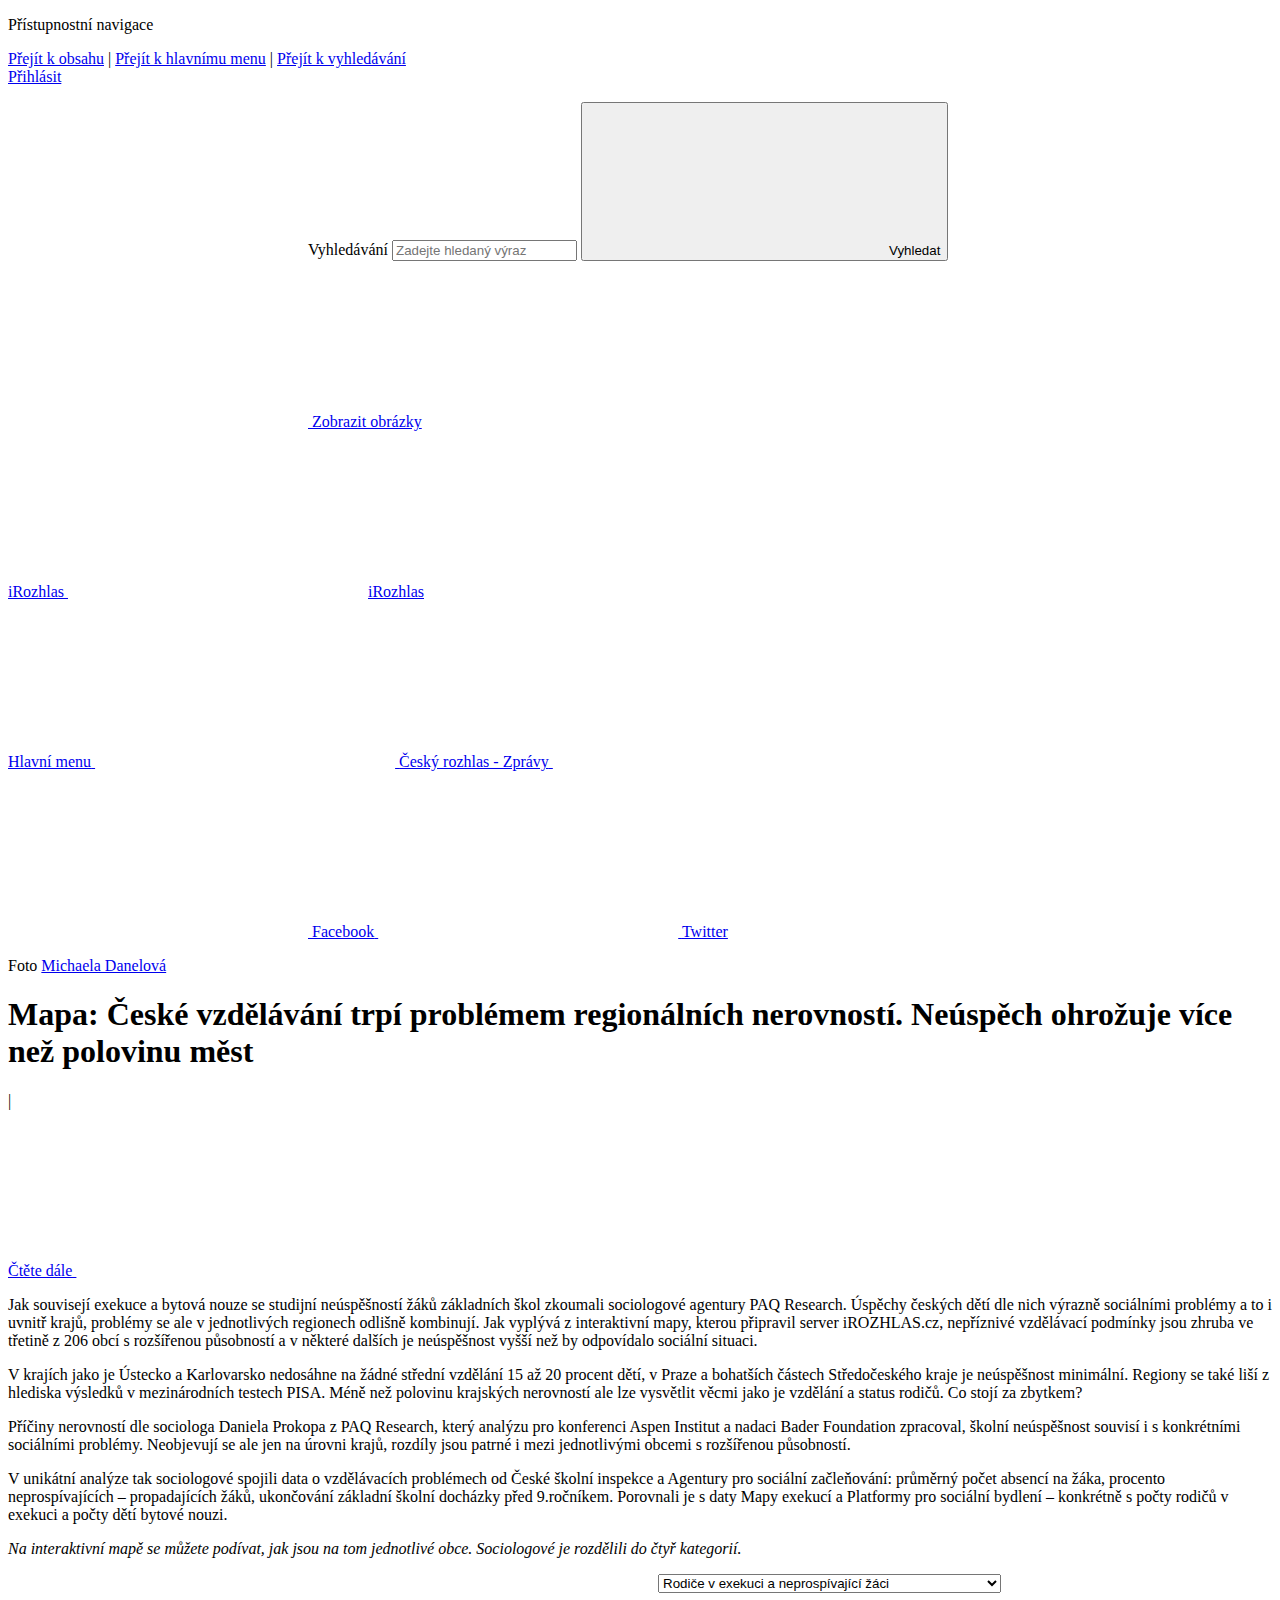
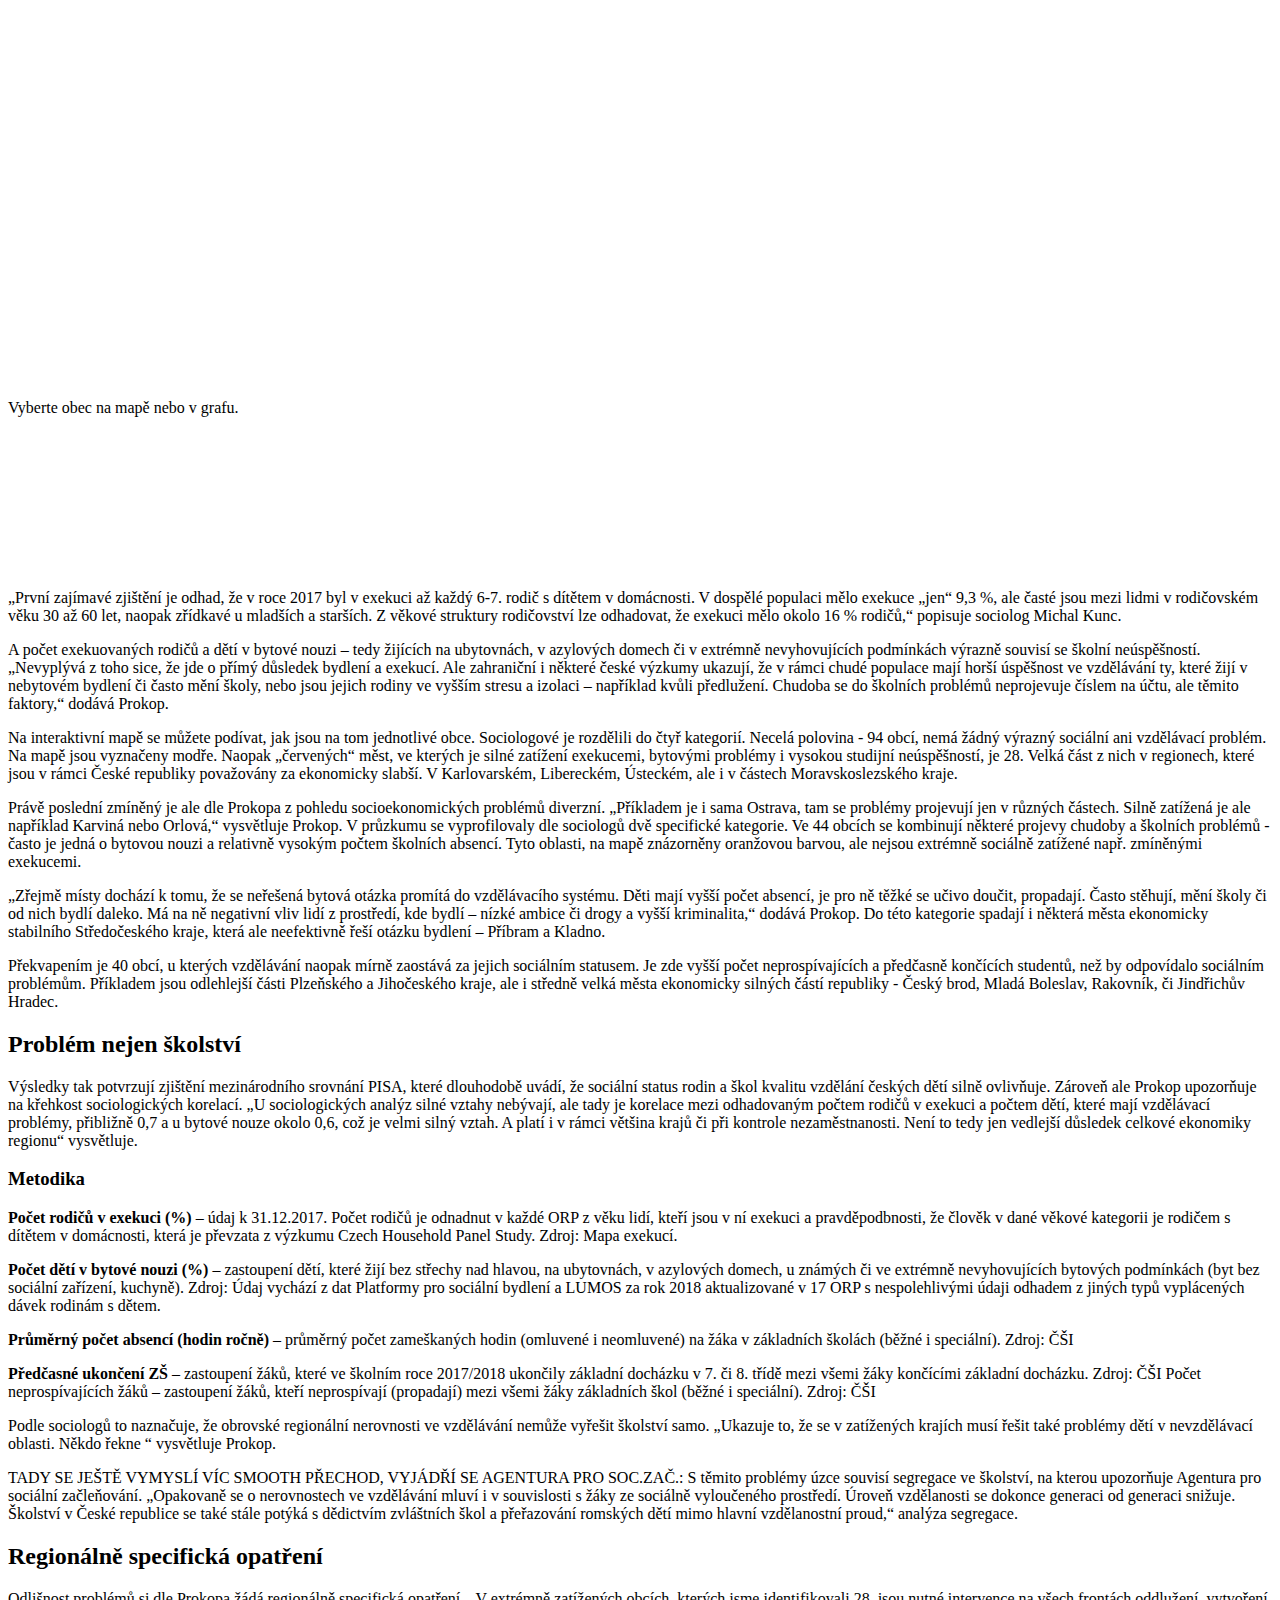
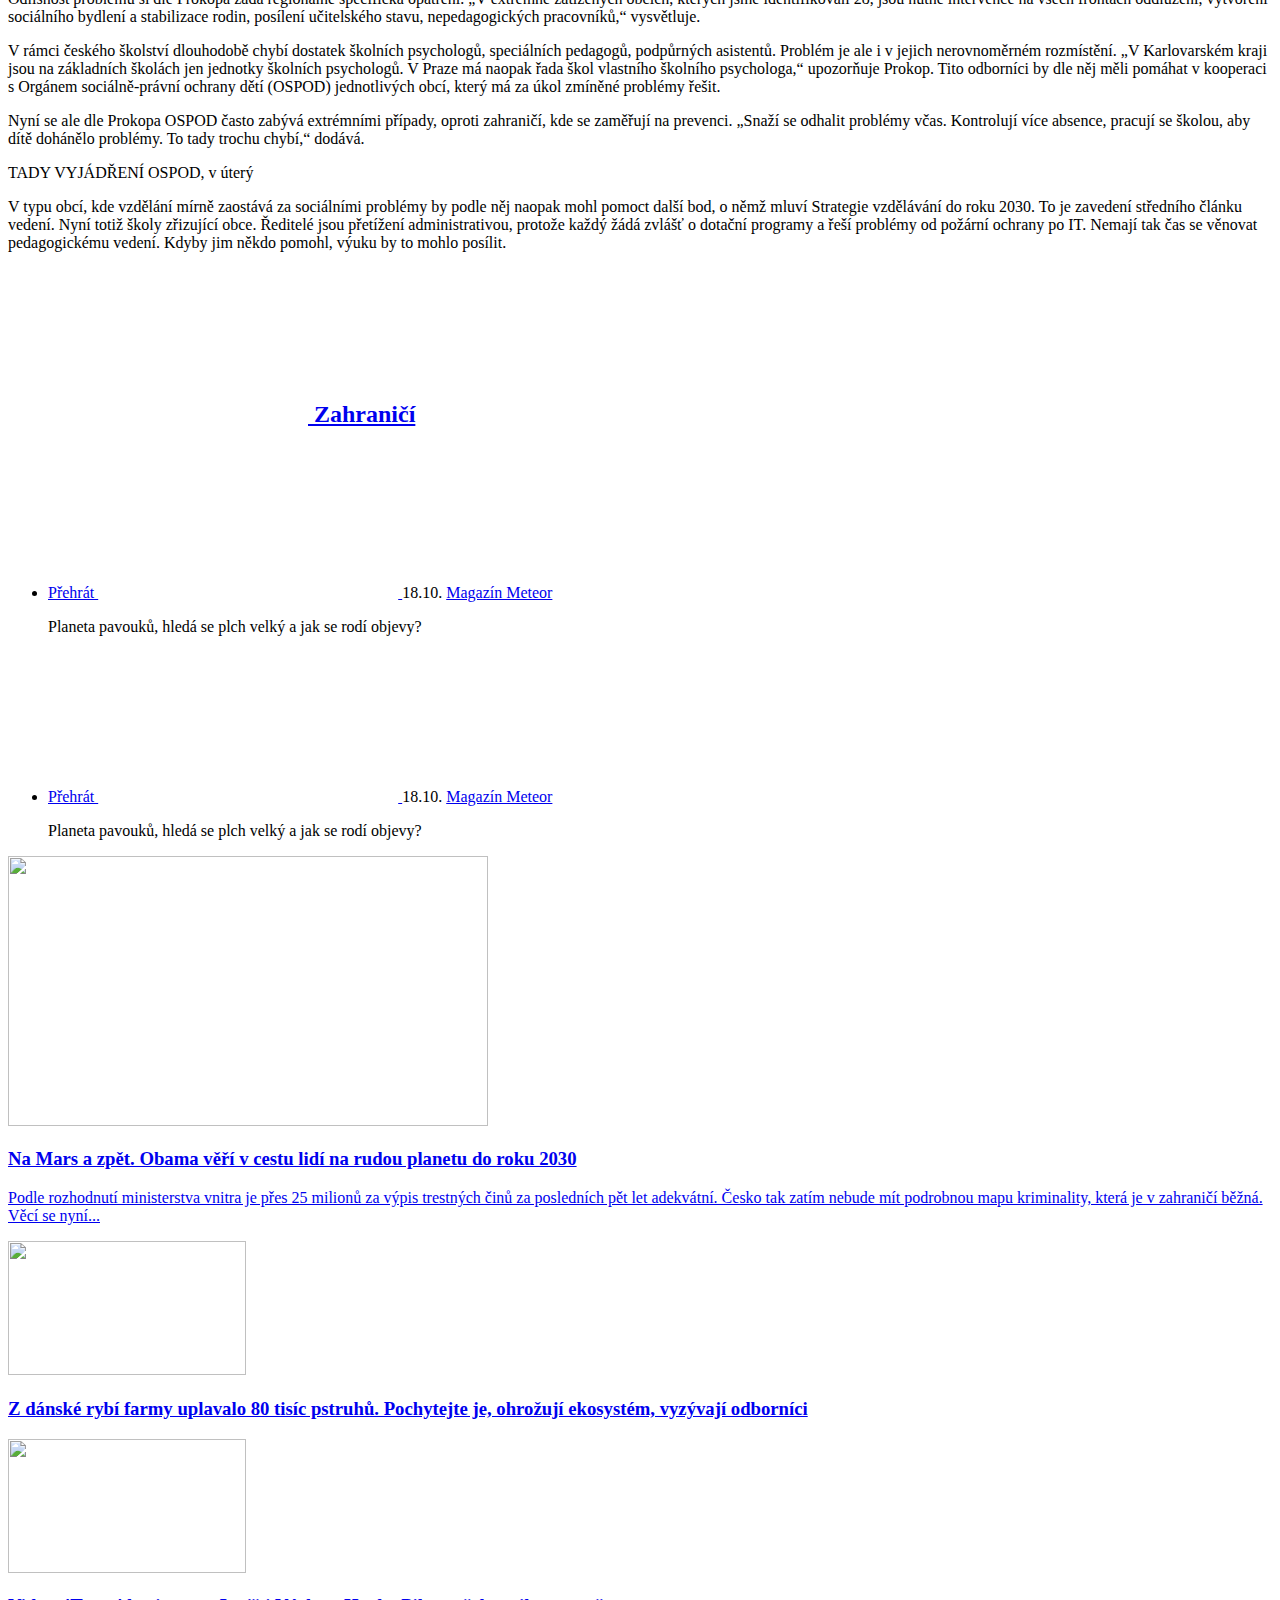
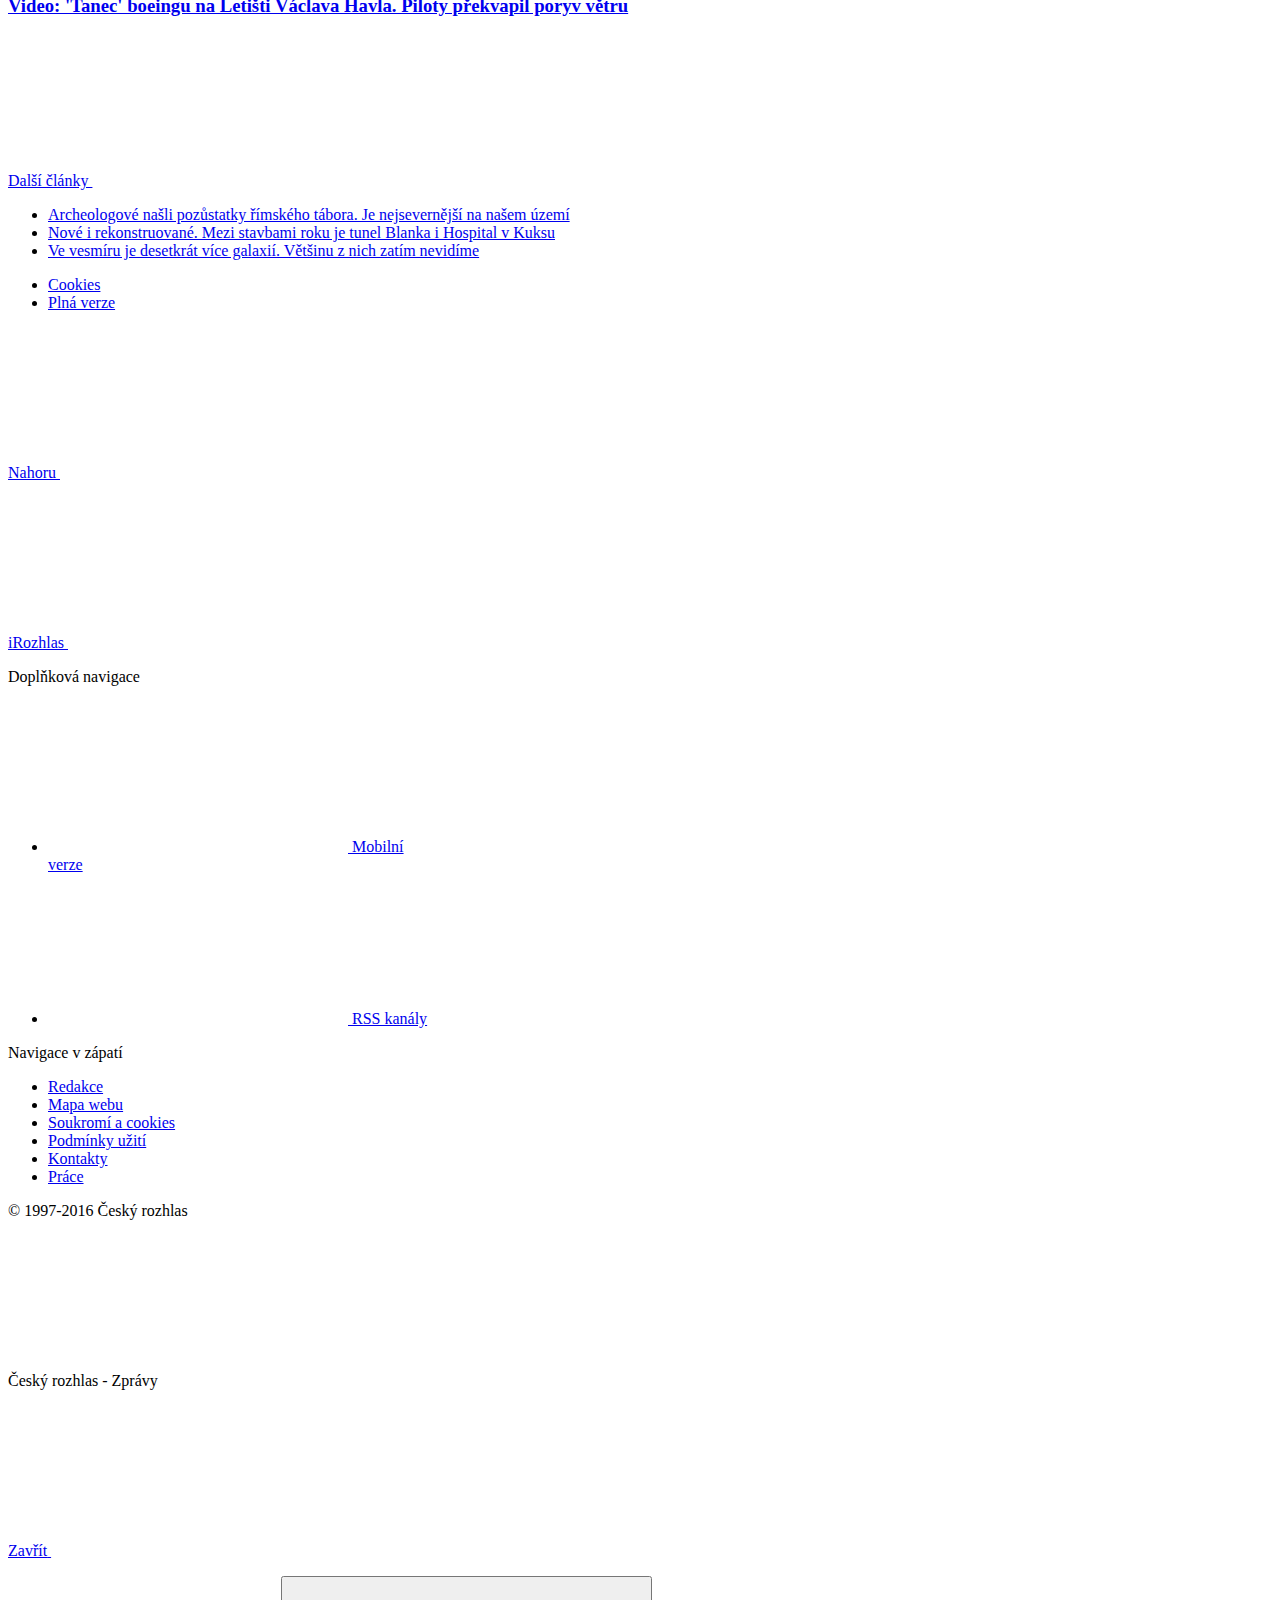
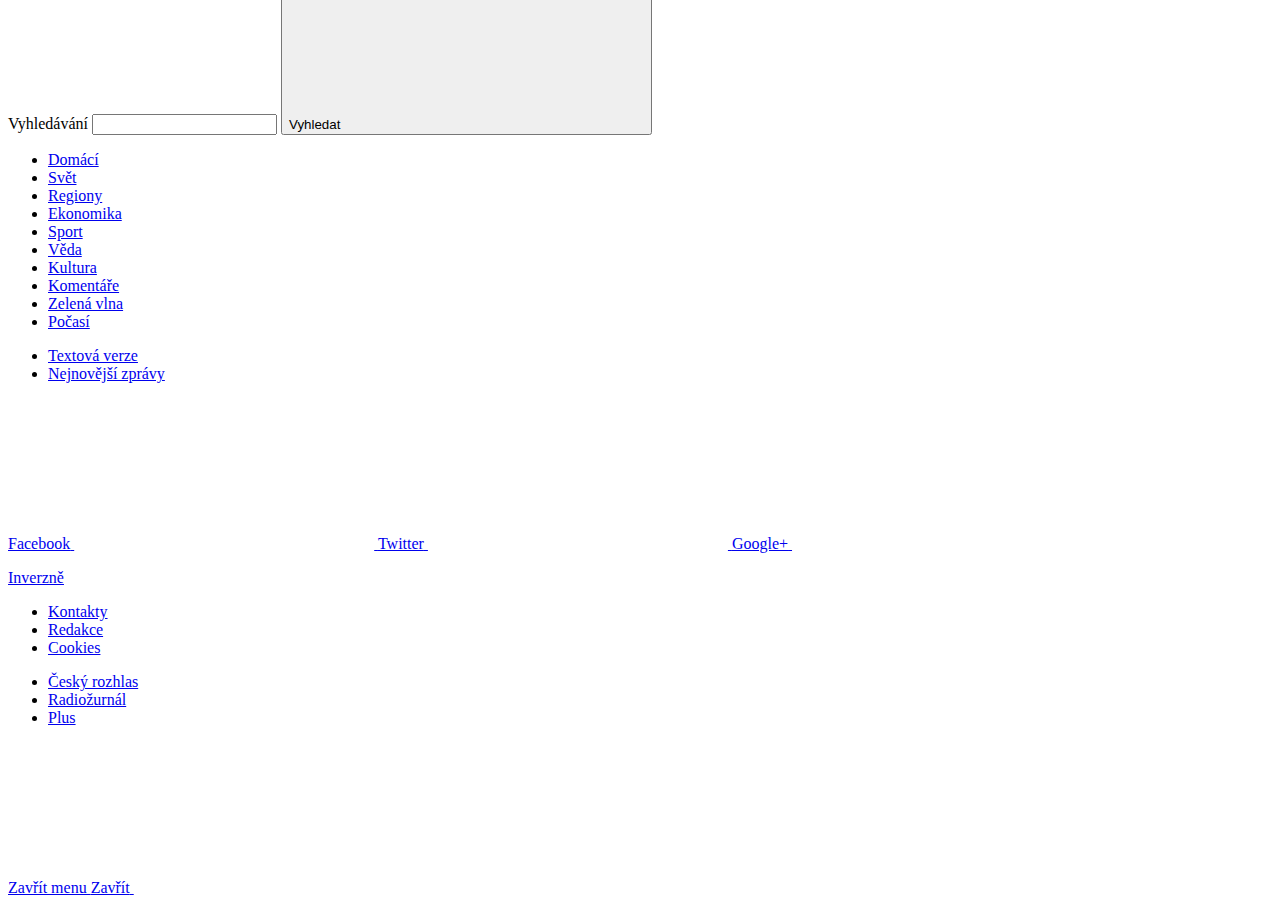
==== index.html @ 1e6aea4a "upravy textu po pripominkach od Prokopa" ====
<!DOCTYPE html>
<!-- saved from url=(0052)http://rozhlas2017.superkoderi.cz/tpl/14-datari.html -->
<html lang="cs" class="js fonts-loaded no-touchevents"><!--<![endif]--><head><meta http-equiv="Content-Type" content="text/html; charset=UTF-8">
	
	<!--[if IE]><meta http-equiv="X-UA-Compatible" content="IE=edge,chrome=1"><![endif]-->
	<meta name="description" content="">
	<meta name="viewport" content="width=device-width, initial-scale=1.0, minimum-scale=1.0, user-scalable=0">

	<meta name="twitter:card" content="summary">
	<meta name="twitter:title" content="Dataři">
	<meta name="twitter:description" content="">
	<meta name="twitter:image" content="../img/illust/twitter.jpg">

	<meta property="og:title" content="Dataři">
	<meta property="og:description" content="">
	<meta property="og:image" content="../img/illust/facebook.jpg">
	<meta property="og:site_name" content="Project">
	<meta property="og:url" content="http://www.rozhlas.cz/zpravy/portal/">

	<title>Dataři | iRozhlas</title>

	<link rel="stylesheet" href="./wrapper_files/style.css" media="screen, handheld">

	<link rel="icon" href="http://rozhlas2017.superkoderi.cz/img/favicon.ico">
	<link rel="apple-touch-icon" href="http://rozhlas2017.superkoderi.cz/img/apple-touch-icon-iphone.png">
	<link rel="apple-touch-icon" sizes="72x72" href="http://rozhlas2017.superkoderi.cz/img/apple-touch-icon-ipad.png">
	<link rel="apple-touch-icon" sizes="114x114" href="http://rozhlas2017.superkoderi.cz/img/apple-touch-icon-large.png">

	<!--[if lt IE 9]>
		<script src="https://cdnjs.cloudflare.com/ajax/libs/html5shiv/3.7.3/html5shiv.min.js"></script>
		<script src="https://cdnjs.cloudflare.com/ajax/libs/respond.js/1.4.2/respond.min.js"></script>
	<![endif]-->

	<script>
		(function () {
			var className = document.documentElement.className;
			isOperaMini = (navigator.userAgent.indexOf('Opera Mini') > -1);

			function getCookie(name) {
				var value = '; ' + document.cookie;
				var parts = value.split('; ' + name + '=');
				if (parts.length === 2) return parts.pop().split(';').shift();
			}

			var textSize = getCookie('textSize');

			if (textSize) {
				document.documentElement.setAttribute('data-fz', textSize);
			}

			className = className.replace('no-js', 'js');

			if(document.cookie.indexOf('fontsLoaded') > -1) {
				className += ' fonts-loaded';
			}

			if(document.cookie.indexOf('inverseVersion') > -1) {
				className += ' page-inverse';
			}

			if(document.cookie.indexOf('textVersion') > -1 || isOperaMini) {
				className += ' page-text-version';
			}

			if(isOperaMini) {
				className += ' operamini';
			}

			if(/iPad|iPhone|iPod/.test(navigator.userAgent) && !window.MSStream) {
				className += ' ios';
			}

			if(document.querySelector && document.cookie.indexOf('forceDesktop') > -1) {
				var viewport = document.querySelector("meta[name=viewport]");
				viewport.setAttribute('content', 'width=1200');
				className += ' page-forced-desktop';
			}

			document.documentElement.className = className;
		}());
	</script>

	<script src="./wrapper_files/modernizr.min.js"></script>
<style type="text/css">
:root #content > #center > .dose > .dosesingle,
:root #content > #right > .dose > .dosesingle
{ display: none !important; }</style><style type="text/css">
:root #content > #right > .dose > .dosesingle,
:root #content > #center > .dose > .dosesingle
{ display: none !important; }</style></head>

	<body id="top" class="">
<nav class="m-accessibility" aria-labelledby="m-accessibility">
	<p id="m-accessibility" class="vhide">Přístupnostní navigace</p>
	<a title="Přejít k obsahu (Klávesová zkratka: Alt + 2)" accesskey="2" href="http://rozhlas2017.superkoderi.cz/tpl/14-datari.html#main">Přejít k obsahu</a>
	<span class="hide">|</span>
	<a href="http://rozhlas2017.superkoderi.cz/tpl/14-datari.html#menu-main">Přejít k hlavnímu menu</a>
	<span class="hide">|</span>
	<a href="http://rozhlas2017.superkoderi.cz/tpl/14-datari.html#form-search">Přejít k vyhledávání</a>
</nav>

		<header class="header header--simple" role="banner">
			<div class="row-main">
				<div class="header__top hide--m">
<div class="header__search">
	<a href="http://rozhlas2017.superkoderi.cz/tpl/14-datari.html#" class="header__login">Přihlásit</a>

	<form id="form-search" action="http://rozhlas2017.superkoderi.cz/tpl/14-datari.html?" class="f-search f-search--header" role="search">
		<p class="inp">
			<label for="search-header" class="inp__label js-search">
				<span class="icon-svg icon-svg--search">
	<svg class="icon-svg__svg" xmlns:xlink="http://www.w3.org/1999/xlink">
		<use xlink:href="./wrapper_files/icons-svg.svg#icon-search" x="0" y="0" width="100%" height="100%"></use>
</svg><span class="icon-svg__fallback">Vyhledávání</span>	
</span>

			</label>
			<span class="inp__fix">
				<input type="text" placeholder="Zadejte hledaný výraz" class="inp__text inp__text--icon-after" id="search-header" name="search-header">

				<button class="btn btn--icon-blank" type="submit">
					<span class="btn__text">
						<span class="icon-svg icon-svg--search">
	<svg class="icon-svg__svg" xmlns:xlink="http://www.w3.org/1999/xlink">
		<use xlink:href="./wrapper_files/icons-svg.svg#icon-search" x="0" y="0" width="100%" height="100%"></use>
</svg><span class="icon-svg__fallback">Vyhledat</span>	
</span>

					</span>
				</button>
			</span>
		</p>
	</form>
</div>
				</div>

				<a href="http://rozhlas2017.superkoderi.cz/tpl/14-datari.html#" class="header__images js-text-version--icon">
					<span class="icon-svg icon-svg--images">
	<svg class="icon-svg__svg" xmlns:xlink="http://www.w3.org/1999/xlink">
		<use xlink:href="./wrapper_files/icons-svg.svg#icon-images" x="0" y="0" width="100%" height="100%"></use>
	</svg>
</span>

					<span class="vhide">Zobrazit obrázky</span>
				</a>

	<p class="header__logo">
		<a href="http://rozhlas2017.superkoderi.cz/tpl/14-datari.html#">
			<span class="vhide">iRozhlas</span>
			<span class="icon-svg icon-svg--logo-irozhlas">
	<svg class="icon-svg__svg" xmlns:xlink="http://www.w3.org/1999/xlink">
		<use xlink:href="./wrapper_files/icons-svg.svg#icon-logo-irozhlas" x="0" y="0" width="100%" height="100%"></use>
</svg><span class="icon-svg__fallback">iRozhlas</span>	
</span>

		</a>
	</p>

				<nav id="menu-main" class="m-main m-main--simple" role="navigation" aria-labelledby="m-main">
					<a href="http://rozhlas2017.superkoderi.cz/tpl/14-datari.html#" class="m-main__toggle js-mobile-menu" id="m-main">
						<span class="vhide">Hlavní menu</span>
						<span class="icon-svg icon-svg--menu">
	<svg class="icon-svg__svg" xmlns:xlink="http://www.w3.org/1999/xlink">
		<use xlink:href="./wrapper_files/icons-svg.svg#icon-menu" x="0" y="0" width="100%" height="100%"></use>
	</svg>
</span>

					</a>

					<a href="http://rozhlas2017.superkoderi.cz/tpl/14-datari.html#" class="m-main__link m-main__link--home js-static-menu" data-src="./m-static.html">
						<span class="vhide">Český rozhlas - Zprávy</span>
						<span class="icon-svg icon-svg--symbol">
	<svg class="icon-svg__svg" xmlns:xlink="http://www.w3.org/1999/xlink">
		<use xlink:href="./wrapper_files/icons-svg.svg#icon-symbol" x="0" y="0" width="100%" height="100%"></use>
	</svg>
</span>

					</a>
				</nav>
			</div>

			<p class="header__socials">
				<a href="http://rozhlas2017.superkoderi.cz/tpl/14-datari.html#">
					<span class="icon-svg icon-svg--facebook">
	<svg class="icon-svg__svg" xmlns:xlink="http://www.w3.org/1999/xlink">
		<use xlink:href="./wrapper_files/icons-svg.svg#icon-facebook" x="0" y="0" width="100%" height="100%"></use>
	</svg>
</span>

					<span class="vhide">Facebook</span>
				</a>
				<a href="http://rozhlas2017.superkoderi.cz/tpl/14-datari.html#">
					<span class="icon-svg icon-svg--twitter">
	<svg class="icon-svg__svg" xmlns:xlink="http://www.w3.org/1999/xlink">
		<use xlink:href="./wrapper_files/icons-svg.svg#icon-twitter" x="0" y="0" width="100%" height="100%"></use>
	</svg>
</span>

					<span class="vhide">Twitter</span>
				</a>
			</p>
		</header>

		<main id="main" class="main" role="main">	
		<article role="article" class="b-data"> 			
			<div class="b-data__bg" style="background-image: url('https://www.irozhlas.cz/sites/default/files/styles/zpravy_snowfall/public/uploader/ubytovna_usti_n_l_da_180615-144443_mda_0.jpg?itok=dimb8EO8');">
	<span class="b-data__caption">
		Foto <a href='https://www.irozhlas.cz/michaela-danelova-5270376'>Michaela Danelová</a>
	</span>
</div>

<header class="b-data__header">
	<div class="row-main">
		<h1 class="b-data__title">
			<strong id="snfl-title-div">
				<!--[[ZPRAVY_TITLE:]]-->
			</strong>
		</h1>

		<script>
			if (window.location.href.indexOf("www.irozhlas") < 0) {
				document.getElementById("snfl-title-div").innerHTML = "Mapa: České vzdělávání trpí problémem regionálních nerovností. Neúspěch ohrožuje více než polovinu měst";
			}
		</script>

		<p class="meta meta--lg">
			<!--[[ZPRAVY_SNOWFALL_AUTHORS:]]-->
			<span class="meta__separator">|</span>
			<time>
					<!--[[ZPRAVY_DATE_PUBLICATION: j. n. Y]]-->
			</time>
		</p>  

		<p>
			<a href="#content" class="b-data__link js-scroll-to">
				Čtěte dále
				<span class="b-data__link-icon">
					<span class="icon-svg icon-svg--arrow-down">
						<svg class="icon-svg__svg" xmlns:xlink="http://www.w3.org/1999/xlink">
							<use xlink:href="/sites/all/themes/custom/irozhlas/img/bg/icons-svg.svg#icon-arrow-down" x="0" y="0" width="100%" height="100%"></use>
						</svg>
					</span>
				</span>
			</a>
		</p>
	</div>
</header> 

<div class="b-data__content" id="content">
	<script src="https://cdnjs.cloudflare.com/ajax/libs/leaflet/1.5.1/leaflet.js"></script>
<script src="https://cdnjs.cloudflare.com/ajax/libs/topojson/3.0.2/topojson.min.js"></script>
<script src="https://code.highcharts.com/highcharts.js"></script>

	<link rel="stylesheet" type="text/css" href="https://cdnjs.cloudflare.com/ajax/libs/leaflet/1.5.1/leaflet.css"><style>ol.snowfall,ul.snowfall{list-style:initial!important;font-size:medium!important;line-height:1.5!important}ol.snowfall>li,ul.snowfall>li{background:0 0!important;margin:0!important;padding:0!important}hr.snowfall{max-width:none!important}#viz{display:flex;flex-wrap:wrap}#mapa{width:30%;height:45vh}#chartbox{width:70%;height:45vh}#corchart{position:relative;width:100%;height:inherit}.highcharts-tooltip{visibility:hidden}#topicsel{text-align:center}#ttip{min-height:170px;margin-top:20px;margin-bottom:20px}@media only screen and (max-width:600px){#corchart,#mapa{width:100%}#ttip{min-height:0}}</style>

	<div class="row-main row-main--narrow">
		<p class="text-bold text-lg">
			Jak souvisejí exekuce a bytová nouze se studijní neúspěšností  žáků základních škol zkoumali sociologové agentury PAQ Research. Úspěchy českých dětí dle nich výrazně  sociálními problémy a to i uvnitř krajů, problémy se ale v jednotlivých regionech odlišně kombinují. Jak vyplývá z interaktivní mapy, kterou připravil server iROZHLAS.cz, nepříznivé vzdělávací podmínky jsou zhruba ve třetině z 206 obcí s rozšířenou působností a v některé dalších je neúspěšnost vyšší než by odpovídalo sociální situaci. 
		</p>
		<p>V krajích jako je Ústecko a Karlovarsko nedosáhne na žádné střední vzdělání 15 až 20 procent dětí, v Praze a bohatších částech Středočeského kraje je neúspěšnost minimální. Regiony se také liší z hlediska výsledků v mezinárodních testech PISA. Méně než polovinu krajských nerovností ale lze vysvětlit věcmi jako je vzdělání a status rodičů. Co stojí za zbytkem?</p>
<p>Příčiny nerovností dle sociologa Daniela Prokopa z PAQ Research, který analýzu pro konferenci Aspen Institut a nadaci Bader Foundation zpracoval, školní neúspěšnost souvisí i s konkrétními  sociálními problémy. Neobjevují se ale jen na úrovni krajů, rozdíly jsou patrné i mezi jednotlivými obcemi s rozšířenou působností.</p>
<p>V unikátní analýze  tak sociologové spojili data o vzdělávacích problémech od České školní inspekce a Agentury pro sociální začleňování: průměrný počet absencí na žáka, procento neprospívajících – propadajících žáků, ukončování základní školní docházky před 9.ročníkem. Porovnali je s daty Mapy exekucí a Platformy pro sociální bydlení – konkrétně s počty rodičů v exekuci a počty dětí bytové nouzi.</p>
<p><em>Na interaktivní mapě se můžete podívat, jak jsou na tom jednotlivé obce. Sociologové je rozdělili do čtyř kategorií.</em></p>
</div><div class="row-main row-main--article">
    <div id="viz">
        <div id="mapa"></div>
        <div id="chartbox">
            <div id="topicsel">
            <select id="tsel">
                <option value="EXE_EXROD_POD|CSI_NEPR_POD">Rodiče v exekuci a neprospívající žáci</option>
                <option value="EXE_EXROD_POD|CSI_ZMES_HOD_MEAN">Rodiče v exekuci a absence žáků</option>
                <option value="EXE_EXROD_POD|ZSK_FINE_POD">Rodiče v exekuci a žáci s nedokončeným vzděláním</option>
                <option value="BYD_CDC_POD|CSI_NEPR_POD">Děti v bytové nouzi a neprospívající žáci</option>
                <option value="BYD_CDC_POD|CSI_ZMES_HOD_MEAN">Děti v bytové nouzi a absence žáků</option>
                <option value="BYD_CDC_POD|ZSK_FINE_POD">Děti v bytové nouzi a žáci s nedokončeným vzděláním</option>
                </select>
            </div>
            <div id="corchart"></div>
        </div>
    </div>
    <div id="ttip">Vyberte obec na mapě nebo v grafu.</div>
</div><div class="row-main row-main--narrow">

<p>„První zajímavé zjištění je odhad, že v roce 2017 byl v exekuci až každý 6-7. rodič  s dítětem v domácnosti. V dospělé populaci mělo exekuce „jen“ 9,3 %, ale časté jsou mezi lidmi v rodičovském věku 30 až 60 let, naopak zřídkavé u mladších a starších. Z věkové struktury rodičovství lze odhadovat, že exekuci mělo okolo 16 % rodičů,“ popisuje sociolog Michal Kunc.</p>
<p>A počet exekuovaných rodičů a dětí v bytové nouzi – tedy žijících na ubytovnách, v azylových domech či v extrémně nevyhovujících podmínkách výrazně souvisí se školní neúspěšností. „Nevyplývá z toho sice, že jde o přímý důsledek bydlení a exekucí. Ale zahraniční i některé české výzkumy ukazují, že v rámci chudé populace mají horší úspěšnost ve vzdělávání ty, které žijí v nebytovém bydlení či často mění školy, nebo jsou jejich rodiny ve vyšším stresu a izolaci – například kvůli předlužení. Chudoba se do školních problémů neprojevuje číslem na účtu, ale těmito faktory,“ dodává Prokop.</p>
<p>Na interaktivní mapě se můžete podívat, jak jsou na tom jednotlivé obce. Sociologové je rozdělili do čtyř kategorií. 
Necelá polovina - 94 obcí, nemá žádný výrazný sociální ani vzdělávací problém. Na mapě jsou vyznačeny modře. Naopak „červených“ měst, ve kterých je silné zatížení exekucemi, bytovými problémy i vysokou studijní neúspěšností, je 28. Velká část z nich v regionech, které jsou v rámci České republiky považovány za ekonomicky slabší. V Karlovarském, Libereckém, Ústeckém, ale i v částech Moravskoslezského kraje.</p>
<p>Právě poslední zmíněný je ale dle Prokopa z pohledu socioekonomických problémů diverzní. „Příkladem je i sama Ostrava, tam se problémy projevují jen v různých částech. Silně zatížená je ale například Karviná nebo Orlová,“ vysvětluje Prokop.
V průzkumu se vyprofilovaly dle sociologů dvě specifické kategorie. Ve 44 obcích se kombinují některé projevy chudoby a školních problémů - často je jedná  o bytovou nouzi  a relativně vysokým počtem školních absencí. Tyto oblasti, na mapě znázorněny oranžovou barvou, ale nejsou extrémně sociálně zatížené např. zmíněnými exekucemi.</p>
<p>„Zřejmě místy dochází k tomu, že se neřešená bytová otázka promítá do vzdělávacího systému. Děti mají vyšší počet absencí, je pro ně těžké se učivo doučit, propadají. Často stěhují, mění školy či od nich bydlí daleko. Má na ně negativní vliv lidí z prostředí, kde bydlí – nízké ambice či drogy a vyšší kriminalita,“ dodává Prokop. Do této kategorie spadají i některá města ekonomicky stabilního Středočeského kraje, která ale neefektivně řeší otázku bydlení – Příbram a Kladno.</p>
<p>Překvapením je 40 obcí, u kterých vzdělávání naopak mírně zaostává za jejich sociálním statusem. Je zde vyšší počet neprospívajících a předčasně končících studentů, než by odpovídalo sociálním problémům. Příkladem jsou odlehlejší části Plzeňského a Jihočeského kraje, ale i středně velká města ekonomicky silných částí republiky - Český brod, Mladá Boleslav, Rakovník, či Jindřichův Hradec.</p>
<h2 id="problém-nejen-školství">Problém nejen školství</h2>
<p>Výsledky tak potvrzují zjištění mezinárodního srovnání PISA, které dlouhodobě uvádí, že sociální status rodin a škol kvalitu vzdělání českých dětí silně ovlivňuje. Zároveň ale Prokop upozorňuje na křehkost sociologických korelací. „U sociologických analýz silné vztahy nebývají, ale tady je korelace mezi odhadovaným počtem rodičů v exekuci a počtem dětí, které mají vzdělávací problémy, přibližně 0,7 a u bytové nouze okolo 0,6, což je velmi silný vztah. A platí i v rámci většina krajů či při kontrole nezaměstnanosti. Není to tedy jen vedlejší důsledek celkové ekonomiky regionu“ vysvětluje.</p>
<div class="b-inline b-inline--left"><div class="b-inline__wrap"><div class="b-inline__content"><div class="text-sm">
<h3>Metodika</h3>
<p><b>Počet rodičů v exekuci (%)</b> – údaj k 31.12.2017. Počet rodičů je odnadnut v každé ORP z věku lidí, kteří jsou v ní exekuci a pravděpodbnosti, že člověk v dané věkové kategorii je rodičem s dítětem v domácnosti, která je převzata z výzkumu Czech Household Panel Study. Zdroj: Mapa exekucí.</p>

<p><b>Počet dětí v bytové nouzi (%)</b> – zastoupení dětí, které žijí bez střechy nad hlavou, na ubytovnách, v azylových domech, u známých či ve extrémně nevyhovujících bytových podmínkách (byt bez sociální zařízení, kuchyně). Zdroj: Údaj vychází z dat Platformy pro sociální bydlení a LUMOS za rok 2018 aktualizované v 17 ORP s nespolehlivými údaji odhadem z jiných typů vyplácených dávek rodinám s dětem.</p>

<p><b>Průměrný počet absencí (hodin ročně)</b> – průměrný počet zameškaných hodin (omluvené i neomluvené) na žáka v základních školách (běžné i speciální). Zdroj: ČŠI</p>

<p><b>Předčasné ukončení ZŠ</b> – zastoupení žáků, které ve školním roce 2017/2018 ukončily  základní docházku v 7. či 8. třídě mezi všemi žáky končícími základní docházku. Zdroj: ČŠI
Počet neprospívajících žáků – zastoupení žáků, kteří neprospívají (propadají) mezi všemi žáky základních škol (běžné i speciální). Zdroj: ČŠI</p>
</div></div></div></div>

<p>Podle sociologů to naznačuje, že obrovské regionální nerovnosti ve vzdělávání nemůže vyřešit školství samo. „Ukazuje to, že se v zatížených krajích musí řešit také problémy dětí v nevzdělávací oblasti. Někdo řekne “ vysvětluje Prokop.</p>
<p>TADY SE JEŠTĚ VYMYSLÍ VÍC SMOOTH PŘECHOD, VYJÁDŘÍ SE AGENTURA PRO SOC.ZAČ.: S těmito problémy úzce souvisí segregace ve školství, na kterou upozorňuje Agentura pro sociální začleňování. „Opakovaně se o nerovnostech ve vzdělávání mluví i v souvislosti s žáky ze sociálně vyloučeného prostředí. Úroveň vzdělanosti se dokonce generaci od generaci snižuje. Školství v České republice se také stále potýká s dědictvím zvláštních škol a přeřazování romských dětí mimo hlavní vzdělanostní proud,“ analýza segregace.</p>
<h2 id="regionálně-specifická-opatření">Regionálně specifická opatření</h2>
<p>Odlišnost problémů  si dle Prokopa žádá regionálně specifická opatření. „V extrémně zatížených obcích, kterých jsme identifikovali 28, jsou nutné intervence na všech frontách oddlužení, vytvoření sociálního bydlení a stabilizace rodin, posílení učitelského stavu, nepedagogických pracovníků,“ vysvětluje.</p>
<p>V rámci českého školství dlouhodobě chybí dostatek školních psychologů, speciálních pedagogů, podpůrných asistentů. Problém je ale i v jejich nerovnoměrném rozmístění. „V Karlovarském kraji jsou na základních školách jen jednotky školních psychologů. V Praze má naopak řada škol vlastního školního psychologa,“ upozorňuje Prokop. Tito odborníci by dle něj měli pomáhat v kooperaci s Orgánem sociálně-právní ochrany dětí (OSPOD) jednotlivých obcí, který má za úkol zmíněné problémy řešit.</p>
<p>Nyní se ale dle Prokopa OSPOD často zabývá extrémními případy, oproti zahraničí, kde se zaměřují na prevenci. „Snaží se odhalit problémy včas. Kontrolují více absence, pracují se školou, aby dítě dohánělo problémy. To tady trochu chybí,“ dodává.</p>
<p>TADY VYJÁDŘENÍ OSPOD, v úterý</p>
<p>V typu obcí, kde vzdělání mírně zaostává za sociálními problémy by podle něj naopak mohl pomoct další bod, o němž mluví Strategie vzdělávání do roku 2030. To je zavedení středního článku vedení. Nyní totiž školy zřizující obce. Ředitelé jsou přetížení administrativou, protože každý žádá zvlášť o dotační programy a řeší problémy od požární ochrany po IT. Nemají tak čas se věnovat pedagogickému vedení. Kdyby jim někdo pomohl, výuku by to mohlo posílit.</p>


		<p class="meta meta--right meta--big">
			<!--[[ZPRAVY_SNOWFALL_AUTHORS:FOOTER]]-->
		</p>
	</div>
	<div class="row-main row-main--narrow">
		<!--[[ZPRAVY_SNOWFALL_KEYWORDS:]]-->
	</div>
	<!--[[ZPRAVY_SNOWFALL_RELATED:ARTICLES]]-->
</div>
<script>!function(_){var O={};function D(o){if(O[o])return O[o].exports;var E=O[o]={i:o,l:!1,exports:{}};return _[o].call(E.exports,E,E.exports,D),E.l=!0,E.exports}D.m=_,D.c=O,D.d=function(_,O,o){D.o(_,O)||Object.defineProperty(_,O,{enumerable:!0,get:o})},D.r=function(_){"undefined"!=typeof Symbol&&Symbol.toStringTag&&Object.defineProperty(_,Symbol.toStringTag,{value:"Module"}),Object.defineProperty(_,"__esModule",{value:!0})},D.t=function(_,O){if(1&O&&(_=D(_)),8&O)return _;if(4&O&&"object"==typeof _&&_&&_.__esModule)return _;var o=Object.create(null);if(D.r(o),Object.defineProperty(o,"default",{enumerable:!0,value:_}),2&O&&"string"!=typeof _)for(var E in _)D.d(o,E,function(O){return _[O]}.bind(null,E));return o},D.n=function(_){var O=_&&_.__esModule?function(){return _.default}:function(){return _};return D.d(O,"a",O),O},D.o=function(_,O){return Object.prototype.hasOwnProperty.call(_,O)},D.p="",D(D.s=1)}([function(_,O){if("Microsoft Internet Explorer"===navigator.appName||navigator.userAgent.match(/Trident/)||navigator.userAgent.match(/rv:11/)){var D=document.createElement("div");D.innerHTML='Používáte zastaralý Internet Explorer, takže vám části tohoto webu nemusí fungovat. Navíc to <a target="_blank" style="color:white;" rel="noopener noreferrer" href="https://www.zive.cz/clanky/microsoft-internet-explorer-neni-prohlizec-prestante-ho-tak-pouzivat/sc-3-a-197149/default.aspx">není bezpečné</a>, zvažte přechod na <a target="_blank" style="color:white;" rel="noopener noreferrer" href="https://www.mozilla.org/cs/firefox/new/">jiný prohlížeč</a>.',D.style.cssText="text-align:center;position:absolute;width:100%;height:auto;opacity:1;z-index:100;background-color:#d52834;top:37px;padding-top:4px;padding-bottom:3px;color:white;",document.body.appendChild(D)}},function(_,O,D){"use strict";D.r(O);D(0);var o={type:"Topology",arcs:[[[8514,7767],[-35,-40],[39,-62],[-34,-77],[-58,-52],[-120,40],[-91,61],[-26,-32]],[[8189,7605],[-109,22],[-18,-58],[-41,-29],[-34,12],[-77,-26],[2,-26],[-61,-34],[-13,-53],[-70,-8],[-73,-30],[-62,35],[-20,-90],[-112,-29],[-75,4],[-41,55],[31,46],[16,69],[-15,68],[-56,-26],[-75,70],[54,25],[13,87],[-87,18],[-57,55],[-7,87],[-39,91],[87,11],[3,39],[-80,31],[0,46],[-50,74],[109,48],[59,6],[19,51],[44,-8],[19,-69],[130,4],[-17,45],[1,86],[20,29],[75,1],[44,-18]],[[7626,8316],[76,31],[23,43],[119,12],[9,51],[42,14],[90,-5],[85,31],[6,-82],[45,20],[42,-18],[9,-62],[114,21],[-22,-59],[13,-47],[45,-35],[78,14],[9,-31],[79,-7],[-5,-84],[28,-20],[79,-11],[56,-71],[-22,-78],[-31,-1],[-167,-79],[88,-96]],[[9520,6471],[32,13],[69,-14],[13,-109],[75,-46],[54,-56],[-10,-35],[71,-11],[24,-64],[58,-25],[48,-48],[82,-47],[87,-2],[40,-56],[39,6]],[[10202,5977],[25,-152],[37,29],[41,-54],[86,11],[5,-51],[46,-74],[-18,-88]],[[10424,5598],[-47,-46],[-98,-22],[-54,44],[-69,-126],[-35,-20]],[[10121,5428],[-30,59],[-57,-16],[-40,30],[-105,-25],[-89,-35],[-66,39],[-49,-24]],[[9685,5456],[-78,58],[-76,-22],[-15,-35],[76,-79],[-120,-30],[-57,19],[7,-113],[-32,-46]],[[9390,5208],[-38,-29],[-56,0],[-51,86],[-18,60],[-48,85],[-91,-28],[-66,47],[-40,55]],[[8982,5484],[36,56],[64,25],[-6,86],[-31,103],[-76,-6],[-26,32],[-19,132]],[[8924,5912],[139,94],[-2,126],[24,51],[2,98],[-43,10],[18,58],[72,32],[116,-22],[40,79],[59,53],[63,-112],[133,-60],[-45,109],[20,43]],[[6721,7839],[62,-97],[61,-35],[18,-45],[85,-18],[10,-38],[87,10],[15,-64],[55,-99],[-18,-66],[59,-115],[1,-39],[-36,-49],[-64,18],[-10,-55],[-36,-47],[-17,-134]],[[6993,6966],[-83,-90],[-101,-40],[-74,-69]],[[6735,6767],[-60,84],[-48,-33],[-62,71],[-39,-2],[-75,65],[-110,-15],[-27,34],[-93,-2],[-11,-61],[-116,80],[68,40],[-60,111],[-70,80],[-60,-69],[-96,11],[-28,-49],[-35,1],[-26,65],[-28,10]],[[5759,7188],[-80,-3]],[[5679,7185],[36,85],[-69,30],[0,45],[31,36],[64,19],[59,-25],[36,21],[127,-59],[33,16],[49,94],[86,123],[-33,46],[19,56],[41,7],[46,-75],[44,-3],[39,129]],[[6287,7730],[59,27],[52,77],[82,-11],[113,39],[51,-24],[77,1]],[[6735,6767],[-37,-58],[-59,-45],[-10,-32],[-90,-90],[34,-57]],[[6573,6485],[-34,-10],[-33,-57],[-45,35],[-126,72],[-3,55],[-91,87],[-47,-82],[-89,-16],[-38,-33],[-28,-66],[32,-62],[4,-71],[-28,-32],[-82,-25],[-17,-80],[21,-52],[-100,-10],[-5,-65],[-91,-48]],[[5773,6025],[-66,219],[-15,71],[-61,41],[18,66],[-36,105],[48,15],[11,90],[-33,43],[31,36],[-15,35],[33,55],[-6,69],[81,3],[-35,143],[-9,151],[40,21]],[[7048,8786],[65,-19],[53,-40],[73,10],[24,-56],[31,-6]],[[7294,8675],[-92,-60],[13,-78],[-91,-25],[1,-83],[-58,-2],[-26,-53],[13,-43],[-5,-104],[-39,-16],[-13,-106],[-58,-43],[-67,2],[1,-101],[-52,-2],[-1,-100],[-99,-22]],[[6287,7730],[-76,100],[-109,0],[-19,105],[-98,56],[-18,52],[-34,16],[-50,78],[44,59],[-22,65],[44,10],[108,-66],[75,46],[-44,203],[95,50],[-15,46]],[[6168,8550],[77,37],[62,-19],[31,-49],[-49,-38],[104,-38],[54,71],[60,15],[5,30],[86,63],[73,-5],[72,21],[19,-25],[83,1],[119,29],[-28,29],[63,89],[49,25]],[[6484,9351],[75,-33],[108,0],[106,-14],[138,11],[6,42],[91,-38],[15,25],[116,-58]],[[7139,9286],[87,-33],[62,-48],[28,-84],[-90,-166],[-46,-40],[-72,-4],[-10,-68],[-50,-57]],[[6168,8550],[-46,47],[-31,63],[-94,60],[-20,102],[-51,-21],[-66,42]],[[5860,8843],[4,80],[43,56],[206,52],[10,40],[45,23],[44,50],[70,11],[-2,76],[-31,81],[52,43],[75,34],[108,-38]],[[9039,8333],[30,-34],[101,-19]],[[9170,8280],[-11,-40],[21,-56],[66,-26],[105,37],[73,5],[17,-52],[-48,-22],[-12,-79],[80,-20],[30,40]],[[9491,8067],[26,-48],[18,-113],[-26,-85],[-63,-16],[-26,-102],[0,-121],[-17,-66]],[[9403,7516],[-144,6],[-79,94],[5,106],[-54,11],[3,-83],[-77,6],[-48,-45],[-44,25],[-109,-18],[-22,63],[-42,6]],[[8792,7687],[12,19],[-10,106],[10,30],[-53,94],[-25,88],[31,42],[62,18],[29,53],[68,19],[36,100],[77,-28],[-20,71],[30,34]],[[10944,7661],[40,19],[47,-71]],[[11031,7609],[-74,-56],[-26,-48],[-68,-12],[-77,-77],[29,-16],[17,-136],[-47,11],[-84,-56],[-88,-94],[-22,-3],[-31,-78],[-3,-58],[35,-111],[-6,-42],[74,-19],[8,-56],[28,-17],[41,-78],[-69,-44],[-27,-66],[23,-66],[-57,-2],[-21,-101],[35,-40]],[[10621,6344],[-66,-9],[-52,-56],[-135,16],[-23,-30],[21,-47],[-41,-20],[7,-67],[-37,-10],[-43,-62],[-35,-22],[-15,-60]],[[9520,6471],[-53,-17],[-28,41],[14,94],[-78,59],[33,34],[-8,56],[-55,35],[10,142],[-36,28],[-20,61]],[[9299,7004],[32,41],[1,52],[59,34]],[[9391,7131],[30,-73],[-19,-41],[122,-2],[109,-62],[59,93],[-4,103],[43,36],[33,-48],[81,-22],[46,49],[66,-24],[-2,67],[24,55],[60,53],[77,5],[27,50],[58,-18],[29,-32],[38,27],[84,21],[12,72],[58,8],[25,-50],[54,106],[11,48],[60,16],[27,-20],[39,53],[60,34],[5,56],[32,49],[48,6],[126,-92],[35,7]],[[11031,7609],[75,-1],[76,-72],[-44,-37],[134,-100],[51,-1],[55,-50],[-9,-56]],[[11369,7292],[-44,-22],[60,-84],[-57,-84],[-18,-67],[-47,-6],[22,-75],[-27,-115]],[[11258,6839],[-18,-51],[-62,-4],[-31,-44],[-57,15],[-99,-91],[-4,-41],[43,-17],[26,-91],[-36,-35],[-66,7],[-56,34],[-46,-51]],[[10852,6470],[-13,-45],[-44,-19],[-35,-47],[-49,17],[-90,-32]],[[7377,9409],[-47,-115],[69,-44],[10,-48],[48,18],[60,-14],[95,33],[74,-14]],[[7686,9225],[-12,-48],[49,-118],[4,-61],[58,-37],[-32,-26],[-13,-70]],[[7740,8865],[-41,-26],[-43,91],[-64,-50],[33,-63],[1,-106],[-49,16],[-71,-80]],[[7506,8647],[-103,35],[-46,-22],[-63,15]],[[7139,9286],[78,136],[69,-30],[38,32],[53,-15]],[[7918,10208],[51,-50],[28,74],[41,-4],[33,-59],[110,47],[45,-10],[-15,-61],[49,-101],[79,12],[130,51],[79,4],[50,-34]],[[8598,10077],[47,-57],[-52,-11],[-64,-151],[11,-47],[66,-20],[93,-122],[-36,-73],[-54,-28],[64,-57],[62,-27],[11,-37],[-29,-69],[-51,-38],[-77,24],[-29,-36],[-80,10],[-62,-84],[18,-134],[66,-24]],[[8502,9096],[-110,-109]],[[8392,8987],[-58,34],[-3,31],[-52,29],[-41,48],[-66,38],[-50,-72],[-70,-21],[-86,4],[-68,41],[52,74],[-35,77],[23,50],[-48,54],[-3,-95],[-46,-34],[-155,-20]],[[7377,9409],[43,24],[104,-26],[34,126],[-3,88],[-43,82],[28,41],[-18,81]],[[7522,9825],[37,22],[44,-47],[83,-33],[33,100],[44,37],[108,12],[1,128],[-44,101],[90,63]],[[9043,10382],[69,-30],[28,-39],[79,-57],[72,-12],[89,-47],[93,-96],[95,24],[70,-39],[-15,-82],[-87,44],[-13,-51],[48,-62],[84,-54],[50,56],[78,9],[114,66],[51,119],[60,33]],[[10008,10164],[51,-37],[-10,-45],[21,-50],[-27,-109],[53,-14],[55,-108],[-23,-103],[-60,-17],[23,-88],[-86,7],[-41,-69],[45,-55],[25,-83]],[[10034,9393],[-101,-52],[-90,17],[-38,-33],[16,-45],[-55,-112],[-100,-5],[-70,-93],[15,-44],[-47,-35],[-19,-138],[-155,-1]],[[9390,8852],[-49,16],[-81,60],[-71,-26],[-75,65],[-65,-8],[-37,-95],[-118,-31],[-17,-31],[-12,-131],[-16,-39]],[[8849,8632],[-45,-51],[-93,-51],[-49,21],[-21,84],[-33,22],[168,185],[-19,122],[-35,8],[-38,60],[-70,10],[3,37],[-115,17]],[[8598,10077],[-13,61],[102,36],[22,113],[84,-20],[23,70],[-30,93],[4,49],[172,-34],[81,-63]],[[9390,8852],[-30,-81],[7,-42],[-27,-40],[29,-35],[-8,-117],[20,-33],[-24,-68],[-74,-21],[-1,-74],[-55,0],[-57,-61]],[[9039,8333],[-73,40],[-21,36],[-11,92],[-63,23],[16,34],[-38,74]],[[10322,9108],[75,-47],[84,45],[95,-24],[53,-45],[40,57],[117,30],[5,-39],[74,-30],[2,-49]],[[10867,9006],[-16,-128],[-5,-126],[62,-47],[21,-104]],[[10929,8601],[-29,-78],[-85,-107],[36,-36],[-84,-52]],[[10767,8328],[-60,2],[-107,59],[-62,-69],[15,-138],[-54,-40],[-112,-42],[-59,27],[-87,9],[3,-38],[-96,-40],[-10,28],[-122,3],[-19,-89],[-47,48],[-108,27],[-19,53],[-57,-27],[0,66]],[[9766,8167],[-17,35],[8,64],[109,53],[68,71],[-22,45],[-46,31],[40,89],[137,1],[16,74],[96,1],[48,45],[-43,81],[21,133],[-14,37],[74,70],[89,62],[-8,49]],[[7506,8647],[44,-50],[-10,-70],[-69,-50],[29,-31],[120,23],[25,-55],[-19,-98]],[[8189,7605],[36,-81],[-45,-47],[1,-85],[-22,-67],[-49,-17],[-40,-65],[31,-53],[-51,-78],[5,-63],[75,-56],[-30,-35]],[[8100,6958],[-60,-57],[24,-77],[-115,-35],[-175,58],[-16,-30],[47,-54],[2,-62],[-80,-56],[-23,-67],[40,-72],[-73,-21],[1,-41]],[[7672,6444],[-155,16],[-11,41],[39,79],[-42,42],[-83,-13],[-75,51],[-54,-5],[-8,57],[-60,76],[-41,-46],[-56,-20],[-40,21],[-51,-38],[-64,-13],[-82,93],[120,84],[30,71],[-46,26]],[[6573,6485],[43,-72],[-18,-154],[39,-48],[67,-29],[38,12],[36,-45],[-22,-67],[91,-57],[27,-53],[99,-22],[193,-116]],[[7166,5834],[-30,-26],[68,-101],[2,-80],[-27,-22],[-71,38],[-14,-64],[-88,-50],[-25,32],[-71,-49],[7,-55],[-59,-71],[-27,-96],[14,-113],[42,-48]],[[6887,5129],[-49,-6]],[[6838,5123],[-28,-14],[-97,33],[8,-44],[-156,7],[-35,14],[6,130],[-97,15],[-51,-58],[-46,11],[-4,-108],[-39,-60],[-29,45],[-32,-83],[-130,13],[-23,-68]],[[6085,4956],[-92,32],[-18,36],[-57,-7],[0,51],[-58,-6],[-68,-46],[-95,59],[-25,-38],[-53,12],[-21,-50],[-62,23]],[[5536,5022],[21,119],[-23,48],[-56,35],[-30,49],[15,74],[-13,55],[36,43]],[[5486,5445],[-11,80],[22,26],[-7,94]],[[5490,5645],[69,30],[-29,83],[77,141],[64,60],[60,-34],[52,53],[-10,47]],[[7650,6243],[11,-65],[71,-20],[44,-68],[55,2],[19,-92],[45,-1],[14,64],[74,-15],[43,-93]],[[8026,5955],[27,-32],[-22,-61],[12,-63],[-80,-41],[57,-75],[9,-137],[70,9],[88,-67],[31,-54],[-3,-62],[22,-63],[44,-69],[-23,-59]],[[8258,5181],[-55,-58],[-80,-6],[-102,14],[-24,51],[-44,-20],[-65,29],[-35,-77]],[[7853,5114],[-35,36],[-136,87],[-156,-125],[-133,-19],[-25,97],[-100,18],[10,45],[-97,51],[-127,-43],[6,-42],[-37,-69],[-136,-21]],[[7166,5834],[39,53],[80,13],[-34,110],[80,0],[88,70],[32,55],[68,-17],[-35,70],[11,36],[71,-13],[51,-32],[33,64]],[[8674,2137],[61,-49],[55,-64],[33,41],[72,14],[-3,-73],[-81,-1],[-8,-96],[120,-16],[-14,-100],[48,-38],[-24,-69],[87,-125],[125,-47],[54,34],[25,-103],[-30,-42],[97,-91],[-36,-89],[67,-39],[-34,-54]],[[9288,1130],[-66,53],[-99,-15],[-29,35],[-56,-1],[-57,-33],[11,-84],[-37,-74],[26,-70],[-45,-21],[-30,-61],[-43,-37],[-51,-10],[-54,-42],[-43,-67],[-14,-67]],[[8701,636],[-66,26],[-26,65],[2,126],[-62,35],[-27,103],[-50,-7],[-35,81],[-80,98],[-49,27],[-32,-25],[-43,101],[30,65],[-34,18],[-44,-51],[-127,-15],[-63,-45],[-55,9],[8,52],[-54,65],[-8,56],[13,65]],[[7899,1485],[69,-6],[62,36],[72,-31],[10,58],[61,3],[22,34],[-32,53],[44,112],[42,45],[-21,72],[38,35],[138,-12],[63,32],[22,79],[35,24],[3,56],[147,62]],[[7623,4040],[-3,-68],[37,-44],[41,-131],[-2,-73],[62,58],[74,2],[34,-41],[108,-188],[35,-20],[61,20],[72,-54],[89,24]],[[8231,3525],[16,-45],[-11,-111],[57,-8],[56,-55],[53,-111]],[[8402,3195],[-33,-18],[-35,-90],[-118,-3],[-28,-28],[-83,-16],[-2,35],[-46,68],[-43,4],[-146,61],[-43,30],[-37,-73],[-60,-6],[-30,-68],[-166,23],[-47,52],[2,48],[-117,-3],[-6,27],[-75,64]],[[7289,3302],[56,69],[-46,41],[-20,181],[76,31],[68,-67],[66,-18],[33,39],[-67,54],[-39,91],[26,91],[-48,117],[152,20],[-4,99]],[[7542,4050],[81,-10]],[[8402,3195],[33,20],[28,-86],[118,-33]],[[8581,3096],[-9,-160],[-30,-18],[-83,28],[-24,-65],[21,-106],[-55,6],[11,-99],[43,26],[76,-2],[69,-100],[-28,-84],[-29,-22],[52,-83],[-28,-62],[96,-18],[-6,-52],[50,7],[26,-36],[-20,-75],[-39,-44]],[[7899,1485],[-107,79]],[[7792,1564],[-1,53],[-65,6],[-45,66],[-66,24],[-8,40],[-97,74],[-50,57],[-75,18],[-59,81],[-54,24],[-19,59],[-57,22],[3,39],[-167,59],[-26,57],[29,91]],[[7035,2334],[101,35],[42,35],[-3,67],[60,12],[-17,67],[0,76],[-83,27],[-9,105],[39,33],[-31,43],[50,91],[-73,8]],[[7111,2933],[51,132],[50,32],[7,77]],[[7219,3174],[1,81],[69,47]],[[8701,636],[-37,-134],[32,-62],[-26,-108],[23,-79],[-50,-60],[-78,-43],[-62,-4],[-20,84],[-38,62],[-65,-28],[-27,82],[-37,44],[-57,-57],[-84,-48],[-55,27],[-144,18],[-27,56],[-82,93],[-90,-11],[31,-65],[-38,-161],[-38,-62],[-49,21],[-98,-4]],[[7585,197],[-56,90],[-32,90],[36,15],[19,54],[12,184],[-70,29],[-14,113],[-33,22],[-5,77],[52,81],[47,-13],[78,77],[29,76],[81,-22],[28,54],[-46,56],[-17,54],[53,26],[-7,63],[26,58],[-46,38],[-2,56],[78,17],[-4,72]],[[7585,197],[24,-75],[-17,-29],[-64,-11],[-35,20],[-53,-99],[-49,-3],[-17,47],[-43,7],[-99,51],[-25,37],[-78,-17],[-65,38],[-109,38],[-57,3],[-48,-20],[-30,35],[-71,8],[-56,-43],[-58,45],[-88,9],[-58,24],[-44,69],[24,53],[-83,17],[-16,32],[21,83],[94,0],[24,66],[-3,44],[-81,19],[-62,76],[-42,87],[-158,34],[-94,88],[-40,64]],[[6029,994],[18,72],[44,37],[53,-51],[48,133],[52,96],[-26,137],[-49,96],[-20,83],[36,51],[-41,52],[11,91],[68,-3],[35,18],[57,-45],[55,61],[97,-22],[68,15],[18,39],[125,-44],[36,38],[54,-75],[42,20],[92,-34],[31,75],[-62,50],[-12,59],[14,70],[56,94],[-19,72],[46,106],[79,49]],[[9364,3957],[79,-32],[5,-38],[67,-48],[28,-55],[43,-12],[32,52],[94,58],[41,-30],[21,-53],[52,-39],[131,-14],[-18,-56],[26,-70],[59,10],[58,-138],[83,-29],[103,101],[32,-44],[163,-47]],[[10463,3473],[-11,-60]],[[10452,3413],[31,-89],[50,-65],[0,-45],[-75,-32],[-24,82],[-52,-97],[9,-35],[46,-13],[-38,-88],[69,-25],[-5,-28],[64,-50],[50,-68],[-139,-131],[-46,52],[-33,-13],[-21,-94],[-30,-40],[136,-56],[30,-102],[86,-60],[12,-121]],[[10572,2295],[-68,-180],[-30,-23],[-45,29],[-72,4],[-81,-42],[-36,-48],[-112,16],[48,87],[-37,142],[-52,38],[-118,9],[-50,-10],[-91,15],[-1,65],[-39,16],[-38,-20],[-63,47],[-52,-39]],[[9635,2401],[-52,-22],[9,-80],[-40,-23],[-51,79],[12,37],[-74,53],[-30,55],[-50,43],[-50,17],[-53,-25],[-39,29],[-71,-5],[-38,47],[13,26],[71,45],[-7,88],[-169,118],[-2,33]],[[9014,2916],[-5,67],[-109,79],[-34,80],[47,59],[61,12],[-1,75],[-48,3],[-23,38],[-49,-25],[-10,57],[-59,153],[75,29],[6,-39],[121,-39],[143,110],[55,-17],[16,36],[-17,62],[11,61],[60,54],[-69,70],[-25,62]],[[9160,3903],[78,28],[49,-10],[25,29],[52,7]],[[9635,2401],[-36,-120],[-35,-18],[-28,-82],[1,-79],[33,-104],[-23,-24],[35,-81],[9,-62],[-31,-68],[1,-85],[-36,-1],[4,-103],[34,-47],[-41,-19],[-8,-97],[-40,-63],[10,-38],[-24,-48],[11,-39],[61,-27],[2,-72],[-65,-57],[-117,55],[-64,8]],[[8581,3096],[51,24],[77,-47],[40,-123],[77,4],[10,57],[84,1],[44,-68],[50,-28]],[[10424,5598],[34,-58],[71,-16],[64,39],[36,-15],[76,8],[77,59],[55,-66],[60,-10]],[[10897,5539],[-4,-53],[61,-30],[51,15],[20,-52],[49,-28],[-93,-74],[-31,-80],[21,-83],[-7,-58],[-54,-46],[64,-40],[42,-65]],[[11016,4945],[-91,-69],[-7,-39],[-96,-85]],[[10822,4752],[-28,88],[-32,34],[-63,6],[-5,35],[-77,42],[-42,-42],[-63,86],[-33,-45],[-79,52],[-37,-51],[-111,48],[-35,67],[50,36],[23,72],[-93,24],[1,69],[-70,68],[-7,87]],[[10822,4752],[23,-52],[-2,-77],[97,-132],[-67,-17],[-20,-104],[70,-7],[8,-57],[-100,-95],[39,-47],[5,-82],[-69,-28],[3,-67],[-59,-14],[-42,-172],[-28,-24],[-73,29],[-67,-18],[9,-35],[-48,-119],[36,-13],[-31,-71]],[[10506,3550],[-43,-77]],[[9364,3957],[8,56],[-69,63],[67,118],[0,36],[-113,57],[3,94],[35,43]],[[9295,4424],[107,8],[74,-9],[0,-62],[120,5],[76,42],[63,0],[48,55],[2,39],[96,44],[-31,80],[43,81],[0,77],[43,137],[-57,-12],[-48,49],[22,68],[55,59],[42,83],[-61,44],[-21,90],[-108,3],[-34,55],[-28,-8],[-23,75],[10,29]],[[7853,5114],[6,-55],[-55,-27],[-16,-51],[23,-162],[68,-23],[-10,-132],[-27,-10],[-12,-66],[22,-41],[-20,-63],[-62,-18],[56,-143],[-1,-67],[-115,-31],[12,-78],[-31,-25],[-20,-84],[-48,2]],[[7542,4050],[-130,50],[-12,75],[54,33],[18,58],[-18,70],[-130,6],[-73,-50],[-19,-51],[-47,14],[-38,72],[-23,84],[-21,9],[-63,161],[-78,39],[-25,46],[21,58],[-20,51],[-50,7],[-15,51],[32,25],[-8,66],[32,29],[-24,54],[-50,21],[18,38],[-35,57]],[[7219,3174],[-53,-21],[-21,41],[-97,-15],[-50,26],[-48,-13],[16,74],[-19,15],[-98,-12],[9,84],[-72,0],[-43,32],[-72,-14],[-2,55],[-53,46],[-43,4]],[[6573,3476],[-2,103],[-44,93],[-38,-17],[-48,56],[26,60],[-69,113],[-9,48],[-52,82],[-74,22],[22,61],[8,109]],[[6293,4206],[33,17],[28,61],[-35,69],[35,36],[-24,79],[-69,76],[34,43],[-68,34],[33,82],[34,-16],[52,70],[-53,16],[-20,76],[-51,7],[-5,44],[-51,47],[-62,-19],[-19,28]],[[6321,3016],[46,15],[23,-86],[64,-6],[4,-81],[31,-26],[40,18],[57,-36],[130,-13],[61,24],[47,-14],[67,25],[39,-30],[81,13],[14,22],[81,25],[5,67]],[[6029,994],[-64,68],[-90,66],[-80,15],[-42,-9],[-60,17],[-17,49],[23,73],[-89,144],[-64,34],[-61,138],[2,44],[-37,62]],[[5450,1695],[33,23],[23,61],[-4,76],[56,-7],[-29,209],[76,-12],[104,62],[79,-21],[38,47],[-3,35],[-83,82],[15,76],[45,7],[85,-28],[21,58],[58,5],[-42,132],[61,12],[25,62],[-2,48],[-74,28],[-75,-42],[-12,58],[0,107],[84,38],[13,-27],[61,-10],[25,35],[-9,92]],[[6019,2901],[58,74],[78,-7],[28,26],[24,90],[54,-16],[4,-79],[56,27]],[[5284,3170],[41,-48],[94,22],[65,-49],[-25,-37],[27,-33],[50,-9],[87,33],[169,-24],[33,8],[36,-79],[106,-20],[52,-33]],[[5450,1695],[-7,34],[-72,-33],[-50,18],[-38,-18],[-59,10],[-53,70],[-57,168],[-52,69],[-3,53],[-62,-31],[-44,61],[12,31],[-43,53],[-96,-16]],[[4826,2164],[-3,62],[-47,32],[7,63],[29,42],[-12,64],[46,73],[-2,28],[45,61],[49,-27],[61,56],[8,85],[-39,53],[16,26],[-64,97],[59,18],[-26,97],[43,112],[90,-63],[130,125],[68,2]],[[6293,4206],[-166,7],[-35,-10],[-60,41],[-104,-72],[-46,51],[-83,-7],[-79,-33],[-45,37],[-74,-46]],[[5601,4174],[-14,39],[29,61],[-52,32],[-50,143]],[[5514,4449],[29,113],[33,39],[-46,100],[-7,56],[21,94],[-67,29],[34,54],[-16,60],[41,28]],[[6573,3476],[-51,-28],[-29,-84],[-74,-58],[1,-43],[-46,-28],[-35,27],[-35,-95],[25,-102],[-8,-49]],[[5284,3170],[7,143],[40,31],[39,-6],[-1,86],[-53,22],[-34,81],[132,153],[-69,3]],[[5345,3683],[-16,98],[70,2],[36,78],[-40,29],[43,97],[38,11],[61,76],[35,91],[29,9]],[[2388,5562],[48,-112],[-51,-86],[33,-47],[-10,-126],[35,-21],[-6,-63],[80,-56],[31,-43],[-15,-47],[42,-90],[-3,-55],[80,14],[10,-29],[64,14],[71,-28],[39,43],[62,25],[65,1],[45,-57],[92,-16],[52,10],[22,65],[47,6],[7,40],[120,54],[-32,44],[83,40],[41,-7],[30,55]],[[3470,5090],[145,-84]],[[3615,5006],[-37,-43],[-69,-123],[14,-107],[-91,-14],[3,-73],[-62,-26],[-58,-51],[22,-33],[49,0],[35,-82],[38,-21],[0,-76],[-83,-6],[30,-40],[38,8],[40,-32],[26,-70],[-21,-68],[31,-117],[-57,-59],[-75,38],[-45,-51],[-38,25],[-41,-39],[-55,55],[-36,7],[-60,-46],[29,-52],[-41,-84]],[[3101,3826],[0,100],[-77,15],[-16,37],[-93,102],[-75,48],[-101,2],[-44,28],[-86,9],[26,-86],[-37,-8],[-97,63],[-34,-20],[-112,5],[-81,34],[12,58],[-46,32],[-34,52],[-2,102],[-81,79],[-60,22],[-20,56],[-97,7],[-78,45],[7,82],[-31,94],[-43,61],[28,25],[-14,73],[14,119],[-139,57],[-92,144],[-11,47],[19,91],[-41,55],[-6,64]],[[1559,5520],[46,-34],[75,-1],[41,-50],[26,26],[84,-53],[57,13],[12,36],[159,84],[87,-9],[-34,71],[57,25],[16,-86],[72,0],[46,56],[34,-33],[51,-3]],[[678,8480],[18,-58],[-43,-69],[-100,-84],[-22,52],[-79,-11],[-79,19]],[[373,8329],[26,68],[-34,156],[-74,90],[-56,30],[-23,89],[-89,19],[-62,30],[-8,45],[-53,30],[63,74],[95,45],[-8,46],[-41,34],[-13,50],[22,35],[-38,34],[105,46],[126,2],[7,-55],[42,-26],[-15,-70],[24,-28],[-3,-80],[39,-14],[135,5],[40,-64],[-52,-19],[-37,-43],[92,-79],[26,7],[63,-64],[-38,-41],[20,-49],[-46,-38],[49,-55],[21,-59]],[[964,9078],[107,-80],[52,-13],[121,-77]],[[1244,8908],[12,-54],[50,-76],[59,-58],[-30,-63],[29,-84],[-54,-51],[68,-22],[3,-92],[-76,-46],[10,-98],[-24,-70],[123,-27],[38,-60],[-6,-56],[57,-47],[53,6],[59,-37],[-14,-61],[13,-42],[44,-3]],[[1658,7867],[10,-60],[55,-17],[42,14],[3,-83],[-57,-8],[-26,-67],[-56,-20],[-68,-105],[-135,36],[-23,-19],[-22,-77],[-29,-42]],[[1352,7419],[-32,50],[-44,-4],[-32,63],[-44,4],[-43,-37],[-30,84],[-26,-10],[-186,98],[-98,106],[-30,-39],[-43,73],[5,38],[-60,27],[-51,-11],[-73,46],[17,69],[-68,73],[-42,9],[-39,51],[-35,-11],[-37,46],[-15,171],[27,14]],[[678,8480],[103,-10],[-3,41],[40,60],[-49,79],[40,184],[44,-28],[27,40],[-21,45],[30,106],[37,60],[38,21]],[[2436,7767],[40,-34],[95,-48],[25,-94],[42,30],[70,-8],[43,28],[35,-15],[27,-54],[-3,-81],[-60,-31],[44,-68],[70,33]],[[2864,7425],[36,-63],[-5,-91],[-26,-22]],[[2869,7249],[-123,-96],[-107,71],[-41,-51]],[[2598,7173],[-88,22],[-35,27],[-55,-4],[-24,25],[-77,-3],[-76,-34],[-89,2],[-33,-42],[-75,-12],[0,-51],[-50,6],[-80,-87],[-19,78],[-64,28],[-72,-13],[-99,-99],[-45,46],[-52,-11],[-44,19]],[[1521,7070],[-10,80],[-23,20],[-95,17],[-112,41],[-26,70],[67,51],[30,70]],[[1658,7867],[47,-41],[103,38],[36,82],[38,-80],[53,-10],[59,87],[97,34],[23,-57],[80,-3],[65,-100],[57,24],[120,-74]],[[2038,9644],[34,-40],[80,-30],[66,-64],[16,-74],[46,-15],[24,-68],[113,-95],[-18,-57],[72,-83],[20,-75],[176,-18],[65,-21],[47,-37],[64,72],[51,-8],[56,35],[85,-70],[44,146],[36,30],[34,-18],[-6,117],[58,45],[60,13],[6,82],[46,11]],[[3313,9422],[81,-24],[53,51],[119,-41],[126,12],[42,-9],[56,-143],[-56,-65],[45,-52],[-48,-90],[13,-67],[45,-105],[-43,-37],[7,-55],[64,-14],[18,-56]],[[3835,8727],[-37,5],[-29,-42],[59,-44],[4,-58],[80,-51],[42,-92],[-18,-54],[-49,-25],[58,-44],[-30,-34],[-74,35],[-68,-52],[53,-50],[85,15],[18,-39],[56,-43],[18,-69]],[[4003,8085],[-35,0],[-28,-67],[18,-52],[36,-32],[-21,-53],[-73,-35],[-109,-25],[-8,-42],[23,-76],[-43,-68],[14,-87],[-91,18],[-158,128],[-87,4],[-41,-15],[-56,22],[-15,44],[-211,-204],[-112,-36],[-2,-59]],[[3004,7450],[-85,0],[-55,-25]],[[2436,7767],[-16,66],[20,43],[-17,66],[-48,14],[32,69],[55,15],[34,55],[35,93],[-79,-13],[13,66],[38,55],[-31,39],[7,67],[24,28],[-49,72],[27,39],[-67,48],[-73,1],[-13,-38],[-84,100],[-37,177],[37,47],[-60,24],[-22,94],[-65,3],[-68,53],[-47,70]],[[1982,9120],[41,31],[-134,29],[-5,68],[28,46],[-3,79],[-65,84],[51,61],[-16,38],[40,30],[-109,137]],[[1810,9723],[19,-9],[106,26],[69,-77],[34,-19]],[[3001,8961],[33,-29],[-48,-36],[-14,-71],[9,-55],[-60,-83],[7,-86],[74,10],[91,113],[-5,60],[37,48],[-55,43],[25,53],[8,82],[-102,-49]],[[5345,3683],[-70,10],[-13,95],[-58,-10],[-50,49],[4,78],[-46,-2],[-53,36],[-153,18],[-33,-77],[-44,23],[-189,16],[-95,24],[38,93]],[[4583,4036],[107,-8],[-32,43],[9,85],[85,89],[33,63],[40,132],[-49,35],[0,42],[58,8],[28,49]],[[4862,4574],[62,25],[58,3],[48,-36],[136,-33],[13,25],[100,-25],[28,-38],[109,10],[13,-51],[85,-5]],[[4467,4948],[40,-47],[5,-43],[49,-28],[-21,-54],[-50,-24],[20,-67],[75,-35],[31,-43],[132,17],[82,-21],[32,-29]],[[4583,4036],[-35,40],[-80,-6],[-55,-32],[-29,59],[-56,16],[-100,-15],[-21,-35],[51,-64],[-46,-54],[-22,36],[-59,-7],[-9,-85],[32,-55],[-37,-40],[-16,-61],[1,-78],[25,-53],[-33,-21],[44,-57],[23,-62],[-48,-12],[-27,-100],[67,-15],[17,-65],[-8,-55],[-52,-11],[-10,-62],[-71,-35],[-70,-92],[80,-135]],[[4039,2880],[-78,74],[-42,10],[-132,-36],[-103,45],[-116,114],[22,106],[-20,49],[-74,44],[-66,78],[-62,32],[10,85],[-88,51],[10,31],[-28,65],[-67,15],[-18,72],[-69,-1],[-28,78],[11,34]],[[3615,5006],[76,10],[64,59],[88,12],[60,53],[57,1],[-5,-118],[25,-17],[59,44],[42,-42],[58,-27],[1,-121],[60,-37],[56,-2],[49,58],[1,73],[133,-26],[28,22]],[[4826,2164],[-72,34],[-73,-26],[4,-141],[-45,-3],[-36,49],[-48,18],[-35,44],[-52,16],[-133,111],[22,84],[-30,65],[18,43],[-45,160],[-46,15],[-21,47],[-84,83],[-7,35],[-104,82]],[[4654,6581],[28,-35],[-18,-38],[121,-118],[-31,-79],[-64,-18],[-50,-92],[95,-53],[81,-91],[-61,-19],[37,-81],[64,4],[46,-26]],[[4902,5935],[-64,-84],[-22,-76],[23,-33],[-81,-91],[-35,11],[-26,-42],[-65,-12],[-15,-28],[-75,14],[-34,56]],[[4508,5650],[-56,44],[-82,-2],[-16,56],[55,54],[-7,100],[-60,-3],[-11,43],[-60,0],[-59,-46]],[[4212,5896],[-45,7],[-118,-16],[-44,28],[-1,88]],[[4004,6003],[-25,81],[37,41],[-31,54],[-36,14],[18,144],[-76,45],[67,111],[41,-37],[169,-58],[30,65],[3,59],[46,23],[103,-11],[10,-109],[107,-46],[10,38],[65,88],[62,17],[50,59]],[[5486,5445],[-106,-5],[-49,35],[-32,-31],[21,-79],[-39,-53],[-40,22],[-57,-32],[-56,40],[-68,9],[-8,-93],[26,-15],[-25,-61],[-135,-40],[-52,27],[-67,-6],[-24,-48],[-38,-2],[-34,-91],[-56,-37],[-18,50],[-83,-43],[-55,15]],[[4491,5007],[-3,92],[-45,24],[-36,109],[96,32],[-17,108],[51,34],[-14,42],[-68,76],[6,68],[47,58]],[[4902,5935],[56,17],[13,-52],[-16,-79],[-38,-27],[7,-57],[60,5],[53,-32],[33,20],[56,-23],[58,19],[129,-41],[53,10],[124,-50]],[[4467,4948],[24,59]],[[3470,5090],[-49,152]],[[3421,5242],[112,22],[33,45],[99,32],[17,36],[76,-17],[26,53],[49,32],[86,3],[31,96],[-31,45],[42,81],[85,22],[94,-14],[58,55],[-2,58],[-41,13],[55,64],[2,28]],[[3421,5242],[-52,-2],[-80,40],[11,53],[-39,28],[-132,-41],[-50,5],[-47,31],[-103,14],[-29,22],[38,47],[-28,50],[21,76],[74,39],[24,44]],[[3029,5648],[59,57],[46,-12],[28,107],[30,27]],[[3192,5827],[60,-15],[50,-33],[14,55],[66,28],[-14,34],[91,28],[45,31],[44,-54],[19,48],[39,14],[46,-27],[32,-92],[131,-14],[44,9],[55,91],[37,15],[53,58]],[[4003,8085],[66,9],[10,-63],[29,-12],[34,71],[36,-7],[53,-51],[12,-61],[95,38],[12,25]],[[4350,8034],[69,-81],[-24,-71],[-59,-75],[-14,-70],[82,9],[38,-35],[35,72],[88,-13],[51,-36],[33,37],[56,12],[-42,-99],[47,-9],[18,-40],[73,-1],[106,-97],[116,-11],[68,18],[46,36],[74,-29],[39,-102],[63,-24],[3,-58]],[[5316,7367],[-62,1],[-60,-33],[-39,-111],[-52,-16],[-83,83],[-68,-16],[7,-57],[54,-28],[-66,-46],[-79,51],[-40,-56],[-41,4],[-8,-55],[46,-2],[-39,-68],[-48,-3],[0,-65]],[[4738,6950],[-136,-23],[54,-38],[9,-34],[-59,-23],[-25,14],[-119,-7],[-64,111],[-96,-32],[-78,15],[-43,-37],[-72,63],[-75,2],[-73,32],[-14,-51],[19,-59],[-50,-42],[-63,79],[-92,31],[-26,44],[2,62],[-49,-3],[-86,58],[-36,51],[-40,9],[-86,93],[-42,-21],[-96,53],[-18,63],[-33,14],[-87,-50],[-86,57],[-54,-5],[-20,74]],[[4738,6950],[10,-73],[-24,-30],[16,-89],[-35,-50],[40,-35],[12,-57],[-17,-32],[-86,-3]],[[3192,5827],[-31,51],[77,171],[-46,0],[-17,47],[112,114],[71,25],[-68,81],[8,31],[-76,10],[16,87],[76,61],[-34,103],[-113,111],[-62,-22],[-20,43],[18,57],[33,6],[-5,156],[-58,-2],[-20,116],[-40,59],[-60,26],[-9,57],[-75,34]],[[5316,7367],[34,20],[128,1],[1,-86],[42,-32],[99,-42],[59,-43]],[[1244,8908],[72,11],[47,27],[90,-73],[-5,-25],[108,-51],[27,32],[57,18],[54,-14],[12,75],[32,26],[51,-33],[47,63],[89,-29],[-31,122],[37,47],[51,16]],[[3029,5648],[-12,45],[-170,-8],[-87,21],[-104,-22]],[[2656,5684],[-43,140],[32,19],[12,91],[-57,76],[16,44],[-15,64],[-47,82],[-73,39],[-42,77],[-49,38],[50,99],[8,52],[33,55],[-6,131],[-12,48],[-44,72],[83,25],[4,-52],[74,22],[80,68],[38,-15],[60,13],[-24,90],[-27,6],[-40,97],[-25,13],[-17,83],[-27,12]],[[8356,12053],[95,-47],[41,8],[99,-64],[62,14],[37,-44],[8,-53]],[[8698,11867],[-79,-46],[7,-97],[56,-148]],[[8682,11576],[-32,-61],[-184,-155],[-88,-1],[-68,-78],[-101,0],[-44,29],[-48,-13],[-2,65],[-52,-4],[-79,18],[-151,89],[-2,73],[-39,61]],[[7792,11599],[31,35],[-31,35],[13,108],[79,59],[60,-24],[51,-55],[56,-29],[112,22],[-4,76],[36,77],[-12,39]],[[8183,11942],[84,7],[54,29],[35,75]],[[7594,12276],[32,6],[28,-58],[109,-45],[26,-43]],[[7789,12136],[-35,-39],[27,-62],[87,-31],[56,4],[57,-40],[57,46],[31,-26],[62,6],[52,-52]],[[7792,11599],[-32,12],[-37,-66],[-35,-100],[47,-27],[-89,-52],[-92,-29],[-29,-119],[22,-59],[-75,-49],[-29,-56],[28,-56]],[[7471,10998],[-8,-32],[-107,-19],[-41,38],[-111,-8],[-82,23],[-40,48]],[[7082,11048],[-59,53],[-32,1],[-77,82],[-30,69],[-49,22],[-31,49],[-49,28],[-51,-28],[-42,81],[-59,82],[-70,-5],[40,156],[-77,-1],[-54,49],[31,120]],[[6473,11806],[97,11],[36,71],[144,41],[37,35],[76,34],[108,21],[109,99],[12,64],[102,68],[72,-49],[52,-10],[48,25],[98,20],[30,36],[55,-16],[45,20]],[[8163,12406],[-35,26],[-66,-91],[4,-54],[-75,-35],[-36,-93],[-59,19],[-107,-42]],[[7594,12276],[-7,87],[52,35],[-17,67],[-35,22],[-85,4],[-70,44],[-95,27],[-27,54],[35,37],[45,0],[10,52],[-57,13],[-58,-33],[-106,36],[-14,35],[30,43],[-8,41],[41,57],[48,144],[33,45],[46,3],[63,-84],[89,30],[68,-36],[2,-53],[84,-50],[37,1],[112,89],[39,-3],[29,-52],[61,-11],[20,121],[32,-20],[-33,-108],[88,-18],[44,-32],[-12,-46],[79,18],[66,-35],[9,-36],[58,-33],[-9,-128],[-50,-109],[-68,-88]],[[8163,12406],[14,-36],[60,-21],[113,59],[109,31],[9,-133],[-47,-33],[-65,-220]],[[10389,11276],[113,17],[100,-48],[76,-52],[6,-110]],[[10684,11083],[3,-108],[-38,-65],[-94,-65],[-101,26],[-37,-27],[8,-44]],[[10425,10800],[-46,-5],[-24,38],[-41,-41],[-98,31],[73,82],[19,70],[-34,98],[1,58]],[[10275,11131],[37,83],[8,57],[69,5]],[[9596,12114],[46,-29],[21,-52],[61,-15],[201,108],[38,-57],[75,-32],[53,2],[26,-76]],[[10117,11963],[-28,-63],[-34,-13],[-14,-81],[-36,-66],[95,-111],[-36,-23],[-4,-55],[-89,-128],[49,-106],[-51,-20],[4,-117],[-25,-84],[40,-41]],[[9988,11055],[-6,-79],[-49,-28],[-81,42],[-23,-43],[-63,-41],[-3,-39],[-67,-8],[-75,-33],[-99,-25],[7,-77]],[[9529,10724],[-53,-52],[-27,67],[-64,6],[4,40],[-70,-1]],[[9319,10784],[-49,127],[-2,79],[64,40],[-18,53],[-63,74],[-52,38],[-1,38],[45,82],[-15,32],[-125,4],[-45,139],[-117,41],[-48,-145],[-23,-33],[-52,15],[-68,-6],[41,164],[-65,69],[-44,-19]],[[8698,11867],[81,36],[64,-51],[70,23],[40,-5],[36,149],[36,43],[9,59],[131,0],[120,28],[123,-35],[84,-38],[104,38]],[[7471,10998],[28,-29],[21,-77],[-23,-39],[60,-66],[47,-128],[46,-20],[28,-92],[60,-126],[26,-82],[97,-16],[57,-115]],[[7522,9825],[-49,25],[-65,76],[18,42],[-78,181],[-49,-26],[-64,52],[-126,5],[-6,-30],[-102,-26],[-18,-80],[-53,-31],[-115,-10],[33,-139],[-99,-82],[-90,54]],[[6659,9836],[-35,55],[33,131],[40,35],[4,69],[-26,39],[-2,65],[-25,57],[-76,-21],[-80,11],[-20,25],[49,70],[-27,43],[-47,12],[-21,94],[0,87]],[[6426,10608],[73,34],[44,-36],[100,62],[42,-30],[98,45],[3,53],[61,-3],[108,104],[27,-44],[93,87],[-16,29],[25,91],[-2,48]],[[6659,9836],[-73,-16],[-25,-63],[54,-85],[-40,-60],[-115,-7],[-63,-103]],[[6397,9502],[-75,-13],[-19,45],[-77,-2],[-40,46],[3,72],[38,98],[-21,64],[-33,32],[-79,-23],[-57,3],[-26,-51],[-39,18],[-70,135],[37,35],[-39,65],[10,94],[-33,34]],[[5877,10154],[45,38],[69,121],[-14,79]],[[5977,10392],[9,31],[83,68],[82,28],[45,42],[61,-3],[16,30]],[[6273,10588],[140,46],[13,-26]],[[6484,9351],[-36,28]],[[6448,9379],[-2,45],[-49,78]],[[4442,9149],[46,-26],[40,-81],[67,-6],[38,-88],[2,-40],[49,-15],[55,-105],[50,-45],[76,-29],[7,-79],[-14,-68]],[[4858,8567],[-83,-12],[-92,-118],[-64,-18],[14,-99],[-6,-92],[-77,3],[12,-69],[-26,-43],[-81,22],[-88,-49],[-17,-58]],[[3835,8727],[79,98],[57,-4],[4,53],[40,51],[104,76],[53,18],[46,-97],[43,7],[45,105],[30,7],[-14,74],[77,9],[43,25]],[[5877,10154],[-81,-66],[-42,-66],[-36,22],[-119,-21]],[[5599,10023],[-49,60],[43,68],[-55,22],[-50,49],[33,60],[-4,51],[-57,85],[-92,-2],[-53,44],[-54,2]],[[5261,10462],[35,28],[53,96]],[[5349,10586],[44,-11],[86,12],[-3,71],[31,31],[56,2],[30,-41],[43,23],[62,69],[42,5],[95,-48],[15,-24],[-53,-213],[63,-55],[56,-22],[61,7]],[[5928,11432],[135,-47],[-30,-72],[6,-33],[-61,-73],[59,-113],[-42,-69],[5,-64],[41,-60],[25,-101],[-4,-48],[31,-63],[151,-28],[29,-73]],[[5349,10586],[-55,45],[-25,76],[-54,10],[-39,44],[19,36],[-56,134],[-39,36],[-65,28],[38,70],[21,87],[-44,26],[-25,54],[-64,4],[-17,60]],[[4944,11296],[53,-15],[80,30],[-7,32],[62,40],[80,11],[83,-70],[49,-8],[68,88],[41,-33],[59,45],[34,-16],[128,3],[62,-48],[103,20],[35,77],[54,-20]],[[5928,11432],[41,22],[13,45],[-44,96],[65,118],[71,-22],[55,21],[29,76],[106,49],[56,-9],[106,-50],[47,28]],[[11258,6839],[92,-68]],[[11350,6771],[-20,-106],[-35,-102],[-27,-17],[20,-73],[-23,-48],[95,-62],[48,22],[46,-79],[-47,-64],[-27,32],[-52,12],[-23,-49],[65,-50],[39,3],[54,-34],[-7,-46],[-64,-26],[-20,-59],[50,-33],[88,9],[50,-20],[11,-67],[42,19],[30,-50],[34,26],[15,97],[62,22],[13,-85],[-8,-60],[63,-29],[70,-7],[84,-94],[65,10],[37,-40],[105,61],[99,13],[60,-53]],[[12342,5744],[-5,-24],[57,-51],[-20,-61],[-74,35],[-39,-61],[-52,-31],[-23,-53],[40,-74],[13,-68],[-40,-185],[-72,-63]],[[12127,5108],[-150,68],[-24,-42],[-77,12],[-70,-39],[-81,-10],[2,-53],[-105,-132],[54,-94],[-162,-5],[-67,65],[-127,-25],[-64,22],[-19,36],[-71,10],[-29,52],[-50,-22],[-42,-45],[-29,39]],[[10897,5539],[45,117],[45,21],[129,-30],[68,114],[17,63],[55,61],[38,4],[-5,77],[-75,-21],[-167,146],[32,163],[-44,8],[-20,75],[-82,96],[-48,-9],[-33,46]],[[12256,9380],[57,-64],[54,6],[64,-55],[37,34],[61,-24],[15,-133],[70,-20],[48,37],[24,-19],[136,5]],[[12822,9147],[31,-79],[33,-21],[-6,-53],[26,-30],[82,-29],[-2,-49],[80,-61],[19,-57],[45,-9]],[[13130,8759],[11,-52],[-39,-38],[-11,-75],[-121,8],[-28,-76],[-47,-34],[-1,-103]],[[12894,8389],[-168,14],[-63,52],[-30,-36],[-84,-4],[-2,-80],[-57,1]],[[12490,8336],[-57,2],[-1,-42],[-60,-24],[-65,5],[-34,24],[17,101],[-29,41],[-81,41],[-31,-43],[-35,6],[-52,-39],[12,-35],[-17,-67],[-46,-25],[-86,1],[-28,-49],[-77,11],[-68,41],[-167,7],[-51,-11],[0,56],[-64,-20],[-34,-47],[-29,32],[-69,-31],[3,-95]],[[11341,8176],[-111,-33],[-53,-51],[-68,-28],[-49,76]],[[11060,8140],[28,78],[-74,31],[-58,42],[-49,-3],[-30,39],[-110,1]],[[10929,8601],[54,-6],[32,-33],[71,-19],[55,-71],[56,23],[76,-20],[46,30],[57,95],[113,-39],[32,25],[52,-58],[42,112],[-52,15],[-13,55],[22,39],[5,83],[40,32],[-20,43],[-74,42],[9,61],[90,3],[35,31],[-10,64]],[[11647,9108],[39,69],[51,46],[105,45],[44,-22],[154,8],[22,89]],[[12062,9343],[103,41],[91,-4]],[[10867,9006],[83,35],[3,91],[100,-24],[42,51],[11,105],[66,24]],[[11172,9288],[38,-36],[65,13],[1,60],[77,-8],[108,-80],[35,-53],[89,-22],[-12,-37],[74,-17]],[[12953,7520],[55,-18],[48,-48]],[[13056,7454],[-7,-75],[21,-45],[67,-66],[12,-54],[-7,-119],[-25,-8],[24,-75],[87,-66],[-38,-25],[-2,-53],[74,-53],[11,-45],[62,-12],[-1,-61],[79,-5]],[[13413,6692],[12,-51],[-25,-110],[29,-53],[-37,-86],[6,-75]],[[13398,6317],[-42,-39]],[[13356,6278],[-25,44],[-92,91],[-48,-16],[-92,91],[-54,87],[-75,-28],[-169,27],[1,-34],[-60,-21],[-55,107],[48,135],[-97,25],[-26,46],[-48,-16],[-53,23],[-42,-58],[-64,-52],[-11,-34],[80,-22],[-103,-115],[-40,79],[-36,12],[-105,-92],[-33,-148]],[[12157,6409],[-46,20],[-61,-8],[-60,40],[-23,59],[-92,23],[-81,51],[-10,-36],[-50,-8],[-23,49],[-49,-30],[-63,2],[-88,79],[-161,121]],[[11369,7292],[96,-32],[39,21],[49,-16],[143,25],[51,23],[100,140]],[[11847,7453],[61,-31],[40,38],[82,-7],[22,60],[51,4],[28,-37],[60,-20],[135,-6],[44,99],[97,-13],[51,-64],[35,47],[49,-1],[39,-31],[89,-3],[31,-53],[70,-26],[37,54],[71,6],[14,51]],[[13356,6278],[-56,41],[-106,17],[-53,-61],[51,-45],[-26,-83],[80,-65],[-94,-15]],[[13152,6067],[-57,14],[-107,2],[-79,87],[-81,-72],[-17,-99],[-58,-76],[-63,13],[-47,-13],[-68,59]],[[12575,5982],[-50,33],[-35,-6],[-70,84],[53,69],[-106,49],[-32,62],[-102,34],[-57,-20],[-7,49],[28,59],[-40,14]],[[11744,9978],[18,-44],[82,-17],[54,-32],[-21,-60],[38,-40],[7,-55],[55,-31],[18,-58],[-12,-105],[44,-37],[-27,-43],[21,-59],[41,-54]],[[11172,9288],[-9,57],[-29,19],[26,126],[53,19],[-8,52],[54,92],[96,-1],[129,-47],[43,7],[28,45],[5,72],[68,-9],[33,39],[-1,124]],[[11660,9883],[45,18],[39,77]],[[10101,10300],[11,-21],[100,-43],[37,-33],[102,-51],[65,21],[2,32],[66,90],[86,5],[85,-64],[47,26]],[[10702,10262],[35,-39],[103,-64],[35,63],[30,-141],[83,0],[41,17]],[[11029,10098],[134,-157],[47,-2],[24,34],[78,-39],[50,1],[55,29],[22,62],[97,-1],[52,-47],[46,-86],[26,-9]],[[10322,9108],[-19,9],[-4,89],[36,24],[-78,50],[-44,4],[21,58],[-87,25],[-23,-28],[-90,54]],[[10008,10164],[1,67],[56,18],[36,51]],[[11553,10256],[40,-64],[183,-58],[4,-74],[-33,-13],[-3,-69]],[[11029,10098],[55,62],[-26,135],[93,23],[4,49]],[[11155,10367],[59,57],[48,-27],[-11,-45],[61,-78],[103,-14],[60,62],[78,-66]],[[13980,10221],[-19,94],[-60,45],[9,69],[-107,103],[-48,101],[-87,16],[-73,-54],[11,-41],[-45,-31],[0,-62],[-66,9],[-89,64],[-32,-60]],[[13374,10474],[-81,124],[18,40],[-12,54],[-71,72],[-92,-2],[14,-90],[-38,-11],[-7,94]],[[13105,10755],[38,158],[91,69],[29,54],[73,-14],[45,-52],[29,14],[95,-72],[36,-64],[108,48],[3,78],[44,105],[78,-23],[69,6],[8,-36],[77,-12],[57,39],[69,-27],[27,-71],[37,2],[106,-154],[37,-9],[54,-53],[70,-107],[5,-36],[-86,-57],[-47,3],[21,-112],[-78,-32],[48,-62],[-92,-71],[-45,-79],[-55,-28],[-76,61]],[[13673,9448],[-45,-69],[13,-32],[-66,-30],[-50,20],[-25,-54],[-59,-23],[-30,24],[-86,-52],[17,-79],[-56,-30],[-84,24],[-59,-64],[-35,26],[-10,87],[-96,33]],[[13002,9229],[72,110]],[[13074,9339],[-10,41],[58,89],[78,52],[-111,42],[97,29],[-2,39],[-45,53],[66,9],[37,-71],[53,-3],[59,38],[36,-22],[44,-78],[24,15],[76,-29],[23,21],[97,-53],[19,-63]],[[13980,10221],[-34,-12],[6,-58],[-58,-76],[-87,17],[-64,-47],[22,-33],[-68,-40],[-4,-59],[-47,17],[-48,-17],[-21,-36],[-2,-68],[38,-11],[37,-103],[57,37],[49,-44],[-8,-64],[41,0],[16,-74],[46,-64]],[[13851,9486],[-60,-103],[-76,0],[-42,65]],[[13074,9339],[-80,12],[-63,71],[0,61],[41,32],[-25,53],[29,57],[-10,79],[-32,36],[-50,11],[-106,64],[-88,33]],[[12690,9848],[26,117],[18,35]],[[12734,1e4],[43,12],[27,59],[46,7],[17,-40],[76,-20],[39,61],[85,-30],[12,30],[127,49],[91,65],[-36,76],[9,54],[77,44],[-5,81],[32,26]],[[12894,8389],[0,-59],[57,-1],[1,-174],[177,0],[39,-137],[150,-35],[26,-59],[36,-30]],[[13380,7894],[-8,-70],[-75,-157],[-74,36],[-26,-37],[28,-54],[-87,-26],[2,-43],[-58,-28],[41,-35],[-6,-33],[-61,7]],[[12953,7520],[-32,26],[10,43],[-77,-1],[-75,57],[4,69],[-47,54],[-69,39],[-59,70],[6,68],[-40,1],[24,84],[46,56],[-51,30],[19,42],[-80,8],[-47,55],[5,115]],[[11341,8176],[89,-33],[21,27],[53,-36],[56,16],[20,-85],[-55,-39],[-18,-49],[68,-25],[46,65],[60,-19],[11,-46],[-27,-106],[52,-85],[9,-182],[79,-31],[55,-41],[-13,-54]],[[10944,7661],[-76,41],[-44,85],[80,17],[8,71],[67,20],[-13,117],[-32,53],[29,51],[86,-18],[11,42]],[[14265,9248],[12,-71],[33,-29],[-91,-28],[-45,-85],[-92,-7],[-32,-48],[-57,1],[10,50],[-71,-20],[-75,-79],[42,-17],[-12,-46],[-49,-4],[-93,53],[-81,-28],[-114,5],[-36,-37],[15,-62],[-12,-54],[-57,-50],[-73,62],[-92,-11],[0,-82]],[[13295,8661],[-56,16],[-2,59],[-107,23]],[[12822,9147],[151,3],[29,79]],[[13851,9486],[32,16],[34,62],[71,0],[62,-22],[62,9],[24,-66],[-23,-69],[47,-60],[26,-70],[53,-51],[26,13]],[[13295,8661],[-6,-54],[57,-38],[28,-111],[106,-13],[54,13],[29,-148],[44,-34],[54,16],[41,41],[89,4],[43,-17],[-76,-97],[85,-78],[7,-74],[-23,-63],[12,-44],[-87,-81],[69,-69]],[[13821,7814],[-83,-26],[-123,8],[-50,-27],[-66,107],[-119,18]],[[11266,11693],[38,10],[44,-72],[36,12]],[[11384,11643],[1,-84],[31,-51],[80,-50],[15,-42],[-43,-88],[16,-58],[-1,-146],[42,-157],[-42,-67],[57,-32],[40,-103],[-77,-159],[49,-71],[61,-61],[40,-75],[28,-19],[25,-66]],[[11706,10314],[-1,-14]],[[11705,10300],[-160,-24],[8,-20]],[[11155,10367],[-9,51],[-58,68],[27,66],[35,34],[-31,34],[-27,87],[-54,60],[50,79],[-33,83],[11,97],[-21,45],[49,30],[12,44],[-74,46],[-38,44],[-43,88],[-92,33]],[[10859,11356],[-17,170],[92,23],[35,-30],[55,2],[67,-38],[23,12],[94,-10],[49,20],[2,75],[24,74],[-17,39]],[[10702,10262],[-39,56],[-61,45],[-37,77],[7,46],[53,-10],[29,92],[-50,31],[-45,-12],[-78,78],[0,53],[-56,82]],[[10684,11083],[32,-10],[67,86],[45,-38],[37,17],[8,84],[-20,36],[6,98]],[[14144,7204],[12,-69],[65,-33],[51,-70],[-118,-4],[-13,-31],[84,-10],[36,-22],[11,-52],[101,-132]],[[14373,6781],[34,-60],[-11,-56],[-51,-43],[-63,-26],[-32,-68],[15,-87],[-51,-17],[-52,16],[-25,-37],[-93,-47],[-5,-72]],[[14039,6284],[-63,-42],[-37,39],[-52,-16],[-105,50],[-39,-66],[-34,77],[-40,-27],[-102,-32],[-30,32],[-59,17],[-80,1]],[[13413,6692],[30,70],[-9,68],[-37,53],[117,74],[52,-2],[45,58],[-31,35],[34,42],[-5,67],[143,2],[24,-46],[44,-16],[39,146]],[[13859,7243],[46,6],[21,38],[72,-2],[50,25],[96,-106]],[[15364,6827],[-12,-148],[30,-15]],[[15382,6664],[48,-92],[-12,-27],[34,-71],[68,-83],[53,-44],[-30,-55],[55,-51],[-15,-81],[74,-17],[63,-63],[-24,-52]],[[15696,6028],[27,-19],[-15,-118],[-49,-65]],[[15659,5826],[-48,-18],[-35,-40],[6,-97],[37,-52],[-25,-27],[-24,-90],[7,-36]],[[15577,5466],[-73,-15],[-129,63],[-91,70],[-71,16],[-126,-4],[-92,33],[-69,-40],[-69,3],[-44,42]],[[14813,5634],[42,45],[-17,36],[26,51],[-20,66],[-48,48],[44,27],[-25,185],[4,102],[24,75],[-4,85],[-55,84],[8,81],[23,45],[-18,55]],[[14797,6619],[-4,80],[121,58],[47,63],[71,14],[163,-59],[153,-15],[16,67]],[[11705,10300],[39,-62],[92,17],[52,-53],[75,-6],[32,17],[99,-56],[102,14],[66,43],[44,1],[68,-31],[40,-70],[-22,-27],[159,-20],[22,-91],[61,38],[42,-21],[58,7]],[[12690,9848],[8,-81],[44,-88],[-45,-48],[-64,23],[-56,41],[-37,-115],[-60,-24],[2,-30],[-110,-87],[-57,14],[-76,-11],[17,-62]],[[11706,10314],[6,19],[114,53],[50,55],[51,-26],[37,-59],[94,-24],[32,51],[117,46],[14,30],[-44,116],[13,52],[73,48],[-16,92],[-29,47],[-122,26],[-61,34],[12,195],[-47,10],[-105,108],[-66,99],[40,28],[58,117]],[[11927,11431],[79,5],[36,-19],[81,38],[67,-6],[41,54],[82,14],[52,-66],[-7,-95],[66,-81],[44,-151],[72,-25],[114,48],[157,38],[71,-36],[52,-140],[4,-83],[31,-72],[-94,-72],[65,-46],[77,-11],[44,54],[44,-24]],[[11384,11643],[95,-17],[49,15],[124,-35],[19,-37],[123,-28],[81,-38],[16,-51],[36,-21]],[[15771,8602],[15,-48],[-14,-81],[-49,-44],[-48,-187],[-30,-9],[4,-68],[-70,-30],[48,-130],[-69,-81],[51,-51],[-24,-31],[8,-66],[-13,-59],[-39,-1],[-88,-74],[6,-39]],[[15459,7603],[-46,-51],[-36,20],[-75,6],[-29,-15]],[[15273,7563],[-4,93],[-30,34],[12,39]],[[15251,7729],[-4,30],[-56,89],[-20,89],[-65,29],[-87,15],[-64,66],[-80,-30],[-5,78],[64,16],[57,78]],[[14991,8189],[48,-37],[214,-81],[70,68],[58,130],[34,-3],[94,61],[-6,30],[52,75],[11,76],[30,48],[81,40],[43,55],[51,-49]],[[15273,7563],[23,-77],[27,-16],[27,-72],[-3,-112],[38,-114],[35,-25],[-22,-134],[59,-106],[-93,-80]],[[14797,6619],[-104,3],[17,63],[-44,114]],[[14666,6799],[20,46],[-59,38],[-32,146],[47,48],[-13,87],[-53,118]],[[14576,7282],[18,-5],[82,70],[40,7],[6,67],[-48,43],[-4,90]],[[14670,7554],[74,5],[25,-39],[80,28],[126,-33],[24,-31],[45,115],[54,-5],[52,83],[61,11],[40,41]],[[14837,8310],[50,-10],[59,-45],[45,-66]],[[14670,7554],[-7,19],[-131,114],[-49,-23],[-59,82],[-59,-34],[-83,-22],[-28,26],[12,68],[-81,7],[6,54],[-59,53],[-31,73]],[[14101,7971],[-62,63],[42,57],[76,1],[64,91],[46,-19],[94,73],[44,-1],[82,54],[14,130],[59,22],[80,-42],[7,-41],[58,-8],[96,-60],[36,19]],[[14666,6799],[-130,-18],[-135,21],[-28,-21]],[[14144,7204],[67,24],[78,-14],[11,-37],[166,60],[67,3],[43,42]],[[13859,7243],[-32,141],[50,35],[5,112],[-29,30],[-4,67],[69,-1],[67,48],[-50,49],[-6,71]],[[13929,7795],[86,12],[-49,114],[91,21],[44,29]],[[15557,4721],[66,-23],[31,-67],[-3,-39],[-86,-15],[-14,-90],[40,-40],[70,-31],[20,-34],[80,-54]],[[15761,4328],[-18,-76],[-81,66],[-52,-62],[50,-70],[7,-82],[-50,-66],[-2,-81],[96,-67],[-72,-31]],[[15639,3859],[-53,-43],[-36,27],[-71,16],[-60,-20],[-142,29],[-69,75],[-81,-5],[-11,-45],[28,-39],[-23,-32],[-57,11]],[[15064,3833],[10,66],[-66,142],[-137,-69]],[[14871,3972],[-89,-20],[-31,18],[-1,73],[-29,6]],[[14721,4049],[-57,36],[30,31],[5,78],[-50,8],[30,102],[-46,84],[-64,55],[13,53],[-39,20],[-78,116]],[[14465,4632],[248,-27],[24,27],[52,-40],[36,77],[92,-3],[99,36],[56,-22],[80,33],[23,-53],[56,-60],[77,18],[12,48],[72,-7],[25,23],[57,-18],[83,57]],[[15577,5466],[-47,-61],[43,-48],[-64,-26],[-19,27],[-85,20],[-31,-46],[28,-53],[-15,-63],[26,-33],[82,-21],[46,-34],[107,2],[24,-12]],[[15672,5118],[-62,-3],[-42,-40],[11,-62],[-46,-30],[-21,-50],[45,-122],[0,-90]],[[14465,4632],[-24,-37],[-48,15],[-1,58],[26,35],[-36,85],[-57,17],[-60,-3],[-58,21]],[[14207,4823],[-28,-1],[-69,80],[84,13],[75,88],[33,78],[-33,75],[-25,-7],[-76,37],[-15,44],[54,33],[8,105]],[[14215,5368],[36,-34],[54,54],[-7,58],[112,9]],[[14410,5455],[72,-27],[48,44],[84,-51],[94,7],[24,192],[52,-9],[29,23]],[[14900,3869],[104,-3],[60,-33]],[[15064,3833],[-80,-30],[11,-64],[49,-35],[16,-57],[58,-62],[5,-87],[61,1],[70,53],[23,57],[47,-23],[-39,-67],[-10,-88],[18,-76],[-79,-54],[1,-46],[34,-22],[-31,-46],[16,-77],[32,-42],[-8,-55],[-59,-28],[-51,-52]],[[15148,2933],[-23,-1]],[[15125,2932],[-97,21],[-38,-44]],[[14990,2909],[0,-1]],[[14990,2908],[17,143],[-139,-7],[22,85],[-56,39],[-60,-38],[-53,94],[-44,-18],[-46,24],[-10,37],[-66,41],[-1,46],[-68,18],[-59,-22]],[[14427,3350],[-37,67],[-56,50],[39,87],[-15,13]],[[14358,3567],[58,96],[-21,39],[34,88],[96,-6],[75,-72],[-19,-42],[47,-64],[51,-11],[2,74],[63,18],[30,50],[46,13],[15,65],[53,15],[12,39]],[[14871,3972],[29,-103]],[[14358,3567],[-53,17],[-24,54],[-1,63],[-40,22]],[[14240,3723],[12,70],[35,31],[-3,41],[60,37],[39,-23],[54,20],[46,125],[86,-13],[25,-38],[127,76]],[[13861,3916],[17,-46],[72,-35],[13,-34],[66,-36],[25,-38],[117,-30],[69,26]],[[14427,3350],[-54,27],[-60,-63],[-11,-49],[18,-43],[51,-26],[56,-74],[0,-52],[-73,-14]],[[14354,3056],[-63,-25],[-38,88],[-51,27],[-46,-36],[-10,-40],[-68,4],[-44,45],[-20,60],[-36,-7],[-11,-57],[-120,25],[-65,122]],[[13782,3262],[30,-1],[-9,87],[24,36],[-57,45],[-76,14],[56,204]],[[13750,3647],[62,4],[60,25],[-33,71],[-66,22],[0,85],[54,20],[34,42]],[[13861,3916],[24,64],[-20,31],[-90,-4],[-63,32],[45,74],[-60,52],[-58,29],[47,57],[14,76],[-25,69]],[[13675,4396],[37,45],[50,7],[23,112],[76,40],[26,-31],[75,21],[69,44],[-15,33],[-100,33],[90,97],[51,-16],[25,-97],[33,21],[45,-15],[23,33],[-28,43],[54,26],[-2,31]],[[15639,3859],[37,-33],[-22,-43],[-48,-20],[-3,-66],[50,-89],[57,-25],[15,-68],[-27,-18],[32,-75],[7,-57],[-27,-17]],[[15710,3348],[-15,-31],[-88,-20],[-41,22],[-22,-34],[44,-88],[-100,-178],[-64,-61],[105,-126],[-18,-69]],[[15511,2763],[-18,-51],[-90,73],[13,64],[-127,-6],[-12,-31],[-62,-21],[-49,74],[-18,68]],[[14990,2908],[-69,-25],[-69,-5],[-69,-60],[-57,20],[-73,-69],[-45,17]],[[14608,2786],[-68,41],[-97,-30],[-56,80],[-15,126],[-18,53]],[[15125,2932],[6,-46],[-67,-7],[-29,-26],[-45,56]],[[15511,2763],[47,-25],[24,-52],[10,-79]],[[15592,2607],[-61,-94],[-104,-44],[-123,77],[-27,-3],[-91,-99],[2,-27],[-96,-60],[2,-104],[-62,-42]],[[15032,2211],[-100,38],[1,25],[-136,40],[-18,52],[14,44],[-33,42],[-59,-48],[-51,-18],[-35,72],[-15,81]],[[14600,2539],[96,63],[-99,59],[27,80],[-16,45]],[[15893,2657],[16,-79],[-29,-11],[16,-125],[65,-95],[79,-87]],[[16040,2260],[-20,-76],[-2,-81],[-56,-72],[44,-11],[8,-42],[63,-6],[-32,-53],[-44,40],[-52,-4],[-48,-42],[48,-64],[-28,-26],[25,-74],[-30,-82]],[[15916,1667],[-78,71],[-59,-13],[-75,-77],[-42,25],[-145,140],[-42,-43],[-75,36],[-37,-117],[-51,-59]],[[15312,1630],[-27,81],[-83,38],[-53,-39],[-24,63],[-65,15],[-15,45],[-57,24],[-47,-16]],[[14941,1841],[-23,21],[17,73],[-27,70],[32,62],[39,20],[53,124]],[[15592,2607],[27,-43],[74,-11],[54,48],[50,-6],[40,50],[56,12]],[[15312,1630],[0,-96],[-42,-167],[21,-76],[74,-35],[55,-75],[-78,-32],[-69,5],[13,-57],[-119,-40]],[[15167,1057],[-18,80],[-77,72],[-68,-25],[-123,12],[-39,50],[-56,9],[-79,106],[-58,-76],[-24,15],[-124,-2],[-46,40]],[[14455,1338],[-40,31],[-79,26],[8,96],[-32,51],[61,138],[-25,20],[36,58]],[[14384,1758],[26,42],[78,37],[66,-19],[132,-78],[13,52],[55,-17],[73,30],[24,-25],[-50,-49],[47,-48],[88,17],[27,64],[-22,77]],[[14384,1758],[-102,54]],[[14282,1812],[-5,207],[87,-30],[18,55],[-139,59],[25,50],[93,97],[-43,34],[45,77],[-41,31],[96,92]],[[14418,2484],[30,-27],[34,65],[99,32],[19,-15]],[[18852,3263],[117,55],[78,-53]],[[19047,3265],[32,-30],[-14,-44],[42,-56],[13,-68],[38,-17],[41,-84],[171,-166],[22,-88],[-112,-19],[-31,38],[-51,-53],[22,-89],[68,-81],[73,-49]],[[19361,2459],[-46,-3],[-52,-47]],[[19263,2409],[-36,47],[-77,63],[19,19],[1,92],[-98,8],[-68,-25],[-26,42],[-65,10],[-23,57],[-65,38],[-53,11],[-47,-56],[-101,-7],[-26,-55],[-55,-24],[-54,0],[0,119]],[[18489,2748],[3,45],[72,48],[11,104],[-15,107],[82,73],[40,-4],[57,43],[27,-27],[51,2],[-50,134],[85,-10]],[[17890,3760],[43,-30],[32,19],[25,-59]],[[17990,3690],[-4,-49],[48,-53],[55,-115],[-5,-75],[57,-159],[33,-11],[12,-55],[-18,-77]],[[18168,3096],[-82,-14],[-67,7],[-48,-71],[-102,-8],[-63,43],[-68,88],[-47,26],[-132,159]],[[17559,3326],[32,38],[82,-10],[40,38],[84,34],[-42,56],[57,40],[63,-23],[-3,53],[-70,123],[18,40],[70,45]],[[19001,4041],[80,1],[27,-44],[77,-21],[-35,-85],[34,-26],[68,-138],[68,21],[22,-53],[-54,-87],[16,-81],[51,-19],[17,-60]],[[19372,3449],[-21,-30],[-234,-113],[-70,-41]],[[18852,3263],[-36,66],[18,65],[-27,60],[16,54],[-28,32],[-77,44],[65,59],[11,81],[-9,76],[84,70],[60,28],[-22,88],[94,55]],[[18890,4167],[111,-126]],[[18489,2748],[-37,32],[-62,-6],[-25,44]],[[18365,2818],[-54,68],[4,58],[25,57],[57,30],[-20,65],[-47,29],[-82,9],[-19,-53],[-61,15]],[[17990,3690],[57,-7],[60,81],[36,-56],[77,28],[7,69],[49,44],[54,117],[3,43],[-56,-3],[11,57],[101,34]],[[18389,4097],[54,-19],[56,40],[62,-38],[124,69],[12,43],[102,-32],[91,7]],[[16040,2260],[52,-82],[-31,-71],[61,5],[86,-141],[103,-3],[90,-31],[60,148],[67,21],[32,-53],[90,-52],[133,-24],[27,-60],[50,1],[66,-98],[135,12],[47,-9]],[[17108,1823],[34,-80],[58,-34],[-9,-28],[58,-36],[-43,-78],[24,-42],[53,-2]],[[17283,1523],[-24,-10],[-38,11],[-8,18],[-60,32],[-29,36],[-32,-9],[-68,43],[-85,16],[-47,35],[-32,-18],[-64,-89],[-65,-69],[-127,-59],[-31,-46],[-3,-100],[-37,-34]],[[16533,1280],[-42,-33],[-42,15],[-169,175],[-67,-41],[-42,-45],[-48,32],[-42,-9],[-14,150],[-40,71],[-111,72]],[[16146,2240],[50,-63],[-27,-21],[-64,14],[41,70]],[[18214,1863],[148,-293]],[[18362,1570],[-46,3],[-39,-67],[-63,-5],[-43,-83],[-59,-8],[-46,26],[-38,-64],[-85,-19],[-142,151],[-79,27],[-57,-32],[-29,-75],[-29,16],[-73,-84],[-59,31],[-48,-30],[-32,45],[-97,74],[-15,47]],[[17108,1823],[16,93],[38,61],[133,19],[2,126],[20,43],[-77,70],[24,16],[-16,89],[12,57]],[[17260,2397],[62,16],[46,-40],[53,-12],[-34,-137],[80,-19],[68,26],[6,-39],[119,-119],[107,65],[37,-31],[65,24],[36,-45],[48,21],[100,-72],[-43,-97],[26,-43],[54,29],[59,-57],[65,-4]],[[11698,3391],[-1,-34],[67,-6],[5,-101]],[[11769,3250],[25,-28],[4,-73],[-43,-50],[-8,-59],[21,-31],[-26,-70],[5,-71],[-78,-39],[-23,-63],[-38,20]],[[11608,2786],[-70,61],[27,33],[-81,24],[6,104],[-64,30],[-71,-27],[-48,2],[-31,-56],[-61,16],[-92,0],[-50,56],[-63,-41],[-141,66],[-19,57],[-73,27],[-28,68],[-2,65],[26,57],[-25,75],[9,62],[-88,15],[-45,-30],[-67,17],[-65,-10],[-40,-44]],[[10506,3550],[25,-43],[106,52],[110,-14],[4,60],[67,33],[48,-22],[71,104],[53,-34],[52,6],[29,-25],[-15,-63],[76,-44],[71,21],[43,43],[98,-11],[63,-25],[55,-90],[64,4],[64,-36],[49,-69],[59,-6]],[[18452,4746],[60,10]],[[18512,4756],[66,-64],[-5,-41],[77,-43],[146,49]],[[18796,4657],[25,-44],[50,-11],[28,-43],[-4,-43],[103,31],[64,-99]],[[19062,4448],[-32,-55],[10,-47],[-92,-136],[-58,-43]],[[18389,4097],[-17,70],[-66,21],[0,50],[-74,53],[71,71],[-88,-4],[6,62]],[[18221,4420],[53,-10],[100,94],[-52,106],[-37,29],[42,48],[38,7],[33,-55],[45,9],[-9,55],[18,43]],[[17890,3760],[-3,88],[20,79],[-17,88],[22,76],[-122,98]],[[17790,4189],[136,150],[-19,56],[22,37],[55,-1],[161,35],[76,-46]],[[17559,3326],[-229,-55],[-53,-53],[-48,-4],[-68,-53],[-34,-65],[-83,-44],[-38,-35],[-9,-42],[38,-39],[-4,-89],[-101,-28]],[[16930,2819],[-49,-6],[-50,-37],[-196,-54],[-33,130],[85,39],[34,140]],[[16721,3031],[125,27],[29,145],[19,48],[-28,42],[-45,-56],[-35,21],[-53,-13],[35,89],[-48,26],[3,44],[-50,54]],[[16673,3458],[36,60],[-45,123],[64,69],[24,62]],[[16752,3772],[64,-17],[1,82],[72,27],[37,-21],[62,52],[34,-23],[45,45]],[[17067,3917],[54,-44],[66,34],[27,59],[42,30],[10,68],[57,15],[60,48],[12,48],[-57,88],[-5,112],[48,32],[15,61],[56,22],[35,-45],[-20,-43],[-4,-80],[51,41],[149,-38],[103,-57],[24,-79]],[[16144,5559],[-6,-60],[-58,-60],[12,-37],[-87,-106],[-47,-33],[115,-141],[-106,56],[-23,-55],[-37,-13],[-46,-146],[-72,50],[-71,28],[8,40],[-54,36]],[[15659,5826],[116,32],[33,-53],[103,-15],[35,11],[31,-121],[99,8],[81,-30],[-13,-99]],[[12536,2538],[10,-33],[-50,-108],[-71,15],[-105,-22],[-67,-61],[-11,-71],[-33,-24],[-89,-1],[-10,-76],[-72,-94],[-53,70],[-68,31],[-46,-36],[-46,26],[-65,-138],[-84,13],[-34,87],[-84,-18],[-4,-42]],[[11554,2056],[-43,45],[22,38],[-73,48],[-94,10],[-30,23],[24,87],[-65,18],[-40,-47],[-30,39],[15,42],[41,14],[17,51],[71,48],[-12,67],[62,16],[-13,94],[44,4],[-7,83],[61,-32],[60,7],[44,75]],[[11769,3250],[17,41],[81,4],[85,-105],[55,43],[11,-83],[39,-1],[80,-76],[55,-32],[-5,-41],[31,-89],[56,11],[69,-39],[24,-45],[49,-6],[158,-113],[-26,-55],[-51,-57],[39,-69]],[[13782,3262],[-92,-15],[-7,-65],[48,-94],[-87,-49],[7,-61],[115,-72],[-32,-51]],[[13734,2855],[-80,-9],[-20,-23]],[[13634,2823],[-97,52],[-54,-26],[-76,24],[-48,43],[-17,65],[-60,79],[-46,98],[-41,-1],[-76,74],[50,15],[-5,53],[-58,29],[-39,47],[7,45],[-21,74],[97,60],[44,-3],[17,57],[2,76],[51,25]],[[13264,3709],[64,90],[90,16],[17,-44],[81,-9],[-3,-44],[37,-71],[53,-46],[31,58],[116,-12]],[[12428,4180],[-29,-27],[48,-50],[54,-7],[31,-54],[92,45],[4,32],[72,8],[33,-33],[26,-107],[59,-31],[49,9],[11,67],[107,-24],[75,-127],[-8,-57],[76,-20],[53,28],[18,-61],[43,-11],[22,-51]],[[13634,2823],[35,-52],[-52,-64],[-43,13],[-61,-25],[-62,22],[-74,-25],[-31,-57],[56,-54],[-69,-16],[-22,-33],[-53,14],[-132,-23]],[[13126,2523],[-25,30],[-55,0],[-55,-66],[-94,-4],[-55,40],[-53,106],[-143,-145],[-39,35],[-71,19]],[[11698,3391],[40,49],[1,35],[-45,28],[-16,50],[47,29],[0,72],[54,-1],[56,-61],[110,-51],[54,71],[-33,90],[-24,25],[-11,74],[73,41],[20,97],[-26,38],[83,6],[8,54],[-20,55],[82,12],[60,72],[72,-61],[66,25],[35,62],[44,-22]],[[15710,3348],[86,-74],[2,-38],[76,-12],[110,56]],[[15984,3280],[54,-55],[-25,-91],[-17,-155],[22,-60],[64,-17],[64,17],[34,-78],[-18,-35]],[[16162,2806],[-81,-46],[-24,20],[-56,-18],[-52,-76],[-56,-29]],[[16673,3458],[-64,-42],[-62,-80],[-107,-49],[-28,34],[-62,-6],[-91,51],[-144,10],[-71,48],[-54,-63],[-6,-81]],[[15761,4328],[61,91],[49,22],[-5,57],[80,79],[-22,18],[-37,93],[-36,54],[-63,53],[58,102],[98,52],[57,-52],[33,20],[55,-65],[-1,-69],[95,-69],[-13,-102],[29,5],[6,-82],[69,-17],[3,-74],[28,1],[8,-111],[-13,-56],[82,-21],[-3,-68],[152,-79],[79,-20],[37,-57],[33,11],[17,-149],[55,-123]],[[13734,2855],[92,-22],[-6,-81],[45,-15],[99,18],[45,-67],[99,-46],[23,-69],[38,68],[56,31],[77,-25],[19,-33],[108,-83],[-11,-47]],[[14282,1812],[-87,4],[-26,-36],[-45,-9],[-108,24],[12,59],[-80,-2],[-41,46],[-92,32],[-57,-6],[-71,64],[-36,57],[-9,93],[-79,7],[-120,206],[-101,76],[-3,25],[-104,8],[-34,-47],[-52,-17],[-26,29],[3,98]],[[14455,1338],[-53,-55],[-3,-46],[-41,-73],[-1,-57],[-41,-20],[-43,-92],[-51,-41],[-113,-44],[-65,77],[-13,-55],[-86,8],[-139,40],[-150,-6],[-112,16],[-113,27],[-52,-30],[-70,21],[-83,1],[-92,40],[-40,34],[-193,95],[-26,35],[-122,101],[18,97],[-65,-25],[-37,29],[-14,74],[-43,-17],[-34,71],[-56,-6],[-115,57],[23,49],[-41,49],[-39,-34],[-159,20],[-25,-50],[-60,-68],[-133,30],[-90,-5],[-111,135],[-74,12],[-36,55],[-137,1],[-57,42],[-61,20]],[[11407,1850],[24,85],[65,42],[11,44],[47,35]],[[13869,5576],[49,20],[74,-43],[78,-12],[36,-62],[35,6],[26,-61],[48,-56]],[[13675,4396],[-86,43],[7,33],[-80,76],[-74,-45],[-50,23],[-10,61],[62,-8],[10,80],[-12,66]],[[13442,4725],[57,12],[-19,80],[-88,6],[-19,70],[58,24],[12,31],[-29,50],[-26,134],[8,88],[25,52],[-19,45],[2,68],[-22,67],[23,28],[110,-2],[41,-34],[38,4],[27,50],[-16,68],[110,12],[42,-21],[39,-53],[34,63],[39,9]],[[13199,6019],[62,-111],[21,21],[86,17],[43,-25],[13,-39],[53,19],[35,-34],[48,15],[40,-63],[40,3],[89,-42],[40,-70],[59,-28],[-17,-54],[58,-52]],[[13442,4725],[-34,3],[-136,-97],[-56,-3],[-62,46],[-23,50]],[[13131,4724],[35,51],[6,73],[-80,53],[2,91],[-56,31],[-31,121],[-41,46],[11,41],[-20,64],[2,64],[28,74],[34,44],[-43,29],[14,63],[-59,56],[17,78],[28,50],[50,40],[-28,78],[45,60],[79,37],[75,51]],[[13152,6067],[47,-48]],[[13131,4724],[-54,28],[-31,60],[-54,6],[-27,-37],[31,-59],[-18,-38],[-155,-123],[-10,31],[-173,30],[-42,-22],[-40,40],[-111,21]],[[12447,4661],[-93,83],[-32,100],[-61,36],[-14,54],[-65,65],[2,45],[-57,64]],[[12342,5744],[22,21],[55,-36],[47,34],[15,130],[94,89]],[[17126,8403],[69,-49],[62,49],[51,-45],[62,63],[143,-4],[5,-80],[46,-32],[115,-6],[22,-25],[107,-56],[9,-40],[56,-55],[-123,-26],[-12,-29],[44,-53],[86,-8],[21,-37],[63,-11],[-11,-126],[23,-60],[46,20],[80,-50],[-22,-85],[50,-51],[-59,-60],[61,-48],[55,53],[67,-15],[37,-32]],[[18279,7505],[24,-61],[48,-5],[28,55],[41,-36],[4,-61],[57,-59],[58,-3],[35,-71],[-100,-17],[-63,-88],[-84,-14],[-47,-55],[-48,5],[-27,-94],[29,-39],[-35,-57],[2,-64]],[[18201,6841],[-58,-40],[-37,-197],[-80,-60],[-19,-53],[-48,-22]],[[17959,6469],[-89,33],[-11,112],[-43,65],[29,49],[-10,65],[-48,20],[-20,75],[-53,20],[-9,-49],[29,-52],[-22,-145],[-38,26],[-100,-62],[7,-39],[-54,-7],[-29,-92],[-96,98],[24,71],[54,109]],[[17480,6766],[70,70],[-35,32],[-1,92],[31,25],[21,66],[52,15],[14,79],[-71,-9],[-33,25],[-19,113],[-66,14],[-55,35],[-2,62],[-61,66],[-29,10],[-30,103],[44,24],[-8,146],[-36,84],[-34,19],[3,78],[-96,126],[-25,66],[-84,-56],[-39,-42]],[[16991,8009],[-38,91]],[[16953,8100],[79,66],[-16,142],[64,29],[46,66]],[[18780,7785],[-76,-39],[-92,-21],[-26,22],[-105,-19],[-49,-46],[-136,-172],[-17,-5]],[[17126,8403],[40,65],[59,5],[20,69],[47,16],[51,-27],[33,28],[41,82],[65,86],[58,-68],[78,5],[17,102],[-9,57],[19,72]],[[17645,8895],[32,-13],[50,25],[11,71],[36,-2],[89,28],[65,-2],[111,-24],[47,1],[93,46],[64,-68],[132,61],[127,127],[-7,136],[75,-24],[42,-30],[21,-75],[73,-19],[-55,-117],[-23,-17],[-4,-81],[39,-49],[90,-67],[-28,-78],[6,-78],[-79,-21],[-34,21],[-43,-37],[-27,-76],[-276,-72],[-50,-2],[-39,-57],[80,-108],[74,-41],[32,-103],[92,-46],[22,75],[72,-15],[85,-91],[-5,-46],[68,-56],[16,-79],[61,-107]],[[17480,6766],[-81,83],[-93,-52],[-38,17],[-105,-97],[-75,-34],[16,-67]],[[17104,6616],[-84,40],[-61,-20],[-38,47],[32,52],[-13,60],[-130,-15],[-22,76],[-77,70]],[[16711,6926],[56,91],[36,82],[-37,54],[52,60],[35,4],[44,83],[-32,77],[-125,96],[59,57],[-21,94],[43,40],[28,69],[125,108],[26,58],[-18,60],[9,50]],[[20848,6297],[10,-108],[27,-9],[135,44],[77,-15],[43,-58],[39,-2],[49,-43],[90,25]],[[21318,6131],[39,-108]],[[21357,6023],[-95,-103],[-6,-86],[-37,-21],[-24,-57],[-46,-31],[50,-101],[33,-27],[140,-40],[49,-44],[7,-42],[66,-6],[111,-115],[5,-60]],[[21610,5290],[-41,-54],[9,-43],[-35,-85],[0,-51],[-40,-55]],[[21503,5002],[-108,-18],[-64,-38]],[[21331,4946],[-53,78],[-117,-6],[-47,116],[-103,61],[-50,150],[6,21],[-62,78],[15,42],[65,33],[0,61],[-48,53],[-105,20],[-46,-67],[-44,10],[-31,-27],[-66,44],[-100,-26],[4,-88],[32,-30],[-36,-158],[-78,-34],[-90,42]],[[20377,5319],[-45,22],[-57,59],[-13,61]],[[20262,5461],[-53,42],[18,44],[-57,60],[16,72],[-45,23],[-6,37],[34,52],[24,160],[-10,32]],[[20183,5983],[36,62],[70,38],[0,40],[-54,86],[41,1],[88,-42],[46,10],[37,74],[192,-25],[47,-19],[130,29],[32,60]],[[21331,4946],[-36,-78],[45,-87],[-76,-60],[-6,-38],[-103,-75],[-51,-95],[-4,-43],[-77,-43],[-7,-35],[-69,1],[-53,27],[-31,-12]],[[20863,4408],[-94,45],[-28,0]],[[20741,4453],[22,84],[-58,110],[-67,41],[-41,2],[-53,76],[-17,127],[-34,12]],[[20493,4905],[-28,164],[-49,16],[-102,90],[38,121],[25,23]],[[22250,5501],[20,-55],[26,-167],[73,-66],[-6,-66],[-44,-20],[-23,-54],[10,-46],[-92,7],[-42,-36],[-68,-23],[-81,-87],[-63,10],[-83,64],[-74,-9],[-28,34],[-50,-26],[-73,-8],[-69,-26],[-61,7],[-19,68]],[[21610,5290],[116,-18],[27,60],[62,58],[11,61],[45,41],[-6,48],[75,40],[173,23],[59,-88],[78,-14]],[[5599,10023],[-41,-31],[9,-79],[61,-41],[2,-42],[-36,-34],[-272,-61],[-4,32],[-128,40],[-66,0],[-33,-32]],[[5091,9775],[-121,-26],[-89,31],[-25,27]],[[4856,9807],[25,47],[-11,68],[-49,18],[-14,41],[41,64],[-8,67],[-71,10],[-75,161],[-16,71],[-41,69]],[[4637,10423],[83,-11],[69,-38],[146,35],[114,-4],[149,109],[11,-40],[52,-12]],[[21619,6093],[13,-19],[102,-31],[4,-30],[84,17],[42,-11],[42,-108],[106,-37],[43,41],[54,4],[79,-34],[19,-41],[-13,-104],[59,-192],[-3,-47]],[[21357,6023],[31,28],[66,-24],[40,12],[55,54],[70,0]],[[21070,7131],[-87,-128],[-3,-44]],[[20980,6959],[-64,19],[-52,-11],[-9,-46],[26,-54],[-26,-107],[-116,-23]],[[20739,6737],[-67,29],[12,71],[-22,92],[-108,-12],[-17,57],[43,30],[24,53],[-17,57]],[[20587,7114],[5,11]],[[20592,7125],[39,62],[26,-10],[47,96],[43,-39],[78,-14],[128,21],[6,-50],[37,-25],[63,-7],[11,-28]],[[21025,6614],[15,-14],[130,5],[21,-117],[117,33],[70,-21],[6,-85]],[[21384,6415],[-36,-59],[-32,-9],[-21,-56],[32,-66],[-9,-94]],[[20848,6297],[20,19],[-14,64],[52,44],[-56,21],[-17,64],[17,62]],[[20850,6571],[61,10],[54,38],[60,-5]],[[21506,6475],[-122,-60]],[[21025,6614],[20,85],[-29,46],[98,51],[42,-22],[31,35],[-28,75],[-33,25],[-44,-27],[-92,23],[-10,54]],[[21070,7131],[63,-56],[154,-36],[43,138],[52,-41],[48,3],[16,-68],[-47,-130],[48,-73],[64,-3],[14,-48],[-67,-25],[19,-35],[-66,-59],[0,-32],[44,-55],[9,-67],[42,-69]],[[20850,6571],[-27,36],[-67,-29],[-33,64],[16,95]],[[21506,6475],[-3,-38],[43,-71],[18,-94],[45,-30],[-10,-91],[20,-58]],[[19704,6587],[66,-96],[-14,-55],[14,-61],[81,37],[49,-70],[69,-14],[56,11],[34,-36],[49,0],[8,-45],[-119,-110]],[[19997,6148],[-65,-62],[-22,-111],[-126,-55]],[[19784,5920],[-80,46],[-117,-77],[-64,13],[-149,89]],[[19374,5991],[-55,65],[92,77],[56,-72],[26,32],[-4,51],[-35,47],[-37,-7],[-102,94],[-31,64],[-11,80]],[[19273,6422],[74,26],[60,73],[-8,58],[73,61],[40,-78],[39,-25],[83,7],[70,43]],[[20493,4905],[-79,7],[-46,-55],[-125,55],[-42,-21],[-38,24],[-93,123],[-80,-40],[-44,58],[-96,-18]],[[19850,5038],[-25,96],[8,80]],[[19833,5214],[79,-9],[73,31],[27,131],[136,15],[114,79]],[[19997,6148],[32,-30],[48,2],[23,-76],[53,-59],[30,-2]],[[19833,5214],[-34,23],[-5,82],[40,45],[-29,60],[25,58],[-43,43],[40,26],[-1,51],[45,14],[-18,72],[14,38],[60,52],[-1,57],[-67,54],[-52,-6],[-23,37]],[[19850,5038],[-59,-2]],[[19791,5036],[-155,-26],[-67,-38],[-63,6],[3,86],[-68,84],[-55,9],[-132,-8]],[[19254,5149],[-28,91],[-83,65],[-57,-88],[-40,-3],[-34,75],[34,36],[-4,62],[-47,118]],[[18995,5505],[86,-5],[41,73],[68,61],[94,-66],[16,54],[-141,120],[33,67],[-6,49],[-40,36],[89,21],[56,-22],[83,98]],[[19253,6432],[20,-10]],[[18995,5505],[-53,36],[-16,38],[-79,46],[-90,93],[21,26],[-52,55],[-15,44],[-59,38],[-9,-67],[-139,59],[-23,169]],[[18481,6042],[50,85]],[[18531,6127],[76,-18],[45,50],[45,18],[41,-14],[47,76],[2,48],[40,17],[53,-54],[21,57],[89,11],[16,-31],[57,-3],[22,67],[57,-31],[64,76],[47,36]],[[16219,6219],[63,34],[46,-10],[144,-86],[127,-32],[61,6],[-12,67],[116,19],[38,-15]],[[16802,6202],[3,-64],[28,-53],[-32,-29]],[[16801,6056],[-41,-52],[49,-92],[-15,-32],[-90,-83],[-80,-161],[51,-48],[-10,-48],[-63,-23],[-158,55],[-98,5],[-33,-22],[-52,6],[-16,-54]],[[16245,5507],[-56,-4],[-45,56]],[[15696,6028],[61,17],[3,43],[54,-5],[105,50],[25,-16],[59,37],[53,-92],[40,25],[14,44],[85,51],[24,37]],[[18481,6042],[-70,-8],[-55,-104],[24,-57],[-12,-83],[-58,-77],[-14,-46],[-78,-49],[35,-43],[-2,-54],[24,-75],[38,-36],[-13,-35]],[[18300,5375],[-1,-56],[-98,11],[-97,-41],[-69,-70],[-140,57],[-38,-6]],[[17857,5270],[-30,27],[-62,13],[-25,-37],[-7,-137],[13,-19],[-63,-62],[-53,45],[-58,-10],[-65,-49],[-84,19],[-20,-12],[31,-78],[-47,-40],[-97,-47],[-53,-12],[20,-98],[52,-25],[26,-78],[-36,-26],[-69,5],[-21,46],[-91,-27]],[[17118,4668],[-43,32],[-41,59],[-8,55],[-89,199],[-89,52],[-32,110],[-47,30],[-104,-18],[-13,-77],[-34,5],[-35,68],[-44,46],[-186,22],[-31,84],[-39,34],[-35,78],[-3,60]],[[16801,6056],[76,-63],[47,32],[64,-14],[124,35],[34,-24],[-58,-47],[-44,-132],[32,-43],[34,47],[59,17],[10,96],[61,44],[132,-80],[41,-11],[-1,66],[127,-5],[106,22],[85,97],[151,16],[23,-65],[109,34],[-8,73],[51,51],[65,19],[28,54]],[[18149,6275],[94,-39],[68,54],[75,20],[91,-36],[11,-73],[39,-20],[4,-54]],[[17104,6616],[12,-30],[-26,-62],[26,-44],[-121,-108],[-54,-19],[-52,-58],[-5,-77],[-82,-16]],[[16219,6219],[15,40],[-73,48],[69,111],[67,49],[0,66],[51,156],[66,95],[-18,12]],[[16396,6796],[16,80]],[[16412,6876],[76,-40],[52,11],[37,-85],[64,39],[-1,70],[71,55]],[[17959,6469],[-16,-52],[45,-52],[58,-2],[33,-65],[70,-23]],[[20038,7473],[50,21],[-3,63],[49,10],[34,-31],[44,18],[47,-152],[43,11],[146,-39],[13,-68],[-9,-55],[35,-59],[105,-67]],[[20587,7114],[-69,-107],[-81,-69],[-51,-5],[-69,-72],[-35,-16],[-39,35],[-32,-68],[-66,37],[-74,-18],[-19,31],[-112,51],[-19,37]],[[19921,6950],[2,34],[85,9],[2,36],[-90,44],[-170,8]],[[19750,7081],[5,46],[-22,57],[22,24],[85,8],[28,100],[45,14],[15,46],[-18,49],[128,48]],[[19750,7081],[-75,19],[-96,71],[-71,-15],[8,106],[-52,48],[45,71],[4,39],[83,36],[-9,88],[65,66]],[[19652,7610],[31,38],[8,61],[-15,48],[-65,11],[-22,-38],[-45,33],[2,82],[95,65],[53,-40],[39,5],[15,-58],[77,-21],[-15,-52],[60,-61],[-32,-40],[38,-73],[40,-36],[47,21],[52,-34],[23,-48]],[[18780,7785],[14,-114],[88,-41],[78,-6],[30,-40],[-1,-59],[83,-62],[23,-42],[55,36],[79,-15],[52,28],[97,122],[111,37],[163,-19]],[[19921,6950],[-81,15],[-31,-57],[-34,-12],[-80,-82],[12,-54],[56,-98],[-55,-3],[-28,-45],[24,-27]],[[19253,6432],[-19,39],[-81,72],[90,131],[-28,64],[-189,-52],[-61,-9],[-13,-34],[-67,31],[-62,62],[21,74],[-48,54],[-60,-15],[-52,34],[-97,-18],[-99,43],[-116,-54],[-5,-62],[33,-53],[-2,-62],[-68,-3],[-3,64],[-72,98],[-54,5]],[[19254,5149],[-15,-67],[-75,-83],[-157,62],[-12,-73],[-31,-33],[-62,-13],[-12,-44],[-65,-21],[45,-82],[-60,-70],[-14,-68]],[[18512,4756],[64,45],[-24,68],[-63,16],[-53,-19],[-24,57],[9,167],[-51,-18],[-15,121],[11,115],[-20,77],[-46,-10]],[[18452,4746],[-79,17],[-47,-27],[-36,16],[19,50],[-48,68],[-31,-45],[-69,17],[4,50],[-81,-19],[-39,62],[-40,29],[-38,-47],[-67,0],[-40,73],[2,66],[-103,68],[47,48],[51,98]],[[17067,3917],[-11,95],[-33,3],[-25,66],[-9,122],[33,60],[-41,81],[13,67],[-34,36],[32,39],[62,-14],[39,103],[-52,26],[77,67]],[[15382,6664],[120,20],[50,-38],[41,79],[66,-65],[42,28],[89,-29],[16,-50],[56,-7],[54,-34],[96,5],[19,-19],[121,13],[9,76],[-30,80],[20,38],[64,-29],[40,54],[62,17],[45,-23],[34,16]],[[15459,7603],[-10,-87],[44,-44],[65,2],[33,-45],[50,-20],[-3,-41],[32,-49],[62,-36],[43,31],[49,-55],[45,-116],[102,23],[23,-60],[43,-10],[92,23],[25,-35],[4,-59],[104,-29],[41,-29],[102,-26],[7,-65]],[[16274,8713],[16,-76],[42,-29],[-30,-50],[64,-86],[33,-14],[-8,-56],[59,-12],[59,16],[44,-15],[56,30],[65,-64],[16,-67],[54,-98],[55,-5],[46,-58],[108,-29]],[[15771,8602],[68,11],[6,67],[43,47],[64,22],[31,-17],[96,-3],[82,72],[60,-106],[53,18]],[[20741,4453],[-148,-40],[-88,3],[-74,34],[-31,-69],[-36,8],[-52,-35],[-86,23],[-69,-39],[-141,-41],[-54,-28],[-56,27],[-68,62],[-6,95],[-68,76]],[[19764,4529],[-6,58],[16,84],[-27,94],[17,75],[-26,54],[53,142]],[[19764,4529],[-145,14],[-32,34],[-82,-40],[-89,9],[-57,-33],[-31,-72],[-111,-2],[-47,-26],[-94,54],[-14,-19]],[[20863,4408],[37,-139],[-55,-69],[-63,-138],[-44,-32],[-129,-32],[-85,-43],[-13,-30],[-83,-12],[-80,-38],[-85,3],[-126,-44],[3,-85],[-74,-53],[-50,-63],[2,-68],[28,-32],[-46,-170],[-38,-42],[-3,-107],[22,-39],[-59,-43]],[[19922,3132],[-57,81],[-97,-15],[-91,30],[-84,-41],[-70,117],[-19,9],[-58,139],[-74,-3]],[[16274,8713],[44,56],[-58,66],[-30,72],[49,57],[12,59],[-63,128],[-150,48],[-49,39],[-36,137],[-48,90],[14,29],[-38,117],[-120,63],[-37,43],[67,130],[89,70],[47,-47],[89,-40],[70,-57],[44,-10],[49,40],[50,-48],[36,15],[93,-76],[94,-24],[14,18],[85,-4],[1,-59],[39,3],[67,-72],[120,30],[80,-1],[-15,-57],[6,-58],[74,-94],[79,-73],[54,-21],[87,-56],[75,16],[50,35],[42,-24],[-10,-50],[54,-26],[-26,-54],[-11,-87],[12,-71],[55,-13],[11,89],[75,4],[59,-47],[46,19],[35,-76],[-5,-46]],[[19922,3132],[-1,-48],[-39,-49],[42,-60],[-30,-48],[18,-112],[-63,-130],[-6,-40],[-43,-70],[-57,-60],[-133,-71],[-57,0],[-54,38],[-54,-31],[-84,8]],[[12447,4661],[-26,-52],[-19,-88],[-65,-44],[-61,27],[-29,-18],[18,-61],[81,-119],[29,-77],[53,-49]],[[18365,2818],[-66,-62],[-88,-34],[-66,14],[-50,-33],[-26,-63],[7,-75],[-38,-12],[11,-230],[-40,-25],[11,-72],[40,-19],[41,-115],[45,-28],[24,-112],[44,-89]],[[17260,2397],[-31,33],[-57,-5],[-62,87],[-154,43],[32,73],[-8,87],[-37,22],[-13,82]],[[9295,4424],[-4,59],[46,72],[-6,66],[44,100],[9,61],[-35,22],[29,83],[-13,83],[-76,55],[16,41],[107,-3],[21,31],[-51,69],[8,45]],[[2388,5562],[18,34],[162,10],[36,-76],[37,48],[-15,51],[30,55]],[[10117,11963],[41,2],[71,-45],[68,8],[84,-36]],[[10381,11892],[44,-177],[44,-83],[-54,-32],[-16,-52],[4,-118],[-48,-26],[39,-81],[-5,-47]],[[10275,11131],[-40,-17],[-39,-91],[-77,3],[-24,28],[-107,1]],[[9529,10724],[56,-20],[45,22],[41,-90],[32,-13],[79,-88],[43,20],[38,-57],[67,-33],[8,-103],[136,-35],[27,-27]],[[9043,10382],[107,108],[-41,68],[93,43],[59,-6],[52,39],[-35,88],[64,19],[-23,43]],[[8392,8987],[17,-18],[-71,-108],[-39,-38],[45,-34],[-12,-68],[-96,-81],[-77,63],[-65,23],[-56,-10],[-31,38],[-69,7],[-86,101],[-9,33],[-103,-30]],[[9766,8167],[-63,-19],[-73,26],[-1,-73],[-20,-30],[-127,45],[9,-49]],[[8924,5912],[-43,26],[-60,-51],[-43,-3],[-64,28],[-63,-25],[-45,-52],[-56,-11],[-33,52],[37,38],[1,70],[-50,46],[-54,-76],[-58,-4],[-46,-45],[-33,44],[5,51],[-34,61],[-114,-114],[-109,25],[-36,-17]],[[7650,6243],[15,44],[7,157]],[[8100,6958],[58,-23],[78,45],[133,-31],[16,46],[78,-70],[63,93],[-25,81],[83,-3],[45,-67],[-35,-50],[27,-62],[55,6],[28,37],[74,-6],[26,-48],[82,0],[12,38],[89,55],[25,-28],[133,-8],[25,-54],[38,39],[53,18],[38,38]],[[8792,7687],[-69,21],[-5,-62],[-99,64],[28,29],[-69,76],[-64,-48]],[[16533,1280],[-14,-67],[-68,-36],[-84,-78],[-8,-46],[-83,-131],[-15,-70],[-44,-43],[2,-79],[-58,-56],[-42,-73],[5,-109],[-54,-135],[-43,-30],[-69,28],[30,90],[-27,34],[9,129],[-42,29],[27,88],[-42,111],[-67,14],[-53,-22],[-139,-7],[-124,15],[-47,-10],[-72,43],[-101,94],[-73,-9],[-62,-45],[-28,78],[20,70]],[[10655,12065],[-92,-130],[8,-129],[-148,74],[-42,12]],[[9596,12114],[26,-3],[-19,167],[9,60],[-32,50],[70,86],[16,60],[-14,67],[20,23],[-37,103],[-56,-44],[-69,62],[57,109],[39,-8],[64,66],[54,-10],[8,-37],[74,1],[33,43],[32,-40],[95,-15],[-31,-46],[28,-55],[76,-7],[53,122],[91,34],[12,-164],[46,-44],[49,64],[107,33],[9,-67],[30,-33],[85,0],[-1,-87],[60,-49],[-6,-32],[-74,-79],[0,-76],[31,-141],[108,-154],[16,-8]],[[1559,5520],[-5,55],[-50,9],[-58,-17],[-33,154],[39,98],[-28,108],[-54,-9],[-66,15],[-4,32],[-145,62],[-48,129],[-43,11],[-40,111],[9,42],[212,125],[20,153],[-1,97],[34,44],[48,-23],[0,101],[43,9],[35,121],[61,50],[36,73]],[[19263,2409],[-24,-46],[8,-43],[-35,-70],[-17,-153],[-33,-57],[-12,-86],[-51,-26],[-60,25],[-232,-11],[4,-45],[-107,-94],[-51,-99],[-53,-34],[-50,-65],[-69,0],[-52,-35],[-67,0]],[[8982,5484],[-100,32],[-33,38],[-83,-52],[-7,-56],[-60,-80],[49,-143],[-83,-51],[-62,9],[-63,-80],[-54,-22],[-14,-87],[-50,-14],[-24,72],[-73,18],[-89,-24],[-24,28],[45,48],[1,61]],[[3621,10201],[-22,-161],[26,-26],[-14,-84],[43,-1],[35,-91],[38,26],[123,23],[24,-70],[81,-26],[107,-104],[88,-33],[82,-4],[3,-71],[-21,-73],[-66,-50],[-1,-50],[48,-9],[93,65],[121,-5],[29,38]],[[4438,9495],[-12,-35],[25,-52],[22,-133],[-60,-23],[29,-103]],[[3313,9422],[31,78],[-13,64],[-59,-8],[-45,32],[-116,7],[-35,41],[-84,-26],[-72,-7],[-17,45],[-69,35]],[[2834,9683],[-7,44],[59,8],[71,30],[33,69],[75,59],[20,48],[-19,68],[14,106],[66,127],[45,-54],[98,-5],[50,13],[101,83],[24,-42],[157,-36]],[[9391,7131],[-36,17],[-55,-20],[-60,104],[39,60],[111,38],[-1,121],[14,65]],[[964,9078],[39,3],[30,58],[-16,109],[128,33],[18,74],[89,67],[37,-40],[40,48],[-21,70],[87,140],[150,15],[73,41],[76,-3],[78,51],[38,-21]],[[16162,2806],[25,-21],[98,-21],[5,63],[-14,120],[50,53],[47,-38],[30,-55],[-5,-48],[70,18],[21,-16],[75,22],[49,45],[10,38],[98,65]],[[5860,8843],[-67,-13],[-55,100],[-71,-5],[-121,-145],[-29,44],[-28,-88],[-94,9],[-95,-20],[-72,47],[-9,41]],[[5219,8813],[44,107],[11,105],[47,69],[37,14],[-11,54],[61,32],[-6,36],[-58,30],[-85,-13],[-52,-30],[-108,36],[14,70],[69,14],[5,95],[-19,86],[47,61],[-15,43],[-53,32],[15,77],[-71,44]],[[13821,7814],[45,17],[63,-36]],[[5219,8813],[-104,-113],[-52,-75],[-111,-76],[-67,-16],[-27,34]],[[4438,9495],[138,-8],[82,79],[61,11],[25,-41],[96,54],[-63,64],[55,89],[24,64]],[[14039,6284],[42,-69],[87,9],[-4,-62],[-43,-88],[-5,-105],[53,1],[74,-72],[6,-64],[-60,-4],[-32,-52],[26,-88],[47,-33],[68,51],[45,-28],[65,-86],[-48,-28],[50,-111]],[[14265,9248],[77,18],[187,-284],[9,-34],[58,-24],[32,-85],[68,-23],[36,-49],[43,-127],[-22,-44],[30,-89],[-10,-80],[76,-59],[-12,-58]],[[8231,3525],[-17,114],[-21,45],[34,29],[-39,221],[14,51],[50,-19],[178,-15],[-12,-37],[47,-26],[51,25],[18,91],[79,31],[67,-41],[14,-35],[87,-30],[89,85],[113,-52],[71,11],[69,-12],[37,-58]],[[11407,1850],[-96,34],[-26,37],[-11,77],[-118,81],[-104,-8],[-136,80],[-19,39],[-69,48],[-115,16],[-35,-46],[-53,10],[-48,33],[-5,44]],[[10655,12065],[79,-18],[65,-48],[30,-49],[25,-89],[-28,-96],[20,-36],[4,-92],[61,-12],[76,88],[19,55],[59,31],[121,-70],[17,-26],[63,-10]],[[4637,10423],[-28,-24],[-61,70],[-3,42],[-101,-49],[-8,82],[48,33],[-66,35],[-41,-29],[-76,21],[-83,93],[-9,102]],[[4209,10799],[45,54],[-22,118],[103,-83],[33,-81],[55,-46],[42,-1],[68,-46],[101,114],[16,44],[88,37],[3,53],[-36,36],[99,111],[-17,75],[-46,67],[45,8],[64,47],[94,-10]],[[3621,10201],[36,15],[-7,50],[42,32],[69,172],[-20,39],[45,46],[-10,41],[50,68],[101,4],[41,-94],[105,32],[-11,107],[79,59],[68,27]],[[2038,9644],[1,56],[73,72],[16,56],[200,89],[25,-52],[50,60],[13,43],[241,-154],[58,-31],[119,-100]]],transform:{scale:[.0003025885469411636,.0001911204473563631],translate:[12.090671173402878,48.55415810080467]},objects:{orp_ruian:{type:"GeometryCollection",geometries:[{arcs:[[0,1,2]],type:"Polygon",properties:{Nazev:"Hlavní město Praha",orp_kod:1e3,BYD_CDC_POD:.0049359704796425,EXE_EXROD_POD:.142525791124175,ZSK_FINE_POD:.020440251572326998,CSI_ZMES_HOD_MEAN:91.41544060948151,CSI_NEPR_POD:.00840504611208784,ROZ_HMRO5YR:2.21346411314087,LCA4:1}},{arcs:[[3,4,5,6,7,8,9,10]],type:"Polygon",properties:{Nazev:"Vlašim",orp_kod:2125,BYD_CDC_POD:.0100704789767071,EXE_EXROD_POD:.10574298753031801,ZSK_FINE_POD:.0235849056603774,CSI_ZMES_HOD_MEAN:89.3222116301239,CSI_NEPR_POD:.005719733079122971,ROZ_HMRO5YR:1.90757740249787,LCA4:1}},{arcs:[[11,12,13,14,15,16]],type:"Polygon",properties:{Nazev:"Beroun",orp_kod:2102,BYD_CDC_POD:.00406623841692861,EXE_EXROD_POD:.16791266115672196,ZSK_FINE_POD:.0350877192982456,CSI_ZMES_HOD_MEAN:80.96867862969,CSI_NEPR_POD:.009461663947797721,ROZ_HMRO5YR:2.83652560065539,LCA4:1}},{arcs:[[-14,17,18,19]],type:"Polygon",properties:{Nazev:"Hořovice",orp_kod:2108,BYD_CDC_POD:.00690471483297497,EXE_EXROD_POD:.12134011679672699,ZSK_FINE_POD:.0416666666666667,CSI_ZMES_HOD_MEAN:89.8504801097394,CSI_NEPR_POD:.00960219478737997,ROZ_HMRO5YR:2.3970280866815896,LCA4:1}},{arcs:[[20,21,-17,22,23]],type:"Polygon",properties:{Nazev:"Kladno",orp_kod:2109,BYD_CDC_POD:.0229346772093532,EXE_EXROD_POD:.197402186479881,ZSK_FINE_POD:.0547945205479452,CSI_ZMES_HOD_MEAN:97.28358418905609,CSI_NEPR_POD:.0165986777324518,ROZ_HMRO5YR:3.0402324863739403,LCA4:3}},{arcs:[[24,25,-24,26,27]],type:"Polygon",properties:{Nazev:"Slaný",orp_kod:2124,BYD_CDC_POD:.00570873955586866,EXE_EXROD_POD:.196235585886265,ZSK_FINE_POD:.0752351097178683,CSI_ZMES_HOD_MEAN:109.19319022945999,CSI_NEPR_POD:.0281273131014064,ROZ_HMRO5YR:2.8083462239076002,LCA4:2}},{arcs:[[28,29,30,31,32]],type:"Polygon",properties:{Nazev:"Český Brod",orp_kod:2106,BYD_CDC_POD:.00400956019839771,EXE_EXROD_POD:.18044849764199303,ZSK_FINE_POD:.0608108108108108,CSI_ZMES_HOD_MEAN:94.0278567367823,CSI_NEPR_POD:.0159181353041501,ROZ_HMRO5YR:2.8400349914481198,LCA4:4}},{arcs:[[33,34,35,-4,36,37,38]],type:"Polygon",properties:{Nazev:"Kutná Hora",orp_kod:2112,BYD_CDC_POD:.0160124896540846,EXE_EXROD_POD:.15034793930002302,ZSK_FINE_POD:.0493150684931507,CSI_ZMES_HOD_MEAN:96.5109489051095,CSI_NEPR_POD:.0155109489051095,ROZ_HMRO5YR:2.25395841303002,LCA4:3}},{arcs:[[39,40,41,42,-35]],type:"Polygon",properties:{Nazev:"Čáslav",orp_kod:2104,BYD_CDC_POD:.00988509581605756,EXE_EXROD_POD:.17199497480917997,ZSK_FINE_POD:.028169014084507005,CSI_ZMES_HOD_MEAN:87.2794591113973,CSI_NEPR_POD:.0173857050869285,ROZ_HMRO5YR:2.1943428643181897,LCA4:1}},{arcs:[[43,44,45,46,-21,-26,47]],type:"Polygon",properties:{Nazev:"Kralupy nad Vltavou",orp_kod:2111,BYD_CDC_POD:.00756258618792382,EXE_EXROD_POD:.162185949648025,ZSK_FINE_POD:.046218487394958,CSI_ZMES_HOD_MEAN:89.8513037350247,CSI_NEPR_POD:.0225510923185342,ROZ_HMRO5YR:2.7418564035197504,LCA4:3}},{arcs:[[48,49,50,51,-44,52,53]],type:"Polygon",properties:{Nazev:"Mělník",orp_kod:2114,BYD_CDC_POD:.0133295482821549,EXE_EXROD_POD:.22062109928218696,ZSK_FINE_POD:.08673469387755099,CSI_ZMES_HOD_MEAN:87.4469309462916,CSI_NEPR_POD:.0140664961636829,ROZ_HMRO5YR:2.79944059389289,LCA4:3}},{arcs:[[54,55,56,57,58,-50,59]],type:"Polygon",properties:{Nazev:"Mladá Boleslav",orp_kod:2115,BYD_CDC_POD:.00661105207021528,EXE_EXROD_POD:.19973532477719103,ZSK_FINE_POD:.04137115839243499,CSI_ZMES_HOD_MEAN:78.7794349885945,CSI_NEPR_POD:.0133356729250746,ROZ_HMRO5YR:2.6217671714529502,LCA4:4}},{arcs:[[60,-29,61,-58]],type:"Polygon",properties:{Nazev:"Lysá nad Labem",orp_kod:2113,BYD_CDC_POD:.00909519826011894,EXE_EXROD_POD:.20993231519547303,ZSK_FINE_POD:.0494296577946768,CSI_ZMES_HOD_MEAN:91.5706371191136,CSI_NEPR_POD:.00415512465373961,ROZ_HMRO5YR:2.8511776174039305,LCA4:3}},{arcs:[[62,63,64,65,66]],type:"Polygon",properties:{Nazev:"Poděbrady",orp_kod:2119,BYD_CDC_POD:.00413671221390129,EXE_EXROD_POD:.139337075778425,ZSK_FINE_POD:.0222222222222222,CSI_ZMES_HOD_MEAN:56.445652173913004,CSI_NEPR_POD:.007608695652173909,ROZ_HMRO5YR:2.45642309955123,LCA4:1}},{arcs:[[-47,67,-2,68,69,70,-12,-22]],type:"Polygon",properties:{Nazev:"Černošice",orp_kod:2105,BYD_CDC_POD:.00149051700672349,EXE_EXROD_POD:.106593745111803,ZSK_FINE_POD:.0200708382526564,CSI_ZMES_HOD_MEAN:89.36539414972731,CSI_NEPR_POD:.00470996529499256,ROZ_HMRO5YR:3.03849202204384,LCA4:1}},{arcs:[[71,72,73,74,75,76,77,78,-19]],type:"Polygon",properties:{Nazev:"Příbram",orp_kod:2120,BYD_CDC_POD:.027122070890456,EXE_EXROD_POD:.155741667478757,ZSK_FINE_POD:.0470588235294118,CSI_ZMES_HOD_MEAN:96.41523033531809,CSI_NEPR_POD:.007207771858351609,ROZ_HMRO5YR:2.58245150958606,LCA4:3}},{arcs:[[79,80,81,82,-73,83]],type:"Polygon",properties:{Nazev:"Sedlčany",orp_kod:2123,BYD_CDC_POD:0,EXE_EXROD_POD:.114177610466576,ZSK_FINE_POD:.0545454545454545,CSI_ZMES_HOD_MEAN:75.2053486150907,CSI_NEPR_POD:.0105062082139446,ROZ_HMRO5YR:2.1408219629045,LCA4:1}},{arcs:[[84,85,86,87]],type:"Polygon",properties:{Nazev:"Trhové Sviny",orp_kod:3113,BYD_CDC_POD:.00211113301118611,EXE_EXROD_POD:.130628331306828,ZSK_FINE_POD:.0725806451612903,CSI_ZMES_HOD_MEAN:93.8913260219342,CSI_NEPR_POD:.028913260219342,ROZ_HMRO5YR:2.49878372121712,LCA4:4}},{arcs:[[88,89,90,91,92]],type:"Polygon",properties:{Nazev:"Týn nad Vltavou",orp_kod:3115,BYD_CDC_POD:.00915512770476978,EXE_EXROD_POD:.15943737178454903,ZSK_FINE_POD:.0254237288135593,CSI_ZMES_HOD_MEAN:84.4190093708166,CSI_NEPR_POD:.00803212851405622,ROZ_HMRO5YR:2.66724052579722,LCA4:1}},{arcs:[[-91,93,94,-88,95,96,97,98,99]],type:"Polygon",properties:{Nazev:"České Budějovice",orp_kod:3102,BYD_CDC_POD:.0075215232560947,EXE_EXROD_POD:.13877873976479502,ZSK_FINE_POD:.0596638655462185,CSI_ZMES_HOD_MEAN:82.19539641943729,CSI_NEPR_POD:.0121057118499574,ROZ_HMRO5YR:2.62333502835561,LCA4:4}},{arcs:[[-96,-87,100,101]],type:"Polygon",properties:{Nazev:"Kaplice",orp_kod:3106,BYD_CDC_POD:.00699047423499585,EXE_EXROD_POD:.20561923059551898,ZSK_FINE_POD:.0546448087431694,CSI_ZMES_HOD_MEAN:81.2232704402516,CSI_NEPR_POD:.0212264150943396,ROZ_HMRO5YR:2.59507850272165,LCA4:3}},{arcs:[[-97,-102,102,103]],type:"Polygon",properties:{Nazev:"Český Krumlov",orp_kod:3103,BYD_CDC_POD:.0121419790069966,EXE_EXROD_POD:.22132670733808898,ZSK_FINE_POD:.0725,CSI_ZMES_HOD_MEAN:85.3955895589559,CSI_NEPR_POD:.0121512151215122,ROZ_HMRO5YR:2.31276978991783,LCA4:3}},{arcs:[[104,105,106,107,108,109,110]],type:"Polygon",properties:{Nazev:"Jindřichův Hradec",orp_kod:3105,BYD_CDC_POD:.00635620373600339,EXE_EXROD_POD:.15674811839492803,ZSK_FINE_POD:.0546875,CSI_ZMES_HOD_MEAN:67.097328942554,CSI_NEPR_POD:.0109769484083425,ROZ_HMRO5YR:2.3907121339875,LCA4:4}},{arcs:[[-109,111,-85,-95,112]],type:"Polygon",properties:{Nazev:"Třeboň",orp_kod:3114,BYD_CDC_POD:.00513119010318184,EXE_EXROD_POD:.16125636815292002,ZSK_FINE_POD:.0511363636363636,CSI_ZMES_HOD_MEAN:83.98228969006959,CSI_NEPR_POD:.0208728652751423,ROZ_HMRO5YR:2.29297250857973,LCA4:4}},{arcs:[[113,114,115,116,-6]],type:"Polygon",properties:{Nazev:"Humpolec",orp_kod:6103,BYD_CDC_POD:.00327204686955018,EXE_EXROD_POD:.0871492470745738,ZSK_FINE_POD:.0333333333333333,CSI_ZMES_HOD_MEAN:48.7150684931507,CSI_NEPR_POD:.0328767123287671,ROZ_HMRO5YR:1.91465301111405,LCA4:4}},{arcs:[[-117,117,118,-105,119,120,-7]],type:"Polygon",properties:{Nazev:"Pelhřimov",orp_kod:6110,BYD_CDC_POD:.00448581813295871,EXE_EXROD_POD:.10757084580968801,ZSK_FINE_POD:.0373831775700935,CSI_ZMES_HOD_MEAN:78.51646341463409,CSI_NEPR_POD:.0076219512195122,ROZ_HMRO5YR:1.88328157416318,LCA4:1}},{arcs:[[121,-93,122,-74,-83]],type:"Polygon",properties:{Nazev:"Milevsko",orp_kod:3107,BYD_CDC_POD:.0084623215107453,EXE_EXROD_POD:.11784764480666698,ZSK_FINE_POD:.0220588235294118,CSI_ZMES_HOD_MEAN:84.17473118279571,CSI_NEPR_POD:.0134408602150538,ROZ_HMRO5YR:1.7875353559054399,LCA4:1}},{arcs:[[-123,-92,-100,123,124,125,-75]],type:"Polygon",properties:{Nazev:"Písek",orp_kod:3108,BYD_CDC_POD:.019858620410091,EXE_EXROD_POD:.144397096039854,ZSK_FINE_POD:.0626631853785901,CSI_ZMES_HOD_MEAN:88.8532457691336,CSI_NEPR_POD:.0146501641828745,ROZ_HMRO5YR:2.35817722424952,LCA4:3}},{arcs:[[126,-98,-104,127,128,129]],type:"Polygon",properties:{Nazev:"Prachatice",orp_kod:3109,BYD_CDC_POD:.0100131920367214,EXE_EXROD_POD:.176509579098361,ZSK_FINE_POD:.0590551181102362,CSI_ZMES_HOD_MEAN:90.8131743327655,CSI_NEPR_POD:.013060760931289,ROZ_HMRO5YR:2.25580610751758,LCA4:3}},{arcs:[[130,-129,131,132]],type:"Polygon",properties:{Nazev:"Vimperk",orp_kod:3116,BYD_CDC_POD:.00449115778986259,EXE_EXROD_POD:.176311683064637,ZSK_FINE_POD:.10218978102189802,CSI_ZMES_HOD_MEAN:93.73243883188628,CSI_NEPR_POD:.0134175217048145,ROZ_HMRO5YR:2.42017455143089,LCA4:4}},{arcs:[[-126,133,134,135,-76]],type:"Polygon",properties:{Nazev:"Blatná",orp_kod:3101,BYD_CDC_POD:.0027467723451118802,EXE_EXROD_POD:.14082550682937803,ZSK_FINE_POD:.0344827586206897,CSI_ZMES_HOD_MEAN:68.92229038854809,CSI_NEPR_POD:.0102249488752556,ROZ_HMRO5YR:1.90775691826254,LCA4:4}},{arcs:[[-125,136,-130,-131,137,138,-134]],type:"Polygon",properties:{Nazev:"Strakonice",orp_kod:3111,BYD_CDC_POD:.0105375817468907,EXE_EXROD_POD:.13141234592372802,ZSK_FINE_POD:.047244094488189003,CSI_ZMES_HOD_MEAN:89.29814305364509,CSI_NEPR_POD:.00928473177441541,ROZ_HMRO5YR:2.2209618913713,LCA4:1}},{arcs:[[139,140,141,142,143]],type:"Polygon",properties:{Nazev:"Domažlice",orp_kod:3202,BYD_CDC_POD:.0017768784626396301,EXE_EXROD_POD:.15416584701136601,ZSK_FINE_POD:.10106382978723401,CSI_ZMES_HOD_MEAN:79.98021168890929,CSI_NEPR_POD:.0216290842153705,ROZ_HMRO5YR:2.2946294253120296,LCA4:4}},{arcs:[[144,145]],type:"Polygon",properties:{Nazev:"Aš",orp_kod:4101,BYD_CDC_POD:.0121879801962361,EXE_EXROD_POD:.35701217353238396,ZSK_FINE_POD:.0869565217391304,CSI_ZMES_HOD_MEAN:102.61583577712601,CSI_NEPR_POD:.0361681329423265,ROZ_HMRO5YR:2.55988920748592,LCA4:2}},{arcs:[[146,147,148,149,-145,150]],type:"Polygon",properties:{Nazev:"Cheb",orp_kod:4102,BYD_CDC_POD:.0077319359834438,EXE_EXROD_POD:.30600980985757104,ZSK_FINE_POD:.103703703703704,CSI_ZMES_HOD_MEAN:96.866838804869,CSI_NEPR_POD:.0291405385466617,ROZ_HMRO5YR:2.4732160390747797,LCA4:2}},{arcs:[[151,152,153,154,155,-149,156]],type:"Polygon",properties:{Nazev:"Mariánské Lázně",orp_kod:4105,BYD_CDC_POD:.0071331172442767,EXE_EXROD_POD:.252270667412307,ZSK_FINE_POD:.0375,CSI_ZMES_HOD_MEAN:106.003836317136,CSI_NEPR_POD:.020460358056266004,ROZ_HMRO5YR:2.3861170321688903,LCA4:3}},{arcs:[[157,158,159,160,161,-152,162,163,164],[165]],type:"Polygon",properties:{Nazev:"Karlovy Vary",orp_kod:4103,BYD_CDC_POD:.0142232554184246,EXE_EXROD_POD:.252654659329482,ZSK_FINE_POD:.0579029733959311,CSI_ZMES_HOD_MEAN:91.279103548454,CSI_NEPR_POD:.0184685619423117,ROZ_HMRO5YR:2.3951757150594197,LCA4:3}},{arcs:[[-135,-139,166,167,168]],type:"Polygon",properties:{Nazev:"Horažďovice",orp_kod:3203,BYD_CDC_POD:.007589531934050341,EXE_EXROD_POD:.11125433595257199,ZSK_FINE_POD:.0521739130434783,CSI_ZMES_HOD_MEAN:90.4217032967033,CSI_NEPR_POD:.00412087912087912,ROZ_HMRO5YR:1.8833325225753998,LCA4:1}},{arcs:[[169,-168,170,171,-142,172]],type:"Polygon",properties:{Nazev:"Klatovy",orp_kod:3205,BYD_CDC_POD:.00647445844229594,EXE_EXROD_POD:.1307275505951,ZSK_FINE_POD:.0969162995594714,CSI_ZMES_HOD_MEAN:89.6143018018018,CSI_NEPR_POD:.0163288288288288,ROZ_HMRO5YR:2.47334985324398,LCA4:4}},{arcs:[[-167,-138,-133,173,-171]],type:"Polygon",properties:{Nazev:"Sušice",orp_kod:3214,BYD_CDC_POD:0,EXE_EXROD_POD:.129793008754826,ZSK_FINE_POD:.0783132530120482,CSI_ZMES_HOD_MEAN:84.8711340206186,CSI_NEPR_POD:.0309278350515464,ROZ_HMRO5YR:2.21325356509667,LCA4:4}},{arcs:[[174,175,176,177,178]],type:"Polygon",properties:{Nazev:"Plzeň",orp_kod:3209,BYD_CDC_POD:.00906434954526057,EXE_EXROD_POD:.19396586928118198,ZSK_FINE_POD:.0364546104360257,CSI_ZMES_HOD_MEAN:103.62221633085899,CSI_NEPR_POD:.0153764581124072,ROZ_HMRO5YR:2.45890280286268,LCA4:3}},{arcs:[[-78,179,180,-176,181]],type:"Polygon",properties:{Nazev:"Blovice",orp_kod:3201,BYD_CDC_POD:.00646091503506789,EXE_EXROD_POD:.11972780643090303,ZSK_FINE_POD:.0256410256410256,CSI_ZMES_HOD_MEAN:85.47855530474041,CSI_NEPR_POD:.0112866817155756,ROZ_HMRO5YR:2.35294407566756,LCA4:1}},{arcs:[[-77,-136,-169,-170,182,-180]],type:"Polygon",properties:{Nazev:"Nepomuk",orp_kod:3207,BYD_CDC_POD:.0023465233348709397,EXE_EXROD_POD:.15540769774514301,ZSK_FINE_POD:.131578947368421,CSI_ZMES_HOD_MEAN:89.8969696969697,CSI_NEPR_POD:.00606060606060606,ROZ_HMRO5YR:1.97484978176038,LCA4:1}},{arcs:[[-181,-183,-173,-141,183,184,-177]],type:"Polygon",properties:{Nazev:"Přeštice",orp_kod:3210,BYD_CDC_POD:.00286357714831561,EXE_EXROD_POD:.11672442819271699,ZSK_FINE_POD:.0331491712707182,CSI_ZMES_HOD_MEAN:86.31417244796829,CSI_NEPR_POD:.00198216055500496,ROZ_HMRO5YR:2.39736424187219,LCA4:1}},{arcs:[[-178,-185,185,186,187]],type:"Polygon",properties:{Nazev:"Stod",orp_kod:3212,BYD_CDC_POD:.00307796585370115,EXE_EXROD_POD:.156349430762089,ZSK_FINE_POD:.111111111111111,CSI_ZMES_HOD_MEAN:87.2564809707667,CSI_NEPR_POD:.036403750689465,ROZ_HMRO5YR:2.43342450407435,LCA4:4}},{arcs:[[188,189,190,191,-161]],type:"Polygon",properties:{Nazev:"Kralovice",orp_kod:3206,BYD_CDC_POD:.00478873333760521,EXE_EXROD_POD:.149577456664071,ZSK_FINE_POD:.029585798816567994,CSI_ZMES_HOD_MEAN:90.33416046319272,CSI_NEPR_POD:.0140612076095947,ROZ_HMRO5YR:2.2295795729879,LCA4:1}},{arcs:[[-192,192,-179,-188,193,-153,-162]],type:"Polygon",properties:{Nazev:"Nýřany",orp_kod:3208,BYD_CDC_POD:.00639879127974658,EXE_EXROD_POD:.146302067318142,ZSK_FINE_POD:.0605187319884726,CSI_ZMES_HOD_MEAN:103.73670123787201,CSI_NEPR_POD:.0123787219805955,ROZ_HMRO5YR:2.5138946107606297,LCA4:4}},{arcs:[[-15,-20,-79,-182,-175,-193,-191,194]],type:"Polygon",properties:{Nazev:"Rokycany",orp_kod:3211,BYD_CDC_POD:.00964776435625392,EXE_EXROD_POD:.133952139305753,ZSK_FINE_POD:.050561797752809,CSI_ZMES_HOD_MEAN:107.956404320988,CSI_NEPR_POD:.0165895061728395,ROZ_HMRO5YR:2.62461335160723,LCA4:3}},{arcs:[[-163,-157,-148,195]],type:"Polygon",properties:{Nazev:"Sokolov",orp_kod:4107,BYD_CDC_POD:.0154215193459094,EXE_EXROD_POD:.35897127578767,ZSK_FINE_POD:.0640809443507589,CSI_ZMES_HOD_MEAN:113.198077353007,CSI_NEPR_POD:.0368879946344735,ROZ_HMRO5YR:2.52816796235168,LCA4:2}},{arcs:[[-194,-187,196,197,-154]],type:"Polygon",properties:{Nazev:"Stříbro",orp_kod:3213,BYD_CDC_POD:.0162337826119058,EXE_EXROD_POD:.223705428429838,ZSK_FINE_POD:.136986301369863,CSI_ZMES_HOD_MEAN:108.606741573034,CSI_NEPR_POD:.0337078651685393,ROZ_HMRO5YR:2.29225720265875,LCA4:2}},{arcs:[[198,199,200,201,202]],type:"Polygon",properties:{Nazev:"Nový Bor",orp_kod:5106,BYD_CDC_POD:.015166284848329,EXE_EXROD_POD:.23974138864399203,ZSK_FINE_POD:.0512820512820513,CSI_ZMES_HOD_MEAN:94.7520819987188,CSI_NEPR_POD:.0339525944907111,ROZ_HMRO5YR:2.6996145381154704,LCA4:3}},{arcs:[[203,204,-202,205,206,207,208]],type:"Polygon",properties:{Nazev:"Děčín",orp_kod:4202,BYD_CDC_POD:.0138997077906516,EXE_EXROD_POD:.271761894073058,ZSK_FINE_POD:.0989010989010989,CSI_ZMES_HOD_MEAN:89.2035019455253,CSI_NEPR_POD:.0151750972762646,ROZ_HMRO5YR:2.6661683022516405,LCA4:3}},{arcs:[[209,-204,210]],type:"Polygon",properties:{Nazev:"Rumburk",orp_kod:4212,BYD_CDC_POD:.0199187229431165,EXE_EXROD_POD:.323710263223343,ZSK_FINE_POD:.135693215339233,CSI_ZMES_HOD_MEAN:93.81168831168829,CSI_NEPR_POD:.0343228200371058,ROZ_HMRO5YR:2.37400319126504,LCA4:2}},{arcs:[[211,-203,-205,-210]],type:"Polygon",properties:{Nazev:"Varnsdorf",orp_kod:4215,BYD_CDC_POD:.0214299573782911,EXE_EXROD_POD:.293310925006529,ZSK_FINE_POD:.131034482758621,CSI_ZMES_HOD_MEAN:114.935714285714,CSI_NEPR_POD:.0607142857142857,ROZ_HMRO5YR:2.27139142784047,LCA4:2}},{arcs:[[212,213,214,215]],type:"Polygon",properties:{Nazev:"Železný Brod",orp_kod:5110,BYD_CDC_POD:.00876911887500601,EXE_EXROD_POD:.125006038627301,ZSK_FINE_POD:.010752688172043001,CSI_ZMES_HOD_MEAN:79.610710607621,CSI_NEPR_POD:.0102986611740474,ROZ_HMRO5YR:2.3221277848730297,LCA4:1}},{arcs:[[216,217,218,219,220,-200,221]],type:"Polygon",properties:{Nazev:"Liberec",orp_kod:5105,BYD_CDC_POD:.0111651552839648,EXE_EXROD_POD:.203812424811935,ZSK_FINE_POD:.049167327517842994,CSI_ZMES_HOD_MEAN:85.635472972973,CSI_NEPR_POD:.0206081081081081,ROZ_HMRO5YR:2.7820497806175095,LCA4:3}},{arcs:[[-207,222,-54,223,224,225]],type:"Polygon",properties:{Nazev:"Litoměřice",orp_kod:4205,BYD_CDC_POD:.0156260363041242,EXE_EXROD_POD:.215533690316516,ZSK_FINE_POD:.04,CSI_ZMES_HOD_MEAN:92.9385318770638,CSI_NEPR_POD:.0132080264160528,ROZ_HMRO5YR:2.8627719456898397,LCA4:3}},{arcs:[[-225,226,227,228,229,230]],type:"Polygon",properties:{Nazev:"Lovosice",orp_kod:4208,BYD_CDC_POD:.0196912539155625,EXE_EXROD_POD:.196074126548287,ZSK_FINE_POD:.0514018691588785,CSI_ZMES_HOD_MEAN:81.6875,CSI_NEPR_POD:.0160060975609756,ROZ_HMRO5YR:2.97742262205037,LCA4:3}},{arcs:[[-53,-48,-25,231,232,-227,-224]],type:"Polygon",properties:{Nazev:"Roudnice nad Labem",orp_kod:4211,BYD_CDC_POD:.0110891977210612,EXE_EXROD_POD:.20768193377563102,ZSK_FINE_POD:.0451127819548872,CSI_ZMES_HOD_MEAN:81.67952127659579,CSI_NEPR_POD:.0212765957446809,ROZ_HMRO5YR:2.7969750124674304,LCA4:3}},{arcs:[[233,234,-189,-160,235]],type:"Polygon",properties:{Nazev:"Podbořany",orp_kod:4210,BYD_CDC_POD:.00907572178109468,EXE_EXROD_POD:.247613063917156,ZSK_FINE_POD:.0780141843971631,CSI_ZMES_HOD_MEAN:113.57056694813,CSI_NEPR_POD:.04583835946924,ROZ_HMRO5YR:2.6015539547321604,LCA4:2}},{arcs:[[-229,236,237,238,239]],type:"Polygon",properties:{Nazev:"Bílina",orp_kod:4201,BYD_CDC_POD:0,EXE_EXROD_POD:.36094411532818704,ZSK_FINE_POD:.22360248447205,CSI_ZMES_HOD_MEAN:91.7452440033085,CSI_NEPR_POD:.0785773366418528,ROZ_HMRO5YR:2.07009143965203,LCA4:2}},{arcs:[[240,-230,-240,241,242]],type:"Polygon",properties:{Nazev:"Teplice",orp_kod:4213,BYD_CDC_POD:.0124307977130144,EXE_EXROD_POD:.315273705412917,ZSK_FINE_POD:.0991561181434599,CSI_ZMES_HOD_MEAN:97.7122168585221,CSI_NEPR_POD:.0306349795766803,ROZ_HMRO5YR:2.67057344683783,LCA4:2}},{arcs:[[-208,-226,-231,-241,243]],type:"Polygon",properties:{Nazev:"Ústí nad Labem",orp_kod:4214,BYD_CDC_POD:.0274762133846369,EXE_EXROD_POD:.342000533376678,ZSK_FINE_POD:.0982142857142857,CSI_ZMES_HOD_MEAN:102.66527760755,CSI_NEPR_POD:.0326020345630592,ROZ_HMRO5YR:3.05093714186168,LCA4:2}},{arcs:[[244,245,246,247,-115,248,-42]],type:"Polygon",properties:{Nazev:"Havlíčkův Brod",orp_kod:6102,BYD_CDC_POD:.00330284299148227,EXE_EXROD_POD:.0922946024626993,ZSK_FINE_POD:.0136986301369863,CSI_ZMES_HOD_MEAN:75.0698739977091,CSI_NEPR_POD:.00458190148911798,ROZ_HMRO5YR:2.21285792802394,LCA4:1}},{arcs:[[249,250,251,252,253,254,255,-65,256,257,258]],type:"Polygon",properties:{Nazev:"Hradec Králové",orp_kod:5205,BYD_CDC_POD:.0100836312235479,EXE_EXROD_POD:.133863504835689,ZSK_FINE_POD:.0302752293577982,CSI_ZMES_HOD_MEAN:75.9110448375154,CSI_NEPR_POD:.008227067050596459,ROZ_HMRO5YR:2.44651805185196,LCA4:1}},{arcs:[[-257,-64,259,260]],type:"Polygon",properties:{Nazev:"Nový Bydžov",orp_kod:5212,BYD_CDC_POD:.0115602772291762,EXE_EXROD_POD:.14570965725989402,ZSK_FINE_POD:.0625,CSI_ZMES_HOD_MEAN:82.16870415647921,CSI_NEPR_POD:.0171149144254279,ROZ_HMRO5YR:2.23615986358565,LCA4:4}},{arcs:[[261,262,263,264,265,266,-245,-41,267,268]],type:"Polygon",properties:{Nazev:"Chrudim",orp_kod:5304,BYD_CDC_POD:.0115670493651818,EXE_EXROD_POD:.11411287405982401,ZSK_FINE_POD:.05665722379603401,CSI_ZMES_HOD_MEAN:90.7620253164557,CSI_NEPR_POD:.0168776371308017,ROZ_HMRO5YR:2.35128456973697,LCA4:1}},{arcs:[[269,270,271,-266]],type:"Polygon",properties:{Nazev:"Hlinsko",orp_kod:5302,BYD_CDC_POD:.006768748654176589,EXE_EXROD_POD:.0787443209061085,ZSK_FINE_POD:.0352941176470588,CSI_ZMES_HOD_MEAN:88.0015267175573,CSI_NEPR_POD:.0229007633587786,ROZ_HMRO5YR:1.97059280151387,LCA4:4}},{arcs:[[272,-258,-261,273,274]],type:"Polygon",properties:{Nazev:"Hořice",orp_kod:5204,BYD_CDC_POD:.00302107779917725,EXE_EXROD_POD:.12049424445844699,ZSK_FINE_POD:.0567375886524823,CSI_ZMES_HOD_MEAN:94.4304568527919,CSI_NEPR_POD:.0203045685279188,ROZ_HMRO5YR:2.3587435974068702,LCA4:4}},{arcs:[[275,276,277,-274,-260,-63,278,-56,279]],type:"Polygon",properties:{Nazev:"Jičín",orp_kod:5207,BYD_CDC_POD:.00480156502054312,EXE_EXROD_POD:.138374109822382,ZSK_FINE_POD:.0521978021978022,CSI_ZMES_HOD_MEAN:68.65724037055101,CSI_NEPR_POD:.0156021452949781,ROZ_HMRO5YR:2.0989362401519,LCA4:4}},{arcs:[[280,-275,-278,281,282]],type:"Polygon",properties:{Nazev:"Nová Paka",orp_kod:5210,BYD_CDC_POD:.00261542877064066,EXE_EXROD_POD:.10693000603008801,ZSK_FINE_POD:.0454545454545455,CSI_ZMES_HOD_MEAN:71.3617021276596,CSI_NEPR_POD:.0106382978723404,ROZ_HMRO5YR:2.61187335586869,LCA4:1}},{arcs:[[283,284,285]],type:"Polygon",properties:{Nazev:"Broumov",orp_kod:5201,BYD_CDC_POD:.0141461947742765,EXE_EXROD_POD:.22993134676333,ZSK_FINE_POD:.09375,CSI_ZMES_HOD_MEAN:78.45,CSI_NEPR_POD:.028125,ROZ_HMRO5YR:2.31090842500178,LCA4:2}},{arcs:[[286,287,288]],type:"Polygon",properties:{Nazev:"Nové Město nad Metují",orp_kod:5211,BYD_CDC_POD:.0050971377796665,EXE_EXROD_POD:.122265628659491,ZSK_FINE_POD:.0396825396825397,CSI_ZMES_HOD_MEAN:74.627027027027,CSI_NEPR_POD:.018018018018018004,ROZ_HMRO5YR:2.3677443145583097,LCA4:4}},{arcs:[[289,290,-289,291,292,293,-284]],type:"Polygon",properties:{Nazev:"Náchod",orp_kod:5209,BYD_CDC_POD:.00742959086948857,EXE_EXROD_POD:.127890234668975,ZSK_FINE_POD:.0382978723404255,CSI_ZMES_HOD_MEAN:73.7630208333333,CSI_NEPR_POD:.0143229166666667,ROZ_HMRO5YR:2.5117792875953,LCA4:1}},{arcs:[[294,295,-262,296,-253]],type:"Polygon",properties:{Nazev:"Holice",orp_kod:5303,BYD_CDC_POD:.005219094084750121,EXE_EXROD_POD:.10308455744475697,ZSK_FINE_POD:.03603603603603601,CSI_ZMES_HOD_MEAN:99.7119279819955,CSI_NEPR_POD:.00750187546886722,ROZ_HMRO5YR:2.6728011892324104,LCA4:1}},{arcs:[[297,-268,-40,-34,298,-255]],type:"Polygon",properties:{Nazev:"Přelouč",orp_kod:5311,BYD_CDC_POD:.00221100161224268,EXE_EXROD_POD:.12864088567044601,ZSK_FINE_POD:.0573248407643312,CSI_ZMES_HOD_MEAN:81.1424050632911,CSI_NEPR_POD:.0215189873417722,ROZ_HMRO5YR:2.81456806396994,LCA4:4}},{arcs:[[299,300,-251,301,-287,-291,302]],type:"Polygon",properties:{Nazev:"Dobruška",orp_kod:5202,BYD_CDC_POD:.00460686718126165,EXE_EXROD_POD:.10685145633030399,ZSK_FINE_POD:.0576923076923077,CSI_ZMES_HOD_MEAN:70.0148305084746,CSI_NEPR_POD:.010593220338983,ROZ_HMRO5YR:2.22865735277771,LCA4:1}},{arcs:[[-301,303,304,-295,-252]],type:"Polygon",properties:{Nazev:"Kostelec nad Orlicí",orp_kod:5208,BYD_CDC_POD:.00783026469495888,EXE_EXROD_POD:.14747930286641697,ZSK_FINE_POD:.0738916256157636,CSI_ZMES_HOD_MEAN:83.70287044220329,CSI_NEPR_POD:.013188518231187,ROZ_HMRO5YR:2.4926135024753298,LCA4:4}},{arcs:[[305,306,307,308,-283,309,310]],type:"Polygon",properties:{Nazev:"Jilemnice",orp_kod:5104,BYD_CDC_POD:.00282664762456227,EXE_EXROD_POD:.103728519815908,ZSK_FINE_POD:.0158730158730159,CSI_ZMES_HOD_MEAN:76.6563407550823,CSI_NEPR_POD:.0038722168441432704,ROZ_HMRO5YR:2.15133360937922,LCA4:1}},{arcs:[[-310,-282,-277,311,-214,312]],type:"Polygon",properties:{Nazev:"Semily",orp_kod:5107,BYD_CDC_POD:.0048264659023460705,EXE_EXROD_POD:.145048893090483,ZSK_FINE_POD:.0145631067961165,CSI_ZMES_HOD_MEAN:64.2961011591149,CSI_NEPR_POD:.0168598524762908,ROZ_HMRO5YR:2.018855758042,LCA4:1}},{arcs:[[313,314,315,-264,316,317]],type:"Polygon",properties:{Nazev:"Litomyšl",orp_kod:5307,BYD_CDC_POD:.00201795293376523,EXE_EXROD_POD:.0722845930711357,ZSK_FINE_POD:.0379746835443038,CSI_ZMES_HOD_MEAN:80.6359724612737,CSI_NEPR_POD:.0111876075731497,ROZ_HMRO5YR:1.90965407648013,LCA4:1}},{arcs:[[318,319,320,321,322,323,324]],type:"Polygon",properties:{Nazev:"Moravská Třebová",orp_kod:5308,BYD_CDC_POD:.0075884413302873205,EXE_EXROD_POD:.16276355191384304,ZSK_FINE_POD:.0462962962962963,CSI_ZMES_HOD_MEAN:89.6287769784173,CSI_NEPR_POD:.0143884892086331,ROZ_HMRO5YR:2.0795451064086796,LCA4:3}},{arcs:[[325,-293,326,-259,-273,-281,-309]],type:"Polygon",properties:{Nazev:"Dvůr Králové nad Labem",orp_kod:5203,BYD_CDC_POD:.00747317826207642,EXE_EXROD_POD:.15322096277459,ZSK_FINE_POD:.0341463414634146,CSI_ZMES_HOD_MEAN:71.67224080267559,CSI_NEPR_POD:.011371237458193998,ROZ_HMRO5YR:2.3296779506623198,LCA4:4}},{arcs:[[-285,-294,-326,-308,327,328]],type:"Polygon",properties:{Nazev:"Trutnov",orp_kod:5214,BYD_CDC_POD:.00630638667356539,EXE_EXROD_POD:.18258915482518698,ZSK_FINE_POD:.017578125,CSI_ZMES_HOD_MEAN:82.4238095238095,CSI_NEPR_POD:.0137566137566138,ROZ_HMRO5YR:2.57461983691717,LCA4:1}},{arcs:[[329,-328,-307]],type:"Polygon",properties:{Nazev:"Vrchlabí",orp_kod:5215,BYD_CDC_POD:.00288148482345004,EXE_EXROD_POD:.170784144519553,ZSK_FINE_POD:.0625,CSI_ZMES_HOD_MEAN:115.92044609665399,CSI_NEPR_POD:.0230483271375465,ROZ_HMRO5YR:2.43768795433812,LCA4:4}},{arcs:[[330,331,332,333,334]],type:"Polygon",properties:{Nazev:"Králíky",orp_kod:5305,BYD_CDC_POD:.0149716127976998,EXE_EXROD_POD:.168548232329553,ZSK_FINE_POD:.0875,CSI_ZMES_HOD_MEAN:89.1761517615176,CSI_NEPR_POD:.0257452574525745,ROZ_HMRO5YR:1.89597512528755,LCA4:3}},{arcs:[[-333,335,-325,336,337,338,339]],type:"Polygon",properties:{Nazev:"Lanškroun",orp_kod:5306,BYD_CDC_POD:.0024877164343902,EXE_EXROD_POD:.11345653902245098,ZSK_FINE_POD:.0469483568075117,CSI_ZMES_HOD_MEAN:77.5077369439072,CSI_NEPR_POD:.00676982591876209,ROZ_HMRO5YR:2.12195549082443,LCA4:1}},{arcs:[[340,-334,-340,341,342]],type:"Polygon",properties:{Nazev:"Žamberk",orp_kod:5315,BYD_CDC_POD:.0034205550997204104,EXE_EXROD_POD:.091626870393907,ZSK_FINE_POD:.0504201680672269,CSI_ZMES_HOD_MEAN:79.305,CSI_NEPR_POD:.0122222222222222,ROZ_HMRO5YR:1.9899408582971698,LCA4:1}},{arcs:[[-338,343,-314,344]],type:"Polygon",properties:{Nazev:"Česká Třebová",orp_kod:5301,BYD_CDC_POD:.00858697890702182,EXE_EXROD_POD:.160574593849455,ZSK_FINE_POD:.0367647058823529,CSI_ZMES_HOD_MEAN:104.00380952381,CSI_NEPR_POD:.0361904761904762,ROZ_HMRO5YR:2.17597528563272,LCA4:3}},{arcs:[[-342,-339,-345,-318,345,346]],type:"Polygon",properties:{Nazev:"Ústí nad Orlicí",orp_kod:5313,BYD_CDC_POD:.00202623105316893,EXE_EXROD_POD:.12783211704442998,ZSK_FINE_POD:.0561224489795918,CSI_ZMES_HOD_MEAN:81.40899265023779,CSI_NEPR_POD:.0095114569822741,ROZ_HMRO5YR:2.2207248505048396,LCA4:1}},{arcs:[[347,348,349,350,351,352,353]],type:"Polygon",properties:{Nazev:"Blansko",orp_kod:6201,BYD_CDC_POD:.0038635028745707205,EXE_EXROD_POD:.113763572757996,ZSK_FINE_POD:.0097323600973236,CSI_ZMES_HOD_MEAN:84.9961941008563,CSI_NEPR_POD:.000951474785918173,ROZ_HMRO5YR:2.37470494439629,LCA4:1}},{arcs:[[-323,354,355,-354,356,357,358,359]],type:"Polygon",properties:{Nazev:"Boskovice",orp_kod:6202,BYD_CDC_POD:.00648221407406851,EXE_EXROD_POD:.10660940535946499,ZSK_FINE_POD:.0069284064665127,CSI_ZMES_HOD_MEAN:83.7331628303495,CSI_NEPR_POD:.0056834327934072205,ROZ_HMRO5YR:2.10171146014926,LCA4:1}},{arcs:[[360,361,362,363,364,365,366,367]],type:"Polygon",properties:{Nazev:"Brno",orp_kod:6203,BYD_CDC_POD:.0189113883763996,EXE_EXROD_POD:.17553371069264,ZSK_FINE_POD:.0270170244263509,CSI_ZMES_HOD_MEAN:91.4232714110821,CSI_NEPR_POD:.007185819981902379,ROZ_HMRO5YR:2.48776326084226,LCA4:1}},{arcs:[[-352,368,-368,369,370]],type:"Polygon",properties:{Nazev:"Kuřim",orp_kod:6209,BYD_CDC_POD:0,EXE_EXROD_POD:.0877418580527908,ZSK_FINE_POD:.00840336134453781,CSI_ZMES_HOD_MEAN:87.6867924528302,CSI_NEPR_POD:.010377358490566,ROZ_HMRO5YR:2.4135328905407003,LCA4:1}},{arcs:[[371,-370,-367,372,373,374,375]],type:"Polygon",properties:{Nazev:"Rosice",orp_kod:6214,BYD_CDC_POD:.00406307773984304,EXE_EXROD_POD:.106594777451701,ZSK_FINE_POD:.029940119760479,CSI_ZMES_HOD_MEAN:85.4610655737705,CSI_NEPR_POD:.00341530054644809,ROZ_HMRO5YR:2.53470953826155,LCA4:1}},{arcs:[[-357,-353,-371,-372,376,377]],type:"Polygon",properties:{Nazev:"Tišnov",orp_kod:6217,BYD_CDC_POD:.0027203708540614897,EXE_EXROD_POD:.07352567844515599,ZSK_FINE_POD:.0175438596491228,CSI_ZMES_HOD_MEAN:68.4204379562044,CSI_NEPR_POD:.0038929440389294397,ROZ_HMRO5YR:2.28158167347753,LCA4:1}},{arcs:[[[-361,-369,-351]],[[378,379,380,-362,-350]],[[-366,381,382,-373]],[[383,-364]]],type:"MultiPolygon",properties:{Nazev:"Šlapanice",orp_kod:6216,BYD_CDC_POD:.00298286495189422,EXE_EXROD_POD:.0726191021118126,ZSK_FINE_POD:.0179487179487179,CSI_ZMES_HOD_MEAN:87.8740186915888,CSI_NEPR_POD:.00523364485981308,ROZ_HMRO5YR:2.40745410157897,LCA4:1}},{arcs:[[-363,-381,384,385,386,387,-382,-365,-384]],type:"Polygon",properties:{Nazev:"Židlochovice",orp_kod:6221,BYD_CDC_POD:.0057806028394263706,EXE_EXROD_POD:.0963475210864891,ZSK_FINE_POD:.0526315789473684,CSI_ZMES_HOD_MEAN:92.8768909754825,CSI_NEPR_POD:.0104329681794471,ROZ_HMRO5YR:2.62676579245613,LCA4:1}},{arcs:[[388,389,390,391,392,-386,393]],type:"Polygon",properties:{Nazev:"Hustopeče",orp_kod:6207,BYD_CDC_POD:.00123278149367246,EXE_EXROD_POD:.10613477621653501,ZSK_FINE_POD:.0353982300884956,CSI_ZMES_HOD_MEAN:85.6736613603473,CSI_NEPR_POD:.0173661360347323,ROZ_HMRO5YR:2.21718906106582,LCA4:1}},{arcs:[[-392,394,395,396,397]],type:"Polygon",properties:{Nazev:"Mikulov",orp_kod:6211,BYD_CDC_POD:.0036646921349235,EXE_EXROD_POD:.158536065716771,ZSK_FINE_POD:.027027027027027,CSI_ZMES_HOD_MEAN:91.7114624505929,CSI_NEPR_POD:.0138339920948617,ROZ_HMRO5YR:2.1791227344589497,LCA4:1}},{arcs:[[-387,-393,-398,398,399,400]],type:"Polygon",properties:{Nazev:"Pohořelice",orp_kod:6213,BYD_CDC_POD:.0033399438370666,EXE_EXROD_POD:.121395861493151,ZSK_FINE_POD:.064,CSI_ZMES_HOD_MEAN:101.08805031446501,CSI_NEPR_POD:.0345911949685535,ROZ_HMRO5YR:2.38121050634765,LCA4:4}},{arcs:[[401,402,403,404,405]],type:"Polygon",properties:{Nazev:"Luhačovice",orp_kod:7204,BYD_CDC_POD:.0016803785285333,EXE_EXROD_POD:.0615656905307658,ZSK_FINE_POD:0,CSI_ZMES_HOD_MEAN:83.82867132867129,CSI_NEPR_POD:.00233100233100233,ROZ_HMRO5YR:2.1083139406812,LCA4:1}},{arcs:[[406,407,408,409]],type:"Polygon",properties:{Nazev:"Otrokovice",orp_kod:7205,BYD_CDC_POD:.00433715881120779,EXE_EXROD_POD:.12008981929826301,ZSK_FINE_POD:.027972027972028,CSI_ZMES_HOD_MEAN:84.6596409055425,CSI_NEPR_POD:.0117096018735363,ROZ_HMRO5YR:2.42309398742986,LCA4:1}},{arcs:[[410,411,-402,412]],type:"Polygon",properties:{Nazev:"Vizovice",orp_kod:7211,BYD_CDC_POD:0,EXE_EXROD_POD:.07091866842245599,ZSK_FINE_POD:.0220588235294118,CSI_ZMES_HOD_MEAN:61.511575802837896,CSI_NEPR_POD:.007468259895444359,ROZ_HMRO5YR:2.16061652351631,LCA4:1}},{arcs:[[413,-413,-406,414,415,-408,416,417]],type:"Polygon",properties:{Nazev:"Zlín",orp_kod:7213,BYD_CDC_POD:.00130986120366228,EXE_EXROD_POD:.0969196078331082,ZSK_FINE_POD:.0212514757969303,CSI_ZMES_HOD_MEAN:72.3236641221374,CSI_NEPR_POD:.00877862595419847,ROZ_HMRO5YR:2.3541322781314302,LCA4:1}},{arcs:[[[418,419,420,421,-390]],[[422]]],type:"MultiPolygon",properties:{Nazev:"Hodonín",orp_kod:6206,BYD_CDC_POD:.0121505453231586,EXE_EXROD_POD:.145743558448249,ZSK_FINE_POD:.0514018691588785,CSI_ZMES_HOD_MEAN:81.9180327868852,CSI_NEPR_POD:.0152224824355972,ROZ_HMRO5YR:2.42828408827335,LCA4:3}},{arcs:[[423,424,-420,425,426]],type:"Polygon",properties:{Nazev:"Veselí nad Moravou",orp_kod:6218,BYD_CDC_POD:.00493042171068869,EXE_EXROD_POD:.104228111757524,ZSK_FINE_POD:.0284810126582278,CSI_ZMES_HOD_MEAN:70.2829226847918,CSI_NEPR_POD:.0110450297366185,ROZ_HMRO5YR:1.90129546038237,LCA4:1}},{arcs:[[427,428,429,-106,-119,430]],type:"Polygon",properties:{Nazev:"Telč",orp_kod:6112,BYD_CDC_POD:.0056690715664652796,EXE_EXROD_POD:.0781976108468646,ZSK_FINE_POD:0,CSI_ZMES_HOD_MEAN:75.35384615384609,CSI_NEPR_POD:.0131868131868132,ROZ_HMRO5YR:2.14726058724476,LCA4:1}},{arcs:[[431,432,433,434,-418,435,436]],type:"Polygon",properties:{Nazev:"Bystřice pod Hostýnem",orp_kod:7201,BYD_CDC_POD:.00491177566202491,EXE_EXROD_POD:.10828470705254599,ZSK_FINE_POD:.100840336134454,CSI_ZMES_HOD_MEAN:76.67188859878159,CSI_NEPR_POD:.0226283724978242,ROZ_HMRO5YR:2.36452791268117,LCA4:4}},{arcs:[[-436,-417,-407,437,438]],type:"Polygon",properties:{Nazev:"Holešov",orp_kod:7202,BYD_CDC_POD:.00592326174869754,EXE_EXROD_POD:.109627304707592,ZSK_FINE_POD:.0421686746987952,CSI_ZMES_HOD_MEAN:61.7742155525239,CSI_NEPR_POD:.0040927694406548394,ROZ_HMRO5YR:2.13804799974666,LCA4:1}},{arcs:[[-438,-410,439,440,441,442,443,444]],type:"Polygon",properties:{Nazev:"Kroměříž",orp_kod:7203,BYD_CDC_POD:.0101560561208403,EXE_EXROD_POD:.136378080245756,ZSK_FINE_POD:.0431211498973306,CSI_ZMES_HOD_MEAN:73.9543682641596,CSI_NEPR_POD:.00917220820912635,ROZ_HMRO5YR:2.4190957316080097,LCA4:1}},{arcs:[[445,-355,-322,446]],type:"Polygon",properties:{Nazev:"Konice",orp_kod:7103,BYD_CDC_POD:.0049110518068882295,EXE_EXROD_POD:.0940057821406186,ZSK_FINE_POD:.0172413793103448,CSI_ZMES_HOD_MEAN:93.05167173252279,CSI_NEPR_POD:.00911854103343465,ROZ_HMRO5YR:1.7600385428096599,LCA4:1}},{arcs:[[447,448,-429,449]],type:"Polygon",properties:{Nazev:"Moravské Budějovice",orp_kod:6106,BYD_CDC_POD:.0106709106108866,EXE_EXROD_POD:.10879002877340199,ZSK_FINE_POD:.062780269058296,CSI_ZMES_HOD_MEAN:87.5350669818755,CSI_NEPR_POD:.0228526398739165,ROZ_HMRO5YR:1.65938306663493,LCA4:4}},{arcs:[[-375,450,451,452,453]],type:"Polygon",properties:{Nazev:"Náměšť nad Oslavou",orp_kod:6107,BYD_CDC_POD:.00311349316539628,EXE_EXROD_POD:.0837483859066593,ZSK_FINE_POD:0,CSI_ZMES_HOD_MEAN:85.3449781659389,CSI_NEPR_POD:.00145560407569141,ROZ_HMRO5YR:1.67432865833011,LCA4:1}},{arcs:[[454,-453,455,456,-450,-428,457]],type:"Polygon",properties:{Nazev:"Třebíč",orp_kod:6113,BYD_CDC_POD:.00906152639921821,EXE_EXROD_POD:.0976954061705344,ZSK_FINE_POD:.0249609984399376,CSI_ZMES_HOD_MEAN:72.68126747437091,CSI_NEPR_POD:.00590245417831625,ROZ_HMRO5YR:1.98510265084057,LCA4:1}},{arcs:[[458,459,460,-394,-385,-380]],type:"Polygon",properties:{Nazev:"Slavkov u Brna",orp_kod:6215,BYD_CDC_POD:.0026889423493425897,EXE_EXROD_POD:.0952436491506183,ZSK_FINE_POD:.0414507772020725,CSI_ZMES_HOD_MEAN:80.08106060606059,CSI_NEPR_POD:.0166666666666667,ROZ_HMRO5YR:2.36618895335925,LCA4:1}},{arcs:[[-443,461,-459,-379,-349,462]],type:"Polygon",properties:{Nazev:"Vyškov",orp_kod:6219,BYD_CDC_POD:.00920627334941267,EXE_EXROD_POD:.11147607616920299,ZSK_FINE_POD:.0455696202531646,CSI_ZMES_HOD_MEAN:76.4196040560116,CSI_NEPR_POD:.0164171897633993,ROZ_HMRO5YR:2.2900693411428397,LCA4:1}},{arcs:[[-452,463,-400,464,-456]],type:"Polygon",properties:{Nazev:"Moravský Krumlov",orp_kod:6212,BYD_CDC_POD:.0041958190882764295,EXE_EXROD_POD:.127760156914676,ZSK_FINE_POD:.0721649484536082,CSI_ZMES_HOD_MEAN:88.1928429423459,CSI_NEPR_POD:.0139165009940358,ROZ_HMRO5YR:2.253195229693,LCA4:4}},{arcs:[[-465,-399,-397,465,466,-448,-457]],type:"Polygon",properties:{Nazev:"Znojmo",orp_kod:6220,BYD_CDC_POD:.0122437808279815,EXE_EXROD_POD:.15217300276067003,ZSK_FINE_POD:.043050430504305,CSI_ZMES_HOD_MEAN:80.2751309553505,CSI_NEPR_POD:.017959590920429,ROZ_HMRO5YR:2.3039459194165803,LCA4:3}},{arcs:[[467,-358,-378,468,469]],type:"Polygon",properties:{Nazev:"Bystřice nad Pernštejnem",orp_kod:6101,BYD_CDC_POD:.00524705339434381,EXE_EXROD_POD:.0979708122565265,ZSK_FINE_POD:.0212765957446809,CSI_ZMES_HOD_MEAN:93.072,CSI_NEPR_POD:.0106666666666667,ROZ_HMRO5YR:1.6364950782935601,LCA4:1}},{arcs:[[470,-470,471,472]],type:"Polygon",properties:{Nazev:"Nové Město na Moravě",orp_kod:6108,BYD_CDC_POD:.00493647795189771,EXE_EXROD_POD:.10501355723556802,ZSK_FINE_POD:0,CSI_ZMES_HOD_MEAN:82.1043656207367,CSI_NEPR_POD:.008185538881309691,ROZ_HMRO5YR:1.75689589156522,LCA4:1}},{arcs:[[473,-473,474,475,-247,476,-271]],type:"Polygon",properties:{Nazev:"Žďár nad Sázavou",orp_kod:6115,BYD_CDC_POD:.006162251812816,EXE_EXROD_POD:.0841543695000867,ZSK_FINE_POD:.009345794392523359,CSI_ZMES_HOD_MEAN:69.8306505700872,CSI_NEPR_POD:.00268276324614353,ROZ_HMRO5YR:2.13817259179782,LCA4:1}},{arcs:[[477,478,479,480,481,482,483]],type:"Polygon",properties:{Nazev:"Bruntál",orp_kod:8103,BYD_CDC_POD:.0182280319535221,EXE_EXROD_POD:.286774021094058,ZSK_FINE_POD:.0508474576271186,CSI_ZMES_HOD_MEAN:91.7602591792657,CSI_NEPR_POD:.0199784017278618,ROZ_HMRO5YR:2.2885084768646498,LCA4:3}},{arcs:[[484,-478,485,486]],type:"Polygon",properties:{Nazev:"Krnov",orp_kod:8114,BYD_CDC_POD:.0204286350090643,EXE_EXROD_POD:.24742029789348396,ZSK_FINE_POD:.0482573726541555,CSI_ZMES_HOD_MEAN:80.5803480040942,CSI_NEPR_POD:.0168884339815763,ROZ_HMRO5YR:2.2308263134373196,LCA4:3}},{arcs:[[487,488,489,-482]],type:"Polygon",properties:{Nazev:"Rýmařov",orp_kod:8120,BYD_CDC_POD:.0120768555300337,EXE_EXROD_POD:.25307328816508495,ZSK_FINE_POD:.0614035087719298,CSI_ZMES_HOD_MEAN:88.9419642857143,CSI_NEPR_POD:.03125,ROZ_HMRO5YR:2.4922014522824703,LCA4:2}},{arcs:[[490,491,492,493,494,495,496,497,498]],type:"Polygon",properties:{Nazev:"Frýdek-Místek",orp_kod:8106,BYD_CDC_POD:.00963012379123677,EXE_EXROD_POD:.14104212442180802,ZSK_FINE_POD:.0202863961813843,CSI_ZMES_HOD_MEAN:73.0902930037871,CSI_NEPR_POD:.00677695834163843,ROZ_HMRO5YR:2.53252138821514,LCA4:1}},{arcs:[[499,500,501,502,-496]],type:"Polygon",properties:{Nazev:"Frýdlant nad Ostravicí",orp_kod:8107,BYD_CDC_POD:.00241313004741657,EXE_EXROD_POD:.0806350779102823,ZSK_FINE_POD:.0111111111111111,CSI_ZMES_HOD_MEAN:92.9905247813411,CSI_NEPR_POD:.0065597667638484,ROZ_HMRO5YR:2.7232092454173795,LCA4:1}},{arcs:[[503,-494,504]],type:"Polygon",properties:{Nazev:"Jablunkov",orp_kod:8110,BYD_CDC_POD:.0017930121668348399,EXE_EXROD_POD:.059629082620727,ZSK_FINE_POD:.0151515151515152,CSI_ZMES_HOD_MEAN:75.8389715832206,CSI_NEPR_POD:.0006765899864682,ROZ_HMRO5YR:2.0077306901045002,LCA4:1}},{arcs:[[-267,-272,-477,-246]],type:"Polygon",properties:{Nazev:"Chotěboř",orp_kod:6104,BYD_CDC_POD:.00423566715085624,EXE_EXROD_POD:.0836860606274719,ZSK_FINE_POD:.0206185567010309,CSI_ZMES_HOD_MEAN:66.7544757033248,CSI_NEPR_POD:.0051150895140665,ROZ_HMRO5YR:2.0317038730969,LCA4:1}},{arcs:[[-238,505,506,507,508]],type:"Polygon",properties:{Nazev:"Most",orp_kod:4209,BYD_CDC_POD:.0258067126611925,EXE_EXROD_POD:.3714849971652439,ZSK_FINE_POD:.111929307805596,CSI_ZMES_HOD_MEAN:104.835786375105,CSI_NEPR_POD:.0416316232127839,ROZ_HMRO5YR:2.50513776551046,LCA4:2}},{arcs:[[509,-505,-493,510]],type:"Polygon",properties:{Nazev:"Třinec",orp_kod:8121,BYD_CDC_POD:.005532365278403921,EXE_EXROD_POD:.0931522499974615,ZSK_FINE_POD:.008791208791208791,CSI_ZMES_HOD_MEAN:63.044536271808994,CSI_NEPR_POD:.00550964187327824,ROZ_HMRO5YR:2.1674340397410603,LCA4:1}},{arcs:[[511,512,513,514,515]],type:"Polygon",properties:{Nazev:"Bohumín",orp_kod:8102,BYD_CDC_POD:.0177366891598805,EXE_EXROD_POD:.213624033983315,ZSK_FINE_POD:.0829875518672199,CSI_ZMES_HOD_MEAN:89.4478601567209,CSI_NEPR_POD:.0241109101868596,ROZ_HMRO5YR:2.56012210217907,LCA4:3}},{arcs:[[516,517,-491,518,519]],type:"Polygon",properties:{Nazev:"Havířov",orp_kod:8108,BYD_CDC_POD:.0293214282691556,EXE_EXROD_POD:.248995718791615,ZSK_FINE_POD:.10386151797603199,CSI_ZMES_HOD_MEAN:97.9273484497918,CSI_NEPR_POD:.0279962980101805,ROZ_HMRO5YR:2.82014192955083,LCA4:2}},{arcs:[[520,-517,521,-512,522]],type:"Polygon",properties:{Nazev:"Karviná",orp_kod:8111,BYD_CDC_POD:.0484285724694932,EXE_EXROD_POD:.244370232615466,ZSK_FINE_POD:.10471204188481698,CSI_ZMES_HOD_MEAN:81.7047289504037,CSI_NEPR_POD:.0330642060745867,ROZ_HMRO5YR:2.25393417587653,LCA4:2}},{arcs:[[-522,-520,523,-513]],type:"Polygon",properties:{Nazev:"Orlová",orp_kod:8118,BYD_CDC_POD:.0256074767861475,EXE_EXROD_POD:.272308229297477,ZSK_FINE_POD:.10126582278480999,CSI_ZMES_HOD_MEAN:86.0160337552743,CSI_NEPR_POD:.0227848101265823,ROZ_HMRO5YR:2.45848806236754,LCA4:2}},{arcs:[[524,-511,-492,-518,-521]],type:"Polygon",properties:{Nazev:"Český Těšín",orp_kod:8104,BYD_CDC_POD:.0144956749581806,EXE_EXROD_POD:.178200178200178,ZSK_FINE_POD:.0278884462151394,CSI_ZMES_HOD_MEAN:105.324723247232,CSI_NEPR_POD:.0018450184501845,ROZ_HMRO5YR:2.46963677573343,LCA4:3}},{arcs:[[525,526,527,528,529]],type:"Polygon",properties:{Nazev:"Bílovec",orp_kod:8101,BYD_CDC_POD:.0155253347460166,EXE_EXROD_POD:.15308218848041902,ZSK_FINE_POD:.0457516339869281,CSI_ZMES_HOD_MEAN:79.6428571428571,CSI_NEPR_POD:.0141843971631206,ROZ_HMRO5YR:2.4849974442752,LCA4:3}},{arcs:[[-497,-503,530,531,532]],type:"Polygon",properties:{Nazev:"Frenštát pod Radhoštěm",orp_kod:8105,BYD_CDC_POD:.00341814796630304,EXE_EXROD_POD:.10473626281056199,ZSK_FINE_POD:.0405405405405405,CSI_ZMES_HOD_MEAN:94.26821705426359,CSI_NEPR_POD:.013953488372093002,ROZ_HMRO5YR:2.20077783030432,LCA4:4}},{arcs:[[533,-498,-533,534,-527]],type:"Polygon",properties:{Nazev:"Kopřivnice",orp_kod:8112,BYD_CDC_POD:.009301816133905341,EXE_EXROD_POD:.14264927705723499,ZSK_FINE_POD:.0395480225988701,CSI_ZMES_HOD_MEAN:79.8802026782483,CSI_NEPR_POD:.00977198697068404,ROZ_HMRO5YR:2.25088574856354,LCA4:1}},{arcs:[[-528,-535,-532,535,536,537,538]],type:"Polygon",properties:{Nazev:"Nový Jičín",orp_kod:8115,BYD_CDC_POD:.00703440744786172,EXE_EXROD_POD:.150518090487695,ZSK_FINE_POD:.0183908045977011,CSI_ZMES_HOD_MEAN:81.0322061191626,CSI_NEPR_POD:.0041867954911433206,ROZ_HMRO5YR:2.15746089502327,LCA4:1}},{arcs:[[539,-529,-539,540,541,542]],type:"Polygon",properties:{Nazev:"Odry",orp_kod:8116,BYD_CDC_POD:.00811231219676465,EXE_EXROD_POD:.19643334096459103,ZSK_FINE_POD:.050561797752809,CSI_ZMES_HOD_MEAN:86.0536912751678,CSI_NEPR_POD:.0147651006711409,ROZ_HMRO5YR:1.8574933055571399,LCA4:3}},{arcs:[[543,544,545,546,-447,-321,547]],type:"Polygon",properties:{Nazev:"Litovel",orp_kod:7105,BYD_CDC_POD:.004438725779441471,EXE_EXROD_POD:.109051095771293,ZSK_FINE_POD:.0404040404040404,CSI_ZMES_HOD_MEAN:78.445,CSI_NEPR_POD:.0116666666666667,ROZ_HMRO5YR:2.14648256519181,LCA4:1}},{arcs:[[-542,548,549,550,551,-546,552,553]],type:"Polygon",properties:{Nazev:"Olomouc",orp_kod:7107,BYD_CDC_POD:.0127065405252586,EXE_EXROD_POD:.14636141626955898,ZSK_FINE_POD:.0260374288039056,CSI_ZMES_HOD_MEAN:89.1451019393337,CSI_NEPR_POD:.00765788165091994,ROZ_HMRO5YR:2.5079380204968102,LCA4:1}},{arcs:[[-489,554,-544,555,556,557]],type:"Polygon",properties:{Nazev:"Uničov",orp_kod:7112,BYD_CDC_POD:.0103825709884247,EXE_EXROD_POD:.12856436263795598,ZSK_FINE_POD:.0364583333333333,CSI_ZMES_HOD_MEAN:88.1078125,CSI_NEPR_POD:.0046875,ROZ_HMRO5YR:2.21537175337083,LCA4:1}},{arcs:[[558,-553,-545,-555,-488,-481]],type:"Polygon",properties:{Nazev:"Šternberk",orp_kod:7110,BYD_CDC_POD:.0123420698265463,EXE_EXROD_POD:.180117691933517,ZSK_FINE_POD:.0725388601036269,CSI_ZMES_HOD_MEAN:58.3076923076923,CSI_NEPR_POD:.0414201183431953,ROZ_HMRO5YR:2.21249735610133,LCA4:4}},{arcs:[[559,-515,560,561,562]],type:"Polygon",properties:{Nazev:"Hlučín",orp_kod:8109,BYD_CDC_POD:.00522051437728053,EXE_EXROD_POD:.141701797931099,ZSK_FINE_POD:.0065359477124183,CSI_ZMES_HOD_MEAN:71.2682926829268,CSI_NEPR_POD:.00522648083623693,ROZ_HMRO5YR:1.9371592781123101,LCA4:1}},{arcs:[[-563,563,564]],type:"Polygon",properties:{Nazev:"Kravaře",orp_kod:8113,BYD_CDC_POD:.00320316156810269,EXE_EXROD_POD:.16418276747174404,ZSK_FINE_POD:.0114285714285714,CSI_ZMES_HOD_MEAN:75.1315209404849,CSI_NEPR_POD:.00587803085966201,ROZ_HMRO5YR:1.99159900606767,LCA4:1}},{arcs:[[565,-564,-562,566,-530,-540,567,-479,-485]],type:"Polygon",properties:{Nazev:"Opava",orp_kod:8117,BYD_CDC_POD:.0107126712249172,EXE_EXROD_POD:.129054080827816,ZSK_FINE_POD:.019438444924406002,CSI_ZMES_HOD_MEAN:75.63071844049679,CSI_NEPR_POD:.00503065555730231,ROZ_HMRO5YR:2.20749089375965,LCA4:1}},{arcs:[[-543,-554,-559,-480,-568]],type:"Polygon",properties:{Nazev:"Vítkov",orp_kod:8122,BYD_CDC_POD:.0131709016191513,EXE_EXROD_POD:.20927366957656102,ZSK_FINE_POD:.0412371134020619,CSI_ZMES_HOD_MEAN:126.860735009671,CSI_NEPR_POD:.0386847195357834,ROZ_HMRO5YR:2.16037091442593,LCA4:3}},{arcs:[[-514,-524,-519,-499,-534,-526,-567,-561]],type:"Polygon",properties:{Nazev:"Ostrava",orp_kod:8119,BYD_CDC_POD:.0385148277386099,EXE_EXROD_POD:.236330058902143,ZSK_FINE_POD:.0851148060174188,CSI_ZMES_HOD_MEAN:101.51390589469999,CSI_NEPR_POD:.0296775698210017,ROZ_HMRO5YR:2.60892368823152,LCA4:2}},{arcs:[[-541,-538,568,-433,569,-549]],type:"Polygon",properties:{Nazev:"Hranice",orp_kod:7101,BYD_CDC_POD:.0178186133070058,EXE_EXROD_POD:.126983953027549,ZSK_FINE_POD:.0343511450381679,CSI_ZMES_HOD_MEAN:87.96232135123431,CSI_NEPR_POD:.0134257254222607,ROZ_HMRO5YR:2.1094507393353603,LCA4:3}},{arcs:[[-570,-432,570,-550]],type:"Polygon",properties:{Nazev:"Lipník nad Bečvou",orp_kod:7104,BYD_CDC_POD:.0182090095573352,EXE_EXROD_POD:.143141219730815,ZSK_FINE_POD:.103448275862069,CSI_ZMES_HOD_MEAN:78.7132796780684,CSI_NEPR_POD:.00905432595573441,ROZ_HMRO5YR:2.1539822811439,LCA4:3}},{arcs:[[-571,-437,-439,-445,571,-551]],type:"Polygon",properties:{Nazev:"Přerov",orp_kod:7109,BYD_CDC_POD:.0193021121972512,EXE_EXROD_POD:.19924873081187197,ZSK_FINE_POD:.0528109028960818,CSI_ZMES_HOD_MEAN:97.4961332540155,CSI_NEPR_POD:.024390243902439,ROZ_HMRO5YR:2.2387021281703703,LCA4:3}},{arcs:[[-556,-548,-320,572]],type:"Polygon",properties:{Nazev:"Mohelnice",orp_kod:7106,BYD_CDC_POD:.00349508503666719,EXE_EXROD_POD:.11262094611965598,ZSK_FINE_POD:.0236686390532544,CSI_ZMES_HOD_MEAN:64.5301102629347,CSI_NEPR_POD:.00339270568278202,ROZ_HMRO5YR:2.4741691532946097,LCA4:1}},{arcs:[[573,-557,-573,-319,-336,-332]],type:"Polygon",properties:{Nazev:"Zábřeh",orp_kod:7113,BYD_CDC_POD:.00932095132903746,EXE_EXROD_POD:.112702525912915,ZSK_FINE_POD:.027999999999999997,CSI_ZMES_HOD_MEAN:79.9104887424492,CSI_NEPR_POD:.0159253157605711,ROZ_HMRO5YR:2.1846712412484197,LCA4:1}},{arcs:[[574,-483,-490,-558,-574,-331,575]],type:"Polygon",properties:{Nazev:"Šumperk",orp_kod:7111,BYD_CDC_POD:.0128977691185406,EXE_EXROD_POD:.18316110636486702,ZSK_FINE_POD:.0604651162790698,CSI_ZMES_HOD_MEAN:89.47804878048781,CSI_NEPR_POD:.015609756097561,ROZ_HMRO5YR:2.2429542320107902,LCA4:3}},{arcs:[[-536,-531,-502,576,577]],type:"Polygon",properties:{Nazev:"Rožnov pod Radhoštěm",orp_kod:7206,BYD_CDC_POD:.0026746923857468,EXE_EXROD_POD:.0901915148206973,ZSK_FINE_POD:.007407407407407409,CSI_ZMES_HOD_MEAN:67.59973315543701,CSI_NEPR_POD:.00533689126084056,ROZ_HMRO5YR:2.1926354593428896,LCA4:1}},{arcs:[[-537,-578,578,-434,-569]],type:"Polygon",properties:{Nazev:"Valašské Meziříčí",orp_kod:7210,BYD_CDC_POD:.009892105648437871,EXE_EXROD_POD:.102783112354186,ZSK_FINE_POD:.0397727272727273,CSI_ZMES_HOD_MEAN:78.6041558441558,CSI_NEPR_POD:.00675324675324675,ROZ_HMRO5YR:2.22243177844775,LCA4:1}},{arcs:[[-577,-501,579,580,-411,-414,-435,-579]],type:"Polygon",properties:{Nazev:"Vsetín",orp_kod:7212,BYD_CDC_POD:.00762404299768243,EXE_EXROD_POD:.0981001181171697,ZSK_FINE_POD:.0176056338028169,CSI_ZMES_HOD_MEAN:75.6261737089202,CSI_NEPR_POD:.0096830985915493,ROZ_HMRO5YR:1.9742470860572,LCA4:1}},{arcs:[[-486,-484,-575,581]],type:"Polygon",properties:{Nazev:"Jeseník",orp_kod:7102,BYD_CDC_POD:.0205903268605272,EXE_EXROD_POD:.223545657962698,ZSK_FINE_POD:.0618892508143322,CSI_ZMES_HOD_MEAN:96.845447284345,CSI_NEPR_POD:.021964856230032,ROZ_HMRO5YR:2.19148602525166,LCA4:3}},{arcs:[[-249,-114,-5,-36,-43]],type:"Polygon",properties:{Nazev:"Světlá nad Sázavou",orp_kod:6111,BYD_CDC_POD:.00266187244128421,EXE_EXROD_POD:.0992026536820726,ZSK_FINE_POD:.0072463768115942,CSI_ZMES_HOD_MEAN:72.6540540540541,CSI_NEPR_POD:.00540540540540541,ROZ_HMRO5YR:2.22612099202685,LCA4:1}},{arcs:[[-374,-383,-388,-401,-464,-451]],type:"Polygon",properties:{Nazev:"Ivančice",orp_kod:6208,BYD_CDC_POD:.0064198193897442,EXE_EXROD_POD:.12712409092499602,ZSK_FINE_POD:.0164835164835165,CSI_ZMES_HOD_MEAN:103.491891891892,CSI_NEPR_POD:.01003861003861,ROZ_HMRO5YR:2.61700532163674,LCA4:1}},{arcs:[[-581,582,-403,-412]],type:"Polygon",properties:{Nazev:"Valašské Klobouky",orp_kod:7209,BYD_CDC_POD:.00178102010034783,EXE_EXROD_POD:.0794749430561347,ZSK_FINE_POD:.0148514851485149,CSI_ZMES_HOD_MEAN:81.475764354959,CSI_NEPR_POD:.009694258016405671,ROZ_HMRO5YR:1.58955132982311,LCA4:1}},{arcs:[[-476,583,-458,-431,-118,-116,-248]],type:"Polygon",properties:{Nazev:"Jihlava",orp_kod:6105,BYD_CDC_POD:.0059031577936309605,EXE_EXROD_POD:.116550034688609,ZSK_FINE_POD:.0473933649289099,CSI_ZMES_HOD_MEAN:78.13490997043809,CSI_NEPR_POD:.0123622682074711,ROZ_HMRO5YR:2.3444381972723503,LCA4:1}},{arcs:[[-547,-552,-572,-444,-463,-348,-356,-446]],type:"Polygon",properties:{Nazev:"Prostějov",orp_kod:7108,BYD_CDC_POD:.0146790527812647,EXE_EXROD_POD:.136218994907162,ZSK_FINE_POD:.0559345156889495,CSI_ZMES_HOD_MEAN:88.30331869204491,CSI_NEPR_POD:.0158613958028307,ROZ_HMRO5YR:2.3696017403331298,LCA4:3}},{arcs:[[-409,-416,584,-427,585,-440]],type:"Polygon",properties:{Nazev:"Uherské Hradiště",orp_kod:7207,BYD_CDC_POD:.0033984960073158,EXE_EXROD_POD:.10613524067101801,ZSK_FINE_POD:.0270967741935484,CSI_ZMES_HOD_MEAN:80.400444368484,CSI_NEPR_POD:.00598188343872842,ROZ_HMRO5YR:2.07367176469743,LCA4:1}},{arcs:[[-472,-469,-377,-376,-454,-455,-584,-475]],type:"Polygon",properties:{Nazev:"Velké Meziříčí",orp_kod:6114,BYD_CDC_POD:.00269639063121093,EXE_EXROD_POD:.0666719913840045,ZSK_FINE_POD:.0238805970149254,CSI_ZMES_HOD_MEAN:68.18438320209971,CSI_NEPR_POD:.00328083989501312,ROZ_HMRO5YR:2.17458880775584,LCA4:1}},{arcs:[[-121,586,-8]],type:"Polygon",properties:{Nazev:"Pacov",orp_kod:6109,BYD_CDC_POD:.0011362000140924,EXE_EXROD_POD:.0897594280223682,ZSK_FINE_POD:.0166666666666667,CSI_ZMES_HOD_MEAN:98.6832,CSI_NEPR_POD:.0112,ROZ_HMRO5YR:2.16165821507996,LCA4:1}},{arcs:[[-292,-288,-302,-250,-327]],type:"Polygon",properties:{Nazev:"Jaroměř",orp_kod:5206,BYD_CDC_POD:.00872468250782882,EXE_EXROD_POD:.189496692193841,ZSK_FINE_POD:.14193548387096802,CSI_ZMES_HOD_MEAN:105.13614573346099,CSI_NEPR_POD:.0230105465004794,ROZ_HMRO5YR:2.3834325351210897,LCA4:2}},{arcs:[[-124,-99,-127,-137]],type:"Polygon",properties:{Nazev:"Vodňany",orp_kod:3117,BYD_CDC_POD:.00197616726953811,EXE_EXROD_POD:.145260474517295,ZSK_FINE_POD:.0693069306930693,CSI_ZMES_HOD_MEAN:96.4,CSI_NEPR_POD:.0143540669856459,ROZ_HMRO5YR:2.55204508919474,LCA4:4}},{arcs:[[-197,-186,-184,-140,587]],type:"Polygon",properties:{Nazev:"Horšovský Týn",orp_kod:3204,BYD_CDC_POD:.00180203604029735,EXE_EXROD_POD:.17836762643884302,ZSK_FINE_POD:.0828025477707006,CSI_ZMES_HOD_MEAN:72.57502246181491,CSI_NEPR_POD:.0179694519317161,ROZ_HMRO5YR:2.17677531925324,LCA4:4}},{arcs:[[588,589,-216,590,-218]],type:"Polygon",properties:{Nazev:"Jablonec nad Nisou",orp_kod:5103,BYD_CDC_POD:.0137654550747045,EXE_EXROD_POD:.226425473961192,ZSK_FINE_POD:.0270833333333333,CSI_ZMES_HOD_MEAN:93.90212527964209,CSI_NEPR_POD:.0187360178970917,ROZ_HMRO5YR:2.66312710376975,LCA4:3}},{arcs:[[-220,591,-280,-55,592]],type:"Polygon",properties:{Nazev:"Mnichovo Hradiště",orp_kod:2116,BYD_CDC_POD:.00130759691202811,EXE_EXROD_POD:.134403300999316,ZSK_FINE_POD:.0238095238095238,CSI_ZMES_HOD_MEAN:82.5041736227045,CSI_NEPR_POD:.0233722871452421,ROZ_HMRO5YR:2.31414029880842,LCA4:4}},{arcs:[[593,-45,-52]],type:"Polygon",properties:{Nazev:"Neratovice",orp_kod:2117,BYD_CDC_POD:.020291209267212,EXE_EXROD_POD:.20621210695128303,ZSK_FINE_POD:.0627615062761506,CSI_ZMES_HOD_MEAN:95.42421159715158,CSI_NEPR_POD:.0122075279755849,ROZ_HMRO5YR:2.9765954493211697,LCA4:3}},{arcs:[[-279,-67,594,-30,-61,-57]],type:"Polygon",properties:{Nazev:"Nymburk",orp_kod:2118,BYD_CDC_POD:.00490717001145874,EXE_EXROD_POD:.15037396362529198,ZSK_FINE_POD:.0718562874251497,CSI_ZMES_HOD_MEAN:98.4611154752553,CSI_NEPR_POD:.0133542812254517,ROZ_HMRO5YR:2.53443252762009,LCA4:4}},{arcs:[[-37,-11,595,-80,596,-70,597]],type:"Polygon",properties:{Nazev:"Benešov",orp_kod:2101,BYD_CDC_POD:.00405283049140185,EXE_EXROD_POD:.13185211123355497,ZSK_FINE_POD:.0141414141414141,CSI_ZMES_HOD_MEAN:70.6585103522452,CSI_NEPR_POD:.00672223716052702,ROZ_HMRO5YR:2.5505469761489503,LCA4:1}},{arcs:[[-59,-62,-33,598,-3,-68,-46,-594,-51]],type:"Polygon",properties:{Nazev:"Brandýs nad Labem-Stará Boleslav",orp_kod:2103,BYD_CDC_POD:.00250302361604652,EXE_EXROD_POD:.128211348131783,ZSK_FINE_POD:.0293103448275862,CSI_ZMES_HOD_MEAN:87.7009520836585,CSI_NEPR_POD:.009520836584985171,ROZ_HMRO5YR:2.9492349737061296,LCA4:1}},{arcs:[[-422,599,-395,-391]],type:"Polygon",properties:{Nazev:"Břeclav",orp_kod:6204,BYD_CDC_POD:.0077059360527115,EXE_EXROD_POD:.135545146169881,ZSK_FINE_POD:.0258823529411765,CSI_ZMES_HOD_MEAN:81.9037178265014,CSI_NEPR_POD:.0140610104861773,ROZ_HMRO5YR:2.50056837012442,LCA4:1}},{arcs:[[-71,-597,-84,-72,-18,-13]],type:"Polygon",properties:{Nazev:"Dobříš",orp_kod:2107,BYD_CDC_POD:.0138951729019607,EXE_EXROD_POD:.126449867040743,ZSK_FINE_POD:.0294117647058824,CSI_ZMES_HOD_MEAN:98.9171270718232,CSI_NEPR_POD:.0160220994475138,ROZ_HMRO5YR:2.77270810593884,LCA4:3}},{arcs:[[600,-589,-217,601]],type:"Polygon",properties:{Nazev:"Frýdlant",orp_kod:5102,BYD_CDC_POD:.0103106236324229,EXE_EXROD_POD:.318343571300805,ZSK_FINE_POD:.14354066985645902,CSI_ZMES_HOD_MEAN:115.852007189934,CSI_NEPR_POD:.0419412822049131,ROZ_HMRO5YR:2.43012542979234,LCA4:2}},{arcs:[[-198,-588,-144,602,-155]],type:"Polygon",properties:{Nazev:"Tachov",orp_kod:3215,BYD_CDC_POD:.00266719256150961,EXE_EXROD_POD:.225024747266109,ZSK_FINE_POD:.166037735849057,CSI_ZMES_HOD_MEAN:78.8100289296046,CSI_NEPR_POD:.0231436837029894,ROZ_HMRO5YR:2.34397307554601,LCA4:4}},{arcs:[[-215,-312,-276,-592,-219,-591]],type:"Polygon",properties:{Nazev:"Turnov",orp_kod:5109,BYD_CDC_POD:.0021715507683479802,EXE_EXROD_POD:.10444532353650099,ZSK_FINE_POD:.0252707581227437,CSI_ZMES_HOD_MEAN:77.9738605898123,CSI_NEPR_POD:.00335120643431635,ROZ_HMRO5YR:2.42520474760894,LCA4:1}},{arcs:[[-415,-405,603,-424,-585]],type:"Polygon",properties:{Nazev:"Uherský Brod",orp_kod:7208,BYD_CDC_POD:.00639917399813363,EXE_EXROD_POD:.0899044063930933,ZSK_FINE_POD:.00566037735849057,CSI_ZMES_HOD_MEAN:56.5914016078294,CSI_NEPR_POD:.0027962250961202396,ROZ_HMRO5YR:2.01001301389706,LCA4:1}},{arcs:[[-10,604,-81,-596]],type:"Polygon",properties:{Nazev:"Votice",orp_kod:2126,BYD_CDC_POD:.0024829347617286303,EXE_EXROD_POD:.12312430521385699,ZSK_FINE_POD:.0224719101123596,CSI_ZMES_HOD_MEAN:80.37037037037041,CSI_NEPR_POD:0,ROZ_HMRO5YR:1.8405356833347801,LCA4:1}},{arcs:[[605,606,-236,-159,607,608]],type:"Polygon",properties:{Nazev:"Kadaň",orp_kod:4204,BYD_CDC_POD:.0163355421124852,EXE_EXROD_POD:.31648439764365194,ZSK_FINE_POD:.043956043956044,CSI_ZMES_HOD_MEAN:94.2952981651376,CSI_NEPR_POD:.0194954128440367,ROZ_HMRO5YR:2.50339719776212,LCA4:3}},{arcs:[[-256,-299,-39,609,-31,-595,-66]],type:"Polygon",properties:{Nazev:"Kolín",orp_kod:2110,BYD_CDC_POD:.0197471693953979,EXE_EXROD_POD:.19277948744396803,ZSK_FINE_POD:.0403458213256484,CSI_ZMES_HOD_MEAN:96.7830206204719,CSI_NEPR_POD:.0159762214378599,ROZ_HMRO5YR:2.77210231374205,LCA4:3}},{arcs:[[-164,-196,-147,610]],type:"Polygon",properties:{Nazev:"Kraslice",orp_kod:4104,BYD_CDC_POD:.0127657532015502,EXE_EXROD_POD:.39238575187497204,ZSK_FINE_POD:.11827956989247301,CSI_ZMES_HOD_MEAN:114.81954887218001,CSI_NEPR_POD:.0300751879699248,ROZ_HMRO5YR:2.50851059368736,LCA4:2}},{arcs:[[-441,-586,-426,-419,-389,-461,611],[-423]],type:"Polygon",properties:{Nazev:"Kyjov",orp_kod:6210,BYD_CDC_POD:.0038064257772653896,EXE_EXROD_POD:.10430706945522199,ZSK_FINE_POD:.0244399185336049,CSI_ZMES_HOD_MEAN:86.5542420027816,CSI_NEPR_POD:.00869262865090403,ROZ_HMRO5YR:2.10978771496509,LCA4:1}},{arcs:[[-228,-233,-232,-28,612,613,-506,-237]],type:"Polygon",properties:{Nazev:"Louny",orp_kod:4207,BYD_CDC_POD:.0226479603319065,EXE_EXROD_POD:.24363585923616501,ZSK_FINE_POD:.0738636363636364,CSI_ZMES_HOD_MEAN:97.45127773097441,CSI_NEPR_POD:.0328559393428812,ROZ_HMRO5YR:2.80144981205839,LCA4:2}},{arcs:[[614,-346,-317,-263,-296,-305]],type:"Polygon",properties:{Nazev:"Vysoké Mýto",orp_kod:5314,BYD_CDC_POD:.0116992335805086,EXE_EXROD_POD:.12429144802258699,ZSK_FINE_POD:.052000000000000005,CSI_ZMES_HOD_MEAN:74.6660133281066,CSI_NEPR_POD:.0243041944335555,ROZ_HMRO5YR:2.54565969072325,LCA4:4}},{arcs:[[-507,-614,615,-234,-607,616]],type:"Polygon",properties:{Nazev:"Žatec",orp_kod:4216,BYD_CDC_POD:.0135060323635062,EXE_EXROD_POD:.280104779330151,ZSK_FINE_POD:.0916334661354582,CSI_ZMES_HOD_MEAN:106.84223449969299,CSI_NEPR_POD:.0478821362799263,ROZ_HMRO5YR:2.86210447658834,LCA4:2}},{arcs:[[-201,-221,-593,-60,-49,-223,-206]],type:"Polygon",properties:{Nazev:"Česká Lípa",orp_kod:5101,BYD_CDC_POD:.0174107603649622,EXE_EXROD_POD:.281280278860924,ZSK_FINE_POD:.0747800586510264,CSI_ZMES_HOD_MEAN:71.2644944896981,CSI_NEPR_POD:.0299472927647341,ROZ_HMRO5YR:2.8030588305547703,LCA4:2}},{arcs:[[-32,-610,-38,-598,-69,-1,-599]],type:"Polygon",properties:{Nazev:"Říčany",orp_kod:2122,BYD_CDC_POD:0,EXE_EXROD_POD:.0973436510912045,ZSK_FINE_POD:.0225409836065574,CSI_ZMES_HOD_MEAN:92.7349006890961,CSI_NEPR_POD:.00972841507904337,ROZ_HMRO5YR:2.95431171783473,LCA4:1}},{arcs:[[-297,-269,-298,-254]],type:"Polygon",properties:{Nazev:"Pardubice",orp_kod:5309,BYD_CDC_POD:.00719307221821107,EXE_EXROD_POD:.14109058568644597,ZSK_FINE_POD:.0474683544303798,CSI_ZMES_HOD_MEAN:92.9406465288818,CSI_NEPR_POD:.0156332803391627,ROZ_HMRO5YR:2.65773943849018,LCA4:3}},{arcs:[[-265,-316,617,-359,-468,-471,-474,-270]],type:"Polygon",properties:{Nazev:"Polička",orp_kod:5310,BYD_CDC_POD:.00327625236910652,EXE_EXROD_POD:.0771899884661022,ZSK_FINE_POD:.0292397660818713,CSI_ZMES_HOD_MEAN:81.4160583941606,CSI_NEPR_POD:.0139902676399027,ROZ_HMRO5YR:2.11476374219562,LCA4:1}},{arcs:[[-27,-23,-16,-195,-190,-235,-616,-613]],type:"Polygon",properties:{Nazev:"Rakovník",orp_kod:2121,BYD_CDC_POD:.00502200193702034,EXE_EXROD_POD:.165761470387162,ZSK_FINE_POD:.0368763557483731,CSI_ZMES_HOD_MEAN:90.78112061827221,CSI_NEPR_POD:.0138007176373171,ROZ_HMRO5YR:2.7518150482922,LCA4:4}},{arcs:[[618,-343,-347,-615,-304,-300]],type:"Polygon",properties:{Nazev:"Rychnov nad Kněžnou",orp_kod:5213,BYD_CDC_POD:.0018540822255634802,EXE_EXROD_POD:.127574170682303,ZSK_FINE_POD:.0254777070063694,CSI_ZMES_HOD_MEAN:68.7757694186615,CSI_NEPR_POD:.0141670737664875,ROZ_HMRO5YR:2.48104467898773,LCA4:1}},{arcs:[[-110,-113,-94,-90,619]],type:"Polygon",properties:{Nazev:"Soběslav",orp_kod:3110,BYD_CDC_POD:.00540708212009798,EXE_EXROD_POD:.13321411321742802,ZSK_FINE_POD:.0852272727272727,CSI_ZMES_HOD_MEAN:81.38305489260141,CSI_NEPR_POD:.0214797136038186,ROZ_HMRO5YR:2.2044435757235696,LCA4:4}},{arcs:[[-449,-467,620,-107,-430]],type:"Polygon",properties:{Nazev:"Dačice",orp_kod:3104,BYD_CDC_POD:.008344222186639891,EXE_EXROD_POD:.128519247295646,ZSK_FINE_POD:.0542168674698795,CSI_ZMES_HOD_MEAN:77.59408866995071,CSI_NEPR_POD:.025615763546797995,ROZ_HMRO5YR:1.8950635700424798,LCA4:4}},{arcs:[[-311,-313,-213,-590,-601,621]],type:"Polygon",properties:{Nazev:"Tanvald",orp_kod:5108,BYD_CDC_POD:.027950640594591,EXE_EXROD_POD:.2505209672546,ZSK_FINE_POD:.109677419354839,CSI_ZMES_HOD_MEAN:104.664984227129,CSI_NEPR_POD:.032807570977918,ROZ_HMRO5YR:2.18717460383459,LCA4:2}},{arcs:[[-442,-612,-460,-462]],type:"Polygon",properties:{Nazev:"Bučovice",orp_kod:6205,BYD_CDC_POD:.0045544383403568,EXE_EXROD_POD:.14112536939778,ZSK_FINE_POD:.0615384615384615,CSI_ZMES_HOD_MEAN:81.3516681695221,CSI_NEPR_POD:.0117222723174031,ROZ_HMRO5YR:2.24700618371205,LCA4:4}},{arcs:[[-9,-587,-120,-111,-620,-89,-122,-82,-605]],type:"Polygon",properties:{Nazev:"Tábor",orp_kod:3112,BYD_CDC_POD:.0113613781831303,EXE_EXROD_POD:.13453430061837598,ZSK_FINE_POD:.0416666666666667,CSI_ZMES_HOD_MEAN:86.14755937909109,CSI_NEPR_POD:.007667851131475591,ROZ_HMRO5YR:2.35974160924449,LCA4:1}},{arcs:[[-242,-239,-509,622,623]],type:"Polygon",properties:{Nazev:"Litvínov",orp_kod:4206,BYD_CDC_POD:.0233246511191341,EXE_EXROD_POD:.34623197391037003,ZSK_FINE_POD:.14649681528662398,CSI_ZMES_HOD_MEAN:77.51028037383179,CSI_NEPR_POD:.0154205607476635,ROZ_HMRO5YR:2.4612554726462297,LCA4:2}},{arcs:[[-337,-324,-360,-618,-315,-344]],type:"Polygon",properties:{Nazev:"Svitavy",orp_kod:5312,BYD_CDC_POD:.00770620134726888,EXE_EXROD_POD:.16651236954539,ZSK_FINE_POD:.0618181818181818,CSI_ZMES_HOD_MEAN:76.5291150848235,CSI_NEPR_POD:.015130674002751001,ROZ_HMRO5YR:2.7236373138988,LCA4:4}},{arcs:[[-623,-508,-617,-606,624]],type:"Polygon",properties:{Nazev:"Chomutov",orp_kod:4203,BYD_CDC_POD:.0209099465557107,EXE_EXROD_POD:.37491405408235795,ZSK_FINE_POD:.123870967741935,CSI_ZMES_HOD_MEAN:103.133103278284,CSI_NEPR_POD:.0345082573330047,ROZ_HMRO5YR:2.65726612508411,LCA4:2}},{arcs:[[[-608,-158,625]],[[-166]]],type:"MultiPolygon",properties:{Nazev:"Ostrov",orp_kod:4106,BYD_CDC_POD:.00870918940652257,EXE_EXROD_POD:.307099021093026,ZSK_FINE_POD:.10769230769230802,CSI_ZMES_HOD_MEAN:97.08275382475661,CSI_NEPR_POD:.0166898470097357,ROZ_HMRO5YR:2.5915021839092405,LCA4:2}}]}}},E={1:"silné regiony (omezené sociální problémy i vzdělávací neúspěšnost)",2:"znevýhodněné regiony (velké sociální problémy i vzdělávací neúspěšnost)",3:"kombinace dílčích problémů (často bytová nouze a školní absence)",4:"vzdělávání mírně zaostává za sociální situací"},e={BYD_CDC_POD:"Podíl dětí v bytové nouzi (%)",EXE_EXROD_POD:"Podíl rodičů v exekuci (%)",ZSK_FINE_POD:"Předčasně skončená školní docházka (%)",CSI_ZMES_HOD_MEAN:"Počet zameškaných hodin na žáka",CSI_NEPR_POD:"Podíl neprospívajících žáků (%)"};function P(_){switch(_){case 1:return"rgba(69,117,180,.7)";case 2:return"rgba(215,48,39,.7)";case 3:return"rgba(252,141,89,.7)";case 4:return"rgba(197,27,138,.7)"}}function r(_,O,D){var e=o.objects.orp_ruian.geometries.filter((function(O){return O.properties.orp_kod==_}))[0].properties;document.getElementById("ttip").innerHTML="<b>".concat(e.Nazev,'</b><br><span style="font-style: italic; color: ').concat(P(e.LCA4),';">').concat(E[e.LCA4],"</span>")+"<br>Podíl dětí v bytové nouzi: ".concat(Math.round(1e3*e.BYD_CDC_POD)/10," %")+"<br>Podíl rodičů v exekuci: ".concat(Math.round(1e3*e.EXE_EXROD_POD)/10," %")+"<br>Podíl neprospívajících žáků: ".concat(Math.round(1e3*e.CSI_NEPR_POD)/10," %")+"<br>Počet zameškaných hodin na žáka: ".concat(Math.round(10*e.CSI_ZMES_HOD_MEAN)/10)+"<br>Podíl předčasných ukončení povinné školní docházky: ".concat(Math.round(1e3*e.ZSK_FINE_POD)/10," %")}var C=L.map("mapa");C.scrollWheelZoom.disable(),C.fitBounds([[51.041394,18.94043],[48.56025,12.062988]]),C.dragging.disable(),C.touchZoom.disable(),C.doubleClickZoom.disable(),C.scrollWheelZoom.disable(),C.keyboard.disable(),L.tileLayer("https://samizdat.cz/tiles/ton_b1/{z}/{x}/{y}.png",{attribution:'mapová data © přispěvatelé <a target="_blank" href="http://osm.org">OpenStreetMap</a>, obrazový podkres <a target="_blank" href="http://stamen.com">Stamen</a>, <a target="_blank" href="https://samizdat.cz">Samizdat</a>'}).addTo(C),L.tileLayer("https://samizdat.cz/tiles/ton_l2/{z}/{x}/{y}.png",{}).addTo(C),L.TopoJSON=L.GeoJSON.extend({addData:function(_){var O,D;if("Topology"===_.type){for(D in _.objects)_.objects.hasOwnProperty(D)&&(O=topojson.feature(_,_.objects[D]),L.GeoJSON.prototype.addData.call(this,O));return this}return L.GeoJSON.prototype.addData.call(this,_),this}}),L.topoJson=function(_,O){return new L.TopoJSON(_,O)};var R=L.topoJson(null,{style:function(_){return{color:"#000",opacity:.8,weight:.5,fillColor:P(_.properties.LCA4),fillOpacity:1}},onEachFeature:function(_,O){O.on("click",(function(_){r(_.target.feature.properties.orp_kod)})),O.on("mouseover",(function(_){r(_.target.feature.properties.orp_kod)}))}}).addTo(C);function p(_,O,D){var o=[];_.objects.orp_ruian.geometries.forEach((function(_){o.push({name:_.properties.Nazev,x:100*_.properties[O],y:100*_.properties[D],lca4:_.properties.LCA4,color:P(_.properties.LCA4),orp_kod:_.properties.orp_kod})})),function(_,O,D){Highcharts.chart("corchart",{chart:{type:"scatter",zoomType:"xy"},title:{text:"",useHTML:!0},credits:{enabled:!1},xAxis:{title:{enabled:!0,text:e[O]},endOnTick:!0,showLastLabel:!0},yAxis:{title:{text:e[D]}},legend:{enabled:!1},plotOptions:{scatter:{marker:{radius:5,states:{hover:{enabled:!0,lineColor:"rgb(100,100,100)"}}},states:{hover:{marker:{enabled:!1}}},tooltip:{enabled:!1,pointFormatter:function(_){r(this.orp_kod)}}}},series:[{name:"",data:_}]})}(o,O,D)}var S="EXE_EXROD_POD",N="CSI_NEPR_POD";R.addData(o),p(o,S,N),document.getElementById("tsel").onchange=function(){var _=document.getElementById("tsel").value.split("|");p(o,_[0],_[1]),S=_[0],N=_[1]}}]);</script>
		</article>
			<div class="wrapper">
				<div class="row-main">
					<section role="region" class="b-category">
						<div class="b-category__side">
							<h2 class="title title--icon">
								<a href="http://rozhlas2017.superkoderi.cz/tpl/14-datari.html#">
									<span class="icon-svg icon-svg--bullet">
	<svg class="icon-svg__svg" xmlns:xlink="http://www.w3.org/1999/xlink">
		<use xlink:href="./wrapper_files/icons-svg.svg#icon-bullet" x="0" y="0" width="100%" height="100%"></use>
	</svg>
</span>

									Zahraničí
								</a>
							</h2>

<div class="c-grid hide--m">
	<ul class="c-grid__list">

		<li class="c-grid__item">
			<div class="b-audio">
				<p class="b-audio__head">
					<span class="b-audio__play">
						<a href="http://rozhlas2017.superkoderi.cz/tpl/14-datari.html#" class="play-btn">
							Přehrát
							<span class="icon-svg icon-svg--play">
	<svg class="icon-svg__svg" xmlns:xlink="http://www.w3.org/1999/xlink">
		<use xlink:href="./wrapper_files/icons-svg.svg#icon-play" x="0" y="0" width="100%" height="100%"></use>
	</svg>
</span>

						</a>
					</span>
					<span class="b-audio__meta text-uppercase"><time datetime="2016-10-18">18.10.</time> <a href="http://rozhlas2017.superkoderi.cz/tpl/14-datari.html#">Magazín Meteor</a></span>
				</p>
				<p class="b-audio__title">
					Planeta pavouků, hledá se plch velký a jak se rodí objevy?
				</p>
			</div>
		</li>
		<li class="c-grid__item">
			<div class="b-audio">
				<p class="b-audio__head">
					<span class="b-audio__play">
						<a href="http://rozhlas2017.superkoderi.cz/tpl/14-datari.html#" class="play-btn">
							Přehrát
							<span class="icon-svg icon-svg--play">
	<svg class="icon-svg__svg" xmlns:xlink="http://www.w3.org/1999/xlink">
		<use xlink:href="./wrapper_files/icons-svg.svg#icon-play" x="0" y="0" width="100%" height="100%"></use>
	</svg>
</span>

						</a>
					</span>
					<span class="b-audio__meta text-uppercase"><time datetime="2016-10-18">18.10.</time> <a href="http://rozhlas2017.superkoderi.cz/tpl/14-datari.html#">Magazín Meteor</a></span>
				</p>
				<p class="b-audio__title">
					Planeta pavouků, hledá se plch velký a jak se rodí objevy?
				</p>
			</div>
		</li>

	</ul>
</div>
						</div>

						<div class="b-category__content">
							<div class="c-articles">
								<div class="c-articles__list">
									<article role="article" class="c-articles__item">
										<a href="http://rozhlas2017.superkoderi.cz/tpl/14-datari.html#" class="b-article">
											<div class="b-article__img img img--16x9 img--w480 img--w238--m" data-text-version="">
												<span class="img__holder">
													<img src="./wrapper_files/480x270.jpg" width="480" height="270" alt="">
												</span>
											</div>
											<div class="b-article__content">
												<h3 class="text-xl text-sm--m text-regular--m">
													Na Mars a zpět. Obama věří v cestu lidí na rudou planetu do roku 2030
												</h3>
												<p class="text-sm hide--m">
													Podle rozhodnutí ministerstva vnitra je přes 25 milionů za výpis trestných činů za posledních pět let adekvátní. Česko tak zatím nebude mít podrobnou mapu kriminality, která je v zahraničí běžná. Věcí se nyní...
												</p>
											</div>
										</a>
									</article>

									<article role="article" class="c-articles__item c-articles__item--w50p">
										<a href="http://rozhlas2017.superkoderi.cz/tpl/14-datari.html#" class="b-article">
											<div class="b-article__img img img--16x9 img--w238" data-text-version="">
												<span class="img__holder">
													<img src="./wrapper_files/238x134.jpg" width="238" height="134" alt="">
												</span>
											</div>
											<div class="b-article__content">
												<h3 class="text-sm--m text-md text-regular--m">
													Z dánské rybí farmy uplavalo 80 tisíc pstruhů. Pochytejte je, ohrožují ekosystém, vyzývají odborníci
												</h3>
											</div>
										</a>
									</article>

									<article role="article" class="c-articles__item c-articles__item--w50p">
										<a href="http://rozhlas2017.superkoderi.cz/tpl/14-datari.html#" class="b-article">
											<div class="b-article__img img img--16x9 img--w238" data-text-version="">
												<span class="img__holder">
													<img src="./wrapper_files/238x134.jpg" width="238" height="134" alt="">
												</span>
											</div>
											<div class="b-article__content">
												<h3 class="text-sm--m text-md text-regular--m">
													Video: 'Tanec' boeingu na Letišti Václava Havla. Piloty překvapil poryv větru
												</h3>
											</div>
										</a>
									</article>
								</div>

								<p class="c-articles__more hide--d">
									<a href="http://rozhlas2017.superkoderi.cz/tpl/14-datari.html#" class="link-more link-more--next">
										Další články
										<span class="icon-svg icon-svg--arrow-dots">
	<svg class="icon-svg__svg" xmlns:xlink="http://www.w3.org/1999/xlink">
		<use xlink:href="./wrapper_files/icons-svg.svg#icon-arrow-dots" x="0" y="0" width="100%" height="100%"></use>
	</svg>
</span>

									</a>
								</p>
							</div>

							<div class="c-links hide--m">
								<ul class="c-links__list">
									<li class="c-links__item">
										<a href="http://rozhlas2017.superkoderi.cz/tpl/14-datari.html#" class="c-links__link">Archeologové našli pozůstatky římského tábora. Je nejsevernější na našem území</a>
									</li>
									<li class="c-links__item">
										<a href="http://rozhlas2017.superkoderi.cz/tpl/14-datari.html#" class="c-links__link">Nové i rekonstruované. Mezi stavbami roku je tunel Blanka i Hospital v Kuksu</a>
									</li>
									<li class="c-links__item">
										<a href="http://rozhlas2017.superkoderi.cz/tpl/14-datari.html#" class="c-links__link">Ve vesmíru je desetkrát více galaxií. Většinu z nich zatím nevidíme</a>
									</li>
								</ul>
							</div>
						</div>
					</section>
				</div>
			</div>
		</main>

<footer class="footer" role="contentinfo">
	<div class="row-main">
		<nav class="m-footer-m hide--d">
			<ul class="m-footer-m__list">
				<li class="m-footer-m__item">
					<a href="http://rozhlas2017.superkoderi.cz/tpl/14-datari.html#" class="m-footer-m__link">
						Cookies
					</a>
				</li>
				<li class="m-footer-m__item">
					<a href="http://rozhlas2017.superkoderi.cz/tpl/14-datari.html#" class="m-footer-m__link js-force-desktop">
						Plná verze
					</a>
				</li>
			</ul>

			<p class="m-footer-m__top">
				<a href="http://rozhlas2017.superkoderi.cz/tpl/14-datari.html#top" class="link-top js-scroll-to">
					Nahoru
					<span class="icon-svg icon-svg--top">
	<svg class="icon-svg__svg" xmlns:xlink="http://www.w3.org/1999/xlink">
		<use xlink:href="./wrapper_files/icons-svg.svg#icon-top" x="0" y="0" width="100%" height="100%"></use>
	</svg>
</span>

				</a>
			</p>
		</nav>


		<div class="footer__wrap hide--m">
			<p class="footer__logo">
				<a href="http://rozhlas2017.superkoderi.cz/tpl/14-datari.html#">
					<span class="vhide">iRozhlas</span>
					<span class="icon-svg icon-svg--logo-irozhlas">
	<svg class="icon-svg__svg" xmlns:xlink="http://www.w3.org/1999/xlink">
		<use xlink:href="./wrapper_files/icons-svg.svg#icon-logo-irozhlas" x="0" y="0" width="100%" height="100%"></use>
	</svg>
</span>

				</a>
			</p>

			<nav class="m-tools" aria-labelledby="m-tools">
				<p class="vhide" id="m-tools">Doplňková navigace</p>

				<ul class="m-tools__list">
					

					<li class="m-tools__item m-tools__item--mobile">
						<a href="http://rozhlas2017.superkoderi.cz/tpl/14-datari.html#" class="m-tools__link js-force-desktop-reset">
							<span class="m-tools__icon"><span class="icon-svg icon-svg--mobile">
	<svg class="icon-svg__svg" xmlns:xlink="http://www.w3.org/1999/xlink">
		<use xlink:href="./wrapper_files/icons-svg.svg#icon-mobile" x="0" y="0" width="100%" height="100%"></use>
	</svg>
</span>
</span>
							<span class="m-tools__label">Mobilní<br> verze</span>
						</a>
					</li>
					<li class="m-tools__item">
						<a href="http://rozhlas2017.superkoderi.cz/tpl/14-datari.html#" class="m-tools__link">
							<span class="m-tools__icon"><span class="icon-svg icon-svg--rss">
	<svg class="icon-svg__svg" xmlns:xlink="http://www.w3.org/1999/xlink">
		<use xlink:href="./wrapper_files/icons-svg.svg#icon-rss" x="0" y="0" width="100%" height="100%"></use>
	</svg>
</span>
</span>
							<span class="m-tools__label">RSS kanály</span>
						</a>
					</li>
				</ul>
			</nav>
		</div>

		<div class="footer__links">
			<nav class="m-footer hide--m" aria-labelledby="m-footer">
				<p id="m-footer" class="vhide">Navigace v zápatí</p>

				<ul class="m-footer__list">

					<li class="m-footer__item">
						<a href="http://rozhlas2017.superkoderi.cz/tpl/14-datari.html#" class="m-footer__link">Redakce</a>
					</li>
					<li class="m-footer__item">
						<a href="http://rozhlas2017.superkoderi.cz/tpl/14-datari.html#" class="m-footer__link">Mapa webu</a>
					</li>
					<li class="m-footer__item">
						<a href="http://rozhlas2017.superkoderi.cz/tpl/14-datari.html#" class="m-footer__link">Soukromí a cookies</a>
					</li>
					<li class="m-footer__item">
						<a href="http://rozhlas2017.superkoderi.cz/tpl/14-datari.html#" class="m-footer__link">Podmínky užití</a>
					</li>
					<li class="m-footer__item">
						<a href="http://rozhlas2017.superkoderi.cz/tpl/14-datari.html#" class="m-footer__link">Kontakty</a>
					</li>
					<li class="m-footer__item">
						<a href="http://rozhlas2017.superkoderi.cz/tpl/14-datari.html#" class="m-footer__link">Práce</a>
					</li>
				</ul>
			</nav>

			<p class="footer__copy">
				© 1997-2016 Český rozhlas
			</p>
		</div>
	</div>
</footer>

		<nav class="m-mobile">
<div class="m-mobile__panel">
	<p class="m-mobile__logo">
		<span class="vhide">Český rozhlas - Zprávy</span>
		<span class="icon-svg icon-svg--logo-irozhlas">
	<svg class="icon-svg__svg" xmlns:xlink="http://www.w3.org/1999/xlink">
		<use xlink:href="./wrapper_files/icons-svg.svg#icon-logo-irozhlas" x="0" y="0" width="100%" height="100%"></use>
	</svg>
</span>

	</p>

	<a href="http://rozhlas2017.superkoderi.cz/tpl/14-datari.html#" class="m-mobile__close js-mobile-menu">
		<span class="vhide">Zavřít</span>
		<span class="icon-svg icon-svg--close">
	<svg class="icon-svg__svg" xmlns:xlink="http://www.w3.org/1999/xlink">
		<use xlink:href="./wrapper_files/icons-svg.svg#icon-close" x="0" y="0" width="100%" height="100%"></use>
	</svg>
</span>

	</a>
</div>

<div class="m-mobile__wrap">
	<div class="m-mobile__group m-mobile__group--menu">
		<form class="m-mobile__search">
			<p class="inp inp--btn">
				<label for="search" class="vhide">Vyhledávání</label>
				<span class="inp__fix">
					<input type="text" class="inp__text inp__text--md" id="search" name="search">
				</span>
				<button class="btn btn--md btn--icon-blank" type="submit">
					<span class="btn__text">
						<span class="vhide">Vyhledat</span>
						<span class="icon-svg icon-svg--search">
	<svg class="icon-svg__svg" xmlns:xlink="http://www.w3.org/1999/xlink">
		<use xlink:href="./wrapper_files/icons-svg.svg#icon-search" x="0" y="0" width="100%" height="100%"></use>
	</svg>
</span>

					</span>
				</button>
			</p>
		</form>

		<ul class="m-mobile__list m-mobile__list--striped">

			<li class="m-mobile__item">
				<a href="http://rozhlas2017.superkoderi.cz/tpl/14-datari.html#" class="m-mobile__link">Domácí</a>
			</li>
			<li class="m-mobile__item">
				<a href="http://rozhlas2017.superkoderi.cz/tpl/14-datari.html#" class="m-mobile__link">Svět</a>
			</li>
			<li class="m-mobile__item">
				<a href="http://rozhlas2017.superkoderi.cz/tpl/14-datari.html#" class="m-mobile__link">Regiony</a>
			</li>
			<li class="m-mobile__item">
				<a href="http://rozhlas2017.superkoderi.cz/tpl/14-datari.html#" class="m-mobile__link">Ekonomika</a>
			</li>
			<li class="m-mobile__item">
				<a href="http://rozhlas2017.superkoderi.cz/tpl/14-datari.html#" class="m-mobile__link">Sport</a>
			</li>
			<li class="m-mobile__item">
				<a href="http://rozhlas2017.superkoderi.cz/tpl/14-datari.html#" class="m-mobile__link">Věda</a>
			</li>
			<li class="m-mobile__item">
				<a href="http://rozhlas2017.superkoderi.cz/tpl/14-datari.html#" class="m-mobile__link">Kultura</a>
			</li>
			<li class="m-mobile__item">
				<a href="http://rozhlas2017.superkoderi.cz/tpl/14-datari.html#" class="m-mobile__link">Komentáře</a>
			</li>
			<li class="m-mobile__item">
				<a href="http://rozhlas2017.superkoderi.cz/tpl/14-datari.html#" class="m-mobile__link">Zelená vlna</a>
			</li>
			<li class="m-mobile__item">
				<a href="http://rozhlas2017.superkoderi.cz/tpl/14-datari.html#" class="m-mobile__link">Počasí</a>
			</li>
		</ul>
	</div>

	<div class="m-mobile__group m-mobile__group--submenu">
		<ul class="m-mobile__list">
			<li class="m-mobile__item">
				<a href="http://rozhlas2017.superkoderi.cz/tpl/14-datari.html#" class="m-mobile__link m-mobile__link--text-version js-text-version" data-toggled="Plná verze">
					Textová verze
				</a>
			</li>
			
			<li class="m-mobile__item">
				<a href="http://rozhlas2017.superkoderi.cz/tpl/14-datari.html#" class="m-mobile__link">
					Nejnovější zprávy
				</a>
			</li>
		</ul>
	</div>

	<div class="m-mobile__group m-mobile__group--text">
		<p class="m-socials m-socials--lg">
			<a href="http://rozhlas2017.superkoderi.cz/tpl/14-datari.html#" class="m-socials__link">
				<span class="vhide">Facebook</span>
				<span class="icon-svg icon-svg--facebook">
	<svg class="icon-svg__svg" xmlns:xlink="http://www.w3.org/1999/xlink">
		<use xlink:href="./wrapper_files/icons-svg.svg#icon-facebook" x="0" y="0" width="100%" height="100%"></use>
	</svg>
</span>

			</a>
			<a href="http://rozhlas2017.superkoderi.cz/tpl/14-datari.html#" class="m-socials__link">
				<span class="vhide">Twitter</span>
				<span class="icon-svg icon-svg--twitter">
	<svg class="icon-svg__svg" xmlns:xlink="http://www.w3.org/1999/xlink">
		<use xlink:href="./wrapper_files/icons-svg.svg#icon-twitter" x="0" y="0" width="100%" height="100%"></use>
	</svg>
</span>

			</a>
			<a href="http://rozhlas2017.superkoderi.cz/tpl/14-datari.html#" class="m-socials__link">
				<span class="vhide">Google+</span>
				<span class="icon-svg icon-svg--gplus">
	<svg class="icon-svg__svg" xmlns:xlink="http://www.w3.org/1999/xlink">
		<use xlink:href="./wrapper_files/icons-svg.svg#icon-gplus" x="0" y="0" width="100%" height="100%"></use>
	</svg>
</span>

			</a>
		</p>

		<div class="m-text">
			<p>
				<a href="http://rozhlas2017.superkoderi.cz/tpl/14-datari.html#" class="m-text__invert js-inverse">
					Inverzně
				</a>
			</p>
		</div>
	</div>

	<div class="m-mobile__group m-mobile__group--submenu">
		<ul class="m-mobile__list">

			<li class="m-mobile__item">
				<a href="http://rozhlas2017.superkoderi.cz/tpl/14-datari.html#" class="m-mobile__link">Kontakty</a>
			</li>
			<li class="m-mobile__item">
				<a href="http://rozhlas2017.superkoderi.cz/tpl/14-datari.html#" class="m-mobile__link">Redakce</a>
			</li>
			<li class="m-mobile__item">
				<a href="http://rozhlas2017.superkoderi.cz/tpl/14-datari.html#" class="m-mobile__link">Cookies</a>
			</li>
		</ul>
	</div>

	<div class="m-mobile__group m-mobile__group--logos">
		<ul class="m-mobile__list">
			<li class="m-mobile__item">
				<a href="http://rozhlas2017.superkoderi.cz/tpl/14-datari.html#" class="m-mobile__link m-mobile__link--cesky-rozhlas">
					<span class="vhide">Český rozhlas</span>
				</a>
			</li>
			<li class="m-mobile__item">
				<a href="http://rozhlas2017.superkoderi.cz/tpl/14-datari.html#" class="m-mobile__link m-mobile__link--radiozurnal">
					<span class="vhide">Radiožurnál</span>
				</a>
			</li>
			<li class="m-mobile__item">
				<a href="http://rozhlas2017.superkoderi.cz/tpl/14-datari.html#" class="m-mobile__link m-mobile__link--plus">
					<span class="vhide">Plus</span>
				</a>
			</li>
		</ul>
	</div>
</div>

<a href="http://rozhlas2017.superkoderi.cz/tpl/14-datari.html#" class="m-mobile__panel js-mobile-menu">
	<span class="m-mobile__label">
		Zavřít menu
	</span>

	<span class="m-mobile__close">
		<span class="vhide">Zavřít</span>
		<span class="icon-svg icon-svg--close">
	<svg class="icon-svg__svg" xmlns:xlink="http://www.w3.org/1999/xlink">
		<use xlink:href="./wrapper_files/icons-svg.svg#icon-close" x="0" y="0" width="100%" height="100%"></use>
	</svg>
</span>

	</span>
</a>
		</nav>

		<!--[if (gte IE 9)|!(IE)]><!-->
		<script src="./wrapper_files/app.js"></script>
		<script>
			App.run({});
		</script>
		<!--<![endif]-->
</body></html>
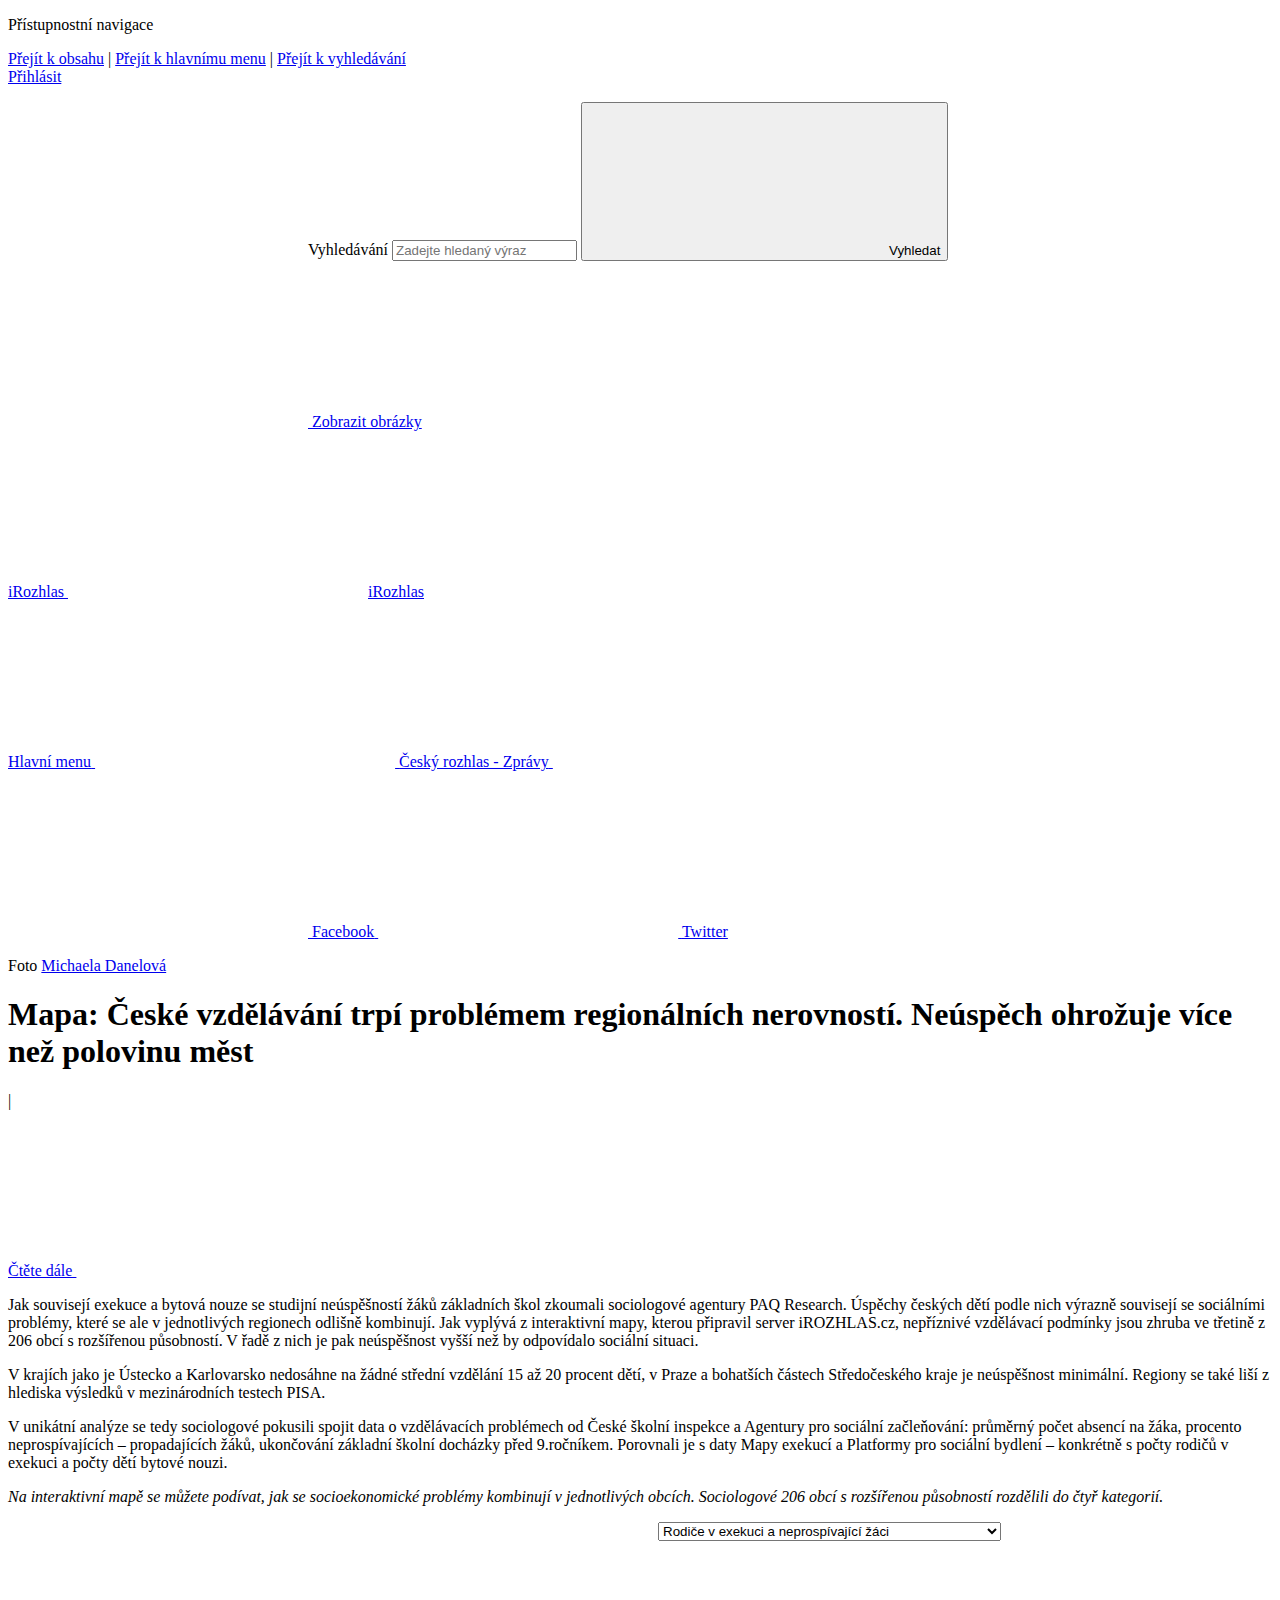
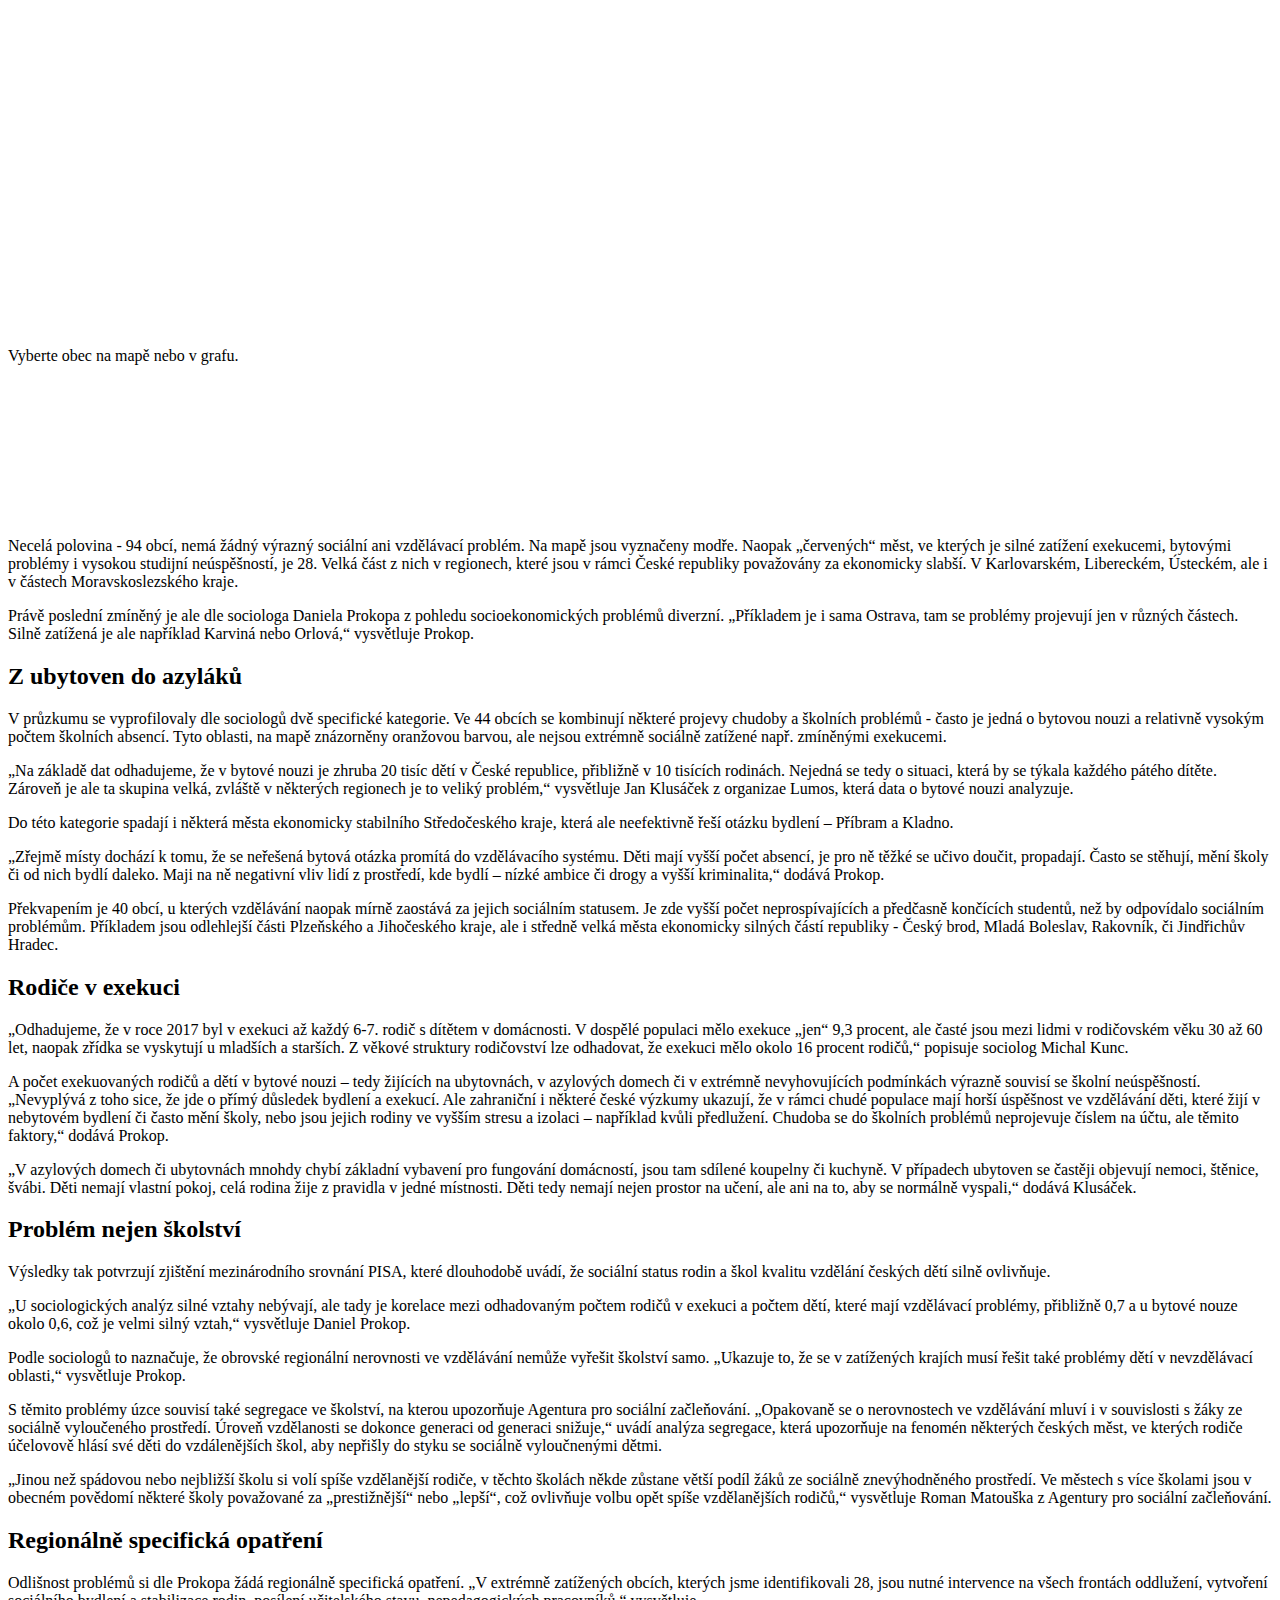
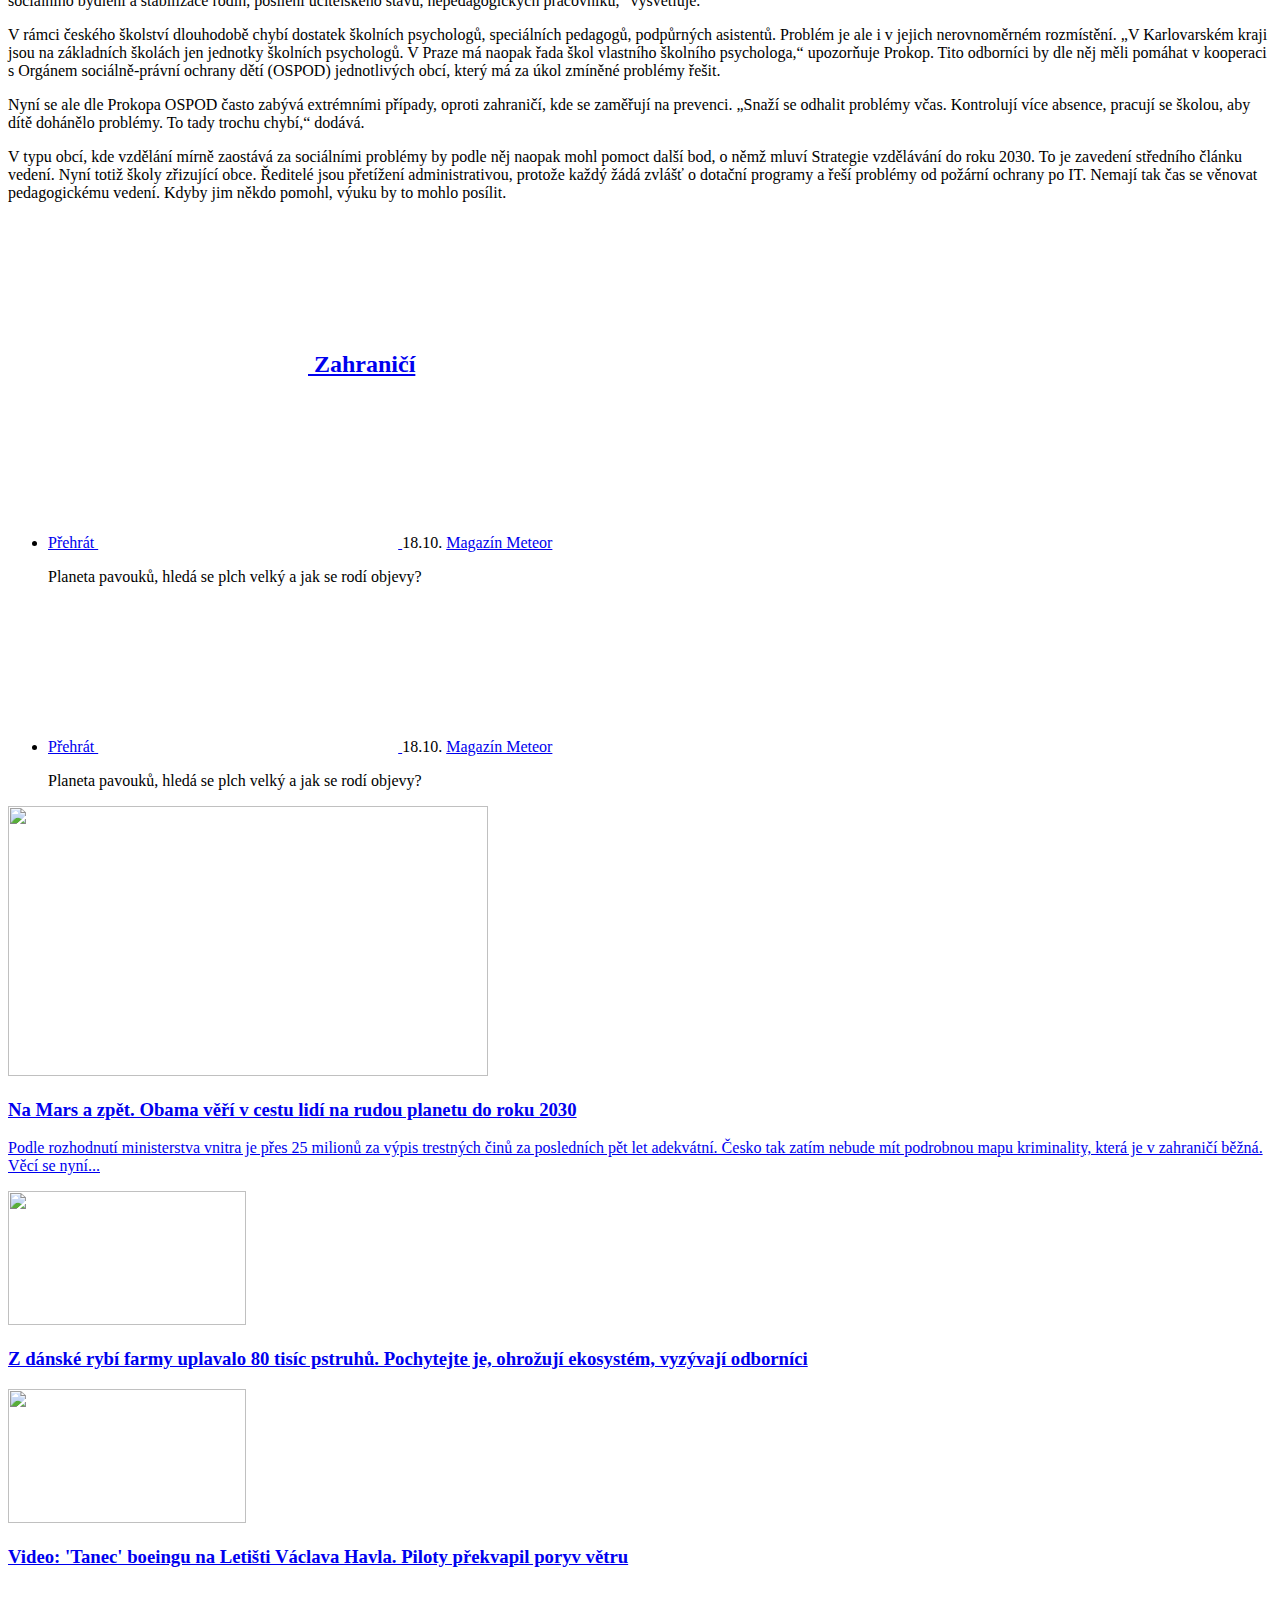
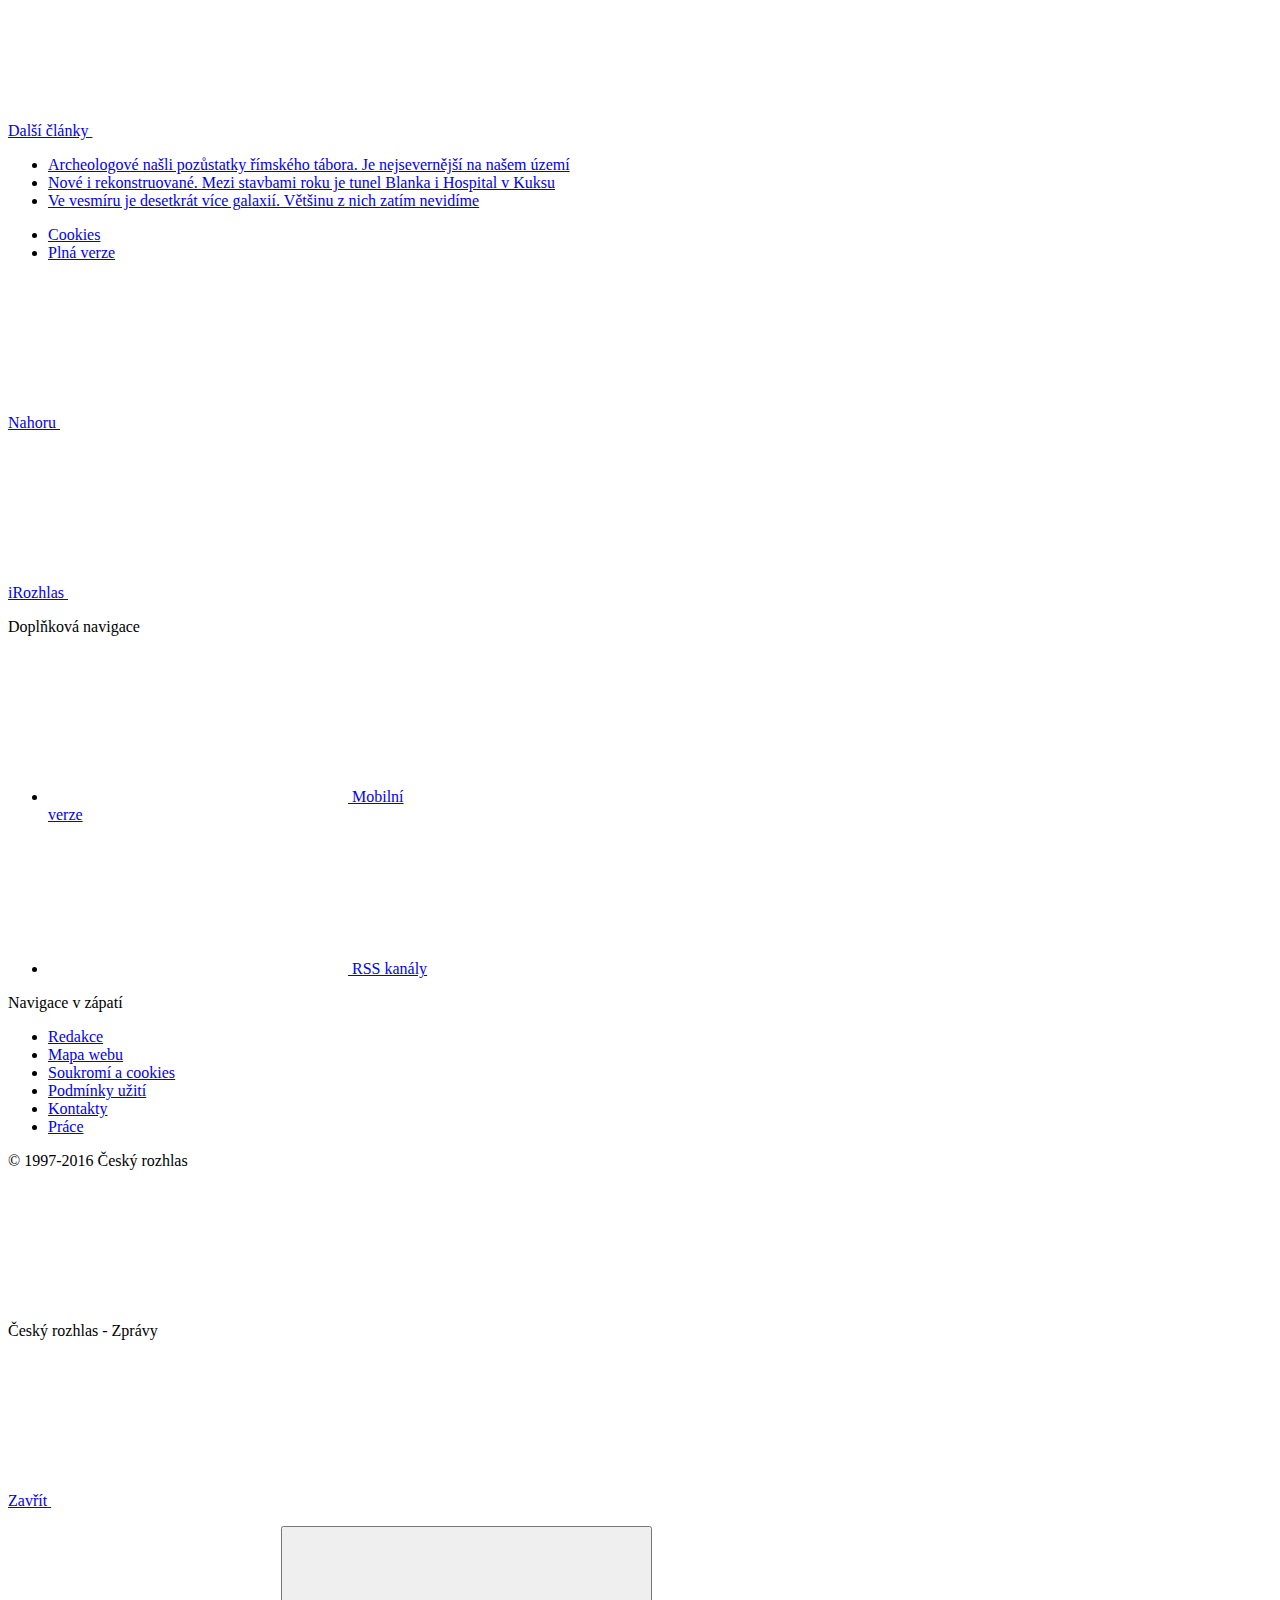
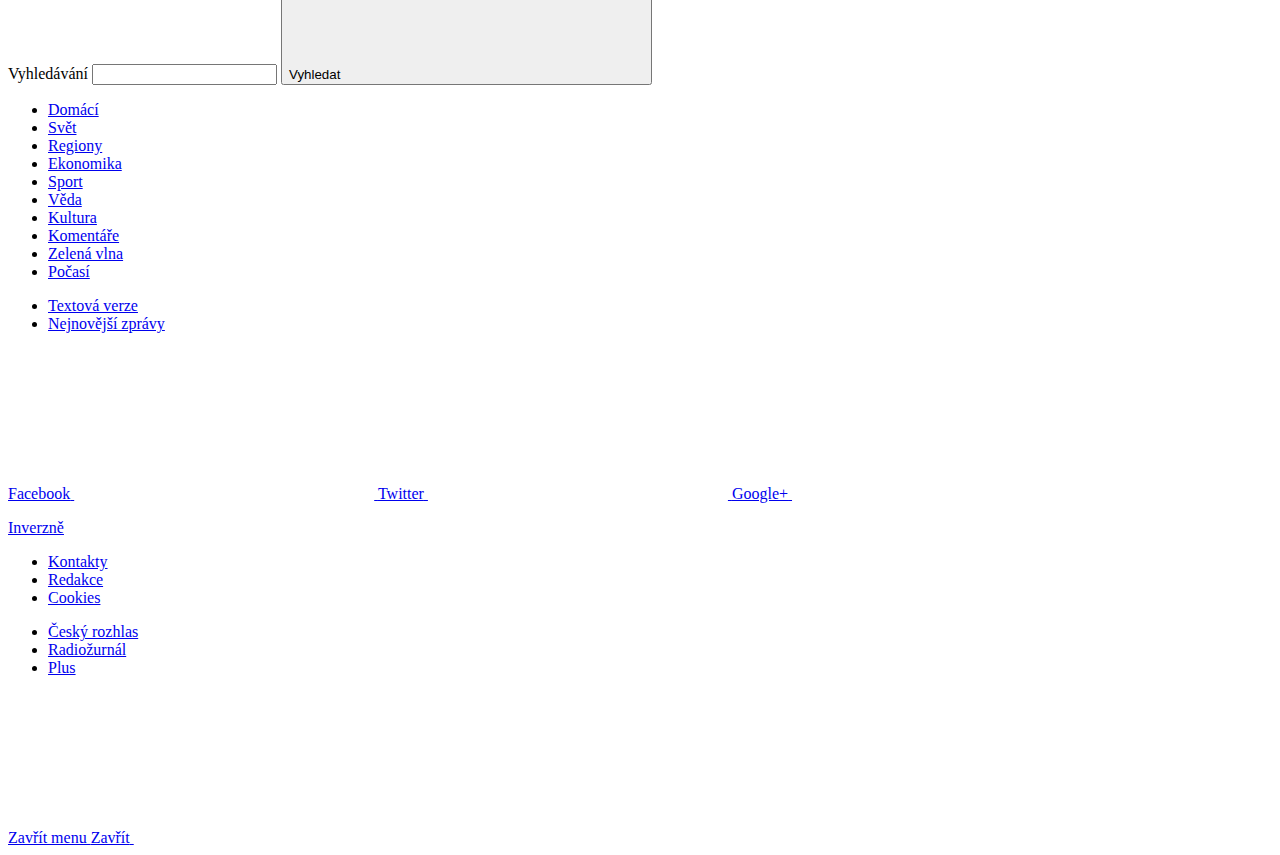
==== commit 7ef57aa2: "upravy textu" ====
--- a/index.html
+++ b/index.html
@@ -255,12 +255,11 @@
 
 	<div class="row-main row-main--narrow">
 		<p class="text-bold text-lg">
-			Jak souvisejí exekuce a bytová nouze se studijní neúspěšností  žáků základních škol zkoumali sociologové agentury PAQ Research. Úspěchy českých dětí dle nich výrazně  sociálními problémy a to i uvnitř krajů, problémy se ale v jednotlivých regionech odlišně kombinují. Jak vyplývá z interaktivní mapy, kterou připravil server iROZHLAS.cz, nepříznivé vzdělávací podmínky jsou zhruba ve třetině z 206 obcí s rozšířenou působností a v některé dalších je neúspěšnost vyšší než by odpovídalo sociální situaci. 
+			Jak souvisejí exekuce a bytová nouze se studijní neúspěšností žáků základních škol zkoumali sociologové agentury PAQ Research. Úspěchy českých dětí podle nich výrazně souvisejí se sociálními problémy, které se ale v jednotlivých regionech odlišně kombinují. Jak vyplývá z interaktivní mapy, kterou připravil server iROZHLAS.cz, nepříznivé vzdělávací podmínky jsou zhruba ve třetině z 206 obcí s rozšířenou působností. V řadě z nich je pak neúspěšnost vyšší než by odpovídalo sociální situaci. 
 		</p>
-		<p>V krajích jako je Ústecko a Karlovarsko nedosáhne na žádné střední vzdělání 15 až 20 procent dětí, v Praze a bohatších částech Středočeského kraje je neúspěšnost minimální. Regiony se také liší z hlediska výsledků v mezinárodních testech PISA. Méně než polovinu krajských nerovností ale lze vysvětlit věcmi jako je vzdělání a status rodičů. Co stojí za zbytkem?</p>
-<p>Příčiny nerovností dle sociologa Daniela Prokopa z PAQ Research, který analýzu pro konferenci Aspen Institut a nadaci Bader Foundation zpracoval, školní neúspěšnost souvisí i s konkrétními  sociálními problémy. Neobjevují se ale jen na úrovni krajů, rozdíly jsou patrné i mezi jednotlivými obcemi s rozšířenou působností.</p>
-<p>V unikátní analýze  tak sociologové spojili data o vzdělávacích problémech od České školní inspekce a Agentury pro sociální začleňování: průměrný počet absencí na žáka, procento neprospívajících – propadajících žáků, ukončování základní školní docházky před 9.ročníkem. Porovnali je s daty Mapy exekucí a Platformy pro sociální bydlení – konkrétně s počty rodičů v exekuci a počty dětí bytové nouzi.</p>
-<p><em>Na interaktivní mapě se můžete podívat, jak jsou na tom jednotlivé obce. Sociologové je rozdělili do čtyř kategorií.</em></p>
+		<p>V krajích jako je Ústecko a Karlovarsko nedosáhne na žádné střední vzdělání 15 až 20 procent dětí, v Praze a bohatších částech Středočeského kraje je neúspěšnost minimální. Regiony se také liší z hlediska výsledků v mezinárodních testech PISA. </p>
+<p>V unikátní analýze se tedy sociologové pokusili spojit data o vzdělávacích problémech od České školní inspekce a Agentury pro sociální začleňování: průměrný počet absencí na žáka, procento neprospívajících – propadajících žáků, ukončování základní školní docházky před 9.ročníkem. Porovnali je s daty Mapy exekucí a Platformy pro sociální bydlení – konkrétně s počty rodičů v exekuci a počty dětí bytové nouzi. </p>
+<p><em>Na interaktivní mapě se můžete podívat, jak se socioekonomické problémy kombinují v jednotlivých obcích. Sociologové 206 obcí s rozšířenou působností rozdělili do čtyř kategorií.</em></p>
 </div><div class="row-main row-main--article">
     <div id="viz">
         <div id="mapa"></div>
@@ -281,35 +280,32 @@
     <div id="ttip">Vyberte obec na mapě nebo v grafu.</div>
 </div><div class="row-main row-main--narrow">
 
-<p>„První zajímavé zjištění je odhad, že v roce 2017 byl v exekuci až každý 6-7. rodič  s dítětem v domácnosti. V dospělé populaci mělo exekuce „jen“ 9,3 %, ale časté jsou mezi lidmi v rodičovském věku 30 až 60 let, naopak zřídkavé u mladších a starších. Z věkové struktury rodičovství lze odhadovat, že exekuci mělo okolo 16 % rodičů,“ popisuje sociolog Michal Kunc.</p>
-<p>A počet exekuovaných rodičů a dětí v bytové nouzi – tedy žijících na ubytovnách, v azylových domech či v extrémně nevyhovujících podmínkách výrazně souvisí se školní neúspěšností. „Nevyplývá z toho sice, že jde o přímý důsledek bydlení a exekucí. Ale zahraniční i některé české výzkumy ukazují, že v rámci chudé populace mají horší úspěšnost ve vzdělávání ty, které žijí v nebytovém bydlení či často mění školy, nebo jsou jejich rodiny ve vyšším stresu a izolaci – například kvůli předlužení. Chudoba se do školních problémů neprojevuje číslem na účtu, ale těmito faktory,“ dodává Prokop.</p>
-<p>Na interaktivní mapě se můžete podívat, jak jsou na tom jednotlivé obce. Sociologové je rozdělili do čtyř kategorií. 
-Necelá polovina - 94 obcí, nemá žádný výrazný sociální ani vzdělávací problém. Na mapě jsou vyznačeny modře. Naopak „červených“ měst, ve kterých je silné zatížení exekucemi, bytovými problémy i vysokou studijní neúspěšností, je 28. Velká část z nich v regionech, které jsou v rámci České republiky považovány za ekonomicky slabší. V Karlovarském, Libereckém, Ústeckém, ale i v částech Moravskoslezského kraje.</p>
-<p>Právě poslední zmíněný je ale dle Prokopa z pohledu socioekonomických problémů diverzní. „Příkladem je i sama Ostrava, tam se problémy projevují jen v různých částech. Silně zatížená je ale například Karviná nebo Orlová,“ vysvětluje Prokop.
-V průzkumu se vyprofilovaly dle sociologů dvě specifické kategorie. Ve 44 obcích se kombinují některé projevy chudoby a školních problémů - často je jedná  o bytovou nouzi  a relativně vysokým počtem školních absencí. Tyto oblasti, na mapě znázorněny oranžovou barvou, ale nejsou extrémně sociálně zatížené např. zmíněnými exekucemi.</p>
-<p>„Zřejmě místy dochází k tomu, že se neřešená bytová otázka promítá do vzdělávacího systému. Děti mají vyšší počet absencí, je pro ně těžké se učivo doučit, propadají. Často stěhují, mění školy či od nich bydlí daleko. Má na ně negativní vliv lidí z prostředí, kde bydlí – nízké ambice či drogy a vyšší kriminalita,“ dodává Prokop. Do této kategorie spadají i některá města ekonomicky stabilního Středočeského kraje, která ale neefektivně řeší otázku bydlení – Příbram a Kladno.</p>
+<p> Necelá polovina - 94 obcí, nemá žádný výrazný sociální ani vzdělávací problém. Na mapě jsou vyznačeny modře. Naopak „červených“ měst, ve kterých je silné zatížení exekucemi, bytovými problémy i vysokou studijní neúspěšností, je 28. Velká část z nich v regionech, které jsou v rámci České republiky považovány za ekonomicky slabší. V Karlovarském, Libereckém, Ústeckém, ale i v částech Moravskoslezského kraje.</p>
+<p>Právě poslední zmíněný je ale dle sociologa Daniela Prokopa z pohledu socioekonomických problémů diverzní. „Příkladem je i sama Ostrava, tam se problémy projevují jen v různých částech. Silně zatížená je ale například Karviná nebo Orlová,“ vysvětluje Prokop.</p>
+<h2 id="z-ubytoven-do-azyláků">Z ubytoven do azyláků</h2>
+<p>V průzkumu se vyprofilovaly dle sociologů dvě specifické kategorie. Ve 44 obcích se kombinují některé projevy chudoby a školních problémů - často je jedná  o bytovou nouzi  a relativně vysokým počtem školních absencí. Tyto oblasti, na mapě znázorněny oranžovou barvou, ale nejsou extrémně sociálně zatížené např. zmíněnými exekucemi.</p>
+<p>„Na základě dat odhadujeme, že v bytové nouzi je zhruba 20 tisíc dětí v České republice, přibližně v 10 tisících rodinách. Nejedná se tedy o situaci, která by se týkala každého pátého dítěte. Zároveň je ale ta skupina velká, zvláště v některých regionech je to veliký problém,“ vysvětluje Jan Klusáček z organizae Lumos, která data o bytové nouzi analyzuje. </p>
+<div class="b-inline b-inline--right"><div class="b-inline__wrap"><div class="b-inline__content"><div class="text-sm">Do této kategorie spadají i některá města ekonomicky stabilního Středočeského kraje, která ale neefektivně řeší otázku bydlení – Příbram a Kladno.</div></div></div></div>
+
+<p>„Zřejmě místy dochází k tomu, že se neřešená bytová otázka promítá do vzdělávacího systému. Děti mají vyšší počet absencí, je pro ně těžké se učivo doučit, propadají. Často se stěhují, mění školy či od nich bydlí daleko. Maji na ně negativní vliv lidí z prostředí, kde bydlí – nízké ambice či drogy a vyšší kriminalita,“ dodává Prokop.</p>
 <p>Překvapením je 40 obcí, u kterých vzdělávání naopak mírně zaostává za jejich sociálním statusem. Je zde vyšší počet neprospívajících a předčasně končících studentů, než by odpovídalo sociálním problémům. Příkladem jsou odlehlejší části Plzeňského a Jihočeského kraje, ale i středně velká města ekonomicky silných částí republiky - Český brod, Mladá Boleslav, Rakovník, či Jindřichův Hradec.</p>
+<h2 id="rodiče-v-exekuci">Rodiče v exekuci</h2>
+<p>„Odhadujeme, že v roce 2017 byl v exekuci až každý 6-7. rodič  s dítětem v domácnosti. V dospělé populaci mělo exekuce „jen“ 9,3 procent, ale časté jsou mezi lidmi v rodičovském věku 30 až 60 let, naopak zřídka se vyskytují u mladších a starších. Z věkové struktury rodičovství lze odhadovat, že exekuci mělo okolo 16 procent rodičů,“ popisuje sociolog Michal Kunc.</p>
+<p>A počet exekuovaných rodičů a dětí v bytové nouzi – tedy žijících na ubytovnách, v azylových domech či v extrémně nevyhovujících podmínkách výrazně souvisí se školní neúspěšností. „Nevyplývá z toho sice, že jde o přímý důsledek bydlení a exekucí. Ale zahraniční i některé české výzkumy ukazují, že v rámci chudé populace mají horší úspěšnost ve vzdělávání děti, které žijí v nebytovém bydlení či často mění školy, nebo jsou jejich rodiny ve vyšším stresu a izolaci – například kvůli předlužení. Chudoba se do školních problémů neprojevuje číslem na účtu, ale těmito faktory,“ dodává Prokop.</p>
+<p>„V azylových domech či ubytovnách mnohdy chybí základní vybavení pro fungování domácností, jsou tam sdílené koupelny či kuchyně. V případech ubytoven se častěji objevují nemoci, štěnice, švábi. Děti nemají vlastní pokoj, celá rodina žije z pravidla v jedné místnosti. Děti tedy nemají nejen prostor na učení, ale ani na to, aby se normálně vyspali,“ dodává Klusáček. </p>
 <h2 id="problém-nejen-školství">Problém nejen školství</h2>
-<p>Výsledky tak potvrzují zjištění mezinárodního srovnání PISA, které dlouhodobě uvádí, že sociální status rodin a škol kvalitu vzdělání českých dětí silně ovlivňuje. Zároveň ale Prokop upozorňuje na křehkost sociologických korelací. „U sociologických analýz silné vztahy nebývají, ale tady je korelace mezi odhadovaným počtem rodičů v exekuci a počtem dětí, které mají vzdělávací problémy, přibližně 0,7 a u bytové nouze okolo 0,6, což je velmi silný vztah. A platí i v rámci většina krajů či při kontrole nezaměstnanosti. Není to tedy jen vedlejší důsledek celkové ekonomiky regionu“ vysvětluje.</p>
+<p>Výsledky tak potvrzují zjištění mezinárodního srovnání PISA, které dlouhodobě uvádí, že sociální status rodin a škol kvalitu vzdělání českých dětí silně ovlivňuje. </p>
 <div class="b-inline b-inline--left"><div class="b-inline__wrap"><div class="b-inline__content"><div class="text-sm">
-<h3>Metodika</h3>
-<p><b>Počet rodičů v exekuci (%)</b> – údaj k 31.12.2017. Počet rodičů je odnadnut v každé ORP z věku lidí, kteří jsou v ní exekuci a pravděpodbnosti, že člověk v dané věkové kategorii je rodičem s dítětem v domácnosti, která je převzata z výzkumu Czech Household Panel Study. Zdroj: Mapa exekucí.</p>
-
-<p><b>Počet dětí v bytové nouzi (%)</b> – zastoupení dětí, které žijí bez střechy nad hlavou, na ubytovnách, v azylových domech, u známých či ve extrémně nevyhovujících bytových podmínkách (byt bez sociální zařízení, kuchyně). Zdroj: Údaj vychází z dat Platformy pro sociální bydlení a LUMOS za rok 2018 aktualizované v 17 ORP s nespolehlivými údaji odhadem z jiných typů vyplácených dávek rodinám s dětem.</p>
-
-<p><b>Průměrný počet absencí (hodin ročně)</b> – průměrný počet zameškaných hodin (omluvené i neomluvené) na žáka v základních školách (běžné i speciální). Zdroj: ČŠI</p>
-
-<p><b>Předčasné ukončení ZŠ</b> – zastoupení žáků, které ve školním roce 2017/2018 ukončily  základní docházku v 7. či 8. třídě mezi všemi žáky končícími základní docházku. Zdroj: ČŠI
-Počet neprospívajících žáků – zastoupení žáků, kteří neprospívají (propadají) mezi všemi žáky základních škol (běžné i speciální). Zdroj: ČŠI</p>
+„U sociologických analýz silné vztahy nebývají, ale tady je korelace mezi odhadovaným počtem rodičů v exekuci a počtem dětí, které mají vzdělávací problémy, přibližně 0,7 a u bytové nouze okolo 0,6, což je velmi silný vztah,“ vysvětluje Daniel Prokop.
 </div></div></div></div>
 
-<p>Podle sociologů to naznačuje, že obrovské regionální nerovnosti ve vzdělávání nemůže vyřešit školství samo. „Ukazuje to, že se v zatížených krajích musí řešit také problémy dětí v nevzdělávací oblasti. Někdo řekne “ vysvětluje Prokop.</p>
-<p>TADY SE JEŠTĚ VYMYSLÍ VÍC SMOOTH PŘECHOD, VYJÁDŘÍ SE AGENTURA PRO SOC.ZAČ.: S těmito problémy úzce souvisí segregace ve školství, na kterou upozorňuje Agentura pro sociální začleňování. „Opakovaně se o nerovnostech ve vzdělávání mluví i v souvislosti s žáky ze sociálně vyloučeného prostředí. Úroveň vzdělanosti se dokonce generaci od generaci snižuje. Školství v České republice se také stále potýká s dědictvím zvláštních škol a přeřazování romských dětí mimo hlavní vzdělanostní proud,“ analýza segregace.</p>
+<p>Podle sociologů to naznačuje, že obrovské regionální nerovnosti ve vzdělávání nemůže vyřešit školství samo. „Ukazuje to, že se v zatížených krajích musí řešit také problémy dětí v nevzdělávací oblasti,“ vysvětluje Prokop.</p>
+<p>S těmito problémy úzce souvisí také segregace ve školství, na kterou upozorňuje Agentura pro sociální začleňování. „Opakovaně se o nerovnostech ve vzdělávání mluví i v souvislosti s žáky ze sociálně vyloučeného prostředí. Úroveň vzdělanosti se dokonce generaci od generaci snižuje,“ uvádí analýza segregace, která upozorňuje na fenomén některých českých měst, ve kterých rodiče účelovově hlásí své děti do vzdálenějších škol, aby nepřišly do styku se sociálně vyloučnenými dětmi. </p>
+<p>„Jinou než spádovou nebo nejbližší školu si volí spíše vzdělanější rodiče, v těchto školách někde zůstane větší podíl žáků ze sociálně znevýhodněného prostředí. Ve městech s více školami jsou v obecném povědomí některé školy považované za „prestižnější“ nebo „lepší“, což ovlivňuje volbu opět spíše vzdělanějších rodičů,“ vysvětluje Roman Matouška z Agentury pro sociální začleňování.</p>
 <h2 id="regionálně-specifická-opatření">Regionálně specifická opatření</h2>
-<p>Odlišnost problémů  si dle Prokopa žádá regionálně specifická opatření. „V extrémně zatížených obcích, kterých jsme identifikovali 28, jsou nutné intervence na všech frontách oddlužení, vytvoření sociálního bydlení a stabilizace rodin, posílení učitelského stavu, nepedagogických pracovníků,“ vysvětluje.</p>
+<p>Odlišnost problémů si dle Prokopa žádá regionálně specifická opatření. „V extrémně zatížených obcích, kterých jsme identifikovali 28, jsou nutné intervence na všech frontách oddlužení, vytvoření sociálního bydlení a stabilizace rodin, posílení učitelského stavu, nepedagogických pracovníků,“ vysvětluje.</p>
 <p>V rámci českého školství dlouhodobě chybí dostatek školních psychologů, speciálních pedagogů, podpůrných asistentů. Problém je ale i v jejich nerovnoměrném rozmístění. „V Karlovarském kraji jsou na základních školách jen jednotky školních psychologů. V Praze má naopak řada škol vlastního školního psychologa,“ upozorňuje Prokop. Tito odborníci by dle něj měli pomáhat v kooperaci s Orgánem sociálně-právní ochrany dětí (OSPOD) jednotlivých obcí, který má za úkol zmíněné problémy řešit.</p>
 <p>Nyní se ale dle Prokopa OSPOD často zabývá extrémními případy, oproti zahraničí, kde se zaměřují na prevenci. „Snaží se odhalit problémy včas. Kontrolují více absence, pracují se školou, aby dítě dohánělo problémy. To tady trochu chybí,“ dodává.</p>
-<p>TADY VYJÁDŘENÍ OSPOD, v úterý</p>
 <p>V typu obcí, kde vzdělání mírně zaostává za sociálními problémy by podle něj naopak mohl pomoct další bod, o němž mluví Strategie vzdělávání do roku 2030. To je zavedení středního článku vedení. Nyní totiž školy zřizující obce. Ředitelé jsou přetížení administrativou, protože každý žádá zvlášť o dotační programy a řeší problémy od požární ochrany po IT. Nemají tak čas se věnovat pedagogickému vedení. Kdyby jim někdo pomohl, výuku by to mohlo posílit.</p>
 
 
@@ -322,7 +318,7 @@
 	</div>
 	<!--[[ZPRAVY_SNOWFALL_RELATED:ARTICLES]]-->
 </div>
-<script>!function(_){var O={};function D(o){if(O[o])return O[o].exports;var E=O[o]={i:o,l:!1,exports:{}};return _[o].call(E.exports,E,E.exports,D),E.l=!0,E.exports}D.m=_,D.c=O,D.d=function(_,O,o){D.o(_,O)||Object.defineProperty(_,O,{enumerable:!0,get:o})},D.r=function(_){"undefined"!=typeof Symbol&&Symbol.toStringTag&&Object.defineProperty(_,Symbol.toStringTag,{value:"Module"}),Object.defineProperty(_,"__esModule",{value:!0})},D.t=function(_,O){if(1&O&&(_=D(_)),8&O)return _;if(4&O&&"object"==typeof _&&_&&_.__esModule)return _;var o=Object.create(null);if(D.r(o),Object.defineProperty(o,"default",{enumerable:!0,value:_}),2&O&&"string"!=typeof _)for(var E in _)D.d(o,E,function(O){return _[O]}.bind(null,E));return o},D.n=function(_){var O=_&&_.__esModule?function(){return _.default}:function(){return _};return D.d(O,"a",O),O},D.o=function(_,O){return Object.prototype.hasOwnProperty.call(_,O)},D.p="",D(D.s=1)}([function(_,O){if("Microsoft Internet Explorer"===navigator.appName||navigator.userAgent.match(/Trident/)||navigator.userAgent.match(/rv:11/)){var D=document.createElement("div");D.innerHTML='Používáte zastaralý Internet Explorer, takže vám části tohoto webu nemusí fungovat. Navíc to <a target="_blank" style="color:white;" rel="noopener noreferrer" href="https://www.zive.cz/clanky/microsoft-internet-explorer-neni-prohlizec-prestante-ho-tak-pouzivat/sc-3-a-197149/default.aspx">není bezpečné</a>, zvažte přechod na <a target="_blank" style="color:white;" rel="noopener noreferrer" href="https://www.mozilla.org/cs/firefox/new/">jiný prohlížeč</a>.',D.style.cssText="text-align:center;position:absolute;width:100%;height:auto;opacity:1;z-index:100;background-color:#d52834;top:37px;padding-top:4px;padding-bottom:3px;color:white;",document.body.appendChild(D)}},function(_,O,D){"use strict";D.r(O);D(0);var o={type:"Topology",arcs:[[[8514,7767],[-35,-40],[39,-62],[-34,-77],[-58,-52],[-120,40],[-91,61],[-26,-32]],[[8189,7605],[-109,22],[-18,-58],[-41,-29],[-34,12],[-77,-26],[2,-26],[-61,-34],[-13,-53],[-70,-8],[-73,-30],[-62,35],[-20,-90],[-112,-29],[-75,4],[-41,55],[31,46],[16,69],[-15,68],[-56,-26],[-75,70],[54,25],[13,87],[-87,18],[-57,55],[-7,87],[-39,91],[87,11],[3,39],[-80,31],[0,46],[-50,74],[109,48],[59,6],[19,51],[44,-8],[19,-69],[130,4],[-17,45],[1,86],[20,29],[75,1],[44,-18]],[[7626,8316],[76,31],[23,43],[119,12],[9,51],[42,14],[90,-5],[85,31],[6,-82],[45,20],[42,-18],[9,-62],[114,21],[-22,-59],[13,-47],[45,-35],[78,14],[9,-31],[79,-7],[-5,-84],[28,-20],[79,-11],[56,-71],[-22,-78],[-31,-1],[-167,-79],[88,-96]],[[9520,6471],[32,13],[69,-14],[13,-109],[75,-46],[54,-56],[-10,-35],[71,-11],[24,-64],[58,-25],[48,-48],[82,-47],[87,-2],[40,-56],[39,6]],[[10202,5977],[25,-152],[37,29],[41,-54],[86,11],[5,-51],[46,-74],[-18,-88]],[[10424,5598],[-47,-46],[-98,-22],[-54,44],[-69,-126],[-35,-20]],[[10121,5428],[-30,59],[-57,-16],[-40,30],[-105,-25],[-89,-35],[-66,39],[-49,-24]],[[9685,5456],[-78,58],[-76,-22],[-15,-35],[76,-79],[-120,-30],[-57,19],[7,-113],[-32,-46]],[[9390,5208],[-38,-29],[-56,0],[-51,86],[-18,60],[-48,85],[-91,-28],[-66,47],[-40,55]],[[8982,5484],[36,56],[64,25],[-6,86],[-31,103],[-76,-6],[-26,32],[-19,132]],[[8924,5912],[139,94],[-2,126],[24,51],[2,98],[-43,10],[18,58],[72,32],[116,-22],[40,79],[59,53],[63,-112],[133,-60],[-45,109],[20,43]],[[6721,7839],[62,-97],[61,-35],[18,-45],[85,-18],[10,-38],[87,10],[15,-64],[55,-99],[-18,-66],[59,-115],[1,-39],[-36,-49],[-64,18],[-10,-55],[-36,-47],[-17,-134]],[[6993,6966],[-83,-90],[-101,-40],[-74,-69]],[[6735,6767],[-60,84],[-48,-33],[-62,71],[-39,-2],[-75,65],[-110,-15],[-27,34],[-93,-2],[-11,-61],[-116,80],[68,40],[-60,111],[-70,80],[-60,-69],[-96,11],[-28,-49],[-35,1],[-26,65],[-28,10]],[[5759,7188],[-80,-3]],[[5679,7185],[36,85],[-69,30],[0,45],[31,36],[64,19],[59,-25],[36,21],[127,-59],[33,16],[49,94],[86,123],[-33,46],[19,56],[41,7],[46,-75],[44,-3],[39,129]],[[6287,7730],[59,27],[52,77],[82,-11],[113,39],[51,-24],[77,1]],[[6735,6767],[-37,-58],[-59,-45],[-10,-32],[-90,-90],[34,-57]],[[6573,6485],[-34,-10],[-33,-57],[-45,35],[-126,72],[-3,55],[-91,87],[-47,-82],[-89,-16],[-38,-33],[-28,-66],[32,-62],[4,-71],[-28,-32],[-82,-25],[-17,-80],[21,-52],[-100,-10],[-5,-65],[-91,-48]],[[5773,6025],[-66,219],[-15,71],[-61,41],[18,66],[-36,105],[48,15],[11,90],[-33,43],[31,36],[-15,35],[33,55],[-6,69],[81,3],[-35,143],[-9,151],[40,21]],[[7048,8786],[65,-19],[53,-40],[73,10],[24,-56],[31,-6]],[[7294,8675],[-92,-60],[13,-78],[-91,-25],[1,-83],[-58,-2],[-26,-53],[13,-43],[-5,-104],[-39,-16],[-13,-106],[-58,-43],[-67,2],[1,-101],[-52,-2],[-1,-100],[-99,-22]],[[6287,7730],[-76,100],[-109,0],[-19,105],[-98,56],[-18,52],[-34,16],[-50,78],[44,59],[-22,65],[44,10],[108,-66],[75,46],[-44,203],[95,50],[-15,46]],[[6168,8550],[77,37],[62,-19],[31,-49],[-49,-38],[104,-38],[54,71],[60,15],[5,30],[86,63],[73,-5],[72,21],[19,-25],[83,1],[119,29],[-28,29],[63,89],[49,25]],[[6484,9351],[75,-33],[108,0],[106,-14],[138,11],[6,42],[91,-38],[15,25],[116,-58]],[[7139,9286],[87,-33],[62,-48],[28,-84],[-90,-166],[-46,-40],[-72,-4],[-10,-68],[-50,-57]],[[6168,8550],[-46,47],[-31,63],[-94,60],[-20,102],[-51,-21],[-66,42]],[[5860,8843],[4,80],[43,56],[206,52],[10,40],[45,23],[44,50],[70,11],[-2,76],[-31,81],[52,43],[75,34],[108,-38]],[[9039,8333],[30,-34],[101,-19]],[[9170,8280],[-11,-40],[21,-56],[66,-26],[105,37],[73,5],[17,-52],[-48,-22],[-12,-79],[80,-20],[30,40]],[[9491,8067],[26,-48],[18,-113],[-26,-85],[-63,-16],[-26,-102],[0,-121],[-17,-66]],[[9403,7516],[-144,6],[-79,94],[5,106],[-54,11],[3,-83],[-77,6],[-48,-45],[-44,25],[-109,-18],[-22,63],[-42,6]],[[8792,7687],[12,19],[-10,106],[10,30],[-53,94],[-25,88],[31,42],[62,18],[29,53],[68,19],[36,100],[77,-28],[-20,71],[30,34]],[[10944,7661],[40,19],[47,-71]],[[11031,7609],[-74,-56],[-26,-48],[-68,-12],[-77,-77],[29,-16],[17,-136],[-47,11],[-84,-56],[-88,-94],[-22,-3],[-31,-78],[-3,-58],[35,-111],[-6,-42],[74,-19],[8,-56],[28,-17],[41,-78],[-69,-44],[-27,-66],[23,-66],[-57,-2],[-21,-101],[35,-40]],[[10621,6344],[-66,-9],[-52,-56],[-135,16],[-23,-30],[21,-47],[-41,-20],[7,-67],[-37,-10],[-43,-62],[-35,-22],[-15,-60]],[[9520,6471],[-53,-17],[-28,41],[14,94],[-78,59],[33,34],[-8,56],[-55,35],[10,142],[-36,28],[-20,61]],[[9299,7004],[32,41],[1,52],[59,34]],[[9391,7131],[30,-73],[-19,-41],[122,-2],[109,-62],[59,93],[-4,103],[43,36],[33,-48],[81,-22],[46,49],[66,-24],[-2,67],[24,55],[60,53],[77,5],[27,50],[58,-18],[29,-32],[38,27],[84,21],[12,72],[58,8],[25,-50],[54,106],[11,48],[60,16],[27,-20],[39,53],[60,34],[5,56],[32,49],[48,6],[126,-92],[35,7]],[[11031,7609],[75,-1],[76,-72],[-44,-37],[134,-100],[51,-1],[55,-50],[-9,-56]],[[11369,7292],[-44,-22],[60,-84],[-57,-84],[-18,-67],[-47,-6],[22,-75],[-27,-115]],[[11258,6839],[-18,-51],[-62,-4],[-31,-44],[-57,15],[-99,-91],[-4,-41],[43,-17],[26,-91],[-36,-35],[-66,7],[-56,34],[-46,-51]],[[10852,6470],[-13,-45],[-44,-19],[-35,-47],[-49,17],[-90,-32]],[[7377,9409],[-47,-115],[69,-44],[10,-48],[48,18],[60,-14],[95,33],[74,-14]],[[7686,9225],[-12,-48],[49,-118],[4,-61],[58,-37],[-32,-26],[-13,-70]],[[7740,8865],[-41,-26],[-43,91],[-64,-50],[33,-63],[1,-106],[-49,16],[-71,-80]],[[7506,8647],[-103,35],[-46,-22],[-63,15]],[[7139,9286],[78,136],[69,-30],[38,32],[53,-15]],[[7918,10208],[51,-50],[28,74],[41,-4],[33,-59],[110,47],[45,-10],[-15,-61],[49,-101],[79,12],[130,51],[79,4],[50,-34]],[[8598,10077],[47,-57],[-52,-11],[-64,-151],[11,-47],[66,-20],[93,-122],[-36,-73],[-54,-28],[64,-57],[62,-27],[11,-37],[-29,-69],[-51,-38],[-77,24],[-29,-36],[-80,10],[-62,-84],[18,-134],[66,-24]],[[8502,9096],[-110,-109]],[[8392,8987],[-58,34],[-3,31],[-52,29],[-41,48],[-66,38],[-50,-72],[-70,-21],[-86,4],[-68,41],[52,74],[-35,77],[23,50],[-48,54],[-3,-95],[-46,-34],[-155,-20]],[[7377,9409],[43,24],[104,-26],[34,126],[-3,88],[-43,82],[28,41],[-18,81]],[[7522,9825],[37,22],[44,-47],[83,-33],[33,100],[44,37],[108,12],[1,128],[-44,101],[90,63]],[[9043,10382],[69,-30],[28,-39],[79,-57],[72,-12],[89,-47],[93,-96],[95,24],[70,-39],[-15,-82],[-87,44],[-13,-51],[48,-62],[84,-54],[50,56],[78,9],[114,66],[51,119],[60,33]],[[10008,10164],[51,-37],[-10,-45],[21,-50],[-27,-109],[53,-14],[55,-108],[-23,-103],[-60,-17],[23,-88],[-86,7],[-41,-69],[45,-55],[25,-83]],[[10034,9393],[-101,-52],[-90,17],[-38,-33],[16,-45],[-55,-112],[-100,-5],[-70,-93],[15,-44],[-47,-35],[-19,-138],[-155,-1]],[[9390,8852],[-49,16],[-81,60],[-71,-26],[-75,65],[-65,-8],[-37,-95],[-118,-31],[-17,-31],[-12,-131],[-16,-39]],[[8849,8632],[-45,-51],[-93,-51],[-49,21],[-21,84],[-33,22],[168,185],[-19,122],[-35,8],[-38,60],[-70,10],[3,37],[-115,17]],[[8598,10077],[-13,61],[102,36],[22,113],[84,-20],[23,70],[-30,93],[4,49],[172,-34],[81,-63]],[[9390,8852],[-30,-81],[7,-42],[-27,-40],[29,-35],[-8,-117],[20,-33],[-24,-68],[-74,-21],[-1,-74],[-55,0],[-57,-61]],[[9039,8333],[-73,40],[-21,36],[-11,92],[-63,23],[16,34],[-38,74]],[[10322,9108],[75,-47],[84,45],[95,-24],[53,-45],[40,57],[117,30],[5,-39],[74,-30],[2,-49]],[[10867,9006],[-16,-128],[-5,-126],[62,-47],[21,-104]],[[10929,8601],[-29,-78],[-85,-107],[36,-36],[-84,-52]],[[10767,8328],[-60,2],[-107,59],[-62,-69],[15,-138],[-54,-40],[-112,-42],[-59,27],[-87,9],[3,-38],[-96,-40],[-10,28],[-122,3],[-19,-89],[-47,48],[-108,27],[-19,53],[-57,-27],[0,66]],[[9766,8167],[-17,35],[8,64],[109,53],[68,71],[-22,45],[-46,31],[40,89],[137,1],[16,74],[96,1],[48,45],[-43,81],[21,133],[-14,37],[74,70],[89,62],[-8,49]],[[7506,8647],[44,-50],[-10,-70],[-69,-50],[29,-31],[120,23],[25,-55],[-19,-98]],[[8189,7605],[36,-81],[-45,-47],[1,-85],[-22,-67],[-49,-17],[-40,-65],[31,-53],[-51,-78],[5,-63],[75,-56],[-30,-35]],[[8100,6958],[-60,-57],[24,-77],[-115,-35],[-175,58],[-16,-30],[47,-54],[2,-62],[-80,-56],[-23,-67],[40,-72],[-73,-21],[1,-41]],[[7672,6444],[-155,16],[-11,41],[39,79],[-42,42],[-83,-13],[-75,51],[-54,-5],[-8,57],[-60,76],[-41,-46],[-56,-20],[-40,21],[-51,-38],[-64,-13],[-82,93],[120,84],[30,71],[-46,26]],[[6573,6485],[43,-72],[-18,-154],[39,-48],[67,-29],[38,12],[36,-45],[-22,-67],[91,-57],[27,-53],[99,-22],[193,-116]],[[7166,5834],[-30,-26],[68,-101],[2,-80],[-27,-22],[-71,38],[-14,-64],[-88,-50],[-25,32],[-71,-49],[7,-55],[-59,-71],[-27,-96],[14,-113],[42,-48]],[[6887,5129],[-49,-6]],[[6838,5123],[-28,-14],[-97,33],[8,-44],[-156,7],[-35,14],[6,130],[-97,15],[-51,-58],[-46,11],[-4,-108],[-39,-60],[-29,45],[-32,-83],[-130,13],[-23,-68]],[[6085,4956],[-92,32],[-18,36],[-57,-7],[0,51],[-58,-6],[-68,-46],[-95,59],[-25,-38],[-53,12],[-21,-50],[-62,23]],[[5536,5022],[21,119],[-23,48],[-56,35],[-30,49],[15,74],[-13,55],[36,43]],[[5486,5445],[-11,80],[22,26],[-7,94]],[[5490,5645],[69,30],[-29,83],[77,141],[64,60],[60,-34],[52,53],[-10,47]],[[7650,6243],[11,-65],[71,-20],[44,-68],[55,2],[19,-92],[45,-1],[14,64],[74,-15],[43,-93]],[[8026,5955],[27,-32],[-22,-61],[12,-63],[-80,-41],[57,-75],[9,-137],[70,9],[88,-67],[31,-54],[-3,-62],[22,-63],[44,-69],[-23,-59]],[[8258,5181],[-55,-58],[-80,-6],[-102,14],[-24,51],[-44,-20],[-65,29],[-35,-77]],[[7853,5114],[-35,36],[-136,87],[-156,-125],[-133,-19],[-25,97],[-100,18],[10,45],[-97,51],[-127,-43],[6,-42],[-37,-69],[-136,-21]],[[7166,5834],[39,53],[80,13],[-34,110],[80,0],[88,70],[32,55],[68,-17],[-35,70],[11,36],[71,-13],[51,-32],[33,64]],[[8674,2137],[61,-49],[55,-64],[33,41],[72,14],[-3,-73],[-81,-1],[-8,-96],[120,-16],[-14,-100],[48,-38],[-24,-69],[87,-125],[125,-47],[54,34],[25,-103],[-30,-42],[97,-91],[-36,-89],[67,-39],[-34,-54]],[[9288,1130],[-66,53],[-99,-15],[-29,35],[-56,-1],[-57,-33],[11,-84],[-37,-74],[26,-70],[-45,-21],[-30,-61],[-43,-37],[-51,-10],[-54,-42],[-43,-67],[-14,-67]],[[8701,636],[-66,26],[-26,65],[2,126],[-62,35],[-27,103],[-50,-7],[-35,81],[-80,98],[-49,27],[-32,-25],[-43,101],[30,65],[-34,18],[-44,-51],[-127,-15],[-63,-45],[-55,9],[8,52],[-54,65],[-8,56],[13,65]],[[7899,1485],[69,-6],[62,36],[72,-31],[10,58],[61,3],[22,34],[-32,53],[44,112],[42,45],[-21,72],[38,35],[138,-12],[63,32],[22,79],[35,24],[3,56],[147,62]],[[7623,4040],[-3,-68],[37,-44],[41,-131],[-2,-73],[62,58],[74,2],[34,-41],[108,-188],[35,-20],[61,20],[72,-54],[89,24]],[[8231,3525],[16,-45],[-11,-111],[57,-8],[56,-55],[53,-111]],[[8402,3195],[-33,-18],[-35,-90],[-118,-3],[-28,-28],[-83,-16],[-2,35],[-46,68],[-43,4],[-146,61],[-43,30],[-37,-73],[-60,-6],[-30,-68],[-166,23],[-47,52],[2,48],[-117,-3],[-6,27],[-75,64]],[[7289,3302],[56,69],[-46,41],[-20,181],[76,31],[68,-67],[66,-18],[33,39],[-67,54],[-39,91],[26,91],[-48,117],[152,20],[-4,99]],[[7542,4050],[81,-10]],[[8402,3195],[33,20],[28,-86],[118,-33]],[[8581,3096],[-9,-160],[-30,-18],[-83,28],[-24,-65],[21,-106],[-55,6],[11,-99],[43,26],[76,-2],[69,-100],[-28,-84],[-29,-22],[52,-83],[-28,-62],[96,-18],[-6,-52],[50,7],[26,-36],[-20,-75],[-39,-44]],[[7899,1485],[-107,79]],[[7792,1564],[-1,53],[-65,6],[-45,66],[-66,24],[-8,40],[-97,74],[-50,57],[-75,18],[-59,81],[-54,24],[-19,59],[-57,22],[3,39],[-167,59],[-26,57],[29,91]],[[7035,2334],[101,35],[42,35],[-3,67],[60,12],[-17,67],[0,76],[-83,27],[-9,105],[39,33],[-31,43],[50,91],[-73,8]],[[7111,2933],[51,132],[50,32],[7,77]],[[7219,3174],[1,81],[69,47]],[[8701,636],[-37,-134],[32,-62],[-26,-108],[23,-79],[-50,-60],[-78,-43],[-62,-4],[-20,84],[-38,62],[-65,-28],[-27,82],[-37,44],[-57,-57],[-84,-48],[-55,27],[-144,18],[-27,56],[-82,93],[-90,-11],[31,-65],[-38,-161],[-38,-62],[-49,21],[-98,-4]],[[7585,197],[-56,90],[-32,90],[36,15],[19,54],[12,184],[-70,29],[-14,113],[-33,22],[-5,77],[52,81],[47,-13],[78,77],[29,76],[81,-22],[28,54],[-46,56],[-17,54],[53,26],[-7,63],[26,58],[-46,38],[-2,56],[78,17],[-4,72]],[[7585,197],[24,-75],[-17,-29],[-64,-11],[-35,20],[-53,-99],[-49,-3],[-17,47],[-43,7],[-99,51],[-25,37],[-78,-17],[-65,38],[-109,38],[-57,3],[-48,-20],[-30,35],[-71,8],[-56,-43],[-58,45],[-88,9],[-58,24],[-44,69],[24,53],[-83,17],[-16,32],[21,83],[94,0],[24,66],[-3,44],[-81,19],[-62,76],[-42,87],[-158,34],[-94,88],[-40,64]],[[6029,994],[18,72],[44,37],[53,-51],[48,133],[52,96],[-26,137],[-49,96],[-20,83],[36,51],[-41,52],[11,91],[68,-3],[35,18],[57,-45],[55,61],[97,-22],[68,15],[18,39],[125,-44],[36,38],[54,-75],[42,20],[92,-34],[31,75],[-62,50],[-12,59],[14,70],[56,94],[-19,72],[46,106],[79,49]],[[9364,3957],[79,-32],[5,-38],[67,-48],[28,-55],[43,-12],[32,52],[94,58],[41,-30],[21,-53],[52,-39],[131,-14],[-18,-56],[26,-70],[59,10],[58,-138],[83,-29],[103,101],[32,-44],[163,-47]],[[10463,3473],[-11,-60]],[[10452,3413],[31,-89],[50,-65],[0,-45],[-75,-32],[-24,82],[-52,-97],[9,-35],[46,-13],[-38,-88],[69,-25],[-5,-28],[64,-50],[50,-68],[-139,-131],[-46,52],[-33,-13],[-21,-94],[-30,-40],[136,-56],[30,-102],[86,-60],[12,-121]],[[10572,2295],[-68,-180],[-30,-23],[-45,29],[-72,4],[-81,-42],[-36,-48],[-112,16],[48,87],[-37,142],[-52,38],[-118,9],[-50,-10],[-91,15],[-1,65],[-39,16],[-38,-20],[-63,47],[-52,-39]],[[9635,2401],[-52,-22],[9,-80],[-40,-23],[-51,79],[12,37],[-74,53],[-30,55],[-50,43],[-50,17],[-53,-25],[-39,29],[-71,-5],[-38,47],[13,26],[71,45],[-7,88],[-169,118],[-2,33]],[[9014,2916],[-5,67],[-109,79],[-34,80],[47,59],[61,12],[-1,75],[-48,3],[-23,38],[-49,-25],[-10,57],[-59,153],[75,29],[6,-39],[121,-39],[143,110],[55,-17],[16,36],[-17,62],[11,61],[60,54],[-69,70],[-25,62]],[[9160,3903],[78,28],[49,-10],[25,29],[52,7]],[[9635,2401],[-36,-120],[-35,-18],[-28,-82],[1,-79],[33,-104],[-23,-24],[35,-81],[9,-62],[-31,-68],[1,-85],[-36,-1],[4,-103],[34,-47],[-41,-19],[-8,-97],[-40,-63],[10,-38],[-24,-48],[11,-39],[61,-27],[2,-72],[-65,-57],[-117,55],[-64,8]],[[8581,3096],[51,24],[77,-47],[40,-123],[77,4],[10,57],[84,1],[44,-68],[50,-28]],[[10424,5598],[34,-58],[71,-16],[64,39],[36,-15],[76,8],[77,59],[55,-66],[60,-10]],[[10897,5539],[-4,-53],[61,-30],[51,15],[20,-52],[49,-28],[-93,-74],[-31,-80],[21,-83],[-7,-58],[-54,-46],[64,-40],[42,-65]],[[11016,4945],[-91,-69],[-7,-39],[-96,-85]],[[10822,4752],[-28,88],[-32,34],[-63,6],[-5,35],[-77,42],[-42,-42],[-63,86],[-33,-45],[-79,52],[-37,-51],[-111,48],[-35,67],[50,36],[23,72],[-93,24],[1,69],[-70,68],[-7,87]],[[10822,4752],[23,-52],[-2,-77],[97,-132],[-67,-17],[-20,-104],[70,-7],[8,-57],[-100,-95],[39,-47],[5,-82],[-69,-28],[3,-67],[-59,-14],[-42,-172],[-28,-24],[-73,29],[-67,-18],[9,-35],[-48,-119],[36,-13],[-31,-71]],[[10506,3550],[-43,-77]],[[9364,3957],[8,56],[-69,63],[67,118],[0,36],[-113,57],[3,94],[35,43]],[[9295,4424],[107,8],[74,-9],[0,-62],[120,5],[76,42],[63,0],[48,55],[2,39],[96,44],[-31,80],[43,81],[0,77],[43,137],[-57,-12],[-48,49],[22,68],[55,59],[42,83],[-61,44],[-21,90],[-108,3],[-34,55],[-28,-8],[-23,75],[10,29]],[[7853,5114],[6,-55],[-55,-27],[-16,-51],[23,-162],[68,-23],[-10,-132],[-27,-10],[-12,-66],[22,-41],[-20,-63],[-62,-18],[56,-143],[-1,-67],[-115,-31],[12,-78],[-31,-25],[-20,-84],[-48,2]],[[7542,4050],[-130,50],[-12,75],[54,33],[18,58],[-18,70],[-130,6],[-73,-50],[-19,-51],[-47,14],[-38,72],[-23,84],[-21,9],[-63,161],[-78,39],[-25,46],[21,58],[-20,51],[-50,7],[-15,51],[32,25],[-8,66],[32,29],[-24,54],[-50,21],[18,38],[-35,57]],[[7219,3174],[-53,-21],[-21,41],[-97,-15],[-50,26],[-48,-13],[16,74],[-19,15],[-98,-12],[9,84],[-72,0],[-43,32],[-72,-14],[-2,55],[-53,46],[-43,4]],[[6573,3476],[-2,103],[-44,93],[-38,-17],[-48,56],[26,60],[-69,113],[-9,48],[-52,82],[-74,22],[22,61],[8,109]],[[6293,4206],[33,17],[28,61],[-35,69],[35,36],[-24,79],[-69,76],[34,43],[-68,34],[33,82],[34,-16],[52,70],[-53,16],[-20,76],[-51,7],[-5,44],[-51,47],[-62,-19],[-19,28]],[[6321,3016],[46,15],[23,-86],[64,-6],[4,-81],[31,-26],[40,18],[57,-36],[130,-13],[61,24],[47,-14],[67,25],[39,-30],[81,13],[14,22],[81,25],[5,67]],[[6029,994],[-64,68],[-90,66],[-80,15],[-42,-9],[-60,17],[-17,49],[23,73],[-89,144],[-64,34],[-61,138],[2,44],[-37,62]],[[5450,1695],[33,23],[23,61],[-4,76],[56,-7],[-29,209],[76,-12],[104,62],[79,-21],[38,47],[-3,35],[-83,82],[15,76],[45,7],[85,-28],[21,58],[58,5],[-42,132],[61,12],[25,62],[-2,48],[-74,28],[-75,-42],[-12,58],[0,107],[84,38],[13,-27],[61,-10],[25,35],[-9,92]],[[6019,2901],[58,74],[78,-7],[28,26],[24,90],[54,-16],[4,-79],[56,27]],[[5284,3170],[41,-48],[94,22],[65,-49],[-25,-37],[27,-33],[50,-9],[87,33],[169,-24],[33,8],[36,-79],[106,-20],[52,-33]],[[5450,1695],[-7,34],[-72,-33],[-50,18],[-38,-18],[-59,10],[-53,70],[-57,168],[-52,69],[-3,53],[-62,-31],[-44,61],[12,31],[-43,53],[-96,-16]],[[4826,2164],[-3,62],[-47,32],[7,63],[29,42],[-12,64],[46,73],[-2,28],[45,61],[49,-27],[61,56],[8,85],[-39,53],[16,26],[-64,97],[59,18],[-26,97],[43,112],[90,-63],[130,125],[68,2]],[[6293,4206],[-166,7],[-35,-10],[-60,41],[-104,-72],[-46,51],[-83,-7],[-79,-33],[-45,37],[-74,-46]],[[5601,4174],[-14,39],[29,61],[-52,32],[-50,143]],[[5514,4449],[29,113],[33,39],[-46,100],[-7,56],[21,94],[-67,29],[34,54],[-16,60],[41,28]],[[6573,3476],[-51,-28],[-29,-84],[-74,-58],[1,-43],[-46,-28],[-35,27],[-35,-95],[25,-102],[-8,-49]],[[5284,3170],[7,143],[40,31],[39,-6],[-1,86],[-53,22],[-34,81],[132,153],[-69,3]],[[5345,3683],[-16,98],[70,2],[36,78],[-40,29],[43,97],[38,11],[61,76],[35,91],[29,9]],[[2388,5562],[48,-112],[-51,-86],[33,-47],[-10,-126],[35,-21],[-6,-63],[80,-56],[31,-43],[-15,-47],[42,-90],[-3,-55],[80,14],[10,-29],[64,14],[71,-28],[39,43],[62,25],[65,1],[45,-57],[92,-16],[52,10],[22,65],[47,6],[7,40],[120,54],[-32,44],[83,40],[41,-7],[30,55]],[[3470,5090],[145,-84]],[[3615,5006],[-37,-43],[-69,-123],[14,-107],[-91,-14],[3,-73],[-62,-26],[-58,-51],[22,-33],[49,0],[35,-82],[38,-21],[0,-76],[-83,-6],[30,-40],[38,8],[40,-32],[26,-70],[-21,-68],[31,-117],[-57,-59],[-75,38],[-45,-51],[-38,25],[-41,-39],[-55,55],[-36,7],[-60,-46],[29,-52],[-41,-84]],[[3101,3826],[0,100],[-77,15],[-16,37],[-93,102],[-75,48],[-101,2],[-44,28],[-86,9],[26,-86],[-37,-8],[-97,63],[-34,-20],[-112,5],[-81,34],[12,58],[-46,32],[-34,52],[-2,102],[-81,79],[-60,22],[-20,56],[-97,7],[-78,45],[7,82],[-31,94],[-43,61],[28,25],[-14,73],[14,119],[-139,57],[-92,144],[-11,47],[19,91],[-41,55],[-6,64]],[[1559,5520],[46,-34],[75,-1],[41,-50],[26,26],[84,-53],[57,13],[12,36],[159,84],[87,-9],[-34,71],[57,25],[16,-86],[72,0],[46,56],[34,-33],[51,-3]],[[678,8480],[18,-58],[-43,-69],[-100,-84],[-22,52],[-79,-11],[-79,19]],[[373,8329],[26,68],[-34,156],[-74,90],[-56,30],[-23,89],[-89,19],[-62,30],[-8,45],[-53,30],[63,74],[95,45],[-8,46],[-41,34],[-13,50],[22,35],[-38,34],[105,46],[126,2],[7,-55],[42,-26],[-15,-70],[24,-28],[-3,-80],[39,-14],[135,5],[40,-64],[-52,-19],[-37,-43],[92,-79],[26,7],[63,-64],[-38,-41],[20,-49],[-46,-38],[49,-55],[21,-59]],[[964,9078],[107,-80],[52,-13],[121,-77]],[[1244,8908],[12,-54],[50,-76],[59,-58],[-30,-63],[29,-84],[-54,-51],[68,-22],[3,-92],[-76,-46],[10,-98],[-24,-70],[123,-27],[38,-60],[-6,-56],[57,-47],[53,6],[59,-37],[-14,-61],[13,-42],[44,-3]],[[1658,7867],[10,-60],[55,-17],[42,14],[3,-83],[-57,-8],[-26,-67],[-56,-20],[-68,-105],[-135,36],[-23,-19],[-22,-77],[-29,-42]],[[1352,7419],[-32,50],[-44,-4],[-32,63],[-44,4],[-43,-37],[-30,84],[-26,-10],[-186,98],[-98,106],[-30,-39],[-43,73],[5,38],[-60,27],[-51,-11],[-73,46],[17,69],[-68,73],[-42,9],[-39,51],[-35,-11],[-37,46],[-15,171],[27,14]],[[678,8480],[103,-10],[-3,41],[40,60],[-49,79],[40,184],[44,-28],[27,40],[-21,45],[30,106],[37,60],[38,21]],[[2436,7767],[40,-34],[95,-48],[25,-94],[42,30],[70,-8],[43,28],[35,-15],[27,-54],[-3,-81],[-60,-31],[44,-68],[70,33]],[[2864,7425],[36,-63],[-5,-91],[-26,-22]],[[2869,7249],[-123,-96],[-107,71],[-41,-51]],[[2598,7173],[-88,22],[-35,27],[-55,-4],[-24,25],[-77,-3],[-76,-34],[-89,2],[-33,-42],[-75,-12],[0,-51],[-50,6],[-80,-87],[-19,78],[-64,28],[-72,-13],[-99,-99],[-45,46],[-52,-11],[-44,19]],[[1521,7070],[-10,80],[-23,20],[-95,17],[-112,41],[-26,70],[67,51],[30,70]],[[1658,7867],[47,-41],[103,38],[36,82],[38,-80],[53,-10],[59,87],[97,34],[23,-57],[80,-3],[65,-100],[57,24],[120,-74]],[[2038,9644],[34,-40],[80,-30],[66,-64],[16,-74],[46,-15],[24,-68],[113,-95],[-18,-57],[72,-83],[20,-75],[176,-18],[65,-21],[47,-37],[64,72],[51,-8],[56,35],[85,-70],[44,146],[36,30],[34,-18],[-6,117],[58,45],[60,13],[6,82],[46,11]],[[3313,9422],[81,-24],[53,51],[119,-41],[126,12],[42,-9],[56,-143],[-56,-65],[45,-52],[-48,-90],[13,-67],[45,-105],[-43,-37],[7,-55],[64,-14],[18,-56]],[[3835,8727],[-37,5],[-29,-42],[59,-44],[4,-58],[80,-51],[42,-92],[-18,-54],[-49,-25],[58,-44],[-30,-34],[-74,35],[-68,-52],[53,-50],[85,15],[18,-39],[56,-43],[18,-69]],[[4003,8085],[-35,0],[-28,-67],[18,-52],[36,-32],[-21,-53],[-73,-35],[-109,-25],[-8,-42],[23,-76],[-43,-68],[14,-87],[-91,18],[-158,128],[-87,4],[-41,-15],[-56,22],[-15,44],[-211,-204],[-112,-36],[-2,-59]],[[3004,7450],[-85,0],[-55,-25]],[[2436,7767],[-16,66],[20,43],[-17,66],[-48,14],[32,69],[55,15],[34,55],[35,93],[-79,-13],[13,66],[38,55],[-31,39],[7,67],[24,28],[-49,72],[27,39],[-67,48],[-73,1],[-13,-38],[-84,100],[-37,177],[37,47],[-60,24],[-22,94],[-65,3],[-68,53],[-47,70]],[[1982,9120],[41,31],[-134,29],[-5,68],[28,46],[-3,79],[-65,84],[51,61],[-16,38],[40,30],[-109,137]],[[1810,9723],[19,-9],[106,26],[69,-77],[34,-19]],[[3001,8961],[33,-29],[-48,-36],[-14,-71],[9,-55],[-60,-83],[7,-86],[74,10],[91,113],[-5,60],[37,48],[-55,43],[25,53],[8,82],[-102,-49]],[[5345,3683],[-70,10],[-13,95],[-58,-10],[-50,49],[4,78],[-46,-2],[-53,36],[-153,18],[-33,-77],[-44,23],[-189,16],[-95,24],[38,93]],[[4583,4036],[107,-8],[-32,43],[9,85],[85,89],[33,63],[40,132],[-49,35],[0,42],[58,8],[28,49]],[[4862,4574],[62,25],[58,3],[48,-36],[136,-33],[13,25],[100,-25],[28,-38],[109,10],[13,-51],[85,-5]],[[4467,4948],[40,-47],[5,-43],[49,-28],[-21,-54],[-50,-24],[20,-67],[75,-35],[31,-43],[132,17],[82,-21],[32,-29]],[[4583,4036],[-35,40],[-80,-6],[-55,-32],[-29,59],[-56,16],[-100,-15],[-21,-35],[51,-64],[-46,-54],[-22,36],[-59,-7],[-9,-85],[32,-55],[-37,-40],[-16,-61],[1,-78],[25,-53],[-33,-21],[44,-57],[23,-62],[-48,-12],[-27,-100],[67,-15],[17,-65],[-8,-55],[-52,-11],[-10,-62],[-71,-35],[-70,-92],[80,-135]],[[4039,2880],[-78,74],[-42,10],[-132,-36],[-103,45],[-116,114],[22,106],[-20,49],[-74,44],[-66,78],[-62,32],[10,85],[-88,51],[10,31],[-28,65],[-67,15],[-18,72],[-69,-1],[-28,78],[11,34]],[[3615,5006],[76,10],[64,59],[88,12],[60,53],[57,1],[-5,-118],[25,-17],[59,44],[42,-42],[58,-27],[1,-121],[60,-37],[56,-2],[49,58],[1,73],[133,-26],[28,22]],[[4826,2164],[-72,34],[-73,-26],[4,-141],[-45,-3],[-36,49],[-48,18],[-35,44],[-52,16],[-133,111],[22,84],[-30,65],[18,43],[-45,160],[-46,15],[-21,47],[-84,83],[-7,35],[-104,82]],[[4654,6581],[28,-35],[-18,-38],[121,-118],[-31,-79],[-64,-18],[-50,-92],[95,-53],[81,-91],[-61,-19],[37,-81],[64,4],[46,-26]],[[4902,5935],[-64,-84],[-22,-76],[23,-33],[-81,-91],[-35,11],[-26,-42],[-65,-12],[-15,-28],[-75,14],[-34,56]],[[4508,5650],[-56,44],[-82,-2],[-16,56],[55,54],[-7,100],[-60,-3],[-11,43],[-60,0],[-59,-46]],[[4212,5896],[-45,7],[-118,-16],[-44,28],[-1,88]],[[4004,6003],[-25,81],[37,41],[-31,54],[-36,14],[18,144],[-76,45],[67,111],[41,-37],[169,-58],[30,65],[3,59],[46,23],[103,-11],[10,-109],[107,-46],[10,38],[65,88],[62,17],[50,59]],[[5486,5445],[-106,-5],[-49,35],[-32,-31],[21,-79],[-39,-53],[-40,22],[-57,-32],[-56,40],[-68,9],[-8,-93],[26,-15],[-25,-61],[-135,-40],[-52,27],[-67,-6],[-24,-48],[-38,-2],[-34,-91],[-56,-37],[-18,50],[-83,-43],[-55,15]],[[4491,5007],[-3,92],[-45,24],[-36,109],[96,32],[-17,108],[51,34],[-14,42],[-68,76],[6,68],[47,58]],[[4902,5935],[56,17],[13,-52],[-16,-79],[-38,-27],[7,-57],[60,5],[53,-32],[33,20],[56,-23],[58,19],[129,-41],[53,10],[124,-50]],[[4467,4948],[24,59]],[[3470,5090],[-49,152]],[[3421,5242],[112,22],[33,45],[99,32],[17,36],[76,-17],[26,53],[49,32],[86,3],[31,96],[-31,45],[42,81],[85,22],[94,-14],[58,55],[-2,58],[-41,13],[55,64],[2,28]],[[3421,5242],[-52,-2],[-80,40],[11,53],[-39,28],[-132,-41],[-50,5],[-47,31],[-103,14],[-29,22],[38,47],[-28,50],[21,76],[74,39],[24,44]],[[3029,5648],[59,57],[46,-12],[28,107],[30,27]],[[3192,5827],[60,-15],[50,-33],[14,55],[66,28],[-14,34],[91,28],[45,31],[44,-54],[19,48],[39,14],[46,-27],[32,-92],[131,-14],[44,9],[55,91],[37,15],[53,58]],[[4003,8085],[66,9],[10,-63],[29,-12],[34,71],[36,-7],[53,-51],[12,-61],[95,38],[12,25]],[[4350,8034],[69,-81],[-24,-71],[-59,-75],[-14,-70],[82,9],[38,-35],[35,72],[88,-13],[51,-36],[33,37],[56,12],[-42,-99],[47,-9],[18,-40],[73,-1],[106,-97],[116,-11],[68,18],[46,36],[74,-29],[39,-102],[63,-24],[3,-58]],[[5316,7367],[-62,1],[-60,-33],[-39,-111],[-52,-16],[-83,83],[-68,-16],[7,-57],[54,-28],[-66,-46],[-79,51],[-40,-56],[-41,4],[-8,-55],[46,-2],[-39,-68],[-48,-3],[0,-65]],[[4738,6950],[-136,-23],[54,-38],[9,-34],[-59,-23],[-25,14],[-119,-7],[-64,111],[-96,-32],[-78,15],[-43,-37],[-72,63],[-75,2],[-73,32],[-14,-51],[19,-59],[-50,-42],[-63,79],[-92,31],[-26,44],[2,62],[-49,-3],[-86,58],[-36,51],[-40,9],[-86,93],[-42,-21],[-96,53],[-18,63],[-33,14],[-87,-50],[-86,57],[-54,-5],[-20,74]],[[4738,6950],[10,-73],[-24,-30],[16,-89],[-35,-50],[40,-35],[12,-57],[-17,-32],[-86,-3]],[[3192,5827],[-31,51],[77,171],[-46,0],[-17,47],[112,114],[71,25],[-68,81],[8,31],[-76,10],[16,87],[76,61],[-34,103],[-113,111],[-62,-22],[-20,43],[18,57],[33,6],[-5,156],[-58,-2],[-20,116],[-40,59],[-60,26],[-9,57],[-75,34]],[[5316,7367],[34,20],[128,1],[1,-86],[42,-32],[99,-42],[59,-43]],[[1244,8908],[72,11],[47,27],[90,-73],[-5,-25],[108,-51],[27,32],[57,18],[54,-14],[12,75],[32,26],[51,-33],[47,63],[89,-29],[-31,122],[37,47],[51,16]],[[3029,5648],[-12,45],[-170,-8],[-87,21],[-104,-22]],[[2656,5684],[-43,140],[32,19],[12,91],[-57,76],[16,44],[-15,64],[-47,82],[-73,39],[-42,77],[-49,38],[50,99],[8,52],[33,55],[-6,131],[-12,48],[-44,72],[83,25],[4,-52],[74,22],[80,68],[38,-15],[60,13],[-24,90],[-27,6],[-40,97],[-25,13],[-17,83],[-27,12]],[[8356,12053],[95,-47],[41,8],[99,-64],[62,14],[37,-44],[8,-53]],[[8698,11867],[-79,-46],[7,-97],[56,-148]],[[8682,11576],[-32,-61],[-184,-155],[-88,-1],[-68,-78],[-101,0],[-44,29],[-48,-13],[-2,65],[-52,-4],[-79,18],[-151,89],[-2,73],[-39,61]],[[7792,11599],[31,35],[-31,35],[13,108],[79,59],[60,-24],[51,-55],[56,-29],[112,22],[-4,76],[36,77],[-12,39]],[[8183,11942],[84,7],[54,29],[35,75]],[[7594,12276],[32,6],[28,-58],[109,-45],[26,-43]],[[7789,12136],[-35,-39],[27,-62],[87,-31],[56,4],[57,-40],[57,46],[31,-26],[62,6],[52,-52]],[[7792,11599],[-32,12],[-37,-66],[-35,-100],[47,-27],[-89,-52],[-92,-29],[-29,-119],[22,-59],[-75,-49],[-29,-56],[28,-56]],[[7471,10998],[-8,-32],[-107,-19],[-41,38],[-111,-8],[-82,23],[-40,48]],[[7082,11048],[-59,53],[-32,1],[-77,82],[-30,69],[-49,22],[-31,49],[-49,28],[-51,-28],[-42,81],[-59,82],[-70,-5],[40,156],[-77,-1],[-54,49],[31,120]],[[6473,11806],[97,11],[36,71],[144,41],[37,35],[76,34],[108,21],[109,99],[12,64],[102,68],[72,-49],[52,-10],[48,25],[98,20],[30,36],[55,-16],[45,20]],[[8163,12406],[-35,26],[-66,-91],[4,-54],[-75,-35],[-36,-93],[-59,19],[-107,-42]],[[7594,12276],[-7,87],[52,35],[-17,67],[-35,22],[-85,4],[-70,44],[-95,27],[-27,54],[35,37],[45,0],[10,52],[-57,13],[-58,-33],[-106,36],[-14,35],[30,43],[-8,41],[41,57],[48,144],[33,45],[46,3],[63,-84],[89,30],[68,-36],[2,-53],[84,-50],[37,1],[112,89],[39,-3],[29,-52],[61,-11],[20,121],[32,-20],[-33,-108],[88,-18],[44,-32],[-12,-46],[79,18],[66,-35],[9,-36],[58,-33],[-9,-128],[-50,-109],[-68,-88]],[[8163,12406],[14,-36],[60,-21],[113,59],[109,31],[9,-133],[-47,-33],[-65,-220]],[[10389,11276],[113,17],[100,-48],[76,-52],[6,-110]],[[10684,11083],[3,-108],[-38,-65],[-94,-65],[-101,26],[-37,-27],[8,-44]],[[10425,10800],[-46,-5],[-24,38],[-41,-41],[-98,31],[73,82],[19,70],[-34,98],[1,58]],[[10275,11131],[37,83],[8,57],[69,5]],[[9596,12114],[46,-29],[21,-52],[61,-15],[201,108],[38,-57],[75,-32],[53,2],[26,-76]],[[10117,11963],[-28,-63],[-34,-13],[-14,-81],[-36,-66],[95,-111],[-36,-23],[-4,-55],[-89,-128],[49,-106],[-51,-20],[4,-117],[-25,-84],[40,-41]],[[9988,11055],[-6,-79],[-49,-28],[-81,42],[-23,-43],[-63,-41],[-3,-39],[-67,-8],[-75,-33],[-99,-25],[7,-77]],[[9529,10724],[-53,-52],[-27,67],[-64,6],[4,40],[-70,-1]],[[9319,10784],[-49,127],[-2,79],[64,40],[-18,53],[-63,74],[-52,38],[-1,38],[45,82],[-15,32],[-125,4],[-45,139],[-117,41],[-48,-145],[-23,-33],[-52,15],[-68,-6],[41,164],[-65,69],[-44,-19]],[[8698,11867],[81,36],[64,-51],[70,23],[40,-5],[36,149],[36,43],[9,59],[131,0],[120,28],[123,-35],[84,-38],[104,38]],[[7471,10998],[28,-29],[21,-77],[-23,-39],[60,-66],[47,-128],[46,-20],[28,-92],[60,-126],[26,-82],[97,-16],[57,-115]],[[7522,9825],[-49,25],[-65,76],[18,42],[-78,181],[-49,-26],[-64,52],[-126,5],[-6,-30],[-102,-26],[-18,-80],[-53,-31],[-115,-10],[33,-139],[-99,-82],[-90,54]],[[6659,9836],[-35,55],[33,131],[40,35],[4,69],[-26,39],[-2,65],[-25,57],[-76,-21],[-80,11],[-20,25],[49,70],[-27,43],[-47,12],[-21,94],[0,87]],[[6426,10608],[73,34],[44,-36],[100,62],[42,-30],[98,45],[3,53],[61,-3],[108,104],[27,-44],[93,87],[-16,29],[25,91],[-2,48]],[[6659,9836],[-73,-16],[-25,-63],[54,-85],[-40,-60],[-115,-7],[-63,-103]],[[6397,9502],[-75,-13],[-19,45],[-77,-2],[-40,46],[3,72],[38,98],[-21,64],[-33,32],[-79,-23],[-57,3],[-26,-51],[-39,18],[-70,135],[37,35],[-39,65],[10,94],[-33,34]],[[5877,10154],[45,38],[69,121],[-14,79]],[[5977,10392],[9,31],[83,68],[82,28],[45,42],[61,-3],[16,30]],[[6273,10588],[140,46],[13,-26]],[[6484,9351],[-36,28]],[[6448,9379],[-2,45],[-49,78]],[[4442,9149],[46,-26],[40,-81],[67,-6],[38,-88],[2,-40],[49,-15],[55,-105],[50,-45],[76,-29],[7,-79],[-14,-68]],[[4858,8567],[-83,-12],[-92,-118],[-64,-18],[14,-99],[-6,-92],[-77,3],[12,-69],[-26,-43],[-81,22],[-88,-49],[-17,-58]],[[3835,8727],[79,98],[57,-4],[4,53],[40,51],[104,76],[53,18],[46,-97],[43,7],[45,105],[30,7],[-14,74],[77,9],[43,25]],[[5877,10154],[-81,-66],[-42,-66],[-36,22],[-119,-21]],[[5599,10023],[-49,60],[43,68],[-55,22],[-50,49],[33,60],[-4,51],[-57,85],[-92,-2],[-53,44],[-54,2]],[[5261,10462],[35,28],[53,96]],[[5349,10586],[44,-11],[86,12],[-3,71],[31,31],[56,2],[30,-41],[43,23],[62,69],[42,5],[95,-48],[15,-24],[-53,-213],[63,-55],[56,-22],[61,7]],[[5928,11432],[135,-47],[-30,-72],[6,-33],[-61,-73],[59,-113],[-42,-69],[5,-64],[41,-60],[25,-101],[-4,-48],[31,-63],[151,-28],[29,-73]],[[5349,10586],[-55,45],[-25,76],[-54,10],[-39,44],[19,36],[-56,134],[-39,36],[-65,28],[38,70],[21,87],[-44,26],[-25,54],[-64,4],[-17,60]],[[4944,11296],[53,-15],[80,30],[-7,32],[62,40],[80,11],[83,-70],[49,-8],[68,88],[41,-33],[59,45],[34,-16],[128,3],[62,-48],[103,20],[35,77],[54,-20]],[[5928,11432],[41,22],[13,45],[-44,96],[65,118],[71,-22],[55,21],[29,76],[106,49],[56,-9],[106,-50],[47,28]],[[11258,6839],[92,-68]],[[11350,6771],[-20,-106],[-35,-102],[-27,-17],[20,-73],[-23,-48],[95,-62],[48,22],[46,-79],[-47,-64],[-27,32],[-52,12],[-23,-49],[65,-50],[39,3],[54,-34],[-7,-46],[-64,-26],[-20,-59],[50,-33],[88,9],[50,-20],[11,-67],[42,19],[30,-50],[34,26],[15,97],[62,22],[13,-85],[-8,-60],[63,-29],[70,-7],[84,-94],[65,10],[37,-40],[105,61],[99,13],[60,-53]],[[12342,5744],[-5,-24],[57,-51],[-20,-61],[-74,35],[-39,-61],[-52,-31],[-23,-53],[40,-74],[13,-68],[-40,-185],[-72,-63]],[[12127,5108],[-150,68],[-24,-42],[-77,12],[-70,-39],[-81,-10],[2,-53],[-105,-132],[54,-94],[-162,-5],[-67,65],[-127,-25],[-64,22],[-19,36],[-71,10],[-29,52],[-50,-22],[-42,-45],[-29,39]],[[10897,5539],[45,117],[45,21],[129,-30],[68,114],[17,63],[55,61],[38,4],[-5,77],[-75,-21],[-167,146],[32,163],[-44,8],[-20,75],[-82,96],[-48,-9],[-33,46]],[[12256,9380],[57,-64],[54,6],[64,-55],[37,34],[61,-24],[15,-133],[70,-20],[48,37],[24,-19],[136,5]],[[12822,9147],[31,-79],[33,-21],[-6,-53],[26,-30],[82,-29],[-2,-49],[80,-61],[19,-57],[45,-9]],[[13130,8759],[11,-52],[-39,-38],[-11,-75],[-121,8],[-28,-76],[-47,-34],[-1,-103]],[[12894,8389],[-168,14],[-63,52],[-30,-36],[-84,-4],[-2,-80],[-57,1]],[[12490,8336],[-57,2],[-1,-42],[-60,-24],[-65,5],[-34,24],[17,101],[-29,41],[-81,41],[-31,-43],[-35,6],[-52,-39],[12,-35],[-17,-67],[-46,-25],[-86,1],[-28,-49],[-77,11],[-68,41],[-167,7],[-51,-11],[0,56],[-64,-20],[-34,-47],[-29,32],[-69,-31],[3,-95]],[[11341,8176],[-111,-33],[-53,-51],[-68,-28],[-49,76]],[[11060,8140],[28,78],[-74,31],[-58,42],[-49,-3],[-30,39],[-110,1]],[[10929,8601],[54,-6],[32,-33],[71,-19],[55,-71],[56,23],[76,-20],[46,30],[57,95],[113,-39],[32,25],[52,-58],[42,112],[-52,15],[-13,55],[22,39],[5,83],[40,32],[-20,43],[-74,42],[9,61],[90,3],[35,31],[-10,64]],[[11647,9108],[39,69],[51,46],[105,45],[44,-22],[154,8],[22,89]],[[12062,9343],[103,41],[91,-4]],[[10867,9006],[83,35],[3,91],[100,-24],[42,51],[11,105],[66,24]],[[11172,9288],[38,-36],[65,13],[1,60],[77,-8],[108,-80],[35,-53],[89,-22],[-12,-37],[74,-17]],[[12953,7520],[55,-18],[48,-48]],[[13056,7454],[-7,-75],[21,-45],[67,-66],[12,-54],[-7,-119],[-25,-8],[24,-75],[87,-66],[-38,-25],[-2,-53],[74,-53],[11,-45],[62,-12],[-1,-61],[79,-5]],[[13413,6692],[12,-51],[-25,-110],[29,-53],[-37,-86],[6,-75]],[[13398,6317],[-42,-39]],[[13356,6278],[-25,44],[-92,91],[-48,-16],[-92,91],[-54,87],[-75,-28],[-169,27],[1,-34],[-60,-21],[-55,107],[48,135],[-97,25],[-26,46],[-48,-16],[-53,23],[-42,-58],[-64,-52],[-11,-34],[80,-22],[-103,-115],[-40,79],[-36,12],[-105,-92],[-33,-148]],[[12157,6409],[-46,20],[-61,-8],[-60,40],[-23,59],[-92,23],[-81,51],[-10,-36],[-50,-8],[-23,49],[-49,-30],[-63,2],[-88,79],[-161,121]],[[11369,7292],[96,-32],[39,21],[49,-16],[143,25],[51,23],[100,140]],[[11847,7453],[61,-31],[40,38],[82,-7],[22,60],[51,4],[28,-37],[60,-20],[135,-6],[44,99],[97,-13],[51,-64],[35,47],[49,-1],[39,-31],[89,-3],[31,-53],[70,-26],[37,54],[71,6],[14,51]],[[13356,6278],[-56,41],[-106,17],[-53,-61],[51,-45],[-26,-83],[80,-65],[-94,-15]],[[13152,6067],[-57,14],[-107,2],[-79,87],[-81,-72],[-17,-99],[-58,-76],[-63,13],[-47,-13],[-68,59]],[[12575,5982],[-50,33],[-35,-6],[-70,84],[53,69],[-106,49],[-32,62],[-102,34],[-57,-20],[-7,49],[28,59],[-40,14]],[[11744,9978],[18,-44],[82,-17],[54,-32],[-21,-60],[38,-40],[7,-55],[55,-31],[18,-58],[-12,-105],[44,-37],[-27,-43],[21,-59],[41,-54]],[[11172,9288],[-9,57],[-29,19],[26,126],[53,19],[-8,52],[54,92],[96,-1],[129,-47],[43,7],[28,45],[5,72],[68,-9],[33,39],[-1,124]],[[11660,9883],[45,18],[39,77]],[[10101,10300],[11,-21],[100,-43],[37,-33],[102,-51],[65,21],[2,32],[66,90],[86,5],[85,-64],[47,26]],[[10702,10262],[35,-39],[103,-64],[35,63],[30,-141],[83,0],[41,17]],[[11029,10098],[134,-157],[47,-2],[24,34],[78,-39],[50,1],[55,29],[22,62],[97,-1],[52,-47],[46,-86],[26,-9]],[[10322,9108],[-19,9],[-4,89],[36,24],[-78,50],[-44,4],[21,58],[-87,25],[-23,-28],[-90,54]],[[10008,10164],[1,67],[56,18],[36,51]],[[11553,10256],[40,-64],[183,-58],[4,-74],[-33,-13],[-3,-69]],[[11029,10098],[55,62],[-26,135],[93,23],[4,49]],[[11155,10367],[59,57],[48,-27],[-11,-45],[61,-78],[103,-14],[60,62],[78,-66]],[[13980,10221],[-19,94],[-60,45],[9,69],[-107,103],[-48,101],[-87,16],[-73,-54],[11,-41],[-45,-31],[0,-62],[-66,9],[-89,64],[-32,-60]],[[13374,10474],[-81,124],[18,40],[-12,54],[-71,72],[-92,-2],[14,-90],[-38,-11],[-7,94]],[[13105,10755],[38,158],[91,69],[29,54],[73,-14],[45,-52],[29,14],[95,-72],[36,-64],[108,48],[3,78],[44,105],[78,-23],[69,6],[8,-36],[77,-12],[57,39],[69,-27],[27,-71],[37,2],[106,-154],[37,-9],[54,-53],[70,-107],[5,-36],[-86,-57],[-47,3],[21,-112],[-78,-32],[48,-62],[-92,-71],[-45,-79],[-55,-28],[-76,61]],[[13673,9448],[-45,-69],[13,-32],[-66,-30],[-50,20],[-25,-54],[-59,-23],[-30,24],[-86,-52],[17,-79],[-56,-30],[-84,24],[-59,-64],[-35,26],[-10,87],[-96,33]],[[13002,9229],[72,110]],[[13074,9339],[-10,41],[58,89],[78,52],[-111,42],[97,29],[-2,39],[-45,53],[66,9],[37,-71],[53,-3],[59,38],[36,-22],[44,-78],[24,15],[76,-29],[23,21],[97,-53],[19,-63]],[[13980,10221],[-34,-12],[6,-58],[-58,-76],[-87,17],[-64,-47],[22,-33],[-68,-40],[-4,-59],[-47,17],[-48,-17],[-21,-36],[-2,-68],[38,-11],[37,-103],[57,37],[49,-44],[-8,-64],[41,0],[16,-74],[46,-64]],[[13851,9486],[-60,-103],[-76,0],[-42,65]],[[13074,9339],[-80,12],[-63,71],[0,61],[41,32],[-25,53],[29,57],[-10,79],[-32,36],[-50,11],[-106,64],[-88,33]],[[12690,9848],[26,117],[18,35]],[[12734,1e4],[43,12],[27,59],[46,7],[17,-40],[76,-20],[39,61],[85,-30],[12,30],[127,49],[91,65],[-36,76],[9,54],[77,44],[-5,81],[32,26]],[[12894,8389],[0,-59],[57,-1],[1,-174],[177,0],[39,-137],[150,-35],[26,-59],[36,-30]],[[13380,7894],[-8,-70],[-75,-157],[-74,36],[-26,-37],[28,-54],[-87,-26],[2,-43],[-58,-28],[41,-35],[-6,-33],[-61,7]],[[12953,7520],[-32,26],[10,43],[-77,-1],[-75,57],[4,69],[-47,54],[-69,39],[-59,70],[6,68],[-40,1],[24,84],[46,56],[-51,30],[19,42],[-80,8],[-47,55],[5,115]],[[11341,8176],[89,-33],[21,27],[53,-36],[56,16],[20,-85],[-55,-39],[-18,-49],[68,-25],[46,65],[60,-19],[11,-46],[-27,-106],[52,-85],[9,-182],[79,-31],[55,-41],[-13,-54]],[[10944,7661],[-76,41],[-44,85],[80,17],[8,71],[67,20],[-13,117],[-32,53],[29,51],[86,-18],[11,42]],[[14265,9248],[12,-71],[33,-29],[-91,-28],[-45,-85],[-92,-7],[-32,-48],[-57,1],[10,50],[-71,-20],[-75,-79],[42,-17],[-12,-46],[-49,-4],[-93,53],[-81,-28],[-114,5],[-36,-37],[15,-62],[-12,-54],[-57,-50],[-73,62],[-92,-11],[0,-82]],[[13295,8661],[-56,16],[-2,59],[-107,23]],[[12822,9147],[151,3],[29,79]],[[13851,9486],[32,16],[34,62],[71,0],[62,-22],[62,9],[24,-66],[-23,-69],[47,-60],[26,-70],[53,-51],[26,13]],[[13295,8661],[-6,-54],[57,-38],[28,-111],[106,-13],[54,13],[29,-148],[44,-34],[54,16],[41,41],[89,4],[43,-17],[-76,-97],[85,-78],[7,-74],[-23,-63],[12,-44],[-87,-81],[69,-69]],[[13821,7814],[-83,-26],[-123,8],[-50,-27],[-66,107],[-119,18]],[[11266,11693],[38,10],[44,-72],[36,12]],[[11384,11643],[1,-84],[31,-51],[80,-50],[15,-42],[-43,-88],[16,-58],[-1,-146],[42,-157],[-42,-67],[57,-32],[40,-103],[-77,-159],[49,-71],[61,-61],[40,-75],[28,-19],[25,-66]],[[11706,10314],[-1,-14]],[[11705,10300],[-160,-24],[8,-20]],[[11155,10367],[-9,51],[-58,68],[27,66],[35,34],[-31,34],[-27,87],[-54,60],[50,79],[-33,83],[11,97],[-21,45],[49,30],[12,44],[-74,46],[-38,44],[-43,88],[-92,33]],[[10859,11356],[-17,170],[92,23],[35,-30],[55,2],[67,-38],[23,12],[94,-10],[49,20],[2,75],[24,74],[-17,39]],[[10702,10262],[-39,56],[-61,45],[-37,77],[7,46],[53,-10],[29,92],[-50,31],[-45,-12],[-78,78],[0,53],[-56,82]],[[10684,11083],[32,-10],[67,86],[45,-38],[37,17],[8,84],[-20,36],[6,98]],[[14144,7204],[12,-69],[65,-33],[51,-70],[-118,-4],[-13,-31],[84,-10],[36,-22],[11,-52],[101,-132]],[[14373,6781],[34,-60],[-11,-56],[-51,-43],[-63,-26],[-32,-68],[15,-87],[-51,-17],[-52,16],[-25,-37],[-93,-47],[-5,-72]],[[14039,6284],[-63,-42],[-37,39],[-52,-16],[-105,50],[-39,-66],[-34,77],[-40,-27],[-102,-32],[-30,32],[-59,17],[-80,1]],[[13413,6692],[30,70],[-9,68],[-37,53],[117,74],[52,-2],[45,58],[-31,35],[34,42],[-5,67],[143,2],[24,-46],[44,-16],[39,146]],[[13859,7243],[46,6],[21,38],[72,-2],[50,25],[96,-106]],[[15364,6827],[-12,-148],[30,-15]],[[15382,6664],[48,-92],[-12,-27],[34,-71],[68,-83],[53,-44],[-30,-55],[55,-51],[-15,-81],[74,-17],[63,-63],[-24,-52]],[[15696,6028],[27,-19],[-15,-118],[-49,-65]],[[15659,5826],[-48,-18],[-35,-40],[6,-97],[37,-52],[-25,-27],[-24,-90],[7,-36]],[[15577,5466],[-73,-15],[-129,63],[-91,70],[-71,16],[-126,-4],[-92,33],[-69,-40],[-69,3],[-44,42]],[[14813,5634],[42,45],[-17,36],[26,51],[-20,66],[-48,48],[44,27],[-25,185],[4,102],[24,75],[-4,85],[-55,84],[8,81],[23,45],[-18,55]],[[14797,6619],[-4,80],[121,58],[47,63],[71,14],[163,-59],[153,-15],[16,67]],[[11705,10300],[39,-62],[92,17],[52,-53],[75,-6],[32,17],[99,-56],[102,14],[66,43],[44,1],[68,-31],[40,-70],[-22,-27],[159,-20],[22,-91],[61,38],[42,-21],[58,7]],[[12690,9848],[8,-81],[44,-88],[-45,-48],[-64,23],[-56,41],[-37,-115],[-60,-24],[2,-30],[-110,-87],[-57,14],[-76,-11],[17,-62]],[[11706,10314],[6,19],[114,53],[50,55],[51,-26],[37,-59],[94,-24],[32,51],[117,46],[14,30],[-44,116],[13,52],[73,48],[-16,92],[-29,47],[-122,26],[-61,34],[12,195],[-47,10],[-105,108],[-66,99],[40,28],[58,117]],[[11927,11431],[79,5],[36,-19],[81,38],[67,-6],[41,54],[82,14],[52,-66],[-7,-95],[66,-81],[44,-151],[72,-25],[114,48],[157,38],[71,-36],[52,-140],[4,-83],[31,-72],[-94,-72],[65,-46],[77,-11],[44,54],[44,-24]],[[11384,11643],[95,-17],[49,15],[124,-35],[19,-37],[123,-28],[81,-38],[16,-51],[36,-21]],[[15771,8602],[15,-48],[-14,-81],[-49,-44],[-48,-187],[-30,-9],[4,-68],[-70,-30],[48,-130],[-69,-81],[51,-51],[-24,-31],[8,-66],[-13,-59],[-39,-1],[-88,-74],[6,-39]],[[15459,7603],[-46,-51],[-36,20],[-75,6],[-29,-15]],[[15273,7563],[-4,93],[-30,34],[12,39]],[[15251,7729],[-4,30],[-56,89],[-20,89],[-65,29],[-87,15],[-64,66],[-80,-30],[-5,78],[64,16],[57,78]],[[14991,8189],[48,-37],[214,-81],[70,68],[58,130],[34,-3],[94,61],[-6,30],[52,75],[11,76],[30,48],[81,40],[43,55],[51,-49]],[[15273,7563],[23,-77],[27,-16],[27,-72],[-3,-112],[38,-114],[35,-25],[-22,-134],[59,-106],[-93,-80]],[[14797,6619],[-104,3],[17,63],[-44,114]],[[14666,6799],[20,46],[-59,38],[-32,146],[47,48],[-13,87],[-53,118]],[[14576,7282],[18,-5],[82,70],[40,7],[6,67],[-48,43],[-4,90]],[[14670,7554],[74,5],[25,-39],[80,28],[126,-33],[24,-31],[45,115],[54,-5],[52,83],[61,11],[40,41]],[[14837,8310],[50,-10],[59,-45],[45,-66]],[[14670,7554],[-7,19],[-131,114],[-49,-23],[-59,82],[-59,-34],[-83,-22],[-28,26],[12,68],[-81,7],[6,54],[-59,53],[-31,73]],[[14101,7971],[-62,63],[42,57],[76,1],[64,91],[46,-19],[94,73],[44,-1],[82,54],[14,130],[59,22],[80,-42],[7,-41],[58,-8],[96,-60],[36,19]],[[14666,6799],[-130,-18],[-135,21],[-28,-21]],[[14144,7204],[67,24],[78,-14],[11,-37],[166,60],[67,3],[43,42]],[[13859,7243],[-32,141],[50,35],[5,112],[-29,30],[-4,67],[69,-1],[67,48],[-50,49],[-6,71]],[[13929,7795],[86,12],[-49,114],[91,21],[44,29]],[[15557,4721],[66,-23],[31,-67],[-3,-39],[-86,-15],[-14,-90],[40,-40],[70,-31],[20,-34],[80,-54]],[[15761,4328],[-18,-76],[-81,66],[-52,-62],[50,-70],[7,-82],[-50,-66],[-2,-81],[96,-67],[-72,-31]],[[15639,3859],[-53,-43],[-36,27],[-71,16],[-60,-20],[-142,29],[-69,75],[-81,-5],[-11,-45],[28,-39],[-23,-32],[-57,11]],[[15064,3833],[10,66],[-66,142],[-137,-69]],[[14871,3972],[-89,-20],[-31,18],[-1,73],[-29,6]],[[14721,4049],[-57,36],[30,31],[5,78],[-50,8],[30,102],[-46,84],[-64,55],[13,53],[-39,20],[-78,116]],[[14465,4632],[248,-27],[24,27],[52,-40],[36,77],[92,-3],[99,36],[56,-22],[80,33],[23,-53],[56,-60],[77,18],[12,48],[72,-7],[25,23],[57,-18],[83,57]],[[15577,5466],[-47,-61],[43,-48],[-64,-26],[-19,27],[-85,20],[-31,-46],[28,-53],[-15,-63],[26,-33],[82,-21],[46,-34],[107,2],[24,-12]],[[15672,5118],[-62,-3],[-42,-40],[11,-62],[-46,-30],[-21,-50],[45,-122],[0,-90]],[[14465,4632],[-24,-37],[-48,15],[-1,58],[26,35],[-36,85],[-57,17],[-60,-3],[-58,21]],[[14207,4823],[-28,-1],[-69,80],[84,13],[75,88],[33,78],[-33,75],[-25,-7],[-76,37],[-15,44],[54,33],[8,105]],[[14215,5368],[36,-34],[54,54],[-7,58],[112,9]],[[14410,5455],[72,-27],[48,44],[84,-51],[94,7],[24,192],[52,-9],[29,23]],[[14900,3869],[104,-3],[60,-33]],[[15064,3833],[-80,-30],[11,-64],[49,-35],[16,-57],[58,-62],[5,-87],[61,1],[70,53],[23,57],[47,-23],[-39,-67],[-10,-88],[18,-76],[-79,-54],[1,-46],[34,-22],[-31,-46],[16,-77],[32,-42],[-8,-55],[-59,-28],[-51,-52]],[[15148,2933],[-23,-1]],[[15125,2932],[-97,21],[-38,-44]],[[14990,2909],[0,-1]],[[14990,2908],[17,143],[-139,-7],[22,85],[-56,39],[-60,-38],[-53,94],[-44,-18],[-46,24],[-10,37],[-66,41],[-1,46],[-68,18],[-59,-22]],[[14427,3350],[-37,67],[-56,50],[39,87],[-15,13]],[[14358,3567],[58,96],[-21,39],[34,88],[96,-6],[75,-72],[-19,-42],[47,-64],[51,-11],[2,74],[63,18],[30,50],[46,13],[15,65],[53,15],[12,39]],[[14871,3972],[29,-103]],[[14358,3567],[-53,17],[-24,54],[-1,63],[-40,22]],[[14240,3723],[12,70],[35,31],[-3,41],[60,37],[39,-23],[54,20],[46,125],[86,-13],[25,-38],[127,76]],[[13861,3916],[17,-46],[72,-35],[13,-34],[66,-36],[25,-38],[117,-30],[69,26]],[[14427,3350],[-54,27],[-60,-63],[-11,-49],[18,-43],[51,-26],[56,-74],[0,-52],[-73,-14]],[[14354,3056],[-63,-25],[-38,88],[-51,27],[-46,-36],[-10,-40],[-68,4],[-44,45],[-20,60],[-36,-7],[-11,-57],[-120,25],[-65,122]],[[13782,3262],[30,-1],[-9,87],[24,36],[-57,45],[-76,14],[56,204]],[[13750,3647],[62,4],[60,25],[-33,71],[-66,22],[0,85],[54,20],[34,42]],[[13861,3916],[24,64],[-20,31],[-90,-4],[-63,32],[45,74],[-60,52],[-58,29],[47,57],[14,76],[-25,69]],[[13675,4396],[37,45],[50,7],[23,112],[76,40],[26,-31],[75,21],[69,44],[-15,33],[-100,33],[90,97],[51,-16],[25,-97],[33,21],[45,-15],[23,33],[-28,43],[54,26],[-2,31]],[[15639,3859],[37,-33],[-22,-43],[-48,-20],[-3,-66],[50,-89],[57,-25],[15,-68],[-27,-18],[32,-75],[7,-57],[-27,-17]],[[15710,3348],[-15,-31],[-88,-20],[-41,22],[-22,-34],[44,-88],[-100,-178],[-64,-61],[105,-126],[-18,-69]],[[15511,2763],[-18,-51],[-90,73],[13,64],[-127,-6],[-12,-31],[-62,-21],[-49,74],[-18,68]],[[14990,2908],[-69,-25],[-69,-5],[-69,-60],[-57,20],[-73,-69],[-45,17]],[[14608,2786],[-68,41],[-97,-30],[-56,80],[-15,126],[-18,53]],[[15125,2932],[6,-46],[-67,-7],[-29,-26],[-45,56]],[[15511,2763],[47,-25],[24,-52],[10,-79]],[[15592,2607],[-61,-94],[-104,-44],[-123,77],[-27,-3],[-91,-99],[2,-27],[-96,-60],[2,-104],[-62,-42]],[[15032,2211],[-100,38],[1,25],[-136,40],[-18,52],[14,44],[-33,42],[-59,-48],[-51,-18],[-35,72],[-15,81]],[[14600,2539],[96,63],[-99,59],[27,80],[-16,45]],[[15893,2657],[16,-79],[-29,-11],[16,-125],[65,-95],[79,-87]],[[16040,2260],[-20,-76],[-2,-81],[-56,-72],[44,-11],[8,-42],[63,-6],[-32,-53],[-44,40],[-52,-4],[-48,-42],[48,-64],[-28,-26],[25,-74],[-30,-82]],[[15916,1667],[-78,71],[-59,-13],[-75,-77],[-42,25],[-145,140],[-42,-43],[-75,36],[-37,-117],[-51,-59]],[[15312,1630],[-27,81],[-83,38],[-53,-39],[-24,63],[-65,15],[-15,45],[-57,24],[-47,-16]],[[14941,1841],[-23,21],[17,73],[-27,70],[32,62],[39,20],[53,124]],[[15592,2607],[27,-43],[74,-11],[54,48],[50,-6],[40,50],[56,12]],[[15312,1630],[0,-96],[-42,-167],[21,-76],[74,-35],[55,-75],[-78,-32],[-69,5],[13,-57],[-119,-40]],[[15167,1057],[-18,80],[-77,72],[-68,-25],[-123,12],[-39,50],[-56,9],[-79,106],[-58,-76],[-24,15],[-124,-2],[-46,40]],[[14455,1338],[-40,31],[-79,26],[8,96],[-32,51],[61,138],[-25,20],[36,58]],[[14384,1758],[26,42],[78,37],[66,-19],[132,-78],[13,52],[55,-17],[73,30],[24,-25],[-50,-49],[47,-48],[88,17],[27,64],[-22,77]],[[14384,1758],[-102,54]],[[14282,1812],[-5,207],[87,-30],[18,55],[-139,59],[25,50],[93,97],[-43,34],[45,77],[-41,31],[96,92]],[[14418,2484],[30,-27],[34,65],[99,32],[19,-15]],[[18852,3263],[117,55],[78,-53]],[[19047,3265],[32,-30],[-14,-44],[42,-56],[13,-68],[38,-17],[41,-84],[171,-166],[22,-88],[-112,-19],[-31,38],[-51,-53],[22,-89],[68,-81],[73,-49]],[[19361,2459],[-46,-3],[-52,-47]],[[19263,2409],[-36,47],[-77,63],[19,19],[1,92],[-98,8],[-68,-25],[-26,42],[-65,10],[-23,57],[-65,38],[-53,11],[-47,-56],[-101,-7],[-26,-55],[-55,-24],[-54,0],[0,119]],[[18489,2748],[3,45],[72,48],[11,104],[-15,107],[82,73],[40,-4],[57,43],[27,-27],[51,2],[-50,134],[85,-10]],[[17890,3760],[43,-30],[32,19],[25,-59]],[[17990,3690],[-4,-49],[48,-53],[55,-115],[-5,-75],[57,-159],[33,-11],[12,-55],[-18,-77]],[[18168,3096],[-82,-14],[-67,7],[-48,-71],[-102,-8],[-63,43],[-68,88],[-47,26],[-132,159]],[[17559,3326],[32,38],[82,-10],[40,38],[84,34],[-42,56],[57,40],[63,-23],[-3,53],[-70,123],[18,40],[70,45]],[[19001,4041],[80,1],[27,-44],[77,-21],[-35,-85],[34,-26],[68,-138],[68,21],[22,-53],[-54,-87],[16,-81],[51,-19],[17,-60]],[[19372,3449],[-21,-30],[-234,-113],[-70,-41]],[[18852,3263],[-36,66],[18,65],[-27,60],[16,54],[-28,32],[-77,44],[65,59],[11,81],[-9,76],[84,70],[60,28],[-22,88],[94,55]],[[18890,4167],[111,-126]],[[18489,2748],[-37,32],[-62,-6],[-25,44]],[[18365,2818],[-54,68],[4,58],[25,57],[57,30],[-20,65],[-47,29],[-82,9],[-19,-53],[-61,15]],[[17990,3690],[57,-7],[60,81],[36,-56],[77,28],[7,69],[49,44],[54,117],[3,43],[-56,-3],[11,57],[101,34]],[[18389,4097],[54,-19],[56,40],[62,-38],[124,69],[12,43],[102,-32],[91,7]],[[16040,2260],[52,-82],[-31,-71],[61,5],[86,-141],[103,-3],[90,-31],[60,148],[67,21],[32,-53],[90,-52],[133,-24],[27,-60],[50,1],[66,-98],[135,12],[47,-9]],[[17108,1823],[34,-80],[58,-34],[-9,-28],[58,-36],[-43,-78],[24,-42],[53,-2]],[[17283,1523],[-24,-10],[-38,11],[-8,18],[-60,32],[-29,36],[-32,-9],[-68,43],[-85,16],[-47,35],[-32,-18],[-64,-89],[-65,-69],[-127,-59],[-31,-46],[-3,-100],[-37,-34]],[[16533,1280],[-42,-33],[-42,15],[-169,175],[-67,-41],[-42,-45],[-48,32],[-42,-9],[-14,150],[-40,71],[-111,72]],[[16146,2240],[50,-63],[-27,-21],[-64,14],[41,70]],[[18214,1863],[148,-293]],[[18362,1570],[-46,3],[-39,-67],[-63,-5],[-43,-83],[-59,-8],[-46,26],[-38,-64],[-85,-19],[-142,151],[-79,27],[-57,-32],[-29,-75],[-29,16],[-73,-84],[-59,31],[-48,-30],[-32,45],[-97,74],[-15,47]],[[17108,1823],[16,93],[38,61],[133,19],[2,126],[20,43],[-77,70],[24,16],[-16,89],[12,57]],[[17260,2397],[62,16],[46,-40],[53,-12],[-34,-137],[80,-19],[68,26],[6,-39],[119,-119],[107,65],[37,-31],[65,24],[36,-45],[48,21],[100,-72],[-43,-97],[26,-43],[54,29],[59,-57],[65,-4]],[[11698,3391],[-1,-34],[67,-6],[5,-101]],[[11769,3250],[25,-28],[4,-73],[-43,-50],[-8,-59],[21,-31],[-26,-70],[5,-71],[-78,-39],[-23,-63],[-38,20]],[[11608,2786],[-70,61],[27,33],[-81,24],[6,104],[-64,30],[-71,-27],[-48,2],[-31,-56],[-61,16],[-92,0],[-50,56],[-63,-41],[-141,66],[-19,57],[-73,27],[-28,68],[-2,65],[26,57],[-25,75],[9,62],[-88,15],[-45,-30],[-67,17],[-65,-10],[-40,-44]],[[10506,3550],[25,-43],[106,52],[110,-14],[4,60],[67,33],[48,-22],[71,104],[53,-34],[52,6],[29,-25],[-15,-63],[76,-44],[71,21],[43,43],[98,-11],[63,-25],[55,-90],[64,4],[64,-36],[49,-69],[59,-6]],[[18452,4746],[60,10]],[[18512,4756],[66,-64],[-5,-41],[77,-43],[146,49]],[[18796,4657],[25,-44],[50,-11],[28,-43],[-4,-43],[103,31],[64,-99]],[[19062,4448],[-32,-55],[10,-47],[-92,-136],[-58,-43]],[[18389,4097],[-17,70],[-66,21],[0,50],[-74,53],[71,71],[-88,-4],[6,62]],[[18221,4420],[53,-10],[100,94],[-52,106],[-37,29],[42,48],[38,7],[33,-55],[45,9],[-9,55],[18,43]],[[17890,3760],[-3,88],[20,79],[-17,88],[22,76],[-122,98]],[[17790,4189],[136,150],[-19,56],[22,37],[55,-1],[161,35],[76,-46]],[[17559,3326],[-229,-55],[-53,-53],[-48,-4],[-68,-53],[-34,-65],[-83,-44],[-38,-35],[-9,-42],[38,-39],[-4,-89],[-101,-28]],[[16930,2819],[-49,-6],[-50,-37],[-196,-54],[-33,130],[85,39],[34,140]],[[16721,3031],[125,27],[29,145],[19,48],[-28,42],[-45,-56],[-35,21],[-53,-13],[35,89],[-48,26],[3,44],[-50,54]],[[16673,3458],[36,60],[-45,123],[64,69],[24,62]],[[16752,3772],[64,-17],[1,82],[72,27],[37,-21],[62,52],[34,-23],[45,45]],[[17067,3917],[54,-44],[66,34],[27,59],[42,30],[10,68],[57,15],[60,48],[12,48],[-57,88],[-5,112],[48,32],[15,61],[56,22],[35,-45],[-20,-43],[-4,-80],[51,41],[149,-38],[103,-57],[24,-79]],[[16144,5559],[-6,-60],[-58,-60],[12,-37],[-87,-106],[-47,-33],[115,-141],[-106,56],[-23,-55],[-37,-13],[-46,-146],[-72,50],[-71,28],[8,40],[-54,36]],[[15659,5826],[116,32],[33,-53],[103,-15],[35,11],[31,-121],[99,8],[81,-30],[-13,-99]],[[12536,2538],[10,-33],[-50,-108],[-71,15],[-105,-22],[-67,-61],[-11,-71],[-33,-24],[-89,-1],[-10,-76],[-72,-94],[-53,70],[-68,31],[-46,-36],[-46,26],[-65,-138],[-84,13],[-34,87],[-84,-18],[-4,-42]],[[11554,2056],[-43,45],[22,38],[-73,48],[-94,10],[-30,23],[24,87],[-65,18],[-40,-47],[-30,39],[15,42],[41,14],[17,51],[71,48],[-12,67],[62,16],[-13,94],[44,4],[-7,83],[61,-32],[60,7],[44,75]],[[11769,3250],[17,41],[81,4],[85,-105],[55,43],[11,-83],[39,-1],[80,-76],[55,-32],[-5,-41],[31,-89],[56,11],[69,-39],[24,-45],[49,-6],[158,-113],[-26,-55],[-51,-57],[39,-69]],[[13782,3262],[-92,-15],[-7,-65],[48,-94],[-87,-49],[7,-61],[115,-72],[-32,-51]],[[13734,2855],[-80,-9],[-20,-23]],[[13634,2823],[-97,52],[-54,-26],[-76,24],[-48,43],[-17,65],[-60,79],[-46,98],[-41,-1],[-76,74],[50,15],[-5,53],[-58,29],[-39,47],[7,45],[-21,74],[97,60],[44,-3],[17,57],[2,76],[51,25]],[[13264,3709],[64,90],[90,16],[17,-44],[81,-9],[-3,-44],[37,-71],[53,-46],[31,58],[116,-12]],[[12428,4180],[-29,-27],[48,-50],[54,-7],[31,-54],[92,45],[4,32],[72,8],[33,-33],[26,-107],[59,-31],[49,9],[11,67],[107,-24],[75,-127],[-8,-57],[76,-20],[53,28],[18,-61],[43,-11],[22,-51]],[[13634,2823],[35,-52],[-52,-64],[-43,13],[-61,-25],[-62,22],[-74,-25],[-31,-57],[56,-54],[-69,-16],[-22,-33],[-53,14],[-132,-23]],[[13126,2523],[-25,30],[-55,0],[-55,-66],[-94,-4],[-55,40],[-53,106],[-143,-145],[-39,35],[-71,19]],[[11698,3391],[40,49],[1,35],[-45,28],[-16,50],[47,29],[0,72],[54,-1],[56,-61],[110,-51],[54,71],[-33,90],[-24,25],[-11,74],[73,41],[20,97],[-26,38],[83,6],[8,54],[-20,55],[82,12],[60,72],[72,-61],[66,25],[35,62],[44,-22]],[[15710,3348],[86,-74],[2,-38],[76,-12],[110,56]],[[15984,3280],[54,-55],[-25,-91],[-17,-155],[22,-60],[64,-17],[64,17],[34,-78],[-18,-35]],[[16162,2806],[-81,-46],[-24,20],[-56,-18],[-52,-76],[-56,-29]],[[16673,3458],[-64,-42],[-62,-80],[-107,-49],[-28,34],[-62,-6],[-91,51],[-144,10],[-71,48],[-54,-63],[-6,-81]],[[15761,4328],[61,91],[49,22],[-5,57],[80,79],[-22,18],[-37,93],[-36,54],[-63,53],[58,102],[98,52],[57,-52],[33,20],[55,-65],[-1,-69],[95,-69],[-13,-102],[29,5],[6,-82],[69,-17],[3,-74],[28,1],[8,-111],[-13,-56],[82,-21],[-3,-68],[152,-79],[79,-20],[37,-57],[33,11],[17,-149],[55,-123]],[[13734,2855],[92,-22],[-6,-81],[45,-15],[99,18],[45,-67],[99,-46],[23,-69],[38,68],[56,31],[77,-25],[19,-33],[108,-83],[-11,-47]],[[14282,1812],[-87,4],[-26,-36],[-45,-9],[-108,24],[12,59],[-80,-2],[-41,46],[-92,32],[-57,-6],[-71,64],[-36,57],[-9,93],[-79,7],[-120,206],[-101,76],[-3,25],[-104,8],[-34,-47],[-52,-17],[-26,29],[3,98]],[[14455,1338],[-53,-55],[-3,-46],[-41,-73],[-1,-57],[-41,-20],[-43,-92],[-51,-41],[-113,-44],[-65,77],[-13,-55],[-86,8],[-139,40],[-150,-6],[-112,16],[-113,27],[-52,-30],[-70,21],[-83,1],[-92,40],[-40,34],[-193,95],[-26,35],[-122,101],[18,97],[-65,-25],[-37,29],[-14,74],[-43,-17],[-34,71],[-56,-6],[-115,57],[23,49],[-41,49],[-39,-34],[-159,20],[-25,-50],[-60,-68],[-133,30],[-90,-5],[-111,135],[-74,12],[-36,55],[-137,1],[-57,42],[-61,20]],[[11407,1850],[24,85],[65,42],[11,44],[47,35]],[[13869,5576],[49,20],[74,-43],[78,-12],[36,-62],[35,6],[26,-61],[48,-56]],[[13675,4396],[-86,43],[7,33],[-80,76],[-74,-45],[-50,23],[-10,61],[62,-8],[10,80],[-12,66]],[[13442,4725],[57,12],[-19,80],[-88,6],[-19,70],[58,24],[12,31],[-29,50],[-26,134],[8,88],[25,52],[-19,45],[2,68],[-22,67],[23,28],[110,-2],[41,-34],[38,4],[27,50],[-16,68],[110,12],[42,-21],[39,-53],[34,63],[39,9]],[[13199,6019],[62,-111],[21,21],[86,17],[43,-25],[13,-39],[53,19],[35,-34],[48,15],[40,-63],[40,3],[89,-42],[40,-70],[59,-28],[-17,-54],[58,-52]],[[13442,4725],[-34,3],[-136,-97],[-56,-3],[-62,46],[-23,50]],[[13131,4724],[35,51],[6,73],[-80,53],[2,91],[-56,31],[-31,121],[-41,46],[11,41],[-20,64],[2,64],[28,74],[34,44],[-43,29],[14,63],[-59,56],[17,78],[28,50],[50,40],[-28,78],[45,60],[79,37],[75,51]],[[13152,6067],[47,-48]],[[13131,4724],[-54,28],[-31,60],[-54,6],[-27,-37],[31,-59],[-18,-38],[-155,-123],[-10,31],[-173,30],[-42,-22],[-40,40],[-111,21]],[[12447,4661],[-93,83],[-32,100],[-61,36],[-14,54],[-65,65],[2,45],[-57,64]],[[12342,5744],[22,21],[55,-36],[47,34],[15,130],[94,89]],[[17126,8403],[69,-49],[62,49],[51,-45],[62,63],[143,-4],[5,-80],[46,-32],[115,-6],[22,-25],[107,-56],[9,-40],[56,-55],[-123,-26],[-12,-29],[44,-53],[86,-8],[21,-37],[63,-11],[-11,-126],[23,-60],[46,20],[80,-50],[-22,-85],[50,-51],[-59,-60],[61,-48],[55,53],[67,-15],[37,-32]],[[18279,7505],[24,-61],[48,-5],[28,55],[41,-36],[4,-61],[57,-59],[58,-3],[35,-71],[-100,-17],[-63,-88],[-84,-14],[-47,-55],[-48,5],[-27,-94],[29,-39],[-35,-57],[2,-64]],[[18201,6841],[-58,-40],[-37,-197],[-80,-60],[-19,-53],[-48,-22]],[[17959,6469],[-89,33],[-11,112],[-43,65],[29,49],[-10,65],[-48,20],[-20,75],[-53,20],[-9,-49],[29,-52],[-22,-145],[-38,26],[-100,-62],[7,-39],[-54,-7],[-29,-92],[-96,98],[24,71],[54,109]],[[17480,6766],[70,70],[-35,32],[-1,92],[31,25],[21,66],[52,15],[14,79],[-71,-9],[-33,25],[-19,113],[-66,14],[-55,35],[-2,62],[-61,66],[-29,10],[-30,103],[44,24],[-8,146],[-36,84],[-34,19],[3,78],[-96,126],[-25,66],[-84,-56],[-39,-42]],[[16991,8009],[-38,91]],[[16953,8100],[79,66],[-16,142],[64,29],[46,66]],[[18780,7785],[-76,-39],[-92,-21],[-26,22],[-105,-19],[-49,-46],[-136,-172],[-17,-5]],[[17126,8403],[40,65],[59,5],[20,69],[47,16],[51,-27],[33,28],[41,82],[65,86],[58,-68],[78,5],[17,102],[-9,57],[19,72]],[[17645,8895],[32,-13],[50,25],[11,71],[36,-2],[89,28],[65,-2],[111,-24],[47,1],[93,46],[64,-68],[132,61],[127,127],[-7,136],[75,-24],[42,-30],[21,-75],[73,-19],[-55,-117],[-23,-17],[-4,-81],[39,-49],[90,-67],[-28,-78],[6,-78],[-79,-21],[-34,21],[-43,-37],[-27,-76],[-276,-72],[-50,-2],[-39,-57],[80,-108],[74,-41],[32,-103],[92,-46],[22,75],[72,-15],[85,-91],[-5,-46],[68,-56],[16,-79],[61,-107]],[[17480,6766],[-81,83],[-93,-52],[-38,17],[-105,-97],[-75,-34],[16,-67]],[[17104,6616],[-84,40],[-61,-20],[-38,47],[32,52],[-13,60],[-130,-15],[-22,76],[-77,70]],[[16711,6926],[56,91],[36,82],[-37,54],[52,60],[35,4],[44,83],[-32,77],[-125,96],[59,57],[-21,94],[43,40],[28,69],[125,108],[26,58],[-18,60],[9,50]],[[20848,6297],[10,-108],[27,-9],[135,44],[77,-15],[43,-58],[39,-2],[49,-43],[90,25]],[[21318,6131],[39,-108]],[[21357,6023],[-95,-103],[-6,-86],[-37,-21],[-24,-57],[-46,-31],[50,-101],[33,-27],[140,-40],[49,-44],[7,-42],[66,-6],[111,-115],[5,-60]],[[21610,5290],[-41,-54],[9,-43],[-35,-85],[0,-51],[-40,-55]],[[21503,5002],[-108,-18],[-64,-38]],[[21331,4946],[-53,78],[-117,-6],[-47,116],[-103,61],[-50,150],[6,21],[-62,78],[15,42],[65,33],[0,61],[-48,53],[-105,20],[-46,-67],[-44,10],[-31,-27],[-66,44],[-100,-26],[4,-88],[32,-30],[-36,-158],[-78,-34],[-90,42]],[[20377,5319],[-45,22],[-57,59],[-13,61]],[[20262,5461],[-53,42],[18,44],[-57,60],[16,72],[-45,23],[-6,37],[34,52],[24,160],[-10,32]],[[20183,5983],[36,62],[70,38],[0,40],[-54,86],[41,1],[88,-42],[46,10],[37,74],[192,-25],[47,-19],[130,29],[32,60]],[[21331,4946],[-36,-78],[45,-87],[-76,-60],[-6,-38],[-103,-75],[-51,-95],[-4,-43],[-77,-43],[-7,-35],[-69,1],[-53,27],[-31,-12]],[[20863,4408],[-94,45],[-28,0]],[[20741,4453],[22,84],[-58,110],[-67,41],[-41,2],[-53,76],[-17,127],[-34,12]],[[20493,4905],[-28,164],[-49,16],[-102,90],[38,121],[25,23]],[[22250,5501],[20,-55],[26,-167],[73,-66],[-6,-66],[-44,-20],[-23,-54],[10,-46],[-92,7],[-42,-36],[-68,-23],[-81,-87],[-63,10],[-83,64],[-74,-9],[-28,34],[-50,-26],[-73,-8],[-69,-26],[-61,7],[-19,68]],[[21610,5290],[116,-18],[27,60],[62,58],[11,61],[45,41],[-6,48],[75,40],[173,23],[59,-88],[78,-14]],[[5599,10023],[-41,-31],[9,-79],[61,-41],[2,-42],[-36,-34],[-272,-61],[-4,32],[-128,40],[-66,0],[-33,-32]],[[5091,9775],[-121,-26],[-89,31],[-25,27]],[[4856,9807],[25,47],[-11,68],[-49,18],[-14,41],[41,64],[-8,67],[-71,10],[-75,161],[-16,71],[-41,69]],[[4637,10423],[83,-11],[69,-38],[146,35],[114,-4],[149,109],[11,-40],[52,-12]],[[21619,6093],[13,-19],[102,-31],[4,-30],[84,17],[42,-11],[42,-108],[106,-37],[43,41],[54,4],[79,-34],[19,-41],[-13,-104],[59,-192],[-3,-47]],[[21357,6023],[31,28],[66,-24],[40,12],[55,54],[70,0]],[[21070,7131],[-87,-128],[-3,-44]],[[20980,6959],[-64,19],[-52,-11],[-9,-46],[26,-54],[-26,-107],[-116,-23]],[[20739,6737],[-67,29],[12,71],[-22,92],[-108,-12],[-17,57],[43,30],[24,53],[-17,57]],[[20587,7114],[5,11]],[[20592,7125],[39,62],[26,-10],[47,96],[43,-39],[78,-14],[128,21],[6,-50],[37,-25],[63,-7],[11,-28]],[[21025,6614],[15,-14],[130,5],[21,-117],[117,33],[70,-21],[6,-85]],[[21384,6415],[-36,-59],[-32,-9],[-21,-56],[32,-66],[-9,-94]],[[20848,6297],[20,19],[-14,64],[52,44],[-56,21],[-17,64],[17,62]],[[20850,6571],[61,10],[54,38],[60,-5]],[[21506,6475],[-122,-60]],[[21025,6614],[20,85],[-29,46],[98,51],[42,-22],[31,35],[-28,75],[-33,25],[-44,-27],[-92,23],[-10,54]],[[21070,7131],[63,-56],[154,-36],[43,138],[52,-41],[48,3],[16,-68],[-47,-130],[48,-73],[64,-3],[14,-48],[-67,-25],[19,-35],[-66,-59],[0,-32],[44,-55],[9,-67],[42,-69]],[[20850,6571],[-27,36],[-67,-29],[-33,64],[16,95]],[[21506,6475],[-3,-38],[43,-71],[18,-94],[45,-30],[-10,-91],[20,-58]],[[19704,6587],[66,-96],[-14,-55],[14,-61],[81,37],[49,-70],[69,-14],[56,11],[34,-36],[49,0],[8,-45],[-119,-110]],[[19997,6148],[-65,-62],[-22,-111],[-126,-55]],[[19784,5920],[-80,46],[-117,-77],[-64,13],[-149,89]],[[19374,5991],[-55,65],[92,77],[56,-72],[26,32],[-4,51],[-35,47],[-37,-7],[-102,94],[-31,64],[-11,80]],[[19273,6422],[74,26],[60,73],[-8,58],[73,61],[40,-78],[39,-25],[83,7],[70,43]],[[20493,4905],[-79,7],[-46,-55],[-125,55],[-42,-21],[-38,24],[-93,123],[-80,-40],[-44,58],[-96,-18]],[[19850,5038],[-25,96],[8,80]],[[19833,5214],[79,-9],[73,31],[27,131],[136,15],[114,79]],[[19997,6148],[32,-30],[48,2],[23,-76],[53,-59],[30,-2]],[[19833,5214],[-34,23],[-5,82],[40,45],[-29,60],[25,58],[-43,43],[40,26],[-1,51],[45,14],[-18,72],[14,38],[60,52],[-1,57],[-67,54],[-52,-6],[-23,37]],[[19850,5038],[-59,-2]],[[19791,5036],[-155,-26],[-67,-38],[-63,6],[3,86],[-68,84],[-55,9],[-132,-8]],[[19254,5149],[-28,91],[-83,65],[-57,-88],[-40,-3],[-34,75],[34,36],[-4,62],[-47,118]],[[18995,5505],[86,-5],[41,73],[68,61],[94,-66],[16,54],[-141,120],[33,67],[-6,49],[-40,36],[89,21],[56,-22],[83,98]],[[19253,6432],[20,-10]],[[18995,5505],[-53,36],[-16,38],[-79,46],[-90,93],[21,26],[-52,55],[-15,44],[-59,38],[-9,-67],[-139,59],[-23,169]],[[18481,6042],[50,85]],[[18531,6127],[76,-18],[45,50],[45,18],[41,-14],[47,76],[2,48],[40,17],[53,-54],[21,57],[89,11],[16,-31],[57,-3],[22,67],[57,-31],[64,76],[47,36]],[[16219,6219],[63,34],[46,-10],[144,-86],[127,-32],[61,6],[-12,67],[116,19],[38,-15]],[[16802,6202],[3,-64],[28,-53],[-32,-29]],[[16801,6056],[-41,-52],[49,-92],[-15,-32],[-90,-83],[-80,-161],[51,-48],[-10,-48],[-63,-23],[-158,55],[-98,5],[-33,-22],[-52,6],[-16,-54]],[[16245,5507],[-56,-4],[-45,56]],[[15696,6028],[61,17],[3,43],[54,-5],[105,50],[25,-16],[59,37],[53,-92],[40,25],[14,44],[85,51],[24,37]],[[18481,6042],[-70,-8],[-55,-104],[24,-57],[-12,-83],[-58,-77],[-14,-46],[-78,-49],[35,-43],[-2,-54],[24,-75],[38,-36],[-13,-35]],[[18300,5375],[-1,-56],[-98,11],[-97,-41],[-69,-70],[-140,57],[-38,-6]],[[17857,5270],[-30,27],[-62,13],[-25,-37],[-7,-137],[13,-19],[-63,-62],[-53,45],[-58,-10],[-65,-49],[-84,19],[-20,-12],[31,-78],[-47,-40],[-97,-47],[-53,-12],[20,-98],[52,-25],[26,-78],[-36,-26],[-69,5],[-21,46],[-91,-27]],[[17118,4668],[-43,32],[-41,59],[-8,55],[-89,199],[-89,52],[-32,110],[-47,30],[-104,-18],[-13,-77],[-34,5],[-35,68],[-44,46],[-186,22],[-31,84],[-39,34],[-35,78],[-3,60]],[[16801,6056],[76,-63],[47,32],[64,-14],[124,35],[34,-24],[-58,-47],[-44,-132],[32,-43],[34,47],[59,17],[10,96],[61,44],[132,-80],[41,-11],[-1,66],[127,-5],[106,22],[85,97],[151,16],[23,-65],[109,34],[-8,73],[51,51],[65,19],[28,54]],[[18149,6275],[94,-39],[68,54],[75,20],[91,-36],[11,-73],[39,-20],[4,-54]],[[17104,6616],[12,-30],[-26,-62],[26,-44],[-121,-108],[-54,-19],[-52,-58],[-5,-77],[-82,-16]],[[16219,6219],[15,40],[-73,48],[69,111],[67,49],[0,66],[51,156],[66,95],[-18,12]],[[16396,6796],[16,80]],[[16412,6876],[76,-40],[52,11],[37,-85],[64,39],[-1,70],[71,55]],[[17959,6469],[-16,-52],[45,-52],[58,-2],[33,-65],[70,-23]],[[20038,7473],[50,21],[-3,63],[49,10],[34,-31],[44,18],[47,-152],[43,11],[146,-39],[13,-68],[-9,-55],[35,-59],[105,-67]],[[20587,7114],[-69,-107],[-81,-69],[-51,-5],[-69,-72],[-35,-16],[-39,35],[-32,-68],[-66,37],[-74,-18],[-19,31],[-112,51],[-19,37]],[[19921,6950],[2,34],[85,9],[2,36],[-90,44],[-170,8]],[[19750,7081],[5,46],[-22,57],[22,24],[85,8],[28,100],[45,14],[15,46],[-18,49],[128,48]],[[19750,7081],[-75,19],[-96,71],[-71,-15],[8,106],[-52,48],[45,71],[4,39],[83,36],[-9,88],[65,66]],[[19652,7610],[31,38],[8,61],[-15,48],[-65,11],[-22,-38],[-45,33],[2,82],[95,65],[53,-40],[39,5],[15,-58],[77,-21],[-15,-52],[60,-61],[-32,-40],[38,-73],[40,-36],[47,21],[52,-34],[23,-48]],[[18780,7785],[14,-114],[88,-41],[78,-6],[30,-40],[-1,-59],[83,-62],[23,-42],[55,36],[79,-15],[52,28],[97,122],[111,37],[163,-19]],[[19921,6950],[-81,15],[-31,-57],[-34,-12],[-80,-82],[12,-54],[56,-98],[-55,-3],[-28,-45],[24,-27]],[[19253,6432],[-19,39],[-81,72],[90,131],[-28,64],[-189,-52],[-61,-9],[-13,-34],[-67,31],[-62,62],[21,74],[-48,54],[-60,-15],[-52,34],[-97,-18],[-99,43],[-116,-54],[-5,-62],[33,-53],[-2,-62],[-68,-3],[-3,64],[-72,98],[-54,5]],[[19254,5149],[-15,-67],[-75,-83],[-157,62],[-12,-73],[-31,-33],[-62,-13],[-12,-44],[-65,-21],[45,-82],[-60,-70],[-14,-68]],[[18512,4756],[64,45],[-24,68],[-63,16],[-53,-19],[-24,57],[9,167],[-51,-18],[-15,121],[11,115],[-20,77],[-46,-10]],[[18452,4746],[-79,17],[-47,-27],[-36,16],[19,50],[-48,68],[-31,-45],[-69,17],[4,50],[-81,-19],[-39,62],[-40,29],[-38,-47],[-67,0],[-40,73],[2,66],[-103,68],[47,48],[51,98]],[[17067,3917],[-11,95],[-33,3],[-25,66],[-9,122],[33,60],[-41,81],[13,67],[-34,36],[32,39],[62,-14],[39,103],[-52,26],[77,67]],[[15382,6664],[120,20],[50,-38],[41,79],[66,-65],[42,28],[89,-29],[16,-50],[56,-7],[54,-34],[96,5],[19,-19],[121,13],[9,76],[-30,80],[20,38],[64,-29],[40,54],[62,17],[45,-23],[34,16]],[[15459,7603],[-10,-87],[44,-44],[65,2],[33,-45],[50,-20],[-3,-41],[32,-49],[62,-36],[43,31],[49,-55],[45,-116],[102,23],[23,-60],[43,-10],[92,23],[25,-35],[4,-59],[104,-29],[41,-29],[102,-26],[7,-65]],[[16274,8713],[16,-76],[42,-29],[-30,-50],[64,-86],[33,-14],[-8,-56],[59,-12],[59,16],[44,-15],[56,30],[65,-64],[16,-67],[54,-98],[55,-5],[46,-58],[108,-29]],[[15771,8602],[68,11],[6,67],[43,47],[64,22],[31,-17],[96,-3],[82,72],[60,-106],[53,18]],[[20741,4453],[-148,-40],[-88,3],[-74,34],[-31,-69],[-36,8],[-52,-35],[-86,23],[-69,-39],[-141,-41],[-54,-28],[-56,27],[-68,62],[-6,95],[-68,76]],[[19764,4529],[-6,58],[16,84],[-27,94],[17,75],[-26,54],[53,142]],[[19764,4529],[-145,14],[-32,34],[-82,-40],[-89,9],[-57,-33],[-31,-72],[-111,-2],[-47,-26],[-94,54],[-14,-19]],[[20863,4408],[37,-139],[-55,-69],[-63,-138],[-44,-32],[-129,-32],[-85,-43],[-13,-30],[-83,-12],[-80,-38],[-85,3],[-126,-44],[3,-85],[-74,-53],[-50,-63],[2,-68],[28,-32],[-46,-170],[-38,-42],[-3,-107],[22,-39],[-59,-43]],[[19922,3132],[-57,81],[-97,-15],[-91,30],[-84,-41],[-70,117],[-19,9],[-58,139],[-74,-3]],[[16274,8713],[44,56],[-58,66],[-30,72],[49,57],[12,59],[-63,128],[-150,48],[-49,39],[-36,137],[-48,90],[14,29],[-38,117],[-120,63],[-37,43],[67,130],[89,70],[47,-47],[89,-40],[70,-57],[44,-10],[49,40],[50,-48],[36,15],[93,-76],[94,-24],[14,18],[85,-4],[1,-59],[39,3],[67,-72],[120,30],[80,-1],[-15,-57],[6,-58],[74,-94],[79,-73],[54,-21],[87,-56],[75,16],[50,35],[42,-24],[-10,-50],[54,-26],[-26,-54],[-11,-87],[12,-71],[55,-13],[11,89],[75,4],[59,-47],[46,19],[35,-76],[-5,-46]],[[19922,3132],[-1,-48],[-39,-49],[42,-60],[-30,-48],[18,-112],[-63,-130],[-6,-40],[-43,-70],[-57,-60],[-133,-71],[-57,0],[-54,38],[-54,-31],[-84,8]],[[12447,4661],[-26,-52],[-19,-88],[-65,-44],[-61,27],[-29,-18],[18,-61],[81,-119],[29,-77],[53,-49]],[[18365,2818],[-66,-62],[-88,-34],[-66,14],[-50,-33],[-26,-63],[7,-75],[-38,-12],[11,-230],[-40,-25],[11,-72],[40,-19],[41,-115],[45,-28],[24,-112],[44,-89]],[[17260,2397],[-31,33],[-57,-5],[-62,87],[-154,43],[32,73],[-8,87],[-37,22],[-13,82]],[[9295,4424],[-4,59],[46,72],[-6,66],[44,100],[9,61],[-35,22],[29,83],[-13,83],[-76,55],[16,41],[107,-3],[21,31],[-51,69],[8,45]],[[2388,5562],[18,34],[162,10],[36,-76],[37,48],[-15,51],[30,55]],[[10117,11963],[41,2],[71,-45],[68,8],[84,-36]],[[10381,11892],[44,-177],[44,-83],[-54,-32],[-16,-52],[4,-118],[-48,-26],[39,-81],[-5,-47]],[[10275,11131],[-40,-17],[-39,-91],[-77,3],[-24,28],[-107,1]],[[9529,10724],[56,-20],[45,22],[41,-90],[32,-13],[79,-88],[43,20],[38,-57],[67,-33],[8,-103],[136,-35],[27,-27]],[[9043,10382],[107,108],[-41,68],[93,43],[59,-6],[52,39],[-35,88],[64,19],[-23,43]],[[8392,8987],[17,-18],[-71,-108],[-39,-38],[45,-34],[-12,-68],[-96,-81],[-77,63],[-65,23],[-56,-10],[-31,38],[-69,7],[-86,101],[-9,33],[-103,-30]],[[9766,8167],[-63,-19],[-73,26],[-1,-73],[-20,-30],[-127,45],[9,-49]],[[8924,5912],[-43,26],[-60,-51],[-43,-3],[-64,28],[-63,-25],[-45,-52],[-56,-11],[-33,52],[37,38],[1,70],[-50,46],[-54,-76],[-58,-4],[-46,-45],[-33,44],[5,51],[-34,61],[-114,-114],[-109,25],[-36,-17]],[[7650,6243],[15,44],[7,157]],[[8100,6958],[58,-23],[78,45],[133,-31],[16,46],[78,-70],[63,93],[-25,81],[83,-3],[45,-67],[-35,-50],[27,-62],[55,6],[28,37],[74,-6],[26,-48],[82,0],[12,38],[89,55],[25,-28],[133,-8],[25,-54],[38,39],[53,18],[38,38]],[[8792,7687],[-69,21],[-5,-62],[-99,64],[28,29],[-69,76],[-64,-48]],[[16533,1280],[-14,-67],[-68,-36],[-84,-78],[-8,-46],[-83,-131],[-15,-70],[-44,-43],[2,-79],[-58,-56],[-42,-73],[5,-109],[-54,-135],[-43,-30],[-69,28],[30,90],[-27,34],[9,129],[-42,29],[27,88],[-42,111],[-67,14],[-53,-22],[-139,-7],[-124,15],[-47,-10],[-72,43],[-101,94],[-73,-9],[-62,-45],[-28,78],[20,70]],[[10655,12065],[-92,-130],[8,-129],[-148,74],[-42,12]],[[9596,12114],[26,-3],[-19,167],[9,60],[-32,50],[70,86],[16,60],[-14,67],[20,23],[-37,103],[-56,-44],[-69,62],[57,109],[39,-8],[64,66],[54,-10],[8,-37],[74,1],[33,43],[32,-40],[95,-15],[-31,-46],[28,-55],[76,-7],[53,122],[91,34],[12,-164],[46,-44],[49,64],[107,33],[9,-67],[30,-33],[85,0],[-1,-87],[60,-49],[-6,-32],[-74,-79],[0,-76],[31,-141],[108,-154],[16,-8]],[[1559,5520],[-5,55],[-50,9],[-58,-17],[-33,154],[39,98],[-28,108],[-54,-9],[-66,15],[-4,32],[-145,62],[-48,129],[-43,11],[-40,111],[9,42],[212,125],[20,153],[-1,97],[34,44],[48,-23],[0,101],[43,9],[35,121],[61,50],[36,73]],[[19263,2409],[-24,-46],[8,-43],[-35,-70],[-17,-153],[-33,-57],[-12,-86],[-51,-26],[-60,25],[-232,-11],[4,-45],[-107,-94],[-51,-99],[-53,-34],[-50,-65],[-69,0],[-52,-35],[-67,0]],[[8982,5484],[-100,32],[-33,38],[-83,-52],[-7,-56],[-60,-80],[49,-143],[-83,-51],[-62,9],[-63,-80],[-54,-22],[-14,-87],[-50,-14],[-24,72],[-73,18],[-89,-24],[-24,28],[45,48],[1,61]],[[3621,10201],[-22,-161],[26,-26],[-14,-84],[43,-1],[35,-91],[38,26],[123,23],[24,-70],[81,-26],[107,-104],[88,-33],[82,-4],[3,-71],[-21,-73],[-66,-50],[-1,-50],[48,-9],[93,65],[121,-5],[29,38]],[[4438,9495],[-12,-35],[25,-52],[22,-133],[-60,-23],[29,-103]],[[3313,9422],[31,78],[-13,64],[-59,-8],[-45,32],[-116,7],[-35,41],[-84,-26],[-72,-7],[-17,45],[-69,35]],[[2834,9683],[-7,44],[59,8],[71,30],[33,69],[75,59],[20,48],[-19,68],[14,106],[66,127],[45,-54],[98,-5],[50,13],[101,83],[24,-42],[157,-36]],[[9391,7131],[-36,17],[-55,-20],[-60,104],[39,60],[111,38],[-1,121],[14,65]],[[964,9078],[39,3],[30,58],[-16,109],[128,33],[18,74],[89,67],[37,-40],[40,48],[-21,70],[87,140],[150,15],[73,41],[76,-3],[78,51],[38,-21]],[[16162,2806],[25,-21],[98,-21],[5,63],[-14,120],[50,53],[47,-38],[30,-55],[-5,-48],[70,18],[21,-16],[75,22],[49,45],[10,38],[98,65]],[[5860,8843],[-67,-13],[-55,100],[-71,-5],[-121,-145],[-29,44],[-28,-88],[-94,9],[-95,-20],[-72,47],[-9,41]],[[5219,8813],[44,107],[11,105],[47,69],[37,14],[-11,54],[61,32],[-6,36],[-58,30],[-85,-13],[-52,-30],[-108,36],[14,70],[69,14],[5,95],[-19,86],[47,61],[-15,43],[-53,32],[15,77],[-71,44]],[[13821,7814],[45,17],[63,-36]],[[5219,8813],[-104,-113],[-52,-75],[-111,-76],[-67,-16],[-27,34]],[[4438,9495],[138,-8],[82,79],[61,11],[25,-41],[96,54],[-63,64],[55,89],[24,64]],[[14039,6284],[42,-69],[87,9],[-4,-62],[-43,-88],[-5,-105],[53,1],[74,-72],[6,-64],[-60,-4],[-32,-52],[26,-88],[47,-33],[68,51],[45,-28],[65,-86],[-48,-28],[50,-111]],[[14265,9248],[77,18],[187,-284],[9,-34],[58,-24],[32,-85],[68,-23],[36,-49],[43,-127],[-22,-44],[30,-89],[-10,-80],[76,-59],[-12,-58]],[[8231,3525],[-17,114],[-21,45],[34,29],[-39,221],[14,51],[50,-19],[178,-15],[-12,-37],[47,-26],[51,25],[18,91],[79,31],[67,-41],[14,-35],[87,-30],[89,85],[113,-52],[71,11],[69,-12],[37,-58]],[[11407,1850],[-96,34],[-26,37],[-11,77],[-118,81],[-104,-8],[-136,80],[-19,39],[-69,48],[-115,16],[-35,-46],[-53,10],[-48,33],[-5,44]],[[10655,12065],[79,-18],[65,-48],[30,-49],[25,-89],[-28,-96],[20,-36],[4,-92],[61,-12],[76,88],[19,55],[59,31],[121,-70],[17,-26],[63,-10]],[[4637,10423],[-28,-24],[-61,70],[-3,42],[-101,-49],[-8,82],[48,33],[-66,35],[-41,-29],[-76,21],[-83,93],[-9,102]],[[4209,10799],[45,54],[-22,118],[103,-83],[33,-81],[55,-46],[42,-1],[68,-46],[101,114],[16,44],[88,37],[3,53],[-36,36],[99,111],[-17,75],[-46,67],[45,8],[64,47],[94,-10]],[[3621,10201],[36,15],[-7,50],[42,32],[69,172],[-20,39],[45,46],[-10,41],[50,68],[101,4],[41,-94],[105,32],[-11,107],[79,59],[68,27]],[[2038,9644],[1,56],[73,72],[16,56],[200,89],[25,-52],[50,60],[13,43],[241,-154],[58,-31],[119,-100]]],transform:{scale:[.0003025885469411636,.0001911204473563631],translate:[12.090671173402878,48.55415810080467]},objects:{orp_ruian:{type:"GeometryCollection",geometries:[{arcs:[[0,1,2]],type:"Polygon",properties:{Nazev:"Hlavní město Praha",orp_kod:1e3,BYD_CDC_POD:.0049359704796425,EXE_EXROD_POD:.142525791124175,ZSK_FINE_POD:.020440251572326998,CSI_ZMES_HOD_MEAN:91.41544060948151,CSI_NEPR_POD:.00840504611208784,ROZ_HMRO5YR:2.21346411314087,LCA4:1}},{arcs:[[3,4,5,6,7,8,9,10]],type:"Polygon",properties:{Nazev:"Vlašim",orp_kod:2125,BYD_CDC_POD:.0100704789767071,EXE_EXROD_POD:.10574298753031801,ZSK_FINE_POD:.0235849056603774,CSI_ZMES_HOD_MEAN:89.3222116301239,CSI_NEPR_POD:.005719733079122971,ROZ_HMRO5YR:1.90757740249787,LCA4:1}},{arcs:[[11,12,13,14,15,16]],type:"Polygon",properties:{Nazev:"Beroun",orp_kod:2102,BYD_CDC_POD:.00406623841692861,EXE_EXROD_POD:.16791266115672196,ZSK_FINE_POD:.0350877192982456,CSI_ZMES_HOD_MEAN:80.96867862969,CSI_NEPR_POD:.009461663947797721,ROZ_HMRO5YR:2.83652560065539,LCA4:1}},{arcs:[[-14,17,18,19]],type:"Polygon",properties:{Nazev:"Hořovice",orp_kod:2108,BYD_CDC_POD:.00690471483297497,EXE_EXROD_POD:.12134011679672699,ZSK_FINE_POD:.0416666666666667,CSI_ZMES_HOD_MEAN:89.8504801097394,CSI_NEPR_POD:.00960219478737997,ROZ_HMRO5YR:2.3970280866815896,LCA4:1}},{arcs:[[20,21,-17,22,23]],type:"Polygon",properties:{Nazev:"Kladno",orp_kod:2109,BYD_CDC_POD:.0229346772093532,EXE_EXROD_POD:.197402186479881,ZSK_FINE_POD:.0547945205479452,CSI_ZMES_HOD_MEAN:97.28358418905609,CSI_NEPR_POD:.0165986777324518,ROZ_HMRO5YR:3.0402324863739403,LCA4:3}},{arcs:[[24,25,-24,26,27]],type:"Polygon",properties:{Nazev:"Slaný",orp_kod:2124,BYD_CDC_POD:.00570873955586866,EXE_EXROD_POD:.196235585886265,ZSK_FINE_POD:.0752351097178683,CSI_ZMES_HOD_MEAN:109.19319022945999,CSI_NEPR_POD:.0281273131014064,ROZ_HMRO5YR:2.8083462239076002,LCA4:2}},{arcs:[[28,29,30,31,32]],type:"Polygon",properties:{Nazev:"Český Brod",orp_kod:2106,BYD_CDC_POD:.00400956019839771,EXE_EXROD_POD:.18044849764199303,ZSK_FINE_POD:.0608108108108108,CSI_ZMES_HOD_MEAN:94.0278567367823,CSI_NEPR_POD:.0159181353041501,ROZ_HMRO5YR:2.8400349914481198,LCA4:4}},{arcs:[[33,34,35,-4,36,37,38]],type:"Polygon",properties:{Nazev:"Kutná Hora",orp_kod:2112,BYD_CDC_POD:.0160124896540846,EXE_EXROD_POD:.15034793930002302,ZSK_FINE_POD:.0493150684931507,CSI_ZMES_HOD_MEAN:96.5109489051095,CSI_NEPR_POD:.0155109489051095,ROZ_HMRO5YR:2.25395841303002,LCA4:3}},{arcs:[[39,40,41,42,-35]],type:"Polygon",properties:{Nazev:"Čáslav",orp_kod:2104,BYD_CDC_POD:.00988509581605756,EXE_EXROD_POD:.17199497480917997,ZSK_FINE_POD:.028169014084507005,CSI_ZMES_HOD_MEAN:87.2794591113973,CSI_NEPR_POD:.0173857050869285,ROZ_HMRO5YR:2.1943428643181897,LCA4:1}},{arcs:[[43,44,45,46,-21,-26,47]],type:"Polygon",properties:{Nazev:"Kralupy nad Vltavou",orp_kod:2111,BYD_CDC_POD:.00756258618792382,EXE_EXROD_POD:.162185949648025,ZSK_FINE_POD:.046218487394958,CSI_ZMES_HOD_MEAN:89.8513037350247,CSI_NEPR_POD:.0225510923185342,ROZ_HMRO5YR:2.7418564035197504,LCA4:3}},{arcs:[[48,49,50,51,-44,52,53]],type:"Polygon",properties:{Nazev:"Mělník",orp_kod:2114,BYD_CDC_POD:.0133295482821549,EXE_EXROD_POD:.22062109928218696,ZSK_FINE_POD:.08673469387755099,CSI_ZMES_HOD_MEAN:87.4469309462916,CSI_NEPR_POD:.0140664961636829,ROZ_HMRO5YR:2.79944059389289,LCA4:3}},{arcs:[[54,55,56,57,58,-50,59]],type:"Polygon",properties:{Nazev:"Mladá Boleslav",orp_kod:2115,BYD_CDC_POD:.00661105207021528,EXE_EXROD_POD:.19973532477719103,ZSK_FINE_POD:.04137115839243499,CSI_ZMES_HOD_MEAN:78.7794349885945,CSI_NEPR_POD:.0133356729250746,ROZ_HMRO5YR:2.6217671714529502,LCA4:4}},{arcs:[[60,-29,61,-58]],type:"Polygon",properties:{Nazev:"Lysá nad Labem",orp_kod:2113,BYD_CDC_POD:.00909519826011894,EXE_EXROD_POD:.20993231519547303,ZSK_FINE_POD:.0494296577946768,CSI_ZMES_HOD_MEAN:91.5706371191136,CSI_NEPR_POD:.00415512465373961,ROZ_HMRO5YR:2.8511776174039305,LCA4:3}},{arcs:[[62,63,64,65,66]],type:"Polygon",properties:{Nazev:"Poděbrady",orp_kod:2119,BYD_CDC_POD:.00413671221390129,EXE_EXROD_POD:.139337075778425,ZSK_FINE_POD:.0222222222222222,CSI_ZMES_HOD_MEAN:56.445652173913004,CSI_NEPR_POD:.007608695652173909,ROZ_HMRO5YR:2.45642309955123,LCA4:1}},{arcs:[[-47,67,-2,68,69,70,-12,-22]],type:"Polygon",properties:{Nazev:"Černošice",orp_kod:2105,BYD_CDC_POD:.00149051700672349,EXE_EXROD_POD:.106593745111803,ZSK_FINE_POD:.0200708382526564,CSI_ZMES_HOD_MEAN:89.36539414972731,CSI_NEPR_POD:.00470996529499256,ROZ_HMRO5YR:3.03849202204384,LCA4:1}},{arcs:[[71,72,73,74,75,76,77,78,-19]],type:"Polygon",properties:{Nazev:"Příbram",orp_kod:2120,BYD_CDC_POD:.027122070890456,EXE_EXROD_POD:.155741667478757,ZSK_FINE_POD:.0470588235294118,CSI_ZMES_HOD_MEAN:96.41523033531809,CSI_NEPR_POD:.007207771858351609,ROZ_HMRO5YR:2.58245150958606,LCA4:3}},{arcs:[[79,80,81,82,-73,83]],type:"Polygon",properties:{Nazev:"Sedlčany",orp_kod:2123,BYD_CDC_POD:0,EXE_EXROD_POD:.114177610466576,ZSK_FINE_POD:.0545454545454545,CSI_ZMES_HOD_MEAN:75.2053486150907,CSI_NEPR_POD:.0105062082139446,ROZ_HMRO5YR:2.1408219629045,LCA4:1}},{arcs:[[84,85,86,87]],type:"Polygon",properties:{Nazev:"Trhové Sviny",orp_kod:3113,BYD_CDC_POD:.00211113301118611,EXE_EXROD_POD:.130628331306828,ZSK_FINE_POD:.0725806451612903,CSI_ZMES_HOD_MEAN:93.8913260219342,CSI_NEPR_POD:.028913260219342,ROZ_HMRO5YR:2.49878372121712,LCA4:4}},{arcs:[[88,89,90,91,92]],type:"Polygon",properties:{Nazev:"Týn nad Vltavou",orp_kod:3115,BYD_CDC_POD:.00915512770476978,EXE_EXROD_POD:.15943737178454903,ZSK_FINE_POD:.0254237288135593,CSI_ZMES_HOD_MEAN:84.4190093708166,CSI_NEPR_POD:.00803212851405622,ROZ_HMRO5YR:2.66724052579722,LCA4:1}},{arcs:[[-91,93,94,-88,95,96,97,98,99]],type:"Polygon",properties:{Nazev:"České Budějovice",orp_kod:3102,BYD_CDC_POD:.0075215232560947,EXE_EXROD_POD:.13877873976479502,ZSK_FINE_POD:.0596638655462185,CSI_ZMES_HOD_MEAN:82.19539641943729,CSI_NEPR_POD:.0121057118499574,ROZ_HMRO5YR:2.62333502835561,LCA4:4}},{arcs:[[-96,-87,100,101]],type:"Polygon",properties:{Nazev:"Kaplice",orp_kod:3106,BYD_CDC_POD:.00699047423499585,EXE_EXROD_POD:.20561923059551898,ZSK_FINE_POD:.0546448087431694,CSI_ZMES_HOD_MEAN:81.2232704402516,CSI_NEPR_POD:.0212264150943396,ROZ_HMRO5YR:2.59507850272165,LCA4:3}},{arcs:[[-97,-102,102,103]],type:"Polygon",properties:{Nazev:"Český Krumlov",orp_kod:3103,BYD_CDC_POD:.0121419790069966,EXE_EXROD_POD:.22132670733808898,ZSK_FINE_POD:.0725,CSI_ZMES_HOD_MEAN:85.3955895589559,CSI_NEPR_POD:.0121512151215122,ROZ_HMRO5YR:2.31276978991783,LCA4:3}},{arcs:[[104,105,106,107,108,109,110]],type:"Polygon",properties:{Nazev:"Jindřichův Hradec",orp_kod:3105,BYD_CDC_POD:.00635620373600339,EXE_EXROD_POD:.15674811839492803,ZSK_FINE_POD:.0546875,CSI_ZMES_HOD_MEAN:67.097328942554,CSI_NEPR_POD:.0109769484083425,ROZ_HMRO5YR:2.3907121339875,LCA4:4}},{arcs:[[-109,111,-85,-95,112]],type:"Polygon",properties:{Nazev:"Třeboň",orp_kod:3114,BYD_CDC_POD:.00513119010318184,EXE_EXROD_POD:.16125636815292002,ZSK_FINE_POD:.0511363636363636,CSI_ZMES_HOD_MEAN:83.98228969006959,CSI_NEPR_POD:.0208728652751423,ROZ_HMRO5YR:2.29297250857973,LCA4:4}},{arcs:[[113,114,115,116,-6]],type:"Polygon",properties:{Nazev:"Humpolec",orp_kod:6103,BYD_CDC_POD:.00327204686955018,EXE_EXROD_POD:.0871492470745738,ZSK_FINE_POD:.0333333333333333,CSI_ZMES_HOD_MEAN:48.7150684931507,CSI_NEPR_POD:.0328767123287671,ROZ_HMRO5YR:1.91465301111405,LCA4:4}},{arcs:[[-117,117,118,-105,119,120,-7]],type:"Polygon",properties:{Nazev:"Pelhřimov",orp_kod:6110,BYD_CDC_POD:.00448581813295871,EXE_EXROD_POD:.10757084580968801,ZSK_FINE_POD:.0373831775700935,CSI_ZMES_HOD_MEAN:78.51646341463409,CSI_NEPR_POD:.0076219512195122,ROZ_HMRO5YR:1.88328157416318,LCA4:1}},{arcs:[[121,-93,122,-74,-83]],type:"Polygon",properties:{Nazev:"Milevsko",orp_kod:3107,BYD_CDC_POD:.0084623215107453,EXE_EXROD_POD:.11784764480666698,ZSK_FINE_POD:.0220588235294118,CSI_ZMES_HOD_MEAN:84.17473118279571,CSI_NEPR_POD:.0134408602150538,ROZ_HMRO5YR:1.7875353559054399,LCA4:1}},{arcs:[[-123,-92,-100,123,124,125,-75]],type:"Polygon",properties:{Nazev:"Písek",orp_kod:3108,BYD_CDC_POD:.019858620410091,EXE_EXROD_POD:.144397096039854,ZSK_FINE_POD:.0626631853785901,CSI_ZMES_HOD_MEAN:88.8532457691336,CSI_NEPR_POD:.0146501641828745,ROZ_HMRO5YR:2.35817722424952,LCA4:3}},{arcs:[[126,-98,-104,127,128,129]],type:"Polygon",properties:{Nazev:"Prachatice",orp_kod:3109,BYD_CDC_POD:.0100131920367214,EXE_EXROD_POD:.176509579098361,ZSK_FINE_POD:.0590551181102362,CSI_ZMES_HOD_MEAN:90.8131743327655,CSI_NEPR_POD:.013060760931289,ROZ_HMRO5YR:2.25580610751758,LCA4:3}},{arcs:[[130,-129,131,132]],type:"Polygon",properties:{Nazev:"Vimperk",orp_kod:3116,BYD_CDC_POD:.00449115778986259,EXE_EXROD_POD:.176311683064637,ZSK_FINE_POD:.10218978102189802,CSI_ZMES_HOD_MEAN:93.73243883188628,CSI_NEPR_POD:.0134175217048145,ROZ_HMRO5YR:2.42017455143089,LCA4:4}},{arcs:[[-126,133,134,135,-76]],type:"Polygon",properties:{Nazev:"Blatná",orp_kod:3101,BYD_CDC_POD:.0027467723451118802,EXE_EXROD_POD:.14082550682937803,ZSK_FINE_POD:.0344827586206897,CSI_ZMES_HOD_MEAN:68.92229038854809,CSI_NEPR_POD:.0102249488752556,ROZ_HMRO5YR:1.90775691826254,LCA4:4}},{arcs:[[-125,136,-130,-131,137,138,-134]],type:"Polygon",properties:{Nazev:"Strakonice",orp_kod:3111,BYD_CDC_POD:.0105375817468907,EXE_EXROD_POD:.13141234592372802,ZSK_FINE_POD:.047244094488189003,CSI_ZMES_HOD_MEAN:89.29814305364509,CSI_NEPR_POD:.00928473177441541,ROZ_HMRO5YR:2.2209618913713,LCA4:1}},{arcs:[[139,140,141,142,143]],type:"Polygon",properties:{Nazev:"Domažlice",orp_kod:3202,BYD_CDC_POD:.0017768784626396301,EXE_EXROD_POD:.15416584701136601,ZSK_FINE_POD:.10106382978723401,CSI_ZMES_HOD_MEAN:79.98021168890929,CSI_NEPR_POD:.0216290842153705,ROZ_HMRO5YR:2.2946294253120296,LCA4:4}},{arcs:[[144,145]],type:"Polygon",properties:{Nazev:"Aš",orp_kod:4101,BYD_CDC_POD:.0121879801962361,EXE_EXROD_POD:.35701217353238396,ZSK_FINE_POD:.0869565217391304,CSI_ZMES_HOD_MEAN:102.61583577712601,CSI_NEPR_POD:.0361681329423265,ROZ_HMRO5YR:2.55988920748592,LCA4:2}},{arcs:[[146,147,148,149,-145,150]],type:"Polygon",properties:{Nazev:"Cheb",orp_kod:4102,BYD_CDC_POD:.0077319359834438,EXE_EXROD_POD:.30600980985757104,ZSK_FINE_POD:.103703703703704,CSI_ZMES_HOD_MEAN:96.866838804869,CSI_NEPR_POD:.0291405385466617,ROZ_HMRO5YR:2.4732160390747797,LCA4:2}},{arcs:[[151,152,153,154,155,-149,156]],type:"Polygon",properties:{Nazev:"Mariánské Lázně",orp_kod:4105,BYD_CDC_POD:.0071331172442767,EXE_EXROD_POD:.252270667412307,ZSK_FINE_POD:.0375,CSI_ZMES_HOD_MEAN:106.003836317136,CSI_NEPR_POD:.020460358056266004,ROZ_HMRO5YR:2.3861170321688903,LCA4:3}},{arcs:[[157,158,159,160,161,-152,162,163,164],[165]],type:"Polygon",properties:{Nazev:"Karlovy Vary",orp_kod:4103,BYD_CDC_POD:.0142232554184246,EXE_EXROD_POD:.252654659329482,ZSK_FINE_POD:.0579029733959311,CSI_ZMES_HOD_MEAN:91.279103548454,CSI_NEPR_POD:.0184685619423117,ROZ_HMRO5YR:2.3951757150594197,LCA4:3}},{arcs:[[-135,-139,166,167,168]],type:"Polygon",properties:{Nazev:"Horažďovice",orp_kod:3203,BYD_CDC_POD:.007589531934050341,EXE_EXROD_POD:.11125433595257199,ZSK_FINE_POD:.0521739130434783,CSI_ZMES_HOD_MEAN:90.4217032967033,CSI_NEPR_POD:.00412087912087912,ROZ_HMRO5YR:1.8833325225753998,LCA4:1}},{arcs:[[169,-168,170,171,-142,172]],type:"Polygon",properties:{Nazev:"Klatovy",orp_kod:3205,BYD_CDC_POD:.00647445844229594,EXE_EXROD_POD:.1307275505951,ZSK_FINE_POD:.0969162995594714,CSI_ZMES_HOD_MEAN:89.6143018018018,CSI_NEPR_POD:.0163288288288288,ROZ_HMRO5YR:2.47334985324398,LCA4:4}},{arcs:[[-167,-138,-133,173,-171]],type:"Polygon",properties:{Nazev:"Sušice",orp_kod:3214,BYD_CDC_POD:0,EXE_EXROD_POD:.129793008754826,ZSK_FINE_POD:.0783132530120482,CSI_ZMES_HOD_MEAN:84.8711340206186,CSI_NEPR_POD:.0309278350515464,ROZ_HMRO5YR:2.21325356509667,LCA4:4}},{arcs:[[174,175,176,177,178]],type:"Polygon",properties:{Nazev:"Plzeň",orp_kod:3209,BYD_CDC_POD:.00906434954526057,EXE_EXROD_POD:.19396586928118198,ZSK_FINE_POD:.0364546104360257,CSI_ZMES_HOD_MEAN:103.62221633085899,CSI_NEPR_POD:.0153764581124072,ROZ_HMRO5YR:2.45890280286268,LCA4:3}},{arcs:[[-78,179,180,-176,181]],type:"Polygon",properties:{Nazev:"Blovice",orp_kod:3201,BYD_CDC_POD:.00646091503506789,EXE_EXROD_POD:.11972780643090303,ZSK_FINE_POD:.0256410256410256,CSI_ZMES_HOD_MEAN:85.47855530474041,CSI_NEPR_POD:.0112866817155756,ROZ_HMRO5YR:2.35294407566756,LCA4:1}},{arcs:[[-77,-136,-169,-170,182,-180]],type:"Polygon",properties:{Nazev:"Nepomuk",orp_kod:3207,BYD_CDC_POD:.0023465233348709397,EXE_EXROD_POD:.15540769774514301,ZSK_FINE_POD:.131578947368421,CSI_ZMES_HOD_MEAN:89.8969696969697,CSI_NEPR_POD:.00606060606060606,ROZ_HMRO5YR:1.97484978176038,LCA4:1}},{arcs:[[-181,-183,-173,-141,183,184,-177]],type:"Polygon",properties:{Nazev:"Přeštice",orp_kod:3210,BYD_CDC_POD:.00286357714831561,EXE_EXROD_POD:.11672442819271699,ZSK_FINE_POD:.0331491712707182,CSI_ZMES_HOD_MEAN:86.31417244796829,CSI_NEPR_POD:.00198216055500496,ROZ_HMRO5YR:2.39736424187219,LCA4:1}},{arcs:[[-178,-185,185,186,187]],type:"Polygon",properties:{Nazev:"Stod",orp_kod:3212,BYD_CDC_POD:.00307796585370115,EXE_EXROD_POD:.156349430762089,ZSK_FINE_POD:.111111111111111,CSI_ZMES_HOD_MEAN:87.2564809707667,CSI_NEPR_POD:.036403750689465,ROZ_HMRO5YR:2.43342450407435,LCA4:4}},{arcs:[[188,189,190,191,-161]],type:"Polygon",properties:{Nazev:"Kralovice",orp_kod:3206,BYD_CDC_POD:.00478873333760521,EXE_EXROD_POD:.149577456664071,ZSK_FINE_POD:.029585798816567994,CSI_ZMES_HOD_MEAN:90.33416046319272,CSI_NEPR_POD:.0140612076095947,ROZ_HMRO5YR:2.2295795729879,LCA4:1}},{arcs:[[-192,192,-179,-188,193,-153,-162]],type:"Polygon",properties:{Nazev:"Nýřany",orp_kod:3208,BYD_CDC_POD:.00639879127974658,EXE_EXROD_POD:.146302067318142,ZSK_FINE_POD:.0605187319884726,CSI_ZMES_HOD_MEAN:103.73670123787201,CSI_NEPR_POD:.0123787219805955,ROZ_HMRO5YR:2.5138946107606297,LCA4:4}},{arcs:[[-15,-20,-79,-182,-175,-193,-191,194]],type:"Polygon",properties:{Nazev:"Rokycany",orp_kod:3211,BYD_CDC_POD:.00964776435625392,EXE_EXROD_POD:.133952139305753,ZSK_FINE_POD:.050561797752809,CSI_ZMES_HOD_MEAN:107.956404320988,CSI_NEPR_POD:.0165895061728395,ROZ_HMRO5YR:2.62461335160723,LCA4:3}},{arcs:[[-163,-157,-148,195]],type:"Polygon",properties:{Nazev:"Sokolov",orp_kod:4107,BYD_CDC_POD:.0154215193459094,EXE_EXROD_POD:.35897127578767,ZSK_FINE_POD:.0640809443507589,CSI_ZMES_HOD_MEAN:113.198077353007,CSI_NEPR_POD:.0368879946344735,ROZ_HMRO5YR:2.52816796235168,LCA4:2}},{arcs:[[-194,-187,196,197,-154]],type:"Polygon",properties:{Nazev:"Stříbro",orp_kod:3213,BYD_CDC_POD:.0162337826119058,EXE_EXROD_POD:.223705428429838,ZSK_FINE_POD:.136986301369863,CSI_ZMES_HOD_MEAN:108.606741573034,CSI_NEPR_POD:.0337078651685393,ROZ_HMRO5YR:2.29225720265875,LCA4:2}},{arcs:[[198,199,200,201,202]],type:"Polygon",properties:{Nazev:"Nový Bor",orp_kod:5106,BYD_CDC_POD:.015166284848329,EXE_EXROD_POD:.23974138864399203,ZSK_FINE_POD:.0512820512820513,CSI_ZMES_HOD_MEAN:94.7520819987188,CSI_NEPR_POD:.0339525944907111,ROZ_HMRO5YR:2.6996145381154704,LCA4:3}},{arcs:[[203,204,-202,205,206,207,208]],type:"Polygon",properties:{Nazev:"Děčín",orp_kod:4202,BYD_CDC_POD:.0138997077906516,EXE_EXROD_POD:.271761894073058,ZSK_FINE_POD:.0989010989010989,CSI_ZMES_HOD_MEAN:89.2035019455253,CSI_NEPR_POD:.0151750972762646,ROZ_HMRO5YR:2.6661683022516405,LCA4:3}},{arcs:[[209,-204,210]],type:"Polygon",properties:{Nazev:"Rumburk",orp_kod:4212,BYD_CDC_POD:.0199187229431165,EXE_EXROD_POD:.323710263223343,ZSK_FINE_POD:.135693215339233,CSI_ZMES_HOD_MEAN:93.81168831168829,CSI_NEPR_POD:.0343228200371058,ROZ_HMRO5YR:2.37400319126504,LCA4:2}},{arcs:[[211,-203,-205,-210]],type:"Polygon",properties:{Nazev:"Varnsdorf",orp_kod:4215,BYD_CDC_POD:.0214299573782911,EXE_EXROD_POD:.293310925006529,ZSK_FINE_POD:.131034482758621,CSI_ZMES_HOD_MEAN:114.935714285714,CSI_NEPR_POD:.0607142857142857,ROZ_HMRO5YR:2.27139142784047,LCA4:2}},{arcs:[[212,213,214,215]],type:"Polygon",properties:{Nazev:"Železný Brod",orp_kod:5110,BYD_CDC_POD:.00876911887500601,EXE_EXROD_POD:.125006038627301,ZSK_FINE_POD:.010752688172043001,CSI_ZMES_HOD_MEAN:79.610710607621,CSI_NEPR_POD:.0102986611740474,ROZ_HMRO5YR:2.3221277848730297,LCA4:1}},{arcs:[[216,217,218,219,220,-200,221]],type:"Polygon",properties:{Nazev:"Liberec",orp_kod:5105,BYD_CDC_POD:.0111651552839648,EXE_EXROD_POD:.203812424811935,ZSK_FINE_POD:.049167327517842994,CSI_ZMES_HOD_MEAN:85.635472972973,CSI_NEPR_POD:.0206081081081081,ROZ_HMRO5YR:2.7820497806175095,LCA4:3}},{arcs:[[-207,222,-54,223,224,225]],type:"Polygon",properties:{Nazev:"Litoměřice",orp_kod:4205,BYD_CDC_POD:.0156260363041242,EXE_EXROD_POD:.215533690316516,ZSK_FINE_POD:.04,CSI_ZMES_HOD_MEAN:92.9385318770638,CSI_NEPR_POD:.0132080264160528,ROZ_HMRO5YR:2.8627719456898397,LCA4:3}},{arcs:[[-225,226,227,228,229,230]],type:"Polygon",properties:{Nazev:"Lovosice",orp_kod:4208,BYD_CDC_POD:.0196912539155625,EXE_EXROD_POD:.196074126548287,ZSK_FINE_POD:.0514018691588785,CSI_ZMES_HOD_MEAN:81.6875,CSI_NEPR_POD:.0160060975609756,ROZ_HMRO5YR:2.97742262205037,LCA4:3}},{arcs:[[-53,-48,-25,231,232,-227,-224]],type:"Polygon",properties:{Nazev:"Roudnice nad Labem",orp_kod:4211,BYD_CDC_POD:.0110891977210612,EXE_EXROD_POD:.20768193377563102,ZSK_FINE_POD:.0451127819548872,CSI_ZMES_HOD_MEAN:81.67952127659579,CSI_NEPR_POD:.0212765957446809,ROZ_HMRO5YR:2.7969750124674304,LCA4:3}},{arcs:[[233,234,-189,-160,235]],type:"Polygon",properties:{Nazev:"Podbořany",orp_kod:4210,BYD_CDC_POD:.00907572178109468,EXE_EXROD_POD:.247613063917156,ZSK_FINE_POD:.0780141843971631,CSI_ZMES_HOD_MEAN:113.57056694813,CSI_NEPR_POD:.04583835946924,ROZ_HMRO5YR:2.6015539547321604,LCA4:2}},{arcs:[[-229,236,237,238,239]],type:"Polygon",properties:{Nazev:"Bílina",orp_kod:4201,BYD_CDC_POD:0,EXE_EXROD_POD:.36094411532818704,ZSK_FINE_POD:.22360248447205,CSI_ZMES_HOD_MEAN:91.7452440033085,CSI_NEPR_POD:.0785773366418528,ROZ_HMRO5YR:2.07009143965203,LCA4:2}},{arcs:[[240,-230,-240,241,242]],type:"Polygon",properties:{Nazev:"Teplice",orp_kod:4213,BYD_CDC_POD:.0124307977130144,EXE_EXROD_POD:.315273705412917,ZSK_FINE_POD:.0991561181434599,CSI_ZMES_HOD_MEAN:97.7122168585221,CSI_NEPR_POD:.0306349795766803,ROZ_HMRO5YR:2.67057344683783,LCA4:2}},{arcs:[[-208,-226,-231,-241,243]],type:"Polygon",properties:{Nazev:"Ústí nad Labem",orp_kod:4214,BYD_CDC_POD:.0274762133846369,EXE_EXROD_POD:.342000533376678,ZSK_FINE_POD:.0982142857142857,CSI_ZMES_HOD_MEAN:102.66527760755,CSI_NEPR_POD:.0326020345630592,ROZ_HMRO5YR:3.05093714186168,LCA4:2}},{arcs:[[244,245,246,247,-115,248,-42]],type:"Polygon",properties:{Nazev:"Havlíčkův Brod",orp_kod:6102,BYD_CDC_POD:.00330284299148227,EXE_EXROD_POD:.0922946024626993,ZSK_FINE_POD:.0136986301369863,CSI_ZMES_HOD_MEAN:75.0698739977091,CSI_NEPR_POD:.00458190148911798,ROZ_HMRO5YR:2.21285792802394,LCA4:1}},{arcs:[[249,250,251,252,253,254,255,-65,256,257,258]],type:"Polygon",properties:{Nazev:"Hradec Králové",orp_kod:5205,BYD_CDC_POD:.0100836312235479,EXE_EXROD_POD:.133863504835689,ZSK_FINE_POD:.0302752293577982,CSI_ZMES_HOD_MEAN:75.9110448375154,CSI_NEPR_POD:.008227067050596459,ROZ_HMRO5YR:2.44651805185196,LCA4:1}},{arcs:[[-257,-64,259,260]],type:"Polygon",properties:{Nazev:"Nový Bydžov",orp_kod:5212,BYD_CDC_POD:.0115602772291762,EXE_EXROD_POD:.14570965725989402,ZSK_FINE_POD:.0625,CSI_ZMES_HOD_MEAN:82.16870415647921,CSI_NEPR_POD:.0171149144254279,ROZ_HMRO5YR:2.23615986358565,LCA4:4}},{arcs:[[261,262,263,264,265,266,-245,-41,267,268]],type:"Polygon",properties:{Nazev:"Chrudim",orp_kod:5304,BYD_CDC_POD:.0115670493651818,EXE_EXROD_POD:.11411287405982401,ZSK_FINE_POD:.05665722379603401,CSI_ZMES_HOD_MEAN:90.7620253164557,CSI_NEPR_POD:.0168776371308017,ROZ_HMRO5YR:2.35128456973697,LCA4:1}},{arcs:[[269,270,271,-266]],type:"Polygon",properties:{Nazev:"Hlinsko",orp_kod:5302,BYD_CDC_POD:.006768748654176589,EXE_EXROD_POD:.0787443209061085,ZSK_FINE_POD:.0352941176470588,CSI_ZMES_HOD_MEAN:88.0015267175573,CSI_NEPR_POD:.0229007633587786,ROZ_HMRO5YR:1.97059280151387,LCA4:4}},{arcs:[[272,-258,-261,273,274]],type:"Polygon",properties:{Nazev:"Hořice",orp_kod:5204,BYD_CDC_POD:.00302107779917725,EXE_EXROD_POD:.12049424445844699,ZSK_FINE_POD:.0567375886524823,CSI_ZMES_HOD_MEAN:94.4304568527919,CSI_NEPR_POD:.0203045685279188,ROZ_HMRO5YR:2.3587435974068702,LCA4:4}},{arcs:[[275,276,277,-274,-260,-63,278,-56,279]],type:"Polygon",properties:{Nazev:"Jičín",orp_kod:5207,BYD_CDC_POD:.00480156502054312,EXE_EXROD_POD:.138374109822382,ZSK_FINE_POD:.0521978021978022,CSI_ZMES_HOD_MEAN:68.65724037055101,CSI_NEPR_POD:.0156021452949781,ROZ_HMRO5YR:2.0989362401519,LCA4:4}},{arcs:[[280,-275,-278,281,282]],type:"Polygon",properties:{Nazev:"Nová Paka",orp_kod:5210,BYD_CDC_POD:.00261542877064066,EXE_EXROD_POD:.10693000603008801,ZSK_FINE_POD:.0454545454545455,CSI_ZMES_HOD_MEAN:71.3617021276596,CSI_NEPR_POD:.0106382978723404,ROZ_HMRO5YR:2.61187335586869,LCA4:1}},{arcs:[[283,284,285]],type:"Polygon",properties:{Nazev:"Broumov",orp_kod:5201,BYD_CDC_POD:.0141461947742765,EXE_EXROD_POD:.22993134676333,ZSK_FINE_POD:.09375,CSI_ZMES_HOD_MEAN:78.45,CSI_NEPR_POD:.028125,ROZ_HMRO5YR:2.31090842500178,LCA4:2}},{arcs:[[286,287,288]],type:"Polygon",properties:{Nazev:"Nové Město nad Metují",orp_kod:5211,BYD_CDC_POD:.0050971377796665,EXE_EXROD_POD:.122265628659491,ZSK_FINE_POD:.0396825396825397,CSI_ZMES_HOD_MEAN:74.627027027027,CSI_NEPR_POD:.018018018018018004,ROZ_HMRO5YR:2.3677443145583097,LCA4:4}},{arcs:[[289,290,-289,291,292,293,-284]],type:"Polygon",properties:{Nazev:"Náchod",orp_kod:5209,BYD_CDC_POD:.00742959086948857,EXE_EXROD_POD:.127890234668975,ZSK_FINE_POD:.0382978723404255,CSI_ZMES_HOD_MEAN:73.7630208333333,CSI_NEPR_POD:.0143229166666667,ROZ_HMRO5YR:2.5117792875953,LCA4:1}},{arcs:[[294,295,-262,296,-253]],type:"Polygon",properties:{Nazev:"Holice",orp_kod:5303,BYD_CDC_POD:.005219094084750121,EXE_EXROD_POD:.10308455744475697,ZSK_FINE_POD:.03603603603603601,CSI_ZMES_HOD_MEAN:99.7119279819955,CSI_NEPR_POD:.00750187546886722,ROZ_HMRO5YR:2.6728011892324104,LCA4:1}},{arcs:[[297,-268,-40,-34,298,-255]],type:"Polygon",properties:{Nazev:"Přelouč",orp_kod:5311,BYD_CDC_POD:.00221100161224268,EXE_EXROD_POD:.12864088567044601,ZSK_FINE_POD:.0573248407643312,CSI_ZMES_HOD_MEAN:81.1424050632911,CSI_NEPR_POD:.0215189873417722,ROZ_HMRO5YR:2.81456806396994,LCA4:4}},{arcs:[[299,300,-251,301,-287,-291,302]],type:"Polygon",properties:{Nazev:"Dobruška",orp_kod:5202,BYD_CDC_POD:.00460686718126165,EXE_EXROD_POD:.10685145633030399,ZSK_FINE_POD:.0576923076923077,CSI_ZMES_HOD_MEAN:70.0148305084746,CSI_NEPR_POD:.010593220338983,ROZ_HMRO5YR:2.22865735277771,LCA4:1}},{arcs:[[-301,303,304,-295,-252]],type:"Polygon",properties:{Nazev:"Kostelec nad Orlicí",orp_kod:5208,BYD_CDC_POD:.00783026469495888,EXE_EXROD_POD:.14747930286641697,ZSK_FINE_POD:.0738916256157636,CSI_ZMES_HOD_MEAN:83.70287044220329,CSI_NEPR_POD:.013188518231187,ROZ_HMRO5YR:2.4926135024753298,LCA4:4}},{arcs:[[305,306,307,308,-283,309,310]],type:"Polygon",properties:{Nazev:"Jilemnice",orp_kod:5104,BYD_CDC_POD:.00282664762456227,EXE_EXROD_POD:.103728519815908,ZSK_FINE_POD:.0158730158730159,CSI_ZMES_HOD_MEAN:76.6563407550823,CSI_NEPR_POD:.0038722168441432704,ROZ_HMRO5YR:2.15133360937922,LCA4:1}},{arcs:[[-310,-282,-277,311,-214,312]],type:"Polygon",properties:{Nazev:"Semily",orp_kod:5107,BYD_CDC_POD:.0048264659023460705,EXE_EXROD_POD:.145048893090483,ZSK_FINE_POD:.0145631067961165,CSI_ZMES_HOD_MEAN:64.2961011591149,CSI_NEPR_POD:.0168598524762908,ROZ_HMRO5YR:2.018855758042,LCA4:1}},{arcs:[[313,314,315,-264,316,317]],type:"Polygon",properties:{Nazev:"Litomyšl",orp_kod:5307,BYD_CDC_POD:.00201795293376523,EXE_EXROD_POD:.0722845930711357,ZSK_FINE_POD:.0379746835443038,CSI_ZMES_HOD_MEAN:80.6359724612737,CSI_NEPR_POD:.0111876075731497,ROZ_HMRO5YR:1.90965407648013,LCA4:1}},{arcs:[[318,319,320,321,322,323,324]],type:"Polygon",properties:{Nazev:"Moravská Třebová",orp_kod:5308,BYD_CDC_POD:.0075884413302873205,EXE_EXROD_POD:.16276355191384304,ZSK_FINE_POD:.0462962962962963,CSI_ZMES_HOD_MEAN:89.6287769784173,CSI_NEPR_POD:.0143884892086331,ROZ_HMRO5YR:2.0795451064086796,LCA4:3}},{arcs:[[325,-293,326,-259,-273,-281,-309]],type:"Polygon",properties:{Nazev:"Dvůr Králové nad Labem",orp_kod:5203,BYD_CDC_POD:.00747317826207642,EXE_EXROD_POD:.15322096277459,ZSK_FINE_POD:.0341463414634146,CSI_ZMES_HOD_MEAN:71.67224080267559,CSI_NEPR_POD:.011371237458193998,ROZ_HMRO5YR:2.3296779506623198,LCA4:4}},{arcs:[[-285,-294,-326,-308,327,328]],type:"Polygon",properties:{Nazev:"Trutnov",orp_kod:5214,BYD_CDC_POD:.00630638667356539,EXE_EXROD_POD:.18258915482518698,ZSK_FINE_POD:.017578125,CSI_ZMES_HOD_MEAN:82.4238095238095,CSI_NEPR_POD:.0137566137566138,ROZ_HMRO5YR:2.57461983691717,LCA4:1}},{arcs:[[329,-328,-307]],type:"Polygon",properties:{Nazev:"Vrchlabí",orp_kod:5215,BYD_CDC_POD:.00288148482345004,EXE_EXROD_POD:.170784144519553,ZSK_FINE_POD:.0625,CSI_ZMES_HOD_MEAN:115.92044609665399,CSI_NEPR_POD:.0230483271375465,ROZ_HMRO5YR:2.43768795433812,LCA4:4}},{arcs:[[330,331,332,333,334]],type:"Polygon",properties:{Nazev:"Králíky",orp_kod:5305,BYD_CDC_POD:.0149716127976998,EXE_EXROD_POD:.168548232329553,ZSK_FINE_POD:.0875,CSI_ZMES_HOD_MEAN:89.1761517615176,CSI_NEPR_POD:.0257452574525745,ROZ_HMRO5YR:1.89597512528755,LCA4:3}},{arcs:[[-333,335,-325,336,337,338,339]],type:"Polygon",properties:{Nazev:"Lanškroun",orp_kod:5306,BYD_CDC_POD:.0024877164343902,EXE_EXROD_POD:.11345653902245098,ZSK_FINE_POD:.0469483568075117,CSI_ZMES_HOD_MEAN:77.5077369439072,CSI_NEPR_POD:.00676982591876209,ROZ_HMRO5YR:2.12195549082443,LCA4:1}},{arcs:[[340,-334,-340,341,342]],type:"Polygon",properties:{Nazev:"Žamberk",orp_kod:5315,BYD_CDC_POD:.0034205550997204104,EXE_EXROD_POD:.091626870393907,ZSK_FINE_POD:.0504201680672269,CSI_ZMES_HOD_MEAN:79.305,CSI_NEPR_POD:.0122222222222222,ROZ_HMRO5YR:1.9899408582971698,LCA4:1}},{arcs:[[-338,343,-314,344]],type:"Polygon",properties:{Nazev:"Česká Třebová",orp_kod:5301,BYD_CDC_POD:.00858697890702182,EXE_EXROD_POD:.160574593849455,ZSK_FINE_POD:.0367647058823529,CSI_ZMES_HOD_MEAN:104.00380952381,CSI_NEPR_POD:.0361904761904762,ROZ_HMRO5YR:2.17597528563272,LCA4:3}},{arcs:[[-342,-339,-345,-318,345,346]],type:"Polygon",properties:{Nazev:"Ústí nad Orlicí",orp_kod:5313,BYD_CDC_POD:.00202623105316893,EXE_EXROD_POD:.12783211704442998,ZSK_FINE_POD:.0561224489795918,CSI_ZMES_HOD_MEAN:81.40899265023779,CSI_NEPR_POD:.0095114569822741,ROZ_HMRO5YR:2.2207248505048396,LCA4:1}},{arcs:[[347,348,349,350,351,352,353]],type:"Polygon",properties:{Nazev:"Blansko",orp_kod:6201,BYD_CDC_POD:.0038635028745707205,EXE_EXROD_POD:.113763572757996,ZSK_FINE_POD:.0097323600973236,CSI_ZMES_HOD_MEAN:84.9961941008563,CSI_NEPR_POD:.000951474785918173,ROZ_HMRO5YR:2.37470494439629,LCA4:1}},{arcs:[[-323,354,355,-354,356,357,358,359]],type:"Polygon",properties:{Nazev:"Boskovice",orp_kod:6202,BYD_CDC_POD:.00648221407406851,EXE_EXROD_POD:.10660940535946499,ZSK_FINE_POD:.0069284064665127,CSI_ZMES_HOD_MEAN:83.7331628303495,CSI_NEPR_POD:.0056834327934072205,ROZ_HMRO5YR:2.10171146014926,LCA4:1}},{arcs:[[360,361,362,363,364,365,366,367]],type:"Polygon",properties:{Nazev:"Brno",orp_kod:6203,BYD_CDC_POD:.0189113883763996,EXE_EXROD_POD:.17553371069264,ZSK_FINE_POD:.0270170244263509,CSI_ZMES_HOD_MEAN:91.4232714110821,CSI_NEPR_POD:.007185819981902379,ROZ_HMRO5YR:2.48776326084226,LCA4:1}},{arcs:[[-352,368,-368,369,370]],type:"Polygon",properties:{Nazev:"Kuřim",orp_kod:6209,BYD_CDC_POD:0,EXE_EXROD_POD:.0877418580527908,ZSK_FINE_POD:.00840336134453781,CSI_ZMES_HOD_MEAN:87.6867924528302,CSI_NEPR_POD:.010377358490566,ROZ_HMRO5YR:2.4135328905407003,LCA4:1}},{arcs:[[371,-370,-367,372,373,374,375]],type:"Polygon",properties:{Nazev:"Rosice",orp_kod:6214,BYD_CDC_POD:.00406307773984304,EXE_EXROD_POD:.106594777451701,ZSK_FINE_POD:.029940119760479,CSI_ZMES_HOD_MEAN:85.4610655737705,CSI_NEPR_POD:.00341530054644809,ROZ_HMRO5YR:2.53470953826155,LCA4:1}},{arcs:[[-357,-353,-371,-372,376,377]],type:"Polygon",properties:{Nazev:"Tišnov",orp_kod:6217,BYD_CDC_POD:.0027203708540614897,EXE_EXROD_POD:.07352567844515599,ZSK_FINE_POD:.0175438596491228,CSI_ZMES_HOD_MEAN:68.4204379562044,CSI_NEPR_POD:.0038929440389294397,ROZ_HMRO5YR:2.28158167347753,LCA4:1}},{arcs:[[[-361,-369,-351]],[[378,379,380,-362,-350]],[[-366,381,382,-373]],[[383,-364]]],type:"MultiPolygon",properties:{Nazev:"Šlapanice",orp_kod:6216,BYD_CDC_POD:.00298286495189422,EXE_EXROD_POD:.0726191021118126,ZSK_FINE_POD:.0179487179487179,CSI_ZMES_HOD_MEAN:87.8740186915888,CSI_NEPR_POD:.00523364485981308,ROZ_HMRO5YR:2.40745410157897,LCA4:1}},{arcs:[[-363,-381,384,385,386,387,-382,-365,-384]],type:"Polygon",properties:{Nazev:"Židlochovice",orp_kod:6221,BYD_CDC_POD:.0057806028394263706,EXE_EXROD_POD:.0963475210864891,ZSK_FINE_POD:.0526315789473684,CSI_ZMES_HOD_MEAN:92.8768909754825,CSI_NEPR_POD:.0104329681794471,ROZ_HMRO5YR:2.62676579245613,LCA4:1}},{arcs:[[388,389,390,391,392,-386,393]],type:"Polygon",properties:{Nazev:"Hustopeče",orp_kod:6207,BYD_CDC_POD:.00123278149367246,EXE_EXROD_POD:.10613477621653501,ZSK_FINE_POD:.0353982300884956,CSI_ZMES_HOD_MEAN:85.6736613603473,CSI_NEPR_POD:.0173661360347323,ROZ_HMRO5YR:2.21718906106582,LCA4:1}},{arcs:[[-392,394,395,396,397]],type:"Polygon",properties:{Nazev:"Mikulov",orp_kod:6211,BYD_CDC_POD:.0036646921349235,EXE_EXROD_POD:.158536065716771,ZSK_FINE_POD:.027027027027027,CSI_ZMES_HOD_MEAN:91.7114624505929,CSI_NEPR_POD:.0138339920948617,ROZ_HMRO5YR:2.1791227344589497,LCA4:1}},{arcs:[[-387,-393,-398,398,399,400]],type:"Polygon",properties:{Nazev:"Pohořelice",orp_kod:6213,BYD_CDC_POD:.0033399438370666,EXE_EXROD_POD:.121395861493151,ZSK_FINE_POD:.064,CSI_ZMES_HOD_MEAN:101.08805031446501,CSI_NEPR_POD:.0345911949685535,ROZ_HMRO5YR:2.38121050634765,LCA4:4}},{arcs:[[401,402,403,404,405]],type:"Polygon",properties:{Nazev:"Luhačovice",orp_kod:7204,BYD_CDC_POD:.0016803785285333,EXE_EXROD_POD:.0615656905307658,ZSK_FINE_POD:0,CSI_ZMES_HOD_MEAN:83.82867132867129,CSI_NEPR_POD:.00233100233100233,ROZ_HMRO5YR:2.1083139406812,LCA4:1}},{arcs:[[406,407,408,409]],type:"Polygon",properties:{Nazev:"Otrokovice",orp_kod:7205,BYD_CDC_POD:.00433715881120779,EXE_EXROD_POD:.12008981929826301,ZSK_FINE_POD:.027972027972028,CSI_ZMES_HOD_MEAN:84.6596409055425,CSI_NEPR_POD:.0117096018735363,ROZ_HMRO5YR:2.42309398742986,LCA4:1}},{arcs:[[410,411,-402,412]],type:"Polygon",properties:{Nazev:"Vizovice",orp_kod:7211,BYD_CDC_POD:0,EXE_EXROD_POD:.07091866842245599,ZSK_FINE_POD:.0220588235294118,CSI_ZMES_HOD_MEAN:61.511575802837896,CSI_NEPR_POD:.007468259895444359,ROZ_HMRO5YR:2.16061652351631,LCA4:1}},{arcs:[[413,-413,-406,414,415,-408,416,417]],type:"Polygon",properties:{Nazev:"Zlín",orp_kod:7213,BYD_CDC_POD:.00130986120366228,EXE_EXROD_POD:.0969196078331082,ZSK_FINE_POD:.0212514757969303,CSI_ZMES_HOD_MEAN:72.3236641221374,CSI_NEPR_POD:.00877862595419847,ROZ_HMRO5YR:2.3541322781314302,LCA4:1}},{arcs:[[[418,419,420,421,-390]],[[422]]],type:"MultiPolygon",properties:{Nazev:"Hodonín",orp_kod:6206,BYD_CDC_POD:.0121505453231586,EXE_EXROD_POD:.145743558448249,ZSK_FINE_POD:.0514018691588785,CSI_ZMES_HOD_MEAN:81.9180327868852,CSI_NEPR_POD:.0152224824355972,ROZ_HMRO5YR:2.42828408827335,LCA4:3}},{arcs:[[423,424,-420,425,426]],type:"Polygon",properties:{Nazev:"Veselí nad Moravou",orp_kod:6218,BYD_CDC_POD:.00493042171068869,EXE_EXROD_POD:.104228111757524,ZSK_FINE_POD:.0284810126582278,CSI_ZMES_HOD_MEAN:70.2829226847918,CSI_NEPR_POD:.0110450297366185,ROZ_HMRO5YR:1.90129546038237,LCA4:1}},{arcs:[[427,428,429,-106,-119,430]],type:"Polygon",properties:{Nazev:"Telč",orp_kod:6112,BYD_CDC_POD:.0056690715664652796,EXE_EXROD_POD:.0781976108468646,ZSK_FINE_POD:0,CSI_ZMES_HOD_MEAN:75.35384615384609,CSI_NEPR_POD:.0131868131868132,ROZ_HMRO5YR:2.14726058724476,LCA4:1}},{arcs:[[431,432,433,434,-418,435,436]],type:"Polygon",properties:{Nazev:"Bystřice pod Hostýnem",orp_kod:7201,BYD_CDC_POD:.00491177566202491,EXE_EXROD_POD:.10828470705254599,ZSK_FINE_POD:.100840336134454,CSI_ZMES_HOD_MEAN:76.67188859878159,CSI_NEPR_POD:.0226283724978242,ROZ_HMRO5YR:2.36452791268117,LCA4:4}},{arcs:[[-436,-417,-407,437,438]],type:"Polygon",properties:{Nazev:"Holešov",orp_kod:7202,BYD_CDC_POD:.00592326174869754,EXE_EXROD_POD:.109627304707592,ZSK_FINE_POD:.0421686746987952,CSI_ZMES_HOD_MEAN:61.7742155525239,CSI_NEPR_POD:.0040927694406548394,ROZ_HMRO5YR:2.13804799974666,LCA4:1}},{arcs:[[-438,-410,439,440,441,442,443,444]],type:"Polygon",properties:{Nazev:"Kroměříž",orp_kod:7203,BYD_CDC_POD:.0101560561208403,EXE_EXROD_POD:.136378080245756,ZSK_FINE_POD:.0431211498973306,CSI_ZMES_HOD_MEAN:73.9543682641596,CSI_NEPR_POD:.00917220820912635,ROZ_HMRO5YR:2.4190957316080097,LCA4:1}},{arcs:[[445,-355,-322,446]],type:"Polygon",properties:{Nazev:"Konice",orp_kod:7103,BYD_CDC_POD:.0049110518068882295,EXE_EXROD_POD:.0940057821406186,ZSK_FINE_POD:.0172413793103448,CSI_ZMES_HOD_MEAN:93.05167173252279,CSI_NEPR_POD:.00911854103343465,ROZ_HMRO5YR:1.7600385428096599,LCA4:1}},{arcs:[[447,448,-429,449]],type:"Polygon",properties:{Nazev:"Moravské Budějovice",orp_kod:6106,BYD_CDC_POD:.0106709106108866,EXE_EXROD_POD:.10879002877340199,ZSK_FINE_POD:.062780269058296,CSI_ZMES_HOD_MEAN:87.5350669818755,CSI_NEPR_POD:.0228526398739165,ROZ_HMRO5YR:1.65938306663493,LCA4:4}},{arcs:[[-375,450,451,452,453]],type:"Polygon",properties:{Nazev:"Náměšť nad Oslavou",orp_kod:6107,BYD_CDC_POD:.00311349316539628,EXE_EXROD_POD:.0837483859066593,ZSK_FINE_POD:0,CSI_ZMES_HOD_MEAN:85.3449781659389,CSI_NEPR_POD:.00145560407569141,ROZ_HMRO5YR:1.67432865833011,LCA4:1}},{arcs:[[454,-453,455,456,-450,-428,457]],type:"Polygon",properties:{Nazev:"Třebíč",orp_kod:6113,BYD_CDC_POD:.00906152639921821,EXE_EXROD_POD:.0976954061705344,ZSK_FINE_POD:.0249609984399376,CSI_ZMES_HOD_MEAN:72.68126747437091,CSI_NEPR_POD:.00590245417831625,ROZ_HMRO5YR:1.98510265084057,LCA4:1}},{arcs:[[458,459,460,-394,-385,-380]],type:"Polygon",properties:{Nazev:"Slavkov u Brna",orp_kod:6215,BYD_CDC_POD:.0026889423493425897,EXE_EXROD_POD:.0952436491506183,ZSK_FINE_POD:.0414507772020725,CSI_ZMES_HOD_MEAN:80.08106060606059,CSI_NEPR_POD:.0166666666666667,ROZ_HMRO5YR:2.36618895335925,LCA4:1}},{arcs:[[-443,461,-459,-379,-349,462]],type:"Polygon",properties:{Nazev:"Vyškov",orp_kod:6219,BYD_CDC_POD:.00920627334941267,EXE_EXROD_POD:.11147607616920299,ZSK_FINE_POD:.0455696202531646,CSI_ZMES_HOD_MEAN:76.4196040560116,CSI_NEPR_POD:.0164171897633993,ROZ_HMRO5YR:2.2900693411428397,LCA4:1}},{arcs:[[-452,463,-400,464,-456]],type:"Polygon",properties:{Nazev:"Moravský Krumlov",orp_kod:6212,BYD_CDC_POD:.0041958190882764295,EXE_EXROD_POD:.127760156914676,ZSK_FINE_POD:.0721649484536082,CSI_ZMES_HOD_MEAN:88.1928429423459,CSI_NEPR_POD:.0139165009940358,ROZ_HMRO5YR:2.253195229693,LCA4:4}},{arcs:[[-465,-399,-397,465,466,-448,-457]],type:"Polygon",properties:{Nazev:"Znojmo",orp_kod:6220,BYD_CDC_POD:.0122437808279815,EXE_EXROD_POD:.15217300276067003,ZSK_FINE_POD:.043050430504305,CSI_ZMES_HOD_MEAN:80.2751309553505,CSI_NEPR_POD:.017959590920429,ROZ_HMRO5YR:2.3039459194165803,LCA4:3}},{arcs:[[467,-358,-378,468,469]],type:"Polygon",properties:{Nazev:"Bystřice nad Pernštejnem",orp_kod:6101,BYD_CDC_POD:.00524705339434381,EXE_EXROD_POD:.0979708122565265,ZSK_FINE_POD:.0212765957446809,CSI_ZMES_HOD_MEAN:93.072,CSI_NEPR_POD:.0106666666666667,ROZ_HMRO5YR:1.6364950782935601,LCA4:1}},{arcs:[[470,-470,471,472]],type:"Polygon",properties:{Nazev:"Nové Město na Moravě",orp_kod:6108,BYD_CDC_POD:.00493647795189771,EXE_EXROD_POD:.10501355723556802,ZSK_FINE_POD:0,CSI_ZMES_HOD_MEAN:82.1043656207367,CSI_NEPR_POD:.008185538881309691,ROZ_HMRO5YR:1.75689589156522,LCA4:1}},{arcs:[[473,-473,474,475,-247,476,-271]],type:"Polygon",properties:{Nazev:"Žďár nad Sázavou",orp_kod:6115,BYD_CDC_POD:.006162251812816,EXE_EXROD_POD:.0841543695000867,ZSK_FINE_POD:.009345794392523359,CSI_ZMES_HOD_MEAN:69.8306505700872,CSI_NEPR_POD:.00268276324614353,ROZ_HMRO5YR:2.13817259179782,LCA4:1}},{arcs:[[477,478,479,480,481,482,483]],type:"Polygon",properties:{Nazev:"Bruntál",orp_kod:8103,BYD_CDC_POD:.0182280319535221,EXE_EXROD_POD:.286774021094058,ZSK_FINE_POD:.0508474576271186,CSI_ZMES_HOD_MEAN:91.7602591792657,CSI_NEPR_POD:.0199784017278618,ROZ_HMRO5YR:2.2885084768646498,LCA4:3}},{arcs:[[484,-478,485,486]],type:"Polygon",properties:{Nazev:"Krnov",orp_kod:8114,BYD_CDC_POD:.0204286350090643,EXE_EXROD_POD:.24742029789348396,ZSK_FINE_POD:.0482573726541555,CSI_ZMES_HOD_MEAN:80.5803480040942,CSI_NEPR_POD:.0168884339815763,ROZ_HMRO5YR:2.2308263134373196,LCA4:3}},{arcs:[[487,488,489,-482]],type:"Polygon",properties:{Nazev:"Rýmařov",orp_kod:8120,BYD_CDC_POD:.0120768555300337,EXE_EXROD_POD:.25307328816508495,ZSK_FINE_POD:.0614035087719298,CSI_ZMES_HOD_MEAN:88.9419642857143,CSI_NEPR_POD:.03125,ROZ_HMRO5YR:2.4922014522824703,LCA4:2}},{arcs:[[490,491,492,493,494,495,496,497,498]],type:"Polygon",properties:{Nazev:"Frýdek-Místek",orp_kod:8106,BYD_CDC_POD:.00963012379123677,EXE_EXROD_POD:.14104212442180802,ZSK_FINE_POD:.0202863961813843,CSI_ZMES_HOD_MEAN:73.0902930037871,CSI_NEPR_POD:.00677695834163843,ROZ_HMRO5YR:2.53252138821514,LCA4:1}},{arcs:[[499,500,501,502,-496]],type:"Polygon",properties:{Nazev:"Frýdlant nad Ostravicí",orp_kod:8107,BYD_CDC_POD:.00241313004741657,EXE_EXROD_POD:.0806350779102823,ZSK_FINE_POD:.0111111111111111,CSI_ZMES_HOD_MEAN:92.9905247813411,CSI_NEPR_POD:.0065597667638484,ROZ_HMRO5YR:2.7232092454173795,LCA4:1}},{arcs:[[503,-494,504]],type:"Polygon",properties:{Nazev:"Jablunkov",orp_kod:8110,BYD_CDC_POD:.0017930121668348399,EXE_EXROD_POD:.059629082620727,ZSK_FINE_POD:.0151515151515152,CSI_ZMES_HOD_MEAN:75.8389715832206,CSI_NEPR_POD:.0006765899864682,ROZ_HMRO5YR:2.0077306901045002,LCA4:1}},{arcs:[[-267,-272,-477,-246]],type:"Polygon",properties:{Nazev:"Chotěboř",orp_kod:6104,BYD_CDC_POD:.00423566715085624,EXE_EXROD_POD:.0836860606274719,ZSK_FINE_POD:.0206185567010309,CSI_ZMES_HOD_MEAN:66.7544757033248,CSI_NEPR_POD:.0051150895140665,ROZ_HMRO5YR:2.0317038730969,LCA4:1}},{arcs:[[-238,505,506,507,508]],type:"Polygon",properties:{Nazev:"Most",orp_kod:4209,BYD_CDC_POD:.0258067126611925,EXE_EXROD_POD:.3714849971652439,ZSK_FINE_POD:.111929307805596,CSI_ZMES_HOD_MEAN:104.835786375105,CSI_NEPR_POD:.0416316232127839,ROZ_HMRO5YR:2.50513776551046,LCA4:2}},{arcs:[[509,-505,-493,510]],type:"Polygon",properties:{Nazev:"Třinec",orp_kod:8121,BYD_CDC_POD:.005532365278403921,EXE_EXROD_POD:.0931522499974615,ZSK_FINE_POD:.008791208791208791,CSI_ZMES_HOD_MEAN:63.044536271808994,CSI_NEPR_POD:.00550964187327824,ROZ_HMRO5YR:2.1674340397410603,LCA4:1}},{arcs:[[511,512,513,514,515]],type:"Polygon",properties:{Nazev:"Bohumín",orp_kod:8102,BYD_CDC_POD:.0177366891598805,EXE_EXROD_POD:.213624033983315,ZSK_FINE_POD:.0829875518672199,CSI_ZMES_HOD_MEAN:89.4478601567209,CSI_NEPR_POD:.0241109101868596,ROZ_HMRO5YR:2.56012210217907,LCA4:3}},{arcs:[[516,517,-491,518,519]],type:"Polygon",properties:{Nazev:"Havířov",orp_kod:8108,BYD_CDC_POD:.0293214282691556,EXE_EXROD_POD:.248995718791615,ZSK_FINE_POD:.10386151797603199,CSI_ZMES_HOD_MEAN:97.9273484497918,CSI_NEPR_POD:.0279962980101805,ROZ_HMRO5YR:2.82014192955083,LCA4:2}},{arcs:[[520,-517,521,-512,522]],type:"Polygon",properties:{Nazev:"Karviná",orp_kod:8111,BYD_CDC_POD:.0484285724694932,EXE_EXROD_POD:.244370232615466,ZSK_FINE_POD:.10471204188481698,CSI_ZMES_HOD_MEAN:81.7047289504037,CSI_NEPR_POD:.0330642060745867,ROZ_HMRO5YR:2.25393417587653,LCA4:2}},{arcs:[[-522,-520,523,-513]],type:"Polygon",properties:{Nazev:"Orlová",orp_kod:8118,BYD_CDC_POD:.0256074767861475,EXE_EXROD_POD:.272308229297477,ZSK_FINE_POD:.10126582278480999,CSI_ZMES_HOD_MEAN:86.0160337552743,CSI_NEPR_POD:.0227848101265823,ROZ_HMRO5YR:2.45848806236754,LCA4:2}},{arcs:[[524,-511,-492,-518,-521]],type:"Polygon",properties:{Nazev:"Český Těšín",orp_kod:8104,BYD_CDC_POD:.0144956749581806,EXE_EXROD_POD:.178200178200178,ZSK_FINE_POD:.0278884462151394,CSI_ZMES_HOD_MEAN:105.324723247232,CSI_NEPR_POD:.0018450184501845,ROZ_HMRO5YR:2.46963677573343,LCA4:3}},{arcs:[[525,526,527,528,529]],type:"Polygon",properties:{Nazev:"Bílovec",orp_kod:8101,BYD_CDC_POD:.0155253347460166,EXE_EXROD_POD:.15308218848041902,ZSK_FINE_POD:.0457516339869281,CSI_ZMES_HOD_MEAN:79.6428571428571,CSI_NEPR_POD:.0141843971631206,ROZ_HMRO5YR:2.4849974442752,LCA4:3}},{arcs:[[-497,-503,530,531,532]],type:"Polygon",properties:{Nazev:"Frenštát pod Radhoštěm",orp_kod:8105,BYD_CDC_POD:.00341814796630304,EXE_EXROD_POD:.10473626281056199,ZSK_FINE_POD:.0405405405405405,CSI_ZMES_HOD_MEAN:94.26821705426359,CSI_NEPR_POD:.013953488372093002,ROZ_HMRO5YR:2.20077783030432,LCA4:4}},{arcs:[[533,-498,-533,534,-527]],type:"Polygon",properties:{Nazev:"Kopřivnice",orp_kod:8112,BYD_CDC_POD:.009301816133905341,EXE_EXROD_POD:.14264927705723499,ZSK_FINE_POD:.0395480225988701,CSI_ZMES_HOD_MEAN:79.8802026782483,CSI_NEPR_POD:.00977198697068404,ROZ_HMRO5YR:2.25088574856354,LCA4:1}},{arcs:[[-528,-535,-532,535,536,537,538]],type:"Polygon",properties:{Nazev:"Nový Jičín",orp_kod:8115,BYD_CDC_POD:.00703440744786172,EXE_EXROD_POD:.150518090487695,ZSK_FINE_POD:.0183908045977011,CSI_ZMES_HOD_MEAN:81.0322061191626,CSI_NEPR_POD:.0041867954911433206,ROZ_HMRO5YR:2.15746089502327,LCA4:1}},{arcs:[[539,-529,-539,540,541,542]],type:"Polygon",properties:{Nazev:"Odry",orp_kod:8116,BYD_CDC_POD:.00811231219676465,EXE_EXROD_POD:.19643334096459103,ZSK_FINE_POD:.050561797752809,CSI_ZMES_HOD_MEAN:86.0536912751678,CSI_NEPR_POD:.0147651006711409,ROZ_HMRO5YR:1.8574933055571399,LCA4:3}},{arcs:[[543,544,545,546,-447,-321,547]],type:"Polygon",properties:{Nazev:"Litovel",orp_kod:7105,BYD_CDC_POD:.004438725779441471,EXE_EXROD_POD:.109051095771293,ZSK_FINE_POD:.0404040404040404,CSI_ZMES_HOD_MEAN:78.445,CSI_NEPR_POD:.0116666666666667,ROZ_HMRO5YR:2.14648256519181,LCA4:1}},{arcs:[[-542,548,549,550,551,-546,552,553]],type:"Polygon",properties:{Nazev:"Olomouc",orp_kod:7107,BYD_CDC_POD:.0127065405252586,EXE_EXROD_POD:.14636141626955898,ZSK_FINE_POD:.0260374288039056,CSI_ZMES_HOD_MEAN:89.1451019393337,CSI_NEPR_POD:.00765788165091994,ROZ_HMRO5YR:2.5079380204968102,LCA4:1}},{arcs:[[-489,554,-544,555,556,557]],type:"Polygon",properties:{Nazev:"Uničov",orp_kod:7112,BYD_CDC_POD:.0103825709884247,EXE_EXROD_POD:.12856436263795598,ZSK_FINE_POD:.0364583333333333,CSI_ZMES_HOD_MEAN:88.1078125,CSI_NEPR_POD:.0046875,ROZ_HMRO5YR:2.21537175337083,LCA4:1}},{arcs:[[558,-553,-545,-555,-488,-481]],type:"Polygon",properties:{Nazev:"Šternberk",orp_kod:7110,BYD_CDC_POD:.0123420698265463,EXE_EXROD_POD:.180117691933517,ZSK_FINE_POD:.0725388601036269,CSI_ZMES_HOD_MEAN:58.3076923076923,CSI_NEPR_POD:.0414201183431953,ROZ_HMRO5YR:2.21249735610133,LCA4:4}},{arcs:[[559,-515,560,561,562]],type:"Polygon",properties:{Nazev:"Hlučín",orp_kod:8109,BYD_CDC_POD:.00522051437728053,EXE_EXROD_POD:.141701797931099,ZSK_FINE_POD:.0065359477124183,CSI_ZMES_HOD_MEAN:71.2682926829268,CSI_NEPR_POD:.00522648083623693,ROZ_HMRO5YR:1.9371592781123101,LCA4:1}},{arcs:[[-563,563,564]],type:"Polygon",properties:{Nazev:"Kravaře",orp_kod:8113,BYD_CDC_POD:.00320316156810269,EXE_EXROD_POD:.16418276747174404,ZSK_FINE_POD:.0114285714285714,CSI_ZMES_HOD_MEAN:75.1315209404849,CSI_NEPR_POD:.00587803085966201,ROZ_HMRO5YR:1.99159900606767,LCA4:1}},{arcs:[[565,-564,-562,566,-530,-540,567,-479,-485]],type:"Polygon",properties:{Nazev:"Opava",orp_kod:8117,BYD_CDC_POD:.0107126712249172,EXE_EXROD_POD:.129054080827816,ZSK_FINE_POD:.019438444924406002,CSI_ZMES_HOD_MEAN:75.63071844049679,CSI_NEPR_POD:.00503065555730231,ROZ_HMRO5YR:2.20749089375965,LCA4:1}},{arcs:[[-543,-554,-559,-480,-568]],type:"Polygon",properties:{Nazev:"Vítkov",orp_kod:8122,BYD_CDC_POD:.0131709016191513,EXE_EXROD_POD:.20927366957656102,ZSK_FINE_POD:.0412371134020619,CSI_ZMES_HOD_MEAN:126.860735009671,CSI_NEPR_POD:.0386847195357834,ROZ_HMRO5YR:2.16037091442593,LCA4:3}},{arcs:[[-514,-524,-519,-499,-534,-526,-567,-561]],type:"Polygon",properties:{Nazev:"Ostrava",orp_kod:8119,BYD_CDC_POD:.0385148277386099,EXE_EXROD_POD:.236330058902143,ZSK_FINE_POD:.0851148060174188,CSI_ZMES_HOD_MEAN:101.51390589469999,CSI_NEPR_POD:.0296775698210017,ROZ_HMRO5YR:2.60892368823152,LCA4:2}},{arcs:[[-541,-538,568,-433,569,-549]],type:"Polygon",properties:{Nazev:"Hranice",orp_kod:7101,BYD_CDC_POD:.0178186133070058,EXE_EXROD_POD:.126983953027549,ZSK_FINE_POD:.0343511450381679,CSI_ZMES_HOD_MEAN:87.96232135123431,CSI_NEPR_POD:.0134257254222607,ROZ_HMRO5YR:2.1094507393353603,LCA4:3}},{arcs:[[-570,-432,570,-550]],type:"Polygon",properties:{Nazev:"Lipník nad Bečvou",orp_kod:7104,BYD_CDC_POD:.0182090095573352,EXE_EXROD_POD:.143141219730815,ZSK_FINE_POD:.103448275862069,CSI_ZMES_HOD_MEAN:78.7132796780684,CSI_NEPR_POD:.00905432595573441,ROZ_HMRO5YR:2.1539822811439,LCA4:3}},{arcs:[[-571,-437,-439,-445,571,-551]],type:"Polygon",properties:{Nazev:"Přerov",orp_kod:7109,BYD_CDC_POD:.0193021121972512,EXE_EXROD_POD:.19924873081187197,ZSK_FINE_POD:.0528109028960818,CSI_ZMES_HOD_MEAN:97.4961332540155,CSI_NEPR_POD:.024390243902439,ROZ_HMRO5YR:2.2387021281703703,LCA4:3}},{arcs:[[-556,-548,-320,572]],type:"Polygon",properties:{Nazev:"Mohelnice",orp_kod:7106,BYD_CDC_POD:.00349508503666719,EXE_EXROD_POD:.11262094611965598,ZSK_FINE_POD:.0236686390532544,CSI_ZMES_HOD_MEAN:64.5301102629347,CSI_NEPR_POD:.00339270568278202,ROZ_HMRO5YR:2.4741691532946097,LCA4:1}},{arcs:[[573,-557,-573,-319,-336,-332]],type:"Polygon",properties:{Nazev:"Zábřeh",orp_kod:7113,BYD_CDC_POD:.00932095132903746,EXE_EXROD_POD:.112702525912915,ZSK_FINE_POD:.027999999999999997,CSI_ZMES_HOD_MEAN:79.9104887424492,CSI_NEPR_POD:.0159253157605711,ROZ_HMRO5YR:2.1846712412484197,LCA4:1}},{arcs:[[574,-483,-490,-558,-574,-331,575]],type:"Polygon",properties:{Nazev:"Šumperk",orp_kod:7111,BYD_CDC_POD:.0128977691185406,EXE_EXROD_POD:.18316110636486702,ZSK_FINE_POD:.0604651162790698,CSI_ZMES_HOD_MEAN:89.47804878048781,CSI_NEPR_POD:.015609756097561,ROZ_HMRO5YR:2.2429542320107902,LCA4:3}},{arcs:[[-536,-531,-502,576,577]],type:"Polygon",properties:{Nazev:"Rožnov pod Radhoštěm",orp_kod:7206,BYD_CDC_POD:.0026746923857468,EXE_EXROD_POD:.0901915148206973,ZSK_FINE_POD:.007407407407407409,CSI_ZMES_HOD_MEAN:67.59973315543701,CSI_NEPR_POD:.00533689126084056,ROZ_HMRO5YR:2.1926354593428896,LCA4:1}},{arcs:[[-537,-578,578,-434,-569]],type:"Polygon",properties:{Nazev:"Valašské Meziříčí",orp_kod:7210,BYD_CDC_POD:.009892105648437871,EXE_EXROD_POD:.102783112354186,ZSK_FINE_POD:.0397727272727273,CSI_ZMES_HOD_MEAN:78.6041558441558,CSI_NEPR_POD:.00675324675324675,ROZ_HMRO5YR:2.22243177844775,LCA4:1}},{arcs:[[-577,-501,579,580,-411,-414,-435,-579]],type:"Polygon",properties:{Nazev:"Vsetín",orp_kod:7212,BYD_CDC_POD:.00762404299768243,EXE_EXROD_POD:.0981001181171697,ZSK_FINE_POD:.0176056338028169,CSI_ZMES_HOD_MEAN:75.6261737089202,CSI_NEPR_POD:.0096830985915493,ROZ_HMRO5YR:1.9742470860572,LCA4:1}},{arcs:[[-486,-484,-575,581]],type:"Polygon",properties:{Nazev:"Jeseník",orp_kod:7102,BYD_CDC_POD:.0205903268605272,EXE_EXROD_POD:.223545657962698,ZSK_FINE_POD:.0618892508143322,CSI_ZMES_HOD_MEAN:96.845447284345,CSI_NEPR_POD:.021964856230032,ROZ_HMRO5YR:2.19148602525166,LCA4:3}},{arcs:[[-249,-114,-5,-36,-43]],type:"Polygon",properties:{Nazev:"Světlá nad Sázavou",orp_kod:6111,BYD_CDC_POD:.00266187244128421,EXE_EXROD_POD:.0992026536820726,ZSK_FINE_POD:.0072463768115942,CSI_ZMES_HOD_MEAN:72.6540540540541,CSI_NEPR_POD:.00540540540540541,ROZ_HMRO5YR:2.22612099202685,LCA4:1}},{arcs:[[-374,-383,-388,-401,-464,-451]],type:"Polygon",properties:{Nazev:"Ivančice",orp_kod:6208,BYD_CDC_POD:.0064198193897442,EXE_EXROD_POD:.12712409092499602,ZSK_FINE_POD:.0164835164835165,CSI_ZMES_HOD_MEAN:103.491891891892,CSI_NEPR_POD:.01003861003861,ROZ_HMRO5YR:2.61700532163674,LCA4:1}},{arcs:[[-581,582,-403,-412]],type:"Polygon",properties:{Nazev:"Valašské Klobouky",orp_kod:7209,BYD_CDC_POD:.00178102010034783,EXE_EXROD_POD:.0794749430561347,ZSK_FINE_POD:.0148514851485149,CSI_ZMES_HOD_MEAN:81.475764354959,CSI_NEPR_POD:.009694258016405671,ROZ_HMRO5YR:1.58955132982311,LCA4:1}},{arcs:[[-476,583,-458,-431,-118,-116,-248]],type:"Polygon",properties:{Nazev:"Jihlava",orp_kod:6105,BYD_CDC_POD:.0059031577936309605,EXE_EXROD_POD:.116550034688609,ZSK_FINE_POD:.0473933649289099,CSI_ZMES_HOD_MEAN:78.13490997043809,CSI_NEPR_POD:.0123622682074711,ROZ_HMRO5YR:2.3444381972723503,LCA4:1}},{arcs:[[-547,-552,-572,-444,-463,-348,-356,-446]],type:"Polygon",properties:{Nazev:"Prostějov",orp_kod:7108,BYD_CDC_POD:.0146790527812647,EXE_EXROD_POD:.136218994907162,ZSK_FINE_POD:.0559345156889495,CSI_ZMES_HOD_MEAN:88.30331869204491,CSI_NEPR_POD:.0158613958028307,ROZ_HMRO5YR:2.3696017403331298,LCA4:3}},{arcs:[[-409,-416,584,-427,585,-440]],type:"Polygon",properties:{Nazev:"Uherské Hradiště",orp_kod:7207,BYD_CDC_POD:.0033984960073158,EXE_EXROD_POD:.10613524067101801,ZSK_FINE_POD:.0270967741935484,CSI_ZMES_HOD_MEAN:80.400444368484,CSI_NEPR_POD:.00598188343872842,ROZ_HMRO5YR:2.07367176469743,LCA4:1}},{arcs:[[-472,-469,-377,-376,-454,-455,-584,-475]],type:"Polygon",properties:{Nazev:"Velké Meziříčí",orp_kod:6114,BYD_CDC_POD:.00269639063121093,EXE_EXROD_POD:.0666719913840045,ZSK_FINE_POD:.0238805970149254,CSI_ZMES_HOD_MEAN:68.18438320209971,CSI_NEPR_POD:.00328083989501312,ROZ_HMRO5YR:2.17458880775584,LCA4:1}},{arcs:[[-121,586,-8]],type:"Polygon",properties:{Nazev:"Pacov",orp_kod:6109,BYD_CDC_POD:.0011362000140924,EXE_EXROD_POD:.0897594280223682,ZSK_FINE_POD:.0166666666666667,CSI_ZMES_HOD_MEAN:98.6832,CSI_NEPR_POD:.0112,ROZ_HMRO5YR:2.16165821507996,LCA4:1}},{arcs:[[-292,-288,-302,-250,-327]],type:"Polygon",properties:{Nazev:"Jaroměř",orp_kod:5206,BYD_CDC_POD:.00872468250782882,EXE_EXROD_POD:.189496692193841,ZSK_FINE_POD:.14193548387096802,CSI_ZMES_HOD_MEAN:105.13614573346099,CSI_NEPR_POD:.0230105465004794,ROZ_HMRO5YR:2.3834325351210897,LCA4:2}},{arcs:[[-124,-99,-127,-137]],type:"Polygon",properties:{Nazev:"Vodňany",orp_kod:3117,BYD_CDC_POD:.00197616726953811,EXE_EXROD_POD:.145260474517295,ZSK_FINE_POD:.0693069306930693,CSI_ZMES_HOD_MEAN:96.4,CSI_NEPR_POD:.0143540669856459,ROZ_HMRO5YR:2.55204508919474,LCA4:4}},{arcs:[[-197,-186,-184,-140,587]],type:"Polygon",properties:{Nazev:"Horšovský Týn",orp_kod:3204,BYD_CDC_POD:.00180203604029735,EXE_EXROD_POD:.17836762643884302,ZSK_FINE_POD:.0828025477707006,CSI_ZMES_HOD_MEAN:72.57502246181491,CSI_NEPR_POD:.0179694519317161,ROZ_HMRO5YR:2.17677531925324,LCA4:4}},{arcs:[[588,589,-216,590,-218]],type:"Polygon",properties:{Nazev:"Jablonec nad Nisou",orp_kod:5103,BYD_CDC_POD:.0137654550747045,EXE_EXROD_POD:.226425473961192,ZSK_FINE_POD:.0270833333333333,CSI_ZMES_HOD_MEAN:93.90212527964209,CSI_NEPR_POD:.0187360178970917,ROZ_HMRO5YR:2.66312710376975,LCA4:3}},{arcs:[[-220,591,-280,-55,592]],type:"Polygon",properties:{Nazev:"Mnichovo Hradiště",orp_kod:2116,BYD_CDC_POD:.00130759691202811,EXE_EXROD_POD:.134403300999316,ZSK_FINE_POD:.0238095238095238,CSI_ZMES_HOD_MEAN:82.5041736227045,CSI_NEPR_POD:.0233722871452421,ROZ_HMRO5YR:2.31414029880842,LCA4:4}},{arcs:[[593,-45,-52]],type:"Polygon",properties:{Nazev:"Neratovice",orp_kod:2117,BYD_CDC_POD:.020291209267212,EXE_EXROD_POD:.20621210695128303,ZSK_FINE_POD:.0627615062761506,CSI_ZMES_HOD_MEAN:95.42421159715158,CSI_NEPR_POD:.0122075279755849,ROZ_HMRO5YR:2.9765954493211697,LCA4:3}},{arcs:[[-279,-67,594,-30,-61,-57]],type:"Polygon",properties:{Nazev:"Nymburk",orp_kod:2118,BYD_CDC_POD:.00490717001145874,EXE_EXROD_POD:.15037396362529198,ZSK_FINE_POD:.0718562874251497,CSI_ZMES_HOD_MEAN:98.4611154752553,CSI_NEPR_POD:.0133542812254517,ROZ_HMRO5YR:2.53443252762009,LCA4:4}},{arcs:[[-37,-11,595,-80,596,-70,597]],type:"Polygon",properties:{Nazev:"Benešov",orp_kod:2101,BYD_CDC_POD:.00405283049140185,EXE_EXROD_POD:.13185211123355497,ZSK_FINE_POD:.0141414141414141,CSI_ZMES_HOD_MEAN:70.6585103522452,CSI_NEPR_POD:.00672223716052702,ROZ_HMRO5YR:2.5505469761489503,LCA4:1}},{arcs:[[-59,-62,-33,598,-3,-68,-46,-594,-51]],type:"Polygon",properties:{Nazev:"Brandýs nad Labem-Stará Boleslav",orp_kod:2103,BYD_CDC_POD:.00250302361604652,EXE_EXROD_POD:.128211348131783,ZSK_FINE_POD:.0293103448275862,CSI_ZMES_HOD_MEAN:87.7009520836585,CSI_NEPR_POD:.009520836584985171,ROZ_HMRO5YR:2.9492349737061296,LCA4:1}},{arcs:[[-422,599,-395,-391]],type:"Polygon",properties:{Nazev:"Břeclav",orp_kod:6204,BYD_CDC_POD:.0077059360527115,EXE_EXROD_POD:.135545146169881,ZSK_FINE_POD:.0258823529411765,CSI_ZMES_HOD_MEAN:81.9037178265014,CSI_NEPR_POD:.0140610104861773,ROZ_HMRO5YR:2.50056837012442,LCA4:1}},{arcs:[[-71,-597,-84,-72,-18,-13]],type:"Polygon",properties:{Nazev:"Dobříš",orp_kod:2107,BYD_CDC_POD:.0138951729019607,EXE_EXROD_POD:.126449867040743,ZSK_FINE_POD:.0294117647058824,CSI_ZMES_HOD_MEAN:98.9171270718232,CSI_NEPR_POD:.0160220994475138,ROZ_HMRO5YR:2.77270810593884,LCA4:3}},{arcs:[[600,-589,-217,601]],type:"Polygon",properties:{Nazev:"Frýdlant",orp_kod:5102,BYD_CDC_POD:.0103106236324229,EXE_EXROD_POD:.318343571300805,ZSK_FINE_POD:.14354066985645902,CSI_ZMES_HOD_MEAN:115.852007189934,CSI_NEPR_POD:.0419412822049131,ROZ_HMRO5YR:2.43012542979234,LCA4:2}},{arcs:[[-198,-588,-144,602,-155]],type:"Polygon",properties:{Nazev:"Tachov",orp_kod:3215,BYD_CDC_POD:.00266719256150961,EXE_EXROD_POD:.225024747266109,ZSK_FINE_POD:.166037735849057,CSI_ZMES_HOD_MEAN:78.8100289296046,CSI_NEPR_POD:.0231436837029894,ROZ_HMRO5YR:2.34397307554601,LCA4:4}},{arcs:[[-215,-312,-276,-592,-219,-591]],type:"Polygon",properties:{Nazev:"Turnov",orp_kod:5109,BYD_CDC_POD:.0021715507683479802,EXE_EXROD_POD:.10444532353650099,ZSK_FINE_POD:.0252707581227437,CSI_ZMES_HOD_MEAN:77.9738605898123,CSI_NEPR_POD:.00335120643431635,ROZ_HMRO5YR:2.42520474760894,LCA4:1}},{arcs:[[-415,-405,603,-424,-585]],type:"Polygon",properties:{Nazev:"Uherský Brod",orp_kod:7208,BYD_CDC_POD:.00639917399813363,EXE_EXROD_POD:.0899044063930933,ZSK_FINE_POD:.00566037735849057,CSI_ZMES_HOD_MEAN:56.5914016078294,CSI_NEPR_POD:.0027962250961202396,ROZ_HMRO5YR:2.01001301389706,LCA4:1}},{arcs:[[-10,604,-81,-596]],type:"Polygon",properties:{Nazev:"Votice",orp_kod:2126,BYD_CDC_POD:.0024829347617286303,EXE_EXROD_POD:.12312430521385699,ZSK_FINE_POD:.0224719101123596,CSI_ZMES_HOD_MEAN:80.37037037037041,CSI_NEPR_POD:0,ROZ_HMRO5YR:1.8405356833347801,LCA4:1}},{arcs:[[605,606,-236,-159,607,608]],type:"Polygon",properties:{Nazev:"Kadaň",orp_kod:4204,BYD_CDC_POD:.0163355421124852,EXE_EXROD_POD:.31648439764365194,ZSK_FINE_POD:.043956043956044,CSI_ZMES_HOD_MEAN:94.2952981651376,CSI_NEPR_POD:.0194954128440367,ROZ_HMRO5YR:2.50339719776212,LCA4:3}},{arcs:[[-256,-299,-39,609,-31,-595,-66]],type:"Polygon",properties:{Nazev:"Kolín",orp_kod:2110,BYD_CDC_POD:.0197471693953979,EXE_EXROD_POD:.19277948744396803,ZSK_FINE_POD:.0403458213256484,CSI_ZMES_HOD_MEAN:96.7830206204719,CSI_NEPR_POD:.0159762214378599,ROZ_HMRO5YR:2.77210231374205,LCA4:3}},{arcs:[[-164,-196,-147,610]],type:"Polygon",properties:{Nazev:"Kraslice",orp_kod:4104,BYD_CDC_POD:.0127657532015502,EXE_EXROD_POD:.39238575187497204,ZSK_FINE_POD:.11827956989247301,CSI_ZMES_HOD_MEAN:114.81954887218001,CSI_NEPR_POD:.0300751879699248,ROZ_HMRO5YR:2.50851059368736,LCA4:2}},{arcs:[[-441,-586,-426,-419,-389,-461,611],[-423]],type:"Polygon",properties:{Nazev:"Kyjov",orp_kod:6210,BYD_CDC_POD:.0038064257772653896,EXE_EXROD_POD:.10430706945522199,ZSK_FINE_POD:.0244399185336049,CSI_ZMES_HOD_MEAN:86.5542420027816,CSI_NEPR_POD:.00869262865090403,ROZ_HMRO5YR:2.10978771496509,LCA4:1}},{arcs:[[-228,-233,-232,-28,612,613,-506,-237]],type:"Polygon",properties:{Nazev:"Louny",orp_kod:4207,BYD_CDC_POD:.0226479603319065,EXE_EXROD_POD:.24363585923616501,ZSK_FINE_POD:.0738636363636364,CSI_ZMES_HOD_MEAN:97.45127773097441,CSI_NEPR_POD:.0328559393428812,ROZ_HMRO5YR:2.80144981205839,LCA4:2}},{arcs:[[614,-346,-317,-263,-296,-305]],type:"Polygon",properties:{Nazev:"Vysoké Mýto",orp_kod:5314,BYD_CDC_POD:.0116992335805086,EXE_EXROD_POD:.12429144802258699,ZSK_FINE_POD:.052000000000000005,CSI_ZMES_HOD_MEAN:74.6660133281066,CSI_NEPR_POD:.0243041944335555,ROZ_HMRO5YR:2.54565969072325,LCA4:4}},{arcs:[[-507,-614,615,-234,-607,616]],type:"Polygon",properties:{Nazev:"Žatec",orp_kod:4216,BYD_CDC_POD:.0135060323635062,EXE_EXROD_POD:.280104779330151,ZSK_FINE_POD:.0916334661354582,CSI_ZMES_HOD_MEAN:106.84223449969299,CSI_NEPR_POD:.0478821362799263,ROZ_HMRO5YR:2.86210447658834,LCA4:2}},{arcs:[[-201,-221,-593,-60,-49,-223,-206]],type:"Polygon",properties:{Nazev:"Česká Lípa",orp_kod:5101,BYD_CDC_POD:.0174107603649622,EXE_EXROD_POD:.281280278860924,ZSK_FINE_POD:.0747800586510264,CSI_ZMES_HOD_MEAN:71.2644944896981,CSI_NEPR_POD:.0299472927647341,ROZ_HMRO5YR:2.8030588305547703,LCA4:2}},{arcs:[[-32,-610,-38,-598,-69,-1,-599]],type:"Polygon",properties:{Nazev:"Říčany",orp_kod:2122,BYD_CDC_POD:0,EXE_EXROD_POD:.0973436510912045,ZSK_FINE_POD:.0225409836065574,CSI_ZMES_HOD_MEAN:92.7349006890961,CSI_NEPR_POD:.00972841507904337,ROZ_HMRO5YR:2.95431171783473,LCA4:1}},{arcs:[[-297,-269,-298,-254]],type:"Polygon",properties:{Nazev:"Pardubice",orp_kod:5309,BYD_CDC_POD:.00719307221821107,EXE_EXROD_POD:.14109058568644597,ZSK_FINE_POD:.0474683544303798,CSI_ZMES_HOD_MEAN:92.9406465288818,CSI_NEPR_POD:.0156332803391627,ROZ_HMRO5YR:2.65773943849018,LCA4:3}},{arcs:[[-265,-316,617,-359,-468,-471,-474,-270]],type:"Polygon",properties:{Nazev:"Polička",orp_kod:5310,BYD_CDC_POD:.00327625236910652,EXE_EXROD_POD:.0771899884661022,ZSK_FINE_POD:.0292397660818713,CSI_ZMES_HOD_MEAN:81.4160583941606,CSI_NEPR_POD:.0139902676399027,ROZ_HMRO5YR:2.11476374219562,LCA4:1}},{arcs:[[-27,-23,-16,-195,-190,-235,-616,-613]],type:"Polygon",properties:{Nazev:"Rakovník",orp_kod:2121,BYD_CDC_POD:.00502200193702034,EXE_EXROD_POD:.165761470387162,ZSK_FINE_POD:.0368763557483731,CSI_ZMES_HOD_MEAN:90.78112061827221,CSI_NEPR_POD:.0138007176373171,ROZ_HMRO5YR:2.7518150482922,LCA4:4}},{arcs:[[618,-343,-347,-615,-304,-300]],type:"Polygon",properties:{Nazev:"Rychnov nad Kněžnou",orp_kod:5213,BYD_CDC_POD:.0018540822255634802,EXE_EXROD_POD:.127574170682303,ZSK_FINE_POD:.0254777070063694,CSI_ZMES_HOD_MEAN:68.7757694186615,CSI_NEPR_POD:.0141670737664875,ROZ_HMRO5YR:2.48104467898773,LCA4:1}},{arcs:[[-110,-113,-94,-90,619]],type:"Polygon",properties:{Nazev:"Soběslav",orp_kod:3110,BYD_CDC_POD:.00540708212009798,EXE_EXROD_POD:.13321411321742802,ZSK_FINE_POD:.0852272727272727,CSI_ZMES_HOD_MEAN:81.38305489260141,CSI_NEPR_POD:.0214797136038186,ROZ_HMRO5YR:2.2044435757235696,LCA4:4}},{arcs:[[-449,-467,620,-107,-430]],type:"Polygon",properties:{Nazev:"Dačice",orp_kod:3104,BYD_CDC_POD:.008344222186639891,EXE_EXROD_POD:.128519247295646,ZSK_FINE_POD:.0542168674698795,CSI_ZMES_HOD_MEAN:77.59408866995071,CSI_NEPR_POD:.025615763546797995,ROZ_HMRO5YR:1.8950635700424798,LCA4:4}},{arcs:[[-311,-313,-213,-590,-601,621]],type:"Polygon",properties:{Nazev:"Tanvald",orp_kod:5108,BYD_CDC_POD:.027950640594591,EXE_EXROD_POD:.2505209672546,ZSK_FINE_POD:.109677419354839,CSI_ZMES_HOD_MEAN:104.664984227129,CSI_NEPR_POD:.032807570977918,ROZ_HMRO5YR:2.18717460383459,LCA4:2}},{arcs:[[-442,-612,-460,-462]],type:"Polygon",properties:{Nazev:"Bučovice",orp_kod:6205,BYD_CDC_POD:.0045544383403568,EXE_EXROD_POD:.14112536939778,ZSK_FINE_POD:.0615384615384615,CSI_ZMES_HOD_MEAN:81.3516681695221,CSI_NEPR_POD:.0117222723174031,ROZ_HMRO5YR:2.24700618371205,LCA4:4}},{arcs:[[-9,-587,-120,-111,-620,-89,-122,-82,-605]],type:"Polygon",properties:{Nazev:"Tábor",orp_kod:3112,BYD_CDC_POD:.0113613781831303,EXE_EXROD_POD:.13453430061837598,ZSK_FINE_POD:.0416666666666667,CSI_ZMES_HOD_MEAN:86.14755937909109,CSI_NEPR_POD:.007667851131475591,ROZ_HMRO5YR:2.35974160924449,LCA4:1}},{arcs:[[-242,-239,-509,622,623]],type:"Polygon",properties:{Nazev:"Litvínov",orp_kod:4206,BYD_CDC_POD:.0233246511191341,EXE_EXROD_POD:.34623197391037003,ZSK_FINE_POD:.14649681528662398,CSI_ZMES_HOD_MEAN:77.51028037383179,CSI_NEPR_POD:.0154205607476635,ROZ_HMRO5YR:2.4612554726462297,LCA4:2}},{arcs:[[-337,-324,-360,-618,-315,-344]],type:"Polygon",properties:{Nazev:"Svitavy",orp_kod:5312,BYD_CDC_POD:.00770620134726888,EXE_EXROD_POD:.16651236954539,ZSK_FINE_POD:.0618181818181818,CSI_ZMES_HOD_MEAN:76.5291150848235,CSI_NEPR_POD:.015130674002751001,ROZ_HMRO5YR:2.7236373138988,LCA4:4}},{arcs:[[-623,-508,-617,-606,624]],type:"Polygon",properties:{Nazev:"Chomutov",orp_kod:4203,BYD_CDC_POD:.0209099465557107,EXE_EXROD_POD:.37491405408235795,ZSK_FINE_POD:.123870967741935,CSI_ZMES_HOD_MEAN:103.133103278284,CSI_NEPR_POD:.0345082573330047,ROZ_HMRO5YR:2.65726612508411,LCA4:2}},{arcs:[[[-608,-158,625]],[[-166]]],type:"MultiPolygon",properties:{Nazev:"Ostrov",orp_kod:4106,BYD_CDC_POD:.00870918940652257,EXE_EXROD_POD:.307099021093026,ZSK_FINE_POD:.10769230769230802,CSI_ZMES_HOD_MEAN:97.08275382475661,CSI_NEPR_POD:.0166898470097357,ROZ_HMRO5YR:2.5915021839092405,LCA4:2}}]}}},E={1:"silné regiony (omezené sociální problémy i vzdělávací neúspěšnost)",2:"znevýhodněné regiony (velké sociální problémy i vzdělávací neúspěšnost)",3:"kombinace dílčích problémů (často bytová nouze a školní absence)",4:"vzdělávání mírně zaostává za sociální situací"},e={BYD_CDC_POD:"Podíl dětí v bytové nouzi (%)",EXE_EXROD_POD:"Podíl rodičů v exekuci (%)",ZSK_FINE_POD:"Předčasně skončená školní docházka (%)",CSI_ZMES_HOD_MEAN:"Počet zameškaných hodin na žáka",CSI_NEPR_POD:"Podíl neprospívajících žáků (%)"};function P(_){switch(_){case 1:return"rgba(69,117,180,.7)";case 2:return"rgba(215,48,39,.7)";case 3:return"rgba(252,141,89,.7)";case 4:return"rgba(197,27,138,.7)"}}function r(_,O,D){var e=o.objects.orp_ruian.geometries.filter((function(O){return O.properties.orp_kod==_}))[0].properties;document.getElementById("ttip").innerHTML="<b>".concat(e.Nazev,'</b><br><span style="font-style: italic; color: ').concat(P(e.LCA4),';">').concat(E[e.LCA4],"</span>")+"<br>Podíl dětí v bytové nouzi: ".concat(Math.round(1e3*e.BYD_CDC_POD)/10," %")+"<br>Podíl rodičů v exekuci: ".concat(Math.round(1e3*e.EXE_EXROD_POD)/10," %")+"<br>Podíl neprospívajících žáků: ".concat(Math.round(1e3*e.CSI_NEPR_POD)/10," %")+"<br>Počet zameškaných hodin na žáka: ".concat(Math.round(10*e.CSI_ZMES_HOD_MEAN)/10)+"<br>Podíl předčasných ukončení povinné školní docházky: ".concat(Math.round(1e3*e.ZSK_FINE_POD)/10," %")}var C=L.map("mapa");C.scrollWheelZoom.disable(),C.fitBounds([[51.041394,18.94043],[48.56025,12.062988]]),C.dragging.disable(),C.touchZoom.disable(),C.doubleClickZoom.disable(),C.scrollWheelZoom.disable(),C.keyboard.disable(),L.tileLayer("https://samizdat.cz/tiles/ton_b1/{z}/{x}/{y}.png",{attribution:'mapová data © přispěvatelé <a target="_blank" href="http://osm.org">OpenStreetMap</a>, obrazový podkres <a target="_blank" href="http://stamen.com">Stamen</a>, <a target="_blank" href="https://samizdat.cz">Samizdat</a>'}).addTo(C),L.tileLayer("https://samizdat.cz/tiles/ton_l2/{z}/{x}/{y}.png",{}).addTo(C),L.TopoJSON=L.GeoJSON.extend({addData:function(_){var O,D;if("Topology"===_.type){for(D in _.objects)_.objects.hasOwnProperty(D)&&(O=topojson.feature(_,_.objects[D]),L.GeoJSON.prototype.addData.call(this,O));return this}return L.GeoJSON.prototype.addData.call(this,_),this}}),L.topoJson=function(_,O){return new L.TopoJSON(_,O)};var R=L.topoJson(null,{style:function(_){return{color:"#000",opacity:.8,weight:.5,fillColor:P(_.properties.LCA4),fillOpacity:1}},onEachFeature:function(_,O){O.on("click",(function(_){r(_.target.feature.properties.orp_kod)})),O.on("mouseover",(function(_){r(_.target.feature.properties.orp_kod)}))}}).addTo(C);function p(_,O,D){var o=[];_.objects.orp_ruian.geometries.forEach((function(_){o.push({name:_.properties.Nazev,x:100*_.properties[O],y:100*_.properties[D],lca4:_.properties.LCA4,color:P(_.properties.LCA4),orp_kod:_.properties.orp_kod})})),function(_,O,D){Highcharts.chart("corchart",{chart:{type:"scatter",zoomType:"xy"},title:{text:"",useHTML:!0},credits:{enabled:!1},xAxis:{title:{enabled:!0,text:e[O]},endOnTick:!0,showLastLabel:!0},yAxis:{title:{text:e[D]}},legend:{enabled:!1},plotOptions:{scatter:{marker:{radius:5,states:{hover:{enabled:!0,lineColor:"rgb(100,100,100)"}}},states:{hover:{marker:{enabled:!1}}},tooltip:{enabled:!1,pointFormatter:function(_){r(this.orp_kod)}}}},series:[{name:"",data:_}]})}(o,O,D)}var S="EXE_EXROD_POD",N="CSI_NEPR_POD";R.addData(o),p(o,S,N),document.getElementById("tsel").onchange=function(){var _=document.getElementById("tsel").value.split("|");p(o,_[0],_[1]),S=_[0],N=_[1]}}]);</script>
+<script>!function(_){var D={};function o(E){if(D[E])return D[E].exports;var e=D[E]={i:E,l:!1,exports:{}};return _[E].call(e.exports,e,e.exports,o),e.l=!0,e.exports}o.m=_,o.c=D,o.d=function(_,D,E){o.o(_,D)||Object.defineProperty(_,D,{enumerable:!0,get:E})},o.r=function(_){"undefined"!=typeof Symbol&&Symbol.toStringTag&&Object.defineProperty(_,Symbol.toStringTag,{value:"Module"}),Object.defineProperty(_,"__esModule",{value:!0})},o.t=function(_,D){if(1&D&&(_=o(_)),8&D)return _;if(4&D&&"object"==typeof _&&_&&_.__esModule)return _;var E=Object.create(null);if(o.r(E),Object.defineProperty(E,"default",{enumerable:!0,value:_}),2&D&&"string"!=typeof _)for(var e in _)o.d(E,e,function(D){return _[D]}.bind(null,e));return E},o.n=function(_){var D=_&&_.__esModule?function(){return _.default}:function(){return _};return o.d(D,"a",D),D},o.o=function(_,D){return Object.prototype.hasOwnProperty.call(_,D)},o.p="",o(o.s=1)}([function(_,D){if("Microsoft Internet Explorer"===navigator.appName||navigator.userAgent.match(/Trident/)||navigator.userAgent.match(/rv:11/)){var o=document.createElement("div");o.innerHTML='Používáte zastaralý Internet Explorer, takže vám části tohoto webu nemusí fungovat. Navíc to <a target="_blank" style="color:white;" rel="noopener noreferrer" href="https://www.zive.cz/clanky/microsoft-internet-explorer-neni-prohlizec-prestante-ho-tak-pouzivat/sc-3-a-197149/default.aspx">není bezpečné</a>, zvažte přechod na <a target="_blank" style="color:white;" rel="noopener noreferrer" href="https://www.mozilla.org/cs/firefox/new/">jiný prohlížeč</a>.',o.style.cssText="text-align:center;position:absolute;width:100%;height:auto;opacity:1;z-index:100;background-color:#d52834;top:37px;padding-top:4px;padding-bottom:3px;color:white;",document.body.appendChild(o)}},function(_,D,o){"use strict";o.r(D);o(0);var E={type:"Topology",arcs:[[[8514,7767],[-35,-40],[39,-62],[-34,-77],[-58,-52],[-120,40],[-91,61],[-26,-32]],[[8189,7605],[-109,22],[-18,-58],[-41,-29],[-34,12],[-77,-26],[2,-26],[-61,-34],[-13,-53],[-70,-8],[-73,-30],[-62,35],[-20,-90],[-112,-29],[-75,4],[-41,55],[31,46],[16,69],[-15,68],[-56,-26],[-75,70],[54,25],[13,87],[-87,18],[-57,55],[-7,87],[-39,91],[87,11],[3,39],[-80,31],[0,46],[-50,74],[109,48],[59,6],[19,51],[44,-8],[19,-69],[130,4],[-17,45],[1,86],[20,29],[75,1],[44,-18]],[[7626,8316],[76,31],[23,43],[119,12],[9,51],[42,14],[90,-5],[85,31],[6,-82],[45,20],[42,-18],[9,-62],[114,21],[-22,-59],[13,-47],[45,-35],[78,14],[9,-31],[79,-7],[-5,-84],[28,-20],[79,-11],[56,-71],[-22,-78],[-31,-1],[-167,-79],[88,-96]],[[9520,6471],[32,13],[69,-14],[13,-109],[75,-46],[54,-56],[-10,-35],[71,-11],[24,-64],[58,-25],[48,-48],[82,-47],[87,-2],[40,-56],[39,6]],[[10202,5977],[25,-152],[37,29],[41,-54],[86,11],[5,-51],[46,-74],[-18,-88]],[[10424,5598],[-47,-46],[-98,-22],[-54,44],[-69,-126],[-35,-20]],[[10121,5428],[-30,59],[-57,-16],[-40,30],[-105,-25],[-89,-35],[-66,39],[-49,-24]],[[9685,5456],[-78,58],[-76,-22],[-15,-35],[76,-79],[-120,-30],[-57,19],[7,-113],[-32,-46]],[[9390,5208],[-38,-29],[-56,0],[-51,86],[-18,60],[-48,85],[-91,-28],[-66,47],[-40,55]],[[8982,5484],[36,56],[64,25],[-6,86],[-31,103],[-76,-6],[-26,32],[-19,132]],[[8924,5912],[139,94],[-2,126],[24,51],[2,98],[-43,10],[18,58],[72,32],[116,-22],[40,79],[59,53],[63,-112],[133,-60],[-45,109],[20,43]],[[6721,7839],[62,-97],[61,-35],[18,-45],[85,-18],[10,-38],[87,10],[15,-64],[55,-99],[-18,-66],[59,-115],[1,-39],[-36,-49],[-64,18],[-10,-55],[-36,-47],[-17,-134]],[[6993,6966],[-83,-90],[-101,-40],[-74,-69]],[[6735,6767],[-60,84],[-48,-33],[-62,71],[-39,-2],[-75,65],[-110,-15],[-27,34],[-93,-2],[-11,-61],[-116,80],[68,40],[-60,111],[-70,80],[-60,-69],[-96,11],[-28,-49],[-35,1],[-26,65],[-28,10]],[[5759,7188],[-80,-3]],[[5679,7185],[36,85],[-69,30],[0,45],[31,36],[64,19],[59,-25],[36,21],[127,-59],[33,16],[49,94],[86,123],[-33,46],[19,56],[41,7],[46,-75],[44,-3],[39,129]],[[6287,7730],[59,27],[52,77],[82,-11],[113,39],[51,-24],[77,1]],[[6735,6767],[-37,-58],[-59,-45],[-10,-32],[-90,-90],[34,-57]],[[6573,6485],[-34,-10],[-33,-57],[-45,35],[-126,72],[-3,55],[-91,87],[-47,-82],[-89,-16],[-38,-33],[-28,-66],[32,-62],[4,-71],[-28,-32],[-82,-25],[-17,-80],[21,-52],[-100,-10],[-5,-65],[-91,-48]],[[5773,6025],[-66,219],[-15,71],[-61,41],[18,66],[-36,105],[48,15],[11,90],[-33,43],[31,36],[-15,35],[33,55],[-6,69],[81,3],[-35,143],[-9,151],[40,21]],[[7048,8786],[65,-19],[53,-40],[73,10],[24,-56],[31,-6]],[[7294,8675],[-92,-60],[13,-78],[-91,-25],[1,-83],[-58,-2],[-26,-53],[13,-43],[-5,-104],[-39,-16],[-13,-106],[-58,-43],[-67,2],[1,-101],[-52,-2],[-1,-100],[-99,-22]],[[6287,7730],[-76,100],[-109,0],[-19,105],[-98,56],[-18,52],[-34,16],[-50,78],[44,59],[-22,65],[44,10],[108,-66],[75,46],[-44,203],[95,50],[-15,46]],[[6168,8550],[77,37],[62,-19],[31,-49],[-49,-38],[104,-38],[54,71],[60,15],[5,30],[86,63],[73,-5],[72,21],[19,-25],[83,1],[119,29],[-28,29],[63,89],[49,25]],[[6484,9351],[75,-33],[108,0],[106,-14],[138,11],[6,42],[91,-38],[15,25],[116,-58]],[[7139,9286],[87,-33],[62,-48],[28,-84],[-90,-166],[-46,-40],[-72,-4],[-10,-68],[-50,-57]],[[6168,8550],[-46,47],[-31,63],[-94,60],[-20,102],[-51,-21],[-66,42]],[[5860,8843],[4,80],[43,56],[206,52],[10,40],[45,23],[44,50],[70,11],[-2,76],[-31,81],[52,43],[75,34],[108,-38]],[[9039,8333],[30,-34],[101,-19]],[[9170,8280],[-11,-40],[21,-56],[66,-26],[105,37],[73,5],[17,-52],[-48,-22],[-12,-79],[80,-20],[30,40]],[[9491,8067],[26,-48],[18,-113],[-26,-85],[-63,-16],[-26,-102],[0,-121],[-17,-66]],[[9403,7516],[-144,6],[-79,94],[5,106],[-54,11],[3,-83],[-77,6],[-48,-45],[-44,25],[-109,-18],[-22,63],[-42,6]],[[8792,7687],[12,19],[-10,106],[10,30],[-53,94],[-25,88],[31,42],[62,18],[29,53],[68,19],[36,100],[77,-28],[-20,71],[30,34]],[[10944,7661],[40,19],[47,-71]],[[11031,7609],[-74,-56],[-26,-48],[-68,-12],[-77,-77],[29,-16],[17,-136],[-47,11],[-84,-56],[-88,-94],[-22,-3],[-31,-78],[-3,-58],[35,-111],[-6,-42],[74,-19],[8,-56],[28,-17],[41,-78],[-69,-44],[-27,-66],[23,-66],[-57,-2],[-21,-101],[35,-40]],[[10621,6344],[-66,-9],[-52,-56],[-135,16],[-23,-30],[21,-47],[-41,-20],[7,-67],[-37,-10],[-43,-62],[-35,-22],[-15,-60]],[[9520,6471],[-53,-17],[-28,41],[14,94],[-78,59],[33,34],[-8,56],[-55,35],[10,142],[-36,28],[-20,61]],[[9299,7004],[32,41],[1,52],[59,34]],[[9391,7131],[30,-73],[-19,-41],[122,-2],[109,-62],[59,93],[-4,103],[43,36],[33,-48],[81,-22],[46,49],[66,-24],[-2,67],[24,55],[60,53],[77,5],[27,50],[58,-18],[29,-32],[38,27],[84,21],[12,72],[58,8],[25,-50],[54,106],[11,48],[60,16],[27,-20],[39,53],[60,34],[5,56],[32,49],[48,6],[126,-92],[35,7]],[[11031,7609],[75,-1],[76,-72],[-44,-37],[134,-100],[51,-1],[55,-50],[-9,-56]],[[11369,7292],[-44,-22],[60,-84],[-57,-84],[-18,-67],[-47,-6],[22,-75],[-27,-115]],[[11258,6839],[-18,-51],[-62,-4],[-31,-44],[-57,15],[-99,-91],[-4,-41],[43,-17],[26,-91],[-36,-35],[-66,7],[-56,34],[-46,-51]],[[10852,6470],[-13,-45],[-44,-19],[-35,-47],[-49,17],[-90,-32]],[[7377,9409],[-47,-115],[69,-44],[10,-48],[48,18],[60,-14],[95,33],[74,-14]],[[7686,9225],[-12,-48],[49,-118],[4,-61],[58,-37],[-32,-26],[-13,-70]],[[7740,8865],[-41,-26],[-43,91],[-64,-50],[33,-63],[1,-106],[-49,16],[-71,-80]],[[7506,8647],[-103,35],[-46,-22],[-63,15]],[[7139,9286],[78,136],[69,-30],[38,32],[53,-15]],[[7918,10208],[51,-50],[28,74],[41,-4],[33,-59],[110,47],[45,-10],[-15,-61],[49,-101],[79,12],[130,51],[79,4],[50,-34]],[[8598,10077],[47,-57],[-52,-11],[-64,-151],[11,-47],[66,-20],[93,-122],[-36,-73],[-54,-28],[64,-57],[62,-27],[11,-37],[-29,-69],[-51,-38],[-77,24],[-29,-36],[-80,10],[-62,-84],[18,-134],[66,-24]],[[8502,9096],[-110,-109]],[[8392,8987],[-58,34],[-3,31],[-52,29],[-41,48],[-66,38],[-50,-72],[-70,-21],[-86,4],[-68,41],[52,74],[-35,77],[23,50],[-48,54],[-3,-95],[-46,-34],[-155,-20]],[[7377,9409],[43,24],[104,-26],[34,126],[-3,88],[-43,82],[28,41],[-18,81]],[[7522,9825],[37,22],[44,-47],[83,-33],[33,100],[44,37],[108,12],[1,128],[-44,101],[90,63]],[[9043,10382],[69,-30],[28,-39],[79,-57],[72,-12],[89,-47],[93,-96],[95,24],[70,-39],[-15,-82],[-87,44],[-13,-51],[48,-62],[84,-54],[50,56],[78,9],[114,66],[51,119],[60,33]],[[10008,10164],[51,-37],[-10,-45],[21,-50],[-27,-109],[53,-14],[55,-108],[-23,-103],[-60,-17],[23,-88],[-86,7],[-41,-69],[45,-55],[25,-83]],[[10034,9393],[-101,-52],[-90,17],[-38,-33],[16,-45],[-55,-112],[-100,-5],[-70,-93],[15,-44],[-47,-35],[-19,-138],[-155,-1]],[[9390,8852],[-49,16],[-81,60],[-71,-26],[-75,65],[-65,-8],[-37,-95],[-118,-31],[-17,-31],[-12,-131],[-16,-39]],[[8849,8632],[-45,-51],[-93,-51],[-49,21],[-21,84],[-33,22],[168,185],[-19,122],[-35,8],[-38,60],[-70,10],[3,37],[-115,17]],[[8598,10077],[-13,61],[102,36],[22,113],[84,-20],[23,70],[-30,93],[4,49],[172,-34],[81,-63]],[[9390,8852],[-30,-81],[7,-42],[-27,-40],[29,-35],[-8,-117],[20,-33],[-24,-68],[-74,-21],[-1,-74],[-55,0],[-57,-61]],[[9039,8333],[-73,40],[-21,36],[-11,92],[-63,23],[16,34],[-38,74]],[[10322,9108],[75,-47],[84,45],[95,-24],[53,-45],[40,57],[117,30],[5,-39],[74,-30],[2,-49]],[[10867,9006],[-16,-128],[-5,-126],[62,-47],[21,-104]],[[10929,8601],[-29,-78],[-85,-107],[36,-36],[-84,-52]],[[10767,8328],[-60,2],[-107,59],[-62,-69],[15,-138],[-54,-40],[-112,-42],[-59,27],[-87,9],[3,-38],[-96,-40],[-10,28],[-122,3],[-19,-89],[-47,48],[-108,27],[-19,53],[-57,-27],[0,66]],[[9766,8167],[-17,35],[8,64],[109,53],[68,71],[-22,45],[-46,31],[40,89],[137,1],[16,74],[96,1],[48,45],[-43,81],[21,133],[-14,37],[74,70],[89,62],[-8,49]],[[7506,8647],[44,-50],[-10,-70],[-69,-50],[29,-31],[120,23],[25,-55],[-19,-98]],[[8189,7605],[36,-81],[-45,-47],[1,-85],[-22,-67],[-49,-17],[-40,-65],[31,-53],[-51,-78],[5,-63],[75,-56],[-30,-35]],[[8100,6958],[-60,-57],[24,-77],[-115,-35],[-175,58],[-16,-30],[47,-54],[2,-62],[-80,-56],[-23,-67],[40,-72],[-73,-21],[1,-41]],[[7672,6444],[-155,16],[-11,41],[39,79],[-42,42],[-83,-13],[-75,51],[-54,-5],[-8,57],[-60,76],[-41,-46],[-56,-20],[-40,21],[-51,-38],[-64,-13],[-82,93],[120,84],[30,71],[-46,26]],[[6573,6485],[43,-72],[-18,-154],[39,-48],[67,-29],[38,12],[36,-45],[-22,-67],[91,-57],[27,-53],[99,-22],[193,-116]],[[7166,5834],[-30,-26],[68,-101],[2,-80],[-27,-22],[-71,38],[-14,-64],[-88,-50],[-25,32],[-71,-49],[7,-55],[-59,-71],[-27,-96],[14,-113],[42,-48]],[[6887,5129],[-49,-6]],[[6838,5123],[-28,-14],[-97,33],[8,-44],[-156,7],[-35,14],[6,130],[-97,15],[-51,-58],[-46,11],[-4,-108],[-39,-60],[-29,45],[-32,-83],[-130,13],[-23,-68]],[[6085,4956],[-92,32],[-18,36],[-57,-7],[0,51],[-58,-6],[-68,-46],[-95,59],[-25,-38],[-53,12],[-21,-50],[-62,23]],[[5536,5022],[21,119],[-23,48],[-56,35],[-30,49],[15,74],[-13,55],[36,43]],[[5486,5445],[-11,80],[22,26],[-7,94]],[[5490,5645],[69,30],[-29,83],[77,141],[64,60],[60,-34],[52,53],[-10,47]],[[7650,6243],[11,-65],[71,-20],[44,-68],[55,2],[19,-92],[45,-1],[14,64],[74,-15],[43,-93]],[[8026,5955],[27,-32],[-22,-61],[12,-63],[-80,-41],[57,-75],[9,-137],[70,9],[88,-67],[31,-54],[-3,-62],[22,-63],[44,-69],[-23,-59]],[[8258,5181],[-55,-58],[-80,-6],[-102,14],[-24,51],[-44,-20],[-65,29],[-35,-77]],[[7853,5114],[-35,36],[-136,87],[-156,-125],[-133,-19],[-25,97],[-100,18],[10,45],[-97,51],[-127,-43],[6,-42],[-37,-69],[-136,-21]],[[7166,5834],[39,53],[80,13],[-34,110],[80,0],[88,70],[32,55],[68,-17],[-35,70],[11,36],[71,-13],[51,-32],[33,64]],[[8674,2137],[61,-49],[55,-64],[33,41],[72,14],[-3,-73],[-81,-1],[-8,-96],[120,-16],[-14,-100],[48,-38],[-24,-69],[87,-125],[125,-47],[54,34],[25,-103],[-30,-42],[97,-91],[-36,-89],[67,-39],[-34,-54]],[[9288,1130],[-66,53],[-99,-15],[-29,35],[-56,-1],[-57,-33],[11,-84],[-37,-74],[26,-70],[-45,-21],[-30,-61],[-43,-37],[-51,-10],[-54,-42],[-43,-67],[-14,-67]],[[8701,636],[-66,26],[-26,65],[2,126],[-62,35],[-27,103],[-50,-7],[-35,81],[-80,98],[-49,27],[-32,-25],[-43,101],[30,65],[-34,18],[-44,-51],[-127,-15],[-63,-45],[-55,9],[8,52],[-54,65],[-8,56],[13,65]],[[7899,1485],[69,-6],[62,36],[72,-31],[10,58],[61,3],[22,34],[-32,53],[44,112],[42,45],[-21,72],[38,35],[138,-12],[63,32],[22,79],[35,24],[3,56],[147,62]],[[7623,4040],[-3,-68],[37,-44],[41,-131],[-2,-73],[62,58],[74,2],[34,-41],[108,-188],[35,-20],[61,20],[72,-54],[89,24]],[[8231,3525],[16,-45],[-11,-111],[57,-8],[56,-55],[53,-111]],[[8402,3195],[-33,-18],[-35,-90],[-118,-3],[-28,-28],[-83,-16],[-2,35],[-46,68],[-43,4],[-146,61],[-43,30],[-37,-73],[-60,-6],[-30,-68],[-166,23],[-47,52],[2,48],[-117,-3],[-6,27],[-75,64]],[[7289,3302],[56,69],[-46,41],[-20,181],[76,31],[68,-67],[66,-18],[33,39],[-67,54],[-39,91],[26,91],[-48,117],[152,20],[-4,99]],[[7542,4050],[81,-10]],[[8402,3195],[33,20],[28,-86],[118,-33]],[[8581,3096],[-9,-160],[-30,-18],[-83,28],[-24,-65],[21,-106],[-55,6],[11,-99],[43,26],[76,-2],[69,-100],[-28,-84],[-29,-22],[52,-83],[-28,-62],[96,-18],[-6,-52],[50,7],[26,-36],[-20,-75],[-39,-44]],[[7899,1485],[-107,79]],[[7792,1564],[-1,53],[-65,6],[-45,66],[-66,24],[-8,40],[-97,74],[-50,57],[-75,18],[-59,81],[-54,24],[-19,59],[-57,22],[3,39],[-167,59],[-26,57],[29,91]],[[7035,2334],[101,35],[42,35],[-3,67],[60,12],[-17,67],[0,76],[-83,27],[-9,105],[39,33],[-31,43],[50,91],[-73,8]],[[7111,2933],[51,132],[50,32],[7,77]],[[7219,3174],[1,81],[69,47]],[[8701,636],[-37,-134],[32,-62],[-26,-108],[23,-79],[-50,-60],[-78,-43],[-62,-4],[-20,84],[-38,62],[-65,-28],[-27,82],[-37,44],[-57,-57],[-84,-48],[-55,27],[-144,18],[-27,56],[-82,93],[-90,-11],[31,-65],[-38,-161],[-38,-62],[-49,21],[-98,-4]],[[7585,197],[-56,90],[-32,90],[36,15],[19,54],[12,184],[-70,29],[-14,113],[-33,22],[-5,77],[52,81],[47,-13],[78,77],[29,76],[81,-22],[28,54],[-46,56],[-17,54],[53,26],[-7,63],[26,58],[-46,38],[-2,56],[78,17],[-4,72]],[[7585,197],[24,-75],[-17,-29],[-64,-11],[-35,20],[-53,-99],[-49,-3],[-17,47],[-43,7],[-99,51],[-25,37],[-78,-17],[-65,38],[-109,38],[-57,3],[-48,-20],[-30,35],[-71,8],[-56,-43],[-58,45],[-88,9],[-58,24],[-44,69],[24,53],[-83,17],[-16,32],[21,83],[94,0],[24,66],[-3,44],[-81,19],[-62,76],[-42,87],[-158,34],[-94,88],[-40,64]],[[6029,994],[18,72],[44,37],[53,-51],[48,133],[52,96],[-26,137],[-49,96],[-20,83],[36,51],[-41,52],[11,91],[68,-3],[35,18],[57,-45],[55,61],[97,-22],[68,15],[18,39],[125,-44],[36,38],[54,-75],[42,20],[92,-34],[31,75],[-62,50],[-12,59],[14,70],[56,94],[-19,72],[46,106],[79,49]],[[9364,3957],[79,-32],[5,-38],[67,-48],[28,-55],[43,-12],[32,52],[94,58],[41,-30],[21,-53],[52,-39],[131,-14],[-18,-56],[26,-70],[59,10],[58,-138],[83,-29],[103,101],[32,-44],[163,-47]],[[10463,3473],[-11,-60]],[[10452,3413],[31,-89],[50,-65],[0,-45],[-75,-32],[-24,82],[-52,-97],[9,-35],[46,-13],[-38,-88],[69,-25],[-5,-28],[64,-50],[50,-68],[-139,-131],[-46,52],[-33,-13],[-21,-94],[-30,-40],[136,-56],[30,-102],[86,-60],[12,-121]],[[10572,2295],[-68,-180],[-30,-23],[-45,29],[-72,4],[-81,-42],[-36,-48],[-112,16],[48,87],[-37,142],[-52,38],[-118,9],[-50,-10],[-91,15],[-1,65],[-39,16],[-38,-20],[-63,47],[-52,-39]],[[9635,2401],[-52,-22],[9,-80],[-40,-23],[-51,79],[12,37],[-74,53],[-30,55],[-50,43],[-50,17],[-53,-25],[-39,29],[-71,-5],[-38,47],[13,26],[71,45],[-7,88],[-169,118],[-2,33]],[[9014,2916],[-5,67],[-109,79],[-34,80],[47,59],[61,12],[-1,75],[-48,3],[-23,38],[-49,-25],[-10,57],[-59,153],[75,29],[6,-39],[121,-39],[143,110],[55,-17],[16,36],[-17,62],[11,61],[60,54],[-69,70],[-25,62]],[[9160,3903],[78,28],[49,-10],[25,29],[52,7]],[[9635,2401],[-36,-120],[-35,-18],[-28,-82],[1,-79],[33,-104],[-23,-24],[35,-81],[9,-62],[-31,-68],[1,-85],[-36,-1],[4,-103],[34,-47],[-41,-19],[-8,-97],[-40,-63],[10,-38],[-24,-48],[11,-39],[61,-27],[2,-72],[-65,-57],[-117,55],[-64,8]],[[8581,3096],[51,24],[77,-47],[40,-123],[77,4],[10,57],[84,1],[44,-68],[50,-28]],[[10424,5598],[34,-58],[71,-16],[64,39],[36,-15],[76,8],[77,59],[55,-66],[60,-10]],[[10897,5539],[-4,-53],[61,-30],[51,15],[20,-52],[49,-28],[-93,-74],[-31,-80],[21,-83],[-7,-58],[-54,-46],[64,-40],[42,-65]],[[11016,4945],[-91,-69],[-7,-39],[-96,-85]],[[10822,4752],[-28,88],[-32,34],[-63,6],[-5,35],[-77,42],[-42,-42],[-63,86],[-33,-45],[-79,52],[-37,-51],[-111,48],[-35,67],[50,36],[23,72],[-93,24],[1,69],[-70,68],[-7,87]],[[10822,4752],[23,-52],[-2,-77],[97,-132],[-67,-17],[-20,-104],[70,-7],[8,-57],[-100,-95],[39,-47],[5,-82],[-69,-28],[3,-67],[-59,-14],[-42,-172],[-28,-24],[-73,29],[-67,-18],[9,-35],[-48,-119],[36,-13],[-31,-71]],[[10506,3550],[-43,-77]],[[9364,3957],[8,56],[-69,63],[67,118],[0,36],[-113,57],[3,94],[35,43]],[[9295,4424],[107,8],[74,-9],[0,-62],[120,5],[76,42],[63,0],[48,55],[2,39],[96,44],[-31,80],[43,81],[0,77],[43,137],[-57,-12],[-48,49],[22,68],[55,59],[42,83],[-61,44],[-21,90],[-108,3],[-34,55],[-28,-8],[-23,75],[10,29]],[[7853,5114],[6,-55],[-55,-27],[-16,-51],[23,-162],[68,-23],[-10,-132],[-27,-10],[-12,-66],[22,-41],[-20,-63],[-62,-18],[56,-143],[-1,-67],[-115,-31],[12,-78],[-31,-25],[-20,-84],[-48,2]],[[7542,4050],[-130,50],[-12,75],[54,33],[18,58],[-18,70],[-130,6],[-73,-50],[-19,-51],[-47,14],[-38,72],[-23,84],[-21,9],[-63,161],[-78,39],[-25,46],[21,58],[-20,51],[-50,7],[-15,51],[32,25],[-8,66],[32,29],[-24,54],[-50,21],[18,38],[-35,57]],[[7219,3174],[-53,-21],[-21,41],[-97,-15],[-50,26],[-48,-13],[16,74],[-19,15],[-98,-12],[9,84],[-72,0],[-43,32],[-72,-14],[-2,55],[-53,46],[-43,4]],[[6573,3476],[-2,103],[-44,93],[-38,-17],[-48,56],[26,60],[-69,113],[-9,48],[-52,82],[-74,22],[22,61],[8,109]],[[6293,4206],[33,17],[28,61],[-35,69],[35,36],[-24,79],[-69,76],[34,43],[-68,34],[33,82],[34,-16],[52,70],[-53,16],[-20,76],[-51,7],[-5,44],[-51,47],[-62,-19],[-19,28]],[[6321,3016],[46,15],[23,-86],[64,-6],[4,-81],[31,-26],[40,18],[57,-36],[130,-13],[61,24],[47,-14],[67,25],[39,-30],[81,13],[14,22],[81,25],[5,67]],[[6029,994],[-64,68],[-90,66],[-80,15],[-42,-9],[-60,17],[-17,49],[23,73],[-89,144],[-64,34],[-61,138],[2,44],[-37,62]],[[5450,1695],[33,23],[23,61],[-4,76],[56,-7],[-29,209],[76,-12],[104,62],[79,-21],[38,47],[-3,35],[-83,82],[15,76],[45,7],[85,-28],[21,58],[58,5],[-42,132],[61,12],[25,62],[-2,48],[-74,28],[-75,-42],[-12,58],[0,107],[84,38],[13,-27],[61,-10],[25,35],[-9,92]],[[6019,2901],[58,74],[78,-7],[28,26],[24,90],[54,-16],[4,-79],[56,27]],[[5284,3170],[41,-48],[94,22],[65,-49],[-25,-37],[27,-33],[50,-9],[87,33],[169,-24],[33,8],[36,-79],[106,-20],[52,-33]],[[5450,1695],[-7,34],[-72,-33],[-50,18],[-38,-18],[-59,10],[-53,70],[-57,168],[-52,69],[-3,53],[-62,-31],[-44,61],[12,31],[-43,53],[-96,-16]],[[4826,2164],[-3,62],[-47,32],[7,63],[29,42],[-12,64],[46,73],[-2,28],[45,61],[49,-27],[61,56],[8,85],[-39,53],[16,26],[-64,97],[59,18],[-26,97],[43,112],[90,-63],[130,125],[68,2]],[[6293,4206],[-166,7],[-35,-10],[-60,41],[-104,-72],[-46,51],[-83,-7],[-79,-33],[-45,37],[-74,-46]],[[5601,4174],[-14,39],[29,61],[-52,32],[-50,143]],[[5514,4449],[29,113],[33,39],[-46,100],[-7,56],[21,94],[-67,29],[34,54],[-16,60],[41,28]],[[6573,3476],[-51,-28],[-29,-84],[-74,-58],[1,-43],[-46,-28],[-35,27],[-35,-95],[25,-102],[-8,-49]],[[5284,3170],[7,143],[40,31],[39,-6],[-1,86],[-53,22],[-34,81],[132,153],[-69,3]],[[5345,3683],[-16,98],[70,2],[36,78],[-40,29],[43,97],[38,11],[61,76],[35,91],[29,9]],[[2388,5562],[48,-112],[-51,-86],[33,-47],[-10,-126],[35,-21],[-6,-63],[80,-56],[31,-43],[-15,-47],[42,-90],[-3,-55],[80,14],[10,-29],[64,14],[71,-28],[39,43],[62,25],[65,1],[45,-57],[92,-16],[52,10],[22,65],[47,6],[7,40],[120,54],[-32,44],[83,40],[41,-7],[30,55]],[[3470,5090],[145,-84]],[[3615,5006],[-37,-43],[-69,-123],[14,-107],[-91,-14],[3,-73],[-62,-26],[-58,-51],[22,-33],[49,0],[35,-82],[38,-21],[0,-76],[-83,-6],[30,-40],[38,8],[40,-32],[26,-70],[-21,-68],[31,-117],[-57,-59],[-75,38],[-45,-51],[-38,25],[-41,-39],[-55,55],[-36,7],[-60,-46],[29,-52],[-41,-84]],[[3101,3826],[0,100],[-77,15],[-16,37],[-93,102],[-75,48],[-101,2],[-44,28],[-86,9],[26,-86],[-37,-8],[-97,63],[-34,-20],[-112,5],[-81,34],[12,58],[-46,32],[-34,52],[-2,102],[-81,79],[-60,22],[-20,56],[-97,7],[-78,45],[7,82],[-31,94],[-43,61],[28,25],[-14,73],[14,119],[-139,57],[-92,144],[-11,47],[19,91],[-41,55],[-6,64]],[[1559,5520],[46,-34],[75,-1],[41,-50],[26,26],[84,-53],[57,13],[12,36],[159,84],[87,-9],[-34,71],[57,25],[16,-86],[72,0],[46,56],[34,-33],[51,-3]],[[678,8480],[18,-58],[-43,-69],[-100,-84],[-22,52],[-79,-11],[-79,19]],[[373,8329],[26,68],[-34,156],[-74,90],[-56,30],[-23,89],[-89,19],[-62,30],[-8,45],[-53,30],[63,74],[95,45],[-8,46],[-41,34],[-13,50],[22,35],[-38,34],[105,46],[126,2],[7,-55],[42,-26],[-15,-70],[24,-28],[-3,-80],[39,-14],[135,5],[40,-64],[-52,-19],[-37,-43],[92,-79],[26,7],[63,-64],[-38,-41],[20,-49],[-46,-38],[49,-55],[21,-59]],[[964,9078],[107,-80],[52,-13],[121,-77]],[[1244,8908],[12,-54],[50,-76],[59,-58],[-30,-63],[29,-84],[-54,-51],[68,-22],[3,-92],[-76,-46],[10,-98],[-24,-70],[123,-27],[38,-60],[-6,-56],[57,-47],[53,6],[59,-37],[-14,-61],[13,-42],[44,-3]],[[1658,7867],[10,-60],[55,-17],[42,14],[3,-83],[-57,-8],[-26,-67],[-56,-20],[-68,-105],[-135,36],[-23,-19],[-22,-77],[-29,-42]],[[1352,7419],[-32,50],[-44,-4],[-32,63],[-44,4],[-43,-37],[-30,84],[-26,-10],[-186,98],[-98,106],[-30,-39],[-43,73],[5,38],[-60,27],[-51,-11],[-73,46],[17,69],[-68,73],[-42,9],[-39,51],[-35,-11],[-37,46],[-15,171],[27,14]],[[678,8480],[103,-10],[-3,41],[40,60],[-49,79],[40,184],[44,-28],[27,40],[-21,45],[30,106],[37,60],[38,21]],[[2436,7767],[40,-34],[95,-48],[25,-94],[42,30],[70,-8],[43,28],[35,-15],[27,-54],[-3,-81],[-60,-31],[44,-68],[70,33]],[[2864,7425],[36,-63],[-5,-91],[-26,-22]],[[2869,7249],[-123,-96],[-107,71],[-41,-51]],[[2598,7173],[-88,22],[-35,27],[-55,-4],[-24,25],[-77,-3],[-76,-34],[-89,2],[-33,-42],[-75,-12],[0,-51],[-50,6],[-80,-87],[-19,78],[-64,28],[-72,-13],[-99,-99],[-45,46],[-52,-11],[-44,19]],[[1521,7070],[-10,80],[-23,20],[-95,17],[-112,41],[-26,70],[67,51],[30,70]],[[1658,7867],[47,-41],[103,38],[36,82],[38,-80],[53,-10],[59,87],[97,34],[23,-57],[80,-3],[65,-100],[57,24],[120,-74]],[[2038,9644],[34,-40],[80,-30],[66,-64],[16,-74],[46,-15],[24,-68],[113,-95],[-18,-57],[72,-83],[20,-75],[176,-18],[65,-21],[47,-37],[64,72],[51,-8],[56,35],[85,-70],[44,146],[36,30],[34,-18],[-6,117],[58,45],[60,13],[6,82],[46,11]],[[3313,9422],[81,-24],[53,51],[119,-41],[126,12],[42,-9],[56,-143],[-56,-65],[45,-52],[-48,-90],[13,-67],[45,-105],[-43,-37],[7,-55],[64,-14],[18,-56]],[[3835,8727],[-37,5],[-29,-42],[59,-44],[4,-58],[80,-51],[42,-92],[-18,-54],[-49,-25],[58,-44],[-30,-34],[-74,35],[-68,-52],[53,-50],[85,15],[18,-39],[56,-43],[18,-69]],[[4003,8085],[-35,0],[-28,-67],[18,-52],[36,-32],[-21,-53],[-73,-35],[-109,-25],[-8,-42],[23,-76],[-43,-68],[14,-87],[-91,18],[-158,128],[-87,4],[-41,-15],[-56,22],[-15,44],[-211,-204],[-112,-36],[-2,-59]],[[3004,7450],[-85,0],[-55,-25]],[[2436,7767],[-16,66],[20,43],[-17,66],[-48,14],[32,69],[55,15],[34,55],[35,93],[-79,-13],[13,66],[38,55],[-31,39],[7,67],[24,28],[-49,72],[27,39],[-67,48],[-73,1],[-13,-38],[-84,100],[-37,177],[37,47],[-60,24],[-22,94],[-65,3],[-68,53],[-47,70]],[[1982,9120],[41,31],[-134,29],[-5,68],[28,46],[-3,79],[-65,84],[51,61],[-16,38],[40,30],[-109,137]],[[1810,9723],[19,-9],[106,26],[69,-77],[34,-19]],[[3001,8961],[33,-29],[-48,-36],[-14,-71],[9,-55],[-60,-83],[7,-86],[74,10],[91,113],[-5,60],[37,48],[-55,43],[25,53],[8,82],[-102,-49]],[[5345,3683],[-70,10],[-13,95],[-58,-10],[-50,49],[4,78],[-46,-2],[-53,36],[-153,18],[-33,-77],[-44,23],[-189,16],[-95,24],[38,93]],[[4583,4036],[107,-8],[-32,43],[9,85],[85,89],[33,63],[40,132],[-49,35],[0,42],[58,8],[28,49]],[[4862,4574],[62,25],[58,3],[48,-36],[136,-33],[13,25],[100,-25],[28,-38],[109,10],[13,-51],[85,-5]],[[4467,4948],[40,-47],[5,-43],[49,-28],[-21,-54],[-50,-24],[20,-67],[75,-35],[31,-43],[132,17],[82,-21],[32,-29]],[[4583,4036],[-35,40],[-80,-6],[-55,-32],[-29,59],[-56,16],[-100,-15],[-21,-35],[51,-64],[-46,-54],[-22,36],[-59,-7],[-9,-85],[32,-55],[-37,-40],[-16,-61],[1,-78],[25,-53],[-33,-21],[44,-57],[23,-62],[-48,-12],[-27,-100],[67,-15],[17,-65],[-8,-55],[-52,-11],[-10,-62],[-71,-35],[-70,-92],[80,-135]],[[4039,2880],[-78,74],[-42,10],[-132,-36],[-103,45],[-116,114],[22,106],[-20,49],[-74,44],[-66,78],[-62,32],[10,85],[-88,51],[10,31],[-28,65],[-67,15],[-18,72],[-69,-1],[-28,78],[11,34]],[[3615,5006],[76,10],[64,59],[88,12],[60,53],[57,1],[-5,-118],[25,-17],[59,44],[42,-42],[58,-27],[1,-121],[60,-37],[56,-2],[49,58],[1,73],[133,-26],[28,22]],[[4826,2164],[-72,34],[-73,-26],[4,-141],[-45,-3],[-36,49],[-48,18],[-35,44],[-52,16],[-133,111],[22,84],[-30,65],[18,43],[-45,160],[-46,15],[-21,47],[-84,83],[-7,35],[-104,82]],[[4654,6581],[28,-35],[-18,-38],[121,-118],[-31,-79],[-64,-18],[-50,-92],[95,-53],[81,-91],[-61,-19],[37,-81],[64,4],[46,-26]],[[4902,5935],[-64,-84],[-22,-76],[23,-33],[-81,-91],[-35,11],[-26,-42],[-65,-12],[-15,-28],[-75,14],[-34,56]],[[4508,5650],[-56,44],[-82,-2],[-16,56],[55,54],[-7,100],[-60,-3],[-11,43],[-60,0],[-59,-46]],[[4212,5896],[-45,7],[-118,-16],[-44,28],[-1,88]],[[4004,6003],[-25,81],[37,41],[-31,54],[-36,14],[18,144],[-76,45],[67,111],[41,-37],[169,-58],[30,65],[3,59],[46,23],[103,-11],[10,-109],[107,-46],[10,38],[65,88],[62,17],[50,59]],[[5486,5445],[-106,-5],[-49,35],[-32,-31],[21,-79],[-39,-53],[-40,22],[-57,-32],[-56,40],[-68,9],[-8,-93],[26,-15],[-25,-61],[-135,-40],[-52,27],[-67,-6],[-24,-48],[-38,-2],[-34,-91],[-56,-37],[-18,50],[-83,-43],[-55,15]],[[4491,5007],[-3,92],[-45,24],[-36,109],[96,32],[-17,108],[51,34],[-14,42],[-68,76],[6,68],[47,58]],[[4902,5935],[56,17],[13,-52],[-16,-79],[-38,-27],[7,-57],[60,5],[53,-32],[33,20],[56,-23],[58,19],[129,-41],[53,10],[124,-50]],[[4467,4948],[24,59]],[[3470,5090],[-49,152]],[[3421,5242],[112,22],[33,45],[99,32],[17,36],[76,-17],[26,53],[49,32],[86,3],[31,96],[-31,45],[42,81],[85,22],[94,-14],[58,55],[-2,58],[-41,13],[55,64],[2,28]],[[3421,5242],[-52,-2],[-80,40],[11,53],[-39,28],[-132,-41],[-50,5],[-47,31],[-103,14],[-29,22],[38,47],[-28,50],[21,76],[74,39],[24,44]],[[3029,5648],[59,57],[46,-12],[28,107],[30,27]],[[3192,5827],[60,-15],[50,-33],[14,55],[66,28],[-14,34],[91,28],[45,31],[44,-54],[19,48],[39,14],[46,-27],[32,-92],[131,-14],[44,9],[55,91],[37,15],[53,58]],[[4003,8085],[66,9],[10,-63],[29,-12],[34,71],[36,-7],[53,-51],[12,-61],[95,38],[12,25]],[[4350,8034],[69,-81],[-24,-71],[-59,-75],[-14,-70],[82,9],[38,-35],[35,72],[88,-13],[51,-36],[33,37],[56,12],[-42,-99],[47,-9],[18,-40],[73,-1],[106,-97],[116,-11],[68,18],[46,36],[74,-29],[39,-102],[63,-24],[3,-58]],[[5316,7367],[-62,1],[-60,-33],[-39,-111],[-52,-16],[-83,83],[-68,-16],[7,-57],[54,-28],[-66,-46],[-79,51],[-40,-56],[-41,4],[-8,-55],[46,-2],[-39,-68],[-48,-3],[0,-65]],[[4738,6950],[-136,-23],[54,-38],[9,-34],[-59,-23],[-25,14],[-119,-7],[-64,111],[-96,-32],[-78,15],[-43,-37],[-72,63],[-75,2],[-73,32],[-14,-51],[19,-59],[-50,-42],[-63,79],[-92,31],[-26,44],[2,62],[-49,-3],[-86,58],[-36,51],[-40,9],[-86,93],[-42,-21],[-96,53],[-18,63],[-33,14],[-87,-50],[-86,57],[-54,-5],[-20,74]],[[4738,6950],[10,-73],[-24,-30],[16,-89],[-35,-50],[40,-35],[12,-57],[-17,-32],[-86,-3]],[[3192,5827],[-31,51],[77,171],[-46,0],[-17,47],[112,114],[71,25],[-68,81],[8,31],[-76,10],[16,87],[76,61],[-34,103],[-113,111],[-62,-22],[-20,43],[18,57],[33,6],[-5,156],[-58,-2],[-20,116],[-40,59],[-60,26],[-9,57],[-75,34]],[[5316,7367],[34,20],[128,1],[1,-86],[42,-32],[99,-42],[59,-43]],[[1244,8908],[72,11],[47,27],[90,-73],[-5,-25],[108,-51],[27,32],[57,18],[54,-14],[12,75],[32,26],[51,-33],[47,63],[89,-29],[-31,122],[37,47],[51,16]],[[3029,5648],[-12,45],[-170,-8],[-87,21],[-104,-22]],[[2656,5684],[-43,140],[32,19],[12,91],[-57,76],[16,44],[-15,64],[-47,82],[-73,39],[-42,77],[-49,38],[50,99],[8,52],[33,55],[-6,131],[-12,48],[-44,72],[83,25],[4,-52],[74,22],[80,68],[38,-15],[60,13],[-24,90],[-27,6],[-40,97],[-25,13],[-17,83],[-27,12]],[[8356,12053],[95,-47],[41,8],[99,-64],[62,14],[37,-44],[8,-53]],[[8698,11867],[-79,-46],[7,-97],[56,-148]],[[8682,11576],[-32,-61],[-184,-155],[-88,-1],[-68,-78],[-101,0],[-44,29],[-48,-13],[-2,65],[-52,-4],[-79,18],[-151,89],[-2,73],[-39,61]],[[7792,11599],[31,35],[-31,35],[13,108],[79,59],[60,-24],[51,-55],[56,-29],[112,22],[-4,76],[36,77],[-12,39]],[[8183,11942],[84,7],[54,29],[35,75]],[[7594,12276],[32,6],[28,-58],[109,-45],[26,-43]],[[7789,12136],[-35,-39],[27,-62],[87,-31],[56,4],[57,-40],[57,46],[31,-26],[62,6],[52,-52]],[[7792,11599],[-32,12],[-37,-66],[-35,-100],[47,-27],[-89,-52],[-92,-29],[-29,-119],[22,-59],[-75,-49],[-29,-56],[28,-56]],[[7471,10998],[-8,-32],[-107,-19],[-41,38],[-111,-8],[-82,23],[-40,48]],[[7082,11048],[-59,53],[-32,1],[-77,82],[-30,69],[-49,22],[-31,49],[-49,28],[-51,-28],[-42,81],[-59,82],[-70,-5],[40,156],[-77,-1],[-54,49],[31,120]],[[6473,11806],[97,11],[36,71],[144,41],[37,35],[76,34],[108,21],[109,99],[12,64],[102,68],[72,-49],[52,-10],[48,25],[98,20],[30,36],[55,-16],[45,20]],[[8163,12406],[-35,26],[-66,-91],[4,-54],[-75,-35],[-36,-93],[-59,19],[-107,-42]],[[7594,12276],[-7,87],[52,35],[-17,67],[-35,22],[-85,4],[-70,44],[-95,27],[-27,54],[35,37],[45,0],[10,52],[-57,13],[-58,-33],[-106,36],[-14,35],[30,43],[-8,41],[41,57],[48,144],[33,45],[46,3],[63,-84],[89,30],[68,-36],[2,-53],[84,-50],[37,1],[112,89],[39,-3],[29,-52],[61,-11],[20,121],[32,-20],[-33,-108],[88,-18],[44,-32],[-12,-46],[79,18],[66,-35],[9,-36],[58,-33],[-9,-128],[-50,-109],[-68,-88]],[[8163,12406],[14,-36],[60,-21],[113,59],[109,31],[9,-133],[-47,-33],[-65,-220]],[[10389,11276],[113,17],[100,-48],[76,-52],[6,-110]],[[10684,11083],[3,-108],[-38,-65],[-94,-65],[-101,26],[-37,-27],[8,-44]],[[10425,10800],[-46,-5],[-24,38],[-41,-41],[-98,31],[73,82],[19,70],[-34,98],[1,58]],[[10275,11131],[37,83],[8,57],[69,5]],[[9596,12114],[46,-29],[21,-52],[61,-15],[201,108],[38,-57],[75,-32],[53,2],[26,-76]],[[10117,11963],[-28,-63],[-34,-13],[-14,-81],[-36,-66],[95,-111],[-36,-23],[-4,-55],[-89,-128],[49,-106],[-51,-20],[4,-117],[-25,-84],[40,-41]],[[9988,11055],[-6,-79],[-49,-28],[-81,42],[-23,-43],[-63,-41],[-3,-39],[-67,-8],[-75,-33],[-99,-25],[7,-77]],[[9529,10724],[-53,-52],[-27,67],[-64,6],[4,40],[-70,-1]],[[9319,10784],[-49,127],[-2,79],[64,40],[-18,53],[-63,74],[-52,38],[-1,38],[45,82],[-15,32],[-125,4],[-45,139],[-117,41],[-48,-145],[-23,-33],[-52,15],[-68,-6],[41,164],[-65,69],[-44,-19]],[[8698,11867],[81,36],[64,-51],[70,23],[40,-5],[36,149],[36,43],[9,59],[131,0],[120,28],[123,-35],[84,-38],[104,38]],[[7471,10998],[28,-29],[21,-77],[-23,-39],[60,-66],[47,-128],[46,-20],[28,-92],[60,-126],[26,-82],[97,-16],[57,-115]],[[7522,9825],[-49,25],[-65,76],[18,42],[-78,181],[-49,-26],[-64,52],[-126,5],[-6,-30],[-102,-26],[-18,-80],[-53,-31],[-115,-10],[33,-139],[-99,-82],[-90,54]],[[6659,9836],[-35,55],[33,131],[40,35],[4,69],[-26,39],[-2,65],[-25,57],[-76,-21],[-80,11],[-20,25],[49,70],[-27,43],[-47,12],[-21,94],[0,87]],[[6426,10608],[73,34],[44,-36],[100,62],[42,-30],[98,45],[3,53],[61,-3],[108,104],[27,-44],[93,87],[-16,29],[25,91],[-2,48]],[[6659,9836],[-73,-16],[-25,-63],[54,-85],[-40,-60],[-115,-7],[-63,-103]],[[6397,9502],[-75,-13],[-19,45],[-77,-2],[-40,46],[3,72],[38,98],[-21,64],[-33,32],[-79,-23],[-57,3],[-26,-51],[-39,18],[-70,135],[37,35],[-39,65],[10,94],[-33,34]],[[5877,10154],[45,38],[69,121],[-14,79]],[[5977,10392],[9,31],[83,68],[82,28],[45,42],[61,-3],[16,30]],[[6273,10588],[140,46],[13,-26]],[[6484,9351],[-36,28]],[[6448,9379],[-2,45],[-49,78]],[[4442,9149],[46,-26],[40,-81],[67,-6],[38,-88],[2,-40],[49,-15],[55,-105],[50,-45],[76,-29],[7,-79],[-14,-68]],[[4858,8567],[-83,-12],[-92,-118],[-64,-18],[14,-99],[-6,-92],[-77,3],[12,-69],[-26,-43],[-81,22],[-88,-49],[-17,-58]],[[3835,8727],[79,98],[57,-4],[4,53],[40,51],[104,76],[53,18],[46,-97],[43,7],[45,105],[30,7],[-14,74],[77,9],[43,25]],[[5877,10154],[-81,-66],[-42,-66],[-36,22],[-119,-21]],[[5599,10023],[-49,60],[43,68],[-55,22],[-50,49],[33,60],[-4,51],[-57,85],[-92,-2],[-53,44],[-54,2]],[[5261,10462],[35,28],[53,96]],[[5349,10586],[44,-11],[86,12],[-3,71],[31,31],[56,2],[30,-41],[43,23],[62,69],[42,5],[95,-48],[15,-24],[-53,-213],[63,-55],[56,-22],[61,7]],[[5928,11432],[135,-47],[-30,-72],[6,-33],[-61,-73],[59,-113],[-42,-69],[5,-64],[41,-60],[25,-101],[-4,-48],[31,-63],[151,-28],[29,-73]],[[5349,10586],[-55,45],[-25,76],[-54,10],[-39,44],[19,36],[-56,134],[-39,36],[-65,28],[38,70],[21,87],[-44,26],[-25,54],[-64,4],[-17,60]],[[4944,11296],[53,-15],[80,30],[-7,32],[62,40],[80,11],[83,-70],[49,-8],[68,88],[41,-33],[59,45],[34,-16],[128,3],[62,-48],[103,20],[35,77],[54,-20]],[[5928,11432],[41,22],[13,45],[-44,96],[65,118],[71,-22],[55,21],[29,76],[106,49],[56,-9],[106,-50],[47,28]],[[11258,6839],[92,-68]],[[11350,6771],[-20,-106],[-35,-102],[-27,-17],[20,-73],[-23,-48],[95,-62],[48,22],[46,-79],[-47,-64],[-27,32],[-52,12],[-23,-49],[65,-50],[39,3],[54,-34],[-7,-46],[-64,-26],[-20,-59],[50,-33],[88,9],[50,-20],[11,-67],[42,19],[30,-50],[34,26],[15,97],[62,22],[13,-85],[-8,-60],[63,-29],[70,-7],[84,-94],[65,10],[37,-40],[105,61],[99,13],[60,-53]],[[12342,5744],[-5,-24],[57,-51],[-20,-61],[-74,35],[-39,-61],[-52,-31],[-23,-53],[40,-74],[13,-68],[-40,-185],[-72,-63]],[[12127,5108],[-150,68],[-24,-42],[-77,12],[-70,-39],[-81,-10],[2,-53],[-105,-132],[54,-94],[-162,-5],[-67,65],[-127,-25],[-64,22],[-19,36],[-71,10],[-29,52],[-50,-22],[-42,-45],[-29,39]],[[10897,5539],[45,117],[45,21],[129,-30],[68,114],[17,63],[55,61],[38,4],[-5,77],[-75,-21],[-167,146],[32,163],[-44,8],[-20,75],[-82,96],[-48,-9],[-33,46]],[[12256,9380],[57,-64],[54,6],[64,-55],[37,34],[61,-24],[15,-133],[70,-20],[48,37],[24,-19],[136,5]],[[12822,9147],[31,-79],[33,-21],[-6,-53],[26,-30],[82,-29],[-2,-49],[80,-61],[19,-57],[45,-9]],[[13130,8759],[11,-52],[-39,-38],[-11,-75],[-121,8],[-28,-76],[-47,-34],[-1,-103]],[[12894,8389],[-168,14],[-63,52],[-30,-36],[-84,-4],[-2,-80],[-57,1]],[[12490,8336],[-57,2],[-1,-42],[-60,-24],[-65,5],[-34,24],[17,101],[-29,41],[-81,41],[-31,-43],[-35,6],[-52,-39],[12,-35],[-17,-67],[-46,-25],[-86,1],[-28,-49],[-77,11],[-68,41],[-167,7],[-51,-11],[0,56],[-64,-20],[-34,-47],[-29,32],[-69,-31],[3,-95]],[[11341,8176],[-111,-33],[-53,-51],[-68,-28],[-49,76]],[[11060,8140],[28,78],[-74,31],[-58,42],[-49,-3],[-30,39],[-110,1]],[[10929,8601],[54,-6],[32,-33],[71,-19],[55,-71],[56,23],[76,-20],[46,30],[57,95],[113,-39],[32,25],[52,-58],[42,112],[-52,15],[-13,55],[22,39],[5,83],[40,32],[-20,43],[-74,42],[9,61],[90,3],[35,31],[-10,64]],[[11647,9108],[39,69],[51,46],[105,45],[44,-22],[154,8],[22,89]],[[12062,9343],[103,41],[91,-4]],[[10867,9006],[83,35],[3,91],[100,-24],[42,51],[11,105],[66,24]],[[11172,9288],[38,-36],[65,13],[1,60],[77,-8],[108,-80],[35,-53],[89,-22],[-12,-37],[74,-17]],[[12953,7520],[55,-18],[48,-48]],[[13056,7454],[-7,-75],[21,-45],[67,-66],[12,-54],[-7,-119],[-25,-8],[24,-75],[87,-66],[-38,-25],[-2,-53],[74,-53],[11,-45],[62,-12],[-1,-61],[79,-5]],[[13413,6692],[12,-51],[-25,-110],[29,-53],[-37,-86],[6,-75]],[[13398,6317],[-42,-39]],[[13356,6278],[-25,44],[-92,91],[-48,-16],[-92,91],[-54,87],[-75,-28],[-169,27],[1,-34],[-60,-21],[-55,107],[48,135],[-97,25],[-26,46],[-48,-16],[-53,23],[-42,-58],[-64,-52],[-11,-34],[80,-22],[-103,-115],[-40,79],[-36,12],[-105,-92],[-33,-148]],[[12157,6409],[-46,20],[-61,-8],[-60,40],[-23,59],[-92,23],[-81,51],[-10,-36],[-50,-8],[-23,49],[-49,-30],[-63,2],[-88,79],[-161,121]],[[11369,7292],[96,-32],[39,21],[49,-16],[143,25],[51,23],[100,140]],[[11847,7453],[61,-31],[40,38],[82,-7],[22,60],[51,4],[28,-37],[60,-20],[135,-6],[44,99],[97,-13],[51,-64],[35,47],[49,-1],[39,-31],[89,-3],[31,-53],[70,-26],[37,54],[71,6],[14,51]],[[13356,6278],[-56,41],[-106,17],[-53,-61],[51,-45],[-26,-83],[80,-65],[-94,-15]],[[13152,6067],[-57,14],[-107,2],[-79,87],[-81,-72],[-17,-99],[-58,-76],[-63,13],[-47,-13],[-68,59]],[[12575,5982],[-50,33],[-35,-6],[-70,84],[53,69],[-106,49],[-32,62],[-102,34],[-57,-20],[-7,49],[28,59],[-40,14]],[[11744,9978],[18,-44],[82,-17],[54,-32],[-21,-60],[38,-40],[7,-55],[55,-31],[18,-58],[-12,-105],[44,-37],[-27,-43],[21,-59],[41,-54]],[[11172,9288],[-9,57],[-29,19],[26,126],[53,19],[-8,52],[54,92],[96,-1],[129,-47],[43,7],[28,45],[5,72],[68,-9],[33,39],[-1,124]],[[11660,9883],[45,18],[39,77]],[[10101,10300],[11,-21],[100,-43],[37,-33],[102,-51],[65,21],[2,32],[66,90],[86,5],[85,-64],[47,26]],[[10702,10262],[35,-39],[103,-64],[35,63],[30,-141],[83,0],[41,17]],[[11029,10098],[134,-157],[47,-2],[24,34],[78,-39],[50,1],[55,29],[22,62],[97,-1],[52,-47],[46,-86],[26,-9]],[[10322,9108],[-19,9],[-4,89],[36,24],[-78,50],[-44,4],[21,58],[-87,25],[-23,-28],[-90,54]],[[10008,10164],[1,67],[56,18],[36,51]],[[11553,10256],[40,-64],[183,-58],[4,-74],[-33,-13],[-3,-69]],[[11029,10098],[55,62],[-26,135],[93,23],[4,49]],[[11155,10367],[59,57],[48,-27],[-11,-45],[61,-78],[103,-14],[60,62],[78,-66]],[[13980,10221],[-19,94],[-60,45],[9,69],[-107,103],[-48,101],[-87,16],[-73,-54],[11,-41],[-45,-31],[0,-62],[-66,9],[-89,64],[-32,-60]],[[13374,10474],[-81,124],[18,40],[-12,54],[-71,72],[-92,-2],[14,-90],[-38,-11],[-7,94]],[[13105,10755],[38,158],[91,69],[29,54],[73,-14],[45,-52],[29,14],[95,-72],[36,-64],[108,48],[3,78],[44,105],[78,-23],[69,6],[8,-36],[77,-12],[57,39],[69,-27],[27,-71],[37,2],[106,-154],[37,-9],[54,-53],[70,-107],[5,-36],[-86,-57],[-47,3],[21,-112],[-78,-32],[48,-62],[-92,-71],[-45,-79],[-55,-28],[-76,61]],[[13673,9448],[-45,-69],[13,-32],[-66,-30],[-50,20],[-25,-54],[-59,-23],[-30,24],[-86,-52],[17,-79],[-56,-30],[-84,24],[-59,-64],[-35,26],[-10,87],[-96,33]],[[13002,9229],[72,110]],[[13074,9339],[-10,41],[58,89],[78,52],[-111,42],[97,29],[-2,39],[-45,53],[66,9],[37,-71],[53,-3],[59,38],[36,-22],[44,-78],[24,15],[76,-29],[23,21],[97,-53],[19,-63]],[[13980,10221],[-34,-12],[6,-58],[-58,-76],[-87,17],[-64,-47],[22,-33],[-68,-40],[-4,-59],[-47,17],[-48,-17],[-21,-36],[-2,-68],[38,-11],[37,-103],[57,37],[49,-44],[-8,-64],[41,0],[16,-74],[46,-64]],[[13851,9486],[-60,-103],[-76,0],[-42,65]],[[13074,9339],[-80,12],[-63,71],[0,61],[41,32],[-25,53],[29,57],[-10,79],[-32,36],[-50,11],[-106,64],[-88,33]],[[12690,9848],[26,117],[18,35]],[[12734,1e4],[43,12],[27,59],[46,7],[17,-40],[76,-20],[39,61],[85,-30],[12,30],[127,49],[91,65],[-36,76],[9,54],[77,44],[-5,81],[32,26]],[[12894,8389],[0,-59],[57,-1],[1,-174],[177,0],[39,-137],[150,-35],[26,-59],[36,-30]],[[13380,7894],[-8,-70],[-75,-157],[-74,36],[-26,-37],[28,-54],[-87,-26],[2,-43],[-58,-28],[41,-35],[-6,-33],[-61,7]],[[12953,7520],[-32,26],[10,43],[-77,-1],[-75,57],[4,69],[-47,54],[-69,39],[-59,70],[6,68],[-40,1],[24,84],[46,56],[-51,30],[19,42],[-80,8],[-47,55],[5,115]],[[11341,8176],[89,-33],[21,27],[53,-36],[56,16],[20,-85],[-55,-39],[-18,-49],[68,-25],[46,65],[60,-19],[11,-46],[-27,-106],[52,-85],[9,-182],[79,-31],[55,-41],[-13,-54]],[[10944,7661],[-76,41],[-44,85],[80,17],[8,71],[67,20],[-13,117],[-32,53],[29,51],[86,-18],[11,42]],[[14265,9248],[12,-71],[33,-29],[-91,-28],[-45,-85],[-92,-7],[-32,-48],[-57,1],[10,50],[-71,-20],[-75,-79],[42,-17],[-12,-46],[-49,-4],[-93,53],[-81,-28],[-114,5],[-36,-37],[15,-62],[-12,-54],[-57,-50],[-73,62],[-92,-11],[0,-82]],[[13295,8661],[-56,16],[-2,59],[-107,23]],[[12822,9147],[151,3],[29,79]],[[13851,9486],[32,16],[34,62],[71,0],[62,-22],[62,9],[24,-66],[-23,-69],[47,-60],[26,-70],[53,-51],[26,13]],[[13295,8661],[-6,-54],[57,-38],[28,-111],[106,-13],[54,13],[29,-148],[44,-34],[54,16],[41,41],[89,4],[43,-17],[-76,-97],[85,-78],[7,-74],[-23,-63],[12,-44],[-87,-81],[69,-69]],[[13821,7814],[-83,-26],[-123,8],[-50,-27],[-66,107],[-119,18]],[[11266,11693],[38,10],[44,-72],[36,12]],[[11384,11643],[1,-84],[31,-51],[80,-50],[15,-42],[-43,-88],[16,-58],[-1,-146],[42,-157],[-42,-67],[57,-32],[40,-103],[-77,-159],[49,-71],[61,-61],[40,-75],[28,-19],[25,-66]],[[11706,10314],[-1,-14]],[[11705,10300],[-160,-24],[8,-20]],[[11155,10367],[-9,51],[-58,68],[27,66],[35,34],[-31,34],[-27,87],[-54,60],[50,79],[-33,83],[11,97],[-21,45],[49,30],[12,44],[-74,46],[-38,44],[-43,88],[-92,33]],[[10859,11356],[-17,170],[92,23],[35,-30],[55,2],[67,-38],[23,12],[94,-10],[49,20],[2,75],[24,74],[-17,39]],[[10702,10262],[-39,56],[-61,45],[-37,77],[7,46],[53,-10],[29,92],[-50,31],[-45,-12],[-78,78],[0,53],[-56,82]],[[10684,11083],[32,-10],[67,86],[45,-38],[37,17],[8,84],[-20,36],[6,98]],[[14144,7204],[12,-69],[65,-33],[51,-70],[-118,-4],[-13,-31],[84,-10],[36,-22],[11,-52],[101,-132]],[[14373,6781],[34,-60],[-11,-56],[-51,-43],[-63,-26],[-32,-68],[15,-87],[-51,-17],[-52,16],[-25,-37],[-93,-47],[-5,-72]],[[14039,6284],[-63,-42],[-37,39],[-52,-16],[-105,50],[-39,-66],[-34,77],[-40,-27],[-102,-32],[-30,32],[-59,17],[-80,1]],[[13413,6692],[30,70],[-9,68],[-37,53],[117,74],[52,-2],[45,58],[-31,35],[34,42],[-5,67],[143,2],[24,-46],[44,-16],[39,146]],[[13859,7243],[46,6],[21,38],[72,-2],[50,25],[96,-106]],[[15364,6827],[-12,-148],[30,-15]],[[15382,6664],[48,-92],[-12,-27],[34,-71],[68,-83],[53,-44],[-30,-55],[55,-51],[-15,-81],[74,-17],[63,-63],[-24,-52]],[[15696,6028],[27,-19],[-15,-118],[-49,-65]],[[15659,5826],[-48,-18],[-35,-40],[6,-97],[37,-52],[-25,-27],[-24,-90],[7,-36]],[[15577,5466],[-73,-15],[-129,63],[-91,70],[-71,16],[-126,-4],[-92,33],[-69,-40],[-69,3],[-44,42]],[[14813,5634],[42,45],[-17,36],[26,51],[-20,66],[-48,48],[44,27],[-25,185],[4,102],[24,75],[-4,85],[-55,84],[8,81],[23,45],[-18,55]],[[14797,6619],[-4,80],[121,58],[47,63],[71,14],[163,-59],[153,-15],[16,67]],[[11705,10300],[39,-62],[92,17],[52,-53],[75,-6],[32,17],[99,-56],[102,14],[66,43],[44,1],[68,-31],[40,-70],[-22,-27],[159,-20],[22,-91],[61,38],[42,-21],[58,7]],[[12690,9848],[8,-81],[44,-88],[-45,-48],[-64,23],[-56,41],[-37,-115],[-60,-24],[2,-30],[-110,-87],[-57,14],[-76,-11],[17,-62]],[[11706,10314],[6,19],[114,53],[50,55],[51,-26],[37,-59],[94,-24],[32,51],[117,46],[14,30],[-44,116],[13,52],[73,48],[-16,92],[-29,47],[-122,26],[-61,34],[12,195],[-47,10],[-105,108],[-66,99],[40,28],[58,117]],[[11927,11431],[79,5],[36,-19],[81,38],[67,-6],[41,54],[82,14],[52,-66],[-7,-95],[66,-81],[44,-151],[72,-25],[114,48],[157,38],[71,-36],[52,-140],[4,-83],[31,-72],[-94,-72],[65,-46],[77,-11],[44,54],[44,-24]],[[11384,11643],[95,-17],[49,15],[124,-35],[19,-37],[123,-28],[81,-38],[16,-51],[36,-21]],[[15771,8602],[15,-48],[-14,-81],[-49,-44],[-48,-187],[-30,-9],[4,-68],[-70,-30],[48,-130],[-69,-81],[51,-51],[-24,-31],[8,-66],[-13,-59],[-39,-1],[-88,-74],[6,-39]],[[15459,7603],[-46,-51],[-36,20],[-75,6],[-29,-15]],[[15273,7563],[-4,93],[-30,34],[12,39]],[[15251,7729],[-4,30],[-56,89],[-20,89],[-65,29],[-87,15],[-64,66],[-80,-30],[-5,78],[64,16],[57,78]],[[14991,8189],[48,-37],[214,-81],[70,68],[58,130],[34,-3],[94,61],[-6,30],[52,75],[11,76],[30,48],[81,40],[43,55],[51,-49]],[[15273,7563],[23,-77],[27,-16],[27,-72],[-3,-112],[38,-114],[35,-25],[-22,-134],[59,-106],[-93,-80]],[[14797,6619],[-104,3],[17,63],[-44,114]],[[14666,6799],[20,46],[-59,38],[-32,146],[47,48],[-13,87],[-53,118]],[[14576,7282],[18,-5],[82,70],[40,7],[6,67],[-48,43],[-4,90]],[[14670,7554],[74,5],[25,-39],[80,28],[126,-33],[24,-31],[45,115],[54,-5],[52,83],[61,11],[40,41]],[[14837,8310],[50,-10],[59,-45],[45,-66]],[[14670,7554],[-7,19],[-131,114],[-49,-23],[-59,82],[-59,-34],[-83,-22],[-28,26],[12,68],[-81,7],[6,54],[-59,53],[-31,73]],[[14101,7971],[-62,63],[42,57],[76,1],[64,91],[46,-19],[94,73],[44,-1],[82,54],[14,130],[59,22],[80,-42],[7,-41],[58,-8],[96,-60],[36,19]],[[14666,6799],[-130,-18],[-135,21],[-28,-21]],[[14144,7204],[67,24],[78,-14],[11,-37],[166,60],[67,3],[43,42]],[[13859,7243],[-32,141],[50,35],[5,112],[-29,30],[-4,67],[69,-1],[67,48],[-50,49],[-6,71]],[[13929,7795],[86,12],[-49,114],[91,21],[44,29]],[[15557,4721],[66,-23],[31,-67],[-3,-39],[-86,-15],[-14,-90],[40,-40],[70,-31],[20,-34],[80,-54]],[[15761,4328],[-18,-76],[-81,66],[-52,-62],[50,-70],[7,-82],[-50,-66],[-2,-81],[96,-67],[-72,-31]],[[15639,3859],[-53,-43],[-36,27],[-71,16],[-60,-20],[-142,29],[-69,75],[-81,-5],[-11,-45],[28,-39],[-23,-32],[-57,11]],[[15064,3833],[10,66],[-66,142],[-137,-69]],[[14871,3972],[-89,-20],[-31,18],[-1,73],[-29,6]],[[14721,4049],[-57,36],[30,31],[5,78],[-50,8],[30,102],[-46,84],[-64,55],[13,53],[-39,20],[-78,116]],[[14465,4632],[248,-27],[24,27],[52,-40],[36,77],[92,-3],[99,36],[56,-22],[80,33],[23,-53],[56,-60],[77,18],[12,48],[72,-7],[25,23],[57,-18],[83,57]],[[15577,5466],[-47,-61],[43,-48],[-64,-26],[-19,27],[-85,20],[-31,-46],[28,-53],[-15,-63],[26,-33],[82,-21],[46,-34],[107,2],[24,-12]],[[15672,5118],[-62,-3],[-42,-40],[11,-62],[-46,-30],[-21,-50],[45,-122],[0,-90]],[[14465,4632],[-24,-37],[-48,15],[-1,58],[26,35],[-36,85],[-57,17],[-60,-3],[-58,21]],[[14207,4823],[-28,-1],[-69,80],[84,13],[75,88],[33,78],[-33,75],[-25,-7],[-76,37],[-15,44],[54,33],[8,105]],[[14215,5368],[36,-34],[54,54],[-7,58],[112,9]],[[14410,5455],[72,-27],[48,44],[84,-51],[94,7],[24,192],[52,-9],[29,23]],[[14900,3869],[104,-3],[60,-33]],[[15064,3833],[-80,-30],[11,-64],[49,-35],[16,-57],[58,-62],[5,-87],[61,1],[70,53],[23,57],[47,-23],[-39,-67],[-10,-88],[18,-76],[-79,-54],[1,-46],[34,-22],[-31,-46],[16,-77],[32,-42],[-8,-55],[-59,-28],[-51,-52]],[[15148,2933],[-23,-1]],[[15125,2932],[-97,21],[-38,-44]],[[14990,2909],[0,-1]],[[14990,2908],[17,143],[-139,-7],[22,85],[-56,39],[-60,-38],[-53,94],[-44,-18],[-46,24],[-10,37],[-66,41],[-1,46],[-68,18],[-59,-22]],[[14427,3350],[-37,67],[-56,50],[39,87],[-15,13]],[[14358,3567],[58,96],[-21,39],[34,88],[96,-6],[75,-72],[-19,-42],[47,-64],[51,-11],[2,74],[63,18],[30,50],[46,13],[15,65],[53,15],[12,39]],[[14871,3972],[29,-103]],[[14358,3567],[-53,17],[-24,54],[-1,63],[-40,22]],[[14240,3723],[12,70],[35,31],[-3,41],[60,37],[39,-23],[54,20],[46,125],[86,-13],[25,-38],[127,76]],[[13861,3916],[17,-46],[72,-35],[13,-34],[66,-36],[25,-38],[117,-30],[69,26]],[[14427,3350],[-54,27],[-60,-63],[-11,-49],[18,-43],[51,-26],[56,-74],[0,-52],[-73,-14]],[[14354,3056],[-63,-25],[-38,88],[-51,27],[-46,-36],[-10,-40],[-68,4],[-44,45],[-20,60],[-36,-7],[-11,-57],[-120,25],[-65,122]],[[13782,3262],[30,-1],[-9,87],[24,36],[-57,45],[-76,14],[56,204]],[[13750,3647],[62,4],[60,25],[-33,71],[-66,22],[0,85],[54,20],[34,42]],[[13861,3916],[24,64],[-20,31],[-90,-4],[-63,32],[45,74],[-60,52],[-58,29],[47,57],[14,76],[-25,69]],[[13675,4396],[37,45],[50,7],[23,112],[76,40],[26,-31],[75,21],[69,44],[-15,33],[-100,33],[90,97],[51,-16],[25,-97],[33,21],[45,-15],[23,33],[-28,43],[54,26],[-2,31]],[[15639,3859],[37,-33],[-22,-43],[-48,-20],[-3,-66],[50,-89],[57,-25],[15,-68],[-27,-18],[32,-75],[7,-57],[-27,-17]],[[15710,3348],[-15,-31],[-88,-20],[-41,22],[-22,-34],[44,-88],[-100,-178],[-64,-61],[105,-126],[-18,-69]],[[15511,2763],[-18,-51],[-90,73],[13,64],[-127,-6],[-12,-31],[-62,-21],[-49,74],[-18,68]],[[14990,2908],[-69,-25],[-69,-5],[-69,-60],[-57,20],[-73,-69],[-45,17]],[[14608,2786],[-68,41],[-97,-30],[-56,80],[-15,126],[-18,53]],[[15125,2932],[6,-46],[-67,-7],[-29,-26],[-45,56]],[[15511,2763],[47,-25],[24,-52],[10,-79]],[[15592,2607],[-61,-94],[-104,-44],[-123,77],[-27,-3],[-91,-99],[2,-27],[-96,-60],[2,-104],[-62,-42]],[[15032,2211],[-100,38],[1,25],[-136,40],[-18,52],[14,44],[-33,42],[-59,-48],[-51,-18],[-35,72],[-15,81]],[[14600,2539],[96,63],[-99,59],[27,80],[-16,45]],[[15893,2657],[16,-79],[-29,-11],[16,-125],[65,-95],[79,-87]],[[16040,2260],[-20,-76],[-2,-81],[-56,-72],[44,-11],[8,-42],[63,-6],[-32,-53],[-44,40],[-52,-4],[-48,-42],[48,-64],[-28,-26],[25,-74],[-30,-82]],[[15916,1667],[-78,71],[-59,-13],[-75,-77],[-42,25],[-145,140],[-42,-43],[-75,36],[-37,-117],[-51,-59]],[[15312,1630],[-27,81],[-83,38],[-53,-39],[-24,63],[-65,15],[-15,45],[-57,24],[-47,-16]],[[14941,1841],[-23,21],[17,73],[-27,70],[32,62],[39,20],[53,124]],[[15592,2607],[27,-43],[74,-11],[54,48],[50,-6],[40,50],[56,12]],[[15312,1630],[0,-96],[-42,-167],[21,-76],[74,-35],[55,-75],[-78,-32],[-69,5],[13,-57],[-119,-40]],[[15167,1057],[-18,80],[-77,72],[-68,-25],[-123,12],[-39,50],[-56,9],[-79,106],[-58,-76],[-24,15],[-124,-2],[-46,40]],[[14455,1338],[-40,31],[-79,26],[8,96],[-32,51],[61,138],[-25,20],[36,58]],[[14384,1758],[26,42],[78,37],[66,-19],[132,-78],[13,52],[55,-17],[73,30],[24,-25],[-50,-49],[47,-48],[88,17],[27,64],[-22,77]],[[14384,1758],[-102,54]],[[14282,1812],[-5,207],[87,-30],[18,55],[-139,59],[25,50],[93,97],[-43,34],[45,77],[-41,31],[96,92]],[[14418,2484],[30,-27],[34,65],[99,32],[19,-15]],[[18852,3263],[117,55],[78,-53]],[[19047,3265],[32,-30],[-14,-44],[42,-56],[13,-68],[38,-17],[41,-84],[171,-166],[22,-88],[-112,-19],[-31,38],[-51,-53],[22,-89],[68,-81],[73,-49]],[[19361,2459],[-46,-3],[-52,-47]],[[19263,2409],[-36,47],[-77,63],[19,19],[1,92],[-98,8],[-68,-25],[-26,42],[-65,10],[-23,57],[-65,38],[-53,11],[-47,-56],[-101,-7],[-26,-55],[-55,-24],[-54,0],[0,119]],[[18489,2748],[3,45],[72,48],[11,104],[-15,107],[82,73],[40,-4],[57,43],[27,-27],[51,2],[-50,134],[85,-10]],[[17890,3760],[43,-30],[32,19],[25,-59]],[[17990,3690],[-4,-49],[48,-53],[55,-115],[-5,-75],[57,-159],[33,-11],[12,-55],[-18,-77]],[[18168,3096],[-82,-14],[-67,7],[-48,-71],[-102,-8],[-63,43],[-68,88],[-47,26],[-132,159]],[[17559,3326],[32,38],[82,-10],[40,38],[84,34],[-42,56],[57,40],[63,-23],[-3,53],[-70,123],[18,40],[70,45]],[[19001,4041],[80,1],[27,-44],[77,-21],[-35,-85],[34,-26],[68,-138],[68,21],[22,-53],[-54,-87],[16,-81],[51,-19],[17,-60]],[[19372,3449],[-21,-30],[-234,-113],[-70,-41]],[[18852,3263],[-36,66],[18,65],[-27,60],[16,54],[-28,32],[-77,44],[65,59],[11,81],[-9,76],[84,70],[60,28],[-22,88],[94,55]],[[18890,4167],[111,-126]],[[18489,2748],[-37,32],[-62,-6],[-25,44]],[[18365,2818],[-54,68],[4,58],[25,57],[57,30],[-20,65],[-47,29],[-82,9],[-19,-53],[-61,15]],[[17990,3690],[57,-7],[60,81],[36,-56],[77,28],[7,69],[49,44],[54,117],[3,43],[-56,-3],[11,57],[101,34]],[[18389,4097],[54,-19],[56,40],[62,-38],[124,69],[12,43],[102,-32],[91,7]],[[16040,2260],[52,-82],[-31,-71],[61,5],[86,-141],[103,-3],[90,-31],[60,148],[67,21],[32,-53],[90,-52],[133,-24],[27,-60],[50,1],[66,-98],[135,12],[47,-9]],[[17108,1823],[34,-80],[58,-34],[-9,-28],[58,-36],[-43,-78],[24,-42],[53,-2]],[[17283,1523],[-24,-10],[-38,11],[-8,18],[-60,32],[-29,36],[-32,-9],[-68,43],[-85,16],[-47,35],[-32,-18],[-64,-89],[-65,-69],[-127,-59],[-31,-46],[-3,-100],[-37,-34]],[[16533,1280],[-42,-33],[-42,15],[-169,175],[-67,-41],[-42,-45],[-48,32],[-42,-9],[-14,150],[-40,71],[-111,72]],[[16146,2240],[50,-63],[-27,-21],[-64,14],[41,70]],[[18214,1863],[148,-293]],[[18362,1570],[-46,3],[-39,-67],[-63,-5],[-43,-83],[-59,-8],[-46,26],[-38,-64],[-85,-19],[-142,151],[-79,27],[-57,-32],[-29,-75],[-29,16],[-73,-84],[-59,31],[-48,-30],[-32,45],[-97,74],[-15,47]],[[17108,1823],[16,93],[38,61],[133,19],[2,126],[20,43],[-77,70],[24,16],[-16,89],[12,57]],[[17260,2397],[62,16],[46,-40],[53,-12],[-34,-137],[80,-19],[68,26],[6,-39],[119,-119],[107,65],[37,-31],[65,24],[36,-45],[48,21],[100,-72],[-43,-97],[26,-43],[54,29],[59,-57],[65,-4]],[[11698,3391],[-1,-34],[67,-6],[5,-101]],[[11769,3250],[25,-28],[4,-73],[-43,-50],[-8,-59],[21,-31],[-26,-70],[5,-71],[-78,-39],[-23,-63],[-38,20]],[[11608,2786],[-70,61],[27,33],[-81,24],[6,104],[-64,30],[-71,-27],[-48,2],[-31,-56],[-61,16],[-92,0],[-50,56],[-63,-41],[-141,66],[-19,57],[-73,27],[-28,68],[-2,65],[26,57],[-25,75],[9,62],[-88,15],[-45,-30],[-67,17],[-65,-10],[-40,-44]],[[10506,3550],[25,-43],[106,52],[110,-14],[4,60],[67,33],[48,-22],[71,104],[53,-34],[52,6],[29,-25],[-15,-63],[76,-44],[71,21],[43,43],[98,-11],[63,-25],[55,-90],[64,4],[64,-36],[49,-69],[59,-6]],[[18452,4746],[60,10]],[[18512,4756],[66,-64],[-5,-41],[77,-43],[146,49]],[[18796,4657],[25,-44],[50,-11],[28,-43],[-4,-43],[103,31],[64,-99]],[[19062,4448],[-32,-55],[10,-47],[-92,-136],[-58,-43]],[[18389,4097],[-17,70],[-66,21],[0,50],[-74,53],[71,71],[-88,-4],[6,62]],[[18221,4420],[53,-10],[100,94],[-52,106],[-37,29],[42,48],[38,7],[33,-55],[45,9],[-9,55],[18,43]],[[17890,3760],[-3,88],[20,79],[-17,88],[22,76],[-122,98]],[[17790,4189],[136,150],[-19,56],[22,37],[55,-1],[161,35],[76,-46]],[[17559,3326],[-229,-55],[-53,-53],[-48,-4],[-68,-53],[-34,-65],[-83,-44],[-38,-35],[-9,-42],[38,-39],[-4,-89],[-101,-28]],[[16930,2819],[-49,-6],[-50,-37],[-196,-54],[-33,130],[85,39],[34,140]],[[16721,3031],[125,27],[29,145],[19,48],[-28,42],[-45,-56],[-35,21],[-53,-13],[35,89],[-48,26],[3,44],[-50,54]],[[16673,3458],[36,60],[-45,123],[64,69],[24,62]],[[16752,3772],[64,-17],[1,82],[72,27],[37,-21],[62,52],[34,-23],[45,45]],[[17067,3917],[54,-44],[66,34],[27,59],[42,30],[10,68],[57,15],[60,48],[12,48],[-57,88],[-5,112],[48,32],[15,61],[56,22],[35,-45],[-20,-43],[-4,-80],[51,41],[149,-38],[103,-57],[24,-79]],[[16144,5559],[-6,-60],[-58,-60],[12,-37],[-87,-106],[-47,-33],[115,-141],[-106,56],[-23,-55],[-37,-13],[-46,-146],[-72,50],[-71,28],[8,40],[-54,36]],[[15659,5826],[116,32],[33,-53],[103,-15],[35,11],[31,-121],[99,8],[81,-30],[-13,-99]],[[12536,2538],[10,-33],[-50,-108],[-71,15],[-105,-22],[-67,-61],[-11,-71],[-33,-24],[-89,-1],[-10,-76],[-72,-94],[-53,70],[-68,31],[-46,-36],[-46,26],[-65,-138],[-84,13],[-34,87],[-84,-18],[-4,-42]],[[11554,2056],[-43,45],[22,38],[-73,48],[-94,10],[-30,23],[24,87],[-65,18],[-40,-47],[-30,39],[15,42],[41,14],[17,51],[71,48],[-12,67],[62,16],[-13,94],[44,4],[-7,83],[61,-32],[60,7],[44,75]],[[11769,3250],[17,41],[81,4],[85,-105],[55,43],[11,-83],[39,-1],[80,-76],[55,-32],[-5,-41],[31,-89],[56,11],[69,-39],[24,-45],[49,-6],[158,-113],[-26,-55],[-51,-57],[39,-69]],[[13782,3262],[-92,-15],[-7,-65],[48,-94],[-87,-49],[7,-61],[115,-72],[-32,-51]],[[13734,2855],[-80,-9],[-20,-23]],[[13634,2823],[-97,52],[-54,-26],[-76,24],[-48,43],[-17,65],[-60,79],[-46,98],[-41,-1],[-76,74],[50,15],[-5,53],[-58,29],[-39,47],[7,45],[-21,74],[97,60],[44,-3],[17,57],[2,76],[51,25]],[[13264,3709],[64,90],[90,16],[17,-44],[81,-9],[-3,-44],[37,-71],[53,-46],[31,58],[116,-12]],[[12428,4180],[-29,-27],[48,-50],[54,-7],[31,-54],[92,45],[4,32],[72,8],[33,-33],[26,-107],[59,-31],[49,9],[11,67],[107,-24],[75,-127],[-8,-57],[76,-20],[53,28],[18,-61],[43,-11],[22,-51]],[[13634,2823],[35,-52],[-52,-64],[-43,13],[-61,-25],[-62,22],[-74,-25],[-31,-57],[56,-54],[-69,-16],[-22,-33],[-53,14],[-132,-23]],[[13126,2523],[-25,30],[-55,0],[-55,-66],[-94,-4],[-55,40],[-53,106],[-143,-145],[-39,35],[-71,19]],[[11698,3391],[40,49],[1,35],[-45,28],[-16,50],[47,29],[0,72],[54,-1],[56,-61],[110,-51],[54,71],[-33,90],[-24,25],[-11,74],[73,41],[20,97],[-26,38],[83,6],[8,54],[-20,55],[82,12],[60,72],[72,-61],[66,25],[35,62],[44,-22]],[[15710,3348],[86,-74],[2,-38],[76,-12],[110,56]],[[15984,3280],[54,-55],[-25,-91],[-17,-155],[22,-60],[64,-17],[64,17],[34,-78],[-18,-35]],[[16162,2806],[-81,-46],[-24,20],[-56,-18],[-52,-76],[-56,-29]],[[16673,3458],[-64,-42],[-62,-80],[-107,-49],[-28,34],[-62,-6],[-91,51],[-144,10],[-71,48],[-54,-63],[-6,-81]],[[15761,4328],[61,91],[49,22],[-5,57],[80,79],[-22,18],[-37,93],[-36,54],[-63,53],[58,102],[98,52],[57,-52],[33,20],[55,-65],[-1,-69],[95,-69],[-13,-102],[29,5],[6,-82],[69,-17],[3,-74],[28,1],[8,-111],[-13,-56],[82,-21],[-3,-68],[152,-79],[79,-20],[37,-57],[33,11],[17,-149],[55,-123]],[[13734,2855],[92,-22],[-6,-81],[45,-15],[99,18],[45,-67],[99,-46],[23,-69],[38,68],[56,31],[77,-25],[19,-33],[108,-83],[-11,-47]],[[14282,1812],[-87,4],[-26,-36],[-45,-9],[-108,24],[12,59],[-80,-2],[-41,46],[-92,32],[-57,-6],[-71,64],[-36,57],[-9,93],[-79,7],[-120,206],[-101,76],[-3,25],[-104,8],[-34,-47],[-52,-17],[-26,29],[3,98]],[[14455,1338],[-53,-55],[-3,-46],[-41,-73],[-1,-57],[-41,-20],[-43,-92],[-51,-41],[-113,-44],[-65,77],[-13,-55],[-86,8],[-139,40],[-150,-6],[-112,16],[-113,27],[-52,-30],[-70,21],[-83,1],[-92,40],[-40,34],[-193,95],[-26,35],[-122,101],[18,97],[-65,-25],[-37,29],[-14,74],[-43,-17],[-34,71],[-56,-6],[-115,57],[23,49],[-41,49],[-39,-34],[-159,20],[-25,-50],[-60,-68],[-133,30],[-90,-5],[-111,135],[-74,12],[-36,55],[-137,1],[-57,42],[-61,20]],[[11407,1850],[24,85],[65,42],[11,44],[47,35]],[[13869,5576],[49,20],[74,-43],[78,-12],[36,-62],[35,6],[26,-61],[48,-56]],[[13675,4396],[-86,43],[7,33],[-80,76],[-74,-45],[-50,23],[-10,61],[62,-8],[10,80],[-12,66]],[[13442,4725],[57,12],[-19,80],[-88,6],[-19,70],[58,24],[12,31],[-29,50],[-26,134],[8,88],[25,52],[-19,45],[2,68],[-22,67],[23,28],[110,-2],[41,-34],[38,4],[27,50],[-16,68],[110,12],[42,-21],[39,-53],[34,63],[39,9]],[[13199,6019],[62,-111],[21,21],[86,17],[43,-25],[13,-39],[53,19],[35,-34],[48,15],[40,-63],[40,3],[89,-42],[40,-70],[59,-28],[-17,-54],[58,-52]],[[13442,4725],[-34,3],[-136,-97],[-56,-3],[-62,46],[-23,50]],[[13131,4724],[35,51],[6,73],[-80,53],[2,91],[-56,31],[-31,121],[-41,46],[11,41],[-20,64],[2,64],[28,74],[34,44],[-43,29],[14,63],[-59,56],[17,78],[28,50],[50,40],[-28,78],[45,60],[79,37],[75,51]],[[13152,6067],[47,-48]],[[13131,4724],[-54,28],[-31,60],[-54,6],[-27,-37],[31,-59],[-18,-38],[-155,-123],[-10,31],[-173,30],[-42,-22],[-40,40],[-111,21]],[[12447,4661],[-93,83],[-32,100],[-61,36],[-14,54],[-65,65],[2,45],[-57,64]],[[12342,5744],[22,21],[55,-36],[47,34],[15,130],[94,89]],[[17126,8403],[69,-49],[62,49],[51,-45],[62,63],[143,-4],[5,-80],[46,-32],[115,-6],[22,-25],[107,-56],[9,-40],[56,-55],[-123,-26],[-12,-29],[44,-53],[86,-8],[21,-37],[63,-11],[-11,-126],[23,-60],[46,20],[80,-50],[-22,-85],[50,-51],[-59,-60],[61,-48],[55,53],[67,-15],[37,-32]],[[18279,7505],[24,-61],[48,-5],[28,55],[41,-36],[4,-61],[57,-59],[58,-3],[35,-71],[-100,-17],[-63,-88],[-84,-14],[-47,-55],[-48,5],[-27,-94],[29,-39],[-35,-57],[2,-64]],[[18201,6841],[-58,-40],[-37,-197],[-80,-60],[-19,-53],[-48,-22]],[[17959,6469],[-89,33],[-11,112],[-43,65],[29,49],[-10,65],[-48,20],[-20,75],[-53,20],[-9,-49],[29,-52],[-22,-145],[-38,26],[-100,-62],[7,-39],[-54,-7],[-29,-92],[-96,98],[24,71],[54,109]],[[17480,6766],[70,70],[-35,32],[-1,92],[31,25],[21,66],[52,15],[14,79],[-71,-9],[-33,25],[-19,113],[-66,14],[-55,35],[-2,62],[-61,66],[-29,10],[-30,103],[44,24],[-8,146],[-36,84],[-34,19],[3,78],[-96,126],[-25,66],[-84,-56],[-39,-42]],[[16991,8009],[-38,91]],[[16953,8100],[79,66],[-16,142],[64,29],[46,66]],[[18780,7785],[-76,-39],[-92,-21],[-26,22],[-105,-19],[-49,-46],[-136,-172],[-17,-5]],[[17126,8403],[40,65],[59,5],[20,69],[47,16],[51,-27],[33,28],[41,82],[65,86],[58,-68],[78,5],[17,102],[-9,57],[19,72]],[[17645,8895],[32,-13],[50,25],[11,71],[36,-2],[89,28],[65,-2],[111,-24],[47,1],[93,46],[64,-68],[132,61],[127,127],[-7,136],[75,-24],[42,-30],[21,-75],[73,-19],[-55,-117],[-23,-17],[-4,-81],[39,-49],[90,-67],[-28,-78],[6,-78],[-79,-21],[-34,21],[-43,-37],[-27,-76],[-276,-72],[-50,-2],[-39,-57],[80,-108],[74,-41],[32,-103],[92,-46],[22,75],[72,-15],[85,-91],[-5,-46],[68,-56],[16,-79],[61,-107]],[[17480,6766],[-81,83],[-93,-52],[-38,17],[-105,-97],[-75,-34],[16,-67]],[[17104,6616],[-84,40],[-61,-20],[-38,47],[32,52],[-13,60],[-130,-15],[-22,76],[-77,70]],[[16711,6926],[56,91],[36,82],[-37,54],[52,60],[35,4],[44,83],[-32,77],[-125,96],[59,57],[-21,94],[43,40],[28,69],[125,108],[26,58],[-18,60],[9,50]],[[20848,6297],[10,-108],[27,-9],[135,44],[77,-15],[43,-58],[39,-2],[49,-43],[90,25]],[[21318,6131],[39,-108]],[[21357,6023],[-95,-103],[-6,-86],[-37,-21],[-24,-57],[-46,-31],[50,-101],[33,-27],[140,-40],[49,-44],[7,-42],[66,-6],[111,-115],[5,-60]],[[21610,5290],[-41,-54],[9,-43],[-35,-85],[0,-51],[-40,-55]],[[21503,5002],[-108,-18],[-64,-38]],[[21331,4946],[-53,78],[-117,-6],[-47,116],[-103,61],[-50,150],[6,21],[-62,78],[15,42],[65,33],[0,61],[-48,53],[-105,20],[-46,-67],[-44,10],[-31,-27],[-66,44],[-100,-26],[4,-88],[32,-30],[-36,-158],[-78,-34],[-90,42]],[[20377,5319],[-45,22],[-57,59],[-13,61]],[[20262,5461],[-53,42],[18,44],[-57,60],[16,72],[-45,23],[-6,37],[34,52],[24,160],[-10,32]],[[20183,5983],[36,62],[70,38],[0,40],[-54,86],[41,1],[88,-42],[46,10],[37,74],[192,-25],[47,-19],[130,29],[32,60]],[[21331,4946],[-36,-78],[45,-87],[-76,-60],[-6,-38],[-103,-75],[-51,-95],[-4,-43],[-77,-43],[-7,-35],[-69,1],[-53,27],[-31,-12]],[[20863,4408],[-94,45],[-28,0]],[[20741,4453],[22,84],[-58,110],[-67,41],[-41,2],[-53,76],[-17,127],[-34,12]],[[20493,4905],[-28,164],[-49,16],[-102,90],[38,121],[25,23]],[[22250,5501],[20,-55],[26,-167],[73,-66],[-6,-66],[-44,-20],[-23,-54],[10,-46],[-92,7],[-42,-36],[-68,-23],[-81,-87],[-63,10],[-83,64],[-74,-9],[-28,34],[-50,-26],[-73,-8],[-69,-26],[-61,7],[-19,68]],[[21610,5290],[116,-18],[27,60],[62,58],[11,61],[45,41],[-6,48],[75,40],[173,23],[59,-88],[78,-14]],[[5599,10023],[-41,-31],[9,-79],[61,-41],[2,-42],[-36,-34],[-272,-61],[-4,32],[-128,40],[-66,0],[-33,-32]],[[5091,9775],[-121,-26],[-89,31],[-25,27]],[[4856,9807],[25,47],[-11,68],[-49,18],[-14,41],[41,64],[-8,67],[-71,10],[-75,161],[-16,71],[-41,69]],[[4637,10423],[83,-11],[69,-38],[146,35],[114,-4],[149,109],[11,-40],[52,-12]],[[21619,6093],[13,-19],[102,-31],[4,-30],[84,17],[42,-11],[42,-108],[106,-37],[43,41],[54,4],[79,-34],[19,-41],[-13,-104],[59,-192],[-3,-47]],[[21357,6023],[31,28],[66,-24],[40,12],[55,54],[70,0]],[[21070,7131],[-87,-128],[-3,-44]],[[20980,6959],[-64,19],[-52,-11],[-9,-46],[26,-54],[-26,-107],[-116,-23]],[[20739,6737],[-67,29],[12,71],[-22,92],[-108,-12],[-17,57],[43,30],[24,53],[-17,57]],[[20587,7114],[5,11]],[[20592,7125],[39,62],[26,-10],[47,96],[43,-39],[78,-14],[128,21],[6,-50],[37,-25],[63,-7],[11,-28]],[[21025,6614],[15,-14],[130,5],[21,-117],[117,33],[70,-21],[6,-85]],[[21384,6415],[-36,-59],[-32,-9],[-21,-56],[32,-66],[-9,-94]],[[20848,6297],[20,19],[-14,64],[52,44],[-56,21],[-17,64],[17,62]],[[20850,6571],[61,10],[54,38],[60,-5]],[[21506,6475],[-122,-60]],[[21025,6614],[20,85],[-29,46],[98,51],[42,-22],[31,35],[-28,75],[-33,25],[-44,-27],[-92,23],[-10,54]],[[21070,7131],[63,-56],[154,-36],[43,138],[52,-41],[48,3],[16,-68],[-47,-130],[48,-73],[64,-3],[14,-48],[-67,-25],[19,-35],[-66,-59],[0,-32],[44,-55],[9,-67],[42,-69]],[[20850,6571],[-27,36],[-67,-29],[-33,64],[16,95]],[[21506,6475],[-3,-38],[43,-71],[18,-94],[45,-30],[-10,-91],[20,-58]],[[19704,6587],[66,-96],[-14,-55],[14,-61],[81,37],[49,-70],[69,-14],[56,11],[34,-36],[49,0],[8,-45],[-119,-110]],[[19997,6148],[-65,-62],[-22,-111],[-126,-55]],[[19784,5920],[-80,46],[-117,-77],[-64,13],[-149,89]],[[19374,5991],[-55,65],[92,77],[56,-72],[26,32],[-4,51],[-35,47],[-37,-7],[-102,94],[-31,64],[-11,80]],[[19273,6422],[74,26],[60,73],[-8,58],[73,61],[40,-78],[39,-25],[83,7],[70,43]],[[20493,4905],[-79,7],[-46,-55],[-125,55],[-42,-21],[-38,24],[-93,123],[-80,-40],[-44,58],[-96,-18]],[[19850,5038],[-25,96],[8,80]],[[19833,5214],[79,-9],[73,31],[27,131],[136,15],[114,79]],[[19997,6148],[32,-30],[48,2],[23,-76],[53,-59],[30,-2]],[[19833,5214],[-34,23],[-5,82],[40,45],[-29,60],[25,58],[-43,43],[40,26],[-1,51],[45,14],[-18,72],[14,38],[60,52],[-1,57],[-67,54],[-52,-6],[-23,37]],[[19850,5038],[-59,-2]],[[19791,5036],[-155,-26],[-67,-38],[-63,6],[3,86],[-68,84],[-55,9],[-132,-8]],[[19254,5149],[-28,91],[-83,65],[-57,-88],[-40,-3],[-34,75],[34,36],[-4,62],[-47,118]],[[18995,5505],[86,-5],[41,73],[68,61],[94,-66],[16,54],[-141,120],[33,67],[-6,49],[-40,36],[89,21],[56,-22],[83,98]],[[19253,6432],[20,-10]],[[18995,5505],[-53,36],[-16,38],[-79,46],[-90,93],[21,26],[-52,55],[-15,44],[-59,38],[-9,-67],[-139,59],[-23,169]],[[18481,6042],[50,85]],[[18531,6127],[76,-18],[45,50],[45,18],[41,-14],[47,76],[2,48],[40,17],[53,-54],[21,57],[89,11],[16,-31],[57,-3],[22,67],[57,-31],[64,76],[47,36]],[[16219,6219],[63,34],[46,-10],[144,-86],[127,-32],[61,6],[-12,67],[116,19],[38,-15]],[[16802,6202],[3,-64],[28,-53],[-32,-29]],[[16801,6056],[-41,-52],[49,-92],[-15,-32],[-90,-83],[-80,-161],[51,-48],[-10,-48],[-63,-23],[-158,55],[-98,5],[-33,-22],[-52,6],[-16,-54]],[[16245,5507],[-56,-4],[-45,56]],[[15696,6028],[61,17],[3,43],[54,-5],[105,50],[25,-16],[59,37],[53,-92],[40,25],[14,44],[85,51],[24,37]],[[18481,6042],[-70,-8],[-55,-104],[24,-57],[-12,-83],[-58,-77],[-14,-46],[-78,-49],[35,-43],[-2,-54],[24,-75],[38,-36],[-13,-35]],[[18300,5375],[-1,-56],[-98,11],[-97,-41],[-69,-70],[-140,57],[-38,-6]],[[17857,5270],[-30,27],[-62,13],[-25,-37],[-7,-137],[13,-19],[-63,-62],[-53,45],[-58,-10],[-65,-49],[-84,19],[-20,-12],[31,-78],[-47,-40],[-97,-47],[-53,-12],[20,-98],[52,-25],[26,-78],[-36,-26],[-69,5],[-21,46],[-91,-27]],[[17118,4668],[-43,32],[-41,59],[-8,55],[-89,199],[-89,52],[-32,110],[-47,30],[-104,-18],[-13,-77],[-34,5],[-35,68],[-44,46],[-186,22],[-31,84],[-39,34],[-35,78],[-3,60]],[[16801,6056],[76,-63],[47,32],[64,-14],[124,35],[34,-24],[-58,-47],[-44,-132],[32,-43],[34,47],[59,17],[10,96],[61,44],[132,-80],[41,-11],[-1,66],[127,-5],[106,22],[85,97],[151,16],[23,-65],[109,34],[-8,73],[51,51],[65,19],[28,54]],[[18149,6275],[94,-39],[68,54],[75,20],[91,-36],[11,-73],[39,-20],[4,-54]],[[17104,6616],[12,-30],[-26,-62],[26,-44],[-121,-108],[-54,-19],[-52,-58],[-5,-77],[-82,-16]],[[16219,6219],[15,40],[-73,48],[69,111],[67,49],[0,66],[51,156],[66,95],[-18,12]],[[16396,6796],[16,80]],[[16412,6876],[76,-40],[52,11],[37,-85],[64,39],[-1,70],[71,55]],[[17959,6469],[-16,-52],[45,-52],[58,-2],[33,-65],[70,-23]],[[20038,7473],[50,21],[-3,63],[49,10],[34,-31],[44,18],[47,-152],[43,11],[146,-39],[13,-68],[-9,-55],[35,-59],[105,-67]],[[20587,7114],[-69,-107],[-81,-69],[-51,-5],[-69,-72],[-35,-16],[-39,35],[-32,-68],[-66,37],[-74,-18],[-19,31],[-112,51],[-19,37]],[[19921,6950],[2,34],[85,9],[2,36],[-90,44],[-170,8]],[[19750,7081],[5,46],[-22,57],[22,24],[85,8],[28,100],[45,14],[15,46],[-18,49],[128,48]],[[19750,7081],[-75,19],[-96,71],[-71,-15],[8,106],[-52,48],[45,71],[4,39],[83,36],[-9,88],[65,66]],[[19652,7610],[31,38],[8,61],[-15,48],[-65,11],[-22,-38],[-45,33],[2,82],[95,65],[53,-40],[39,5],[15,-58],[77,-21],[-15,-52],[60,-61],[-32,-40],[38,-73],[40,-36],[47,21],[52,-34],[23,-48]],[[18780,7785],[14,-114],[88,-41],[78,-6],[30,-40],[-1,-59],[83,-62],[23,-42],[55,36],[79,-15],[52,28],[97,122],[111,37],[163,-19]],[[19921,6950],[-81,15],[-31,-57],[-34,-12],[-80,-82],[12,-54],[56,-98],[-55,-3],[-28,-45],[24,-27]],[[19253,6432],[-19,39],[-81,72],[90,131],[-28,64],[-189,-52],[-61,-9],[-13,-34],[-67,31],[-62,62],[21,74],[-48,54],[-60,-15],[-52,34],[-97,-18],[-99,43],[-116,-54],[-5,-62],[33,-53],[-2,-62],[-68,-3],[-3,64],[-72,98],[-54,5]],[[19254,5149],[-15,-67],[-75,-83],[-157,62],[-12,-73],[-31,-33],[-62,-13],[-12,-44],[-65,-21],[45,-82],[-60,-70],[-14,-68]],[[18512,4756],[64,45],[-24,68],[-63,16],[-53,-19],[-24,57],[9,167],[-51,-18],[-15,121],[11,115],[-20,77],[-46,-10]],[[18452,4746],[-79,17],[-47,-27],[-36,16],[19,50],[-48,68],[-31,-45],[-69,17],[4,50],[-81,-19],[-39,62],[-40,29],[-38,-47],[-67,0],[-40,73],[2,66],[-103,68],[47,48],[51,98]],[[17067,3917],[-11,95],[-33,3],[-25,66],[-9,122],[33,60],[-41,81],[13,67],[-34,36],[32,39],[62,-14],[39,103],[-52,26],[77,67]],[[15382,6664],[120,20],[50,-38],[41,79],[66,-65],[42,28],[89,-29],[16,-50],[56,-7],[54,-34],[96,5],[19,-19],[121,13],[9,76],[-30,80],[20,38],[64,-29],[40,54],[62,17],[45,-23],[34,16]],[[15459,7603],[-10,-87],[44,-44],[65,2],[33,-45],[50,-20],[-3,-41],[32,-49],[62,-36],[43,31],[49,-55],[45,-116],[102,23],[23,-60],[43,-10],[92,23],[25,-35],[4,-59],[104,-29],[41,-29],[102,-26],[7,-65]],[[16274,8713],[16,-76],[42,-29],[-30,-50],[64,-86],[33,-14],[-8,-56],[59,-12],[59,16],[44,-15],[56,30],[65,-64],[16,-67],[54,-98],[55,-5],[46,-58],[108,-29]],[[15771,8602],[68,11],[6,67],[43,47],[64,22],[31,-17],[96,-3],[82,72],[60,-106],[53,18]],[[20741,4453],[-148,-40],[-88,3],[-74,34],[-31,-69],[-36,8],[-52,-35],[-86,23],[-69,-39],[-141,-41],[-54,-28],[-56,27],[-68,62],[-6,95],[-68,76]],[[19764,4529],[-6,58],[16,84],[-27,94],[17,75],[-26,54],[53,142]],[[19764,4529],[-145,14],[-32,34],[-82,-40],[-89,9],[-57,-33],[-31,-72],[-111,-2],[-47,-26],[-94,54],[-14,-19]],[[20863,4408],[37,-139],[-55,-69],[-63,-138],[-44,-32],[-129,-32],[-85,-43],[-13,-30],[-83,-12],[-80,-38],[-85,3],[-126,-44],[3,-85],[-74,-53],[-50,-63],[2,-68],[28,-32],[-46,-170],[-38,-42],[-3,-107],[22,-39],[-59,-43]],[[19922,3132],[-57,81],[-97,-15],[-91,30],[-84,-41],[-70,117],[-19,9],[-58,139],[-74,-3]],[[16274,8713],[44,56],[-58,66],[-30,72],[49,57],[12,59],[-63,128],[-150,48],[-49,39],[-36,137],[-48,90],[14,29],[-38,117],[-120,63],[-37,43],[67,130],[89,70],[47,-47],[89,-40],[70,-57],[44,-10],[49,40],[50,-48],[36,15],[93,-76],[94,-24],[14,18],[85,-4],[1,-59],[39,3],[67,-72],[120,30],[80,-1],[-15,-57],[6,-58],[74,-94],[79,-73],[54,-21],[87,-56],[75,16],[50,35],[42,-24],[-10,-50],[54,-26],[-26,-54],[-11,-87],[12,-71],[55,-13],[11,89],[75,4],[59,-47],[46,19],[35,-76],[-5,-46]],[[19922,3132],[-1,-48],[-39,-49],[42,-60],[-30,-48],[18,-112],[-63,-130],[-6,-40],[-43,-70],[-57,-60],[-133,-71],[-57,0],[-54,38],[-54,-31],[-84,8]],[[12447,4661],[-26,-52],[-19,-88],[-65,-44],[-61,27],[-29,-18],[18,-61],[81,-119],[29,-77],[53,-49]],[[18365,2818],[-66,-62],[-88,-34],[-66,14],[-50,-33],[-26,-63],[7,-75],[-38,-12],[11,-230],[-40,-25],[11,-72],[40,-19],[41,-115],[45,-28],[24,-112],[44,-89]],[[17260,2397],[-31,33],[-57,-5],[-62,87],[-154,43],[32,73],[-8,87],[-37,22],[-13,82]],[[9295,4424],[-4,59],[46,72],[-6,66],[44,100],[9,61],[-35,22],[29,83],[-13,83],[-76,55],[16,41],[107,-3],[21,31],[-51,69],[8,45]],[[2388,5562],[18,34],[162,10],[36,-76],[37,48],[-15,51],[30,55]],[[10117,11963],[41,2],[71,-45],[68,8],[84,-36]],[[10381,11892],[44,-177],[44,-83],[-54,-32],[-16,-52],[4,-118],[-48,-26],[39,-81],[-5,-47]],[[10275,11131],[-40,-17],[-39,-91],[-77,3],[-24,28],[-107,1]],[[9529,10724],[56,-20],[45,22],[41,-90],[32,-13],[79,-88],[43,20],[38,-57],[67,-33],[8,-103],[136,-35],[27,-27]],[[9043,10382],[107,108],[-41,68],[93,43],[59,-6],[52,39],[-35,88],[64,19],[-23,43]],[[8392,8987],[17,-18],[-71,-108],[-39,-38],[45,-34],[-12,-68],[-96,-81],[-77,63],[-65,23],[-56,-10],[-31,38],[-69,7],[-86,101],[-9,33],[-103,-30]],[[9766,8167],[-63,-19],[-73,26],[-1,-73],[-20,-30],[-127,45],[9,-49]],[[8924,5912],[-43,26],[-60,-51],[-43,-3],[-64,28],[-63,-25],[-45,-52],[-56,-11],[-33,52],[37,38],[1,70],[-50,46],[-54,-76],[-58,-4],[-46,-45],[-33,44],[5,51],[-34,61],[-114,-114],[-109,25],[-36,-17]],[[7650,6243],[15,44],[7,157]],[[8100,6958],[58,-23],[78,45],[133,-31],[16,46],[78,-70],[63,93],[-25,81],[83,-3],[45,-67],[-35,-50],[27,-62],[55,6],[28,37],[74,-6],[26,-48],[82,0],[12,38],[89,55],[25,-28],[133,-8],[25,-54],[38,39],[53,18],[38,38]],[[8792,7687],[-69,21],[-5,-62],[-99,64],[28,29],[-69,76],[-64,-48]],[[16533,1280],[-14,-67],[-68,-36],[-84,-78],[-8,-46],[-83,-131],[-15,-70],[-44,-43],[2,-79],[-58,-56],[-42,-73],[5,-109],[-54,-135],[-43,-30],[-69,28],[30,90],[-27,34],[9,129],[-42,29],[27,88],[-42,111],[-67,14],[-53,-22],[-139,-7],[-124,15],[-47,-10],[-72,43],[-101,94],[-73,-9],[-62,-45],[-28,78],[20,70]],[[10655,12065],[-92,-130],[8,-129],[-148,74],[-42,12]],[[9596,12114],[26,-3],[-19,167],[9,60],[-32,50],[70,86],[16,60],[-14,67],[20,23],[-37,103],[-56,-44],[-69,62],[57,109],[39,-8],[64,66],[54,-10],[8,-37],[74,1],[33,43],[32,-40],[95,-15],[-31,-46],[28,-55],[76,-7],[53,122],[91,34],[12,-164],[46,-44],[49,64],[107,33],[9,-67],[30,-33],[85,0],[-1,-87],[60,-49],[-6,-32],[-74,-79],[0,-76],[31,-141],[108,-154],[16,-8]],[[1559,5520],[-5,55],[-50,9],[-58,-17],[-33,154],[39,98],[-28,108],[-54,-9],[-66,15],[-4,32],[-145,62],[-48,129],[-43,11],[-40,111],[9,42],[212,125],[20,153],[-1,97],[34,44],[48,-23],[0,101],[43,9],[35,121],[61,50],[36,73]],[[19263,2409],[-24,-46],[8,-43],[-35,-70],[-17,-153],[-33,-57],[-12,-86],[-51,-26],[-60,25],[-232,-11],[4,-45],[-107,-94],[-51,-99],[-53,-34],[-50,-65],[-69,0],[-52,-35],[-67,0]],[[8982,5484],[-100,32],[-33,38],[-83,-52],[-7,-56],[-60,-80],[49,-143],[-83,-51],[-62,9],[-63,-80],[-54,-22],[-14,-87],[-50,-14],[-24,72],[-73,18],[-89,-24],[-24,28],[45,48],[1,61]],[[3621,10201],[-22,-161],[26,-26],[-14,-84],[43,-1],[35,-91],[38,26],[123,23],[24,-70],[81,-26],[107,-104],[88,-33],[82,-4],[3,-71],[-21,-73],[-66,-50],[-1,-50],[48,-9],[93,65],[121,-5],[29,38]],[[4438,9495],[-12,-35],[25,-52],[22,-133],[-60,-23],[29,-103]],[[3313,9422],[31,78],[-13,64],[-59,-8],[-45,32],[-116,7],[-35,41],[-84,-26],[-72,-7],[-17,45],[-69,35]],[[2834,9683],[-7,44],[59,8],[71,30],[33,69],[75,59],[20,48],[-19,68],[14,106],[66,127],[45,-54],[98,-5],[50,13],[101,83],[24,-42],[157,-36]],[[9391,7131],[-36,17],[-55,-20],[-60,104],[39,60],[111,38],[-1,121],[14,65]],[[964,9078],[39,3],[30,58],[-16,109],[128,33],[18,74],[89,67],[37,-40],[40,48],[-21,70],[87,140],[150,15],[73,41],[76,-3],[78,51],[38,-21]],[[16162,2806],[25,-21],[98,-21],[5,63],[-14,120],[50,53],[47,-38],[30,-55],[-5,-48],[70,18],[21,-16],[75,22],[49,45],[10,38],[98,65]],[[5860,8843],[-67,-13],[-55,100],[-71,-5],[-121,-145],[-29,44],[-28,-88],[-94,9],[-95,-20],[-72,47],[-9,41]],[[5219,8813],[44,107],[11,105],[47,69],[37,14],[-11,54],[61,32],[-6,36],[-58,30],[-85,-13],[-52,-30],[-108,36],[14,70],[69,14],[5,95],[-19,86],[47,61],[-15,43],[-53,32],[15,77],[-71,44]],[[13821,7814],[45,17],[63,-36]],[[5219,8813],[-104,-113],[-52,-75],[-111,-76],[-67,-16],[-27,34]],[[4438,9495],[138,-8],[82,79],[61,11],[25,-41],[96,54],[-63,64],[55,89],[24,64]],[[14039,6284],[42,-69],[87,9],[-4,-62],[-43,-88],[-5,-105],[53,1],[74,-72],[6,-64],[-60,-4],[-32,-52],[26,-88],[47,-33],[68,51],[45,-28],[65,-86],[-48,-28],[50,-111]],[[14265,9248],[77,18],[187,-284],[9,-34],[58,-24],[32,-85],[68,-23],[36,-49],[43,-127],[-22,-44],[30,-89],[-10,-80],[76,-59],[-12,-58]],[[8231,3525],[-17,114],[-21,45],[34,29],[-39,221],[14,51],[50,-19],[178,-15],[-12,-37],[47,-26],[51,25],[18,91],[79,31],[67,-41],[14,-35],[87,-30],[89,85],[113,-52],[71,11],[69,-12],[37,-58]],[[11407,1850],[-96,34],[-26,37],[-11,77],[-118,81],[-104,-8],[-136,80],[-19,39],[-69,48],[-115,16],[-35,-46],[-53,10],[-48,33],[-5,44]],[[10655,12065],[79,-18],[65,-48],[30,-49],[25,-89],[-28,-96],[20,-36],[4,-92],[61,-12],[76,88],[19,55],[59,31],[121,-70],[17,-26],[63,-10]],[[4637,10423],[-28,-24],[-61,70],[-3,42],[-101,-49],[-8,82],[48,33],[-66,35],[-41,-29],[-76,21],[-83,93],[-9,102]],[[4209,10799],[45,54],[-22,118],[103,-83],[33,-81],[55,-46],[42,-1],[68,-46],[101,114],[16,44],[88,37],[3,53],[-36,36],[99,111],[-17,75],[-46,67],[45,8],[64,47],[94,-10]],[[3621,10201],[36,15],[-7,50],[42,32],[69,172],[-20,39],[45,46],[-10,41],[50,68],[101,4],[41,-94],[105,32],[-11,107],[79,59],[68,27]],[[2038,9644],[1,56],[73,72],[16,56],[200,89],[25,-52],[50,60],[13,43],[241,-154],[58,-31],[119,-100]]],transform:{scale:[.0003025885469411636,.0001911204473563631],translate:[12.090671173402878,48.55415810080467]},objects:{orp_ruian:{type:"GeometryCollection",geometries:[{arcs:[[0,1,2]],type:"Polygon",properties:{Nazev:"Hlavní město Praha",orp_kod:1e3,BYD_CDC_POD:.00498047954990011,EXE_EXROD_POD:.142525791124175,ZSK_FINE_POD:.020440251572326998,CSI_ZMES_HOD_MEAN:91.41544060948151,CSI_NEPR_POD:.00840504611208784,LCA4:1}},{arcs:[[3,4,5,6,7,8,9,10]],type:"Polygon",properties:{Nazev:"Vlašim",orp_kod:2125,BYD_CDC_POD:.0100704789767071,EXE_EXROD_POD:.10574298753031801,ZSK_FINE_POD:.0235849056603774,CSI_ZMES_HOD_MEAN:89.3222116301239,CSI_NEPR_POD:.005719733079122971,LCA4:1}},{arcs:[[11,12,13,14,15,16]],type:"Polygon",properties:{Nazev:"Beroun",orp_kod:2102,BYD_CDC_POD:.00406623841692861,EXE_EXROD_POD:.16791266115672196,ZSK_FINE_POD:.0350877192982456,CSI_ZMES_HOD_MEAN:80.96867862969,CSI_NEPR_POD:.009461663947797721,LCA4:1}},{arcs:[[-14,17,18,19]],type:"Polygon",properties:{Nazev:"Hořovice",orp_kod:2108,BYD_CDC_POD:.00690471483297497,EXE_EXROD_POD:.12134011679672699,ZSK_FINE_POD:.0416666666666667,CSI_ZMES_HOD_MEAN:89.8504801097394,CSI_NEPR_POD:.00960219478737997,LCA4:1}},{arcs:[[20,21,-17,22,23]],type:"Polygon",properties:{Nazev:"Kladno",orp_kod:2109,BYD_CDC_POD:.0229346772093532,EXE_EXROD_POD:.197402186479881,ZSK_FINE_POD:.0547945205479452,CSI_ZMES_HOD_MEAN:97.28358418905609,CSI_NEPR_POD:.0165986777324518,LCA4:3}},{arcs:[[24,25,-24,26,27]],type:"Polygon",properties:{Nazev:"Slaný",orp_kod:2124,BYD_CDC_POD:.0146826423262887,EXE_EXROD_POD:.196235585886265,ZSK_FINE_POD:.0752351097178683,CSI_ZMES_HOD_MEAN:109.19319022945999,CSI_NEPR_POD:.0281273131014064,LCA4:2}},{arcs:[[28,29,30,31,32]],type:"Polygon",properties:{Nazev:"Český Brod",orp_kod:2106,BYD_CDC_POD:.00400956019839771,EXE_EXROD_POD:.18044849764199303,ZSK_FINE_POD:.0608108108108108,CSI_ZMES_HOD_MEAN:94.0278567367823,CSI_NEPR_POD:.0159181353041501,LCA4:3}},{arcs:[[33,34,35,-4,36,37,38]],type:"Polygon",properties:{Nazev:"Kutná Hora",orp_kod:2112,BYD_CDC_POD:.0160124896540846,EXE_EXROD_POD:.15034793930002302,ZSK_FINE_POD:.0493150684931507,CSI_ZMES_HOD_MEAN:96.5109489051095,CSI_NEPR_POD:.0155109489051095,LCA4:3}},{arcs:[[39,40,41,42,-35]],type:"Polygon",properties:{Nazev:"Čáslav",orp_kod:2104,BYD_CDC_POD:.00988509581605756,EXE_EXROD_POD:.17199497480917997,ZSK_FINE_POD:.028169014084507005,CSI_ZMES_HOD_MEAN:87.2794591113973,CSI_NEPR_POD:.0173857050869285,LCA4:1}},{arcs:[[43,44,45,46,-21,-26,47]],type:"Polygon",properties:{Nazev:"Kralupy nad Vltavou",orp_kod:2111,BYD_CDC_POD:.00756258618792382,EXE_EXROD_POD:.162185949648025,ZSK_FINE_POD:.046218487394958,CSI_ZMES_HOD_MEAN:89.8513037350247,CSI_NEPR_POD:.0225510923185342,LCA4:4}},{arcs:[[48,49,50,51,-44,52,53]],type:"Polygon",properties:{Nazev:"Mělník",orp_kod:2114,BYD_CDC_POD:.0133295482821549,EXE_EXROD_POD:.22062109928218696,ZSK_FINE_POD:.08673469387755099,CSI_ZMES_HOD_MEAN:87.4469309462916,CSI_NEPR_POD:.0140664961636829,LCA4:3}},{arcs:[[54,55,56,57,58,-50,59]],type:"Polygon",properties:{Nazev:"Mladá Boleslav",orp_kod:2115,BYD_CDC_POD:.00661105207021528,EXE_EXROD_POD:.19973532477719103,ZSK_FINE_POD:.04137115839243499,CSI_ZMES_HOD_MEAN:78.7794349885945,CSI_NEPR_POD:.0133356729250746,LCA4:3}},{arcs:[[60,-29,61,-58]],type:"Polygon",properties:{Nazev:"Lysá nad Labem",orp_kod:2113,BYD_CDC_POD:.00909519826011894,EXE_EXROD_POD:.20993231519547303,ZSK_FINE_POD:.0494296577946768,CSI_ZMES_HOD_MEAN:91.5706371191136,CSI_NEPR_POD:.00415512465373961,LCA4:3}},{arcs:[[62,63,64,65,66]],type:"Polygon",properties:{Nazev:"Poděbrady",orp_kod:2119,BYD_CDC_POD:.00413671221390129,EXE_EXROD_POD:.139337075778425,ZSK_FINE_POD:.0222222222222222,CSI_ZMES_HOD_MEAN:56.445652173913004,CSI_NEPR_POD:.007608695652173909,LCA4:1}},{arcs:[[-47,67,-2,68,69,70,-12,-22]],type:"Polygon",properties:{Nazev:"Černošice",orp_kod:2105,BYD_CDC_POD:.00149051700672349,EXE_EXROD_POD:.106593745111803,ZSK_FINE_POD:.0200708382526564,CSI_ZMES_HOD_MEAN:89.36539414972731,CSI_NEPR_POD:.00470996529499256,LCA4:1}},{arcs:[[71,72,73,74,75,76,77,78,-19]],type:"Polygon",properties:{Nazev:"Příbram",orp_kod:2120,BYD_CDC_POD:.027122070890456,EXE_EXROD_POD:.155741667478757,ZSK_FINE_POD:.0470588235294118,CSI_ZMES_HOD_MEAN:96.41523033531809,CSI_NEPR_POD:.007207771858351609,LCA4:3}},{arcs:[[79,80,81,82,-73,83]],type:"Polygon",properties:{Nazev:"Sedlčany",orp_kod:2123,BYD_CDC_POD:.00700568387092149,EXE_EXROD_POD:.114177610466576,ZSK_FINE_POD:.0545454545454545,CSI_ZMES_HOD_MEAN:75.2053486150907,CSI_NEPR_POD:.0105062082139446,LCA4:1}},{arcs:[[84,85,86,87]],type:"Polygon",properties:{Nazev:"Trhové Sviny",orp_kod:3113,BYD_CDC_POD:.00211113301118611,EXE_EXROD_POD:.130628331306828,ZSK_FINE_POD:.0725806451612903,CSI_ZMES_HOD_MEAN:93.8913260219342,CSI_NEPR_POD:.028913260219342,LCA4:4}},{arcs:[[88,89,90,91,92]],type:"Polygon",properties:{Nazev:"Týn nad Vltavou",orp_kod:3115,BYD_CDC_POD:.00915512770476978,EXE_EXROD_POD:.15943737178454903,ZSK_FINE_POD:.0254237288135593,CSI_ZMES_HOD_MEAN:84.4190093708166,CSI_NEPR_POD:.00803212851405622,LCA4:1}},{arcs:[[-91,93,94,-88,95,96,97,98,99]],type:"Polygon",properties:{Nazev:"České Budějovice",orp_kod:3102,BYD_CDC_POD:.0075215232560947,EXE_EXROD_POD:.13877873976479502,ZSK_FINE_POD:.0596638655462185,CSI_ZMES_HOD_MEAN:82.19539641943729,CSI_NEPR_POD:.0121057118499574,LCA4:4}},{arcs:[[-96,-87,100,101]],type:"Polygon",properties:{Nazev:"Kaplice",orp_kod:3106,BYD_CDC_POD:.00699047423499585,EXE_EXROD_POD:.20561923059551898,ZSK_FINE_POD:.0546448087431694,CSI_ZMES_HOD_MEAN:81.2232704402516,CSI_NEPR_POD:.0212264150943396,LCA4:3}},{arcs:[[-97,-102,102,103]],type:"Polygon",properties:{Nazev:"Český Krumlov",orp_kod:3103,BYD_CDC_POD:.0121419790069966,EXE_EXROD_POD:.22132670733808898,ZSK_FINE_POD:.0725,CSI_ZMES_HOD_MEAN:85.3955895589559,CSI_NEPR_POD:.0121512151215122,LCA4:3}},{arcs:[[104,105,106,107,108,109,110]],type:"Polygon",properties:{Nazev:"Jindřichův Hradec",orp_kod:3105,BYD_CDC_POD:.00635620373600339,EXE_EXROD_POD:.15674811839492803,ZSK_FINE_POD:.0546875,CSI_ZMES_HOD_MEAN:67.097328942554,CSI_NEPR_POD:.0109769484083425,LCA4:4}},{arcs:[[-109,111,-85,-95,112]],type:"Polygon",properties:{Nazev:"Třeboň",orp_kod:3114,BYD_CDC_POD:.00513119010318184,EXE_EXROD_POD:.16125636815292002,ZSK_FINE_POD:.0511363636363636,CSI_ZMES_HOD_MEAN:83.98228969006959,CSI_NEPR_POD:.0208728652751423,LCA4:4}},{arcs:[[113,114,115,116,-6]],type:"Polygon",properties:{Nazev:"Humpolec",orp_kod:6103,BYD_CDC_POD:.00327204686955018,EXE_EXROD_POD:.0871492470745738,ZSK_FINE_POD:.0333333333333333,CSI_ZMES_HOD_MEAN:48.7150684931507,CSI_NEPR_POD:.0328767123287671,LCA4:4}},{arcs:[[-117,117,118,-105,119,120,-7]],type:"Polygon",properties:{Nazev:"Pelhřimov",orp_kod:6110,BYD_CDC_POD:.00448581813295871,EXE_EXROD_POD:.10757084580968801,ZSK_FINE_POD:.0373831775700935,CSI_ZMES_HOD_MEAN:78.51646341463409,CSI_NEPR_POD:.0076219512195122,LCA4:1}},{arcs:[[121,-93,122,-74,-83]],type:"Polygon",properties:{Nazev:"Milevsko",orp_kod:3107,BYD_CDC_POD:.0084623215107453,EXE_EXROD_POD:.11784764480666698,ZSK_FINE_POD:.0220588235294118,CSI_ZMES_HOD_MEAN:84.17473118279571,CSI_NEPR_POD:.0134408602150538,LCA4:1}},{arcs:[[-123,-92,-100,123,124,125,-75]],type:"Polygon",properties:{Nazev:"Písek",orp_kod:3108,BYD_CDC_POD:.019858620410091,EXE_EXROD_POD:.144397096039854,ZSK_FINE_POD:.0626631853785901,CSI_ZMES_HOD_MEAN:88.8532457691336,CSI_NEPR_POD:.0146501641828745,LCA4:3}},{arcs:[[126,-98,-104,127,128,129]],type:"Polygon",properties:{Nazev:"Prachatice",orp_kod:3109,BYD_CDC_POD:.0100131920367214,EXE_EXROD_POD:.176509579098361,ZSK_FINE_POD:.0590551181102362,CSI_ZMES_HOD_MEAN:90.8131743327655,CSI_NEPR_POD:.013060760931289,LCA4:3}},{arcs:[[130,-129,131,132]],type:"Polygon",properties:{Nazev:"Vimperk",orp_kod:3116,BYD_CDC_POD:.00449115778986259,EXE_EXROD_POD:.176311683064637,ZSK_FINE_POD:.10218978102189802,CSI_ZMES_HOD_MEAN:93.73243883188628,CSI_NEPR_POD:.0134175217048145,LCA4:4}},{arcs:[[-126,133,134,135,-76]],type:"Polygon",properties:{Nazev:"Blatná",orp_kod:3101,BYD_CDC_POD:.0027467723451118802,EXE_EXROD_POD:.14082550682937803,ZSK_FINE_POD:.0344827586206897,CSI_ZMES_HOD_MEAN:68.92229038854809,CSI_NEPR_POD:.0102249488752556,LCA4:4}},{arcs:[[-125,136,-130,-131,137,138,-134]],type:"Polygon",properties:{Nazev:"Strakonice",orp_kod:3111,BYD_CDC_POD:.0105375817468907,EXE_EXROD_POD:.13141234592372802,ZSK_FINE_POD:.047244094488189003,CSI_ZMES_HOD_MEAN:89.29814305364509,CSI_NEPR_POD:.00928473177441541,LCA4:1}},{arcs:[[139,140,141,142,143]],type:"Polygon",properties:{Nazev:"Domažlice",orp_kod:3202,BYD_CDC_POD:.0046941333270478,EXE_EXROD_POD:.15416584701136601,ZSK_FINE_POD:.10106382978723401,CSI_ZMES_HOD_MEAN:79.98021168890929,CSI_NEPR_POD:.0216290842153705,LCA4:4}},{arcs:[[144,145]],type:"Polygon",properties:{Nazev:"Aš",orp_kod:4101,BYD_CDC_POD:.0121879801962361,EXE_EXROD_POD:.35701217353238396,ZSK_FINE_POD:.0869565217391304,CSI_ZMES_HOD_MEAN:102.61583577712601,CSI_NEPR_POD:.0361681329423265,LCA4:2}},{arcs:[[146,147,148,149,-145,150]],type:"Polygon",properties:{Nazev:"Cheb",orp_kod:4102,BYD_CDC_POD:.0077319359834438,EXE_EXROD_POD:.30600980985757104,ZSK_FINE_POD:.103703703703704,CSI_ZMES_HOD_MEAN:96.866838804869,CSI_NEPR_POD:.0291405385466617,LCA4:2}},{arcs:[[151,152,153,154,155,-149,156]],type:"Polygon",properties:{Nazev:"Mariánské Lázně",orp_kod:4105,BYD_CDC_POD:.0071331172442767,EXE_EXROD_POD:.252270667412307,ZSK_FINE_POD:.0375,CSI_ZMES_HOD_MEAN:106.003836317136,CSI_NEPR_POD:.020460358056266004,LCA4:3}},{arcs:[[157,158,159,160,161,-152,162,163,164],[165]],type:"Polygon",properties:{Nazev:"Karlovy Vary",orp_kod:4103,BYD_CDC_POD:.0142232554184246,EXE_EXROD_POD:.252654659329482,ZSK_FINE_POD:.0579029733959311,CSI_ZMES_HOD_MEAN:91.279103548454,CSI_NEPR_POD:.0184685619423117,LCA4:3}},{arcs:[[-135,-139,166,167,168]],type:"Polygon",properties:{Nazev:"Horažďovice",orp_kod:3203,BYD_CDC_POD:.007589531934050341,EXE_EXROD_POD:.11125433595257199,ZSK_FINE_POD:.0521739130434783,CSI_ZMES_HOD_MEAN:90.4217032967033,CSI_NEPR_POD:.00412087912087912,LCA4:1}},{arcs:[[169,-168,170,171,-142,172]],type:"Polygon",properties:{Nazev:"Klatovy",orp_kod:3205,BYD_CDC_POD:.00647445844229594,EXE_EXROD_POD:.1307275505951,ZSK_FINE_POD:.0969162995594714,CSI_ZMES_HOD_MEAN:89.6143018018018,CSI_NEPR_POD:.0163288288288288,LCA4:4}},{arcs:[[-167,-138,-133,173,-171]],type:"Polygon",properties:{Nazev:"Sušice",orp_kod:3214,BYD_CDC_POD:.007160945905105159,EXE_EXROD_POD:.129793008754826,ZSK_FINE_POD:.0783132530120482,CSI_ZMES_HOD_MEAN:84.8711340206186,CSI_NEPR_POD:.0309278350515464,LCA4:4}},{arcs:[[174,175,176,177,178]],type:"Polygon",properties:{Nazev:"Plzeň",orp_kod:3209,BYD_CDC_POD:.00906434954526057,EXE_EXROD_POD:.19396586928118198,ZSK_FINE_POD:.0364546104360257,CSI_ZMES_HOD_MEAN:103.62221633085899,CSI_NEPR_POD:.0153764581124072,LCA4:3}},{arcs:[[-78,179,180,-176,181]],type:"Polygon",properties:{Nazev:"Blovice",orp_kod:3201,BYD_CDC_POD:.00646091503506789,EXE_EXROD_POD:.11972780643090303,ZSK_FINE_POD:.0256410256410256,CSI_ZMES_HOD_MEAN:85.47855530474041,CSI_NEPR_POD:.0112866817155756,LCA4:1}},{arcs:[[-77,-136,-169,-170,182,-180]],type:"Polygon",properties:{Nazev:"Nepomuk",orp_kod:3207,BYD_CDC_POD:.00525208474939021,EXE_EXROD_POD:.15540769774514301,ZSK_FINE_POD:.131578947368421,CSI_ZMES_HOD_MEAN:89.8969696969697,CSI_NEPR_POD:.00606060606060606,LCA4:3}},{arcs:[[-181,-183,-173,-141,183,184,-177]],type:"Polygon",properties:{Nazev:"Přeštice",orp_kod:3210,BYD_CDC_POD:.00286357714831561,EXE_EXROD_POD:.11672442819271699,ZSK_FINE_POD:.0331491712707182,CSI_ZMES_HOD_MEAN:86.31417244796829,CSI_NEPR_POD:.00198216055500496,LCA4:1}},{arcs:[[-178,-185,185,186,187]],type:"Polygon",properties:{Nazev:"Stod",orp_kod:3212,BYD_CDC_POD:.00667202207638665,EXE_EXROD_POD:.156349430762089,ZSK_FINE_POD:.111111111111111,CSI_ZMES_HOD_MEAN:87.2564809707667,CSI_NEPR_POD:.036403750689465,LCA4:4}},{arcs:[[188,189,190,191,-161]],type:"Polygon",properties:{Nazev:"Kralovice",orp_kod:3206,BYD_CDC_POD:.00478873333760521,EXE_EXROD_POD:.149577456664071,ZSK_FINE_POD:.029585798816567994,CSI_ZMES_HOD_MEAN:90.33416046319272,CSI_NEPR_POD:.0140612076095947,LCA4:1}},{arcs:[[-192,192,-179,-188,193,-153,-162]],type:"Polygon",properties:{Nazev:"Nýřany",orp_kod:3208,BYD_CDC_POD:.00639879127974658,EXE_EXROD_POD:.146302067318142,ZSK_FINE_POD:.0605187319884726,CSI_ZMES_HOD_MEAN:103.73670123787201,CSI_NEPR_POD:.0123787219805955,LCA4:4}},{arcs:[[-15,-20,-79,-182,-175,-193,-191,194]],type:"Polygon",properties:{Nazev:"Rokycany",orp_kod:3211,BYD_CDC_POD:.00964776435625392,EXE_EXROD_POD:.133952139305753,ZSK_FINE_POD:.050561797752809,CSI_ZMES_HOD_MEAN:107.956404320988,CSI_NEPR_POD:.0165895061728395,LCA4:3}},{arcs:[[-163,-157,-148,195]],type:"Polygon",properties:{Nazev:"Sokolov",orp_kod:4107,BYD_CDC_POD:.0154215193459094,EXE_EXROD_POD:.35897127578767,ZSK_FINE_POD:.0640809443507589,CSI_ZMES_HOD_MEAN:113.198077353007,CSI_NEPR_POD:.0368879946344735,LCA4:2}},{arcs:[[-194,-187,196,197,-154]],type:"Polygon",properties:{Nazev:"Stříbro",orp_kod:3213,BYD_CDC_POD:.00622935985910607,EXE_EXROD_POD:.223705428429838,ZSK_FINE_POD:.136986301369863,CSI_ZMES_HOD_MEAN:108.606741573034,CSI_NEPR_POD:.0337078651685393,LCA4:2}},{arcs:[[198,199,200,201,202]],type:"Polygon",properties:{Nazev:"Nový Bor",orp_kod:5106,BYD_CDC_POD:.015166284848329,EXE_EXROD_POD:.23974138864399203,ZSK_FINE_POD:.0512820512820513,CSI_ZMES_HOD_MEAN:94.7520819987188,CSI_NEPR_POD:.0339525944907111,LCA4:2}},{arcs:[[203,204,-202,205,206,207,208]],type:"Polygon",properties:{Nazev:"Děčín",orp_kod:4202,BYD_CDC_POD:.0147591275738275,EXE_EXROD_POD:.271761894073058,ZSK_FINE_POD:.0989010989010989,CSI_ZMES_HOD_MEAN:89.2035019455253,CSI_NEPR_POD:.0151750972762646,LCA4:3}},{arcs:[[209,-204,210]],type:"Polygon",properties:{Nazev:"Rumburk",orp_kod:4212,BYD_CDC_POD:.0199187229431165,EXE_EXROD_POD:.323710263223343,ZSK_FINE_POD:.135693215339233,CSI_ZMES_HOD_MEAN:93.81168831168829,CSI_NEPR_POD:.0343228200371058,LCA4:2}},{arcs:[[211,-203,-205,-210]],type:"Polygon",properties:{Nazev:"Varnsdorf",orp_kod:4215,BYD_CDC_POD:.0214299573782911,EXE_EXROD_POD:.293310925006529,ZSK_FINE_POD:.131034482758621,CSI_ZMES_HOD_MEAN:114.935714285714,CSI_NEPR_POD:.0607142857142857,LCA4:2}},{arcs:[[212,213,214,215]],type:"Polygon",properties:{Nazev:"Železný Brod",orp_kod:5110,BYD_CDC_POD:.00876911887500601,EXE_EXROD_POD:.125006038627301,ZSK_FINE_POD:.010752688172043001,CSI_ZMES_HOD_MEAN:79.610710607621,CSI_NEPR_POD:.0102986611740474,LCA4:1}},{arcs:[[216,217,218,219,220,-200,221]],type:"Polygon",properties:{Nazev:"Liberec",orp_kod:5105,BYD_CDC_POD:.0111651552839648,EXE_EXROD_POD:.203812424811935,ZSK_FINE_POD:.049167327517842994,CSI_ZMES_HOD_MEAN:85.635472972973,CSI_NEPR_POD:.0206081081081081,LCA4:3}},{arcs:[[-207,222,-54,223,224,225]],type:"Polygon",properties:{Nazev:"Litoměřice",orp_kod:4205,BYD_CDC_POD:.0156260363041242,EXE_EXROD_POD:.215533690316516,ZSK_FINE_POD:.04,CSI_ZMES_HOD_MEAN:92.9385318770638,CSI_NEPR_POD:.0132080264160528,LCA4:3}},{arcs:[[-225,226,227,228,229,230]],type:"Polygon",properties:{Nazev:"Lovosice",orp_kod:4208,BYD_CDC_POD:.0196912539155625,EXE_EXROD_POD:.196074126548287,ZSK_FINE_POD:.0514018691588785,CSI_ZMES_HOD_MEAN:81.6875,CSI_NEPR_POD:.0160060975609756,LCA4:3}},{arcs:[[-53,-48,-25,231,232,-227,-224]],type:"Polygon",properties:{Nazev:"Roudnice nad Labem",orp_kod:4211,BYD_CDC_POD:.0110891977210612,EXE_EXROD_POD:.20768193377563102,ZSK_FINE_POD:.0451127819548872,CSI_ZMES_HOD_MEAN:81.67952127659579,CSI_NEPR_POD:.0212765957446809,LCA4:3}},{arcs:[[233,234,-189,-160,235]],type:"Polygon",properties:{Nazev:"Podbořany",orp_kod:4210,BYD_CDC_POD:.0164783138895457,EXE_EXROD_POD:.247613063917156,ZSK_FINE_POD:.0780141843971631,CSI_ZMES_HOD_MEAN:113.57056694813,CSI_NEPR_POD:.04583835946924,LCA4:2}},{arcs:[[-229,236,237,238,239]],type:"Polygon",properties:{Nazev:"Bílina",orp_kod:4201,BYD_CDC_POD:.0200724229097268,EXE_EXROD_POD:.36094411532818704,ZSK_FINE_POD:.22360248447205,CSI_ZMES_HOD_MEAN:91.7452440033085,CSI_NEPR_POD:.0785773366418528,LCA4:2}},{arcs:[[240,-230,-240,241,242]],type:"Polygon",properties:{Nazev:"Teplice",orp_kod:4213,BYD_CDC_POD:.0131275377542993,EXE_EXROD_POD:.315273705412917,ZSK_FINE_POD:.0991561181434599,CSI_ZMES_HOD_MEAN:97.7122168585221,CSI_NEPR_POD:.0306349795766803,LCA4:2}},{arcs:[[-208,-226,-231,-241,243]],type:"Polygon",properties:{Nazev:"Ústí nad Labem",orp_kod:4214,BYD_CDC_POD:.0274762133846369,EXE_EXROD_POD:.342000533376678,ZSK_FINE_POD:.0982142857142857,CSI_ZMES_HOD_MEAN:102.66527760755,CSI_NEPR_POD:.0326020345630592,LCA4:2}},{arcs:[[244,245,246,247,-115,248,-42]],type:"Polygon",properties:{Nazev:"Havlíčkův Brod",orp_kod:6102,BYD_CDC_POD:.00330284299148227,EXE_EXROD_POD:.0922946024626993,ZSK_FINE_POD:.0136986301369863,CSI_ZMES_HOD_MEAN:75.0698739977091,CSI_NEPR_POD:.00458190148911798,LCA4:1}},{arcs:[[249,250,251,252,253,254,255,-65,256,257,258]],type:"Polygon",properties:{Nazev:"Hradec Králové",orp_kod:5205,BYD_CDC_POD:.0100836312235479,EXE_EXROD_POD:.133863504835689,ZSK_FINE_POD:.0302752293577982,CSI_ZMES_HOD_MEAN:75.9110448375154,CSI_NEPR_POD:.008227067050596459,LCA4:1}},{arcs:[[-257,-64,259,260]],type:"Polygon",properties:{Nazev:"Nový Bydžov",orp_kod:5212,BYD_CDC_POD:.0115602772291762,EXE_EXROD_POD:.14570965725989402,ZSK_FINE_POD:.0625,CSI_ZMES_HOD_MEAN:82.16870415647921,CSI_NEPR_POD:.0171149144254279,LCA4:4}},{arcs:[[261,262,263,264,265,266,-245,-41,267,268]],type:"Polygon",properties:{Nazev:"Chrudim",orp_kod:5304,BYD_CDC_POD:.0115670493651818,EXE_EXROD_POD:.11411287405982401,ZSK_FINE_POD:.05665722379603401,CSI_ZMES_HOD_MEAN:90.7620253164557,CSI_NEPR_POD:.0168776371308017,LCA4:4}},{arcs:[[269,270,271,-266]],type:"Polygon",properties:{Nazev:"Hlinsko",orp_kod:5302,BYD_CDC_POD:.006768748654176589,EXE_EXROD_POD:.0787443209061085,ZSK_FINE_POD:.0352941176470588,CSI_ZMES_HOD_MEAN:88.0015267175573,CSI_NEPR_POD:.0229007633587786,LCA4:4}},{arcs:[[272,-258,-261,273,274]],type:"Polygon",properties:{Nazev:"Hořice",orp_kod:5204,BYD_CDC_POD:.00492950916910067,EXE_EXROD_POD:.12049424445844699,ZSK_FINE_POD:.0567375886524823,CSI_ZMES_HOD_MEAN:94.4304568527919,CSI_NEPR_POD:.0203045685279188,LCA4:4}},{arcs:[[275,276,277,-274,-260,-63,278,-56,279]],type:"Polygon",properties:{Nazev:"Jičín",orp_kod:5207,BYD_CDC_POD:.00480156502054312,EXE_EXROD_POD:.138374109822382,ZSK_FINE_POD:.0521978021978022,CSI_ZMES_HOD_MEAN:68.65724037055101,CSI_NEPR_POD:.0156021452949781,LCA4:4}},{arcs:[[280,-275,-278,281,282]],type:"Polygon",properties:{Nazev:"Nová Paka",orp_kod:5210,BYD_CDC_POD:.00261542877064066,EXE_EXROD_POD:.10693000603008801,ZSK_FINE_POD:.0454545454545455,CSI_ZMES_HOD_MEAN:71.3617021276596,CSI_NEPR_POD:.0106382978723404,LCA4:1}},{arcs:[[283,284,285]],type:"Polygon",properties:{Nazev:"Broumov",orp_kod:5201,BYD_CDC_POD:.0141461947742765,EXE_EXROD_POD:.22993134676333,ZSK_FINE_POD:.09375,CSI_ZMES_HOD_MEAN:78.45,CSI_NEPR_POD:.028125,LCA4:2}},{arcs:[[286,287,288]],type:"Polygon",properties:{Nazev:"Nové Město nad Metují",orp_kod:5211,BYD_CDC_POD:.0050971377796665,EXE_EXROD_POD:.122265628659491,ZSK_FINE_POD:.0396825396825397,CSI_ZMES_HOD_MEAN:74.627027027027,CSI_NEPR_POD:.018018018018018004,LCA4:4}},{arcs:[[289,290,-289,291,292,293,-284]],type:"Polygon",properties:{Nazev:"Náchod",orp_kod:5209,BYD_CDC_POD:.00742959086948857,EXE_EXROD_POD:.127890234668975,ZSK_FINE_POD:.0382978723404255,CSI_ZMES_HOD_MEAN:73.7630208333333,CSI_NEPR_POD:.0143229166666667,LCA4:1}},{arcs:[[294,295,-262,296,-253]],type:"Polygon",properties:{Nazev:"Holice",orp_kod:5303,BYD_CDC_POD:.005219094084750121,EXE_EXROD_POD:.10308455744475697,ZSK_FINE_POD:.03603603603603601,CSI_ZMES_HOD_MEAN:99.7119279819955,CSI_NEPR_POD:.00750187546886722,LCA4:1}},{arcs:[[297,-268,-40,-34,298,-255]],type:"Polygon",properties:{Nazev:"Přelouč",orp_kod:5311,BYD_CDC_POD:.00221100161224268,EXE_EXROD_POD:.12864088567044601,ZSK_FINE_POD:.0573248407643312,CSI_ZMES_HOD_MEAN:81.1424050632911,CSI_NEPR_POD:.0215189873417722,LCA4:4}},{arcs:[[299,300,-251,301,-287,-291,302]],type:"Polygon",properties:{Nazev:"Dobruška",orp_kod:5202,BYD_CDC_POD:.00460686718126165,EXE_EXROD_POD:.10685145633030399,ZSK_FINE_POD:.0576923076923077,CSI_ZMES_HOD_MEAN:70.0148305084746,CSI_NEPR_POD:.010593220338983,LCA4:1}},{arcs:[[-301,303,304,-295,-252]],type:"Polygon",properties:{Nazev:"Kostelec nad Orlicí",orp_kod:5208,BYD_CDC_POD:.00783026469495888,EXE_EXROD_POD:.14747930286641697,ZSK_FINE_POD:.0738916256157636,CSI_ZMES_HOD_MEAN:83.70287044220329,CSI_NEPR_POD:.013188518231187,LCA4:3}},{arcs:[[305,306,307,308,-283,309,310]],type:"Polygon",properties:{Nazev:"Jilemnice",orp_kod:5104,BYD_CDC_POD:.00282664762456227,EXE_EXROD_POD:.103728519815908,ZSK_FINE_POD:.0158730158730159,CSI_ZMES_HOD_MEAN:76.6563407550823,CSI_NEPR_POD:.0038722168441432704,LCA4:1}},{arcs:[[-310,-282,-277,311,-214,312]],type:"Polygon",properties:{Nazev:"Semily",orp_kod:5107,BYD_CDC_POD:.0048264659023460705,EXE_EXROD_POD:.145048893090483,ZSK_FINE_POD:.0145631067961165,CSI_ZMES_HOD_MEAN:64.2961011591149,CSI_NEPR_POD:.0168598524762908,LCA4:1}},{arcs:[[313,314,315,-264,316,317]],type:"Polygon",properties:{Nazev:"Litomyšl",orp_kod:5307,BYD_CDC_POD:.00470002250312024,EXE_EXROD_POD:.0722845930711357,ZSK_FINE_POD:.0379746835443038,CSI_ZMES_HOD_MEAN:80.6359724612737,CSI_NEPR_POD:.0111876075731497,LCA4:1}},{arcs:[[318,319,320,321,322,323,324]],type:"Polygon",properties:{Nazev:"Moravská Třebová",orp_kod:5308,BYD_CDC_POD:.0075884413302873205,EXE_EXROD_POD:.16276355191384304,ZSK_FINE_POD:.0462962962962963,CSI_ZMES_HOD_MEAN:89.6287769784173,CSI_NEPR_POD:.0143884892086331,LCA4:3}},{arcs:[[325,-293,326,-259,-273,-281,-309]],type:"Polygon",properties:{Nazev:"Dvůr Králové nad Labem",orp_kod:5203,BYD_CDC_POD:.00747317826207642,EXE_EXROD_POD:.15322096277459,ZSK_FINE_POD:.0341463414634146,CSI_ZMES_HOD_MEAN:71.67224080267559,CSI_NEPR_POD:.011371237458193998,LCA4:1}},{arcs:[[-285,-294,-326,-308,327,328]],type:"Polygon",properties:{Nazev:"Trutnov",orp_kod:5214,BYD_CDC_POD:.00630638667356539,EXE_EXROD_POD:.18258915482518698,ZSK_FINE_POD:.017578125,CSI_ZMES_HOD_MEAN:82.4238095238095,CSI_NEPR_POD:.0137566137566138,LCA4:1}},{arcs:[[329,-328,-307]],type:"Polygon",properties:{Nazev:"Vrchlabí",orp_kod:5215,BYD_CDC_POD:.00288148482345004,EXE_EXROD_POD:.170784144519553,ZSK_FINE_POD:.0625,CSI_ZMES_HOD_MEAN:115.92044609665399,CSI_NEPR_POD:.0230483271375465,LCA4:4}},{arcs:[[330,331,332,333,334]],type:"Polygon",properties:{Nazev:"Králíky",orp_kod:5305,BYD_CDC_POD:.0149716127976998,EXE_EXROD_POD:.168548232329553,ZSK_FINE_POD:.0875,CSI_ZMES_HOD_MEAN:89.1761517615176,CSI_NEPR_POD:.0257452574525745,LCA4:3}},{arcs:[[-333,335,-325,336,337,338,339]],type:"Polygon",properties:{Nazev:"Lanškroun",orp_kod:5306,BYD_CDC_POD:.00639667169103151,EXE_EXROD_POD:.11345653902245098,ZSK_FINE_POD:.0469483568075117,CSI_ZMES_HOD_MEAN:77.5077369439072,CSI_NEPR_POD:.00676982591876209,LCA4:1}},{arcs:[[340,-334,-340,341,342]],type:"Polygon",properties:{Nazev:"Žamberk",orp_kod:5315,BYD_CDC_POD:.0034205550997204104,EXE_EXROD_POD:.091626870393907,ZSK_FINE_POD:.0504201680672269,CSI_ZMES_HOD_MEAN:79.305,CSI_NEPR_POD:.0122222222222222,LCA4:1}},{arcs:[[-338,343,-314,344]],type:"Polygon",properties:{Nazev:"Česká Třebová",orp_kod:5301,BYD_CDC_POD:.0153495594225078,EXE_EXROD_POD:.160574593849455,ZSK_FINE_POD:.0367647058823529,CSI_ZMES_HOD_MEAN:104.00380952381,CSI_NEPR_POD:.0361904761904762,LCA4:4}},{arcs:[[-342,-339,-345,-318,345,346]],type:"Polygon",properties:{Nazev:"Ústí nad Orlicí",orp_kod:5313,BYD_CDC_POD:.00426635940654632,EXE_EXROD_POD:.12783211704442998,ZSK_FINE_POD:.0561224489795918,CSI_ZMES_HOD_MEAN:81.40899265023779,CSI_NEPR_POD:.0095114569822741,LCA4:1}},{arcs:[[347,348,349,350,351,352,353]],type:"Polygon",properties:{Nazev:"Blansko",orp_kod:6201,BYD_CDC_POD:.0038635028745707205,EXE_EXROD_POD:.113763572757996,ZSK_FINE_POD:.0097323600973236,CSI_ZMES_HOD_MEAN:84.9961941008563,CSI_NEPR_POD:.000951474785918173,LCA4:1}},{arcs:[[-323,354,355,-354,356,357,358,359]],type:"Polygon",properties:{Nazev:"Boskovice",orp_kod:6202,BYD_CDC_POD:.00648221407406851,EXE_EXROD_POD:.10660940535946499,ZSK_FINE_POD:.0069284064665127,CSI_ZMES_HOD_MEAN:83.7331628303495,CSI_NEPR_POD:.0056834327934072205,LCA4:1}},{arcs:[[360,361,362,363,364,365,366,367]],type:"Polygon",properties:{Nazev:"Brno",orp_kod:6203,BYD_CDC_POD:.0189113883763996,EXE_EXROD_POD:.17553371069264,ZSK_FINE_POD:.0270170244263509,CSI_ZMES_HOD_MEAN:91.4232714110821,CSI_NEPR_POD:.007185819981902379,LCA4:3}},{arcs:[[-352,368,-368,369,370]],type:"Polygon",properties:{Nazev:"Kuřim",orp_kod:6209,BYD_CDC_POD:.00252198781610546,EXE_EXROD_POD:.0877418580527908,ZSK_FINE_POD:.00840336134453781,CSI_ZMES_HOD_MEAN:87.6867924528302,CSI_NEPR_POD:.010377358490566,LCA4:1}},{arcs:[[371,-370,-367,372,373,374,375]],type:"Polygon",properties:{Nazev:"Rosice",orp_kod:6214,BYD_CDC_POD:.00406307773984304,EXE_EXROD_POD:.106594777451701,ZSK_FINE_POD:.029940119760479,CSI_ZMES_HOD_MEAN:85.4610655737705,CSI_NEPR_POD:.00341530054644809,LCA4:1}},{arcs:[[-357,-353,-371,-372,376,377]],type:"Polygon",properties:{Nazev:"Tišnov",orp_kod:6217,BYD_CDC_POD:.0027203708540614897,EXE_EXROD_POD:.07352567844515599,ZSK_FINE_POD:.0175438596491228,CSI_ZMES_HOD_MEAN:68.4204379562044,CSI_NEPR_POD:.0038929440389294397,LCA4:1}},{arcs:[[[-361,-369,-351]],[[378,379,380,-362,-350]],[[-366,381,382,-373]],[[383,-364]]],type:"MultiPolygon",properties:{Nazev:"Šlapanice",orp_kod:6216,BYD_CDC_POD:.00298286495189422,EXE_EXROD_POD:.0726191021118126,ZSK_FINE_POD:.0179487179487179,CSI_ZMES_HOD_MEAN:87.8740186915888,CSI_NEPR_POD:.00523364485981308,LCA4:1}},{arcs:[[-363,-381,384,385,386,387,-382,-365,-384]],type:"Polygon",properties:{Nazev:"Židlochovice",orp_kod:6221,BYD_CDC_POD:.0057806028394263706,EXE_EXROD_POD:.0963475210864891,ZSK_FINE_POD:.0526315789473684,CSI_ZMES_HOD_MEAN:92.8768909754825,CSI_NEPR_POD:.0104329681794471,LCA4:1}},{arcs:[[388,389,390,391,392,-386,393]],type:"Polygon",properties:{Nazev:"Hustopeče",orp_kod:6207,BYD_CDC_POD:.00123278149367246,EXE_EXROD_POD:.10613477621653501,ZSK_FINE_POD:.0353982300884956,CSI_ZMES_HOD_MEAN:85.6736613603473,CSI_NEPR_POD:.0173661360347323,LCA4:4}},{arcs:[[-392,394,395,396,397]],type:"Polygon",properties:{Nazev:"Mikulov",orp_kod:6211,BYD_CDC_POD:.0036646921349235,EXE_EXROD_POD:.158536065716771,ZSK_FINE_POD:.027027027027027,CSI_ZMES_HOD_MEAN:91.7114624505929,CSI_NEPR_POD:.0138339920948617,LCA4:1}},{arcs:[[-387,-393,-398,398,399,400]],type:"Polygon",properties:{Nazev:"Pohořelice",orp_kod:6213,BYD_CDC_POD:.0033399438370666,EXE_EXROD_POD:.121395861493151,ZSK_FINE_POD:.064,CSI_ZMES_HOD_MEAN:101.08805031446501,CSI_NEPR_POD:.0345911949685535,LCA4:4}},{arcs:[[401,402,403,404,405]],type:"Polygon",properties:{Nazev:"Luhačovice",orp_kod:7204,BYD_CDC_POD:.0016803785285333,EXE_EXROD_POD:.0615656905307658,ZSK_FINE_POD:0,CSI_ZMES_HOD_MEAN:83.82867132867129,CSI_NEPR_POD:.00233100233100233,LCA4:1}},{arcs:[[406,407,408,409]],type:"Polygon",properties:{Nazev:"Otrokovice",orp_kod:7205,BYD_CDC_POD:.00433715881120779,EXE_EXROD_POD:.12008981929826301,ZSK_FINE_POD:.027972027972028,CSI_ZMES_HOD_MEAN:84.6596409055425,CSI_NEPR_POD:.0117096018735363,LCA4:1}},{arcs:[[410,411,-402,412]],type:"Polygon",properties:{Nazev:"Vizovice",orp_kod:7211,BYD_CDC_POD:0,EXE_EXROD_POD:.07091866842245599,ZSK_FINE_POD:.0220588235294118,CSI_ZMES_HOD_MEAN:61.511575802837896,CSI_NEPR_POD:.007468259895444359,LCA4:1}},{arcs:[[413,-413,-406,414,415,-408,416,417]],type:"Polygon",properties:{Nazev:"Zlín",orp_kod:7213,BYD_CDC_POD:.00130986120366228,EXE_EXROD_POD:.0969196078331082,ZSK_FINE_POD:.0212514757969303,CSI_ZMES_HOD_MEAN:72.3236641221374,CSI_NEPR_POD:.00877862595419847,LCA4:1}},{arcs:[[[418,419,420,421,-390]],[[422]]],type:"MultiPolygon",properties:{Nazev:"Hodonín",orp_kod:6206,BYD_CDC_POD:.0121505453231586,EXE_EXROD_POD:.145743558448249,ZSK_FINE_POD:.0514018691588785,CSI_ZMES_HOD_MEAN:81.9180327868852,CSI_NEPR_POD:.0152224824355972,LCA4:3}},{arcs:[[423,424,-420,425,426]],type:"Polygon",properties:{Nazev:"Veselí nad Moravou",orp_kod:6218,BYD_CDC_POD:.00493042171068869,EXE_EXROD_POD:.104228111757524,ZSK_FINE_POD:.0284810126582278,CSI_ZMES_HOD_MEAN:70.2829226847918,CSI_NEPR_POD:.0110450297366185,LCA4:1}},{arcs:[[427,428,429,-106,-119,430]],type:"Polygon",properties:{Nazev:"Telč",orp_kod:6112,BYD_CDC_POD:.0056690715664652796,EXE_EXROD_POD:.0781976108468646,ZSK_FINE_POD:0,CSI_ZMES_HOD_MEAN:75.35384615384609,CSI_NEPR_POD:.0131868131868132,LCA4:1}},{arcs:[[431,432,433,434,-418,435,436]],type:"Polygon",properties:{Nazev:"Bystřice pod Hostýnem",orp_kod:7201,BYD_CDC_POD:.00491177566202491,EXE_EXROD_POD:.10828470705254599,ZSK_FINE_POD:.100840336134454,CSI_ZMES_HOD_MEAN:76.67188859878159,CSI_NEPR_POD:.0226283724978242,LCA4:4}},{arcs:[[-436,-417,-407,437,438]],type:"Polygon",properties:{Nazev:"Holešov",orp_kod:7202,BYD_CDC_POD:.00592326174869754,EXE_EXROD_POD:.109627304707592,ZSK_FINE_POD:.0421686746987952,CSI_ZMES_HOD_MEAN:61.7742155525239,CSI_NEPR_POD:.0040927694406548394,LCA4:1}},{arcs:[[-438,-410,439,440,441,442,443,444]],type:"Polygon",properties:{Nazev:"Kroměříž",orp_kod:7203,BYD_CDC_POD:.0101560561208403,EXE_EXROD_POD:.136378080245756,ZSK_FINE_POD:.0431211498973306,CSI_ZMES_HOD_MEAN:73.9543682641596,CSI_NEPR_POD:.00917220820912635,LCA4:1}},{arcs:[[445,-355,-322,446]],type:"Polygon",properties:{Nazev:"Konice",orp_kod:7103,BYD_CDC_POD:.0049110518068882295,EXE_EXROD_POD:.0940057821406186,ZSK_FINE_POD:.0172413793103448,CSI_ZMES_HOD_MEAN:93.05167173252279,CSI_NEPR_POD:.00911854103343465,LCA4:1}},{arcs:[[447,448,-429,449]],type:"Polygon",properties:{Nazev:"Moravské Budějovice",orp_kod:6106,BYD_CDC_POD:.0113503032470619,EXE_EXROD_POD:.10879002877340199,ZSK_FINE_POD:.062780269058296,CSI_ZMES_HOD_MEAN:87.5350669818755,CSI_NEPR_POD:.0228526398739165,LCA4:4}},{arcs:[[-375,450,451,452,453]],type:"Polygon",properties:{Nazev:"Náměšť nad Oslavou",orp_kod:6107,BYD_CDC_POD:.00311349316539628,EXE_EXROD_POD:.0837483859066593,ZSK_FINE_POD:0,CSI_ZMES_HOD_MEAN:85.3449781659389,CSI_NEPR_POD:.00145560407569141,LCA4:1}},{arcs:[[454,-453,455,456,-450,-428,457]],type:"Polygon",properties:{Nazev:"Třebíč",orp_kod:6113,BYD_CDC_POD:.00906152639921821,EXE_EXROD_POD:.0976954061705344,ZSK_FINE_POD:.0249609984399376,CSI_ZMES_HOD_MEAN:72.68126747437091,CSI_NEPR_POD:.00590245417831625,LCA4:1}},{arcs:[[458,459,460,-394,-385,-380]],type:"Polygon",properties:{Nazev:"Slavkov u Brna",orp_kod:6215,BYD_CDC_POD:.0026889423493425897,EXE_EXROD_POD:.0952436491506183,ZSK_FINE_POD:.0414507772020725,CSI_ZMES_HOD_MEAN:80.08106060606059,CSI_NEPR_POD:.0166666666666667,LCA4:4}},{arcs:[[-443,461,-459,-379,-349,462]],type:"Polygon",properties:{Nazev:"Vyškov",orp_kod:6219,BYD_CDC_POD:.00920627334941267,EXE_EXROD_POD:.11147607616920299,ZSK_FINE_POD:.0455696202531646,CSI_ZMES_HOD_MEAN:76.4196040560116,CSI_NEPR_POD:.0164171897633993,LCA4:1}},{arcs:[[-452,463,-400,464,-456]],type:"Polygon",properties:{Nazev:"Moravský Krumlov",orp_kod:6212,BYD_CDC_POD:.0041958190882764295,EXE_EXROD_POD:.127760156914676,ZSK_FINE_POD:.0721649484536082,CSI_ZMES_HOD_MEAN:88.1928429423459,CSI_NEPR_POD:.0139165009940358,LCA4:4}},{arcs:[[-465,-399,-397,465,466,-448,-457]],type:"Polygon",properties:{Nazev:"Znojmo",orp_kod:6220,BYD_CDC_POD:.0122437808279815,EXE_EXROD_POD:.15217300276067003,ZSK_FINE_POD:.043050430504305,CSI_ZMES_HOD_MEAN:80.2751309553505,CSI_NEPR_POD:.017959590920429,LCA4:3}},{arcs:[[467,-358,-378,468,469]],type:"Polygon",properties:{Nazev:"Bystřice nad Pernštejnem",orp_kod:6101,BYD_CDC_POD:.00524705339434381,EXE_EXROD_POD:.0979708122565265,ZSK_FINE_POD:.0212765957446809,CSI_ZMES_HOD_MEAN:93.072,CSI_NEPR_POD:.0106666666666667,LCA4:1}},{arcs:[[470,-470,471,472]],type:"Polygon",properties:{Nazev:"Nové Město na Moravě",orp_kod:6108,BYD_CDC_POD:.00493647795189771,EXE_EXROD_POD:.10501355723556802,ZSK_FINE_POD:0,CSI_ZMES_HOD_MEAN:82.1043656207367,CSI_NEPR_POD:.008185538881309691,LCA4:1}},{arcs:[[473,-473,474,475,-247,476,-271]],type:"Polygon",properties:{Nazev:"Žďár nad Sázavou",orp_kod:6115,BYD_CDC_POD:.006162251812816,EXE_EXROD_POD:.0841543695000867,ZSK_FINE_POD:.009345794392523359,CSI_ZMES_HOD_MEAN:69.8306505700872,CSI_NEPR_POD:.00268276324614353,LCA4:1}},{arcs:[[477,478,479,480,481,482,483]],type:"Polygon",properties:{Nazev:"Bruntál",orp_kod:8103,BYD_CDC_POD:.0194686619847989,EXE_EXROD_POD:.286774021094058,ZSK_FINE_POD:.0508474576271186,CSI_ZMES_HOD_MEAN:91.7602591792657,CSI_NEPR_POD:.0199784017278618,LCA4:2}},{arcs:[[484,-478,485,486]],type:"Polygon",properties:{Nazev:"Krnov",orp_kod:8114,BYD_CDC_POD:.0204286350090643,EXE_EXROD_POD:.24742029789348396,ZSK_FINE_POD:.0482573726541555,CSI_ZMES_HOD_MEAN:80.5803480040942,CSI_NEPR_POD:.0168884339815763,LCA4:3}},{arcs:[[487,488,489,-482]],type:"Polygon",properties:{Nazev:"Rýmařov",orp_kod:8120,BYD_CDC_POD:.0120768555300337,EXE_EXROD_POD:.25307328816508495,ZSK_FINE_POD:.0614035087719298,CSI_ZMES_HOD_MEAN:88.9419642857143,CSI_NEPR_POD:.03125,LCA4:2}},{arcs:[[490,491,492,493,494,495,496,497,498]],type:"Polygon",properties:{Nazev:"Frýdek-Místek",orp_kod:8106,BYD_CDC_POD:.00963012379123677,EXE_EXROD_POD:.14104212442180802,ZSK_FINE_POD:.0202863961813843,CSI_ZMES_HOD_MEAN:73.0902930037871,CSI_NEPR_POD:.00677695834163843,LCA4:1}},{arcs:[[499,500,501,502,-496]],type:"Polygon",properties:{Nazev:"Frýdlant nad Ostravicí",orp_kod:8107,BYD_CDC_POD:.00241313004741657,EXE_EXROD_POD:.0806350779102823,ZSK_FINE_POD:.0111111111111111,CSI_ZMES_HOD_MEAN:92.9905247813411,CSI_NEPR_POD:.0065597667638484,LCA4:1}},{arcs:[[503,-494,504]],type:"Polygon",properties:{Nazev:"Jablunkov",orp_kod:8110,BYD_CDC_POD:.0017930121668348399,EXE_EXROD_POD:.059629082620727,ZSK_FINE_POD:.0151515151515152,CSI_ZMES_HOD_MEAN:75.8389715832206,CSI_NEPR_POD:.0006765899864682,LCA4:1}},{arcs:[[-267,-272,-477,-246]],type:"Polygon",properties:{Nazev:"Chotěboř",orp_kod:6104,BYD_CDC_POD:.00423566715085624,EXE_EXROD_POD:.0836860606274719,ZSK_FINE_POD:.0206185567010309,CSI_ZMES_HOD_MEAN:66.7544757033248,CSI_NEPR_POD:.0051150895140665,LCA4:1}},{arcs:[[-238,505,506,507,508]],type:"Polygon",properties:{Nazev:"Most",orp_kod:4209,BYD_CDC_POD:.0402803636495459,EXE_EXROD_POD:.3714849971652439,ZSK_FINE_POD:.111929307805596,CSI_ZMES_HOD_MEAN:104.835786375105,CSI_NEPR_POD:.0416316232127839,LCA4:2}},{arcs:[[509,-505,-493,510]],type:"Polygon",properties:{Nazev:"Třinec",orp_kod:8121,BYD_CDC_POD:.005532365278403921,EXE_EXROD_POD:.0931522499974615,ZSK_FINE_POD:.008791208791208791,CSI_ZMES_HOD_MEAN:63.044536271808994,CSI_NEPR_POD:.00550964187327824,LCA4:1}},{arcs:[[511,512,513,514,515]],type:"Polygon",properties:{Nazev:"Bohumín",orp_kod:8102,BYD_CDC_POD:.0177366891598805,EXE_EXROD_POD:.213624033983315,ZSK_FINE_POD:.0829875518672199,CSI_ZMES_HOD_MEAN:89.4478601567209,CSI_NEPR_POD:.0241109101868596,LCA4:2}},{arcs:[[516,517,-491,518,519]],type:"Polygon",properties:{Nazev:"Havířov",orp_kod:8108,BYD_CDC_POD:.0293214282691556,EXE_EXROD_POD:.248995718791615,ZSK_FINE_POD:.10386151797603199,CSI_ZMES_HOD_MEAN:97.9273484497918,CSI_NEPR_POD:.0279962980101805,LCA4:2}},{arcs:[[520,-517,521,-512,522]],type:"Polygon",properties:{Nazev:"Karviná",orp_kod:8111,BYD_CDC_POD:.0484285724694932,EXE_EXROD_POD:.244370232615466,ZSK_FINE_POD:.10471204188481698,CSI_ZMES_HOD_MEAN:81.7047289504037,CSI_NEPR_POD:.0330642060745867,LCA4:2}},{arcs:[[-522,-520,523,-513]],type:"Polygon",properties:{Nazev:"Orlová",orp_kod:8118,BYD_CDC_POD:.0256074767861475,EXE_EXROD_POD:.272308229297477,ZSK_FINE_POD:.10126582278480999,CSI_ZMES_HOD_MEAN:86.0160337552743,CSI_NEPR_POD:.0227848101265823,LCA4:2}},{arcs:[[524,-511,-492,-518,-521]],type:"Polygon",properties:{Nazev:"Český Těšín",orp_kod:8104,BYD_CDC_POD:.0144956749581806,EXE_EXROD_POD:.178200178200178,ZSK_FINE_POD:.0278884462151394,CSI_ZMES_HOD_MEAN:105.324723247232,CSI_NEPR_POD:.0018450184501845,LCA4:3}},{arcs:[[525,526,527,528,529]],type:"Polygon",properties:{Nazev:"Bílovec",orp_kod:8101,BYD_CDC_POD:.0155253347460166,EXE_EXROD_POD:.15308218848041902,ZSK_FINE_POD:.0457516339869281,CSI_ZMES_HOD_MEAN:79.6428571428571,CSI_NEPR_POD:.0141843971631206,LCA4:3}},{arcs:[[-497,-503,530,531,532]],type:"Polygon",properties:{Nazev:"Frenštát pod Radhoštěm",orp_kod:8105,BYD_CDC_POD:.00341814796630304,EXE_EXROD_POD:.10473626281056199,ZSK_FINE_POD:.0405405405405405,CSI_ZMES_HOD_MEAN:94.26821705426359,CSI_NEPR_POD:.013953488372093002,LCA4:4}},{arcs:[[533,-498,-533,534,-527]],type:"Polygon",properties:{Nazev:"Kopřivnice",orp_kod:8112,BYD_CDC_POD:.009301816133905341,EXE_EXROD_POD:.14264927705723499,ZSK_FINE_POD:.0395480225988701,CSI_ZMES_HOD_MEAN:79.8802026782483,CSI_NEPR_POD:.00977198697068404,LCA4:1}},{arcs:[[-528,-535,-532,535,536,537,538]],type:"Polygon",properties:{Nazev:"Nový Jičín",orp_kod:8115,BYD_CDC_POD:.00703440744786172,EXE_EXROD_POD:.150518090487695,ZSK_FINE_POD:.0183908045977011,CSI_ZMES_HOD_MEAN:81.0322061191626,CSI_NEPR_POD:.0041867954911433206,LCA4:1}},{arcs:[[539,-529,-539,540,541,542]],type:"Polygon",properties:{Nazev:"Odry",orp_kod:8116,BYD_CDC_POD:.00811231219676465,EXE_EXROD_POD:.19643334096459103,ZSK_FINE_POD:.050561797752809,CSI_ZMES_HOD_MEAN:86.0536912751678,CSI_NEPR_POD:.0147651006711409,LCA4:3}},{arcs:[[543,544,545,546,-447,-321,547]],type:"Polygon",properties:{Nazev:"Litovel",orp_kod:7105,BYD_CDC_POD:.004438725779441471,EXE_EXROD_POD:.109051095771293,ZSK_FINE_POD:.0404040404040404,CSI_ZMES_HOD_MEAN:78.445,CSI_NEPR_POD:.0116666666666667,LCA4:1}},{arcs:[[-542,548,549,550,551,-546,552,553]],type:"Polygon",properties:{Nazev:"Olomouc",orp_kod:7107,BYD_CDC_POD:.0127065405252586,EXE_EXROD_POD:.14636141626955898,ZSK_FINE_POD:.0260374288039056,CSI_ZMES_HOD_MEAN:89.1451019393337,CSI_NEPR_POD:.00765788165091994,LCA4:1}},{arcs:[[-489,554,-544,555,556,557]],type:"Polygon",properties:{Nazev:"Uničov",orp_kod:7112,BYD_CDC_POD:.0103825709884247,EXE_EXROD_POD:.12856436263795598,ZSK_FINE_POD:.0364583333333333,CSI_ZMES_HOD_MEAN:88.1078125,CSI_NEPR_POD:.0046875,LCA4:1}},{arcs:[[558,-553,-545,-555,-488,-481]],type:"Polygon",properties:{Nazev:"Šternberk",orp_kod:7110,BYD_CDC_POD:.0123420698265463,EXE_EXROD_POD:.180117691933517,ZSK_FINE_POD:.0725388601036269,CSI_ZMES_HOD_MEAN:58.3076923076923,CSI_NEPR_POD:.0414201183431953,LCA4:4}},{arcs:[[559,-515,560,561,562]],type:"Polygon",properties:{Nazev:"Hlučín",orp_kod:8109,BYD_CDC_POD:.00522051437728053,EXE_EXROD_POD:.141701797931099,ZSK_FINE_POD:.0065359477124183,CSI_ZMES_HOD_MEAN:71.2682926829268,CSI_NEPR_POD:.00522648083623693,LCA4:1}},{arcs:[[-563,563,564]],type:"Polygon",properties:{Nazev:"Kravaře",orp_kod:8113,BYD_CDC_POD:.00320316156810269,EXE_EXROD_POD:.16418276747174404,ZSK_FINE_POD:.0114285714285714,CSI_ZMES_HOD_MEAN:75.1315209404849,CSI_NEPR_POD:.00587803085966201,LCA4:1}},{arcs:[[565,-564,-562,566,-530,-540,567,-479,-485]],type:"Polygon",properties:{Nazev:"Opava",orp_kod:8117,BYD_CDC_POD:.0107126712249172,EXE_EXROD_POD:.129054080827816,ZSK_FINE_POD:.019438444924406002,CSI_ZMES_HOD_MEAN:75.63071844049679,CSI_NEPR_POD:.00503065555730231,LCA4:1}},{arcs:[[-543,-554,-559,-480,-568]],type:"Polygon",properties:{Nazev:"Vítkov",orp_kod:8122,BYD_CDC_POD:.0313735229787897,EXE_EXROD_POD:.20927366957656102,ZSK_FINE_POD:.0412371134020619,CSI_ZMES_HOD_MEAN:126.860735009671,CSI_NEPR_POD:.0386847195357834,LCA4:2}},{arcs:[[-514,-524,-519,-499,-534,-526,-567,-561]],type:"Polygon",properties:{Nazev:"Ostrava",orp_kod:8119,BYD_CDC_POD:.0385148277386099,EXE_EXROD_POD:.236330058902143,ZSK_FINE_POD:.0851148060174188,CSI_ZMES_HOD_MEAN:101.51390589469999,CSI_NEPR_POD:.0296775698210017,LCA4:2}},{arcs:[[-541,-538,568,-433,569,-549]],type:"Polygon",properties:{Nazev:"Hranice",orp_kod:7101,BYD_CDC_POD:.0178186133070058,EXE_EXROD_POD:.126983953027549,ZSK_FINE_POD:.0343511450381679,CSI_ZMES_HOD_MEAN:87.96232135123431,CSI_NEPR_POD:.0134257254222607,LCA4:3}},{arcs:[[-570,-432,570,-550]],type:"Polygon",properties:{Nazev:"Lipník nad Bečvou",orp_kod:7104,BYD_CDC_POD:.0182090095573352,EXE_EXROD_POD:.143141219730815,ZSK_FINE_POD:.103448275862069,CSI_ZMES_HOD_MEAN:78.7132796780684,CSI_NEPR_POD:.00905432595573441,LCA4:3}},{arcs:[[-571,-437,-439,-445,571,-551]],type:"Polygon",properties:{Nazev:"Přerov",orp_kod:7109,BYD_CDC_POD:.0193021121972512,EXE_EXROD_POD:.19924873081187197,ZSK_FINE_POD:.0528109028960818,CSI_ZMES_HOD_MEAN:97.4961332540155,CSI_NEPR_POD:.024390243902439,LCA4:3}},{arcs:[[-556,-548,-320,572]],type:"Polygon",properties:{Nazev:"Mohelnice",orp_kod:7106,BYD_CDC_POD:.00349508503666719,EXE_EXROD_POD:.11262094611965598,ZSK_FINE_POD:.0236686390532544,CSI_ZMES_HOD_MEAN:64.5301102629347,CSI_NEPR_POD:.00339270568278202,LCA4:1}},{arcs:[[573,-557,-573,-319,-336,-332]],type:"Polygon",properties:{Nazev:"Zábřeh",orp_kod:7113,BYD_CDC_POD:.00932095132903746,EXE_EXROD_POD:.112702525912915,ZSK_FINE_POD:.027999999999999997,CSI_ZMES_HOD_MEAN:79.9104887424492,CSI_NEPR_POD:.0159253157605711,LCA4:1}},{arcs:[[574,-483,-490,-558,-574,-331,575]],type:"Polygon",properties:{Nazev:"Šumperk",orp_kod:7111,BYD_CDC_POD:.0128977691185406,EXE_EXROD_POD:.18316110636486702,ZSK_FINE_POD:.0604651162790698,CSI_ZMES_HOD_MEAN:89.47804878048781,CSI_NEPR_POD:.015609756097561,LCA4:3}},{arcs:[[-536,-531,-502,576,577]],type:"Polygon",properties:{Nazev:"Rožnov pod Radhoštěm",orp_kod:7206,BYD_CDC_POD:.0026746923857468,EXE_EXROD_POD:.0901915148206973,ZSK_FINE_POD:.007407407407407409,CSI_ZMES_HOD_MEAN:67.59973315543701,CSI_NEPR_POD:.00533689126084056,LCA4:1}},{arcs:[[-537,-578,578,-434,-569]],type:"Polygon",properties:{Nazev:"Valašské Meziříčí",orp_kod:7210,BYD_CDC_POD:.009892105648437871,EXE_EXROD_POD:.102783112354186,ZSK_FINE_POD:.0397727272727273,CSI_ZMES_HOD_MEAN:78.6041558441558,CSI_NEPR_POD:.00675324675324675,LCA4:1}},{arcs:[[-577,-501,579,580,-411,-414,-435,-579]],type:"Polygon",properties:{Nazev:"Vsetín",orp_kod:7212,BYD_CDC_POD:.00762404299768243,EXE_EXROD_POD:.0981001181171697,ZSK_FINE_POD:.0176056338028169,CSI_ZMES_HOD_MEAN:75.6261737089202,CSI_NEPR_POD:.0096830985915493,LCA4:1}},{arcs:[[-486,-484,-575,581]],type:"Polygon",properties:{Nazev:"Jeseník",orp_kod:7102,BYD_CDC_POD:.0205903268605272,EXE_EXROD_POD:.223545657962698,ZSK_FINE_POD:.0618892508143322,CSI_ZMES_HOD_MEAN:96.845447284345,CSI_NEPR_POD:.021964856230032,LCA4:2}},{arcs:[[-249,-114,-5,-36,-43]],type:"Polygon",properties:{Nazev:"Světlá nad Sázavou",orp_kod:6111,BYD_CDC_POD:.00266187244128421,EXE_EXROD_POD:.0992026536820726,ZSK_FINE_POD:.0072463768115942,CSI_ZMES_HOD_MEAN:72.6540540540541,CSI_NEPR_POD:.00540540540540541,LCA4:1}},{arcs:[[-374,-383,-388,-401,-464,-451]],type:"Polygon",properties:{Nazev:"Ivančice",orp_kod:6208,BYD_CDC_POD:.0064198193897442,EXE_EXROD_POD:.12712409092499602,ZSK_FINE_POD:.0164835164835165,CSI_ZMES_HOD_MEAN:103.491891891892,CSI_NEPR_POD:.01003861003861,LCA4:1}},{arcs:[[-581,582,-403,-412]],type:"Polygon",properties:{Nazev:"Valašské Klobouky",orp_kod:7209,BYD_CDC_POD:.00178102010034783,EXE_EXROD_POD:.0794749430561347,ZSK_FINE_POD:.0148514851485149,CSI_ZMES_HOD_MEAN:81.475764354959,CSI_NEPR_POD:.009694258016405671,LCA4:1}},{arcs:[[-476,583,-458,-431,-118,-116,-248]],type:"Polygon",properties:{Nazev:"Jihlava",orp_kod:6105,BYD_CDC_POD:.0059031577936309605,EXE_EXROD_POD:.116550034688609,ZSK_FINE_POD:.0473933649289099,CSI_ZMES_HOD_MEAN:78.13490997043809,CSI_NEPR_POD:.0123622682074711,LCA4:1}},{arcs:[[-547,-552,-572,-444,-463,-348,-356,-446]],type:"Polygon",properties:{Nazev:"Prostějov",orp_kod:7108,BYD_CDC_POD:.0146790527812647,EXE_EXROD_POD:.136218994907162,ZSK_FINE_POD:.0559345156889495,CSI_ZMES_HOD_MEAN:88.30331869204491,CSI_NEPR_POD:.0158613958028307,LCA4:3}},{arcs:[[-409,-416,584,-427,585,-440]],type:"Polygon",properties:{Nazev:"Uherské Hradiště",orp_kod:7207,BYD_CDC_POD:.0033984960073158,EXE_EXROD_POD:.10613524067101801,ZSK_FINE_POD:.0270967741935484,CSI_ZMES_HOD_MEAN:80.400444368484,CSI_NEPR_POD:.00598188343872842,LCA4:1}},{arcs:[[-472,-469,-377,-376,-454,-455,-584,-475]],type:"Polygon",properties:{Nazev:"Velké Meziříčí",orp_kod:6114,BYD_CDC_POD:.00269639063121093,EXE_EXROD_POD:.0666719913840045,ZSK_FINE_POD:.0238805970149254,CSI_ZMES_HOD_MEAN:68.18438320209971,CSI_NEPR_POD:.00328083989501312,LCA4:1}},{arcs:[[-121,586,-8]],type:"Polygon",properties:{Nazev:"Pacov",orp_kod:6109,BYD_CDC_POD:.0011362000140924,EXE_EXROD_POD:.0897594280223682,ZSK_FINE_POD:.0166666666666667,CSI_ZMES_HOD_MEAN:98.6832,CSI_NEPR_POD:.0112,LCA4:1}},{arcs:[[-292,-288,-302,-250,-327]],type:"Polygon",properties:{Nazev:"Jaroměř",orp_kod:5206,BYD_CDC_POD:.0139714425871709,EXE_EXROD_POD:.189496692193841,ZSK_FINE_POD:.14193548387096802,CSI_ZMES_HOD_MEAN:105.13614573346099,CSI_NEPR_POD:.0230105465004794,LCA4:2}},{arcs:[[-124,-99,-127,-137]],type:"Polygon",properties:{Nazev:"Vodňany",orp_kod:3117,BYD_CDC_POD:.00197616726953811,EXE_EXROD_POD:.145260474517295,ZSK_FINE_POD:.0693069306930693,CSI_ZMES_HOD_MEAN:96.4,CSI_NEPR_POD:.0143540669856459,LCA4:4}},{arcs:[[-197,-186,-184,-140,587]],type:"Polygon",properties:{Nazev:"Horšovský Týn",orp_kod:3204,BYD_CDC_POD:.00572949085891384,EXE_EXROD_POD:.17836762643884302,ZSK_FINE_POD:.0828025477707006,CSI_ZMES_HOD_MEAN:72.57502246181491,CSI_NEPR_POD:.0179694519317161,LCA4:4}},{arcs:[[588,589,-216,590,-218]],type:"Polygon",properties:{Nazev:"Jablonec nad Nisou",orp_kod:5103,BYD_CDC_POD:.0137654550747045,EXE_EXROD_POD:.226425473961192,ZSK_FINE_POD:.0270833333333333,CSI_ZMES_HOD_MEAN:93.90212527964209,CSI_NEPR_POD:.0187360178970917,LCA4:3}},{arcs:[[-220,591,-280,-55,592]],type:"Polygon",properties:{Nazev:"Mnichovo Hradiště",orp_kod:2116,BYD_CDC_POD:.00130759691202811,EXE_EXROD_POD:.134403300999316,ZSK_FINE_POD:.0238095238095238,CSI_ZMES_HOD_MEAN:82.5041736227045,CSI_NEPR_POD:.0233722871452421,LCA4:4}},{arcs:[[593,-45,-52]],type:"Polygon",properties:{Nazev:"Neratovice",orp_kod:2117,BYD_CDC_POD:.020291209267212,EXE_EXROD_POD:.20621210695128303,ZSK_FINE_POD:.0627615062761506,CSI_ZMES_HOD_MEAN:95.42421159715158,CSI_NEPR_POD:.0122075279755849,LCA4:3}},{arcs:[[-279,-67,594,-30,-61,-57]],type:"Polygon",properties:{Nazev:"Nymburk",orp_kod:2118,BYD_CDC_POD:.00490717001145874,EXE_EXROD_POD:.15037396362529198,ZSK_FINE_POD:.0718562874251497,CSI_ZMES_HOD_MEAN:98.4611154752553,CSI_NEPR_POD:.0133542812254517,LCA4:4}},{arcs:[[-37,-11,595,-80,596,-70,597]],type:"Polygon",properties:{Nazev:"Benešov",orp_kod:2101,BYD_CDC_POD:.00405283049140185,EXE_EXROD_POD:.13185211123355497,ZSK_FINE_POD:.0141414141414141,CSI_ZMES_HOD_MEAN:70.6585103522452,CSI_NEPR_POD:.00672223716052702,LCA4:1}},{arcs:[[-59,-62,-33,598,-3,-68,-46,-594,-51]],type:"Polygon",properties:{Nazev:"Brandýs nad Labem-Stará Boleslav",orp_kod:2103,BYD_CDC_POD:.00250302361604652,EXE_EXROD_POD:.128211348131783,ZSK_FINE_POD:.0293103448275862,CSI_ZMES_HOD_MEAN:87.7009520836585,CSI_NEPR_POD:.009520836584985171,LCA4:1}},{arcs:[[-422,599,-395,-391]],type:"Polygon",properties:{Nazev:"Břeclav",orp_kod:6204,BYD_CDC_POD:.0077059360527115,EXE_EXROD_POD:.135545146169881,ZSK_FINE_POD:.0258823529411765,CSI_ZMES_HOD_MEAN:81.9037178265014,CSI_NEPR_POD:.0140610104861773,LCA4:1}},{arcs:[[-71,-597,-84,-72,-18,-13]],type:"Polygon",properties:{Nazev:"Dobříš",orp_kod:2107,BYD_CDC_POD:.00779553258966832,EXE_EXROD_POD:.126449867040743,ZSK_FINE_POD:.0294117647058824,CSI_ZMES_HOD_MEAN:98.9171270718232,CSI_NEPR_POD:.0160220994475138,LCA4:3}},{arcs:[[600,-589,-217,601]],type:"Polygon",properties:{Nazev:"Frýdlant",orp_kod:5102,BYD_CDC_POD:.0103106236324229,EXE_EXROD_POD:.318343571300805,ZSK_FINE_POD:.14354066985645902,CSI_ZMES_HOD_MEAN:115.852007189934,CSI_NEPR_POD:.0419412822049131,LCA4:2}},{arcs:[[-198,-588,-144,602,-155]],type:"Polygon",properties:{Nazev:"Tachov",orp_kod:3215,BYD_CDC_POD:.00266719256150961,EXE_EXROD_POD:.225024747266109,ZSK_FINE_POD:.166037735849057,CSI_ZMES_HOD_MEAN:78.8100289296046,CSI_NEPR_POD:.0231436837029894,LCA4:3}},{arcs:[[-215,-312,-276,-592,-219,-591]],type:"Polygon",properties:{Nazev:"Turnov",orp_kod:5109,BYD_CDC_POD:.0021715507683479802,EXE_EXROD_POD:.10444532353650099,ZSK_FINE_POD:.0252707581227437,CSI_ZMES_HOD_MEAN:77.9738605898123,CSI_NEPR_POD:.00335120643431635,LCA4:1}},{arcs:[[-415,-405,603,-424,-585]],type:"Polygon",properties:{Nazev:"Uherský Brod",orp_kod:7208,BYD_CDC_POD:.00639917399813363,EXE_EXROD_POD:.0899044063930933,ZSK_FINE_POD:.00566037735849057,CSI_ZMES_HOD_MEAN:56.5914016078294,CSI_NEPR_POD:.0027962250961202396,LCA4:1}},{arcs:[[-10,604,-81,-596]],type:"Polygon",properties:{Nazev:"Votice",orp_kod:2126,BYD_CDC_POD:.0024829347617286303,EXE_EXROD_POD:.12312430521385699,ZSK_FINE_POD:.0224719101123596,CSI_ZMES_HOD_MEAN:80.37037037037041,CSI_NEPR_POD:0,LCA4:1}},{arcs:[[605,606,-236,-159,607,608]],type:"Polygon",properties:{Nazev:"Kadaň",orp_kod:4204,BYD_CDC_POD:.0163355421124852,EXE_EXROD_POD:.31648439764365194,ZSK_FINE_POD:.043956043956044,CSI_ZMES_HOD_MEAN:94.2952981651376,CSI_NEPR_POD:.0194954128440367,LCA4:3}},{arcs:[[-256,-299,-39,609,-31,-595,-66]],type:"Polygon",properties:{Nazev:"Kolín",orp_kod:2110,BYD_CDC_POD:.0197471693953979,EXE_EXROD_POD:.19277948744396803,ZSK_FINE_POD:.0403458213256484,CSI_ZMES_HOD_MEAN:96.7830206204719,CSI_NEPR_POD:.0159762214378599,LCA4:3}},{arcs:[[-164,-196,-147,610]],type:"Polygon",properties:{Nazev:"Kraslice",orp_kod:4104,BYD_CDC_POD:.0288422486241197,EXE_EXROD_POD:.39238575187497204,ZSK_FINE_POD:.11827956989247301,CSI_ZMES_HOD_MEAN:114.81954887218001,CSI_NEPR_POD:.0300751879699248,LCA4:2}},{arcs:[[-441,-586,-426,-419,-389,-461,611],[-423]],type:"Polygon",properties:{Nazev:"Kyjov",orp_kod:6210,BYD_CDC_POD:.0038064257772653896,EXE_EXROD_POD:.10430706945522199,ZSK_FINE_POD:.0244399185336049,CSI_ZMES_HOD_MEAN:86.5542420027816,CSI_NEPR_POD:.00869262865090403,LCA4:1}},{arcs:[[-228,-233,-232,-28,612,613,-506,-237]],type:"Polygon",properties:{Nazev:"Louny",orp_kod:4207,BYD_CDC_POD:.0226479603319065,EXE_EXROD_POD:.24363585923616501,ZSK_FINE_POD:.0738636363636364,CSI_ZMES_HOD_MEAN:97.45127773097441,CSI_NEPR_POD:.0328559393428812,LCA4:2}},{arcs:[[614,-346,-317,-263,-296,-305]],type:"Polygon",properties:{Nazev:"Vysoké Mýto",orp_kod:5314,BYD_CDC_POD:.0116992335805086,EXE_EXROD_POD:.12429144802258699,ZSK_FINE_POD:.052000000000000005,CSI_ZMES_HOD_MEAN:74.6660133281066,CSI_NEPR_POD:.0243041944335555,LCA4:4}},{arcs:[[-507,-614,615,-234,-607,616]],type:"Polygon",properties:{Nazev:"Žatec",orp_kod:4216,BYD_CDC_POD:.0208307452679842,EXE_EXROD_POD:.280104779330151,ZSK_FINE_POD:.0916334661354582,CSI_ZMES_HOD_MEAN:106.84223449969299,CSI_NEPR_POD:.0478821362799263,LCA4:2}},{arcs:[[-201,-221,-593,-60,-49,-223,-206]],type:"Polygon",properties:{Nazev:"Česká Lípa",orp_kod:5101,BYD_CDC_POD:.0174107603649622,EXE_EXROD_POD:.281280278860924,ZSK_FINE_POD:.0747800586510264,CSI_ZMES_HOD_MEAN:71.2644944896981,CSI_NEPR_POD:.0299472927647341,LCA4:2}},{arcs:[[-32,-610,-38,-598,-69,-1,-599]],type:"Polygon",properties:{Nazev:"Říčany",orp_kod:2122,BYD_CDC_POD:0,EXE_EXROD_POD:.0973436510912045,ZSK_FINE_POD:.0225409836065574,CSI_ZMES_HOD_MEAN:92.7349006890961,CSI_NEPR_POD:.00972841507904337,LCA4:1}},{arcs:[[-297,-269,-298,-254]],type:"Polygon",properties:{Nazev:"Pardubice",orp_kod:5309,BYD_CDC_POD:.00719307221821107,EXE_EXROD_POD:.14109058568644597,ZSK_FINE_POD:.0474683544303798,CSI_ZMES_HOD_MEAN:92.9406465288818,CSI_NEPR_POD:.0156332803391627,LCA4:3}},{arcs:[[-265,-316,617,-359,-468,-471,-474,-270]],type:"Polygon",properties:{Nazev:"Polička",orp_kod:5310,BYD_CDC_POD:.00327625236910652,EXE_EXROD_POD:.0771899884661022,ZSK_FINE_POD:.0292397660818713,CSI_ZMES_HOD_MEAN:81.4160583941606,CSI_NEPR_POD:.0139902676399027,LCA4:1}},{arcs:[[-27,-23,-16,-195,-190,-235,-616,-613]],type:"Polygon",properties:{Nazev:"Rakovník",orp_kod:2121,BYD_CDC_POD:.00502200193702034,EXE_EXROD_POD:.165761470387162,ZSK_FINE_POD:.0368763557483731,CSI_ZMES_HOD_MEAN:90.78112061827221,CSI_NEPR_POD:.0138007176373171,LCA4:3}},{arcs:[[618,-343,-347,-615,-304,-300]],type:"Polygon",properties:{Nazev:"Rychnov nad Kněžnou",orp_kod:5213,BYD_CDC_POD:.0018540822255634802,EXE_EXROD_POD:.127574170682303,ZSK_FINE_POD:.0254777070063694,CSI_ZMES_HOD_MEAN:68.7757694186615,CSI_NEPR_POD:.0141670737664875,LCA4:1}},{arcs:[[-110,-113,-94,-90,619]],type:"Polygon",properties:{Nazev:"Soběslav",orp_kod:3110,BYD_CDC_POD:.00540708212009798,EXE_EXROD_POD:.13321411321742802,ZSK_FINE_POD:.0852272727272727,CSI_ZMES_HOD_MEAN:81.38305489260141,CSI_NEPR_POD:.0214797136038186,LCA4:4}},{arcs:[[-449,-467,620,-107,-430]],type:"Polygon",properties:{Nazev:"Dačice",orp_kod:3104,BYD_CDC_POD:.008344222186639891,EXE_EXROD_POD:.128519247295646,ZSK_FINE_POD:.0542168674698795,CSI_ZMES_HOD_MEAN:77.59408866995071,CSI_NEPR_POD:.025615763546797995,LCA4:4}},{arcs:[[-311,-313,-213,-590,-601,621]],type:"Polygon",properties:{Nazev:"Tanvald",orp_kod:5108,BYD_CDC_POD:.027950640594591,EXE_EXROD_POD:.2505209672546,ZSK_FINE_POD:.109677419354839,CSI_ZMES_HOD_MEAN:104.664984227129,CSI_NEPR_POD:.032807570977918,LCA4:2}},{arcs:[[-442,-612,-460,-462]],type:"Polygon",properties:{Nazev:"Bučovice",orp_kod:6205,BYD_CDC_POD:.0045544383403568,EXE_EXROD_POD:.14112536939778,ZSK_FINE_POD:.0615384615384615,CSI_ZMES_HOD_MEAN:81.3516681695221,CSI_NEPR_POD:.0117222723174031,LCA4:4}},{arcs:[[-9,-587,-120,-111,-620,-89,-122,-82,-605]],type:"Polygon",properties:{Nazev:"Tábor",orp_kod:3112,BYD_CDC_POD:.0113613781831303,EXE_EXROD_POD:.13453430061837598,ZSK_FINE_POD:.0416666666666667,CSI_ZMES_HOD_MEAN:86.14755937909109,CSI_NEPR_POD:.007667851131475591,LCA4:1}},{arcs:[[-242,-239,-509,622,623]],type:"Polygon",properties:{Nazev:"Litvínov",orp_kod:4206,BYD_CDC_POD:.0233246511191341,EXE_EXROD_POD:.34623197391037003,ZSK_FINE_POD:.14649681528662398,CSI_ZMES_HOD_MEAN:77.51028037383179,CSI_NEPR_POD:.0154205607476635,LCA4:2}},{arcs:[[-337,-324,-360,-618,-315,-344]],type:"Polygon",properties:{Nazev:"Svitavy",orp_kod:5312,BYD_CDC_POD:.00770620134726888,EXE_EXROD_POD:.16651236954539,ZSK_FINE_POD:.0618181818181818,CSI_ZMES_HOD_MEAN:76.5291150848235,CSI_NEPR_POD:.015130674002751001,LCA4:4}},{arcs:[[-623,-508,-617,-606,624]],type:"Polygon",properties:{Nazev:"Chomutov",orp_kod:4203,BYD_CDC_POD:.0209099465557107,EXE_EXROD_POD:.37491405408235795,ZSK_FINE_POD:.123870967741935,CSI_ZMES_HOD_MEAN:103.133103278284,CSI_NEPR_POD:.0345082573330047,LCA4:2}},{arcs:[[[-608,-158,625]],[[-166]]],type:"MultiPolygon",properties:{Nazev:"Ostrov",orp_kod:4106,BYD_CDC_POD:.00870918940652257,EXE_EXROD_POD:.307099021093026,ZSK_FINE_POD:.10769230769230802,CSI_ZMES_HOD_MEAN:97.08275382475661,CSI_NEPR_POD:.0166898470097357,LCA4:2}}]}}},e={1:"silné regiony (omezené sociální problémy i vzdělávací neúspěšnost)",2:"znevýhodněné regiony (velké sociální problémy i vzdělávací neúspěšnost)",3:"kombinace dílčích problémů (často bytová nouze a školní absence)",4:"vzdělávání mírně zaostává za sociální situací"},P={BYD_CDC_POD:"Podíl dětí v bytové nouzi (%)",EXE_EXROD_POD:"Podíl rodičů v exekuci (%)",ZSK_FINE_POD:"Předčasně skončená školní docházka (%)",CSI_ZMES_HOD_MEAN:"Počet zameškaných hodin na žáka",CSI_NEPR_POD:"Podíl neprospívajících žáků (%)"};function O(_){switch(_){case 1:return"rgba(69,117,180,.7)";case 2:return"rgba(215,48,39,.7)";case 3:return"rgba(252,141,89,.7)";case 4:return"rgba(197,27,138,.7)"}}function r(_,D,o){var P=E.objects.orp_ruian.geometries.filter((function(D){return D.properties.orp_kod==_}))[0].properties;document.getElementById("ttip").innerHTML="<b>".concat(P.Nazev,'</b><br><span style="font-style: italic; color: ').concat(O(P.LCA4),';">').concat(e[P.LCA4],"</span>")+"<br>Podíl dětí v bytové nouzi: ".concat(Math.round(1e3*P.BYD_CDC_POD)/10," %")+"<br>Podíl rodičů v exekuci: ".concat(Math.round(1e3*P.EXE_EXROD_POD)/10," %")+"<br>Podíl neprospívajících žáků: ".concat(Math.round(1e3*P.CSI_NEPR_POD)/10," %")+"<br>Počet zameškaných hodin na žáka: ".concat(Math.round(10*P.CSI_ZMES_HOD_MEAN)/10)+"<br>Podíl předčasných ukončení povinné školní docházky: ".concat(Math.round(1e3*P.ZSK_FINE_POD)/10," %")}var C=L.map("mapa");C.scrollWheelZoom.disable(),C.fitBounds([[51.041394,18.94043],[48.56025,12.062988]]),C.dragging.disable(),C.touchZoom.disable(),C.doubleClickZoom.disable(),C.scrollWheelZoom.disable(),C.keyboard.disable(),L.tileLayer("https://samizdat.cz/tiles/ton_b1/{z}/{x}/{y}.png",{attribution:'mapová data © přispěvatelé <a target="_blank" href="http://osm.org">OpenStreetMap</a>, obrazový podkres <a target="_blank" href="http://stamen.com">Stamen</a>, <a target="_blank" href="https://samizdat.cz">Samizdat</a>'}).addTo(C),L.tileLayer("https://samizdat.cz/tiles/ton_l2/{z}/{x}/{y}.png",{}).addTo(C),L.TopoJSON=L.GeoJSON.extend({addData:function(_){var D,o;if("Topology"===_.type){for(o in _.objects)_.objects.hasOwnProperty(o)&&(D=topojson.feature(_,_.objects[o]),L.GeoJSON.prototype.addData.call(this,D));return this}return L.GeoJSON.prototype.addData.call(this,_),this}}),L.topoJson=function(_,D){return new L.TopoJSON(_,D)};var p=L.topoJson(null,{style:function(_){return{color:"#000",opacity:.8,weight:.5,fillColor:O(_.properties.LCA4),fillOpacity:1}},onEachFeature:function(_,D){D.on("click",(function(_){r(_.target.feature.properties.orp_kod)})),D.on("mouseover",(function(_){r(_.target.feature.properties.orp_kod)}))}}).addTo(C);function S(_,D){return"CSI_ZMES_HOD_MEAN"===_?D:100*D}function N(_,D,o){var E=[];_.objects.orp_ruian.geometries.forEach((function(_){E.push({name:_.properties.Nazev,x:S(D,_.properties[D]),y:S(o,_.properties[o]),lca4:_.properties.LCA4,color:O(_.properties.LCA4),orp_kod:_.properties.orp_kod})})),function(_,D,o){Highcharts.chart("corchart",{chart:{type:"scatter",zoomType:"xy"},title:{text:"",useHTML:!0},credits:{enabled:!1},xAxis:{title:{enabled:!0,text:P[D]},endOnTick:!0,showLastLabel:!0},yAxis:{title:{text:P[o]}},legend:{enabled:!1},plotOptions:{scatter:{marker:{radius:5,states:{hover:{enabled:!0,lineColor:"rgb(100,100,100)"}}},states:{hover:{marker:{enabled:!1}}},tooltip:{enabled:!1,pointFormatter:function(_){r(this.orp_kod)}}}},series:[{name:"",data:_}]})}(E,D,o)}var t="EXE_EXROD_POD",a="CSI_NEPR_POD";p.addData(E),N(E,t,a),document.getElementById("tsel").onchange=function(){var _=document.getElementById("tsel").value.split("|");N(E,_[0],_[1]),t=_[0],a=_[1]}}]);</script>
 		</article>
 			<div class="wrapper">
 				<div class="row-main">
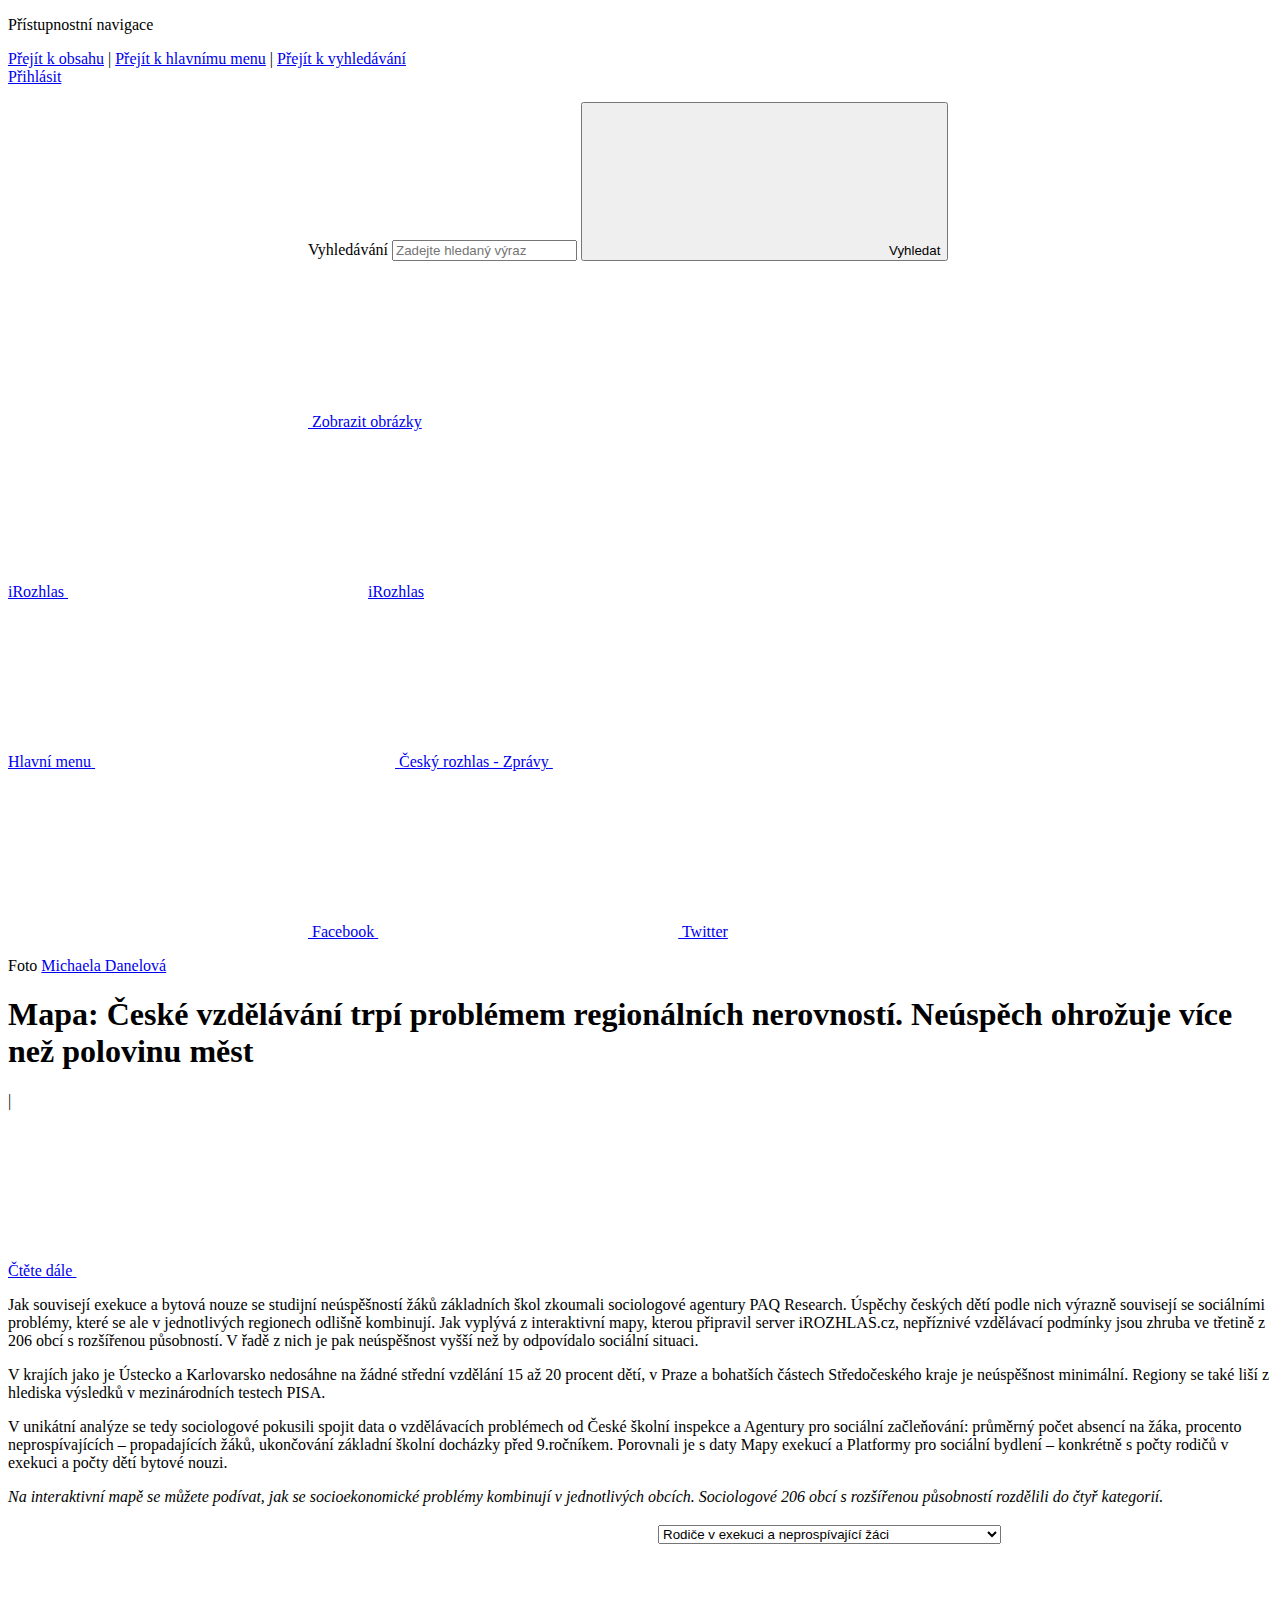
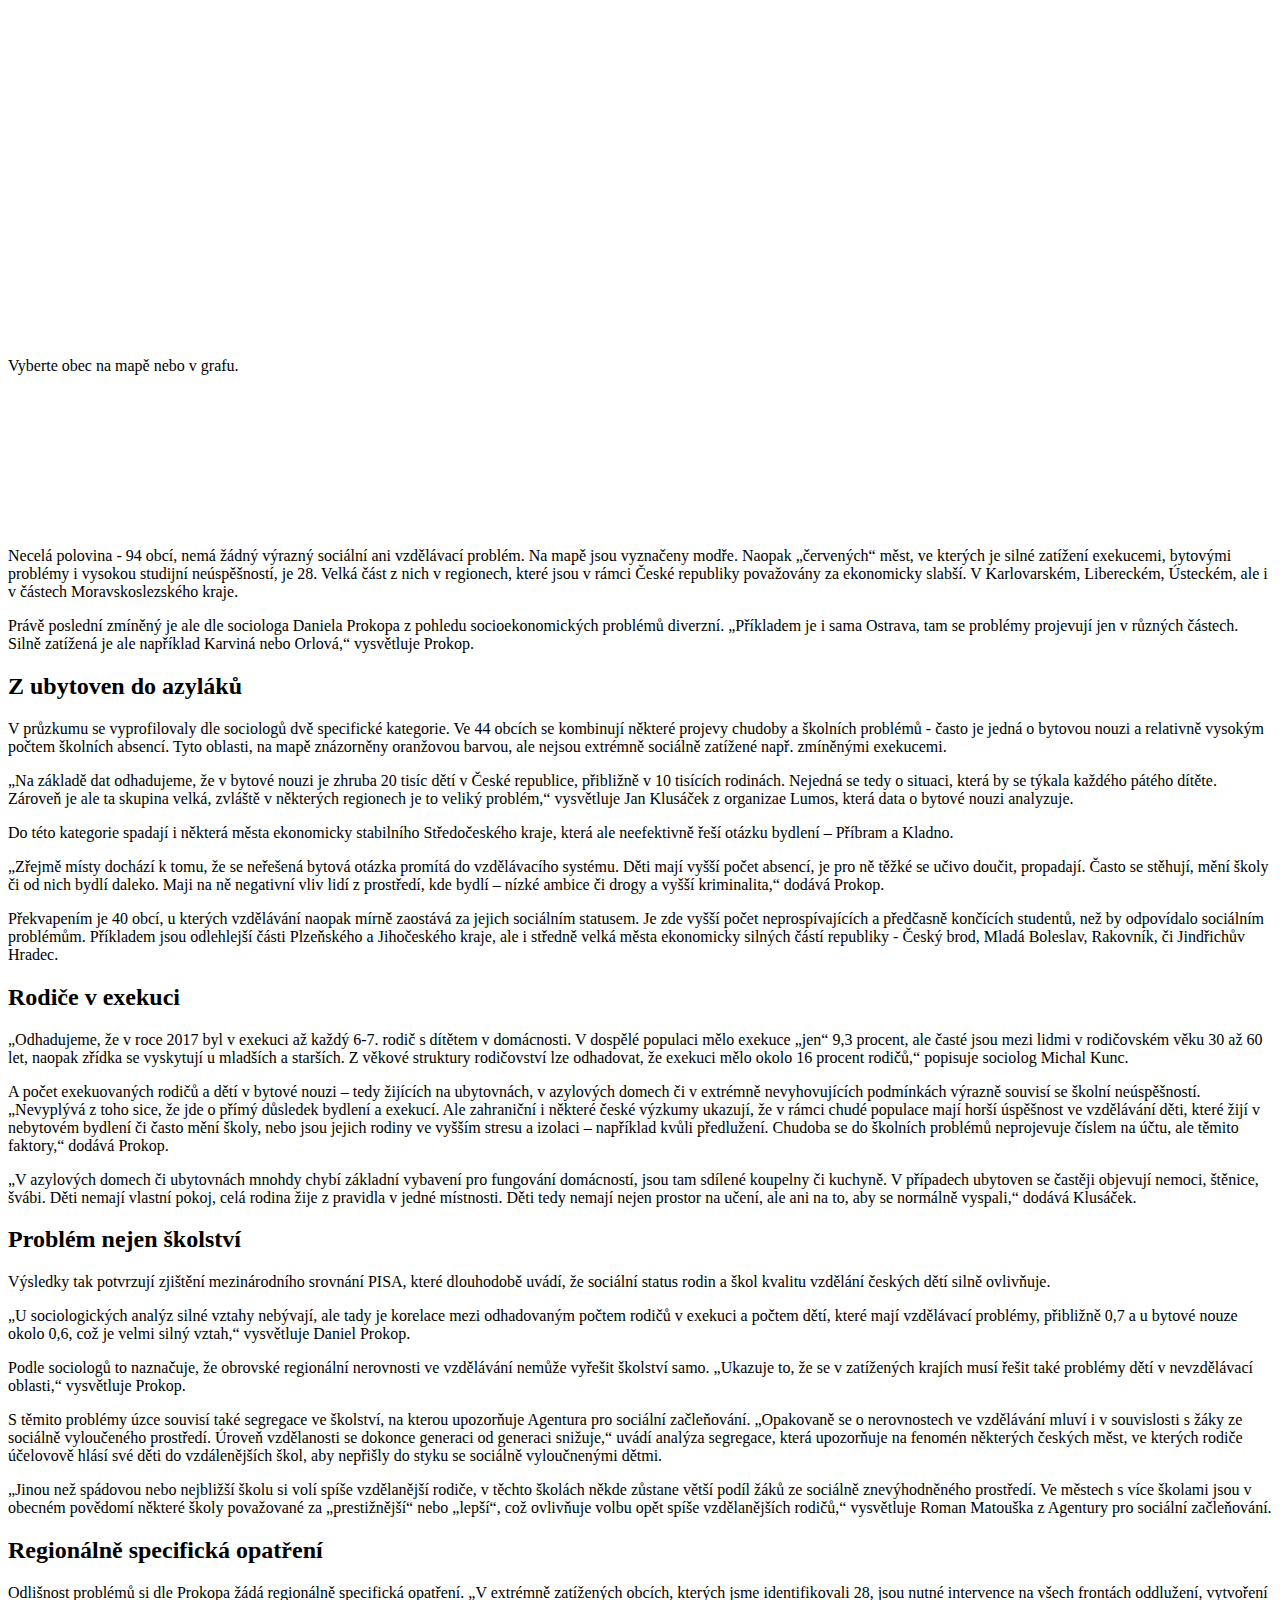
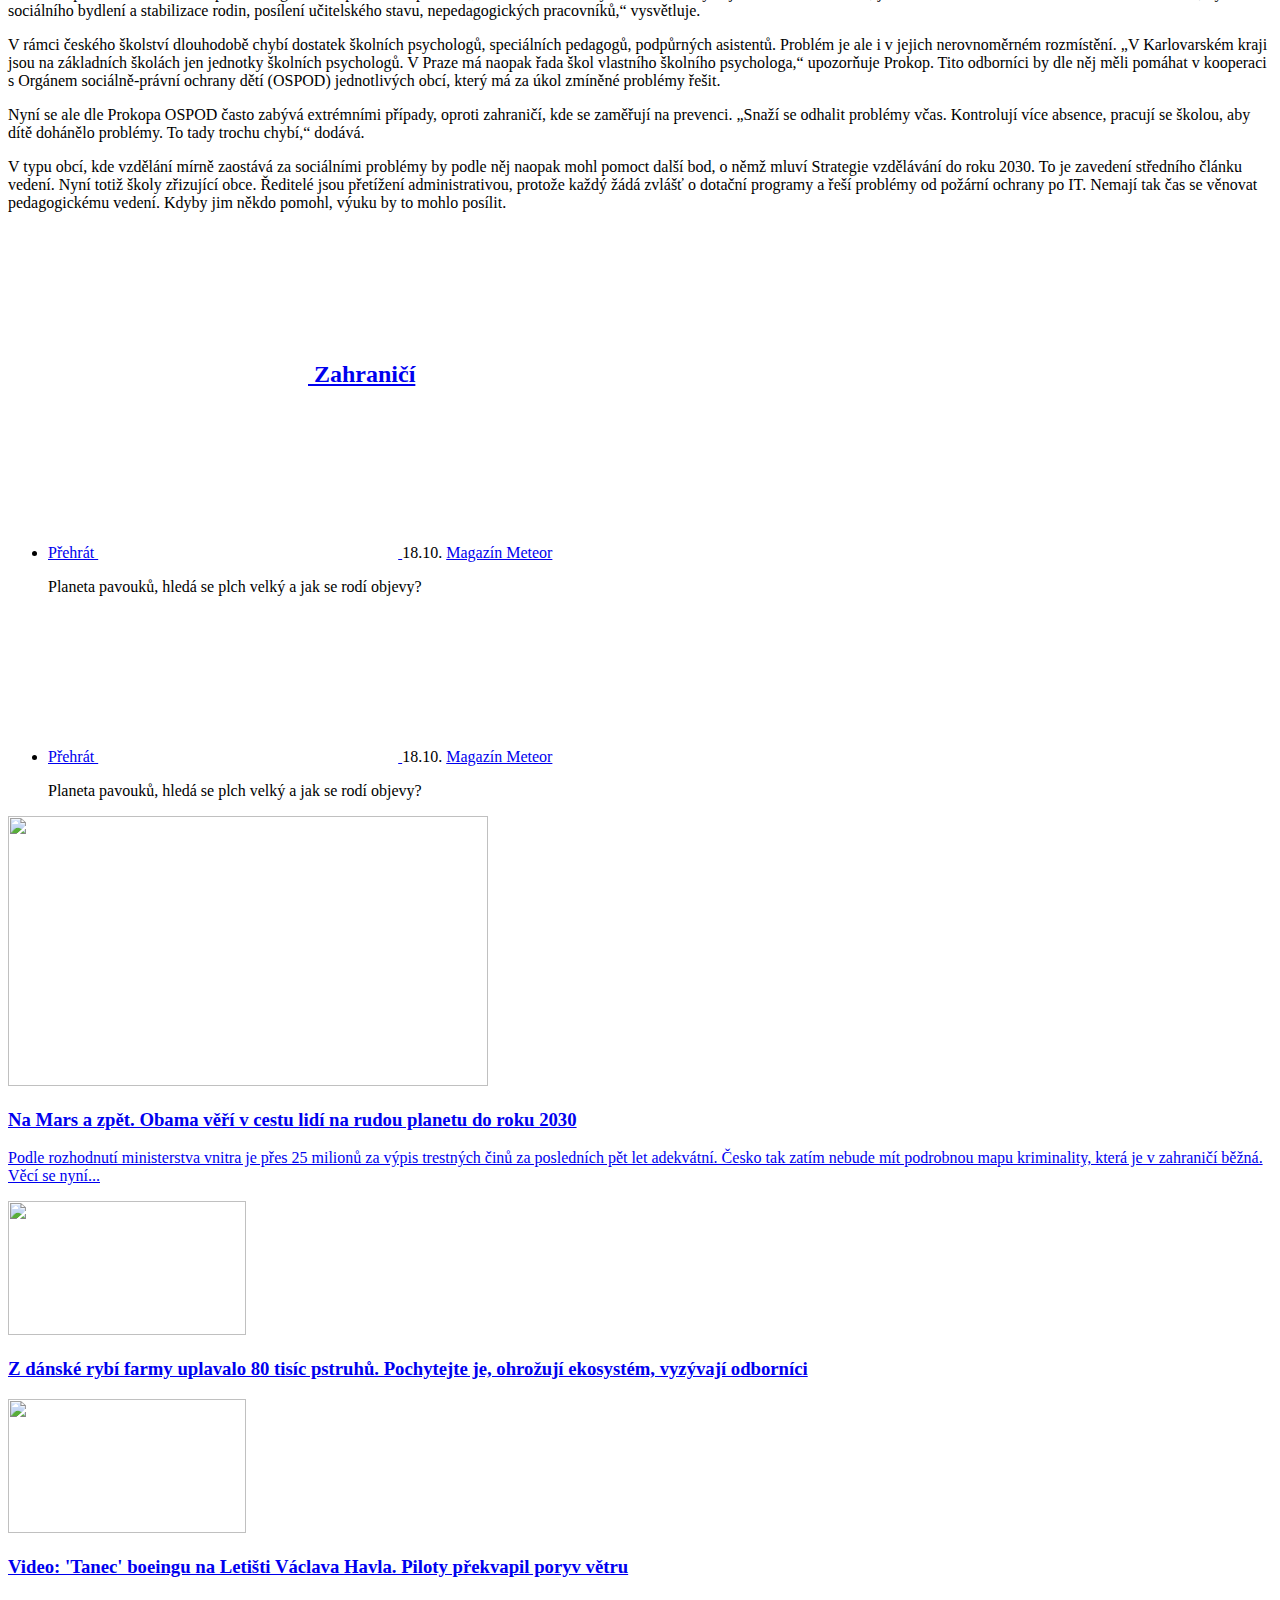
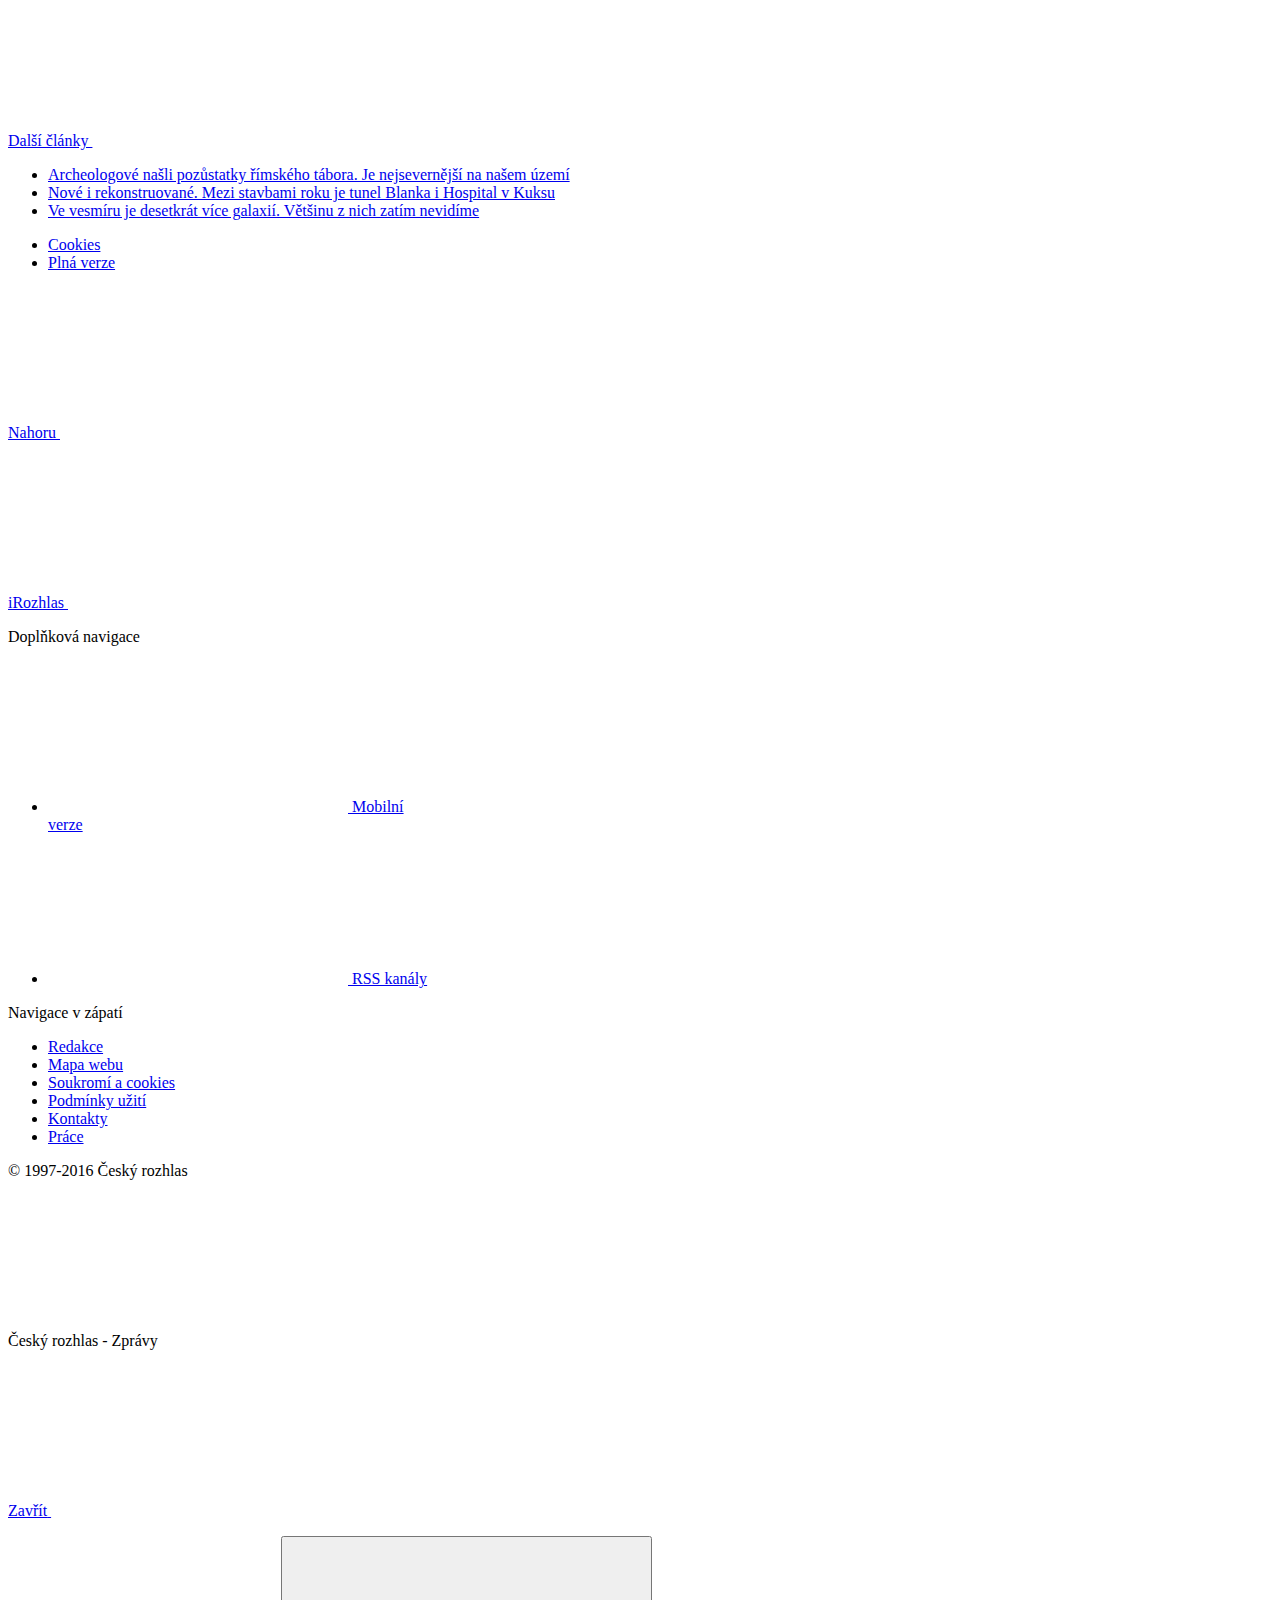
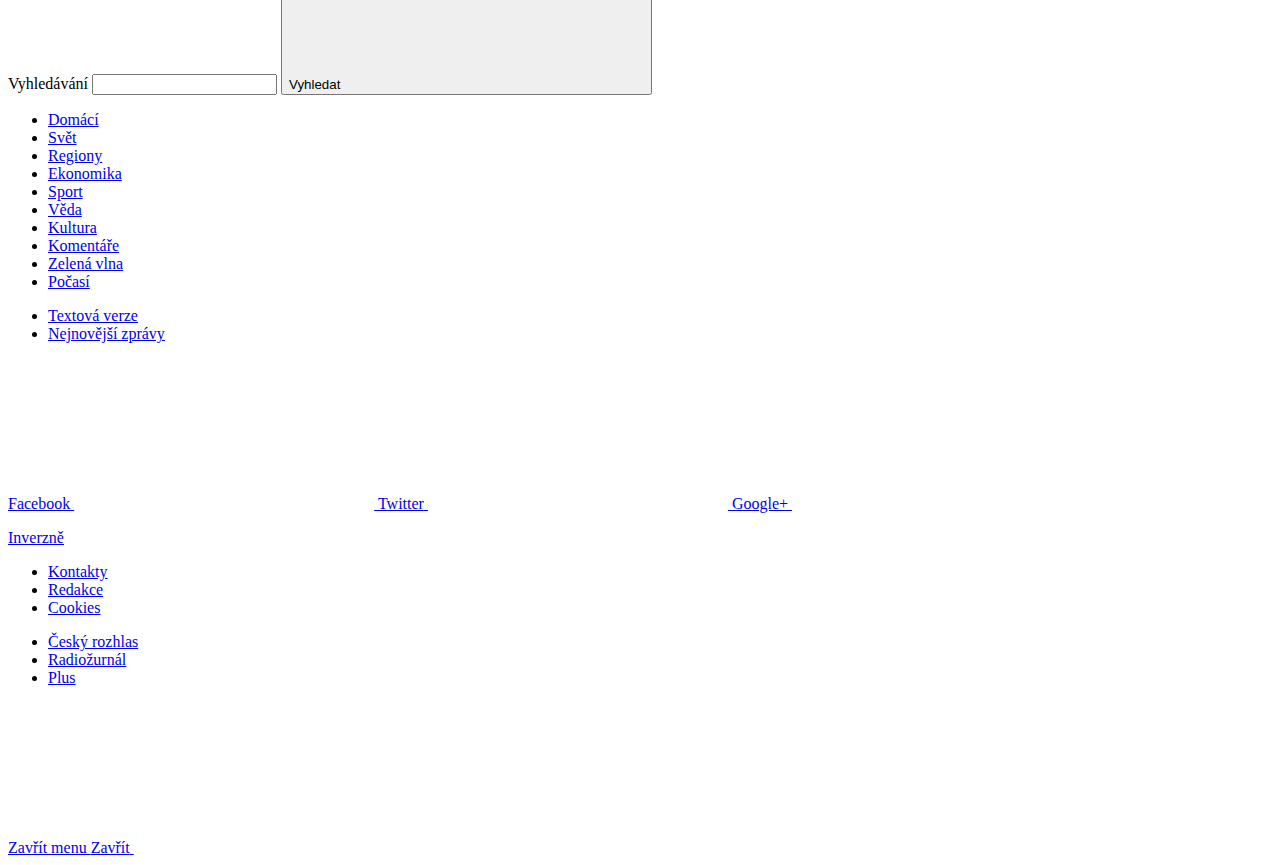
==== commit 0bf26d68: "styling mobil, minor fixes" ====
--- a/index.html
+++ b/index.html
@@ -251,7 +251,7 @@
 <script src="https://cdnjs.cloudflare.com/ajax/libs/topojson/3.0.2/topojson.min.js"></script>
 <script src="https://code.highcharts.com/highcharts.js"></script>
 
-	<link rel="stylesheet" type="text/css" href="https://cdnjs.cloudflare.com/ajax/libs/leaflet/1.5.1/leaflet.css"><style>ol.snowfall,ul.snowfall{list-style:initial!important;font-size:medium!important;line-height:1.5!important}ol.snowfall>li,ul.snowfall>li{background:0 0!important;margin:0!important;padding:0!important}hr.snowfall{max-width:none!important}#viz{display:flex;flex-wrap:wrap}#mapa{width:30%;height:45vh}#chartbox{width:70%;height:45vh}#corchart{position:relative;width:100%;height:inherit}.highcharts-tooltip{visibility:hidden}#topicsel{text-align:center}#ttip{min-height:170px;margin-top:20px;margin-bottom:20px}@media only screen and (max-width:600px){#corchart,#mapa{width:100%}#ttip{min-height:0}}</style>
+	<link rel="stylesheet" type="text/css" href="https://cdnjs.cloudflare.com/ajax/libs/leaflet/1.5.1/leaflet.css"><style>ol.snowfall,ul.snowfall{list-style:initial!important;font-size:medium!important;line-height:1.5!important}ol.snowfall>li,ul.snowfall>li{background:0 0!important;margin:0!important;padding:0!important}hr.snowfall{max-width:none!important}#viz{display:flex;flex-wrap:wrap}#mapa{width:30%;height:45vh}#chartbox{width:70%;height:45vh}#corchart{position:relative;width:100%;height:inherit}#tsel{max-width:100%}.highcharts-tooltip{visibility:hidden}#topicsel{max-width:100%;text-align:center;margin:3px}#ttip{min-height:170px;margin-top:30px;margin-bottom:20px}@media only screen and (max-width:600px){#corchart,#mapa{width:100%}#ttip{min-height:0}#chartbox{display:none}}</style>
 
 	<div class="row-main row-main--narrow">
 		<p class="text-bold text-lg">
@@ -265,13 +265,13 @@
         <div id="mapa"></div>
         <div id="chartbox">
             <div id="topicsel">
-            <select id="tsel">
-                <option value="EXE_EXROD_POD|CSI_NEPR_POD">Rodiče v exekuci a neprospívající žáci</option>
-                <option value="EXE_EXROD_POD|CSI_ZMES_HOD_MEAN">Rodiče v exekuci a absence žáků</option>
-                <option value="EXE_EXROD_POD|ZSK_FINE_POD">Rodiče v exekuci a žáci s nedokončeným vzděláním</option>
-                <option value="BYD_CDC_POD|CSI_NEPR_POD">Děti v bytové nouzi a neprospívající žáci</option>
-                <option value="BYD_CDC_POD|CSI_ZMES_HOD_MEAN">Děti v bytové nouzi a absence žáků</option>
-                <option value="BYD_CDC_POD|ZSK_FINE_POD">Děti v bytové nouzi a žáci s nedokončeným vzděláním</option>
+                <select id="tsel">
+                    <option value="EXE_EXROD_POD|CSI_NEPR_POD">Rodiče v exekuci a neprospívající žáci</option>
+                    <option value="EXE_EXROD_POD|CSI_ZMES_HOD_MEAN">Rodiče v exekuci a absence žáků</option>
+                    <option value="EXE_EXROD_POD|ZSK_FINE_POD">Rodiče v exekuci a žáci s nedokončeným vzděláním</option>
+                    <option value="BYD_CDC_POD|CSI_NEPR_POD">Děti v bytové nouzi a neprospívající žáci</option>
+                    <option value="BYD_CDC_POD|CSI_ZMES_HOD_MEAN">Děti v bytové nouzi a absence žáků</option>
+                    <option value="BYD_CDC_POD|ZSK_FINE_POD">Děti v bytové nouzi a žáci s nedokončeným vzděláním</option>
                 </select>
             </div>
             <div id="corchart"></div>
@@ -318,7 +318,7 @@
 	</div>
 	<!--[[ZPRAVY_SNOWFALL_RELATED:ARTICLES]]-->
 </div>
-<script>!function(_){var D={};function o(E){if(D[E])return D[E].exports;var e=D[E]={i:E,l:!1,exports:{}};return _[E].call(e.exports,e,e.exports,o),e.l=!0,e.exports}o.m=_,o.c=D,o.d=function(_,D,E){o.o(_,D)||Object.defineProperty(_,D,{enumerable:!0,get:E})},o.r=function(_){"undefined"!=typeof Symbol&&Symbol.toStringTag&&Object.defineProperty(_,Symbol.toStringTag,{value:"Module"}),Object.defineProperty(_,"__esModule",{value:!0})},o.t=function(_,D){if(1&D&&(_=o(_)),8&D)return _;if(4&D&&"object"==typeof _&&_&&_.__esModule)return _;var E=Object.create(null);if(o.r(E),Object.defineProperty(E,"default",{enumerable:!0,value:_}),2&D&&"string"!=typeof _)for(var e in _)o.d(E,e,function(D){return _[D]}.bind(null,e));return E},o.n=function(_){var D=_&&_.__esModule?function(){return _.default}:function(){return _};return o.d(D,"a",D),D},o.o=function(_,D){return Object.prototype.hasOwnProperty.call(_,D)},o.p="",o(o.s=1)}([function(_,D){if("Microsoft Internet Explorer"===navigator.appName||navigator.userAgent.match(/Trident/)||navigator.userAgent.match(/rv:11/)){var o=document.createElement("div");o.innerHTML='Používáte zastaralý Internet Explorer, takže vám části tohoto webu nemusí fungovat. Navíc to <a target="_blank" style="color:white;" rel="noopener noreferrer" href="https://www.zive.cz/clanky/microsoft-internet-explorer-neni-prohlizec-prestante-ho-tak-pouzivat/sc-3-a-197149/default.aspx">není bezpečné</a>, zvažte přechod na <a target="_blank" style="color:white;" rel="noopener noreferrer" href="https://www.mozilla.org/cs/firefox/new/">jiný prohlížeč</a>.',o.style.cssText="text-align:center;position:absolute;width:100%;height:auto;opacity:1;z-index:100;background-color:#d52834;top:37px;padding-top:4px;padding-bottom:3px;color:white;",document.body.appendChild(o)}},function(_,D,o){"use strict";o.r(D);o(0);var E={type:"Topology",arcs:[[[8514,7767],[-35,-40],[39,-62],[-34,-77],[-58,-52],[-120,40],[-91,61],[-26,-32]],[[8189,7605],[-109,22],[-18,-58],[-41,-29],[-34,12],[-77,-26],[2,-26],[-61,-34],[-13,-53],[-70,-8],[-73,-30],[-62,35],[-20,-90],[-112,-29],[-75,4],[-41,55],[31,46],[16,69],[-15,68],[-56,-26],[-75,70],[54,25],[13,87],[-87,18],[-57,55],[-7,87],[-39,91],[87,11],[3,39],[-80,31],[0,46],[-50,74],[109,48],[59,6],[19,51],[44,-8],[19,-69],[130,4],[-17,45],[1,86],[20,29],[75,1],[44,-18]],[[7626,8316],[76,31],[23,43],[119,12],[9,51],[42,14],[90,-5],[85,31],[6,-82],[45,20],[42,-18],[9,-62],[114,21],[-22,-59],[13,-47],[45,-35],[78,14],[9,-31],[79,-7],[-5,-84],[28,-20],[79,-11],[56,-71],[-22,-78],[-31,-1],[-167,-79],[88,-96]],[[9520,6471],[32,13],[69,-14],[13,-109],[75,-46],[54,-56],[-10,-35],[71,-11],[24,-64],[58,-25],[48,-48],[82,-47],[87,-2],[40,-56],[39,6]],[[10202,5977],[25,-152],[37,29],[41,-54],[86,11],[5,-51],[46,-74],[-18,-88]],[[10424,5598],[-47,-46],[-98,-22],[-54,44],[-69,-126],[-35,-20]],[[10121,5428],[-30,59],[-57,-16],[-40,30],[-105,-25],[-89,-35],[-66,39],[-49,-24]],[[9685,5456],[-78,58],[-76,-22],[-15,-35],[76,-79],[-120,-30],[-57,19],[7,-113],[-32,-46]],[[9390,5208],[-38,-29],[-56,0],[-51,86],[-18,60],[-48,85],[-91,-28],[-66,47],[-40,55]],[[8982,5484],[36,56],[64,25],[-6,86],[-31,103],[-76,-6],[-26,32],[-19,132]],[[8924,5912],[139,94],[-2,126],[24,51],[2,98],[-43,10],[18,58],[72,32],[116,-22],[40,79],[59,53],[63,-112],[133,-60],[-45,109],[20,43]],[[6721,7839],[62,-97],[61,-35],[18,-45],[85,-18],[10,-38],[87,10],[15,-64],[55,-99],[-18,-66],[59,-115],[1,-39],[-36,-49],[-64,18],[-10,-55],[-36,-47],[-17,-134]],[[6993,6966],[-83,-90],[-101,-40],[-74,-69]],[[6735,6767],[-60,84],[-48,-33],[-62,71],[-39,-2],[-75,65],[-110,-15],[-27,34],[-93,-2],[-11,-61],[-116,80],[68,40],[-60,111],[-70,80],[-60,-69],[-96,11],[-28,-49],[-35,1],[-26,65],[-28,10]],[[5759,7188],[-80,-3]],[[5679,7185],[36,85],[-69,30],[0,45],[31,36],[64,19],[59,-25],[36,21],[127,-59],[33,16],[49,94],[86,123],[-33,46],[19,56],[41,7],[46,-75],[44,-3],[39,129]],[[6287,7730],[59,27],[52,77],[82,-11],[113,39],[51,-24],[77,1]],[[6735,6767],[-37,-58],[-59,-45],[-10,-32],[-90,-90],[34,-57]],[[6573,6485],[-34,-10],[-33,-57],[-45,35],[-126,72],[-3,55],[-91,87],[-47,-82],[-89,-16],[-38,-33],[-28,-66],[32,-62],[4,-71],[-28,-32],[-82,-25],[-17,-80],[21,-52],[-100,-10],[-5,-65],[-91,-48]],[[5773,6025],[-66,219],[-15,71],[-61,41],[18,66],[-36,105],[48,15],[11,90],[-33,43],[31,36],[-15,35],[33,55],[-6,69],[81,3],[-35,143],[-9,151],[40,21]],[[7048,8786],[65,-19],[53,-40],[73,10],[24,-56],[31,-6]],[[7294,8675],[-92,-60],[13,-78],[-91,-25],[1,-83],[-58,-2],[-26,-53],[13,-43],[-5,-104],[-39,-16],[-13,-106],[-58,-43],[-67,2],[1,-101],[-52,-2],[-1,-100],[-99,-22]],[[6287,7730],[-76,100],[-109,0],[-19,105],[-98,56],[-18,52],[-34,16],[-50,78],[44,59],[-22,65],[44,10],[108,-66],[75,46],[-44,203],[95,50],[-15,46]],[[6168,8550],[77,37],[62,-19],[31,-49],[-49,-38],[104,-38],[54,71],[60,15],[5,30],[86,63],[73,-5],[72,21],[19,-25],[83,1],[119,29],[-28,29],[63,89],[49,25]],[[6484,9351],[75,-33],[108,0],[106,-14],[138,11],[6,42],[91,-38],[15,25],[116,-58]],[[7139,9286],[87,-33],[62,-48],[28,-84],[-90,-166],[-46,-40],[-72,-4],[-10,-68],[-50,-57]],[[6168,8550],[-46,47],[-31,63],[-94,60],[-20,102],[-51,-21],[-66,42]],[[5860,8843],[4,80],[43,56],[206,52],[10,40],[45,23],[44,50],[70,11],[-2,76],[-31,81],[52,43],[75,34],[108,-38]],[[9039,8333],[30,-34],[101,-19]],[[9170,8280],[-11,-40],[21,-56],[66,-26],[105,37],[73,5],[17,-52],[-48,-22],[-12,-79],[80,-20],[30,40]],[[9491,8067],[26,-48],[18,-113],[-26,-85],[-63,-16],[-26,-102],[0,-121],[-17,-66]],[[9403,7516],[-144,6],[-79,94],[5,106],[-54,11],[3,-83],[-77,6],[-48,-45],[-44,25],[-109,-18],[-22,63],[-42,6]],[[8792,7687],[12,19],[-10,106],[10,30],[-53,94],[-25,88],[31,42],[62,18],[29,53],[68,19],[36,100],[77,-28],[-20,71],[30,34]],[[10944,7661],[40,19],[47,-71]],[[11031,7609],[-74,-56],[-26,-48],[-68,-12],[-77,-77],[29,-16],[17,-136],[-47,11],[-84,-56],[-88,-94],[-22,-3],[-31,-78],[-3,-58],[35,-111],[-6,-42],[74,-19],[8,-56],[28,-17],[41,-78],[-69,-44],[-27,-66],[23,-66],[-57,-2],[-21,-101],[35,-40]],[[10621,6344],[-66,-9],[-52,-56],[-135,16],[-23,-30],[21,-47],[-41,-20],[7,-67],[-37,-10],[-43,-62],[-35,-22],[-15,-60]],[[9520,6471],[-53,-17],[-28,41],[14,94],[-78,59],[33,34],[-8,56],[-55,35],[10,142],[-36,28],[-20,61]],[[9299,7004],[32,41],[1,52],[59,34]],[[9391,7131],[30,-73],[-19,-41],[122,-2],[109,-62],[59,93],[-4,103],[43,36],[33,-48],[81,-22],[46,49],[66,-24],[-2,67],[24,55],[60,53],[77,5],[27,50],[58,-18],[29,-32],[38,27],[84,21],[12,72],[58,8],[25,-50],[54,106],[11,48],[60,16],[27,-20],[39,53],[60,34],[5,56],[32,49],[48,6],[126,-92],[35,7]],[[11031,7609],[75,-1],[76,-72],[-44,-37],[134,-100],[51,-1],[55,-50],[-9,-56]],[[11369,7292],[-44,-22],[60,-84],[-57,-84],[-18,-67],[-47,-6],[22,-75],[-27,-115]],[[11258,6839],[-18,-51],[-62,-4],[-31,-44],[-57,15],[-99,-91],[-4,-41],[43,-17],[26,-91],[-36,-35],[-66,7],[-56,34],[-46,-51]],[[10852,6470],[-13,-45],[-44,-19],[-35,-47],[-49,17],[-90,-32]],[[7377,9409],[-47,-115],[69,-44],[10,-48],[48,18],[60,-14],[95,33],[74,-14]],[[7686,9225],[-12,-48],[49,-118],[4,-61],[58,-37],[-32,-26],[-13,-70]],[[7740,8865],[-41,-26],[-43,91],[-64,-50],[33,-63],[1,-106],[-49,16],[-71,-80]],[[7506,8647],[-103,35],[-46,-22],[-63,15]],[[7139,9286],[78,136],[69,-30],[38,32],[53,-15]],[[7918,10208],[51,-50],[28,74],[41,-4],[33,-59],[110,47],[45,-10],[-15,-61],[49,-101],[79,12],[130,51],[79,4],[50,-34]],[[8598,10077],[47,-57],[-52,-11],[-64,-151],[11,-47],[66,-20],[93,-122],[-36,-73],[-54,-28],[64,-57],[62,-27],[11,-37],[-29,-69],[-51,-38],[-77,24],[-29,-36],[-80,10],[-62,-84],[18,-134],[66,-24]],[[8502,9096],[-110,-109]],[[8392,8987],[-58,34],[-3,31],[-52,29],[-41,48],[-66,38],[-50,-72],[-70,-21],[-86,4],[-68,41],[52,74],[-35,77],[23,50],[-48,54],[-3,-95],[-46,-34],[-155,-20]],[[7377,9409],[43,24],[104,-26],[34,126],[-3,88],[-43,82],[28,41],[-18,81]],[[7522,9825],[37,22],[44,-47],[83,-33],[33,100],[44,37],[108,12],[1,128],[-44,101],[90,63]],[[9043,10382],[69,-30],[28,-39],[79,-57],[72,-12],[89,-47],[93,-96],[95,24],[70,-39],[-15,-82],[-87,44],[-13,-51],[48,-62],[84,-54],[50,56],[78,9],[114,66],[51,119],[60,33]],[[10008,10164],[51,-37],[-10,-45],[21,-50],[-27,-109],[53,-14],[55,-108],[-23,-103],[-60,-17],[23,-88],[-86,7],[-41,-69],[45,-55],[25,-83]],[[10034,9393],[-101,-52],[-90,17],[-38,-33],[16,-45],[-55,-112],[-100,-5],[-70,-93],[15,-44],[-47,-35],[-19,-138],[-155,-1]],[[9390,8852],[-49,16],[-81,60],[-71,-26],[-75,65],[-65,-8],[-37,-95],[-118,-31],[-17,-31],[-12,-131],[-16,-39]],[[8849,8632],[-45,-51],[-93,-51],[-49,21],[-21,84],[-33,22],[168,185],[-19,122],[-35,8],[-38,60],[-70,10],[3,37],[-115,17]],[[8598,10077],[-13,61],[102,36],[22,113],[84,-20],[23,70],[-30,93],[4,49],[172,-34],[81,-63]],[[9390,8852],[-30,-81],[7,-42],[-27,-40],[29,-35],[-8,-117],[20,-33],[-24,-68],[-74,-21],[-1,-74],[-55,0],[-57,-61]],[[9039,8333],[-73,40],[-21,36],[-11,92],[-63,23],[16,34],[-38,74]],[[10322,9108],[75,-47],[84,45],[95,-24],[53,-45],[40,57],[117,30],[5,-39],[74,-30],[2,-49]],[[10867,9006],[-16,-128],[-5,-126],[62,-47],[21,-104]],[[10929,8601],[-29,-78],[-85,-107],[36,-36],[-84,-52]],[[10767,8328],[-60,2],[-107,59],[-62,-69],[15,-138],[-54,-40],[-112,-42],[-59,27],[-87,9],[3,-38],[-96,-40],[-10,28],[-122,3],[-19,-89],[-47,48],[-108,27],[-19,53],[-57,-27],[0,66]],[[9766,8167],[-17,35],[8,64],[109,53],[68,71],[-22,45],[-46,31],[40,89],[137,1],[16,74],[96,1],[48,45],[-43,81],[21,133],[-14,37],[74,70],[89,62],[-8,49]],[[7506,8647],[44,-50],[-10,-70],[-69,-50],[29,-31],[120,23],[25,-55],[-19,-98]],[[8189,7605],[36,-81],[-45,-47],[1,-85],[-22,-67],[-49,-17],[-40,-65],[31,-53],[-51,-78],[5,-63],[75,-56],[-30,-35]],[[8100,6958],[-60,-57],[24,-77],[-115,-35],[-175,58],[-16,-30],[47,-54],[2,-62],[-80,-56],[-23,-67],[40,-72],[-73,-21],[1,-41]],[[7672,6444],[-155,16],[-11,41],[39,79],[-42,42],[-83,-13],[-75,51],[-54,-5],[-8,57],[-60,76],[-41,-46],[-56,-20],[-40,21],[-51,-38],[-64,-13],[-82,93],[120,84],[30,71],[-46,26]],[[6573,6485],[43,-72],[-18,-154],[39,-48],[67,-29],[38,12],[36,-45],[-22,-67],[91,-57],[27,-53],[99,-22],[193,-116]],[[7166,5834],[-30,-26],[68,-101],[2,-80],[-27,-22],[-71,38],[-14,-64],[-88,-50],[-25,32],[-71,-49],[7,-55],[-59,-71],[-27,-96],[14,-113],[42,-48]],[[6887,5129],[-49,-6]],[[6838,5123],[-28,-14],[-97,33],[8,-44],[-156,7],[-35,14],[6,130],[-97,15],[-51,-58],[-46,11],[-4,-108],[-39,-60],[-29,45],[-32,-83],[-130,13],[-23,-68]],[[6085,4956],[-92,32],[-18,36],[-57,-7],[0,51],[-58,-6],[-68,-46],[-95,59],[-25,-38],[-53,12],[-21,-50],[-62,23]],[[5536,5022],[21,119],[-23,48],[-56,35],[-30,49],[15,74],[-13,55],[36,43]],[[5486,5445],[-11,80],[22,26],[-7,94]],[[5490,5645],[69,30],[-29,83],[77,141],[64,60],[60,-34],[52,53],[-10,47]],[[7650,6243],[11,-65],[71,-20],[44,-68],[55,2],[19,-92],[45,-1],[14,64],[74,-15],[43,-93]],[[8026,5955],[27,-32],[-22,-61],[12,-63],[-80,-41],[57,-75],[9,-137],[70,9],[88,-67],[31,-54],[-3,-62],[22,-63],[44,-69],[-23,-59]],[[8258,5181],[-55,-58],[-80,-6],[-102,14],[-24,51],[-44,-20],[-65,29],[-35,-77]],[[7853,5114],[-35,36],[-136,87],[-156,-125],[-133,-19],[-25,97],[-100,18],[10,45],[-97,51],[-127,-43],[6,-42],[-37,-69],[-136,-21]],[[7166,5834],[39,53],[80,13],[-34,110],[80,0],[88,70],[32,55],[68,-17],[-35,70],[11,36],[71,-13],[51,-32],[33,64]],[[8674,2137],[61,-49],[55,-64],[33,41],[72,14],[-3,-73],[-81,-1],[-8,-96],[120,-16],[-14,-100],[48,-38],[-24,-69],[87,-125],[125,-47],[54,34],[25,-103],[-30,-42],[97,-91],[-36,-89],[67,-39],[-34,-54]],[[9288,1130],[-66,53],[-99,-15],[-29,35],[-56,-1],[-57,-33],[11,-84],[-37,-74],[26,-70],[-45,-21],[-30,-61],[-43,-37],[-51,-10],[-54,-42],[-43,-67],[-14,-67]],[[8701,636],[-66,26],[-26,65],[2,126],[-62,35],[-27,103],[-50,-7],[-35,81],[-80,98],[-49,27],[-32,-25],[-43,101],[30,65],[-34,18],[-44,-51],[-127,-15],[-63,-45],[-55,9],[8,52],[-54,65],[-8,56],[13,65]],[[7899,1485],[69,-6],[62,36],[72,-31],[10,58],[61,3],[22,34],[-32,53],[44,112],[42,45],[-21,72],[38,35],[138,-12],[63,32],[22,79],[35,24],[3,56],[147,62]],[[7623,4040],[-3,-68],[37,-44],[41,-131],[-2,-73],[62,58],[74,2],[34,-41],[108,-188],[35,-20],[61,20],[72,-54],[89,24]],[[8231,3525],[16,-45],[-11,-111],[57,-8],[56,-55],[53,-111]],[[8402,3195],[-33,-18],[-35,-90],[-118,-3],[-28,-28],[-83,-16],[-2,35],[-46,68],[-43,4],[-146,61],[-43,30],[-37,-73],[-60,-6],[-30,-68],[-166,23],[-47,52],[2,48],[-117,-3],[-6,27],[-75,64]],[[7289,3302],[56,69],[-46,41],[-20,181],[76,31],[68,-67],[66,-18],[33,39],[-67,54],[-39,91],[26,91],[-48,117],[152,20],[-4,99]],[[7542,4050],[81,-10]],[[8402,3195],[33,20],[28,-86],[118,-33]],[[8581,3096],[-9,-160],[-30,-18],[-83,28],[-24,-65],[21,-106],[-55,6],[11,-99],[43,26],[76,-2],[69,-100],[-28,-84],[-29,-22],[52,-83],[-28,-62],[96,-18],[-6,-52],[50,7],[26,-36],[-20,-75],[-39,-44]],[[7899,1485],[-107,79]],[[7792,1564],[-1,53],[-65,6],[-45,66],[-66,24],[-8,40],[-97,74],[-50,57],[-75,18],[-59,81],[-54,24],[-19,59],[-57,22],[3,39],[-167,59],[-26,57],[29,91]],[[7035,2334],[101,35],[42,35],[-3,67],[60,12],[-17,67],[0,76],[-83,27],[-9,105],[39,33],[-31,43],[50,91],[-73,8]],[[7111,2933],[51,132],[50,32],[7,77]],[[7219,3174],[1,81],[69,47]],[[8701,636],[-37,-134],[32,-62],[-26,-108],[23,-79],[-50,-60],[-78,-43],[-62,-4],[-20,84],[-38,62],[-65,-28],[-27,82],[-37,44],[-57,-57],[-84,-48],[-55,27],[-144,18],[-27,56],[-82,93],[-90,-11],[31,-65],[-38,-161],[-38,-62],[-49,21],[-98,-4]],[[7585,197],[-56,90],[-32,90],[36,15],[19,54],[12,184],[-70,29],[-14,113],[-33,22],[-5,77],[52,81],[47,-13],[78,77],[29,76],[81,-22],[28,54],[-46,56],[-17,54],[53,26],[-7,63],[26,58],[-46,38],[-2,56],[78,17],[-4,72]],[[7585,197],[24,-75],[-17,-29],[-64,-11],[-35,20],[-53,-99],[-49,-3],[-17,47],[-43,7],[-99,51],[-25,37],[-78,-17],[-65,38],[-109,38],[-57,3],[-48,-20],[-30,35],[-71,8],[-56,-43],[-58,45],[-88,9],[-58,24],[-44,69],[24,53],[-83,17],[-16,32],[21,83],[94,0],[24,66],[-3,44],[-81,19],[-62,76],[-42,87],[-158,34],[-94,88],[-40,64]],[[6029,994],[18,72],[44,37],[53,-51],[48,133],[52,96],[-26,137],[-49,96],[-20,83],[36,51],[-41,52],[11,91],[68,-3],[35,18],[57,-45],[55,61],[97,-22],[68,15],[18,39],[125,-44],[36,38],[54,-75],[42,20],[92,-34],[31,75],[-62,50],[-12,59],[14,70],[56,94],[-19,72],[46,106],[79,49]],[[9364,3957],[79,-32],[5,-38],[67,-48],[28,-55],[43,-12],[32,52],[94,58],[41,-30],[21,-53],[52,-39],[131,-14],[-18,-56],[26,-70],[59,10],[58,-138],[83,-29],[103,101],[32,-44],[163,-47]],[[10463,3473],[-11,-60]],[[10452,3413],[31,-89],[50,-65],[0,-45],[-75,-32],[-24,82],[-52,-97],[9,-35],[46,-13],[-38,-88],[69,-25],[-5,-28],[64,-50],[50,-68],[-139,-131],[-46,52],[-33,-13],[-21,-94],[-30,-40],[136,-56],[30,-102],[86,-60],[12,-121]],[[10572,2295],[-68,-180],[-30,-23],[-45,29],[-72,4],[-81,-42],[-36,-48],[-112,16],[48,87],[-37,142],[-52,38],[-118,9],[-50,-10],[-91,15],[-1,65],[-39,16],[-38,-20],[-63,47],[-52,-39]],[[9635,2401],[-52,-22],[9,-80],[-40,-23],[-51,79],[12,37],[-74,53],[-30,55],[-50,43],[-50,17],[-53,-25],[-39,29],[-71,-5],[-38,47],[13,26],[71,45],[-7,88],[-169,118],[-2,33]],[[9014,2916],[-5,67],[-109,79],[-34,80],[47,59],[61,12],[-1,75],[-48,3],[-23,38],[-49,-25],[-10,57],[-59,153],[75,29],[6,-39],[121,-39],[143,110],[55,-17],[16,36],[-17,62],[11,61],[60,54],[-69,70],[-25,62]],[[9160,3903],[78,28],[49,-10],[25,29],[52,7]],[[9635,2401],[-36,-120],[-35,-18],[-28,-82],[1,-79],[33,-104],[-23,-24],[35,-81],[9,-62],[-31,-68],[1,-85],[-36,-1],[4,-103],[34,-47],[-41,-19],[-8,-97],[-40,-63],[10,-38],[-24,-48],[11,-39],[61,-27],[2,-72],[-65,-57],[-117,55],[-64,8]],[[8581,3096],[51,24],[77,-47],[40,-123],[77,4],[10,57],[84,1],[44,-68],[50,-28]],[[10424,5598],[34,-58],[71,-16],[64,39],[36,-15],[76,8],[77,59],[55,-66],[60,-10]],[[10897,5539],[-4,-53],[61,-30],[51,15],[20,-52],[49,-28],[-93,-74],[-31,-80],[21,-83],[-7,-58],[-54,-46],[64,-40],[42,-65]],[[11016,4945],[-91,-69],[-7,-39],[-96,-85]],[[10822,4752],[-28,88],[-32,34],[-63,6],[-5,35],[-77,42],[-42,-42],[-63,86],[-33,-45],[-79,52],[-37,-51],[-111,48],[-35,67],[50,36],[23,72],[-93,24],[1,69],[-70,68],[-7,87]],[[10822,4752],[23,-52],[-2,-77],[97,-132],[-67,-17],[-20,-104],[70,-7],[8,-57],[-100,-95],[39,-47],[5,-82],[-69,-28],[3,-67],[-59,-14],[-42,-172],[-28,-24],[-73,29],[-67,-18],[9,-35],[-48,-119],[36,-13],[-31,-71]],[[10506,3550],[-43,-77]],[[9364,3957],[8,56],[-69,63],[67,118],[0,36],[-113,57],[3,94],[35,43]],[[9295,4424],[107,8],[74,-9],[0,-62],[120,5],[76,42],[63,0],[48,55],[2,39],[96,44],[-31,80],[43,81],[0,77],[43,137],[-57,-12],[-48,49],[22,68],[55,59],[42,83],[-61,44],[-21,90],[-108,3],[-34,55],[-28,-8],[-23,75],[10,29]],[[7853,5114],[6,-55],[-55,-27],[-16,-51],[23,-162],[68,-23],[-10,-132],[-27,-10],[-12,-66],[22,-41],[-20,-63],[-62,-18],[56,-143],[-1,-67],[-115,-31],[12,-78],[-31,-25],[-20,-84],[-48,2]],[[7542,4050],[-130,50],[-12,75],[54,33],[18,58],[-18,70],[-130,6],[-73,-50],[-19,-51],[-47,14],[-38,72],[-23,84],[-21,9],[-63,161],[-78,39],[-25,46],[21,58],[-20,51],[-50,7],[-15,51],[32,25],[-8,66],[32,29],[-24,54],[-50,21],[18,38],[-35,57]],[[7219,3174],[-53,-21],[-21,41],[-97,-15],[-50,26],[-48,-13],[16,74],[-19,15],[-98,-12],[9,84],[-72,0],[-43,32],[-72,-14],[-2,55],[-53,46],[-43,4]],[[6573,3476],[-2,103],[-44,93],[-38,-17],[-48,56],[26,60],[-69,113],[-9,48],[-52,82],[-74,22],[22,61],[8,109]],[[6293,4206],[33,17],[28,61],[-35,69],[35,36],[-24,79],[-69,76],[34,43],[-68,34],[33,82],[34,-16],[52,70],[-53,16],[-20,76],[-51,7],[-5,44],[-51,47],[-62,-19],[-19,28]],[[6321,3016],[46,15],[23,-86],[64,-6],[4,-81],[31,-26],[40,18],[57,-36],[130,-13],[61,24],[47,-14],[67,25],[39,-30],[81,13],[14,22],[81,25],[5,67]],[[6029,994],[-64,68],[-90,66],[-80,15],[-42,-9],[-60,17],[-17,49],[23,73],[-89,144],[-64,34],[-61,138],[2,44],[-37,62]],[[5450,1695],[33,23],[23,61],[-4,76],[56,-7],[-29,209],[76,-12],[104,62],[79,-21],[38,47],[-3,35],[-83,82],[15,76],[45,7],[85,-28],[21,58],[58,5],[-42,132],[61,12],[25,62],[-2,48],[-74,28],[-75,-42],[-12,58],[0,107],[84,38],[13,-27],[61,-10],[25,35],[-9,92]],[[6019,2901],[58,74],[78,-7],[28,26],[24,90],[54,-16],[4,-79],[56,27]],[[5284,3170],[41,-48],[94,22],[65,-49],[-25,-37],[27,-33],[50,-9],[87,33],[169,-24],[33,8],[36,-79],[106,-20],[52,-33]],[[5450,1695],[-7,34],[-72,-33],[-50,18],[-38,-18],[-59,10],[-53,70],[-57,168],[-52,69],[-3,53],[-62,-31],[-44,61],[12,31],[-43,53],[-96,-16]],[[4826,2164],[-3,62],[-47,32],[7,63],[29,42],[-12,64],[46,73],[-2,28],[45,61],[49,-27],[61,56],[8,85],[-39,53],[16,26],[-64,97],[59,18],[-26,97],[43,112],[90,-63],[130,125],[68,2]],[[6293,4206],[-166,7],[-35,-10],[-60,41],[-104,-72],[-46,51],[-83,-7],[-79,-33],[-45,37],[-74,-46]],[[5601,4174],[-14,39],[29,61],[-52,32],[-50,143]],[[5514,4449],[29,113],[33,39],[-46,100],[-7,56],[21,94],[-67,29],[34,54],[-16,60],[41,28]],[[6573,3476],[-51,-28],[-29,-84],[-74,-58],[1,-43],[-46,-28],[-35,27],[-35,-95],[25,-102],[-8,-49]],[[5284,3170],[7,143],[40,31],[39,-6],[-1,86],[-53,22],[-34,81],[132,153],[-69,3]],[[5345,3683],[-16,98],[70,2],[36,78],[-40,29],[43,97],[38,11],[61,76],[35,91],[29,9]],[[2388,5562],[48,-112],[-51,-86],[33,-47],[-10,-126],[35,-21],[-6,-63],[80,-56],[31,-43],[-15,-47],[42,-90],[-3,-55],[80,14],[10,-29],[64,14],[71,-28],[39,43],[62,25],[65,1],[45,-57],[92,-16],[52,10],[22,65],[47,6],[7,40],[120,54],[-32,44],[83,40],[41,-7],[30,55]],[[3470,5090],[145,-84]],[[3615,5006],[-37,-43],[-69,-123],[14,-107],[-91,-14],[3,-73],[-62,-26],[-58,-51],[22,-33],[49,0],[35,-82],[38,-21],[0,-76],[-83,-6],[30,-40],[38,8],[40,-32],[26,-70],[-21,-68],[31,-117],[-57,-59],[-75,38],[-45,-51],[-38,25],[-41,-39],[-55,55],[-36,7],[-60,-46],[29,-52],[-41,-84]],[[3101,3826],[0,100],[-77,15],[-16,37],[-93,102],[-75,48],[-101,2],[-44,28],[-86,9],[26,-86],[-37,-8],[-97,63],[-34,-20],[-112,5],[-81,34],[12,58],[-46,32],[-34,52],[-2,102],[-81,79],[-60,22],[-20,56],[-97,7],[-78,45],[7,82],[-31,94],[-43,61],[28,25],[-14,73],[14,119],[-139,57],[-92,144],[-11,47],[19,91],[-41,55],[-6,64]],[[1559,5520],[46,-34],[75,-1],[41,-50],[26,26],[84,-53],[57,13],[12,36],[159,84],[87,-9],[-34,71],[57,25],[16,-86],[72,0],[46,56],[34,-33],[51,-3]],[[678,8480],[18,-58],[-43,-69],[-100,-84],[-22,52],[-79,-11],[-79,19]],[[373,8329],[26,68],[-34,156],[-74,90],[-56,30],[-23,89],[-89,19],[-62,30],[-8,45],[-53,30],[63,74],[95,45],[-8,46],[-41,34],[-13,50],[22,35],[-38,34],[105,46],[126,2],[7,-55],[42,-26],[-15,-70],[24,-28],[-3,-80],[39,-14],[135,5],[40,-64],[-52,-19],[-37,-43],[92,-79],[26,7],[63,-64],[-38,-41],[20,-49],[-46,-38],[49,-55],[21,-59]],[[964,9078],[107,-80],[52,-13],[121,-77]],[[1244,8908],[12,-54],[50,-76],[59,-58],[-30,-63],[29,-84],[-54,-51],[68,-22],[3,-92],[-76,-46],[10,-98],[-24,-70],[123,-27],[38,-60],[-6,-56],[57,-47],[53,6],[59,-37],[-14,-61],[13,-42],[44,-3]],[[1658,7867],[10,-60],[55,-17],[42,14],[3,-83],[-57,-8],[-26,-67],[-56,-20],[-68,-105],[-135,36],[-23,-19],[-22,-77],[-29,-42]],[[1352,7419],[-32,50],[-44,-4],[-32,63],[-44,4],[-43,-37],[-30,84],[-26,-10],[-186,98],[-98,106],[-30,-39],[-43,73],[5,38],[-60,27],[-51,-11],[-73,46],[17,69],[-68,73],[-42,9],[-39,51],[-35,-11],[-37,46],[-15,171],[27,14]],[[678,8480],[103,-10],[-3,41],[40,60],[-49,79],[40,184],[44,-28],[27,40],[-21,45],[30,106],[37,60],[38,21]],[[2436,7767],[40,-34],[95,-48],[25,-94],[42,30],[70,-8],[43,28],[35,-15],[27,-54],[-3,-81],[-60,-31],[44,-68],[70,33]],[[2864,7425],[36,-63],[-5,-91],[-26,-22]],[[2869,7249],[-123,-96],[-107,71],[-41,-51]],[[2598,7173],[-88,22],[-35,27],[-55,-4],[-24,25],[-77,-3],[-76,-34],[-89,2],[-33,-42],[-75,-12],[0,-51],[-50,6],[-80,-87],[-19,78],[-64,28],[-72,-13],[-99,-99],[-45,46],[-52,-11],[-44,19]],[[1521,7070],[-10,80],[-23,20],[-95,17],[-112,41],[-26,70],[67,51],[30,70]],[[1658,7867],[47,-41],[103,38],[36,82],[38,-80],[53,-10],[59,87],[97,34],[23,-57],[80,-3],[65,-100],[57,24],[120,-74]],[[2038,9644],[34,-40],[80,-30],[66,-64],[16,-74],[46,-15],[24,-68],[113,-95],[-18,-57],[72,-83],[20,-75],[176,-18],[65,-21],[47,-37],[64,72],[51,-8],[56,35],[85,-70],[44,146],[36,30],[34,-18],[-6,117],[58,45],[60,13],[6,82],[46,11]],[[3313,9422],[81,-24],[53,51],[119,-41],[126,12],[42,-9],[56,-143],[-56,-65],[45,-52],[-48,-90],[13,-67],[45,-105],[-43,-37],[7,-55],[64,-14],[18,-56]],[[3835,8727],[-37,5],[-29,-42],[59,-44],[4,-58],[80,-51],[42,-92],[-18,-54],[-49,-25],[58,-44],[-30,-34],[-74,35],[-68,-52],[53,-50],[85,15],[18,-39],[56,-43],[18,-69]],[[4003,8085],[-35,0],[-28,-67],[18,-52],[36,-32],[-21,-53],[-73,-35],[-109,-25],[-8,-42],[23,-76],[-43,-68],[14,-87],[-91,18],[-158,128],[-87,4],[-41,-15],[-56,22],[-15,44],[-211,-204],[-112,-36],[-2,-59]],[[3004,7450],[-85,0],[-55,-25]],[[2436,7767],[-16,66],[20,43],[-17,66],[-48,14],[32,69],[55,15],[34,55],[35,93],[-79,-13],[13,66],[38,55],[-31,39],[7,67],[24,28],[-49,72],[27,39],[-67,48],[-73,1],[-13,-38],[-84,100],[-37,177],[37,47],[-60,24],[-22,94],[-65,3],[-68,53],[-47,70]],[[1982,9120],[41,31],[-134,29],[-5,68],[28,46],[-3,79],[-65,84],[51,61],[-16,38],[40,30],[-109,137]],[[1810,9723],[19,-9],[106,26],[69,-77],[34,-19]],[[3001,8961],[33,-29],[-48,-36],[-14,-71],[9,-55],[-60,-83],[7,-86],[74,10],[91,113],[-5,60],[37,48],[-55,43],[25,53],[8,82],[-102,-49]],[[5345,3683],[-70,10],[-13,95],[-58,-10],[-50,49],[4,78],[-46,-2],[-53,36],[-153,18],[-33,-77],[-44,23],[-189,16],[-95,24],[38,93]],[[4583,4036],[107,-8],[-32,43],[9,85],[85,89],[33,63],[40,132],[-49,35],[0,42],[58,8],[28,49]],[[4862,4574],[62,25],[58,3],[48,-36],[136,-33],[13,25],[100,-25],[28,-38],[109,10],[13,-51],[85,-5]],[[4467,4948],[40,-47],[5,-43],[49,-28],[-21,-54],[-50,-24],[20,-67],[75,-35],[31,-43],[132,17],[82,-21],[32,-29]],[[4583,4036],[-35,40],[-80,-6],[-55,-32],[-29,59],[-56,16],[-100,-15],[-21,-35],[51,-64],[-46,-54],[-22,36],[-59,-7],[-9,-85],[32,-55],[-37,-40],[-16,-61],[1,-78],[25,-53],[-33,-21],[44,-57],[23,-62],[-48,-12],[-27,-100],[67,-15],[17,-65],[-8,-55],[-52,-11],[-10,-62],[-71,-35],[-70,-92],[80,-135]],[[4039,2880],[-78,74],[-42,10],[-132,-36],[-103,45],[-116,114],[22,106],[-20,49],[-74,44],[-66,78],[-62,32],[10,85],[-88,51],[10,31],[-28,65],[-67,15],[-18,72],[-69,-1],[-28,78],[11,34]],[[3615,5006],[76,10],[64,59],[88,12],[60,53],[57,1],[-5,-118],[25,-17],[59,44],[42,-42],[58,-27],[1,-121],[60,-37],[56,-2],[49,58],[1,73],[133,-26],[28,22]],[[4826,2164],[-72,34],[-73,-26],[4,-141],[-45,-3],[-36,49],[-48,18],[-35,44],[-52,16],[-133,111],[22,84],[-30,65],[18,43],[-45,160],[-46,15],[-21,47],[-84,83],[-7,35],[-104,82]],[[4654,6581],[28,-35],[-18,-38],[121,-118],[-31,-79],[-64,-18],[-50,-92],[95,-53],[81,-91],[-61,-19],[37,-81],[64,4],[46,-26]],[[4902,5935],[-64,-84],[-22,-76],[23,-33],[-81,-91],[-35,11],[-26,-42],[-65,-12],[-15,-28],[-75,14],[-34,56]],[[4508,5650],[-56,44],[-82,-2],[-16,56],[55,54],[-7,100],[-60,-3],[-11,43],[-60,0],[-59,-46]],[[4212,5896],[-45,7],[-118,-16],[-44,28],[-1,88]],[[4004,6003],[-25,81],[37,41],[-31,54],[-36,14],[18,144],[-76,45],[67,111],[41,-37],[169,-58],[30,65],[3,59],[46,23],[103,-11],[10,-109],[107,-46],[10,38],[65,88],[62,17],[50,59]],[[5486,5445],[-106,-5],[-49,35],[-32,-31],[21,-79],[-39,-53],[-40,22],[-57,-32],[-56,40],[-68,9],[-8,-93],[26,-15],[-25,-61],[-135,-40],[-52,27],[-67,-6],[-24,-48],[-38,-2],[-34,-91],[-56,-37],[-18,50],[-83,-43],[-55,15]],[[4491,5007],[-3,92],[-45,24],[-36,109],[96,32],[-17,108],[51,34],[-14,42],[-68,76],[6,68],[47,58]],[[4902,5935],[56,17],[13,-52],[-16,-79],[-38,-27],[7,-57],[60,5],[53,-32],[33,20],[56,-23],[58,19],[129,-41],[53,10],[124,-50]],[[4467,4948],[24,59]],[[3470,5090],[-49,152]],[[3421,5242],[112,22],[33,45],[99,32],[17,36],[76,-17],[26,53],[49,32],[86,3],[31,96],[-31,45],[42,81],[85,22],[94,-14],[58,55],[-2,58],[-41,13],[55,64],[2,28]],[[3421,5242],[-52,-2],[-80,40],[11,53],[-39,28],[-132,-41],[-50,5],[-47,31],[-103,14],[-29,22],[38,47],[-28,50],[21,76],[74,39],[24,44]],[[3029,5648],[59,57],[46,-12],[28,107],[30,27]],[[3192,5827],[60,-15],[50,-33],[14,55],[66,28],[-14,34],[91,28],[45,31],[44,-54],[19,48],[39,14],[46,-27],[32,-92],[131,-14],[44,9],[55,91],[37,15],[53,58]],[[4003,8085],[66,9],[10,-63],[29,-12],[34,71],[36,-7],[53,-51],[12,-61],[95,38],[12,25]],[[4350,8034],[69,-81],[-24,-71],[-59,-75],[-14,-70],[82,9],[38,-35],[35,72],[88,-13],[51,-36],[33,37],[56,12],[-42,-99],[47,-9],[18,-40],[73,-1],[106,-97],[116,-11],[68,18],[46,36],[74,-29],[39,-102],[63,-24],[3,-58]],[[5316,7367],[-62,1],[-60,-33],[-39,-111],[-52,-16],[-83,83],[-68,-16],[7,-57],[54,-28],[-66,-46],[-79,51],[-40,-56],[-41,4],[-8,-55],[46,-2],[-39,-68],[-48,-3],[0,-65]],[[4738,6950],[-136,-23],[54,-38],[9,-34],[-59,-23],[-25,14],[-119,-7],[-64,111],[-96,-32],[-78,15],[-43,-37],[-72,63],[-75,2],[-73,32],[-14,-51],[19,-59],[-50,-42],[-63,79],[-92,31],[-26,44],[2,62],[-49,-3],[-86,58],[-36,51],[-40,9],[-86,93],[-42,-21],[-96,53],[-18,63],[-33,14],[-87,-50],[-86,57],[-54,-5],[-20,74]],[[4738,6950],[10,-73],[-24,-30],[16,-89],[-35,-50],[40,-35],[12,-57],[-17,-32],[-86,-3]],[[3192,5827],[-31,51],[77,171],[-46,0],[-17,47],[112,114],[71,25],[-68,81],[8,31],[-76,10],[16,87],[76,61],[-34,103],[-113,111],[-62,-22],[-20,43],[18,57],[33,6],[-5,156],[-58,-2],[-20,116],[-40,59],[-60,26],[-9,57],[-75,34]],[[5316,7367],[34,20],[128,1],[1,-86],[42,-32],[99,-42],[59,-43]],[[1244,8908],[72,11],[47,27],[90,-73],[-5,-25],[108,-51],[27,32],[57,18],[54,-14],[12,75],[32,26],[51,-33],[47,63],[89,-29],[-31,122],[37,47],[51,16]],[[3029,5648],[-12,45],[-170,-8],[-87,21],[-104,-22]],[[2656,5684],[-43,140],[32,19],[12,91],[-57,76],[16,44],[-15,64],[-47,82],[-73,39],[-42,77],[-49,38],[50,99],[8,52],[33,55],[-6,131],[-12,48],[-44,72],[83,25],[4,-52],[74,22],[80,68],[38,-15],[60,13],[-24,90],[-27,6],[-40,97],[-25,13],[-17,83],[-27,12]],[[8356,12053],[95,-47],[41,8],[99,-64],[62,14],[37,-44],[8,-53]],[[8698,11867],[-79,-46],[7,-97],[56,-148]],[[8682,11576],[-32,-61],[-184,-155],[-88,-1],[-68,-78],[-101,0],[-44,29],[-48,-13],[-2,65],[-52,-4],[-79,18],[-151,89],[-2,73],[-39,61]],[[7792,11599],[31,35],[-31,35],[13,108],[79,59],[60,-24],[51,-55],[56,-29],[112,22],[-4,76],[36,77],[-12,39]],[[8183,11942],[84,7],[54,29],[35,75]],[[7594,12276],[32,6],[28,-58],[109,-45],[26,-43]],[[7789,12136],[-35,-39],[27,-62],[87,-31],[56,4],[57,-40],[57,46],[31,-26],[62,6],[52,-52]],[[7792,11599],[-32,12],[-37,-66],[-35,-100],[47,-27],[-89,-52],[-92,-29],[-29,-119],[22,-59],[-75,-49],[-29,-56],[28,-56]],[[7471,10998],[-8,-32],[-107,-19],[-41,38],[-111,-8],[-82,23],[-40,48]],[[7082,11048],[-59,53],[-32,1],[-77,82],[-30,69],[-49,22],[-31,49],[-49,28],[-51,-28],[-42,81],[-59,82],[-70,-5],[40,156],[-77,-1],[-54,49],[31,120]],[[6473,11806],[97,11],[36,71],[144,41],[37,35],[76,34],[108,21],[109,99],[12,64],[102,68],[72,-49],[52,-10],[48,25],[98,20],[30,36],[55,-16],[45,20]],[[8163,12406],[-35,26],[-66,-91],[4,-54],[-75,-35],[-36,-93],[-59,19],[-107,-42]],[[7594,12276],[-7,87],[52,35],[-17,67],[-35,22],[-85,4],[-70,44],[-95,27],[-27,54],[35,37],[45,0],[10,52],[-57,13],[-58,-33],[-106,36],[-14,35],[30,43],[-8,41],[41,57],[48,144],[33,45],[46,3],[63,-84],[89,30],[68,-36],[2,-53],[84,-50],[37,1],[112,89],[39,-3],[29,-52],[61,-11],[20,121],[32,-20],[-33,-108],[88,-18],[44,-32],[-12,-46],[79,18],[66,-35],[9,-36],[58,-33],[-9,-128],[-50,-109],[-68,-88]],[[8163,12406],[14,-36],[60,-21],[113,59],[109,31],[9,-133],[-47,-33],[-65,-220]],[[10389,11276],[113,17],[100,-48],[76,-52],[6,-110]],[[10684,11083],[3,-108],[-38,-65],[-94,-65],[-101,26],[-37,-27],[8,-44]],[[10425,10800],[-46,-5],[-24,38],[-41,-41],[-98,31],[73,82],[19,70],[-34,98],[1,58]],[[10275,11131],[37,83],[8,57],[69,5]],[[9596,12114],[46,-29],[21,-52],[61,-15],[201,108],[38,-57],[75,-32],[53,2],[26,-76]],[[10117,11963],[-28,-63],[-34,-13],[-14,-81],[-36,-66],[95,-111],[-36,-23],[-4,-55],[-89,-128],[49,-106],[-51,-20],[4,-117],[-25,-84],[40,-41]],[[9988,11055],[-6,-79],[-49,-28],[-81,42],[-23,-43],[-63,-41],[-3,-39],[-67,-8],[-75,-33],[-99,-25],[7,-77]],[[9529,10724],[-53,-52],[-27,67],[-64,6],[4,40],[-70,-1]],[[9319,10784],[-49,127],[-2,79],[64,40],[-18,53],[-63,74],[-52,38],[-1,38],[45,82],[-15,32],[-125,4],[-45,139],[-117,41],[-48,-145],[-23,-33],[-52,15],[-68,-6],[41,164],[-65,69],[-44,-19]],[[8698,11867],[81,36],[64,-51],[70,23],[40,-5],[36,149],[36,43],[9,59],[131,0],[120,28],[123,-35],[84,-38],[104,38]],[[7471,10998],[28,-29],[21,-77],[-23,-39],[60,-66],[47,-128],[46,-20],[28,-92],[60,-126],[26,-82],[97,-16],[57,-115]],[[7522,9825],[-49,25],[-65,76],[18,42],[-78,181],[-49,-26],[-64,52],[-126,5],[-6,-30],[-102,-26],[-18,-80],[-53,-31],[-115,-10],[33,-139],[-99,-82],[-90,54]],[[6659,9836],[-35,55],[33,131],[40,35],[4,69],[-26,39],[-2,65],[-25,57],[-76,-21],[-80,11],[-20,25],[49,70],[-27,43],[-47,12],[-21,94],[0,87]],[[6426,10608],[73,34],[44,-36],[100,62],[42,-30],[98,45],[3,53],[61,-3],[108,104],[27,-44],[93,87],[-16,29],[25,91],[-2,48]],[[6659,9836],[-73,-16],[-25,-63],[54,-85],[-40,-60],[-115,-7],[-63,-103]],[[6397,9502],[-75,-13],[-19,45],[-77,-2],[-40,46],[3,72],[38,98],[-21,64],[-33,32],[-79,-23],[-57,3],[-26,-51],[-39,18],[-70,135],[37,35],[-39,65],[10,94],[-33,34]],[[5877,10154],[45,38],[69,121],[-14,79]],[[5977,10392],[9,31],[83,68],[82,28],[45,42],[61,-3],[16,30]],[[6273,10588],[140,46],[13,-26]],[[6484,9351],[-36,28]],[[6448,9379],[-2,45],[-49,78]],[[4442,9149],[46,-26],[40,-81],[67,-6],[38,-88],[2,-40],[49,-15],[55,-105],[50,-45],[76,-29],[7,-79],[-14,-68]],[[4858,8567],[-83,-12],[-92,-118],[-64,-18],[14,-99],[-6,-92],[-77,3],[12,-69],[-26,-43],[-81,22],[-88,-49],[-17,-58]],[[3835,8727],[79,98],[57,-4],[4,53],[40,51],[104,76],[53,18],[46,-97],[43,7],[45,105],[30,7],[-14,74],[77,9],[43,25]],[[5877,10154],[-81,-66],[-42,-66],[-36,22],[-119,-21]],[[5599,10023],[-49,60],[43,68],[-55,22],[-50,49],[33,60],[-4,51],[-57,85],[-92,-2],[-53,44],[-54,2]],[[5261,10462],[35,28],[53,96]],[[5349,10586],[44,-11],[86,12],[-3,71],[31,31],[56,2],[30,-41],[43,23],[62,69],[42,5],[95,-48],[15,-24],[-53,-213],[63,-55],[56,-22],[61,7]],[[5928,11432],[135,-47],[-30,-72],[6,-33],[-61,-73],[59,-113],[-42,-69],[5,-64],[41,-60],[25,-101],[-4,-48],[31,-63],[151,-28],[29,-73]],[[5349,10586],[-55,45],[-25,76],[-54,10],[-39,44],[19,36],[-56,134],[-39,36],[-65,28],[38,70],[21,87],[-44,26],[-25,54],[-64,4],[-17,60]],[[4944,11296],[53,-15],[80,30],[-7,32],[62,40],[80,11],[83,-70],[49,-8],[68,88],[41,-33],[59,45],[34,-16],[128,3],[62,-48],[103,20],[35,77],[54,-20]],[[5928,11432],[41,22],[13,45],[-44,96],[65,118],[71,-22],[55,21],[29,76],[106,49],[56,-9],[106,-50],[47,28]],[[11258,6839],[92,-68]],[[11350,6771],[-20,-106],[-35,-102],[-27,-17],[20,-73],[-23,-48],[95,-62],[48,22],[46,-79],[-47,-64],[-27,32],[-52,12],[-23,-49],[65,-50],[39,3],[54,-34],[-7,-46],[-64,-26],[-20,-59],[50,-33],[88,9],[50,-20],[11,-67],[42,19],[30,-50],[34,26],[15,97],[62,22],[13,-85],[-8,-60],[63,-29],[70,-7],[84,-94],[65,10],[37,-40],[105,61],[99,13],[60,-53]],[[12342,5744],[-5,-24],[57,-51],[-20,-61],[-74,35],[-39,-61],[-52,-31],[-23,-53],[40,-74],[13,-68],[-40,-185],[-72,-63]],[[12127,5108],[-150,68],[-24,-42],[-77,12],[-70,-39],[-81,-10],[2,-53],[-105,-132],[54,-94],[-162,-5],[-67,65],[-127,-25],[-64,22],[-19,36],[-71,10],[-29,52],[-50,-22],[-42,-45],[-29,39]],[[10897,5539],[45,117],[45,21],[129,-30],[68,114],[17,63],[55,61],[38,4],[-5,77],[-75,-21],[-167,146],[32,163],[-44,8],[-20,75],[-82,96],[-48,-9],[-33,46]],[[12256,9380],[57,-64],[54,6],[64,-55],[37,34],[61,-24],[15,-133],[70,-20],[48,37],[24,-19],[136,5]],[[12822,9147],[31,-79],[33,-21],[-6,-53],[26,-30],[82,-29],[-2,-49],[80,-61],[19,-57],[45,-9]],[[13130,8759],[11,-52],[-39,-38],[-11,-75],[-121,8],[-28,-76],[-47,-34],[-1,-103]],[[12894,8389],[-168,14],[-63,52],[-30,-36],[-84,-4],[-2,-80],[-57,1]],[[12490,8336],[-57,2],[-1,-42],[-60,-24],[-65,5],[-34,24],[17,101],[-29,41],[-81,41],[-31,-43],[-35,6],[-52,-39],[12,-35],[-17,-67],[-46,-25],[-86,1],[-28,-49],[-77,11],[-68,41],[-167,7],[-51,-11],[0,56],[-64,-20],[-34,-47],[-29,32],[-69,-31],[3,-95]],[[11341,8176],[-111,-33],[-53,-51],[-68,-28],[-49,76]],[[11060,8140],[28,78],[-74,31],[-58,42],[-49,-3],[-30,39],[-110,1]],[[10929,8601],[54,-6],[32,-33],[71,-19],[55,-71],[56,23],[76,-20],[46,30],[57,95],[113,-39],[32,25],[52,-58],[42,112],[-52,15],[-13,55],[22,39],[5,83],[40,32],[-20,43],[-74,42],[9,61],[90,3],[35,31],[-10,64]],[[11647,9108],[39,69],[51,46],[105,45],[44,-22],[154,8],[22,89]],[[12062,9343],[103,41],[91,-4]],[[10867,9006],[83,35],[3,91],[100,-24],[42,51],[11,105],[66,24]],[[11172,9288],[38,-36],[65,13],[1,60],[77,-8],[108,-80],[35,-53],[89,-22],[-12,-37],[74,-17]],[[12953,7520],[55,-18],[48,-48]],[[13056,7454],[-7,-75],[21,-45],[67,-66],[12,-54],[-7,-119],[-25,-8],[24,-75],[87,-66],[-38,-25],[-2,-53],[74,-53],[11,-45],[62,-12],[-1,-61],[79,-5]],[[13413,6692],[12,-51],[-25,-110],[29,-53],[-37,-86],[6,-75]],[[13398,6317],[-42,-39]],[[13356,6278],[-25,44],[-92,91],[-48,-16],[-92,91],[-54,87],[-75,-28],[-169,27],[1,-34],[-60,-21],[-55,107],[48,135],[-97,25],[-26,46],[-48,-16],[-53,23],[-42,-58],[-64,-52],[-11,-34],[80,-22],[-103,-115],[-40,79],[-36,12],[-105,-92],[-33,-148]],[[12157,6409],[-46,20],[-61,-8],[-60,40],[-23,59],[-92,23],[-81,51],[-10,-36],[-50,-8],[-23,49],[-49,-30],[-63,2],[-88,79],[-161,121]],[[11369,7292],[96,-32],[39,21],[49,-16],[143,25],[51,23],[100,140]],[[11847,7453],[61,-31],[40,38],[82,-7],[22,60],[51,4],[28,-37],[60,-20],[135,-6],[44,99],[97,-13],[51,-64],[35,47],[49,-1],[39,-31],[89,-3],[31,-53],[70,-26],[37,54],[71,6],[14,51]],[[13356,6278],[-56,41],[-106,17],[-53,-61],[51,-45],[-26,-83],[80,-65],[-94,-15]],[[13152,6067],[-57,14],[-107,2],[-79,87],[-81,-72],[-17,-99],[-58,-76],[-63,13],[-47,-13],[-68,59]],[[12575,5982],[-50,33],[-35,-6],[-70,84],[53,69],[-106,49],[-32,62],[-102,34],[-57,-20],[-7,49],[28,59],[-40,14]],[[11744,9978],[18,-44],[82,-17],[54,-32],[-21,-60],[38,-40],[7,-55],[55,-31],[18,-58],[-12,-105],[44,-37],[-27,-43],[21,-59],[41,-54]],[[11172,9288],[-9,57],[-29,19],[26,126],[53,19],[-8,52],[54,92],[96,-1],[129,-47],[43,7],[28,45],[5,72],[68,-9],[33,39],[-1,124]],[[11660,9883],[45,18],[39,77]],[[10101,10300],[11,-21],[100,-43],[37,-33],[102,-51],[65,21],[2,32],[66,90],[86,5],[85,-64],[47,26]],[[10702,10262],[35,-39],[103,-64],[35,63],[30,-141],[83,0],[41,17]],[[11029,10098],[134,-157],[47,-2],[24,34],[78,-39],[50,1],[55,29],[22,62],[97,-1],[52,-47],[46,-86],[26,-9]],[[10322,9108],[-19,9],[-4,89],[36,24],[-78,50],[-44,4],[21,58],[-87,25],[-23,-28],[-90,54]],[[10008,10164],[1,67],[56,18],[36,51]],[[11553,10256],[40,-64],[183,-58],[4,-74],[-33,-13],[-3,-69]],[[11029,10098],[55,62],[-26,135],[93,23],[4,49]],[[11155,10367],[59,57],[48,-27],[-11,-45],[61,-78],[103,-14],[60,62],[78,-66]],[[13980,10221],[-19,94],[-60,45],[9,69],[-107,103],[-48,101],[-87,16],[-73,-54],[11,-41],[-45,-31],[0,-62],[-66,9],[-89,64],[-32,-60]],[[13374,10474],[-81,124],[18,40],[-12,54],[-71,72],[-92,-2],[14,-90],[-38,-11],[-7,94]],[[13105,10755],[38,158],[91,69],[29,54],[73,-14],[45,-52],[29,14],[95,-72],[36,-64],[108,48],[3,78],[44,105],[78,-23],[69,6],[8,-36],[77,-12],[57,39],[69,-27],[27,-71],[37,2],[106,-154],[37,-9],[54,-53],[70,-107],[5,-36],[-86,-57],[-47,3],[21,-112],[-78,-32],[48,-62],[-92,-71],[-45,-79],[-55,-28],[-76,61]],[[13673,9448],[-45,-69],[13,-32],[-66,-30],[-50,20],[-25,-54],[-59,-23],[-30,24],[-86,-52],[17,-79],[-56,-30],[-84,24],[-59,-64],[-35,26],[-10,87],[-96,33]],[[13002,9229],[72,110]],[[13074,9339],[-10,41],[58,89],[78,52],[-111,42],[97,29],[-2,39],[-45,53],[66,9],[37,-71],[53,-3],[59,38],[36,-22],[44,-78],[24,15],[76,-29],[23,21],[97,-53],[19,-63]],[[13980,10221],[-34,-12],[6,-58],[-58,-76],[-87,17],[-64,-47],[22,-33],[-68,-40],[-4,-59],[-47,17],[-48,-17],[-21,-36],[-2,-68],[38,-11],[37,-103],[57,37],[49,-44],[-8,-64],[41,0],[16,-74],[46,-64]],[[13851,9486],[-60,-103],[-76,0],[-42,65]],[[13074,9339],[-80,12],[-63,71],[0,61],[41,32],[-25,53],[29,57],[-10,79],[-32,36],[-50,11],[-106,64],[-88,33]],[[12690,9848],[26,117],[18,35]],[[12734,1e4],[43,12],[27,59],[46,7],[17,-40],[76,-20],[39,61],[85,-30],[12,30],[127,49],[91,65],[-36,76],[9,54],[77,44],[-5,81],[32,26]],[[12894,8389],[0,-59],[57,-1],[1,-174],[177,0],[39,-137],[150,-35],[26,-59],[36,-30]],[[13380,7894],[-8,-70],[-75,-157],[-74,36],[-26,-37],[28,-54],[-87,-26],[2,-43],[-58,-28],[41,-35],[-6,-33],[-61,7]],[[12953,7520],[-32,26],[10,43],[-77,-1],[-75,57],[4,69],[-47,54],[-69,39],[-59,70],[6,68],[-40,1],[24,84],[46,56],[-51,30],[19,42],[-80,8],[-47,55],[5,115]],[[11341,8176],[89,-33],[21,27],[53,-36],[56,16],[20,-85],[-55,-39],[-18,-49],[68,-25],[46,65],[60,-19],[11,-46],[-27,-106],[52,-85],[9,-182],[79,-31],[55,-41],[-13,-54]],[[10944,7661],[-76,41],[-44,85],[80,17],[8,71],[67,20],[-13,117],[-32,53],[29,51],[86,-18],[11,42]],[[14265,9248],[12,-71],[33,-29],[-91,-28],[-45,-85],[-92,-7],[-32,-48],[-57,1],[10,50],[-71,-20],[-75,-79],[42,-17],[-12,-46],[-49,-4],[-93,53],[-81,-28],[-114,5],[-36,-37],[15,-62],[-12,-54],[-57,-50],[-73,62],[-92,-11],[0,-82]],[[13295,8661],[-56,16],[-2,59],[-107,23]],[[12822,9147],[151,3],[29,79]],[[13851,9486],[32,16],[34,62],[71,0],[62,-22],[62,9],[24,-66],[-23,-69],[47,-60],[26,-70],[53,-51],[26,13]],[[13295,8661],[-6,-54],[57,-38],[28,-111],[106,-13],[54,13],[29,-148],[44,-34],[54,16],[41,41],[89,4],[43,-17],[-76,-97],[85,-78],[7,-74],[-23,-63],[12,-44],[-87,-81],[69,-69]],[[13821,7814],[-83,-26],[-123,8],[-50,-27],[-66,107],[-119,18]],[[11266,11693],[38,10],[44,-72],[36,12]],[[11384,11643],[1,-84],[31,-51],[80,-50],[15,-42],[-43,-88],[16,-58],[-1,-146],[42,-157],[-42,-67],[57,-32],[40,-103],[-77,-159],[49,-71],[61,-61],[40,-75],[28,-19],[25,-66]],[[11706,10314],[-1,-14]],[[11705,10300],[-160,-24],[8,-20]],[[11155,10367],[-9,51],[-58,68],[27,66],[35,34],[-31,34],[-27,87],[-54,60],[50,79],[-33,83],[11,97],[-21,45],[49,30],[12,44],[-74,46],[-38,44],[-43,88],[-92,33]],[[10859,11356],[-17,170],[92,23],[35,-30],[55,2],[67,-38],[23,12],[94,-10],[49,20],[2,75],[24,74],[-17,39]],[[10702,10262],[-39,56],[-61,45],[-37,77],[7,46],[53,-10],[29,92],[-50,31],[-45,-12],[-78,78],[0,53],[-56,82]],[[10684,11083],[32,-10],[67,86],[45,-38],[37,17],[8,84],[-20,36],[6,98]],[[14144,7204],[12,-69],[65,-33],[51,-70],[-118,-4],[-13,-31],[84,-10],[36,-22],[11,-52],[101,-132]],[[14373,6781],[34,-60],[-11,-56],[-51,-43],[-63,-26],[-32,-68],[15,-87],[-51,-17],[-52,16],[-25,-37],[-93,-47],[-5,-72]],[[14039,6284],[-63,-42],[-37,39],[-52,-16],[-105,50],[-39,-66],[-34,77],[-40,-27],[-102,-32],[-30,32],[-59,17],[-80,1]],[[13413,6692],[30,70],[-9,68],[-37,53],[117,74],[52,-2],[45,58],[-31,35],[34,42],[-5,67],[143,2],[24,-46],[44,-16],[39,146]],[[13859,7243],[46,6],[21,38],[72,-2],[50,25],[96,-106]],[[15364,6827],[-12,-148],[30,-15]],[[15382,6664],[48,-92],[-12,-27],[34,-71],[68,-83],[53,-44],[-30,-55],[55,-51],[-15,-81],[74,-17],[63,-63],[-24,-52]],[[15696,6028],[27,-19],[-15,-118],[-49,-65]],[[15659,5826],[-48,-18],[-35,-40],[6,-97],[37,-52],[-25,-27],[-24,-90],[7,-36]],[[15577,5466],[-73,-15],[-129,63],[-91,70],[-71,16],[-126,-4],[-92,33],[-69,-40],[-69,3],[-44,42]],[[14813,5634],[42,45],[-17,36],[26,51],[-20,66],[-48,48],[44,27],[-25,185],[4,102],[24,75],[-4,85],[-55,84],[8,81],[23,45],[-18,55]],[[14797,6619],[-4,80],[121,58],[47,63],[71,14],[163,-59],[153,-15],[16,67]],[[11705,10300],[39,-62],[92,17],[52,-53],[75,-6],[32,17],[99,-56],[102,14],[66,43],[44,1],[68,-31],[40,-70],[-22,-27],[159,-20],[22,-91],[61,38],[42,-21],[58,7]],[[12690,9848],[8,-81],[44,-88],[-45,-48],[-64,23],[-56,41],[-37,-115],[-60,-24],[2,-30],[-110,-87],[-57,14],[-76,-11],[17,-62]],[[11706,10314],[6,19],[114,53],[50,55],[51,-26],[37,-59],[94,-24],[32,51],[117,46],[14,30],[-44,116],[13,52],[73,48],[-16,92],[-29,47],[-122,26],[-61,34],[12,195],[-47,10],[-105,108],[-66,99],[40,28],[58,117]],[[11927,11431],[79,5],[36,-19],[81,38],[67,-6],[41,54],[82,14],[52,-66],[-7,-95],[66,-81],[44,-151],[72,-25],[114,48],[157,38],[71,-36],[52,-140],[4,-83],[31,-72],[-94,-72],[65,-46],[77,-11],[44,54],[44,-24]],[[11384,11643],[95,-17],[49,15],[124,-35],[19,-37],[123,-28],[81,-38],[16,-51],[36,-21]],[[15771,8602],[15,-48],[-14,-81],[-49,-44],[-48,-187],[-30,-9],[4,-68],[-70,-30],[48,-130],[-69,-81],[51,-51],[-24,-31],[8,-66],[-13,-59],[-39,-1],[-88,-74],[6,-39]],[[15459,7603],[-46,-51],[-36,20],[-75,6],[-29,-15]],[[15273,7563],[-4,93],[-30,34],[12,39]],[[15251,7729],[-4,30],[-56,89],[-20,89],[-65,29],[-87,15],[-64,66],[-80,-30],[-5,78],[64,16],[57,78]],[[14991,8189],[48,-37],[214,-81],[70,68],[58,130],[34,-3],[94,61],[-6,30],[52,75],[11,76],[30,48],[81,40],[43,55],[51,-49]],[[15273,7563],[23,-77],[27,-16],[27,-72],[-3,-112],[38,-114],[35,-25],[-22,-134],[59,-106],[-93,-80]],[[14797,6619],[-104,3],[17,63],[-44,114]],[[14666,6799],[20,46],[-59,38],[-32,146],[47,48],[-13,87],[-53,118]],[[14576,7282],[18,-5],[82,70],[40,7],[6,67],[-48,43],[-4,90]],[[14670,7554],[74,5],[25,-39],[80,28],[126,-33],[24,-31],[45,115],[54,-5],[52,83],[61,11],[40,41]],[[14837,8310],[50,-10],[59,-45],[45,-66]],[[14670,7554],[-7,19],[-131,114],[-49,-23],[-59,82],[-59,-34],[-83,-22],[-28,26],[12,68],[-81,7],[6,54],[-59,53],[-31,73]],[[14101,7971],[-62,63],[42,57],[76,1],[64,91],[46,-19],[94,73],[44,-1],[82,54],[14,130],[59,22],[80,-42],[7,-41],[58,-8],[96,-60],[36,19]],[[14666,6799],[-130,-18],[-135,21],[-28,-21]],[[14144,7204],[67,24],[78,-14],[11,-37],[166,60],[67,3],[43,42]],[[13859,7243],[-32,141],[50,35],[5,112],[-29,30],[-4,67],[69,-1],[67,48],[-50,49],[-6,71]],[[13929,7795],[86,12],[-49,114],[91,21],[44,29]],[[15557,4721],[66,-23],[31,-67],[-3,-39],[-86,-15],[-14,-90],[40,-40],[70,-31],[20,-34],[80,-54]],[[15761,4328],[-18,-76],[-81,66],[-52,-62],[50,-70],[7,-82],[-50,-66],[-2,-81],[96,-67],[-72,-31]],[[15639,3859],[-53,-43],[-36,27],[-71,16],[-60,-20],[-142,29],[-69,75],[-81,-5],[-11,-45],[28,-39],[-23,-32],[-57,11]],[[15064,3833],[10,66],[-66,142],[-137,-69]],[[14871,3972],[-89,-20],[-31,18],[-1,73],[-29,6]],[[14721,4049],[-57,36],[30,31],[5,78],[-50,8],[30,102],[-46,84],[-64,55],[13,53],[-39,20],[-78,116]],[[14465,4632],[248,-27],[24,27],[52,-40],[36,77],[92,-3],[99,36],[56,-22],[80,33],[23,-53],[56,-60],[77,18],[12,48],[72,-7],[25,23],[57,-18],[83,57]],[[15577,5466],[-47,-61],[43,-48],[-64,-26],[-19,27],[-85,20],[-31,-46],[28,-53],[-15,-63],[26,-33],[82,-21],[46,-34],[107,2],[24,-12]],[[15672,5118],[-62,-3],[-42,-40],[11,-62],[-46,-30],[-21,-50],[45,-122],[0,-90]],[[14465,4632],[-24,-37],[-48,15],[-1,58],[26,35],[-36,85],[-57,17],[-60,-3],[-58,21]],[[14207,4823],[-28,-1],[-69,80],[84,13],[75,88],[33,78],[-33,75],[-25,-7],[-76,37],[-15,44],[54,33],[8,105]],[[14215,5368],[36,-34],[54,54],[-7,58],[112,9]],[[14410,5455],[72,-27],[48,44],[84,-51],[94,7],[24,192],[52,-9],[29,23]],[[14900,3869],[104,-3],[60,-33]],[[15064,3833],[-80,-30],[11,-64],[49,-35],[16,-57],[58,-62],[5,-87],[61,1],[70,53],[23,57],[47,-23],[-39,-67],[-10,-88],[18,-76],[-79,-54],[1,-46],[34,-22],[-31,-46],[16,-77],[32,-42],[-8,-55],[-59,-28],[-51,-52]],[[15148,2933],[-23,-1]],[[15125,2932],[-97,21],[-38,-44]],[[14990,2909],[0,-1]],[[14990,2908],[17,143],[-139,-7],[22,85],[-56,39],[-60,-38],[-53,94],[-44,-18],[-46,24],[-10,37],[-66,41],[-1,46],[-68,18],[-59,-22]],[[14427,3350],[-37,67],[-56,50],[39,87],[-15,13]],[[14358,3567],[58,96],[-21,39],[34,88],[96,-6],[75,-72],[-19,-42],[47,-64],[51,-11],[2,74],[63,18],[30,50],[46,13],[15,65],[53,15],[12,39]],[[14871,3972],[29,-103]],[[14358,3567],[-53,17],[-24,54],[-1,63],[-40,22]],[[14240,3723],[12,70],[35,31],[-3,41],[60,37],[39,-23],[54,20],[46,125],[86,-13],[25,-38],[127,76]],[[13861,3916],[17,-46],[72,-35],[13,-34],[66,-36],[25,-38],[117,-30],[69,26]],[[14427,3350],[-54,27],[-60,-63],[-11,-49],[18,-43],[51,-26],[56,-74],[0,-52],[-73,-14]],[[14354,3056],[-63,-25],[-38,88],[-51,27],[-46,-36],[-10,-40],[-68,4],[-44,45],[-20,60],[-36,-7],[-11,-57],[-120,25],[-65,122]],[[13782,3262],[30,-1],[-9,87],[24,36],[-57,45],[-76,14],[56,204]],[[13750,3647],[62,4],[60,25],[-33,71],[-66,22],[0,85],[54,20],[34,42]],[[13861,3916],[24,64],[-20,31],[-90,-4],[-63,32],[45,74],[-60,52],[-58,29],[47,57],[14,76],[-25,69]],[[13675,4396],[37,45],[50,7],[23,112],[76,40],[26,-31],[75,21],[69,44],[-15,33],[-100,33],[90,97],[51,-16],[25,-97],[33,21],[45,-15],[23,33],[-28,43],[54,26],[-2,31]],[[15639,3859],[37,-33],[-22,-43],[-48,-20],[-3,-66],[50,-89],[57,-25],[15,-68],[-27,-18],[32,-75],[7,-57],[-27,-17]],[[15710,3348],[-15,-31],[-88,-20],[-41,22],[-22,-34],[44,-88],[-100,-178],[-64,-61],[105,-126],[-18,-69]],[[15511,2763],[-18,-51],[-90,73],[13,64],[-127,-6],[-12,-31],[-62,-21],[-49,74],[-18,68]],[[14990,2908],[-69,-25],[-69,-5],[-69,-60],[-57,20],[-73,-69],[-45,17]],[[14608,2786],[-68,41],[-97,-30],[-56,80],[-15,126],[-18,53]],[[15125,2932],[6,-46],[-67,-7],[-29,-26],[-45,56]],[[15511,2763],[47,-25],[24,-52],[10,-79]],[[15592,2607],[-61,-94],[-104,-44],[-123,77],[-27,-3],[-91,-99],[2,-27],[-96,-60],[2,-104],[-62,-42]],[[15032,2211],[-100,38],[1,25],[-136,40],[-18,52],[14,44],[-33,42],[-59,-48],[-51,-18],[-35,72],[-15,81]],[[14600,2539],[96,63],[-99,59],[27,80],[-16,45]],[[15893,2657],[16,-79],[-29,-11],[16,-125],[65,-95],[79,-87]],[[16040,2260],[-20,-76],[-2,-81],[-56,-72],[44,-11],[8,-42],[63,-6],[-32,-53],[-44,40],[-52,-4],[-48,-42],[48,-64],[-28,-26],[25,-74],[-30,-82]],[[15916,1667],[-78,71],[-59,-13],[-75,-77],[-42,25],[-145,140],[-42,-43],[-75,36],[-37,-117],[-51,-59]],[[15312,1630],[-27,81],[-83,38],[-53,-39],[-24,63],[-65,15],[-15,45],[-57,24],[-47,-16]],[[14941,1841],[-23,21],[17,73],[-27,70],[32,62],[39,20],[53,124]],[[15592,2607],[27,-43],[74,-11],[54,48],[50,-6],[40,50],[56,12]],[[15312,1630],[0,-96],[-42,-167],[21,-76],[74,-35],[55,-75],[-78,-32],[-69,5],[13,-57],[-119,-40]],[[15167,1057],[-18,80],[-77,72],[-68,-25],[-123,12],[-39,50],[-56,9],[-79,106],[-58,-76],[-24,15],[-124,-2],[-46,40]],[[14455,1338],[-40,31],[-79,26],[8,96],[-32,51],[61,138],[-25,20],[36,58]],[[14384,1758],[26,42],[78,37],[66,-19],[132,-78],[13,52],[55,-17],[73,30],[24,-25],[-50,-49],[47,-48],[88,17],[27,64],[-22,77]],[[14384,1758],[-102,54]],[[14282,1812],[-5,207],[87,-30],[18,55],[-139,59],[25,50],[93,97],[-43,34],[45,77],[-41,31],[96,92]],[[14418,2484],[30,-27],[34,65],[99,32],[19,-15]],[[18852,3263],[117,55],[78,-53]],[[19047,3265],[32,-30],[-14,-44],[42,-56],[13,-68],[38,-17],[41,-84],[171,-166],[22,-88],[-112,-19],[-31,38],[-51,-53],[22,-89],[68,-81],[73,-49]],[[19361,2459],[-46,-3],[-52,-47]],[[19263,2409],[-36,47],[-77,63],[19,19],[1,92],[-98,8],[-68,-25],[-26,42],[-65,10],[-23,57],[-65,38],[-53,11],[-47,-56],[-101,-7],[-26,-55],[-55,-24],[-54,0],[0,119]],[[18489,2748],[3,45],[72,48],[11,104],[-15,107],[82,73],[40,-4],[57,43],[27,-27],[51,2],[-50,134],[85,-10]],[[17890,3760],[43,-30],[32,19],[25,-59]],[[17990,3690],[-4,-49],[48,-53],[55,-115],[-5,-75],[57,-159],[33,-11],[12,-55],[-18,-77]],[[18168,3096],[-82,-14],[-67,7],[-48,-71],[-102,-8],[-63,43],[-68,88],[-47,26],[-132,159]],[[17559,3326],[32,38],[82,-10],[40,38],[84,34],[-42,56],[57,40],[63,-23],[-3,53],[-70,123],[18,40],[70,45]],[[19001,4041],[80,1],[27,-44],[77,-21],[-35,-85],[34,-26],[68,-138],[68,21],[22,-53],[-54,-87],[16,-81],[51,-19],[17,-60]],[[19372,3449],[-21,-30],[-234,-113],[-70,-41]],[[18852,3263],[-36,66],[18,65],[-27,60],[16,54],[-28,32],[-77,44],[65,59],[11,81],[-9,76],[84,70],[60,28],[-22,88],[94,55]],[[18890,4167],[111,-126]],[[18489,2748],[-37,32],[-62,-6],[-25,44]],[[18365,2818],[-54,68],[4,58],[25,57],[57,30],[-20,65],[-47,29],[-82,9],[-19,-53],[-61,15]],[[17990,3690],[57,-7],[60,81],[36,-56],[77,28],[7,69],[49,44],[54,117],[3,43],[-56,-3],[11,57],[101,34]],[[18389,4097],[54,-19],[56,40],[62,-38],[124,69],[12,43],[102,-32],[91,7]],[[16040,2260],[52,-82],[-31,-71],[61,5],[86,-141],[103,-3],[90,-31],[60,148],[67,21],[32,-53],[90,-52],[133,-24],[27,-60],[50,1],[66,-98],[135,12],[47,-9]],[[17108,1823],[34,-80],[58,-34],[-9,-28],[58,-36],[-43,-78],[24,-42],[53,-2]],[[17283,1523],[-24,-10],[-38,11],[-8,18],[-60,32],[-29,36],[-32,-9],[-68,43],[-85,16],[-47,35],[-32,-18],[-64,-89],[-65,-69],[-127,-59],[-31,-46],[-3,-100],[-37,-34]],[[16533,1280],[-42,-33],[-42,15],[-169,175],[-67,-41],[-42,-45],[-48,32],[-42,-9],[-14,150],[-40,71],[-111,72]],[[16146,2240],[50,-63],[-27,-21],[-64,14],[41,70]],[[18214,1863],[148,-293]],[[18362,1570],[-46,3],[-39,-67],[-63,-5],[-43,-83],[-59,-8],[-46,26],[-38,-64],[-85,-19],[-142,151],[-79,27],[-57,-32],[-29,-75],[-29,16],[-73,-84],[-59,31],[-48,-30],[-32,45],[-97,74],[-15,47]],[[17108,1823],[16,93],[38,61],[133,19],[2,126],[20,43],[-77,70],[24,16],[-16,89],[12,57]],[[17260,2397],[62,16],[46,-40],[53,-12],[-34,-137],[80,-19],[68,26],[6,-39],[119,-119],[107,65],[37,-31],[65,24],[36,-45],[48,21],[100,-72],[-43,-97],[26,-43],[54,29],[59,-57],[65,-4]],[[11698,3391],[-1,-34],[67,-6],[5,-101]],[[11769,3250],[25,-28],[4,-73],[-43,-50],[-8,-59],[21,-31],[-26,-70],[5,-71],[-78,-39],[-23,-63],[-38,20]],[[11608,2786],[-70,61],[27,33],[-81,24],[6,104],[-64,30],[-71,-27],[-48,2],[-31,-56],[-61,16],[-92,0],[-50,56],[-63,-41],[-141,66],[-19,57],[-73,27],[-28,68],[-2,65],[26,57],[-25,75],[9,62],[-88,15],[-45,-30],[-67,17],[-65,-10],[-40,-44]],[[10506,3550],[25,-43],[106,52],[110,-14],[4,60],[67,33],[48,-22],[71,104],[53,-34],[52,6],[29,-25],[-15,-63],[76,-44],[71,21],[43,43],[98,-11],[63,-25],[55,-90],[64,4],[64,-36],[49,-69],[59,-6]],[[18452,4746],[60,10]],[[18512,4756],[66,-64],[-5,-41],[77,-43],[146,49]],[[18796,4657],[25,-44],[50,-11],[28,-43],[-4,-43],[103,31],[64,-99]],[[19062,4448],[-32,-55],[10,-47],[-92,-136],[-58,-43]],[[18389,4097],[-17,70],[-66,21],[0,50],[-74,53],[71,71],[-88,-4],[6,62]],[[18221,4420],[53,-10],[100,94],[-52,106],[-37,29],[42,48],[38,7],[33,-55],[45,9],[-9,55],[18,43]],[[17890,3760],[-3,88],[20,79],[-17,88],[22,76],[-122,98]],[[17790,4189],[136,150],[-19,56],[22,37],[55,-1],[161,35],[76,-46]],[[17559,3326],[-229,-55],[-53,-53],[-48,-4],[-68,-53],[-34,-65],[-83,-44],[-38,-35],[-9,-42],[38,-39],[-4,-89],[-101,-28]],[[16930,2819],[-49,-6],[-50,-37],[-196,-54],[-33,130],[85,39],[34,140]],[[16721,3031],[125,27],[29,145],[19,48],[-28,42],[-45,-56],[-35,21],[-53,-13],[35,89],[-48,26],[3,44],[-50,54]],[[16673,3458],[36,60],[-45,123],[64,69],[24,62]],[[16752,3772],[64,-17],[1,82],[72,27],[37,-21],[62,52],[34,-23],[45,45]],[[17067,3917],[54,-44],[66,34],[27,59],[42,30],[10,68],[57,15],[60,48],[12,48],[-57,88],[-5,112],[48,32],[15,61],[56,22],[35,-45],[-20,-43],[-4,-80],[51,41],[149,-38],[103,-57],[24,-79]],[[16144,5559],[-6,-60],[-58,-60],[12,-37],[-87,-106],[-47,-33],[115,-141],[-106,56],[-23,-55],[-37,-13],[-46,-146],[-72,50],[-71,28],[8,40],[-54,36]],[[15659,5826],[116,32],[33,-53],[103,-15],[35,11],[31,-121],[99,8],[81,-30],[-13,-99]],[[12536,2538],[10,-33],[-50,-108],[-71,15],[-105,-22],[-67,-61],[-11,-71],[-33,-24],[-89,-1],[-10,-76],[-72,-94],[-53,70],[-68,31],[-46,-36],[-46,26],[-65,-138],[-84,13],[-34,87],[-84,-18],[-4,-42]],[[11554,2056],[-43,45],[22,38],[-73,48],[-94,10],[-30,23],[24,87],[-65,18],[-40,-47],[-30,39],[15,42],[41,14],[17,51],[71,48],[-12,67],[62,16],[-13,94],[44,4],[-7,83],[61,-32],[60,7],[44,75]],[[11769,3250],[17,41],[81,4],[85,-105],[55,43],[11,-83],[39,-1],[80,-76],[55,-32],[-5,-41],[31,-89],[56,11],[69,-39],[24,-45],[49,-6],[158,-113],[-26,-55],[-51,-57],[39,-69]],[[13782,3262],[-92,-15],[-7,-65],[48,-94],[-87,-49],[7,-61],[115,-72],[-32,-51]],[[13734,2855],[-80,-9],[-20,-23]],[[13634,2823],[-97,52],[-54,-26],[-76,24],[-48,43],[-17,65],[-60,79],[-46,98],[-41,-1],[-76,74],[50,15],[-5,53],[-58,29],[-39,47],[7,45],[-21,74],[97,60],[44,-3],[17,57],[2,76],[51,25]],[[13264,3709],[64,90],[90,16],[17,-44],[81,-9],[-3,-44],[37,-71],[53,-46],[31,58],[116,-12]],[[12428,4180],[-29,-27],[48,-50],[54,-7],[31,-54],[92,45],[4,32],[72,8],[33,-33],[26,-107],[59,-31],[49,9],[11,67],[107,-24],[75,-127],[-8,-57],[76,-20],[53,28],[18,-61],[43,-11],[22,-51]],[[13634,2823],[35,-52],[-52,-64],[-43,13],[-61,-25],[-62,22],[-74,-25],[-31,-57],[56,-54],[-69,-16],[-22,-33],[-53,14],[-132,-23]],[[13126,2523],[-25,30],[-55,0],[-55,-66],[-94,-4],[-55,40],[-53,106],[-143,-145],[-39,35],[-71,19]],[[11698,3391],[40,49],[1,35],[-45,28],[-16,50],[47,29],[0,72],[54,-1],[56,-61],[110,-51],[54,71],[-33,90],[-24,25],[-11,74],[73,41],[20,97],[-26,38],[83,6],[8,54],[-20,55],[82,12],[60,72],[72,-61],[66,25],[35,62],[44,-22]],[[15710,3348],[86,-74],[2,-38],[76,-12],[110,56]],[[15984,3280],[54,-55],[-25,-91],[-17,-155],[22,-60],[64,-17],[64,17],[34,-78],[-18,-35]],[[16162,2806],[-81,-46],[-24,20],[-56,-18],[-52,-76],[-56,-29]],[[16673,3458],[-64,-42],[-62,-80],[-107,-49],[-28,34],[-62,-6],[-91,51],[-144,10],[-71,48],[-54,-63],[-6,-81]],[[15761,4328],[61,91],[49,22],[-5,57],[80,79],[-22,18],[-37,93],[-36,54],[-63,53],[58,102],[98,52],[57,-52],[33,20],[55,-65],[-1,-69],[95,-69],[-13,-102],[29,5],[6,-82],[69,-17],[3,-74],[28,1],[8,-111],[-13,-56],[82,-21],[-3,-68],[152,-79],[79,-20],[37,-57],[33,11],[17,-149],[55,-123]],[[13734,2855],[92,-22],[-6,-81],[45,-15],[99,18],[45,-67],[99,-46],[23,-69],[38,68],[56,31],[77,-25],[19,-33],[108,-83],[-11,-47]],[[14282,1812],[-87,4],[-26,-36],[-45,-9],[-108,24],[12,59],[-80,-2],[-41,46],[-92,32],[-57,-6],[-71,64],[-36,57],[-9,93],[-79,7],[-120,206],[-101,76],[-3,25],[-104,8],[-34,-47],[-52,-17],[-26,29],[3,98]],[[14455,1338],[-53,-55],[-3,-46],[-41,-73],[-1,-57],[-41,-20],[-43,-92],[-51,-41],[-113,-44],[-65,77],[-13,-55],[-86,8],[-139,40],[-150,-6],[-112,16],[-113,27],[-52,-30],[-70,21],[-83,1],[-92,40],[-40,34],[-193,95],[-26,35],[-122,101],[18,97],[-65,-25],[-37,29],[-14,74],[-43,-17],[-34,71],[-56,-6],[-115,57],[23,49],[-41,49],[-39,-34],[-159,20],[-25,-50],[-60,-68],[-133,30],[-90,-5],[-111,135],[-74,12],[-36,55],[-137,1],[-57,42],[-61,20]],[[11407,1850],[24,85],[65,42],[11,44],[47,35]],[[13869,5576],[49,20],[74,-43],[78,-12],[36,-62],[35,6],[26,-61],[48,-56]],[[13675,4396],[-86,43],[7,33],[-80,76],[-74,-45],[-50,23],[-10,61],[62,-8],[10,80],[-12,66]],[[13442,4725],[57,12],[-19,80],[-88,6],[-19,70],[58,24],[12,31],[-29,50],[-26,134],[8,88],[25,52],[-19,45],[2,68],[-22,67],[23,28],[110,-2],[41,-34],[38,4],[27,50],[-16,68],[110,12],[42,-21],[39,-53],[34,63],[39,9]],[[13199,6019],[62,-111],[21,21],[86,17],[43,-25],[13,-39],[53,19],[35,-34],[48,15],[40,-63],[40,3],[89,-42],[40,-70],[59,-28],[-17,-54],[58,-52]],[[13442,4725],[-34,3],[-136,-97],[-56,-3],[-62,46],[-23,50]],[[13131,4724],[35,51],[6,73],[-80,53],[2,91],[-56,31],[-31,121],[-41,46],[11,41],[-20,64],[2,64],[28,74],[34,44],[-43,29],[14,63],[-59,56],[17,78],[28,50],[50,40],[-28,78],[45,60],[79,37],[75,51]],[[13152,6067],[47,-48]],[[13131,4724],[-54,28],[-31,60],[-54,6],[-27,-37],[31,-59],[-18,-38],[-155,-123],[-10,31],[-173,30],[-42,-22],[-40,40],[-111,21]],[[12447,4661],[-93,83],[-32,100],[-61,36],[-14,54],[-65,65],[2,45],[-57,64]],[[12342,5744],[22,21],[55,-36],[47,34],[15,130],[94,89]],[[17126,8403],[69,-49],[62,49],[51,-45],[62,63],[143,-4],[5,-80],[46,-32],[115,-6],[22,-25],[107,-56],[9,-40],[56,-55],[-123,-26],[-12,-29],[44,-53],[86,-8],[21,-37],[63,-11],[-11,-126],[23,-60],[46,20],[80,-50],[-22,-85],[50,-51],[-59,-60],[61,-48],[55,53],[67,-15],[37,-32]],[[18279,7505],[24,-61],[48,-5],[28,55],[41,-36],[4,-61],[57,-59],[58,-3],[35,-71],[-100,-17],[-63,-88],[-84,-14],[-47,-55],[-48,5],[-27,-94],[29,-39],[-35,-57],[2,-64]],[[18201,6841],[-58,-40],[-37,-197],[-80,-60],[-19,-53],[-48,-22]],[[17959,6469],[-89,33],[-11,112],[-43,65],[29,49],[-10,65],[-48,20],[-20,75],[-53,20],[-9,-49],[29,-52],[-22,-145],[-38,26],[-100,-62],[7,-39],[-54,-7],[-29,-92],[-96,98],[24,71],[54,109]],[[17480,6766],[70,70],[-35,32],[-1,92],[31,25],[21,66],[52,15],[14,79],[-71,-9],[-33,25],[-19,113],[-66,14],[-55,35],[-2,62],[-61,66],[-29,10],[-30,103],[44,24],[-8,146],[-36,84],[-34,19],[3,78],[-96,126],[-25,66],[-84,-56],[-39,-42]],[[16991,8009],[-38,91]],[[16953,8100],[79,66],[-16,142],[64,29],[46,66]],[[18780,7785],[-76,-39],[-92,-21],[-26,22],[-105,-19],[-49,-46],[-136,-172],[-17,-5]],[[17126,8403],[40,65],[59,5],[20,69],[47,16],[51,-27],[33,28],[41,82],[65,86],[58,-68],[78,5],[17,102],[-9,57],[19,72]],[[17645,8895],[32,-13],[50,25],[11,71],[36,-2],[89,28],[65,-2],[111,-24],[47,1],[93,46],[64,-68],[132,61],[127,127],[-7,136],[75,-24],[42,-30],[21,-75],[73,-19],[-55,-117],[-23,-17],[-4,-81],[39,-49],[90,-67],[-28,-78],[6,-78],[-79,-21],[-34,21],[-43,-37],[-27,-76],[-276,-72],[-50,-2],[-39,-57],[80,-108],[74,-41],[32,-103],[92,-46],[22,75],[72,-15],[85,-91],[-5,-46],[68,-56],[16,-79],[61,-107]],[[17480,6766],[-81,83],[-93,-52],[-38,17],[-105,-97],[-75,-34],[16,-67]],[[17104,6616],[-84,40],[-61,-20],[-38,47],[32,52],[-13,60],[-130,-15],[-22,76],[-77,70]],[[16711,6926],[56,91],[36,82],[-37,54],[52,60],[35,4],[44,83],[-32,77],[-125,96],[59,57],[-21,94],[43,40],[28,69],[125,108],[26,58],[-18,60],[9,50]],[[20848,6297],[10,-108],[27,-9],[135,44],[77,-15],[43,-58],[39,-2],[49,-43],[90,25]],[[21318,6131],[39,-108]],[[21357,6023],[-95,-103],[-6,-86],[-37,-21],[-24,-57],[-46,-31],[50,-101],[33,-27],[140,-40],[49,-44],[7,-42],[66,-6],[111,-115],[5,-60]],[[21610,5290],[-41,-54],[9,-43],[-35,-85],[0,-51],[-40,-55]],[[21503,5002],[-108,-18],[-64,-38]],[[21331,4946],[-53,78],[-117,-6],[-47,116],[-103,61],[-50,150],[6,21],[-62,78],[15,42],[65,33],[0,61],[-48,53],[-105,20],[-46,-67],[-44,10],[-31,-27],[-66,44],[-100,-26],[4,-88],[32,-30],[-36,-158],[-78,-34],[-90,42]],[[20377,5319],[-45,22],[-57,59],[-13,61]],[[20262,5461],[-53,42],[18,44],[-57,60],[16,72],[-45,23],[-6,37],[34,52],[24,160],[-10,32]],[[20183,5983],[36,62],[70,38],[0,40],[-54,86],[41,1],[88,-42],[46,10],[37,74],[192,-25],[47,-19],[130,29],[32,60]],[[21331,4946],[-36,-78],[45,-87],[-76,-60],[-6,-38],[-103,-75],[-51,-95],[-4,-43],[-77,-43],[-7,-35],[-69,1],[-53,27],[-31,-12]],[[20863,4408],[-94,45],[-28,0]],[[20741,4453],[22,84],[-58,110],[-67,41],[-41,2],[-53,76],[-17,127],[-34,12]],[[20493,4905],[-28,164],[-49,16],[-102,90],[38,121],[25,23]],[[22250,5501],[20,-55],[26,-167],[73,-66],[-6,-66],[-44,-20],[-23,-54],[10,-46],[-92,7],[-42,-36],[-68,-23],[-81,-87],[-63,10],[-83,64],[-74,-9],[-28,34],[-50,-26],[-73,-8],[-69,-26],[-61,7],[-19,68]],[[21610,5290],[116,-18],[27,60],[62,58],[11,61],[45,41],[-6,48],[75,40],[173,23],[59,-88],[78,-14]],[[5599,10023],[-41,-31],[9,-79],[61,-41],[2,-42],[-36,-34],[-272,-61],[-4,32],[-128,40],[-66,0],[-33,-32]],[[5091,9775],[-121,-26],[-89,31],[-25,27]],[[4856,9807],[25,47],[-11,68],[-49,18],[-14,41],[41,64],[-8,67],[-71,10],[-75,161],[-16,71],[-41,69]],[[4637,10423],[83,-11],[69,-38],[146,35],[114,-4],[149,109],[11,-40],[52,-12]],[[21619,6093],[13,-19],[102,-31],[4,-30],[84,17],[42,-11],[42,-108],[106,-37],[43,41],[54,4],[79,-34],[19,-41],[-13,-104],[59,-192],[-3,-47]],[[21357,6023],[31,28],[66,-24],[40,12],[55,54],[70,0]],[[21070,7131],[-87,-128],[-3,-44]],[[20980,6959],[-64,19],[-52,-11],[-9,-46],[26,-54],[-26,-107],[-116,-23]],[[20739,6737],[-67,29],[12,71],[-22,92],[-108,-12],[-17,57],[43,30],[24,53],[-17,57]],[[20587,7114],[5,11]],[[20592,7125],[39,62],[26,-10],[47,96],[43,-39],[78,-14],[128,21],[6,-50],[37,-25],[63,-7],[11,-28]],[[21025,6614],[15,-14],[130,5],[21,-117],[117,33],[70,-21],[6,-85]],[[21384,6415],[-36,-59],[-32,-9],[-21,-56],[32,-66],[-9,-94]],[[20848,6297],[20,19],[-14,64],[52,44],[-56,21],[-17,64],[17,62]],[[20850,6571],[61,10],[54,38],[60,-5]],[[21506,6475],[-122,-60]],[[21025,6614],[20,85],[-29,46],[98,51],[42,-22],[31,35],[-28,75],[-33,25],[-44,-27],[-92,23],[-10,54]],[[21070,7131],[63,-56],[154,-36],[43,138],[52,-41],[48,3],[16,-68],[-47,-130],[48,-73],[64,-3],[14,-48],[-67,-25],[19,-35],[-66,-59],[0,-32],[44,-55],[9,-67],[42,-69]],[[20850,6571],[-27,36],[-67,-29],[-33,64],[16,95]],[[21506,6475],[-3,-38],[43,-71],[18,-94],[45,-30],[-10,-91],[20,-58]],[[19704,6587],[66,-96],[-14,-55],[14,-61],[81,37],[49,-70],[69,-14],[56,11],[34,-36],[49,0],[8,-45],[-119,-110]],[[19997,6148],[-65,-62],[-22,-111],[-126,-55]],[[19784,5920],[-80,46],[-117,-77],[-64,13],[-149,89]],[[19374,5991],[-55,65],[92,77],[56,-72],[26,32],[-4,51],[-35,47],[-37,-7],[-102,94],[-31,64],[-11,80]],[[19273,6422],[74,26],[60,73],[-8,58],[73,61],[40,-78],[39,-25],[83,7],[70,43]],[[20493,4905],[-79,7],[-46,-55],[-125,55],[-42,-21],[-38,24],[-93,123],[-80,-40],[-44,58],[-96,-18]],[[19850,5038],[-25,96],[8,80]],[[19833,5214],[79,-9],[73,31],[27,131],[136,15],[114,79]],[[19997,6148],[32,-30],[48,2],[23,-76],[53,-59],[30,-2]],[[19833,5214],[-34,23],[-5,82],[40,45],[-29,60],[25,58],[-43,43],[40,26],[-1,51],[45,14],[-18,72],[14,38],[60,52],[-1,57],[-67,54],[-52,-6],[-23,37]],[[19850,5038],[-59,-2]],[[19791,5036],[-155,-26],[-67,-38],[-63,6],[3,86],[-68,84],[-55,9],[-132,-8]],[[19254,5149],[-28,91],[-83,65],[-57,-88],[-40,-3],[-34,75],[34,36],[-4,62],[-47,118]],[[18995,5505],[86,-5],[41,73],[68,61],[94,-66],[16,54],[-141,120],[33,67],[-6,49],[-40,36],[89,21],[56,-22],[83,98]],[[19253,6432],[20,-10]],[[18995,5505],[-53,36],[-16,38],[-79,46],[-90,93],[21,26],[-52,55],[-15,44],[-59,38],[-9,-67],[-139,59],[-23,169]],[[18481,6042],[50,85]],[[18531,6127],[76,-18],[45,50],[45,18],[41,-14],[47,76],[2,48],[40,17],[53,-54],[21,57],[89,11],[16,-31],[57,-3],[22,67],[57,-31],[64,76],[47,36]],[[16219,6219],[63,34],[46,-10],[144,-86],[127,-32],[61,6],[-12,67],[116,19],[38,-15]],[[16802,6202],[3,-64],[28,-53],[-32,-29]],[[16801,6056],[-41,-52],[49,-92],[-15,-32],[-90,-83],[-80,-161],[51,-48],[-10,-48],[-63,-23],[-158,55],[-98,5],[-33,-22],[-52,6],[-16,-54]],[[16245,5507],[-56,-4],[-45,56]],[[15696,6028],[61,17],[3,43],[54,-5],[105,50],[25,-16],[59,37],[53,-92],[40,25],[14,44],[85,51],[24,37]],[[18481,6042],[-70,-8],[-55,-104],[24,-57],[-12,-83],[-58,-77],[-14,-46],[-78,-49],[35,-43],[-2,-54],[24,-75],[38,-36],[-13,-35]],[[18300,5375],[-1,-56],[-98,11],[-97,-41],[-69,-70],[-140,57],[-38,-6]],[[17857,5270],[-30,27],[-62,13],[-25,-37],[-7,-137],[13,-19],[-63,-62],[-53,45],[-58,-10],[-65,-49],[-84,19],[-20,-12],[31,-78],[-47,-40],[-97,-47],[-53,-12],[20,-98],[52,-25],[26,-78],[-36,-26],[-69,5],[-21,46],[-91,-27]],[[17118,4668],[-43,32],[-41,59],[-8,55],[-89,199],[-89,52],[-32,110],[-47,30],[-104,-18],[-13,-77],[-34,5],[-35,68],[-44,46],[-186,22],[-31,84],[-39,34],[-35,78],[-3,60]],[[16801,6056],[76,-63],[47,32],[64,-14],[124,35],[34,-24],[-58,-47],[-44,-132],[32,-43],[34,47],[59,17],[10,96],[61,44],[132,-80],[41,-11],[-1,66],[127,-5],[106,22],[85,97],[151,16],[23,-65],[109,34],[-8,73],[51,51],[65,19],[28,54]],[[18149,6275],[94,-39],[68,54],[75,20],[91,-36],[11,-73],[39,-20],[4,-54]],[[17104,6616],[12,-30],[-26,-62],[26,-44],[-121,-108],[-54,-19],[-52,-58],[-5,-77],[-82,-16]],[[16219,6219],[15,40],[-73,48],[69,111],[67,49],[0,66],[51,156],[66,95],[-18,12]],[[16396,6796],[16,80]],[[16412,6876],[76,-40],[52,11],[37,-85],[64,39],[-1,70],[71,55]],[[17959,6469],[-16,-52],[45,-52],[58,-2],[33,-65],[70,-23]],[[20038,7473],[50,21],[-3,63],[49,10],[34,-31],[44,18],[47,-152],[43,11],[146,-39],[13,-68],[-9,-55],[35,-59],[105,-67]],[[20587,7114],[-69,-107],[-81,-69],[-51,-5],[-69,-72],[-35,-16],[-39,35],[-32,-68],[-66,37],[-74,-18],[-19,31],[-112,51],[-19,37]],[[19921,6950],[2,34],[85,9],[2,36],[-90,44],[-170,8]],[[19750,7081],[5,46],[-22,57],[22,24],[85,8],[28,100],[45,14],[15,46],[-18,49],[128,48]],[[19750,7081],[-75,19],[-96,71],[-71,-15],[8,106],[-52,48],[45,71],[4,39],[83,36],[-9,88],[65,66]],[[19652,7610],[31,38],[8,61],[-15,48],[-65,11],[-22,-38],[-45,33],[2,82],[95,65],[53,-40],[39,5],[15,-58],[77,-21],[-15,-52],[60,-61],[-32,-40],[38,-73],[40,-36],[47,21],[52,-34],[23,-48]],[[18780,7785],[14,-114],[88,-41],[78,-6],[30,-40],[-1,-59],[83,-62],[23,-42],[55,36],[79,-15],[52,28],[97,122],[111,37],[163,-19]],[[19921,6950],[-81,15],[-31,-57],[-34,-12],[-80,-82],[12,-54],[56,-98],[-55,-3],[-28,-45],[24,-27]],[[19253,6432],[-19,39],[-81,72],[90,131],[-28,64],[-189,-52],[-61,-9],[-13,-34],[-67,31],[-62,62],[21,74],[-48,54],[-60,-15],[-52,34],[-97,-18],[-99,43],[-116,-54],[-5,-62],[33,-53],[-2,-62],[-68,-3],[-3,64],[-72,98],[-54,5]],[[19254,5149],[-15,-67],[-75,-83],[-157,62],[-12,-73],[-31,-33],[-62,-13],[-12,-44],[-65,-21],[45,-82],[-60,-70],[-14,-68]],[[18512,4756],[64,45],[-24,68],[-63,16],[-53,-19],[-24,57],[9,167],[-51,-18],[-15,121],[11,115],[-20,77],[-46,-10]],[[18452,4746],[-79,17],[-47,-27],[-36,16],[19,50],[-48,68],[-31,-45],[-69,17],[4,50],[-81,-19],[-39,62],[-40,29],[-38,-47],[-67,0],[-40,73],[2,66],[-103,68],[47,48],[51,98]],[[17067,3917],[-11,95],[-33,3],[-25,66],[-9,122],[33,60],[-41,81],[13,67],[-34,36],[32,39],[62,-14],[39,103],[-52,26],[77,67]],[[15382,6664],[120,20],[50,-38],[41,79],[66,-65],[42,28],[89,-29],[16,-50],[56,-7],[54,-34],[96,5],[19,-19],[121,13],[9,76],[-30,80],[20,38],[64,-29],[40,54],[62,17],[45,-23],[34,16]],[[15459,7603],[-10,-87],[44,-44],[65,2],[33,-45],[50,-20],[-3,-41],[32,-49],[62,-36],[43,31],[49,-55],[45,-116],[102,23],[23,-60],[43,-10],[92,23],[25,-35],[4,-59],[104,-29],[41,-29],[102,-26],[7,-65]],[[16274,8713],[16,-76],[42,-29],[-30,-50],[64,-86],[33,-14],[-8,-56],[59,-12],[59,16],[44,-15],[56,30],[65,-64],[16,-67],[54,-98],[55,-5],[46,-58],[108,-29]],[[15771,8602],[68,11],[6,67],[43,47],[64,22],[31,-17],[96,-3],[82,72],[60,-106],[53,18]],[[20741,4453],[-148,-40],[-88,3],[-74,34],[-31,-69],[-36,8],[-52,-35],[-86,23],[-69,-39],[-141,-41],[-54,-28],[-56,27],[-68,62],[-6,95],[-68,76]],[[19764,4529],[-6,58],[16,84],[-27,94],[17,75],[-26,54],[53,142]],[[19764,4529],[-145,14],[-32,34],[-82,-40],[-89,9],[-57,-33],[-31,-72],[-111,-2],[-47,-26],[-94,54],[-14,-19]],[[20863,4408],[37,-139],[-55,-69],[-63,-138],[-44,-32],[-129,-32],[-85,-43],[-13,-30],[-83,-12],[-80,-38],[-85,3],[-126,-44],[3,-85],[-74,-53],[-50,-63],[2,-68],[28,-32],[-46,-170],[-38,-42],[-3,-107],[22,-39],[-59,-43]],[[19922,3132],[-57,81],[-97,-15],[-91,30],[-84,-41],[-70,117],[-19,9],[-58,139],[-74,-3]],[[16274,8713],[44,56],[-58,66],[-30,72],[49,57],[12,59],[-63,128],[-150,48],[-49,39],[-36,137],[-48,90],[14,29],[-38,117],[-120,63],[-37,43],[67,130],[89,70],[47,-47],[89,-40],[70,-57],[44,-10],[49,40],[50,-48],[36,15],[93,-76],[94,-24],[14,18],[85,-4],[1,-59],[39,3],[67,-72],[120,30],[80,-1],[-15,-57],[6,-58],[74,-94],[79,-73],[54,-21],[87,-56],[75,16],[50,35],[42,-24],[-10,-50],[54,-26],[-26,-54],[-11,-87],[12,-71],[55,-13],[11,89],[75,4],[59,-47],[46,19],[35,-76],[-5,-46]],[[19922,3132],[-1,-48],[-39,-49],[42,-60],[-30,-48],[18,-112],[-63,-130],[-6,-40],[-43,-70],[-57,-60],[-133,-71],[-57,0],[-54,38],[-54,-31],[-84,8]],[[12447,4661],[-26,-52],[-19,-88],[-65,-44],[-61,27],[-29,-18],[18,-61],[81,-119],[29,-77],[53,-49]],[[18365,2818],[-66,-62],[-88,-34],[-66,14],[-50,-33],[-26,-63],[7,-75],[-38,-12],[11,-230],[-40,-25],[11,-72],[40,-19],[41,-115],[45,-28],[24,-112],[44,-89]],[[17260,2397],[-31,33],[-57,-5],[-62,87],[-154,43],[32,73],[-8,87],[-37,22],[-13,82]],[[9295,4424],[-4,59],[46,72],[-6,66],[44,100],[9,61],[-35,22],[29,83],[-13,83],[-76,55],[16,41],[107,-3],[21,31],[-51,69],[8,45]],[[2388,5562],[18,34],[162,10],[36,-76],[37,48],[-15,51],[30,55]],[[10117,11963],[41,2],[71,-45],[68,8],[84,-36]],[[10381,11892],[44,-177],[44,-83],[-54,-32],[-16,-52],[4,-118],[-48,-26],[39,-81],[-5,-47]],[[10275,11131],[-40,-17],[-39,-91],[-77,3],[-24,28],[-107,1]],[[9529,10724],[56,-20],[45,22],[41,-90],[32,-13],[79,-88],[43,20],[38,-57],[67,-33],[8,-103],[136,-35],[27,-27]],[[9043,10382],[107,108],[-41,68],[93,43],[59,-6],[52,39],[-35,88],[64,19],[-23,43]],[[8392,8987],[17,-18],[-71,-108],[-39,-38],[45,-34],[-12,-68],[-96,-81],[-77,63],[-65,23],[-56,-10],[-31,38],[-69,7],[-86,101],[-9,33],[-103,-30]],[[9766,8167],[-63,-19],[-73,26],[-1,-73],[-20,-30],[-127,45],[9,-49]],[[8924,5912],[-43,26],[-60,-51],[-43,-3],[-64,28],[-63,-25],[-45,-52],[-56,-11],[-33,52],[37,38],[1,70],[-50,46],[-54,-76],[-58,-4],[-46,-45],[-33,44],[5,51],[-34,61],[-114,-114],[-109,25],[-36,-17]],[[7650,6243],[15,44],[7,157]],[[8100,6958],[58,-23],[78,45],[133,-31],[16,46],[78,-70],[63,93],[-25,81],[83,-3],[45,-67],[-35,-50],[27,-62],[55,6],[28,37],[74,-6],[26,-48],[82,0],[12,38],[89,55],[25,-28],[133,-8],[25,-54],[38,39],[53,18],[38,38]],[[8792,7687],[-69,21],[-5,-62],[-99,64],[28,29],[-69,76],[-64,-48]],[[16533,1280],[-14,-67],[-68,-36],[-84,-78],[-8,-46],[-83,-131],[-15,-70],[-44,-43],[2,-79],[-58,-56],[-42,-73],[5,-109],[-54,-135],[-43,-30],[-69,28],[30,90],[-27,34],[9,129],[-42,29],[27,88],[-42,111],[-67,14],[-53,-22],[-139,-7],[-124,15],[-47,-10],[-72,43],[-101,94],[-73,-9],[-62,-45],[-28,78],[20,70]],[[10655,12065],[-92,-130],[8,-129],[-148,74],[-42,12]],[[9596,12114],[26,-3],[-19,167],[9,60],[-32,50],[70,86],[16,60],[-14,67],[20,23],[-37,103],[-56,-44],[-69,62],[57,109],[39,-8],[64,66],[54,-10],[8,-37],[74,1],[33,43],[32,-40],[95,-15],[-31,-46],[28,-55],[76,-7],[53,122],[91,34],[12,-164],[46,-44],[49,64],[107,33],[9,-67],[30,-33],[85,0],[-1,-87],[60,-49],[-6,-32],[-74,-79],[0,-76],[31,-141],[108,-154],[16,-8]],[[1559,5520],[-5,55],[-50,9],[-58,-17],[-33,154],[39,98],[-28,108],[-54,-9],[-66,15],[-4,32],[-145,62],[-48,129],[-43,11],[-40,111],[9,42],[212,125],[20,153],[-1,97],[34,44],[48,-23],[0,101],[43,9],[35,121],[61,50],[36,73]],[[19263,2409],[-24,-46],[8,-43],[-35,-70],[-17,-153],[-33,-57],[-12,-86],[-51,-26],[-60,25],[-232,-11],[4,-45],[-107,-94],[-51,-99],[-53,-34],[-50,-65],[-69,0],[-52,-35],[-67,0]],[[8982,5484],[-100,32],[-33,38],[-83,-52],[-7,-56],[-60,-80],[49,-143],[-83,-51],[-62,9],[-63,-80],[-54,-22],[-14,-87],[-50,-14],[-24,72],[-73,18],[-89,-24],[-24,28],[45,48],[1,61]],[[3621,10201],[-22,-161],[26,-26],[-14,-84],[43,-1],[35,-91],[38,26],[123,23],[24,-70],[81,-26],[107,-104],[88,-33],[82,-4],[3,-71],[-21,-73],[-66,-50],[-1,-50],[48,-9],[93,65],[121,-5],[29,38]],[[4438,9495],[-12,-35],[25,-52],[22,-133],[-60,-23],[29,-103]],[[3313,9422],[31,78],[-13,64],[-59,-8],[-45,32],[-116,7],[-35,41],[-84,-26],[-72,-7],[-17,45],[-69,35]],[[2834,9683],[-7,44],[59,8],[71,30],[33,69],[75,59],[20,48],[-19,68],[14,106],[66,127],[45,-54],[98,-5],[50,13],[101,83],[24,-42],[157,-36]],[[9391,7131],[-36,17],[-55,-20],[-60,104],[39,60],[111,38],[-1,121],[14,65]],[[964,9078],[39,3],[30,58],[-16,109],[128,33],[18,74],[89,67],[37,-40],[40,48],[-21,70],[87,140],[150,15],[73,41],[76,-3],[78,51],[38,-21]],[[16162,2806],[25,-21],[98,-21],[5,63],[-14,120],[50,53],[47,-38],[30,-55],[-5,-48],[70,18],[21,-16],[75,22],[49,45],[10,38],[98,65]],[[5860,8843],[-67,-13],[-55,100],[-71,-5],[-121,-145],[-29,44],[-28,-88],[-94,9],[-95,-20],[-72,47],[-9,41]],[[5219,8813],[44,107],[11,105],[47,69],[37,14],[-11,54],[61,32],[-6,36],[-58,30],[-85,-13],[-52,-30],[-108,36],[14,70],[69,14],[5,95],[-19,86],[47,61],[-15,43],[-53,32],[15,77],[-71,44]],[[13821,7814],[45,17],[63,-36]],[[5219,8813],[-104,-113],[-52,-75],[-111,-76],[-67,-16],[-27,34]],[[4438,9495],[138,-8],[82,79],[61,11],[25,-41],[96,54],[-63,64],[55,89],[24,64]],[[14039,6284],[42,-69],[87,9],[-4,-62],[-43,-88],[-5,-105],[53,1],[74,-72],[6,-64],[-60,-4],[-32,-52],[26,-88],[47,-33],[68,51],[45,-28],[65,-86],[-48,-28],[50,-111]],[[14265,9248],[77,18],[187,-284],[9,-34],[58,-24],[32,-85],[68,-23],[36,-49],[43,-127],[-22,-44],[30,-89],[-10,-80],[76,-59],[-12,-58]],[[8231,3525],[-17,114],[-21,45],[34,29],[-39,221],[14,51],[50,-19],[178,-15],[-12,-37],[47,-26],[51,25],[18,91],[79,31],[67,-41],[14,-35],[87,-30],[89,85],[113,-52],[71,11],[69,-12],[37,-58]],[[11407,1850],[-96,34],[-26,37],[-11,77],[-118,81],[-104,-8],[-136,80],[-19,39],[-69,48],[-115,16],[-35,-46],[-53,10],[-48,33],[-5,44]],[[10655,12065],[79,-18],[65,-48],[30,-49],[25,-89],[-28,-96],[20,-36],[4,-92],[61,-12],[76,88],[19,55],[59,31],[121,-70],[17,-26],[63,-10]],[[4637,10423],[-28,-24],[-61,70],[-3,42],[-101,-49],[-8,82],[48,33],[-66,35],[-41,-29],[-76,21],[-83,93],[-9,102]],[[4209,10799],[45,54],[-22,118],[103,-83],[33,-81],[55,-46],[42,-1],[68,-46],[101,114],[16,44],[88,37],[3,53],[-36,36],[99,111],[-17,75],[-46,67],[45,8],[64,47],[94,-10]],[[3621,10201],[36,15],[-7,50],[42,32],[69,172],[-20,39],[45,46],[-10,41],[50,68],[101,4],[41,-94],[105,32],[-11,107],[79,59],[68,27]],[[2038,9644],[1,56],[73,72],[16,56],[200,89],[25,-52],[50,60],[13,43],[241,-154],[58,-31],[119,-100]]],transform:{scale:[.0003025885469411636,.0001911204473563631],translate:[12.090671173402878,48.55415810080467]},objects:{orp_ruian:{type:"GeometryCollection",geometries:[{arcs:[[0,1,2]],type:"Polygon",properties:{Nazev:"Hlavní město Praha",orp_kod:1e3,BYD_CDC_POD:.00498047954990011,EXE_EXROD_POD:.142525791124175,ZSK_FINE_POD:.020440251572326998,CSI_ZMES_HOD_MEAN:91.41544060948151,CSI_NEPR_POD:.00840504611208784,LCA4:1}},{arcs:[[3,4,5,6,7,8,9,10]],type:"Polygon",properties:{Nazev:"Vlašim",orp_kod:2125,BYD_CDC_POD:.0100704789767071,EXE_EXROD_POD:.10574298753031801,ZSK_FINE_POD:.0235849056603774,CSI_ZMES_HOD_MEAN:89.3222116301239,CSI_NEPR_POD:.005719733079122971,LCA4:1}},{arcs:[[11,12,13,14,15,16]],type:"Polygon",properties:{Nazev:"Beroun",orp_kod:2102,BYD_CDC_POD:.00406623841692861,EXE_EXROD_POD:.16791266115672196,ZSK_FINE_POD:.0350877192982456,CSI_ZMES_HOD_MEAN:80.96867862969,CSI_NEPR_POD:.009461663947797721,LCA4:1}},{arcs:[[-14,17,18,19]],type:"Polygon",properties:{Nazev:"Hořovice",orp_kod:2108,BYD_CDC_POD:.00690471483297497,EXE_EXROD_POD:.12134011679672699,ZSK_FINE_POD:.0416666666666667,CSI_ZMES_HOD_MEAN:89.8504801097394,CSI_NEPR_POD:.00960219478737997,LCA4:1}},{arcs:[[20,21,-17,22,23]],type:"Polygon",properties:{Nazev:"Kladno",orp_kod:2109,BYD_CDC_POD:.0229346772093532,EXE_EXROD_POD:.197402186479881,ZSK_FINE_POD:.0547945205479452,CSI_ZMES_HOD_MEAN:97.28358418905609,CSI_NEPR_POD:.0165986777324518,LCA4:3}},{arcs:[[24,25,-24,26,27]],type:"Polygon",properties:{Nazev:"Slaný",orp_kod:2124,BYD_CDC_POD:.0146826423262887,EXE_EXROD_POD:.196235585886265,ZSK_FINE_POD:.0752351097178683,CSI_ZMES_HOD_MEAN:109.19319022945999,CSI_NEPR_POD:.0281273131014064,LCA4:2}},{arcs:[[28,29,30,31,32]],type:"Polygon",properties:{Nazev:"Český Brod",orp_kod:2106,BYD_CDC_POD:.00400956019839771,EXE_EXROD_POD:.18044849764199303,ZSK_FINE_POD:.0608108108108108,CSI_ZMES_HOD_MEAN:94.0278567367823,CSI_NEPR_POD:.0159181353041501,LCA4:3}},{arcs:[[33,34,35,-4,36,37,38]],type:"Polygon",properties:{Nazev:"Kutná Hora",orp_kod:2112,BYD_CDC_POD:.0160124896540846,EXE_EXROD_POD:.15034793930002302,ZSK_FINE_POD:.0493150684931507,CSI_ZMES_HOD_MEAN:96.5109489051095,CSI_NEPR_POD:.0155109489051095,LCA4:3}},{arcs:[[39,40,41,42,-35]],type:"Polygon",properties:{Nazev:"Čáslav",orp_kod:2104,BYD_CDC_POD:.00988509581605756,EXE_EXROD_POD:.17199497480917997,ZSK_FINE_POD:.028169014084507005,CSI_ZMES_HOD_MEAN:87.2794591113973,CSI_NEPR_POD:.0173857050869285,LCA4:1}},{arcs:[[43,44,45,46,-21,-26,47]],type:"Polygon",properties:{Nazev:"Kralupy nad Vltavou",orp_kod:2111,BYD_CDC_POD:.00756258618792382,EXE_EXROD_POD:.162185949648025,ZSK_FINE_POD:.046218487394958,CSI_ZMES_HOD_MEAN:89.8513037350247,CSI_NEPR_POD:.0225510923185342,LCA4:4}},{arcs:[[48,49,50,51,-44,52,53]],type:"Polygon",properties:{Nazev:"Mělník",orp_kod:2114,BYD_CDC_POD:.0133295482821549,EXE_EXROD_POD:.22062109928218696,ZSK_FINE_POD:.08673469387755099,CSI_ZMES_HOD_MEAN:87.4469309462916,CSI_NEPR_POD:.0140664961636829,LCA4:3}},{arcs:[[54,55,56,57,58,-50,59]],type:"Polygon",properties:{Nazev:"Mladá Boleslav",orp_kod:2115,BYD_CDC_POD:.00661105207021528,EXE_EXROD_POD:.19973532477719103,ZSK_FINE_POD:.04137115839243499,CSI_ZMES_HOD_MEAN:78.7794349885945,CSI_NEPR_POD:.0133356729250746,LCA4:3}},{arcs:[[60,-29,61,-58]],type:"Polygon",properties:{Nazev:"Lysá nad Labem",orp_kod:2113,BYD_CDC_POD:.00909519826011894,EXE_EXROD_POD:.20993231519547303,ZSK_FINE_POD:.0494296577946768,CSI_ZMES_HOD_MEAN:91.5706371191136,CSI_NEPR_POD:.00415512465373961,LCA4:3}},{arcs:[[62,63,64,65,66]],type:"Polygon",properties:{Nazev:"Poděbrady",orp_kod:2119,BYD_CDC_POD:.00413671221390129,EXE_EXROD_POD:.139337075778425,ZSK_FINE_POD:.0222222222222222,CSI_ZMES_HOD_MEAN:56.445652173913004,CSI_NEPR_POD:.007608695652173909,LCA4:1}},{arcs:[[-47,67,-2,68,69,70,-12,-22]],type:"Polygon",properties:{Nazev:"Černošice",orp_kod:2105,BYD_CDC_POD:.00149051700672349,EXE_EXROD_POD:.106593745111803,ZSK_FINE_POD:.0200708382526564,CSI_ZMES_HOD_MEAN:89.36539414972731,CSI_NEPR_POD:.00470996529499256,LCA4:1}},{arcs:[[71,72,73,74,75,76,77,78,-19]],type:"Polygon",properties:{Nazev:"Příbram",orp_kod:2120,BYD_CDC_POD:.027122070890456,EXE_EXROD_POD:.155741667478757,ZSK_FINE_POD:.0470588235294118,CSI_ZMES_HOD_MEAN:96.41523033531809,CSI_NEPR_POD:.007207771858351609,LCA4:3}},{arcs:[[79,80,81,82,-73,83]],type:"Polygon",properties:{Nazev:"Sedlčany",orp_kod:2123,BYD_CDC_POD:.00700568387092149,EXE_EXROD_POD:.114177610466576,ZSK_FINE_POD:.0545454545454545,CSI_ZMES_HOD_MEAN:75.2053486150907,CSI_NEPR_POD:.0105062082139446,LCA4:1}},{arcs:[[84,85,86,87]],type:"Polygon",properties:{Nazev:"Trhové Sviny",orp_kod:3113,BYD_CDC_POD:.00211113301118611,EXE_EXROD_POD:.130628331306828,ZSK_FINE_POD:.0725806451612903,CSI_ZMES_HOD_MEAN:93.8913260219342,CSI_NEPR_POD:.028913260219342,LCA4:4}},{arcs:[[88,89,90,91,92]],type:"Polygon",properties:{Nazev:"Týn nad Vltavou",orp_kod:3115,BYD_CDC_POD:.00915512770476978,EXE_EXROD_POD:.15943737178454903,ZSK_FINE_POD:.0254237288135593,CSI_ZMES_HOD_MEAN:84.4190093708166,CSI_NEPR_POD:.00803212851405622,LCA4:1}},{arcs:[[-91,93,94,-88,95,96,97,98,99]],type:"Polygon",properties:{Nazev:"České Budějovice",orp_kod:3102,BYD_CDC_POD:.0075215232560947,EXE_EXROD_POD:.13877873976479502,ZSK_FINE_POD:.0596638655462185,CSI_ZMES_HOD_MEAN:82.19539641943729,CSI_NEPR_POD:.0121057118499574,LCA4:4}},{arcs:[[-96,-87,100,101]],type:"Polygon",properties:{Nazev:"Kaplice",orp_kod:3106,BYD_CDC_POD:.00699047423499585,EXE_EXROD_POD:.20561923059551898,ZSK_FINE_POD:.0546448087431694,CSI_ZMES_HOD_MEAN:81.2232704402516,CSI_NEPR_POD:.0212264150943396,LCA4:3}},{arcs:[[-97,-102,102,103]],type:"Polygon",properties:{Nazev:"Český Krumlov",orp_kod:3103,BYD_CDC_POD:.0121419790069966,EXE_EXROD_POD:.22132670733808898,ZSK_FINE_POD:.0725,CSI_ZMES_HOD_MEAN:85.3955895589559,CSI_NEPR_POD:.0121512151215122,LCA4:3}},{arcs:[[104,105,106,107,108,109,110]],type:"Polygon",properties:{Nazev:"Jindřichův Hradec",orp_kod:3105,BYD_CDC_POD:.00635620373600339,EXE_EXROD_POD:.15674811839492803,ZSK_FINE_POD:.0546875,CSI_ZMES_HOD_MEAN:67.097328942554,CSI_NEPR_POD:.0109769484083425,LCA4:4}},{arcs:[[-109,111,-85,-95,112]],type:"Polygon",properties:{Nazev:"Třeboň",orp_kod:3114,BYD_CDC_POD:.00513119010318184,EXE_EXROD_POD:.16125636815292002,ZSK_FINE_POD:.0511363636363636,CSI_ZMES_HOD_MEAN:83.98228969006959,CSI_NEPR_POD:.0208728652751423,LCA4:4}},{arcs:[[113,114,115,116,-6]],type:"Polygon",properties:{Nazev:"Humpolec",orp_kod:6103,BYD_CDC_POD:.00327204686955018,EXE_EXROD_POD:.0871492470745738,ZSK_FINE_POD:.0333333333333333,CSI_ZMES_HOD_MEAN:48.7150684931507,CSI_NEPR_POD:.0328767123287671,LCA4:4}},{arcs:[[-117,117,118,-105,119,120,-7]],type:"Polygon",properties:{Nazev:"Pelhřimov",orp_kod:6110,BYD_CDC_POD:.00448581813295871,EXE_EXROD_POD:.10757084580968801,ZSK_FINE_POD:.0373831775700935,CSI_ZMES_HOD_MEAN:78.51646341463409,CSI_NEPR_POD:.0076219512195122,LCA4:1}},{arcs:[[121,-93,122,-74,-83]],type:"Polygon",properties:{Nazev:"Milevsko",orp_kod:3107,BYD_CDC_POD:.0084623215107453,EXE_EXROD_POD:.11784764480666698,ZSK_FINE_POD:.0220588235294118,CSI_ZMES_HOD_MEAN:84.17473118279571,CSI_NEPR_POD:.0134408602150538,LCA4:1}},{arcs:[[-123,-92,-100,123,124,125,-75]],type:"Polygon",properties:{Nazev:"Písek",orp_kod:3108,BYD_CDC_POD:.019858620410091,EXE_EXROD_POD:.144397096039854,ZSK_FINE_POD:.0626631853785901,CSI_ZMES_HOD_MEAN:88.8532457691336,CSI_NEPR_POD:.0146501641828745,LCA4:3}},{arcs:[[126,-98,-104,127,128,129]],type:"Polygon",properties:{Nazev:"Prachatice",orp_kod:3109,BYD_CDC_POD:.0100131920367214,EXE_EXROD_POD:.176509579098361,ZSK_FINE_POD:.0590551181102362,CSI_ZMES_HOD_MEAN:90.8131743327655,CSI_NEPR_POD:.013060760931289,LCA4:3}},{arcs:[[130,-129,131,132]],type:"Polygon",properties:{Nazev:"Vimperk",orp_kod:3116,BYD_CDC_POD:.00449115778986259,EXE_EXROD_POD:.176311683064637,ZSK_FINE_POD:.10218978102189802,CSI_ZMES_HOD_MEAN:93.73243883188628,CSI_NEPR_POD:.0134175217048145,LCA4:4}},{arcs:[[-126,133,134,135,-76]],type:"Polygon",properties:{Nazev:"Blatná",orp_kod:3101,BYD_CDC_POD:.0027467723451118802,EXE_EXROD_POD:.14082550682937803,ZSK_FINE_POD:.0344827586206897,CSI_ZMES_HOD_MEAN:68.92229038854809,CSI_NEPR_POD:.0102249488752556,LCA4:4}},{arcs:[[-125,136,-130,-131,137,138,-134]],type:"Polygon",properties:{Nazev:"Strakonice",orp_kod:3111,BYD_CDC_POD:.0105375817468907,EXE_EXROD_POD:.13141234592372802,ZSK_FINE_POD:.047244094488189003,CSI_ZMES_HOD_MEAN:89.29814305364509,CSI_NEPR_POD:.00928473177441541,LCA4:1}},{arcs:[[139,140,141,142,143]],type:"Polygon",properties:{Nazev:"Domažlice",orp_kod:3202,BYD_CDC_POD:.0046941333270478,EXE_EXROD_POD:.15416584701136601,ZSK_FINE_POD:.10106382978723401,CSI_ZMES_HOD_MEAN:79.98021168890929,CSI_NEPR_POD:.0216290842153705,LCA4:4}},{arcs:[[144,145]],type:"Polygon",properties:{Nazev:"Aš",orp_kod:4101,BYD_CDC_POD:.0121879801962361,EXE_EXROD_POD:.35701217353238396,ZSK_FINE_POD:.0869565217391304,CSI_ZMES_HOD_MEAN:102.61583577712601,CSI_NEPR_POD:.0361681329423265,LCA4:2}},{arcs:[[146,147,148,149,-145,150]],type:"Polygon",properties:{Nazev:"Cheb",orp_kod:4102,BYD_CDC_POD:.0077319359834438,EXE_EXROD_POD:.30600980985757104,ZSK_FINE_POD:.103703703703704,CSI_ZMES_HOD_MEAN:96.866838804869,CSI_NEPR_POD:.0291405385466617,LCA4:2}},{arcs:[[151,152,153,154,155,-149,156]],type:"Polygon",properties:{Nazev:"Mariánské Lázně",orp_kod:4105,BYD_CDC_POD:.0071331172442767,EXE_EXROD_POD:.252270667412307,ZSK_FINE_POD:.0375,CSI_ZMES_HOD_MEAN:106.003836317136,CSI_NEPR_POD:.020460358056266004,LCA4:3}},{arcs:[[157,158,159,160,161,-152,162,163,164],[165]],type:"Polygon",properties:{Nazev:"Karlovy Vary",orp_kod:4103,BYD_CDC_POD:.0142232554184246,EXE_EXROD_POD:.252654659329482,ZSK_FINE_POD:.0579029733959311,CSI_ZMES_HOD_MEAN:91.279103548454,CSI_NEPR_POD:.0184685619423117,LCA4:3}},{arcs:[[-135,-139,166,167,168]],type:"Polygon",properties:{Nazev:"Horažďovice",orp_kod:3203,BYD_CDC_POD:.007589531934050341,EXE_EXROD_POD:.11125433595257199,ZSK_FINE_POD:.0521739130434783,CSI_ZMES_HOD_MEAN:90.4217032967033,CSI_NEPR_POD:.00412087912087912,LCA4:1}},{arcs:[[169,-168,170,171,-142,172]],type:"Polygon",properties:{Nazev:"Klatovy",orp_kod:3205,BYD_CDC_POD:.00647445844229594,EXE_EXROD_POD:.1307275505951,ZSK_FINE_POD:.0969162995594714,CSI_ZMES_HOD_MEAN:89.6143018018018,CSI_NEPR_POD:.0163288288288288,LCA4:4}},{arcs:[[-167,-138,-133,173,-171]],type:"Polygon",properties:{Nazev:"Sušice",orp_kod:3214,BYD_CDC_POD:.007160945905105159,EXE_EXROD_POD:.129793008754826,ZSK_FINE_POD:.0783132530120482,CSI_ZMES_HOD_MEAN:84.8711340206186,CSI_NEPR_POD:.0309278350515464,LCA4:4}},{arcs:[[174,175,176,177,178]],type:"Polygon",properties:{Nazev:"Plzeň",orp_kod:3209,BYD_CDC_POD:.00906434954526057,EXE_EXROD_POD:.19396586928118198,ZSK_FINE_POD:.0364546104360257,CSI_ZMES_HOD_MEAN:103.62221633085899,CSI_NEPR_POD:.0153764581124072,LCA4:3}},{arcs:[[-78,179,180,-176,181]],type:"Polygon",properties:{Nazev:"Blovice",orp_kod:3201,BYD_CDC_POD:.00646091503506789,EXE_EXROD_POD:.11972780643090303,ZSK_FINE_POD:.0256410256410256,CSI_ZMES_HOD_MEAN:85.47855530474041,CSI_NEPR_POD:.0112866817155756,LCA4:1}},{arcs:[[-77,-136,-169,-170,182,-180]],type:"Polygon",properties:{Nazev:"Nepomuk",orp_kod:3207,BYD_CDC_POD:.00525208474939021,EXE_EXROD_POD:.15540769774514301,ZSK_FINE_POD:.131578947368421,CSI_ZMES_HOD_MEAN:89.8969696969697,CSI_NEPR_POD:.00606060606060606,LCA4:3}},{arcs:[[-181,-183,-173,-141,183,184,-177]],type:"Polygon",properties:{Nazev:"Přeštice",orp_kod:3210,BYD_CDC_POD:.00286357714831561,EXE_EXROD_POD:.11672442819271699,ZSK_FINE_POD:.0331491712707182,CSI_ZMES_HOD_MEAN:86.31417244796829,CSI_NEPR_POD:.00198216055500496,LCA4:1}},{arcs:[[-178,-185,185,186,187]],type:"Polygon",properties:{Nazev:"Stod",orp_kod:3212,BYD_CDC_POD:.00667202207638665,EXE_EXROD_POD:.156349430762089,ZSK_FINE_POD:.111111111111111,CSI_ZMES_HOD_MEAN:87.2564809707667,CSI_NEPR_POD:.036403750689465,LCA4:4}},{arcs:[[188,189,190,191,-161]],type:"Polygon",properties:{Nazev:"Kralovice",orp_kod:3206,BYD_CDC_POD:.00478873333760521,EXE_EXROD_POD:.149577456664071,ZSK_FINE_POD:.029585798816567994,CSI_ZMES_HOD_MEAN:90.33416046319272,CSI_NEPR_POD:.0140612076095947,LCA4:1}},{arcs:[[-192,192,-179,-188,193,-153,-162]],type:"Polygon",properties:{Nazev:"Nýřany",orp_kod:3208,BYD_CDC_POD:.00639879127974658,EXE_EXROD_POD:.146302067318142,ZSK_FINE_POD:.0605187319884726,CSI_ZMES_HOD_MEAN:103.73670123787201,CSI_NEPR_POD:.0123787219805955,LCA4:4}},{arcs:[[-15,-20,-79,-182,-175,-193,-191,194]],type:"Polygon",properties:{Nazev:"Rokycany",orp_kod:3211,BYD_CDC_POD:.00964776435625392,EXE_EXROD_POD:.133952139305753,ZSK_FINE_POD:.050561797752809,CSI_ZMES_HOD_MEAN:107.956404320988,CSI_NEPR_POD:.0165895061728395,LCA4:3}},{arcs:[[-163,-157,-148,195]],type:"Polygon",properties:{Nazev:"Sokolov",orp_kod:4107,BYD_CDC_POD:.0154215193459094,EXE_EXROD_POD:.35897127578767,ZSK_FINE_POD:.0640809443507589,CSI_ZMES_HOD_MEAN:113.198077353007,CSI_NEPR_POD:.0368879946344735,LCA4:2}},{arcs:[[-194,-187,196,197,-154]],type:"Polygon",properties:{Nazev:"Stříbro",orp_kod:3213,BYD_CDC_POD:.00622935985910607,EXE_EXROD_POD:.223705428429838,ZSK_FINE_POD:.136986301369863,CSI_ZMES_HOD_MEAN:108.606741573034,CSI_NEPR_POD:.0337078651685393,LCA4:2}},{arcs:[[198,199,200,201,202]],type:"Polygon",properties:{Nazev:"Nový Bor",orp_kod:5106,BYD_CDC_POD:.015166284848329,EXE_EXROD_POD:.23974138864399203,ZSK_FINE_POD:.0512820512820513,CSI_ZMES_HOD_MEAN:94.7520819987188,CSI_NEPR_POD:.0339525944907111,LCA4:2}},{arcs:[[203,204,-202,205,206,207,208]],type:"Polygon",properties:{Nazev:"Děčín",orp_kod:4202,BYD_CDC_POD:.0147591275738275,EXE_EXROD_POD:.271761894073058,ZSK_FINE_POD:.0989010989010989,CSI_ZMES_HOD_MEAN:89.2035019455253,CSI_NEPR_POD:.0151750972762646,LCA4:3}},{arcs:[[209,-204,210]],type:"Polygon",properties:{Nazev:"Rumburk",orp_kod:4212,BYD_CDC_POD:.0199187229431165,EXE_EXROD_POD:.323710263223343,ZSK_FINE_POD:.135693215339233,CSI_ZMES_HOD_MEAN:93.81168831168829,CSI_NEPR_POD:.0343228200371058,LCA4:2}},{arcs:[[211,-203,-205,-210]],type:"Polygon",properties:{Nazev:"Varnsdorf",orp_kod:4215,BYD_CDC_POD:.0214299573782911,EXE_EXROD_POD:.293310925006529,ZSK_FINE_POD:.131034482758621,CSI_ZMES_HOD_MEAN:114.935714285714,CSI_NEPR_POD:.0607142857142857,LCA4:2}},{arcs:[[212,213,214,215]],type:"Polygon",properties:{Nazev:"Železný Brod",orp_kod:5110,BYD_CDC_POD:.00876911887500601,EXE_EXROD_POD:.125006038627301,ZSK_FINE_POD:.010752688172043001,CSI_ZMES_HOD_MEAN:79.610710607621,CSI_NEPR_POD:.0102986611740474,LCA4:1}},{arcs:[[216,217,218,219,220,-200,221]],type:"Polygon",properties:{Nazev:"Liberec",orp_kod:5105,BYD_CDC_POD:.0111651552839648,EXE_EXROD_POD:.203812424811935,ZSK_FINE_POD:.049167327517842994,CSI_ZMES_HOD_MEAN:85.635472972973,CSI_NEPR_POD:.0206081081081081,LCA4:3}},{arcs:[[-207,222,-54,223,224,225]],type:"Polygon",properties:{Nazev:"Litoměřice",orp_kod:4205,BYD_CDC_POD:.0156260363041242,EXE_EXROD_POD:.215533690316516,ZSK_FINE_POD:.04,CSI_ZMES_HOD_MEAN:92.9385318770638,CSI_NEPR_POD:.0132080264160528,LCA4:3}},{arcs:[[-225,226,227,228,229,230]],type:"Polygon",properties:{Nazev:"Lovosice",orp_kod:4208,BYD_CDC_POD:.0196912539155625,EXE_EXROD_POD:.196074126548287,ZSK_FINE_POD:.0514018691588785,CSI_ZMES_HOD_MEAN:81.6875,CSI_NEPR_POD:.0160060975609756,LCA4:3}},{arcs:[[-53,-48,-25,231,232,-227,-224]],type:"Polygon",properties:{Nazev:"Roudnice nad Labem",orp_kod:4211,BYD_CDC_POD:.0110891977210612,EXE_EXROD_POD:.20768193377563102,ZSK_FINE_POD:.0451127819548872,CSI_ZMES_HOD_MEAN:81.67952127659579,CSI_NEPR_POD:.0212765957446809,LCA4:3}},{arcs:[[233,234,-189,-160,235]],type:"Polygon",properties:{Nazev:"Podbořany",orp_kod:4210,BYD_CDC_POD:.0164783138895457,EXE_EXROD_POD:.247613063917156,ZSK_FINE_POD:.0780141843971631,CSI_ZMES_HOD_MEAN:113.57056694813,CSI_NEPR_POD:.04583835946924,LCA4:2}},{arcs:[[-229,236,237,238,239]],type:"Polygon",properties:{Nazev:"Bílina",orp_kod:4201,BYD_CDC_POD:.0200724229097268,EXE_EXROD_POD:.36094411532818704,ZSK_FINE_POD:.22360248447205,CSI_ZMES_HOD_MEAN:91.7452440033085,CSI_NEPR_POD:.0785773366418528,LCA4:2}},{arcs:[[240,-230,-240,241,242]],type:"Polygon",properties:{Nazev:"Teplice",orp_kod:4213,BYD_CDC_POD:.0131275377542993,EXE_EXROD_POD:.315273705412917,ZSK_FINE_POD:.0991561181434599,CSI_ZMES_HOD_MEAN:97.7122168585221,CSI_NEPR_POD:.0306349795766803,LCA4:2}},{arcs:[[-208,-226,-231,-241,243]],type:"Polygon",properties:{Nazev:"Ústí nad Labem",orp_kod:4214,BYD_CDC_POD:.0274762133846369,EXE_EXROD_POD:.342000533376678,ZSK_FINE_POD:.0982142857142857,CSI_ZMES_HOD_MEAN:102.66527760755,CSI_NEPR_POD:.0326020345630592,LCA4:2}},{arcs:[[244,245,246,247,-115,248,-42]],type:"Polygon",properties:{Nazev:"Havlíčkův Brod",orp_kod:6102,BYD_CDC_POD:.00330284299148227,EXE_EXROD_POD:.0922946024626993,ZSK_FINE_POD:.0136986301369863,CSI_ZMES_HOD_MEAN:75.0698739977091,CSI_NEPR_POD:.00458190148911798,LCA4:1}},{arcs:[[249,250,251,252,253,254,255,-65,256,257,258]],type:"Polygon",properties:{Nazev:"Hradec Králové",orp_kod:5205,BYD_CDC_POD:.0100836312235479,EXE_EXROD_POD:.133863504835689,ZSK_FINE_POD:.0302752293577982,CSI_ZMES_HOD_MEAN:75.9110448375154,CSI_NEPR_POD:.008227067050596459,LCA4:1}},{arcs:[[-257,-64,259,260]],type:"Polygon",properties:{Nazev:"Nový Bydžov",orp_kod:5212,BYD_CDC_POD:.0115602772291762,EXE_EXROD_POD:.14570965725989402,ZSK_FINE_POD:.0625,CSI_ZMES_HOD_MEAN:82.16870415647921,CSI_NEPR_POD:.0171149144254279,LCA4:4}},{arcs:[[261,262,263,264,265,266,-245,-41,267,268]],type:"Polygon",properties:{Nazev:"Chrudim",orp_kod:5304,BYD_CDC_POD:.0115670493651818,EXE_EXROD_POD:.11411287405982401,ZSK_FINE_POD:.05665722379603401,CSI_ZMES_HOD_MEAN:90.7620253164557,CSI_NEPR_POD:.0168776371308017,LCA4:4}},{arcs:[[269,270,271,-266]],type:"Polygon",properties:{Nazev:"Hlinsko",orp_kod:5302,BYD_CDC_POD:.006768748654176589,EXE_EXROD_POD:.0787443209061085,ZSK_FINE_POD:.0352941176470588,CSI_ZMES_HOD_MEAN:88.0015267175573,CSI_NEPR_POD:.0229007633587786,LCA4:4}},{arcs:[[272,-258,-261,273,274]],type:"Polygon",properties:{Nazev:"Hořice",orp_kod:5204,BYD_CDC_POD:.00492950916910067,EXE_EXROD_POD:.12049424445844699,ZSK_FINE_POD:.0567375886524823,CSI_ZMES_HOD_MEAN:94.4304568527919,CSI_NEPR_POD:.0203045685279188,LCA4:4}},{arcs:[[275,276,277,-274,-260,-63,278,-56,279]],type:"Polygon",properties:{Nazev:"Jičín",orp_kod:5207,BYD_CDC_POD:.00480156502054312,EXE_EXROD_POD:.138374109822382,ZSK_FINE_POD:.0521978021978022,CSI_ZMES_HOD_MEAN:68.65724037055101,CSI_NEPR_POD:.0156021452949781,LCA4:4}},{arcs:[[280,-275,-278,281,282]],type:"Polygon",properties:{Nazev:"Nová Paka",orp_kod:5210,BYD_CDC_POD:.00261542877064066,EXE_EXROD_POD:.10693000603008801,ZSK_FINE_POD:.0454545454545455,CSI_ZMES_HOD_MEAN:71.3617021276596,CSI_NEPR_POD:.0106382978723404,LCA4:1}},{arcs:[[283,284,285]],type:"Polygon",properties:{Nazev:"Broumov",orp_kod:5201,BYD_CDC_POD:.0141461947742765,EXE_EXROD_POD:.22993134676333,ZSK_FINE_POD:.09375,CSI_ZMES_HOD_MEAN:78.45,CSI_NEPR_POD:.028125,LCA4:2}},{arcs:[[286,287,288]],type:"Polygon",properties:{Nazev:"Nové Město nad Metují",orp_kod:5211,BYD_CDC_POD:.0050971377796665,EXE_EXROD_POD:.122265628659491,ZSK_FINE_POD:.0396825396825397,CSI_ZMES_HOD_MEAN:74.627027027027,CSI_NEPR_POD:.018018018018018004,LCA4:4}},{arcs:[[289,290,-289,291,292,293,-284]],type:"Polygon",properties:{Nazev:"Náchod",orp_kod:5209,BYD_CDC_POD:.00742959086948857,EXE_EXROD_POD:.127890234668975,ZSK_FINE_POD:.0382978723404255,CSI_ZMES_HOD_MEAN:73.7630208333333,CSI_NEPR_POD:.0143229166666667,LCA4:1}},{arcs:[[294,295,-262,296,-253]],type:"Polygon",properties:{Nazev:"Holice",orp_kod:5303,BYD_CDC_POD:.005219094084750121,EXE_EXROD_POD:.10308455744475697,ZSK_FINE_POD:.03603603603603601,CSI_ZMES_HOD_MEAN:99.7119279819955,CSI_NEPR_POD:.00750187546886722,LCA4:1}},{arcs:[[297,-268,-40,-34,298,-255]],type:"Polygon",properties:{Nazev:"Přelouč",orp_kod:5311,BYD_CDC_POD:.00221100161224268,EXE_EXROD_POD:.12864088567044601,ZSK_FINE_POD:.0573248407643312,CSI_ZMES_HOD_MEAN:81.1424050632911,CSI_NEPR_POD:.0215189873417722,LCA4:4}},{arcs:[[299,300,-251,301,-287,-291,302]],type:"Polygon",properties:{Nazev:"Dobruška",orp_kod:5202,BYD_CDC_POD:.00460686718126165,EXE_EXROD_POD:.10685145633030399,ZSK_FINE_POD:.0576923076923077,CSI_ZMES_HOD_MEAN:70.0148305084746,CSI_NEPR_POD:.010593220338983,LCA4:1}},{arcs:[[-301,303,304,-295,-252]],type:"Polygon",properties:{Nazev:"Kostelec nad Orlicí",orp_kod:5208,BYD_CDC_POD:.00783026469495888,EXE_EXROD_POD:.14747930286641697,ZSK_FINE_POD:.0738916256157636,CSI_ZMES_HOD_MEAN:83.70287044220329,CSI_NEPR_POD:.013188518231187,LCA4:3}},{arcs:[[305,306,307,308,-283,309,310]],type:"Polygon",properties:{Nazev:"Jilemnice",orp_kod:5104,BYD_CDC_POD:.00282664762456227,EXE_EXROD_POD:.103728519815908,ZSK_FINE_POD:.0158730158730159,CSI_ZMES_HOD_MEAN:76.6563407550823,CSI_NEPR_POD:.0038722168441432704,LCA4:1}},{arcs:[[-310,-282,-277,311,-214,312]],type:"Polygon",properties:{Nazev:"Semily",orp_kod:5107,BYD_CDC_POD:.0048264659023460705,EXE_EXROD_POD:.145048893090483,ZSK_FINE_POD:.0145631067961165,CSI_ZMES_HOD_MEAN:64.2961011591149,CSI_NEPR_POD:.0168598524762908,LCA4:1}},{arcs:[[313,314,315,-264,316,317]],type:"Polygon",properties:{Nazev:"Litomyšl",orp_kod:5307,BYD_CDC_POD:.00470002250312024,EXE_EXROD_POD:.0722845930711357,ZSK_FINE_POD:.0379746835443038,CSI_ZMES_HOD_MEAN:80.6359724612737,CSI_NEPR_POD:.0111876075731497,LCA4:1}},{arcs:[[318,319,320,321,322,323,324]],type:"Polygon",properties:{Nazev:"Moravská Třebová",orp_kod:5308,BYD_CDC_POD:.0075884413302873205,EXE_EXROD_POD:.16276355191384304,ZSK_FINE_POD:.0462962962962963,CSI_ZMES_HOD_MEAN:89.6287769784173,CSI_NEPR_POD:.0143884892086331,LCA4:3}},{arcs:[[325,-293,326,-259,-273,-281,-309]],type:"Polygon",properties:{Nazev:"Dvůr Králové nad Labem",orp_kod:5203,BYD_CDC_POD:.00747317826207642,EXE_EXROD_POD:.15322096277459,ZSK_FINE_POD:.0341463414634146,CSI_ZMES_HOD_MEAN:71.67224080267559,CSI_NEPR_POD:.011371237458193998,LCA4:1}},{arcs:[[-285,-294,-326,-308,327,328]],type:"Polygon",properties:{Nazev:"Trutnov",orp_kod:5214,BYD_CDC_POD:.00630638667356539,EXE_EXROD_POD:.18258915482518698,ZSK_FINE_POD:.017578125,CSI_ZMES_HOD_MEAN:82.4238095238095,CSI_NEPR_POD:.0137566137566138,LCA4:1}},{arcs:[[329,-328,-307]],type:"Polygon",properties:{Nazev:"Vrchlabí",orp_kod:5215,BYD_CDC_POD:.00288148482345004,EXE_EXROD_POD:.170784144519553,ZSK_FINE_POD:.0625,CSI_ZMES_HOD_MEAN:115.92044609665399,CSI_NEPR_POD:.0230483271375465,LCA4:4}},{arcs:[[330,331,332,333,334]],type:"Polygon",properties:{Nazev:"Králíky",orp_kod:5305,BYD_CDC_POD:.0149716127976998,EXE_EXROD_POD:.168548232329553,ZSK_FINE_POD:.0875,CSI_ZMES_HOD_MEAN:89.1761517615176,CSI_NEPR_POD:.0257452574525745,LCA4:3}},{arcs:[[-333,335,-325,336,337,338,339]],type:"Polygon",properties:{Nazev:"Lanškroun",orp_kod:5306,BYD_CDC_POD:.00639667169103151,EXE_EXROD_POD:.11345653902245098,ZSK_FINE_POD:.0469483568075117,CSI_ZMES_HOD_MEAN:77.5077369439072,CSI_NEPR_POD:.00676982591876209,LCA4:1}},{arcs:[[340,-334,-340,341,342]],type:"Polygon",properties:{Nazev:"Žamberk",orp_kod:5315,BYD_CDC_POD:.0034205550997204104,EXE_EXROD_POD:.091626870393907,ZSK_FINE_POD:.0504201680672269,CSI_ZMES_HOD_MEAN:79.305,CSI_NEPR_POD:.0122222222222222,LCA4:1}},{arcs:[[-338,343,-314,344]],type:"Polygon",properties:{Nazev:"Česká Třebová",orp_kod:5301,BYD_CDC_POD:.0153495594225078,EXE_EXROD_POD:.160574593849455,ZSK_FINE_POD:.0367647058823529,CSI_ZMES_HOD_MEAN:104.00380952381,CSI_NEPR_POD:.0361904761904762,LCA4:4}},{arcs:[[-342,-339,-345,-318,345,346]],type:"Polygon",properties:{Nazev:"Ústí nad Orlicí",orp_kod:5313,BYD_CDC_POD:.00426635940654632,EXE_EXROD_POD:.12783211704442998,ZSK_FINE_POD:.0561224489795918,CSI_ZMES_HOD_MEAN:81.40899265023779,CSI_NEPR_POD:.0095114569822741,LCA4:1}},{arcs:[[347,348,349,350,351,352,353]],type:"Polygon",properties:{Nazev:"Blansko",orp_kod:6201,BYD_CDC_POD:.0038635028745707205,EXE_EXROD_POD:.113763572757996,ZSK_FINE_POD:.0097323600973236,CSI_ZMES_HOD_MEAN:84.9961941008563,CSI_NEPR_POD:.000951474785918173,LCA4:1}},{arcs:[[-323,354,355,-354,356,357,358,359]],type:"Polygon",properties:{Nazev:"Boskovice",orp_kod:6202,BYD_CDC_POD:.00648221407406851,EXE_EXROD_POD:.10660940535946499,ZSK_FINE_POD:.0069284064665127,CSI_ZMES_HOD_MEAN:83.7331628303495,CSI_NEPR_POD:.0056834327934072205,LCA4:1}},{arcs:[[360,361,362,363,364,365,366,367]],type:"Polygon",properties:{Nazev:"Brno",orp_kod:6203,BYD_CDC_POD:.0189113883763996,EXE_EXROD_POD:.17553371069264,ZSK_FINE_POD:.0270170244263509,CSI_ZMES_HOD_MEAN:91.4232714110821,CSI_NEPR_POD:.007185819981902379,LCA4:3}},{arcs:[[-352,368,-368,369,370]],type:"Polygon",properties:{Nazev:"Kuřim",orp_kod:6209,BYD_CDC_POD:.00252198781610546,EXE_EXROD_POD:.0877418580527908,ZSK_FINE_POD:.00840336134453781,CSI_ZMES_HOD_MEAN:87.6867924528302,CSI_NEPR_POD:.010377358490566,LCA4:1}},{arcs:[[371,-370,-367,372,373,374,375]],type:"Polygon",properties:{Nazev:"Rosice",orp_kod:6214,BYD_CDC_POD:.00406307773984304,EXE_EXROD_POD:.106594777451701,ZSK_FINE_POD:.029940119760479,CSI_ZMES_HOD_MEAN:85.4610655737705,CSI_NEPR_POD:.00341530054644809,LCA4:1}},{arcs:[[-357,-353,-371,-372,376,377]],type:"Polygon",properties:{Nazev:"Tišnov",orp_kod:6217,BYD_CDC_POD:.0027203708540614897,EXE_EXROD_POD:.07352567844515599,ZSK_FINE_POD:.0175438596491228,CSI_ZMES_HOD_MEAN:68.4204379562044,CSI_NEPR_POD:.0038929440389294397,LCA4:1}},{arcs:[[[-361,-369,-351]],[[378,379,380,-362,-350]],[[-366,381,382,-373]],[[383,-364]]],type:"MultiPolygon",properties:{Nazev:"Šlapanice",orp_kod:6216,BYD_CDC_POD:.00298286495189422,EXE_EXROD_POD:.0726191021118126,ZSK_FINE_POD:.0179487179487179,CSI_ZMES_HOD_MEAN:87.8740186915888,CSI_NEPR_POD:.00523364485981308,LCA4:1}},{arcs:[[-363,-381,384,385,386,387,-382,-365,-384]],type:"Polygon",properties:{Nazev:"Židlochovice",orp_kod:6221,BYD_CDC_POD:.0057806028394263706,EXE_EXROD_POD:.0963475210864891,ZSK_FINE_POD:.0526315789473684,CSI_ZMES_HOD_MEAN:92.8768909754825,CSI_NEPR_POD:.0104329681794471,LCA4:1}},{arcs:[[388,389,390,391,392,-386,393]],type:"Polygon",properties:{Nazev:"Hustopeče",orp_kod:6207,BYD_CDC_POD:.00123278149367246,EXE_EXROD_POD:.10613477621653501,ZSK_FINE_POD:.0353982300884956,CSI_ZMES_HOD_MEAN:85.6736613603473,CSI_NEPR_POD:.0173661360347323,LCA4:4}},{arcs:[[-392,394,395,396,397]],type:"Polygon",properties:{Nazev:"Mikulov",orp_kod:6211,BYD_CDC_POD:.0036646921349235,EXE_EXROD_POD:.158536065716771,ZSK_FINE_POD:.027027027027027,CSI_ZMES_HOD_MEAN:91.7114624505929,CSI_NEPR_POD:.0138339920948617,LCA4:1}},{arcs:[[-387,-393,-398,398,399,400]],type:"Polygon",properties:{Nazev:"Pohořelice",orp_kod:6213,BYD_CDC_POD:.0033399438370666,EXE_EXROD_POD:.121395861493151,ZSK_FINE_POD:.064,CSI_ZMES_HOD_MEAN:101.08805031446501,CSI_NEPR_POD:.0345911949685535,LCA4:4}},{arcs:[[401,402,403,404,405]],type:"Polygon",properties:{Nazev:"Luhačovice",orp_kod:7204,BYD_CDC_POD:.0016803785285333,EXE_EXROD_POD:.0615656905307658,ZSK_FINE_POD:0,CSI_ZMES_HOD_MEAN:83.82867132867129,CSI_NEPR_POD:.00233100233100233,LCA4:1}},{arcs:[[406,407,408,409]],type:"Polygon",properties:{Nazev:"Otrokovice",orp_kod:7205,BYD_CDC_POD:.00433715881120779,EXE_EXROD_POD:.12008981929826301,ZSK_FINE_POD:.027972027972028,CSI_ZMES_HOD_MEAN:84.6596409055425,CSI_NEPR_POD:.0117096018735363,LCA4:1}},{arcs:[[410,411,-402,412]],type:"Polygon",properties:{Nazev:"Vizovice",orp_kod:7211,BYD_CDC_POD:0,EXE_EXROD_POD:.07091866842245599,ZSK_FINE_POD:.0220588235294118,CSI_ZMES_HOD_MEAN:61.511575802837896,CSI_NEPR_POD:.007468259895444359,LCA4:1}},{arcs:[[413,-413,-406,414,415,-408,416,417]],type:"Polygon",properties:{Nazev:"Zlín",orp_kod:7213,BYD_CDC_POD:.00130986120366228,EXE_EXROD_POD:.0969196078331082,ZSK_FINE_POD:.0212514757969303,CSI_ZMES_HOD_MEAN:72.3236641221374,CSI_NEPR_POD:.00877862595419847,LCA4:1}},{arcs:[[[418,419,420,421,-390]],[[422]]],type:"MultiPolygon",properties:{Nazev:"Hodonín",orp_kod:6206,BYD_CDC_POD:.0121505453231586,EXE_EXROD_POD:.145743558448249,ZSK_FINE_POD:.0514018691588785,CSI_ZMES_HOD_MEAN:81.9180327868852,CSI_NEPR_POD:.0152224824355972,LCA4:3}},{arcs:[[423,424,-420,425,426]],type:"Polygon",properties:{Nazev:"Veselí nad Moravou",orp_kod:6218,BYD_CDC_POD:.00493042171068869,EXE_EXROD_POD:.104228111757524,ZSK_FINE_POD:.0284810126582278,CSI_ZMES_HOD_MEAN:70.2829226847918,CSI_NEPR_POD:.0110450297366185,LCA4:1}},{arcs:[[427,428,429,-106,-119,430]],type:"Polygon",properties:{Nazev:"Telč",orp_kod:6112,BYD_CDC_POD:.0056690715664652796,EXE_EXROD_POD:.0781976108468646,ZSK_FINE_POD:0,CSI_ZMES_HOD_MEAN:75.35384615384609,CSI_NEPR_POD:.0131868131868132,LCA4:1}},{arcs:[[431,432,433,434,-418,435,436]],type:"Polygon",properties:{Nazev:"Bystřice pod Hostýnem",orp_kod:7201,BYD_CDC_POD:.00491177566202491,EXE_EXROD_POD:.10828470705254599,ZSK_FINE_POD:.100840336134454,CSI_ZMES_HOD_MEAN:76.67188859878159,CSI_NEPR_POD:.0226283724978242,LCA4:4}},{arcs:[[-436,-417,-407,437,438]],type:"Polygon",properties:{Nazev:"Holešov",orp_kod:7202,BYD_CDC_POD:.00592326174869754,EXE_EXROD_POD:.109627304707592,ZSK_FINE_POD:.0421686746987952,CSI_ZMES_HOD_MEAN:61.7742155525239,CSI_NEPR_POD:.0040927694406548394,LCA4:1}},{arcs:[[-438,-410,439,440,441,442,443,444]],type:"Polygon",properties:{Nazev:"Kroměříž",orp_kod:7203,BYD_CDC_POD:.0101560561208403,EXE_EXROD_POD:.136378080245756,ZSK_FINE_POD:.0431211498973306,CSI_ZMES_HOD_MEAN:73.9543682641596,CSI_NEPR_POD:.00917220820912635,LCA4:1}},{arcs:[[445,-355,-322,446]],type:"Polygon",properties:{Nazev:"Konice",orp_kod:7103,BYD_CDC_POD:.0049110518068882295,EXE_EXROD_POD:.0940057821406186,ZSK_FINE_POD:.0172413793103448,CSI_ZMES_HOD_MEAN:93.05167173252279,CSI_NEPR_POD:.00911854103343465,LCA4:1}},{arcs:[[447,448,-429,449]],type:"Polygon",properties:{Nazev:"Moravské Budějovice",orp_kod:6106,BYD_CDC_POD:.0113503032470619,EXE_EXROD_POD:.10879002877340199,ZSK_FINE_POD:.062780269058296,CSI_ZMES_HOD_MEAN:87.5350669818755,CSI_NEPR_POD:.0228526398739165,LCA4:4}},{arcs:[[-375,450,451,452,453]],type:"Polygon",properties:{Nazev:"Náměšť nad Oslavou",orp_kod:6107,BYD_CDC_POD:.00311349316539628,EXE_EXROD_POD:.0837483859066593,ZSK_FINE_POD:0,CSI_ZMES_HOD_MEAN:85.3449781659389,CSI_NEPR_POD:.00145560407569141,LCA4:1}},{arcs:[[454,-453,455,456,-450,-428,457]],type:"Polygon",properties:{Nazev:"Třebíč",orp_kod:6113,BYD_CDC_POD:.00906152639921821,EXE_EXROD_POD:.0976954061705344,ZSK_FINE_POD:.0249609984399376,CSI_ZMES_HOD_MEAN:72.68126747437091,CSI_NEPR_POD:.00590245417831625,LCA4:1}},{arcs:[[458,459,460,-394,-385,-380]],type:"Polygon",properties:{Nazev:"Slavkov u Brna",orp_kod:6215,BYD_CDC_POD:.0026889423493425897,EXE_EXROD_POD:.0952436491506183,ZSK_FINE_POD:.0414507772020725,CSI_ZMES_HOD_MEAN:80.08106060606059,CSI_NEPR_POD:.0166666666666667,LCA4:4}},{arcs:[[-443,461,-459,-379,-349,462]],type:"Polygon",properties:{Nazev:"Vyškov",orp_kod:6219,BYD_CDC_POD:.00920627334941267,EXE_EXROD_POD:.11147607616920299,ZSK_FINE_POD:.0455696202531646,CSI_ZMES_HOD_MEAN:76.4196040560116,CSI_NEPR_POD:.0164171897633993,LCA4:1}},{arcs:[[-452,463,-400,464,-456]],type:"Polygon",properties:{Nazev:"Moravský Krumlov",orp_kod:6212,BYD_CDC_POD:.0041958190882764295,EXE_EXROD_POD:.127760156914676,ZSK_FINE_POD:.0721649484536082,CSI_ZMES_HOD_MEAN:88.1928429423459,CSI_NEPR_POD:.0139165009940358,LCA4:4}},{arcs:[[-465,-399,-397,465,466,-448,-457]],type:"Polygon",properties:{Nazev:"Znojmo",orp_kod:6220,BYD_CDC_POD:.0122437808279815,EXE_EXROD_POD:.15217300276067003,ZSK_FINE_POD:.043050430504305,CSI_ZMES_HOD_MEAN:80.2751309553505,CSI_NEPR_POD:.017959590920429,LCA4:3}},{arcs:[[467,-358,-378,468,469]],type:"Polygon",properties:{Nazev:"Bystřice nad Pernštejnem",orp_kod:6101,BYD_CDC_POD:.00524705339434381,EXE_EXROD_POD:.0979708122565265,ZSK_FINE_POD:.0212765957446809,CSI_ZMES_HOD_MEAN:93.072,CSI_NEPR_POD:.0106666666666667,LCA4:1}},{arcs:[[470,-470,471,472]],type:"Polygon",properties:{Nazev:"Nové Město na Moravě",orp_kod:6108,BYD_CDC_POD:.00493647795189771,EXE_EXROD_POD:.10501355723556802,ZSK_FINE_POD:0,CSI_ZMES_HOD_MEAN:82.1043656207367,CSI_NEPR_POD:.008185538881309691,LCA4:1}},{arcs:[[473,-473,474,475,-247,476,-271]],type:"Polygon",properties:{Nazev:"Žďár nad Sázavou",orp_kod:6115,BYD_CDC_POD:.006162251812816,EXE_EXROD_POD:.0841543695000867,ZSK_FINE_POD:.009345794392523359,CSI_ZMES_HOD_MEAN:69.8306505700872,CSI_NEPR_POD:.00268276324614353,LCA4:1}},{arcs:[[477,478,479,480,481,482,483]],type:"Polygon",properties:{Nazev:"Bruntál",orp_kod:8103,BYD_CDC_POD:.0194686619847989,EXE_EXROD_POD:.286774021094058,ZSK_FINE_POD:.0508474576271186,CSI_ZMES_HOD_MEAN:91.7602591792657,CSI_NEPR_POD:.0199784017278618,LCA4:2}},{arcs:[[484,-478,485,486]],type:"Polygon",properties:{Nazev:"Krnov",orp_kod:8114,BYD_CDC_POD:.0204286350090643,EXE_EXROD_POD:.24742029789348396,ZSK_FINE_POD:.0482573726541555,CSI_ZMES_HOD_MEAN:80.5803480040942,CSI_NEPR_POD:.0168884339815763,LCA4:3}},{arcs:[[487,488,489,-482]],type:"Polygon",properties:{Nazev:"Rýmařov",orp_kod:8120,BYD_CDC_POD:.0120768555300337,EXE_EXROD_POD:.25307328816508495,ZSK_FINE_POD:.0614035087719298,CSI_ZMES_HOD_MEAN:88.9419642857143,CSI_NEPR_POD:.03125,LCA4:2}},{arcs:[[490,491,492,493,494,495,496,497,498]],type:"Polygon",properties:{Nazev:"Frýdek-Místek",orp_kod:8106,BYD_CDC_POD:.00963012379123677,EXE_EXROD_POD:.14104212442180802,ZSK_FINE_POD:.0202863961813843,CSI_ZMES_HOD_MEAN:73.0902930037871,CSI_NEPR_POD:.00677695834163843,LCA4:1}},{arcs:[[499,500,501,502,-496]],type:"Polygon",properties:{Nazev:"Frýdlant nad Ostravicí",orp_kod:8107,BYD_CDC_POD:.00241313004741657,EXE_EXROD_POD:.0806350779102823,ZSK_FINE_POD:.0111111111111111,CSI_ZMES_HOD_MEAN:92.9905247813411,CSI_NEPR_POD:.0065597667638484,LCA4:1}},{arcs:[[503,-494,504]],type:"Polygon",properties:{Nazev:"Jablunkov",orp_kod:8110,BYD_CDC_POD:.0017930121668348399,EXE_EXROD_POD:.059629082620727,ZSK_FINE_POD:.0151515151515152,CSI_ZMES_HOD_MEAN:75.8389715832206,CSI_NEPR_POD:.0006765899864682,LCA4:1}},{arcs:[[-267,-272,-477,-246]],type:"Polygon",properties:{Nazev:"Chotěboř",orp_kod:6104,BYD_CDC_POD:.00423566715085624,EXE_EXROD_POD:.0836860606274719,ZSK_FINE_POD:.0206185567010309,CSI_ZMES_HOD_MEAN:66.7544757033248,CSI_NEPR_POD:.0051150895140665,LCA4:1}},{arcs:[[-238,505,506,507,508]],type:"Polygon",properties:{Nazev:"Most",orp_kod:4209,BYD_CDC_POD:.0402803636495459,EXE_EXROD_POD:.3714849971652439,ZSK_FINE_POD:.111929307805596,CSI_ZMES_HOD_MEAN:104.835786375105,CSI_NEPR_POD:.0416316232127839,LCA4:2}},{arcs:[[509,-505,-493,510]],type:"Polygon",properties:{Nazev:"Třinec",orp_kod:8121,BYD_CDC_POD:.005532365278403921,EXE_EXROD_POD:.0931522499974615,ZSK_FINE_POD:.008791208791208791,CSI_ZMES_HOD_MEAN:63.044536271808994,CSI_NEPR_POD:.00550964187327824,LCA4:1}},{arcs:[[511,512,513,514,515]],type:"Polygon",properties:{Nazev:"Bohumín",orp_kod:8102,BYD_CDC_POD:.0177366891598805,EXE_EXROD_POD:.213624033983315,ZSK_FINE_POD:.0829875518672199,CSI_ZMES_HOD_MEAN:89.4478601567209,CSI_NEPR_POD:.0241109101868596,LCA4:2}},{arcs:[[516,517,-491,518,519]],type:"Polygon",properties:{Nazev:"Havířov",orp_kod:8108,BYD_CDC_POD:.0293214282691556,EXE_EXROD_POD:.248995718791615,ZSK_FINE_POD:.10386151797603199,CSI_ZMES_HOD_MEAN:97.9273484497918,CSI_NEPR_POD:.0279962980101805,LCA4:2}},{arcs:[[520,-517,521,-512,522]],type:"Polygon",properties:{Nazev:"Karviná",orp_kod:8111,BYD_CDC_POD:.0484285724694932,EXE_EXROD_POD:.244370232615466,ZSK_FINE_POD:.10471204188481698,CSI_ZMES_HOD_MEAN:81.7047289504037,CSI_NEPR_POD:.0330642060745867,LCA4:2}},{arcs:[[-522,-520,523,-513]],type:"Polygon",properties:{Nazev:"Orlová",orp_kod:8118,BYD_CDC_POD:.0256074767861475,EXE_EXROD_POD:.272308229297477,ZSK_FINE_POD:.10126582278480999,CSI_ZMES_HOD_MEAN:86.0160337552743,CSI_NEPR_POD:.0227848101265823,LCA4:2}},{arcs:[[524,-511,-492,-518,-521]],type:"Polygon",properties:{Nazev:"Český Těšín",orp_kod:8104,BYD_CDC_POD:.0144956749581806,EXE_EXROD_POD:.178200178200178,ZSK_FINE_POD:.0278884462151394,CSI_ZMES_HOD_MEAN:105.324723247232,CSI_NEPR_POD:.0018450184501845,LCA4:3}},{arcs:[[525,526,527,528,529]],type:"Polygon",properties:{Nazev:"Bílovec",orp_kod:8101,BYD_CDC_POD:.0155253347460166,EXE_EXROD_POD:.15308218848041902,ZSK_FINE_POD:.0457516339869281,CSI_ZMES_HOD_MEAN:79.6428571428571,CSI_NEPR_POD:.0141843971631206,LCA4:3}},{arcs:[[-497,-503,530,531,532]],type:"Polygon",properties:{Nazev:"Frenštát pod Radhoštěm",orp_kod:8105,BYD_CDC_POD:.00341814796630304,EXE_EXROD_POD:.10473626281056199,ZSK_FINE_POD:.0405405405405405,CSI_ZMES_HOD_MEAN:94.26821705426359,CSI_NEPR_POD:.013953488372093002,LCA4:4}},{arcs:[[533,-498,-533,534,-527]],type:"Polygon",properties:{Nazev:"Kopřivnice",orp_kod:8112,BYD_CDC_POD:.009301816133905341,EXE_EXROD_POD:.14264927705723499,ZSK_FINE_POD:.0395480225988701,CSI_ZMES_HOD_MEAN:79.8802026782483,CSI_NEPR_POD:.00977198697068404,LCA4:1}},{arcs:[[-528,-535,-532,535,536,537,538]],type:"Polygon",properties:{Nazev:"Nový Jičín",orp_kod:8115,BYD_CDC_POD:.00703440744786172,EXE_EXROD_POD:.150518090487695,ZSK_FINE_POD:.0183908045977011,CSI_ZMES_HOD_MEAN:81.0322061191626,CSI_NEPR_POD:.0041867954911433206,LCA4:1}},{arcs:[[539,-529,-539,540,541,542]],type:"Polygon",properties:{Nazev:"Odry",orp_kod:8116,BYD_CDC_POD:.00811231219676465,EXE_EXROD_POD:.19643334096459103,ZSK_FINE_POD:.050561797752809,CSI_ZMES_HOD_MEAN:86.0536912751678,CSI_NEPR_POD:.0147651006711409,LCA4:3}},{arcs:[[543,544,545,546,-447,-321,547]],type:"Polygon",properties:{Nazev:"Litovel",orp_kod:7105,BYD_CDC_POD:.004438725779441471,EXE_EXROD_POD:.109051095771293,ZSK_FINE_POD:.0404040404040404,CSI_ZMES_HOD_MEAN:78.445,CSI_NEPR_POD:.0116666666666667,LCA4:1}},{arcs:[[-542,548,549,550,551,-546,552,553]],type:"Polygon",properties:{Nazev:"Olomouc",orp_kod:7107,BYD_CDC_POD:.0127065405252586,EXE_EXROD_POD:.14636141626955898,ZSK_FINE_POD:.0260374288039056,CSI_ZMES_HOD_MEAN:89.1451019393337,CSI_NEPR_POD:.00765788165091994,LCA4:1}},{arcs:[[-489,554,-544,555,556,557]],type:"Polygon",properties:{Nazev:"Uničov",orp_kod:7112,BYD_CDC_POD:.0103825709884247,EXE_EXROD_POD:.12856436263795598,ZSK_FINE_POD:.0364583333333333,CSI_ZMES_HOD_MEAN:88.1078125,CSI_NEPR_POD:.0046875,LCA4:1}},{arcs:[[558,-553,-545,-555,-488,-481]],type:"Polygon",properties:{Nazev:"Šternberk",orp_kod:7110,BYD_CDC_POD:.0123420698265463,EXE_EXROD_POD:.180117691933517,ZSK_FINE_POD:.0725388601036269,CSI_ZMES_HOD_MEAN:58.3076923076923,CSI_NEPR_POD:.0414201183431953,LCA4:4}},{arcs:[[559,-515,560,561,562]],type:"Polygon",properties:{Nazev:"Hlučín",orp_kod:8109,BYD_CDC_POD:.00522051437728053,EXE_EXROD_POD:.141701797931099,ZSK_FINE_POD:.0065359477124183,CSI_ZMES_HOD_MEAN:71.2682926829268,CSI_NEPR_POD:.00522648083623693,LCA4:1}},{arcs:[[-563,563,564]],type:"Polygon",properties:{Nazev:"Kravaře",orp_kod:8113,BYD_CDC_POD:.00320316156810269,EXE_EXROD_POD:.16418276747174404,ZSK_FINE_POD:.0114285714285714,CSI_ZMES_HOD_MEAN:75.1315209404849,CSI_NEPR_POD:.00587803085966201,LCA4:1}},{arcs:[[565,-564,-562,566,-530,-540,567,-479,-485]],type:"Polygon",properties:{Nazev:"Opava",orp_kod:8117,BYD_CDC_POD:.0107126712249172,EXE_EXROD_POD:.129054080827816,ZSK_FINE_POD:.019438444924406002,CSI_ZMES_HOD_MEAN:75.63071844049679,CSI_NEPR_POD:.00503065555730231,LCA4:1}},{arcs:[[-543,-554,-559,-480,-568]],type:"Polygon",properties:{Nazev:"Vítkov",orp_kod:8122,BYD_CDC_POD:.0313735229787897,EXE_EXROD_POD:.20927366957656102,ZSK_FINE_POD:.0412371134020619,CSI_ZMES_HOD_MEAN:126.860735009671,CSI_NEPR_POD:.0386847195357834,LCA4:2}},{arcs:[[-514,-524,-519,-499,-534,-526,-567,-561]],type:"Polygon",properties:{Nazev:"Ostrava",orp_kod:8119,BYD_CDC_POD:.0385148277386099,EXE_EXROD_POD:.236330058902143,ZSK_FINE_POD:.0851148060174188,CSI_ZMES_HOD_MEAN:101.51390589469999,CSI_NEPR_POD:.0296775698210017,LCA4:2}},{arcs:[[-541,-538,568,-433,569,-549]],type:"Polygon",properties:{Nazev:"Hranice",orp_kod:7101,BYD_CDC_POD:.0178186133070058,EXE_EXROD_POD:.126983953027549,ZSK_FINE_POD:.0343511450381679,CSI_ZMES_HOD_MEAN:87.96232135123431,CSI_NEPR_POD:.0134257254222607,LCA4:3}},{arcs:[[-570,-432,570,-550]],type:"Polygon",properties:{Nazev:"Lipník nad Bečvou",orp_kod:7104,BYD_CDC_POD:.0182090095573352,EXE_EXROD_POD:.143141219730815,ZSK_FINE_POD:.103448275862069,CSI_ZMES_HOD_MEAN:78.7132796780684,CSI_NEPR_POD:.00905432595573441,LCA4:3}},{arcs:[[-571,-437,-439,-445,571,-551]],type:"Polygon",properties:{Nazev:"Přerov",orp_kod:7109,BYD_CDC_POD:.0193021121972512,EXE_EXROD_POD:.19924873081187197,ZSK_FINE_POD:.0528109028960818,CSI_ZMES_HOD_MEAN:97.4961332540155,CSI_NEPR_POD:.024390243902439,LCA4:3}},{arcs:[[-556,-548,-320,572]],type:"Polygon",properties:{Nazev:"Mohelnice",orp_kod:7106,BYD_CDC_POD:.00349508503666719,EXE_EXROD_POD:.11262094611965598,ZSK_FINE_POD:.0236686390532544,CSI_ZMES_HOD_MEAN:64.5301102629347,CSI_NEPR_POD:.00339270568278202,LCA4:1}},{arcs:[[573,-557,-573,-319,-336,-332]],type:"Polygon",properties:{Nazev:"Zábřeh",orp_kod:7113,BYD_CDC_POD:.00932095132903746,EXE_EXROD_POD:.112702525912915,ZSK_FINE_POD:.027999999999999997,CSI_ZMES_HOD_MEAN:79.9104887424492,CSI_NEPR_POD:.0159253157605711,LCA4:1}},{arcs:[[574,-483,-490,-558,-574,-331,575]],type:"Polygon",properties:{Nazev:"Šumperk",orp_kod:7111,BYD_CDC_POD:.0128977691185406,EXE_EXROD_POD:.18316110636486702,ZSK_FINE_POD:.0604651162790698,CSI_ZMES_HOD_MEAN:89.47804878048781,CSI_NEPR_POD:.015609756097561,LCA4:3}},{arcs:[[-536,-531,-502,576,577]],type:"Polygon",properties:{Nazev:"Rožnov pod Radhoštěm",orp_kod:7206,BYD_CDC_POD:.0026746923857468,EXE_EXROD_POD:.0901915148206973,ZSK_FINE_POD:.007407407407407409,CSI_ZMES_HOD_MEAN:67.59973315543701,CSI_NEPR_POD:.00533689126084056,LCA4:1}},{arcs:[[-537,-578,578,-434,-569]],type:"Polygon",properties:{Nazev:"Valašské Meziříčí",orp_kod:7210,BYD_CDC_POD:.009892105648437871,EXE_EXROD_POD:.102783112354186,ZSK_FINE_POD:.0397727272727273,CSI_ZMES_HOD_MEAN:78.6041558441558,CSI_NEPR_POD:.00675324675324675,LCA4:1}},{arcs:[[-577,-501,579,580,-411,-414,-435,-579]],type:"Polygon",properties:{Nazev:"Vsetín",orp_kod:7212,BYD_CDC_POD:.00762404299768243,EXE_EXROD_POD:.0981001181171697,ZSK_FINE_POD:.0176056338028169,CSI_ZMES_HOD_MEAN:75.6261737089202,CSI_NEPR_POD:.0096830985915493,LCA4:1}},{arcs:[[-486,-484,-575,581]],type:"Polygon",properties:{Nazev:"Jeseník",orp_kod:7102,BYD_CDC_POD:.0205903268605272,EXE_EXROD_POD:.223545657962698,ZSK_FINE_POD:.0618892508143322,CSI_ZMES_HOD_MEAN:96.845447284345,CSI_NEPR_POD:.021964856230032,LCA4:2}},{arcs:[[-249,-114,-5,-36,-43]],type:"Polygon",properties:{Nazev:"Světlá nad Sázavou",orp_kod:6111,BYD_CDC_POD:.00266187244128421,EXE_EXROD_POD:.0992026536820726,ZSK_FINE_POD:.0072463768115942,CSI_ZMES_HOD_MEAN:72.6540540540541,CSI_NEPR_POD:.00540540540540541,LCA4:1}},{arcs:[[-374,-383,-388,-401,-464,-451]],type:"Polygon",properties:{Nazev:"Ivančice",orp_kod:6208,BYD_CDC_POD:.0064198193897442,EXE_EXROD_POD:.12712409092499602,ZSK_FINE_POD:.0164835164835165,CSI_ZMES_HOD_MEAN:103.491891891892,CSI_NEPR_POD:.01003861003861,LCA4:1}},{arcs:[[-581,582,-403,-412]],type:"Polygon",properties:{Nazev:"Valašské Klobouky",orp_kod:7209,BYD_CDC_POD:.00178102010034783,EXE_EXROD_POD:.0794749430561347,ZSK_FINE_POD:.0148514851485149,CSI_ZMES_HOD_MEAN:81.475764354959,CSI_NEPR_POD:.009694258016405671,LCA4:1}},{arcs:[[-476,583,-458,-431,-118,-116,-248]],type:"Polygon",properties:{Nazev:"Jihlava",orp_kod:6105,BYD_CDC_POD:.0059031577936309605,EXE_EXROD_POD:.116550034688609,ZSK_FINE_POD:.0473933649289099,CSI_ZMES_HOD_MEAN:78.13490997043809,CSI_NEPR_POD:.0123622682074711,LCA4:1}},{arcs:[[-547,-552,-572,-444,-463,-348,-356,-446]],type:"Polygon",properties:{Nazev:"Prostějov",orp_kod:7108,BYD_CDC_POD:.0146790527812647,EXE_EXROD_POD:.136218994907162,ZSK_FINE_POD:.0559345156889495,CSI_ZMES_HOD_MEAN:88.30331869204491,CSI_NEPR_POD:.0158613958028307,LCA4:3}},{arcs:[[-409,-416,584,-427,585,-440]],type:"Polygon",properties:{Nazev:"Uherské Hradiště",orp_kod:7207,BYD_CDC_POD:.0033984960073158,EXE_EXROD_POD:.10613524067101801,ZSK_FINE_POD:.0270967741935484,CSI_ZMES_HOD_MEAN:80.400444368484,CSI_NEPR_POD:.00598188343872842,LCA4:1}},{arcs:[[-472,-469,-377,-376,-454,-455,-584,-475]],type:"Polygon",properties:{Nazev:"Velké Meziříčí",orp_kod:6114,BYD_CDC_POD:.00269639063121093,EXE_EXROD_POD:.0666719913840045,ZSK_FINE_POD:.0238805970149254,CSI_ZMES_HOD_MEAN:68.18438320209971,CSI_NEPR_POD:.00328083989501312,LCA4:1}},{arcs:[[-121,586,-8]],type:"Polygon",properties:{Nazev:"Pacov",orp_kod:6109,BYD_CDC_POD:.0011362000140924,EXE_EXROD_POD:.0897594280223682,ZSK_FINE_POD:.0166666666666667,CSI_ZMES_HOD_MEAN:98.6832,CSI_NEPR_POD:.0112,LCA4:1}},{arcs:[[-292,-288,-302,-250,-327]],type:"Polygon",properties:{Nazev:"Jaroměř",orp_kod:5206,BYD_CDC_POD:.0139714425871709,EXE_EXROD_POD:.189496692193841,ZSK_FINE_POD:.14193548387096802,CSI_ZMES_HOD_MEAN:105.13614573346099,CSI_NEPR_POD:.0230105465004794,LCA4:2}},{arcs:[[-124,-99,-127,-137]],type:"Polygon",properties:{Nazev:"Vodňany",orp_kod:3117,BYD_CDC_POD:.00197616726953811,EXE_EXROD_POD:.145260474517295,ZSK_FINE_POD:.0693069306930693,CSI_ZMES_HOD_MEAN:96.4,CSI_NEPR_POD:.0143540669856459,LCA4:4}},{arcs:[[-197,-186,-184,-140,587]],type:"Polygon",properties:{Nazev:"Horšovský Týn",orp_kod:3204,BYD_CDC_POD:.00572949085891384,EXE_EXROD_POD:.17836762643884302,ZSK_FINE_POD:.0828025477707006,CSI_ZMES_HOD_MEAN:72.57502246181491,CSI_NEPR_POD:.0179694519317161,LCA4:4}},{arcs:[[588,589,-216,590,-218]],type:"Polygon",properties:{Nazev:"Jablonec nad Nisou",orp_kod:5103,BYD_CDC_POD:.0137654550747045,EXE_EXROD_POD:.226425473961192,ZSK_FINE_POD:.0270833333333333,CSI_ZMES_HOD_MEAN:93.90212527964209,CSI_NEPR_POD:.0187360178970917,LCA4:3}},{arcs:[[-220,591,-280,-55,592]],type:"Polygon",properties:{Nazev:"Mnichovo Hradiště",orp_kod:2116,BYD_CDC_POD:.00130759691202811,EXE_EXROD_POD:.134403300999316,ZSK_FINE_POD:.0238095238095238,CSI_ZMES_HOD_MEAN:82.5041736227045,CSI_NEPR_POD:.0233722871452421,LCA4:4}},{arcs:[[593,-45,-52]],type:"Polygon",properties:{Nazev:"Neratovice",orp_kod:2117,BYD_CDC_POD:.020291209267212,EXE_EXROD_POD:.20621210695128303,ZSK_FINE_POD:.0627615062761506,CSI_ZMES_HOD_MEAN:95.42421159715158,CSI_NEPR_POD:.0122075279755849,LCA4:3}},{arcs:[[-279,-67,594,-30,-61,-57]],type:"Polygon",properties:{Nazev:"Nymburk",orp_kod:2118,BYD_CDC_POD:.00490717001145874,EXE_EXROD_POD:.15037396362529198,ZSK_FINE_POD:.0718562874251497,CSI_ZMES_HOD_MEAN:98.4611154752553,CSI_NEPR_POD:.0133542812254517,LCA4:4}},{arcs:[[-37,-11,595,-80,596,-70,597]],type:"Polygon",properties:{Nazev:"Benešov",orp_kod:2101,BYD_CDC_POD:.00405283049140185,EXE_EXROD_POD:.13185211123355497,ZSK_FINE_POD:.0141414141414141,CSI_ZMES_HOD_MEAN:70.6585103522452,CSI_NEPR_POD:.00672223716052702,LCA4:1}},{arcs:[[-59,-62,-33,598,-3,-68,-46,-594,-51]],type:"Polygon",properties:{Nazev:"Brandýs nad Labem-Stará Boleslav",orp_kod:2103,BYD_CDC_POD:.00250302361604652,EXE_EXROD_POD:.128211348131783,ZSK_FINE_POD:.0293103448275862,CSI_ZMES_HOD_MEAN:87.7009520836585,CSI_NEPR_POD:.009520836584985171,LCA4:1}},{arcs:[[-422,599,-395,-391]],type:"Polygon",properties:{Nazev:"Břeclav",orp_kod:6204,BYD_CDC_POD:.0077059360527115,EXE_EXROD_POD:.135545146169881,ZSK_FINE_POD:.0258823529411765,CSI_ZMES_HOD_MEAN:81.9037178265014,CSI_NEPR_POD:.0140610104861773,LCA4:1}},{arcs:[[-71,-597,-84,-72,-18,-13]],type:"Polygon",properties:{Nazev:"Dobříš",orp_kod:2107,BYD_CDC_POD:.00779553258966832,EXE_EXROD_POD:.126449867040743,ZSK_FINE_POD:.0294117647058824,CSI_ZMES_HOD_MEAN:98.9171270718232,CSI_NEPR_POD:.0160220994475138,LCA4:3}},{arcs:[[600,-589,-217,601]],type:"Polygon",properties:{Nazev:"Frýdlant",orp_kod:5102,BYD_CDC_POD:.0103106236324229,EXE_EXROD_POD:.318343571300805,ZSK_FINE_POD:.14354066985645902,CSI_ZMES_HOD_MEAN:115.852007189934,CSI_NEPR_POD:.0419412822049131,LCA4:2}},{arcs:[[-198,-588,-144,602,-155]],type:"Polygon",properties:{Nazev:"Tachov",orp_kod:3215,BYD_CDC_POD:.00266719256150961,EXE_EXROD_POD:.225024747266109,ZSK_FINE_POD:.166037735849057,CSI_ZMES_HOD_MEAN:78.8100289296046,CSI_NEPR_POD:.0231436837029894,LCA4:3}},{arcs:[[-215,-312,-276,-592,-219,-591]],type:"Polygon",properties:{Nazev:"Turnov",orp_kod:5109,BYD_CDC_POD:.0021715507683479802,EXE_EXROD_POD:.10444532353650099,ZSK_FINE_POD:.0252707581227437,CSI_ZMES_HOD_MEAN:77.9738605898123,CSI_NEPR_POD:.00335120643431635,LCA4:1}},{arcs:[[-415,-405,603,-424,-585]],type:"Polygon",properties:{Nazev:"Uherský Brod",orp_kod:7208,BYD_CDC_POD:.00639917399813363,EXE_EXROD_POD:.0899044063930933,ZSK_FINE_POD:.00566037735849057,CSI_ZMES_HOD_MEAN:56.5914016078294,CSI_NEPR_POD:.0027962250961202396,LCA4:1}},{arcs:[[-10,604,-81,-596]],type:"Polygon",properties:{Nazev:"Votice",orp_kod:2126,BYD_CDC_POD:.0024829347617286303,EXE_EXROD_POD:.12312430521385699,ZSK_FINE_POD:.0224719101123596,CSI_ZMES_HOD_MEAN:80.37037037037041,CSI_NEPR_POD:0,LCA4:1}},{arcs:[[605,606,-236,-159,607,608]],type:"Polygon",properties:{Nazev:"Kadaň",orp_kod:4204,BYD_CDC_POD:.0163355421124852,EXE_EXROD_POD:.31648439764365194,ZSK_FINE_POD:.043956043956044,CSI_ZMES_HOD_MEAN:94.2952981651376,CSI_NEPR_POD:.0194954128440367,LCA4:3}},{arcs:[[-256,-299,-39,609,-31,-595,-66]],type:"Polygon",properties:{Nazev:"Kolín",orp_kod:2110,BYD_CDC_POD:.0197471693953979,EXE_EXROD_POD:.19277948744396803,ZSK_FINE_POD:.0403458213256484,CSI_ZMES_HOD_MEAN:96.7830206204719,CSI_NEPR_POD:.0159762214378599,LCA4:3}},{arcs:[[-164,-196,-147,610]],type:"Polygon",properties:{Nazev:"Kraslice",orp_kod:4104,BYD_CDC_POD:.0288422486241197,EXE_EXROD_POD:.39238575187497204,ZSK_FINE_POD:.11827956989247301,CSI_ZMES_HOD_MEAN:114.81954887218001,CSI_NEPR_POD:.0300751879699248,LCA4:2}},{arcs:[[-441,-586,-426,-419,-389,-461,611],[-423]],type:"Polygon",properties:{Nazev:"Kyjov",orp_kod:6210,BYD_CDC_POD:.0038064257772653896,EXE_EXROD_POD:.10430706945522199,ZSK_FINE_POD:.0244399185336049,CSI_ZMES_HOD_MEAN:86.5542420027816,CSI_NEPR_POD:.00869262865090403,LCA4:1}},{arcs:[[-228,-233,-232,-28,612,613,-506,-237]],type:"Polygon",properties:{Nazev:"Louny",orp_kod:4207,BYD_CDC_POD:.0226479603319065,EXE_EXROD_POD:.24363585923616501,ZSK_FINE_POD:.0738636363636364,CSI_ZMES_HOD_MEAN:97.45127773097441,CSI_NEPR_POD:.0328559393428812,LCA4:2}},{arcs:[[614,-346,-317,-263,-296,-305]],type:"Polygon",properties:{Nazev:"Vysoké Mýto",orp_kod:5314,BYD_CDC_POD:.0116992335805086,EXE_EXROD_POD:.12429144802258699,ZSK_FINE_POD:.052000000000000005,CSI_ZMES_HOD_MEAN:74.6660133281066,CSI_NEPR_POD:.0243041944335555,LCA4:4}},{arcs:[[-507,-614,615,-234,-607,616]],type:"Polygon",properties:{Nazev:"Žatec",orp_kod:4216,BYD_CDC_POD:.0208307452679842,EXE_EXROD_POD:.280104779330151,ZSK_FINE_POD:.0916334661354582,CSI_ZMES_HOD_MEAN:106.84223449969299,CSI_NEPR_POD:.0478821362799263,LCA4:2}},{arcs:[[-201,-221,-593,-60,-49,-223,-206]],type:"Polygon",properties:{Nazev:"Česká Lípa",orp_kod:5101,BYD_CDC_POD:.0174107603649622,EXE_EXROD_POD:.281280278860924,ZSK_FINE_POD:.0747800586510264,CSI_ZMES_HOD_MEAN:71.2644944896981,CSI_NEPR_POD:.0299472927647341,LCA4:2}},{arcs:[[-32,-610,-38,-598,-69,-1,-599]],type:"Polygon",properties:{Nazev:"Říčany",orp_kod:2122,BYD_CDC_POD:0,EXE_EXROD_POD:.0973436510912045,ZSK_FINE_POD:.0225409836065574,CSI_ZMES_HOD_MEAN:92.7349006890961,CSI_NEPR_POD:.00972841507904337,LCA4:1}},{arcs:[[-297,-269,-298,-254]],type:"Polygon",properties:{Nazev:"Pardubice",orp_kod:5309,BYD_CDC_POD:.00719307221821107,EXE_EXROD_POD:.14109058568644597,ZSK_FINE_POD:.0474683544303798,CSI_ZMES_HOD_MEAN:92.9406465288818,CSI_NEPR_POD:.0156332803391627,LCA4:3}},{arcs:[[-265,-316,617,-359,-468,-471,-474,-270]],type:"Polygon",properties:{Nazev:"Polička",orp_kod:5310,BYD_CDC_POD:.00327625236910652,EXE_EXROD_POD:.0771899884661022,ZSK_FINE_POD:.0292397660818713,CSI_ZMES_HOD_MEAN:81.4160583941606,CSI_NEPR_POD:.0139902676399027,LCA4:1}},{arcs:[[-27,-23,-16,-195,-190,-235,-616,-613]],type:"Polygon",properties:{Nazev:"Rakovník",orp_kod:2121,BYD_CDC_POD:.00502200193702034,EXE_EXROD_POD:.165761470387162,ZSK_FINE_POD:.0368763557483731,CSI_ZMES_HOD_MEAN:90.78112061827221,CSI_NEPR_POD:.0138007176373171,LCA4:3}},{arcs:[[618,-343,-347,-615,-304,-300]],type:"Polygon",properties:{Nazev:"Rychnov nad Kněžnou",orp_kod:5213,BYD_CDC_POD:.0018540822255634802,EXE_EXROD_POD:.127574170682303,ZSK_FINE_POD:.0254777070063694,CSI_ZMES_HOD_MEAN:68.7757694186615,CSI_NEPR_POD:.0141670737664875,LCA4:1}},{arcs:[[-110,-113,-94,-90,619]],type:"Polygon",properties:{Nazev:"Soběslav",orp_kod:3110,BYD_CDC_POD:.00540708212009798,EXE_EXROD_POD:.13321411321742802,ZSK_FINE_POD:.0852272727272727,CSI_ZMES_HOD_MEAN:81.38305489260141,CSI_NEPR_POD:.0214797136038186,LCA4:4}},{arcs:[[-449,-467,620,-107,-430]],type:"Polygon",properties:{Nazev:"Dačice",orp_kod:3104,BYD_CDC_POD:.008344222186639891,EXE_EXROD_POD:.128519247295646,ZSK_FINE_POD:.0542168674698795,CSI_ZMES_HOD_MEAN:77.59408866995071,CSI_NEPR_POD:.025615763546797995,LCA4:4}},{arcs:[[-311,-313,-213,-590,-601,621]],type:"Polygon",properties:{Nazev:"Tanvald",orp_kod:5108,BYD_CDC_POD:.027950640594591,EXE_EXROD_POD:.2505209672546,ZSK_FINE_POD:.109677419354839,CSI_ZMES_HOD_MEAN:104.664984227129,CSI_NEPR_POD:.032807570977918,LCA4:2}},{arcs:[[-442,-612,-460,-462]],type:"Polygon",properties:{Nazev:"Bučovice",orp_kod:6205,BYD_CDC_POD:.0045544383403568,EXE_EXROD_POD:.14112536939778,ZSK_FINE_POD:.0615384615384615,CSI_ZMES_HOD_MEAN:81.3516681695221,CSI_NEPR_POD:.0117222723174031,LCA4:4}},{arcs:[[-9,-587,-120,-111,-620,-89,-122,-82,-605]],type:"Polygon",properties:{Nazev:"Tábor",orp_kod:3112,BYD_CDC_POD:.0113613781831303,EXE_EXROD_POD:.13453430061837598,ZSK_FINE_POD:.0416666666666667,CSI_ZMES_HOD_MEAN:86.14755937909109,CSI_NEPR_POD:.007667851131475591,LCA4:1}},{arcs:[[-242,-239,-509,622,623]],type:"Polygon",properties:{Nazev:"Litvínov",orp_kod:4206,BYD_CDC_POD:.0233246511191341,EXE_EXROD_POD:.34623197391037003,ZSK_FINE_POD:.14649681528662398,CSI_ZMES_HOD_MEAN:77.51028037383179,CSI_NEPR_POD:.0154205607476635,LCA4:2}},{arcs:[[-337,-324,-360,-618,-315,-344]],type:"Polygon",properties:{Nazev:"Svitavy",orp_kod:5312,BYD_CDC_POD:.00770620134726888,EXE_EXROD_POD:.16651236954539,ZSK_FINE_POD:.0618181818181818,CSI_ZMES_HOD_MEAN:76.5291150848235,CSI_NEPR_POD:.015130674002751001,LCA4:4}},{arcs:[[-623,-508,-617,-606,624]],type:"Polygon",properties:{Nazev:"Chomutov",orp_kod:4203,BYD_CDC_POD:.0209099465557107,EXE_EXROD_POD:.37491405408235795,ZSK_FINE_POD:.123870967741935,CSI_ZMES_HOD_MEAN:103.133103278284,CSI_NEPR_POD:.0345082573330047,LCA4:2}},{arcs:[[[-608,-158,625]],[[-166]]],type:"MultiPolygon",properties:{Nazev:"Ostrov",orp_kod:4106,BYD_CDC_POD:.00870918940652257,EXE_EXROD_POD:.307099021093026,ZSK_FINE_POD:.10769230769230802,CSI_ZMES_HOD_MEAN:97.08275382475661,CSI_NEPR_POD:.0166898470097357,LCA4:2}}]}}},e={1:"silné regiony (omezené sociální problémy i vzdělávací neúspěšnost)",2:"znevýhodněné regiony (velké sociální problémy i vzdělávací neúspěšnost)",3:"kombinace dílčích problémů (často bytová nouze a školní absence)",4:"vzdělávání mírně zaostává za sociální situací"},P={BYD_CDC_POD:"Podíl dětí v bytové nouzi (%)",EXE_EXROD_POD:"Podíl rodičů v exekuci (%)",ZSK_FINE_POD:"Předčasně skončená školní docházka (%)",CSI_ZMES_HOD_MEAN:"Počet zameškaných hodin na žáka",CSI_NEPR_POD:"Podíl neprospívajících žáků (%)"};function O(_){switch(_){case 1:return"rgba(69,117,180,.7)";case 2:return"rgba(215,48,39,.7)";case 3:return"rgba(252,141,89,.7)";case 4:return"rgba(197,27,138,.7)"}}function r(_,D,o){var P=E.objects.orp_ruian.geometries.filter((function(D){return D.properties.orp_kod==_}))[0].properties;document.getElementById("ttip").innerHTML="<b>".concat(P.Nazev,'</b><br><span style="font-style: italic; color: ').concat(O(P.LCA4),';">').concat(e[P.LCA4],"</span>")+"<br>Podíl dětí v bytové nouzi: ".concat(Math.round(1e3*P.BYD_CDC_POD)/10," %")+"<br>Podíl rodičů v exekuci: ".concat(Math.round(1e3*P.EXE_EXROD_POD)/10," %")+"<br>Podíl neprospívajících žáků: ".concat(Math.round(1e3*P.CSI_NEPR_POD)/10," %")+"<br>Počet zameškaných hodin na žáka: ".concat(Math.round(10*P.CSI_ZMES_HOD_MEAN)/10)+"<br>Podíl předčasných ukončení povinné školní docházky: ".concat(Math.round(1e3*P.ZSK_FINE_POD)/10," %")}var C=L.map("mapa");C.scrollWheelZoom.disable(),C.fitBounds([[51.041394,18.94043],[48.56025,12.062988]]),C.dragging.disable(),C.touchZoom.disable(),C.doubleClickZoom.disable(),C.scrollWheelZoom.disable(),C.keyboard.disable(),L.tileLayer("https://samizdat.cz/tiles/ton_b1/{z}/{x}/{y}.png",{attribution:'mapová data © přispěvatelé <a target="_blank" href="http://osm.org">OpenStreetMap</a>, obrazový podkres <a target="_blank" href="http://stamen.com">Stamen</a>, <a target="_blank" href="https://samizdat.cz">Samizdat</a>'}).addTo(C),L.tileLayer("https://samizdat.cz/tiles/ton_l2/{z}/{x}/{y}.png",{}).addTo(C),L.TopoJSON=L.GeoJSON.extend({addData:function(_){var D,o;if("Topology"===_.type){for(o in _.objects)_.objects.hasOwnProperty(o)&&(D=topojson.feature(_,_.objects[o]),L.GeoJSON.prototype.addData.call(this,D));return this}return L.GeoJSON.prototype.addData.call(this,_),this}}),L.topoJson=function(_,D){return new L.TopoJSON(_,D)};var p=L.topoJson(null,{style:function(_){return{color:"#000",opacity:.8,weight:.5,fillColor:O(_.properties.LCA4),fillOpacity:1}},onEachFeature:function(_,D){D.on("click",(function(_){r(_.target.feature.properties.orp_kod)})),D.on("mouseover",(function(_){r(_.target.feature.properties.orp_kod)}))}}).addTo(C);function S(_,D){return"CSI_ZMES_HOD_MEAN"===_?D:100*D}function N(_,D,o){var E=[];_.objects.orp_ruian.geometries.forEach((function(_){E.push({name:_.properties.Nazev,x:S(D,_.properties[D]),y:S(o,_.properties[o]),lca4:_.properties.LCA4,color:O(_.properties.LCA4),orp_kod:_.properties.orp_kod})})),function(_,D,o){Highcharts.chart("corchart",{chart:{type:"scatter",zoomType:"xy"},title:{text:"",useHTML:!0},credits:{enabled:!1},xAxis:{title:{enabled:!0,text:P[D]},endOnTick:!0,showLastLabel:!0},yAxis:{title:{text:P[o]}},legend:{enabled:!1},plotOptions:{scatter:{marker:{radius:5,states:{hover:{enabled:!0,lineColor:"rgb(100,100,100)"}}},states:{hover:{marker:{enabled:!1}}},tooltip:{enabled:!1,pointFormatter:function(_){r(this.orp_kod)}}}},series:[{name:"",data:_}]})}(E,D,o)}var t="EXE_EXROD_POD",a="CSI_NEPR_POD";p.addData(E),N(E,t,a),document.getElementById("tsel").onchange=function(){var _=document.getElementById("tsel").value.split("|");N(E,_[0],_[1]),t=_[0],a=_[1]}}]);</script>
+<script>!function(_){var D={};function o(E){if(D[E])return D[E].exports;var e=D[E]={i:E,l:!1,exports:{}};return _[E].call(e.exports,e,e.exports,o),e.l=!0,e.exports}o.m=_,o.c=D,o.d=function(_,D,E){o.o(_,D)||Object.defineProperty(_,D,{enumerable:!0,get:E})},o.r=function(_){"undefined"!=typeof Symbol&&Symbol.toStringTag&&Object.defineProperty(_,Symbol.toStringTag,{value:"Module"}),Object.defineProperty(_,"__esModule",{value:!0})},o.t=function(_,D){if(1&D&&(_=o(_)),8&D)return _;if(4&D&&"object"==typeof _&&_&&_.__esModule)return _;var E=Object.create(null);if(o.r(E),Object.defineProperty(E,"default",{enumerable:!0,value:_}),2&D&&"string"!=typeof _)for(var e in _)o.d(E,e,function(D){return _[D]}.bind(null,e));return E},o.n=function(_){var D=_&&_.__esModule?function(){return _.default}:function(){return _};return o.d(D,"a",D),D},o.o=function(_,D){return Object.prototype.hasOwnProperty.call(_,D)},o.p="",o(o.s=1)}([function(_,D){if("Microsoft Internet Explorer"===navigator.appName||navigator.userAgent.match(/Trident/)||navigator.userAgent.match(/rv:11/)){var o=document.createElement("div");o.innerHTML='Používáte zastaralý Internet Explorer, takže vám části tohoto webu nemusí fungovat. Navíc to <a target="_blank" style="color:white;" rel="noopener noreferrer" href="https://www.zive.cz/clanky/microsoft-internet-explorer-neni-prohlizec-prestante-ho-tak-pouzivat/sc-3-a-197149/default.aspx">není bezpečné</a>, zvažte přechod na <a target="_blank" style="color:white;" rel="noopener noreferrer" href="https://www.mozilla.org/cs/firefox/new/">jiný prohlížeč</a>.',o.style.cssText="text-align:center;position:absolute;width:100%;height:auto;opacity:1;z-index:100;background-color:#d52834;top:37px;padding-top:4px;padding-bottom:3px;color:white;",document.body.appendChild(o)}},function(_,D,o){"use strict";o.r(D);o(0);var E={type:"Topology",arcs:[[[8514,7767],[-35,-40],[39,-62],[-34,-77],[-58,-52],[-120,40],[-91,61],[-26,-32]],[[8189,7605],[-109,22],[-18,-58],[-41,-29],[-34,12],[-77,-26],[2,-26],[-61,-34],[-13,-53],[-70,-8],[-73,-30],[-62,35],[-20,-90],[-112,-29],[-75,4],[-41,55],[31,46],[16,69],[-15,68],[-56,-26],[-75,70],[54,25],[13,87],[-87,18],[-57,55],[-7,87],[-39,91],[87,11],[3,39],[-80,31],[0,46],[-50,74],[109,48],[59,6],[19,51],[44,-8],[19,-69],[130,4],[-17,45],[1,86],[20,29],[75,1],[44,-18]],[[7626,8316],[76,31],[23,43],[119,12],[9,51],[42,14],[90,-5],[85,31],[6,-82],[45,20],[42,-18],[9,-62],[114,21],[-22,-59],[13,-47],[45,-35],[78,14],[9,-31],[79,-7],[-5,-84],[28,-20],[79,-11],[56,-71],[-22,-78],[-31,-1],[-167,-79],[88,-96]],[[9520,6471],[32,13],[69,-14],[13,-109],[75,-46],[54,-56],[-10,-35],[71,-11],[24,-64],[58,-25],[48,-48],[82,-47],[87,-2],[40,-56],[39,6]],[[10202,5977],[25,-152],[37,29],[41,-54],[86,11],[5,-51],[46,-74],[-18,-88]],[[10424,5598],[-47,-46],[-98,-22],[-54,44],[-69,-126],[-35,-20]],[[10121,5428],[-30,59],[-57,-16],[-40,30],[-105,-25],[-89,-35],[-66,39],[-49,-24]],[[9685,5456],[-78,58],[-76,-22],[-15,-35],[76,-79],[-120,-30],[-57,19],[7,-113],[-32,-46]],[[9390,5208],[-38,-29],[-56,0],[-51,86],[-18,60],[-48,85],[-91,-28],[-66,47],[-40,55]],[[8982,5484],[36,56],[64,25],[-6,86],[-31,103],[-76,-6],[-26,32],[-19,132]],[[8924,5912],[139,94],[-2,126],[24,51],[2,98],[-43,10],[18,58],[72,32],[116,-22],[40,79],[59,53],[63,-112],[133,-60],[-45,109],[20,43]],[[6721,7839],[62,-97],[61,-35],[18,-45],[85,-18],[10,-38],[87,10],[15,-64],[55,-99],[-18,-66],[59,-115],[1,-39],[-36,-49],[-64,18],[-10,-55],[-36,-47],[-17,-134]],[[6993,6966],[-83,-90],[-101,-40],[-74,-69]],[[6735,6767],[-60,84],[-48,-33],[-62,71],[-39,-2],[-75,65],[-110,-15],[-27,34],[-93,-2],[-11,-61],[-116,80],[68,40],[-60,111],[-70,80],[-60,-69],[-96,11],[-28,-49],[-35,1],[-26,65],[-28,10]],[[5759,7188],[-80,-3]],[[5679,7185],[36,85],[-69,30],[0,45],[31,36],[64,19],[59,-25],[36,21],[127,-59],[33,16],[49,94],[86,123],[-33,46],[19,56],[41,7],[46,-75],[44,-3],[39,129]],[[6287,7730],[59,27],[52,77],[82,-11],[113,39],[51,-24],[77,1]],[[6735,6767],[-37,-58],[-59,-45],[-10,-32],[-90,-90],[34,-57]],[[6573,6485],[-34,-10],[-33,-57],[-45,35],[-126,72],[-3,55],[-91,87],[-47,-82],[-89,-16],[-38,-33],[-28,-66],[32,-62],[4,-71],[-28,-32],[-82,-25],[-17,-80],[21,-52],[-100,-10],[-5,-65],[-91,-48]],[[5773,6025],[-66,219],[-15,71],[-61,41],[18,66],[-36,105],[48,15],[11,90],[-33,43],[31,36],[-15,35],[33,55],[-6,69],[81,3],[-35,143],[-9,151],[40,21]],[[7048,8786],[65,-19],[53,-40],[73,10],[24,-56],[31,-6]],[[7294,8675],[-92,-60],[13,-78],[-91,-25],[1,-83],[-58,-2],[-26,-53],[13,-43],[-5,-104],[-39,-16],[-13,-106],[-58,-43],[-67,2],[1,-101],[-52,-2],[-1,-100],[-99,-22]],[[6287,7730],[-76,100],[-109,0],[-19,105],[-98,56],[-18,52],[-34,16],[-50,78],[44,59],[-22,65],[44,10],[108,-66],[75,46],[-44,203],[95,50],[-15,46]],[[6168,8550],[77,37],[62,-19],[31,-49],[-49,-38],[104,-38],[54,71],[60,15],[5,30],[86,63],[73,-5],[72,21],[19,-25],[83,1],[119,29],[-28,29],[63,89],[49,25]],[[6484,9351],[75,-33],[108,0],[106,-14],[138,11],[6,42],[91,-38],[15,25],[116,-58]],[[7139,9286],[87,-33],[62,-48],[28,-84],[-90,-166],[-46,-40],[-72,-4],[-10,-68],[-50,-57]],[[6168,8550],[-46,47],[-31,63],[-94,60],[-20,102],[-51,-21],[-66,42]],[[5860,8843],[4,80],[43,56],[206,52],[10,40],[45,23],[44,50],[70,11],[-2,76],[-31,81],[52,43],[75,34],[108,-38]],[[9039,8333],[30,-34],[101,-19]],[[9170,8280],[-11,-40],[21,-56],[66,-26],[105,37],[73,5],[17,-52],[-48,-22],[-12,-79],[80,-20],[30,40]],[[9491,8067],[26,-48],[18,-113],[-26,-85],[-63,-16],[-26,-102],[0,-121],[-17,-66]],[[9403,7516],[-144,6],[-79,94],[5,106],[-54,11],[3,-83],[-77,6],[-48,-45],[-44,25],[-109,-18],[-22,63],[-42,6]],[[8792,7687],[12,19],[-10,106],[10,30],[-53,94],[-25,88],[31,42],[62,18],[29,53],[68,19],[36,100],[77,-28],[-20,71],[30,34]],[[10944,7661],[40,19],[47,-71]],[[11031,7609],[-74,-56],[-26,-48],[-68,-12],[-77,-77],[29,-16],[17,-136],[-47,11],[-84,-56],[-88,-94],[-22,-3],[-31,-78],[-3,-58],[35,-111],[-6,-42],[74,-19],[8,-56],[28,-17],[41,-78],[-69,-44],[-27,-66],[23,-66],[-57,-2],[-21,-101],[35,-40]],[[10621,6344],[-66,-9],[-52,-56],[-135,16],[-23,-30],[21,-47],[-41,-20],[7,-67],[-37,-10],[-43,-62],[-35,-22],[-15,-60]],[[9520,6471],[-53,-17],[-28,41],[14,94],[-78,59],[33,34],[-8,56],[-55,35],[10,142],[-36,28],[-20,61]],[[9299,7004],[32,41],[1,52],[59,34]],[[9391,7131],[30,-73],[-19,-41],[122,-2],[109,-62],[59,93],[-4,103],[43,36],[33,-48],[81,-22],[46,49],[66,-24],[-2,67],[24,55],[60,53],[77,5],[27,50],[58,-18],[29,-32],[38,27],[84,21],[12,72],[58,8],[25,-50],[54,106],[11,48],[60,16],[27,-20],[39,53],[60,34],[5,56],[32,49],[48,6],[126,-92],[35,7]],[[11031,7609],[75,-1],[76,-72],[-44,-37],[134,-100],[51,-1],[55,-50],[-9,-56]],[[11369,7292],[-44,-22],[60,-84],[-57,-84],[-18,-67],[-47,-6],[22,-75],[-27,-115]],[[11258,6839],[-18,-51],[-62,-4],[-31,-44],[-57,15],[-99,-91],[-4,-41],[43,-17],[26,-91],[-36,-35],[-66,7],[-56,34],[-46,-51]],[[10852,6470],[-13,-45],[-44,-19],[-35,-47],[-49,17],[-90,-32]],[[7377,9409],[-47,-115],[69,-44],[10,-48],[48,18],[60,-14],[95,33],[74,-14]],[[7686,9225],[-12,-48],[49,-118],[4,-61],[58,-37],[-32,-26],[-13,-70]],[[7740,8865],[-41,-26],[-43,91],[-64,-50],[33,-63],[1,-106],[-49,16],[-71,-80]],[[7506,8647],[-103,35],[-46,-22],[-63,15]],[[7139,9286],[78,136],[69,-30],[38,32],[53,-15]],[[7918,10208],[51,-50],[28,74],[41,-4],[33,-59],[110,47],[45,-10],[-15,-61],[49,-101],[79,12],[130,51],[79,4],[50,-34]],[[8598,10077],[47,-57],[-52,-11],[-64,-151],[11,-47],[66,-20],[93,-122],[-36,-73],[-54,-28],[64,-57],[62,-27],[11,-37],[-29,-69],[-51,-38],[-77,24],[-29,-36],[-80,10],[-62,-84],[18,-134],[66,-24]],[[8502,9096],[-110,-109]],[[8392,8987],[-58,34],[-3,31],[-52,29],[-41,48],[-66,38],[-50,-72],[-70,-21],[-86,4],[-68,41],[52,74],[-35,77],[23,50],[-48,54],[-3,-95],[-46,-34],[-155,-20]],[[7377,9409],[43,24],[104,-26],[34,126],[-3,88],[-43,82],[28,41],[-18,81]],[[7522,9825],[37,22],[44,-47],[83,-33],[33,100],[44,37],[108,12],[1,128],[-44,101],[90,63]],[[9043,10382],[69,-30],[28,-39],[79,-57],[72,-12],[89,-47],[93,-96],[95,24],[70,-39],[-15,-82],[-87,44],[-13,-51],[48,-62],[84,-54],[50,56],[78,9],[114,66],[51,119],[60,33]],[[10008,10164],[51,-37],[-10,-45],[21,-50],[-27,-109],[53,-14],[55,-108],[-23,-103],[-60,-17],[23,-88],[-86,7],[-41,-69],[45,-55],[25,-83]],[[10034,9393],[-101,-52],[-90,17],[-38,-33],[16,-45],[-55,-112],[-100,-5],[-70,-93],[15,-44],[-47,-35],[-19,-138],[-155,-1]],[[9390,8852],[-49,16],[-81,60],[-71,-26],[-75,65],[-65,-8],[-37,-95],[-118,-31],[-17,-31],[-12,-131],[-16,-39]],[[8849,8632],[-45,-51],[-93,-51],[-49,21],[-21,84],[-33,22],[168,185],[-19,122],[-35,8],[-38,60],[-70,10],[3,37],[-115,17]],[[8598,10077],[-13,61],[102,36],[22,113],[84,-20],[23,70],[-30,93],[4,49],[172,-34],[81,-63]],[[9390,8852],[-30,-81],[7,-42],[-27,-40],[29,-35],[-8,-117],[20,-33],[-24,-68],[-74,-21],[-1,-74],[-55,0],[-57,-61]],[[9039,8333],[-73,40],[-21,36],[-11,92],[-63,23],[16,34],[-38,74]],[[10322,9108],[75,-47],[84,45],[95,-24],[53,-45],[40,57],[117,30],[5,-39],[74,-30],[2,-49]],[[10867,9006],[-16,-128],[-5,-126],[62,-47],[21,-104]],[[10929,8601],[-29,-78],[-85,-107],[36,-36],[-84,-52]],[[10767,8328],[-60,2],[-107,59],[-62,-69],[15,-138],[-54,-40],[-112,-42],[-59,27],[-87,9],[3,-38],[-96,-40],[-10,28],[-122,3],[-19,-89],[-47,48],[-108,27],[-19,53],[-57,-27],[0,66]],[[9766,8167],[-17,35],[8,64],[109,53],[68,71],[-22,45],[-46,31],[40,89],[137,1],[16,74],[96,1],[48,45],[-43,81],[21,133],[-14,37],[74,70],[89,62],[-8,49]],[[7506,8647],[44,-50],[-10,-70],[-69,-50],[29,-31],[120,23],[25,-55],[-19,-98]],[[8189,7605],[36,-81],[-45,-47],[1,-85],[-22,-67],[-49,-17],[-40,-65],[31,-53],[-51,-78],[5,-63],[75,-56],[-30,-35]],[[8100,6958],[-60,-57],[24,-77],[-115,-35],[-175,58],[-16,-30],[47,-54],[2,-62],[-80,-56],[-23,-67],[40,-72],[-73,-21],[1,-41]],[[7672,6444],[-155,16],[-11,41],[39,79],[-42,42],[-83,-13],[-75,51],[-54,-5],[-8,57],[-60,76],[-41,-46],[-56,-20],[-40,21],[-51,-38],[-64,-13],[-82,93],[120,84],[30,71],[-46,26]],[[6573,6485],[43,-72],[-18,-154],[39,-48],[67,-29],[38,12],[36,-45],[-22,-67],[91,-57],[27,-53],[99,-22],[193,-116]],[[7166,5834],[-30,-26],[68,-101],[2,-80],[-27,-22],[-71,38],[-14,-64],[-88,-50],[-25,32],[-71,-49],[7,-55],[-59,-71],[-27,-96],[14,-113],[42,-48]],[[6887,5129],[-49,-6]],[[6838,5123],[-28,-14],[-97,33],[8,-44],[-156,7],[-35,14],[6,130],[-97,15],[-51,-58],[-46,11],[-4,-108],[-39,-60],[-29,45],[-32,-83],[-130,13],[-23,-68]],[[6085,4956],[-92,32],[-18,36],[-57,-7],[0,51],[-58,-6],[-68,-46],[-95,59],[-25,-38],[-53,12],[-21,-50],[-62,23]],[[5536,5022],[21,119],[-23,48],[-56,35],[-30,49],[15,74],[-13,55],[36,43]],[[5486,5445],[-11,80],[22,26],[-7,94]],[[5490,5645],[69,30],[-29,83],[77,141],[64,60],[60,-34],[52,53],[-10,47]],[[7650,6243],[11,-65],[71,-20],[44,-68],[55,2],[19,-92],[45,-1],[14,64],[74,-15],[43,-93]],[[8026,5955],[27,-32],[-22,-61],[12,-63],[-80,-41],[57,-75],[9,-137],[70,9],[88,-67],[31,-54],[-3,-62],[22,-63],[44,-69],[-23,-59]],[[8258,5181],[-55,-58],[-80,-6],[-102,14],[-24,51],[-44,-20],[-65,29],[-35,-77]],[[7853,5114],[-35,36],[-136,87],[-156,-125],[-133,-19],[-25,97],[-100,18],[10,45],[-97,51],[-127,-43],[6,-42],[-37,-69],[-136,-21]],[[7166,5834],[39,53],[80,13],[-34,110],[80,0],[88,70],[32,55],[68,-17],[-35,70],[11,36],[71,-13],[51,-32],[33,64]],[[8674,2137],[61,-49],[55,-64],[33,41],[72,14],[-3,-73],[-81,-1],[-8,-96],[120,-16],[-14,-100],[48,-38],[-24,-69],[87,-125],[125,-47],[54,34],[25,-103],[-30,-42],[97,-91],[-36,-89],[67,-39],[-34,-54]],[[9288,1130],[-66,53],[-99,-15],[-29,35],[-56,-1],[-57,-33],[11,-84],[-37,-74],[26,-70],[-45,-21],[-30,-61],[-43,-37],[-51,-10],[-54,-42],[-43,-67],[-14,-67]],[[8701,636],[-66,26],[-26,65],[2,126],[-62,35],[-27,103],[-50,-7],[-35,81],[-80,98],[-49,27],[-32,-25],[-43,101],[30,65],[-34,18],[-44,-51],[-127,-15],[-63,-45],[-55,9],[8,52],[-54,65],[-8,56],[13,65]],[[7899,1485],[69,-6],[62,36],[72,-31],[10,58],[61,3],[22,34],[-32,53],[44,112],[42,45],[-21,72],[38,35],[138,-12],[63,32],[22,79],[35,24],[3,56],[147,62]],[[7623,4040],[-3,-68],[37,-44],[41,-131],[-2,-73],[62,58],[74,2],[34,-41],[108,-188],[35,-20],[61,20],[72,-54],[89,24]],[[8231,3525],[16,-45],[-11,-111],[57,-8],[56,-55],[53,-111]],[[8402,3195],[-33,-18],[-35,-90],[-118,-3],[-28,-28],[-83,-16],[-2,35],[-46,68],[-43,4],[-146,61],[-43,30],[-37,-73],[-60,-6],[-30,-68],[-166,23],[-47,52],[2,48],[-117,-3],[-6,27],[-75,64]],[[7289,3302],[56,69],[-46,41],[-20,181],[76,31],[68,-67],[66,-18],[33,39],[-67,54],[-39,91],[26,91],[-48,117],[152,20],[-4,99]],[[7542,4050],[81,-10]],[[8402,3195],[33,20],[28,-86],[118,-33]],[[8581,3096],[-9,-160],[-30,-18],[-83,28],[-24,-65],[21,-106],[-55,6],[11,-99],[43,26],[76,-2],[69,-100],[-28,-84],[-29,-22],[52,-83],[-28,-62],[96,-18],[-6,-52],[50,7],[26,-36],[-20,-75],[-39,-44]],[[7899,1485],[-107,79]],[[7792,1564],[-1,53],[-65,6],[-45,66],[-66,24],[-8,40],[-97,74],[-50,57],[-75,18],[-59,81],[-54,24],[-19,59],[-57,22],[3,39],[-167,59],[-26,57],[29,91]],[[7035,2334],[101,35],[42,35],[-3,67],[60,12],[-17,67],[0,76],[-83,27],[-9,105],[39,33],[-31,43],[50,91],[-73,8]],[[7111,2933],[51,132],[50,32],[7,77]],[[7219,3174],[1,81],[69,47]],[[8701,636],[-37,-134],[32,-62],[-26,-108],[23,-79],[-50,-60],[-78,-43],[-62,-4],[-20,84],[-38,62],[-65,-28],[-27,82],[-37,44],[-57,-57],[-84,-48],[-55,27],[-144,18],[-27,56],[-82,93],[-90,-11],[31,-65],[-38,-161],[-38,-62],[-49,21],[-98,-4]],[[7585,197],[-56,90],[-32,90],[36,15],[19,54],[12,184],[-70,29],[-14,113],[-33,22],[-5,77],[52,81],[47,-13],[78,77],[29,76],[81,-22],[28,54],[-46,56],[-17,54],[53,26],[-7,63],[26,58],[-46,38],[-2,56],[78,17],[-4,72]],[[7585,197],[24,-75],[-17,-29],[-64,-11],[-35,20],[-53,-99],[-49,-3],[-17,47],[-43,7],[-99,51],[-25,37],[-78,-17],[-65,38],[-109,38],[-57,3],[-48,-20],[-30,35],[-71,8],[-56,-43],[-58,45],[-88,9],[-58,24],[-44,69],[24,53],[-83,17],[-16,32],[21,83],[94,0],[24,66],[-3,44],[-81,19],[-62,76],[-42,87],[-158,34],[-94,88],[-40,64]],[[6029,994],[18,72],[44,37],[53,-51],[48,133],[52,96],[-26,137],[-49,96],[-20,83],[36,51],[-41,52],[11,91],[68,-3],[35,18],[57,-45],[55,61],[97,-22],[68,15],[18,39],[125,-44],[36,38],[54,-75],[42,20],[92,-34],[31,75],[-62,50],[-12,59],[14,70],[56,94],[-19,72],[46,106],[79,49]],[[9364,3957],[79,-32],[5,-38],[67,-48],[28,-55],[43,-12],[32,52],[94,58],[41,-30],[21,-53],[52,-39],[131,-14],[-18,-56],[26,-70],[59,10],[58,-138],[83,-29],[103,101],[32,-44],[163,-47]],[[10463,3473],[-11,-60]],[[10452,3413],[31,-89],[50,-65],[0,-45],[-75,-32],[-24,82],[-52,-97],[9,-35],[46,-13],[-38,-88],[69,-25],[-5,-28],[64,-50],[50,-68],[-139,-131],[-46,52],[-33,-13],[-21,-94],[-30,-40],[136,-56],[30,-102],[86,-60],[12,-121]],[[10572,2295],[-68,-180],[-30,-23],[-45,29],[-72,4],[-81,-42],[-36,-48],[-112,16],[48,87],[-37,142],[-52,38],[-118,9],[-50,-10],[-91,15],[-1,65],[-39,16],[-38,-20],[-63,47],[-52,-39]],[[9635,2401],[-52,-22],[9,-80],[-40,-23],[-51,79],[12,37],[-74,53],[-30,55],[-50,43],[-50,17],[-53,-25],[-39,29],[-71,-5],[-38,47],[13,26],[71,45],[-7,88],[-169,118],[-2,33]],[[9014,2916],[-5,67],[-109,79],[-34,80],[47,59],[61,12],[-1,75],[-48,3],[-23,38],[-49,-25],[-10,57],[-59,153],[75,29],[6,-39],[121,-39],[143,110],[55,-17],[16,36],[-17,62],[11,61],[60,54],[-69,70],[-25,62]],[[9160,3903],[78,28],[49,-10],[25,29],[52,7]],[[9635,2401],[-36,-120],[-35,-18],[-28,-82],[1,-79],[33,-104],[-23,-24],[35,-81],[9,-62],[-31,-68],[1,-85],[-36,-1],[4,-103],[34,-47],[-41,-19],[-8,-97],[-40,-63],[10,-38],[-24,-48],[11,-39],[61,-27],[2,-72],[-65,-57],[-117,55],[-64,8]],[[8581,3096],[51,24],[77,-47],[40,-123],[77,4],[10,57],[84,1],[44,-68],[50,-28]],[[10424,5598],[34,-58],[71,-16],[64,39],[36,-15],[76,8],[77,59],[55,-66],[60,-10]],[[10897,5539],[-4,-53],[61,-30],[51,15],[20,-52],[49,-28],[-93,-74],[-31,-80],[21,-83],[-7,-58],[-54,-46],[64,-40],[42,-65]],[[11016,4945],[-91,-69],[-7,-39],[-96,-85]],[[10822,4752],[-28,88],[-32,34],[-63,6],[-5,35],[-77,42],[-42,-42],[-63,86],[-33,-45],[-79,52],[-37,-51],[-111,48],[-35,67],[50,36],[23,72],[-93,24],[1,69],[-70,68],[-7,87]],[[10822,4752],[23,-52],[-2,-77],[97,-132],[-67,-17],[-20,-104],[70,-7],[8,-57],[-100,-95],[39,-47],[5,-82],[-69,-28],[3,-67],[-59,-14],[-42,-172],[-28,-24],[-73,29],[-67,-18],[9,-35],[-48,-119],[36,-13],[-31,-71]],[[10506,3550],[-43,-77]],[[9364,3957],[8,56],[-69,63],[67,118],[0,36],[-113,57],[3,94],[35,43]],[[9295,4424],[107,8],[74,-9],[0,-62],[120,5],[76,42],[63,0],[48,55],[2,39],[96,44],[-31,80],[43,81],[0,77],[43,137],[-57,-12],[-48,49],[22,68],[55,59],[42,83],[-61,44],[-21,90],[-108,3],[-34,55],[-28,-8],[-23,75],[10,29]],[[7853,5114],[6,-55],[-55,-27],[-16,-51],[23,-162],[68,-23],[-10,-132],[-27,-10],[-12,-66],[22,-41],[-20,-63],[-62,-18],[56,-143],[-1,-67],[-115,-31],[12,-78],[-31,-25],[-20,-84],[-48,2]],[[7542,4050],[-130,50],[-12,75],[54,33],[18,58],[-18,70],[-130,6],[-73,-50],[-19,-51],[-47,14],[-38,72],[-23,84],[-21,9],[-63,161],[-78,39],[-25,46],[21,58],[-20,51],[-50,7],[-15,51],[32,25],[-8,66],[32,29],[-24,54],[-50,21],[18,38],[-35,57]],[[7219,3174],[-53,-21],[-21,41],[-97,-15],[-50,26],[-48,-13],[16,74],[-19,15],[-98,-12],[9,84],[-72,0],[-43,32],[-72,-14],[-2,55],[-53,46],[-43,4]],[[6573,3476],[-2,103],[-44,93],[-38,-17],[-48,56],[26,60],[-69,113],[-9,48],[-52,82],[-74,22],[22,61],[8,109]],[[6293,4206],[33,17],[28,61],[-35,69],[35,36],[-24,79],[-69,76],[34,43],[-68,34],[33,82],[34,-16],[52,70],[-53,16],[-20,76],[-51,7],[-5,44],[-51,47],[-62,-19],[-19,28]],[[6321,3016],[46,15],[23,-86],[64,-6],[4,-81],[31,-26],[40,18],[57,-36],[130,-13],[61,24],[47,-14],[67,25],[39,-30],[81,13],[14,22],[81,25],[5,67]],[[6029,994],[-64,68],[-90,66],[-80,15],[-42,-9],[-60,17],[-17,49],[23,73],[-89,144],[-64,34],[-61,138],[2,44],[-37,62]],[[5450,1695],[33,23],[23,61],[-4,76],[56,-7],[-29,209],[76,-12],[104,62],[79,-21],[38,47],[-3,35],[-83,82],[15,76],[45,7],[85,-28],[21,58],[58,5],[-42,132],[61,12],[25,62],[-2,48],[-74,28],[-75,-42],[-12,58],[0,107],[84,38],[13,-27],[61,-10],[25,35],[-9,92]],[[6019,2901],[58,74],[78,-7],[28,26],[24,90],[54,-16],[4,-79],[56,27]],[[5284,3170],[41,-48],[94,22],[65,-49],[-25,-37],[27,-33],[50,-9],[87,33],[169,-24],[33,8],[36,-79],[106,-20],[52,-33]],[[5450,1695],[-7,34],[-72,-33],[-50,18],[-38,-18],[-59,10],[-53,70],[-57,168],[-52,69],[-3,53],[-62,-31],[-44,61],[12,31],[-43,53],[-96,-16]],[[4826,2164],[-3,62],[-47,32],[7,63],[29,42],[-12,64],[46,73],[-2,28],[45,61],[49,-27],[61,56],[8,85],[-39,53],[16,26],[-64,97],[59,18],[-26,97],[43,112],[90,-63],[130,125],[68,2]],[[6293,4206],[-166,7],[-35,-10],[-60,41],[-104,-72],[-46,51],[-83,-7],[-79,-33],[-45,37],[-74,-46]],[[5601,4174],[-14,39],[29,61],[-52,32],[-50,143]],[[5514,4449],[29,113],[33,39],[-46,100],[-7,56],[21,94],[-67,29],[34,54],[-16,60],[41,28]],[[6573,3476],[-51,-28],[-29,-84],[-74,-58],[1,-43],[-46,-28],[-35,27],[-35,-95],[25,-102],[-8,-49]],[[5284,3170],[7,143],[40,31],[39,-6],[-1,86],[-53,22],[-34,81],[132,153],[-69,3]],[[5345,3683],[-16,98],[70,2],[36,78],[-40,29],[43,97],[38,11],[61,76],[35,91],[29,9]],[[2388,5562],[48,-112],[-51,-86],[33,-47],[-10,-126],[35,-21],[-6,-63],[80,-56],[31,-43],[-15,-47],[42,-90],[-3,-55],[80,14],[10,-29],[64,14],[71,-28],[39,43],[62,25],[65,1],[45,-57],[92,-16],[52,10],[22,65],[47,6],[7,40],[120,54],[-32,44],[83,40],[41,-7],[30,55]],[[3470,5090],[145,-84]],[[3615,5006],[-37,-43],[-69,-123],[14,-107],[-91,-14],[3,-73],[-62,-26],[-58,-51],[22,-33],[49,0],[35,-82],[38,-21],[0,-76],[-83,-6],[30,-40],[38,8],[40,-32],[26,-70],[-21,-68],[31,-117],[-57,-59],[-75,38],[-45,-51],[-38,25],[-41,-39],[-55,55],[-36,7],[-60,-46],[29,-52],[-41,-84]],[[3101,3826],[0,100],[-77,15],[-16,37],[-93,102],[-75,48],[-101,2],[-44,28],[-86,9],[26,-86],[-37,-8],[-97,63],[-34,-20],[-112,5],[-81,34],[12,58],[-46,32],[-34,52],[-2,102],[-81,79],[-60,22],[-20,56],[-97,7],[-78,45],[7,82],[-31,94],[-43,61],[28,25],[-14,73],[14,119],[-139,57],[-92,144],[-11,47],[19,91],[-41,55],[-6,64]],[[1559,5520],[46,-34],[75,-1],[41,-50],[26,26],[84,-53],[57,13],[12,36],[159,84],[87,-9],[-34,71],[57,25],[16,-86],[72,0],[46,56],[34,-33],[51,-3]],[[678,8480],[18,-58],[-43,-69],[-100,-84],[-22,52],[-79,-11],[-79,19]],[[373,8329],[26,68],[-34,156],[-74,90],[-56,30],[-23,89],[-89,19],[-62,30],[-8,45],[-53,30],[63,74],[95,45],[-8,46],[-41,34],[-13,50],[22,35],[-38,34],[105,46],[126,2],[7,-55],[42,-26],[-15,-70],[24,-28],[-3,-80],[39,-14],[135,5],[40,-64],[-52,-19],[-37,-43],[92,-79],[26,7],[63,-64],[-38,-41],[20,-49],[-46,-38],[49,-55],[21,-59]],[[964,9078],[107,-80],[52,-13],[121,-77]],[[1244,8908],[12,-54],[50,-76],[59,-58],[-30,-63],[29,-84],[-54,-51],[68,-22],[3,-92],[-76,-46],[10,-98],[-24,-70],[123,-27],[38,-60],[-6,-56],[57,-47],[53,6],[59,-37],[-14,-61],[13,-42],[44,-3]],[[1658,7867],[10,-60],[55,-17],[42,14],[3,-83],[-57,-8],[-26,-67],[-56,-20],[-68,-105],[-135,36],[-23,-19],[-22,-77],[-29,-42]],[[1352,7419],[-32,50],[-44,-4],[-32,63],[-44,4],[-43,-37],[-30,84],[-26,-10],[-186,98],[-98,106],[-30,-39],[-43,73],[5,38],[-60,27],[-51,-11],[-73,46],[17,69],[-68,73],[-42,9],[-39,51],[-35,-11],[-37,46],[-15,171],[27,14]],[[678,8480],[103,-10],[-3,41],[40,60],[-49,79],[40,184],[44,-28],[27,40],[-21,45],[30,106],[37,60],[38,21]],[[2436,7767],[40,-34],[95,-48],[25,-94],[42,30],[70,-8],[43,28],[35,-15],[27,-54],[-3,-81],[-60,-31],[44,-68],[70,33]],[[2864,7425],[36,-63],[-5,-91],[-26,-22]],[[2869,7249],[-123,-96],[-107,71],[-41,-51]],[[2598,7173],[-88,22],[-35,27],[-55,-4],[-24,25],[-77,-3],[-76,-34],[-89,2],[-33,-42],[-75,-12],[0,-51],[-50,6],[-80,-87],[-19,78],[-64,28],[-72,-13],[-99,-99],[-45,46],[-52,-11],[-44,19]],[[1521,7070],[-10,80],[-23,20],[-95,17],[-112,41],[-26,70],[67,51],[30,70]],[[1658,7867],[47,-41],[103,38],[36,82],[38,-80],[53,-10],[59,87],[97,34],[23,-57],[80,-3],[65,-100],[57,24],[120,-74]],[[2038,9644],[34,-40],[80,-30],[66,-64],[16,-74],[46,-15],[24,-68],[113,-95],[-18,-57],[72,-83],[20,-75],[176,-18],[65,-21],[47,-37],[64,72],[51,-8],[56,35],[85,-70],[44,146],[36,30],[34,-18],[-6,117],[58,45],[60,13],[6,82],[46,11]],[[3313,9422],[81,-24],[53,51],[119,-41],[126,12],[42,-9],[56,-143],[-56,-65],[45,-52],[-48,-90],[13,-67],[45,-105],[-43,-37],[7,-55],[64,-14],[18,-56]],[[3835,8727],[-37,5],[-29,-42],[59,-44],[4,-58],[80,-51],[42,-92],[-18,-54],[-49,-25],[58,-44],[-30,-34],[-74,35],[-68,-52],[53,-50],[85,15],[18,-39],[56,-43],[18,-69]],[[4003,8085],[-35,0],[-28,-67],[18,-52],[36,-32],[-21,-53],[-73,-35],[-109,-25],[-8,-42],[23,-76],[-43,-68],[14,-87],[-91,18],[-158,128],[-87,4],[-41,-15],[-56,22],[-15,44],[-211,-204],[-112,-36],[-2,-59]],[[3004,7450],[-85,0],[-55,-25]],[[2436,7767],[-16,66],[20,43],[-17,66],[-48,14],[32,69],[55,15],[34,55],[35,93],[-79,-13],[13,66],[38,55],[-31,39],[7,67],[24,28],[-49,72],[27,39],[-67,48],[-73,1],[-13,-38],[-84,100],[-37,177],[37,47],[-60,24],[-22,94],[-65,3],[-68,53],[-47,70]],[[1982,9120],[41,31],[-134,29],[-5,68],[28,46],[-3,79],[-65,84],[51,61],[-16,38],[40,30],[-109,137]],[[1810,9723],[19,-9],[106,26],[69,-77],[34,-19]],[[3001,8961],[33,-29],[-48,-36],[-14,-71],[9,-55],[-60,-83],[7,-86],[74,10],[91,113],[-5,60],[37,48],[-55,43],[25,53],[8,82],[-102,-49]],[[5345,3683],[-70,10],[-13,95],[-58,-10],[-50,49],[4,78],[-46,-2],[-53,36],[-153,18],[-33,-77],[-44,23],[-189,16],[-95,24],[38,93]],[[4583,4036],[107,-8],[-32,43],[9,85],[85,89],[33,63],[40,132],[-49,35],[0,42],[58,8],[28,49]],[[4862,4574],[62,25],[58,3],[48,-36],[136,-33],[13,25],[100,-25],[28,-38],[109,10],[13,-51],[85,-5]],[[4467,4948],[40,-47],[5,-43],[49,-28],[-21,-54],[-50,-24],[20,-67],[75,-35],[31,-43],[132,17],[82,-21],[32,-29]],[[4583,4036],[-35,40],[-80,-6],[-55,-32],[-29,59],[-56,16],[-100,-15],[-21,-35],[51,-64],[-46,-54],[-22,36],[-59,-7],[-9,-85],[32,-55],[-37,-40],[-16,-61],[1,-78],[25,-53],[-33,-21],[44,-57],[23,-62],[-48,-12],[-27,-100],[67,-15],[17,-65],[-8,-55],[-52,-11],[-10,-62],[-71,-35],[-70,-92],[80,-135]],[[4039,2880],[-78,74],[-42,10],[-132,-36],[-103,45],[-116,114],[22,106],[-20,49],[-74,44],[-66,78],[-62,32],[10,85],[-88,51],[10,31],[-28,65],[-67,15],[-18,72],[-69,-1],[-28,78],[11,34]],[[3615,5006],[76,10],[64,59],[88,12],[60,53],[57,1],[-5,-118],[25,-17],[59,44],[42,-42],[58,-27],[1,-121],[60,-37],[56,-2],[49,58],[1,73],[133,-26],[28,22]],[[4826,2164],[-72,34],[-73,-26],[4,-141],[-45,-3],[-36,49],[-48,18],[-35,44],[-52,16],[-133,111],[22,84],[-30,65],[18,43],[-45,160],[-46,15],[-21,47],[-84,83],[-7,35],[-104,82]],[[4654,6581],[28,-35],[-18,-38],[121,-118],[-31,-79],[-64,-18],[-50,-92],[95,-53],[81,-91],[-61,-19],[37,-81],[64,4],[46,-26]],[[4902,5935],[-64,-84],[-22,-76],[23,-33],[-81,-91],[-35,11],[-26,-42],[-65,-12],[-15,-28],[-75,14],[-34,56]],[[4508,5650],[-56,44],[-82,-2],[-16,56],[55,54],[-7,100],[-60,-3],[-11,43],[-60,0],[-59,-46]],[[4212,5896],[-45,7],[-118,-16],[-44,28],[-1,88]],[[4004,6003],[-25,81],[37,41],[-31,54],[-36,14],[18,144],[-76,45],[67,111],[41,-37],[169,-58],[30,65],[3,59],[46,23],[103,-11],[10,-109],[107,-46],[10,38],[65,88],[62,17],[50,59]],[[5486,5445],[-106,-5],[-49,35],[-32,-31],[21,-79],[-39,-53],[-40,22],[-57,-32],[-56,40],[-68,9],[-8,-93],[26,-15],[-25,-61],[-135,-40],[-52,27],[-67,-6],[-24,-48],[-38,-2],[-34,-91],[-56,-37],[-18,50],[-83,-43],[-55,15]],[[4491,5007],[-3,92],[-45,24],[-36,109],[96,32],[-17,108],[51,34],[-14,42],[-68,76],[6,68],[47,58]],[[4902,5935],[56,17],[13,-52],[-16,-79],[-38,-27],[7,-57],[60,5],[53,-32],[33,20],[56,-23],[58,19],[129,-41],[53,10],[124,-50]],[[4467,4948],[24,59]],[[3470,5090],[-49,152]],[[3421,5242],[112,22],[33,45],[99,32],[17,36],[76,-17],[26,53],[49,32],[86,3],[31,96],[-31,45],[42,81],[85,22],[94,-14],[58,55],[-2,58],[-41,13],[55,64],[2,28]],[[3421,5242],[-52,-2],[-80,40],[11,53],[-39,28],[-132,-41],[-50,5],[-47,31],[-103,14],[-29,22],[38,47],[-28,50],[21,76],[74,39],[24,44]],[[3029,5648],[59,57],[46,-12],[28,107],[30,27]],[[3192,5827],[60,-15],[50,-33],[14,55],[66,28],[-14,34],[91,28],[45,31],[44,-54],[19,48],[39,14],[46,-27],[32,-92],[131,-14],[44,9],[55,91],[37,15],[53,58]],[[4003,8085],[66,9],[10,-63],[29,-12],[34,71],[36,-7],[53,-51],[12,-61],[95,38],[12,25]],[[4350,8034],[69,-81],[-24,-71],[-59,-75],[-14,-70],[82,9],[38,-35],[35,72],[88,-13],[51,-36],[33,37],[56,12],[-42,-99],[47,-9],[18,-40],[73,-1],[106,-97],[116,-11],[68,18],[46,36],[74,-29],[39,-102],[63,-24],[3,-58]],[[5316,7367],[-62,1],[-60,-33],[-39,-111],[-52,-16],[-83,83],[-68,-16],[7,-57],[54,-28],[-66,-46],[-79,51],[-40,-56],[-41,4],[-8,-55],[46,-2],[-39,-68],[-48,-3],[0,-65]],[[4738,6950],[-136,-23],[54,-38],[9,-34],[-59,-23],[-25,14],[-119,-7],[-64,111],[-96,-32],[-78,15],[-43,-37],[-72,63],[-75,2],[-73,32],[-14,-51],[19,-59],[-50,-42],[-63,79],[-92,31],[-26,44],[2,62],[-49,-3],[-86,58],[-36,51],[-40,9],[-86,93],[-42,-21],[-96,53],[-18,63],[-33,14],[-87,-50],[-86,57],[-54,-5],[-20,74]],[[4738,6950],[10,-73],[-24,-30],[16,-89],[-35,-50],[40,-35],[12,-57],[-17,-32],[-86,-3]],[[3192,5827],[-31,51],[77,171],[-46,0],[-17,47],[112,114],[71,25],[-68,81],[8,31],[-76,10],[16,87],[76,61],[-34,103],[-113,111],[-62,-22],[-20,43],[18,57],[33,6],[-5,156],[-58,-2],[-20,116],[-40,59],[-60,26],[-9,57],[-75,34]],[[5316,7367],[34,20],[128,1],[1,-86],[42,-32],[99,-42],[59,-43]],[[1244,8908],[72,11],[47,27],[90,-73],[-5,-25],[108,-51],[27,32],[57,18],[54,-14],[12,75],[32,26],[51,-33],[47,63],[89,-29],[-31,122],[37,47],[51,16]],[[3029,5648],[-12,45],[-170,-8],[-87,21],[-104,-22]],[[2656,5684],[-43,140],[32,19],[12,91],[-57,76],[16,44],[-15,64],[-47,82],[-73,39],[-42,77],[-49,38],[50,99],[8,52],[33,55],[-6,131],[-12,48],[-44,72],[83,25],[4,-52],[74,22],[80,68],[38,-15],[60,13],[-24,90],[-27,6],[-40,97],[-25,13],[-17,83],[-27,12]],[[8356,12053],[95,-47],[41,8],[99,-64],[62,14],[37,-44],[8,-53]],[[8698,11867],[-79,-46],[7,-97],[56,-148]],[[8682,11576],[-32,-61],[-184,-155],[-88,-1],[-68,-78],[-101,0],[-44,29],[-48,-13],[-2,65],[-52,-4],[-79,18],[-151,89],[-2,73],[-39,61]],[[7792,11599],[31,35],[-31,35],[13,108],[79,59],[60,-24],[51,-55],[56,-29],[112,22],[-4,76],[36,77],[-12,39]],[[8183,11942],[84,7],[54,29],[35,75]],[[7594,12276],[32,6],[28,-58],[109,-45],[26,-43]],[[7789,12136],[-35,-39],[27,-62],[87,-31],[56,4],[57,-40],[57,46],[31,-26],[62,6],[52,-52]],[[7792,11599],[-32,12],[-37,-66],[-35,-100],[47,-27],[-89,-52],[-92,-29],[-29,-119],[22,-59],[-75,-49],[-29,-56],[28,-56]],[[7471,10998],[-8,-32],[-107,-19],[-41,38],[-111,-8],[-82,23],[-40,48]],[[7082,11048],[-59,53],[-32,1],[-77,82],[-30,69],[-49,22],[-31,49],[-49,28],[-51,-28],[-42,81],[-59,82],[-70,-5],[40,156],[-77,-1],[-54,49],[31,120]],[[6473,11806],[97,11],[36,71],[144,41],[37,35],[76,34],[108,21],[109,99],[12,64],[102,68],[72,-49],[52,-10],[48,25],[98,20],[30,36],[55,-16],[45,20]],[[8163,12406],[-35,26],[-66,-91],[4,-54],[-75,-35],[-36,-93],[-59,19],[-107,-42]],[[7594,12276],[-7,87],[52,35],[-17,67],[-35,22],[-85,4],[-70,44],[-95,27],[-27,54],[35,37],[45,0],[10,52],[-57,13],[-58,-33],[-106,36],[-14,35],[30,43],[-8,41],[41,57],[48,144],[33,45],[46,3],[63,-84],[89,30],[68,-36],[2,-53],[84,-50],[37,1],[112,89],[39,-3],[29,-52],[61,-11],[20,121],[32,-20],[-33,-108],[88,-18],[44,-32],[-12,-46],[79,18],[66,-35],[9,-36],[58,-33],[-9,-128],[-50,-109],[-68,-88]],[[8163,12406],[14,-36],[60,-21],[113,59],[109,31],[9,-133],[-47,-33],[-65,-220]],[[10389,11276],[113,17],[100,-48],[76,-52],[6,-110]],[[10684,11083],[3,-108],[-38,-65],[-94,-65],[-101,26],[-37,-27],[8,-44]],[[10425,10800],[-46,-5],[-24,38],[-41,-41],[-98,31],[73,82],[19,70],[-34,98],[1,58]],[[10275,11131],[37,83],[8,57],[69,5]],[[9596,12114],[46,-29],[21,-52],[61,-15],[201,108],[38,-57],[75,-32],[53,2],[26,-76]],[[10117,11963],[-28,-63],[-34,-13],[-14,-81],[-36,-66],[95,-111],[-36,-23],[-4,-55],[-89,-128],[49,-106],[-51,-20],[4,-117],[-25,-84],[40,-41]],[[9988,11055],[-6,-79],[-49,-28],[-81,42],[-23,-43],[-63,-41],[-3,-39],[-67,-8],[-75,-33],[-99,-25],[7,-77]],[[9529,10724],[-53,-52],[-27,67],[-64,6],[4,40],[-70,-1]],[[9319,10784],[-49,127],[-2,79],[64,40],[-18,53],[-63,74],[-52,38],[-1,38],[45,82],[-15,32],[-125,4],[-45,139],[-117,41],[-48,-145],[-23,-33],[-52,15],[-68,-6],[41,164],[-65,69],[-44,-19]],[[8698,11867],[81,36],[64,-51],[70,23],[40,-5],[36,149],[36,43],[9,59],[131,0],[120,28],[123,-35],[84,-38],[104,38]],[[7471,10998],[28,-29],[21,-77],[-23,-39],[60,-66],[47,-128],[46,-20],[28,-92],[60,-126],[26,-82],[97,-16],[57,-115]],[[7522,9825],[-49,25],[-65,76],[18,42],[-78,181],[-49,-26],[-64,52],[-126,5],[-6,-30],[-102,-26],[-18,-80],[-53,-31],[-115,-10],[33,-139],[-99,-82],[-90,54]],[[6659,9836],[-35,55],[33,131],[40,35],[4,69],[-26,39],[-2,65],[-25,57],[-76,-21],[-80,11],[-20,25],[49,70],[-27,43],[-47,12],[-21,94],[0,87]],[[6426,10608],[73,34],[44,-36],[100,62],[42,-30],[98,45],[3,53],[61,-3],[108,104],[27,-44],[93,87],[-16,29],[25,91],[-2,48]],[[6659,9836],[-73,-16],[-25,-63],[54,-85],[-40,-60],[-115,-7],[-63,-103]],[[6397,9502],[-75,-13],[-19,45],[-77,-2],[-40,46],[3,72],[38,98],[-21,64],[-33,32],[-79,-23],[-57,3],[-26,-51],[-39,18],[-70,135],[37,35],[-39,65],[10,94],[-33,34]],[[5877,10154],[45,38],[69,121],[-14,79]],[[5977,10392],[9,31],[83,68],[82,28],[45,42],[61,-3],[16,30]],[[6273,10588],[140,46],[13,-26]],[[6484,9351],[-36,28]],[[6448,9379],[-2,45],[-49,78]],[[4442,9149],[46,-26],[40,-81],[67,-6],[38,-88],[2,-40],[49,-15],[55,-105],[50,-45],[76,-29],[7,-79],[-14,-68]],[[4858,8567],[-83,-12],[-92,-118],[-64,-18],[14,-99],[-6,-92],[-77,3],[12,-69],[-26,-43],[-81,22],[-88,-49],[-17,-58]],[[3835,8727],[79,98],[57,-4],[4,53],[40,51],[104,76],[53,18],[46,-97],[43,7],[45,105],[30,7],[-14,74],[77,9],[43,25]],[[5877,10154],[-81,-66],[-42,-66],[-36,22],[-119,-21]],[[5599,10023],[-49,60],[43,68],[-55,22],[-50,49],[33,60],[-4,51],[-57,85],[-92,-2],[-53,44],[-54,2]],[[5261,10462],[35,28],[53,96]],[[5349,10586],[44,-11],[86,12],[-3,71],[31,31],[56,2],[30,-41],[43,23],[62,69],[42,5],[95,-48],[15,-24],[-53,-213],[63,-55],[56,-22],[61,7]],[[5928,11432],[135,-47],[-30,-72],[6,-33],[-61,-73],[59,-113],[-42,-69],[5,-64],[41,-60],[25,-101],[-4,-48],[31,-63],[151,-28],[29,-73]],[[5349,10586],[-55,45],[-25,76],[-54,10],[-39,44],[19,36],[-56,134],[-39,36],[-65,28],[38,70],[21,87],[-44,26],[-25,54],[-64,4],[-17,60]],[[4944,11296],[53,-15],[80,30],[-7,32],[62,40],[80,11],[83,-70],[49,-8],[68,88],[41,-33],[59,45],[34,-16],[128,3],[62,-48],[103,20],[35,77],[54,-20]],[[5928,11432],[41,22],[13,45],[-44,96],[65,118],[71,-22],[55,21],[29,76],[106,49],[56,-9],[106,-50],[47,28]],[[11258,6839],[92,-68]],[[11350,6771],[-20,-106],[-35,-102],[-27,-17],[20,-73],[-23,-48],[95,-62],[48,22],[46,-79],[-47,-64],[-27,32],[-52,12],[-23,-49],[65,-50],[39,3],[54,-34],[-7,-46],[-64,-26],[-20,-59],[50,-33],[88,9],[50,-20],[11,-67],[42,19],[30,-50],[34,26],[15,97],[62,22],[13,-85],[-8,-60],[63,-29],[70,-7],[84,-94],[65,10],[37,-40],[105,61],[99,13],[60,-53]],[[12342,5744],[-5,-24],[57,-51],[-20,-61],[-74,35],[-39,-61],[-52,-31],[-23,-53],[40,-74],[13,-68],[-40,-185],[-72,-63]],[[12127,5108],[-150,68],[-24,-42],[-77,12],[-70,-39],[-81,-10],[2,-53],[-105,-132],[54,-94],[-162,-5],[-67,65],[-127,-25],[-64,22],[-19,36],[-71,10],[-29,52],[-50,-22],[-42,-45],[-29,39]],[[10897,5539],[45,117],[45,21],[129,-30],[68,114],[17,63],[55,61],[38,4],[-5,77],[-75,-21],[-167,146],[32,163],[-44,8],[-20,75],[-82,96],[-48,-9],[-33,46]],[[12256,9380],[57,-64],[54,6],[64,-55],[37,34],[61,-24],[15,-133],[70,-20],[48,37],[24,-19],[136,5]],[[12822,9147],[31,-79],[33,-21],[-6,-53],[26,-30],[82,-29],[-2,-49],[80,-61],[19,-57],[45,-9]],[[13130,8759],[11,-52],[-39,-38],[-11,-75],[-121,8],[-28,-76],[-47,-34],[-1,-103]],[[12894,8389],[-168,14],[-63,52],[-30,-36],[-84,-4],[-2,-80],[-57,1]],[[12490,8336],[-57,2],[-1,-42],[-60,-24],[-65,5],[-34,24],[17,101],[-29,41],[-81,41],[-31,-43],[-35,6],[-52,-39],[12,-35],[-17,-67],[-46,-25],[-86,1],[-28,-49],[-77,11],[-68,41],[-167,7],[-51,-11],[0,56],[-64,-20],[-34,-47],[-29,32],[-69,-31],[3,-95]],[[11341,8176],[-111,-33],[-53,-51],[-68,-28],[-49,76]],[[11060,8140],[28,78],[-74,31],[-58,42],[-49,-3],[-30,39],[-110,1]],[[10929,8601],[54,-6],[32,-33],[71,-19],[55,-71],[56,23],[76,-20],[46,30],[57,95],[113,-39],[32,25],[52,-58],[42,112],[-52,15],[-13,55],[22,39],[5,83],[40,32],[-20,43],[-74,42],[9,61],[90,3],[35,31],[-10,64]],[[11647,9108],[39,69],[51,46],[105,45],[44,-22],[154,8],[22,89]],[[12062,9343],[103,41],[91,-4]],[[10867,9006],[83,35],[3,91],[100,-24],[42,51],[11,105],[66,24]],[[11172,9288],[38,-36],[65,13],[1,60],[77,-8],[108,-80],[35,-53],[89,-22],[-12,-37],[74,-17]],[[12953,7520],[55,-18],[48,-48]],[[13056,7454],[-7,-75],[21,-45],[67,-66],[12,-54],[-7,-119],[-25,-8],[24,-75],[87,-66],[-38,-25],[-2,-53],[74,-53],[11,-45],[62,-12],[-1,-61],[79,-5]],[[13413,6692],[12,-51],[-25,-110],[29,-53],[-37,-86],[6,-75]],[[13398,6317],[-42,-39]],[[13356,6278],[-25,44],[-92,91],[-48,-16],[-92,91],[-54,87],[-75,-28],[-169,27],[1,-34],[-60,-21],[-55,107],[48,135],[-97,25],[-26,46],[-48,-16],[-53,23],[-42,-58],[-64,-52],[-11,-34],[80,-22],[-103,-115],[-40,79],[-36,12],[-105,-92],[-33,-148]],[[12157,6409],[-46,20],[-61,-8],[-60,40],[-23,59],[-92,23],[-81,51],[-10,-36],[-50,-8],[-23,49],[-49,-30],[-63,2],[-88,79],[-161,121]],[[11369,7292],[96,-32],[39,21],[49,-16],[143,25],[51,23],[100,140]],[[11847,7453],[61,-31],[40,38],[82,-7],[22,60],[51,4],[28,-37],[60,-20],[135,-6],[44,99],[97,-13],[51,-64],[35,47],[49,-1],[39,-31],[89,-3],[31,-53],[70,-26],[37,54],[71,6],[14,51]],[[13356,6278],[-56,41],[-106,17],[-53,-61],[51,-45],[-26,-83],[80,-65],[-94,-15]],[[13152,6067],[-57,14],[-107,2],[-79,87],[-81,-72],[-17,-99],[-58,-76],[-63,13],[-47,-13],[-68,59]],[[12575,5982],[-50,33],[-35,-6],[-70,84],[53,69],[-106,49],[-32,62],[-102,34],[-57,-20],[-7,49],[28,59],[-40,14]],[[11744,9978],[18,-44],[82,-17],[54,-32],[-21,-60],[38,-40],[7,-55],[55,-31],[18,-58],[-12,-105],[44,-37],[-27,-43],[21,-59],[41,-54]],[[11172,9288],[-9,57],[-29,19],[26,126],[53,19],[-8,52],[54,92],[96,-1],[129,-47],[43,7],[28,45],[5,72],[68,-9],[33,39],[-1,124]],[[11660,9883],[45,18],[39,77]],[[10101,10300],[11,-21],[100,-43],[37,-33],[102,-51],[65,21],[2,32],[66,90],[86,5],[85,-64],[47,26]],[[10702,10262],[35,-39],[103,-64],[35,63],[30,-141],[83,0],[41,17]],[[11029,10098],[134,-157],[47,-2],[24,34],[78,-39],[50,1],[55,29],[22,62],[97,-1],[52,-47],[46,-86],[26,-9]],[[10322,9108],[-19,9],[-4,89],[36,24],[-78,50],[-44,4],[21,58],[-87,25],[-23,-28],[-90,54]],[[10008,10164],[1,67],[56,18],[36,51]],[[11553,10256],[40,-64],[183,-58],[4,-74],[-33,-13],[-3,-69]],[[11029,10098],[55,62],[-26,135],[93,23],[4,49]],[[11155,10367],[59,57],[48,-27],[-11,-45],[61,-78],[103,-14],[60,62],[78,-66]],[[13980,10221],[-19,94],[-60,45],[9,69],[-107,103],[-48,101],[-87,16],[-73,-54],[11,-41],[-45,-31],[0,-62],[-66,9],[-89,64],[-32,-60]],[[13374,10474],[-81,124],[18,40],[-12,54],[-71,72],[-92,-2],[14,-90],[-38,-11],[-7,94]],[[13105,10755],[38,158],[91,69],[29,54],[73,-14],[45,-52],[29,14],[95,-72],[36,-64],[108,48],[3,78],[44,105],[78,-23],[69,6],[8,-36],[77,-12],[57,39],[69,-27],[27,-71],[37,2],[106,-154],[37,-9],[54,-53],[70,-107],[5,-36],[-86,-57],[-47,3],[21,-112],[-78,-32],[48,-62],[-92,-71],[-45,-79],[-55,-28],[-76,61]],[[13673,9448],[-45,-69],[13,-32],[-66,-30],[-50,20],[-25,-54],[-59,-23],[-30,24],[-86,-52],[17,-79],[-56,-30],[-84,24],[-59,-64],[-35,26],[-10,87],[-96,33]],[[13002,9229],[72,110]],[[13074,9339],[-10,41],[58,89],[78,52],[-111,42],[97,29],[-2,39],[-45,53],[66,9],[37,-71],[53,-3],[59,38],[36,-22],[44,-78],[24,15],[76,-29],[23,21],[97,-53],[19,-63]],[[13980,10221],[-34,-12],[6,-58],[-58,-76],[-87,17],[-64,-47],[22,-33],[-68,-40],[-4,-59],[-47,17],[-48,-17],[-21,-36],[-2,-68],[38,-11],[37,-103],[57,37],[49,-44],[-8,-64],[41,0],[16,-74],[46,-64]],[[13851,9486],[-60,-103],[-76,0],[-42,65]],[[13074,9339],[-80,12],[-63,71],[0,61],[41,32],[-25,53],[29,57],[-10,79],[-32,36],[-50,11],[-106,64],[-88,33]],[[12690,9848],[26,117],[18,35]],[[12734,1e4],[43,12],[27,59],[46,7],[17,-40],[76,-20],[39,61],[85,-30],[12,30],[127,49],[91,65],[-36,76],[9,54],[77,44],[-5,81],[32,26]],[[12894,8389],[0,-59],[57,-1],[1,-174],[177,0],[39,-137],[150,-35],[26,-59],[36,-30]],[[13380,7894],[-8,-70],[-75,-157],[-74,36],[-26,-37],[28,-54],[-87,-26],[2,-43],[-58,-28],[41,-35],[-6,-33],[-61,7]],[[12953,7520],[-32,26],[10,43],[-77,-1],[-75,57],[4,69],[-47,54],[-69,39],[-59,70],[6,68],[-40,1],[24,84],[46,56],[-51,30],[19,42],[-80,8],[-47,55],[5,115]],[[11341,8176],[89,-33],[21,27],[53,-36],[56,16],[20,-85],[-55,-39],[-18,-49],[68,-25],[46,65],[60,-19],[11,-46],[-27,-106],[52,-85],[9,-182],[79,-31],[55,-41],[-13,-54]],[[10944,7661],[-76,41],[-44,85],[80,17],[8,71],[67,20],[-13,117],[-32,53],[29,51],[86,-18],[11,42]],[[14265,9248],[12,-71],[33,-29],[-91,-28],[-45,-85],[-92,-7],[-32,-48],[-57,1],[10,50],[-71,-20],[-75,-79],[42,-17],[-12,-46],[-49,-4],[-93,53],[-81,-28],[-114,5],[-36,-37],[15,-62],[-12,-54],[-57,-50],[-73,62],[-92,-11],[0,-82]],[[13295,8661],[-56,16],[-2,59],[-107,23]],[[12822,9147],[151,3],[29,79]],[[13851,9486],[32,16],[34,62],[71,0],[62,-22],[62,9],[24,-66],[-23,-69],[47,-60],[26,-70],[53,-51],[26,13]],[[13295,8661],[-6,-54],[57,-38],[28,-111],[106,-13],[54,13],[29,-148],[44,-34],[54,16],[41,41],[89,4],[43,-17],[-76,-97],[85,-78],[7,-74],[-23,-63],[12,-44],[-87,-81],[69,-69]],[[13821,7814],[-83,-26],[-123,8],[-50,-27],[-66,107],[-119,18]],[[11266,11693],[38,10],[44,-72],[36,12]],[[11384,11643],[1,-84],[31,-51],[80,-50],[15,-42],[-43,-88],[16,-58],[-1,-146],[42,-157],[-42,-67],[57,-32],[40,-103],[-77,-159],[49,-71],[61,-61],[40,-75],[28,-19],[25,-66]],[[11706,10314],[-1,-14]],[[11705,10300],[-160,-24],[8,-20]],[[11155,10367],[-9,51],[-58,68],[27,66],[35,34],[-31,34],[-27,87],[-54,60],[50,79],[-33,83],[11,97],[-21,45],[49,30],[12,44],[-74,46],[-38,44],[-43,88],[-92,33]],[[10859,11356],[-17,170],[92,23],[35,-30],[55,2],[67,-38],[23,12],[94,-10],[49,20],[2,75],[24,74],[-17,39]],[[10702,10262],[-39,56],[-61,45],[-37,77],[7,46],[53,-10],[29,92],[-50,31],[-45,-12],[-78,78],[0,53],[-56,82]],[[10684,11083],[32,-10],[67,86],[45,-38],[37,17],[8,84],[-20,36],[6,98]],[[14144,7204],[12,-69],[65,-33],[51,-70],[-118,-4],[-13,-31],[84,-10],[36,-22],[11,-52],[101,-132]],[[14373,6781],[34,-60],[-11,-56],[-51,-43],[-63,-26],[-32,-68],[15,-87],[-51,-17],[-52,16],[-25,-37],[-93,-47],[-5,-72]],[[14039,6284],[-63,-42],[-37,39],[-52,-16],[-105,50],[-39,-66],[-34,77],[-40,-27],[-102,-32],[-30,32],[-59,17],[-80,1]],[[13413,6692],[30,70],[-9,68],[-37,53],[117,74],[52,-2],[45,58],[-31,35],[34,42],[-5,67],[143,2],[24,-46],[44,-16],[39,146]],[[13859,7243],[46,6],[21,38],[72,-2],[50,25],[96,-106]],[[15364,6827],[-12,-148],[30,-15]],[[15382,6664],[48,-92],[-12,-27],[34,-71],[68,-83],[53,-44],[-30,-55],[55,-51],[-15,-81],[74,-17],[63,-63],[-24,-52]],[[15696,6028],[27,-19],[-15,-118],[-49,-65]],[[15659,5826],[-48,-18],[-35,-40],[6,-97],[37,-52],[-25,-27],[-24,-90],[7,-36]],[[15577,5466],[-73,-15],[-129,63],[-91,70],[-71,16],[-126,-4],[-92,33],[-69,-40],[-69,3],[-44,42]],[[14813,5634],[42,45],[-17,36],[26,51],[-20,66],[-48,48],[44,27],[-25,185],[4,102],[24,75],[-4,85],[-55,84],[8,81],[23,45],[-18,55]],[[14797,6619],[-4,80],[121,58],[47,63],[71,14],[163,-59],[153,-15],[16,67]],[[11705,10300],[39,-62],[92,17],[52,-53],[75,-6],[32,17],[99,-56],[102,14],[66,43],[44,1],[68,-31],[40,-70],[-22,-27],[159,-20],[22,-91],[61,38],[42,-21],[58,7]],[[12690,9848],[8,-81],[44,-88],[-45,-48],[-64,23],[-56,41],[-37,-115],[-60,-24],[2,-30],[-110,-87],[-57,14],[-76,-11],[17,-62]],[[11706,10314],[6,19],[114,53],[50,55],[51,-26],[37,-59],[94,-24],[32,51],[117,46],[14,30],[-44,116],[13,52],[73,48],[-16,92],[-29,47],[-122,26],[-61,34],[12,195],[-47,10],[-105,108],[-66,99],[40,28],[58,117]],[[11927,11431],[79,5],[36,-19],[81,38],[67,-6],[41,54],[82,14],[52,-66],[-7,-95],[66,-81],[44,-151],[72,-25],[114,48],[157,38],[71,-36],[52,-140],[4,-83],[31,-72],[-94,-72],[65,-46],[77,-11],[44,54],[44,-24]],[[11384,11643],[95,-17],[49,15],[124,-35],[19,-37],[123,-28],[81,-38],[16,-51],[36,-21]],[[15771,8602],[15,-48],[-14,-81],[-49,-44],[-48,-187],[-30,-9],[4,-68],[-70,-30],[48,-130],[-69,-81],[51,-51],[-24,-31],[8,-66],[-13,-59],[-39,-1],[-88,-74],[6,-39]],[[15459,7603],[-46,-51],[-36,20],[-75,6],[-29,-15]],[[15273,7563],[-4,93],[-30,34],[12,39]],[[15251,7729],[-4,30],[-56,89],[-20,89],[-65,29],[-87,15],[-64,66],[-80,-30],[-5,78],[64,16],[57,78]],[[14991,8189],[48,-37],[214,-81],[70,68],[58,130],[34,-3],[94,61],[-6,30],[52,75],[11,76],[30,48],[81,40],[43,55],[51,-49]],[[15273,7563],[23,-77],[27,-16],[27,-72],[-3,-112],[38,-114],[35,-25],[-22,-134],[59,-106],[-93,-80]],[[14797,6619],[-104,3],[17,63],[-44,114]],[[14666,6799],[20,46],[-59,38],[-32,146],[47,48],[-13,87],[-53,118]],[[14576,7282],[18,-5],[82,70],[40,7],[6,67],[-48,43],[-4,90]],[[14670,7554],[74,5],[25,-39],[80,28],[126,-33],[24,-31],[45,115],[54,-5],[52,83],[61,11],[40,41]],[[14837,8310],[50,-10],[59,-45],[45,-66]],[[14670,7554],[-7,19],[-131,114],[-49,-23],[-59,82],[-59,-34],[-83,-22],[-28,26],[12,68],[-81,7],[6,54],[-59,53],[-31,73]],[[14101,7971],[-62,63],[42,57],[76,1],[64,91],[46,-19],[94,73],[44,-1],[82,54],[14,130],[59,22],[80,-42],[7,-41],[58,-8],[96,-60],[36,19]],[[14666,6799],[-130,-18],[-135,21],[-28,-21]],[[14144,7204],[67,24],[78,-14],[11,-37],[166,60],[67,3],[43,42]],[[13859,7243],[-32,141],[50,35],[5,112],[-29,30],[-4,67],[69,-1],[67,48],[-50,49],[-6,71]],[[13929,7795],[86,12],[-49,114],[91,21],[44,29]],[[15557,4721],[66,-23],[31,-67],[-3,-39],[-86,-15],[-14,-90],[40,-40],[70,-31],[20,-34],[80,-54]],[[15761,4328],[-18,-76],[-81,66],[-52,-62],[50,-70],[7,-82],[-50,-66],[-2,-81],[96,-67],[-72,-31]],[[15639,3859],[-53,-43],[-36,27],[-71,16],[-60,-20],[-142,29],[-69,75],[-81,-5],[-11,-45],[28,-39],[-23,-32],[-57,11]],[[15064,3833],[10,66],[-66,142],[-137,-69]],[[14871,3972],[-89,-20],[-31,18],[-1,73],[-29,6]],[[14721,4049],[-57,36],[30,31],[5,78],[-50,8],[30,102],[-46,84],[-64,55],[13,53],[-39,20],[-78,116]],[[14465,4632],[248,-27],[24,27],[52,-40],[36,77],[92,-3],[99,36],[56,-22],[80,33],[23,-53],[56,-60],[77,18],[12,48],[72,-7],[25,23],[57,-18],[83,57]],[[15577,5466],[-47,-61],[43,-48],[-64,-26],[-19,27],[-85,20],[-31,-46],[28,-53],[-15,-63],[26,-33],[82,-21],[46,-34],[107,2],[24,-12]],[[15672,5118],[-62,-3],[-42,-40],[11,-62],[-46,-30],[-21,-50],[45,-122],[0,-90]],[[14465,4632],[-24,-37],[-48,15],[-1,58],[26,35],[-36,85],[-57,17],[-60,-3],[-58,21]],[[14207,4823],[-28,-1],[-69,80],[84,13],[75,88],[33,78],[-33,75],[-25,-7],[-76,37],[-15,44],[54,33],[8,105]],[[14215,5368],[36,-34],[54,54],[-7,58],[112,9]],[[14410,5455],[72,-27],[48,44],[84,-51],[94,7],[24,192],[52,-9],[29,23]],[[14900,3869],[104,-3],[60,-33]],[[15064,3833],[-80,-30],[11,-64],[49,-35],[16,-57],[58,-62],[5,-87],[61,1],[70,53],[23,57],[47,-23],[-39,-67],[-10,-88],[18,-76],[-79,-54],[1,-46],[34,-22],[-31,-46],[16,-77],[32,-42],[-8,-55],[-59,-28],[-51,-52]],[[15148,2933],[-23,-1]],[[15125,2932],[-97,21],[-38,-44]],[[14990,2909],[0,-1]],[[14990,2908],[17,143],[-139,-7],[22,85],[-56,39],[-60,-38],[-53,94],[-44,-18],[-46,24],[-10,37],[-66,41],[-1,46],[-68,18],[-59,-22]],[[14427,3350],[-37,67],[-56,50],[39,87],[-15,13]],[[14358,3567],[58,96],[-21,39],[34,88],[96,-6],[75,-72],[-19,-42],[47,-64],[51,-11],[2,74],[63,18],[30,50],[46,13],[15,65],[53,15],[12,39]],[[14871,3972],[29,-103]],[[14358,3567],[-53,17],[-24,54],[-1,63],[-40,22]],[[14240,3723],[12,70],[35,31],[-3,41],[60,37],[39,-23],[54,20],[46,125],[86,-13],[25,-38],[127,76]],[[13861,3916],[17,-46],[72,-35],[13,-34],[66,-36],[25,-38],[117,-30],[69,26]],[[14427,3350],[-54,27],[-60,-63],[-11,-49],[18,-43],[51,-26],[56,-74],[0,-52],[-73,-14]],[[14354,3056],[-63,-25],[-38,88],[-51,27],[-46,-36],[-10,-40],[-68,4],[-44,45],[-20,60],[-36,-7],[-11,-57],[-120,25],[-65,122]],[[13782,3262],[30,-1],[-9,87],[24,36],[-57,45],[-76,14],[56,204]],[[13750,3647],[62,4],[60,25],[-33,71],[-66,22],[0,85],[54,20],[34,42]],[[13861,3916],[24,64],[-20,31],[-90,-4],[-63,32],[45,74],[-60,52],[-58,29],[47,57],[14,76],[-25,69]],[[13675,4396],[37,45],[50,7],[23,112],[76,40],[26,-31],[75,21],[69,44],[-15,33],[-100,33],[90,97],[51,-16],[25,-97],[33,21],[45,-15],[23,33],[-28,43],[54,26],[-2,31]],[[15639,3859],[37,-33],[-22,-43],[-48,-20],[-3,-66],[50,-89],[57,-25],[15,-68],[-27,-18],[32,-75],[7,-57],[-27,-17]],[[15710,3348],[-15,-31],[-88,-20],[-41,22],[-22,-34],[44,-88],[-100,-178],[-64,-61],[105,-126],[-18,-69]],[[15511,2763],[-18,-51],[-90,73],[13,64],[-127,-6],[-12,-31],[-62,-21],[-49,74],[-18,68]],[[14990,2908],[-69,-25],[-69,-5],[-69,-60],[-57,20],[-73,-69],[-45,17]],[[14608,2786],[-68,41],[-97,-30],[-56,80],[-15,126],[-18,53]],[[15125,2932],[6,-46],[-67,-7],[-29,-26],[-45,56]],[[15511,2763],[47,-25],[24,-52],[10,-79]],[[15592,2607],[-61,-94],[-104,-44],[-123,77],[-27,-3],[-91,-99],[2,-27],[-96,-60],[2,-104],[-62,-42]],[[15032,2211],[-100,38],[1,25],[-136,40],[-18,52],[14,44],[-33,42],[-59,-48],[-51,-18],[-35,72],[-15,81]],[[14600,2539],[96,63],[-99,59],[27,80],[-16,45]],[[15893,2657],[16,-79],[-29,-11],[16,-125],[65,-95],[79,-87]],[[16040,2260],[-20,-76],[-2,-81],[-56,-72],[44,-11],[8,-42],[63,-6],[-32,-53],[-44,40],[-52,-4],[-48,-42],[48,-64],[-28,-26],[25,-74],[-30,-82]],[[15916,1667],[-78,71],[-59,-13],[-75,-77],[-42,25],[-145,140],[-42,-43],[-75,36],[-37,-117],[-51,-59]],[[15312,1630],[-27,81],[-83,38],[-53,-39],[-24,63],[-65,15],[-15,45],[-57,24],[-47,-16]],[[14941,1841],[-23,21],[17,73],[-27,70],[32,62],[39,20],[53,124]],[[15592,2607],[27,-43],[74,-11],[54,48],[50,-6],[40,50],[56,12]],[[15312,1630],[0,-96],[-42,-167],[21,-76],[74,-35],[55,-75],[-78,-32],[-69,5],[13,-57],[-119,-40]],[[15167,1057],[-18,80],[-77,72],[-68,-25],[-123,12],[-39,50],[-56,9],[-79,106],[-58,-76],[-24,15],[-124,-2],[-46,40]],[[14455,1338],[-40,31],[-79,26],[8,96],[-32,51],[61,138],[-25,20],[36,58]],[[14384,1758],[26,42],[78,37],[66,-19],[132,-78],[13,52],[55,-17],[73,30],[24,-25],[-50,-49],[47,-48],[88,17],[27,64],[-22,77]],[[14384,1758],[-102,54]],[[14282,1812],[-5,207],[87,-30],[18,55],[-139,59],[25,50],[93,97],[-43,34],[45,77],[-41,31],[96,92]],[[14418,2484],[30,-27],[34,65],[99,32],[19,-15]],[[18852,3263],[117,55],[78,-53]],[[19047,3265],[32,-30],[-14,-44],[42,-56],[13,-68],[38,-17],[41,-84],[171,-166],[22,-88],[-112,-19],[-31,38],[-51,-53],[22,-89],[68,-81],[73,-49]],[[19361,2459],[-46,-3],[-52,-47]],[[19263,2409],[-36,47],[-77,63],[19,19],[1,92],[-98,8],[-68,-25],[-26,42],[-65,10],[-23,57],[-65,38],[-53,11],[-47,-56],[-101,-7],[-26,-55],[-55,-24],[-54,0],[0,119]],[[18489,2748],[3,45],[72,48],[11,104],[-15,107],[82,73],[40,-4],[57,43],[27,-27],[51,2],[-50,134],[85,-10]],[[17890,3760],[43,-30],[32,19],[25,-59]],[[17990,3690],[-4,-49],[48,-53],[55,-115],[-5,-75],[57,-159],[33,-11],[12,-55],[-18,-77]],[[18168,3096],[-82,-14],[-67,7],[-48,-71],[-102,-8],[-63,43],[-68,88],[-47,26],[-132,159]],[[17559,3326],[32,38],[82,-10],[40,38],[84,34],[-42,56],[57,40],[63,-23],[-3,53],[-70,123],[18,40],[70,45]],[[19001,4041],[80,1],[27,-44],[77,-21],[-35,-85],[34,-26],[68,-138],[68,21],[22,-53],[-54,-87],[16,-81],[51,-19],[17,-60]],[[19372,3449],[-21,-30],[-234,-113],[-70,-41]],[[18852,3263],[-36,66],[18,65],[-27,60],[16,54],[-28,32],[-77,44],[65,59],[11,81],[-9,76],[84,70],[60,28],[-22,88],[94,55]],[[18890,4167],[111,-126]],[[18489,2748],[-37,32],[-62,-6],[-25,44]],[[18365,2818],[-54,68],[4,58],[25,57],[57,30],[-20,65],[-47,29],[-82,9],[-19,-53],[-61,15]],[[17990,3690],[57,-7],[60,81],[36,-56],[77,28],[7,69],[49,44],[54,117],[3,43],[-56,-3],[11,57],[101,34]],[[18389,4097],[54,-19],[56,40],[62,-38],[124,69],[12,43],[102,-32],[91,7]],[[16040,2260],[52,-82],[-31,-71],[61,5],[86,-141],[103,-3],[90,-31],[60,148],[67,21],[32,-53],[90,-52],[133,-24],[27,-60],[50,1],[66,-98],[135,12],[47,-9]],[[17108,1823],[34,-80],[58,-34],[-9,-28],[58,-36],[-43,-78],[24,-42],[53,-2]],[[17283,1523],[-24,-10],[-38,11],[-8,18],[-60,32],[-29,36],[-32,-9],[-68,43],[-85,16],[-47,35],[-32,-18],[-64,-89],[-65,-69],[-127,-59],[-31,-46],[-3,-100],[-37,-34]],[[16533,1280],[-42,-33],[-42,15],[-169,175],[-67,-41],[-42,-45],[-48,32],[-42,-9],[-14,150],[-40,71],[-111,72]],[[16146,2240],[50,-63],[-27,-21],[-64,14],[41,70]],[[18214,1863],[148,-293]],[[18362,1570],[-46,3],[-39,-67],[-63,-5],[-43,-83],[-59,-8],[-46,26],[-38,-64],[-85,-19],[-142,151],[-79,27],[-57,-32],[-29,-75],[-29,16],[-73,-84],[-59,31],[-48,-30],[-32,45],[-97,74],[-15,47]],[[17108,1823],[16,93],[38,61],[133,19],[2,126],[20,43],[-77,70],[24,16],[-16,89],[12,57]],[[17260,2397],[62,16],[46,-40],[53,-12],[-34,-137],[80,-19],[68,26],[6,-39],[119,-119],[107,65],[37,-31],[65,24],[36,-45],[48,21],[100,-72],[-43,-97],[26,-43],[54,29],[59,-57],[65,-4]],[[11698,3391],[-1,-34],[67,-6],[5,-101]],[[11769,3250],[25,-28],[4,-73],[-43,-50],[-8,-59],[21,-31],[-26,-70],[5,-71],[-78,-39],[-23,-63],[-38,20]],[[11608,2786],[-70,61],[27,33],[-81,24],[6,104],[-64,30],[-71,-27],[-48,2],[-31,-56],[-61,16],[-92,0],[-50,56],[-63,-41],[-141,66],[-19,57],[-73,27],[-28,68],[-2,65],[26,57],[-25,75],[9,62],[-88,15],[-45,-30],[-67,17],[-65,-10],[-40,-44]],[[10506,3550],[25,-43],[106,52],[110,-14],[4,60],[67,33],[48,-22],[71,104],[53,-34],[52,6],[29,-25],[-15,-63],[76,-44],[71,21],[43,43],[98,-11],[63,-25],[55,-90],[64,4],[64,-36],[49,-69],[59,-6]],[[18452,4746],[60,10]],[[18512,4756],[66,-64],[-5,-41],[77,-43],[146,49]],[[18796,4657],[25,-44],[50,-11],[28,-43],[-4,-43],[103,31],[64,-99]],[[19062,4448],[-32,-55],[10,-47],[-92,-136],[-58,-43]],[[18389,4097],[-17,70],[-66,21],[0,50],[-74,53],[71,71],[-88,-4],[6,62]],[[18221,4420],[53,-10],[100,94],[-52,106],[-37,29],[42,48],[38,7],[33,-55],[45,9],[-9,55],[18,43]],[[17890,3760],[-3,88],[20,79],[-17,88],[22,76],[-122,98]],[[17790,4189],[136,150],[-19,56],[22,37],[55,-1],[161,35],[76,-46]],[[17559,3326],[-229,-55],[-53,-53],[-48,-4],[-68,-53],[-34,-65],[-83,-44],[-38,-35],[-9,-42],[38,-39],[-4,-89],[-101,-28]],[[16930,2819],[-49,-6],[-50,-37],[-196,-54],[-33,130],[85,39],[34,140]],[[16721,3031],[125,27],[29,145],[19,48],[-28,42],[-45,-56],[-35,21],[-53,-13],[35,89],[-48,26],[3,44],[-50,54]],[[16673,3458],[36,60],[-45,123],[64,69],[24,62]],[[16752,3772],[64,-17],[1,82],[72,27],[37,-21],[62,52],[34,-23],[45,45]],[[17067,3917],[54,-44],[66,34],[27,59],[42,30],[10,68],[57,15],[60,48],[12,48],[-57,88],[-5,112],[48,32],[15,61],[56,22],[35,-45],[-20,-43],[-4,-80],[51,41],[149,-38],[103,-57],[24,-79]],[[16144,5559],[-6,-60],[-58,-60],[12,-37],[-87,-106],[-47,-33],[115,-141],[-106,56],[-23,-55],[-37,-13],[-46,-146],[-72,50],[-71,28],[8,40],[-54,36]],[[15659,5826],[116,32],[33,-53],[103,-15],[35,11],[31,-121],[99,8],[81,-30],[-13,-99]],[[12536,2538],[10,-33],[-50,-108],[-71,15],[-105,-22],[-67,-61],[-11,-71],[-33,-24],[-89,-1],[-10,-76],[-72,-94],[-53,70],[-68,31],[-46,-36],[-46,26],[-65,-138],[-84,13],[-34,87],[-84,-18],[-4,-42]],[[11554,2056],[-43,45],[22,38],[-73,48],[-94,10],[-30,23],[24,87],[-65,18],[-40,-47],[-30,39],[15,42],[41,14],[17,51],[71,48],[-12,67],[62,16],[-13,94],[44,4],[-7,83],[61,-32],[60,7],[44,75]],[[11769,3250],[17,41],[81,4],[85,-105],[55,43],[11,-83],[39,-1],[80,-76],[55,-32],[-5,-41],[31,-89],[56,11],[69,-39],[24,-45],[49,-6],[158,-113],[-26,-55],[-51,-57],[39,-69]],[[13782,3262],[-92,-15],[-7,-65],[48,-94],[-87,-49],[7,-61],[115,-72],[-32,-51]],[[13734,2855],[-80,-9],[-20,-23]],[[13634,2823],[-97,52],[-54,-26],[-76,24],[-48,43],[-17,65],[-60,79],[-46,98],[-41,-1],[-76,74],[50,15],[-5,53],[-58,29],[-39,47],[7,45],[-21,74],[97,60],[44,-3],[17,57],[2,76],[51,25]],[[13264,3709],[64,90],[90,16],[17,-44],[81,-9],[-3,-44],[37,-71],[53,-46],[31,58],[116,-12]],[[12428,4180],[-29,-27],[48,-50],[54,-7],[31,-54],[92,45],[4,32],[72,8],[33,-33],[26,-107],[59,-31],[49,9],[11,67],[107,-24],[75,-127],[-8,-57],[76,-20],[53,28],[18,-61],[43,-11],[22,-51]],[[13634,2823],[35,-52],[-52,-64],[-43,13],[-61,-25],[-62,22],[-74,-25],[-31,-57],[56,-54],[-69,-16],[-22,-33],[-53,14],[-132,-23]],[[13126,2523],[-25,30],[-55,0],[-55,-66],[-94,-4],[-55,40],[-53,106],[-143,-145],[-39,35],[-71,19]],[[11698,3391],[40,49],[1,35],[-45,28],[-16,50],[47,29],[0,72],[54,-1],[56,-61],[110,-51],[54,71],[-33,90],[-24,25],[-11,74],[73,41],[20,97],[-26,38],[83,6],[8,54],[-20,55],[82,12],[60,72],[72,-61],[66,25],[35,62],[44,-22]],[[15710,3348],[86,-74],[2,-38],[76,-12],[110,56]],[[15984,3280],[54,-55],[-25,-91],[-17,-155],[22,-60],[64,-17],[64,17],[34,-78],[-18,-35]],[[16162,2806],[-81,-46],[-24,20],[-56,-18],[-52,-76],[-56,-29]],[[16673,3458],[-64,-42],[-62,-80],[-107,-49],[-28,34],[-62,-6],[-91,51],[-144,10],[-71,48],[-54,-63],[-6,-81]],[[15761,4328],[61,91],[49,22],[-5,57],[80,79],[-22,18],[-37,93],[-36,54],[-63,53],[58,102],[98,52],[57,-52],[33,20],[55,-65],[-1,-69],[95,-69],[-13,-102],[29,5],[6,-82],[69,-17],[3,-74],[28,1],[8,-111],[-13,-56],[82,-21],[-3,-68],[152,-79],[79,-20],[37,-57],[33,11],[17,-149],[55,-123]],[[13734,2855],[92,-22],[-6,-81],[45,-15],[99,18],[45,-67],[99,-46],[23,-69],[38,68],[56,31],[77,-25],[19,-33],[108,-83],[-11,-47]],[[14282,1812],[-87,4],[-26,-36],[-45,-9],[-108,24],[12,59],[-80,-2],[-41,46],[-92,32],[-57,-6],[-71,64],[-36,57],[-9,93],[-79,7],[-120,206],[-101,76],[-3,25],[-104,8],[-34,-47],[-52,-17],[-26,29],[3,98]],[[14455,1338],[-53,-55],[-3,-46],[-41,-73],[-1,-57],[-41,-20],[-43,-92],[-51,-41],[-113,-44],[-65,77],[-13,-55],[-86,8],[-139,40],[-150,-6],[-112,16],[-113,27],[-52,-30],[-70,21],[-83,1],[-92,40],[-40,34],[-193,95],[-26,35],[-122,101],[18,97],[-65,-25],[-37,29],[-14,74],[-43,-17],[-34,71],[-56,-6],[-115,57],[23,49],[-41,49],[-39,-34],[-159,20],[-25,-50],[-60,-68],[-133,30],[-90,-5],[-111,135],[-74,12],[-36,55],[-137,1],[-57,42],[-61,20]],[[11407,1850],[24,85],[65,42],[11,44],[47,35]],[[13869,5576],[49,20],[74,-43],[78,-12],[36,-62],[35,6],[26,-61],[48,-56]],[[13675,4396],[-86,43],[7,33],[-80,76],[-74,-45],[-50,23],[-10,61],[62,-8],[10,80],[-12,66]],[[13442,4725],[57,12],[-19,80],[-88,6],[-19,70],[58,24],[12,31],[-29,50],[-26,134],[8,88],[25,52],[-19,45],[2,68],[-22,67],[23,28],[110,-2],[41,-34],[38,4],[27,50],[-16,68],[110,12],[42,-21],[39,-53],[34,63],[39,9]],[[13199,6019],[62,-111],[21,21],[86,17],[43,-25],[13,-39],[53,19],[35,-34],[48,15],[40,-63],[40,3],[89,-42],[40,-70],[59,-28],[-17,-54],[58,-52]],[[13442,4725],[-34,3],[-136,-97],[-56,-3],[-62,46],[-23,50]],[[13131,4724],[35,51],[6,73],[-80,53],[2,91],[-56,31],[-31,121],[-41,46],[11,41],[-20,64],[2,64],[28,74],[34,44],[-43,29],[14,63],[-59,56],[17,78],[28,50],[50,40],[-28,78],[45,60],[79,37],[75,51]],[[13152,6067],[47,-48]],[[13131,4724],[-54,28],[-31,60],[-54,6],[-27,-37],[31,-59],[-18,-38],[-155,-123],[-10,31],[-173,30],[-42,-22],[-40,40],[-111,21]],[[12447,4661],[-93,83],[-32,100],[-61,36],[-14,54],[-65,65],[2,45],[-57,64]],[[12342,5744],[22,21],[55,-36],[47,34],[15,130],[94,89]],[[17126,8403],[69,-49],[62,49],[51,-45],[62,63],[143,-4],[5,-80],[46,-32],[115,-6],[22,-25],[107,-56],[9,-40],[56,-55],[-123,-26],[-12,-29],[44,-53],[86,-8],[21,-37],[63,-11],[-11,-126],[23,-60],[46,20],[80,-50],[-22,-85],[50,-51],[-59,-60],[61,-48],[55,53],[67,-15],[37,-32]],[[18279,7505],[24,-61],[48,-5],[28,55],[41,-36],[4,-61],[57,-59],[58,-3],[35,-71],[-100,-17],[-63,-88],[-84,-14],[-47,-55],[-48,5],[-27,-94],[29,-39],[-35,-57],[2,-64]],[[18201,6841],[-58,-40],[-37,-197],[-80,-60],[-19,-53],[-48,-22]],[[17959,6469],[-89,33],[-11,112],[-43,65],[29,49],[-10,65],[-48,20],[-20,75],[-53,20],[-9,-49],[29,-52],[-22,-145],[-38,26],[-100,-62],[7,-39],[-54,-7],[-29,-92],[-96,98],[24,71],[54,109]],[[17480,6766],[70,70],[-35,32],[-1,92],[31,25],[21,66],[52,15],[14,79],[-71,-9],[-33,25],[-19,113],[-66,14],[-55,35],[-2,62],[-61,66],[-29,10],[-30,103],[44,24],[-8,146],[-36,84],[-34,19],[3,78],[-96,126],[-25,66],[-84,-56],[-39,-42]],[[16991,8009],[-38,91]],[[16953,8100],[79,66],[-16,142],[64,29],[46,66]],[[18780,7785],[-76,-39],[-92,-21],[-26,22],[-105,-19],[-49,-46],[-136,-172],[-17,-5]],[[17126,8403],[40,65],[59,5],[20,69],[47,16],[51,-27],[33,28],[41,82],[65,86],[58,-68],[78,5],[17,102],[-9,57],[19,72]],[[17645,8895],[32,-13],[50,25],[11,71],[36,-2],[89,28],[65,-2],[111,-24],[47,1],[93,46],[64,-68],[132,61],[127,127],[-7,136],[75,-24],[42,-30],[21,-75],[73,-19],[-55,-117],[-23,-17],[-4,-81],[39,-49],[90,-67],[-28,-78],[6,-78],[-79,-21],[-34,21],[-43,-37],[-27,-76],[-276,-72],[-50,-2],[-39,-57],[80,-108],[74,-41],[32,-103],[92,-46],[22,75],[72,-15],[85,-91],[-5,-46],[68,-56],[16,-79],[61,-107]],[[17480,6766],[-81,83],[-93,-52],[-38,17],[-105,-97],[-75,-34],[16,-67]],[[17104,6616],[-84,40],[-61,-20],[-38,47],[32,52],[-13,60],[-130,-15],[-22,76],[-77,70]],[[16711,6926],[56,91],[36,82],[-37,54],[52,60],[35,4],[44,83],[-32,77],[-125,96],[59,57],[-21,94],[43,40],[28,69],[125,108],[26,58],[-18,60],[9,50]],[[20848,6297],[10,-108],[27,-9],[135,44],[77,-15],[43,-58],[39,-2],[49,-43],[90,25]],[[21318,6131],[39,-108]],[[21357,6023],[-95,-103],[-6,-86],[-37,-21],[-24,-57],[-46,-31],[50,-101],[33,-27],[140,-40],[49,-44],[7,-42],[66,-6],[111,-115],[5,-60]],[[21610,5290],[-41,-54],[9,-43],[-35,-85],[0,-51],[-40,-55]],[[21503,5002],[-108,-18],[-64,-38]],[[21331,4946],[-53,78],[-117,-6],[-47,116],[-103,61],[-50,150],[6,21],[-62,78],[15,42],[65,33],[0,61],[-48,53],[-105,20],[-46,-67],[-44,10],[-31,-27],[-66,44],[-100,-26],[4,-88],[32,-30],[-36,-158],[-78,-34],[-90,42]],[[20377,5319],[-45,22],[-57,59],[-13,61]],[[20262,5461],[-53,42],[18,44],[-57,60],[16,72],[-45,23],[-6,37],[34,52],[24,160],[-10,32]],[[20183,5983],[36,62],[70,38],[0,40],[-54,86],[41,1],[88,-42],[46,10],[37,74],[192,-25],[47,-19],[130,29],[32,60]],[[21331,4946],[-36,-78],[45,-87],[-76,-60],[-6,-38],[-103,-75],[-51,-95],[-4,-43],[-77,-43],[-7,-35],[-69,1],[-53,27],[-31,-12]],[[20863,4408],[-94,45],[-28,0]],[[20741,4453],[22,84],[-58,110],[-67,41],[-41,2],[-53,76],[-17,127],[-34,12]],[[20493,4905],[-28,164],[-49,16],[-102,90],[38,121],[25,23]],[[22250,5501],[20,-55],[26,-167],[73,-66],[-6,-66],[-44,-20],[-23,-54],[10,-46],[-92,7],[-42,-36],[-68,-23],[-81,-87],[-63,10],[-83,64],[-74,-9],[-28,34],[-50,-26],[-73,-8],[-69,-26],[-61,7],[-19,68]],[[21610,5290],[116,-18],[27,60],[62,58],[11,61],[45,41],[-6,48],[75,40],[173,23],[59,-88],[78,-14]],[[5599,10023],[-41,-31],[9,-79],[61,-41],[2,-42],[-36,-34],[-272,-61],[-4,32],[-128,40],[-66,0],[-33,-32]],[[5091,9775],[-121,-26],[-89,31],[-25,27]],[[4856,9807],[25,47],[-11,68],[-49,18],[-14,41],[41,64],[-8,67],[-71,10],[-75,161],[-16,71],[-41,69]],[[4637,10423],[83,-11],[69,-38],[146,35],[114,-4],[149,109],[11,-40],[52,-12]],[[21619,6093],[13,-19],[102,-31],[4,-30],[84,17],[42,-11],[42,-108],[106,-37],[43,41],[54,4],[79,-34],[19,-41],[-13,-104],[59,-192],[-3,-47]],[[21357,6023],[31,28],[66,-24],[40,12],[55,54],[70,0]],[[21070,7131],[-87,-128],[-3,-44]],[[20980,6959],[-64,19],[-52,-11],[-9,-46],[26,-54],[-26,-107],[-116,-23]],[[20739,6737],[-67,29],[12,71],[-22,92],[-108,-12],[-17,57],[43,30],[24,53],[-17,57]],[[20587,7114],[5,11]],[[20592,7125],[39,62],[26,-10],[47,96],[43,-39],[78,-14],[128,21],[6,-50],[37,-25],[63,-7],[11,-28]],[[21025,6614],[15,-14],[130,5],[21,-117],[117,33],[70,-21],[6,-85]],[[21384,6415],[-36,-59],[-32,-9],[-21,-56],[32,-66],[-9,-94]],[[20848,6297],[20,19],[-14,64],[52,44],[-56,21],[-17,64],[17,62]],[[20850,6571],[61,10],[54,38],[60,-5]],[[21506,6475],[-122,-60]],[[21025,6614],[20,85],[-29,46],[98,51],[42,-22],[31,35],[-28,75],[-33,25],[-44,-27],[-92,23],[-10,54]],[[21070,7131],[63,-56],[154,-36],[43,138],[52,-41],[48,3],[16,-68],[-47,-130],[48,-73],[64,-3],[14,-48],[-67,-25],[19,-35],[-66,-59],[0,-32],[44,-55],[9,-67],[42,-69]],[[20850,6571],[-27,36],[-67,-29],[-33,64],[16,95]],[[21506,6475],[-3,-38],[43,-71],[18,-94],[45,-30],[-10,-91],[20,-58]],[[19704,6587],[66,-96],[-14,-55],[14,-61],[81,37],[49,-70],[69,-14],[56,11],[34,-36],[49,0],[8,-45],[-119,-110]],[[19997,6148],[-65,-62],[-22,-111],[-126,-55]],[[19784,5920],[-80,46],[-117,-77],[-64,13],[-149,89]],[[19374,5991],[-55,65],[92,77],[56,-72],[26,32],[-4,51],[-35,47],[-37,-7],[-102,94],[-31,64],[-11,80]],[[19273,6422],[74,26],[60,73],[-8,58],[73,61],[40,-78],[39,-25],[83,7],[70,43]],[[20493,4905],[-79,7],[-46,-55],[-125,55],[-42,-21],[-38,24],[-93,123],[-80,-40],[-44,58],[-96,-18]],[[19850,5038],[-25,96],[8,80]],[[19833,5214],[79,-9],[73,31],[27,131],[136,15],[114,79]],[[19997,6148],[32,-30],[48,2],[23,-76],[53,-59],[30,-2]],[[19833,5214],[-34,23],[-5,82],[40,45],[-29,60],[25,58],[-43,43],[40,26],[-1,51],[45,14],[-18,72],[14,38],[60,52],[-1,57],[-67,54],[-52,-6],[-23,37]],[[19850,5038],[-59,-2]],[[19791,5036],[-155,-26],[-67,-38],[-63,6],[3,86],[-68,84],[-55,9],[-132,-8]],[[19254,5149],[-28,91],[-83,65],[-57,-88],[-40,-3],[-34,75],[34,36],[-4,62],[-47,118]],[[18995,5505],[86,-5],[41,73],[68,61],[94,-66],[16,54],[-141,120],[33,67],[-6,49],[-40,36],[89,21],[56,-22],[83,98]],[[19253,6432],[20,-10]],[[18995,5505],[-53,36],[-16,38],[-79,46],[-90,93],[21,26],[-52,55],[-15,44],[-59,38],[-9,-67],[-139,59],[-23,169]],[[18481,6042],[50,85]],[[18531,6127],[76,-18],[45,50],[45,18],[41,-14],[47,76],[2,48],[40,17],[53,-54],[21,57],[89,11],[16,-31],[57,-3],[22,67],[57,-31],[64,76],[47,36]],[[16219,6219],[63,34],[46,-10],[144,-86],[127,-32],[61,6],[-12,67],[116,19],[38,-15]],[[16802,6202],[3,-64],[28,-53],[-32,-29]],[[16801,6056],[-41,-52],[49,-92],[-15,-32],[-90,-83],[-80,-161],[51,-48],[-10,-48],[-63,-23],[-158,55],[-98,5],[-33,-22],[-52,6],[-16,-54]],[[16245,5507],[-56,-4],[-45,56]],[[15696,6028],[61,17],[3,43],[54,-5],[105,50],[25,-16],[59,37],[53,-92],[40,25],[14,44],[85,51],[24,37]],[[18481,6042],[-70,-8],[-55,-104],[24,-57],[-12,-83],[-58,-77],[-14,-46],[-78,-49],[35,-43],[-2,-54],[24,-75],[38,-36],[-13,-35]],[[18300,5375],[-1,-56],[-98,11],[-97,-41],[-69,-70],[-140,57],[-38,-6]],[[17857,5270],[-30,27],[-62,13],[-25,-37],[-7,-137],[13,-19],[-63,-62],[-53,45],[-58,-10],[-65,-49],[-84,19],[-20,-12],[31,-78],[-47,-40],[-97,-47],[-53,-12],[20,-98],[52,-25],[26,-78],[-36,-26],[-69,5],[-21,46],[-91,-27]],[[17118,4668],[-43,32],[-41,59],[-8,55],[-89,199],[-89,52],[-32,110],[-47,30],[-104,-18],[-13,-77],[-34,5],[-35,68],[-44,46],[-186,22],[-31,84],[-39,34],[-35,78],[-3,60]],[[16801,6056],[76,-63],[47,32],[64,-14],[124,35],[34,-24],[-58,-47],[-44,-132],[32,-43],[34,47],[59,17],[10,96],[61,44],[132,-80],[41,-11],[-1,66],[127,-5],[106,22],[85,97],[151,16],[23,-65],[109,34],[-8,73],[51,51],[65,19],[28,54]],[[18149,6275],[94,-39],[68,54],[75,20],[91,-36],[11,-73],[39,-20],[4,-54]],[[17104,6616],[12,-30],[-26,-62],[26,-44],[-121,-108],[-54,-19],[-52,-58],[-5,-77],[-82,-16]],[[16219,6219],[15,40],[-73,48],[69,111],[67,49],[0,66],[51,156],[66,95],[-18,12]],[[16396,6796],[16,80]],[[16412,6876],[76,-40],[52,11],[37,-85],[64,39],[-1,70],[71,55]],[[17959,6469],[-16,-52],[45,-52],[58,-2],[33,-65],[70,-23]],[[20038,7473],[50,21],[-3,63],[49,10],[34,-31],[44,18],[47,-152],[43,11],[146,-39],[13,-68],[-9,-55],[35,-59],[105,-67]],[[20587,7114],[-69,-107],[-81,-69],[-51,-5],[-69,-72],[-35,-16],[-39,35],[-32,-68],[-66,37],[-74,-18],[-19,31],[-112,51],[-19,37]],[[19921,6950],[2,34],[85,9],[2,36],[-90,44],[-170,8]],[[19750,7081],[5,46],[-22,57],[22,24],[85,8],[28,100],[45,14],[15,46],[-18,49],[128,48]],[[19750,7081],[-75,19],[-96,71],[-71,-15],[8,106],[-52,48],[45,71],[4,39],[83,36],[-9,88],[65,66]],[[19652,7610],[31,38],[8,61],[-15,48],[-65,11],[-22,-38],[-45,33],[2,82],[95,65],[53,-40],[39,5],[15,-58],[77,-21],[-15,-52],[60,-61],[-32,-40],[38,-73],[40,-36],[47,21],[52,-34],[23,-48]],[[18780,7785],[14,-114],[88,-41],[78,-6],[30,-40],[-1,-59],[83,-62],[23,-42],[55,36],[79,-15],[52,28],[97,122],[111,37],[163,-19]],[[19921,6950],[-81,15],[-31,-57],[-34,-12],[-80,-82],[12,-54],[56,-98],[-55,-3],[-28,-45],[24,-27]],[[19253,6432],[-19,39],[-81,72],[90,131],[-28,64],[-189,-52],[-61,-9],[-13,-34],[-67,31],[-62,62],[21,74],[-48,54],[-60,-15],[-52,34],[-97,-18],[-99,43],[-116,-54],[-5,-62],[33,-53],[-2,-62],[-68,-3],[-3,64],[-72,98],[-54,5]],[[19254,5149],[-15,-67],[-75,-83],[-157,62],[-12,-73],[-31,-33],[-62,-13],[-12,-44],[-65,-21],[45,-82],[-60,-70],[-14,-68]],[[18512,4756],[64,45],[-24,68],[-63,16],[-53,-19],[-24,57],[9,167],[-51,-18],[-15,121],[11,115],[-20,77],[-46,-10]],[[18452,4746],[-79,17],[-47,-27],[-36,16],[19,50],[-48,68],[-31,-45],[-69,17],[4,50],[-81,-19],[-39,62],[-40,29],[-38,-47],[-67,0],[-40,73],[2,66],[-103,68],[47,48],[51,98]],[[17067,3917],[-11,95],[-33,3],[-25,66],[-9,122],[33,60],[-41,81],[13,67],[-34,36],[32,39],[62,-14],[39,103],[-52,26],[77,67]],[[15382,6664],[120,20],[50,-38],[41,79],[66,-65],[42,28],[89,-29],[16,-50],[56,-7],[54,-34],[96,5],[19,-19],[121,13],[9,76],[-30,80],[20,38],[64,-29],[40,54],[62,17],[45,-23],[34,16]],[[15459,7603],[-10,-87],[44,-44],[65,2],[33,-45],[50,-20],[-3,-41],[32,-49],[62,-36],[43,31],[49,-55],[45,-116],[102,23],[23,-60],[43,-10],[92,23],[25,-35],[4,-59],[104,-29],[41,-29],[102,-26],[7,-65]],[[16274,8713],[16,-76],[42,-29],[-30,-50],[64,-86],[33,-14],[-8,-56],[59,-12],[59,16],[44,-15],[56,30],[65,-64],[16,-67],[54,-98],[55,-5],[46,-58],[108,-29]],[[15771,8602],[68,11],[6,67],[43,47],[64,22],[31,-17],[96,-3],[82,72],[60,-106],[53,18]],[[20741,4453],[-148,-40],[-88,3],[-74,34],[-31,-69],[-36,8],[-52,-35],[-86,23],[-69,-39],[-141,-41],[-54,-28],[-56,27],[-68,62],[-6,95],[-68,76]],[[19764,4529],[-6,58],[16,84],[-27,94],[17,75],[-26,54],[53,142]],[[19764,4529],[-145,14],[-32,34],[-82,-40],[-89,9],[-57,-33],[-31,-72],[-111,-2],[-47,-26],[-94,54],[-14,-19]],[[20863,4408],[37,-139],[-55,-69],[-63,-138],[-44,-32],[-129,-32],[-85,-43],[-13,-30],[-83,-12],[-80,-38],[-85,3],[-126,-44],[3,-85],[-74,-53],[-50,-63],[2,-68],[28,-32],[-46,-170],[-38,-42],[-3,-107],[22,-39],[-59,-43]],[[19922,3132],[-57,81],[-97,-15],[-91,30],[-84,-41],[-70,117],[-19,9],[-58,139],[-74,-3]],[[16274,8713],[44,56],[-58,66],[-30,72],[49,57],[12,59],[-63,128],[-150,48],[-49,39],[-36,137],[-48,90],[14,29],[-38,117],[-120,63],[-37,43],[67,130],[89,70],[47,-47],[89,-40],[70,-57],[44,-10],[49,40],[50,-48],[36,15],[93,-76],[94,-24],[14,18],[85,-4],[1,-59],[39,3],[67,-72],[120,30],[80,-1],[-15,-57],[6,-58],[74,-94],[79,-73],[54,-21],[87,-56],[75,16],[50,35],[42,-24],[-10,-50],[54,-26],[-26,-54],[-11,-87],[12,-71],[55,-13],[11,89],[75,4],[59,-47],[46,19],[35,-76],[-5,-46]],[[19922,3132],[-1,-48],[-39,-49],[42,-60],[-30,-48],[18,-112],[-63,-130],[-6,-40],[-43,-70],[-57,-60],[-133,-71],[-57,0],[-54,38],[-54,-31],[-84,8]],[[12447,4661],[-26,-52],[-19,-88],[-65,-44],[-61,27],[-29,-18],[18,-61],[81,-119],[29,-77],[53,-49]],[[18365,2818],[-66,-62],[-88,-34],[-66,14],[-50,-33],[-26,-63],[7,-75],[-38,-12],[11,-230],[-40,-25],[11,-72],[40,-19],[41,-115],[45,-28],[24,-112],[44,-89]],[[17260,2397],[-31,33],[-57,-5],[-62,87],[-154,43],[32,73],[-8,87],[-37,22],[-13,82]],[[9295,4424],[-4,59],[46,72],[-6,66],[44,100],[9,61],[-35,22],[29,83],[-13,83],[-76,55],[16,41],[107,-3],[21,31],[-51,69],[8,45]],[[2388,5562],[18,34],[162,10],[36,-76],[37,48],[-15,51],[30,55]],[[10117,11963],[41,2],[71,-45],[68,8],[84,-36]],[[10381,11892],[44,-177],[44,-83],[-54,-32],[-16,-52],[4,-118],[-48,-26],[39,-81],[-5,-47]],[[10275,11131],[-40,-17],[-39,-91],[-77,3],[-24,28],[-107,1]],[[9529,10724],[56,-20],[45,22],[41,-90],[32,-13],[79,-88],[43,20],[38,-57],[67,-33],[8,-103],[136,-35],[27,-27]],[[9043,10382],[107,108],[-41,68],[93,43],[59,-6],[52,39],[-35,88],[64,19],[-23,43]],[[8392,8987],[17,-18],[-71,-108],[-39,-38],[45,-34],[-12,-68],[-96,-81],[-77,63],[-65,23],[-56,-10],[-31,38],[-69,7],[-86,101],[-9,33],[-103,-30]],[[9766,8167],[-63,-19],[-73,26],[-1,-73],[-20,-30],[-127,45],[9,-49]],[[8924,5912],[-43,26],[-60,-51],[-43,-3],[-64,28],[-63,-25],[-45,-52],[-56,-11],[-33,52],[37,38],[1,70],[-50,46],[-54,-76],[-58,-4],[-46,-45],[-33,44],[5,51],[-34,61],[-114,-114],[-109,25],[-36,-17]],[[7650,6243],[15,44],[7,157]],[[8100,6958],[58,-23],[78,45],[133,-31],[16,46],[78,-70],[63,93],[-25,81],[83,-3],[45,-67],[-35,-50],[27,-62],[55,6],[28,37],[74,-6],[26,-48],[82,0],[12,38],[89,55],[25,-28],[133,-8],[25,-54],[38,39],[53,18],[38,38]],[[8792,7687],[-69,21],[-5,-62],[-99,64],[28,29],[-69,76],[-64,-48]],[[16533,1280],[-14,-67],[-68,-36],[-84,-78],[-8,-46],[-83,-131],[-15,-70],[-44,-43],[2,-79],[-58,-56],[-42,-73],[5,-109],[-54,-135],[-43,-30],[-69,28],[30,90],[-27,34],[9,129],[-42,29],[27,88],[-42,111],[-67,14],[-53,-22],[-139,-7],[-124,15],[-47,-10],[-72,43],[-101,94],[-73,-9],[-62,-45],[-28,78],[20,70]],[[10655,12065],[-92,-130],[8,-129],[-148,74],[-42,12]],[[9596,12114],[26,-3],[-19,167],[9,60],[-32,50],[70,86],[16,60],[-14,67],[20,23],[-37,103],[-56,-44],[-69,62],[57,109],[39,-8],[64,66],[54,-10],[8,-37],[74,1],[33,43],[32,-40],[95,-15],[-31,-46],[28,-55],[76,-7],[53,122],[91,34],[12,-164],[46,-44],[49,64],[107,33],[9,-67],[30,-33],[85,0],[-1,-87],[60,-49],[-6,-32],[-74,-79],[0,-76],[31,-141],[108,-154],[16,-8]],[[1559,5520],[-5,55],[-50,9],[-58,-17],[-33,154],[39,98],[-28,108],[-54,-9],[-66,15],[-4,32],[-145,62],[-48,129],[-43,11],[-40,111],[9,42],[212,125],[20,153],[-1,97],[34,44],[48,-23],[0,101],[43,9],[35,121],[61,50],[36,73]],[[19263,2409],[-24,-46],[8,-43],[-35,-70],[-17,-153],[-33,-57],[-12,-86],[-51,-26],[-60,25],[-232,-11],[4,-45],[-107,-94],[-51,-99],[-53,-34],[-50,-65],[-69,0],[-52,-35],[-67,0]],[[8982,5484],[-100,32],[-33,38],[-83,-52],[-7,-56],[-60,-80],[49,-143],[-83,-51],[-62,9],[-63,-80],[-54,-22],[-14,-87],[-50,-14],[-24,72],[-73,18],[-89,-24],[-24,28],[45,48],[1,61]],[[3621,10201],[-22,-161],[26,-26],[-14,-84],[43,-1],[35,-91],[38,26],[123,23],[24,-70],[81,-26],[107,-104],[88,-33],[82,-4],[3,-71],[-21,-73],[-66,-50],[-1,-50],[48,-9],[93,65],[121,-5],[29,38]],[[4438,9495],[-12,-35],[25,-52],[22,-133],[-60,-23],[29,-103]],[[3313,9422],[31,78],[-13,64],[-59,-8],[-45,32],[-116,7],[-35,41],[-84,-26],[-72,-7],[-17,45],[-69,35]],[[2834,9683],[-7,44],[59,8],[71,30],[33,69],[75,59],[20,48],[-19,68],[14,106],[66,127],[45,-54],[98,-5],[50,13],[101,83],[24,-42],[157,-36]],[[9391,7131],[-36,17],[-55,-20],[-60,104],[39,60],[111,38],[-1,121],[14,65]],[[964,9078],[39,3],[30,58],[-16,109],[128,33],[18,74],[89,67],[37,-40],[40,48],[-21,70],[87,140],[150,15],[73,41],[76,-3],[78,51],[38,-21]],[[16162,2806],[25,-21],[98,-21],[5,63],[-14,120],[50,53],[47,-38],[30,-55],[-5,-48],[70,18],[21,-16],[75,22],[49,45],[10,38],[98,65]],[[5860,8843],[-67,-13],[-55,100],[-71,-5],[-121,-145],[-29,44],[-28,-88],[-94,9],[-95,-20],[-72,47],[-9,41]],[[5219,8813],[44,107],[11,105],[47,69],[37,14],[-11,54],[61,32],[-6,36],[-58,30],[-85,-13],[-52,-30],[-108,36],[14,70],[69,14],[5,95],[-19,86],[47,61],[-15,43],[-53,32],[15,77],[-71,44]],[[13821,7814],[45,17],[63,-36]],[[5219,8813],[-104,-113],[-52,-75],[-111,-76],[-67,-16],[-27,34]],[[4438,9495],[138,-8],[82,79],[61,11],[25,-41],[96,54],[-63,64],[55,89],[24,64]],[[14039,6284],[42,-69],[87,9],[-4,-62],[-43,-88],[-5,-105],[53,1],[74,-72],[6,-64],[-60,-4],[-32,-52],[26,-88],[47,-33],[68,51],[45,-28],[65,-86],[-48,-28],[50,-111]],[[14265,9248],[77,18],[187,-284],[9,-34],[58,-24],[32,-85],[68,-23],[36,-49],[43,-127],[-22,-44],[30,-89],[-10,-80],[76,-59],[-12,-58]],[[8231,3525],[-17,114],[-21,45],[34,29],[-39,221],[14,51],[50,-19],[178,-15],[-12,-37],[47,-26],[51,25],[18,91],[79,31],[67,-41],[14,-35],[87,-30],[89,85],[113,-52],[71,11],[69,-12],[37,-58]],[[11407,1850],[-96,34],[-26,37],[-11,77],[-118,81],[-104,-8],[-136,80],[-19,39],[-69,48],[-115,16],[-35,-46],[-53,10],[-48,33],[-5,44]],[[10655,12065],[79,-18],[65,-48],[30,-49],[25,-89],[-28,-96],[20,-36],[4,-92],[61,-12],[76,88],[19,55],[59,31],[121,-70],[17,-26],[63,-10]],[[4637,10423],[-28,-24],[-61,70],[-3,42],[-101,-49],[-8,82],[48,33],[-66,35],[-41,-29],[-76,21],[-83,93],[-9,102]],[[4209,10799],[45,54],[-22,118],[103,-83],[33,-81],[55,-46],[42,-1],[68,-46],[101,114],[16,44],[88,37],[3,53],[-36,36],[99,111],[-17,75],[-46,67],[45,8],[64,47],[94,-10]],[[3621,10201],[36,15],[-7,50],[42,32],[69,172],[-20,39],[45,46],[-10,41],[50,68],[101,4],[41,-94],[105,32],[-11,107],[79,59],[68,27]],[[2038,9644],[1,56],[73,72],[16,56],[200,89],[25,-52],[50,60],[13,43],[241,-154],[58,-31],[119,-100]]],transform:{scale:[.0003025885469411636,.0001911204473563631],translate:[12.090671173402878,48.55415810080467]},objects:{orp_ruian:{type:"GeometryCollection",geometries:[{arcs:[[0,1,2]],type:"Polygon",properties:{Nazev:"Hlavní město Praha",orp_kod:1e3,BYD_CDC_POD:.00498047954990011,EXE_EXROD_POD:.142525791124175,ZSK_FINE_POD:.020440251572326998,CSI_ZMES_HOD_MEAN:91.41544060948151,CSI_NEPR_POD:.00840504611208784,LCA4:1}},{arcs:[[3,4,5,6,7,8,9,10]],type:"Polygon",properties:{Nazev:"Vlašim",orp_kod:2125,BYD_CDC_POD:.0100704789767071,EXE_EXROD_POD:.10574298753031801,ZSK_FINE_POD:.0235849056603774,CSI_ZMES_HOD_MEAN:89.3222116301239,CSI_NEPR_POD:.005719733079122971,LCA4:1}},{arcs:[[11,12,13,14,15,16]],type:"Polygon",properties:{Nazev:"Beroun",orp_kod:2102,BYD_CDC_POD:.00406623841692861,EXE_EXROD_POD:.16791266115672196,ZSK_FINE_POD:.0350877192982456,CSI_ZMES_HOD_MEAN:80.96867862969,CSI_NEPR_POD:.009461663947797721,LCA4:1}},{arcs:[[-14,17,18,19]],type:"Polygon",properties:{Nazev:"Hořovice",orp_kod:2108,BYD_CDC_POD:.00690471483297497,EXE_EXROD_POD:.12134011679672699,ZSK_FINE_POD:.0416666666666667,CSI_ZMES_HOD_MEAN:89.8504801097394,CSI_NEPR_POD:.00960219478737997,LCA4:1}},{arcs:[[20,21,-17,22,23]],type:"Polygon",properties:{Nazev:"Kladno",orp_kod:2109,BYD_CDC_POD:.0229346772093532,EXE_EXROD_POD:.197402186479881,ZSK_FINE_POD:.0547945205479452,CSI_ZMES_HOD_MEAN:97.28358418905609,CSI_NEPR_POD:.0165986777324518,LCA4:3}},{arcs:[[24,25,-24,26,27]],type:"Polygon",properties:{Nazev:"Slaný",orp_kod:2124,BYD_CDC_POD:.0146826423262887,EXE_EXROD_POD:.196235585886265,ZSK_FINE_POD:.0752351097178683,CSI_ZMES_HOD_MEAN:109.19319022945999,CSI_NEPR_POD:.0281273131014064,LCA4:2}},{arcs:[[28,29,30,31,32]],type:"Polygon",properties:{Nazev:"Český Brod",orp_kod:2106,BYD_CDC_POD:.00400956019839771,EXE_EXROD_POD:.18044849764199303,ZSK_FINE_POD:.0608108108108108,CSI_ZMES_HOD_MEAN:94.0278567367823,CSI_NEPR_POD:.0159181353041501,LCA4:3}},{arcs:[[33,34,35,-4,36,37,38]],type:"Polygon",properties:{Nazev:"Kutná Hora",orp_kod:2112,BYD_CDC_POD:.0160124896540846,EXE_EXROD_POD:.15034793930002302,ZSK_FINE_POD:.0493150684931507,CSI_ZMES_HOD_MEAN:96.5109489051095,CSI_NEPR_POD:.0155109489051095,LCA4:3}},{arcs:[[39,40,41,42,-35]],type:"Polygon",properties:{Nazev:"Čáslav",orp_kod:2104,BYD_CDC_POD:.00988509581605756,EXE_EXROD_POD:.17199497480917997,ZSK_FINE_POD:.028169014084507005,CSI_ZMES_HOD_MEAN:87.2794591113973,CSI_NEPR_POD:.0173857050869285,LCA4:1}},{arcs:[[43,44,45,46,-21,-26,47]],type:"Polygon",properties:{Nazev:"Kralupy nad Vltavou",orp_kod:2111,BYD_CDC_POD:.00756258618792382,EXE_EXROD_POD:.162185949648025,ZSK_FINE_POD:.046218487394958,CSI_ZMES_HOD_MEAN:89.8513037350247,CSI_NEPR_POD:.0225510923185342,LCA4:4}},{arcs:[[48,49,50,51,-44,52,53]],type:"Polygon",properties:{Nazev:"Mělník",orp_kod:2114,BYD_CDC_POD:.0133295482821549,EXE_EXROD_POD:.22062109928218696,ZSK_FINE_POD:.08673469387755099,CSI_ZMES_HOD_MEAN:87.4469309462916,CSI_NEPR_POD:.0140664961636829,LCA4:3}},{arcs:[[54,55,56,57,58,-50,59]],type:"Polygon",properties:{Nazev:"Mladá Boleslav",orp_kod:2115,BYD_CDC_POD:.00661105207021528,EXE_EXROD_POD:.19973532477719103,ZSK_FINE_POD:.04137115839243499,CSI_ZMES_HOD_MEAN:78.7794349885945,CSI_NEPR_POD:.0133356729250746,LCA4:3}},{arcs:[[60,-29,61,-58]],type:"Polygon",properties:{Nazev:"Lysá nad Labem",orp_kod:2113,BYD_CDC_POD:.00909519826011894,EXE_EXROD_POD:.20993231519547303,ZSK_FINE_POD:.0494296577946768,CSI_ZMES_HOD_MEAN:91.5706371191136,CSI_NEPR_POD:.00415512465373961,LCA4:3}},{arcs:[[62,63,64,65,66]],type:"Polygon",properties:{Nazev:"Poděbrady",orp_kod:2119,BYD_CDC_POD:.00413671221390129,EXE_EXROD_POD:.139337075778425,ZSK_FINE_POD:.0222222222222222,CSI_ZMES_HOD_MEAN:56.445652173913004,CSI_NEPR_POD:.007608695652173909,LCA4:1}},{arcs:[[-47,67,-2,68,69,70,-12,-22]],type:"Polygon",properties:{Nazev:"Černošice",orp_kod:2105,BYD_CDC_POD:.00149051700672349,EXE_EXROD_POD:.106593745111803,ZSK_FINE_POD:.0200708382526564,CSI_ZMES_HOD_MEAN:89.36539414972731,CSI_NEPR_POD:.00470996529499256,LCA4:1}},{arcs:[[71,72,73,74,75,76,77,78,-19]],type:"Polygon",properties:{Nazev:"Příbram",orp_kod:2120,BYD_CDC_POD:.027122070890456,EXE_EXROD_POD:.155741667478757,ZSK_FINE_POD:.0470588235294118,CSI_ZMES_HOD_MEAN:96.41523033531809,CSI_NEPR_POD:.007207771858351609,LCA4:3}},{arcs:[[79,80,81,82,-73,83]],type:"Polygon",properties:{Nazev:"Sedlčany",orp_kod:2123,BYD_CDC_POD:.00700568387092149,EXE_EXROD_POD:.114177610466576,ZSK_FINE_POD:.0545454545454545,CSI_ZMES_HOD_MEAN:75.2053486150907,CSI_NEPR_POD:.0105062082139446,LCA4:1}},{arcs:[[84,85,86,87]],type:"Polygon",properties:{Nazev:"Trhové Sviny",orp_kod:3113,BYD_CDC_POD:.00211113301118611,EXE_EXROD_POD:.130628331306828,ZSK_FINE_POD:.0725806451612903,CSI_ZMES_HOD_MEAN:93.8913260219342,CSI_NEPR_POD:.028913260219342,LCA4:4}},{arcs:[[88,89,90,91,92]],type:"Polygon",properties:{Nazev:"Týn nad Vltavou",orp_kod:3115,BYD_CDC_POD:.00915512770476978,EXE_EXROD_POD:.15943737178454903,ZSK_FINE_POD:.0254237288135593,CSI_ZMES_HOD_MEAN:84.4190093708166,CSI_NEPR_POD:.00803212851405622,LCA4:1}},{arcs:[[-91,93,94,-88,95,96,97,98,99]],type:"Polygon",properties:{Nazev:"České Budějovice",orp_kod:3102,BYD_CDC_POD:.0075215232560947,EXE_EXROD_POD:.13877873976479502,ZSK_FINE_POD:.0596638655462185,CSI_ZMES_HOD_MEAN:82.19539641943729,CSI_NEPR_POD:.0121057118499574,LCA4:4}},{arcs:[[-96,-87,100,101]],type:"Polygon",properties:{Nazev:"Kaplice",orp_kod:3106,BYD_CDC_POD:.00699047423499585,EXE_EXROD_POD:.20561923059551898,ZSK_FINE_POD:.0546448087431694,CSI_ZMES_HOD_MEAN:81.2232704402516,CSI_NEPR_POD:.0212264150943396,LCA4:3}},{arcs:[[-97,-102,102,103]],type:"Polygon",properties:{Nazev:"Český Krumlov",orp_kod:3103,BYD_CDC_POD:.0121419790069966,EXE_EXROD_POD:.22132670733808898,ZSK_FINE_POD:.0725,CSI_ZMES_HOD_MEAN:85.3955895589559,CSI_NEPR_POD:.0121512151215122,LCA4:3}},{arcs:[[104,105,106,107,108,109,110]],type:"Polygon",properties:{Nazev:"Jindřichův Hradec",orp_kod:3105,BYD_CDC_POD:.00635620373600339,EXE_EXROD_POD:.15674811839492803,ZSK_FINE_POD:.0546875,CSI_ZMES_HOD_MEAN:67.097328942554,CSI_NEPR_POD:.0109769484083425,LCA4:4}},{arcs:[[-109,111,-85,-95,112]],type:"Polygon",properties:{Nazev:"Třeboň",orp_kod:3114,BYD_CDC_POD:.00513119010318184,EXE_EXROD_POD:.16125636815292002,ZSK_FINE_POD:.0511363636363636,CSI_ZMES_HOD_MEAN:83.98228969006959,CSI_NEPR_POD:.0208728652751423,LCA4:4}},{arcs:[[113,114,115,116,-6]],type:"Polygon",properties:{Nazev:"Humpolec",orp_kod:6103,BYD_CDC_POD:.00327204686955018,EXE_EXROD_POD:.0871492470745738,ZSK_FINE_POD:.0333333333333333,CSI_ZMES_HOD_MEAN:48.7150684931507,CSI_NEPR_POD:.0328767123287671,LCA4:4}},{arcs:[[-117,117,118,-105,119,120,-7]],type:"Polygon",properties:{Nazev:"Pelhřimov",orp_kod:6110,BYD_CDC_POD:.00448581813295871,EXE_EXROD_POD:.10757084580968801,ZSK_FINE_POD:.0373831775700935,CSI_ZMES_HOD_MEAN:78.51646341463409,CSI_NEPR_POD:.0076219512195122,LCA4:1}},{arcs:[[121,-93,122,-74,-83]],type:"Polygon",properties:{Nazev:"Milevsko",orp_kod:3107,BYD_CDC_POD:.0084623215107453,EXE_EXROD_POD:.11784764480666698,ZSK_FINE_POD:.0220588235294118,CSI_ZMES_HOD_MEAN:84.17473118279571,CSI_NEPR_POD:.0134408602150538,LCA4:1}},{arcs:[[-123,-92,-100,123,124,125,-75]],type:"Polygon",properties:{Nazev:"Písek",orp_kod:3108,BYD_CDC_POD:.019858620410091,EXE_EXROD_POD:.144397096039854,ZSK_FINE_POD:.0626631853785901,CSI_ZMES_HOD_MEAN:88.8532457691336,CSI_NEPR_POD:.0146501641828745,LCA4:3}},{arcs:[[126,-98,-104,127,128,129]],type:"Polygon",properties:{Nazev:"Prachatice",orp_kod:3109,BYD_CDC_POD:.0100131920367214,EXE_EXROD_POD:.176509579098361,ZSK_FINE_POD:.0590551181102362,CSI_ZMES_HOD_MEAN:90.8131743327655,CSI_NEPR_POD:.013060760931289,LCA4:3}},{arcs:[[130,-129,131,132]],type:"Polygon",properties:{Nazev:"Vimperk",orp_kod:3116,BYD_CDC_POD:.00449115778986259,EXE_EXROD_POD:.176311683064637,ZSK_FINE_POD:.10218978102189802,CSI_ZMES_HOD_MEAN:93.73243883188628,CSI_NEPR_POD:.0134175217048145,LCA4:4}},{arcs:[[-126,133,134,135,-76]],type:"Polygon",properties:{Nazev:"Blatná",orp_kod:3101,BYD_CDC_POD:.0027467723451118802,EXE_EXROD_POD:.14082550682937803,ZSK_FINE_POD:.0344827586206897,CSI_ZMES_HOD_MEAN:68.92229038854809,CSI_NEPR_POD:.0102249488752556,LCA4:4}},{arcs:[[-125,136,-130,-131,137,138,-134]],type:"Polygon",properties:{Nazev:"Strakonice",orp_kod:3111,BYD_CDC_POD:.0105375817468907,EXE_EXROD_POD:.13141234592372802,ZSK_FINE_POD:.047244094488189003,CSI_ZMES_HOD_MEAN:89.29814305364509,CSI_NEPR_POD:.00928473177441541,LCA4:1}},{arcs:[[139,140,141,142,143]],type:"Polygon",properties:{Nazev:"Domažlice",orp_kod:3202,BYD_CDC_POD:.0046941333270478,EXE_EXROD_POD:.15416584701136601,ZSK_FINE_POD:.10106382978723401,CSI_ZMES_HOD_MEAN:79.98021168890929,CSI_NEPR_POD:.0216290842153705,LCA4:4}},{arcs:[[144,145]],type:"Polygon",properties:{Nazev:"Aš",orp_kod:4101,BYD_CDC_POD:.0121879801962361,EXE_EXROD_POD:.35701217353238396,ZSK_FINE_POD:.0869565217391304,CSI_ZMES_HOD_MEAN:102.61583577712601,CSI_NEPR_POD:.0361681329423265,LCA4:2}},{arcs:[[146,147,148,149,-145,150]],type:"Polygon",properties:{Nazev:"Cheb",orp_kod:4102,BYD_CDC_POD:.0077319359834438,EXE_EXROD_POD:.30600980985757104,ZSK_FINE_POD:.103703703703704,CSI_ZMES_HOD_MEAN:96.866838804869,CSI_NEPR_POD:.0291405385466617,LCA4:2}},{arcs:[[151,152,153,154,155,-149,156]],type:"Polygon",properties:{Nazev:"Mariánské Lázně",orp_kod:4105,BYD_CDC_POD:.0071331172442767,EXE_EXROD_POD:.252270667412307,ZSK_FINE_POD:.0375,CSI_ZMES_HOD_MEAN:106.003836317136,CSI_NEPR_POD:.020460358056266004,LCA4:3}},{arcs:[[157,158,159,160,161,-152,162,163,164],[165]],type:"Polygon",properties:{Nazev:"Karlovy Vary",orp_kod:4103,BYD_CDC_POD:.0142232554184246,EXE_EXROD_POD:.252654659329482,ZSK_FINE_POD:.0579029733959311,CSI_ZMES_HOD_MEAN:91.279103548454,CSI_NEPR_POD:.0184685619423117,LCA4:3}},{arcs:[[-135,-139,166,167,168]],type:"Polygon",properties:{Nazev:"Horažďovice",orp_kod:3203,BYD_CDC_POD:.007589531934050341,EXE_EXROD_POD:.11125433595257199,ZSK_FINE_POD:.0521739130434783,CSI_ZMES_HOD_MEAN:90.4217032967033,CSI_NEPR_POD:.00412087912087912,LCA4:1}},{arcs:[[169,-168,170,171,-142,172]],type:"Polygon",properties:{Nazev:"Klatovy",orp_kod:3205,BYD_CDC_POD:.00647445844229594,EXE_EXROD_POD:.1307275505951,ZSK_FINE_POD:.0969162995594714,CSI_ZMES_HOD_MEAN:89.6143018018018,CSI_NEPR_POD:.0163288288288288,LCA4:4}},{arcs:[[-167,-138,-133,173,-171]],type:"Polygon",properties:{Nazev:"Sušice",orp_kod:3214,BYD_CDC_POD:.007160945905105159,EXE_EXROD_POD:.129793008754826,ZSK_FINE_POD:.0783132530120482,CSI_ZMES_HOD_MEAN:84.8711340206186,CSI_NEPR_POD:.0309278350515464,LCA4:4}},{arcs:[[174,175,176,177,178]],type:"Polygon",properties:{Nazev:"Plzeň",orp_kod:3209,BYD_CDC_POD:.00906434954526057,EXE_EXROD_POD:.19396586928118198,ZSK_FINE_POD:.0364546104360257,CSI_ZMES_HOD_MEAN:103.62221633085899,CSI_NEPR_POD:.0153764581124072,LCA4:3}},{arcs:[[-78,179,180,-176,181]],type:"Polygon",properties:{Nazev:"Blovice",orp_kod:3201,BYD_CDC_POD:.00646091503506789,EXE_EXROD_POD:.11972780643090303,ZSK_FINE_POD:.0256410256410256,CSI_ZMES_HOD_MEAN:85.47855530474041,CSI_NEPR_POD:.0112866817155756,LCA4:1}},{arcs:[[-77,-136,-169,-170,182,-180]],type:"Polygon",properties:{Nazev:"Nepomuk",orp_kod:3207,BYD_CDC_POD:.00525208474939021,EXE_EXROD_POD:.15540769774514301,ZSK_FINE_POD:.131578947368421,CSI_ZMES_HOD_MEAN:89.8969696969697,CSI_NEPR_POD:.00606060606060606,LCA4:3}},{arcs:[[-181,-183,-173,-141,183,184,-177]],type:"Polygon",properties:{Nazev:"Přeštice",orp_kod:3210,BYD_CDC_POD:.00286357714831561,EXE_EXROD_POD:.11672442819271699,ZSK_FINE_POD:.0331491712707182,CSI_ZMES_HOD_MEAN:86.31417244796829,CSI_NEPR_POD:.00198216055500496,LCA4:1}},{arcs:[[-178,-185,185,186,187]],type:"Polygon",properties:{Nazev:"Stod",orp_kod:3212,BYD_CDC_POD:.00667202207638665,EXE_EXROD_POD:.156349430762089,ZSK_FINE_POD:.111111111111111,CSI_ZMES_HOD_MEAN:87.2564809707667,CSI_NEPR_POD:.036403750689465,LCA4:4}},{arcs:[[188,189,190,191,-161]],type:"Polygon",properties:{Nazev:"Kralovice",orp_kod:3206,BYD_CDC_POD:.00478873333760521,EXE_EXROD_POD:.149577456664071,ZSK_FINE_POD:.029585798816567994,CSI_ZMES_HOD_MEAN:90.33416046319272,CSI_NEPR_POD:.0140612076095947,LCA4:1}},{arcs:[[-192,192,-179,-188,193,-153,-162]],type:"Polygon",properties:{Nazev:"Nýřany",orp_kod:3208,BYD_CDC_POD:.00639879127974658,EXE_EXROD_POD:.146302067318142,ZSK_FINE_POD:.0605187319884726,CSI_ZMES_HOD_MEAN:103.73670123787201,CSI_NEPR_POD:.0123787219805955,LCA4:4}},{arcs:[[-15,-20,-79,-182,-175,-193,-191,194]],type:"Polygon",properties:{Nazev:"Rokycany",orp_kod:3211,BYD_CDC_POD:.00964776435625392,EXE_EXROD_POD:.133952139305753,ZSK_FINE_POD:.050561797752809,CSI_ZMES_HOD_MEAN:107.956404320988,CSI_NEPR_POD:.0165895061728395,LCA4:3}},{arcs:[[-163,-157,-148,195]],type:"Polygon",properties:{Nazev:"Sokolov",orp_kod:4107,BYD_CDC_POD:.0154215193459094,EXE_EXROD_POD:.35897127578767,ZSK_FINE_POD:.0640809443507589,CSI_ZMES_HOD_MEAN:113.198077353007,CSI_NEPR_POD:.0368879946344735,LCA4:2}},{arcs:[[-194,-187,196,197,-154]],type:"Polygon",properties:{Nazev:"Stříbro",orp_kod:3213,BYD_CDC_POD:.00622935985910607,EXE_EXROD_POD:.223705428429838,ZSK_FINE_POD:.136986301369863,CSI_ZMES_HOD_MEAN:108.606741573034,CSI_NEPR_POD:.0337078651685393,LCA4:2}},{arcs:[[198,199,200,201,202]],type:"Polygon",properties:{Nazev:"Nový Bor",orp_kod:5106,BYD_CDC_POD:.015166284848329,EXE_EXROD_POD:.23974138864399203,ZSK_FINE_POD:.0512820512820513,CSI_ZMES_HOD_MEAN:94.7520819987188,CSI_NEPR_POD:.0339525944907111,LCA4:2}},{arcs:[[203,204,-202,205,206,207,208]],type:"Polygon",properties:{Nazev:"Děčín",orp_kod:4202,BYD_CDC_POD:.0147591275738275,EXE_EXROD_POD:.271761894073058,ZSK_FINE_POD:.0989010989010989,CSI_ZMES_HOD_MEAN:89.2035019455253,CSI_NEPR_POD:.0151750972762646,LCA4:3}},{arcs:[[209,-204,210]],type:"Polygon",properties:{Nazev:"Rumburk",orp_kod:4212,BYD_CDC_POD:.0199187229431165,EXE_EXROD_POD:.323710263223343,ZSK_FINE_POD:.135693215339233,CSI_ZMES_HOD_MEAN:93.81168831168829,CSI_NEPR_POD:.0343228200371058,LCA4:2}},{arcs:[[211,-203,-205,-210]],type:"Polygon",properties:{Nazev:"Varnsdorf",orp_kod:4215,BYD_CDC_POD:.0214299573782911,EXE_EXROD_POD:.293310925006529,ZSK_FINE_POD:.131034482758621,CSI_ZMES_HOD_MEAN:114.935714285714,CSI_NEPR_POD:.0607142857142857,LCA4:2}},{arcs:[[212,213,214,215]],type:"Polygon",properties:{Nazev:"Železný Brod",orp_kod:5110,BYD_CDC_POD:.00876911887500601,EXE_EXROD_POD:.125006038627301,ZSK_FINE_POD:.010752688172043001,CSI_ZMES_HOD_MEAN:79.610710607621,CSI_NEPR_POD:.0102986611740474,LCA4:1}},{arcs:[[216,217,218,219,220,-200,221]],type:"Polygon",properties:{Nazev:"Liberec",orp_kod:5105,BYD_CDC_POD:.0111651552839648,EXE_EXROD_POD:.203812424811935,ZSK_FINE_POD:.049167327517842994,CSI_ZMES_HOD_MEAN:85.635472972973,CSI_NEPR_POD:.0206081081081081,LCA4:3}},{arcs:[[-207,222,-54,223,224,225]],type:"Polygon",properties:{Nazev:"Litoměřice",orp_kod:4205,BYD_CDC_POD:.0156260363041242,EXE_EXROD_POD:.215533690316516,ZSK_FINE_POD:.04,CSI_ZMES_HOD_MEAN:92.9385318770638,CSI_NEPR_POD:.0132080264160528,LCA4:3}},{arcs:[[-225,226,227,228,229,230]],type:"Polygon",properties:{Nazev:"Lovosice",orp_kod:4208,BYD_CDC_POD:.0196912539155625,EXE_EXROD_POD:.196074126548287,ZSK_FINE_POD:.0514018691588785,CSI_ZMES_HOD_MEAN:81.6875,CSI_NEPR_POD:.0160060975609756,LCA4:3}},{arcs:[[-53,-48,-25,231,232,-227,-224]],type:"Polygon",properties:{Nazev:"Roudnice nad Labem",orp_kod:4211,BYD_CDC_POD:.0110891977210612,EXE_EXROD_POD:.20768193377563102,ZSK_FINE_POD:.0451127819548872,CSI_ZMES_HOD_MEAN:81.67952127659579,CSI_NEPR_POD:.0212765957446809,LCA4:3}},{arcs:[[233,234,-189,-160,235]],type:"Polygon",properties:{Nazev:"Podbořany",orp_kod:4210,BYD_CDC_POD:.0164783138895457,EXE_EXROD_POD:.247613063917156,ZSK_FINE_POD:.0780141843971631,CSI_ZMES_HOD_MEAN:113.57056694813,CSI_NEPR_POD:.04583835946924,LCA4:2}},{arcs:[[-229,236,237,238,239]],type:"Polygon",properties:{Nazev:"Bílina",orp_kod:4201,BYD_CDC_POD:.0200724229097268,EXE_EXROD_POD:.36094411532818704,ZSK_FINE_POD:.22360248447205,CSI_ZMES_HOD_MEAN:91.7452440033085,CSI_NEPR_POD:.0785773366418528,LCA4:2}},{arcs:[[240,-230,-240,241,242]],type:"Polygon",properties:{Nazev:"Teplice",orp_kod:4213,BYD_CDC_POD:.0131275377542993,EXE_EXROD_POD:.315273705412917,ZSK_FINE_POD:.0991561181434599,CSI_ZMES_HOD_MEAN:97.7122168585221,CSI_NEPR_POD:.0306349795766803,LCA4:2}},{arcs:[[-208,-226,-231,-241,243]],type:"Polygon",properties:{Nazev:"Ústí nad Labem",orp_kod:4214,BYD_CDC_POD:.0274762133846369,EXE_EXROD_POD:.342000533376678,ZSK_FINE_POD:.0982142857142857,CSI_ZMES_HOD_MEAN:102.66527760755,CSI_NEPR_POD:.0326020345630592,LCA4:2}},{arcs:[[244,245,246,247,-115,248,-42]],type:"Polygon",properties:{Nazev:"Havlíčkův Brod",orp_kod:6102,BYD_CDC_POD:.00330284299148227,EXE_EXROD_POD:.0922946024626993,ZSK_FINE_POD:.0136986301369863,CSI_ZMES_HOD_MEAN:75.0698739977091,CSI_NEPR_POD:.00458190148911798,LCA4:1}},{arcs:[[249,250,251,252,253,254,255,-65,256,257,258]],type:"Polygon",properties:{Nazev:"Hradec Králové",orp_kod:5205,BYD_CDC_POD:.0100836312235479,EXE_EXROD_POD:.133863504835689,ZSK_FINE_POD:.0302752293577982,CSI_ZMES_HOD_MEAN:75.9110448375154,CSI_NEPR_POD:.008227067050596459,LCA4:1}},{arcs:[[-257,-64,259,260]],type:"Polygon",properties:{Nazev:"Nový Bydžov",orp_kod:5212,BYD_CDC_POD:.0115602772291762,EXE_EXROD_POD:.14570965725989402,ZSK_FINE_POD:.0625,CSI_ZMES_HOD_MEAN:82.16870415647921,CSI_NEPR_POD:.0171149144254279,LCA4:4}},{arcs:[[261,262,263,264,265,266,-245,-41,267,268]],type:"Polygon",properties:{Nazev:"Chrudim",orp_kod:5304,BYD_CDC_POD:.0115670493651818,EXE_EXROD_POD:.11411287405982401,ZSK_FINE_POD:.05665722379603401,CSI_ZMES_HOD_MEAN:90.7620253164557,CSI_NEPR_POD:.0168776371308017,LCA4:4}},{arcs:[[269,270,271,-266]],type:"Polygon",properties:{Nazev:"Hlinsko",orp_kod:5302,BYD_CDC_POD:.006768748654176589,EXE_EXROD_POD:.0787443209061085,ZSK_FINE_POD:.0352941176470588,CSI_ZMES_HOD_MEAN:88.0015267175573,CSI_NEPR_POD:.0229007633587786,LCA4:4}},{arcs:[[272,-258,-261,273,274]],type:"Polygon",properties:{Nazev:"Hořice",orp_kod:5204,BYD_CDC_POD:.00492950916910067,EXE_EXROD_POD:.12049424445844699,ZSK_FINE_POD:.0567375886524823,CSI_ZMES_HOD_MEAN:94.4304568527919,CSI_NEPR_POD:.0203045685279188,LCA4:4}},{arcs:[[275,276,277,-274,-260,-63,278,-56,279]],type:"Polygon",properties:{Nazev:"Jičín",orp_kod:5207,BYD_CDC_POD:.00480156502054312,EXE_EXROD_POD:.138374109822382,ZSK_FINE_POD:.0521978021978022,CSI_ZMES_HOD_MEAN:68.65724037055101,CSI_NEPR_POD:.0156021452949781,LCA4:4}},{arcs:[[280,-275,-278,281,282]],type:"Polygon",properties:{Nazev:"Nová Paka",orp_kod:5210,BYD_CDC_POD:.00261542877064066,EXE_EXROD_POD:.10693000603008801,ZSK_FINE_POD:.0454545454545455,CSI_ZMES_HOD_MEAN:71.3617021276596,CSI_NEPR_POD:.0106382978723404,LCA4:1}},{arcs:[[283,284,285]],type:"Polygon",properties:{Nazev:"Broumov",orp_kod:5201,BYD_CDC_POD:.0141461947742765,EXE_EXROD_POD:.22993134676333,ZSK_FINE_POD:.09375,CSI_ZMES_HOD_MEAN:78.45,CSI_NEPR_POD:.028125,LCA4:2}},{arcs:[[286,287,288]],type:"Polygon",properties:{Nazev:"Nové Město nad Metují",orp_kod:5211,BYD_CDC_POD:.0050971377796665,EXE_EXROD_POD:.122265628659491,ZSK_FINE_POD:.0396825396825397,CSI_ZMES_HOD_MEAN:74.627027027027,CSI_NEPR_POD:.018018018018018004,LCA4:4}},{arcs:[[289,290,-289,291,292,293,-284]],type:"Polygon",properties:{Nazev:"Náchod",orp_kod:5209,BYD_CDC_POD:.00742959086948857,EXE_EXROD_POD:.127890234668975,ZSK_FINE_POD:.0382978723404255,CSI_ZMES_HOD_MEAN:73.7630208333333,CSI_NEPR_POD:.0143229166666667,LCA4:1}},{arcs:[[294,295,-262,296,-253]],type:"Polygon",properties:{Nazev:"Holice",orp_kod:5303,BYD_CDC_POD:.005219094084750121,EXE_EXROD_POD:.10308455744475697,ZSK_FINE_POD:.03603603603603601,CSI_ZMES_HOD_MEAN:99.7119279819955,CSI_NEPR_POD:.00750187546886722,LCA4:1}},{arcs:[[297,-268,-40,-34,298,-255]],type:"Polygon",properties:{Nazev:"Přelouč",orp_kod:5311,BYD_CDC_POD:.00221100161224268,EXE_EXROD_POD:.12864088567044601,ZSK_FINE_POD:.0573248407643312,CSI_ZMES_HOD_MEAN:81.1424050632911,CSI_NEPR_POD:.0215189873417722,LCA4:4}},{arcs:[[299,300,-251,301,-287,-291,302]],type:"Polygon",properties:{Nazev:"Dobruška",orp_kod:5202,BYD_CDC_POD:.00460686718126165,EXE_EXROD_POD:.10685145633030399,ZSK_FINE_POD:.0576923076923077,CSI_ZMES_HOD_MEAN:70.0148305084746,CSI_NEPR_POD:.010593220338983,LCA4:1}},{arcs:[[-301,303,304,-295,-252]],type:"Polygon",properties:{Nazev:"Kostelec nad Orlicí",orp_kod:5208,BYD_CDC_POD:.00783026469495888,EXE_EXROD_POD:.14747930286641697,ZSK_FINE_POD:.0738916256157636,CSI_ZMES_HOD_MEAN:83.70287044220329,CSI_NEPR_POD:.013188518231187,LCA4:3}},{arcs:[[305,306,307,308,-283,309,310]],type:"Polygon",properties:{Nazev:"Jilemnice",orp_kod:5104,BYD_CDC_POD:.00282664762456227,EXE_EXROD_POD:.103728519815908,ZSK_FINE_POD:.0158730158730159,CSI_ZMES_HOD_MEAN:76.6563407550823,CSI_NEPR_POD:.0038722168441432704,LCA4:1}},{arcs:[[-310,-282,-277,311,-214,312]],type:"Polygon",properties:{Nazev:"Semily",orp_kod:5107,BYD_CDC_POD:.0048264659023460705,EXE_EXROD_POD:.145048893090483,ZSK_FINE_POD:.0145631067961165,CSI_ZMES_HOD_MEAN:64.2961011591149,CSI_NEPR_POD:.0168598524762908,LCA4:1}},{arcs:[[313,314,315,-264,316,317]],type:"Polygon",properties:{Nazev:"Litomyšl",orp_kod:5307,BYD_CDC_POD:.00470002250312024,EXE_EXROD_POD:.0722845930711357,ZSK_FINE_POD:.0379746835443038,CSI_ZMES_HOD_MEAN:80.6359724612737,CSI_NEPR_POD:.0111876075731497,LCA4:1}},{arcs:[[318,319,320,321,322,323,324]],type:"Polygon",properties:{Nazev:"Moravská Třebová",orp_kod:5308,BYD_CDC_POD:.0075884413302873205,EXE_EXROD_POD:.16276355191384304,ZSK_FINE_POD:.0462962962962963,CSI_ZMES_HOD_MEAN:89.6287769784173,CSI_NEPR_POD:.0143884892086331,LCA4:3}},{arcs:[[325,-293,326,-259,-273,-281,-309]],type:"Polygon",properties:{Nazev:"Dvůr Králové nad Labem",orp_kod:5203,BYD_CDC_POD:.00747317826207642,EXE_EXROD_POD:.15322096277459,ZSK_FINE_POD:.0341463414634146,CSI_ZMES_HOD_MEAN:71.67224080267559,CSI_NEPR_POD:.011371237458193998,LCA4:1}},{arcs:[[-285,-294,-326,-308,327,328]],type:"Polygon",properties:{Nazev:"Trutnov",orp_kod:5214,BYD_CDC_POD:.00630638667356539,EXE_EXROD_POD:.18258915482518698,ZSK_FINE_POD:.017578125,CSI_ZMES_HOD_MEAN:82.4238095238095,CSI_NEPR_POD:.0137566137566138,LCA4:1}},{arcs:[[329,-328,-307]],type:"Polygon",properties:{Nazev:"Vrchlabí",orp_kod:5215,BYD_CDC_POD:.00288148482345004,EXE_EXROD_POD:.170784144519553,ZSK_FINE_POD:.0625,CSI_ZMES_HOD_MEAN:115.92044609665399,CSI_NEPR_POD:.0230483271375465,LCA4:4}},{arcs:[[330,331,332,333,334]],type:"Polygon",properties:{Nazev:"Králíky",orp_kod:5305,BYD_CDC_POD:.0149716127976998,EXE_EXROD_POD:.168548232329553,ZSK_FINE_POD:.0875,CSI_ZMES_HOD_MEAN:89.1761517615176,CSI_NEPR_POD:.0257452574525745,LCA4:3}},{arcs:[[-333,335,-325,336,337,338,339]],type:"Polygon",properties:{Nazev:"Lanškroun",orp_kod:5306,BYD_CDC_POD:.00639667169103151,EXE_EXROD_POD:.11345653902245098,ZSK_FINE_POD:.0469483568075117,CSI_ZMES_HOD_MEAN:77.5077369439072,CSI_NEPR_POD:.00676982591876209,LCA4:1}},{arcs:[[340,-334,-340,341,342]],type:"Polygon",properties:{Nazev:"Žamberk",orp_kod:5315,BYD_CDC_POD:.0034205550997204104,EXE_EXROD_POD:.091626870393907,ZSK_FINE_POD:.0504201680672269,CSI_ZMES_HOD_MEAN:79.305,CSI_NEPR_POD:.0122222222222222,LCA4:1}},{arcs:[[-338,343,-314,344]],type:"Polygon",properties:{Nazev:"Česká Třebová",orp_kod:5301,BYD_CDC_POD:.0153495594225078,EXE_EXROD_POD:.160574593849455,ZSK_FINE_POD:.0367647058823529,CSI_ZMES_HOD_MEAN:104.00380952381,CSI_NEPR_POD:.0361904761904762,LCA4:4}},{arcs:[[-342,-339,-345,-318,345,346]],type:"Polygon",properties:{Nazev:"Ústí nad Orlicí",orp_kod:5313,BYD_CDC_POD:.00426635940654632,EXE_EXROD_POD:.12783211704442998,ZSK_FINE_POD:.0561224489795918,CSI_ZMES_HOD_MEAN:81.40899265023779,CSI_NEPR_POD:.0095114569822741,LCA4:1}},{arcs:[[347,348,349,350,351,352,353]],type:"Polygon",properties:{Nazev:"Blansko",orp_kod:6201,BYD_CDC_POD:.0038635028745707205,EXE_EXROD_POD:.113763572757996,ZSK_FINE_POD:.0097323600973236,CSI_ZMES_HOD_MEAN:84.9961941008563,CSI_NEPR_POD:.000951474785918173,LCA4:1}},{arcs:[[-323,354,355,-354,356,357,358,359]],type:"Polygon",properties:{Nazev:"Boskovice",orp_kod:6202,BYD_CDC_POD:.00648221407406851,EXE_EXROD_POD:.10660940535946499,ZSK_FINE_POD:.0069284064665127,CSI_ZMES_HOD_MEAN:83.7331628303495,CSI_NEPR_POD:.0056834327934072205,LCA4:1}},{arcs:[[360,361,362,363,364,365,366,367]],type:"Polygon",properties:{Nazev:"Brno",orp_kod:6203,BYD_CDC_POD:.0189113883763996,EXE_EXROD_POD:.17553371069264,ZSK_FINE_POD:.0270170244263509,CSI_ZMES_HOD_MEAN:91.4232714110821,CSI_NEPR_POD:.007185819981902379,LCA4:3}},{arcs:[[-352,368,-368,369,370]],type:"Polygon",properties:{Nazev:"Kuřim",orp_kod:6209,BYD_CDC_POD:.00252198781610546,EXE_EXROD_POD:.0877418580527908,ZSK_FINE_POD:.00840336134453781,CSI_ZMES_HOD_MEAN:87.6867924528302,CSI_NEPR_POD:.010377358490566,LCA4:1}},{arcs:[[371,-370,-367,372,373,374,375]],type:"Polygon",properties:{Nazev:"Rosice",orp_kod:6214,BYD_CDC_POD:.00406307773984304,EXE_EXROD_POD:.106594777451701,ZSK_FINE_POD:.029940119760479,CSI_ZMES_HOD_MEAN:85.4610655737705,CSI_NEPR_POD:.00341530054644809,LCA4:1}},{arcs:[[-357,-353,-371,-372,376,377]],type:"Polygon",properties:{Nazev:"Tišnov",orp_kod:6217,BYD_CDC_POD:.0027203708540614897,EXE_EXROD_POD:.07352567844515599,ZSK_FINE_POD:.0175438596491228,CSI_ZMES_HOD_MEAN:68.4204379562044,CSI_NEPR_POD:.0038929440389294397,LCA4:1}},{arcs:[[[-361,-369,-351]],[[378,379,380,-362,-350]],[[-366,381,382,-373]],[[383,-364]]],type:"MultiPolygon",properties:{Nazev:"Šlapanice",orp_kod:6216,BYD_CDC_POD:.00298286495189422,EXE_EXROD_POD:.0726191021118126,ZSK_FINE_POD:.0179487179487179,CSI_ZMES_HOD_MEAN:87.8740186915888,CSI_NEPR_POD:.00523364485981308,LCA4:1}},{arcs:[[-363,-381,384,385,386,387,-382,-365,-384]],type:"Polygon",properties:{Nazev:"Židlochovice",orp_kod:6221,BYD_CDC_POD:.0057806028394263706,EXE_EXROD_POD:.0963475210864891,ZSK_FINE_POD:.0526315789473684,CSI_ZMES_HOD_MEAN:92.8768909754825,CSI_NEPR_POD:.0104329681794471,LCA4:1}},{arcs:[[388,389,390,391,392,-386,393]],type:"Polygon",properties:{Nazev:"Hustopeče",orp_kod:6207,BYD_CDC_POD:.00123278149367246,EXE_EXROD_POD:.10613477621653501,ZSK_FINE_POD:.0353982300884956,CSI_ZMES_HOD_MEAN:85.6736613603473,CSI_NEPR_POD:.0173661360347323,LCA4:4}},{arcs:[[-392,394,395,396,397]],type:"Polygon",properties:{Nazev:"Mikulov",orp_kod:6211,BYD_CDC_POD:.0036646921349235,EXE_EXROD_POD:.158536065716771,ZSK_FINE_POD:.027027027027027,CSI_ZMES_HOD_MEAN:91.7114624505929,CSI_NEPR_POD:.0138339920948617,LCA4:1}},{arcs:[[-387,-393,-398,398,399,400]],type:"Polygon",properties:{Nazev:"Pohořelice",orp_kod:6213,BYD_CDC_POD:.0033399438370666,EXE_EXROD_POD:.121395861493151,ZSK_FINE_POD:.064,CSI_ZMES_HOD_MEAN:101.08805031446501,CSI_NEPR_POD:.0345911949685535,LCA4:4}},{arcs:[[401,402,403,404,405]],type:"Polygon",properties:{Nazev:"Luhačovice",orp_kod:7204,BYD_CDC_POD:.0016803785285333,EXE_EXROD_POD:.0615656905307658,ZSK_FINE_POD:0,CSI_ZMES_HOD_MEAN:83.82867132867129,CSI_NEPR_POD:.00233100233100233,LCA4:1}},{arcs:[[406,407,408,409]],type:"Polygon",properties:{Nazev:"Otrokovice",orp_kod:7205,BYD_CDC_POD:.00433715881120779,EXE_EXROD_POD:.12008981929826301,ZSK_FINE_POD:.027972027972028,CSI_ZMES_HOD_MEAN:84.6596409055425,CSI_NEPR_POD:.0117096018735363,LCA4:1}},{arcs:[[410,411,-402,412]],type:"Polygon",properties:{Nazev:"Vizovice",orp_kod:7211,BYD_CDC_POD:0,EXE_EXROD_POD:.07091866842245599,ZSK_FINE_POD:.0220588235294118,CSI_ZMES_HOD_MEAN:61.511575802837896,CSI_NEPR_POD:.007468259895444359,LCA4:1}},{arcs:[[413,-413,-406,414,415,-408,416,417]],type:"Polygon",properties:{Nazev:"Zlín",orp_kod:7213,BYD_CDC_POD:.00130986120366228,EXE_EXROD_POD:.0969196078331082,ZSK_FINE_POD:.0212514757969303,CSI_ZMES_HOD_MEAN:72.3236641221374,CSI_NEPR_POD:.00877862595419847,LCA4:1}},{arcs:[[[418,419,420,421,-390]],[[422]]],type:"MultiPolygon",properties:{Nazev:"Hodonín",orp_kod:6206,BYD_CDC_POD:.0121505453231586,EXE_EXROD_POD:.145743558448249,ZSK_FINE_POD:.0514018691588785,CSI_ZMES_HOD_MEAN:81.9180327868852,CSI_NEPR_POD:.0152224824355972,LCA4:3}},{arcs:[[423,424,-420,425,426]],type:"Polygon",properties:{Nazev:"Veselí nad Moravou",orp_kod:6218,BYD_CDC_POD:.00493042171068869,EXE_EXROD_POD:.104228111757524,ZSK_FINE_POD:.0284810126582278,CSI_ZMES_HOD_MEAN:70.2829226847918,CSI_NEPR_POD:.0110450297366185,LCA4:1}},{arcs:[[427,428,429,-106,-119,430]],type:"Polygon",properties:{Nazev:"Telč",orp_kod:6112,BYD_CDC_POD:.0056690715664652796,EXE_EXROD_POD:.0781976108468646,ZSK_FINE_POD:0,CSI_ZMES_HOD_MEAN:75.35384615384609,CSI_NEPR_POD:.0131868131868132,LCA4:1}},{arcs:[[431,432,433,434,-418,435,436]],type:"Polygon",properties:{Nazev:"Bystřice pod Hostýnem",orp_kod:7201,BYD_CDC_POD:.00491177566202491,EXE_EXROD_POD:.10828470705254599,ZSK_FINE_POD:.100840336134454,CSI_ZMES_HOD_MEAN:76.67188859878159,CSI_NEPR_POD:.0226283724978242,LCA4:4}},{arcs:[[-436,-417,-407,437,438]],type:"Polygon",properties:{Nazev:"Holešov",orp_kod:7202,BYD_CDC_POD:.00592326174869754,EXE_EXROD_POD:.109627304707592,ZSK_FINE_POD:.0421686746987952,CSI_ZMES_HOD_MEAN:61.7742155525239,CSI_NEPR_POD:.0040927694406548394,LCA4:1}},{arcs:[[-438,-410,439,440,441,442,443,444]],type:"Polygon",properties:{Nazev:"Kroměříž",orp_kod:7203,BYD_CDC_POD:.0101560561208403,EXE_EXROD_POD:.136378080245756,ZSK_FINE_POD:.0431211498973306,CSI_ZMES_HOD_MEAN:73.9543682641596,CSI_NEPR_POD:.00917220820912635,LCA4:1}},{arcs:[[445,-355,-322,446]],type:"Polygon",properties:{Nazev:"Konice",orp_kod:7103,BYD_CDC_POD:.0049110518068882295,EXE_EXROD_POD:.0940057821406186,ZSK_FINE_POD:.0172413793103448,CSI_ZMES_HOD_MEAN:93.05167173252279,CSI_NEPR_POD:.00911854103343465,LCA4:1}},{arcs:[[447,448,-429,449]],type:"Polygon",properties:{Nazev:"Moravské Budějovice",orp_kod:6106,BYD_CDC_POD:.0113503032470619,EXE_EXROD_POD:.10879002877340199,ZSK_FINE_POD:.062780269058296,CSI_ZMES_HOD_MEAN:87.5350669818755,CSI_NEPR_POD:.0228526398739165,LCA4:4}},{arcs:[[-375,450,451,452,453]],type:"Polygon",properties:{Nazev:"Náměšť nad Oslavou",orp_kod:6107,BYD_CDC_POD:.00311349316539628,EXE_EXROD_POD:.0837483859066593,ZSK_FINE_POD:0,CSI_ZMES_HOD_MEAN:85.3449781659389,CSI_NEPR_POD:.00145560407569141,LCA4:1}},{arcs:[[454,-453,455,456,-450,-428,457]],type:"Polygon",properties:{Nazev:"Třebíč",orp_kod:6113,BYD_CDC_POD:.00906152639921821,EXE_EXROD_POD:.0976954061705344,ZSK_FINE_POD:.0249609984399376,CSI_ZMES_HOD_MEAN:72.68126747437091,CSI_NEPR_POD:.00590245417831625,LCA4:1}},{arcs:[[458,459,460,-394,-385,-380]],type:"Polygon",properties:{Nazev:"Slavkov u Brna",orp_kod:6215,BYD_CDC_POD:.0026889423493425897,EXE_EXROD_POD:.0952436491506183,ZSK_FINE_POD:.0414507772020725,CSI_ZMES_HOD_MEAN:80.08106060606059,CSI_NEPR_POD:.0166666666666667,LCA4:4}},{arcs:[[-443,461,-459,-379,-349,462]],type:"Polygon",properties:{Nazev:"Vyškov",orp_kod:6219,BYD_CDC_POD:.00920627334941267,EXE_EXROD_POD:.11147607616920299,ZSK_FINE_POD:.0455696202531646,CSI_ZMES_HOD_MEAN:76.4196040560116,CSI_NEPR_POD:.0164171897633993,LCA4:1}},{arcs:[[-452,463,-400,464,-456]],type:"Polygon",properties:{Nazev:"Moravský Krumlov",orp_kod:6212,BYD_CDC_POD:.0041958190882764295,EXE_EXROD_POD:.127760156914676,ZSK_FINE_POD:.0721649484536082,CSI_ZMES_HOD_MEAN:88.1928429423459,CSI_NEPR_POD:.0139165009940358,LCA4:4}},{arcs:[[-465,-399,-397,465,466,-448,-457]],type:"Polygon",properties:{Nazev:"Znojmo",orp_kod:6220,BYD_CDC_POD:.0122437808279815,EXE_EXROD_POD:.15217300276067003,ZSK_FINE_POD:.043050430504305,CSI_ZMES_HOD_MEAN:80.2751309553505,CSI_NEPR_POD:.017959590920429,LCA4:3}},{arcs:[[467,-358,-378,468,469]],type:"Polygon",properties:{Nazev:"Bystřice nad Pernštejnem",orp_kod:6101,BYD_CDC_POD:.00524705339434381,EXE_EXROD_POD:.0979708122565265,ZSK_FINE_POD:.0212765957446809,CSI_ZMES_HOD_MEAN:93.072,CSI_NEPR_POD:.0106666666666667,LCA4:1}},{arcs:[[470,-470,471,472]],type:"Polygon",properties:{Nazev:"Nové Město na Moravě",orp_kod:6108,BYD_CDC_POD:.00493647795189771,EXE_EXROD_POD:.10501355723556802,ZSK_FINE_POD:0,CSI_ZMES_HOD_MEAN:82.1043656207367,CSI_NEPR_POD:.008185538881309691,LCA4:1}},{arcs:[[473,-473,474,475,-247,476,-271]],type:"Polygon",properties:{Nazev:"Žďár nad Sázavou",orp_kod:6115,BYD_CDC_POD:.006162251812816,EXE_EXROD_POD:.0841543695000867,ZSK_FINE_POD:.009345794392523359,CSI_ZMES_HOD_MEAN:69.8306505700872,CSI_NEPR_POD:.00268276324614353,LCA4:1}},{arcs:[[477,478,479,480,481,482,483]],type:"Polygon",properties:{Nazev:"Bruntál",orp_kod:8103,BYD_CDC_POD:.0194686619847989,EXE_EXROD_POD:.286774021094058,ZSK_FINE_POD:.0508474576271186,CSI_ZMES_HOD_MEAN:91.7602591792657,CSI_NEPR_POD:.0199784017278618,LCA4:2}},{arcs:[[484,-478,485,486]],type:"Polygon",properties:{Nazev:"Krnov",orp_kod:8114,BYD_CDC_POD:.0204286350090643,EXE_EXROD_POD:.24742029789348396,ZSK_FINE_POD:.0482573726541555,CSI_ZMES_HOD_MEAN:80.5803480040942,CSI_NEPR_POD:.0168884339815763,LCA4:3}},{arcs:[[487,488,489,-482]],type:"Polygon",properties:{Nazev:"Rýmařov",orp_kod:8120,BYD_CDC_POD:.0120768555300337,EXE_EXROD_POD:.25307328816508495,ZSK_FINE_POD:.0614035087719298,CSI_ZMES_HOD_MEAN:88.9419642857143,CSI_NEPR_POD:.03125,LCA4:2}},{arcs:[[490,491,492,493,494,495,496,497,498]],type:"Polygon",properties:{Nazev:"Frýdek-Místek",orp_kod:8106,BYD_CDC_POD:.00963012379123677,EXE_EXROD_POD:.14104212442180802,ZSK_FINE_POD:.0202863961813843,CSI_ZMES_HOD_MEAN:73.0902930037871,CSI_NEPR_POD:.00677695834163843,LCA4:1}},{arcs:[[499,500,501,502,-496]],type:"Polygon",properties:{Nazev:"Frýdlant nad Ostravicí",orp_kod:8107,BYD_CDC_POD:.00241313004741657,EXE_EXROD_POD:.0806350779102823,ZSK_FINE_POD:.0111111111111111,CSI_ZMES_HOD_MEAN:92.9905247813411,CSI_NEPR_POD:.0065597667638484,LCA4:1}},{arcs:[[503,-494,504]],type:"Polygon",properties:{Nazev:"Jablunkov",orp_kod:8110,BYD_CDC_POD:.0017930121668348399,EXE_EXROD_POD:.059629082620727,ZSK_FINE_POD:.0151515151515152,CSI_ZMES_HOD_MEAN:75.8389715832206,CSI_NEPR_POD:.0006765899864682,LCA4:1}},{arcs:[[-267,-272,-477,-246]],type:"Polygon",properties:{Nazev:"Chotěboř",orp_kod:6104,BYD_CDC_POD:.00423566715085624,EXE_EXROD_POD:.0836860606274719,ZSK_FINE_POD:.0206185567010309,CSI_ZMES_HOD_MEAN:66.7544757033248,CSI_NEPR_POD:.0051150895140665,LCA4:1}},{arcs:[[-238,505,506,507,508]],type:"Polygon",properties:{Nazev:"Most",orp_kod:4209,BYD_CDC_POD:.0402803636495459,EXE_EXROD_POD:.3714849971652439,ZSK_FINE_POD:.111929307805596,CSI_ZMES_HOD_MEAN:104.835786375105,CSI_NEPR_POD:.0416316232127839,LCA4:2}},{arcs:[[509,-505,-493,510]],type:"Polygon",properties:{Nazev:"Třinec",orp_kod:8121,BYD_CDC_POD:.005532365278403921,EXE_EXROD_POD:.0931522499974615,ZSK_FINE_POD:.008791208791208791,CSI_ZMES_HOD_MEAN:63.044536271808994,CSI_NEPR_POD:.00550964187327824,LCA4:1}},{arcs:[[511,512,513,514,515]],type:"Polygon",properties:{Nazev:"Bohumín",orp_kod:8102,BYD_CDC_POD:.0177366891598805,EXE_EXROD_POD:.213624033983315,ZSK_FINE_POD:.0829875518672199,CSI_ZMES_HOD_MEAN:89.4478601567209,CSI_NEPR_POD:.0241109101868596,LCA4:2}},{arcs:[[516,517,-491,518,519]],type:"Polygon",properties:{Nazev:"Havířov",orp_kod:8108,BYD_CDC_POD:.0293214282691556,EXE_EXROD_POD:.248995718791615,ZSK_FINE_POD:.10386151797603199,CSI_ZMES_HOD_MEAN:97.9273484497918,CSI_NEPR_POD:.0279962980101805,LCA4:2}},{arcs:[[520,-517,521,-512,522]],type:"Polygon",properties:{Nazev:"Karviná",orp_kod:8111,BYD_CDC_POD:.0484285724694932,EXE_EXROD_POD:.244370232615466,ZSK_FINE_POD:.10471204188481698,CSI_ZMES_HOD_MEAN:81.7047289504037,CSI_NEPR_POD:.0330642060745867,LCA4:2}},{arcs:[[-522,-520,523,-513]],type:"Polygon",properties:{Nazev:"Orlová",orp_kod:8118,BYD_CDC_POD:.0256074767861475,EXE_EXROD_POD:.272308229297477,ZSK_FINE_POD:.10126582278480999,CSI_ZMES_HOD_MEAN:86.0160337552743,CSI_NEPR_POD:.0227848101265823,LCA4:2}},{arcs:[[524,-511,-492,-518,-521]],type:"Polygon",properties:{Nazev:"Český Těšín",orp_kod:8104,BYD_CDC_POD:.0144956749581806,EXE_EXROD_POD:.178200178200178,ZSK_FINE_POD:.0278884462151394,CSI_ZMES_HOD_MEAN:105.324723247232,CSI_NEPR_POD:.0018450184501845,LCA4:3}},{arcs:[[525,526,527,528,529]],type:"Polygon",properties:{Nazev:"Bílovec",orp_kod:8101,BYD_CDC_POD:.0155253347460166,EXE_EXROD_POD:.15308218848041902,ZSK_FINE_POD:.0457516339869281,CSI_ZMES_HOD_MEAN:79.6428571428571,CSI_NEPR_POD:.0141843971631206,LCA4:3}},{arcs:[[-497,-503,530,531,532]],type:"Polygon",properties:{Nazev:"Frenštát pod Radhoštěm",orp_kod:8105,BYD_CDC_POD:.00341814796630304,EXE_EXROD_POD:.10473626281056199,ZSK_FINE_POD:.0405405405405405,CSI_ZMES_HOD_MEAN:94.26821705426359,CSI_NEPR_POD:.013953488372093002,LCA4:4}},{arcs:[[533,-498,-533,534,-527]],type:"Polygon",properties:{Nazev:"Kopřivnice",orp_kod:8112,BYD_CDC_POD:.009301816133905341,EXE_EXROD_POD:.14264927705723499,ZSK_FINE_POD:.0395480225988701,CSI_ZMES_HOD_MEAN:79.8802026782483,CSI_NEPR_POD:.00977198697068404,LCA4:1}},{arcs:[[-528,-535,-532,535,536,537,538]],type:"Polygon",properties:{Nazev:"Nový Jičín",orp_kod:8115,BYD_CDC_POD:.00703440744786172,EXE_EXROD_POD:.150518090487695,ZSK_FINE_POD:.0183908045977011,CSI_ZMES_HOD_MEAN:81.0322061191626,CSI_NEPR_POD:.0041867954911433206,LCA4:1}},{arcs:[[539,-529,-539,540,541,542]],type:"Polygon",properties:{Nazev:"Odry",orp_kod:8116,BYD_CDC_POD:.00811231219676465,EXE_EXROD_POD:.19643334096459103,ZSK_FINE_POD:.050561797752809,CSI_ZMES_HOD_MEAN:86.0536912751678,CSI_NEPR_POD:.0147651006711409,LCA4:3}},{arcs:[[543,544,545,546,-447,-321,547]],type:"Polygon",properties:{Nazev:"Litovel",orp_kod:7105,BYD_CDC_POD:.004438725779441471,EXE_EXROD_POD:.109051095771293,ZSK_FINE_POD:.0404040404040404,CSI_ZMES_HOD_MEAN:78.445,CSI_NEPR_POD:.0116666666666667,LCA4:1}},{arcs:[[-542,548,549,550,551,-546,552,553]],type:"Polygon",properties:{Nazev:"Olomouc",orp_kod:7107,BYD_CDC_POD:.0127065405252586,EXE_EXROD_POD:.14636141626955898,ZSK_FINE_POD:.0260374288039056,CSI_ZMES_HOD_MEAN:89.1451019393337,CSI_NEPR_POD:.00765788165091994,LCA4:1}},{arcs:[[-489,554,-544,555,556,557]],type:"Polygon",properties:{Nazev:"Uničov",orp_kod:7112,BYD_CDC_POD:.0103825709884247,EXE_EXROD_POD:.12856436263795598,ZSK_FINE_POD:.0364583333333333,CSI_ZMES_HOD_MEAN:88.1078125,CSI_NEPR_POD:.0046875,LCA4:1}},{arcs:[[558,-553,-545,-555,-488,-481]],type:"Polygon",properties:{Nazev:"Šternberk",orp_kod:7110,BYD_CDC_POD:.0123420698265463,EXE_EXROD_POD:.180117691933517,ZSK_FINE_POD:.0725388601036269,CSI_ZMES_HOD_MEAN:58.3076923076923,CSI_NEPR_POD:.0414201183431953,LCA4:4}},{arcs:[[559,-515,560,561,562]],type:"Polygon",properties:{Nazev:"Hlučín",orp_kod:8109,BYD_CDC_POD:.00522051437728053,EXE_EXROD_POD:.141701797931099,ZSK_FINE_POD:.0065359477124183,CSI_ZMES_HOD_MEAN:71.2682926829268,CSI_NEPR_POD:.00522648083623693,LCA4:1}},{arcs:[[-563,563,564]],type:"Polygon",properties:{Nazev:"Kravaře",orp_kod:8113,BYD_CDC_POD:.00320316156810269,EXE_EXROD_POD:.16418276747174404,ZSK_FINE_POD:.0114285714285714,CSI_ZMES_HOD_MEAN:75.1315209404849,CSI_NEPR_POD:.00587803085966201,LCA4:1}},{arcs:[[565,-564,-562,566,-530,-540,567,-479,-485]],type:"Polygon",properties:{Nazev:"Opava",orp_kod:8117,BYD_CDC_POD:.0107126712249172,EXE_EXROD_POD:.129054080827816,ZSK_FINE_POD:.019438444924406002,CSI_ZMES_HOD_MEAN:75.63071844049679,CSI_NEPR_POD:.00503065555730231,LCA4:1}},{arcs:[[-543,-554,-559,-480,-568]],type:"Polygon",properties:{Nazev:"Vítkov",orp_kod:8122,BYD_CDC_POD:.0313735229787897,EXE_EXROD_POD:.20927366957656102,ZSK_FINE_POD:.0412371134020619,CSI_ZMES_HOD_MEAN:126.860735009671,CSI_NEPR_POD:.0386847195357834,LCA4:2}},{arcs:[[-514,-524,-519,-499,-534,-526,-567,-561]],type:"Polygon",properties:{Nazev:"Ostrava",orp_kod:8119,BYD_CDC_POD:.0385148277386099,EXE_EXROD_POD:.236330058902143,ZSK_FINE_POD:.0851148060174188,CSI_ZMES_HOD_MEAN:101.51390589469999,CSI_NEPR_POD:.0296775698210017,LCA4:2}},{arcs:[[-541,-538,568,-433,569,-549]],type:"Polygon",properties:{Nazev:"Hranice",orp_kod:7101,BYD_CDC_POD:.0178186133070058,EXE_EXROD_POD:.126983953027549,ZSK_FINE_POD:.0343511450381679,CSI_ZMES_HOD_MEAN:87.96232135123431,CSI_NEPR_POD:.0134257254222607,LCA4:3}},{arcs:[[-570,-432,570,-550]],type:"Polygon",properties:{Nazev:"Lipník nad Bečvou",orp_kod:7104,BYD_CDC_POD:.0182090095573352,EXE_EXROD_POD:.143141219730815,ZSK_FINE_POD:.103448275862069,CSI_ZMES_HOD_MEAN:78.7132796780684,CSI_NEPR_POD:.00905432595573441,LCA4:3}},{arcs:[[-571,-437,-439,-445,571,-551]],type:"Polygon",properties:{Nazev:"Přerov",orp_kod:7109,BYD_CDC_POD:.0193021121972512,EXE_EXROD_POD:.19924873081187197,ZSK_FINE_POD:.0528109028960818,CSI_ZMES_HOD_MEAN:97.4961332540155,CSI_NEPR_POD:.024390243902439,LCA4:3}},{arcs:[[-556,-548,-320,572]],type:"Polygon",properties:{Nazev:"Mohelnice",orp_kod:7106,BYD_CDC_POD:.00349508503666719,EXE_EXROD_POD:.11262094611965598,ZSK_FINE_POD:.0236686390532544,CSI_ZMES_HOD_MEAN:64.5301102629347,CSI_NEPR_POD:.00339270568278202,LCA4:1}},{arcs:[[573,-557,-573,-319,-336,-332]],type:"Polygon",properties:{Nazev:"Zábřeh",orp_kod:7113,BYD_CDC_POD:.00932095132903746,EXE_EXROD_POD:.112702525912915,ZSK_FINE_POD:.027999999999999997,CSI_ZMES_HOD_MEAN:79.9104887424492,CSI_NEPR_POD:.0159253157605711,LCA4:1}},{arcs:[[574,-483,-490,-558,-574,-331,575]],type:"Polygon",properties:{Nazev:"Šumperk",orp_kod:7111,BYD_CDC_POD:.0128977691185406,EXE_EXROD_POD:.18316110636486702,ZSK_FINE_POD:.0604651162790698,CSI_ZMES_HOD_MEAN:89.47804878048781,CSI_NEPR_POD:.015609756097561,LCA4:3}},{arcs:[[-536,-531,-502,576,577]],type:"Polygon",properties:{Nazev:"Rožnov pod Radhoštěm",orp_kod:7206,BYD_CDC_POD:.0026746923857468,EXE_EXROD_POD:.0901915148206973,ZSK_FINE_POD:.007407407407407409,CSI_ZMES_HOD_MEAN:67.59973315543701,CSI_NEPR_POD:.00533689126084056,LCA4:1}},{arcs:[[-537,-578,578,-434,-569]],type:"Polygon",properties:{Nazev:"Valašské Meziříčí",orp_kod:7210,BYD_CDC_POD:.009892105648437871,EXE_EXROD_POD:.102783112354186,ZSK_FINE_POD:.0397727272727273,CSI_ZMES_HOD_MEAN:78.6041558441558,CSI_NEPR_POD:.00675324675324675,LCA4:1}},{arcs:[[-577,-501,579,580,-411,-414,-435,-579]],type:"Polygon",properties:{Nazev:"Vsetín",orp_kod:7212,BYD_CDC_POD:.00762404299768243,EXE_EXROD_POD:.0981001181171697,ZSK_FINE_POD:.0176056338028169,CSI_ZMES_HOD_MEAN:75.6261737089202,CSI_NEPR_POD:.0096830985915493,LCA4:1}},{arcs:[[-486,-484,-575,581]],type:"Polygon",properties:{Nazev:"Jeseník",orp_kod:7102,BYD_CDC_POD:.0205903268605272,EXE_EXROD_POD:.223545657962698,ZSK_FINE_POD:.0618892508143322,CSI_ZMES_HOD_MEAN:96.845447284345,CSI_NEPR_POD:.021964856230032,LCA4:2}},{arcs:[[-249,-114,-5,-36,-43]],type:"Polygon",properties:{Nazev:"Světlá nad Sázavou",orp_kod:6111,BYD_CDC_POD:.00266187244128421,EXE_EXROD_POD:.0992026536820726,ZSK_FINE_POD:.0072463768115942,CSI_ZMES_HOD_MEAN:72.6540540540541,CSI_NEPR_POD:.00540540540540541,LCA4:1}},{arcs:[[-374,-383,-388,-401,-464,-451]],type:"Polygon",properties:{Nazev:"Ivančice",orp_kod:6208,BYD_CDC_POD:.0064198193897442,EXE_EXROD_POD:.12712409092499602,ZSK_FINE_POD:.0164835164835165,CSI_ZMES_HOD_MEAN:103.491891891892,CSI_NEPR_POD:.01003861003861,LCA4:1}},{arcs:[[-581,582,-403,-412]],type:"Polygon",properties:{Nazev:"Valašské Klobouky",orp_kod:7209,BYD_CDC_POD:.00178102010034783,EXE_EXROD_POD:.0794749430561347,ZSK_FINE_POD:.0148514851485149,CSI_ZMES_HOD_MEAN:81.475764354959,CSI_NEPR_POD:.009694258016405671,LCA4:1}},{arcs:[[-476,583,-458,-431,-118,-116,-248]],type:"Polygon",properties:{Nazev:"Jihlava",orp_kod:6105,BYD_CDC_POD:.0059031577936309605,EXE_EXROD_POD:.116550034688609,ZSK_FINE_POD:.0473933649289099,CSI_ZMES_HOD_MEAN:78.13490997043809,CSI_NEPR_POD:.0123622682074711,LCA4:1}},{arcs:[[-547,-552,-572,-444,-463,-348,-356,-446]],type:"Polygon",properties:{Nazev:"Prostějov",orp_kod:7108,BYD_CDC_POD:.0146790527812647,EXE_EXROD_POD:.136218994907162,ZSK_FINE_POD:.0559345156889495,CSI_ZMES_HOD_MEAN:88.30331869204491,CSI_NEPR_POD:.0158613958028307,LCA4:3}},{arcs:[[-409,-416,584,-427,585,-440]],type:"Polygon",properties:{Nazev:"Uherské Hradiště",orp_kod:7207,BYD_CDC_POD:.0033984960073158,EXE_EXROD_POD:.10613524067101801,ZSK_FINE_POD:.0270967741935484,CSI_ZMES_HOD_MEAN:80.400444368484,CSI_NEPR_POD:.00598188343872842,LCA4:1}},{arcs:[[-472,-469,-377,-376,-454,-455,-584,-475]],type:"Polygon",properties:{Nazev:"Velké Meziříčí",orp_kod:6114,BYD_CDC_POD:.00269639063121093,EXE_EXROD_POD:.0666719913840045,ZSK_FINE_POD:.0238805970149254,CSI_ZMES_HOD_MEAN:68.18438320209971,CSI_NEPR_POD:.00328083989501312,LCA4:1}},{arcs:[[-121,586,-8]],type:"Polygon",properties:{Nazev:"Pacov",orp_kod:6109,BYD_CDC_POD:.0011362000140924,EXE_EXROD_POD:.0897594280223682,ZSK_FINE_POD:.0166666666666667,CSI_ZMES_HOD_MEAN:98.6832,CSI_NEPR_POD:.0112,LCA4:1}},{arcs:[[-292,-288,-302,-250,-327]],type:"Polygon",properties:{Nazev:"Jaroměř",orp_kod:5206,BYD_CDC_POD:.0139714425871709,EXE_EXROD_POD:.189496692193841,ZSK_FINE_POD:.14193548387096802,CSI_ZMES_HOD_MEAN:105.13614573346099,CSI_NEPR_POD:.0230105465004794,LCA4:2}},{arcs:[[-124,-99,-127,-137]],type:"Polygon",properties:{Nazev:"Vodňany",orp_kod:3117,BYD_CDC_POD:.00197616726953811,EXE_EXROD_POD:.145260474517295,ZSK_FINE_POD:.0693069306930693,CSI_ZMES_HOD_MEAN:96.4,CSI_NEPR_POD:.0143540669856459,LCA4:4}},{arcs:[[-197,-186,-184,-140,587]],type:"Polygon",properties:{Nazev:"Horšovský Týn",orp_kod:3204,BYD_CDC_POD:.00572949085891384,EXE_EXROD_POD:.17836762643884302,ZSK_FINE_POD:.0828025477707006,CSI_ZMES_HOD_MEAN:72.57502246181491,CSI_NEPR_POD:.0179694519317161,LCA4:4}},{arcs:[[588,589,-216,590,-218]],type:"Polygon",properties:{Nazev:"Jablonec nad Nisou",orp_kod:5103,BYD_CDC_POD:.0137654550747045,EXE_EXROD_POD:.226425473961192,ZSK_FINE_POD:.0270833333333333,CSI_ZMES_HOD_MEAN:93.90212527964209,CSI_NEPR_POD:.0187360178970917,LCA4:3}},{arcs:[[-220,591,-280,-55,592]],type:"Polygon",properties:{Nazev:"Mnichovo Hradiště",orp_kod:2116,BYD_CDC_POD:.00130759691202811,EXE_EXROD_POD:.134403300999316,ZSK_FINE_POD:.0238095238095238,CSI_ZMES_HOD_MEAN:82.5041736227045,CSI_NEPR_POD:.0233722871452421,LCA4:4}},{arcs:[[593,-45,-52]],type:"Polygon",properties:{Nazev:"Neratovice",orp_kod:2117,BYD_CDC_POD:.020291209267212,EXE_EXROD_POD:.20621210695128303,ZSK_FINE_POD:.0627615062761506,CSI_ZMES_HOD_MEAN:95.42421159715158,CSI_NEPR_POD:.0122075279755849,LCA4:3}},{arcs:[[-279,-67,594,-30,-61,-57]],type:"Polygon",properties:{Nazev:"Nymburk",orp_kod:2118,BYD_CDC_POD:.00490717001145874,EXE_EXROD_POD:.15037396362529198,ZSK_FINE_POD:.0718562874251497,CSI_ZMES_HOD_MEAN:98.4611154752553,CSI_NEPR_POD:.0133542812254517,LCA4:4}},{arcs:[[-37,-11,595,-80,596,-70,597]],type:"Polygon",properties:{Nazev:"Benešov",orp_kod:2101,BYD_CDC_POD:.00405283049140185,EXE_EXROD_POD:.13185211123355497,ZSK_FINE_POD:.0141414141414141,CSI_ZMES_HOD_MEAN:70.6585103522452,CSI_NEPR_POD:.00672223716052702,LCA4:1}},{arcs:[[-59,-62,-33,598,-3,-68,-46,-594,-51]],type:"Polygon",properties:{Nazev:"Brandýs nad Labem-Stará Boleslav",orp_kod:2103,BYD_CDC_POD:.00250302361604652,EXE_EXROD_POD:.128211348131783,ZSK_FINE_POD:.0293103448275862,CSI_ZMES_HOD_MEAN:87.7009520836585,CSI_NEPR_POD:.009520836584985171,LCA4:1}},{arcs:[[-422,599,-395,-391]],type:"Polygon",properties:{Nazev:"Břeclav",orp_kod:6204,BYD_CDC_POD:.0077059360527115,EXE_EXROD_POD:.135545146169881,ZSK_FINE_POD:.0258823529411765,CSI_ZMES_HOD_MEAN:81.9037178265014,CSI_NEPR_POD:.0140610104861773,LCA4:1}},{arcs:[[-71,-597,-84,-72,-18,-13]],type:"Polygon",properties:{Nazev:"Dobříš",orp_kod:2107,BYD_CDC_POD:.00779553258966832,EXE_EXROD_POD:.126449867040743,ZSK_FINE_POD:.0294117647058824,CSI_ZMES_HOD_MEAN:98.9171270718232,CSI_NEPR_POD:.0160220994475138,LCA4:3}},{arcs:[[600,-589,-217,601]],type:"Polygon",properties:{Nazev:"Frýdlant",orp_kod:5102,BYD_CDC_POD:.0103106236324229,EXE_EXROD_POD:.318343571300805,ZSK_FINE_POD:.14354066985645902,CSI_ZMES_HOD_MEAN:115.852007189934,CSI_NEPR_POD:.0419412822049131,LCA4:2}},{arcs:[[-198,-588,-144,602,-155]],type:"Polygon",properties:{Nazev:"Tachov",orp_kod:3215,BYD_CDC_POD:.00266719256150961,EXE_EXROD_POD:.225024747266109,ZSK_FINE_POD:.166037735849057,CSI_ZMES_HOD_MEAN:78.8100289296046,CSI_NEPR_POD:.0231436837029894,LCA4:3}},{arcs:[[-215,-312,-276,-592,-219,-591]],type:"Polygon",properties:{Nazev:"Turnov",orp_kod:5109,BYD_CDC_POD:.0021715507683479802,EXE_EXROD_POD:.10444532353650099,ZSK_FINE_POD:.0252707581227437,CSI_ZMES_HOD_MEAN:77.9738605898123,CSI_NEPR_POD:.00335120643431635,LCA4:1}},{arcs:[[-415,-405,603,-424,-585]],type:"Polygon",properties:{Nazev:"Uherský Brod",orp_kod:7208,BYD_CDC_POD:.00639917399813363,EXE_EXROD_POD:.0899044063930933,ZSK_FINE_POD:.00566037735849057,CSI_ZMES_HOD_MEAN:56.5914016078294,CSI_NEPR_POD:.0027962250961202396,LCA4:1}},{arcs:[[-10,604,-81,-596]],type:"Polygon",properties:{Nazev:"Votice",orp_kod:2126,BYD_CDC_POD:.0024829347617286303,EXE_EXROD_POD:.12312430521385699,ZSK_FINE_POD:.0224719101123596,CSI_ZMES_HOD_MEAN:80.37037037037041,CSI_NEPR_POD:0,LCA4:1}},{arcs:[[605,606,-236,-159,607,608]],type:"Polygon",properties:{Nazev:"Kadaň",orp_kod:4204,BYD_CDC_POD:.0163355421124852,EXE_EXROD_POD:.31648439764365194,ZSK_FINE_POD:.043956043956044,CSI_ZMES_HOD_MEAN:94.2952981651376,CSI_NEPR_POD:.0194954128440367,LCA4:3}},{arcs:[[-256,-299,-39,609,-31,-595,-66]],type:"Polygon",properties:{Nazev:"Kolín",orp_kod:2110,BYD_CDC_POD:.0197471693953979,EXE_EXROD_POD:.19277948744396803,ZSK_FINE_POD:.0403458213256484,CSI_ZMES_HOD_MEAN:96.7830206204719,CSI_NEPR_POD:.0159762214378599,LCA4:3}},{arcs:[[-164,-196,-147,610]],type:"Polygon",properties:{Nazev:"Kraslice",orp_kod:4104,BYD_CDC_POD:.0288422486241197,EXE_EXROD_POD:.39238575187497204,ZSK_FINE_POD:.11827956989247301,CSI_ZMES_HOD_MEAN:114.81954887218001,CSI_NEPR_POD:.0300751879699248,LCA4:2}},{arcs:[[-441,-586,-426,-419,-389,-461,611],[-423]],type:"Polygon",properties:{Nazev:"Kyjov",orp_kod:6210,BYD_CDC_POD:.0038064257772653896,EXE_EXROD_POD:.10430706945522199,ZSK_FINE_POD:.0244399185336049,CSI_ZMES_HOD_MEAN:86.5542420027816,CSI_NEPR_POD:.00869262865090403,LCA4:1}},{arcs:[[-228,-233,-232,-28,612,613,-506,-237]],type:"Polygon",properties:{Nazev:"Louny",orp_kod:4207,BYD_CDC_POD:.0226479603319065,EXE_EXROD_POD:.24363585923616501,ZSK_FINE_POD:.0738636363636364,CSI_ZMES_HOD_MEAN:97.45127773097441,CSI_NEPR_POD:.0328559393428812,LCA4:2}},{arcs:[[614,-346,-317,-263,-296,-305]],type:"Polygon",properties:{Nazev:"Vysoké Mýto",orp_kod:5314,BYD_CDC_POD:.0116992335805086,EXE_EXROD_POD:.12429144802258699,ZSK_FINE_POD:.052000000000000005,CSI_ZMES_HOD_MEAN:74.6660133281066,CSI_NEPR_POD:.0243041944335555,LCA4:4}},{arcs:[[-507,-614,615,-234,-607,616]],type:"Polygon",properties:{Nazev:"Žatec",orp_kod:4216,BYD_CDC_POD:.0208307452679842,EXE_EXROD_POD:.280104779330151,ZSK_FINE_POD:.0916334661354582,CSI_ZMES_HOD_MEAN:106.84223449969299,CSI_NEPR_POD:.0478821362799263,LCA4:2}},{arcs:[[-201,-221,-593,-60,-49,-223,-206]],type:"Polygon",properties:{Nazev:"Česká Lípa",orp_kod:5101,BYD_CDC_POD:.0174107603649622,EXE_EXROD_POD:.281280278860924,ZSK_FINE_POD:.0747800586510264,CSI_ZMES_HOD_MEAN:71.2644944896981,CSI_NEPR_POD:.0299472927647341,LCA4:2}},{arcs:[[-32,-610,-38,-598,-69,-1,-599]],type:"Polygon",properties:{Nazev:"Říčany",orp_kod:2122,BYD_CDC_POD:0,EXE_EXROD_POD:.0973436510912045,ZSK_FINE_POD:.0225409836065574,CSI_ZMES_HOD_MEAN:92.7349006890961,CSI_NEPR_POD:.00972841507904337,LCA4:1}},{arcs:[[-297,-269,-298,-254]],type:"Polygon",properties:{Nazev:"Pardubice",orp_kod:5309,BYD_CDC_POD:.00719307221821107,EXE_EXROD_POD:.14109058568644597,ZSK_FINE_POD:.0474683544303798,CSI_ZMES_HOD_MEAN:92.9406465288818,CSI_NEPR_POD:.0156332803391627,LCA4:3}},{arcs:[[-265,-316,617,-359,-468,-471,-474,-270]],type:"Polygon",properties:{Nazev:"Polička",orp_kod:5310,BYD_CDC_POD:.00327625236910652,EXE_EXROD_POD:.0771899884661022,ZSK_FINE_POD:.0292397660818713,CSI_ZMES_HOD_MEAN:81.4160583941606,CSI_NEPR_POD:.0139902676399027,LCA4:1}},{arcs:[[-27,-23,-16,-195,-190,-235,-616,-613]],type:"Polygon",properties:{Nazev:"Rakovník",orp_kod:2121,BYD_CDC_POD:.00502200193702034,EXE_EXROD_POD:.165761470387162,ZSK_FINE_POD:.0368763557483731,CSI_ZMES_HOD_MEAN:90.78112061827221,CSI_NEPR_POD:.0138007176373171,LCA4:3}},{arcs:[[618,-343,-347,-615,-304,-300]],type:"Polygon",properties:{Nazev:"Rychnov nad Kněžnou",orp_kod:5213,BYD_CDC_POD:.0018540822255634802,EXE_EXROD_POD:.127574170682303,ZSK_FINE_POD:.0254777070063694,CSI_ZMES_HOD_MEAN:68.7757694186615,CSI_NEPR_POD:.0141670737664875,LCA4:1}},{arcs:[[-110,-113,-94,-90,619]],type:"Polygon",properties:{Nazev:"Soběslav",orp_kod:3110,BYD_CDC_POD:.00540708212009798,EXE_EXROD_POD:.13321411321742802,ZSK_FINE_POD:.0852272727272727,CSI_ZMES_HOD_MEAN:81.38305489260141,CSI_NEPR_POD:.0214797136038186,LCA4:4}},{arcs:[[-449,-467,620,-107,-430]],type:"Polygon",properties:{Nazev:"Dačice",orp_kod:3104,BYD_CDC_POD:.008344222186639891,EXE_EXROD_POD:.128519247295646,ZSK_FINE_POD:.0542168674698795,CSI_ZMES_HOD_MEAN:77.59408866995071,CSI_NEPR_POD:.025615763546797995,LCA4:4}},{arcs:[[-311,-313,-213,-590,-601,621]],type:"Polygon",properties:{Nazev:"Tanvald",orp_kod:5108,BYD_CDC_POD:.027950640594591,EXE_EXROD_POD:.2505209672546,ZSK_FINE_POD:.109677419354839,CSI_ZMES_HOD_MEAN:104.664984227129,CSI_NEPR_POD:.032807570977918,LCA4:2}},{arcs:[[-442,-612,-460,-462]],type:"Polygon",properties:{Nazev:"Bučovice",orp_kod:6205,BYD_CDC_POD:.0045544383403568,EXE_EXROD_POD:.14112536939778,ZSK_FINE_POD:.0615384615384615,CSI_ZMES_HOD_MEAN:81.3516681695221,CSI_NEPR_POD:.0117222723174031,LCA4:4}},{arcs:[[-9,-587,-120,-111,-620,-89,-122,-82,-605]],type:"Polygon",properties:{Nazev:"Tábor",orp_kod:3112,BYD_CDC_POD:.0113613781831303,EXE_EXROD_POD:.13453430061837598,ZSK_FINE_POD:.0416666666666667,CSI_ZMES_HOD_MEAN:86.14755937909109,CSI_NEPR_POD:.007667851131475591,LCA4:1}},{arcs:[[-242,-239,-509,622,623]],type:"Polygon",properties:{Nazev:"Litvínov",orp_kod:4206,BYD_CDC_POD:.0233246511191341,EXE_EXROD_POD:.34623197391037003,ZSK_FINE_POD:.14649681528662398,CSI_ZMES_HOD_MEAN:77.51028037383179,CSI_NEPR_POD:.0154205607476635,LCA4:2}},{arcs:[[-337,-324,-360,-618,-315,-344]],type:"Polygon",properties:{Nazev:"Svitavy",orp_kod:5312,BYD_CDC_POD:.00770620134726888,EXE_EXROD_POD:.16651236954539,ZSK_FINE_POD:.0618181818181818,CSI_ZMES_HOD_MEAN:76.5291150848235,CSI_NEPR_POD:.015130674002751001,LCA4:4}},{arcs:[[-623,-508,-617,-606,624]],type:"Polygon",properties:{Nazev:"Chomutov",orp_kod:4203,BYD_CDC_POD:.0209099465557107,EXE_EXROD_POD:.37491405408235795,ZSK_FINE_POD:.123870967741935,CSI_ZMES_HOD_MEAN:103.133103278284,CSI_NEPR_POD:.0345082573330047,LCA4:2}},{arcs:[[[-608,-158,625]],[[-166]]],type:"MultiPolygon",properties:{Nazev:"Ostrov",orp_kod:4106,BYD_CDC_POD:.00870918940652257,EXE_EXROD_POD:.307099021093026,ZSK_FINE_POD:.10769230769230802,CSI_ZMES_HOD_MEAN:97.08275382475661,CSI_NEPR_POD:.0166898470097357,LCA4:2}}]}}},e={1:"silné regiony (omezené sociální problémy i vzdělávací neúspěšnost)",2:"znevýhodněné regiony (velké sociální problémy i vzdělávací neúspěšnost)",3:"kombinace dílčích problémů (často bytová nouze a školní absence)",4:"vzdělávání mírně zaostává za sociální situací"},P={BYD_CDC_POD:"Podíl dětí v bytové nouzi (%)",EXE_EXROD_POD:"Podíl rodičů v exekuci (%)",ZSK_FINE_POD:"Předčasně skončená školní docházka (%)",CSI_ZMES_HOD_MEAN:"Počet zameškaných hodin na žáka",CSI_NEPR_POD:"Podíl neprospívajících žáků (%)"};function O(_){switch(_){case 1:return"rgba(69,117,180,.7)";case 2:return"rgba(215,48,39,.7)";case 3:return"rgba(252,141,89,.7)";case 4:return"rgba(197,27,138,.7)"}}function r(_,D,o){var P=E.objects.orp_ruian.geometries.filter((function(D){return D.properties.orp_kod==_}))[0].properties;document.getElementById("ttip").innerHTML="<b>".concat(P.Nazev,'</b><br><span style="font-style: italic; color: ').concat(O(P.LCA4),';">').concat(e[P.LCA4],"</span>")+"<br>Podíl dětí v bytové nouzi: ".concat(Math.round(1e3*P.BYD_CDC_POD)/10," %")+"<br>Podíl rodičů v exekuci: ".concat(Math.round(1e3*P.EXE_EXROD_POD)/10," %")+"<br>Podíl neprospívajících žáků: ".concat(Math.round(1e3*P.CSI_NEPR_POD)/10," %")+"<br>Počet zameškaných hodin na žáka: ".concat(Math.round(10*P.CSI_ZMES_HOD_MEAN)/10)+"<br>Podíl předčasných ukončení povinné školní docházky: ".concat(Math.round(100*P.ZSK_FINE_POD)," %")}var C=L.map("mapa");C.scrollWheelZoom.disable(),C.fitBounds([[51.041394,18.94043],[48.56025,12.062988]]),C.touchZoom.disable(),C.doubleClickZoom.disable(),C.scrollWheelZoom.disable(),C.keyboard.disable(),L.tileLayer("https://samizdat.cz/tiles/ton_b1/{z}/{x}/{y}.png",{attribution:'mapová data © přispěvatelé <a target="_blank" href="http://osm.org">OpenStreetMap</a>, obrazový podkres <a target="_blank" href="http://stamen.com">Stamen</a>, <a target="_blank" href="https://samizdat.cz">Samizdat</a>'}).addTo(C),L.tileLayer("https://samizdat.cz/tiles/ton_l2/{z}/{x}/{y}.png",{}).addTo(C),L.TopoJSON=L.GeoJSON.extend({addData:function(_){var D,o;if("Topology"===_.type){for(o in _.objects)_.objects.hasOwnProperty(o)&&(D=topojson.feature(_,_.objects[o]),L.GeoJSON.prototype.addData.call(this,D));return this}return L.GeoJSON.prototype.addData.call(this,_),this}}),L.topoJson=function(_,D){return new L.TopoJSON(_,D)};var p=L.topoJson(null,{style:function(_){return{color:"#000",opacity:.8,weight:.5,fillColor:O(_.properties.LCA4),fillOpacity:1}},onEachFeature:function(_,D){D.on("click",(function(_){r(_.target.feature.properties.orp_kod)})),D.on("mouseover",(function(_){r(_.target.feature.properties.orp_kod)}))}}).addTo(C);function S(_,D){return"CSI_ZMES_HOD_MEAN"===_?D:100*D}function N(_,D,o){var E=[];_.objects.orp_ruian.geometries.forEach((function(_){E.push({name:_.properties.Nazev,x:S(D,_.properties[D]),y:S(o,_.properties[o]),lca4:_.properties.LCA4,color:O(_.properties.LCA4),orp_kod:_.properties.orp_kod})})),function(_,D,o){Highcharts.chart("corchart",{chart:{type:"scatter",zoomType:"xy"},title:{text:"",useHTML:!0},credits:{enabled:!1},xAxis:{title:{enabled:!0,text:P[D]},endOnTick:!0,showLastLabel:!0},yAxis:{title:{text:P[o]}},legend:{enabled:!1},plotOptions:{scatter:{marker:{radius:5,states:{hover:{enabled:!0,lineColor:"rgb(100,100,100)"}}},states:{hover:{marker:{enabled:!1}}},tooltip:{enabled:!1,pointFormatter:function(_){r(this.orp_kod)}}}},series:[{name:"",data:_}]})}(E,D,o)}var t="EXE_EXROD_POD",a="CSI_NEPR_POD";p.addData(E),N(E,t,a),document.getElementById("tsel").onchange=function(){var _=document.getElementById("tsel").value.split("|");N(E,_[0],_[1]),t=_[0],a=_[1]}}]);</script>
 		</article>
 			<div class="wrapper">
 				<div class="row-main">
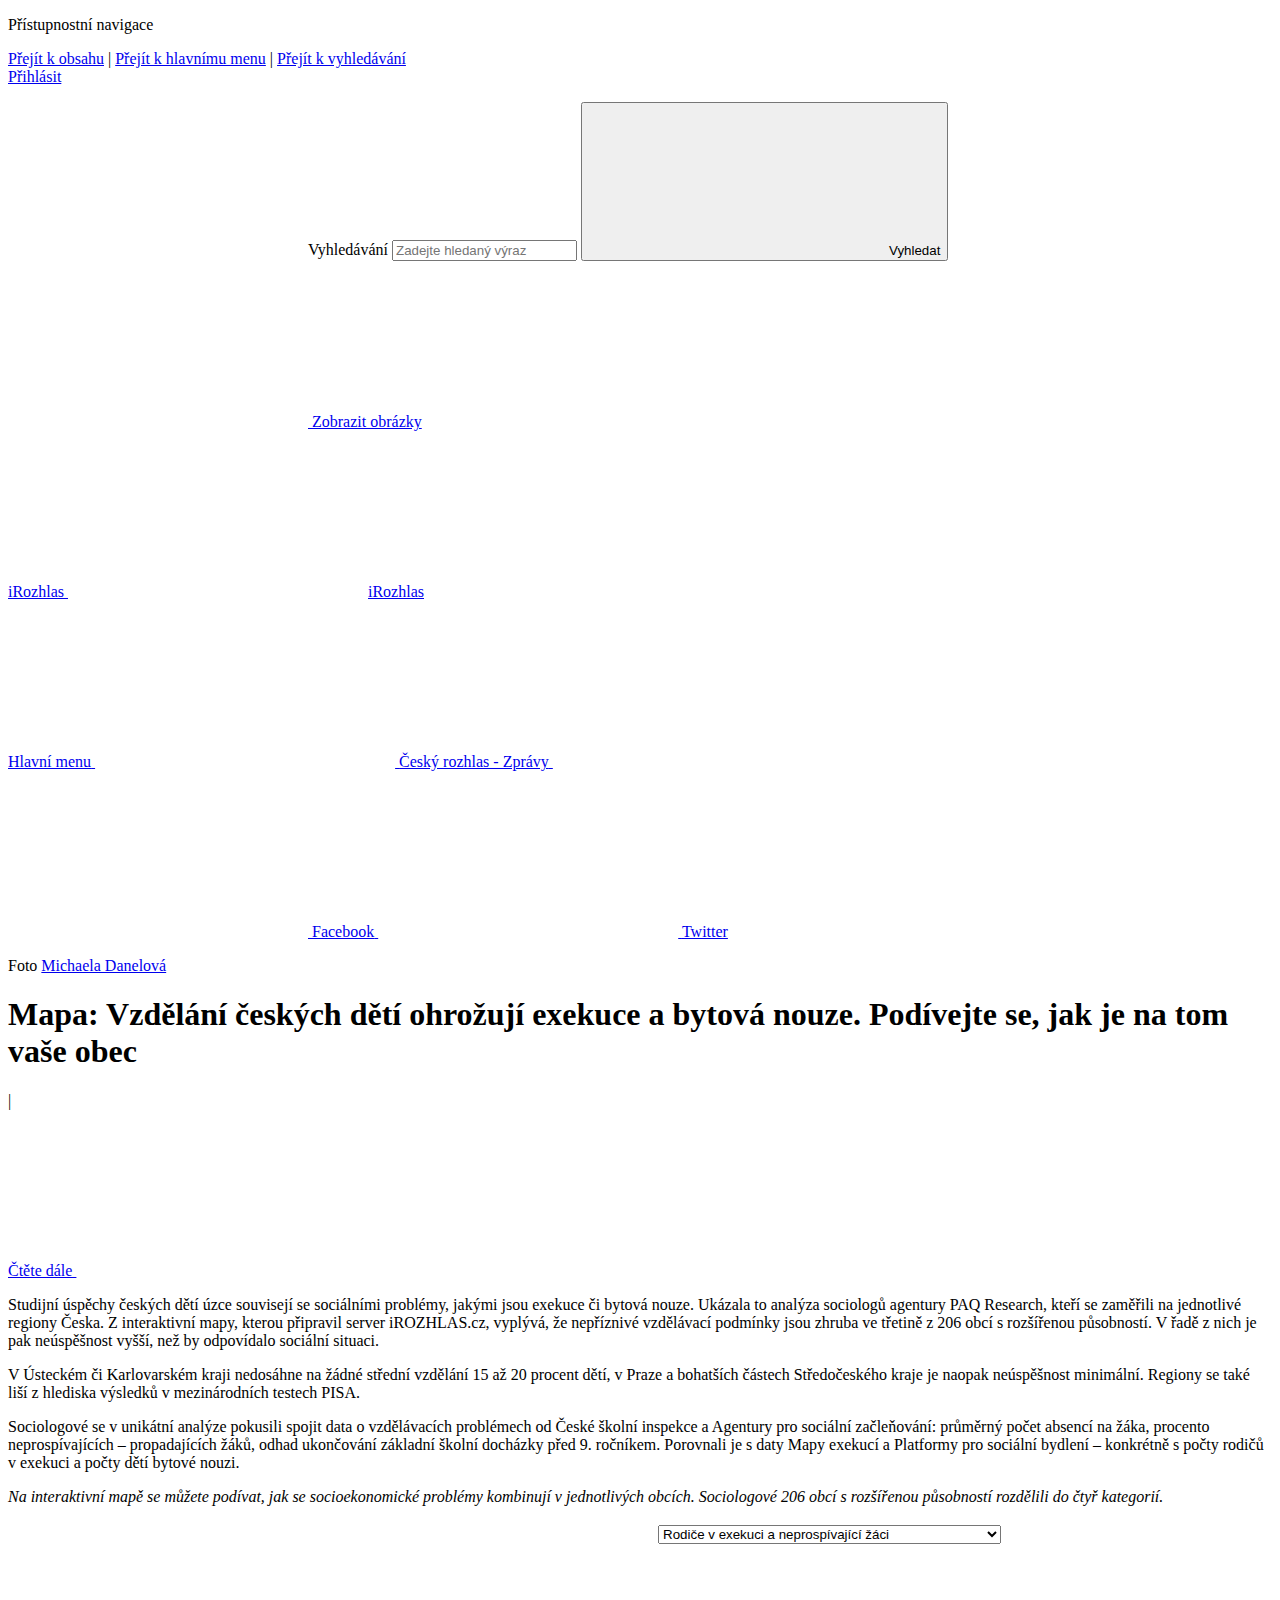
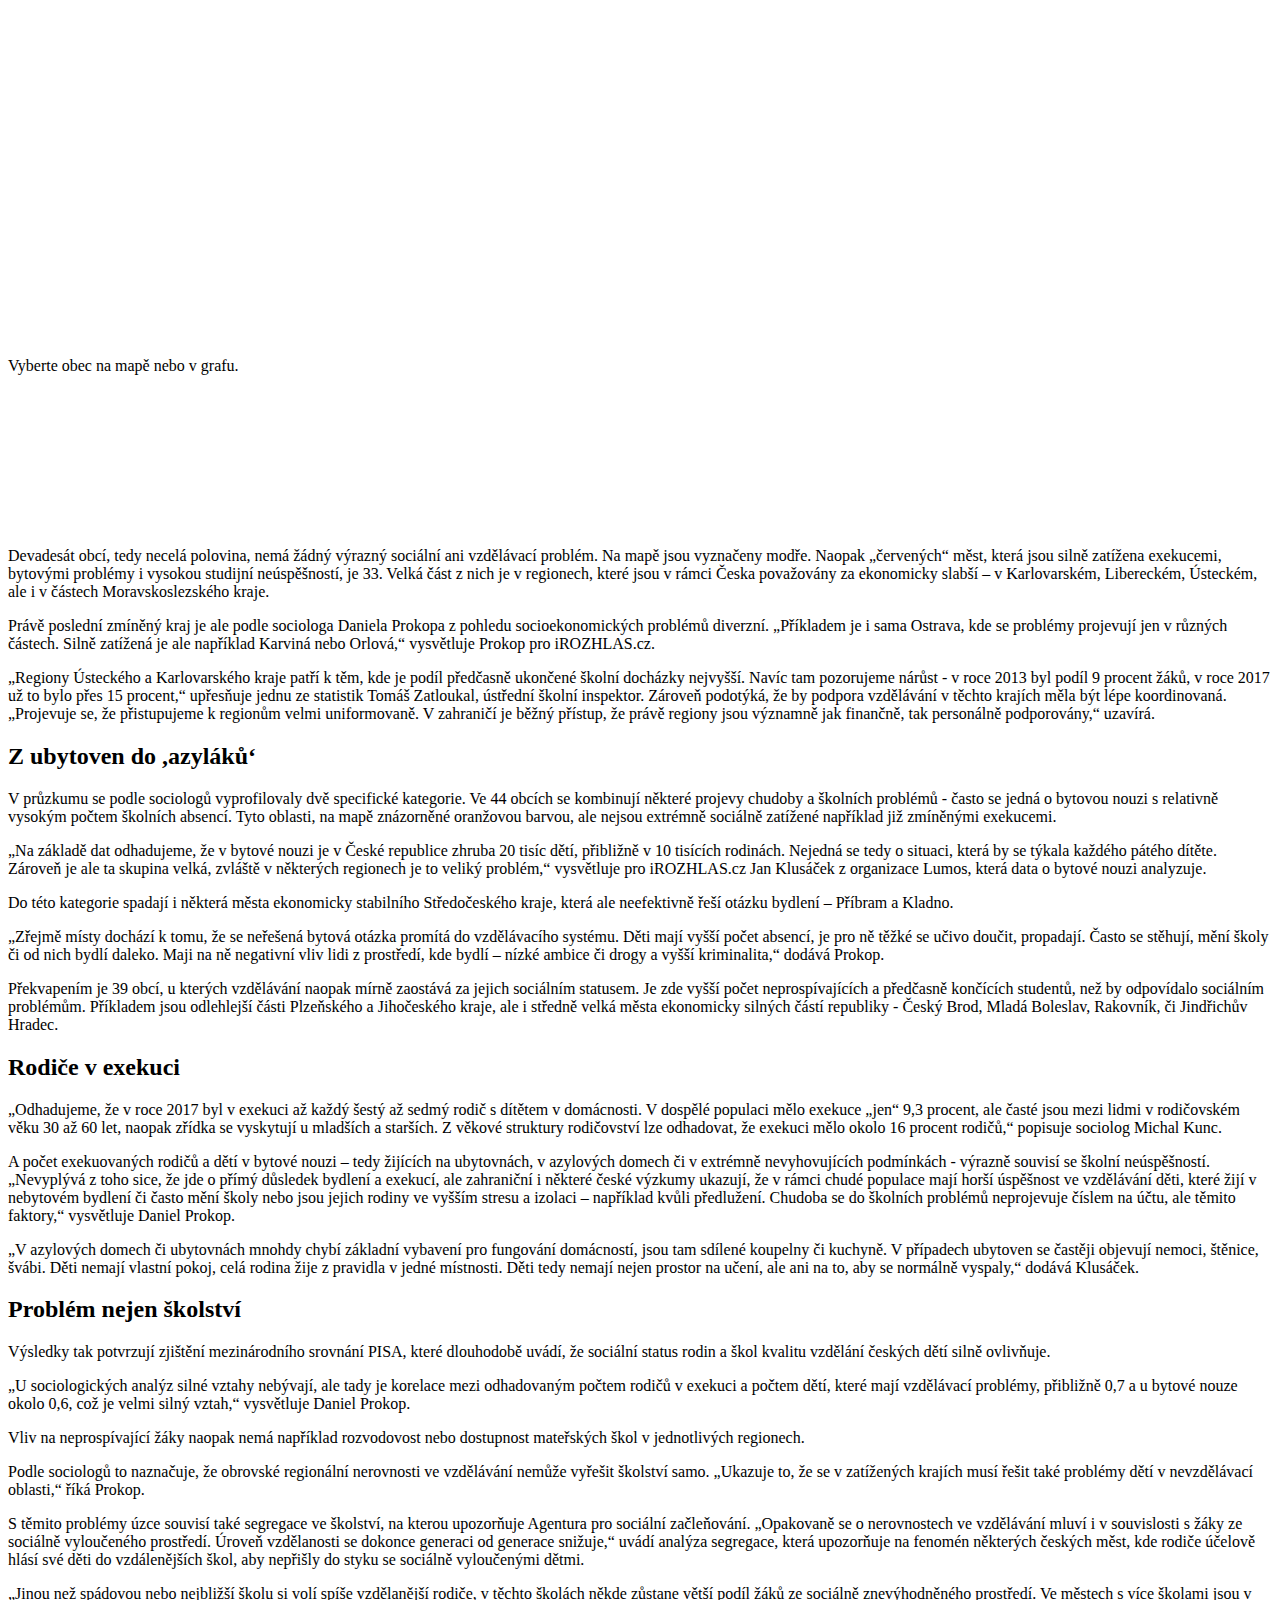
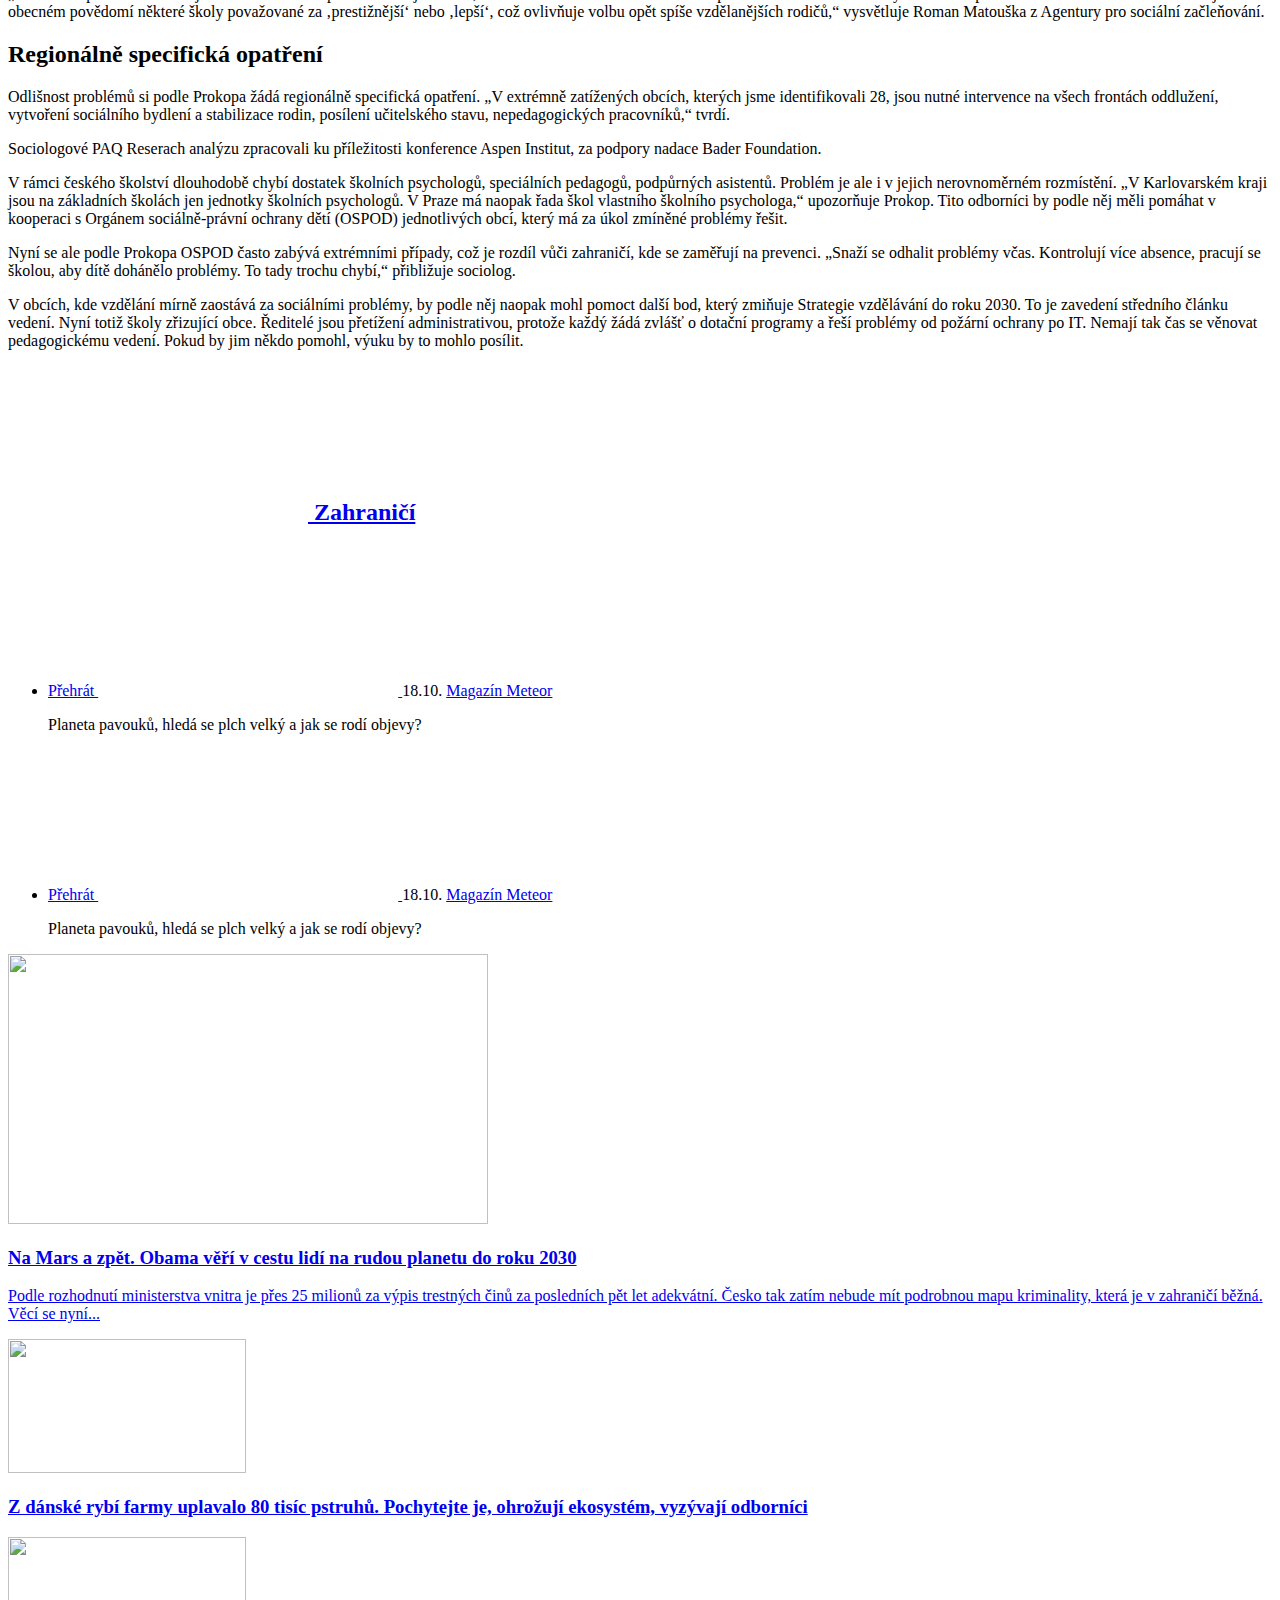
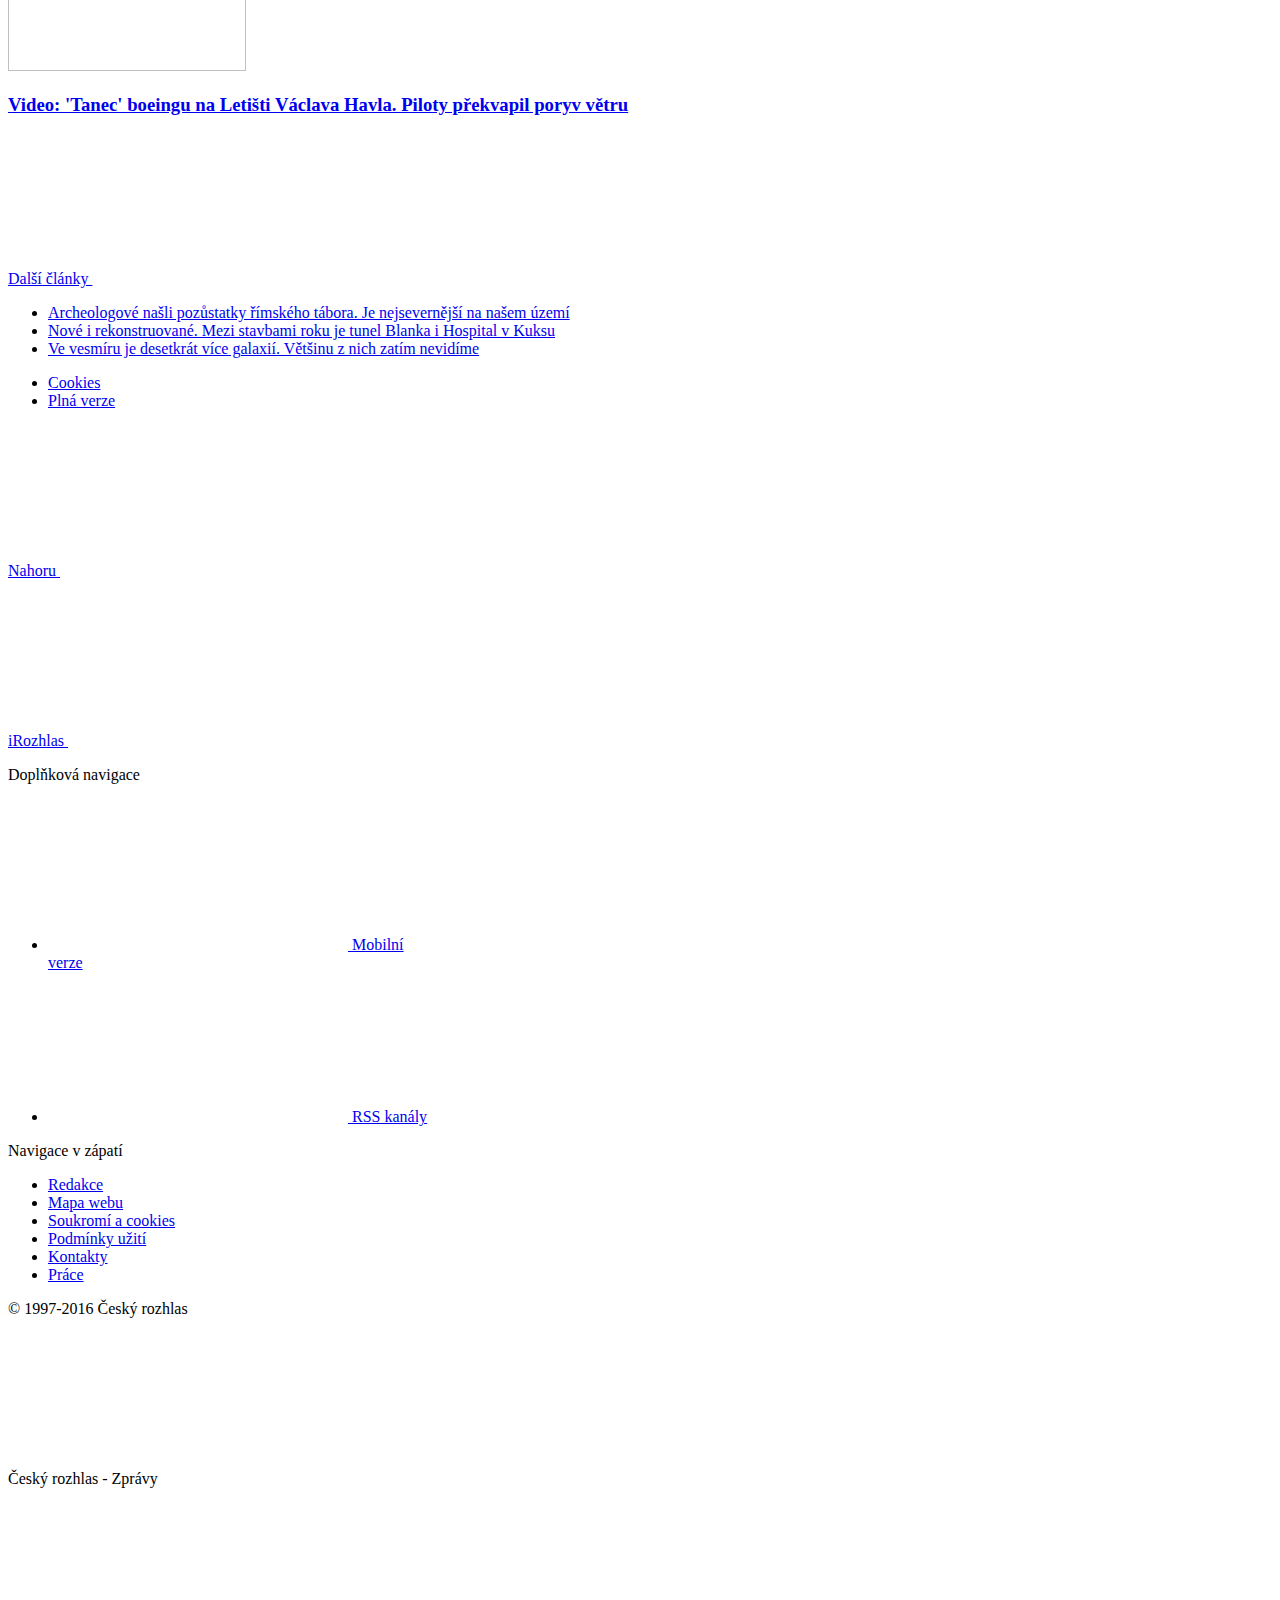
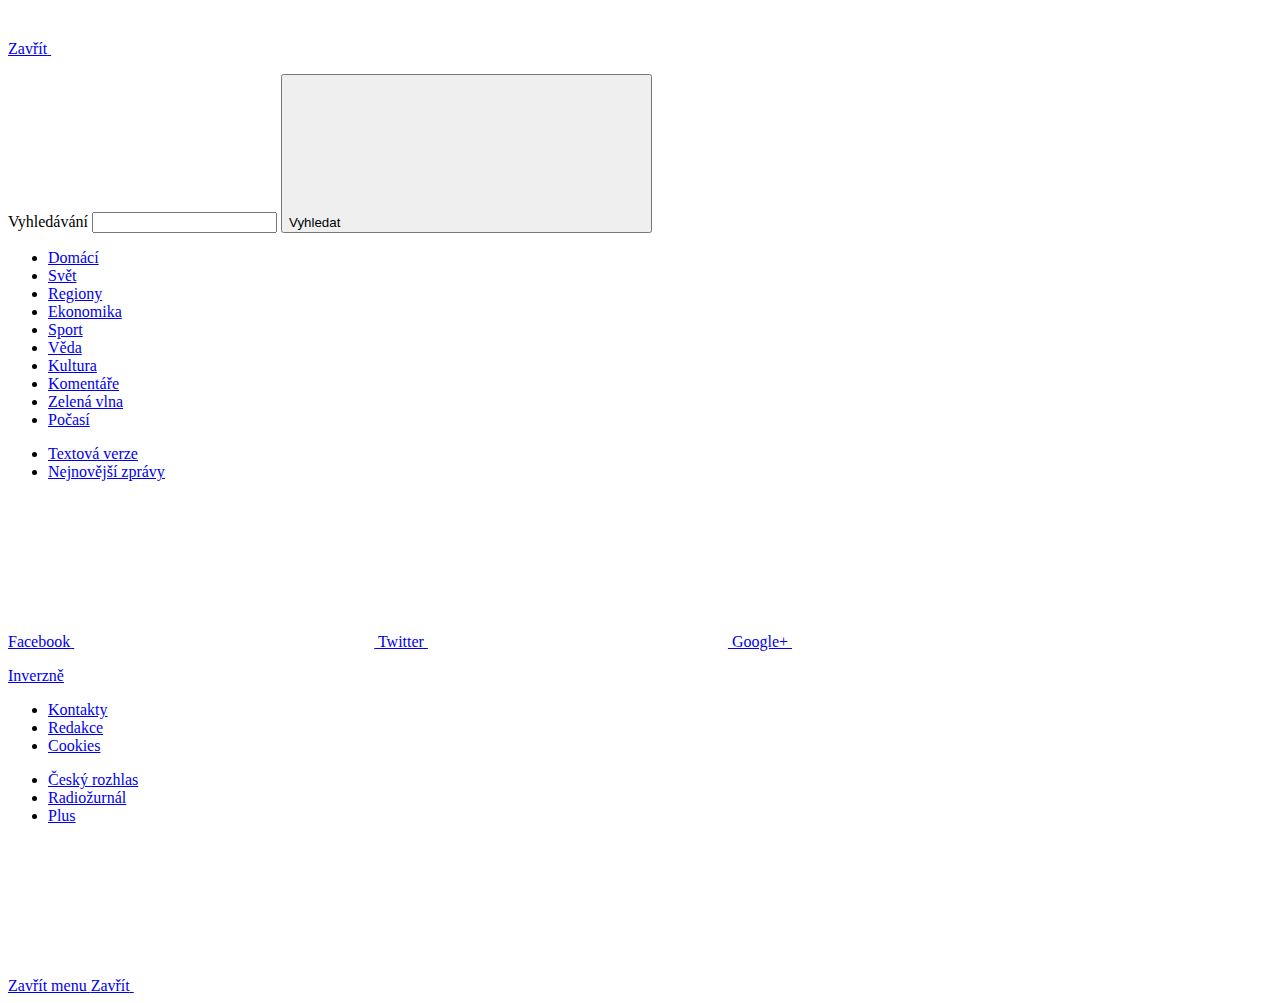
==== commit 1d0feeb9: "finalni text" ====
--- a/index.html
+++ b/index.html
@@ -219,7 +219,7 @@
 
 		<script>
 			if (window.location.href.indexOf("www.irozhlas") < 0) {
-				document.getElementById("snfl-title-div").innerHTML = "Mapa: České vzdělávání trpí problémem regionálních nerovností. Neúspěch ohrožuje více než polovinu měst";
+				document.getElementById("snfl-title-div").innerHTML = "Mapa: Vzdělání českých dětí ohrožují exekuce a bytová nouze. Podívejte se, jak je na tom vaše obec";
 			}
 		</script>
 
@@ -255,10 +255,10 @@
 
 	<div class="row-main row-main--narrow">
 		<p class="text-bold text-lg">
-			Jak souvisejí exekuce a bytová nouze se studijní neúspěšností žáků základních škol zkoumali sociologové agentury PAQ Research. Úspěchy českých dětí podle nich výrazně souvisejí se sociálními problémy, které se ale v jednotlivých regionech odlišně kombinují. Jak vyplývá z interaktivní mapy, kterou připravil server iROZHLAS.cz, nepříznivé vzdělávací podmínky jsou zhruba ve třetině z 206 obcí s rozšířenou působností. V řadě z nich je pak neúspěšnost vyšší než by odpovídalo sociální situaci. 
+			Studijní úspěchy českých dětí úzce souvisejí se sociálními problémy, jakými jsou exekuce či bytová nouze. Ukázala to analýza sociologů agentury PAQ Research, kteří se zaměřili na jednotlivé regiony Česka. Z interaktivní mapy, kterou připravil server iROZHLAS.cz, vyplývá, že nepříznivé vzdělávací podmínky jsou zhruba ve třetině z 206 obcí s rozšířenou působností. V řadě z nich je pak neúspěšnost vyšší, než by odpovídalo sociální situaci.
 		</p>
-		<p>V krajích jako je Ústecko a Karlovarsko nedosáhne na žádné střední vzdělání 15 až 20 procent dětí, v Praze a bohatších částech Středočeského kraje je neúspěšnost minimální. Regiony se také liší z hlediska výsledků v mezinárodních testech PISA. </p>
-<p>V unikátní analýze se tedy sociologové pokusili spojit data o vzdělávacích problémech od České školní inspekce a Agentury pro sociální začleňování: průměrný počet absencí na žáka, procento neprospívajících – propadajících žáků, ukončování základní školní docházky před 9.ročníkem. Porovnali je s daty Mapy exekucí a Platformy pro sociální bydlení – konkrétně s počty rodičů v exekuci a počty dětí bytové nouzi. </p>
+		<p>V Ústeckém či Karlovarském kraji nedosáhne na žádné střední vzdělání 15 až 20 procent dětí, v Praze a bohatších částech Středočeského kraje je naopak neúspěšnost minimální. Regiony se také liší z hlediska výsledků v mezinárodních testech PISA.</p>
+<p>Sociologové se v unikátní analýze pokusili spojit data o vzdělávacích problémech od České školní inspekce a Agentury pro sociální začleňování: průměrný počet absencí na žáka, procento neprospívajících – propadajících žáků, odhad ukončování základní školní docházky před 9. ročníkem. Porovnali je s daty Mapy exekucí a Platformy pro sociální bydlení – konkrétně s počty rodičů v exekuci a počty dětí bytové nouzi.</p>
 <p><em>Na interaktivní mapě se můžete podívat, jak se socioekonomické problémy kombinují v jednotlivých obcích. Sociologové 206 obcí s rozšířenou působností rozdělili do čtyř kategorií.</em></p>
 </div><div class="row-main row-main--article">
     <div id="viz">
@@ -280,33 +280,38 @@
     <div id="ttip">Vyberte obec na mapě nebo v grafu.</div>
 </div><div class="row-main row-main--narrow">
 
-<p> Necelá polovina - 94 obcí, nemá žádný výrazný sociální ani vzdělávací problém. Na mapě jsou vyznačeny modře. Naopak „červených“ měst, ve kterých je silné zatížení exekucemi, bytovými problémy i vysokou studijní neúspěšností, je 28. Velká část z nich v regionech, které jsou v rámci České republiky považovány za ekonomicky slabší. V Karlovarském, Libereckém, Ústeckém, ale i v částech Moravskoslezského kraje.</p>
-<p>Právě poslední zmíněný je ale dle sociologa Daniela Prokopa z pohledu socioekonomických problémů diverzní. „Příkladem je i sama Ostrava, tam se problémy projevují jen v různých částech. Silně zatížená je ale například Karviná nebo Orlová,“ vysvětluje Prokop.</p>
-<h2 id="z-ubytoven-do-azyláků">Z ubytoven do azyláků</h2>
-<p>V průzkumu se vyprofilovaly dle sociologů dvě specifické kategorie. Ve 44 obcích se kombinují některé projevy chudoby a školních problémů - často je jedná  o bytovou nouzi  a relativně vysokým počtem školních absencí. Tyto oblasti, na mapě znázorněny oranžovou barvou, ale nejsou extrémně sociálně zatížené např. zmíněnými exekucemi.</p>
-<p>„Na základě dat odhadujeme, že v bytové nouzi je zhruba 20 tisíc dětí v České republice, přibližně v 10 tisících rodinách. Nejedná se tedy o situaci, která by se týkala každého pátého dítěte. Zároveň je ale ta skupina velká, zvláště v některých regionech je to veliký problém,“ vysvětluje Jan Klusáček z organizae Lumos, která data o bytové nouzi analyzuje. </p>
-<div class="b-inline b-inline--right"><div class="b-inline__wrap"><div class="b-inline__content"><div class="text-sm">Do této kategorie spadají i některá města ekonomicky stabilního Středočeského kraje, která ale neefektivně řeší otázku bydlení – Příbram a Kladno.</div></div></div></div>
-
-<p>„Zřejmě místy dochází k tomu, že se neřešená bytová otázka promítá do vzdělávacího systému. Děti mají vyšší počet absencí, je pro ně těžké se učivo doučit, propadají. Často se stěhují, mění školy či od nich bydlí daleko. Maji na ně negativní vliv lidí z prostředí, kde bydlí – nízké ambice či drogy a vyšší kriminalita,“ dodává Prokop.</p>
-<p>Překvapením je 40 obcí, u kterých vzdělávání naopak mírně zaostává za jejich sociálním statusem. Je zde vyšší počet neprospívajících a předčasně končících studentů, než by odpovídalo sociálním problémům. Příkladem jsou odlehlejší části Plzeňského a Jihočeského kraje, ale i středně velká města ekonomicky silných částí republiky - Český brod, Mladá Boleslav, Rakovník, či Jindřichův Hradec.</p>
+<p> Devadesát obcí, tedy necelá polovina, nemá žádný výrazný sociální ani vzdělávací problém. Na mapě jsou vyznačeny modře. Naopak „červených“ měst, která jsou silně zatížena exekucemi, bytovými problémy i vysokou studijní neúspěšností, je 33. Velká část z nich je v regionech, které jsou v rámci Česka považovány za ekonomicky slabší – v Karlovarském, Libereckém, Ústeckém, ale i v částech Moravskoslezského kraje.</p>
+<p>Právě poslední zmíněný kraj je ale podle sociologa Daniela Prokopa z pohledu socioekonomických problémů diverzní. „Příkladem je i sama Ostrava, kde se problémy projevují jen v různých částech. Silně zatížená je ale například Karviná nebo Orlová,“ vysvětluje Prokop pro iROZHLAS.cz.</p>
+<p>„Regiony Ústeckého a Karlovarského kraje patří k těm, kde je podíl předčasně ukončené školní docházky nejvyšší. Navíc tam pozorujeme nárůst - v roce 2013 byl podíl 9 procent žáků, v roce 2017 už to bylo přes 15 procent,“ upřesňuje jednu ze statistik Tomáš Zatloukal, ústřední školní inspektor. Zároveň podotýká, že by podpora vzdělávání v těchto krajích měla být lépe koordinovaná. „Projevuje se, že přistupujeme k regionům velmi uniformovaně. V zahraničí je běžný přístup, že právě regiony jsou významně jak finančně, tak personálně podporovány,“ uzavírá. </p>
+<h2 id="z-ubytoven-do-azyláků">Z ubytoven do ,azyláků‘</h2>
+<p>V průzkumu se podle sociologů vyprofilovaly dvě specifické kategorie. Ve 44 obcích se kombinují některé projevy chudoby a školních problémů - často se jedná o bytovou nouzi s relativně vysokým počtem školních absencí. Tyto oblasti, na mapě znázorněné oranžovou barvou, ale nejsou extrémně sociálně zatížené například již zmíněnými exekucemi.</p>
+<p>„Na základě dat odhadujeme, že v bytové nouzi je v České republice zhruba 20 tisíc dětí, přibližně v 10 tisících rodinách. Nejedná se tedy o situaci, která by se týkala každého pátého dítěte. Zároveň je ale ta skupina velká, zvláště v některých regionech je to veliký problém,“ vysvětluje pro iROZHLAS.cz Jan Klusáček z organizace Lumos, která data o bytové nouzi analyzuje.</p>
+<div class="b-inline b-inline--right"><div class="b-inline__wrap"><div class="b-inline__content"><div class="text-sm"> Do této kategorie spadají i některá města ekonomicky stabilního Středočeského kraje, která ale neefektivně řeší otázku bydlení – Příbram a Kladno.</div></div></div></div>
+
+<p>„Zřejmě místy dochází k tomu, že se neřešená bytová otázka promítá do vzdělávacího systému. Děti mají vyšší počet absencí, je pro ně těžké se učivo doučit, propadají. Často se stěhují, mění školy či od nich bydlí daleko. Maji na ně negativní vliv lidi z prostředí, kde bydlí – nízké ambice či drogy a vyšší kriminalita,“ dodává Prokop.</p>
+<p>Překvapením je 39 obcí, u kterých vzdělávání naopak mírně zaostává za jejich sociálním statusem. Je zde vyšší počet neprospívajících a předčasně končících studentů, než by odpovídalo sociálním problémům. Příkladem jsou odlehlejší části Plzeňského a Jihočeského kraje, ale i středně velká města ekonomicky silných částí republiky - Český Brod, Mladá Boleslav, Rakovník, či Jindřichův Hradec.</p>
 <h2 id="rodiče-v-exekuci">Rodiče v exekuci</h2>
-<p>„Odhadujeme, že v roce 2017 byl v exekuci až každý 6-7. rodič  s dítětem v domácnosti. V dospělé populaci mělo exekuce „jen“ 9,3 procent, ale časté jsou mezi lidmi v rodičovském věku 30 až 60 let, naopak zřídka se vyskytují u mladších a starších. Z věkové struktury rodičovství lze odhadovat, že exekuci mělo okolo 16 procent rodičů,“ popisuje sociolog Michal Kunc.</p>
-<p>A počet exekuovaných rodičů a dětí v bytové nouzi – tedy žijících na ubytovnách, v azylových domech či v extrémně nevyhovujících podmínkách výrazně souvisí se školní neúspěšností. „Nevyplývá z toho sice, že jde o přímý důsledek bydlení a exekucí. Ale zahraniční i některé české výzkumy ukazují, že v rámci chudé populace mají horší úspěšnost ve vzdělávání děti, které žijí v nebytovém bydlení či často mění školy, nebo jsou jejich rodiny ve vyšším stresu a izolaci – například kvůli předlužení. Chudoba se do školních problémů neprojevuje číslem na účtu, ale těmito faktory,“ dodává Prokop.</p>
-<p>„V azylových domech či ubytovnách mnohdy chybí základní vybavení pro fungování domácností, jsou tam sdílené koupelny či kuchyně. V případech ubytoven se častěji objevují nemoci, štěnice, švábi. Děti nemají vlastní pokoj, celá rodina žije z pravidla v jedné místnosti. Děti tedy nemají nejen prostor na učení, ale ani na to, aby se normálně vyspali,“ dodává Klusáček. </p>
+<p>„Odhadujeme, že v roce 2017 byl v exekuci až každý šestý až sedmý rodič  s dítětem v domácnosti. V dospělé populaci mělo exekuce „jen“ 9,3 procent, ale časté jsou mezi lidmi v rodičovském věku 30 až 60 let, naopak zřídka se vyskytují u mladších a starších. Z věkové struktury rodičovství lze odhadovat, že exekuci mělo okolo 16 procent rodičů,“ popisuje sociolog Michal Kunc.</p>
+<p>A počet exekuovaných rodičů a dětí v bytové nouzi – tedy žijících na ubytovnách, v azylových domech či v extrémně nevyhovujících podmínkách - výrazně souvisí se školní neúspěšností. „Nevyplývá z toho sice, že jde o přímý důsledek bydlení a exekucí, ale zahraniční i některé české výzkumy ukazují, že v rámci chudé populace mají horší úspěšnost ve vzdělávání děti, které žijí v nebytovém bydlení či často mění školy nebo jsou jejich rodiny ve vyšším stresu a izolaci – například kvůli předlužení. Chudoba se do školních problémů neprojevuje číslem na účtu, ale těmito faktory,“ vysvětluje Daniel Prokop.</p>
+<p>„V azylových domech či ubytovnách mnohdy chybí základní vybavení pro fungování domácností, jsou tam sdílené koupelny či kuchyně. V případech ubytoven se častěji objevují nemoci, štěnice, švábi. Děti nemají vlastní pokoj, celá rodina žije z pravidla v jedné místnosti. Děti tedy nemají nejen prostor na učení, ale ani na to, aby se normálně vyspaly,“ dodává Klusáček. </p>
 <h2 id="problém-nejen-školství">Problém nejen školství</h2>
 <p>Výsledky tak potvrzují zjištění mezinárodního srovnání PISA, které dlouhodobě uvádí, že sociální status rodin a škol kvalitu vzdělání českých dětí silně ovlivňuje. </p>
 <div class="b-inline b-inline--left"><div class="b-inline__wrap"><div class="b-inline__content"><div class="text-sm">
-„U sociologických analýz silné vztahy nebývají, ale tady je korelace mezi odhadovaným počtem rodičů v exekuci a počtem dětí, které mají vzdělávací problémy, přibližně 0,7 a u bytové nouze okolo 0,6, což je velmi silný vztah,“ vysvětluje Daniel Prokop.
+<p>„U sociologických analýz silné vztahy nebývají, ale tady je korelace mezi odhadovaným počtem rodičů v exekuci a počtem dětí, které mají vzdělávací problémy, přibližně 0,7 a u bytové nouze okolo 0,6, což je velmi silný vztah,“ vysvětluje Daniel Prokop.</p>
+
+<p>Vliv na neprospívající žáky naopak nemá například rozvodovost nebo dostupnost mateřských škol v jednotlivých regionech.</p>
 </div></div></div></div>
 
-<p>Podle sociologů to naznačuje, že obrovské regionální nerovnosti ve vzdělávání nemůže vyřešit školství samo. „Ukazuje to, že se v zatížených krajích musí řešit také problémy dětí v nevzdělávací oblasti,“ vysvětluje Prokop.</p>
-<p>S těmito problémy úzce souvisí také segregace ve školství, na kterou upozorňuje Agentura pro sociální začleňování. „Opakovaně se o nerovnostech ve vzdělávání mluví i v souvislosti s žáky ze sociálně vyloučeného prostředí. Úroveň vzdělanosti se dokonce generaci od generaci snižuje,“ uvádí analýza segregace, která upozorňuje na fenomén některých českých měst, ve kterých rodiče účelovově hlásí své děti do vzdálenějších škol, aby nepřišly do styku se sociálně vyloučnenými dětmi. </p>
-<p>„Jinou než spádovou nebo nejbližší školu si volí spíše vzdělanější rodiče, v těchto školách někde zůstane větší podíl žáků ze sociálně znevýhodněného prostředí. Ve městech s více školami jsou v obecném povědomí některé školy považované za „prestižnější“ nebo „lepší“, což ovlivňuje volbu opět spíše vzdělanějších rodičů,“ vysvětluje Roman Matouška z Agentury pro sociální začleňování.</p>
+<p>Podle sociologů to naznačuje, že obrovské regionální nerovnosti ve vzdělávání nemůže vyřešit školství samo. „Ukazuje to, že se v zatížených krajích musí řešit také problémy dětí v nevzdělávací oblasti,“ říká Prokop.</p>
+<p>S těmito problémy úzce souvisí také segregace ve školství, na kterou upozorňuje Agentura pro sociální začleňování. „Opakovaně se o nerovnostech ve vzdělávání mluví i v souvislosti s žáky ze sociálně vyloučeného prostředí. Úroveň vzdělanosti se dokonce generaci od generace snižuje,“ uvádí analýza segregace, která upozorňuje na fenomén některých českých měst, kde rodiče účelově hlásí své děti do vzdálenějších škol, aby nepřišly do styku se sociálně vyloučenými dětmi. </p>
+<p>„Jinou než spádovou nebo nejbližší školu si volí spíše vzdělanější rodiče, v těchto školách někde zůstane větší podíl žáků ze sociálně znevýhodněného prostředí. Ve městech s více školami jsou v obecném povědomí některé školy považované za ‚prestižnější‘ nebo ‚lepší‘, což ovlivňuje volbu opět spíše vzdělanějších rodičů,“ vysvětluje Roman Matouška z Agentury pro sociální začleňování.</p>
 <h2 id="regionálně-specifická-opatření">Regionálně specifická opatření</h2>
-<p>Odlišnost problémů si dle Prokopa žádá regionálně specifická opatření. „V extrémně zatížených obcích, kterých jsme identifikovali 28, jsou nutné intervence na všech frontách oddlužení, vytvoření sociálního bydlení a stabilizace rodin, posílení učitelského stavu, nepedagogických pracovníků,“ vysvětluje.</p>
-<p>V rámci českého školství dlouhodobě chybí dostatek školních psychologů, speciálních pedagogů, podpůrných asistentů. Problém je ale i v jejich nerovnoměrném rozmístění. „V Karlovarském kraji jsou na základních školách jen jednotky školních psychologů. V Praze má naopak řada škol vlastního školního psychologa,“ upozorňuje Prokop. Tito odborníci by dle něj měli pomáhat v kooperaci s Orgánem sociálně-právní ochrany dětí (OSPOD) jednotlivých obcí, který má za úkol zmíněné problémy řešit.</p>
-<p>Nyní se ale dle Prokopa OSPOD často zabývá extrémními případy, oproti zahraničí, kde se zaměřují na prevenci. „Snaží se odhalit problémy včas. Kontrolují více absence, pracují se školou, aby dítě dohánělo problémy. To tady trochu chybí,“ dodává.</p>
-<p>V typu obcí, kde vzdělání mírně zaostává za sociálními problémy by podle něj naopak mohl pomoct další bod, o němž mluví Strategie vzdělávání do roku 2030. To je zavedení středního článku vedení. Nyní totiž školy zřizující obce. Ředitelé jsou přetížení administrativou, protože každý žádá zvlášť o dotační programy a řeší problémy od požární ochrany po IT. Nemají tak čas se věnovat pedagogickému vedení. Kdyby jim někdo pomohl, výuku by to mohlo posílit.</p>
+<p>Odlišnost problémů si podle Prokopa žádá regionálně specifická opatření. „V extrémně zatížených obcích, kterých jsme identifikovali 28, jsou nutné intervence na všech frontách oddlužení, vytvoření sociálního bydlení a stabilizace rodin, posílení učitelského stavu, nepedagogických pracovníků,“ tvrdí.</p>
+<div class="b-inline b-inline--right"><div class="b-inline__wrap"><div class="b-inline__content"><div class="text-sm">Sociologové PAQ Reserach analýzu zpracovali ku příležitosti konference Aspen Institut, za podpory nadace Bader Foundation.</div></div></div></div>
+
+<p>V rámci českého školství dlouhodobě chybí dostatek školních psychologů, speciálních pedagogů, podpůrných asistentů. Problém je ale i v jejich nerovnoměrném rozmístění. „V Karlovarském kraji jsou na základních školách jen jednotky školních psychologů. V Praze má naopak řada škol vlastního školního psychologa,“ upozorňuje Prokop. Tito odborníci by podle něj měli pomáhat v kooperaci s Orgánem sociálně-právní ochrany dětí (OSPOD) jednotlivých obcí, který má za úkol zmíněné problémy řešit.</p>
+<p>Nyní se ale podle Prokopa OSPOD často zabývá extrémními případy, což je rozdíl vůči zahraničí, kde se zaměřují na prevenci. „Snaží se odhalit problémy včas. Kontrolují více absence, pracují se školou, aby dítě dohánělo problémy. To tady trochu chybí,“ přibližuje sociolog.</p>
+<p>V obcích, kde vzdělání mírně zaostává za sociálními problémy, by podle něj naopak mohl pomoct další bod, který zmiňuje Strategie vzdělávání do roku 2030. To je zavedení středního článku vedení. Nyní totiž školy zřizující obce. Ředitelé jsou přetížení administrativou, protože každý žádá zvlášť o dotační programy a řeší problémy od požární ochrany po IT. Nemají tak čas se věnovat pedagogickému vedení. Pokud by jim někdo pomohl, výuku by to mohlo posílit.</p>
 
 
 		<p class="meta meta--right meta--big">
@@ -318,7 +323,7 @@
 	</div>
 	<!--[[ZPRAVY_SNOWFALL_RELATED:ARTICLES]]-->
 </div>
-<script>!function(_){var D={};function o(E){if(D[E])return D[E].exports;var e=D[E]={i:E,l:!1,exports:{}};return _[E].call(e.exports,e,e.exports,o),e.l=!0,e.exports}o.m=_,o.c=D,o.d=function(_,D,E){o.o(_,D)||Object.defineProperty(_,D,{enumerable:!0,get:E})},o.r=function(_){"undefined"!=typeof Symbol&&Symbol.toStringTag&&Object.defineProperty(_,Symbol.toStringTag,{value:"Module"}),Object.defineProperty(_,"__esModule",{value:!0})},o.t=function(_,D){if(1&D&&(_=o(_)),8&D)return _;if(4&D&&"object"==typeof _&&_&&_.__esModule)return _;var E=Object.create(null);if(o.r(E),Object.defineProperty(E,"default",{enumerable:!0,value:_}),2&D&&"string"!=typeof _)for(var e in _)o.d(E,e,function(D){return _[D]}.bind(null,e));return E},o.n=function(_){var D=_&&_.__esModule?function(){return _.default}:function(){return _};return o.d(D,"a",D),D},o.o=function(_,D){return Object.prototype.hasOwnProperty.call(_,D)},o.p="",o(o.s=1)}([function(_,D){if("Microsoft Internet Explorer"===navigator.appName||navigator.userAgent.match(/Trident/)||navigator.userAgent.match(/rv:11/)){var o=document.createElement("div");o.innerHTML='Používáte zastaralý Internet Explorer, takže vám části tohoto webu nemusí fungovat. Navíc to <a target="_blank" style="color:white;" rel="noopener noreferrer" href="https://www.zive.cz/clanky/microsoft-internet-explorer-neni-prohlizec-prestante-ho-tak-pouzivat/sc-3-a-197149/default.aspx">není bezpečné</a>, zvažte přechod na <a target="_blank" style="color:white;" rel="noopener noreferrer" href="https://www.mozilla.org/cs/firefox/new/">jiný prohlížeč</a>.',o.style.cssText="text-align:center;position:absolute;width:100%;height:auto;opacity:1;z-index:100;background-color:#d52834;top:37px;padding-top:4px;padding-bottom:3px;color:white;",document.body.appendChild(o)}},function(_,D,o){"use strict";o.r(D);o(0);var E={type:"Topology",arcs:[[[8514,7767],[-35,-40],[39,-62],[-34,-77],[-58,-52],[-120,40],[-91,61],[-26,-32]],[[8189,7605],[-109,22],[-18,-58],[-41,-29],[-34,12],[-77,-26],[2,-26],[-61,-34],[-13,-53],[-70,-8],[-73,-30],[-62,35],[-20,-90],[-112,-29],[-75,4],[-41,55],[31,46],[16,69],[-15,68],[-56,-26],[-75,70],[54,25],[13,87],[-87,18],[-57,55],[-7,87],[-39,91],[87,11],[3,39],[-80,31],[0,46],[-50,74],[109,48],[59,6],[19,51],[44,-8],[19,-69],[130,4],[-17,45],[1,86],[20,29],[75,1],[44,-18]],[[7626,8316],[76,31],[23,43],[119,12],[9,51],[42,14],[90,-5],[85,31],[6,-82],[45,20],[42,-18],[9,-62],[114,21],[-22,-59],[13,-47],[45,-35],[78,14],[9,-31],[79,-7],[-5,-84],[28,-20],[79,-11],[56,-71],[-22,-78],[-31,-1],[-167,-79],[88,-96]],[[9520,6471],[32,13],[69,-14],[13,-109],[75,-46],[54,-56],[-10,-35],[71,-11],[24,-64],[58,-25],[48,-48],[82,-47],[87,-2],[40,-56],[39,6]],[[10202,5977],[25,-152],[37,29],[41,-54],[86,11],[5,-51],[46,-74],[-18,-88]],[[10424,5598],[-47,-46],[-98,-22],[-54,44],[-69,-126],[-35,-20]],[[10121,5428],[-30,59],[-57,-16],[-40,30],[-105,-25],[-89,-35],[-66,39],[-49,-24]],[[9685,5456],[-78,58],[-76,-22],[-15,-35],[76,-79],[-120,-30],[-57,19],[7,-113],[-32,-46]],[[9390,5208],[-38,-29],[-56,0],[-51,86],[-18,60],[-48,85],[-91,-28],[-66,47],[-40,55]],[[8982,5484],[36,56],[64,25],[-6,86],[-31,103],[-76,-6],[-26,32],[-19,132]],[[8924,5912],[139,94],[-2,126],[24,51],[2,98],[-43,10],[18,58],[72,32],[116,-22],[40,79],[59,53],[63,-112],[133,-60],[-45,109],[20,43]],[[6721,7839],[62,-97],[61,-35],[18,-45],[85,-18],[10,-38],[87,10],[15,-64],[55,-99],[-18,-66],[59,-115],[1,-39],[-36,-49],[-64,18],[-10,-55],[-36,-47],[-17,-134]],[[6993,6966],[-83,-90],[-101,-40],[-74,-69]],[[6735,6767],[-60,84],[-48,-33],[-62,71],[-39,-2],[-75,65],[-110,-15],[-27,34],[-93,-2],[-11,-61],[-116,80],[68,40],[-60,111],[-70,80],[-60,-69],[-96,11],[-28,-49],[-35,1],[-26,65],[-28,10]],[[5759,7188],[-80,-3]],[[5679,7185],[36,85],[-69,30],[0,45],[31,36],[64,19],[59,-25],[36,21],[127,-59],[33,16],[49,94],[86,123],[-33,46],[19,56],[41,7],[46,-75],[44,-3],[39,129]],[[6287,7730],[59,27],[52,77],[82,-11],[113,39],[51,-24],[77,1]],[[6735,6767],[-37,-58],[-59,-45],[-10,-32],[-90,-90],[34,-57]],[[6573,6485],[-34,-10],[-33,-57],[-45,35],[-126,72],[-3,55],[-91,87],[-47,-82],[-89,-16],[-38,-33],[-28,-66],[32,-62],[4,-71],[-28,-32],[-82,-25],[-17,-80],[21,-52],[-100,-10],[-5,-65],[-91,-48]],[[5773,6025],[-66,219],[-15,71],[-61,41],[18,66],[-36,105],[48,15],[11,90],[-33,43],[31,36],[-15,35],[33,55],[-6,69],[81,3],[-35,143],[-9,151],[40,21]],[[7048,8786],[65,-19],[53,-40],[73,10],[24,-56],[31,-6]],[[7294,8675],[-92,-60],[13,-78],[-91,-25],[1,-83],[-58,-2],[-26,-53],[13,-43],[-5,-104],[-39,-16],[-13,-106],[-58,-43],[-67,2],[1,-101],[-52,-2],[-1,-100],[-99,-22]],[[6287,7730],[-76,100],[-109,0],[-19,105],[-98,56],[-18,52],[-34,16],[-50,78],[44,59],[-22,65],[44,10],[108,-66],[75,46],[-44,203],[95,50],[-15,46]],[[6168,8550],[77,37],[62,-19],[31,-49],[-49,-38],[104,-38],[54,71],[60,15],[5,30],[86,63],[73,-5],[72,21],[19,-25],[83,1],[119,29],[-28,29],[63,89],[49,25]],[[6484,9351],[75,-33],[108,0],[106,-14],[138,11],[6,42],[91,-38],[15,25],[116,-58]],[[7139,9286],[87,-33],[62,-48],[28,-84],[-90,-166],[-46,-40],[-72,-4],[-10,-68],[-50,-57]],[[6168,8550],[-46,47],[-31,63],[-94,60],[-20,102],[-51,-21],[-66,42]],[[5860,8843],[4,80],[43,56],[206,52],[10,40],[45,23],[44,50],[70,11],[-2,76],[-31,81],[52,43],[75,34],[108,-38]],[[9039,8333],[30,-34],[101,-19]],[[9170,8280],[-11,-40],[21,-56],[66,-26],[105,37],[73,5],[17,-52],[-48,-22],[-12,-79],[80,-20],[30,40]],[[9491,8067],[26,-48],[18,-113],[-26,-85],[-63,-16],[-26,-102],[0,-121],[-17,-66]],[[9403,7516],[-144,6],[-79,94],[5,106],[-54,11],[3,-83],[-77,6],[-48,-45],[-44,25],[-109,-18],[-22,63],[-42,6]],[[8792,7687],[12,19],[-10,106],[10,30],[-53,94],[-25,88],[31,42],[62,18],[29,53],[68,19],[36,100],[77,-28],[-20,71],[30,34]],[[10944,7661],[40,19],[47,-71]],[[11031,7609],[-74,-56],[-26,-48],[-68,-12],[-77,-77],[29,-16],[17,-136],[-47,11],[-84,-56],[-88,-94],[-22,-3],[-31,-78],[-3,-58],[35,-111],[-6,-42],[74,-19],[8,-56],[28,-17],[41,-78],[-69,-44],[-27,-66],[23,-66],[-57,-2],[-21,-101],[35,-40]],[[10621,6344],[-66,-9],[-52,-56],[-135,16],[-23,-30],[21,-47],[-41,-20],[7,-67],[-37,-10],[-43,-62],[-35,-22],[-15,-60]],[[9520,6471],[-53,-17],[-28,41],[14,94],[-78,59],[33,34],[-8,56],[-55,35],[10,142],[-36,28],[-20,61]],[[9299,7004],[32,41],[1,52],[59,34]],[[9391,7131],[30,-73],[-19,-41],[122,-2],[109,-62],[59,93],[-4,103],[43,36],[33,-48],[81,-22],[46,49],[66,-24],[-2,67],[24,55],[60,53],[77,5],[27,50],[58,-18],[29,-32],[38,27],[84,21],[12,72],[58,8],[25,-50],[54,106],[11,48],[60,16],[27,-20],[39,53],[60,34],[5,56],[32,49],[48,6],[126,-92],[35,7]],[[11031,7609],[75,-1],[76,-72],[-44,-37],[134,-100],[51,-1],[55,-50],[-9,-56]],[[11369,7292],[-44,-22],[60,-84],[-57,-84],[-18,-67],[-47,-6],[22,-75],[-27,-115]],[[11258,6839],[-18,-51],[-62,-4],[-31,-44],[-57,15],[-99,-91],[-4,-41],[43,-17],[26,-91],[-36,-35],[-66,7],[-56,34],[-46,-51]],[[10852,6470],[-13,-45],[-44,-19],[-35,-47],[-49,17],[-90,-32]],[[7377,9409],[-47,-115],[69,-44],[10,-48],[48,18],[60,-14],[95,33],[74,-14]],[[7686,9225],[-12,-48],[49,-118],[4,-61],[58,-37],[-32,-26],[-13,-70]],[[7740,8865],[-41,-26],[-43,91],[-64,-50],[33,-63],[1,-106],[-49,16],[-71,-80]],[[7506,8647],[-103,35],[-46,-22],[-63,15]],[[7139,9286],[78,136],[69,-30],[38,32],[53,-15]],[[7918,10208],[51,-50],[28,74],[41,-4],[33,-59],[110,47],[45,-10],[-15,-61],[49,-101],[79,12],[130,51],[79,4],[50,-34]],[[8598,10077],[47,-57],[-52,-11],[-64,-151],[11,-47],[66,-20],[93,-122],[-36,-73],[-54,-28],[64,-57],[62,-27],[11,-37],[-29,-69],[-51,-38],[-77,24],[-29,-36],[-80,10],[-62,-84],[18,-134],[66,-24]],[[8502,9096],[-110,-109]],[[8392,8987],[-58,34],[-3,31],[-52,29],[-41,48],[-66,38],[-50,-72],[-70,-21],[-86,4],[-68,41],[52,74],[-35,77],[23,50],[-48,54],[-3,-95],[-46,-34],[-155,-20]],[[7377,9409],[43,24],[104,-26],[34,126],[-3,88],[-43,82],[28,41],[-18,81]],[[7522,9825],[37,22],[44,-47],[83,-33],[33,100],[44,37],[108,12],[1,128],[-44,101],[90,63]],[[9043,10382],[69,-30],[28,-39],[79,-57],[72,-12],[89,-47],[93,-96],[95,24],[70,-39],[-15,-82],[-87,44],[-13,-51],[48,-62],[84,-54],[50,56],[78,9],[114,66],[51,119],[60,33]],[[10008,10164],[51,-37],[-10,-45],[21,-50],[-27,-109],[53,-14],[55,-108],[-23,-103],[-60,-17],[23,-88],[-86,7],[-41,-69],[45,-55],[25,-83]],[[10034,9393],[-101,-52],[-90,17],[-38,-33],[16,-45],[-55,-112],[-100,-5],[-70,-93],[15,-44],[-47,-35],[-19,-138],[-155,-1]],[[9390,8852],[-49,16],[-81,60],[-71,-26],[-75,65],[-65,-8],[-37,-95],[-118,-31],[-17,-31],[-12,-131],[-16,-39]],[[8849,8632],[-45,-51],[-93,-51],[-49,21],[-21,84],[-33,22],[168,185],[-19,122],[-35,8],[-38,60],[-70,10],[3,37],[-115,17]],[[8598,10077],[-13,61],[102,36],[22,113],[84,-20],[23,70],[-30,93],[4,49],[172,-34],[81,-63]],[[9390,8852],[-30,-81],[7,-42],[-27,-40],[29,-35],[-8,-117],[20,-33],[-24,-68],[-74,-21],[-1,-74],[-55,0],[-57,-61]],[[9039,8333],[-73,40],[-21,36],[-11,92],[-63,23],[16,34],[-38,74]],[[10322,9108],[75,-47],[84,45],[95,-24],[53,-45],[40,57],[117,30],[5,-39],[74,-30],[2,-49]],[[10867,9006],[-16,-128],[-5,-126],[62,-47],[21,-104]],[[10929,8601],[-29,-78],[-85,-107],[36,-36],[-84,-52]],[[10767,8328],[-60,2],[-107,59],[-62,-69],[15,-138],[-54,-40],[-112,-42],[-59,27],[-87,9],[3,-38],[-96,-40],[-10,28],[-122,3],[-19,-89],[-47,48],[-108,27],[-19,53],[-57,-27],[0,66]],[[9766,8167],[-17,35],[8,64],[109,53],[68,71],[-22,45],[-46,31],[40,89],[137,1],[16,74],[96,1],[48,45],[-43,81],[21,133],[-14,37],[74,70],[89,62],[-8,49]],[[7506,8647],[44,-50],[-10,-70],[-69,-50],[29,-31],[120,23],[25,-55],[-19,-98]],[[8189,7605],[36,-81],[-45,-47],[1,-85],[-22,-67],[-49,-17],[-40,-65],[31,-53],[-51,-78],[5,-63],[75,-56],[-30,-35]],[[8100,6958],[-60,-57],[24,-77],[-115,-35],[-175,58],[-16,-30],[47,-54],[2,-62],[-80,-56],[-23,-67],[40,-72],[-73,-21],[1,-41]],[[7672,6444],[-155,16],[-11,41],[39,79],[-42,42],[-83,-13],[-75,51],[-54,-5],[-8,57],[-60,76],[-41,-46],[-56,-20],[-40,21],[-51,-38],[-64,-13],[-82,93],[120,84],[30,71],[-46,26]],[[6573,6485],[43,-72],[-18,-154],[39,-48],[67,-29],[38,12],[36,-45],[-22,-67],[91,-57],[27,-53],[99,-22],[193,-116]],[[7166,5834],[-30,-26],[68,-101],[2,-80],[-27,-22],[-71,38],[-14,-64],[-88,-50],[-25,32],[-71,-49],[7,-55],[-59,-71],[-27,-96],[14,-113],[42,-48]],[[6887,5129],[-49,-6]],[[6838,5123],[-28,-14],[-97,33],[8,-44],[-156,7],[-35,14],[6,130],[-97,15],[-51,-58],[-46,11],[-4,-108],[-39,-60],[-29,45],[-32,-83],[-130,13],[-23,-68]],[[6085,4956],[-92,32],[-18,36],[-57,-7],[0,51],[-58,-6],[-68,-46],[-95,59],[-25,-38],[-53,12],[-21,-50],[-62,23]],[[5536,5022],[21,119],[-23,48],[-56,35],[-30,49],[15,74],[-13,55],[36,43]],[[5486,5445],[-11,80],[22,26],[-7,94]],[[5490,5645],[69,30],[-29,83],[77,141],[64,60],[60,-34],[52,53],[-10,47]],[[7650,6243],[11,-65],[71,-20],[44,-68],[55,2],[19,-92],[45,-1],[14,64],[74,-15],[43,-93]],[[8026,5955],[27,-32],[-22,-61],[12,-63],[-80,-41],[57,-75],[9,-137],[70,9],[88,-67],[31,-54],[-3,-62],[22,-63],[44,-69],[-23,-59]],[[8258,5181],[-55,-58],[-80,-6],[-102,14],[-24,51],[-44,-20],[-65,29],[-35,-77]],[[7853,5114],[-35,36],[-136,87],[-156,-125],[-133,-19],[-25,97],[-100,18],[10,45],[-97,51],[-127,-43],[6,-42],[-37,-69],[-136,-21]],[[7166,5834],[39,53],[80,13],[-34,110],[80,0],[88,70],[32,55],[68,-17],[-35,70],[11,36],[71,-13],[51,-32],[33,64]],[[8674,2137],[61,-49],[55,-64],[33,41],[72,14],[-3,-73],[-81,-1],[-8,-96],[120,-16],[-14,-100],[48,-38],[-24,-69],[87,-125],[125,-47],[54,34],[25,-103],[-30,-42],[97,-91],[-36,-89],[67,-39],[-34,-54]],[[9288,1130],[-66,53],[-99,-15],[-29,35],[-56,-1],[-57,-33],[11,-84],[-37,-74],[26,-70],[-45,-21],[-30,-61],[-43,-37],[-51,-10],[-54,-42],[-43,-67],[-14,-67]],[[8701,636],[-66,26],[-26,65],[2,126],[-62,35],[-27,103],[-50,-7],[-35,81],[-80,98],[-49,27],[-32,-25],[-43,101],[30,65],[-34,18],[-44,-51],[-127,-15],[-63,-45],[-55,9],[8,52],[-54,65],[-8,56],[13,65]],[[7899,1485],[69,-6],[62,36],[72,-31],[10,58],[61,3],[22,34],[-32,53],[44,112],[42,45],[-21,72],[38,35],[138,-12],[63,32],[22,79],[35,24],[3,56],[147,62]],[[7623,4040],[-3,-68],[37,-44],[41,-131],[-2,-73],[62,58],[74,2],[34,-41],[108,-188],[35,-20],[61,20],[72,-54],[89,24]],[[8231,3525],[16,-45],[-11,-111],[57,-8],[56,-55],[53,-111]],[[8402,3195],[-33,-18],[-35,-90],[-118,-3],[-28,-28],[-83,-16],[-2,35],[-46,68],[-43,4],[-146,61],[-43,30],[-37,-73],[-60,-6],[-30,-68],[-166,23],[-47,52],[2,48],[-117,-3],[-6,27],[-75,64]],[[7289,3302],[56,69],[-46,41],[-20,181],[76,31],[68,-67],[66,-18],[33,39],[-67,54],[-39,91],[26,91],[-48,117],[152,20],[-4,99]],[[7542,4050],[81,-10]],[[8402,3195],[33,20],[28,-86],[118,-33]],[[8581,3096],[-9,-160],[-30,-18],[-83,28],[-24,-65],[21,-106],[-55,6],[11,-99],[43,26],[76,-2],[69,-100],[-28,-84],[-29,-22],[52,-83],[-28,-62],[96,-18],[-6,-52],[50,7],[26,-36],[-20,-75],[-39,-44]],[[7899,1485],[-107,79]],[[7792,1564],[-1,53],[-65,6],[-45,66],[-66,24],[-8,40],[-97,74],[-50,57],[-75,18],[-59,81],[-54,24],[-19,59],[-57,22],[3,39],[-167,59],[-26,57],[29,91]],[[7035,2334],[101,35],[42,35],[-3,67],[60,12],[-17,67],[0,76],[-83,27],[-9,105],[39,33],[-31,43],[50,91],[-73,8]],[[7111,2933],[51,132],[50,32],[7,77]],[[7219,3174],[1,81],[69,47]],[[8701,636],[-37,-134],[32,-62],[-26,-108],[23,-79],[-50,-60],[-78,-43],[-62,-4],[-20,84],[-38,62],[-65,-28],[-27,82],[-37,44],[-57,-57],[-84,-48],[-55,27],[-144,18],[-27,56],[-82,93],[-90,-11],[31,-65],[-38,-161],[-38,-62],[-49,21],[-98,-4]],[[7585,197],[-56,90],[-32,90],[36,15],[19,54],[12,184],[-70,29],[-14,113],[-33,22],[-5,77],[52,81],[47,-13],[78,77],[29,76],[81,-22],[28,54],[-46,56],[-17,54],[53,26],[-7,63],[26,58],[-46,38],[-2,56],[78,17],[-4,72]],[[7585,197],[24,-75],[-17,-29],[-64,-11],[-35,20],[-53,-99],[-49,-3],[-17,47],[-43,7],[-99,51],[-25,37],[-78,-17],[-65,38],[-109,38],[-57,3],[-48,-20],[-30,35],[-71,8],[-56,-43],[-58,45],[-88,9],[-58,24],[-44,69],[24,53],[-83,17],[-16,32],[21,83],[94,0],[24,66],[-3,44],[-81,19],[-62,76],[-42,87],[-158,34],[-94,88],[-40,64]],[[6029,994],[18,72],[44,37],[53,-51],[48,133],[52,96],[-26,137],[-49,96],[-20,83],[36,51],[-41,52],[11,91],[68,-3],[35,18],[57,-45],[55,61],[97,-22],[68,15],[18,39],[125,-44],[36,38],[54,-75],[42,20],[92,-34],[31,75],[-62,50],[-12,59],[14,70],[56,94],[-19,72],[46,106],[79,49]],[[9364,3957],[79,-32],[5,-38],[67,-48],[28,-55],[43,-12],[32,52],[94,58],[41,-30],[21,-53],[52,-39],[131,-14],[-18,-56],[26,-70],[59,10],[58,-138],[83,-29],[103,101],[32,-44],[163,-47]],[[10463,3473],[-11,-60]],[[10452,3413],[31,-89],[50,-65],[0,-45],[-75,-32],[-24,82],[-52,-97],[9,-35],[46,-13],[-38,-88],[69,-25],[-5,-28],[64,-50],[50,-68],[-139,-131],[-46,52],[-33,-13],[-21,-94],[-30,-40],[136,-56],[30,-102],[86,-60],[12,-121]],[[10572,2295],[-68,-180],[-30,-23],[-45,29],[-72,4],[-81,-42],[-36,-48],[-112,16],[48,87],[-37,142],[-52,38],[-118,9],[-50,-10],[-91,15],[-1,65],[-39,16],[-38,-20],[-63,47],[-52,-39]],[[9635,2401],[-52,-22],[9,-80],[-40,-23],[-51,79],[12,37],[-74,53],[-30,55],[-50,43],[-50,17],[-53,-25],[-39,29],[-71,-5],[-38,47],[13,26],[71,45],[-7,88],[-169,118],[-2,33]],[[9014,2916],[-5,67],[-109,79],[-34,80],[47,59],[61,12],[-1,75],[-48,3],[-23,38],[-49,-25],[-10,57],[-59,153],[75,29],[6,-39],[121,-39],[143,110],[55,-17],[16,36],[-17,62],[11,61],[60,54],[-69,70],[-25,62]],[[9160,3903],[78,28],[49,-10],[25,29],[52,7]],[[9635,2401],[-36,-120],[-35,-18],[-28,-82],[1,-79],[33,-104],[-23,-24],[35,-81],[9,-62],[-31,-68],[1,-85],[-36,-1],[4,-103],[34,-47],[-41,-19],[-8,-97],[-40,-63],[10,-38],[-24,-48],[11,-39],[61,-27],[2,-72],[-65,-57],[-117,55],[-64,8]],[[8581,3096],[51,24],[77,-47],[40,-123],[77,4],[10,57],[84,1],[44,-68],[50,-28]],[[10424,5598],[34,-58],[71,-16],[64,39],[36,-15],[76,8],[77,59],[55,-66],[60,-10]],[[10897,5539],[-4,-53],[61,-30],[51,15],[20,-52],[49,-28],[-93,-74],[-31,-80],[21,-83],[-7,-58],[-54,-46],[64,-40],[42,-65]],[[11016,4945],[-91,-69],[-7,-39],[-96,-85]],[[10822,4752],[-28,88],[-32,34],[-63,6],[-5,35],[-77,42],[-42,-42],[-63,86],[-33,-45],[-79,52],[-37,-51],[-111,48],[-35,67],[50,36],[23,72],[-93,24],[1,69],[-70,68],[-7,87]],[[10822,4752],[23,-52],[-2,-77],[97,-132],[-67,-17],[-20,-104],[70,-7],[8,-57],[-100,-95],[39,-47],[5,-82],[-69,-28],[3,-67],[-59,-14],[-42,-172],[-28,-24],[-73,29],[-67,-18],[9,-35],[-48,-119],[36,-13],[-31,-71]],[[10506,3550],[-43,-77]],[[9364,3957],[8,56],[-69,63],[67,118],[0,36],[-113,57],[3,94],[35,43]],[[9295,4424],[107,8],[74,-9],[0,-62],[120,5],[76,42],[63,0],[48,55],[2,39],[96,44],[-31,80],[43,81],[0,77],[43,137],[-57,-12],[-48,49],[22,68],[55,59],[42,83],[-61,44],[-21,90],[-108,3],[-34,55],[-28,-8],[-23,75],[10,29]],[[7853,5114],[6,-55],[-55,-27],[-16,-51],[23,-162],[68,-23],[-10,-132],[-27,-10],[-12,-66],[22,-41],[-20,-63],[-62,-18],[56,-143],[-1,-67],[-115,-31],[12,-78],[-31,-25],[-20,-84],[-48,2]],[[7542,4050],[-130,50],[-12,75],[54,33],[18,58],[-18,70],[-130,6],[-73,-50],[-19,-51],[-47,14],[-38,72],[-23,84],[-21,9],[-63,161],[-78,39],[-25,46],[21,58],[-20,51],[-50,7],[-15,51],[32,25],[-8,66],[32,29],[-24,54],[-50,21],[18,38],[-35,57]],[[7219,3174],[-53,-21],[-21,41],[-97,-15],[-50,26],[-48,-13],[16,74],[-19,15],[-98,-12],[9,84],[-72,0],[-43,32],[-72,-14],[-2,55],[-53,46],[-43,4]],[[6573,3476],[-2,103],[-44,93],[-38,-17],[-48,56],[26,60],[-69,113],[-9,48],[-52,82],[-74,22],[22,61],[8,109]],[[6293,4206],[33,17],[28,61],[-35,69],[35,36],[-24,79],[-69,76],[34,43],[-68,34],[33,82],[34,-16],[52,70],[-53,16],[-20,76],[-51,7],[-5,44],[-51,47],[-62,-19],[-19,28]],[[6321,3016],[46,15],[23,-86],[64,-6],[4,-81],[31,-26],[40,18],[57,-36],[130,-13],[61,24],[47,-14],[67,25],[39,-30],[81,13],[14,22],[81,25],[5,67]],[[6029,994],[-64,68],[-90,66],[-80,15],[-42,-9],[-60,17],[-17,49],[23,73],[-89,144],[-64,34],[-61,138],[2,44],[-37,62]],[[5450,1695],[33,23],[23,61],[-4,76],[56,-7],[-29,209],[76,-12],[104,62],[79,-21],[38,47],[-3,35],[-83,82],[15,76],[45,7],[85,-28],[21,58],[58,5],[-42,132],[61,12],[25,62],[-2,48],[-74,28],[-75,-42],[-12,58],[0,107],[84,38],[13,-27],[61,-10],[25,35],[-9,92]],[[6019,2901],[58,74],[78,-7],[28,26],[24,90],[54,-16],[4,-79],[56,27]],[[5284,3170],[41,-48],[94,22],[65,-49],[-25,-37],[27,-33],[50,-9],[87,33],[169,-24],[33,8],[36,-79],[106,-20],[52,-33]],[[5450,1695],[-7,34],[-72,-33],[-50,18],[-38,-18],[-59,10],[-53,70],[-57,168],[-52,69],[-3,53],[-62,-31],[-44,61],[12,31],[-43,53],[-96,-16]],[[4826,2164],[-3,62],[-47,32],[7,63],[29,42],[-12,64],[46,73],[-2,28],[45,61],[49,-27],[61,56],[8,85],[-39,53],[16,26],[-64,97],[59,18],[-26,97],[43,112],[90,-63],[130,125],[68,2]],[[6293,4206],[-166,7],[-35,-10],[-60,41],[-104,-72],[-46,51],[-83,-7],[-79,-33],[-45,37],[-74,-46]],[[5601,4174],[-14,39],[29,61],[-52,32],[-50,143]],[[5514,4449],[29,113],[33,39],[-46,100],[-7,56],[21,94],[-67,29],[34,54],[-16,60],[41,28]],[[6573,3476],[-51,-28],[-29,-84],[-74,-58],[1,-43],[-46,-28],[-35,27],[-35,-95],[25,-102],[-8,-49]],[[5284,3170],[7,143],[40,31],[39,-6],[-1,86],[-53,22],[-34,81],[132,153],[-69,3]],[[5345,3683],[-16,98],[70,2],[36,78],[-40,29],[43,97],[38,11],[61,76],[35,91],[29,9]],[[2388,5562],[48,-112],[-51,-86],[33,-47],[-10,-126],[35,-21],[-6,-63],[80,-56],[31,-43],[-15,-47],[42,-90],[-3,-55],[80,14],[10,-29],[64,14],[71,-28],[39,43],[62,25],[65,1],[45,-57],[92,-16],[52,10],[22,65],[47,6],[7,40],[120,54],[-32,44],[83,40],[41,-7],[30,55]],[[3470,5090],[145,-84]],[[3615,5006],[-37,-43],[-69,-123],[14,-107],[-91,-14],[3,-73],[-62,-26],[-58,-51],[22,-33],[49,0],[35,-82],[38,-21],[0,-76],[-83,-6],[30,-40],[38,8],[40,-32],[26,-70],[-21,-68],[31,-117],[-57,-59],[-75,38],[-45,-51],[-38,25],[-41,-39],[-55,55],[-36,7],[-60,-46],[29,-52],[-41,-84]],[[3101,3826],[0,100],[-77,15],[-16,37],[-93,102],[-75,48],[-101,2],[-44,28],[-86,9],[26,-86],[-37,-8],[-97,63],[-34,-20],[-112,5],[-81,34],[12,58],[-46,32],[-34,52],[-2,102],[-81,79],[-60,22],[-20,56],[-97,7],[-78,45],[7,82],[-31,94],[-43,61],[28,25],[-14,73],[14,119],[-139,57],[-92,144],[-11,47],[19,91],[-41,55],[-6,64]],[[1559,5520],[46,-34],[75,-1],[41,-50],[26,26],[84,-53],[57,13],[12,36],[159,84],[87,-9],[-34,71],[57,25],[16,-86],[72,0],[46,56],[34,-33],[51,-3]],[[678,8480],[18,-58],[-43,-69],[-100,-84],[-22,52],[-79,-11],[-79,19]],[[373,8329],[26,68],[-34,156],[-74,90],[-56,30],[-23,89],[-89,19],[-62,30],[-8,45],[-53,30],[63,74],[95,45],[-8,46],[-41,34],[-13,50],[22,35],[-38,34],[105,46],[126,2],[7,-55],[42,-26],[-15,-70],[24,-28],[-3,-80],[39,-14],[135,5],[40,-64],[-52,-19],[-37,-43],[92,-79],[26,7],[63,-64],[-38,-41],[20,-49],[-46,-38],[49,-55],[21,-59]],[[964,9078],[107,-80],[52,-13],[121,-77]],[[1244,8908],[12,-54],[50,-76],[59,-58],[-30,-63],[29,-84],[-54,-51],[68,-22],[3,-92],[-76,-46],[10,-98],[-24,-70],[123,-27],[38,-60],[-6,-56],[57,-47],[53,6],[59,-37],[-14,-61],[13,-42],[44,-3]],[[1658,7867],[10,-60],[55,-17],[42,14],[3,-83],[-57,-8],[-26,-67],[-56,-20],[-68,-105],[-135,36],[-23,-19],[-22,-77],[-29,-42]],[[1352,7419],[-32,50],[-44,-4],[-32,63],[-44,4],[-43,-37],[-30,84],[-26,-10],[-186,98],[-98,106],[-30,-39],[-43,73],[5,38],[-60,27],[-51,-11],[-73,46],[17,69],[-68,73],[-42,9],[-39,51],[-35,-11],[-37,46],[-15,171],[27,14]],[[678,8480],[103,-10],[-3,41],[40,60],[-49,79],[40,184],[44,-28],[27,40],[-21,45],[30,106],[37,60],[38,21]],[[2436,7767],[40,-34],[95,-48],[25,-94],[42,30],[70,-8],[43,28],[35,-15],[27,-54],[-3,-81],[-60,-31],[44,-68],[70,33]],[[2864,7425],[36,-63],[-5,-91],[-26,-22]],[[2869,7249],[-123,-96],[-107,71],[-41,-51]],[[2598,7173],[-88,22],[-35,27],[-55,-4],[-24,25],[-77,-3],[-76,-34],[-89,2],[-33,-42],[-75,-12],[0,-51],[-50,6],[-80,-87],[-19,78],[-64,28],[-72,-13],[-99,-99],[-45,46],[-52,-11],[-44,19]],[[1521,7070],[-10,80],[-23,20],[-95,17],[-112,41],[-26,70],[67,51],[30,70]],[[1658,7867],[47,-41],[103,38],[36,82],[38,-80],[53,-10],[59,87],[97,34],[23,-57],[80,-3],[65,-100],[57,24],[120,-74]],[[2038,9644],[34,-40],[80,-30],[66,-64],[16,-74],[46,-15],[24,-68],[113,-95],[-18,-57],[72,-83],[20,-75],[176,-18],[65,-21],[47,-37],[64,72],[51,-8],[56,35],[85,-70],[44,146],[36,30],[34,-18],[-6,117],[58,45],[60,13],[6,82],[46,11]],[[3313,9422],[81,-24],[53,51],[119,-41],[126,12],[42,-9],[56,-143],[-56,-65],[45,-52],[-48,-90],[13,-67],[45,-105],[-43,-37],[7,-55],[64,-14],[18,-56]],[[3835,8727],[-37,5],[-29,-42],[59,-44],[4,-58],[80,-51],[42,-92],[-18,-54],[-49,-25],[58,-44],[-30,-34],[-74,35],[-68,-52],[53,-50],[85,15],[18,-39],[56,-43],[18,-69]],[[4003,8085],[-35,0],[-28,-67],[18,-52],[36,-32],[-21,-53],[-73,-35],[-109,-25],[-8,-42],[23,-76],[-43,-68],[14,-87],[-91,18],[-158,128],[-87,4],[-41,-15],[-56,22],[-15,44],[-211,-204],[-112,-36],[-2,-59]],[[3004,7450],[-85,0],[-55,-25]],[[2436,7767],[-16,66],[20,43],[-17,66],[-48,14],[32,69],[55,15],[34,55],[35,93],[-79,-13],[13,66],[38,55],[-31,39],[7,67],[24,28],[-49,72],[27,39],[-67,48],[-73,1],[-13,-38],[-84,100],[-37,177],[37,47],[-60,24],[-22,94],[-65,3],[-68,53],[-47,70]],[[1982,9120],[41,31],[-134,29],[-5,68],[28,46],[-3,79],[-65,84],[51,61],[-16,38],[40,30],[-109,137]],[[1810,9723],[19,-9],[106,26],[69,-77],[34,-19]],[[3001,8961],[33,-29],[-48,-36],[-14,-71],[9,-55],[-60,-83],[7,-86],[74,10],[91,113],[-5,60],[37,48],[-55,43],[25,53],[8,82],[-102,-49]],[[5345,3683],[-70,10],[-13,95],[-58,-10],[-50,49],[4,78],[-46,-2],[-53,36],[-153,18],[-33,-77],[-44,23],[-189,16],[-95,24],[38,93]],[[4583,4036],[107,-8],[-32,43],[9,85],[85,89],[33,63],[40,132],[-49,35],[0,42],[58,8],[28,49]],[[4862,4574],[62,25],[58,3],[48,-36],[136,-33],[13,25],[100,-25],[28,-38],[109,10],[13,-51],[85,-5]],[[4467,4948],[40,-47],[5,-43],[49,-28],[-21,-54],[-50,-24],[20,-67],[75,-35],[31,-43],[132,17],[82,-21],[32,-29]],[[4583,4036],[-35,40],[-80,-6],[-55,-32],[-29,59],[-56,16],[-100,-15],[-21,-35],[51,-64],[-46,-54],[-22,36],[-59,-7],[-9,-85],[32,-55],[-37,-40],[-16,-61],[1,-78],[25,-53],[-33,-21],[44,-57],[23,-62],[-48,-12],[-27,-100],[67,-15],[17,-65],[-8,-55],[-52,-11],[-10,-62],[-71,-35],[-70,-92],[80,-135]],[[4039,2880],[-78,74],[-42,10],[-132,-36],[-103,45],[-116,114],[22,106],[-20,49],[-74,44],[-66,78],[-62,32],[10,85],[-88,51],[10,31],[-28,65],[-67,15],[-18,72],[-69,-1],[-28,78],[11,34]],[[3615,5006],[76,10],[64,59],[88,12],[60,53],[57,1],[-5,-118],[25,-17],[59,44],[42,-42],[58,-27],[1,-121],[60,-37],[56,-2],[49,58],[1,73],[133,-26],[28,22]],[[4826,2164],[-72,34],[-73,-26],[4,-141],[-45,-3],[-36,49],[-48,18],[-35,44],[-52,16],[-133,111],[22,84],[-30,65],[18,43],[-45,160],[-46,15],[-21,47],[-84,83],[-7,35],[-104,82]],[[4654,6581],[28,-35],[-18,-38],[121,-118],[-31,-79],[-64,-18],[-50,-92],[95,-53],[81,-91],[-61,-19],[37,-81],[64,4],[46,-26]],[[4902,5935],[-64,-84],[-22,-76],[23,-33],[-81,-91],[-35,11],[-26,-42],[-65,-12],[-15,-28],[-75,14],[-34,56]],[[4508,5650],[-56,44],[-82,-2],[-16,56],[55,54],[-7,100],[-60,-3],[-11,43],[-60,0],[-59,-46]],[[4212,5896],[-45,7],[-118,-16],[-44,28],[-1,88]],[[4004,6003],[-25,81],[37,41],[-31,54],[-36,14],[18,144],[-76,45],[67,111],[41,-37],[169,-58],[30,65],[3,59],[46,23],[103,-11],[10,-109],[107,-46],[10,38],[65,88],[62,17],[50,59]],[[5486,5445],[-106,-5],[-49,35],[-32,-31],[21,-79],[-39,-53],[-40,22],[-57,-32],[-56,40],[-68,9],[-8,-93],[26,-15],[-25,-61],[-135,-40],[-52,27],[-67,-6],[-24,-48],[-38,-2],[-34,-91],[-56,-37],[-18,50],[-83,-43],[-55,15]],[[4491,5007],[-3,92],[-45,24],[-36,109],[96,32],[-17,108],[51,34],[-14,42],[-68,76],[6,68],[47,58]],[[4902,5935],[56,17],[13,-52],[-16,-79],[-38,-27],[7,-57],[60,5],[53,-32],[33,20],[56,-23],[58,19],[129,-41],[53,10],[124,-50]],[[4467,4948],[24,59]],[[3470,5090],[-49,152]],[[3421,5242],[112,22],[33,45],[99,32],[17,36],[76,-17],[26,53],[49,32],[86,3],[31,96],[-31,45],[42,81],[85,22],[94,-14],[58,55],[-2,58],[-41,13],[55,64],[2,28]],[[3421,5242],[-52,-2],[-80,40],[11,53],[-39,28],[-132,-41],[-50,5],[-47,31],[-103,14],[-29,22],[38,47],[-28,50],[21,76],[74,39],[24,44]],[[3029,5648],[59,57],[46,-12],[28,107],[30,27]],[[3192,5827],[60,-15],[50,-33],[14,55],[66,28],[-14,34],[91,28],[45,31],[44,-54],[19,48],[39,14],[46,-27],[32,-92],[131,-14],[44,9],[55,91],[37,15],[53,58]],[[4003,8085],[66,9],[10,-63],[29,-12],[34,71],[36,-7],[53,-51],[12,-61],[95,38],[12,25]],[[4350,8034],[69,-81],[-24,-71],[-59,-75],[-14,-70],[82,9],[38,-35],[35,72],[88,-13],[51,-36],[33,37],[56,12],[-42,-99],[47,-9],[18,-40],[73,-1],[106,-97],[116,-11],[68,18],[46,36],[74,-29],[39,-102],[63,-24],[3,-58]],[[5316,7367],[-62,1],[-60,-33],[-39,-111],[-52,-16],[-83,83],[-68,-16],[7,-57],[54,-28],[-66,-46],[-79,51],[-40,-56],[-41,4],[-8,-55],[46,-2],[-39,-68],[-48,-3],[0,-65]],[[4738,6950],[-136,-23],[54,-38],[9,-34],[-59,-23],[-25,14],[-119,-7],[-64,111],[-96,-32],[-78,15],[-43,-37],[-72,63],[-75,2],[-73,32],[-14,-51],[19,-59],[-50,-42],[-63,79],[-92,31],[-26,44],[2,62],[-49,-3],[-86,58],[-36,51],[-40,9],[-86,93],[-42,-21],[-96,53],[-18,63],[-33,14],[-87,-50],[-86,57],[-54,-5],[-20,74]],[[4738,6950],[10,-73],[-24,-30],[16,-89],[-35,-50],[40,-35],[12,-57],[-17,-32],[-86,-3]],[[3192,5827],[-31,51],[77,171],[-46,0],[-17,47],[112,114],[71,25],[-68,81],[8,31],[-76,10],[16,87],[76,61],[-34,103],[-113,111],[-62,-22],[-20,43],[18,57],[33,6],[-5,156],[-58,-2],[-20,116],[-40,59],[-60,26],[-9,57],[-75,34]],[[5316,7367],[34,20],[128,1],[1,-86],[42,-32],[99,-42],[59,-43]],[[1244,8908],[72,11],[47,27],[90,-73],[-5,-25],[108,-51],[27,32],[57,18],[54,-14],[12,75],[32,26],[51,-33],[47,63],[89,-29],[-31,122],[37,47],[51,16]],[[3029,5648],[-12,45],[-170,-8],[-87,21],[-104,-22]],[[2656,5684],[-43,140],[32,19],[12,91],[-57,76],[16,44],[-15,64],[-47,82],[-73,39],[-42,77],[-49,38],[50,99],[8,52],[33,55],[-6,131],[-12,48],[-44,72],[83,25],[4,-52],[74,22],[80,68],[38,-15],[60,13],[-24,90],[-27,6],[-40,97],[-25,13],[-17,83],[-27,12]],[[8356,12053],[95,-47],[41,8],[99,-64],[62,14],[37,-44],[8,-53]],[[8698,11867],[-79,-46],[7,-97],[56,-148]],[[8682,11576],[-32,-61],[-184,-155],[-88,-1],[-68,-78],[-101,0],[-44,29],[-48,-13],[-2,65],[-52,-4],[-79,18],[-151,89],[-2,73],[-39,61]],[[7792,11599],[31,35],[-31,35],[13,108],[79,59],[60,-24],[51,-55],[56,-29],[112,22],[-4,76],[36,77],[-12,39]],[[8183,11942],[84,7],[54,29],[35,75]],[[7594,12276],[32,6],[28,-58],[109,-45],[26,-43]],[[7789,12136],[-35,-39],[27,-62],[87,-31],[56,4],[57,-40],[57,46],[31,-26],[62,6],[52,-52]],[[7792,11599],[-32,12],[-37,-66],[-35,-100],[47,-27],[-89,-52],[-92,-29],[-29,-119],[22,-59],[-75,-49],[-29,-56],[28,-56]],[[7471,10998],[-8,-32],[-107,-19],[-41,38],[-111,-8],[-82,23],[-40,48]],[[7082,11048],[-59,53],[-32,1],[-77,82],[-30,69],[-49,22],[-31,49],[-49,28],[-51,-28],[-42,81],[-59,82],[-70,-5],[40,156],[-77,-1],[-54,49],[31,120]],[[6473,11806],[97,11],[36,71],[144,41],[37,35],[76,34],[108,21],[109,99],[12,64],[102,68],[72,-49],[52,-10],[48,25],[98,20],[30,36],[55,-16],[45,20]],[[8163,12406],[-35,26],[-66,-91],[4,-54],[-75,-35],[-36,-93],[-59,19],[-107,-42]],[[7594,12276],[-7,87],[52,35],[-17,67],[-35,22],[-85,4],[-70,44],[-95,27],[-27,54],[35,37],[45,0],[10,52],[-57,13],[-58,-33],[-106,36],[-14,35],[30,43],[-8,41],[41,57],[48,144],[33,45],[46,3],[63,-84],[89,30],[68,-36],[2,-53],[84,-50],[37,1],[112,89],[39,-3],[29,-52],[61,-11],[20,121],[32,-20],[-33,-108],[88,-18],[44,-32],[-12,-46],[79,18],[66,-35],[9,-36],[58,-33],[-9,-128],[-50,-109],[-68,-88]],[[8163,12406],[14,-36],[60,-21],[113,59],[109,31],[9,-133],[-47,-33],[-65,-220]],[[10389,11276],[113,17],[100,-48],[76,-52],[6,-110]],[[10684,11083],[3,-108],[-38,-65],[-94,-65],[-101,26],[-37,-27],[8,-44]],[[10425,10800],[-46,-5],[-24,38],[-41,-41],[-98,31],[73,82],[19,70],[-34,98],[1,58]],[[10275,11131],[37,83],[8,57],[69,5]],[[9596,12114],[46,-29],[21,-52],[61,-15],[201,108],[38,-57],[75,-32],[53,2],[26,-76]],[[10117,11963],[-28,-63],[-34,-13],[-14,-81],[-36,-66],[95,-111],[-36,-23],[-4,-55],[-89,-128],[49,-106],[-51,-20],[4,-117],[-25,-84],[40,-41]],[[9988,11055],[-6,-79],[-49,-28],[-81,42],[-23,-43],[-63,-41],[-3,-39],[-67,-8],[-75,-33],[-99,-25],[7,-77]],[[9529,10724],[-53,-52],[-27,67],[-64,6],[4,40],[-70,-1]],[[9319,10784],[-49,127],[-2,79],[64,40],[-18,53],[-63,74],[-52,38],[-1,38],[45,82],[-15,32],[-125,4],[-45,139],[-117,41],[-48,-145],[-23,-33],[-52,15],[-68,-6],[41,164],[-65,69],[-44,-19]],[[8698,11867],[81,36],[64,-51],[70,23],[40,-5],[36,149],[36,43],[9,59],[131,0],[120,28],[123,-35],[84,-38],[104,38]],[[7471,10998],[28,-29],[21,-77],[-23,-39],[60,-66],[47,-128],[46,-20],[28,-92],[60,-126],[26,-82],[97,-16],[57,-115]],[[7522,9825],[-49,25],[-65,76],[18,42],[-78,181],[-49,-26],[-64,52],[-126,5],[-6,-30],[-102,-26],[-18,-80],[-53,-31],[-115,-10],[33,-139],[-99,-82],[-90,54]],[[6659,9836],[-35,55],[33,131],[40,35],[4,69],[-26,39],[-2,65],[-25,57],[-76,-21],[-80,11],[-20,25],[49,70],[-27,43],[-47,12],[-21,94],[0,87]],[[6426,10608],[73,34],[44,-36],[100,62],[42,-30],[98,45],[3,53],[61,-3],[108,104],[27,-44],[93,87],[-16,29],[25,91],[-2,48]],[[6659,9836],[-73,-16],[-25,-63],[54,-85],[-40,-60],[-115,-7],[-63,-103]],[[6397,9502],[-75,-13],[-19,45],[-77,-2],[-40,46],[3,72],[38,98],[-21,64],[-33,32],[-79,-23],[-57,3],[-26,-51],[-39,18],[-70,135],[37,35],[-39,65],[10,94],[-33,34]],[[5877,10154],[45,38],[69,121],[-14,79]],[[5977,10392],[9,31],[83,68],[82,28],[45,42],[61,-3],[16,30]],[[6273,10588],[140,46],[13,-26]],[[6484,9351],[-36,28]],[[6448,9379],[-2,45],[-49,78]],[[4442,9149],[46,-26],[40,-81],[67,-6],[38,-88],[2,-40],[49,-15],[55,-105],[50,-45],[76,-29],[7,-79],[-14,-68]],[[4858,8567],[-83,-12],[-92,-118],[-64,-18],[14,-99],[-6,-92],[-77,3],[12,-69],[-26,-43],[-81,22],[-88,-49],[-17,-58]],[[3835,8727],[79,98],[57,-4],[4,53],[40,51],[104,76],[53,18],[46,-97],[43,7],[45,105],[30,7],[-14,74],[77,9],[43,25]],[[5877,10154],[-81,-66],[-42,-66],[-36,22],[-119,-21]],[[5599,10023],[-49,60],[43,68],[-55,22],[-50,49],[33,60],[-4,51],[-57,85],[-92,-2],[-53,44],[-54,2]],[[5261,10462],[35,28],[53,96]],[[5349,10586],[44,-11],[86,12],[-3,71],[31,31],[56,2],[30,-41],[43,23],[62,69],[42,5],[95,-48],[15,-24],[-53,-213],[63,-55],[56,-22],[61,7]],[[5928,11432],[135,-47],[-30,-72],[6,-33],[-61,-73],[59,-113],[-42,-69],[5,-64],[41,-60],[25,-101],[-4,-48],[31,-63],[151,-28],[29,-73]],[[5349,10586],[-55,45],[-25,76],[-54,10],[-39,44],[19,36],[-56,134],[-39,36],[-65,28],[38,70],[21,87],[-44,26],[-25,54],[-64,4],[-17,60]],[[4944,11296],[53,-15],[80,30],[-7,32],[62,40],[80,11],[83,-70],[49,-8],[68,88],[41,-33],[59,45],[34,-16],[128,3],[62,-48],[103,20],[35,77],[54,-20]],[[5928,11432],[41,22],[13,45],[-44,96],[65,118],[71,-22],[55,21],[29,76],[106,49],[56,-9],[106,-50],[47,28]],[[11258,6839],[92,-68]],[[11350,6771],[-20,-106],[-35,-102],[-27,-17],[20,-73],[-23,-48],[95,-62],[48,22],[46,-79],[-47,-64],[-27,32],[-52,12],[-23,-49],[65,-50],[39,3],[54,-34],[-7,-46],[-64,-26],[-20,-59],[50,-33],[88,9],[50,-20],[11,-67],[42,19],[30,-50],[34,26],[15,97],[62,22],[13,-85],[-8,-60],[63,-29],[70,-7],[84,-94],[65,10],[37,-40],[105,61],[99,13],[60,-53]],[[12342,5744],[-5,-24],[57,-51],[-20,-61],[-74,35],[-39,-61],[-52,-31],[-23,-53],[40,-74],[13,-68],[-40,-185],[-72,-63]],[[12127,5108],[-150,68],[-24,-42],[-77,12],[-70,-39],[-81,-10],[2,-53],[-105,-132],[54,-94],[-162,-5],[-67,65],[-127,-25],[-64,22],[-19,36],[-71,10],[-29,52],[-50,-22],[-42,-45],[-29,39]],[[10897,5539],[45,117],[45,21],[129,-30],[68,114],[17,63],[55,61],[38,4],[-5,77],[-75,-21],[-167,146],[32,163],[-44,8],[-20,75],[-82,96],[-48,-9],[-33,46]],[[12256,9380],[57,-64],[54,6],[64,-55],[37,34],[61,-24],[15,-133],[70,-20],[48,37],[24,-19],[136,5]],[[12822,9147],[31,-79],[33,-21],[-6,-53],[26,-30],[82,-29],[-2,-49],[80,-61],[19,-57],[45,-9]],[[13130,8759],[11,-52],[-39,-38],[-11,-75],[-121,8],[-28,-76],[-47,-34],[-1,-103]],[[12894,8389],[-168,14],[-63,52],[-30,-36],[-84,-4],[-2,-80],[-57,1]],[[12490,8336],[-57,2],[-1,-42],[-60,-24],[-65,5],[-34,24],[17,101],[-29,41],[-81,41],[-31,-43],[-35,6],[-52,-39],[12,-35],[-17,-67],[-46,-25],[-86,1],[-28,-49],[-77,11],[-68,41],[-167,7],[-51,-11],[0,56],[-64,-20],[-34,-47],[-29,32],[-69,-31],[3,-95]],[[11341,8176],[-111,-33],[-53,-51],[-68,-28],[-49,76]],[[11060,8140],[28,78],[-74,31],[-58,42],[-49,-3],[-30,39],[-110,1]],[[10929,8601],[54,-6],[32,-33],[71,-19],[55,-71],[56,23],[76,-20],[46,30],[57,95],[113,-39],[32,25],[52,-58],[42,112],[-52,15],[-13,55],[22,39],[5,83],[40,32],[-20,43],[-74,42],[9,61],[90,3],[35,31],[-10,64]],[[11647,9108],[39,69],[51,46],[105,45],[44,-22],[154,8],[22,89]],[[12062,9343],[103,41],[91,-4]],[[10867,9006],[83,35],[3,91],[100,-24],[42,51],[11,105],[66,24]],[[11172,9288],[38,-36],[65,13],[1,60],[77,-8],[108,-80],[35,-53],[89,-22],[-12,-37],[74,-17]],[[12953,7520],[55,-18],[48,-48]],[[13056,7454],[-7,-75],[21,-45],[67,-66],[12,-54],[-7,-119],[-25,-8],[24,-75],[87,-66],[-38,-25],[-2,-53],[74,-53],[11,-45],[62,-12],[-1,-61],[79,-5]],[[13413,6692],[12,-51],[-25,-110],[29,-53],[-37,-86],[6,-75]],[[13398,6317],[-42,-39]],[[13356,6278],[-25,44],[-92,91],[-48,-16],[-92,91],[-54,87],[-75,-28],[-169,27],[1,-34],[-60,-21],[-55,107],[48,135],[-97,25],[-26,46],[-48,-16],[-53,23],[-42,-58],[-64,-52],[-11,-34],[80,-22],[-103,-115],[-40,79],[-36,12],[-105,-92],[-33,-148]],[[12157,6409],[-46,20],[-61,-8],[-60,40],[-23,59],[-92,23],[-81,51],[-10,-36],[-50,-8],[-23,49],[-49,-30],[-63,2],[-88,79],[-161,121]],[[11369,7292],[96,-32],[39,21],[49,-16],[143,25],[51,23],[100,140]],[[11847,7453],[61,-31],[40,38],[82,-7],[22,60],[51,4],[28,-37],[60,-20],[135,-6],[44,99],[97,-13],[51,-64],[35,47],[49,-1],[39,-31],[89,-3],[31,-53],[70,-26],[37,54],[71,6],[14,51]],[[13356,6278],[-56,41],[-106,17],[-53,-61],[51,-45],[-26,-83],[80,-65],[-94,-15]],[[13152,6067],[-57,14],[-107,2],[-79,87],[-81,-72],[-17,-99],[-58,-76],[-63,13],[-47,-13],[-68,59]],[[12575,5982],[-50,33],[-35,-6],[-70,84],[53,69],[-106,49],[-32,62],[-102,34],[-57,-20],[-7,49],[28,59],[-40,14]],[[11744,9978],[18,-44],[82,-17],[54,-32],[-21,-60],[38,-40],[7,-55],[55,-31],[18,-58],[-12,-105],[44,-37],[-27,-43],[21,-59],[41,-54]],[[11172,9288],[-9,57],[-29,19],[26,126],[53,19],[-8,52],[54,92],[96,-1],[129,-47],[43,7],[28,45],[5,72],[68,-9],[33,39],[-1,124]],[[11660,9883],[45,18],[39,77]],[[10101,10300],[11,-21],[100,-43],[37,-33],[102,-51],[65,21],[2,32],[66,90],[86,5],[85,-64],[47,26]],[[10702,10262],[35,-39],[103,-64],[35,63],[30,-141],[83,0],[41,17]],[[11029,10098],[134,-157],[47,-2],[24,34],[78,-39],[50,1],[55,29],[22,62],[97,-1],[52,-47],[46,-86],[26,-9]],[[10322,9108],[-19,9],[-4,89],[36,24],[-78,50],[-44,4],[21,58],[-87,25],[-23,-28],[-90,54]],[[10008,10164],[1,67],[56,18],[36,51]],[[11553,10256],[40,-64],[183,-58],[4,-74],[-33,-13],[-3,-69]],[[11029,10098],[55,62],[-26,135],[93,23],[4,49]],[[11155,10367],[59,57],[48,-27],[-11,-45],[61,-78],[103,-14],[60,62],[78,-66]],[[13980,10221],[-19,94],[-60,45],[9,69],[-107,103],[-48,101],[-87,16],[-73,-54],[11,-41],[-45,-31],[0,-62],[-66,9],[-89,64],[-32,-60]],[[13374,10474],[-81,124],[18,40],[-12,54],[-71,72],[-92,-2],[14,-90],[-38,-11],[-7,94]],[[13105,10755],[38,158],[91,69],[29,54],[73,-14],[45,-52],[29,14],[95,-72],[36,-64],[108,48],[3,78],[44,105],[78,-23],[69,6],[8,-36],[77,-12],[57,39],[69,-27],[27,-71],[37,2],[106,-154],[37,-9],[54,-53],[70,-107],[5,-36],[-86,-57],[-47,3],[21,-112],[-78,-32],[48,-62],[-92,-71],[-45,-79],[-55,-28],[-76,61]],[[13673,9448],[-45,-69],[13,-32],[-66,-30],[-50,20],[-25,-54],[-59,-23],[-30,24],[-86,-52],[17,-79],[-56,-30],[-84,24],[-59,-64],[-35,26],[-10,87],[-96,33]],[[13002,9229],[72,110]],[[13074,9339],[-10,41],[58,89],[78,52],[-111,42],[97,29],[-2,39],[-45,53],[66,9],[37,-71],[53,-3],[59,38],[36,-22],[44,-78],[24,15],[76,-29],[23,21],[97,-53],[19,-63]],[[13980,10221],[-34,-12],[6,-58],[-58,-76],[-87,17],[-64,-47],[22,-33],[-68,-40],[-4,-59],[-47,17],[-48,-17],[-21,-36],[-2,-68],[38,-11],[37,-103],[57,37],[49,-44],[-8,-64],[41,0],[16,-74],[46,-64]],[[13851,9486],[-60,-103],[-76,0],[-42,65]],[[13074,9339],[-80,12],[-63,71],[0,61],[41,32],[-25,53],[29,57],[-10,79],[-32,36],[-50,11],[-106,64],[-88,33]],[[12690,9848],[26,117],[18,35]],[[12734,1e4],[43,12],[27,59],[46,7],[17,-40],[76,-20],[39,61],[85,-30],[12,30],[127,49],[91,65],[-36,76],[9,54],[77,44],[-5,81],[32,26]],[[12894,8389],[0,-59],[57,-1],[1,-174],[177,0],[39,-137],[150,-35],[26,-59],[36,-30]],[[13380,7894],[-8,-70],[-75,-157],[-74,36],[-26,-37],[28,-54],[-87,-26],[2,-43],[-58,-28],[41,-35],[-6,-33],[-61,7]],[[12953,7520],[-32,26],[10,43],[-77,-1],[-75,57],[4,69],[-47,54],[-69,39],[-59,70],[6,68],[-40,1],[24,84],[46,56],[-51,30],[19,42],[-80,8],[-47,55],[5,115]],[[11341,8176],[89,-33],[21,27],[53,-36],[56,16],[20,-85],[-55,-39],[-18,-49],[68,-25],[46,65],[60,-19],[11,-46],[-27,-106],[52,-85],[9,-182],[79,-31],[55,-41],[-13,-54]],[[10944,7661],[-76,41],[-44,85],[80,17],[8,71],[67,20],[-13,117],[-32,53],[29,51],[86,-18],[11,42]],[[14265,9248],[12,-71],[33,-29],[-91,-28],[-45,-85],[-92,-7],[-32,-48],[-57,1],[10,50],[-71,-20],[-75,-79],[42,-17],[-12,-46],[-49,-4],[-93,53],[-81,-28],[-114,5],[-36,-37],[15,-62],[-12,-54],[-57,-50],[-73,62],[-92,-11],[0,-82]],[[13295,8661],[-56,16],[-2,59],[-107,23]],[[12822,9147],[151,3],[29,79]],[[13851,9486],[32,16],[34,62],[71,0],[62,-22],[62,9],[24,-66],[-23,-69],[47,-60],[26,-70],[53,-51],[26,13]],[[13295,8661],[-6,-54],[57,-38],[28,-111],[106,-13],[54,13],[29,-148],[44,-34],[54,16],[41,41],[89,4],[43,-17],[-76,-97],[85,-78],[7,-74],[-23,-63],[12,-44],[-87,-81],[69,-69]],[[13821,7814],[-83,-26],[-123,8],[-50,-27],[-66,107],[-119,18]],[[11266,11693],[38,10],[44,-72],[36,12]],[[11384,11643],[1,-84],[31,-51],[80,-50],[15,-42],[-43,-88],[16,-58],[-1,-146],[42,-157],[-42,-67],[57,-32],[40,-103],[-77,-159],[49,-71],[61,-61],[40,-75],[28,-19],[25,-66]],[[11706,10314],[-1,-14]],[[11705,10300],[-160,-24],[8,-20]],[[11155,10367],[-9,51],[-58,68],[27,66],[35,34],[-31,34],[-27,87],[-54,60],[50,79],[-33,83],[11,97],[-21,45],[49,30],[12,44],[-74,46],[-38,44],[-43,88],[-92,33]],[[10859,11356],[-17,170],[92,23],[35,-30],[55,2],[67,-38],[23,12],[94,-10],[49,20],[2,75],[24,74],[-17,39]],[[10702,10262],[-39,56],[-61,45],[-37,77],[7,46],[53,-10],[29,92],[-50,31],[-45,-12],[-78,78],[0,53],[-56,82]],[[10684,11083],[32,-10],[67,86],[45,-38],[37,17],[8,84],[-20,36],[6,98]],[[14144,7204],[12,-69],[65,-33],[51,-70],[-118,-4],[-13,-31],[84,-10],[36,-22],[11,-52],[101,-132]],[[14373,6781],[34,-60],[-11,-56],[-51,-43],[-63,-26],[-32,-68],[15,-87],[-51,-17],[-52,16],[-25,-37],[-93,-47],[-5,-72]],[[14039,6284],[-63,-42],[-37,39],[-52,-16],[-105,50],[-39,-66],[-34,77],[-40,-27],[-102,-32],[-30,32],[-59,17],[-80,1]],[[13413,6692],[30,70],[-9,68],[-37,53],[117,74],[52,-2],[45,58],[-31,35],[34,42],[-5,67],[143,2],[24,-46],[44,-16],[39,146]],[[13859,7243],[46,6],[21,38],[72,-2],[50,25],[96,-106]],[[15364,6827],[-12,-148],[30,-15]],[[15382,6664],[48,-92],[-12,-27],[34,-71],[68,-83],[53,-44],[-30,-55],[55,-51],[-15,-81],[74,-17],[63,-63],[-24,-52]],[[15696,6028],[27,-19],[-15,-118],[-49,-65]],[[15659,5826],[-48,-18],[-35,-40],[6,-97],[37,-52],[-25,-27],[-24,-90],[7,-36]],[[15577,5466],[-73,-15],[-129,63],[-91,70],[-71,16],[-126,-4],[-92,33],[-69,-40],[-69,3],[-44,42]],[[14813,5634],[42,45],[-17,36],[26,51],[-20,66],[-48,48],[44,27],[-25,185],[4,102],[24,75],[-4,85],[-55,84],[8,81],[23,45],[-18,55]],[[14797,6619],[-4,80],[121,58],[47,63],[71,14],[163,-59],[153,-15],[16,67]],[[11705,10300],[39,-62],[92,17],[52,-53],[75,-6],[32,17],[99,-56],[102,14],[66,43],[44,1],[68,-31],[40,-70],[-22,-27],[159,-20],[22,-91],[61,38],[42,-21],[58,7]],[[12690,9848],[8,-81],[44,-88],[-45,-48],[-64,23],[-56,41],[-37,-115],[-60,-24],[2,-30],[-110,-87],[-57,14],[-76,-11],[17,-62]],[[11706,10314],[6,19],[114,53],[50,55],[51,-26],[37,-59],[94,-24],[32,51],[117,46],[14,30],[-44,116],[13,52],[73,48],[-16,92],[-29,47],[-122,26],[-61,34],[12,195],[-47,10],[-105,108],[-66,99],[40,28],[58,117]],[[11927,11431],[79,5],[36,-19],[81,38],[67,-6],[41,54],[82,14],[52,-66],[-7,-95],[66,-81],[44,-151],[72,-25],[114,48],[157,38],[71,-36],[52,-140],[4,-83],[31,-72],[-94,-72],[65,-46],[77,-11],[44,54],[44,-24]],[[11384,11643],[95,-17],[49,15],[124,-35],[19,-37],[123,-28],[81,-38],[16,-51],[36,-21]],[[15771,8602],[15,-48],[-14,-81],[-49,-44],[-48,-187],[-30,-9],[4,-68],[-70,-30],[48,-130],[-69,-81],[51,-51],[-24,-31],[8,-66],[-13,-59],[-39,-1],[-88,-74],[6,-39]],[[15459,7603],[-46,-51],[-36,20],[-75,6],[-29,-15]],[[15273,7563],[-4,93],[-30,34],[12,39]],[[15251,7729],[-4,30],[-56,89],[-20,89],[-65,29],[-87,15],[-64,66],[-80,-30],[-5,78],[64,16],[57,78]],[[14991,8189],[48,-37],[214,-81],[70,68],[58,130],[34,-3],[94,61],[-6,30],[52,75],[11,76],[30,48],[81,40],[43,55],[51,-49]],[[15273,7563],[23,-77],[27,-16],[27,-72],[-3,-112],[38,-114],[35,-25],[-22,-134],[59,-106],[-93,-80]],[[14797,6619],[-104,3],[17,63],[-44,114]],[[14666,6799],[20,46],[-59,38],[-32,146],[47,48],[-13,87],[-53,118]],[[14576,7282],[18,-5],[82,70],[40,7],[6,67],[-48,43],[-4,90]],[[14670,7554],[74,5],[25,-39],[80,28],[126,-33],[24,-31],[45,115],[54,-5],[52,83],[61,11],[40,41]],[[14837,8310],[50,-10],[59,-45],[45,-66]],[[14670,7554],[-7,19],[-131,114],[-49,-23],[-59,82],[-59,-34],[-83,-22],[-28,26],[12,68],[-81,7],[6,54],[-59,53],[-31,73]],[[14101,7971],[-62,63],[42,57],[76,1],[64,91],[46,-19],[94,73],[44,-1],[82,54],[14,130],[59,22],[80,-42],[7,-41],[58,-8],[96,-60],[36,19]],[[14666,6799],[-130,-18],[-135,21],[-28,-21]],[[14144,7204],[67,24],[78,-14],[11,-37],[166,60],[67,3],[43,42]],[[13859,7243],[-32,141],[50,35],[5,112],[-29,30],[-4,67],[69,-1],[67,48],[-50,49],[-6,71]],[[13929,7795],[86,12],[-49,114],[91,21],[44,29]],[[15557,4721],[66,-23],[31,-67],[-3,-39],[-86,-15],[-14,-90],[40,-40],[70,-31],[20,-34],[80,-54]],[[15761,4328],[-18,-76],[-81,66],[-52,-62],[50,-70],[7,-82],[-50,-66],[-2,-81],[96,-67],[-72,-31]],[[15639,3859],[-53,-43],[-36,27],[-71,16],[-60,-20],[-142,29],[-69,75],[-81,-5],[-11,-45],[28,-39],[-23,-32],[-57,11]],[[15064,3833],[10,66],[-66,142],[-137,-69]],[[14871,3972],[-89,-20],[-31,18],[-1,73],[-29,6]],[[14721,4049],[-57,36],[30,31],[5,78],[-50,8],[30,102],[-46,84],[-64,55],[13,53],[-39,20],[-78,116]],[[14465,4632],[248,-27],[24,27],[52,-40],[36,77],[92,-3],[99,36],[56,-22],[80,33],[23,-53],[56,-60],[77,18],[12,48],[72,-7],[25,23],[57,-18],[83,57]],[[15577,5466],[-47,-61],[43,-48],[-64,-26],[-19,27],[-85,20],[-31,-46],[28,-53],[-15,-63],[26,-33],[82,-21],[46,-34],[107,2],[24,-12]],[[15672,5118],[-62,-3],[-42,-40],[11,-62],[-46,-30],[-21,-50],[45,-122],[0,-90]],[[14465,4632],[-24,-37],[-48,15],[-1,58],[26,35],[-36,85],[-57,17],[-60,-3],[-58,21]],[[14207,4823],[-28,-1],[-69,80],[84,13],[75,88],[33,78],[-33,75],[-25,-7],[-76,37],[-15,44],[54,33],[8,105]],[[14215,5368],[36,-34],[54,54],[-7,58],[112,9]],[[14410,5455],[72,-27],[48,44],[84,-51],[94,7],[24,192],[52,-9],[29,23]],[[14900,3869],[104,-3],[60,-33]],[[15064,3833],[-80,-30],[11,-64],[49,-35],[16,-57],[58,-62],[5,-87],[61,1],[70,53],[23,57],[47,-23],[-39,-67],[-10,-88],[18,-76],[-79,-54],[1,-46],[34,-22],[-31,-46],[16,-77],[32,-42],[-8,-55],[-59,-28],[-51,-52]],[[15148,2933],[-23,-1]],[[15125,2932],[-97,21],[-38,-44]],[[14990,2909],[0,-1]],[[14990,2908],[17,143],[-139,-7],[22,85],[-56,39],[-60,-38],[-53,94],[-44,-18],[-46,24],[-10,37],[-66,41],[-1,46],[-68,18],[-59,-22]],[[14427,3350],[-37,67],[-56,50],[39,87],[-15,13]],[[14358,3567],[58,96],[-21,39],[34,88],[96,-6],[75,-72],[-19,-42],[47,-64],[51,-11],[2,74],[63,18],[30,50],[46,13],[15,65],[53,15],[12,39]],[[14871,3972],[29,-103]],[[14358,3567],[-53,17],[-24,54],[-1,63],[-40,22]],[[14240,3723],[12,70],[35,31],[-3,41],[60,37],[39,-23],[54,20],[46,125],[86,-13],[25,-38],[127,76]],[[13861,3916],[17,-46],[72,-35],[13,-34],[66,-36],[25,-38],[117,-30],[69,26]],[[14427,3350],[-54,27],[-60,-63],[-11,-49],[18,-43],[51,-26],[56,-74],[0,-52],[-73,-14]],[[14354,3056],[-63,-25],[-38,88],[-51,27],[-46,-36],[-10,-40],[-68,4],[-44,45],[-20,60],[-36,-7],[-11,-57],[-120,25],[-65,122]],[[13782,3262],[30,-1],[-9,87],[24,36],[-57,45],[-76,14],[56,204]],[[13750,3647],[62,4],[60,25],[-33,71],[-66,22],[0,85],[54,20],[34,42]],[[13861,3916],[24,64],[-20,31],[-90,-4],[-63,32],[45,74],[-60,52],[-58,29],[47,57],[14,76],[-25,69]],[[13675,4396],[37,45],[50,7],[23,112],[76,40],[26,-31],[75,21],[69,44],[-15,33],[-100,33],[90,97],[51,-16],[25,-97],[33,21],[45,-15],[23,33],[-28,43],[54,26],[-2,31]],[[15639,3859],[37,-33],[-22,-43],[-48,-20],[-3,-66],[50,-89],[57,-25],[15,-68],[-27,-18],[32,-75],[7,-57],[-27,-17]],[[15710,3348],[-15,-31],[-88,-20],[-41,22],[-22,-34],[44,-88],[-100,-178],[-64,-61],[105,-126],[-18,-69]],[[15511,2763],[-18,-51],[-90,73],[13,64],[-127,-6],[-12,-31],[-62,-21],[-49,74],[-18,68]],[[14990,2908],[-69,-25],[-69,-5],[-69,-60],[-57,20],[-73,-69],[-45,17]],[[14608,2786],[-68,41],[-97,-30],[-56,80],[-15,126],[-18,53]],[[15125,2932],[6,-46],[-67,-7],[-29,-26],[-45,56]],[[15511,2763],[47,-25],[24,-52],[10,-79]],[[15592,2607],[-61,-94],[-104,-44],[-123,77],[-27,-3],[-91,-99],[2,-27],[-96,-60],[2,-104],[-62,-42]],[[15032,2211],[-100,38],[1,25],[-136,40],[-18,52],[14,44],[-33,42],[-59,-48],[-51,-18],[-35,72],[-15,81]],[[14600,2539],[96,63],[-99,59],[27,80],[-16,45]],[[15893,2657],[16,-79],[-29,-11],[16,-125],[65,-95],[79,-87]],[[16040,2260],[-20,-76],[-2,-81],[-56,-72],[44,-11],[8,-42],[63,-6],[-32,-53],[-44,40],[-52,-4],[-48,-42],[48,-64],[-28,-26],[25,-74],[-30,-82]],[[15916,1667],[-78,71],[-59,-13],[-75,-77],[-42,25],[-145,140],[-42,-43],[-75,36],[-37,-117],[-51,-59]],[[15312,1630],[-27,81],[-83,38],[-53,-39],[-24,63],[-65,15],[-15,45],[-57,24],[-47,-16]],[[14941,1841],[-23,21],[17,73],[-27,70],[32,62],[39,20],[53,124]],[[15592,2607],[27,-43],[74,-11],[54,48],[50,-6],[40,50],[56,12]],[[15312,1630],[0,-96],[-42,-167],[21,-76],[74,-35],[55,-75],[-78,-32],[-69,5],[13,-57],[-119,-40]],[[15167,1057],[-18,80],[-77,72],[-68,-25],[-123,12],[-39,50],[-56,9],[-79,106],[-58,-76],[-24,15],[-124,-2],[-46,40]],[[14455,1338],[-40,31],[-79,26],[8,96],[-32,51],[61,138],[-25,20],[36,58]],[[14384,1758],[26,42],[78,37],[66,-19],[132,-78],[13,52],[55,-17],[73,30],[24,-25],[-50,-49],[47,-48],[88,17],[27,64],[-22,77]],[[14384,1758],[-102,54]],[[14282,1812],[-5,207],[87,-30],[18,55],[-139,59],[25,50],[93,97],[-43,34],[45,77],[-41,31],[96,92]],[[14418,2484],[30,-27],[34,65],[99,32],[19,-15]],[[18852,3263],[117,55],[78,-53]],[[19047,3265],[32,-30],[-14,-44],[42,-56],[13,-68],[38,-17],[41,-84],[171,-166],[22,-88],[-112,-19],[-31,38],[-51,-53],[22,-89],[68,-81],[73,-49]],[[19361,2459],[-46,-3],[-52,-47]],[[19263,2409],[-36,47],[-77,63],[19,19],[1,92],[-98,8],[-68,-25],[-26,42],[-65,10],[-23,57],[-65,38],[-53,11],[-47,-56],[-101,-7],[-26,-55],[-55,-24],[-54,0],[0,119]],[[18489,2748],[3,45],[72,48],[11,104],[-15,107],[82,73],[40,-4],[57,43],[27,-27],[51,2],[-50,134],[85,-10]],[[17890,3760],[43,-30],[32,19],[25,-59]],[[17990,3690],[-4,-49],[48,-53],[55,-115],[-5,-75],[57,-159],[33,-11],[12,-55],[-18,-77]],[[18168,3096],[-82,-14],[-67,7],[-48,-71],[-102,-8],[-63,43],[-68,88],[-47,26],[-132,159]],[[17559,3326],[32,38],[82,-10],[40,38],[84,34],[-42,56],[57,40],[63,-23],[-3,53],[-70,123],[18,40],[70,45]],[[19001,4041],[80,1],[27,-44],[77,-21],[-35,-85],[34,-26],[68,-138],[68,21],[22,-53],[-54,-87],[16,-81],[51,-19],[17,-60]],[[19372,3449],[-21,-30],[-234,-113],[-70,-41]],[[18852,3263],[-36,66],[18,65],[-27,60],[16,54],[-28,32],[-77,44],[65,59],[11,81],[-9,76],[84,70],[60,28],[-22,88],[94,55]],[[18890,4167],[111,-126]],[[18489,2748],[-37,32],[-62,-6],[-25,44]],[[18365,2818],[-54,68],[4,58],[25,57],[57,30],[-20,65],[-47,29],[-82,9],[-19,-53],[-61,15]],[[17990,3690],[57,-7],[60,81],[36,-56],[77,28],[7,69],[49,44],[54,117],[3,43],[-56,-3],[11,57],[101,34]],[[18389,4097],[54,-19],[56,40],[62,-38],[124,69],[12,43],[102,-32],[91,7]],[[16040,2260],[52,-82],[-31,-71],[61,5],[86,-141],[103,-3],[90,-31],[60,148],[67,21],[32,-53],[90,-52],[133,-24],[27,-60],[50,1],[66,-98],[135,12],[47,-9]],[[17108,1823],[34,-80],[58,-34],[-9,-28],[58,-36],[-43,-78],[24,-42],[53,-2]],[[17283,1523],[-24,-10],[-38,11],[-8,18],[-60,32],[-29,36],[-32,-9],[-68,43],[-85,16],[-47,35],[-32,-18],[-64,-89],[-65,-69],[-127,-59],[-31,-46],[-3,-100],[-37,-34]],[[16533,1280],[-42,-33],[-42,15],[-169,175],[-67,-41],[-42,-45],[-48,32],[-42,-9],[-14,150],[-40,71],[-111,72]],[[16146,2240],[50,-63],[-27,-21],[-64,14],[41,70]],[[18214,1863],[148,-293]],[[18362,1570],[-46,3],[-39,-67],[-63,-5],[-43,-83],[-59,-8],[-46,26],[-38,-64],[-85,-19],[-142,151],[-79,27],[-57,-32],[-29,-75],[-29,16],[-73,-84],[-59,31],[-48,-30],[-32,45],[-97,74],[-15,47]],[[17108,1823],[16,93],[38,61],[133,19],[2,126],[20,43],[-77,70],[24,16],[-16,89],[12,57]],[[17260,2397],[62,16],[46,-40],[53,-12],[-34,-137],[80,-19],[68,26],[6,-39],[119,-119],[107,65],[37,-31],[65,24],[36,-45],[48,21],[100,-72],[-43,-97],[26,-43],[54,29],[59,-57],[65,-4]],[[11698,3391],[-1,-34],[67,-6],[5,-101]],[[11769,3250],[25,-28],[4,-73],[-43,-50],[-8,-59],[21,-31],[-26,-70],[5,-71],[-78,-39],[-23,-63],[-38,20]],[[11608,2786],[-70,61],[27,33],[-81,24],[6,104],[-64,30],[-71,-27],[-48,2],[-31,-56],[-61,16],[-92,0],[-50,56],[-63,-41],[-141,66],[-19,57],[-73,27],[-28,68],[-2,65],[26,57],[-25,75],[9,62],[-88,15],[-45,-30],[-67,17],[-65,-10],[-40,-44]],[[10506,3550],[25,-43],[106,52],[110,-14],[4,60],[67,33],[48,-22],[71,104],[53,-34],[52,6],[29,-25],[-15,-63],[76,-44],[71,21],[43,43],[98,-11],[63,-25],[55,-90],[64,4],[64,-36],[49,-69],[59,-6]],[[18452,4746],[60,10]],[[18512,4756],[66,-64],[-5,-41],[77,-43],[146,49]],[[18796,4657],[25,-44],[50,-11],[28,-43],[-4,-43],[103,31],[64,-99]],[[19062,4448],[-32,-55],[10,-47],[-92,-136],[-58,-43]],[[18389,4097],[-17,70],[-66,21],[0,50],[-74,53],[71,71],[-88,-4],[6,62]],[[18221,4420],[53,-10],[100,94],[-52,106],[-37,29],[42,48],[38,7],[33,-55],[45,9],[-9,55],[18,43]],[[17890,3760],[-3,88],[20,79],[-17,88],[22,76],[-122,98]],[[17790,4189],[136,150],[-19,56],[22,37],[55,-1],[161,35],[76,-46]],[[17559,3326],[-229,-55],[-53,-53],[-48,-4],[-68,-53],[-34,-65],[-83,-44],[-38,-35],[-9,-42],[38,-39],[-4,-89],[-101,-28]],[[16930,2819],[-49,-6],[-50,-37],[-196,-54],[-33,130],[85,39],[34,140]],[[16721,3031],[125,27],[29,145],[19,48],[-28,42],[-45,-56],[-35,21],[-53,-13],[35,89],[-48,26],[3,44],[-50,54]],[[16673,3458],[36,60],[-45,123],[64,69],[24,62]],[[16752,3772],[64,-17],[1,82],[72,27],[37,-21],[62,52],[34,-23],[45,45]],[[17067,3917],[54,-44],[66,34],[27,59],[42,30],[10,68],[57,15],[60,48],[12,48],[-57,88],[-5,112],[48,32],[15,61],[56,22],[35,-45],[-20,-43],[-4,-80],[51,41],[149,-38],[103,-57],[24,-79]],[[16144,5559],[-6,-60],[-58,-60],[12,-37],[-87,-106],[-47,-33],[115,-141],[-106,56],[-23,-55],[-37,-13],[-46,-146],[-72,50],[-71,28],[8,40],[-54,36]],[[15659,5826],[116,32],[33,-53],[103,-15],[35,11],[31,-121],[99,8],[81,-30],[-13,-99]],[[12536,2538],[10,-33],[-50,-108],[-71,15],[-105,-22],[-67,-61],[-11,-71],[-33,-24],[-89,-1],[-10,-76],[-72,-94],[-53,70],[-68,31],[-46,-36],[-46,26],[-65,-138],[-84,13],[-34,87],[-84,-18],[-4,-42]],[[11554,2056],[-43,45],[22,38],[-73,48],[-94,10],[-30,23],[24,87],[-65,18],[-40,-47],[-30,39],[15,42],[41,14],[17,51],[71,48],[-12,67],[62,16],[-13,94],[44,4],[-7,83],[61,-32],[60,7],[44,75]],[[11769,3250],[17,41],[81,4],[85,-105],[55,43],[11,-83],[39,-1],[80,-76],[55,-32],[-5,-41],[31,-89],[56,11],[69,-39],[24,-45],[49,-6],[158,-113],[-26,-55],[-51,-57],[39,-69]],[[13782,3262],[-92,-15],[-7,-65],[48,-94],[-87,-49],[7,-61],[115,-72],[-32,-51]],[[13734,2855],[-80,-9],[-20,-23]],[[13634,2823],[-97,52],[-54,-26],[-76,24],[-48,43],[-17,65],[-60,79],[-46,98],[-41,-1],[-76,74],[50,15],[-5,53],[-58,29],[-39,47],[7,45],[-21,74],[97,60],[44,-3],[17,57],[2,76],[51,25]],[[13264,3709],[64,90],[90,16],[17,-44],[81,-9],[-3,-44],[37,-71],[53,-46],[31,58],[116,-12]],[[12428,4180],[-29,-27],[48,-50],[54,-7],[31,-54],[92,45],[4,32],[72,8],[33,-33],[26,-107],[59,-31],[49,9],[11,67],[107,-24],[75,-127],[-8,-57],[76,-20],[53,28],[18,-61],[43,-11],[22,-51]],[[13634,2823],[35,-52],[-52,-64],[-43,13],[-61,-25],[-62,22],[-74,-25],[-31,-57],[56,-54],[-69,-16],[-22,-33],[-53,14],[-132,-23]],[[13126,2523],[-25,30],[-55,0],[-55,-66],[-94,-4],[-55,40],[-53,106],[-143,-145],[-39,35],[-71,19]],[[11698,3391],[40,49],[1,35],[-45,28],[-16,50],[47,29],[0,72],[54,-1],[56,-61],[110,-51],[54,71],[-33,90],[-24,25],[-11,74],[73,41],[20,97],[-26,38],[83,6],[8,54],[-20,55],[82,12],[60,72],[72,-61],[66,25],[35,62],[44,-22]],[[15710,3348],[86,-74],[2,-38],[76,-12],[110,56]],[[15984,3280],[54,-55],[-25,-91],[-17,-155],[22,-60],[64,-17],[64,17],[34,-78],[-18,-35]],[[16162,2806],[-81,-46],[-24,20],[-56,-18],[-52,-76],[-56,-29]],[[16673,3458],[-64,-42],[-62,-80],[-107,-49],[-28,34],[-62,-6],[-91,51],[-144,10],[-71,48],[-54,-63],[-6,-81]],[[15761,4328],[61,91],[49,22],[-5,57],[80,79],[-22,18],[-37,93],[-36,54],[-63,53],[58,102],[98,52],[57,-52],[33,20],[55,-65],[-1,-69],[95,-69],[-13,-102],[29,5],[6,-82],[69,-17],[3,-74],[28,1],[8,-111],[-13,-56],[82,-21],[-3,-68],[152,-79],[79,-20],[37,-57],[33,11],[17,-149],[55,-123]],[[13734,2855],[92,-22],[-6,-81],[45,-15],[99,18],[45,-67],[99,-46],[23,-69],[38,68],[56,31],[77,-25],[19,-33],[108,-83],[-11,-47]],[[14282,1812],[-87,4],[-26,-36],[-45,-9],[-108,24],[12,59],[-80,-2],[-41,46],[-92,32],[-57,-6],[-71,64],[-36,57],[-9,93],[-79,7],[-120,206],[-101,76],[-3,25],[-104,8],[-34,-47],[-52,-17],[-26,29],[3,98]],[[14455,1338],[-53,-55],[-3,-46],[-41,-73],[-1,-57],[-41,-20],[-43,-92],[-51,-41],[-113,-44],[-65,77],[-13,-55],[-86,8],[-139,40],[-150,-6],[-112,16],[-113,27],[-52,-30],[-70,21],[-83,1],[-92,40],[-40,34],[-193,95],[-26,35],[-122,101],[18,97],[-65,-25],[-37,29],[-14,74],[-43,-17],[-34,71],[-56,-6],[-115,57],[23,49],[-41,49],[-39,-34],[-159,20],[-25,-50],[-60,-68],[-133,30],[-90,-5],[-111,135],[-74,12],[-36,55],[-137,1],[-57,42],[-61,20]],[[11407,1850],[24,85],[65,42],[11,44],[47,35]],[[13869,5576],[49,20],[74,-43],[78,-12],[36,-62],[35,6],[26,-61],[48,-56]],[[13675,4396],[-86,43],[7,33],[-80,76],[-74,-45],[-50,23],[-10,61],[62,-8],[10,80],[-12,66]],[[13442,4725],[57,12],[-19,80],[-88,6],[-19,70],[58,24],[12,31],[-29,50],[-26,134],[8,88],[25,52],[-19,45],[2,68],[-22,67],[23,28],[110,-2],[41,-34],[38,4],[27,50],[-16,68],[110,12],[42,-21],[39,-53],[34,63],[39,9]],[[13199,6019],[62,-111],[21,21],[86,17],[43,-25],[13,-39],[53,19],[35,-34],[48,15],[40,-63],[40,3],[89,-42],[40,-70],[59,-28],[-17,-54],[58,-52]],[[13442,4725],[-34,3],[-136,-97],[-56,-3],[-62,46],[-23,50]],[[13131,4724],[35,51],[6,73],[-80,53],[2,91],[-56,31],[-31,121],[-41,46],[11,41],[-20,64],[2,64],[28,74],[34,44],[-43,29],[14,63],[-59,56],[17,78],[28,50],[50,40],[-28,78],[45,60],[79,37],[75,51]],[[13152,6067],[47,-48]],[[13131,4724],[-54,28],[-31,60],[-54,6],[-27,-37],[31,-59],[-18,-38],[-155,-123],[-10,31],[-173,30],[-42,-22],[-40,40],[-111,21]],[[12447,4661],[-93,83],[-32,100],[-61,36],[-14,54],[-65,65],[2,45],[-57,64]],[[12342,5744],[22,21],[55,-36],[47,34],[15,130],[94,89]],[[17126,8403],[69,-49],[62,49],[51,-45],[62,63],[143,-4],[5,-80],[46,-32],[115,-6],[22,-25],[107,-56],[9,-40],[56,-55],[-123,-26],[-12,-29],[44,-53],[86,-8],[21,-37],[63,-11],[-11,-126],[23,-60],[46,20],[80,-50],[-22,-85],[50,-51],[-59,-60],[61,-48],[55,53],[67,-15],[37,-32]],[[18279,7505],[24,-61],[48,-5],[28,55],[41,-36],[4,-61],[57,-59],[58,-3],[35,-71],[-100,-17],[-63,-88],[-84,-14],[-47,-55],[-48,5],[-27,-94],[29,-39],[-35,-57],[2,-64]],[[18201,6841],[-58,-40],[-37,-197],[-80,-60],[-19,-53],[-48,-22]],[[17959,6469],[-89,33],[-11,112],[-43,65],[29,49],[-10,65],[-48,20],[-20,75],[-53,20],[-9,-49],[29,-52],[-22,-145],[-38,26],[-100,-62],[7,-39],[-54,-7],[-29,-92],[-96,98],[24,71],[54,109]],[[17480,6766],[70,70],[-35,32],[-1,92],[31,25],[21,66],[52,15],[14,79],[-71,-9],[-33,25],[-19,113],[-66,14],[-55,35],[-2,62],[-61,66],[-29,10],[-30,103],[44,24],[-8,146],[-36,84],[-34,19],[3,78],[-96,126],[-25,66],[-84,-56],[-39,-42]],[[16991,8009],[-38,91]],[[16953,8100],[79,66],[-16,142],[64,29],[46,66]],[[18780,7785],[-76,-39],[-92,-21],[-26,22],[-105,-19],[-49,-46],[-136,-172],[-17,-5]],[[17126,8403],[40,65],[59,5],[20,69],[47,16],[51,-27],[33,28],[41,82],[65,86],[58,-68],[78,5],[17,102],[-9,57],[19,72]],[[17645,8895],[32,-13],[50,25],[11,71],[36,-2],[89,28],[65,-2],[111,-24],[47,1],[93,46],[64,-68],[132,61],[127,127],[-7,136],[75,-24],[42,-30],[21,-75],[73,-19],[-55,-117],[-23,-17],[-4,-81],[39,-49],[90,-67],[-28,-78],[6,-78],[-79,-21],[-34,21],[-43,-37],[-27,-76],[-276,-72],[-50,-2],[-39,-57],[80,-108],[74,-41],[32,-103],[92,-46],[22,75],[72,-15],[85,-91],[-5,-46],[68,-56],[16,-79],[61,-107]],[[17480,6766],[-81,83],[-93,-52],[-38,17],[-105,-97],[-75,-34],[16,-67]],[[17104,6616],[-84,40],[-61,-20],[-38,47],[32,52],[-13,60],[-130,-15],[-22,76],[-77,70]],[[16711,6926],[56,91],[36,82],[-37,54],[52,60],[35,4],[44,83],[-32,77],[-125,96],[59,57],[-21,94],[43,40],[28,69],[125,108],[26,58],[-18,60],[9,50]],[[20848,6297],[10,-108],[27,-9],[135,44],[77,-15],[43,-58],[39,-2],[49,-43],[90,25]],[[21318,6131],[39,-108]],[[21357,6023],[-95,-103],[-6,-86],[-37,-21],[-24,-57],[-46,-31],[50,-101],[33,-27],[140,-40],[49,-44],[7,-42],[66,-6],[111,-115],[5,-60]],[[21610,5290],[-41,-54],[9,-43],[-35,-85],[0,-51],[-40,-55]],[[21503,5002],[-108,-18],[-64,-38]],[[21331,4946],[-53,78],[-117,-6],[-47,116],[-103,61],[-50,150],[6,21],[-62,78],[15,42],[65,33],[0,61],[-48,53],[-105,20],[-46,-67],[-44,10],[-31,-27],[-66,44],[-100,-26],[4,-88],[32,-30],[-36,-158],[-78,-34],[-90,42]],[[20377,5319],[-45,22],[-57,59],[-13,61]],[[20262,5461],[-53,42],[18,44],[-57,60],[16,72],[-45,23],[-6,37],[34,52],[24,160],[-10,32]],[[20183,5983],[36,62],[70,38],[0,40],[-54,86],[41,1],[88,-42],[46,10],[37,74],[192,-25],[47,-19],[130,29],[32,60]],[[21331,4946],[-36,-78],[45,-87],[-76,-60],[-6,-38],[-103,-75],[-51,-95],[-4,-43],[-77,-43],[-7,-35],[-69,1],[-53,27],[-31,-12]],[[20863,4408],[-94,45],[-28,0]],[[20741,4453],[22,84],[-58,110],[-67,41],[-41,2],[-53,76],[-17,127],[-34,12]],[[20493,4905],[-28,164],[-49,16],[-102,90],[38,121],[25,23]],[[22250,5501],[20,-55],[26,-167],[73,-66],[-6,-66],[-44,-20],[-23,-54],[10,-46],[-92,7],[-42,-36],[-68,-23],[-81,-87],[-63,10],[-83,64],[-74,-9],[-28,34],[-50,-26],[-73,-8],[-69,-26],[-61,7],[-19,68]],[[21610,5290],[116,-18],[27,60],[62,58],[11,61],[45,41],[-6,48],[75,40],[173,23],[59,-88],[78,-14]],[[5599,10023],[-41,-31],[9,-79],[61,-41],[2,-42],[-36,-34],[-272,-61],[-4,32],[-128,40],[-66,0],[-33,-32]],[[5091,9775],[-121,-26],[-89,31],[-25,27]],[[4856,9807],[25,47],[-11,68],[-49,18],[-14,41],[41,64],[-8,67],[-71,10],[-75,161],[-16,71],[-41,69]],[[4637,10423],[83,-11],[69,-38],[146,35],[114,-4],[149,109],[11,-40],[52,-12]],[[21619,6093],[13,-19],[102,-31],[4,-30],[84,17],[42,-11],[42,-108],[106,-37],[43,41],[54,4],[79,-34],[19,-41],[-13,-104],[59,-192],[-3,-47]],[[21357,6023],[31,28],[66,-24],[40,12],[55,54],[70,0]],[[21070,7131],[-87,-128],[-3,-44]],[[20980,6959],[-64,19],[-52,-11],[-9,-46],[26,-54],[-26,-107],[-116,-23]],[[20739,6737],[-67,29],[12,71],[-22,92],[-108,-12],[-17,57],[43,30],[24,53],[-17,57]],[[20587,7114],[5,11]],[[20592,7125],[39,62],[26,-10],[47,96],[43,-39],[78,-14],[128,21],[6,-50],[37,-25],[63,-7],[11,-28]],[[21025,6614],[15,-14],[130,5],[21,-117],[117,33],[70,-21],[6,-85]],[[21384,6415],[-36,-59],[-32,-9],[-21,-56],[32,-66],[-9,-94]],[[20848,6297],[20,19],[-14,64],[52,44],[-56,21],[-17,64],[17,62]],[[20850,6571],[61,10],[54,38],[60,-5]],[[21506,6475],[-122,-60]],[[21025,6614],[20,85],[-29,46],[98,51],[42,-22],[31,35],[-28,75],[-33,25],[-44,-27],[-92,23],[-10,54]],[[21070,7131],[63,-56],[154,-36],[43,138],[52,-41],[48,3],[16,-68],[-47,-130],[48,-73],[64,-3],[14,-48],[-67,-25],[19,-35],[-66,-59],[0,-32],[44,-55],[9,-67],[42,-69]],[[20850,6571],[-27,36],[-67,-29],[-33,64],[16,95]],[[21506,6475],[-3,-38],[43,-71],[18,-94],[45,-30],[-10,-91],[20,-58]],[[19704,6587],[66,-96],[-14,-55],[14,-61],[81,37],[49,-70],[69,-14],[56,11],[34,-36],[49,0],[8,-45],[-119,-110]],[[19997,6148],[-65,-62],[-22,-111],[-126,-55]],[[19784,5920],[-80,46],[-117,-77],[-64,13],[-149,89]],[[19374,5991],[-55,65],[92,77],[56,-72],[26,32],[-4,51],[-35,47],[-37,-7],[-102,94],[-31,64],[-11,80]],[[19273,6422],[74,26],[60,73],[-8,58],[73,61],[40,-78],[39,-25],[83,7],[70,43]],[[20493,4905],[-79,7],[-46,-55],[-125,55],[-42,-21],[-38,24],[-93,123],[-80,-40],[-44,58],[-96,-18]],[[19850,5038],[-25,96],[8,80]],[[19833,5214],[79,-9],[73,31],[27,131],[136,15],[114,79]],[[19997,6148],[32,-30],[48,2],[23,-76],[53,-59],[30,-2]],[[19833,5214],[-34,23],[-5,82],[40,45],[-29,60],[25,58],[-43,43],[40,26],[-1,51],[45,14],[-18,72],[14,38],[60,52],[-1,57],[-67,54],[-52,-6],[-23,37]],[[19850,5038],[-59,-2]],[[19791,5036],[-155,-26],[-67,-38],[-63,6],[3,86],[-68,84],[-55,9],[-132,-8]],[[19254,5149],[-28,91],[-83,65],[-57,-88],[-40,-3],[-34,75],[34,36],[-4,62],[-47,118]],[[18995,5505],[86,-5],[41,73],[68,61],[94,-66],[16,54],[-141,120],[33,67],[-6,49],[-40,36],[89,21],[56,-22],[83,98]],[[19253,6432],[20,-10]],[[18995,5505],[-53,36],[-16,38],[-79,46],[-90,93],[21,26],[-52,55],[-15,44],[-59,38],[-9,-67],[-139,59],[-23,169]],[[18481,6042],[50,85]],[[18531,6127],[76,-18],[45,50],[45,18],[41,-14],[47,76],[2,48],[40,17],[53,-54],[21,57],[89,11],[16,-31],[57,-3],[22,67],[57,-31],[64,76],[47,36]],[[16219,6219],[63,34],[46,-10],[144,-86],[127,-32],[61,6],[-12,67],[116,19],[38,-15]],[[16802,6202],[3,-64],[28,-53],[-32,-29]],[[16801,6056],[-41,-52],[49,-92],[-15,-32],[-90,-83],[-80,-161],[51,-48],[-10,-48],[-63,-23],[-158,55],[-98,5],[-33,-22],[-52,6],[-16,-54]],[[16245,5507],[-56,-4],[-45,56]],[[15696,6028],[61,17],[3,43],[54,-5],[105,50],[25,-16],[59,37],[53,-92],[40,25],[14,44],[85,51],[24,37]],[[18481,6042],[-70,-8],[-55,-104],[24,-57],[-12,-83],[-58,-77],[-14,-46],[-78,-49],[35,-43],[-2,-54],[24,-75],[38,-36],[-13,-35]],[[18300,5375],[-1,-56],[-98,11],[-97,-41],[-69,-70],[-140,57],[-38,-6]],[[17857,5270],[-30,27],[-62,13],[-25,-37],[-7,-137],[13,-19],[-63,-62],[-53,45],[-58,-10],[-65,-49],[-84,19],[-20,-12],[31,-78],[-47,-40],[-97,-47],[-53,-12],[20,-98],[52,-25],[26,-78],[-36,-26],[-69,5],[-21,46],[-91,-27]],[[17118,4668],[-43,32],[-41,59],[-8,55],[-89,199],[-89,52],[-32,110],[-47,30],[-104,-18],[-13,-77],[-34,5],[-35,68],[-44,46],[-186,22],[-31,84],[-39,34],[-35,78],[-3,60]],[[16801,6056],[76,-63],[47,32],[64,-14],[124,35],[34,-24],[-58,-47],[-44,-132],[32,-43],[34,47],[59,17],[10,96],[61,44],[132,-80],[41,-11],[-1,66],[127,-5],[106,22],[85,97],[151,16],[23,-65],[109,34],[-8,73],[51,51],[65,19],[28,54]],[[18149,6275],[94,-39],[68,54],[75,20],[91,-36],[11,-73],[39,-20],[4,-54]],[[17104,6616],[12,-30],[-26,-62],[26,-44],[-121,-108],[-54,-19],[-52,-58],[-5,-77],[-82,-16]],[[16219,6219],[15,40],[-73,48],[69,111],[67,49],[0,66],[51,156],[66,95],[-18,12]],[[16396,6796],[16,80]],[[16412,6876],[76,-40],[52,11],[37,-85],[64,39],[-1,70],[71,55]],[[17959,6469],[-16,-52],[45,-52],[58,-2],[33,-65],[70,-23]],[[20038,7473],[50,21],[-3,63],[49,10],[34,-31],[44,18],[47,-152],[43,11],[146,-39],[13,-68],[-9,-55],[35,-59],[105,-67]],[[20587,7114],[-69,-107],[-81,-69],[-51,-5],[-69,-72],[-35,-16],[-39,35],[-32,-68],[-66,37],[-74,-18],[-19,31],[-112,51],[-19,37]],[[19921,6950],[2,34],[85,9],[2,36],[-90,44],[-170,8]],[[19750,7081],[5,46],[-22,57],[22,24],[85,8],[28,100],[45,14],[15,46],[-18,49],[128,48]],[[19750,7081],[-75,19],[-96,71],[-71,-15],[8,106],[-52,48],[45,71],[4,39],[83,36],[-9,88],[65,66]],[[19652,7610],[31,38],[8,61],[-15,48],[-65,11],[-22,-38],[-45,33],[2,82],[95,65],[53,-40],[39,5],[15,-58],[77,-21],[-15,-52],[60,-61],[-32,-40],[38,-73],[40,-36],[47,21],[52,-34],[23,-48]],[[18780,7785],[14,-114],[88,-41],[78,-6],[30,-40],[-1,-59],[83,-62],[23,-42],[55,36],[79,-15],[52,28],[97,122],[111,37],[163,-19]],[[19921,6950],[-81,15],[-31,-57],[-34,-12],[-80,-82],[12,-54],[56,-98],[-55,-3],[-28,-45],[24,-27]],[[19253,6432],[-19,39],[-81,72],[90,131],[-28,64],[-189,-52],[-61,-9],[-13,-34],[-67,31],[-62,62],[21,74],[-48,54],[-60,-15],[-52,34],[-97,-18],[-99,43],[-116,-54],[-5,-62],[33,-53],[-2,-62],[-68,-3],[-3,64],[-72,98],[-54,5]],[[19254,5149],[-15,-67],[-75,-83],[-157,62],[-12,-73],[-31,-33],[-62,-13],[-12,-44],[-65,-21],[45,-82],[-60,-70],[-14,-68]],[[18512,4756],[64,45],[-24,68],[-63,16],[-53,-19],[-24,57],[9,167],[-51,-18],[-15,121],[11,115],[-20,77],[-46,-10]],[[18452,4746],[-79,17],[-47,-27],[-36,16],[19,50],[-48,68],[-31,-45],[-69,17],[4,50],[-81,-19],[-39,62],[-40,29],[-38,-47],[-67,0],[-40,73],[2,66],[-103,68],[47,48],[51,98]],[[17067,3917],[-11,95],[-33,3],[-25,66],[-9,122],[33,60],[-41,81],[13,67],[-34,36],[32,39],[62,-14],[39,103],[-52,26],[77,67]],[[15382,6664],[120,20],[50,-38],[41,79],[66,-65],[42,28],[89,-29],[16,-50],[56,-7],[54,-34],[96,5],[19,-19],[121,13],[9,76],[-30,80],[20,38],[64,-29],[40,54],[62,17],[45,-23],[34,16]],[[15459,7603],[-10,-87],[44,-44],[65,2],[33,-45],[50,-20],[-3,-41],[32,-49],[62,-36],[43,31],[49,-55],[45,-116],[102,23],[23,-60],[43,-10],[92,23],[25,-35],[4,-59],[104,-29],[41,-29],[102,-26],[7,-65]],[[16274,8713],[16,-76],[42,-29],[-30,-50],[64,-86],[33,-14],[-8,-56],[59,-12],[59,16],[44,-15],[56,30],[65,-64],[16,-67],[54,-98],[55,-5],[46,-58],[108,-29]],[[15771,8602],[68,11],[6,67],[43,47],[64,22],[31,-17],[96,-3],[82,72],[60,-106],[53,18]],[[20741,4453],[-148,-40],[-88,3],[-74,34],[-31,-69],[-36,8],[-52,-35],[-86,23],[-69,-39],[-141,-41],[-54,-28],[-56,27],[-68,62],[-6,95],[-68,76]],[[19764,4529],[-6,58],[16,84],[-27,94],[17,75],[-26,54],[53,142]],[[19764,4529],[-145,14],[-32,34],[-82,-40],[-89,9],[-57,-33],[-31,-72],[-111,-2],[-47,-26],[-94,54],[-14,-19]],[[20863,4408],[37,-139],[-55,-69],[-63,-138],[-44,-32],[-129,-32],[-85,-43],[-13,-30],[-83,-12],[-80,-38],[-85,3],[-126,-44],[3,-85],[-74,-53],[-50,-63],[2,-68],[28,-32],[-46,-170],[-38,-42],[-3,-107],[22,-39],[-59,-43]],[[19922,3132],[-57,81],[-97,-15],[-91,30],[-84,-41],[-70,117],[-19,9],[-58,139],[-74,-3]],[[16274,8713],[44,56],[-58,66],[-30,72],[49,57],[12,59],[-63,128],[-150,48],[-49,39],[-36,137],[-48,90],[14,29],[-38,117],[-120,63],[-37,43],[67,130],[89,70],[47,-47],[89,-40],[70,-57],[44,-10],[49,40],[50,-48],[36,15],[93,-76],[94,-24],[14,18],[85,-4],[1,-59],[39,3],[67,-72],[120,30],[80,-1],[-15,-57],[6,-58],[74,-94],[79,-73],[54,-21],[87,-56],[75,16],[50,35],[42,-24],[-10,-50],[54,-26],[-26,-54],[-11,-87],[12,-71],[55,-13],[11,89],[75,4],[59,-47],[46,19],[35,-76],[-5,-46]],[[19922,3132],[-1,-48],[-39,-49],[42,-60],[-30,-48],[18,-112],[-63,-130],[-6,-40],[-43,-70],[-57,-60],[-133,-71],[-57,0],[-54,38],[-54,-31],[-84,8]],[[12447,4661],[-26,-52],[-19,-88],[-65,-44],[-61,27],[-29,-18],[18,-61],[81,-119],[29,-77],[53,-49]],[[18365,2818],[-66,-62],[-88,-34],[-66,14],[-50,-33],[-26,-63],[7,-75],[-38,-12],[11,-230],[-40,-25],[11,-72],[40,-19],[41,-115],[45,-28],[24,-112],[44,-89]],[[17260,2397],[-31,33],[-57,-5],[-62,87],[-154,43],[32,73],[-8,87],[-37,22],[-13,82]],[[9295,4424],[-4,59],[46,72],[-6,66],[44,100],[9,61],[-35,22],[29,83],[-13,83],[-76,55],[16,41],[107,-3],[21,31],[-51,69],[8,45]],[[2388,5562],[18,34],[162,10],[36,-76],[37,48],[-15,51],[30,55]],[[10117,11963],[41,2],[71,-45],[68,8],[84,-36]],[[10381,11892],[44,-177],[44,-83],[-54,-32],[-16,-52],[4,-118],[-48,-26],[39,-81],[-5,-47]],[[10275,11131],[-40,-17],[-39,-91],[-77,3],[-24,28],[-107,1]],[[9529,10724],[56,-20],[45,22],[41,-90],[32,-13],[79,-88],[43,20],[38,-57],[67,-33],[8,-103],[136,-35],[27,-27]],[[9043,10382],[107,108],[-41,68],[93,43],[59,-6],[52,39],[-35,88],[64,19],[-23,43]],[[8392,8987],[17,-18],[-71,-108],[-39,-38],[45,-34],[-12,-68],[-96,-81],[-77,63],[-65,23],[-56,-10],[-31,38],[-69,7],[-86,101],[-9,33],[-103,-30]],[[9766,8167],[-63,-19],[-73,26],[-1,-73],[-20,-30],[-127,45],[9,-49]],[[8924,5912],[-43,26],[-60,-51],[-43,-3],[-64,28],[-63,-25],[-45,-52],[-56,-11],[-33,52],[37,38],[1,70],[-50,46],[-54,-76],[-58,-4],[-46,-45],[-33,44],[5,51],[-34,61],[-114,-114],[-109,25],[-36,-17]],[[7650,6243],[15,44],[7,157]],[[8100,6958],[58,-23],[78,45],[133,-31],[16,46],[78,-70],[63,93],[-25,81],[83,-3],[45,-67],[-35,-50],[27,-62],[55,6],[28,37],[74,-6],[26,-48],[82,0],[12,38],[89,55],[25,-28],[133,-8],[25,-54],[38,39],[53,18],[38,38]],[[8792,7687],[-69,21],[-5,-62],[-99,64],[28,29],[-69,76],[-64,-48]],[[16533,1280],[-14,-67],[-68,-36],[-84,-78],[-8,-46],[-83,-131],[-15,-70],[-44,-43],[2,-79],[-58,-56],[-42,-73],[5,-109],[-54,-135],[-43,-30],[-69,28],[30,90],[-27,34],[9,129],[-42,29],[27,88],[-42,111],[-67,14],[-53,-22],[-139,-7],[-124,15],[-47,-10],[-72,43],[-101,94],[-73,-9],[-62,-45],[-28,78],[20,70]],[[10655,12065],[-92,-130],[8,-129],[-148,74],[-42,12]],[[9596,12114],[26,-3],[-19,167],[9,60],[-32,50],[70,86],[16,60],[-14,67],[20,23],[-37,103],[-56,-44],[-69,62],[57,109],[39,-8],[64,66],[54,-10],[8,-37],[74,1],[33,43],[32,-40],[95,-15],[-31,-46],[28,-55],[76,-7],[53,122],[91,34],[12,-164],[46,-44],[49,64],[107,33],[9,-67],[30,-33],[85,0],[-1,-87],[60,-49],[-6,-32],[-74,-79],[0,-76],[31,-141],[108,-154],[16,-8]],[[1559,5520],[-5,55],[-50,9],[-58,-17],[-33,154],[39,98],[-28,108],[-54,-9],[-66,15],[-4,32],[-145,62],[-48,129],[-43,11],[-40,111],[9,42],[212,125],[20,153],[-1,97],[34,44],[48,-23],[0,101],[43,9],[35,121],[61,50],[36,73]],[[19263,2409],[-24,-46],[8,-43],[-35,-70],[-17,-153],[-33,-57],[-12,-86],[-51,-26],[-60,25],[-232,-11],[4,-45],[-107,-94],[-51,-99],[-53,-34],[-50,-65],[-69,0],[-52,-35],[-67,0]],[[8982,5484],[-100,32],[-33,38],[-83,-52],[-7,-56],[-60,-80],[49,-143],[-83,-51],[-62,9],[-63,-80],[-54,-22],[-14,-87],[-50,-14],[-24,72],[-73,18],[-89,-24],[-24,28],[45,48],[1,61]],[[3621,10201],[-22,-161],[26,-26],[-14,-84],[43,-1],[35,-91],[38,26],[123,23],[24,-70],[81,-26],[107,-104],[88,-33],[82,-4],[3,-71],[-21,-73],[-66,-50],[-1,-50],[48,-9],[93,65],[121,-5],[29,38]],[[4438,9495],[-12,-35],[25,-52],[22,-133],[-60,-23],[29,-103]],[[3313,9422],[31,78],[-13,64],[-59,-8],[-45,32],[-116,7],[-35,41],[-84,-26],[-72,-7],[-17,45],[-69,35]],[[2834,9683],[-7,44],[59,8],[71,30],[33,69],[75,59],[20,48],[-19,68],[14,106],[66,127],[45,-54],[98,-5],[50,13],[101,83],[24,-42],[157,-36]],[[9391,7131],[-36,17],[-55,-20],[-60,104],[39,60],[111,38],[-1,121],[14,65]],[[964,9078],[39,3],[30,58],[-16,109],[128,33],[18,74],[89,67],[37,-40],[40,48],[-21,70],[87,140],[150,15],[73,41],[76,-3],[78,51],[38,-21]],[[16162,2806],[25,-21],[98,-21],[5,63],[-14,120],[50,53],[47,-38],[30,-55],[-5,-48],[70,18],[21,-16],[75,22],[49,45],[10,38],[98,65]],[[5860,8843],[-67,-13],[-55,100],[-71,-5],[-121,-145],[-29,44],[-28,-88],[-94,9],[-95,-20],[-72,47],[-9,41]],[[5219,8813],[44,107],[11,105],[47,69],[37,14],[-11,54],[61,32],[-6,36],[-58,30],[-85,-13],[-52,-30],[-108,36],[14,70],[69,14],[5,95],[-19,86],[47,61],[-15,43],[-53,32],[15,77],[-71,44]],[[13821,7814],[45,17],[63,-36]],[[5219,8813],[-104,-113],[-52,-75],[-111,-76],[-67,-16],[-27,34]],[[4438,9495],[138,-8],[82,79],[61,11],[25,-41],[96,54],[-63,64],[55,89],[24,64]],[[14039,6284],[42,-69],[87,9],[-4,-62],[-43,-88],[-5,-105],[53,1],[74,-72],[6,-64],[-60,-4],[-32,-52],[26,-88],[47,-33],[68,51],[45,-28],[65,-86],[-48,-28],[50,-111]],[[14265,9248],[77,18],[187,-284],[9,-34],[58,-24],[32,-85],[68,-23],[36,-49],[43,-127],[-22,-44],[30,-89],[-10,-80],[76,-59],[-12,-58]],[[8231,3525],[-17,114],[-21,45],[34,29],[-39,221],[14,51],[50,-19],[178,-15],[-12,-37],[47,-26],[51,25],[18,91],[79,31],[67,-41],[14,-35],[87,-30],[89,85],[113,-52],[71,11],[69,-12],[37,-58]],[[11407,1850],[-96,34],[-26,37],[-11,77],[-118,81],[-104,-8],[-136,80],[-19,39],[-69,48],[-115,16],[-35,-46],[-53,10],[-48,33],[-5,44]],[[10655,12065],[79,-18],[65,-48],[30,-49],[25,-89],[-28,-96],[20,-36],[4,-92],[61,-12],[76,88],[19,55],[59,31],[121,-70],[17,-26],[63,-10]],[[4637,10423],[-28,-24],[-61,70],[-3,42],[-101,-49],[-8,82],[48,33],[-66,35],[-41,-29],[-76,21],[-83,93],[-9,102]],[[4209,10799],[45,54],[-22,118],[103,-83],[33,-81],[55,-46],[42,-1],[68,-46],[101,114],[16,44],[88,37],[3,53],[-36,36],[99,111],[-17,75],[-46,67],[45,8],[64,47],[94,-10]],[[3621,10201],[36,15],[-7,50],[42,32],[69,172],[-20,39],[45,46],[-10,41],[50,68],[101,4],[41,-94],[105,32],[-11,107],[79,59],[68,27]],[[2038,9644],[1,56],[73,72],[16,56],[200,89],[25,-52],[50,60],[13,43],[241,-154],[58,-31],[119,-100]]],transform:{scale:[.0003025885469411636,.0001911204473563631],translate:[12.090671173402878,48.55415810080467]},objects:{orp_ruian:{type:"GeometryCollection",geometries:[{arcs:[[0,1,2]],type:"Polygon",properties:{Nazev:"Hlavní město Praha",orp_kod:1e3,BYD_CDC_POD:.00498047954990011,EXE_EXROD_POD:.142525791124175,ZSK_FINE_POD:.020440251572326998,CSI_ZMES_HOD_MEAN:91.41544060948151,CSI_NEPR_POD:.00840504611208784,LCA4:1}},{arcs:[[3,4,5,6,7,8,9,10]],type:"Polygon",properties:{Nazev:"Vlašim",orp_kod:2125,BYD_CDC_POD:.0100704789767071,EXE_EXROD_POD:.10574298753031801,ZSK_FINE_POD:.0235849056603774,CSI_ZMES_HOD_MEAN:89.3222116301239,CSI_NEPR_POD:.005719733079122971,LCA4:1}},{arcs:[[11,12,13,14,15,16]],type:"Polygon",properties:{Nazev:"Beroun",orp_kod:2102,BYD_CDC_POD:.00406623841692861,EXE_EXROD_POD:.16791266115672196,ZSK_FINE_POD:.0350877192982456,CSI_ZMES_HOD_MEAN:80.96867862969,CSI_NEPR_POD:.009461663947797721,LCA4:1}},{arcs:[[-14,17,18,19]],type:"Polygon",properties:{Nazev:"Hořovice",orp_kod:2108,BYD_CDC_POD:.00690471483297497,EXE_EXROD_POD:.12134011679672699,ZSK_FINE_POD:.0416666666666667,CSI_ZMES_HOD_MEAN:89.8504801097394,CSI_NEPR_POD:.00960219478737997,LCA4:1}},{arcs:[[20,21,-17,22,23]],type:"Polygon",properties:{Nazev:"Kladno",orp_kod:2109,BYD_CDC_POD:.0229346772093532,EXE_EXROD_POD:.197402186479881,ZSK_FINE_POD:.0547945205479452,CSI_ZMES_HOD_MEAN:97.28358418905609,CSI_NEPR_POD:.0165986777324518,LCA4:3}},{arcs:[[24,25,-24,26,27]],type:"Polygon",properties:{Nazev:"Slaný",orp_kod:2124,BYD_CDC_POD:.0146826423262887,EXE_EXROD_POD:.196235585886265,ZSK_FINE_POD:.0752351097178683,CSI_ZMES_HOD_MEAN:109.19319022945999,CSI_NEPR_POD:.0281273131014064,LCA4:2}},{arcs:[[28,29,30,31,32]],type:"Polygon",properties:{Nazev:"Český Brod",orp_kod:2106,BYD_CDC_POD:.00400956019839771,EXE_EXROD_POD:.18044849764199303,ZSK_FINE_POD:.0608108108108108,CSI_ZMES_HOD_MEAN:94.0278567367823,CSI_NEPR_POD:.0159181353041501,LCA4:3}},{arcs:[[33,34,35,-4,36,37,38]],type:"Polygon",properties:{Nazev:"Kutná Hora",orp_kod:2112,BYD_CDC_POD:.0160124896540846,EXE_EXROD_POD:.15034793930002302,ZSK_FINE_POD:.0493150684931507,CSI_ZMES_HOD_MEAN:96.5109489051095,CSI_NEPR_POD:.0155109489051095,LCA4:3}},{arcs:[[39,40,41,42,-35]],type:"Polygon",properties:{Nazev:"Čáslav",orp_kod:2104,BYD_CDC_POD:.00988509581605756,EXE_EXROD_POD:.17199497480917997,ZSK_FINE_POD:.028169014084507005,CSI_ZMES_HOD_MEAN:87.2794591113973,CSI_NEPR_POD:.0173857050869285,LCA4:1}},{arcs:[[43,44,45,46,-21,-26,47]],type:"Polygon",properties:{Nazev:"Kralupy nad Vltavou",orp_kod:2111,BYD_CDC_POD:.00756258618792382,EXE_EXROD_POD:.162185949648025,ZSK_FINE_POD:.046218487394958,CSI_ZMES_HOD_MEAN:89.8513037350247,CSI_NEPR_POD:.0225510923185342,LCA4:4}},{arcs:[[48,49,50,51,-44,52,53]],type:"Polygon",properties:{Nazev:"Mělník",orp_kod:2114,BYD_CDC_POD:.0133295482821549,EXE_EXROD_POD:.22062109928218696,ZSK_FINE_POD:.08673469387755099,CSI_ZMES_HOD_MEAN:87.4469309462916,CSI_NEPR_POD:.0140664961636829,LCA4:3}},{arcs:[[54,55,56,57,58,-50,59]],type:"Polygon",properties:{Nazev:"Mladá Boleslav",orp_kod:2115,BYD_CDC_POD:.00661105207021528,EXE_EXROD_POD:.19973532477719103,ZSK_FINE_POD:.04137115839243499,CSI_ZMES_HOD_MEAN:78.7794349885945,CSI_NEPR_POD:.0133356729250746,LCA4:3}},{arcs:[[60,-29,61,-58]],type:"Polygon",properties:{Nazev:"Lysá nad Labem",orp_kod:2113,BYD_CDC_POD:.00909519826011894,EXE_EXROD_POD:.20993231519547303,ZSK_FINE_POD:.0494296577946768,CSI_ZMES_HOD_MEAN:91.5706371191136,CSI_NEPR_POD:.00415512465373961,LCA4:3}},{arcs:[[62,63,64,65,66]],type:"Polygon",properties:{Nazev:"Poděbrady",orp_kod:2119,BYD_CDC_POD:.00413671221390129,EXE_EXROD_POD:.139337075778425,ZSK_FINE_POD:.0222222222222222,CSI_ZMES_HOD_MEAN:56.445652173913004,CSI_NEPR_POD:.007608695652173909,LCA4:1}},{arcs:[[-47,67,-2,68,69,70,-12,-22]],type:"Polygon",properties:{Nazev:"Černošice",orp_kod:2105,BYD_CDC_POD:.00149051700672349,EXE_EXROD_POD:.106593745111803,ZSK_FINE_POD:.0200708382526564,CSI_ZMES_HOD_MEAN:89.36539414972731,CSI_NEPR_POD:.00470996529499256,LCA4:1}},{arcs:[[71,72,73,74,75,76,77,78,-19]],type:"Polygon",properties:{Nazev:"Příbram",orp_kod:2120,BYD_CDC_POD:.027122070890456,EXE_EXROD_POD:.155741667478757,ZSK_FINE_POD:.0470588235294118,CSI_ZMES_HOD_MEAN:96.41523033531809,CSI_NEPR_POD:.007207771858351609,LCA4:3}},{arcs:[[79,80,81,82,-73,83]],type:"Polygon",properties:{Nazev:"Sedlčany",orp_kod:2123,BYD_CDC_POD:.00700568387092149,EXE_EXROD_POD:.114177610466576,ZSK_FINE_POD:.0545454545454545,CSI_ZMES_HOD_MEAN:75.2053486150907,CSI_NEPR_POD:.0105062082139446,LCA4:1}},{arcs:[[84,85,86,87]],type:"Polygon",properties:{Nazev:"Trhové Sviny",orp_kod:3113,BYD_CDC_POD:.00211113301118611,EXE_EXROD_POD:.130628331306828,ZSK_FINE_POD:.0725806451612903,CSI_ZMES_HOD_MEAN:93.8913260219342,CSI_NEPR_POD:.028913260219342,LCA4:4}},{arcs:[[88,89,90,91,92]],type:"Polygon",properties:{Nazev:"Týn nad Vltavou",orp_kod:3115,BYD_CDC_POD:.00915512770476978,EXE_EXROD_POD:.15943737178454903,ZSK_FINE_POD:.0254237288135593,CSI_ZMES_HOD_MEAN:84.4190093708166,CSI_NEPR_POD:.00803212851405622,LCA4:1}},{arcs:[[-91,93,94,-88,95,96,97,98,99]],type:"Polygon",properties:{Nazev:"České Budějovice",orp_kod:3102,BYD_CDC_POD:.0075215232560947,EXE_EXROD_POD:.13877873976479502,ZSK_FINE_POD:.0596638655462185,CSI_ZMES_HOD_MEAN:82.19539641943729,CSI_NEPR_POD:.0121057118499574,LCA4:4}},{arcs:[[-96,-87,100,101]],type:"Polygon",properties:{Nazev:"Kaplice",orp_kod:3106,BYD_CDC_POD:.00699047423499585,EXE_EXROD_POD:.20561923059551898,ZSK_FINE_POD:.0546448087431694,CSI_ZMES_HOD_MEAN:81.2232704402516,CSI_NEPR_POD:.0212264150943396,LCA4:3}},{arcs:[[-97,-102,102,103]],type:"Polygon",properties:{Nazev:"Český Krumlov",orp_kod:3103,BYD_CDC_POD:.0121419790069966,EXE_EXROD_POD:.22132670733808898,ZSK_FINE_POD:.0725,CSI_ZMES_HOD_MEAN:85.3955895589559,CSI_NEPR_POD:.0121512151215122,LCA4:3}},{arcs:[[104,105,106,107,108,109,110]],type:"Polygon",properties:{Nazev:"Jindřichův Hradec",orp_kod:3105,BYD_CDC_POD:.00635620373600339,EXE_EXROD_POD:.15674811839492803,ZSK_FINE_POD:.0546875,CSI_ZMES_HOD_MEAN:67.097328942554,CSI_NEPR_POD:.0109769484083425,LCA4:4}},{arcs:[[-109,111,-85,-95,112]],type:"Polygon",properties:{Nazev:"Třeboň",orp_kod:3114,BYD_CDC_POD:.00513119010318184,EXE_EXROD_POD:.16125636815292002,ZSK_FINE_POD:.0511363636363636,CSI_ZMES_HOD_MEAN:83.98228969006959,CSI_NEPR_POD:.0208728652751423,LCA4:4}},{arcs:[[113,114,115,116,-6]],type:"Polygon",properties:{Nazev:"Humpolec",orp_kod:6103,BYD_CDC_POD:.00327204686955018,EXE_EXROD_POD:.0871492470745738,ZSK_FINE_POD:.0333333333333333,CSI_ZMES_HOD_MEAN:48.7150684931507,CSI_NEPR_POD:.0328767123287671,LCA4:4}},{arcs:[[-117,117,118,-105,119,120,-7]],type:"Polygon",properties:{Nazev:"Pelhřimov",orp_kod:6110,BYD_CDC_POD:.00448581813295871,EXE_EXROD_POD:.10757084580968801,ZSK_FINE_POD:.0373831775700935,CSI_ZMES_HOD_MEAN:78.51646341463409,CSI_NEPR_POD:.0076219512195122,LCA4:1}},{arcs:[[121,-93,122,-74,-83]],type:"Polygon",properties:{Nazev:"Milevsko",orp_kod:3107,BYD_CDC_POD:.0084623215107453,EXE_EXROD_POD:.11784764480666698,ZSK_FINE_POD:.0220588235294118,CSI_ZMES_HOD_MEAN:84.17473118279571,CSI_NEPR_POD:.0134408602150538,LCA4:1}},{arcs:[[-123,-92,-100,123,124,125,-75]],type:"Polygon",properties:{Nazev:"Písek",orp_kod:3108,BYD_CDC_POD:.019858620410091,EXE_EXROD_POD:.144397096039854,ZSK_FINE_POD:.0626631853785901,CSI_ZMES_HOD_MEAN:88.8532457691336,CSI_NEPR_POD:.0146501641828745,LCA4:3}},{arcs:[[126,-98,-104,127,128,129]],type:"Polygon",properties:{Nazev:"Prachatice",orp_kod:3109,BYD_CDC_POD:.0100131920367214,EXE_EXROD_POD:.176509579098361,ZSK_FINE_POD:.0590551181102362,CSI_ZMES_HOD_MEAN:90.8131743327655,CSI_NEPR_POD:.013060760931289,LCA4:3}},{arcs:[[130,-129,131,132]],type:"Polygon",properties:{Nazev:"Vimperk",orp_kod:3116,BYD_CDC_POD:.00449115778986259,EXE_EXROD_POD:.176311683064637,ZSK_FINE_POD:.10218978102189802,CSI_ZMES_HOD_MEAN:93.73243883188628,CSI_NEPR_POD:.0134175217048145,LCA4:4}},{arcs:[[-126,133,134,135,-76]],type:"Polygon",properties:{Nazev:"Blatná",orp_kod:3101,BYD_CDC_POD:.0027467723451118802,EXE_EXROD_POD:.14082550682937803,ZSK_FINE_POD:.0344827586206897,CSI_ZMES_HOD_MEAN:68.92229038854809,CSI_NEPR_POD:.0102249488752556,LCA4:4}},{arcs:[[-125,136,-130,-131,137,138,-134]],type:"Polygon",properties:{Nazev:"Strakonice",orp_kod:3111,BYD_CDC_POD:.0105375817468907,EXE_EXROD_POD:.13141234592372802,ZSK_FINE_POD:.047244094488189003,CSI_ZMES_HOD_MEAN:89.29814305364509,CSI_NEPR_POD:.00928473177441541,LCA4:1}},{arcs:[[139,140,141,142,143]],type:"Polygon",properties:{Nazev:"Domažlice",orp_kod:3202,BYD_CDC_POD:.0046941333270478,EXE_EXROD_POD:.15416584701136601,ZSK_FINE_POD:.10106382978723401,CSI_ZMES_HOD_MEAN:79.98021168890929,CSI_NEPR_POD:.0216290842153705,LCA4:4}},{arcs:[[144,145]],type:"Polygon",properties:{Nazev:"Aš",orp_kod:4101,BYD_CDC_POD:.0121879801962361,EXE_EXROD_POD:.35701217353238396,ZSK_FINE_POD:.0869565217391304,CSI_ZMES_HOD_MEAN:102.61583577712601,CSI_NEPR_POD:.0361681329423265,LCA4:2}},{arcs:[[146,147,148,149,-145,150]],type:"Polygon",properties:{Nazev:"Cheb",orp_kod:4102,BYD_CDC_POD:.0077319359834438,EXE_EXROD_POD:.30600980985757104,ZSK_FINE_POD:.103703703703704,CSI_ZMES_HOD_MEAN:96.866838804869,CSI_NEPR_POD:.0291405385466617,LCA4:2}},{arcs:[[151,152,153,154,155,-149,156]],type:"Polygon",properties:{Nazev:"Mariánské Lázně",orp_kod:4105,BYD_CDC_POD:.0071331172442767,EXE_EXROD_POD:.252270667412307,ZSK_FINE_POD:.0375,CSI_ZMES_HOD_MEAN:106.003836317136,CSI_NEPR_POD:.020460358056266004,LCA4:3}},{arcs:[[157,158,159,160,161,-152,162,163,164],[165]],type:"Polygon",properties:{Nazev:"Karlovy Vary",orp_kod:4103,BYD_CDC_POD:.0142232554184246,EXE_EXROD_POD:.252654659329482,ZSK_FINE_POD:.0579029733959311,CSI_ZMES_HOD_MEAN:91.279103548454,CSI_NEPR_POD:.0184685619423117,LCA4:3}},{arcs:[[-135,-139,166,167,168]],type:"Polygon",properties:{Nazev:"Horažďovice",orp_kod:3203,BYD_CDC_POD:.007589531934050341,EXE_EXROD_POD:.11125433595257199,ZSK_FINE_POD:.0521739130434783,CSI_ZMES_HOD_MEAN:90.4217032967033,CSI_NEPR_POD:.00412087912087912,LCA4:1}},{arcs:[[169,-168,170,171,-142,172]],type:"Polygon",properties:{Nazev:"Klatovy",orp_kod:3205,BYD_CDC_POD:.00647445844229594,EXE_EXROD_POD:.1307275505951,ZSK_FINE_POD:.0969162995594714,CSI_ZMES_HOD_MEAN:89.6143018018018,CSI_NEPR_POD:.0163288288288288,LCA4:4}},{arcs:[[-167,-138,-133,173,-171]],type:"Polygon",properties:{Nazev:"Sušice",orp_kod:3214,BYD_CDC_POD:.007160945905105159,EXE_EXROD_POD:.129793008754826,ZSK_FINE_POD:.0783132530120482,CSI_ZMES_HOD_MEAN:84.8711340206186,CSI_NEPR_POD:.0309278350515464,LCA4:4}},{arcs:[[174,175,176,177,178]],type:"Polygon",properties:{Nazev:"Plzeň",orp_kod:3209,BYD_CDC_POD:.00906434954526057,EXE_EXROD_POD:.19396586928118198,ZSK_FINE_POD:.0364546104360257,CSI_ZMES_HOD_MEAN:103.62221633085899,CSI_NEPR_POD:.0153764581124072,LCA4:3}},{arcs:[[-78,179,180,-176,181]],type:"Polygon",properties:{Nazev:"Blovice",orp_kod:3201,BYD_CDC_POD:.00646091503506789,EXE_EXROD_POD:.11972780643090303,ZSK_FINE_POD:.0256410256410256,CSI_ZMES_HOD_MEAN:85.47855530474041,CSI_NEPR_POD:.0112866817155756,LCA4:1}},{arcs:[[-77,-136,-169,-170,182,-180]],type:"Polygon",properties:{Nazev:"Nepomuk",orp_kod:3207,BYD_CDC_POD:.00525208474939021,EXE_EXROD_POD:.15540769774514301,ZSK_FINE_POD:.131578947368421,CSI_ZMES_HOD_MEAN:89.8969696969697,CSI_NEPR_POD:.00606060606060606,LCA4:3}},{arcs:[[-181,-183,-173,-141,183,184,-177]],type:"Polygon",properties:{Nazev:"Přeštice",orp_kod:3210,BYD_CDC_POD:.00286357714831561,EXE_EXROD_POD:.11672442819271699,ZSK_FINE_POD:.0331491712707182,CSI_ZMES_HOD_MEAN:86.31417244796829,CSI_NEPR_POD:.00198216055500496,LCA4:1}},{arcs:[[-178,-185,185,186,187]],type:"Polygon",properties:{Nazev:"Stod",orp_kod:3212,BYD_CDC_POD:.00667202207638665,EXE_EXROD_POD:.156349430762089,ZSK_FINE_POD:.111111111111111,CSI_ZMES_HOD_MEAN:87.2564809707667,CSI_NEPR_POD:.036403750689465,LCA4:4}},{arcs:[[188,189,190,191,-161]],type:"Polygon",properties:{Nazev:"Kralovice",orp_kod:3206,BYD_CDC_POD:.00478873333760521,EXE_EXROD_POD:.149577456664071,ZSK_FINE_POD:.029585798816567994,CSI_ZMES_HOD_MEAN:90.33416046319272,CSI_NEPR_POD:.0140612076095947,LCA4:1}},{arcs:[[-192,192,-179,-188,193,-153,-162]],type:"Polygon",properties:{Nazev:"Nýřany",orp_kod:3208,BYD_CDC_POD:.00639879127974658,EXE_EXROD_POD:.146302067318142,ZSK_FINE_POD:.0605187319884726,CSI_ZMES_HOD_MEAN:103.73670123787201,CSI_NEPR_POD:.0123787219805955,LCA4:4}},{arcs:[[-15,-20,-79,-182,-175,-193,-191,194]],type:"Polygon",properties:{Nazev:"Rokycany",orp_kod:3211,BYD_CDC_POD:.00964776435625392,EXE_EXROD_POD:.133952139305753,ZSK_FINE_POD:.050561797752809,CSI_ZMES_HOD_MEAN:107.956404320988,CSI_NEPR_POD:.0165895061728395,LCA4:3}},{arcs:[[-163,-157,-148,195]],type:"Polygon",properties:{Nazev:"Sokolov",orp_kod:4107,BYD_CDC_POD:.0154215193459094,EXE_EXROD_POD:.35897127578767,ZSK_FINE_POD:.0640809443507589,CSI_ZMES_HOD_MEAN:113.198077353007,CSI_NEPR_POD:.0368879946344735,LCA4:2}},{arcs:[[-194,-187,196,197,-154]],type:"Polygon",properties:{Nazev:"Stříbro",orp_kod:3213,BYD_CDC_POD:.00622935985910607,EXE_EXROD_POD:.223705428429838,ZSK_FINE_POD:.136986301369863,CSI_ZMES_HOD_MEAN:108.606741573034,CSI_NEPR_POD:.0337078651685393,LCA4:2}},{arcs:[[198,199,200,201,202]],type:"Polygon",properties:{Nazev:"Nový Bor",orp_kod:5106,BYD_CDC_POD:.015166284848329,EXE_EXROD_POD:.23974138864399203,ZSK_FINE_POD:.0512820512820513,CSI_ZMES_HOD_MEAN:94.7520819987188,CSI_NEPR_POD:.0339525944907111,LCA4:2}},{arcs:[[203,204,-202,205,206,207,208]],type:"Polygon",properties:{Nazev:"Děčín",orp_kod:4202,BYD_CDC_POD:.0147591275738275,EXE_EXROD_POD:.271761894073058,ZSK_FINE_POD:.0989010989010989,CSI_ZMES_HOD_MEAN:89.2035019455253,CSI_NEPR_POD:.0151750972762646,LCA4:3}},{arcs:[[209,-204,210]],type:"Polygon",properties:{Nazev:"Rumburk",orp_kod:4212,BYD_CDC_POD:.0199187229431165,EXE_EXROD_POD:.323710263223343,ZSK_FINE_POD:.135693215339233,CSI_ZMES_HOD_MEAN:93.81168831168829,CSI_NEPR_POD:.0343228200371058,LCA4:2}},{arcs:[[211,-203,-205,-210]],type:"Polygon",properties:{Nazev:"Varnsdorf",orp_kod:4215,BYD_CDC_POD:.0214299573782911,EXE_EXROD_POD:.293310925006529,ZSK_FINE_POD:.131034482758621,CSI_ZMES_HOD_MEAN:114.935714285714,CSI_NEPR_POD:.0607142857142857,LCA4:2}},{arcs:[[212,213,214,215]],type:"Polygon",properties:{Nazev:"Železný Brod",orp_kod:5110,BYD_CDC_POD:.00876911887500601,EXE_EXROD_POD:.125006038627301,ZSK_FINE_POD:.010752688172043001,CSI_ZMES_HOD_MEAN:79.610710607621,CSI_NEPR_POD:.0102986611740474,LCA4:1}},{arcs:[[216,217,218,219,220,-200,221]],type:"Polygon",properties:{Nazev:"Liberec",orp_kod:5105,BYD_CDC_POD:.0111651552839648,EXE_EXROD_POD:.203812424811935,ZSK_FINE_POD:.049167327517842994,CSI_ZMES_HOD_MEAN:85.635472972973,CSI_NEPR_POD:.0206081081081081,LCA4:3}},{arcs:[[-207,222,-54,223,224,225]],type:"Polygon",properties:{Nazev:"Litoměřice",orp_kod:4205,BYD_CDC_POD:.0156260363041242,EXE_EXROD_POD:.215533690316516,ZSK_FINE_POD:.04,CSI_ZMES_HOD_MEAN:92.9385318770638,CSI_NEPR_POD:.0132080264160528,LCA4:3}},{arcs:[[-225,226,227,228,229,230]],type:"Polygon",properties:{Nazev:"Lovosice",orp_kod:4208,BYD_CDC_POD:.0196912539155625,EXE_EXROD_POD:.196074126548287,ZSK_FINE_POD:.0514018691588785,CSI_ZMES_HOD_MEAN:81.6875,CSI_NEPR_POD:.0160060975609756,LCA4:3}},{arcs:[[-53,-48,-25,231,232,-227,-224]],type:"Polygon",properties:{Nazev:"Roudnice nad Labem",orp_kod:4211,BYD_CDC_POD:.0110891977210612,EXE_EXROD_POD:.20768193377563102,ZSK_FINE_POD:.0451127819548872,CSI_ZMES_HOD_MEAN:81.67952127659579,CSI_NEPR_POD:.0212765957446809,LCA4:3}},{arcs:[[233,234,-189,-160,235]],type:"Polygon",properties:{Nazev:"Podbořany",orp_kod:4210,BYD_CDC_POD:.0164783138895457,EXE_EXROD_POD:.247613063917156,ZSK_FINE_POD:.0780141843971631,CSI_ZMES_HOD_MEAN:113.57056694813,CSI_NEPR_POD:.04583835946924,LCA4:2}},{arcs:[[-229,236,237,238,239]],type:"Polygon",properties:{Nazev:"Bílina",orp_kod:4201,BYD_CDC_POD:.0200724229097268,EXE_EXROD_POD:.36094411532818704,ZSK_FINE_POD:.22360248447205,CSI_ZMES_HOD_MEAN:91.7452440033085,CSI_NEPR_POD:.0785773366418528,LCA4:2}},{arcs:[[240,-230,-240,241,242]],type:"Polygon",properties:{Nazev:"Teplice",orp_kod:4213,BYD_CDC_POD:.0131275377542993,EXE_EXROD_POD:.315273705412917,ZSK_FINE_POD:.0991561181434599,CSI_ZMES_HOD_MEAN:97.7122168585221,CSI_NEPR_POD:.0306349795766803,LCA4:2}},{arcs:[[-208,-226,-231,-241,243]],type:"Polygon",properties:{Nazev:"Ústí nad Labem",orp_kod:4214,BYD_CDC_POD:.0274762133846369,EXE_EXROD_POD:.342000533376678,ZSK_FINE_POD:.0982142857142857,CSI_ZMES_HOD_MEAN:102.66527760755,CSI_NEPR_POD:.0326020345630592,LCA4:2}},{arcs:[[244,245,246,247,-115,248,-42]],type:"Polygon",properties:{Nazev:"Havlíčkův Brod",orp_kod:6102,BYD_CDC_POD:.00330284299148227,EXE_EXROD_POD:.0922946024626993,ZSK_FINE_POD:.0136986301369863,CSI_ZMES_HOD_MEAN:75.0698739977091,CSI_NEPR_POD:.00458190148911798,LCA4:1}},{arcs:[[249,250,251,252,253,254,255,-65,256,257,258]],type:"Polygon",properties:{Nazev:"Hradec Králové",orp_kod:5205,BYD_CDC_POD:.0100836312235479,EXE_EXROD_POD:.133863504835689,ZSK_FINE_POD:.0302752293577982,CSI_ZMES_HOD_MEAN:75.9110448375154,CSI_NEPR_POD:.008227067050596459,LCA4:1}},{arcs:[[-257,-64,259,260]],type:"Polygon",properties:{Nazev:"Nový Bydžov",orp_kod:5212,BYD_CDC_POD:.0115602772291762,EXE_EXROD_POD:.14570965725989402,ZSK_FINE_POD:.0625,CSI_ZMES_HOD_MEAN:82.16870415647921,CSI_NEPR_POD:.0171149144254279,LCA4:4}},{arcs:[[261,262,263,264,265,266,-245,-41,267,268]],type:"Polygon",properties:{Nazev:"Chrudim",orp_kod:5304,BYD_CDC_POD:.0115670493651818,EXE_EXROD_POD:.11411287405982401,ZSK_FINE_POD:.05665722379603401,CSI_ZMES_HOD_MEAN:90.7620253164557,CSI_NEPR_POD:.0168776371308017,LCA4:4}},{arcs:[[269,270,271,-266]],type:"Polygon",properties:{Nazev:"Hlinsko",orp_kod:5302,BYD_CDC_POD:.006768748654176589,EXE_EXROD_POD:.0787443209061085,ZSK_FINE_POD:.0352941176470588,CSI_ZMES_HOD_MEAN:88.0015267175573,CSI_NEPR_POD:.0229007633587786,LCA4:4}},{arcs:[[272,-258,-261,273,274]],type:"Polygon",properties:{Nazev:"Hořice",orp_kod:5204,BYD_CDC_POD:.00492950916910067,EXE_EXROD_POD:.12049424445844699,ZSK_FINE_POD:.0567375886524823,CSI_ZMES_HOD_MEAN:94.4304568527919,CSI_NEPR_POD:.0203045685279188,LCA4:4}},{arcs:[[275,276,277,-274,-260,-63,278,-56,279]],type:"Polygon",properties:{Nazev:"Jičín",orp_kod:5207,BYD_CDC_POD:.00480156502054312,EXE_EXROD_POD:.138374109822382,ZSK_FINE_POD:.0521978021978022,CSI_ZMES_HOD_MEAN:68.65724037055101,CSI_NEPR_POD:.0156021452949781,LCA4:4}},{arcs:[[280,-275,-278,281,282]],type:"Polygon",properties:{Nazev:"Nová Paka",orp_kod:5210,BYD_CDC_POD:.00261542877064066,EXE_EXROD_POD:.10693000603008801,ZSK_FINE_POD:.0454545454545455,CSI_ZMES_HOD_MEAN:71.3617021276596,CSI_NEPR_POD:.0106382978723404,LCA4:1}},{arcs:[[283,284,285]],type:"Polygon",properties:{Nazev:"Broumov",orp_kod:5201,BYD_CDC_POD:.0141461947742765,EXE_EXROD_POD:.22993134676333,ZSK_FINE_POD:.09375,CSI_ZMES_HOD_MEAN:78.45,CSI_NEPR_POD:.028125,LCA4:2}},{arcs:[[286,287,288]],type:"Polygon",properties:{Nazev:"Nové Město nad Metují",orp_kod:5211,BYD_CDC_POD:.0050971377796665,EXE_EXROD_POD:.122265628659491,ZSK_FINE_POD:.0396825396825397,CSI_ZMES_HOD_MEAN:74.627027027027,CSI_NEPR_POD:.018018018018018004,LCA4:4}},{arcs:[[289,290,-289,291,292,293,-284]],type:"Polygon",properties:{Nazev:"Náchod",orp_kod:5209,BYD_CDC_POD:.00742959086948857,EXE_EXROD_POD:.127890234668975,ZSK_FINE_POD:.0382978723404255,CSI_ZMES_HOD_MEAN:73.7630208333333,CSI_NEPR_POD:.0143229166666667,LCA4:1}},{arcs:[[294,295,-262,296,-253]],type:"Polygon",properties:{Nazev:"Holice",orp_kod:5303,BYD_CDC_POD:.005219094084750121,EXE_EXROD_POD:.10308455744475697,ZSK_FINE_POD:.03603603603603601,CSI_ZMES_HOD_MEAN:99.7119279819955,CSI_NEPR_POD:.00750187546886722,LCA4:1}},{arcs:[[297,-268,-40,-34,298,-255]],type:"Polygon",properties:{Nazev:"Přelouč",orp_kod:5311,BYD_CDC_POD:.00221100161224268,EXE_EXROD_POD:.12864088567044601,ZSK_FINE_POD:.0573248407643312,CSI_ZMES_HOD_MEAN:81.1424050632911,CSI_NEPR_POD:.0215189873417722,LCA4:4}},{arcs:[[299,300,-251,301,-287,-291,302]],type:"Polygon",properties:{Nazev:"Dobruška",orp_kod:5202,BYD_CDC_POD:.00460686718126165,EXE_EXROD_POD:.10685145633030399,ZSK_FINE_POD:.0576923076923077,CSI_ZMES_HOD_MEAN:70.0148305084746,CSI_NEPR_POD:.010593220338983,LCA4:1}},{arcs:[[-301,303,304,-295,-252]],type:"Polygon",properties:{Nazev:"Kostelec nad Orlicí",orp_kod:5208,BYD_CDC_POD:.00783026469495888,EXE_EXROD_POD:.14747930286641697,ZSK_FINE_POD:.0738916256157636,CSI_ZMES_HOD_MEAN:83.70287044220329,CSI_NEPR_POD:.013188518231187,LCA4:3}},{arcs:[[305,306,307,308,-283,309,310]],type:"Polygon",properties:{Nazev:"Jilemnice",orp_kod:5104,BYD_CDC_POD:.00282664762456227,EXE_EXROD_POD:.103728519815908,ZSK_FINE_POD:.0158730158730159,CSI_ZMES_HOD_MEAN:76.6563407550823,CSI_NEPR_POD:.0038722168441432704,LCA4:1}},{arcs:[[-310,-282,-277,311,-214,312]],type:"Polygon",properties:{Nazev:"Semily",orp_kod:5107,BYD_CDC_POD:.0048264659023460705,EXE_EXROD_POD:.145048893090483,ZSK_FINE_POD:.0145631067961165,CSI_ZMES_HOD_MEAN:64.2961011591149,CSI_NEPR_POD:.0168598524762908,LCA4:1}},{arcs:[[313,314,315,-264,316,317]],type:"Polygon",properties:{Nazev:"Litomyšl",orp_kod:5307,BYD_CDC_POD:.00470002250312024,EXE_EXROD_POD:.0722845930711357,ZSK_FINE_POD:.0379746835443038,CSI_ZMES_HOD_MEAN:80.6359724612737,CSI_NEPR_POD:.0111876075731497,LCA4:1}},{arcs:[[318,319,320,321,322,323,324]],type:"Polygon",properties:{Nazev:"Moravská Třebová",orp_kod:5308,BYD_CDC_POD:.0075884413302873205,EXE_EXROD_POD:.16276355191384304,ZSK_FINE_POD:.0462962962962963,CSI_ZMES_HOD_MEAN:89.6287769784173,CSI_NEPR_POD:.0143884892086331,LCA4:3}},{arcs:[[325,-293,326,-259,-273,-281,-309]],type:"Polygon",properties:{Nazev:"Dvůr Králové nad Labem",orp_kod:5203,BYD_CDC_POD:.00747317826207642,EXE_EXROD_POD:.15322096277459,ZSK_FINE_POD:.0341463414634146,CSI_ZMES_HOD_MEAN:71.67224080267559,CSI_NEPR_POD:.011371237458193998,LCA4:1}},{arcs:[[-285,-294,-326,-308,327,328]],type:"Polygon",properties:{Nazev:"Trutnov",orp_kod:5214,BYD_CDC_POD:.00630638667356539,EXE_EXROD_POD:.18258915482518698,ZSK_FINE_POD:.017578125,CSI_ZMES_HOD_MEAN:82.4238095238095,CSI_NEPR_POD:.0137566137566138,LCA4:1}},{arcs:[[329,-328,-307]],type:"Polygon",properties:{Nazev:"Vrchlabí",orp_kod:5215,BYD_CDC_POD:.00288148482345004,EXE_EXROD_POD:.170784144519553,ZSK_FINE_POD:.0625,CSI_ZMES_HOD_MEAN:115.92044609665399,CSI_NEPR_POD:.0230483271375465,LCA4:4}},{arcs:[[330,331,332,333,334]],type:"Polygon",properties:{Nazev:"Králíky",orp_kod:5305,BYD_CDC_POD:.0149716127976998,EXE_EXROD_POD:.168548232329553,ZSK_FINE_POD:.0875,CSI_ZMES_HOD_MEAN:89.1761517615176,CSI_NEPR_POD:.0257452574525745,LCA4:3}},{arcs:[[-333,335,-325,336,337,338,339]],type:"Polygon",properties:{Nazev:"Lanškroun",orp_kod:5306,BYD_CDC_POD:.00639667169103151,EXE_EXROD_POD:.11345653902245098,ZSK_FINE_POD:.0469483568075117,CSI_ZMES_HOD_MEAN:77.5077369439072,CSI_NEPR_POD:.00676982591876209,LCA4:1}},{arcs:[[340,-334,-340,341,342]],type:"Polygon",properties:{Nazev:"Žamberk",orp_kod:5315,BYD_CDC_POD:.0034205550997204104,EXE_EXROD_POD:.091626870393907,ZSK_FINE_POD:.0504201680672269,CSI_ZMES_HOD_MEAN:79.305,CSI_NEPR_POD:.0122222222222222,LCA4:1}},{arcs:[[-338,343,-314,344]],type:"Polygon",properties:{Nazev:"Česká Třebová",orp_kod:5301,BYD_CDC_POD:.0153495594225078,EXE_EXROD_POD:.160574593849455,ZSK_FINE_POD:.0367647058823529,CSI_ZMES_HOD_MEAN:104.00380952381,CSI_NEPR_POD:.0361904761904762,LCA4:4}},{arcs:[[-342,-339,-345,-318,345,346]],type:"Polygon",properties:{Nazev:"Ústí nad Orlicí",orp_kod:5313,BYD_CDC_POD:.00426635940654632,EXE_EXROD_POD:.12783211704442998,ZSK_FINE_POD:.0561224489795918,CSI_ZMES_HOD_MEAN:81.40899265023779,CSI_NEPR_POD:.0095114569822741,LCA4:1}},{arcs:[[347,348,349,350,351,352,353]],type:"Polygon",properties:{Nazev:"Blansko",orp_kod:6201,BYD_CDC_POD:.0038635028745707205,EXE_EXROD_POD:.113763572757996,ZSK_FINE_POD:.0097323600973236,CSI_ZMES_HOD_MEAN:84.9961941008563,CSI_NEPR_POD:.000951474785918173,LCA4:1}},{arcs:[[-323,354,355,-354,356,357,358,359]],type:"Polygon",properties:{Nazev:"Boskovice",orp_kod:6202,BYD_CDC_POD:.00648221407406851,EXE_EXROD_POD:.10660940535946499,ZSK_FINE_POD:.0069284064665127,CSI_ZMES_HOD_MEAN:83.7331628303495,CSI_NEPR_POD:.0056834327934072205,LCA4:1}},{arcs:[[360,361,362,363,364,365,366,367]],type:"Polygon",properties:{Nazev:"Brno",orp_kod:6203,BYD_CDC_POD:.0189113883763996,EXE_EXROD_POD:.17553371069264,ZSK_FINE_POD:.0270170244263509,CSI_ZMES_HOD_MEAN:91.4232714110821,CSI_NEPR_POD:.007185819981902379,LCA4:3}},{arcs:[[-352,368,-368,369,370]],type:"Polygon",properties:{Nazev:"Kuřim",orp_kod:6209,BYD_CDC_POD:.00252198781610546,EXE_EXROD_POD:.0877418580527908,ZSK_FINE_POD:.00840336134453781,CSI_ZMES_HOD_MEAN:87.6867924528302,CSI_NEPR_POD:.010377358490566,LCA4:1}},{arcs:[[371,-370,-367,372,373,374,375]],type:"Polygon",properties:{Nazev:"Rosice",orp_kod:6214,BYD_CDC_POD:.00406307773984304,EXE_EXROD_POD:.106594777451701,ZSK_FINE_POD:.029940119760479,CSI_ZMES_HOD_MEAN:85.4610655737705,CSI_NEPR_POD:.00341530054644809,LCA4:1}},{arcs:[[-357,-353,-371,-372,376,377]],type:"Polygon",properties:{Nazev:"Tišnov",orp_kod:6217,BYD_CDC_POD:.0027203708540614897,EXE_EXROD_POD:.07352567844515599,ZSK_FINE_POD:.0175438596491228,CSI_ZMES_HOD_MEAN:68.4204379562044,CSI_NEPR_POD:.0038929440389294397,LCA4:1}},{arcs:[[[-361,-369,-351]],[[378,379,380,-362,-350]],[[-366,381,382,-373]],[[383,-364]]],type:"MultiPolygon",properties:{Nazev:"Šlapanice",orp_kod:6216,BYD_CDC_POD:.00298286495189422,EXE_EXROD_POD:.0726191021118126,ZSK_FINE_POD:.0179487179487179,CSI_ZMES_HOD_MEAN:87.8740186915888,CSI_NEPR_POD:.00523364485981308,LCA4:1}},{arcs:[[-363,-381,384,385,386,387,-382,-365,-384]],type:"Polygon",properties:{Nazev:"Židlochovice",orp_kod:6221,BYD_CDC_POD:.0057806028394263706,EXE_EXROD_POD:.0963475210864891,ZSK_FINE_POD:.0526315789473684,CSI_ZMES_HOD_MEAN:92.8768909754825,CSI_NEPR_POD:.0104329681794471,LCA4:1}},{arcs:[[388,389,390,391,392,-386,393]],type:"Polygon",properties:{Nazev:"Hustopeče",orp_kod:6207,BYD_CDC_POD:.00123278149367246,EXE_EXROD_POD:.10613477621653501,ZSK_FINE_POD:.0353982300884956,CSI_ZMES_HOD_MEAN:85.6736613603473,CSI_NEPR_POD:.0173661360347323,LCA4:4}},{arcs:[[-392,394,395,396,397]],type:"Polygon",properties:{Nazev:"Mikulov",orp_kod:6211,BYD_CDC_POD:.0036646921349235,EXE_EXROD_POD:.158536065716771,ZSK_FINE_POD:.027027027027027,CSI_ZMES_HOD_MEAN:91.7114624505929,CSI_NEPR_POD:.0138339920948617,LCA4:1}},{arcs:[[-387,-393,-398,398,399,400]],type:"Polygon",properties:{Nazev:"Pohořelice",orp_kod:6213,BYD_CDC_POD:.0033399438370666,EXE_EXROD_POD:.121395861493151,ZSK_FINE_POD:.064,CSI_ZMES_HOD_MEAN:101.08805031446501,CSI_NEPR_POD:.0345911949685535,LCA4:4}},{arcs:[[401,402,403,404,405]],type:"Polygon",properties:{Nazev:"Luhačovice",orp_kod:7204,BYD_CDC_POD:.0016803785285333,EXE_EXROD_POD:.0615656905307658,ZSK_FINE_POD:0,CSI_ZMES_HOD_MEAN:83.82867132867129,CSI_NEPR_POD:.00233100233100233,LCA4:1}},{arcs:[[406,407,408,409]],type:"Polygon",properties:{Nazev:"Otrokovice",orp_kod:7205,BYD_CDC_POD:.00433715881120779,EXE_EXROD_POD:.12008981929826301,ZSK_FINE_POD:.027972027972028,CSI_ZMES_HOD_MEAN:84.6596409055425,CSI_NEPR_POD:.0117096018735363,LCA4:1}},{arcs:[[410,411,-402,412]],type:"Polygon",properties:{Nazev:"Vizovice",orp_kod:7211,BYD_CDC_POD:0,EXE_EXROD_POD:.07091866842245599,ZSK_FINE_POD:.0220588235294118,CSI_ZMES_HOD_MEAN:61.511575802837896,CSI_NEPR_POD:.007468259895444359,LCA4:1}},{arcs:[[413,-413,-406,414,415,-408,416,417]],type:"Polygon",properties:{Nazev:"Zlín",orp_kod:7213,BYD_CDC_POD:.00130986120366228,EXE_EXROD_POD:.0969196078331082,ZSK_FINE_POD:.0212514757969303,CSI_ZMES_HOD_MEAN:72.3236641221374,CSI_NEPR_POD:.00877862595419847,LCA4:1}},{arcs:[[[418,419,420,421,-390]],[[422]]],type:"MultiPolygon",properties:{Nazev:"Hodonín",orp_kod:6206,BYD_CDC_POD:.0121505453231586,EXE_EXROD_POD:.145743558448249,ZSK_FINE_POD:.0514018691588785,CSI_ZMES_HOD_MEAN:81.9180327868852,CSI_NEPR_POD:.0152224824355972,LCA4:3}},{arcs:[[423,424,-420,425,426]],type:"Polygon",properties:{Nazev:"Veselí nad Moravou",orp_kod:6218,BYD_CDC_POD:.00493042171068869,EXE_EXROD_POD:.104228111757524,ZSK_FINE_POD:.0284810126582278,CSI_ZMES_HOD_MEAN:70.2829226847918,CSI_NEPR_POD:.0110450297366185,LCA4:1}},{arcs:[[427,428,429,-106,-119,430]],type:"Polygon",properties:{Nazev:"Telč",orp_kod:6112,BYD_CDC_POD:.0056690715664652796,EXE_EXROD_POD:.0781976108468646,ZSK_FINE_POD:0,CSI_ZMES_HOD_MEAN:75.35384615384609,CSI_NEPR_POD:.0131868131868132,LCA4:1}},{arcs:[[431,432,433,434,-418,435,436]],type:"Polygon",properties:{Nazev:"Bystřice pod Hostýnem",orp_kod:7201,BYD_CDC_POD:.00491177566202491,EXE_EXROD_POD:.10828470705254599,ZSK_FINE_POD:.100840336134454,CSI_ZMES_HOD_MEAN:76.67188859878159,CSI_NEPR_POD:.0226283724978242,LCA4:4}},{arcs:[[-436,-417,-407,437,438]],type:"Polygon",properties:{Nazev:"Holešov",orp_kod:7202,BYD_CDC_POD:.00592326174869754,EXE_EXROD_POD:.109627304707592,ZSK_FINE_POD:.0421686746987952,CSI_ZMES_HOD_MEAN:61.7742155525239,CSI_NEPR_POD:.0040927694406548394,LCA4:1}},{arcs:[[-438,-410,439,440,441,442,443,444]],type:"Polygon",properties:{Nazev:"Kroměříž",orp_kod:7203,BYD_CDC_POD:.0101560561208403,EXE_EXROD_POD:.136378080245756,ZSK_FINE_POD:.0431211498973306,CSI_ZMES_HOD_MEAN:73.9543682641596,CSI_NEPR_POD:.00917220820912635,LCA4:1}},{arcs:[[445,-355,-322,446]],type:"Polygon",properties:{Nazev:"Konice",orp_kod:7103,BYD_CDC_POD:.0049110518068882295,EXE_EXROD_POD:.0940057821406186,ZSK_FINE_POD:.0172413793103448,CSI_ZMES_HOD_MEAN:93.05167173252279,CSI_NEPR_POD:.00911854103343465,LCA4:1}},{arcs:[[447,448,-429,449]],type:"Polygon",properties:{Nazev:"Moravské Budějovice",orp_kod:6106,BYD_CDC_POD:.0113503032470619,EXE_EXROD_POD:.10879002877340199,ZSK_FINE_POD:.062780269058296,CSI_ZMES_HOD_MEAN:87.5350669818755,CSI_NEPR_POD:.0228526398739165,LCA4:4}},{arcs:[[-375,450,451,452,453]],type:"Polygon",properties:{Nazev:"Náměšť nad Oslavou",orp_kod:6107,BYD_CDC_POD:.00311349316539628,EXE_EXROD_POD:.0837483859066593,ZSK_FINE_POD:0,CSI_ZMES_HOD_MEAN:85.3449781659389,CSI_NEPR_POD:.00145560407569141,LCA4:1}},{arcs:[[454,-453,455,456,-450,-428,457]],type:"Polygon",properties:{Nazev:"Třebíč",orp_kod:6113,BYD_CDC_POD:.00906152639921821,EXE_EXROD_POD:.0976954061705344,ZSK_FINE_POD:.0249609984399376,CSI_ZMES_HOD_MEAN:72.68126747437091,CSI_NEPR_POD:.00590245417831625,LCA4:1}},{arcs:[[458,459,460,-394,-385,-380]],type:"Polygon",properties:{Nazev:"Slavkov u Brna",orp_kod:6215,BYD_CDC_POD:.0026889423493425897,EXE_EXROD_POD:.0952436491506183,ZSK_FINE_POD:.0414507772020725,CSI_ZMES_HOD_MEAN:80.08106060606059,CSI_NEPR_POD:.0166666666666667,LCA4:4}},{arcs:[[-443,461,-459,-379,-349,462]],type:"Polygon",properties:{Nazev:"Vyškov",orp_kod:6219,BYD_CDC_POD:.00920627334941267,EXE_EXROD_POD:.11147607616920299,ZSK_FINE_POD:.0455696202531646,CSI_ZMES_HOD_MEAN:76.4196040560116,CSI_NEPR_POD:.0164171897633993,LCA4:1}},{arcs:[[-452,463,-400,464,-456]],type:"Polygon",properties:{Nazev:"Moravský Krumlov",orp_kod:6212,BYD_CDC_POD:.0041958190882764295,EXE_EXROD_POD:.127760156914676,ZSK_FINE_POD:.0721649484536082,CSI_ZMES_HOD_MEAN:88.1928429423459,CSI_NEPR_POD:.0139165009940358,LCA4:4}},{arcs:[[-465,-399,-397,465,466,-448,-457]],type:"Polygon",properties:{Nazev:"Znojmo",orp_kod:6220,BYD_CDC_POD:.0122437808279815,EXE_EXROD_POD:.15217300276067003,ZSK_FINE_POD:.043050430504305,CSI_ZMES_HOD_MEAN:80.2751309553505,CSI_NEPR_POD:.017959590920429,LCA4:3}},{arcs:[[467,-358,-378,468,469]],type:"Polygon",properties:{Nazev:"Bystřice nad Pernštejnem",orp_kod:6101,BYD_CDC_POD:.00524705339434381,EXE_EXROD_POD:.0979708122565265,ZSK_FINE_POD:.0212765957446809,CSI_ZMES_HOD_MEAN:93.072,CSI_NEPR_POD:.0106666666666667,LCA4:1}},{arcs:[[470,-470,471,472]],type:"Polygon",properties:{Nazev:"Nové Město na Moravě",orp_kod:6108,BYD_CDC_POD:.00493647795189771,EXE_EXROD_POD:.10501355723556802,ZSK_FINE_POD:0,CSI_ZMES_HOD_MEAN:82.1043656207367,CSI_NEPR_POD:.008185538881309691,LCA4:1}},{arcs:[[473,-473,474,475,-247,476,-271]],type:"Polygon",properties:{Nazev:"Žďár nad Sázavou",orp_kod:6115,BYD_CDC_POD:.006162251812816,EXE_EXROD_POD:.0841543695000867,ZSK_FINE_POD:.009345794392523359,CSI_ZMES_HOD_MEAN:69.8306505700872,CSI_NEPR_POD:.00268276324614353,LCA4:1}},{arcs:[[477,478,479,480,481,482,483]],type:"Polygon",properties:{Nazev:"Bruntál",orp_kod:8103,BYD_CDC_POD:.0194686619847989,EXE_EXROD_POD:.286774021094058,ZSK_FINE_POD:.0508474576271186,CSI_ZMES_HOD_MEAN:91.7602591792657,CSI_NEPR_POD:.0199784017278618,LCA4:2}},{arcs:[[484,-478,485,486]],type:"Polygon",properties:{Nazev:"Krnov",orp_kod:8114,BYD_CDC_POD:.0204286350090643,EXE_EXROD_POD:.24742029789348396,ZSK_FINE_POD:.0482573726541555,CSI_ZMES_HOD_MEAN:80.5803480040942,CSI_NEPR_POD:.0168884339815763,LCA4:3}},{arcs:[[487,488,489,-482]],type:"Polygon",properties:{Nazev:"Rýmařov",orp_kod:8120,BYD_CDC_POD:.0120768555300337,EXE_EXROD_POD:.25307328816508495,ZSK_FINE_POD:.0614035087719298,CSI_ZMES_HOD_MEAN:88.9419642857143,CSI_NEPR_POD:.03125,LCA4:2}},{arcs:[[490,491,492,493,494,495,496,497,498]],type:"Polygon",properties:{Nazev:"Frýdek-Místek",orp_kod:8106,BYD_CDC_POD:.00963012379123677,EXE_EXROD_POD:.14104212442180802,ZSK_FINE_POD:.0202863961813843,CSI_ZMES_HOD_MEAN:73.0902930037871,CSI_NEPR_POD:.00677695834163843,LCA4:1}},{arcs:[[499,500,501,502,-496]],type:"Polygon",properties:{Nazev:"Frýdlant nad Ostravicí",orp_kod:8107,BYD_CDC_POD:.00241313004741657,EXE_EXROD_POD:.0806350779102823,ZSK_FINE_POD:.0111111111111111,CSI_ZMES_HOD_MEAN:92.9905247813411,CSI_NEPR_POD:.0065597667638484,LCA4:1}},{arcs:[[503,-494,504]],type:"Polygon",properties:{Nazev:"Jablunkov",orp_kod:8110,BYD_CDC_POD:.0017930121668348399,EXE_EXROD_POD:.059629082620727,ZSK_FINE_POD:.0151515151515152,CSI_ZMES_HOD_MEAN:75.8389715832206,CSI_NEPR_POD:.0006765899864682,LCA4:1}},{arcs:[[-267,-272,-477,-246]],type:"Polygon",properties:{Nazev:"Chotěboř",orp_kod:6104,BYD_CDC_POD:.00423566715085624,EXE_EXROD_POD:.0836860606274719,ZSK_FINE_POD:.0206185567010309,CSI_ZMES_HOD_MEAN:66.7544757033248,CSI_NEPR_POD:.0051150895140665,LCA4:1}},{arcs:[[-238,505,506,507,508]],type:"Polygon",properties:{Nazev:"Most",orp_kod:4209,BYD_CDC_POD:.0402803636495459,EXE_EXROD_POD:.3714849971652439,ZSK_FINE_POD:.111929307805596,CSI_ZMES_HOD_MEAN:104.835786375105,CSI_NEPR_POD:.0416316232127839,LCA4:2}},{arcs:[[509,-505,-493,510]],type:"Polygon",properties:{Nazev:"Třinec",orp_kod:8121,BYD_CDC_POD:.005532365278403921,EXE_EXROD_POD:.0931522499974615,ZSK_FINE_POD:.008791208791208791,CSI_ZMES_HOD_MEAN:63.044536271808994,CSI_NEPR_POD:.00550964187327824,LCA4:1}},{arcs:[[511,512,513,514,515]],type:"Polygon",properties:{Nazev:"Bohumín",orp_kod:8102,BYD_CDC_POD:.0177366891598805,EXE_EXROD_POD:.213624033983315,ZSK_FINE_POD:.0829875518672199,CSI_ZMES_HOD_MEAN:89.4478601567209,CSI_NEPR_POD:.0241109101868596,LCA4:2}},{arcs:[[516,517,-491,518,519]],type:"Polygon",properties:{Nazev:"Havířov",orp_kod:8108,BYD_CDC_POD:.0293214282691556,EXE_EXROD_POD:.248995718791615,ZSK_FINE_POD:.10386151797603199,CSI_ZMES_HOD_MEAN:97.9273484497918,CSI_NEPR_POD:.0279962980101805,LCA4:2}},{arcs:[[520,-517,521,-512,522]],type:"Polygon",properties:{Nazev:"Karviná",orp_kod:8111,BYD_CDC_POD:.0484285724694932,EXE_EXROD_POD:.244370232615466,ZSK_FINE_POD:.10471204188481698,CSI_ZMES_HOD_MEAN:81.7047289504037,CSI_NEPR_POD:.0330642060745867,LCA4:2}},{arcs:[[-522,-520,523,-513]],type:"Polygon",properties:{Nazev:"Orlová",orp_kod:8118,BYD_CDC_POD:.0256074767861475,EXE_EXROD_POD:.272308229297477,ZSK_FINE_POD:.10126582278480999,CSI_ZMES_HOD_MEAN:86.0160337552743,CSI_NEPR_POD:.0227848101265823,LCA4:2}},{arcs:[[524,-511,-492,-518,-521]],type:"Polygon",properties:{Nazev:"Český Těšín",orp_kod:8104,BYD_CDC_POD:.0144956749581806,EXE_EXROD_POD:.178200178200178,ZSK_FINE_POD:.0278884462151394,CSI_ZMES_HOD_MEAN:105.324723247232,CSI_NEPR_POD:.0018450184501845,LCA4:3}},{arcs:[[525,526,527,528,529]],type:"Polygon",properties:{Nazev:"Bílovec",orp_kod:8101,BYD_CDC_POD:.0155253347460166,EXE_EXROD_POD:.15308218848041902,ZSK_FINE_POD:.0457516339869281,CSI_ZMES_HOD_MEAN:79.6428571428571,CSI_NEPR_POD:.0141843971631206,LCA4:3}},{arcs:[[-497,-503,530,531,532]],type:"Polygon",properties:{Nazev:"Frenštát pod Radhoštěm",orp_kod:8105,BYD_CDC_POD:.00341814796630304,EXE_EXROD_POD:.10473626281056199,ZSK_FINE_POD:.0405405405405405,CSI_ZMES_HOD_MEAN:94.26821705426359,CSI_NEPR_POD:.013953488372093002,LCA4:4}},{arcs:[[533,-498,-533,534,-527]],type:"Polygon",properties:{Nazev:"Kopřivnice",orp_kod:8112,BYD_CDC_POD:.009301816133905341,EXE_EXROD_POD:.14264927705723499,ZSK_FINE_POD:.0395480225988701,CSI_ZMES_HOD_MEAN:79.8802026782483,CSI_NEPR_POD:.00977198697068404,LCA4:1}},{arcs:[[-528,-535,-532,535,536,537,538]],type:"Polygon",properties:{Nazev:"Nový Jičín",orp_kod:8115,BYD_CDC_POD:.00703440744786172,EXE_EXROD_POD:.150518090487695,ZSK_FINE_POD:.0183908045977011,CSI_ZMES_HOD_MEAN:81.0322061191626,CSI_NEPR_POD:.0041867954911433206,LCA4:1}},{arcs:[[539,-529,-539,540,541,542]],type:"Polygon",properties:{Nazev:"Odry",orp_kod:8116,BYD_CDC_POD:.00811231219676465,EXE_EXROD_POD:.19643334096459103,ZSK_FINE_POD:.050561797752809,CSI_ZMES_HOD_MEAN:86.0536912751678,CSI_NEPR_POD:.0147651006711409,LCA4:3}},{arcs:[[543,544,545,546,-447,-321,547]],type:"Polygon",properties:{Nazev:"Litovel",orp_kod:7105,BYD_CDC_POD:.004438725779441471,EXE_EXROD_POD:.109051095771293,ZSK_FINE_POD:.0404040404040404,CSI_ZMES_HOD_MEAN:78.445,CSI_NEPR_POD:.0116666666666667,LCA4:1}},{arcs:[[-542,548,549,550,551,-546,552,553]],type:"Polygon",properties:{Nazev:"Olomouc",orp_kod:7107,BYD_CDC_POD:.0127065405252586,EXE_EXROD_POD:.14636141626955898,ZSK_FINE_POD:.0260374288039056,CSI_ZMES_HOD_MEAN:89.1451019393337,CSI_NEPR_POD:.00765788165091994,LCA4:1}},{arcs:[[-489,554,-544,555,556,557]],type:"Polygon",properties:{Nazev:"Uničov",orp_kod:7112,BYD_CDC_POD:.0103825709884247,EXE_EXROD_POD:.12856436263795598,ZSK_FINE_POD:.0364583333333333,CSI_ZMES_HOD_MEAN:88.1078125,CSI_NEPR_POD:.0046875,LCA4:1}},{arcs:[[558,-553,-545,-555,-488,-481]],type:"Polygon",properties:{Nazev:"Šternberk",orp_kod:7110,BYD_CDC_POD:.0123420698265463,EXE_EXROD_POD:.180117691933517,ZSK_FINE_POD:.0725388601036269,CSI_ZMES_HOD_MEAN:58.3076923076923,CSI_NEPR_POD:.0414201183431953,LCA4:4}},{arcs:[[559,-515,560,561,562]],type:"Polygon",properties:{Nazev:"Hlučín",orp_kod:8109,BYD_CDC_POD:.00522051437728053,EXE_EXROD_POD:.141701797931099,ZSK_FINE_POD:.0065359477124183,CSI_ZMES_HOD_MEAN:71.2682926829268,CSI_NEPR_POD:.00522648083623693,LCA4:1}},{arcs:[[-563,563,564]],type:"Polygon",properties:{Nazev:"Kravaře",orp_kod:8113,BYD_CDC_POD:.00320316156810269,EXE_EXROD_POD:.16418276747174404,ZSK_FINE_POD:.0114285714285714,CSI_ZMES_HOD_MEAN:75.1315209404849,CSI_NEPR_POD:.00587803085966201,LCA4:1}},{arcs:[[565,-564,-562,566,-530,-540,567,-479,-485]],type:"Polygon",properties:{Nazev:"Opava",orp_kod:8117,BYD_CDC_POD:.0107126712249172,EXE_EXROD_POD:.129054080827816,ZSK_FINE_POD:.019438444924406002,CSI_ZMES_HOD_MEAN:75.63071844049679,CSI_NEPR_POD:.00503065555730231,LCA4:1}},{arcs:[[-543,-554,-559,-480,-568]],type:"Polygon",properties:{Nazev:"Vítkov",orp_kod:8122,BYD_CDC_POD:.0313735229787897,EXE_EXROD_POD:.20927366957656102,ZSK_FINE_POD:.0412371134020619,CSI_ZMES_HOD_MEAN:126.860735009671,CSI_NEPR_POD:.0386847195357834,LCA4:2}},{arcs:[[-514,-524,-519,-499,-534,-526,-567,-561]],type:"Polygon",properties:{Nazev:"Ostrava",orp_kod:8119,BYD_CDC_POD:.0385148277386099,EXE_EXROD_POD:.236330058902143,ZSK_FINE_POD:.0851148060174188,CSI_ZMES_HOD_MEAN:101.51390589469999,CSI_NEPR_POD:.0296775698210017,LCA4:2}},{arcs:[[-541,-538,568,-433,569,-549]],type:"Polygon",properties:{Nazev:"Hranice",orp_kod:7101,BYD_CDC_POD:.0178186133070058,EXE_EXROD_POD:.126983953027549,ZSK_FINE_POD:.0343511450381679,CSI_ZMES_HOD_MEAN:87.96232135123431,CSI_NEPR_POD:.0134257254222607,LCA4:3}},{arcs:[[-570,-432,570,-550]],type:"Polygon",properties:{Nazev:"Lipník nad Bečvou",orp_kod:7104,BYD_CDC_POD:.0182090095573352,EXE_EXROD_POD:.143141219730815,ZSK_FINE_POD:.103448275862069,CSI_ZMES_HOD_MEAN:78.7132796780684,CSI_NEPR_POD:.00905432595573441,LCA4:3}},{arcs:[[-571,-437,-439,-445,571,-551]],type:"Polygon",properties:{Nazev:"Přerov",orp_kod:7109,BYD_CDC_POD:.0193021121972512,EXE_EXROD_POD:.19924873081187197,ZSK_FINE_POD:.0528109028960818,CSI_ZMES_HOD_MEAN:97.4961332540155,CSI_NEPR_POD:.024390243902439,LCA4:3}},{arcs:[[-556,-548,-320,572]],type:"Polygon",properties:{Nazev:"Mohelnice",orp_kod:7106,BYD_CDC_POD:.00349508503666719,EXE_EXROD_POD:.11262094611965598,ZSK_FINE_POD:.0236686390532544,CSI_ZMES_HOD_MEAN:64.5301102629347,CSI_NEPR_POD:.00339270568278202,LCA4:1}},{arcs:[[573,-557,-573,-319,-336,-332]],type:"Polygon",properties:{Nazev:"Zábřeh",orp_kod:7113,BYD_CDC_POD:.00932095132903746,EXE_EXROD_POD:.112702525912915,ZSK_FINE_POD:.027999999999999997,CSI_ZMES_HOD_MEAN:79.9104887424492,CSI_NEPR_POD:.0159253157605711,LCA4:1}},{arcs:[[574,-483,-490,-558,-574,-331,575]],type:"Polygon",properties:{Nazev:"Šumperk",orp_kod:7111,BYD_CDC_POD:.0128977691185406,EXE_EXROD_POD:.18316110636486702,ZSK_FINE_POD:.0604651162790698,CSI_ZMES_HOD_MEAN:89.47804878048781,CSI_NEPR_POD:.015609756097561,LCA4:3}},{arcs:[[-536,-531,-502,576,577]],type:"Polygon",properties:{Nazev:"Rožnov pod Radhoštěm",orp_kod:7206,BYD_CDC_POD:.0026746923857468,EXE_EXROD_POD:.0901915148206973,ZSK_FINE_POD:.007407407407407409,CSI_ZMES_HOD_MEAN:67.59973315543701,CSI_NEPR_POD:.00533689126084056,LCA4:1}},{arcs:[[-537,-578,578,-434,-569]],type:"Polygon",properties:{Nazev:"Valašské Meziříčí",orp_kod:7210,BYD_CDC_POD:.009892105648437871,EXE_EXROD_POD:.102783112354186,ZSK_FINE_POD:.0397727272727273,CSI_ZMES_HOD_MEAN:78.6041558441558,CSI_NEPR_POD:.00675324675324675,LCA4:1}},{arcs:[[-577,-501,579,580,-411,-414,-435,-579]],type:"Polygon",properties:{Nazev:"Vsetín",orp_kod:7212,BYD_CDC_POD:.00762404299768243,EXE_EXROD_POD:.0981001181171697,ZSK_FINE_POD:.0176056338028169,CSI_ZMES_HOD_MEAN:75.6261737089202,CSI_NEPR_POD:.0096830985915493,LCA4:1}},{arcs:[[-486,-484,-575,581]],type:"Polygon",properties:{Nazev:"Jeseník",orp_kod:7102,BYD_CDC_POD:.0205903268605272,EXE_EXROD_POD:.223545657962698,ZSK_FINE_POD:.0618892508143322,CSI_ZMES_HOD_MEAN:96.845447284345,CSI_NEPR_POD:.021964856230032,LCA4:2}},{arcs:[[-249,-114,-5,-36,-43]],type:"Polygon",properties:{Nazev:"Světlá nad Sázavou",orp_kod:6111,BYD_CDC_POD:.00266187244128421,EXE_EXROD_POD:.0992026536820726,ZSK_FINE_POD:.0072463768115942,CSI_ZMES_HOD_MEAN:72.6540540540541,CSI_NEPR_POD:.00540540540540541,LCA4:1}},{arcs:[[-374,-383,-388,-401,-464,-451]],type:"Polygon",properties:{Nazev:"Ivančice",orp_kod:6208,BYD_CDC_POD:.0064198193897442,EXE_EXROD_POD:.12712409092499602,ZSK_FINE_POD:.0164835164835165,CSI_ZMES_HOD_MEAN:103.491891891892,CSI_NEPR_POD:.01003861003861,LCA4:1}},{arcs:[[-581,582,-403,-412]],type:"Polygon",properties:{Nazev:"Valašské Klobouky",orp_kod:7209,BYD_CDC_POD:.00178102010034783,EXE_EXROD_POD:.0794749430561347,ZSK_FINE_POD:.0148514851485149,CSI_ZMES_HOD_MEAN:81.475764354959,CSI_NEPR_POD:.009694258016405671,LCA4:1}},{arcs:[[-476,583,-458,-431,-118,-116,-248]],type:"Polygon",properties:{Nazev:"Jihlava",orp_kod:6105,BYD_CDC_POD:.0059031577936309605,EXE_EXROD_POD:.116550034688609,ZSK_FINE_POD:.0473933649289099,CSI_ZMES_HOD_MEAN:78.13490997043809,CSI_NEPR_POD:.0123622682074711,LCA4:1}},{arcs:[[-547,-552,-572,-444,-463,-348,-356,-446]],type:"Polygon",properties:{Nazev:"Prostějov",orp_kod:7108,BYD_CDC_POD:.0146790527812647,EXE_EXROD_POD:.136218994907162,ZSK_FINE_POD:.0559345156889495,CSI_ZMES_HOD_MEAN:88.30331869204491,CSI_NEPR_POD:.0158613958028307,LCA4:3}},{arcs:[[-409,-416,584,-427,585,-440]],type:"Polygon",properties:{Nazev:"Uherské Hradiště",orp_kod:7207,BYD_CDC_POD:.0033984960073158,EXE_EXROD_POD:.10613524067101801,ZSK_FINE_POD:.0270967741935484,CSI_ZMES_HOD_MEAN:80.400444368484,CSI_NEPR_POD:.00598188343872842,LCA4:1}},{arcs:[[-472,-469,-377,-376,-454,-455,-584,-475]],type:"Polygon",properties:{Nazev:"Velké Meziříčí",orp_kod:6114,BYD_CDC_POD:.00269639063121093,EXE_EXROD_POD:.0666719913840045,ZSK_FINE_POD:.0238805970149254,CSI_ZMES_HOD_MEAN:68.18438320209971,CSI_NEPR_POD:.00328083989501312,LCA4:1}},{arcs:[[-121,586,-8]],type:"Polygon",properties:{Nazev:"Pacov",orp_kod:6109,BYD_CDC_POD:.0011362000140924,EXE_EXROD_POD:.0897594280223682,ZSK_FINE_POD:.0166666666666667,CSI_ZMES_HOD_MEAN:98.6832,CSI_NEPR_POD:.0112,LCA4:1}},{arcs:[[-292,-288,-302,-250,-327]],type:"Polygon",properties:{Nazev:"Jaroměř",orp_kod:5206,BYD_CDC_POD:.0139714425871709,EXE_EXROD_POD:.189496692193841,ZSK_FINE_POD:.14193548387096802,CSI_ZMES_HOD_MEAN:105.13614573346099,CSI_NEPR_POD:.0230105465004794,LCA4:2}},{arcs:[[-124,-99,-127,-137]],type:"Polygon",properties:{Nazev:"Vodňany",orp_kod:3117,BYD_CDC_POD:.00197616726953811,EXE_EXROD_POD:.145260474517295,ZSK_FINE_POD:.0693069306930693,CSI_ZMES_HOD_MEAN:96.4,CSI_NEPR_POD:.0143540669856459,LCA4:4}},{arcs:[[-197,-186,-184,-140,587]],type:"Polygon",properties:{Nazev:"Horšovský Týn",orp_kod:3204,BYD_CDC_POD:.00572949085891384,EXE_EXROD_POD:.17836762643884302,ZSK_FINE_POD:.0828025477707006,CSI_ZMES_HOD_MEAN:72.57502246181491,CSI_NEPR_POD:.0179694519317161,LCA4:4}},{arcs:[[588,589,-216,590,-218]],type:"Polygon",properties:{Nazev:"Jablonec nad Nisou",orp_kod:5103,BYD_CDC_POD:.0137654550747045,EXE_EXROD_POD:.226425473961192,ZSK_FINE_POD:.0270833333333333,CSI_ZMES_HOD_MEAN:93.90212527964209,CSI_NEPR_POD:.0187360178970917,LCA4:3}},{arcs:[[-220,591,-280,-55,592]],type:"Polygon",properties:{Nazev:"Mnichovo Hradiště",orp_kod:2116,BYD_CDC_POD:.00130759691202811,EXE_EXROD_POD:.134403300999316,ZSK_FINE_POD:.0238095238095238,CSI_ZMES_HOD_MEAN:82.5041736227045,CSI_NEPR_POD:.0233722871452421,LCA4:4}},{arcs:[[593,-45,-52]],type:"Polygon",properties:{Nazev:"Neratovice",orp_kod:2117,BYD_CDC_POD:.020291209267212,EXE_EXROD_POD:.20621210695128303,ZSK_FINE_POD:.0627615062761506,CSI_ZMES_HOD_MEAN:95.42421159715158,CSI_NEPR_POD:.0122075279755849,LCA4:3}},{arcs:[[-279,-67,594,-30,-61,-57]],type:"Polygon",properties:{Nazev:"Nymburk",orp_kod:2118,BYD_CDC_POD:.00490717001145874,EXE_EXROD_POD:.15037396362529198,ZSK_FINE_POD:.0718562874251497,CSI_ZMES_HOD_MEAN:98.4611154752553,CSI_NEPR_POD:.0133542812254517,LCA4:4}},{arcs:[[-37,-11,595,-80,596,-70,597]],type:"Polygon",properties:{Nazev:"Benešov",orp_kod:2101,BYD_CDC_POD:.00405283049140185,EXE_EXROD_POD:.13185211123355497,ZSK_FINE_POD:.0141414141414141,CSI_ZMES_HOD_MEAN:70.6585103522452,CSI_NEPR_POD:.00672223716052702,LCA4:1}},{arcs:[[-59,-62,-33,598,-3,-68,-46,-594,-51]],type:"Polygon",properties:{Nazev:"Brandýs nad Labem-Stará Boleslav",orp_kod:2103,BYD_CDC_POD:.00250302361604652,EXE_EXROD_POD:.128211348131783,ZSK_FINE_POD:.0293103448275862,CSI_ZMES_HOD_MEAN:87.7009520836585,CSI_NEPR_POD:.009520836584985171,LCA4:1}},{arcs:[[-422,599,-395,-391]],type:"Polygon",properties:{Nazev:"Břeclav",orp_kod:6204,BYD_CDC_POD:.0077059360527115,EXE_EXROD_POD:.135545146169881,ZSK_FINE_POD:.0258823529411765,CSI_ZMES_HOD_MEAN:81.9037178265014,CSI_NEPR_POD:.0140610104861773,LCA4:1}},{arcs:[[-71,-597,-84,-72,-18,-13]],type:"Polygon",properties:{Nazev:"Dobříš",orp_kod:2107,BYD_CDC_POD:.00779553258966832,EXE_EXROD_POD:.126449867040743,ZSK_FINE_POD:.0294117647058824,CSI_ZMES_HOD_MEAN:98.9171270718232,CSI_NEPR_POD:.0160220994475138,LCA4:3}},{arcs:[[600,-589,-217,601]],type:"Polygon",properties:{Nazev:"Frýdlant",orp_kod:5102,BYD_CDC_POD:.0103106236324229,EXE_EXROD_POD:.318343571300805,ZSK_FINE_POD:.14354066985645902,CSI_ZMES_HOD_MEAN:115.852007189934,CSI_NEPR_POD:.0419412822049131,LCA4:2}},{arcs:[[-198,-588,-144,602,-155]],type:"Polygon",properties:{Nazev:"Tachov",orp_kod:3215,BYD_CDC_POD:.00266719256150961,EXE_EXROD_POD:.225024747266109,ZSK_FINE_POD:.166037735849057,CSI_ZMES_HOD_MEAN:78.8100289296046,CSI_NEPR_POD:.0231436837029894,LCA4:3}},{arcs:[[-215,-312,-276,-592,-219,-591]],type:"Polygon",properties:{Nazev:"Turnov",orp_kod:5109,BYD_CDC_POD:.0021715507683479802,EXE_EXROD_POD:.10444532353650099,ZSK_FINE_POD:.0252707581227437,CSI_ZMES_HOD_MEAN:77.9738605898123,CSI_NEPR_POD:.00335120643431635,LCA4:1}},{arcs:[[-415,-405,603,-424,-585]],type:"Polygon",properties:{Nazev:"Uherský Brod",orp_kod:7208,BYD_CDC_POD:.00639917399813363,EXE_EXROD_POD:.0899044063930933,ZSK_FINE_POD:.00566037735849057,CSI_ZMES_HOD_MEAN:56.5914016078294,CSI_NEPR_POD:.0027962250961202396,LCA4:1}},{arcs:[[-10,604,-81,-596]],type:"Polygon",properties:{Nazev:"Votice",orp_kod:2126,BYD_CDC_POD:.0024829347617286303,EXE_EXROD_POD:.12312430521385699,ZSK_FINE_POD:.0224719101123596,CSI_ZMES_HOD_MEAN:80.37037037037041,CSI_NEPR_POD:0,LCA4:1}},{arcs:[[605,606,-236,-159,607,608]],type:"Polygon",properties:{Nazev:"Kadaň",orp_kod:4204,BYD_CDC_POD:.0163355421124852,EXE_EXROD_POD:.31648439764365194,ZSK_FINE_POD:.043956043956044,CSI_ZMES_HOD_MEAN:94.2952981651376,CSI_NEPR_POD:.0194954128440367,LCA4:3}},{arcs:[[-256,-299,-39,609,-31,-595,-66]],type:"Polygon",properties:{Nazev:"Kolín",orp_kod:2110,BYD_CDC_POD:.0197471693953979,EXE_EXROD_POD:.19277948744396803,ZSK_FINE_POD:.0403458213256484,CSI_ZMES_HOD_MEAN:96.7830206204719,CSI_NEPR_POD:.0159762214378599,LCA4:3}},{arcs:[[-164,-196,-147,610]],type:"Polygon",properties:{Nazev:"Kraslice",orp_kod:4104,BYD_CDC_POD:.0288422486241197,EXE_EXROD_POD:.39238575187497204,ZSK_FINE_POD:.11827956989247301,CSI_ZMES_HOD_MEAN:114.81954887218001,CSI_NEPR_POD:.0300751879699248,LCA4:2}},{arcs:[[-441,-586,-426,-419,-389,-461,611],[-423]],type:"Polygon",properties:{Nazev:"Kyjov",orp_kod:6210,BYD_CDC_POD:.0038064257772653896,EXE_EXROD_POD:.10430706945522199,ZSK_FINE_POD:.0244399185336049,CSI_ZMES_HOD_MEAN:86.5542420027816,CSI_NEPR_POD:.00869262865090403,LCA4:1}},{arcs:[[-228,-233,-232,-28,612,613,-506,-237]],type:"Polygon",properties:{Nazev:"Louny",orp_kod:4207,BYD_CDC_POD:.0226479603319065,EXE_EXROD_POD:.24363585923616501,ZSK_FINE_POD:.0738636363636364,CSI_ZMES_HOD_MEAN:97.45127773097441,CSI_NEPR_POD:.0328559393428812,LCA4:2}},{arcs:[[614,-346,-317,-263,-296,-305]],type:"Polygon",properties:{Nazev:"Vysoké Mýto",orp_kod:5314,BYD_CDC_POD:.0116992335805086,EXE_EXROD_POD:.12429144802258699,ZSK_FINE_POD:.052000000000000005,CSI_ZMES_HOD_MEAN:74.6660133281066,CSI_NEPR_POD:.0243041944335555,LCA4:4}},{arcs:[[-507,-614,615,-234,-607,616]],type:"Polygon",properties:{Nazev:"Žatec",orp_kod:4216,BYD_CDC_POD:.0208307452679842,EXE_EXROD_POD:.280104779330151,ZSK_FINE_POD:.0916334661354582,CSI_ZMES_HOD_MEAN:106.84223449969299,CSI_NEPR_POD:.0478821362799263,LCA4:2}},{arcs:[[-201,-221,-593,-60,-49,-223,-206]],type:"Polygon",properties:{Nazev:"Česká Lípa",orp_kod:5101,BYD_CDC_POD:.0174107603649622,EXE_EXROD_POD:.281280278860924,ZSK_FINE_POD:.0747800586510264,CSI_ZMES_HOD_MEAN:71.2644944896981,CSI_NEPR_POD:.0299472927647341,LCA4:2}},{arcs:[[-32,-610,-38,-598,-69,-1,-599]],type:"Polygon",properties:{Nazev:"Říčany",orp_kod:2122,BYD_CDC_POD:0,EXE_EXROD_POD:.0973436510912045,ZSK_FINE_POD:.0225409836065574,CSI_ZMES_HOD_MEAN:92.7349006890961,CSI_NEPR_POD:.00972841507904337,LCA4:1}},{arcs:[[-297,-269,-298,-254]],type:"Polygon",properties:{Nazev:"Pardubice",orp_kod:5309,BYD_CDC_POD:.00719307221821107,EXE_EXROD_POD:.14109058568644597,ZSK_FINE_POD:.0474683544303798,CSI_ZMES_HOD_MEAN:92.9406465288818,CSI_NEPR_POD:.0156332803391627,LCA4:3}},{arcs:[[-265,-316,617,-359,-468,-471,-474,-270]],type:"Polygon",properties:{Nazev:"Polička",orp_kod:5310,BYD_CDC_POD:.00327625236910652,EXE_EXROD_POD:.0771899884661022,ZSK_FINE_POD:.0292397660818713,CSI_ZMES_HOD_MEAN:81.4160583941606,CSI_NEPR_POD:.0139902676399027,LCA4:1}},{arcs:[[-27,-23,-16,-195,-190,-235,-616,-613]],type:"Polygon",properties:{Nazev:"Rakovník",orp_kod:2121,BYD_CDC_POD:.00502200193702034,EXE_EXROD_POD:.165761470387162,ZSK_FINE_POD:.0368763557483731,CSI_ZMES_HOD_MEAN:90.78112061827221,CSI_NEPR_POD:.0138007176373171,LCA4:3}},{arcs:[[618,-343,-347,-615,-304,-300]],type:"Polygon",properties:{Nazev:"Rychnov nad Kněžnou",orp_kod:5213,BYD_CDC_POD:.0018540822255634802,EXE_EXROD_POD:.127574170682303,ZSK_FINE_POD:.0254777070063694,CSI_ZMES_HOD_MEAN:68.7757694186615,CSI_NEPR_POD:.0141670737664875,LCA4:1}},{arcs:[[-110,-113,-94,-90,619]],type:"Polygon",properties:{Nazev:"Soběslav",orp_kod:3110,BYD_CDC_POD:.00540708212009798,EXE_EXROD_POD:.13321411321742802,ZSK_FINE_POD:.0852272727272727,CSI_ZMES_HOD_MEAN:81.38305489260141,CSI_NEPR_POD:.0214797136038186,LCA4:4}},{arcs:[[-449,-467,620,-107,-430]],type:"Polygon",properties:{Nazev:"Dačice",orp_kod:3104,BYD_CDC_POD:.008344222186639891,EXE_EXROD_POD:.128519247295646,ZSK_FINE_POD:.0542168674698795,CSI_ZMES_HOD_MEAN:77.59408866995071,CSI_NEPR_POD:.025615763546797995,LCA4:4}},{arcs:[[-311,-313,-213,-590,-601,621]],type:"Polygon",properties:{Nazev:"Tanvald",orp_kod:5108,BYD_CDC_POD:.027950640594591,EXE_EXROD_POD:.2505209672546,ZSK_FINE_POD:.109677419354839,CSI_ZMES_HOD_MEAN:104.664984227129,CSI_NEPR_POD:.032807570977918,LCA4:2}},{arcs:[[-442,-612,-460,-462]],type:"Polygon",properties:{Nazev:"Bučovice",orp_kod:6205,BYD_CDC_POD:.0045544383403568,EXE_EXROD_POD:.14112536939778,ZSK_FINE_POD:.0615384615384615,CSI_ZMES_HOD_MEAN:81.3516681695221,CSI_NEPR_POD:.0117222723174031,LCA4:4}},{arcs:[[-9,-587,-120,-111,-620,-89,-122,-82,-605]],type:"Polygon",properties:{Nazev:"Tábor",orp_kod:3112,BYD_CDC_POD:.0113613781831303,EXE_EXROD_POD:.13453430061837598,ZSK_FINE_POD:.0416666666666667,CSI_ZMES_HOD_MEAN:86.14755937909109,CSI_NEPR_POD:.007667851131475591,LCA4:1}},{arcs:[[-242,-239,-509,622,623]],type:"Polygon",properties:{Nazev:"Litvínov",orp_kod:4206,BYD_CDC_POD:.0233246511191341,EXE_EXROD_POD:.34623197391037003,ZSK_FINE_POD:.14649681528662398,CSI_ZMES_HOD_MEAN:77.51028037383179,CSI_NEPR_POD:.0154205607476635,LCA4:2}},{arcs:[[-337,-324,-360,-618,-315,-344]],type:"Polygon",properties:{Nazev:"Svitavy",orp_kod:5312,BYD_CDC_POD:.00770620134726888,EXE_EXROD_POD:.16651236954539,ZSK_FINE_POD:.0618181818181818,CSI_ZMES_HOD_MEAN:76.5291150848235,CSI_NEPR_POD:.015130674002751001,LCA4:4}},{arcs:[[-623,-508,-617,-606,624]],type:"Polygon",properties:{Nazev:"Chomutov",orp_kod:4203,BYD_CDC_POD:.0209099465557107,EXE_EXROD_POD:.37491405408235795,ZSK_FINE_POD:.123870967741935,CSI_ZMES_HOD_MEAN:103.133103278284,CSI_NEPR_POD:.0345082573330047,LCA4:2}},{arcs:[[[-608,-158,625]],[[-166]]],type:"MultiPolygon",properties:{Nazev:"Ostrov",orp_kod:4106,BYD_CDC_POD:.00870918940652257,EXE_EXROD_POD:.307099021093026,ZSK_FINE_POD:.10769230769230802,CSI_ZMES_HOD_MEAN:97.08275382475661,CSI_NEPR_POD:.0166898470097357,LCA4:2}}]}}},e={1:"silné regiony (omezené sociální problémy i vzdělávací neúspěšnost)",2:"znevýhodněné regiony (velké sociální problémy i vzdělávací neúspěšnost)",3:"kombinace dílčích problémů (často bytová nouze a školní absence)",4:"vzdělávání mírně zaostává za sociální situací"},P={BYD_CDC_POD:"Podíl dětí v bytové nouzi (%)",EXE_EXROD_POD:"Podíl rodičů v exekuci (%)",ZSK_FINE_POD:"Předčasně skončená školní docházka (%)",CSI_ZMES_HOD_MEAN:"Počet zameškaných hodin na žáka",CSI_NEPR_POD:"Podíl neprospívajících žáků (%)"};function O(_){switch(_){case 1:return"rgba(69,117,180,.7)";case 2:return"rgba(215,48,39,.7)";case 3:return"rgba(252,141,89,.7)";case 4:return"rgba(197,27,138,.7)"}}function r(_,D,o){var P=E.objects.orp_ruian.geometries.filter((function(D){return D.properties.orp_kod==_}))[0].properties;document.getElementById("ttip").innerHTML="<b>".concat(P.Nazev,'</b><br><span style="font-style: italic; color: ').concat(O(P.LCA4),';">').concat(e[P.LCA4],"</span>")+"<br>Podíl dětí v bytové nouzi: ".concat(Math.round(1e3*P.BYD_CDC_POD)/10," %")+"<br>Podíl rodičů v exekuci: ".concat(Math.round(1e3*P.EXE_EXROD_POD)/10," %")+"<br>Podíl neprospívajících žáků: ".concat(Math.round(1e3*P.CSI_NEPR_POD)/10," %")+"<br>Počet zameškaných hodin na žáka: ".concat(Math.round(10*P.CSI_ZMES_HOD_MEAN)/10)+"<br>Podíl předčasných ukončení povinné školní docházky: ".concat(Math.round(100*P.ZSK_FINE_POD)," %")}var C=L.map("mapa");C.scrollWheelZoom.disable(),C.fitBounds([[51.041394,18.94043],[48.56025,12.062988]]),C.touchZoom.disable(),C.doubleClickZoom.disable(),C.scrollWheelZoom.disable(),C.keyboard.disable(),L.tileLayer("https://samizdat.cz/tiles/ton_b1/{z}/{x}/{y}.png",{attribution:'mapová data © přispěvatelé <a target="_blank" href="http://osm.org">OpenStreetMap</a>, obrazový podkres <a target="_blank" href="http://stamen.com">Stamen</a>, <a target="_blank" href="https://samizdat.cz">Samizdat</a>'}).addTo(C),L.tileLayer("https://samizdat.cz/tiles/ton_l2/{z}/{x}/{y}.png",{}).addTo(C),L.TopoJSON=L.GeoJSON.extend({addData:function(_){var D,o;if("Topology"===_.type){for(o in _.objects)_.objects.hasOwnProperty(o)&&(D=topojson.feature(_,_.objects[o]),L.GeoJSON.prototype.addData.call(this,D));return this}return L.GeoJSON.prototype.addData.call(this,_),this}}),L.topoJson=function(_,D){return new L.TopoJSON(_,D)};var p=L.topoJson(null,{style:function(_){return{color:"#000",opacity:.8,weight:.5,fillColor:O(_.properties.LCA4),fillOpacity:1}},onEachFeature:function(_,D){D.on("click",(function(_){r(_.target.feature.properties.orp_kod)})),D.on("mouseover",(function(_){r(_.target.feature.properties.orp_kod)}))}}).addTo(C);function S(_,D){return"CSI_ZMES_HOD_MEAN"===_?D:100*D}function N(_,D,o){var E=[];_.objects.orp_ruian.geometries.forEach((function(_){E.push({name:_.properties.Nazev,x:S(D,_.properties[D]),y:S(o,_.properties[o]),lca4:_.properties.LCA4,color:O(_.properties.LCA4),orp_kod:_.properties.orp_kod})})),function(_,D,o){Highcharts.chart("corchart",{chart:{type:"scatter",zoomType:"xy"},title:{text:"",useHTML:!0},credits:{enabled:!1},xAxis:{title:{enabled:!0,text:P[D]},endOnTick:!0,showLastLabel:!0},yAxis:{title:{text:P[o]}},legend:{enabled:!1},plotOptions:{scatter:{marker:{radius:5,states:{hover:{enabled:!0,lineColor:"rgb(100,100,100)"}}},states:{hover:{marker:{enabled:!1}}},tooltip:{enabled:!1,pointFormatter:function(_){r(this.orp_kod)}}}},series:[{name:"",data:_}]})}(E,D,o)}var t="EXE_EXROD_POD",a="CSI_NEPR_POD";p.addData(E),N(E,t,a),document.getElementById("tsel").onchange=function(){var _=document.getElementById("tsel").value.split("|");N(E,_[0],_[1]),t=_[0],a=_[1]}}]);</script>
+<script>!function(_){var D={};function o(E){if(D[E])return D[E].exports;var e=D[E]={i:E,l:!1,exports:{}};return _[E].call(e.exports,e,e.exports,o),e.l=!0,e.exports}o.m=_,o.c=D,o.d=function(_,D,E){o.o(_,D)||Object.defineProperty(_,D,{enumerable:!0,get:E})},o.r=function(_){"undefined"!=typeof Symbol&&Symbol.toStringTag&&Object.defineProperty(_,Symbol.toStringTag,{value:"Module"}),Object.defineProperty(_,"__esModule",{value:!0})},o.t=function(_,D){if(1&D&&(_=o(_)),8&D)return _;if(4&D&&"object"==typeof _&&_&&_.__esModule)return _;var E=Object.create(null);if(o.r(E),Object.defineProperty(E,"default",{enumerable:!0,value:_}),2&D&&"string"!=typeof _)for(var e in _)o.d(E,e,function(D){return _[D]}.bind(null,e));return E},o.n=function(_){var D=_&&_.__esModule?function(){return _.default}:function(){return _};return o.d(D,"a",D),D},o.o=function(_,D){return Object.prototype.hasOwnProperty.call(_,D)},o.p="",o(o.s=1)}([function(_,D){if("Microsoft Internet Explorer"===navigator.appName||navigator.userAgent.match(/Trident/)||navigator.userAgent.match(/rv:11/)){var o=document.createElement("div");o.innerHTML='Používáte zastaralý Internet Explorer, takže vám části tohoto webu nemusí fungovat. Navíc to <a target="_blank" style="color:white;" rel="noopener noreferrer" href="https://www.zive.cz/clanky/microsoft-internet-explorer-neni-prohlizec-prestante-ho-tak-pouzivat/sc-3-a-197149/default.aspx">není bezpečné</a>, zvažte přechod na <a target="_blank" style="color:white;" rel="noopener noreferrer" href="https://www.mozilla.org/cs/firefox/new/">jiný prohlížeč</a>.',o.style.cssText="text-align:center;position:absolute;width:100%;height:auto;opacity:1;z-index:100;background-color:#d52834;top:37px;padding-top:4px;padding-bottom:3px;color:white;",document.body.appendChild(o)}},function(_,D,o){"use strict";o.r(D);o(0);var E={type:"Topology",arcs:[[[8514,7767],[-35,-40],[39,-62],[-34,-77],[-58,-52],[-120,40],[-91,61],[-26,-32]],[[8189,7605],[-109,22],[-18,-58],[-41,-29],[-34,12],[-77,-26],[2,-26],[-61,-34],[-13,-53],[-70,-8],[-73,-30],[-62,35],[-20,-90],[-112,-29],[-75,4],[-41,55],[31,46],[16,69],[-15,68],[-56,-26],[-75,70],[54,25],[13,87],[-87,18],[-57,55],[-7,87],[-39,91],[87,11],[3,39],[-80,31],[0,46],[-50,74],[109,48],[59,6],[19,51],[44,-8],[19,-69],[130,4],[-17,45],[1,86],[20,29],[75,1],[44,-18]],[[7626,8316],[76,31],[23,43],[119,12],[9,51],[42,14],[90,-5],[85,31],[6,-82],[45,20],[42,-18],[9,-62],[114,21],[-22,-59],[13,-47],[45,-35],[78,14],[9,-31],[79,-7],[-5,-84],[28,-20],[79,-11],[56,-71],[-22,-78],[-31,-1],[-167,-79],[88,-96]],[[9520,6471],[32,13],[69,-14],[13,-109],[75,-46],[54,-56],[-10,-35],[71,-11],[24,-64],[58,-25],[48,-48],[82,-47],[87,-2],[40,-56],[39,6]],[[10202,5977],[25,-152],[37,29],[41,-54],[86,11],[5,-51],[46,-74],[-18,-88]],[[10424,5598],[-47,-46],[-98,-22],[-54,44],[-69,-126],[-35,-20]],[[10121,5428],[-30,59],[-57,-16],[-40,30],[-105,-25],[-89,-35],[-66,39],[-49,-24]],[[9685,5456],[-78,58],[-76,-22],[-15,-35],[76,-79],[-120,-30],[-57,19],[7,-113],[-32,-46]],[[9390,5208],[-38,-29],[-56,0],[-51,86],[-18,60],[-48,85],[-91,-28],[-66,47],[-40,55]],[[8982,5484],[36,56],[64,25],[-6,86],[-31,103],[-76,-6],[-26,32],[-19,132]],[[8924,5912],[139,94],[-2,126],[24,51],[2,98],[-43,10],[18,58],[72,32],[116,-22],[40,79],[59,53],[63,-112],[133,-60],[-45,109],[20,43]],[[6721,7839],[62,-97],[61,-35],[18,-45],[85,-18],[10,-38],[87,10],[15,-64],[55,-99],[-18,-66],[59,-115],[1,-39],[-36,-49],[-64,18],[-10,-55],[-36,-47],[-17,-134]],[[6993,6966],[-83,-90],[-101,-40],[-74,-69]],[[6735,6767],[-60,84],[-48,-33],[-62,71],[-39,-2],[-75,65],[-110,-15],[-27,34],[-93,-2],[-11,-61],[-116,80],[68,40],[-60,111],[-70,80],[-60,-69],[-96,11],[-28,-49],[-35,1],[-26,65],[-28,10]],[[5759,7188],[-80,-3]],[[5679,7185],[36,85],[-69,30],[0,45],[31,36],[64,19],[59,-25],[36,21],[127,-59],[33,16],[49,94],[86,123],[-33,46],[19,56],[41,7],[46,-75],[44,-3],[39,129]],[[6287,7730],[59,27],[52,77],[82,-11],[113,39],[51,-24],[77,1]],[[6735,6767],[-37,-58],[-59,-45],[-10,-32],[-90,-90],[34,-57]],[[6573,6485],[-34,-10],[-33,-57],[-45,35],[-126,72],[-3,55],[-91,87],[-47,-82],[-89,-16],[-38,-33],[-28,-66],[32,-62],[4,-71],[-28,-32],[-82,-25],[-17,-80],[21,-52],[-100,-10],[-5,-65],[-91,-48]],[[5773,6025],[-66,219],[-15,71],[-61,41],[18,66],[-36,105],[48,15],[11,90],[-33,43],[31,36],[-15,35],[33,55],[-6,69],[81,3],[-35,143],[-9,151],[40,21]],[[7048,8786],[65,-19],[53,-40],[73,10],[24,-56],[31,-6]],[[7294,8675],[-92,-60],[13,-78],[-91,-25],[1,-83],[-58,-2],[-26,-53],[13,-43],[-5,-104],[-39,-16],[-13,-106],[-58,-43],[-67,2],[1,-101],[-52,-2],[-1,-100],[-99,-22]],[[6287,7730],[-76,100],[-109,0],[-19,105],[-98,56],[-18,52],[-34,16],[-50,78],[44,59],[-22,65],[44,10],[108,-66],[75,46],[-44,203],[95,50],[-15,46]],[[6168,8550],[77,37],[62,-19],[31,-49],[-49,-38],[104,-38],[54,71],[60,15],[5,30],[86,63],[73,-5],[72,21],[19,-25],[83,1],[119,29],[-28,29],[63,89],[49,25]],[[6484,9351],[75,-33],[108,0],[106,-14],[138,11],[6,42],[91,-38],[15,25],[116,-58]],[[7139,9286],[87,-33],[62,-48],[28,-84],[-90,-166],[-46,-40],[-72,-4],[-10,-68],[-50,-57]],[[6168,8550],[-46,47],[-31,63],[-94,60],[-20,102],[-51,-21],[-66,42]],[[5860,8843],[4,80],[43,56],[206,52],[10,40],[45,23],[44,50],[70,11],[-2,76],[-31,81],[52,43],[75,34],[108,-38]],[[9039,8333],[30,-34],[101,-19]],[[9170,8280],[-11,-40],[21,-56],[66,-26],[105,37],[73,5],[17,-52],[-48,-22],[-12,-79],[80,-20],[30,40]],[[9491,8067],[26,-48],[18,-113],[-26,-85],[-63,-16],[-26,-102],[0,-121],[-17,-66]],[[9403,7516],[-144,6],[-79,94],[5,106],[-54,11],[3,-83],[-77,6],[-48,-45],[-44,25],[-109,-18],[-22,63],[-42,6]],[[8792,7687],[12,19],[-10,106],[10,30],[-53,94],[-25,88],[31,42],[62,18],[29,53],[68,19],[36,100],[77,-28],[-20,71],[30,34]],[[10944,7661],[40,19],[47,-71]],[[11031,7609],[-74,-56],[-26,-48],[-68,-12],[-77,-77],[29,-16],[17,-136],[-47,11],[-84,-56],[-88,-94],[-22,-3],[-31,-78],[-3,-58],[35,-111],[-6,-42],[74,-19],[8,-56],[28,-17],[41,-78],[-69,-44],[-27,-66],[23,-66],[-57,-2],[-21,-101],[35,-40]],[[10621,6344],[-66,-9],[-52,-56],[-135,16],[-23,-30],[21,-47],[-41,-20],[7,-67],[-37,-10],[-43,-62],[-35,-22],[-15,-60]],[[9520,6471],[-53,-17],[-28,41],[14,94],[-78,59],[33,34],[-8,56],[-55,35],[10,142],[-36,28],[-20,61]],[[9299,7004],[32,41],[1,52],[59,34]],[[9391,7131],[30,-73],[-19,-41],[122,-2],[109,-62],[59,93],[-4,103],[43,36],[33,-48],[81,-22],[46,49],[66,-24],[-2,67],[24,55],[60,53],[77,5],[27,50],[58,-18],[29,-32],[38,27],[84,21],[12,72],[58,8],[25,-50],[54,106],[11,48],[60,16],[27,-20],[39,53],[60,34],[5,56],[32,49],[48,6],[126,-92],[35,7]],[[11031,7609],[75,-1],[76,-72],[-44,-37],[134,-100],[51,-1],[55,-50],[-9,-56]],[[11369,7292],[-44,-22],[60,-84],[-57,-84],[-18,-67],[-47,-6],[22,-75],[-27,-115]],[[11258,6839],[-18,-51],[-62,-4],[-31,-44],[-57,15],[-99,-91],[-4,-41],[43,-17],[26,-91],[-36,-35],[-66,7],[-56,34],[-46,-51]],[[10852,6470],[-13,-45],[-44,-19],[-35,-47],[-49,17],[-90,-32]],[[7377,9409],[-47,-115],[69,-44],[10,-48],[48,18],[60,-14],[95,33],[74,-14]],[[7686,9225],[-12,-48],[49,-118],[4,-61],[58,-37],[-32,-26],[-13,-70]],[[7740,8865],[-41,-26],[-43,91],[-64,-50],[33,-63],[1,-106],[-49,16],[-71,-80]],[[7506,8647],[-103,35],[-46,-22],[-63,15]],[[7139,9286],[78,136],[69,-30],[38,32],[53,-15]],[[7918,10208],[51,-50],[28,74],[41,-4],[33,-59],[110,47],[45,-10],[-15,-61],[49,-101],[79,12],[130,51],[79,4],[50,-34]],[[8598,10077],[47,-57],[-52,-11],[-64,-151],[11,-47],[66,-20],[93,-122],[-36,-73],[-54,-28],[64,-57],[62,-27],[11,-37],[-29,-69],[-51,-38],[-77,24],[-29,-36],[-80,10],[-62,-84],[18,-134],[66,-24]],[[8502,9096],[-110,-109]],[[8392,8987],[-58,34],[-3,31],[-52,29],[-41,48],[-66,38],[-50,-72],[-70,-21],[-86,4],[-68,41],[52,74],[-35,77],[23,50],[-48,54],[-3,-95],[-46,-34],[-155,-20]],[[7377,9409],[43,24],[104,-26],[34,126],[-3,88],[-43,82],[28,41],[-18,81]],[[7522,9825],[37,22],[44,-47],[83,-33],[33,100],[44,37],[108,12],[1,128],[-44,101],[90,63]],[[9043,10382],[69,-30],[28,-39],[79,-57],[72,-12],[89,-47],[93,-96],[95,24],[70,-39],[-15,-82],[-87,44],[-13,-51],[48,-62],[84,-54],[50,56],[78,9],[114,66],[51,119],[60,33]],[[10008,10164],[51,-37],[-10,-45],[21,-50],[-27,-109],[53,-14],[55,-108],[-23,-103],[-60,-17],[23,-88],[-86,7],[-41,-69],[45,-55],[25,-83]],[[10034,9393],[-101,-52],[-90,17],[-38,-33],[16,-45],[-55,-112],[-100,-5],[-70,-93],[15,-44],[-47,-35],[-19,-138],[-155,-1]],[[9390,8852],[-49,16],[-81,60],[-71,-26],[-75,65],[-65,-8],[-37,-95],[-118,-31],[-17,-31],[-12,-131],[-16,-39]],[[8849,8632],[-45,-51],[-93,-51],[-49,21],[-21,84],[-33,22],[168,185],[-19,122],[-35,8],[-38,60],[-70,10],[3,37],[-115,17]],[[8598,10077],[-13,61],[102,36],[22,113],[84,-20],[23,70],[-30,93],[4,49],[172,-34],[81,-63]],[[9390,8852],[-30,-81],[7,-42],[-27,-40],[29,-35],[-8,-117],[20,-33],[-24,-68],[-74,-21],[-1,-74],[-55,0],[-57,-61]],[[9039,8333],[-73,40],[-21,36],[-11,92],[-63,23],[16,34],[-38,74]],[[10322,9108],[75,-47],[84,45],[95,-24],[53,-45],[40,57],[117,30],[5,-39],[74,-30],[2,-49]],[[10867,9006],[-16,-128],[-5,-126],[62,-47],[21,-104]],[[10929,8601],[-29,-78],[-85,-107],[36,-36],[-84,-52]],[[10767,8328],[-60,2],[-107,59],[-62,-69],[15,-138],[-54,-40],[-112,-42],[-59,27],[-87,9],[3,-38],[-96,-40],[-10,28],[-122,3],[-19,-89],[-47,48],[-108,27],[-19,53],[-57,-27],[0,66]],[[9766,8167],[-17,35],[8,64],[109,53],[68,71],[-22,45],[-46,31],[40,89],[137,1],[16,74],[96,1],[48,45],[-43,81],[21,133],[-14,37],[74,70],[89,62],[-8,49]],[[7506,8647],[44,-50],[-10,-70],[-69,-50],[29,-31],[120,23],[25,-55],[-19,-98]],[[8189,7605],[36,-81],[-45,-47],[1,-85],[-22,-67],[-49,-17],[-40,-65],[31,-53],[-51,-78],[5,-63],[75,-56],[-30,-35]],[[8100,6958],[-60,-57],[24,-77],[-115,-35],[-175,58],[-16,-30],[47,-54],[2,-62],[-80,-56],[-23,-67],[40,-72],[-73,-21],[1,-41]],[[7672,6444],[-155,16],[-11,41],[39,79],[-42,42],[-83,-13],[-75,51],[-54,-5],[-8,57],[-60,76],[-41,-46],[-56,-20],[-40,21],[-51,-38],[-64,-13],[-82,93],[120,84],[30,71],[-46,26]],[[6573,6485],[43,-72],[-18,-154],[39,-48],[67,-29],[38,12],[36,-45],[-22,-67],[91,-57],[27,-53],[99,-22],[193,-116]],[[7166,5834],[-30,-26],[68,-101],[2,-80],[-27,-22],[-71,38],[-14,-64],[-88,-50],[-25,32],[-71,-49],[7,-55],[-59,-71],[-27,-96],[14,-113],[42,-48]],[[6887,5129],[-49,-6]],[[6838,5123],[-28,-14],[-97,33],[8,-44],[-156,7],[-35,14],[6,130],[-97,15],[-51,-58],[-46,11],[-4,-108],[-39,-60],[-29,45],[-32,-83],[-130,13],[-23,-68]],[[6085,4956],[-92,32],[-18,36],[-57,-7],[0,51],[-58,-6],[-68,-46],[-95,59],[-25,-38],[-53,12],[-21,-50],[-62,23]],[[5536,5022],[21,119],[-23,48],[-56,35],[-30,49],[15,74],[-13,55],[36,43]],[[5486,5445],[-11,80],[22,26],[-7,94]],[[5490,5645],[69,30],[-29,83],[77,141],[64,60],[60,-34],[52,53],[-10,47]],[[7650,6243],[11,-65],[71,-20],[44,-68],[55,2],[19,-92],[45,-1],[14,64],[74,-15],[43,-93]],[[8026,5955],[27,-32],[-22,-61],[12,-63],[-80,-41],[57,-75],[9,-137],[70,9],[88,-67],[31,-54],[-3,-62],[22,-63],[44,-69],[-23,-59]],[[8258,5181],[-55,-58],[-80,-6],[-102,14],[-24,51],[-44,-20],[-65,29],[-35,-77]],[[7853,5114],[-35,36],[-136,87],[-156,-125],[-133,-19],[-25,97],[-100,18],[10,45],[-97,51],[-127,-43],[6,-42],[-37,-69],[-136,-21]],[[7166,5834],[39,53],[80,13],[-34,110],[80,0],[88,70],[32,55],[68,-17],[-35,70],[11,36],[71,-13],[51,-32],[33,64]],[[8674,2137],[61,-49],[55,-64],[33,41],[72,14],[-3,-73],[-81,-1],[-8,-96],[120,-16],[-14,-100],[48,-38],[-24,-69],[87,-125],[125,-47],[54,34],[25,-103],[-30,-42],[97,-91],[-36,-89],[67,-39],[-34,-54]],[[9288,1130],[-66,53],[-99,-15],[-29,35],[-56,-1],[-57,-33],[11,-84],[-37,-74],[26,-70],[-45,-21],[-30,-61],[-43,-37],[-51,-10],[-54,-42],[-43,-67],[-14,-67]],[[8701,636],[-66,26],[-26,65],[2,126],[-62,35],[-27,103],[-50,-7],[-35,81],[-80,98],[-49,27],[-32,-25],[-43,101],[30,65],[-34,18],[-44,-51],[-127,-15],[-63,-45],[-55,9],[8,52],[-54,65],[-8,56],[13,65]],[[7899,1485],[69,-6],[62,36],[72,-31],[10,58],[61,3],[22,34],[-32,53],[44,112],[42,45],[-21,72],[38,35],[138,-12],[63,32],[22,79],[35,24],[3,56],[147,62]],[[7623,4040],[-3,-68],[37,-44],[41,-131],[-2,-73],[62,58],[74,2],[34,-41],[108,-188],[35,-20],[61,20],[72,-54],[89,24]],[[8231,3525],[16,-45],[-11,-111],[57,-8],[56,-55],[53,-111]],[[8402,3195],[-33,-18],[-35,-90],[-118,-3],[-28,-28],[-83,-16],[-2,35],[-46,68],[-43,4],[-146,61],[-43,30],[-37,-73],[-60,-6],[-30,-68],[-166,23],[-47,52],[2,48],[-117,-3],[-6,27],[-75,64]],[[7289,3302],[56,69],[-46,41],[-20,181],[76,31],[68,-67],[66,-18],[33,39],[-67,54],[-39,91],[26,91],[-48,117],[152,20],[-4,99]],[[7542,4050],[81,-10]],[[8402,3195],[33,20],[28,-86],[118,-33]],[[8581,3096],[-9,-160],[-30,-18],[-83,28],[-24,-65],[21,-106],[-55,6],[11,-99],[43,26],[76,-2],[69,-100],[-28,-84],[-29,-22],[52,-83],[-28,-62],[96,-18],[-6,-52],[50,7],[26,-36],[-20,-75],[-39,-44]],[[7899,1485],[-107,79]],[[7792,1564],[-1,53],[-65,6],[-45,66],[-66,24],[-8,40],[-97,74],[-50,57],[-75,18],[-59,81],[-54,24],[-19,59],[-57,22],[3,39],[-167,59],[-26,57],[29,91]],[[7035,2334],[101,35],[42,35],[-3,67],[60,12],[-17,67],[0,76],[-83,27],[-9,105],[39,33],[-31,43],[50,91],[-73,8]],[[7111,2933],[51,132],[50,32],[7,77]],[[7219,3174],[1,81],[69,47]],[[8701,636],[-37,-134],[32,-62],[-26,-108],[23,-79],[-50,-60],[-78,-43],[-62,-4],[-20,84],[-38,62],[-65,-28],[-27,82],[-37,44],[-57,-57],[-84,-48],[-55,27],[-144,18],[-27,56],[-82,93],[-90,-11],[31,-65],[-38,-161],[-38,-62],[-49,21],[-98,-4]],[[7585,197],[-56,90],[-32,90],[36,15],[19,54],[12,184],[-70,29],[-14,113],[-33,22],[-5,77],[52,81],[47,-13],[78,77],[29,76],[81,-22],[28,54],[-46,56],[-17,54],[53,26],[-7,63],[26,58],[-46,38],[-2,56],[78,17],[-4,72]],[[7585,197],[24,-75],[-17,-29],[-64,-11],[-35,20],[-53,-99],[-49,-3],[-17,47],[-43,7],[-99,51],[-25,37],[-78,-17],[-65,38],[-109,38],[-57,3],[-48,-20],[-30,35],[-71,8],[-56,-43],[-58,45],[-88,9],[-58,24],[-44,69],[24,53],[-83,17],[-16,32],[21,83],[94,0],[24,66],[-3,44],[-81,19],[-62,76],[-42,87],[-158,34],[-94,88],[-40,64]],[[6029,994],[18,72],[44,37],[53,-51],[48,133],[52,96],[-26,137],[-49,96],[-20,83],[36,51],[-41,52],[11,91],[68,-3],[35,18],[57,-45],[55,61],[97,-22],[68,15],[18,39],[125,-44],[36,38],[54,-75],[42,20],[92,-34],[31,75],[-62,50],[-12,59],[14,70],[56,94],[-19,72],[46,106],[79,49]],[[9364,3957],[79,-32],[5,-38],[67,-48],[28,-55],[43,-12],[32,52],[94,58],[41,-30],[21,-53],[52,-39],[131,-14],[-18,-56],[26,-70],[59,10],[58,-138],[83,-29],[103,101],[32,-44],[163,-47]],[[10463,3473],[-11,-60]],[[10452,3413],[31,-89],[50,-65],[0,-45],[-75,-32],[-24,82],[-52,-97],[9,-35],[46,-13],[-38,-88],[69,-25],[-5,-28],[64,-50],[50,-68],[-139,-131],[-46,52],[-33,-13],[-21,-94],[-30,-40],[136,-56],[30,-102],[86,-60],[12,-121]],[[10572,2295],[-68,-180],[-30,-23],[-45,29],[-72,4],[-81,-42],[-36,-48],[-112,16],[48,87],[-37,142],[-52,38],[-118,9],[-50,-10],[-91,15],[-1,65],[-39,16],[-38,-20],[-63,47],[-52,-39]],[[9635,2401],[-52,-22],[9,-80],[-40,-23],[-51,79],[12,37],[-74,53],[-30,55],[-50,43],[-50,17],[-53,-25],[-39,29],[-71,-5],[-38,47],[13,26],[71,45],[-7,88],[-169,118],[-2,33]],[[9014,2916],[-5,67],[-109,79],[-34,80],[47,59],[61,12],[-1,75],[-48,3],[-23,38],[-49,-25],[-10,57],[-59,153],[75,29],[6,-39],[121,-39],[143,110],[55,-17],[16,36],[-17,62],[11,61],[60,54],[-69,70],[-25,62]],[[9160,3903],[78,28],[49,-10],[25,29],[52,7]],[[9635,2401],[-36,-120],[-35,-18],[-28,-82],[1,-79],[33,-104],[-23,-24],[35,-81],[9,-62],[-31,-68],[1,-85],[-36,-1],[4,-103],[34,-47],[-41,-19],[-8,-97],[-40,-63],[10,-38],[-24,-48],[11,-39],[61,-27],[2,-72],[-65,-57],[-117,55],[-64,8]],[[8581,3096],[51,24],[77,-47],[40,-123],[77,4],[10,57],[84,1],[44,-68],[50,-28]],[[10424,5598],[34,-58],[71,-16],[64,39],[36,-15],[76,8],[77,59],[55,-66],[60,-10]],[[10897,5539],[-4,-53],[61,-30],[51,15],[20,-52],[49,-28],[-93,-74],[-31,-80],[21,-83],[-7,-58],[-54,-46],[64,-40],[42,-65]],[[11016,4945],[-91,-69],[-7,-39],[-96,-85]],[[10822,4752],[-28,88],[-32,34],[-63,6],[-5,35],[-77,42],[-42,-42],[-63,86],[-33,-45],[-79,52],[-37,-51],[-111,48],[-35,67],[50,36],[23,72],[-93,24],[1,69],[-70,68],[-7,87]],[[10822,4752],[23,-52],[-2,-77],[97,-132],[-67,-17],[-20,-104],[70,-7],[8,-57],[-100,-95],[39,-47],[5,-82],[-69,-28],[3,-67],[-59,-14],[-42,-172],[-28,-24],[-73,29],[-67,-18],[9,-35],[-48,-119],[36,-13],[-31,-71]],[[10506,3550],[-43,-77]],[[9364,3957],[8,56],[-69,63],[67,118],[0,36],[-113,57],[3,94],[35,43]],[[9295,4424],[107,8],[74,-9],[0,-62],[120,5],[76,42],[63,0],[48,55],[2,39],[96,44],[-31,80],[43,81],[0,77],[43,137],[-57,-12],[-48,49],[22,68],[55,59],[42,83],[-61,44],[-21,90],[-108,3],[-34,55],[-28,-8],[-23,75],[10,29]],[[7853,5114],[6,-55],[-55,-27],[-16,-51],[23,-162],[68,-23],[-10,-132],[-27,-10],[-12,-66],[22,-41],[-20,-63],[-62,-18],[56,-143],[-1,-67],[-115,-31],[12,-78],[-31,-25],[-20,-84],[-48,2]],[[7542,4050],[-130,50],[-12,75],[54,33],[18,58],[-18,70],[-130,6],[-73,-50],[-19,-51],[-47,14],[-38,72],[-23,84],[-21,9],[-63,161],[-78,39],[-25,46],[21,58],[-20,51],[-50,7],[-15,51],[32,25],[-8,66],[32,29],[-24,54],[-50,21],[18,38],[-35,57]],[[7219,3174],[-53,-21],[-21,41],[-97,-15],[-50,26],[-48,-13],[16,74],[-19,15],[-98,-12],[9,84],[-72,0],[-43,32],[-72,-14],[-2,55],[-53,46],[-43,4]],[[6573,3476],[-2,103],[-44,93],[-38,-17],[-48,56],[26,60],[-69,113],[-9,48],[-52,82],[-74,22],[22,61],[8,109]],[[6293,4206],[33,17],[28,61],[-35,69],[35,36],[-24,79],[-69,76],[34,43],[-68,34],[33,82],[34,-16],[52,70],[-53,16],[-20,76],[-51,7],[-5,44],[-51,47],[-62,-19],[-19,28]],[[6321,3016],[46,15],[23,-86],[64,-6],[4,-81],[31,-26],[40,18],[57,-36],[130,-13],[61,24],[47,-14],[67,25],[39,-30],[81,13],[14,22],[81,25],[5,67]],[[6029,994],[-64,68],[-90,66],[-80,15],[-42,-9],[-60,17],[-17,49],[23,73],[-89,144],[-64,34],[-61,138],[2,44],[-37,62]],[[5450,1695],[33,23],[23,61],[-4,76],[56,-7],[-29,209],[76,-12],[104,62],[79,-21],[38,47],[-3,35],[-83,82],[15,76],[45,7],[85,-28],[21,58],[58,5],[-42,132],[61,12],[25,62],[-2,48],[-74,28],[-75,-42],[-12,58],[0,107],[84,38],[13,-27],[61,-10],[25,35],[-9,92]],[[6019,2901],[58,74],[78,-7],[28,26],[24,90],[54,-16],[4,-79],[56,27]],[[5284,3170],[41,-48],[94,22],[65,-49],[-25,-37],[27,-33],[50,-9],[87,33],[169,-24],[33,8],[36,-79],[106,-20],[52,-33]],[[5450,1695],[-7,34],[-72,-33],[-50,18],[-38,-18],[-59,10],[-53,70],[-57,168],[-52,69],[-3,53],[-62,-31],[-44,61],[12,31],[-43,53],[-96,-16]],[[4826,2164],[-3,62],[-47,32],[7,63],[29,42],[-12,64],[46,73],[-2,28],[45,61],[49,-27],[61,56],[8,85],[-39,53],[16,26],[-64,97],[59,18],[-26,97],[43,112],[90,-63],[130,125],[68,2]],[[6293,4206],[-166,7],[-35,-10],[-60,41],[-104,-72],[-46,51],[-83,-7],[-79,-33],[-45,37],[-74,-46]],[[5601,4174],[-14,39],[29,61],[-52,32],[-50,143]],[[5514,4449],[29,113],[33,39],[-46,100],[-7,56],[21,94],[-67,29],[34,54],[-16,60],[41,28]],[[6573,3476],[-51,-28],[-29,-84],[-74,-58],[1,-43],[-46,-28],[-35,27],[-35,-95],[25,-102],[-8,-49]],[[5284,3170],[7,143],[40,31],[39,-6],[-1,86],[-53,22],[-34,81],[132,153],[-69,3]],[[5345,3683],[-16,98],[70,2],[36,78],[-40,29],[43,97],[38,11],[61,76],[35,91],[29,9]],[[2388,5562],[48,-112],[-51,-86],[33,-47],[-10,-126],[35,-21],[-6,-63],[80,-56],[31,-43],[-15,-47],[42,-90],[-3,-55],[80,14],[10,-29],[64,14],[71,-28],[39,43],[62,25],[65,1],[45,-57],[92,-16],[52,10],[22,65],[47,6],[7,40],[120,54],[-32,44],[83,40],[41,-7],[30,55]],[[3470,5090],[145,-84]],[[3615,5006],[-37,-43],[-69,-123],[14,-107],[-91,-14],[3,-73],[-62,-26],[-58,-51],[22,-33],[49,0],[35,-82],[38,-21],[0,-76],[-83,-6],[30,-40],[38,8],[40,-32],[26,-70],[-21,-68],[31,-117],[-57,-59],[-75,38],[-45,-51],[-38,25],[-41,-39],[-55,55],[-36,7],[-60,-46],[29,-52],[-41,-84]],[[3101,3826],[0,100],[-77,15],[-16,37],[-93,102],[-75,48],[-101,2],[-44,28],[-86,9],[26,-86],[-37,-8],[-97,63],[-34,-20],[-112,5],[-81,34],[12,58],[-46,32],[-34,52],[-2,102],[-81,79],[-60,22],[-20,56],[-97,7],[-78,45],[7,82],[-31,94],[-43,61],[28,25],[-14,73],[14,119],[-139,57],[-92,144],[-11,47],[19,91],[-41,55],[-6,64]],[[1559,5520],[46,-34],[75,-1],[41,-50],[26,26],[84,-53],[57,13],[12,36],[159,84],[87,-9],[-34,71],[57,25],[16,-86],[72,0],[46,56],[34,-33],[51,-3]],[[678,8480],[18,-58],[-43,-69],[-100,-84],[-22,52],[-79,-11],[-79,19]],[[373,8329],[26,68],[-34,156],[-74,90],[-56,30],[-23,89],[-89,19],[-62,30],[-8,45],[-53,30],[63,74],[95,45],[-8,46],[-41,34],[-13,50],[22,35],[-38,34],[105,46],[126,2],[7,-55],[42,-26],[-15,-70],[24,-28],[-3,-80],[39,-14],[135,5],[40,-64],[-52,-19],[-37,-43],[92,-79],[26,7],[63,-64],[-38,-41],[20,-49],[-46,-38],[49,-55],[21,-59]],[[964,9078],[107,-80],[52,-13],[121,-77]],[[1244,8908],[12,-54],[50,-76],[59,-58],[-30,-63],[29,-84],[-54,-51],[68,-22],[3,-92],[-76,-46],[10,-98],[-24,-70],[123,-27],[38,-60],[-6,-56],[57,-47],[53,6],[59,-37],[-14,-61],[13,-42],[44,-3]],[[1658,7867],[10,-60],[55,-17],[42,14],[3,-83],[-57,-8],[-26,-67],[-56,-20],[-68,-105],[-135,36],[-23,-19],[-22,-77],[-29,-42]],[[1352,7419],[-32,50],[-44,-4],[-32,63],[-44,4],[-43,-37],[-30,84],[-26,-10],[-186,98],[-98,106],[-30,-39],[-43,73],[5,38],[-60,27],[-51,-11],[-73,46],[17,69],[-68,73],[-42,9],[-39,51],[-35,-11],[-37,46],[-15,171],[27,14]],[[678,8480],[103,-10],[-3,41],[40,60],[-49,79],[40,184],[44,-28],[27,40],[-21,45],[30,106],[37,60],[38,21]],[[2436,7767],[40,-34],[95,-48],[25,-94],[42,30],[70,-8],[43,28],[35,-15],[27,-54],[-3,-81],[-60,-31],[44,-68],[70,33]],[[2864,7425],[36,-63],[-5,-91],[-26,-22]],[[2869,7249],[-123,-96],[-107,71],[-41,-51]],[[2598,7173],[-88,22],[-35,27],[-55,-4],[-24,25],[-77,-3],[-76,-34],[-89,2],[-33,-42],[-75,-12],[0,-51],[-50,6],[-80,-87],[-19,78],[-64,28],[-72,-13],[-99,-99],[-45,46],[-52,-11],[-44,19]],[[1521,7070],[-10,80],[-23,20],[-95,17],[-112,41],[-26,70],[67,51],[30,70]],[[1658,7867],[47,-41],[103,38],[36,82],[38,-80],[53,-10],[59,87],[97,34],[23,-57],[80,-3],[65,-100],[57,24],[120,-74]],[[2038,9644],[34,-40],[80,-30],[66,-64],[16,-74],[46,-15],[24,-68],[113,-95],[-18,-57],[72,-83],[20,-75],[176,-18],[65,-21],[47,-37],[64,72],[51,-8],[56,35],[85,-70],[44,146],[36,30],[34,-18],[-6,117],[58,45],[60,13],[6,82],[46,11]],[[3313,9422],[81,-24],[53,51],[119,-41],[126,12],[42,-9],[56,-143],[-56,-65],[45,-52],[-48,-90],[13,-67],[45,-105],[-43,-37],[7,-55],[64,-14],[18,-56]],[[3835,8727],[-37,5],[-29,-42],[59,-44],[4,-58],[80,-51],[42,-92],[-18,-54],[-49,-25],[58,-44],[-30,-34],[-74,35],[-68,-52],[53,-50],[85,15],[18,-39],[56,-43],[18,-69]],[[4003,8085],[-35,0],[-28,-67],[18,-52],[36,-32],[-21,-53],[-73,-35],[-109,-25],[-8,-42],[23,-76],[-43,-68],[14,-87],[-91,18],[-158,128],[-87,4],[-41,-15],[-56,22],[-15,44],[-211,-204],[-112,-36],[-2,-59]],[[3004,7450],[-85,0],[-55,-25]],[[2436,7767],[-16,66],[20,43],[-17,66],[-48,14],[32,69],[55,15],[34,55],[35,93],[-79,-13],[13,66],[38,55],[-31,39],[7,67],[24,28],[-49,72],[27,39],[-67,48],[-73,1],[-13,-38],[-84,100],[-37,177],[37,47],[-60,24],[-22,94],[-65,3],[-68,53],[-47,70]],[[1982,9120],[41,31],[-134,29],[-5,68],[28,46],[-3,79],[-65,84],[51,61],[-16,38],[40,30],[-109,137]],[[1810,9723],[19,-9],[106,26],[69,-77],[34,-19]],[[3001,8961],[33,-29],[-48,-36],[-14,-71],[9,-55],[-60,-83],[7,-86],[74,10],[91,113],[-5,60],[37,48],[-55,43],[25,53],[8,82],[-102,-49]],[[5345,3683],[-70,10],[-13,95],[-58,-10],[-50,49],[4,78],[-46,-2],[-53,36],[-153,18],[-33,-77],[-44,23],[-189,16],[-95,24],[38,93]],[[4583,4036],[107,-8],[-32,43],[9,85],[85,89],[33,63],[40,132],[-49,35],[0,42],[58,8],[28,49]],[[4862,4574],[62,25],[58,3],[48,-36],[136,-33],[13,25],[100,-25],[28,-38],[109,10],[13,-51],[85,-5]],[[4467,4948],[40,-47],[5,-43],[49,-28],[-21,-54],[-50,-24],[20,-67],[75,-35],[31,-43],[132,17],[82,-21],[32,-29]],[[4583,4036],[-35,40],[-80,-6],[-55,-32],[-29,59],[-56,16],[-100,-15],[-21,-35],[51,-64],[-46,-54],[-22,36],[-59,-7],[-9,-85],[32,-55],[-37,-40],[-16,-61],[1,-78],[25,-53],[-33,-21],[44,-57],[23,-62],[-48,-12],[-27,-100],[67,-15],[17,-65],[-8,-55],[-52,-11],[-10,-62],[-71,-35],[-70,-92],[80,-135]],[[4039,2880],[-78,74],[-42,10],[-132,-36],[-103,45],[-116,114],[22,106],[-20,49],[-74,44],[-66,78],[-62,32],[10,85],[-88,51],[10,31],[-28,65],[-67,15],[-18,72],[-69,-1],[-28,78],[11,34]],[[3615,5006],[76,10],[64,59],[88,12],[60,53],[57,1],[-5,-118],[25,-17],[59,44],[42,-42],[58,-27],[1,-121],[60,-37],[56,-2],[49,58],[1,73],[133,-26],[28,22]],[[4826,2164],[-72,34],[-73,-26],[4,-141],[-45,-3],[-36,49],[-48,18],[-35,44],[-52,16],[-133,111],[22,84],[-30,65],[18,43],[-45,160],[-46,15],[-21,47],[-84,83],[-7,35],[-104,82]],[[4654,6581],[28,-35],[-18,-38],[121,-118],[-31,-79],[-64,-18],[-50,-92],[95,-53],[81,-91],[-61,-19],[37,-81],[64,4],[46,-26]],[[4902,5935],[-64,-84],[-22,-76],[23,-33],[-81,-91],[-35,11],[-26,-42],[-65,-12],[-15,-28],[-75,14],[-34,56]],[[4508,5650],[-56,44],[-82,-2],[-16,56],[55,54],[-7,100],[-60,-3],[-11,43],[-60,0],[-59,-46]],[[4212,5896],[-45,7],[-118,-16],[-44,28],[-1,88]],[[4004,6003],[-25,81],[37,41],[-31,54],[-36,14],[18,144],[-76,45],[67,111],[41,-37],[169,-58],[30,65],[3,59],[46,23],[103,-11],[10,-109],[107,-46],[10,38],[65,88],[62,17],[50,59]],[[5486,5445],[-106,-5],[-49,35],[-32,-31],[21,-79],[-39,-53],[-40,22],[-57,-32],[-56,40],[-68,9],[-8,-93],[26,-15],[-25,-61],[-135,-40],[-52,27],[-67,-6],[-24,-48],[-38,-2],[-34,-91],[-56,-37],[-18,50],[-83,-43],[-55,15]],[[4491,5007],[-3,92],[-45,24],[-36,109],[96,32],[-17,108],[51,34],[-14,42],[-68,76],[6,68],[47,58]],[[4902,5935],[56,17],[13,-52],[-16,-79],[-38,-27],[7,-57],[60,5],[53,-32],[33,20],[56,-23],[58,19],[129,-41],[53,10],[124,-50]],[[4467,4948],[24,59]],[[3470,5090],[-49,152]],[[3421,5242],[112,22],[33,45],[99,32],[17,36],[76,-17],[26,53],[49,32],[86,3],[31,96],[-31,45],[42,81],[85,22],[94,-14],[58,55],[-2,58],[-41,13],[55,64],[2,28]],[[3421,5242],[-52,-2],[-80,40],[11,53],[-39,28],[-132,-41],[-50,5],[-47,31],[-103,14],[-29,22],[38,47],[-28,50],[21,76],[74,39],[24,44]],[[3029,5648],[59,57],[46,-12],[28,107],[30,27]],[[3192,5827],[60,-15],[50,-33],[14,55],[66,28],[-14,34],[91,28],[45,31],[44,-54],[19,48],[39,14],[46,-27],[32,-92],[131,-14],[44,9],[55,91],[37,15],[53,58]],[[4003,8085],[66,9],[10,-63],[29,-12],[34,71],[36,-7],[53,-51],[12,-61],[95,38],[12,25]],[[4350,8034],[69,-81],[-24,-71],[-59,-75],[-14,-70],[82,9],[38,-35],[35,72],[88,-13],[51,-36],[33,37],[56,12],[-42,-99],[47,-9],[18,-40],[73,-1],[106,-97],[116,-11],[68,18],[46,36],[74,-29],[39,-102],[63,-24],[3,-58]],[[5316,7367],[-62,1],[-60,-33],[-39,-111],[-52,-16],[-83,83],[-68,-16],[7,-57],[54,-28],[-66,-46],[-79,51],[-40,-56],[-41,4],[-8,-55],[46,-2],[-39,-68],[-48,-3],[0,-65]],[[4738,6950],[-136,-23],[54,-38],[9,-34],[-59,-23],[-25,14],[-119,-7],[-64,111],[-96,-32],[-78,15],[-43,-37],[-72,63],[-75,2],[-73,32],[-14,-51],[19,-59],[-50,-42],[-63,79],[-92,31],[-26,44],[2,62],[-49,-3],[-86,58],[-36,51],[-40,9],[-86,93],[-42,-21],[-96,53],[-18,63],[-33,14],[-87,-50],[-86,57],[-54,-5],[-20,74]],[[4738,6950],[10,-73],[-24,-30],[16,-89],[-35,-50],[40,-35],[12,-57],[-17,-32],[-86,-3]],[[3192,5827],[-31,51],[77,171],[-46,0],[-17,47],[112,114],[71,25],[-68,81],[8,31],[-76,10],[16,87],[76,61],[-34,103],[-113,111],[-62,-22],[-20,43],[18,57],[33,6],[-5,156],[-58,-2],[-20,116],[-40,59],[-60,26],[-9,57],[-75,34]],[[5316,7367],[34,20],[128,1],[1,-86],[42,-32],[99,-42],[59,-43]],[[1244,8908],[72,11],[47,27],[90,-73],[-5,-25],[108,-51],[27,32],[57,18],[54,-14],[12,75],[32,26],[51,-33],[47,63],[89,-29],[-31,122],[37,47],[51,16]],[[3029,5648],[-12,45],[-170,-8],[-87,21],[-104,-22]],[[2656,5684],[-43,140],[32,19],[12,91],[-57,76],[16,44],[-15,64],[-47,82],[-73,39],[-42,77],[-49,38],[50,99],[8,52],[33,55],[-6,131],[-12,48],[-44,72],[83,25],[4,-52],[74,22],[80,68],[38,-15],[60,13],[-24,90],[-27,6],[-40,97],[-25,13],[-17,83],[-27,12]],[[8356,12053],[95,-47],[41,8],[99,-64],[62,14],[37,-44],[8,-53]],[[8698,11867],[-79,-46],[7,-97],[56,-148]],[[8682,11576],[-32,-61],[-184,-155],[-88,-1],[-68,-78],[-101,0],[-44,29],[-48,-13],[-2,65],[-52,-4],[-79,18],[-151,89],[-2,73],[-39,61]],[[7792,11599],[31,35],[-31,35],[13,108],[79,59],[60,-24],[51,-55],[56,-29],[112,22],[-4,76],[36,77],[-12,39]],[[8183,11942],[84,7],[54,29],[35,75]],[[7594,12276],[32,6],[28,-58],[109,-45],[26,-43]],[[7789,12136],[-35,-39],[27,-62],[87,-31],[56,4],[57,-40],[57,46],[31,-26],[62,6],[52,-52]],[[7792,11599],[-32,12],[-37,-66],[-35,-100],[47,-27],[-89,-52],[-92,-29],[-29,-119],[22,-59],[-75,-49],[-29,-56],[28,-56]],[[7471,10998],[-8,-32],[-107,-19],[-41,38],[-111,-8],[-82,23],[-40,48]],[[7082,11048],[-59,53],[-32,1],[-77,82],[-30,69],[-49,22],[-31,49],[-49,28],[-51,-28],[-42,81],[-59,82],[-70,-5],[40,156],[-77,-1],[-54,49],[31,120]],[[6473,11806],[97,11],[36,71],[144,41],[37,35],[76,34],[108,21],[109,99],[12,64],[102,68],[72,-49],[52,-10],[48,25],[98,20],[30,36],[55,-16],[45,20]],[[8163,12406],[-35,26],[-66,-91],[4,-54],[-75,-35],[-36,-93],[-59,19],[-107,-42]],[[7594,12276],[-7,87],[52,35],[-17,67],[-35,22],[-85,4],[-70,44],[-95,27],[-27,54],[35,37],[45,0],[10,52],[-57,13],[-58,-33],[-106,36],[-14,35],[30,43],[-8,41],[41,57],[48,144],[33,45],[46,3],[63,-84],[89,30],[68,-36],[2,-53],[84,-50],[37,1],[112,89],[39,-3],[29,-52],[61,-11],[20,121],[32,-20],[-33,-108],[88,-18],[44,-32],[-12,-46],[79,18],[66,-35],[9,-36],[58,-33],[-9,-128],[-50,-109],[-68,-88]],[[8163,12406],[14,-36],[60,-21],[113,59],[109,31],[9,-133],[-47,-33],[-65,-220]],[[10389,11276],[113,17],[100,-48],[76,-52],[6,-110]],[[10684,11083],[3,-108],[-38,-65],[-94,-65],[-101,26],[-37,-27],[8,-44]],[[10425,10800],[-46,-5],[-24,38],[-41,-41],[-98,31],[73,82],[19,70],[-34,98],[1,58]],[[10275,11131],[37,83],[8,57],[69,5]],[[9596,12114],[46,-29],[21,-52],[61,-15],[201,108],[38,-57],[75,-32],[53,2],[26,-76]],[[10117,11963],[-28,-63],[-34,-13],[-14,-81],[-36,-66],[95,-111],[-36,-23],[-4,-55],[-89,-128],[49,-106],[-51,-20],[4,-117],[-25,-84],[40,-41]],[[9988,11055],[-6,-79],[-49,-28],[-81,42],[-23,-43],[-63,-41],[-3,-39],[-67,-8],[-75,-33],[-99,-25],[7,-77]],[[9529,10724],[-53,-52],[-27,67],[-64,6],[4,40],[-70,-1]],[[9319,10784],[-49,127],[-2,79],[64,40],[-18,53],[-63,74],[-52,38],[-1,38],[45,82],[-15,32],[-125,4],[-45,139],[-117,41],[-48,-145],[-23,-33],[-52,15],[-68,-6],[41,164],[-65,69],[-44,-19]],[[8698,11867],[81,36],[64,-51],[70,23],[40,-5],[36,149],[36,43],[9,59],[131,0],[120,28],[123,-35],[84,-38],[104,38]],[[7471,10998],[28,-29],[21,-77],[-23,-39],[60,-66],[47,-128],[46,-20],[28,-92],[60,-126],[26,-82],[97,-16],[57,-115]],[[7522,9825],[-49,25],[-65,76],[18,42],[-78,181],[-49,-26],[-64,52],[-126,5],[-6,-30],[-102,-26],[-18,-80],[-53,-31],[-115,-10],[33,-139],[-99,-82],[-90,54]],[[6659,9836],[-35,55],[33,131],[40,35],[4,69],[-26,39],[-2,65],[-25,57],[-76,-21],[-80,11],[-20,25],[49,70],[-27,43],[-47,12],[-21,94],[0,87]],[[6426,10608],[73,34],[44,-36],[100,62],[42,-30],[98,45],[3,53],[61,-3],[108,104],[27,-44],[93,87],[-16,29],[25,91],[-2,48]],[[6659,9836],[-73,-16],[-25,-63],[54,-85],[-40,-60],[-115,-7],[-63,-103]],[[6397,9502],[-75,-13],[-19,45],[-77,-2],[-40,46],[3,72],[38,98],[-21,64],[-33,32],[-79,-23],[-57,3],[-26,-51],[-39,18],[-70,135],[37,35],[-39,65],[10,94],[-33,34]],[[5877,10154],[45,38],[69,121],[-14,79]],[[5977,10392],[9,31],[83,68],[82,28],[45,42],[61,-3],[16,30]],[[6273,10588],[140,46],[13,-26]],[[6484,9351],[-36,28]],[[6448,9379],[-2,45],[-49,78]],[[4442,9149],[46,-26],[40,-81],[67,-6],[38,-88],[2,-40],[49,-15],[55,-105],[50,-45],[76,-29],[7,-79],[-14,-68]],[[4858,8567],[-83,-12],[-92,-118],[-64,-18],[14,-99],[-6,-92],[-77,3],[12,-69],[-26,-43],[-81,22],[-88,-49],[-17,-58]],[[3835,8727],[79,98],[57,-4],[4,53],[40,51],[104,76],[53,18],[46,-97],[43,7],[45,105],[30,7],[-14,74],[77,9],[43,25]],[[5877,10154],[-81,-66],[-42,-66],[-36,22],[-119,-21]],[[5599,10023],[-49,60],[43,68],[-55,22],[-50,49],[33,60],[-4,51],[-57,85],[-92,-2],[-53,44],[-54,2]],[[5261,10462],[35,28],[53,96]],[[5349,10586],[44,-11],[86,12],[-3,71],[31,31],[56,2],[30,-41],[43,23],[62,69],[42,5],[95,-48],[15,-24],[-53,-213],[63,-55],[56,-22],[61,7]],[[5928,11432],[135,-47],[-30,-72],[6,-33],[-61,-73],[59,-113],[-42,-69],[5,-64],[41,-60],[25,-101],[-4,-48],[31,-63],[151,-28],[29,-73]],[[5349,10586],[-55,45],[-25,76],[-54,10],[-39,44],[19,36],[-56,134],[-39,36],[-65,28],[38,70],[21,87],[-44,26],[-25,54],[-64,4],[-17,60]],[[4944,11296],[53,-15],[80,30],[-7,32],[62,40],[80,11],[83,-70],[49,-8],[68,88],[41,-33],[59,45],[34,-16],[128,3],[62,-48],[103,20],[35,77],[54,-20]],[[5928,11432],[41,22],[13,45],[-44,96],[65,118],[71,-22],[55,21],[29,76],[106,49],[56,-9],[106,-50],[47,28]],[[11258,6839],[92,-68]],[[11350,6771],[-20,-106],[-35,-102],[-27,-17],[20,-73],[-23,-48],[95,-62],[48,22],[46,-79],[-47,-64],[-27,32],[-52,12],[-23,-49],[65,-50],[39,3],[54,-34],[-7,-46],[-64,-26],[-20,-59],[50,-33],[88,9],[50,-20],[11,-67],[42,19],[30,-50],[34,26],[15,97],[62,22],[13,-85],[-8,-60],[63,-29],[70,-7],[84,-94],[65,10],[37,-40],[105,61],[99,13],[60,-53]],[[12342,5744],[-5,-24],[57,-51],[-20,-61],[-74,35],[-39,-61],[-52,-31],[-23,-53],[40,-74],[13,-68],[-40,-185],[-72,-63]],[[12127,5108],[-150,68],[-24,-42],[-77,12],[-70,-39],[-81,-10],[2,-53],[-105,-132],[54,-94],[-162,-5],[-67,65],[-127,-25],[-64,22],[-19,36],[-71,10],[-29,52],[-50,-22],[-42,-45],[-29,39]],[[10897,5539],[45,117],[45,21],[129,-30],[68,114],[17,63],[55,61],[38,4],[-5,77],[-75,-21],[-167,146],[32,163],[-44,8],[-20,75],[-82,96],[-48,-9],[-33,46]],[[12256,9380],[57,-64],[54,6],[64,-55],[37,34],[61,-24],[15,-133],[70,-20],[48,37],[24,-19],[136,5]],[[12822,9147],[31,-79],[33,-21],[-6,-53],[26,-30],[82,-29],[-2,-49],[80,-61],[19,-57],[45,-9]],[[13130,8759],[11,-52],[-39,-38],[-11,-75],[-121,8],[-28,-76],[-47,-34],[-1,-103]],[[12894,8389],[-168,14],[-63,52],[-30,-36],[-84,-4],[-2,-80],[-57,1]],[[12490,8336],[-57,2],[-1,-42],[-60,-24],[-65,5],[-34,24],[17,101],[-29,41],[-81,41],[-31,-43],[-35,6],[-52,-39],[12,-35],[-17,-67],[-46,-25],[-86,1],[-28,-49],[-77,11],[-68,41],[-167,7],[-51,-11],[0,56],[-64,-20],[-34,-47],[-29,32],[-69,-31],[3,-95]],[[11341,8176],[-111,-33],[-53,-51],[-68,-28],[-49,76]],[[11060,8140],[28,78],[-74,31],[-58,42],[-49,-3],[-30,39],[-110,1]],[[10929,8601],[54,-6],[32,-33],[71,-19],[55,-71],[56,23],[76,-20],[46,30],[57,95],[113,-39],[32,25],[52,-58],[42,112],[-52,15],[-13,55],[22,39],[5,83],[40,32],[-20,43],[-74,42],[9,61],[90,3],[35,31],[-10,64]],[[11647,9108],[39,69],[51,46],[105,45],[44,-22],[154,8],[22,89]],[[12062,9343],[103,41],[91,-4]],[[10867,9006],[83,35],[3,91],[100,-24],[42,51],[11,105],[66,24]],[[11172,9288],[38,-36],[65,13],[1,60],[77,-8],[108,-80],[35,-53],[89,-22],[-12,-37],[74,-17]],[[12953,7520],[55,-18],[48,-48]],[[13056,7454],[-7,-75],[21,-45],[67,-66],[12,-54],[-7,-119],[-25,-8],[24,-75],[87,-66],[-38,-25],[-2,-53],[74,-53],[11,-45],[62,-12],[-1,-61],[79,-5]],[[13413,6692],[12,-51],[-25,-110],[29,-53],[-37,-86],[6,-75]],[[13398,6317],[-42,-39]],[[13356,6278],[-25,44],[-92,91],[-48,-16],[-92,91],[-54,87],[-75,-28],[-169,27],[1,-34],[-60,-21],[-55,107],[48,135],[-97,25],[-26,46],[-48,-16],[-53,23],[-42,-58],[-64,-52],[-11,-34],[80,-22],[-103,-115],[-40,79],[-36,12],[-105,-92],[-33,-148]],[[12157,6409],[-46,20],[-61,-8],[-60,40],[-23,59],[-92,23],[-81,51],[-10,-36],[-50,-8],[-23,49],[-49,-30],[-63,2],[-88,79],[-161,121]],[[11369,7292],[96,-32],[39,21],[49,-16],[143,25],[51,23],[100,140]],[[11847,7453],[61,-31],[40,38],[82,-7],[22,60],[51,4],[28,-37],[60,-20],[135,-6],[44,99],[97,-13],[51,-64],[35,47],[49,-1],[39,-31],[89,-3],[31,-53],[70,-26],[37,54],[71,6],[14,51]],[[13356,6278],[-56,41],[-106,17],[-53,-61],[51,-45],[-26,-83],[80,-65],[-94,-15]],[[13152,6067],[-57,14],[-107,2],[-79,87],[-81,-72],[-17,-99],[-58,-76],[-63,13],[-47,-13],[-68,59]],[[12575,5982],[-50,33],[-35,-6],[-70,84],[53,69],[-106,49],[-32,62],[-102,34],[-57,-20],[-7,49],[28,59],[-40,14]],[[11744,9978],[18,-44],[82,-17],[54,-32],[-21,-60],[38,-40],[7,-55],[55,-31],[18,-58],[-12,-105],[44,-37],[-27,-43],[21,-59],[41,-54]],[[11172,9288],[-9,57],[-29,19],[26,126],[53,19],[-8,52],[54,92],[96,-1],[129,-47],[43,7],[28,45],[5,72],[68,-9],[33,39],[-1,124]],[[11660,9883],[45,18],[39,77]],[[10101,10300],[11,-21],[100,-43],[37,-33],[102,-51],[65,21],[2,32],[66,90],[86,5],[85,-64],[47,26]],[[10702,10262],[35,-39],[103,-64],[35,63],[30,-141],[83,0],[41,17]],[[11029,10098],[134,-157],[47,-2],[24,34],[78,-39],[50,1],[55,29],[22,62],[97,-1],[52,-47],[46,-86],[26,-9]],[[10322,9108],[-19,9],[-4,89],[36,24],[-78,50],[-44,4],[21,58],[-87,25],[-23,-28],[-90,54]],[[10008,10164],[1,67],[56,18],[36,51]],[[11553,10256],[40,-64],[183,-58],[4,-74],[-33,-13],[-3,-69]],[[11029,10098],[55,62],[-26,135],[93,23],[4,49]],[[11155,10367],[59,57],[48,-27],[-11,-45],[61,-78],[103,-14],[60,62],[78,-66]],[[13980,10221],[-19,94],[-60,45],[9,69],[-107,103],[-48,101],[-87,16],[-73,-54],[11,-41],[-45,-31],[0,-62],[-66,9],[-89,64],[-32,-60]],[[13374,10474],[-81,124],[18,40],[-12,54],[-71,72],[-92,-2],[14,-90],[-38,-11],[-7,94]],[[13105,10755],[38,158],[91,69],[29,54],[73,-14],[45,-52],[29,14],[95,-72],[36,-64],[108,48],[3,78],[44,105],[78,-23],[69,6],[8,-36],[77,-12],[57,39],[69,-27],[27,-71],[37,2],[106,-154],[37,-9],[54,-53],[70,-107],[5,-36],[-86,-57],[-47,3],[21,-112],[-78,-32],[48,-62],[-92,-71],[-45,-79],[-55,-28],[-76,61]],[[13673,9448],[-45,-69],[13,-32],[-66,-30],[-50,20],[-25,-54],[-59,-23],[-30,24],[-86,-52],[17,-79],[-56,-30],[-84,24],[-59,-64],[-35,26],[-10,87],[-96,33]],[[13002,9229],[72,110]],[[13074,9339],[-10,41],[58,89],[78,52],[-111,42],[97,29],[-2,39],[-45,53],[66,9],[37,-71],[53,-3],[59,38],[36,-22],[44,-78],[24,15],[76,-29],[23,21],[97,-53],[19,-63]],[[13980,10221],[-34,-12],[6,-58],[-58,-76],[-87,17],[-64,-47],[22,-33],[-68,-40],[-4,-59],[-47,17],[-48,-17],[-21,-36],[-2,-68],[38,-11],[37,-103],[57,37],[49,-44],[-8,-64],[41,0],[16,-74],[46,-64]],[[13851,9486],[-60,-103],[-76,0],[-42,65]],[[13074,9339],[-80,12],[-63,71],[0,61],[41,32],[-25,53],[29,57],[-10,79],[-32,36],[-50,11],[-106,64],[-88,33]],[[12690,9848],[26,117],[18,35]],[[12734,1e4],[43,12],[27,59],[46,7],[17,-40],[76,-20],[39,61],[85,-30],[12,30],[127,49],[91,65],[-36,76],[9,54],[77,44],[-5,81],[32,26]],[[12894,8389],[0,-59],[57,-1],[1,-174],[177,0],[39,-137],[150,-35],[26,-59],[36,-30]],[[13380,7894],[-8,-70],[-75,-157],[-74,36],[-26,-37],[28,-54],[-87,-26],[2,-43],[-58,-28],[41,-35],[-6,-33],[-61,7]],[[12953,7520],[-32,26],[10,43],[-77,-1],[-75,57],[4,69],[-47,54],[-69,39],[-59,70],[6,68],[-40,1],[24,84],[46,56],[-51,30],[19,42],[-80,8],[-47,55],[5,115]],[[11341,8176],[89,-33],[21,27],[53,-36],[56,16],[20,-85],[-55,-39],[-18,-49],[68,-25],[46,65],[60,-19],[11,-46],[-27,-106],[52,-85],[9,-182],[79,-31],[55,-41],[-13,-54]],[[10944,7661],[-76,41],[-44,85],[80,17],[8,71],[67,20],[-13,117],[-32,53],[29,51],[86,-18],[11,42]],[[14265,9248],[12,-71],[33,-29],[-91,-28],[-45,-85],[-92,-7],[-32,-48],[-57,1],[10,50],[-71,-20],[-75,-79],[42,-17],[-12,-46],[-49,-4],[-93,53],[-81,-28],[-114,5],[-36,-37],[15,-62],[-12,-54],[-57,-50],[-73,62],[-92,-11],[0,-82]],[[13295,8661],[-56,16],[-2,59],[-107,23]],[[12822,9147],[151,3],[29,79]],[[13851,9486],[32,16],[34,62],[71,0],[62,-22],[62,9],[24,-66],[-23,-69],[47,-60],[26,-70],[53,-51],[26,13]],[[13295,8661],[-6,-54],[57,-38],[28,-111],[106,-13],[54,13],[29,-148],[44,-34],[54,16],[41,41],[89,4],[43,-17],[-76,-97],[85,-78],[7,-74],[-23,-63],[12,-44],[-87,-81],[69,-69]],[[13821,7814],[-83,-26],[-123,8],[-50,-27],[-66,107],[-119,18]],[[11266,11693],[38,10],[44,-72],[36,12]],[[11384,11643],[1,-84],[31,-51],[80,-50],[15,-42],[-43,-88],[16,-58],[-1,-146],[42,-157],[-42,-67],[57,-32],[40,-103],[-77,-159],[49,-71],[61,-61],[40,-75],[28,-19],[25,-66]],[[11706,10314],[-1,-14]],[[11705,10300],[-160,-24],[8,-20]],[[11155,10367],[-9,51],[-58,68],[27,66],[35,34],[-31,34],[-27,87],[-54,60],[50,79],[-33,83],[11,97],[-21,45],[49,30],[12,44],[-74,46],[-38,44],[-43,88],[-92,33]],[[10859,11356],[-17,170],[92,23],[35,-30],[55,2],[67,-38],[23,12],[94,-10],[49,20],[2,75],[24,74],[-17,39]],[[10702,10262],[-39,56],[-61,45],[-37,77],[7,46],[53,-10],[29,92],[-50,31],[-45,-12],[-78,78],[0,53],[-56,82]],[[10684,11083],[32,-10],[67,86],[45,-38],[37,17],[8,84],[-20,36],[6,98]],[[14144,7204],[12,-69],[65,-33],[51,-70],[-118,-4],[-13,-31],[84,-10],[36,-22],[11,-52],[101,-132]],[[14373,6781],[34,-60],[-11,-56],[-51,-43],[-63,-26],[-32,-68],[15,-87],[-51,-17],[-52,16],[-25,-37],[-93,-47],[-5,-72]],[[14039,6284],[-63,-42],[-37,39],[-52,-16],[-105,50],[-39,-66],[-34,77],[-40,-27],[-102,-32],[-30,32],[-59,17],[-80,1]],[[13413,6692],[30,70],[-9,68],[-37,53],[117,74],[52,-2],[45,58],[-31,35],[34,42],[-5,67],[143,2],[24,-46],[44,-16],[39,146]],[[13859,7243],[46,6],[21,38],[72,-2],[50,25],[96,-106]],[[15364,6827],[-12,-148],[30,-15]],[[15382,6664],[48,-92],[-12,-27],[34,-71],[68,-83],[53,-44],[-30,-55],[55,-51],[-15,-81],[74,-17],[63,-63],[-24,-52]],[[15696,6028],[27,-19],[-15,-118],[-49,-65]],[[15659,5826],[-48,-18],[-35,-40],[6,-97],[37,-52],[-25,-27],[-24,-90],[7,-36]],[[15577,5466],[-73,-15],[-129,63],[-91,70],[-71,16],[-126,-4],[-92,33],[-69,-40],[-69,3],[-44,42]],[[14813,5634],[42,45],[-17,36],[26,51],[-20,66],[-48,48],[44,27],[-25,185],[4,102],[24,75],[-4,85],[-55,84],[8,81],[23,45],[-18,55]],[[14797,6619],[-4,80],[121,58],[47,63],[71,14],[163,-59],[153,-15],[16,67]],[[11705,10300],[39,-62],[92,17],[52,-53],[75,-6],[32,17],[99,-56],[102,14],[66,43],[44,1],[68,-31],[40,-70],[-22,-27],[159,-20],[22,-91],[61,38],[42,-21],[58,7]],[[12690,9848],[8,-81],[44,-88],[-45,-48],[-64,23],[-56,41],[-37,-115],[-60,-24],[2,-30],[-110,-87],[-57,14],[-76,-11],[17,-62]],[[11706,10314],[6,19],[114,53],[50,55],[51,-26],[37,-59],[94,-24],[32,51],[117,46],[14,30],[-44,116],[13,52],[73,48],[-16,92],[-29,47],[-122,26],[-61,34],[12,195],[-47,10],[-105,108],[-66,99],[40,28],[58,117]],[[11927,11431],[79,5],[36,-19],[81,38],[67,-6],[41,54],[82,14],[52,-66],[-7,-95],[66,-81],[44,-151],[72,-25],[114,48],[157,38],[71,-36],[52,-140],[4,-83],[31,-72],[-94,-72],[65,-46],[77,-11],[44,54],[44,-24]],[[11384,11643],[95,-17],[49,15],[124,-35],[19,-37],[123,-28],[81,-38],[16,-51],[36,-21]],[[15771,8602],[15,-48],[-14,-81],[-49,-44],[-48,-187],[-30,-9],[4,-68],[-70,-30],[48,-130],[-69,-81],[51,-51],[-24,-31],[8,-66],[-13,-59],[-39,-1],[-88,-74],[6,-39]],[[15459,7603],[-46,-51],[-36,20],[-75,6],[-29,-15]],[[15273,7563],[-4,93],[-30,34],[12,39]],[[15251,7729],[-4,30],[-56,89],[-20,89],[-65,29],[-87,15],[-64,66],[-80,-30],[-5,78],[64,16],[57,78]],[[14991,8189],[48,-37],[214,-81],[70,68],[58,130],[34,-3],[94,61],[-6,30],[52,75],[11,76],[30,48],[81,40],[43,55],[51,-49]],[[15273,7563],[23,-77],[27,-16],[27,-72],[-3,-112],[38,-114],[35,-25],[-22,-134],[59,-106],[-93,-80]],[[14797,6619],[-104,3],[17,63],[-44,114]],[[14666,6799],[20,46],[-59,38],[-32,146],[47,48],[-13,87],[-53,118]],[[14576,7282],[18,-5],[82,70],[40,7],[6,67],[-48,43],[-4,90]],[[14670,7554],[74,5],[25,-39],[80,28],[126,-33],[24,-31],[45,115],[54,-5],[52,83],[61,11],[40,41]],[[14837,8310],[50,-10],[59,-45],[45,-66]],[[14670,7554],[-7,19],[-131,114],[-49,-23],[-59,82],[-59,-34],[-83,-22],[-28,26],[12,68],[-81,7],[6,54],[-59,53],[-31,73]],[[14101,7971],[-62,63],[42,57],[76,1],[64,91],[46,-19],[94,73],[44,-1],[82,54],[14,130],[59,22],[80,-42],[7,-41],[58,-8],[96,-60],[36,19]],[[14666,6799],[-130,-18],[-135,21],[-28,-21]],[[14144,7204],[67,24],[78,-14],[11,-37],[166,60],[67,3],[43,42]],[[13859,7243],[-32,141],[50,35],[5,112],[-29,30],[-4,67],[69,-1],[67,48],[-50,49],[-6,71]],[[13929,7795],[86,12],[-49,114],[91,21],[44,29]],[[15557,4721],[66,-23],[31,-67],[-3,-39],[-86,-15],[-14,-90],[40,-40],[70,-31],[20,-34],[80,-54]],[[15761,4328],[-18,-76],[-81,66],[-52,-62],[50,-70],[7,-82],[-50,-66],[-2,-81],[96,-67],[-72,-31]],[[15639,3859],[-53,-43],[-36,27],[-71,16],[-60,-20],[-142,29],[-69,75],[-81,-5],[-11,-45],[28,-39],[-23,-32],[-57,11]],[[15064,3833],[10,66],[-66,142],[-137,-69]],[[14871,3972],[-89,-20],[-31,18],[-1,73],[-29,6]],[[14721,4049],[-57,36],[30,31],[5,78],[-50,8],[30,102],[-46,84],[-64,55],[13,53],[-39,20],[-78,116]],[[14465,4632],[248,-27],[24,27],[52,-40],[36,77],[92,-3],[99,36],[56,-22],[80,33],[23,-53],[56,-60],[77,18],[12,48],[72,-7],[25,23],[57,-18],[83,57]],[[15577,5466],[-47,-61],[43,-48],[-64,-26],[-19,27],[-85,20],[-31,-46],[28,-53],[-15,-63],[26,-33],[82,-21],[46,-34],[107,2],[24,-12]],[[15672,5118],[-62,-3],[-42,-40],[11,-62],[-46,-30],[-21,-50],[45,-122],[0,-90]],[[14465,4632],[-24,-37],[-48,15],[-1,58],[26,35],[-36,85],[-57,17],[-60,-3],[-58,21]],[[14207,4823],[-28,-1],[-69,80],[84,13],[75,88],[33,78],[-33,75],[-25,-7],[-76,37],[-15,44],[54,33],[8,105]],[[14215,5368],[36,-34],[54,54],[-7,58],[112,9]],[[14410,5455],[72,-27],[48,44],[84,-51],[94,7],[24,192],[52,-9],[29,23]],[[14900,3869],[104,-3],[60,-33]],[[15064,3833],[-80,-30],[11,-64],[49,-35],[16,-57],[58,-62],[5,-87],[61,1],[70,53],[23,57],[47,-23],[-39,-67],[-10,-88],[18,-76],[-79,-54],[1,-46],[34,-22],[-31,-46],[16,-77],[32,-42],[-8,-55],[-59,-28],[-51,-52]],[[15148,2933],[-23,-1]],[[15125,2932],[-97,21],[-38,-44]],[[14990,2909],[0,-1]],[[14990,2908],[17,143],[-139,-7],[22,85],[-56,39],[-60,-38],[-53,94],[-44,-18],[-46,24],[-10,37],[-66,41],[-1,46],[-68,18],[-59,-22]],[[14427,3350],[-37,67],[-56,50],[39,87],[-15,13]],[[14358,3567],[58,96],[-21,39],[34,88],[96,-6],[75,-72],[-19,-42],[47,-64],[51,-11],[2,74],[63,18],[30,50],[46,13],[15,65],[53,15],[12,39]],[[14871,3972],[29,-103]],[[14358,3567],[-53,17],[-24,54],[-1,63],[-40,22]],[[14240,3723],[12,70],[35,31],[-3,41],[60,37],[39,-23],[54,20],[46,125],[86,-13],[25,-38],[127,76]],[[13861,3916],[17,-46],[72,-35],[13,-34],[66,-36],[25,-38],[117,-30],[69,26]],[[14427,3350],[-54,27],[-60,-63],[-11,-49],[18,-43],[51,-26],[56,-74],[0,-52],[-73,-14]],[[14354,3056],[-63,-25],[-38,88],[-51,27],[-46,-36],[-10,-40],[-68,4],[-44,45],[-20,60],[-36,-7],[-11,-57],[-120,25],[-65,122]],[[13782,3262],[30,-1],[-9,87],[24,36],[-57,45],[-76,14],[56,204]],[[13750,3647],[62,4],[60,25],[-33,71],[-66,22],[0,85],[54,20],[34,42]],[[13861,3916],[24,64],[-20,31],[-90,-4],[-63,32],[45,74],[-60,52],[-58,29],[47,57],[14,76],[-25,69]],[[13675,4396],[37,45],[50,7],[23,112],[76,40],[26,-31],[75,21],[69,44],[-15,33],[-100,33],[90,97],[51,-16],[25,-97],[33,21],[45,-15],[23,33],[-28,43],[54,26],[-2,31]],[[15639,3859],[37,-33],[-22,-43],[-48,-20],[-3,-66],[50,-89],[57,-25],[15,-68],[-27,-18],[32,-75],[7,-57],[-27,-17]],[[15710,3348],[-15,-31],[-88,-20],[-41,22],[-22,-34],[44,-88],[-100,-178],[-64,-61],[105,-126],[-18,-69]],[[15511,2763],[-18,-51],[-90,73],[13,64],[-127,-6],[-12,-31],[-62,-21],[-49,74],[-18,68]],[[14990,2908],[-69,-25],[-69,-5],[-69,-60],[-57,20],[-73,-69],[-45,17]],[[14608,2786],[-68,41],[-97,-30],[-56,80],[-15,126],[-18,53]],[[15125,2932],[6,-46],[-67,-7],[-29,-26],[-45,56]],[[15511,2763],[47,-25],[24,-52],[10,-79]],[[15592,2607],[-61,-94],[-104,-44],[-123,77],[-27,-3],[-91,-99],[2,-27],[-96,-60],[2,-104],[-62,-42]],[[15032,2211],[-100,38],[1,25],[-136,40],[-18,52],[14,44],[-33,42],[-59,-48],[-51,-18],[-35,72],[-15,81]],[[14600,2539],[96,63],[-99,59],[27,80],[-16,45]],[[15893,2657],[16,-79],[-29,-11],[16,-125],[65,-95],[79,-87]],[[16040,2260],[-20,-76],[-2,-81],[-56,-72],[44,-11],[8,-42],[63,-6],[-32,-53],[-44,40],[-52,-4],[-48,-42],[48,-64],[-28,-26],[25,-74],[-30,-82]],[[15916,1667],[-78,71],[-59,-13],[-75,-77],[-42,25],[-145,140],[-42,-43],[-75,36],[-37,-117],[-51,-59]],[[15312,1630],[-27,81],[-83,38],[-53,-39],[-24,63],[-65,15],[-15,45],[-57,24],[-47,-16]],[[14941,1841],[-23,21],[17,73],[-27,70],[32,62],[39,20],[53,124]],[[15592,2607],[27,-43],[74,-11],[54,48],[50,-6],[40,50],[56,12]],[[15312,1630],[0,-96],[-42,-167],[21,-76],[74,-35],[55,-75],[-78,-32],[-69,5],[13,-57],[-119,-40]],[[15167,1057],[-18,80],[-77,72],[-68,-25],[-123,12],[-39,50],[-56,9],[-79,106],[-58,-76],[-24,15],[-124,-2],[-46,40]],[[14455,1338],[-40,31],[-79,26],[8,96],[-32,51],[61,138],[-25,20],[36,58]],[[14384,1758],[26,42],[78,37],[66,-19],[132,-78],[13,52],[55,-17],[73,30],[24,-25],[-50,-49],[47,-48],[88,17],[27,64],[-22,77]],[[14384,1758],[-102,54]],[[14282,1812],[-5,207],[87,-30],[18,55],[-139,59],[25,50],[93,97],[-43,34],[45,77],[-41,31],[96,92]],[[14418,2484],[30,-27],[34,65],[99,32],[19,-15]],[[18852,3263],[117,55],[78,-53]],[[19047,3265],[32,-30],[-14,-44],[42,-56],[13,-68],[38,-17],[41,-84],[171,-166],[22,-88],[-112,-19],[-31,38],[-51,-53],[22,-89],[68,-81],[73,-49]],[[19361,2459],[-46,-3],[-52,-47]],[[19263,2409],[-36,47],[-77,63],[19,19],[1,92],[-98,8],[-68,-25],[-26,42],[-65,10],[-23,57],[-65,38],[-53,11],[-47,-56],[-101,-7],[-26,-55],[-55,-24],[-54,0],[0,119]],[[18489,2748],[3,45],[72,48],[11,104],[-15,107],[82,73],[40,-4],[57,43],[27,-27],[51,2],[-50,134],[85,-10]],[[17890,3760],[43,-30],[32,19],[25,-59]],[[17990,3690],[-4,-49],[48,-53],[55,-115],[-5,-75],[57,-159],[33,-11],[12,-55],[-18,-77]],[[18168,3096],[-82,-14],[-67,7],[-48,-71],[-102,-8],[-63,43],[-68,88],[-47,26],[-132,159]],[[17559,3326],[32,38],[82,-10],[40,38],[84,34],[-42,56],[57,40],[63,-23],[-3,53],[-70,123],[18,40],[70,45]],[[19001,4041],[80,1],[27,-44],[77,-21],[-35,-85],[34,-26],[68,-138],[68,21],[22,-53],[-54,-87],[16,-81],[51,-19],[17,-60]],[[19372,3449],[-21,-30],[-234,-113],[-70,-41]],[[18852,3263],[-36,66],[18,65],[-27,60],[16,54],[-28,32],[-77,44],[65,59],[11,81],[-9,76],[84,70],[60,28],[-22,88],[94,55]],[[18890,4167],[111,-126]],[[18489,2748],[-37,32],[-62,-6],[-25,44]],[[18365,2818],[-54,68],[4,58],[25,57],[57,30],[-20,65],[-47,29],[-82,9],[-19,-53],[-61,15]],[[17990,3690],[57,-7],[60,81],[36,-56],[77,28],[7,69],[49,44],[54,117],[3,43],[-56,-3],[11,57],[101,34]],[[18389,4097],[54,-19],[56,40],[62,-38],[124,69],[12,43],[102,-32],[91,7]],[[16040,2260],[52,-82],[-31,-71],[61,5],[86,-141],[103,-3],[90,-31],[60,148],[67,21],[32,-53],[90,-52],[133,-24],[27,-60],[50,1],[66,-98],[135,12],[47,-9]],[[17108,1823],[34,-80],[58,-34],[-9,-28],[58,-36],[-43,-78],[24,-42],[53,-2]],[[17283,1523],[-24,-10],[-38,11],[-8,18],[-60,32],[-29,36],[-32,-9],[-68,43],[-85,16],[-47,35],[-32,-18],[-64,-89],[-65,-69],[-127,-59],[-31,-46],[-3,-100],[-37,-34]],[[16533,1280],[-42,-33],[-42,15],[-169,175],[-67,-41],[-42,-45],[-48,32],[-42,-9],[-14,150],[-40,71],[-111,72]],[[16146,2240],[50,-63],[-27,-21],[-64,14],[41,70]],[[18214,1863],[148,-293]],[[18362,1570],[-46,3],[-39,-67],[-63,-5],[-43,-83],[-59,-8],[-46,26],[-38,-64],[-85,-19],[-142,151],[-79,27],[-57,-32],[-29,-75],[-29,16],[-73,-84],[-59,31],[-48,-30],[-32,45],[-97,74],[-15,47]],[[17108,1823],[16,93],[38,61],[133,19],[2,126],[20,43],[-77,70],[24,16],[-16,89],[12,57]],[[17260,2397],[62,16],[46,-40],[53,-12],[-34,-137],[80,-19],[68,26],[6,-39],[119,-119],[107,65],[37,-31],[65,24],[36,-45],[48,21],[100,-72],[-43,-97],[26,-43],[54,29],[59,-57],[65,-4]],[[11698,3391],[-1,-34],[67,-6],[5,-101]],[[11769,3250],[25,-28],[4,-73],[-43,-50],[-8,-59],[21,-31],[-26,-70],[5,-71],[-78,-39],[-23,-63],[-38,20]],[[11608,2786],[-70,61],[27,33],[-81,24],[6,104],[-64,30],[-71,-27],[-48,2],[-31,-56],[-61,16],[-92,0],[-50,56],[-63,-41],[-141,66],[-19,57],[-73,27],[-28,68],[-2,65],[26,57],[-25,75],[9,62],[-88,15],[-45,-30],[-67,17],[-65,-10],[-40,-44]],[[10506,3550],[25,-43],[106,52],[110,-14],[4,60],[67,33],[48,-22],[71,104],[53,-34],[52,6],[29,-25],[-15,-63],[76,-44],[71,21],[43,43],[98,-11],[63,-25],[55,-90],[64,4],[64,-36],[49,-69],[59,-6]],[[18452,4746],[60,10]],[[18512,4756],[66,-64],[-5,-41],[77,-43],[146,49]],[[18796,4657],[25,-44],[50,-11],[28,-43],[-4,-43],[103,31],[64,-99]],[[19062,4448],[-32,-55],[10,-47],[-92,-136],[-58,-43]],[[18389,4097],[-17,70],[-66,21],[0,50],[-74,53],[71,71],[-88,-4],[6,62]],[[18221,4420],[53,-10],[100,94],[-52,106],[-37,29],[42,48],[38,7],[33,-55],[45,9],[-9,55],[18,43]],[[17890,3760],[-3,88],[20,79],[-17,88],[22,76],[-122,98]],[[17790,4189],[136,150],[-19,56],[22,37],[55,-1],[161,35],[76,-46]],[[17559,3326],[-229,-55],[-53,-53],[-48,-4],[-68,-53],[-34,-65],[-83,-44],[-38,-35],[-9,-42],[38,-39],[-4,-89],[-101,-28]],[[16930,2819],[-49,-6],[-50,-37],[-196,-54],[-33,130],[85,39],[34,140]],[[16721,3031],[125,27],[29,145],[19,48],[-28,42],[-45,-56],[-35,21],[-53,-13],[35,89],[-48,26],[3,44],[-50,54]],[[16673,3458],[36,60],[-45,123],[64,69],[24,62]],[[16752,3772],[64,-17],[1,82],[72,27],[37,-21],[62,52],[34,-23],[45,45]],[[17067,3917],[54,-44],[66,34],[27,59],[42,30],[10,68],[57,15],[60,48],[12,48],[-57,88],[-5,112],[48,32],[15,61],[56,22],[35,-45],[-20,-43],[-4,-80],[51,41],[149,-38],[103,-57],[24,-79]],[[16144,5559],[-6,-60],[-58,-60],[12,-37],[-87,-106],[-47,-33],[115,-141],[-106,56],[-23,-55],[-37,-13],[-46,-146],[-72,50],[-71,28],[8,40],[-54,36]],[[15659,5826],[116,32],[33,-53],[103,-15],[35,11],[31,-121],[99,8],[81,-30],[-13,-99]],[[12536,2538],[10,-33],[-50,-108],[-71,15],[-105,-22],[-67,-61],[-11,-71],[-33,-24],[-89,-1],[-10,-76],[-72,-94],[-53,70],[-68,31],[-46,-36],[-46,26],[-65,-138],[-84,13],[-34,87],[-84,-18],[-4,-42]],[[11554,2056],[-43,45],[22,38],[-73,48],[-94,10],[-30,23],[24,87],[-65,18],[-40,-47],[-30,39],[15,42],[41,14],[17,51],[71,48],[-12,67],[62,16],[-13,94],[44,4],[-7,83],[61,-32],[60,7],[44,75]],[[11769,3250],[17,41],[81,4],[85,-105],[55,43],[11,-83],[39,-1],[80,-76],[55,-32],[-5,-41],[31,-89],[56,11],[69,-39],[24,-45],[49,-6],[158,-113],[-26,-55],[-51,-57],[39,-69]],[[13782,3262],[-92,-15],[-7,-65],[48,-94],[-87,-49],[7,-61],[115,-72],[-32,-51]],[[13734,2855],[-80,-9],[-20,-23]],[[13634,2823],[-97,52],[-54,-26],[-76,24],[-48,43],[-17,65],[-60,79],[-46,98],[-41,-1],[-76,74],[50,15],[-5,53],[-58,29],[-39,47],[7,45],[-21,74],[97,60],[44,-3],[17,57],[2,76],[51,25]],[[13264,3709],[64,90],[90,16],[17,-44],[81,-9],[-3,-44],[37,-71],[53,-46],[31,58],[116,-12]],[[12428,4180],[-29,-27],[48,-50],[54,-7],[31,-54],[92,45],[4,32],[72,8],[33,-33],[26,-107],[59,-31],[49,9],[11,67],[107,-24],[75,-127],[-8,-57],[76,-20],[53,28],[18,-61],[43,-11],[22,-51]],[[13634,2823],[35,-52],[-52,-64],[-43,13],[-61,-25],[-62,22],[-74,-25],[-31,-57],[56,-54],[-69,-16],[-22,-33],[-53,14],[-132,-23]],[[13126,2523],[-25,30],[-55,0],[-55,-66],[-94,-4],[-55,40],[-53,106],[-143,-145],[-39,35],[-71,19]],[[11698,3391],[40,49],[1,35],[-45,28],[-16,50],[47,29],[0,72],[54,-1],[56,-61],[110,-51],[54,71],[-33,90],[-24,25],[-11,74],[73,41],[20,97],[-26,38],[83,6],[8,54],[-20,55],[82,12],[60,72],[72,-61],[66,25],[35,62],[44,-22]],[[15710,3348],[86,-74],[2,-38],[76,-12],[110,56]],[[15984,3280],[54,-55],[-25,-91],[-17,-155],[22,-60],[64,-17],[64,17],[34,-78],[-18,-35]],[[16162,2806],[-81,-46],[-24,20],[-56,-18],[-52,-76],[-56,-29]],[[16673,3458],[-64,-42],[-62,-80],[-107,-49],[-28,34],[-62,-6],[-91,51],[-144,10],[-71,48],[-54,-63],[-6,-81]],[[15761,4328],[61,91],[49,22],[-5,57],[80,79],[-22,18],[-37,93],[-36,54],[-63,53],[58,102],[98,52],[57,-52],[33,20],[55,-65],[-1,-69],[95,-69],[-13,-102],[29,5],[6,-82],[69,-17],[3,-74],[28,1],[8,-111],[-13,-56],[82,-21],[-3,-68],[152,-79],[79,-20],[37,-57],[33,11],[17,-149],[55,-123]],[[13734,2855],[92,-22],[-6,-81],[45,-15],[99,18],[45,-67],[99,-46],[23,-69],[38,68],[56,31],[77,-25],[19,-33],[108,-83],[-11,-47]],[[14282,1812],[-87,4],[-26,-36],[-45,-9],[-108,24],[12,59],[-80,-2],[-41,46],[-92,32],[-57,-6],[-71,64],[-36,57],[-9,93],[-79,7],[-120,206],[-101,76],[-3,25],[-104,8],[-34,-47],[-52,-17],[-26,29],[3,98]],[[14455,1338],[-53,-55],[-3,-46],[-41,-73],[-1,-57],[-41,-20],[-43,-92],[-51,-41],[-113,-44],[-65,77],[-13,-55],[-86,8],[-139,40],[-150,-6],[-112,16],[-113,27],[-52,-30],[-70,21],[-83,1],[-92,40],[-40,34],[-193,95],[-26,35],[-122,101],[18,97],[-65,-25],[-37,29],[-14,74],[-43,-17],[-34,71],[-56,-6],[-115,57],[23,49],[-41,49],[-39,-34],[-159,20],[-25,-50],[-60,-68],[-133,30],[-90,-5],[-111,135],[-74,12],[-36,55],[-137,1],[-57,42],[-61,20]],[[11407,1850],[24,85],[65,42],[11,44],[47,35]],[[13869,5576],[49,20],[74,-43],[78,-12],[36,-62],[35,6],[26,-61],[48,-56]],[[13675,4396],[-86,43],[7,33],[-80,76],[-74,-45],[-50,23],[-10,61],[62,-8],[10,80],[-12,66]],[[13442,4725],[57,12],[-19,80],[-88,6],[-19,70],[58,24],[12,31],[-29,50],[-26,134],[8,88],[25,52],[-19,45],[2,68],[-22,67],[23,28],[110,-2],[41,-34],[38,4],[27,50],[-16,68],[110,12],[42,-21],[39,-53],[34,63],[39,9]],[[13199,6019],[62,-111],[21,21],[86,17],[43,-25],[13,-39],[53,19],[35,-34],[48,15],[40,-63],[40,3],[89,-42],[40,-70],[59,-28],[-17,-54],[58,-52]],[[13442,4725],[-34,3],[-136,-97],[-56,-3],[-62,46],[-23,50]],[[13131,4724],[35,51],[6,73],[-80,53],[2,91],[-56,31],[-31,121],[-41,46],[11,41],[-20,64],[2,64],[28,74],[34,44],[-43,29],[14,63],[-59,56],[17,78],[28,50],[50,40],[-28,78],[45,60],[79,37],[75,51]],[[13152,6067],[47,-48]],[[13131,4724],[-54,28],[-31,60],[-54,6],[-27,-37],[31,-59],[-18,-38],[-155,-123],[-10,31],[-173,30],[-42,-22],[-40,40],[-111,21]],[[12447,4661],[-93,83],[-32,100],[-61,36],[-14,54],[-65,65],[2,45],[-57,64]],[[12342,5744],[22,21],[55,-36],[47,34],[15,130],[94,89]],[[17126,8403],[69,-49],[62,49],[51,-45],[62,63],[143,-4],[5,-80],[46,-32],[115,-6],[22,-25],[107,-56],[9,-40],[56,-55],[-123,-26],[-12,-29],[44,-53],[86,-8],[21,-37],[63,-11],[-11,-126],[23,-60],[46,20],[80,-50],[-22,-85],[50,-51],[-59,-60],[61,-48],[55,53],[67,-15],[37,-32]],[[18279,7505],[24,-61],[48,-5],[28,55],[41,-36],[4,-61],[57,-59],[58,-3],[35,-71],[-100,-17],[-63,-88],[-84,-14],[-47,-55],[-48,5],[-27,-94],[29,-39],[-35,-57],[2,-64]],[[18201,6841],[-58,-40],[-37,-197],[-80,-60],[-19,-53],[-48,-22]],[[17959,6469],[-89,33],[-11,112],[-43,65],[29,49],[-10,65],[-48,20],[-20,75],[-53,20],[-9,-49],[29,-52],[-22,-145],[-38,26],[-100,-62],[7,-39],[-54,-7],[-29,-92],[-96,98],[24,71],[54,109]],[[17480,6766],[70,70],[-35,32],[-1,92],[31,25],[21,66],[52,15],[14,79],[-71,-9],[-33,25],[-19,113],[-66,14],[-55,35],[-2,62],[-61,66],[-29,10],[-30,103],[44,24],[-8,146],[-36,84],[-34,19],[3,78],[-96,126],[-25,66],[-84,-56],[-39,-42]],[[16991,8009],[-38,91]],[[16953,8100],[79,66],[-16,142],[64,29],[46,66]],[[18780,7785],[-76,-39],[-92,-21],[-26,22],[-105,-19],[-49,-46],[-136,-172],[-17,-5]],[[17126,8403],[40,65],[59,5],[20,69],[47,16],[51,-27],[33,28],[41,82],[65,86],[58,-68],[78,5],[17,102],[-9,57],[19,72]],[[17645,8895],[32,-13],[50,25],[11,71],[36,-2],[89,28],[65,-2],[111,-24],[47,1],[93,46],[64,-68],[132,61],[127,127],[-7,136],[75,-24],[42,-30],[21,-75],[73,-19],[-55,-117],[-23,-17],[-4,-81],[39,-49],[90,-67],[-28,-78],[6,-78],[-79,-21],[-34,21],[-43,-37],[-27,-76],[-276,-72],[-50,-2],[-39,-57],[80,-108],[74,-41],[32,-103],[92,-46],[22,75],[72,-15],[85,-91],[-5,-46],[68,-56],[16,-79],[61,-107]],[[17480,6766],[-81,83],[-93,-52],[-38,17],[-105,-97],[-75,-34],[16,-67]],[[17104,6616],[-84,40],[-61,-20],[-38,47],[32,52],[-13,60],[-130,-15],[-22,76],[-77,70]],[[16711,6926],[56,91],[36,82],[-37,54],[52,60],[35,4],[44,83],[-32,77],[-125,96],[59,57],[-21,94],[43,40],[28,69],[125,108],[26,58],[-18,60],[9,50]],[[20848,6297],[10,-108],[27,-9],[135,44],[77,-15],[43,-58],[39,-2],[49,-43],[90,25]],[[21318,6131],[39,-108]],[[21357,6023],[-95,-103],[-6,-86],[-37,-21],[-24,-57],[-46,-31],[50,-101],[33,-27],[140,-40],[49,-44],[7,-42],[66,-6],[111,-115],[5,-60]],[[21610,5290],[-41,-54],[9,-43],[-35,-85],[0,-51],[-40,-55]],[[21503,5002],[-108,-18],[-64,-38]],[[21331,4946],[-53,78],[-117,-6],[-47,116],[-103,61],[-50,150],[6,21],[-62,78],[15,42],[65,33],[0,61],[-48,53],[-105,20],[-46,-67],[-44,10],[-31,-27],[-66,44],[-100,-26],[4,-88],[32,-30],[-36,-158],[-78,-34],[-90,42]],[[20377,5319],[-45,22],[-57,59],[-13,61]],[[20262,5461],[-53,42],[18,44],[-57,60],[16,72],[-45,23],[-6,37],[34,52],[24,160],[-10,32]],[[20183,5983],[36,62],[70,38],[0,40],[-54,86],[41,1],[88,-42],[46,10],[37,74],[192,-25],[47,-19],[130,29],[32,60]],[[21331,4946],[-36,-78],[45,-87],[-76,-60],[-6,-38],[-103,-75],[-51,-95],[-4,-43],[-77,-43],[-7,-35],[-69,1],[-53,27],[-31,-12]],[[20863,4408],[-94,45],[-28,0]],[[20741,4453],[22,84],[-58,110],[-67,41],[-41,2],[-53,76],[-17,127],[-34,12]],[[20493,4905],[-28,164],[-49,16],[-102,90],[38,121],[25,23]],[[22250,5501],[20,-55],[26,-167],[73,-66],[-6,-66],[-44,-20],[-23,-54],[10,-46],[-92,7],[-42,-36],[-68,-23],[-81,-87],[-63,10],[-83,64],[-74,-9],[-28,34],[-50,-26],[-73,-8],[-69,-26],[-61,7],[-19,68]],[[21610,5290],[116,-18],[27,60],[62,58],[11,61],[45,41],[-6,48],[75,40],[173,23],[59,-88],[78,-14]],[[5599,10023],[-41,-31],[9,-79],[61,-41],[2,-42],[-36,-34],[-272,-61],[-4,32],[-128,40],[-66,0],[-33,-32]],[[5091,9775],[-121,-26],[-89,31],[-25,27]],[[4856,9807],[25,47],[-11,68],[-49,18],[-14,41],[41,64],[-8,67],[-71,10],[-75,161],[-16,71],[-41,69]],[[4637,10423],[83,-11],[69,-38],[146,35],[114,-4],[149,109],[11,-40],[52,-12]],[[21619,6093],[13,-19],[102,-31],[4,-30],[84,17],[42,-11],[42,-108],[106,-37],[43,41],[54,4],[79,-34],[19,-41],[-13,-104],[59,-192],[-3,-47]],[[21357,6023],[31,28],[66,-24],[40,12],[55,54],[70,0]],[[21070,7131],[-87,-128],[-3,-44]],[[20980,6959],[-64,19],[-52,-11],[-9,-46],[26,-54],[-26,-107],[-116,-23]],[[20739,6737],[-67,29],[12,71],[-22,92],[-108,-12],[-17,57],[43,30],[24,53],[-17,57]],[[20587,7114],[5,11]],[[20592,7125],[39,62],[26,-10],[47,96],[43,-39],[78,-14],[128,21],[6,-50],[37,-25],[63,-7],[11,-28]],[[21025,6614],[15,-14],[130,5],[21,-117],[117,33],[70,-21],[6,-85]],[[21384,6415],[-36,-59],[-32,-9],[-21,-56],[32,-66],[-9,-94]],[[20848,6297],[20,19],[-14,64],[52,44],[-56,21],[-17,64],[17,62]],[[20850,6571],[61,10],[54,38],[60,-5]],[[21506,6475],[-122,-60]],[[21025,6614],[20,85],[-29,46],[98,51],[42,-22],[31,35],[-28,75],[-33,25],[-44,-27],[-92,23],[-10,54]],[[21070,7131],[63,-56],[154,-36],[43,138],[52,-41],[48,3],[16,-68],[-47,-130],[48,-73],[64,-3],[14,-48],[-67,-25],[19,-35],[-66,-59],[0,-32],[44,-55],[9,-67],[42,-69]],[[20850,6571],[-27,36],[-67,-29],[-33,64],[16,95]],[[21506,6475],[-3,-38],[43,-71],[18,-94],[45,-30],[-10,-91],[20,-58]],[[19704,6587],[66,-96],[-14,-55],[14,-61],[81,37],[49,-70],[69,-14],[56,11],[34,-36],[49,0],[8,-45],[-119,-110]],[[19997,6148],[-65,-62],[-22,-111],[-126,-55]],[[19784,5920],[-80,46],[-117,-77],[-64,13],[-149,89]],[[19374,5991],[-55,65],[92,77],[56,-72],[26,32],[-4,51],[-35,47],[-37,-7],[-102,94],[-31,64],[-11,80]],[[19273,6422],[74,26],[60,73],[-8,58],[73,61],[40,-78],[39,-25],[83,7],[70,43]],[[20493,4905],[-79,7],[-46,-55],[-125,55],[-42,-21],[-38,24],[-93,123],[-80,-40],[-44,58],[-96,-18]],[[19850,5038],[-25,96],[8,80]],[[19833,5214],[79,-9],[73,31],[27,131],[136,15],[114,79]],[[19997,6148],[32,-30],[48,2],[23,-76],[53,-59],[30,-2]],[[19833,5214],[-34,23],[-5,82],[40,45],[-29,60],[25,58],[-43,43],[40,26],[-1,51],[45,14],[-18,72],[14,38],[60,52],[-1,57],[-67,54],[-52,-6],[-23,37]],[[19850,5038],[-59,-2]],[[19791,5036],[-155,-26],[-67,-38],[-63,6],[3,86],[-68,84],[-55,9],[-132,-8]],[[19254,5149],[-28,91],[-83,65],[-57,-88],[-40,-3],[-34,75],[34,36],[-4,62],[-47,118]],[[18995,5505],[86,-5],[41,73],[68,61],[94,-66],[16,54],[-141,120],[33,67],[-6,49],[-40,36],[89,21],[56,-22],[83,98]],[[19253,6432],[20,-10]],[[18995,5505],[-53,36],[-16,38],[-79,46],[-90,93],[21,26],[-52,55],[-15,44],[-59,38],[-9,-67],[-139,59],[-23,169]],[[18481,6042],[50,85]],[[18531,6127],[76,-18],[45,50],[45,18],[41,-14],[47,76],[2,48],[40,17],[53,-54],[21,57],[89,11],[16,-31],[57,-3],[22,67],[57,-31],[64,76],[47,36]],[[16219,6219],[63,34],[46,-10],[144,-86],[127,-32],[61,6],[-12,67],[116,19],[38,-15]],[[16802,6202],[3,-64],[28,-53],[-32,-29]],[[16801,6056],[-41,-52],[49,-92],[-15,-32],[-90,-83],[-80,-161],[51,-48],[-10,-48],[-63,-23],[-158,55],[-98,5],[-33,-22],[-52,6],[-16,-54]],[[16245,5507],[-56,-4],[-45,56]],[[15696,6028],[61,17],[3,43],[54,-5],[105,50],[25,-16],[59,37],[53,-92],[40,25],[14,44],[85,51],[24,37]],[[18481,6042],[-70,-8],[-55,-104],[24,-57],[-12,-83],[-58,-77],[-14,-46],[-78,-49],[35,-43],[-2,-54],[24,-75],[38,-36],[-13,-35]],[[18300,5375],[-1,-56],[-98,11],[-97,-41],[-69,-70],[-140,57],[-38,-6]],[[17857,5270],[-30,27],[-62,13],[-25,-37],[-7,-137],[13,-19],[-63,-62],[-53,45],[-58,-10],[-65,-49],[-84,19],[-20,-12],[31,-78],[-47,-40],[-97,-47],[-53,-12],[20,-98],[52,-25],[26,-78],[-36,-26],[-69,5],[-21,46],[-91,-27]],[[17118,4668],[-43,32],[-41,59],[-8,55],[-89,199],[-89,52],[-32,110],[-47,30],[-104,-18],[-13,-77],[-34,5],[-35,68],[-44,46],[-186,22],[-31,84],[-39,34],[-35,78],[-3,60]],[[16801,6056],[76,-63],[47,32],[64,-14],[124,35],[34,-24],[-58,-47],[-44,-132],[32,-43],[34,47],[59,17],[10,96],[61,44],[132,-80],[41,-11],[-1,66],[127,-5],[106,22],[85,97],[151,16],[23,-65],[109,34],[-8,73],[51,51],[65,19],[28,54]],[[18149,6275],[94,-39],[68,54],[75,20],[91,-36],[11,-73],[39,-20],[4,-54]],[[17104,6616],[12,-30],[-26,-62],[26,-44],[-121,-108],[-54,-19],[-52,-58],[-5,-77],[-82,-16]],[[16219,6219],[15,40],[-73,48],[69,111],[67,49],[0,66],[51,156],[66,95],[-18,12]],[[16396,6796],[16,80]],[[16412,6876],[76,-40],[52,11],[37,-85],[64,39],[-1,70],[71,55]],[[17959,6469],[-16,-52],[45,-52],[58,-2],[33,-65],[70,-23]],[[20038,7473],[50,21],[-3,63],[49,10],[34,-31],[44,18],[47,-152],[43,11],[146,-39],[13,-68],[-9,-55],[35,-59],[105,-67]],[[20587,7114],[-69,-107],[-81,-69],[-51,-5],[-69,-72],[-35,-16],[-39,35],[-32,-68],[-66,37],[-74,-18],[-19,31],[-112,51],[-19,37]],[[19921,6950],[2,34],[85,9],[2,36],[-90,44],[-170,8]],[[19750,7081],[5,46],[-22,57],[22,24],[85,8],[28,100],[45,14],[15,46],[-18,49],[128,48]],[[19750,7081],[-75,19],[-96,71],[-71,-15],[8,106],[-52,48],[45,71],[4,39],[83,36],[-9,88],[65,66]],[[19652,7610],[31,38],[8,61],[-15,48],[-65,11],[-22,-38],[-45,33],[2,82],[95,65],[53,-40],[39,5],[15,-58],[77,-21],[-15,-52],[60,-61],[-32,-40],[38,-73],[40,-36],[47,21],[52,-34],[23,-48]],[[18780,7785],[14,-114],[88,-41],[78,-6],[30,-40],[-1,-59],[83,-62],[23,-42],[55,36],[79,-15],[52,28],[97,122],[111,37],[163,-19]],[[19921,6950],[-81,15],[-31,-57],[-34,-12],[-80,-82],[12,-54],[56,-98],[-55,-3],[-28,-45],[24,-27]],[[19253,6432],[-19,39],[-81,72],[90,131],[-28,64],[-189,-52],[-61,-9],[-13,-34],[-67,31],[-62,62],[21,74],[-48,54],[-60,-15],[-52,34],[-97,-18],[-99,43],[-116,-54],[-5,-62],[33,-53],[-2,-62],[-68,-3],[-3,64],[-72,98],[-54,5]],[[19254,5149],[-15,-67],[-75,-83],[-157,62],[-12,-73],[-31,-33],[-62,-13],[-12,-44],[-65,-21],[45,-82],[-60,-70],[-14,-68]],[[18512,4756],[64,45],[-24,68],[-63,16],[-53,-19],[-24,57],[9,167],[-51,-18],[-15,121],[11,115],[-20,77],[-46,-10]],[[18452,4746],[-79,17],[-47,-27],[-36,16],[19,50],[-48,68],[-31,-45],[-69,17],[4,50],[-81,-19],[-39,62],[-40,29],[-38,-47],[-67,0],[-40,73],[2,66],[-103,68],[47,48],[51,98]],[[17067,3917],[-11,95],[-33,3],[-25,66],[-9,122],[33,60],[-41,81],[13,67],[-34,36],[32,39],[62,-14],[39,103],[-52,26],[77,67]],[[15382,6664],[120,20],[50,-38],[41,79],[66,-65],[42,28],[89,-29],[16,-50],[56,-7],[54,-34],[96,5],[19,-19],[121,13],[9,76],[-30,80],[20,38],[64,-29],[40,54],[62,17],[45,-23],[34,16]],[[15459,7603],[-10,-87],[44,-44],[65,2],[33,-45],[50,-20],[-3,-41],[32,-49],[62,-36],[43,31],[49,-55],[45,-116],[102,23],[23,-60],[43,-10],[92,23],[25,-35],[4,-59],[104,-29],[41,-29],[102,-26],[7,-65]],[[16274,8713],[16,-76],[42,-29],[-30,-50],[64,-86],[33,-14],[-8,-56],[59,-12],[59,16],[44,-15],[56,30],[65,-64],[16,-67],[54,-98],[55,-5],[46,-58],[108,-29]],[[15771,8602],[68,11],[6,67],[43,47],[64,22],[31,-17],[96,-3],[82,72],[60,-106],[53,18]],[[20741,4453],[-148,-40],[-88,3],[-74,34],[-31,-69],[-36,8],[-52,-35],[-86,23],[-69,-39],[-141,-41],[-54,-28],[-56,27],[-68,62],[-6,95],[-68,76]],[[19764,4529],[-6,58],[16,84],[-27,94],[17,75],[-26,54],[53,142]],[[19764,4529],[-145,14],[-32,34],[-82,-40],[-89,9],[-57,-33],[-31,-72],[-111,-2],[-47,-26],[-94,54],[-14,-19]],[[20863,4408],[37,-139],[-55,-69],[-63,-138],[-44,-32],[-129,-32],[-85,-43],[-13,-30],[-83,-12],[-80,-38],[-85,3],[-126,-44],[3,-85],[-74,-53],[-50,-63],[2,-68],[28,-32],[-46,-170],[-38,-42],[-3,-107],[22,-39],[-59,-43]],[[19922,3132],[-57,81],[-97,-15],[-91,30],[-84,-41],[-70,117],[-19,9],[-58,139],[-74,-3]],[[16274,8713],[44,56],[-58,66],[-30,72],[49,57],[12,59],[-63,128],[-150,48],[-49,39],[-36,137],[-48,90],[14,29],[-38,117],[-120,63],[-37,43],[67,130],[89,70],[47,-47],[89,-40],[70,-57],[44,-10],[49,40],[50,-48],[36,15],[93,-76],[94,-24],[14,18],[85,-4],[1,-59],[39,3],[67,-72],[120,30],[80,-1],[-15,-57],[6,-58],[74,-94],[79,-73],[54,-21],[87,-56],[75,16],[50,35],[42,-24],[-10,-50],[54,-26],[-26,-54],[-11,-87],[12,-71],[55,-13],[11,89],[75,4],[59,-47],[46,19],[35,-76],[-5,-46]],[[19922,3132],[-1,-48],[-39,-49],[42,-60],[-30,-48],[18,-112],[-63,-130],[-6,-40],[-43,-70],[-57,-60],[-133,-71],[-57,0],[-54,38],[-54,-31],[-84,8]],[[12447,4661],[-26,-52],[-19,-88],[-65,-44],[-61,27],[-29,-18],[18,-61],[81,-119],[29,-77],[53,-49]],[[18365,2818],[-66,-62],[-88,-34],[-66,14],[-50,-33],[-26,-63],[7,-75],[-38,-12],[11,-230],[-40,-25],[11,-72],[40,-19],[41,-115],[45,-28],[24,-112],[44,-89]],[[17260,2397],[-31,33],[-57,-5],[-62,87],[-154,43],[32,73],[-8,87],[-37,22],[-13,82]],[[9295,4424],[-4,59],[46,72],[-6,66],[44,100],[9,61],[-35,22],[29,83],[-13,83],[-76,55],[16,41],[107,-3],[21,31],[-51,69],[8,45]],[[2388,5562],[18,34],[162,10],[36,-76],[37,48],[-15,51],[30,55]],[[10117,11963],[41,2],[71,-45],[68,8],[84,-36]],[[10381,11892],[44,-177],[44,-83],[-54,-32],[-16,-52],[4,-118],[-48,-26],[39,-81],[-5,-47]],[[10275,11131],[-40,-17],[-39,-91],[-77,3],[-24,28],[-107,1]],[[9529,10724],[56,-20],[45,22],[41,-90],[32,-13],[79,-88],[43,20],[38,-57],[67,-33],[8,-103],[136,-35],[27,-27]],[[9043,10382],[107,108],[-41,68],[93,43],[59,-6],[52,39],[-35,88],[64,19],[-23,43]],[[8392,8987],[17,-18],[-71,-108],[-39,-38],[45,-34],[-12,-68],[-96,-81],[-77,63],[-65,23],[-56,-10],[-31,38],[-69,7],[-86,101],[-9,33],[-103,-30]],[[9766,8167],[-63,-19],[-73,26],[-1,-73],[-20,-30],[-127,45],[9,-49]],[[8924,5912],[-43,26],[-60,-51],[-43,-3],[-64,28],[-63,-25],[-45,-52],[-56,-11],[-33,52],[37,38],[1,70],[-50,46],[-54,-76],[-58,-4],[-46,-45],[-33,44],[5,51],[-34,61],[-114,-114],[-109,25],[-36,-17]],[[7650,6243],[15,44],[7,157]],[[8100,6958],[58,-23],[78,45],[133,-31],[16,46],[78,-70],[63,93],[-25,81],[83,-3],[45,-67],[-35,-50],[27,-62],[55,6],[28,37],[74,-6],[26,-48],[82,0],[12,38],[89,55],[25,-28],[133,-8],[25,-54],[38,39],[53,18],[38,38]],[[8792,7687],[-69,21],[-5,-62],[-99,64],[28,29],[-69,76],[-64,-48]],[[16533,1280],[-14,-67],[-68,-36],[-84,-78],[-8,-46],[-83,-131],[-15,-70],[-44,-43],[2,-79],[-58,-56],[-42,-73],[5,-109],[-54,-135],[-43,-30],[-69,28],[30,90],[-27,34],[9,129],[-42,29],[27,88],[-42,111],[-67,14],[-53,-22],[-139,-7],[-124,15],[-47,-10],[-72,43],[-101,94],[-73,-9],[-62,-45],[-28,78],[20,70]],[[10655,12065],[-92,-130],[8,-129],[-148,74],[-42,12]],[[9596,12114],[26,-3],[-19,167],[9,60],[-32,50],[70,86],[16,60],[-14,67],[20,23],[-37,103],[-56,-44],[-69,62],[57,109],[39,-8],[64,66],[54,-10],[8,-37],[74,1],[33,43],[32,-40],[95,-15],[-31,-46],[28,-55],[76,-7],[53,122],[91,34],[12,-164],[46,-44],[49,64],[107,33],[9,-67],[30,-33],[85,0],[-1,-87],[60,-49],[-6,-32],[-74,-79],[0,-76],[31,-141],[108,-154],[16,-8]],[[1559,5520],[-5,55],[-50,9],[-58,-17],[-33,154],[39,98],[-28,108],[-54,-9],[-66,15],[-4,32],[-145,62],[-48,129],[-43,11],[-40,111],[9,42],[212,125],[20,153],[-1,97],[34,44],[48,-23],[0,101],[43,9],[35,121],[61,50],[36,73]],[[19263,2409],[-24,-46],[8,-43],[-35,-70],[-17,-153],[-33,-57],[-12,-86],[-51,-26],[-60,25],[-232,-11],[4,-45],[-107,-94],[-51,-99],[-53,-34],[-50,-65],[-69,0],[-52,-35],[-67,0]],[[8982,5484],[-100,32],[-33,38],[-83,-52],[-7,-56],[-60,-80],[49,-143],[-83,-51],[-62,9],[-63,-80],[-54,-22],[-14,-87],[-50,-14],[-24,72],[-73,18],[-89,-24],[-24,28],[45,48],[1,61]],[[3621,10201],[-22,-161],[26,-26],[-14,-84],[43,-1],[35,-91],[38,26],[123,23],[24,-70],[81,-26],[107,-104],[88,-33],[82,-4],[3,-71],[-21,-73],[-66,-50],[-1,-50],[48,-9],[93,65],[121,-5],[29,38]],[[4438,9495],[-12,-35],[25,-52],[22,-133],[-60,-23],[29,-103]],[[3313,9422],[31,78],[-13,64],[-59,-8],[-45,32],[-116,7],[-35,41],[-84,-26],[-72,-7],[-17,45],[-69,35]],[[2834,9683],[-7,44],[59,8],[71,30],[33,69],[75,59],[20,48],[-19,68],[14,106],[66,127],[45,-54],[98,-5],[50,13],[101,83],[24,-42],[157,-36]],[[9391,7131],[-36,17],[-55,-20],[-60,104],[39,60],[111,38],[-1,121],[14,65]],[[964,9078],[39,3],[30,58],[-16,109],[128,33],[18,74],[89,67],[37,-40],[40,48],[-21,70],[87,140],[150,15],[73,41],[76,-3],[78,51],[38,-21]],[[16162,2806],[25,-21],[98,-21],[5,63],[-14,120],[50,53],[47,-38],[30,-55],[-5,-48],[70,18],[21,-16],[75,22],[49,45],[10,38],[98,65]],[[5860,8843],[-67,-13],[-55,100],[-71,-5],[-121,-145],[-29,44],[-28,-88],[-94,9],[-95,-20],[-72,47],[-9,41]],[[5219,8813],[44,107],[11,105],[47,69],[37,14],[-11,54],[61,32],[-6,36],[-58,30],[-85,-13],[-52,-30],[-108,36],[14,70],[69,14],[5,95],[-19,86],[47,61],[-15,43],[-53,32],[15,77],[-71,44]],[[13821,7814],[45,17],[63,-36]],[[5219,8813],[-104,-113],[-52,-75],[-111,-76],[-67,-16],[-27,34]],[[4438,9495],[138,-8],[82,79],[61,11],[25,-41],[96,54],[-63,64],[55,89],[24,64]],[[14039,6284],[42,-69],[87,9],[-4,-62],[-43,-88],[-5,-105],[53,1],[74,-72],[6,-64],[-60,-4],[-32,-52],[26,-88],[47,-33],[68,51],[45,-28],[65,-86],[-48,-28],[50,-111]],[[14265,9248],[77,18],[187,-284],[9,-34],[58,-24],[32,-85],[68,-23],[36,-49],[43,-127],[-22,-44],[30,-89],[-10,-80],[76,-59],[-12,-58]],[[8231,3525],[-17,114],[-21,45],[34,29],[-39,221],[14,51],[50,-19],[178,-15],[-12,-37],[47,-26],[51,25],[18,91],[79,31],[67,-41],[14,-35],[87,-30],[89,85],[113,-52],[71,11],[69,-12],[37,-58]],[[11407,1850],[-96,34],[-26,37],[-11,77],[-118,81],[-104,-8],[-136,80],[-19,39],[-69,48],[-115,16],[-35,-46],[-53,10],[-48,33],[-5,44]],[[10655,12065],[79,-18],[65,-48],[30,-49],[25,-89],[-28,-96],[20,-36],[4,-92],[61,-12],[76,88],[19,55],[59,31],[121,-70],[17,-26],[63,-10]],[[4637,10423],[-28,-24],[-61,70],[-3,42],[-101,-49],[-8,82],[48,33],[-66,35],[-41,-29],[-76,21],[-83,93],[-9,102]],[[4209,10799],[45,54],[-22,118],[103,-83],[33,-81],[55,-46],[42,-1],[68,-46],[101,114],[16,44],[88,37],[3,53],[-36,36],[99,111],[-17,75],[-46,67],[45,8],[64,47],[94,-10]],[[3621,10201],[36,15],[-7,50],[42,32],[69,172],[-20,39],[45,46],[-10,41],[50,68],[101,4],[41,-94],[105,32],[-11,107],[79,59],[68,27]],[[2038,9644],[1,56],[73,72],[16,56],[200,89],[25,-52],[50,60],[13,43],[241,-154],[58,-31],[119,-100]]],transform:{scale:[.0003025885469411636,.0001911204473563631],translate:[12.090671173402878,48.55415810080467]},objects:{orp_ruian:{type:"GeometryCollection",geometries:[{arcs:[[0,1,2]],type:"Polygon",properties:{Nazev:"Hlavní město Praha",orp_kod:1e3,BYD_CDC_POD:.00498047954990011,EXE_EXROD_POD:.142525791124175,ZSK_FINE_POD:.020440251572326998,CSI_ZMES_HOD_MEAN:91.41544060948151,CSI_NEPR_POD:.00840504611208784,LCA4:1}},{arcs:[[3,4,5,6,7,8,9,10]],type:"Polygon",properties:{Nazev:"Vlašim",orp_kod:2125,BYD_CDC_POD:.0100704789767071,EXE_EXROD_POD:.10574298753031801,ZSK_FINE_POD:.0235849056603774,CSI_ZMES_HOD_MEAN:89.3222116301239,CSI_NEPR_POD:.005719733079122971,LCA4:1}},{arcs:[[11,12,13,14,15,16]],type:"Polygon",properties:{Nazev:"Beroun",orp_kod:2102,BYD_CDC_POD:.00406623841692861,EXE_EXROD_POD:.16791266115672196,ZSK_FINE_POD:.0350877192982456,CSI_ZMES_HOD_MEAN:80.96867862969,CSI_NEPR_POD:.009461663947797721,LCA4:1}},{arcs:[[-14,17,18,19]],type:"Polygon",properties:{Nazev:"Hořovice",orp_kod:2108,BYD_CDC_POD:.00690471483297497,EXE_EXROD_POD:.12134011679672699,ZSK_FINE_POD:.0416666666666667,CSI_ZMES_HOD_MEAN:89.8504801097394,CSI_NEPR_POD:.00960219478737997,LCA4:1}},{arcs:[[20,21,-17,22,23]],type:"Polygon",properties:{Nazev:"Kladno",orp_kod:2109,BYD_CDC_POD:.0229346772093532,EXE_EXROD_POD:.197402186479881,ZSK_FINE_POD:.0547945205479452,CSI_ZMES_HOD_MEAN:97.28358418905609,CSI_NEPR_POD:.0165986777324518,LCA4:3}},{arcs:[[24,25,-24,26,27]],type:"Polygon",properties:{Nazev:"Slaný",orp_kod:2124,BYD_CDC_POD:.0146826423262887,EXE_EXROD_POD:.196235585886265,ZSK_FINE_POD:.0752351097178683,CSI_ZMES_HOD_MEAN:109.19319022945999,CSI_NEPR_POD:.0281273131014064,LCA4:2}},{arcs:[[28,29,30,31,32]],type:"Polygon",properties:{Nazev:"Český Brod",orp_kod:2106,BYD_CDC_POD:.00400956019839771,EXE_EXROD_POD:.18044849764199303,ZSK_FINE_POD:.0608108108108108,CSI_ZMES_HOD_MEAN:94.0278567367823,CSI_NEPR_POD:.0159181353041501,LCA4:3}},{arcs:[[33,34,35,-4,36,37,38]],type:"Polygon",properties:{Nazev:"Kutná Hora",orp_kod:2112,BYD_CDC_POD:.0160124896540846,EXE_EXROD_POD:.15034793930002302,ZSK_FINE_POD:.0493150684931507,CSI_ZMES_HOD_MEAN:96.5109489051095,CSI_NEPR_POD:.0155109489051095,LCA4:3}},{arcs:[[39,40,41,42,-35]],type:"Polygon",properties:{Nazev:"Čáslav",orp_kod:2104,BYD_CDC_POD:.00988509581605756,EXE_EXROD_POD:.17199497480917997,ZSK_FINE_POD:.028169014084507005,CSI_ZMES_HOD_MEAN:87.2794591113973,CSI_NEPR_POD:.0173857050869285,LCA4:1}},{arcs:[[43,44,45,46,-21,-26,47]],type:"Polygon",properties:{Nazev:"Kralupy nad Vltavou",orp_kod:2111,BYD_CDC_POD:.00756258618792382,EXE_EXROD_POD:.162185949648025,ZSK_FINE_POD:.046218487394958,CSI_ZMES_HOD_MEAN:89.8513037350247,CSI_NEPR_POD:.0225510923185342,LCA4:4}},{arcs:[[48,49,50,51,-44,52,53]],type:"Polygon",properties:{Nazev:"Mělník",orp_kod:2114,BYD_CDC_POD:.0133295482821549,EXE_EXROD_POD:.22062109928218696,ZSK_FINE_POD:.08673469387755099,CSI_ZMES_HOD_MEAN:87.4469309462916,CSI_NEPR_POD:.0140664961636829,LCA4:3}},{arcs:[[54,55,56,57,58,-50,59]],type:"Polygon",properties:{Nazev:"Mladá Boleslav",orp_kod:2115,BYD_CDC_POD:.00661105207021528,EXE_EXROD_POD:.19973532477719103,ZSK_FINE_POD:.04137115839243499,CSI_ZMES_HOD_MEAN:78.7794349885945,CSI_NEPR_POD:.0133356729250746,LCA4:3}},{arcs:[[60,-29,61,-58]],type:"Polygon",properties:{Nazev:"Lysá nad Labem",orp_kod:2113,BYD_CDC_POD:.00909519826011894,EXE_EXROD_POD:.20993231519547303,ZSK_FINE_POD:.0494296577946768,CSI_ZMES_HOD_MEAN:91.5706371191136,CSI_NEPR_POD:.00415512465373961,LCA4:3}},{arcs:[[62,63,64,65,66]],type:"Polygon",properties:{Nazev:"Poděbrady",orp_kod:2119,BYD_CDC_POD:.00413671221390129,EXE_EXROD_POD:.139337075778425,ZSK_FINE_POD:.0222222222222222,CSI_ZMES_HOD_MEAN:56.445652173913004,CSI_NEPR_POD:.007608695652173909,LCA4:1}},{arcs:[[-47,67,-2,68,69,70,-12,-22]],type:"Polygon",properties:{Nazev:"Černošice",orp_kod:2105,BYD_CDC_POD:.00149051700672349,EXE_EXROD_POD:.106593745111803,ZSK_FINE_POD:.0200708382526564,CSI_ZMES_HOD_MEAN:89.36539414972731,CSI_NEPR_POD:.00470996529499256,LCA4:1}},{arcs:[[71,72,73,74,75,76,77,78,-19]],type:"Polygon",properties:{Nazev:"Příbram",orp_kod:2120,BYD_CDC_POD:.027122070890456,EXE_EXROD_POD:.155741667478757,ZSK_FINE_POD:.0470588235294118,CSI_ZMES_HOD_MEAN:96.41523033531809,CSI_NEPR_POD:.007207771858351609,LCA4:3}},{arcs:[[79,80,81,82,-73,83]],type:"Polygon",properties:{Nazev:"Sedlčany",orp_kod:2123,BYD_CDC_POD:.00700568387092149,EXE_EXROD_POD:.114177610466576,ZSK_FINE_POD:.0545454545454545,CSI_ZMES_HOD_MEAN:75.2053486150907,CSI_NEPR_POD:.0105062082139446,LCA4:1}},{arcs:[[84,85,86,87]],type:"Polygon",properties:{Nazev:"Trhové Sviny",orp_kod:3113,BYD_CDC_POD:.00211113301118611,EXE_EXROD_POD:.130628331306828,ZSK_FINE_POD:.0725806451612903,CSI_ZMES_HOD_MEAN:93.8913260219342,CSI_NEPR_POD:.028913260219342,LCA4:4}},{arcs:[[88,89,90,91,92]],type:"Polygon",properties:{Nazev:"Týn nad Vltavou",orp_kod:3115,BYD_CDC_POD:.00915512770476978,EXE_EXROD_POD:.15943737178454903,ZSK_FINE_POD:.0254237288135593,CSI_ZMES_HOD_MEAN:84.4190093708166,CSI_NEPR_POD:.00803212851405622,LCA4:1}},{arcs:[[-91,93,94,-88,95,96,97,98,99]],type:"Polygon",properties:{Nazev:"České Budějovice",orp_kod:3102,BYD_CDC_POD:.0075215232560947,EXE_EXROD_POD:.13877873976479502,ZSK_FINE_POD:.0596638655462185,CSI_ZMES_HOD_MEAN:82.19539641943729,CSI_NEPR_POD:.0121057118499574,LCA4:4}},{arcs:[[-96,-87,100,101]],type:"Polygon",properties:{Nazev:"Kaplice",orp_kod:3106,BYD_CDC_POD:.00699047423499585,EXE_EXROD_POD:.20561923059551898,ZSK_FINE_POD:.0546448087431694,CSI_ZMES_HOD_MEAN:81.2232704402516,CSI_NEPR_POD:.0212264150943396,LCA4:3}},{arcs:[[-97,-102,102,103]],type:"Polygon",properties:{Nazev:"Český Krumlov",orp_kod:3103,BYD_CDC_POD:.0121419790069966,EXE_EXROD_POD:.22132670733808898,ZSK_FINE_POD:.0725,CSI_ZMES_HOD_MEAN:85.3955895589559,CSI_NEPR_POD:.0121512151215122,LCA4:3}},{arcs:[[104,105,106,107,108,109,110]],type:"Polygon",properties:{Nazev:"Jindřichův Hradec",orp_kod:3105,BYD_CDC_POD:.00635620373600339,EXE_EXROD_POD:.15674811839492803,ZSK_FINE_POD:.0546875,CSI_ZMES_HOD_MEAN:67.097328942554,CSI_NEPR_POD:.0109769484083425,LCA4:4}},{arcs:[[-109,111,-85,-95,112]],type:"Polygon",properties:{Nazev:"Třeboň",orp_kod:3114,BYD_CDC_POD:.00513119010318184,EXE_EXROD_POD:.16125636815292002,ZSK_FINE_POD:.0511363636363636,CSI_ZMES_HOD_MEAN:83.98228969006959,CSI_NEPR_POD:.0208728652751423,LCA4:4}},{arcs:[[113,114,115,116,-6]],type:"Polygon",properties:{Nazev:"Humpolec",orp_kod:6103,BYD_CDC_POD:.00327204686955018,EXE_EXROD_POD:.0871492470745738,ZSK_FINE_POD:.0333333333333333,CSI_ZMES_HOD_MEAN:48.7150684931507,CSI_NEPR_POD:.0328767123287671,LCA4:4}},{arcs:[[-117,117,118,-105,119,120,-7]],type:"Polygon",properties:{Nazev:"Pelhřimov",orp_kod:6110,BYD_CDC_POD:.00448581813295871,EXE_EXROD_POD:.10757084580968801,ZSK_FINE_POD:.0373831775700935,CSI_ZMES_HOD_MEAN:78.51646341463409,CSI_NEPR_POD:.0076219512195122,LCA4:1}},{arcs:[[121,-93,122,-74,-83]],type:"Polygon",properties:{Nazev:"Milevsko",orp_kod:3107,BYD_CDC_POD:.0084623215107453,EXE_EXROD_POD:.11784764480666698,ZSK_FINE_POD:.0220588235294118,CSI_ZMES_HOD_MEAN:84.17473118279571,CSI_NEPR_POD:.0134408602150538,LCA4:1}},{arcs:[[-123,-92,-100,123,124,125,-75]],type:"Polygon",properties:{Nazev:"Písek",orp_kod:3108,BYD_CDC_POD:.019858620410091,EXE_EXROD_POD:.144397096039854,ZSK_FINE_POD:.0626631853785901,CSI_ZMES_HOD_MEAN:88.8532457691336,CSI_NEPR_POD:.0146501641828745,LCA4:3}},{arcs:[[126,-98,-104,127,128,129]],type:"Polygon",properties:{Nazev:"Prachatice",orp_kod:3109,BYD_CDC_POD:.0100131920367214,EXE_EXROD_POD:.176509579098361,ZSK_FINE_POD:.0590551181102362,CSI_ZMES_HOD_MEAN:90.8131743327655,CSI_NEPR_POD:.013060760931289,LCA4:3}},{arcs:[[130,-129,131,132]],type:"Polygon",properties:{Nazev:"Vimperk",orp_kod:3116,BYD_CDC_POD:.00449115778986259,EXE_EXROD_POD:.176311683064637,ZSK_FINE_POD:.10218978102189802,CSI_ZMES_HOD_MEAN:93.73243883188628,CSI_NEPR_POD:.0134175217048145,LCA4:4}},{arcs:[[-126,133,134,135,-76]],type:"Polygon",properties:{Nazev:"Blatná",orp_kod:3101,BYD_CDC_POD:.0027467723451118802,EXE_EXROD_POD:.14082550682937803,ZSK_FINE_POD:.0344827586206897,CSI_ZMES_HOD_MEAN:68.92229038854809,CSI_NEPR_POD:.0102249488752556,LCA4:4}},{arcs:[[-125,136,-130,-131,137,138,-134]],type:"Polygon",properties:{Nazev:"Strakonice",orp_kod:3111,BYD_CDC_POD:.0105375817468907,EXE_EXROD_POD:.13141234592372802,ZSK_FINE_POD:.047244094488189003,CSI_ZMES_HOD_MEAN:89.29814305364509,CSI_NEPR_POD:.00928473177441541,LCA4:1}},{arcs:[[139,140,141,142,143]],type:"Polygon",properties:{Nazev:"Domažlice",orp_kod:3202,BYD_CDC_POD:.0046941333270478,EXE_EXROD_POD:.15416584701136601,ZSK_FINE_POD:.10106382978723401,CSI_ZMES_HOD_MEAN:79.98021168890929,CSI_NEPR_POD:.0216290842153705,LCA4:4}},{arcs:[[144,145]],type:"Polygon",properties:{Nazev:"Aš",orp_kod:4101,BYD_CDC_POD:.0121879801962361,EXE_EXROD_POD:.35701217353238396,ZSK_FINE_POD:.0869565217391304,CSI_ZMES_HOD_MEAN:102.61583577712601,CSI_NEPR_POD:.0361681329423265,LCA4:2}},{arcs:[[146,147,148,149,-145,150]],type:"Polygon",properties:{Nazev:"Cheb",orp_kod:4102,BYD_CDC_POD:.0077319359834438,EXE_EXROD_POD:.30600980985757104,ZSK_FINE_POD:.103703703703704,CSI_ZMES_HOD_MEAN:96.866838804869,CSI_NEPR_POD:.0291405385466617,LCA4:2}},{arcs:[[151,152,153,154,155,-149,156]],type:"Polygon",properties:{Nazev:"Mariánské Lázně",orp_kod:4105,BYD_CDC_POD:.0071331172442767,EXE_EXROD_POD:.252270667412307,ZSK_FINE_POD:.0375,CSI_ZMES_HOD_MEAN:106.003836317136,CSI_NEPR_POD:.020460358056266004,LCA4:3}},{arcs:[[157,158,159,160,161,-152,162,163,164],[165]],type:"Polygon",properties:{Nazev:"Karlovy Vary",orp_kod:4103,BYD_CDC_POD:.0142232554184246,EXE_EXROD_POD:.252654659329482,ZSK_FINE_POD:.0579029733959311,CSI_ZMES_HOD_MEAN:91.279103548454,CSI_NEPR_POD:.0184685619423117,LCA4:3}},{arcs:[[-135,-139,166,167,168]],type:"Polygon",properties:{Nazev:"Horažďovice",orp_kod:3203,BYD_CDC_POD:.007589531934050341,EXE_EXROD_POD:.11125433595257199,ZSK_FINE_POD:.0521739130434783,CSI_ZMES_HOD_MEAN:90.4217032967033,CSI_NEPR_POD:.00412087912087912,LCA4:1}},{arcs:[[169,-168,170,171,-142,172]],type:"Polygon",properties:{Nazev:"Klatovy",orp_kod:3205,BYD_CDC_POD:.00647445844229594,EXE_EXROD_POD:.1307275505951,ZSK_FINE_POD:.0969162995594714,CSI_ZMES_HOD_MEAN:89.6143018018018,CSI_NEPR_POD:.0163288288288288,LCA4:4}},{arcs:[[-167,-138,-133,173,-171]],type:"Polygon",properties:{Nazev:"Sušice",orp_kod:3214,BYD_CDC_POD:.007160945905105159,EXE_EXROD_POD:.129793008754826,ZSK_FINE_POD:.0783132530120482,CSI_ZMES_HOD_MEAN:84.8711340206186,CSI_NEPR_POD:.0309278350515464,LCA4:4}},{arcs:[[174,175,176,177,178]],type:"Polygon",properties:{Nazev:"Plzeň",orp_kod:3209,BYD_CDC_POD:.00906434954526057,EXE_EXROD_POD:.19396586928118198,ZSK_FINE_POD:.0364546104360257,CSI_ZMES_HOD_MEAN:103.62221633085899,CSI_NEPR_POD:.0153764581124072,LCA4:3}},{arcs:[[-78,179,180,-176,181]],type:"Polygon",properties:{Nazev:"Blovice",orp_kod:3201,BYD_CDC_POD:.00646091503506789,EXE_EXROD_POD:.11972780643090303,ZSK_FINE_POD:.0256410256410256,CSI_ZMES_HOD_MEAN:85.47855530474041,CSI_NEPR_POD:.0112866817155756,LCA4:1}},{arcs:[[-77,-136,-169,-170,182,-180]],type:"Polygon",properties:{Nazev:"Nepomuk",orp_kod:3207,BYD_CDC_POD:.00525208474939021,EXE_EXROD_POD:.15540769774514301,ZSK_FINE_POD:.131578947368421,CSI_ZMES_HOD_MEAN:89.8969696969697,CSI_NEPR_POD:.00606060606060606,LCA4:3}},{arcs:[[-181,-183,-173,-141,183,184,-177]],type:"Polygon",properties:{Nazev:"Přeštice",orp_kod:3210,BYD_CDC_POD:.00286357714831561,EXE_EXROD_POD:.11672442819271699,ZSK_FINE_POD:.0331491712707182,CSI_ZMES_HOD_MEAN:86.31417244796829,CSI_NEPR_POD:.00198216055500496,LCA4:1}},{arcs:[[-178,-185,185,186,187]],type:"Polygon",properties:{Nazev:"Stod",orp_kod:3212,BYD_CDC_POD:.00667202207638665,EXE_EXROD_POD:.156349430762089,ZSK_FINE_POD:.111111111111111,CSI_ZMES_HOD_MEAN:87.2564809707667,CSI_NEPR_POD:.036403750689465,LCA4:4}},{arcs:[[188,189,190,191,-161]],type:"Polygon",properties:{Nazev:"Kralovice",orp_kod:3206,BYD_CDC_POD:.00478873333760521,EXE_EXROD_POD:.149577456664071,ZSK_FINE_POD:.029585798816567994,CSI_ZMES_HOD_MEAN:90.33416046319272,CSI_NEPR_POD:.0140612076095947,LCA4:1}},{arcs:[[-192,192,-179,-188,193,-153,-162]],type:"Polygon",properties:{Nazev:"Nýřany",orp_kod:3208,BYD_CDC_POD:.00639879127974658,EXE_EXROD_POD:.146302067318142,ZSK_FINE_POD:.0605187319884726,CSI_ZMES_HOD_MEAN:103.73670123787201,CSI_NEPR_POD:.0123787219805955,LCA4:4}},{arcs:[[-15,-20,-79,-182,-175,-193,-191,194]],type:"Polygon",properties:{Nazev:"Rokycany",orp_kod:3211,BYD_CDC_POD:.00964776435625392,EXE_EXROD_POD:.133952139305753,ZSK_FINE_POD:.050561797752809,CSI_ZMES_HOD_MEAN:107.956404320988,CSI_NEPR_POD:.0165895061728395,LCA4:3}},{arcs:[[-163,-157,-148,195]],type:"Polygon",properties:{Nazev:"Sokolov",orp_kod:4107,BYD_CDC_POD:.0154215193459094,EXE_EXROD_POD:.35897127578767,ZSK_FINE_POD:.0640809443507589,CSI_ZMES_HOD_MEAN:113.198077353007,CSI_NEPR_POD:.0368879946344735,LCA4:2}},{arcs:[[-194,-187,196,197,-154]],type:"Polygon",properties:{Nazev:"Stříbro",orp_kod:3213,BYD_CDC_POD:.00622935985910607,EXE_EXROD_POD:.223705428429838,ZSK_FINE_POD:.136986301369863,CSI_ZMES_HOD_MEAN:108.606741573034,CSI_NEPR_POD:.0337078651685393,LCA4:2}},{arcs:[[198,199,200,201,202]],type:"Polygon",properties:{Nazev:"Nový Bor",orp_kod:5106,BYD_CDC_POD:.015166284848329,EXE_EXROD_POD:.23974138864399203,ZSK_FINE_POD:.0512820512820513,CSI_ZMES_HOD_MEAN:94.7520819987188,CSI_NEPR_POD:.0339525944907111,LCA4:2}},{arcs:[[203,204,-202,205,206,207,208]],type:"Polygon",properties:{Nazev:"Děčín",orp_kod:4202,BYD_CDC_POD:.0147591275738275,EXE_EXROD_POD:.271761894073058,ZSK_FINE_POD:.0989010989010989,CSI_ZMES_HOD_MEAN:89.2035019455253,CSI_NEPR_POD:.0151750972762646,LCA4:3}},{arcs:[[209,-204,210]],type:"Polygon",properties:{Nazev:"Rumburk",orp_kod:4212,BYD_CDC_POD:.0199187229431165,EXE_EXROD_POD:.323710263223343,ZSK_FINE_POD:.135693215339233,CSI_ZMES_HOD_MEAN:93.81168831168829,CSI_NEPR_POD:.0343228200371058,LCA4:2}},{arcs:[[211,-203,-205,-210]],type:"Polygon",properties:{Nazev:"Varnsdorf",orp_kod:4215,BYD_CDC_POD:.0214299573782911,EXE_EXROD_POD:.293310925006529,ZSK_FINE_POD:.131034482758621,CSI_ZMES_HOD_MEAN:114.935714285714,CSI_NEPR_POD:.0607142857142857,LCA4:2}},{arcs:[[212,213,214,215]],type:"Polygon",properties:{Nazev:"Železný Brod",orp_kod:5110,BYD_CDC_POD:.00876911887500601,EXE_EXROD_POD:.125006038627301,ZSK_FINE_POD:.010752688172043001,CSI_ZMES_HOD_MEAN:79.610710607621,CSI_NEPR_POD:.0102986611740474,LCA4:1}},{arcs:[[216,217,218,219,220,-200,221]],type:"Polygon",properties:{Nazev:"Liberec",orp_kod:5105,BYD_CDC_POD:.0111651552839648,EXE_EXROD_POD:.203812424811935,ZSK_FINE_POD:.049167327517842994,CSI_ZMES_HOD_MEAN:85.635472972973,CSI_NEPR_POD:.0206081081081081,LCA4:3}},{arcs:[[-207,222,-54,223,224,225]],type:"Polygon",properties:{Nazev:"Litoměřice",orp_kod:4205,BYD_CDC_POD:.0156260363041242,EXE_EXROD_POD:.215533690316516,ZSK_FINE_POD:.04,CSI_ZMES_HOD_MEAN:92.9385318770638,CSI_NEPR_POD:.0132080264160528,LCA4:3}},{arcs:[[-225,226,227,228,229,230]],type:"Polygon",properties:{Nazev:"Lovosice",orp_kod:4208,BYD_CDC_POD:.0196912539155625,EXE_EXROD_POD:.196074126548287,ZSK_FINE_POD:.0514018691588785,CSI_ZMES_HOD_MEAN:81.6875,CSI_NEPR_POD:.0160060975609756,LCA4:3}},{arcs:[[-53,-48,-25,231,232,-227,-224]],type:"Polygon",properties:{Nazev:"Roudnice nad Labem",orp_kod:4211,BYD_CDC_POD:.0110891977210612,EXE_EXROD_POD:.20768193377563102,ZSK_FINE_POD:.0451127819548872,CSI_ZMES_HOD_MEAN:81.67952127659579,CSI_NEPR_POD:.0212765957446809,LCA4:3}},{arcs:[[233,234,-189,-160,235]],type:"Polygon",properties:{Nazev:"Podbořany",orp_kod:4210,BYD_CDC_POD:.0164783138895457,EXE_EXROD_POD:.247613063917156,ZSK_FINE_POD:.0780141843971631,CSI_ZMES_HOD_MEAN:113.57056694813,CSI_NEPR_POD:.04583835946924,LCA4:2}},{arcs:[[-229,236,237,238,239]],type:"Polygon",properties:{Nazev:"Bílina",orp_kod:4201,BYD_CDC_POD:.0200724229097268,EXE_EXROD_POD:.36094411532818704,ZSK_FINE_POD:.22360248447205,CSI_ZMES_HOD_MEAN:91.7452440033085,CSI_NEPR_POD:.0785773366418528,LCA4:2}},{arcs:[[240,-230,-240,241,242]],type:"Polygon",properties:{Nazev:"Teplice",orp_kod:4213,BYD_CDC_POD:.0131275377542993,EXE_EXROD_POD:.315273705412917,ZSK_FINE_POD:.0991561181434599,CSI_ZMES_HOD_MEAN:97.7122168585221,CSI_NEPR_POD:.0306349795766803,LCA4:2}},{arcs:[[-208,-226,-231,-241,243]],type:"Polygon",properties:{Nazev:"Ústí nad Labem",orp_kod:4214,BYD_CDC_POD:.0274762133846369,EXE_EXROD_POD:.342000533376678,ZSK_FINE_POD:.0982142857142857,CSI_ZMES_HOD_MEAN:102.66527760755,CSI_NEPR_POD:.0326020345630592,LCA4:2}},{arcs:[[244,245,246,247,-115,248,-42]],type:"Polygon",properties:{Nazev:"Havlíčkův Brod",orp_kod:6102,BYD_CDC_POD:.00330284299148227,EXE_EXROD_POD:.0922946024626993,ZSK_FINE_POD:.0136986301369863,CSI_ZMES_HOD_MEAN:75.0698739977091,CSI_NEPR_POD:.00458190148911798,LCA4:1}},{arcs:[[249,250,251,252,253,254,255,-65,256,257,258]],type:"Polygon",properties:{Nazev:"Hradec Králové",orp_kod:5205,BYD_CDC_POD:.0100836312235479,EXE_EXROD_POD:.133863504835689,ZSK_FINE_POD:.0302752293577982,CSI_ZMES_HOD_MEAN:75.9110448375154,CSI_NEPR_POD:.008227067050596459,LCA4:1}},{arcs:[[-257,-64,259,260]],type:"Polygon",properties:{Nazev:"Nový Bydžov",orp_kod:5212,BYD_CDC_POD:.0115602772291762,EXE_EXROD_POD:.14570965725989402,ZSK_FINE_POD:.0625,CSI_ZMES_HOD_MEAN:82.16870415647921,CSI_NEPR_POD:.0171149144254279,LCA4:4}},{arcs:[[261,262,263,264,265,266,-245,-41,267,268]],type:"Polygon",properties:{Nazev:"Chrudim",orp_kod:5304,BYD_CDC_POD:.0115670493651818,EXE_EXROD_POD:.11411287405982401,ZSK_FINE_POD:.05665722379603401,CSI_ZMES_HOD_MEAN:90.7620253164557,CSI_NEPR_POD:.0168776371308017,LCA4:4}},{arcs:[[269,270,271,-266]],type:"Polygon",properties:{Nazev:"Hlinsko",orp_kod:5302,BYD_CDC_POD:.006768748654176589,EXE_EXROD_POD:.0787443209061085,ZSK_FINE_POD:.0352941176470588,CSI_ZMES_HOD_MEAN:88.0015267175573,CSI_NEPR_POD:.0229007633587786,LCA4:4}},{arcs:[[272,-258,-261,273,274]],type:"Polygon",properties:{Nazev:"Hořice",orp_kod:5204,BYD_CDC_POD:.00492950916910067,EXE_EXROD_POD:.12049424445844699,ZSK_FINE_POD:.0567375886524823,CSI_ZMES_HOD_MEAN:94.4304568527919,CSI_NEPR_POD:.0203045685279188,LCA4:4}},{arcs:[[275,276,277,-274,-260,-63,278,-56,279]],type:"Polygon",properties:{Nazev:"Jičín",orp_kod:5207,BYD_CDC_POD:.00480156502054312,EXE_EXROD_POD:.138374109822382,ZSK_FINE_POD:.0521978021978022,CSI_ZMES_HOD_MEAN:68.65724037055101,CSI_NEPR_POD:.0156021452949781,LCA4:4}},{arcs:[[280,-275,-278,281,282]],type:"Polygon",properties:{Nazev:"Nová Paka",orp_kod:5210,BYD_CDC_POD:.00261542877064066,EXE_EXROD_POD:.10693000603008801,ZSK_FINE_POD:.0454545454545455,CSI_ZMES_HOD_MEAN:71.3617021276596,CSI_NEPR_POD:.0106382978723404,LCA4:1}},{arcs:[[283,284,285]],type:"Polygon",properties:{Nazev:"Broumov",orp_kod:5201,BYD_CDC_POD:.0141461947742765,EXE_EXROD_POD:.22993134676333,ZSK_FINE_POD:.09375,CSI_ZMES_HOD_MEAN:78.45,CSI_NEPR_POD:.028125,LCA4:2}},{arcs:[[286,287,288]],type:"Polygon",properties:{Nazev:"Nové Město nad Metují",orp_kod:5211,BYD_CDC_POD:.0050971377796665,EXE_EXROD_POD:.122265628659491,ZSK_FINE_POD:.0396825396825397,CSI_ZMES_HOD_MEAN:74.627027027027,CSI_NEPR_POD:.018018018018018004,LCA4:4}},{arcs:[[289,290,-289,291,292,293,-284]],type:"Polygon",properties:{Nazev:"Náchod",orp_kod:5209,BYD_CDC_POD:.00742959086948857,EXE_EXROD_POD:.127890234668975,ZSK_FINE_POD:.0382978723404255,CSI_ZMES_HOD_MEAN:73.7630208333333,CSI_NEPR_POD:.0143229166666667,LCA4:1}},{arcs:[[294,295,-262,296,-253]],type:"Polygon",properties:{Nazev:"Holice",orp_kod:5303,BYD_CDC_POD:.005219094084750121,EXE_EXROD_POD:.10308455744475697,ZSK_FINE_POD:.03603603603603601,CSI_ZMES_HOD_MEAN:99.7119279819955,CSI_NEPR_POD:.00750187546886722,LCA4:1}},{arcs:[[297,-268,-40,-34,298,-255]],type:"Polygon",properties:{Nazev:"Přelouč",orp_kod:5311,BYD_CDC_POD:.00221100161224268,EXE_EXROD_POD:.12864088567044601,ZSK_FINE_POD:.0573248407643312,CSI_ZMES_HOD_MEAN:81.1424050632911,CSI_NEPR_POD:.0215189873417722,LCA4:4}},{arcs:[[299,300,-251,301,-287,-291,302]],type:"Polygon",properties:{Nazev:"Dobruška",orp_kod:5202,BYD_CDC_POD:.00460686718126165,EXE_EXROD_POD:.10685145633030399,ZSK_FINE_POD:.0576923076923077,CSI_ZMES_HOD_MEAN:70.0148305084746,CSI_NEPR_POD:.010593220338983,LCA4:1}},{arcs:[[-301,303,304,-295,-252]],type:"Polygon",properties:{Nazev:"Kostelec nad Orlicí",orp_kod:5208,BYD_CDC_POD:.00783026469495888,EXE_EXROD_POD:.14747930286641697,ZSK_FINE_POD:.0738916256157636,CSI_ZMES_HOD_MEAN:83.70287044220329,CSI_NEPR_POD:.013188518231187,LCA4:3}},{arcs:[[305,306,307,308,-283,309,310]],type:"Polygon",properties:{Nazev:"Jilemnice",orp_kod:5104,BYD_CDC_POD:.00282664762456227,EXE_EXROD_POD:.103728519815908,ZSK_FINE_POD:.0158730158730159,CSI_ZMES_HOD_MEAN:76.6563407550823,CSI_NEPR_POD:.0038722168441432704,LCA4:1}},{arcs:[[-310,-282,-277,311,-214,312]],type:"Polygon",properties:{Nazev:"Semily",orp_kod:5107,BYD_CDC_POD:.0048264659023460705,EXE_EXROD_POD:.145048893090483,ZSK_FINE_POD:.0145631067961165,CSI_ZMES_HOD_MEAN:64.2961011591149,CSI_NEPR_POD:.0168598524762908,LCA4:1}},{arcs:[[313,314,315,-264,316,317]],type:"Polygon",properties:{Nazev:"Litomyšl",orp_kod:5307,BYD_CDC_POD:.00470002250312024,EXE_EXROD_POD:.0722845930711357,ZSK_FINE_POD:.0379746835443038,CSI_ZMES_HOD_MEAN:80.6359724612737,CSI_NEPR_POD:.0111876075731497,LCA4:1}},{arcs:[[318,319,320,321,322,323,324]],type:"Polygon",properties:{Nazev:"Moravská Třebová",orp_kod:5308,BYD_CDC_POD:.0075884413302873205,EXE_EXROD_POD:.16276355191384304,ZSK_FINE_POD:.0462962962962963,CSI_ZMES_HOD_MEAN:89.6287769784173,CSI_NEPR_POD:.0143884892086331,LCA4:3}},{arcs:[[325,-293,326,-259,-273,-281,-309]],type:"Polygon",properties:{Nazev:"Dvůr Králové nad Labem",orp_kod:5203,BYD_CDC_POD:.00747317826207642,EXE_EXROD_POD:.15322096277459,ZSK_FINE_POD:.0341463414634146,CSI_ZMES_HOD_MEAN:71.67224080267559,CSI_NEPR_POD:.011371237458193998,LCA4:1}},{arcs:[[-285,-294,-326,-308,327,328]],type:"Polygon",properties:{Nazev:"Trutnov",orp_kod:5214,BYD_CDC_POD:.00630638667356539,EXE_EXROD_POD:.18258915482518698,ZSK_FINE_POD:.017578125,CSI_ZMES_HOD_MEAN:82.4238095238095,CSI_NEPR_POD:.0137566137566138,LCA4:1}},{arcs:[[329,-328,-307]],type:"Polygon",properties:{Nazev:"Vrchlabí",orp_kod:5215,BYD_CDC_POD:.00288148482345004,EXE_EXROD_POD:.170784144519553,ZSK_FINE_POD:.0625,CSI_ZMES_HOD_MEAN:115.92044609665399,CSI_NEPR_POD:.0230483271375465,LCA4:4}},{arcs:[[330,331,332,333,334]],type:"Polygon",properties:{Nazev:"Králíky",orp_kod:5305,BYD_CDC_POD:.0149716127976998,EXE_EXROD_POD:.168548232329553,ZSK_FINE_POD:.0875,CSI_ZMES_HOD_MEAN:89.1761517615176,CSI_NEPR_POD:.0257452574525745,LCA4:3}},{arcs:[[-333,335,-325,336,337,338,339]],type:"Polygon",properties:{Nazev:"Lanškroun",orp_kod:5306,BYD_CDC_POD:.00639667169103151,EXE_EXROD_POD:.11345653902245098,ZSK_FINE_POD:.0469483568075117,CSI_ZMES_HOD_MEAN:77.5077369439072,CSI_NEPR_POD:.00676982591876209,LCA4:1}},{arcs:[[340,-334,-340,341,342]],type:"Polygon",properties:{Nazev:"Žamberk",orp_kod:5315,BYD_CDC_POD:.0034205550997204104,EXE_EXROD_POD:.091626870393907,ZSK_FINE_POD:.0504201680672269,CSI_ZMES_HOD_MEAN:79.305,CSI_NEPR_POD:.0122222222222222,LCA4:1}},{arcs:[[-338,343,-314,344]],type:"Polygon",properties:{Nazev:"Česká Třebová",orp_kod:5301,BYD_CDC_POD:.0153495594225078,EXE_EXROD_POD:.160574593849455,ZSK_FINE_POD:.0367647058823529,CSI_ZMES_HOD_MEAN:104.00380952381,CSI_NEPR_POD:.0361904761904762,LCA4:4}},{arcs:[[-342,-339,-345,-318,345,346]],type:"Polygon",properties:{Nazev:"Ústí nad Orlicí",orp_kod:5313,BYD_CDC_POD:.00426635940654632,EXE_EXROD_POD:.12783211704442998,ZSK_FINE_POD:.0561224489795918,CSI_ZMES_HOD_MEAN:81.40899265023779,CSI_NEPR_POD:.0095114569822741,LCA4:1}},{arcs:[[347,348,349,350,351,352,353]],type:"Polygon",properties:{Nazev:"Blansko",orp_kod:6201,BYD_CDC_POD:.0038635028745707205,EXE_EXROD_POD:.113763572757996,ZSK_FINE_POD:.0097323600973236,CSI_ZMES_HOD_MEAN:84.9961941008563,CSI_NEPR_POD:.000951474785918173,LCA4:1}},{arcs:[[-323,354,355,-354,356,357,358,359]],type:"Polygon",properties:{Nazev:"Boskovice",orp_kod:6202,BYD_CDC_POD:.00648221407406851,EXE_EXROD_POD:.10660940535946499,ZSK_FINE_POD:.0069284064665127,CSI_ZMES_HOD_MEAN:83.7331628303495,CSI_NEPR_POD:.0056834327934072205,LCA4:1}},{arcs:[[360,361,362,363,364,365,366,367]],type:"Polygon",properties:{Nazev:"Brno",orp_kod:6203,BYD_CDC_POD:.0189113883763996,EXE_EXROD_POD:.17553371069264,ZSK_FINE_POD:.0270170244263509,CSI_ZMES_HOD_MEAN:91.4232714110821,CSI_NEPR_POD:.007185819981902379,LCA4:3}},{arcs:[[-352,368,-368,369,370]],type:"Polygon",properties:{Nazev:"Kuřim",orp_kod:6209,BYD_CDC_POD:.00252198781610546,EXE_EXROD_POD:.0877418580527908,ZSK_FINE_POD:.00840336134453781,CSI_ZMES_HOD_MEAN:87.6867924528302,CSI_NEPR_POD:.010377358490566,LCA4:1}},{arcs:[[371,-370,-367,372,373,374,375]],type:"Polygon",properties:{Nazev:"Rosice",orp_kod:6214,BYD_CDC_POD:.00406307773984304,EXE_EXROD_POD:.106594777451701,ZSK_FINE_POD:.029940119760479,CSI_ZMES_HOD_MEAN:85.4610655737705,CSI_NEPR_POD:.00341530054644809,LCA4:1}},{arcs:[[-357,-353,-371,-372,376,377]],type:"Polygon",properties:{Nazev:"Tišnov",orp_kod:6217,BYD_CDC_POD:.0027203708540614897,EXE_EXROD_POD:.07352567844515599,ZSK_FINE_POD:.0175438596491228,CSI_ZMES_HOD_MEAN:68.4204379562044,CSI_NEPR_POD:.0038929440389294397,LCA4:1}},{arcs:[[[-361,-369,-351]],[[378,379,380,-362,-350]],[[-366,381,382,-373]],[[383,-364]]],type:"MultiPolygon",properties:{Nazev:"Šlapanice",orp_kod:6216,BYD_CDC_POD:.00298286495189422,EXE_EXROD_POD:.0726191021118126,ZSK_FINE_POD:.0179487179487179,CSI_ZMES_HOD_MEAN:87.8740186915888,CSI_NEPR_POD:.00523364485981308,LCA4:1}},{arcs:[[-363,-381,384,385,386,387,-382,-365,-384]],type:"Polygon",properties:{Nazev:"Židlochovice",orp_kod:6221,BYD_CDC_POD:.0057806028394263706,EXE_EXROD_POD:.0963475210864891,ZSK_FINE_POD:.0526315789473684,CSI_ZMES_HOD_MEAN:92.8768909754825,CSI_NEPR_POD:.0104329681794471,LCA4:1}},{arcs:[[388,389,390,391,392,-386,393]],type:"Polygon",properties:{Nazev:"Hustopeče",orp_kod:6207,BYD_CDC_POD:.00123278149367246,EXE_EXROD_POD:.10613477621653501,ZSK_FINE_POD:.0353982300884956,CSI_ZMES_HOD_MEAN:85.6736613603473,CSI_NEPR_POD:.0173661360347323,LCA4:4}},{arcs:[[-392,394,395,396,397]],type:"Polygon",properties:{Nazev:"Mikulov",orp_kod:6211,BYD_CDC_POD:.0036646921349235,EXE_EXROD_POD:.158536065716771,ZSK_FINE_POD:.027027027027027,CSI_ZMES_HOD_MEAN:91.7114624505929,CSI_NEPR_POD:.0138339920948617,LCA4:1}},{arcs:[[-387,-393,-398,398,399,400]],type:"Polygon",properties:{Nazev:"Pohořelice",orp_kod:6213,BYD_CDC_POD:.0033399438370666,EXE_EXROD_POD:.121395861493151,ZSK_FINE_POD:.064,CSI_ZMES_HOD_MEAN:101.08805031446501,CSI_NEPR_POD:.0345911949685535,LCA4:4}},{arcs:[[401,402,403,404,405]],type:"Polygon",properties:{Nazev:"Luhačovice",orp_kod:7204,BYD_CDC_POD:.0016803785285333,EXE_EXROD_POD:.0615656905307658,ZSK_FINE_POD:0,CSI_ZMES_HOD_MEAN:83.82867132867129,CSI_NEPR_POD:.00233100233100233,LCA4:1}},{arcs:[[406,407,408,409]],type:"Polygon",properties:{Nazev:"Otrokovice",orp_kod:7205,BYD_CDC_POD:.00433715881120779,EXE_EXROD_POD:.12008981929826301,ZSK_FINE_POD:.027972027972028,CSI_ZMES_HOD_MEAN:84.6596409055425,CSI_NEPR_POD:.0117096018735363,LCA4:1}},{arcs:[[410,411,-402,412]],type:"Polygon",properties:{Nazev:"Vizovice",orp_kod:7211,BYD_CDC_POD:0,EXE_EXROD_POD:.07091866842245599,ZSK_FINE_POD:.0220588235294118,CSI_ZMES_HOD_MEAN:61.511575802837896,CSI_NEPR_POD:.007468259895444359,LCA4:1}},{arcs:[[413,-413,-406,414,415,-408,416,417]],type:"Polygon",properties:{Nazev:"Zlín",orp_kod:7213,BYD_CDC_POD:.00130986120366228,EXE_EXROD_POD:.0969196078331082,ZSK_FINE_POD:.0212514757969303,CSI_ZMES_HOD_MEAN:72.3236641221374,CSI_NEPR_POD:.00877862595419847,LCA4:1}},{arcs:[[[418,419,420,421,-390]],[[422]]],type:"MultiPolygon",properties:{Nazev:"Hodonín",orp_kod:6206,BYD_CDC_POD:.0121505453231586,EXE_EXROD_POD:.145743558448249,ZSK_FINE_POD:.0514018691588785,CSI_ZMES_HOD_MEAN:81.9180327868852,CSI_NEPR_POD:.0152224824355972,LCA4:3}},{arcs:[[423,424,-420,425,426]],type:"Polygon",properties:{Nazev:"Veselí nad Moravou",orp_kod:6218,BYD_CDC_POD:.00493042171068869,EXE_EXROD_POD:.104228111757524,ZSK_FINE_POD:.0284810126582278,CSI_ZMES_HOD_MEAN:70.2829226847918,CSI_NEPR_POD:.0110450297366185,LCA4:1}},{arcs:[[427,428,429,-106,-119,430]],type:"Polygon",properties:{Nazev:"Telč",orp_kod:6112,BYD_CDC_POD:.0056690715664652796,EXE_EXROD_POD:.0781976108468646,ZSK_FINE_POD:0,CSI_ZMES_HOD_MEAN:75.35384615384609,CSI_NEPR_POD:.0131868131868132,LCA4:1}},{arcs:[[431,432,433,434,-418,435,436]],type:"Polygon",properties:{Nazev:"Bystřice pod Hostýnem",orp_kod:7201,BYD_CDC_POD:.00491177566202491,EXE_EXROD_POD:.10828470705254599,ZSK_FINE_POD:.100840336134454,CSI_ZMES_HOD_MEAN:76.67188859878159,CSI_NEPR_POD:.0226283724978242,LCA4:4}},{arcs:[[-436,-417,-407,437,438]],type:"Polygon",properties:{Nazev:"Holešov",orp_kod:7202,BYD_CDC_POD:.00592326174869754,EXE_EXROD_POD:.109627304707592,ZSK_FINE_POD:.0421686746987952,CSI_ZMES_HOD_MEAN:61.7742155525239,CSI_NEPR_POD:.0040927694406548394,LCA4:1}},{arcs:[[-438,-410,439,440,441,442,443,444]],type:"Polygon",properties:{Nazev:"Kroměříž",orp_kod:7203,BYD_CDC_POD:.0101560561208403,EXE_EXROD_POD:.136378080245756,ZSK_FINE_POD:.0431211498973306,CSI_ZMES_HOD_MEAN:73.9543682641596,CSI_NEPR_POD:.00917220820912635,LCA4:1}},{arcs:[[445,-355,-322,446]],type:"Polygon",properties:{Nazev:"Konice",orp_kod:7103,BYD_CDC_POD:.0049110518068882295,EXE_EXROD_POD:.0940057821406186,ZSK_FINE_POD:.0172413793103448,CSI_ZMES_HOD_MEAN:93.05167173252279,CSI_NEPR_POD:.00911854103343465,LCA4:1}},{arcs:[[447,448,-429,449]],type:"Polygon",properties:{Nazev:"Moravské Budějovice",orp_kod:6106,BYD_CDC_POD:.0113503032470619,EXE_EXROD_POD:.10879002877340199,ZSK_FINE_POD:.062780269058296,CSI_ZMES_HOD_MEAN:87.5350669818755,CSI_NEPR_POD:.0228526398739165,LCA4:4}},{arcs:[[-375,450,451,452,453]],type:"Polygon",properties:{Nazev:"Náměšť nad Oslavou",orp_kod:6107,BYD_CDC_POD:.00311349316539628,EXE_EXROD_POD:.0837483859066593,ZSK_FINE_POD:0,CSI_ZMES_HOD_MEAN:85.3449781659389,CSI_NEPR_POD:.00145560407569141,LCA4:1}},{arcs:[[454,-453,455,456,-450,-428,457]],type:"Polygon",properties:{Nazev:"Třebíč",orp_kod:6113,BYD_CDC_POD:.00906152639921821,EXE_EXROD_POD:.0976954061705344,ZSK_FINE_POD:.0249609984399376,CSI_ZMES_HOD_MEAN:72.68126747437091,CSI_NEPR_POD:.00590245417831625,LCA4:1}},{arcs:[[458,459,460,-394,-385,-380]],type:"Polygon",properties:{Nazev:"Slavkov u Brna",orp_kod:6215,BYD_CDC_POD:.0026889423493425897,EXE_EXROD_POD:.0952436491506183,ZSK_FINE_POD:.0414507772020725,CSI_ZMES_HOD_MEAN:80.08106060606059,CSI_NEPR_POD:.0166666666666667,LCA4:4}},{arcs:[[-443,461,-459,-379,-349,462]],type:"Polygon",properties:{Nazev:"Vyškov",orp_kod:6219,BYD_CDC_POD:.00920627334941267,EXE_EXROD_POD:.11147607616920299,ZSK_FINE_POD:.0455696202531646,CSI_ZMES_HOD_MEAN:76.4196040560116,CSI_NEPR_POD:.0164171897633993,LCA4:1}},{arcs:[[-452,463,-400,464,-456]],type:"Polygon",properties:{Nazev:"Moravský Krumlov",orp_kod:6212,BYD_CDC_POD:.0041958190882764295,EXE_EXROD_POD:.127760156914676,ZSK_FINE_POD:.0721649484536082,CSI_ZMES_HOD_MEAN:88.1928429423459,CSI_NEPR_POD:.0139165009940358,LCA4:4}},{arcs:[[-465,-399,-397,465,466,-448,-457]],type:"Polygon",properties:{Nazev:"Znojmo",orp_kod:6220,BYD_CDC_POD:.0122437808279815,EXE_EXROD_POD:.15217300276067003,ZSK_FINE_POD:.043050430504305,CSI_ZMES_HOD_MEAN:80.2751309553505,CSI_NEPR_POD:.017959590920429,LCA4:3}},{arcs:[[467,-358,-378,468,469]],type:"Polygon",properties:{Nazev:"Bystřice nad Pernštejnem",orp_kod:6101,BYD_CDC_POD:.00524705339434381,EXE_EXROD_POD:.0979708122565265,ZSK_FINE_POD:.0212765957446809,CSI_ZMES_HOD_MEAN:93.072,CSI_NEPR_POD:.0106666666666667,LCA4:1}},{arcs:[[470,-470,471,472]],type:"Polygon",properties:{Nazev:"Nové Město na Moravě",orp_kod:6108,BYD_CDC_POD:.00493647795189771,EXE_EXROD_POD:.10501355723556802,ZSK_FINE_POD:0,CSI_ZMES_HOD_MEAN:82.1043656207367,CSI_NEPR_POD:.008185538881309691,LCA4:1}},{arcs:[[473,-473,474,475,-247,476,-271]],type:"Polygon",properties:{Nazev:"Žďár nad Sázavou",orp_kod:6115,BYD_CDC_POD:.006162251812816,EXE_EXROD_POD:.0841543695000867,ZSK_FINE_POD:.009345794392523359,CSI_ZMES_HOD_MEAN:69.8306505700872,CSI_NEPR_POD:.00268276324614353,LCA4:1}},{arcs:[[477,478,479,480,481,482,483]],type:"Polygon",properties:{Nazev:"Bruntál",orp_kod:8103,BYD_CDC_POD:.0194686619847989,EXE_EXROD_POD:.286774021094058,ZSK_FINE_POD:.0508474576271186,CSI_ZMES_HOD_MEAN:91.7602591792657,CSI_NEPR_POD:.0199784017278618,LCA4:2}},{arcs:[[484,-478,485,486]],type:"Polygon",properties:{Nazev:"Krnov",orp_kod:8114,BYD_CDC_POD:.0204286350090643,EXE_EXROD_POD:.24742029789348396,ZSK_FINE_POD:.0482573726541555,CSI_ZMES_HOD_MEAN:80.5803480040942,CSI_NEPR_POD:.0168884339815763,LCA4:3}},{arcs:[[487,488,489,-482]],type:"Polygon",properties:{Nazev:"Rýmařov",orp_kod:8120,BYD_CDC_POD:.0120768555300337,EXE_EXROD_POD:.25307328816508495,ZSK_FINE_POD:.0614035087719298,CSI_ZMES_HOD_MEAN:88.9419642857143,CSI_NEPR_POD:.03125,LCA4:2}},{arcs:[[490,491,492,493,494,495,496,497,498]],type:"Polygon",properties:{Nazev:"Frýdek-Místek",orp_kod:8106,BYD_CDC_POD:.00963012379123677,EXE_EXROD_POD:.14104212442180802,ZSK_FINE_POD:.0202863961813843,CSI_ZMES_HOD_MEAN:73.0902930037871,CSI_NEPR_POD:.00677695834163843,LCA4:1}},{arcs:[[499,500,501,502,-496]],type:"Polygon",properties:{Nazev:"Frýdlant nad Ostravicí",orp_kod:8107,BYD_CDC_POD:.00241313004741657,EXE_EXROD_POD:.0806350779102823,ZSK_FINE_POD:.0111111111111111,CSI_ZMES_HOD_MEAN:92.9905247813411,CSI_NEPR_POD:.0065597667638484,LCA4:1}},{arcs:[[503,-494,504]],type:"Polygon",properties:{Nazev:"Jablunkov",orp_kod:8110,BYD_CDC_POD:.0017930121668348399,EXE_EXROD_POD:.059629082620727,ZSK_FINE_POD:.0151515151515152,CSI_ZMES_HOD_MEAN:75.8389715832206,CSI_NEPR_POD:.0006765899864682,LCA4:1}},{arcs:[[-267,-272,-477,-246]],type:"Polygon",properties:{Nazev:"Chotěboř",orp_kod:6104,BYD_CDC_POD:.00423566715085624,EXE_EXROD_POD:.0836860606274719,ZSK_FINE_POD:.0206185567010309,CSI_ZMES_HOD_MEAN:66.7544757033248,CSI_NEPR_POD:.0051150895140665,LCA4:1}},{arcs:[[-238,505,506,507,508]],type:"Polygon",properties:{Nazev:"Most",orp_kod:4209,BYD_CDC_POD:.0402803636495459,EXE_EXROD_POD:.3714849971652439,ZSK_FINE_POD:.111929307805596,CSI_ZMES_HOD_MEAN:104.835786375105,CSI_NEPR_POD:.0416316232127839,LCA4:2}},{arcs:[[509,-505,-493,510]],type:"Polygon",properties:{Nazev:"Třinec",orp_kod:8121,BYD_CDC_POD:.005532365278403921,EXE_EXROD_POD:.0931522499974615,ZSK_FINE_POD:.008791208791208791,CSI_ZMES_HOD_MEAN:63.044536271808994,CSI_NEPR_POD:.00550964187327824,LCA4:1}},{arcs:[[511,512,513,514,515]],type:"Polygon",properties:{Nazev:"Bohumín",orp_kod:8102,BYD_CDC_POD:.0177366891598805,EXE_EXROD_POD:.213624033983315,ZSK_FINE_POD:.0829875518672199,CSI_ZMES_HOD_MEAN:89.4478601567209,CSI_NEPR_POD:.0241109101868596,LCA4:2}},{arcs:[[516,517,-491,518,519]],type:"Polygon",properties:{Nazev:"Havířov",orp_kod:8108,BYD_CDC_POD:.0293214282691556,EXE_EXROD_POD:.248995718791615,ZSK_FINE_POD:.10386151797603199,CSI_ZMES_HOD_MEAN:97.9273484497918,CSI_NEPR_POD:.0279962980101805,LCA4:2}},{arcs:[[520,-517,521,-512,522]],type:"Polygon",properties:{Nazev:"Karviná",orp_kod:8111,BYD_CDC_POD:.0484285724694932,EXE_EXROD_POD:.244370232615466,ZSK_FINE_POD:.10471204188481698,CSI_ZMES_HOD_MEAN:81.7047289504037,CSI_NEPR_POD:.0330642060745867,LCA4:2}},{arcs:[[-522,-520,523,-513]],type:"Polygon",properties:{Nazev:"Orlová",orp_kod:8118,BYD_CDC_POD:.0256074767861475,EXE_EXROD_POD:.272308229297477,ZSK_FINE_POD:.10126582278480999,CSI_ZMES_HOD_MEAN:86.0160337552743,CSI_NEPR_POD:.0227848101265823,LCA4:2}},{arcs:[[524,-511,-492,-518,-521]],type:"Polygon",properties:{Nazev:"Český Těšín",orp_kod:8104,BYD_CDC_POD:.0144956749581806,EXE_EXROD_POD:.178200178200178,ZSK_FINE_POD:.0278884462151394,CSI_ZMES_HOD_MEAN:105.324723247232,CSI_NEPR_POD:.0018450184501845,LCA4:3}},{arcs:[[525,526,527,528,529]],type:"Polygon",properties:{Nazev:"Bílovec",orp_kod:8101,BYD_CDC_POD:.0155253347460166,EXE_EXROD_POD:.15308218848041902,ZSK_FINE_POD:.0457516339869281,CSI_ZMES_HOD_MEAN:79.6428571428571,CSI_NEPR_POD:.0141843971631206,LCA4:3}},{arcs:[[-497,-503,530,531,532]],type:"Polygon",properties:{Nazev:"Frenštát pod Radhoštěm",orp_kod:8105,BYD_CDC_POD:.00341814796630304,EXE_EXROD_POD:.10473626281056199,ZSK_FINE_POD:.0405405405405405,CSI_ZMES_HOD_MEAN:94.26821705426359,CSI_NEPR_POD:.013953488372093002,LCA4:4}},{arcs:[[533,-498,-533,534,-527]],type:"Polygon",properties:{Nazev:"Kopřivnice",orp_kod:8112,BYD_CDC_POD:.009301816133905341,EXE_EXROD_POD:.14264927705723499,ZSK_FINE_POD:.0395480225988701,CSI_ZMES_HOD_MEAN:79.8802026782483,CSI_NEPR_POD:.00977198697068404,LCA4:1}},{arcs:[[-528,-535,-532,535,536,537,538]],type:"Polygon",properties:{Nazev:"Nový Jičín",orp_kod:8115,BYD_CDC_POD:.00703440744786172,EXE_EXROD_POD:.150518090487695,ZSK_FINE_POD:.0183908045977011,CSI_ZMES_HOD_MEAN:81.0322061191626,CSI_NEPR_POD:.0041867954911433206,LCA4:1}},{arcs:[[539,-529,-539,540,541,542]],type:"Polygon",properties:{Nazev:"Odry",orp_kod:8116,BYD_CDC_POD:.00811231219676465,EXE_EXROD_POD:.19643334096459103,ZSK_FINE_POD:.050561797752809,CSI_ZMES_HOD_MEAN:86.0536912751678,CSI_NEPR_POD:.0147651006711409,LCA4:3}},{arcs:[[543,544,545,546,-447,-321,547]],type:"Polygon",properties:{Nazev:"Litovel",orp_kod:7105,BYD_CDC_POD:.004438725779441471,EXE_EXROD_POD:.109051095771293,ZSK_FINE_POD:.0404040404040404,CSI_ZMES_HOD_MEAN:78.445,CSI_NEPR_POD:.0116666666666667,LCA4:1}},{arcs:[[-542,548,549,550,551,-546,552,553]],type:"Polygon",properties:{Nazev:"Olomouc",orp_kod:7107,BYD_CDC_POD:.0127065405252586,EXE_EXROD_POD:.14636141626955898,ZSK_FINE_POD:.0260374288039056,CSI_ZMES_HOD_MEAN:89.1451019393337,CSI_NEPR_POD:.00765788165091994,LCA4:1}},{arcs:[[-489,554,-544,555,556,557]],type:"Polygon",properties:{Nazev:"Uničov",orp_kod:7112,BYD_CDC_POD:.0103825709884247,EXE_EXROD_POD:.12856436263795598,ZSK_FINE_POD:.0364583333333333,CSI_ZMES_HOD_MEAN:88.1078125,CSI_NEPR_POD:.0046875,LCA4:1}},{arcs:[[558,-553,-545,-555,-488,-481]],type:"Polygon",properties:{Nazev:"Šternberk",orp_kod:7110,BYD_CDC_POD:.0123420698265463,EXE_EXROD_POD:.180117691933517,ZSK_FINE_POD:.0725388601036269,CSI_ZMES_HOD_MEAN:58.3076923076923,CSI_NEPR_POD:.0414201183431953,LCA4:4}},{arcs:[[559,-515,560,561,562]],type:"Polygon",properties:{Nazev:"Hlučín",orp_kod:8109,BYD_CDC_POD:.00522051437728053,EXE_EXROD_POD:.141701797931099,ZSK_FINE_POD:.0065359477124183,CSI_ZMES_HOD_MEAN:71.2682926829268,CSI_NEPR_POD:.00522648083623693,LCA4:1}},{arcs:[[-563,563,564]],type:"Polygon",properties:{Nazev:"Kravaře",orp_kod:8113,BYD_CDC_POD:.00320316156810269,EXE_EXROD_POD:.16418276747174404,ZSK_FINE_POD:.0114285714285714,CSI_ZMES_HOD_MEAN:75.1315209404849,CSI_NEPR_POD:.00587803085966201,LCA4:1}},{arcs:[[565,-564,-562,566,-530,-540,567,-479,-485]],type:"Polygon",properties:{Nazev:"Opava",orp_kod:8117,BYD_CDC_POD:.0107126712249172,EXE_EXROD_POD:.129054080827816,ZSK_FINE_POD:.019438444924406002,CSI_ZMES_HOD_MEAN:75.63071844049679,CSI_NEPR_POD:.00503065555730231,LCA4:1}},{arcs:[[-543,-554,-559,-480,-568]],type:"Polygon",properties:{Nazev:"Vítkov",orp_kod:8122,BYD_CDC_POD:.0313735229787897,EXE_EXROD_POD:.20927366957656102,ZSK_FINE_POD:.0412371134020619,CSI_ZMES_HOD_MEAN:126.860735009671,CSI_NEPR_POD:.0386847195357834,LCA4:2}},{arcs:[[-514,-524,-519,-499,-534,-526,-567,-561]],type:"Polygon",properties:{Nazev:"Ostrava",orp_kod:8119,BYD_CDC_POD:.0385148277386099,EXE_EXROD_POD:.236330058902143,ZSK_FINE_POD:.0851148060174188,CSI_ZMES_HOD_MEAN:101.51390589469999,CSI_NEPR_POD:.0296775698210017,LCA4:2}},{arcs:[[-541,-538,568,-433,569,-549]],type:"Polygon",properties:{Nazev:"Hranice",orp_kod:7101,BYD_CDC_POD:.0178186133070058,EXE_EXROD_POD:.126983953027549,ZSK_FINE_POD:.0343511450381679,CSI_ZMES_HOD_MEAN:87.96232135123431,CSI_NEPR_POD:.0134257254222607,LCA4:3}},{arcs:[[-570,-432,570,-550]],type:"Polygon",properties:{Nazev:"Lipník nad Bečvou",orp_kod:7104,BYD_CDC_POD:.0182090095573352,EXE_EXROD_POD:.143141219730815,ZSK_FINE_POD:.103448275862069,CSI_ZMES_HOD_MEAN:78.7132796780684,CSI_NEPR_POD:.00905432595573441,LCA4:3}},{arcs:[[-571,-437,-439,-445,571,-551]],type:"Polygon",properties:{Nazev:"Přerov",orp_kod:7109,BYD_CDC_POD:.0193021121972512,EXE_EXROD_POD:.19924873081187197,ZSK_FINE_POD:.0528109028960818,CSI_ZMES_HOD_MEAN:97.4961332540155,CSI_NEPR_POD:.024390243902439,LCA4:3}},{arcs:[[-556,-548,-320,572]],type:"Polygon",properties:{Nazev:"Mohelnice",orp_kod:7106,BYD_CDC_POD:.00349508503666719,EXE_EXROD_POD:.11262094611965598,ZSK_FINE_POD:.0236686390532544,CSI_ZMES_HOD_MEAN:64.5301102629347,CSI_NEPR_POD:.00339270568278202,LCA4:1}},{arcs:[[573,-557,-573,-319,-336,-332]],type:"Polygon",properties:{Nazev:"Zábřeh",orp_kod:7113,BYD_CDC_POD:.00932095132903746,EXE_EXROD_POD:.112702525912915,ZSK_FINE_POD:.027999999999999997,CSI_ZMES_HOD_MEAN:79.9104887424492,CSI_NEPR_POD:.0159253157605711,LCA4:1}},{arcs:[[574,-483,-490,-558,-574,-331,575]],type:"Polygon",properties:{Nazev:"Šumperk",orp_kod:7111,BYD_CDC_POD:.0128977691185406,EXE_EXROD_POD:.18316110636486702,ZSK_FINE_POD:.0604651162790698,CSI_ZMES_HOD_MEAN:89.47804878048781,CSI_NEPR_POD:.015609756097561,LCA4:3}},{arcs:[[-536,-531,-502,576,577]],type:"Polygon",properties:{Nazev:"Rožnov pod Radhoštěm",orp_kod:7206,BYD_CDC_POD:.0026746923857468,EXE_EXROD_POD:.0901915148206973,ZSK_FINE_POD:.007407407407407409,CSI_ZMES_HOD_MEAN:67.59973315543701,CSI_NEPR_POD:.00533689126084056,LCA4:1}},{arcs:[[-537,-578,578,-434,-569]],type:"Polygon",properties:{Nazev:"Valašské Meziříčí",orp_kod:7210,BYD_CDC_POD:.009892105648437871,EXE_EXROD_POD:.102783112354186,ZSK_FINE_POD:.0397727272727273,CSI_ZMES_HOD_MEAN:78.6041558441558,CSI_NEPR_POD:.00675324675324675,LCA4:1}},{arcs:[[-577,-501,579,580,-411,-414,-435,-579]],type:"Polygon",properties:{Nazev:"Vsetín",orp_kod:7212,BYD_CDC_POD:.00762404299768243,EXE_EXROD_POD:.0981001181171697,ZSK_FINE_POD:.0176056338028169,CSI_ZMES_HOD_MEAN:75.6261737089202,CSI_NEPR_POD:.0096830985915493,LCA4:1}},{arcs:[[-486,-484,-575,581]],type:"Polygon",properties:{Nazev:"Jeseník",orp_kod:7102,BYD_CDC_POD:.0205903268605272,EXE_EXROD_POD:.223545657962698,ZSK_FINE_POD:.0618892508143322,CSI_ZMES_HOD_MEAN:96.845447284345,CSI_NEPR_POD:.021964856230032,LCA4:2}},{arcs:[[-249,-114,-5,-36,-43]],type:"Polygon",properties:{Nazev:"Světlá nad Sázavou",orp_kod:6111,BYD_CDC_POD:.00266187244128421,EXE_EXROD_POD:.0992026536820726,ZSK_FINE_POD:.0072463768115942,CSI_ZMES_HOD_MEAN:72.6540540540541,CSI_NEPR_POD:.00540540540540541,LCA4:1}},{arcs:[[-374,-383,-388,-401,-464,-451]],type:"Polygon",properties:{Nazev:"Ivančice",orp_kod:6208,BYD_CDC_POD:.0064198193897442,EXE_EXROD_POD:.12712409092499602,ZSK_FINE_POD:.0164835164835165,CSI_ZMES_HOD_MEAN:103.491891891892,CSI_NEPR_POD:.01003861003861,LCA4:1}},{arcs:[[-581,582,-403,-412]],type:"Polygon",properties:{Nazev:"Valašské Klobouky",orp_kod:7209,BYD_CDC_POD:.00178102010034783,EXE_EXROD_POD:.0794749430561347,ZSK_FINE_POD:.0148514851485149,CSI_ZMES_HOD_MEAN:81.475764354959,CSI_NEPR_POD:.009694258016405671,LCA4:1}},{arcs:[[-476,583,-458,-431,-118,-116,-248]],type:"Polygon",properties:{Nazev:"Jihlava",orp_kod:6105,BYD_CDC_POD:.0059031577936309605,EXE_EXROD_POD:.116550034688609,ZSK_FINE_POD:.0473933649289099,CSI_ZMES_HOD_MEAN:78.13490997043809,CSI_NEPR_POD:.0123622682074711,LCA4:1}},{arcs:[[-547,-552,-572,-444,-463,-348,-356,-446]],type:"Polygon",properties:{Nazev:"Prostějov",orp_kod:7108,BYD_CDC_POD:.0146790527812647,EXE_EXROD_POD:.136218994907162,ZSK_FINE_POD:.0559345156889495,CSI_ZMES_HOD_MEAN:88.30331869204491,CSI_NEPR_POD:.0158613958028307,LCA4:3}},{arcs:[[-409,-416,584,-427,585,-440]],type:"Polygon",properties:{Nazev:"Uherské Hradiště",orp_kod:7207,BYD_CDC_POD:.0033984960073158,EXE_EXROD_POD:.10613524067101801,ZSK_FINE_POD:.0270967741935484,CSI_ZMES_HOD_MEAN:80.400444368484,CSI_NEPR_POD:.00598188343872842,LCA4:1}},{arcs:[[-472,-469,-377,-376,-454,-455,-584,-475]],type:"Polygon",properties:{Nazev:"Velké Meziříčí",orp_kod:6114,BYD_CDC_POD:.00269639063121093,EXE_EXROD_POD:.0666719913840045,ZSK_FINE_POD:.0238805970149254,CSI_ZMES_HOD_MEAN:68.18438320209971,CSI_NEPR_POD:.00328083989501312,LCA4:1}},{arcs:[[-121,586,-8]],type:"Polygon",properties:{Nazev:"Pacov",orp_kod:6109,BYD_CDC_POD:.0011362000140924,EXE_EXROD_POD:.0897594280223682,ZSK_FINE_POD:.0166666666666667,CSI_ZMES_HOD_MEAN:98.6832,CSI_NEPR_POD:.0112,LCA4:1}},{arcs:[[-292,-288,-302,-250,-327]],type:"Polygon",properties:{Nazev:"Jaroměř",orp_kod:5206,BYD_CDC_POD:.0139714425871709,EXE_EXROD_POD:.189496692193841,ZSK_FINE_POD:.14193548387096802,CSI_ZMES_HOD_MEAN:105.13614573346099,CSI_NEPR_POD:.0230105465004794,LCA4:2}},{arcs:[[-124,-99,-127,-137]],type:"Polygon",properties:{Nazev:"Vodňany",orp_kod:3117,BYD_CDC_POD:.00197616726953811,EXE_EXROD_POD:.145260474517295,ZSK_FINE_POD:.0693069306930693,CSI_ZMES_HOD_MEAN:96.4,CSI_NEPR_POD:.0143540669856459,LCA4:4}},{arcs:[[-197,-186,-184,-140,587]],type:"Polygon",properties:{Nazev:"Horšovský Týn",orp_kod:3204,BYD_CDC_POD:.00572949085891384,EXE_EXROD_POD:.17836762643884302,ZSK_FINE_POD:.0828025477707006,CSI_ZMES_HOD_MEAN:72.57502246181491,CSI_NEPR_POD:.0179694519317161,LCA4:4}},{arcs:[[588,589,-216,590,-218]],type:"Polygon",properties:{Nazev:"Jablonec nad Nisou",orp_kod:5103,BYD_CDC_POD:.0137654550747045,EXE_EXROD_POD:.226425473961192,ZSK_FINE_POD:.0270833333333333,CSI_ZMES_HOD_MEAN:93.90212527964209,CSI_NEPR_POD:.0187360178970917,LCA4:3}},{arcs:[[-220,591,-280,-55,592]],type:"Polygon",properties:{Nazev:"Mnichovo Hradiště",orp_kod:2116,BYD_CDC_POD:.00130759691202811,EXE_EXROD_POD:.134403300999316,ZSK_FINE_POD:.0238095238095238,CSI_ZMES_HOD_MEAN:82.5041736227045,CSI_NEPR_POD:.0233722871452421,LCA4:4}},{arcs:[[593,-45,-52]],type:"Polygon",properties:{Nazev:"Neratovice",orp_kod:2117,BYD_CDC_POD:.020291209267212,EXE_EXROD_POD:.20621210695128303,ZSK_FINE_POD:.0627615062761506,CSI_ZMES_HOD_MEAN:95.42421159715158,CSI_NEPR_POD:.0122075279755849,LCA4:3}},{arcs:[[-279,-67,594,-30,-61,-57]],type:"Polygon",properties:{Nazev:"Nymburk",orp_kod:2118,BYD_CDC_POD:.00490717001145874,EXE_EXROD_POD:.15037396362529198,ZSK_FINE_POD:.0718562874251497,CSI_ZMES_HOD_MEAN:98.4611154752553,CSI_NEPR_POD:.0133542812254517,LCA4:4}},{arcs:[[-37,-11,595,-80,596,-70,597]],type:"Polygon",properties:{Nazev:"Benešov",orp_kod:2101,BYD_CDC_POD:.00405283049140185,EXE_EXROD_POD:.13185211123355497,ZSK_FINE_POD:.0141414141414141,CSI_ZMES_HOD_MEAN:70.6585103522452,CSI_NEPR_POD:.00672223716052702,LCA4:1}},{arcs:[[-59,-62,-33,598,-3,-68,-46,-594,-51]],type:"Polygon",properties:{Nazev:"Brandýs nad Labem-Stará Boleslav",orp_kod:2103,BYD_CDC_POD:.00250302361604652,EXE_EXROD_POD:.128211348131783,ZSK_FINE_POD:.0293103448275862,CSI_ZMES_HOD_MEAN:87.7009520836585,CSI_NEPR_POD:.009520836584985171,LCA4:1}},{arcs:[[-422,599,-395,-391]],type:"Polygon",properties:{Nazev:"Břeclav",orp_kod:6204,BYD_CDC_POD:.0077059360527115,EXE_EXROD_POD:.135545146169881,ZSK_FINE_POD:.0258823529411765,CSI_ZMES_HOD_MEAN:81.9037178265014,CSI_NEPR_POD:.0140610104861773,LCA4:1}},{arcs:[[-71,-597,-84,-72,-18,-13]],type:"Polygon",properties:{Nazev:"Dobříš",orp_kod:2107,BYD_CDC_POD:.00779553258966832,EXE_EXROD_POD:.126449867040743,ZSK_FINE_POD:.0294117647058824,CSI_ZMES_HOD_MEAN:98.9171270718232,CSI_NEPR_POD:.0160220994475138,LCA4:3}},{arcs:[[600,-589,-217,601]],type:"Polygon",properties:{Nazev:"Frýdlant",orp_kod:5102,BYD_CDC_POD:.0103106236324229,EXE_EXROD_POD:.318343571300805,ZSK_FINE_POD:.14354066985645902,CSI_ZMES_HOD_MEAN:115.852007189934,CSI_NEPR_POD:.0419412822049131,LCA4:2}},{arcs:[[-198,-588,-144,602,-155]],type:"Polygon",properties:{Nazev:"Tachov",orp_kod:3215,BYD_CDC_POD:.00266719256150961,EXE_EXROD_POD:.225024747266109,ZSK_FINE_POD:.166037735849057,CSI_ZMES_HOD_MEAN:78.8100289296046,CSI_NEPR_POD:.0231436837029894,LCA4:3}},{arcs:[[-215,-312,-276,-592,-219,-591]],type:"Polygon",properties:{Nazev:"Turnov",orp_kod:5109,BYD_CDC_POD:.0021715507683479802,EXE_EXROD_POD:.10444532353650099,ZSK_FINE_POD:.0252707581227437,CSI_ZMES_HOD_MEAN:77.9738605898123,CSI_NEPR_POD:.00335120643431635,LCA4:1}},{arcs:[[-415,-405,603,-424,-585]],type:"Polygon",properties:{Nazev:"Uherský Brod",orp_kod:7208,BYD_CDC_POD:.00639917399813363,EXE_EXROD_POD:.0899044063930933,ZSK_FINE_POD:.00566037735849057,CSI_ZMES_HOD_MEAN:56.5914016078294,CSI_NEPR_POD:.0027962250961202396,LCA4:1}},{arcs:[[-10,604,-81,-596]],type:"Polygon",properties:{Nazev:"Votice",orp_kod:2126,BYD_CDC_POD:.0024829347617286303,EXE_EXROD_POD:.12312430521385699,ZSK_FINE_POD:.0224719101123596,CSI_ZMES_HOD_MEAN:80.37037037037041,CSI_NEPR_POD:0,LCA4:1}},{arcs:[[605,606,-236,-159,607,608]],type:"Polygon",properties:{Nazev:"Kadaň",orp_kod:4204,BYD_CDC_POD:.0163355421124852,EXE_EXROD_POD:.31648439764365194,ZSK_FINE_POD:.043956043956044,CSI_ZMES_HOD_MEAN:94.2952981651376,CSI_NEPR_POD:.0194954128440367,LCA4:3}},{arcs:[[-256,-299,-39,609,-31,-595,-66]],type:"Polygon",properties:{Nazev:"Kolín",orp_kod:2110,BYD_CDC_POD:.0197471693953979,EXE_EXROD_POD:.19277948744396803,ZSK_FINE_POD:.0403458213256484,CSI_ZMES_HOD_MEAN:96.7830206204719,CSI_NEPR_POD:.0159762214378599,LCA4:3}},{arcs:[[-164,-196,-147,610]],type:"Polygon",properties:{Nazev:"Kraslice",orp_kod:4104,BYD_CDC_POD:.0288422486241197,EXE_EXROD_POD:.39238575187497204,ZSK_FINE_POD:.11827956989247301,CSI_ZMES_HOD_MEAN:114.81954887218001,CSI_NEPR_POD:.0300751879699248,LCA4:2}},{arcs:[[-441,-586,-426,-419,-389,-461,611],[-423]],type:"Polygon",properties:{Nazev:"Kyjov",orp_kod:6210,BYD_CDC_POD:.0038064257772653896,EXE_EXROD_POD:.10430706945522199,ZSK_FINE_POD:.0244399185336049,CSI_ZMES_HOD_MEAN:86.5542420027816,CSI_NEPR_POD:.00869262865090403,LCA4:1}},{arcs:[[-228,-233,-232,-28,612,613,-506,-237]],type:"Polygon",properties:{Nazev:"Louny",orp_kod:4207,BYD_CDC_POD:.0226479603319065,EXE_EXROD_POD:.24363585923616501,ZSK_FINE_POD:.0738636363636364,CSI_ZMES_HOD_MEAN:97.45127773097441,CSI_NEPR_POD:.0328559393428812,LCA4:2}},{arcs:[[614,-346,-317,-263,-296,-305]],type:"Polygon",properties:{Nazev:"Vysoké Mýto",orp_kod:5314,BYD_CDC_POD:.0116992335805086,EXE_EXROD_POD:.12429144802258699,ZSK_FINE_POD:.052000000000000005,CSI_ZMES_HOD_MEAN:74.6660133281066,CSI_NEPR_POD:.0243041944335555,LCA4:4}},{arcs:[[-507,-614,615,-234,-607,616]],type:"Polygon",properties:{Nazev:"Žatec",orp_kod:4216,BYD_CDC_POD:.0208307452679842,EXE_EXROD_POD:.280104779330151,ZSK_FINE_POD:.0916334661354582,CSI_ZMES_HOD_MEAN:106.84223449969299,CSI_NEPR_POD:.0478821362799263,LCA4:2}},{arcs:[[-201,-221,-593,-60,-49,-223,-206]],type:"Polygon",properties:{Nazev:"Česká Lípa",orp_kod:5101,BYD_CDC_POD:.0174107603649622,EXE_EXROD_POD:.281280278860924,ZSK_FINE_POD:.0747800586510264,CSI_ZMES_HOD_MEAN:71.2644944896981,CSI_NEPR_POD:.0299472927647341,LCA4:2}},{arcs:[[-32,-610,-38,-598,-69,-1,-599]],type:"Polygon",properties:{Nazev:"Říčany",orp_kod:2122,BYD_CDC_POD:0,EXE_EXROD_POD:.0973436510912045,ZSK_FINE_POD:.0225409836065574,CSI_ZMES_HOD_MEAN:92.7349006890961,CSI_NEPR_POD:.00972841507904337,LCA4:1}},{arcs:[[-297,-269,-298,-254]],type:"Polygon",properties:{Nazev:"Pardubice",orp_kod:5309,BYD_CDC_POD:.00719307221821107,EXE_EXROD_POD:.14109058568644597,ZSK_FINE_POD:.0474683544303798,CSI_ZMES_HOD_MEAN:92.9406465288818,CSI_NEPR_POD:.0156332803391627,LCA4:3}},{arcs:[[-265,-316,617,-359,-468,-471,-474,-270]],type:"Polygon",properties:{Nazev:"Polička",orp_kod:5310,BYD_CDC_POD:.00327625236910652,EXE_EXROD_POD:.0771899884661022,ZSK_FINE_POD:.0292397660818713,CSI_ZMES_HOD_MEAN:81.4160583941606,CSI_NEPR_POD:.0139902676399027,LCA4:1}},{arcs:[[-27,-23,-16,-195,-190,-235,-616,-613]],type:"Polygon",properties:{Nazev:"Rakovník",orp_kod:2121,BYD_CDC_POD:.00502200193702034,EXE_EXROD_POD:.165761470387162,ZSK_FINE_POD:.0368763557483731,CSI_ZMES_HOD_MEAN:90.78112061827221,CSI_NEPR_POD:.0138007176373171,LCA4:3}},{arcs:[[618,-343,-347,-615,-304,-300]],type:"Polygon",properties:{Nazev:"Rychnov nad Kněžnou",orp_kod:5213,BYD_CDC_POD:.0018540822255634802,EXE_EXROD_POD:.127574170682303,ZSK_FINE_POD:.0254777070063694,CSI_ZMES_HOD_MEAN:68.7757694186615,CSI_NEPR_POD:.0141670737664875,LCA4:1}},{arcs:[[-110,-113,-94,-90,619]],type:"Polygon",properties:{Nazev:"Soběslav",orp_kod:3110,BYD_CDC_POD:.00540708212009798,EXE_EXROD_POD:.13321411321742802,ZSK_FINE_POD:.0852272727272727,CSI_ZMES_HOD_MEAN:81.38305489260141,CSI_NEPR_POD:.0214797136038186,LCA4:4}},{arcs:[[-449,-467,620,-107,-430]],type:"Polygon",properties:{Nazev:"Dačice",orp_kod:3104,BYD_CDC_POD:.008344222186639891,EXE_EXROD_POD:.128519247295646,ZSK_FINE_POD:.0542168674698795,CSI_ZMES_HOD_MEAN:77.59408866995071,CSI_NEPR_POD:.025615763546797995,LCA4:4}},{arcs:[[-311,-313,-213,-590,-601,621]],type:"Polygon",properties:{Nazev:"Tanvald",orp_kod:5108,BYD_CDC_POD:.027950640594591,EXE_EXROD_POD:.2505209672546,ZSK_FINE_POD:.109677419354839,CSI_ZMES_HOD_MEAN:104.664984227129,CSI_NEPR_POD:.032807570977918,LCA4:2}},{arcs:[[-442,-612,-460,-462]],type:"Polygon",properties:{Nazev:"Bučovice",orp_kod:6205,BYD_CDC_POD:.0045544383403568,EXE_EXROD_POD:.14112536939778,ZSK_FINE_POD:.0615384615384615,CSI_ZMES_HOD_MEAN:81.3516681695221,CSI_NEPR_POD:.0117222723174031,LCA4:4}},{arcs:[[-9,-587,-120,-111,-620,-89,-122,-82,-605]],type:"Polygon",properties:{Nazev:"Tábor",orp_kod:3112,BYD_CDC_POD:.0113613781831303,EXE_EXROD_POD:.13453430061837598,ZSK_FINE_POD:.0416666666666667,CSI_ZMES_HOD_MEAN:86.14755937909109,CSI_NEPR_POD:.007667851131475591,LCA4:1}},{arcs:[[-242,-239,-509,622,623]],type:"Polygon",properties:{Nazev:"Litvínov",orp_kod:4206,BYD_CDC_POD:.0233246511191341,EXE_EXROD_POD:.34623197391037003,ZSK_FINE_POD:.14649681528662398,CSI_ZMES_HOD_MEAN:77.51028037383179,CSI_NEPR_POD:.0154205607476635,LCA4:2}},{arcs:[[-337,-324,-360,-618,-315,-344]],type:"Polygon",properties:{Nazev:"Svitavy",orp_kod:5312,BYD_CDC_POD:.00770620134726888,EXE_EXROD_POD:.16651236954539,ZSK_FINE_POD:.0618181818181818,CSI_ZMES_HOD_MEAN:76.5291150848235,CSI_NEPR_POD:.015130674002751001,LCA4:4}},{arcs:[[-623,-508,-617,-606,624]],type:"Polygon",properties:{Nazev:"Chomutov",orp_kod:4203,BYD_CDC_POD:.0209099465557107,EXE_EXROD_POD:.37491405408235795,ZSK_FINE_POD:.123870967741935,CSI_ZMES_HOD_MEAN:103.133103278284,CSI_NEPR_POD:.0345082573330047,LCA4:2}},{arcs:[[[-608,-158,625]],[[-166]]],type:"MultiPolygon",properties:{Nazev:"Ostrov",orp_kod:4106,BYD_CDC_POD:.00870918940652257,EXE_EXROD_POD:.307099021093026,ZSK_FINE_POD:.10769230769230802,CSI_ZMES_HOD_MEAN:97.08275382475661,CSI_NEPR_POD:.0166898470097357,LCA4:2}}]}}},e={1:"silné regiony (omezené sociální problémy i vzdělávací neúspěšnost)",2:"znevýhodněné regiony (velké sociální problémy i vzdělávací neúspěšnost)",3:"kombinace dílčích problémů (často bytová nouze a školní absence)",4:"vzdělávání mírně zaostává za sociální situací"},P={BYD_CDC_POD:"Podíl dětí v bytové nouzi (%)",EXE_EXROD_POD:"Podíl rodičů v exekuci (%)",ZSK_FINE_POD:"Předčasně skončená školní docházka (%)",CSI_ZMES_HOD_MEAN:"Počet zameškaných hodin na žáka",CSI_NEPR_POD:"Podíl neprospívajících žáků (%)"};function O(_){switch(_){case 1:return"rgba(69,117,180,.7)";case 2:return"rgba(215,48,39,.7)";case 3:return"rgba(252,141,89,.7)";case 4:return"rgba(197,27,138,.7)"}}function r(_,D,o){var P=E.objects.orp_ruian.geometries.filter((function(D){return D.properties.orp_kod==_}))[0].properties;document.getElementById("ttip").innerHTML="<b>".concat(P.Nazev,'</b><br><span style="font-style: italic; color: ').concat(O(P.LCA4),';">').concat(e[P.LCA4],"</span>")+"<br>Podíl dětí v bytové nouzi: ".concat(String(Math.round(1e3*P.BYD_CDC_POD)/10).replace(".",",")," %")+"<br>Podíl rodičů v exekuci: ".concat(String(Math.round(1e3*P.EXE_EXROD_POD)/10).replace(".",",")," %")+"<br>Podíl neprospívajících žáků: ".concat(String(Math.round(1e3*P.CSI_NEPR_POD)/10).replace(".",",")," %")+"<br>Počet zameškaných hodin na žáka: ".concat(String(Math.round(10*P.CSI_ZMES_HOD_MEAN)/10).replace(".",","))+"<br>Podíl předčasných ukončení povinné školní docházky: ".concat(String(Math.round(100*P.ZSK_FINE_POD)).replace(".",",")," %")}var C=L.map("mapa");C.scrollWheelZoom.disable(),C.fitBounds([[51.041394,18.94043],[48.56025,12.062988]]),C.touchZoom.disable(),C.doubleClickZoom.disable(),C.scrollWheelZoom.disable(),C.keyboard.disable(),L.tileLayer("https://samizdat.cz/tiles/ton_b1/{z}/{x}/{y}.png",{attribution:'mapová data © přispěvatelé <a target="_blank" href="http://osm.org">OpenStreetMap</a>, obrazový podkres <a target="_blank" href="http://stamen.com">Stamen</a>, <a target="_blank" href="https://samizdat.cz">Samizdat</a>'}).addTo(C),L.tileLayer("https://samizdat.cz/tiles/ton_l2/{z}/{x}/{y}.png",{}).addTo(C),L.TopoJSON=L.GeoJSON.extend({addData:function(_){var D,o;if("Topology"===_.type){for(o in _.objects)_.objects.hasOwnProperty(o)&&(D=topojson.feature(_,_.objects[o]),L.GeoJSON.prototype.addData.call(this,D));return this}return L.GeoJSON.prototype.addData.call(this,_),this}}),L.topoJson=function(_,D){return new L.TopoJSON(_,D)};var p=L.topoJson(null,{style:function(_){return{color:"#000",opacity:.8,weight:.5,fillColor:O(_.properties.LCA4),fillOpacity:1}},onEachFeature:function(_,D){D.on("click",(function(_){r(_.target.feature.properties.orp_kod)})),D.on("mouseover",(function(_){r(_.target.feature.properties.orp_kod)}))}}).addTo(C);function S(_,D){return"CSI_ZMES_HOD_MEAN"===_?D:100*D}function N(_,D,o){var E=[];_.objects.orp_ruian.geometries.forEach((function(_){E.push({name:_.properties.Nazev,x:S(D,_.properties[D]),y:S(o,_.properties[o]),lca4:_.properties.LCA4,color:O(_.properties.LCA4),orp_kod:_.properties.orp_kod})})),function(_,D,o){Highcharts.chart("corchart",{chart:{type:"scatter",zoomType:"xy"},title:{text:"",useHTML:!0},credits:{enabled:!1},xAxis:{title:{enabled:!0,text:P[D]},endOnTick:!0,showLastLabel:!0},yAxis:{title:{text:P[o]}},legend:{enabled:!1},plotOptions:{scatter:{marker:{radius:5,states:{hover:{enabled:!0,lineColor:"rgb(100,100,100)"}}},states:{hover:{marker:{enabled:!1}}},tooltip:{enabled:!1,pointFormatter:function(_){r(this.orp_kod)}}}},series:[{name:"",data:_}]})}(E,D,o)}var t="EXE_EXROD_POD",a="CSI_NEPR_POD";p.addData(E),N(E,t,a),document.getElementById("tsel").onchange=function(){var _=document.getElementById("tsel").value.split("|");N(E,_[0],_[1]),t=_[0],a=_[1]}}]);</script>
 		</article>
 			<div class="wrapper">
 				<div class="row-main">
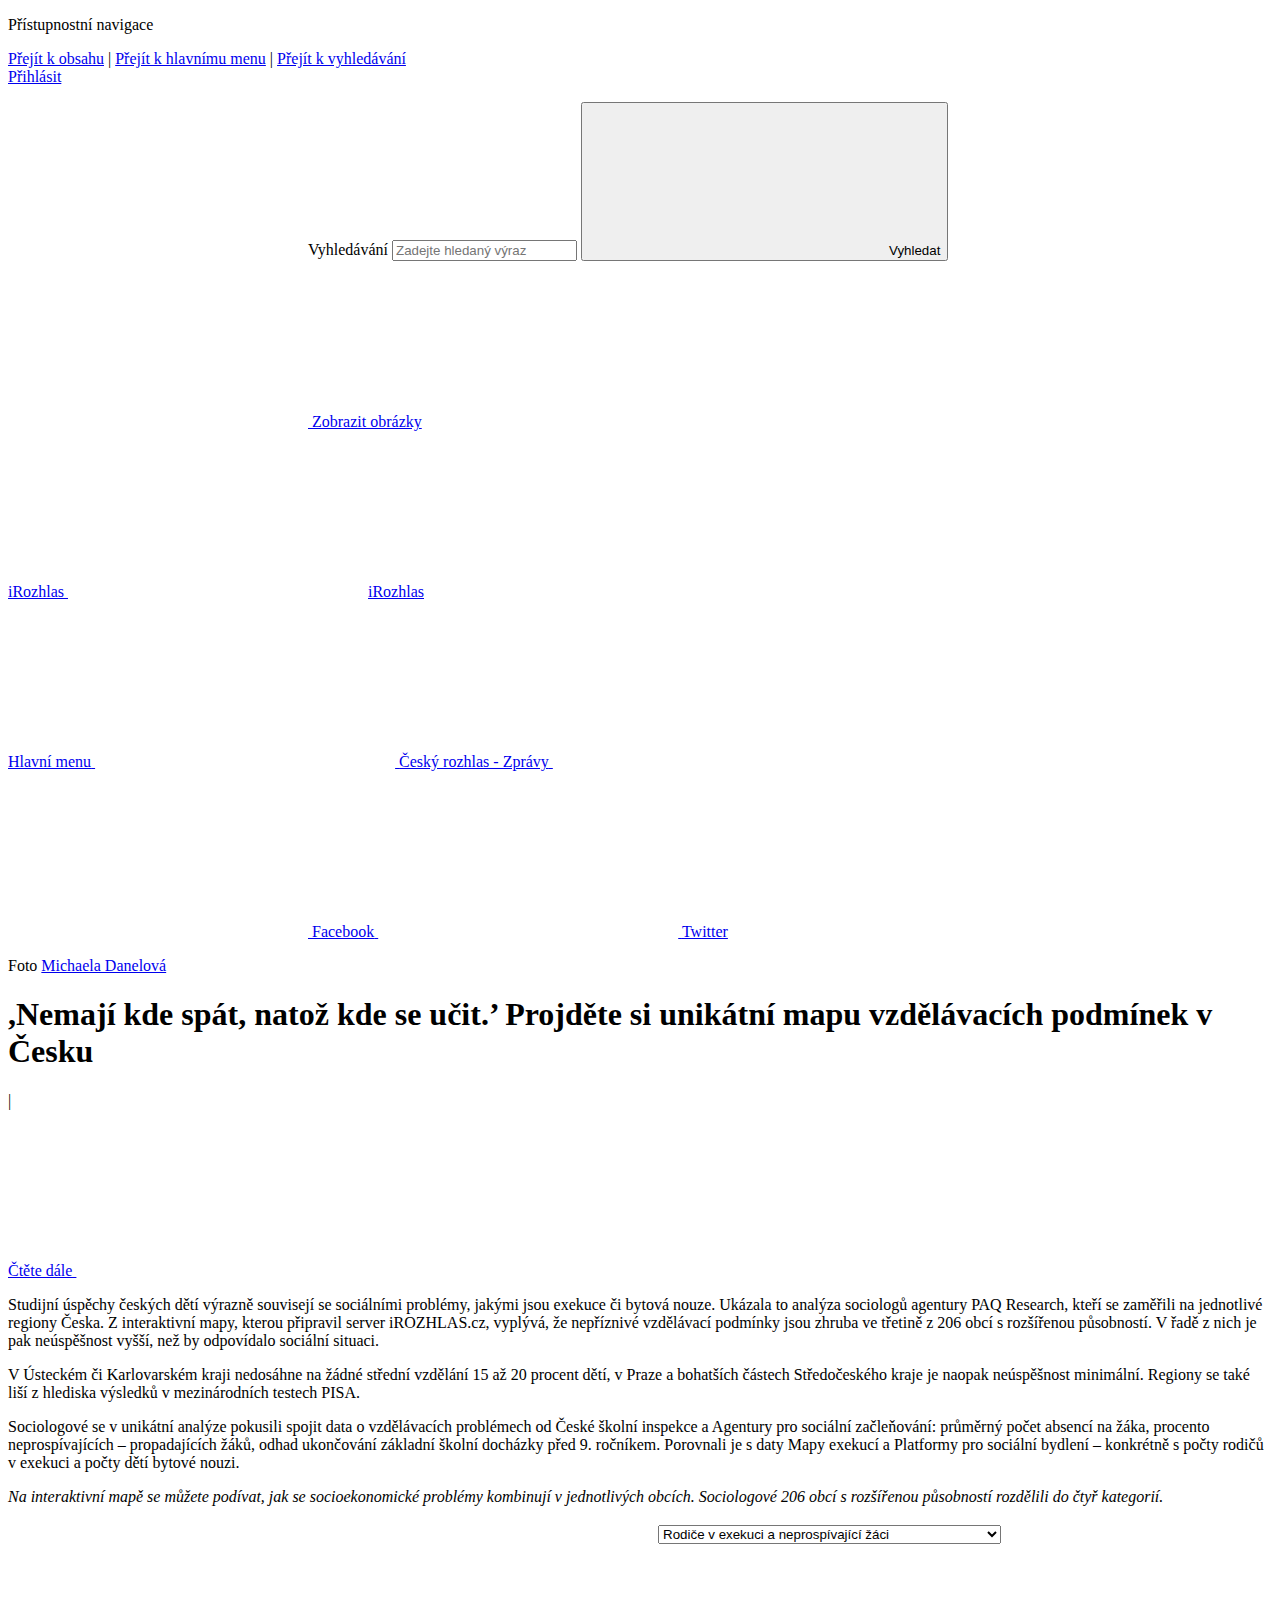
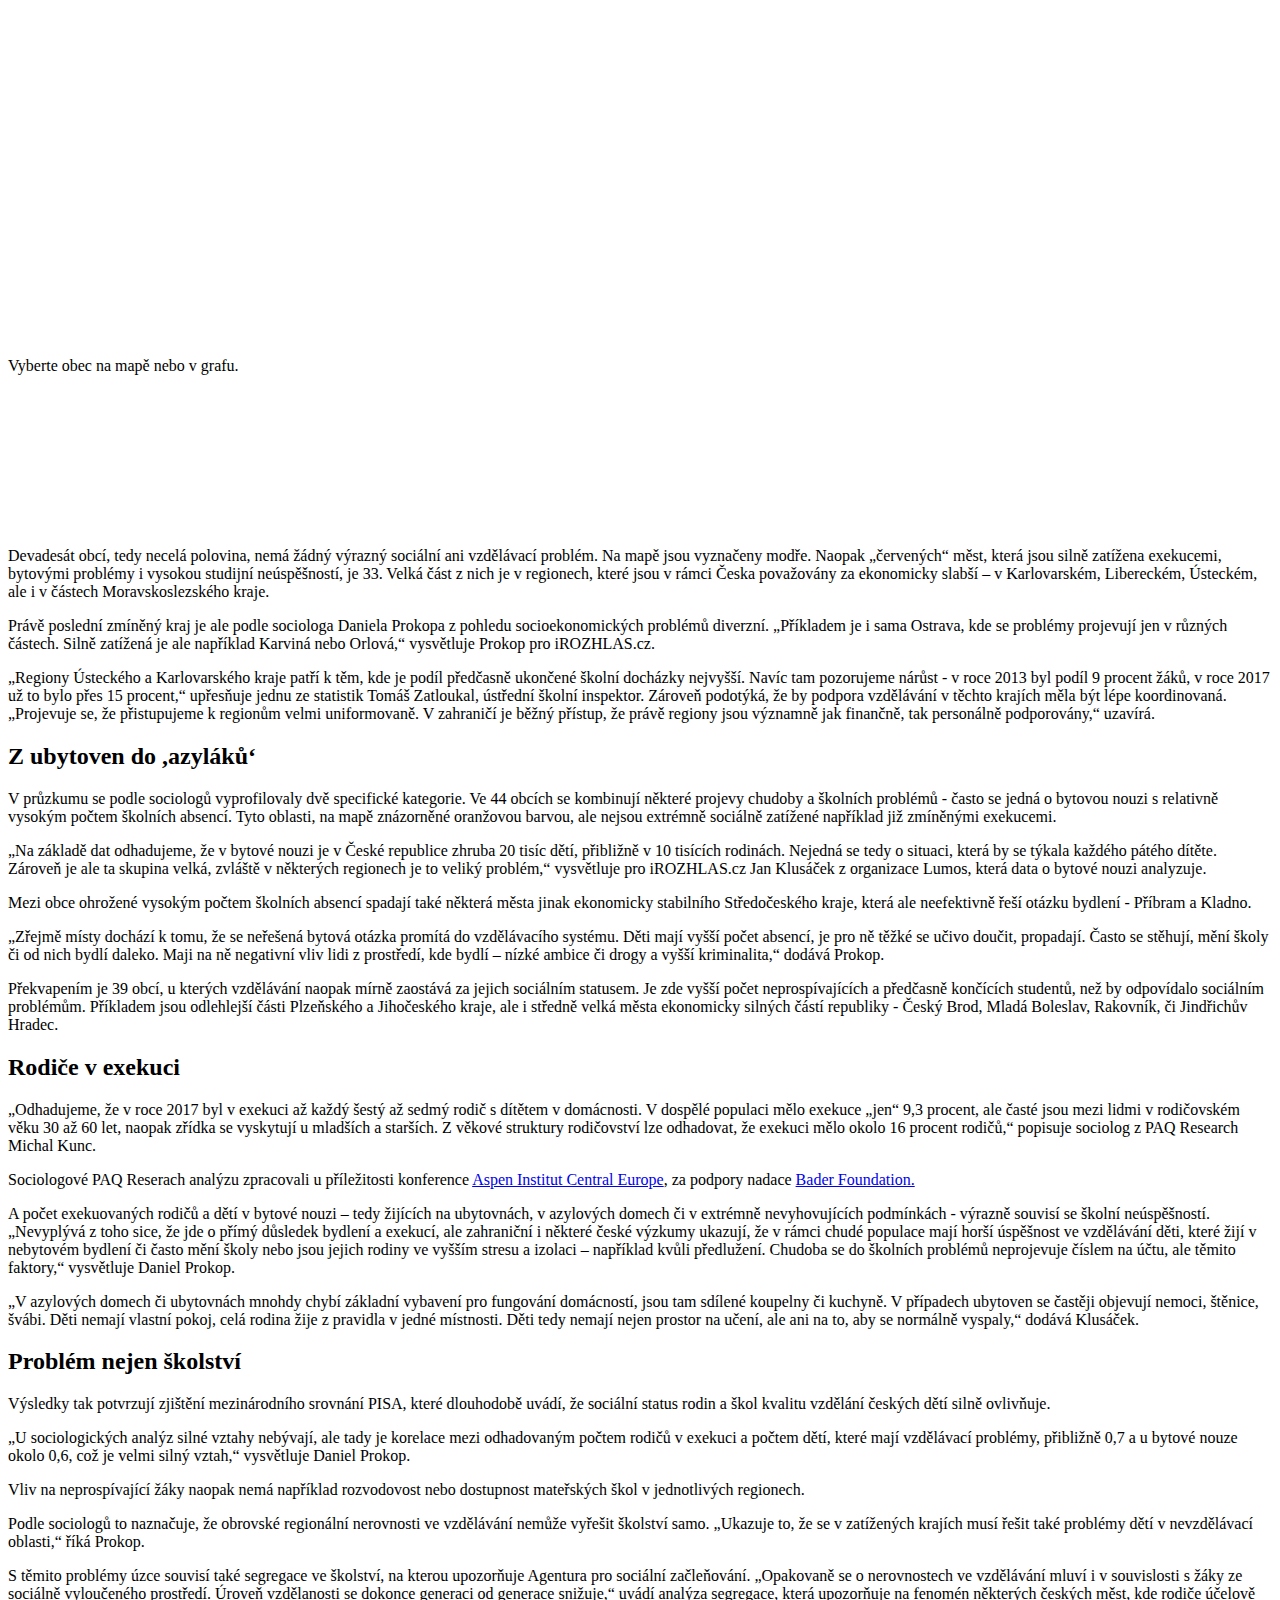
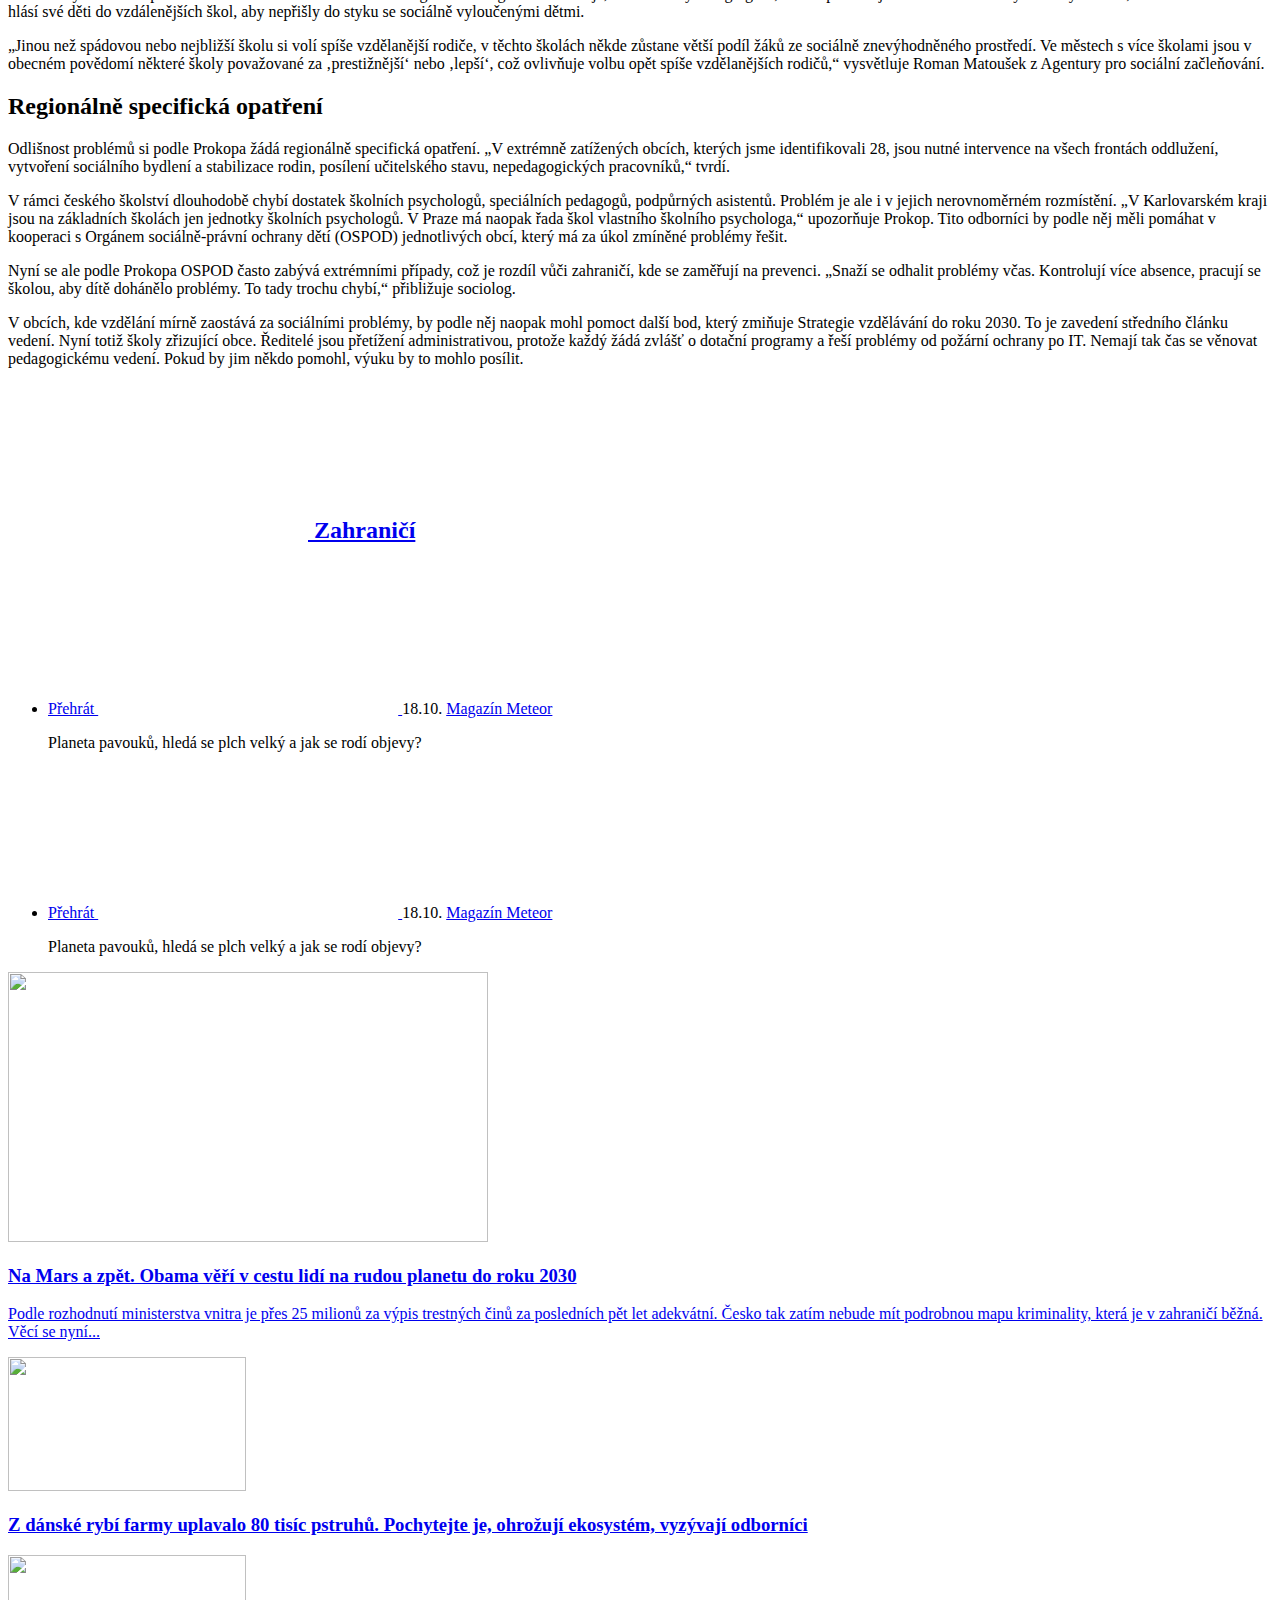
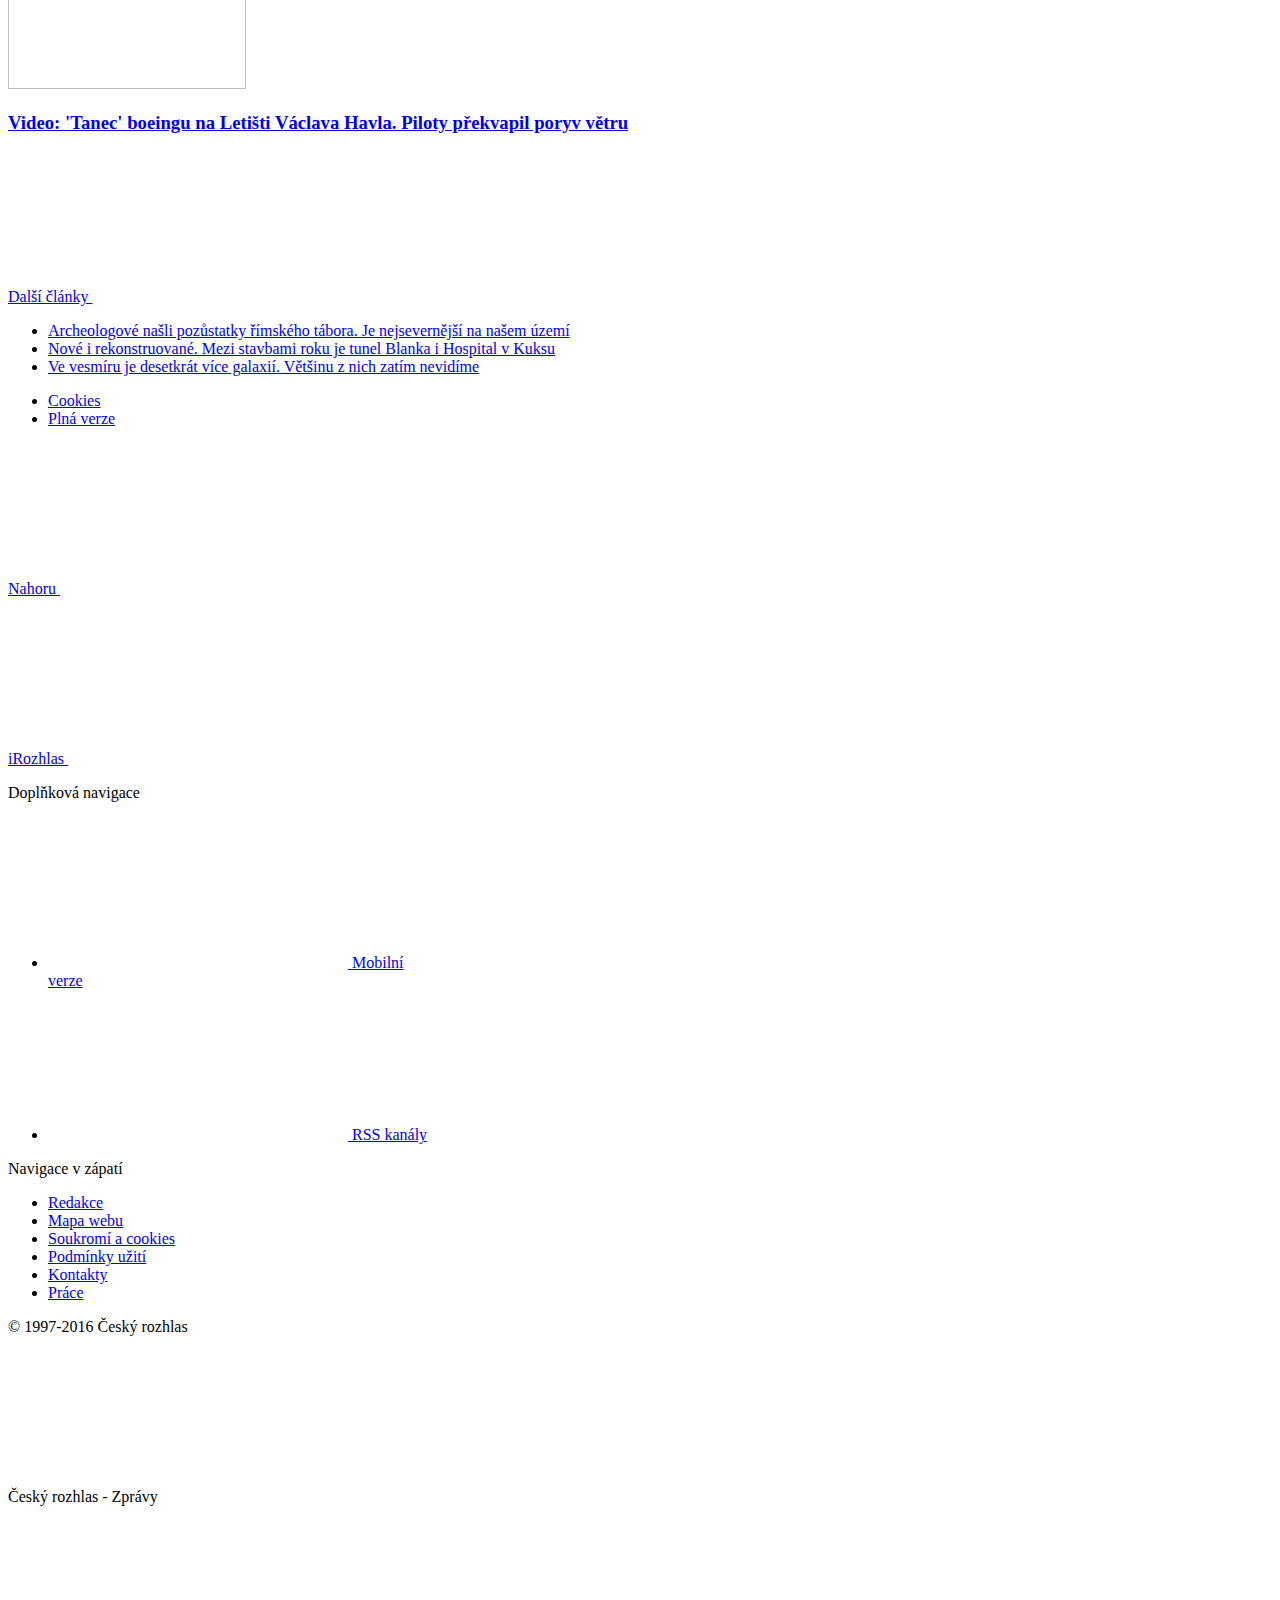
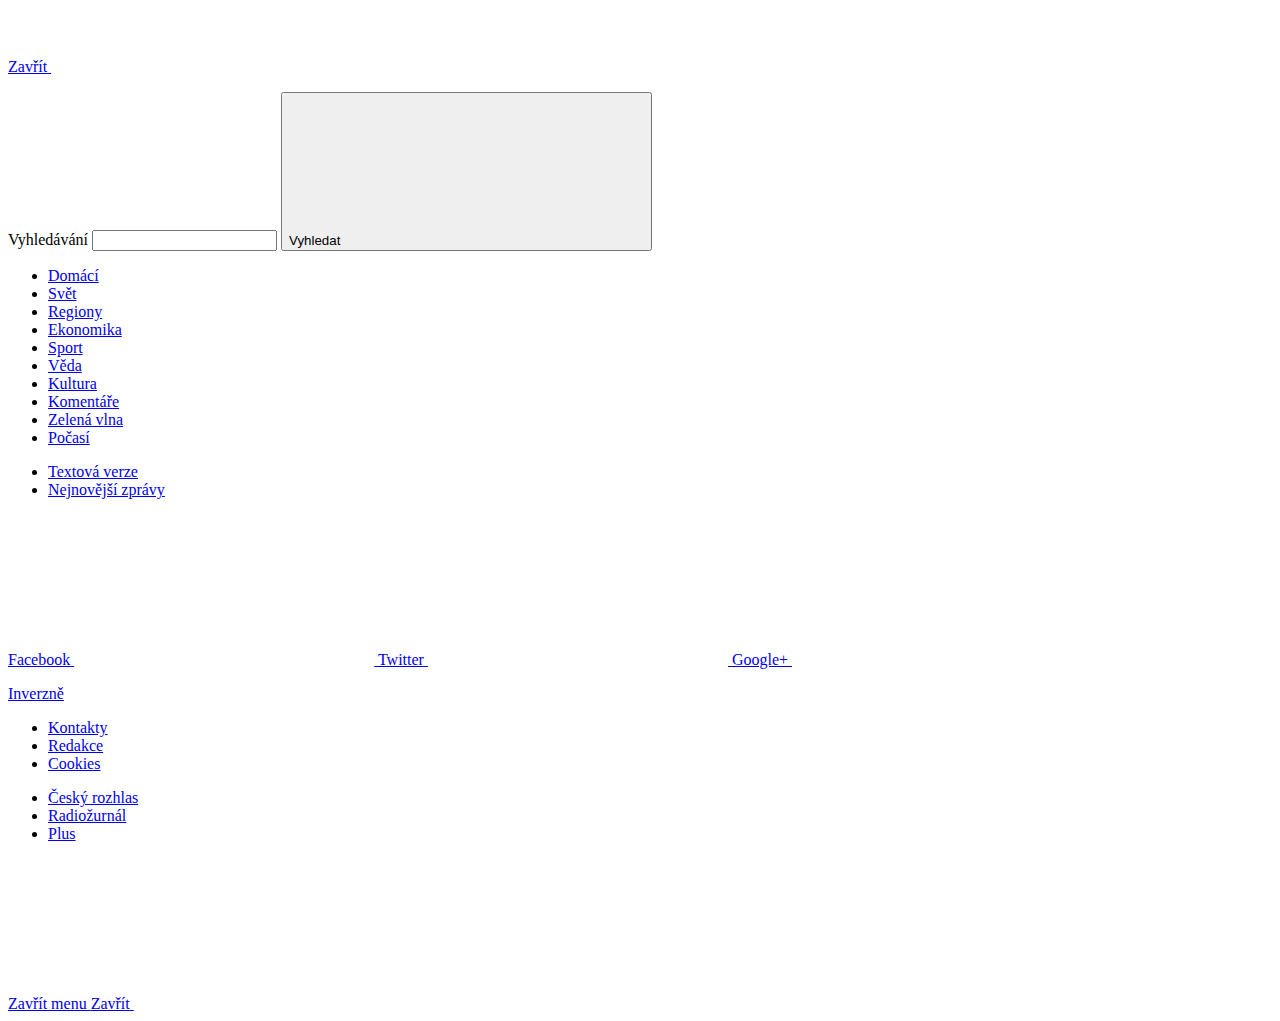
==== commit 4f3bfa59: "finalni upravy po vydani" ====
--- a/index.html
+++ b/index.html
@@ -203,7 +203,7 @@
 
 		<main id="main" class="main" role="main">	
 		<article role="article" class="b-data"> 			
-			<div class="b-data__bg" style="background-image: url('https://www.irozhlas.cz/sites/default/files/styles/zpravy_snowfall/public/uploader/ubytovna_usti_n_l_da_180615-144443_mda_0.jpg?itok=dimb8EO8');">
+			<div class="b-data__bg" style="background-image: url('https://www.irozhlas.cz/sites/default/files/styles/zpravy_snowfall/public/uploader/ubytovna_191126-230351_bar.jpg?itok=8a_47zgV');">
 	<span class="b-data__caption">
 		Foto <a href='https://www.irozhlas.cz/michaela-danelova-5270376'>Michaela Danelová</a>
 	</span>
@@ -219,7 +219,7 @@
 
 		<script>
 			if (window.location.href.indexOf("www.irozhlas") < 0) {
-				document.getElementById("snfl-title-div").innerHTML = "Mapa: Vzdělání českých dětí ohrožují exekuce a bytová nouze. Podívejte se, jak je na tom vaše obec";
+				document.getElementById("snfl-title-div").innerHTML = ",Nemají kde spát, natož kde se učit.’ Projděte si unikátní mapu vzdělávacích podmínek v Česku";
 			}
 		</script>
 
@@ -255,7 +255,7 @@
 
 	<div class="row-main row-main--narrow">
 		<p class="text-bold text-lg">
-			Studijní úspěchy českých dětí úzce souvisejí se sociálními problémy, jakými jsou exekuce či bytová nouze. Ukázala to analýza sociologů agentury PAQ Research, kteří se zaměřili na jednotlivé regiony Česka. Z interaktivní mapy, kterou připravil server iROZHLAS.cz, vyplývá, že nepříznivé vzdělávací podmínky jsou zhruba ve třetině z 206 obcí s rozšířenou působností. V řadě z nich je pak neúspěšnost vyšší, než by odpovídalo sociální situaci.
+			Studijní úspěchy českých dětí výrazně souvisejí se sociálními problémy, jakými jsou exekuce či bytová nouze. Ukázala to analýza sociologů agentury PAQ Research, kteří se zaměřili na jednotlivé regiony Česka. Z interaktivní mapy, kterou připravil server iROZHLAS.cz, vyplývá, že nepříznivé vzdělávací podmínky jsou zhruba ve třetině z 206 obcí s rozšířenou působností. V řadě z nich je pak neúspěšnost vyšší, než by odpovídalo sociální situaci.
 		</p>
 		<p>V Ústeckém či Karlovarském kraji nedosáhne na žádné střední vzdělání 15 až 20 procent dětí, v Praze a bohatších částech Středočeského kraje je naopak neúspěšnost minimální. Regiony se také liší z hlediska výsledků v mezinárodních testech PISA.</p>
 <p>Sociologové se v unikátní analýze pokusili spojit data o vzdělávacích problémech od České školní inspekce a Agentury pro sociální začleňování: průměrný počet absencí na žáka, procento neprospívajících – propadajících žáků, odhad ukončování základní školní docházky před 9. ročníkem. Porovnali je s daty Mapy exekucí a Platformy pro sociální bydlení – konkrétně s počty rodičů v exekuci a počty dětí bytové nouzi.</p>
@@ -286,17 +286,21 @@
 <h2 id="z-ubytoven-do-azyláků">Z ubytoven do ,azyláků‘</h2>
 <p>V průzkumu se podle sociologů vyprofilovaly dvě specifické kategorie. Ve 44 obcích se kombinují některé projevy chudoby a školních problémů - často se jedná o bytovou nouzi s relativně vysokým počtem školních absencí. Tyto oblasti, na mapě znázorněné oranžovou barvou, ale nejsou extrémně sociálně zatížené například již zmíněnými exekucemi.</p>
 <p>„Na základě dat odhadujeme, že v bytové nouzi je v České republice zhruba 20 tisíc dětí, přibližně v 10 tisících rodinách. Nejedná se tedy o situaci, která by se týkala každého pátého dítěte. Zároveň je ale ta skupina velká, zvláště v některých regionech je to veliký problém,“ vysvětluje pro iROZHLAS.cz Jan Klusáček z organizace Lumos, která data o bytové nouzi analyzuje.</p>
-<div class="b-inline b-inline--right"><div class="b-inline__wrap"><div class="b-inline__content"><div class="text-sm"> Do této kategorie spadají i některá města ekonomicky stabilního Středočeského kraje, která ale neefektivně řeší otázku bydlení – Příbram a Kladno.</div></div></div></div>
+<div class="b-inline b-inline--right"><div class="b-inline__wrap"><div class="b-inline__content"><div class="text-sm">Mezi obce ohrožené vysokým počtem školních absencí spadají také některá města jinak ekonomicky stabilního Středočeského kraje, která ale neefektivně řeší otázku bydlení - Příbram a Kladno.</div></div></div></div>
 
 <p>„Zřejmě místy dochází k tomu, že se neřešená bytová otázka promítá do vzdělávacího systému. Děti mají vyšší počet absencí, je pro ně těžké se učivo doučit, propadají. Často se stěhují, mění školy či od nich bydlí daleko. Maji na ně negativní vliv lidi z prostředí, kde bydlí – nízké ambice či drogy a vyšší kriminalita,“ dodává Prokop.</p>
 <p>Překvapením je 39 obcí, u kterých vzdělávání naopak mírně zaostává za jejich sociálním statusem. Je zde vyšší počet neprospívajících a předčasně končících studentů, než by odpovídalo sociálním problémům. Příkladem jsou odlehlejší části Plzeňského a Jihočeského kraje, ale i středně velká města ekonomicky silných částí republiky - Český Brod, Mladá Boleslav, Rakovník, či Jindřichův Hradec.</p>
 <h2 id="rodiče-v-exekuci">Rodiče v exekuci</h2>
-<p>„Odhadujeme, že v roce 2017 byl v exekuci až každý šestý až sedmý rodič  s dítětem v domácnosti. V dospělé populaci mělo exekuce „jen“ 9,3 procent, ale časté jsou mezi lidmi v rodičovském věku 30 až 60 let, naopak zřídka se vyskytují u mladších a starších. Z věkové struktury rodičovství lze odhadovat, že exekuci mělo okolo 16 procent rodičů,“ popisuje sociolog Michal Kunc.</p>
+<p>„Odhadujeme, že v roce 2017 byl v exekuci až každý šestý až sedmý rodič  s dítětem v domácnosti. V dospělé populaci mělo exekuce „jen“ 9,3 procent, ale časté jsou mezi lidmi v rodičovském věku 30 až 60 let, naopak zřídka se vyskytují u mladších a starších. Z věkové struktury rodičovství lze odhadovat, že exekuci mělo okolo 16 procent rodičů,“ popisuje sociolog z PAQ Research Michal Kunc.</p>
+<div class="b-inline b-inline--left"><div class="b-inline__wrap"><div class="b-inline__content"><div class="text-sm">
+Sociologové PAQ Reserach analýzu zpracovali u příležitosti konference <a href="https://www.aspeninstitute.org/">Aspen Institut Central Europe</a>, za podpory nadace <a href="Aspen Institut Central Europe">Bader Foundation.</a>
+</div></div></div></div>
+
 <p>A počet exekuovaných rodičů a dětí v bytové nouzi – tedy žijících na ubytovnách, v azylových domech či v extrémně nevyhovujících podmínkách - výrazně souvisí se školní neúspěšností. „Nevyplývá z toho sice, že jde o přímý důsledek bydlení a exekucí, ale zahraniční i některé české výzkumy ukazují, že v rámci chudé populace mají horší úspěšnost ve vzdělávání děti, které žijí v nebytovém bydlení či často mění školy nebo jsou jejich rodiny ve vyšším stresu a izolaci – například kvůli předlužení. Chudoba se do školních problémů neprojevuje číslem na účtu, ale těmito faktory,“ vysvětluje Daniel Prokop.</p>
 <p>„V azylových domech či ubytovnách mnohdy chybí základní vybavení pro fungování domácností, jsou tam sdílené koupelny či kuchyně. V případech ubytoven se častěji objevují nemoci, štěnice, švábi. Děti nemají vlastní pokoj, celá rodina žije z pravidla v jedné místnosti. Děti tedy nemají nejen prostor na učení, ale ani na to, aby se normálně vyspaly,“ dodává Klusáček. </p>
 <h2 id="problém-nejen-školství">Problém nejen školství</h2>
 <p>Výsledky tak potvrzují zjištění mezinárodního srovnání PISA, které dlouhodobě uvádí, že sociální status rodin a škol kvalitu vzdělání českých dětí silně ovlivňuje. </p>
-<div class="b-inline b-inline--left"><div class="b-inline__wrap"><div class="b-inline__content"><div class="text-sm">
+<div class="b-inline b-inline--right"><div class="b-inline__wrap"><div class="b-inline__content"><div class="text-sm">
 <p>„U sociologických analýz silné vztahy nebývají, ale tady je korelace mezi odhadovaným počtem rodičů v exekuci a počtem dětí, které mají vzdělávací problémy, přibližně 0,7 a u bytové nouze okolo 0,6, což je velmi silný vztah,“ vysvětluje Daniel Prokop.</p>
 
 <p>Vliv na neprospívající žáky naopak nemá například rozvodovost nebo dostupnost mateřských škol v jednotlivých regionech.</p>
@@ -304,11 +308,9 @@
 
 <p>Podle sociologů to naznačuje, že obrovské regionální nerovnosti ve vzdělávání nemůže vyřešit školství samo. „Ukazuje to, že se v zatížených krajích musí řešit také problémy dětí v nevzdělávací oblasti,“ říká Prokop.</p>
 <p>S těmito problémy úzce souvisí také segregace ve školství, na kterou upozorňuje Agentura pro sociální začleňování. „Opakovaně se o nerovnostech ve vzdělávání mluví i v souvislosti s žáky ze sociálně vyloučeného prostředí. Úroveň vzdělanosti se dokonce generaci od generace snižuje,“ uvádí analýza segregace, která upozorňuje na fenomén některých českých měst, kde rodiče účelově hlásí své děti do vzdálenějších škol, aby nepřišly do styku se sociálně vyloučenými dětmi. </p>
-<p>„Jinou než spádovou nebo nejbližší školu si volí spíše vzdělanější rodiče, v těchto školách někde zůstane větší podíl žáků ze sociálně znevýhodněného prostředí. Ve městech s více školami jsou v obecném povědomí některé školy považované za ‚prestižnější‘ nebo ‚lepší‘, což ovlivňuje volbu opět spíše vzdělanějších rodičů,“ vysvětluje Roman Matouška z Agentury pro sociální začleňování.</p>
+<p>„Jinou než spádovou nebo nejbližší školu si volí spíše vzdělanější rodiče, v těchto školách někde zůstane větší podíl žáků ze sociálně znevýhodněného prostředí. Ve městech s více školami jsou v obecném povědomí některé školy považované za ‚prestižnější‘ nebo ‚lepší‘, což ovlivňuje volbu opět spíše vzdělanějších rodičů,“ vysvětluje Roman Matoušek z Agentury pro sociální začleňování.</p>
 <h2 id="regionálně-specifická-opatření">Regionálně specifická opatření</h2>
 <p>Odlišnost problémů si podle Prokopa žádá regionálně specifická opatření. „V extrémně zatížených obcích, kterých jsme identifikovali 28, jsou nutné intervence na všech frontách oddlužení, vytvoření sociálního bydlení a stabilizace rodin, posílení učitelského stavu, nepedagogických pracovníků,“ tvrdí.</p>
-<div class="b-inline b-inline--right"><div class="b-inline__wrap"><div class="b-inline__content"><div class="text-sm">Sociologové PAQ Reserach analýzu zpracovali ku příležitosti konference Aspen Institut, za podpory nadace Bader Foundation.</div></div></div></div>
-
 <p>V rámci českého školství dlouhodobě chybí dostatek školních psychologů, speciálních pedagogů, podpůrných asistentů. Problém je ale i v jejich nerovnoměrném rozmístění. „V Karlovarském kraji jsou na základních školách jen jednotky školních psychologů. V Praze má naopak řada škol vlastního školního psychologa,“ upozorňuje Prokop. Tito odborníci by podle něj měli pomáhat v kooperaci s Orgánem sociálně-právní ochrany dětí (OSPOD) jednotlivých obcí, který má za úkol zmíněné problémy řešit.</p>
 <p>Nyní se ale podle Prokopa OSPOD často zabývá extrémními případy, což je rozdíl vůči zahraničí, kde se zaměřují na prevenci. „Snaží se odhalit problémy včas. Kontrolují více absence, pracují se školou, aby dítě dohánělo problémy. To tady trochu chybí,“ přibližuje sociolog.</p>
 <p>V obcích, kde vzdělání mírně zaostává za sociálními problémy, by podle něj naopak mohl pomoct další bod, který zmiňuje Strategie vzdělávání do roku 2030. To je zavedení středního článku vedení. Nyní totiž školy zřizující obce. Ředitelé jsou přetížení administrativou, protože každý žádá zvlášť o dotační programy a řeší problémy od požární ochrany po IT. Nemají tak čas se věnovat pedagogickému vedení. Pokud by jim někdo pomohl, výuku by to mohlo posílit.</p>
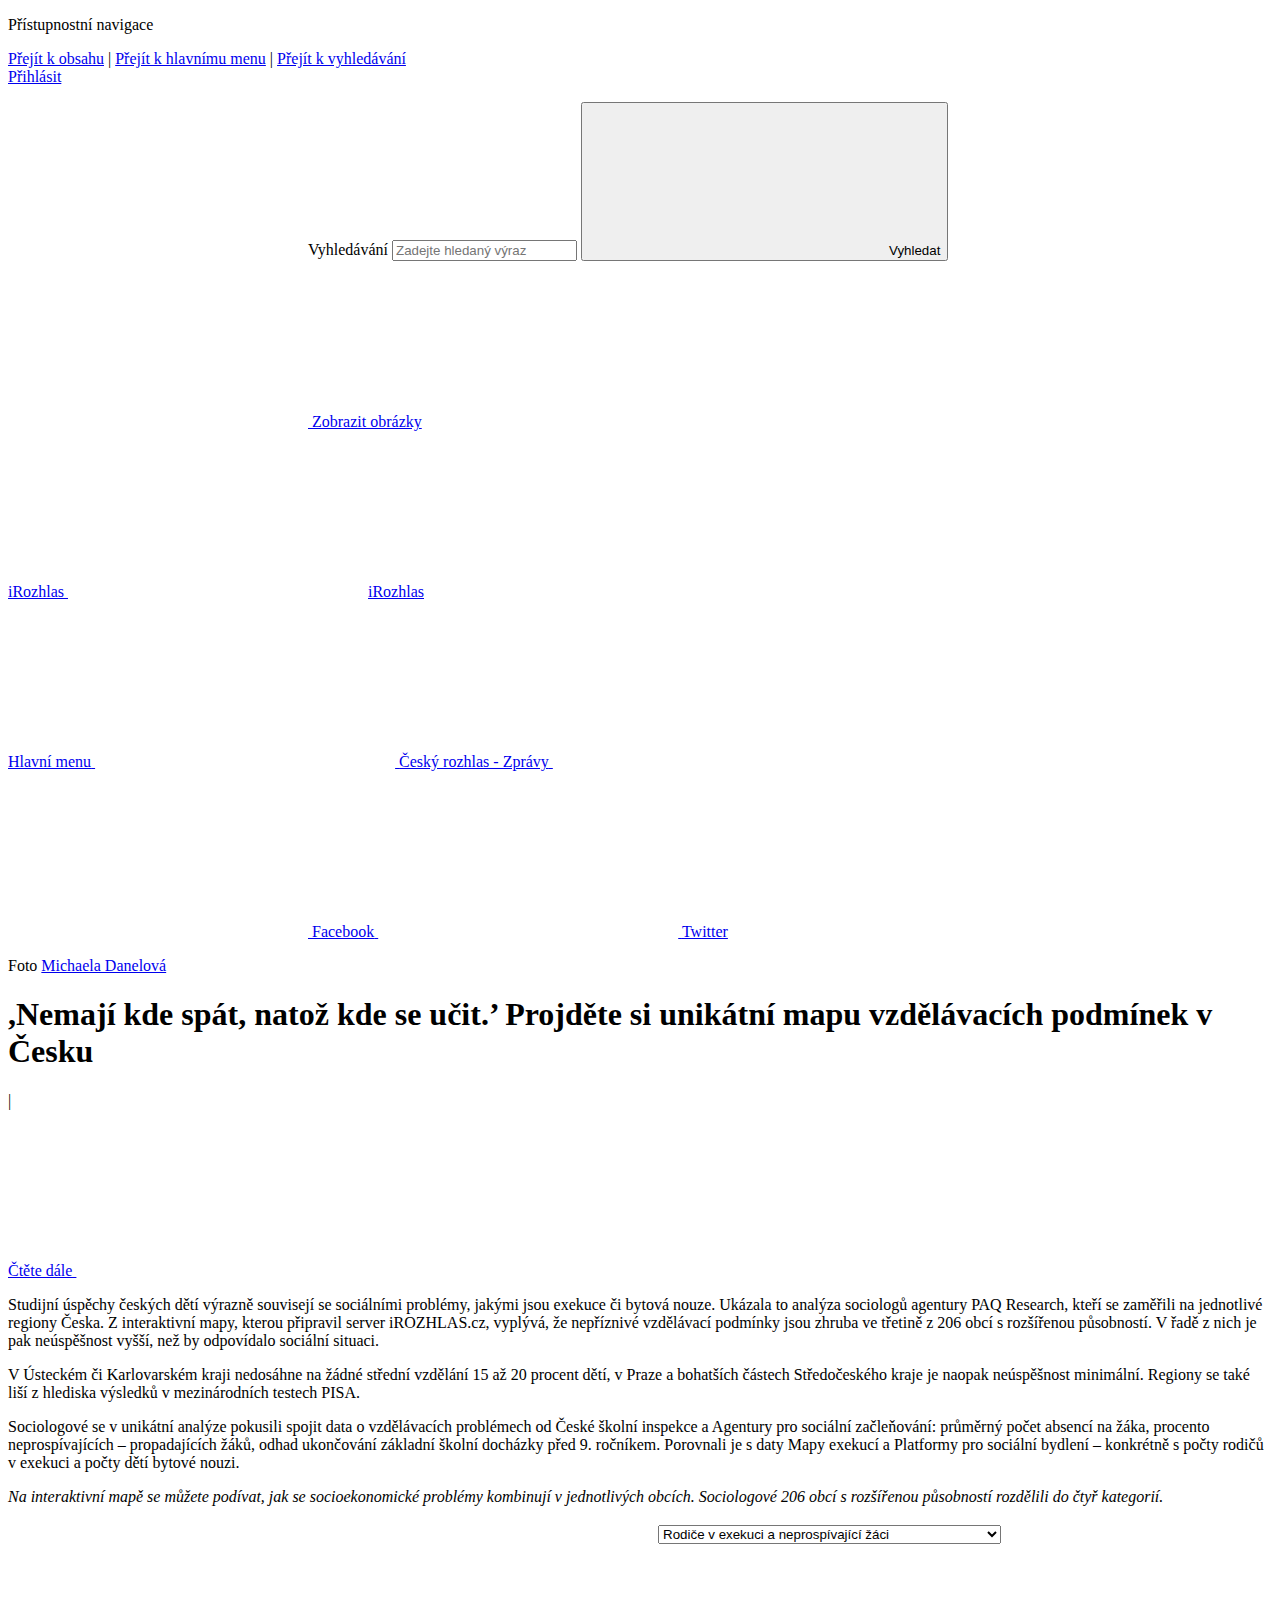
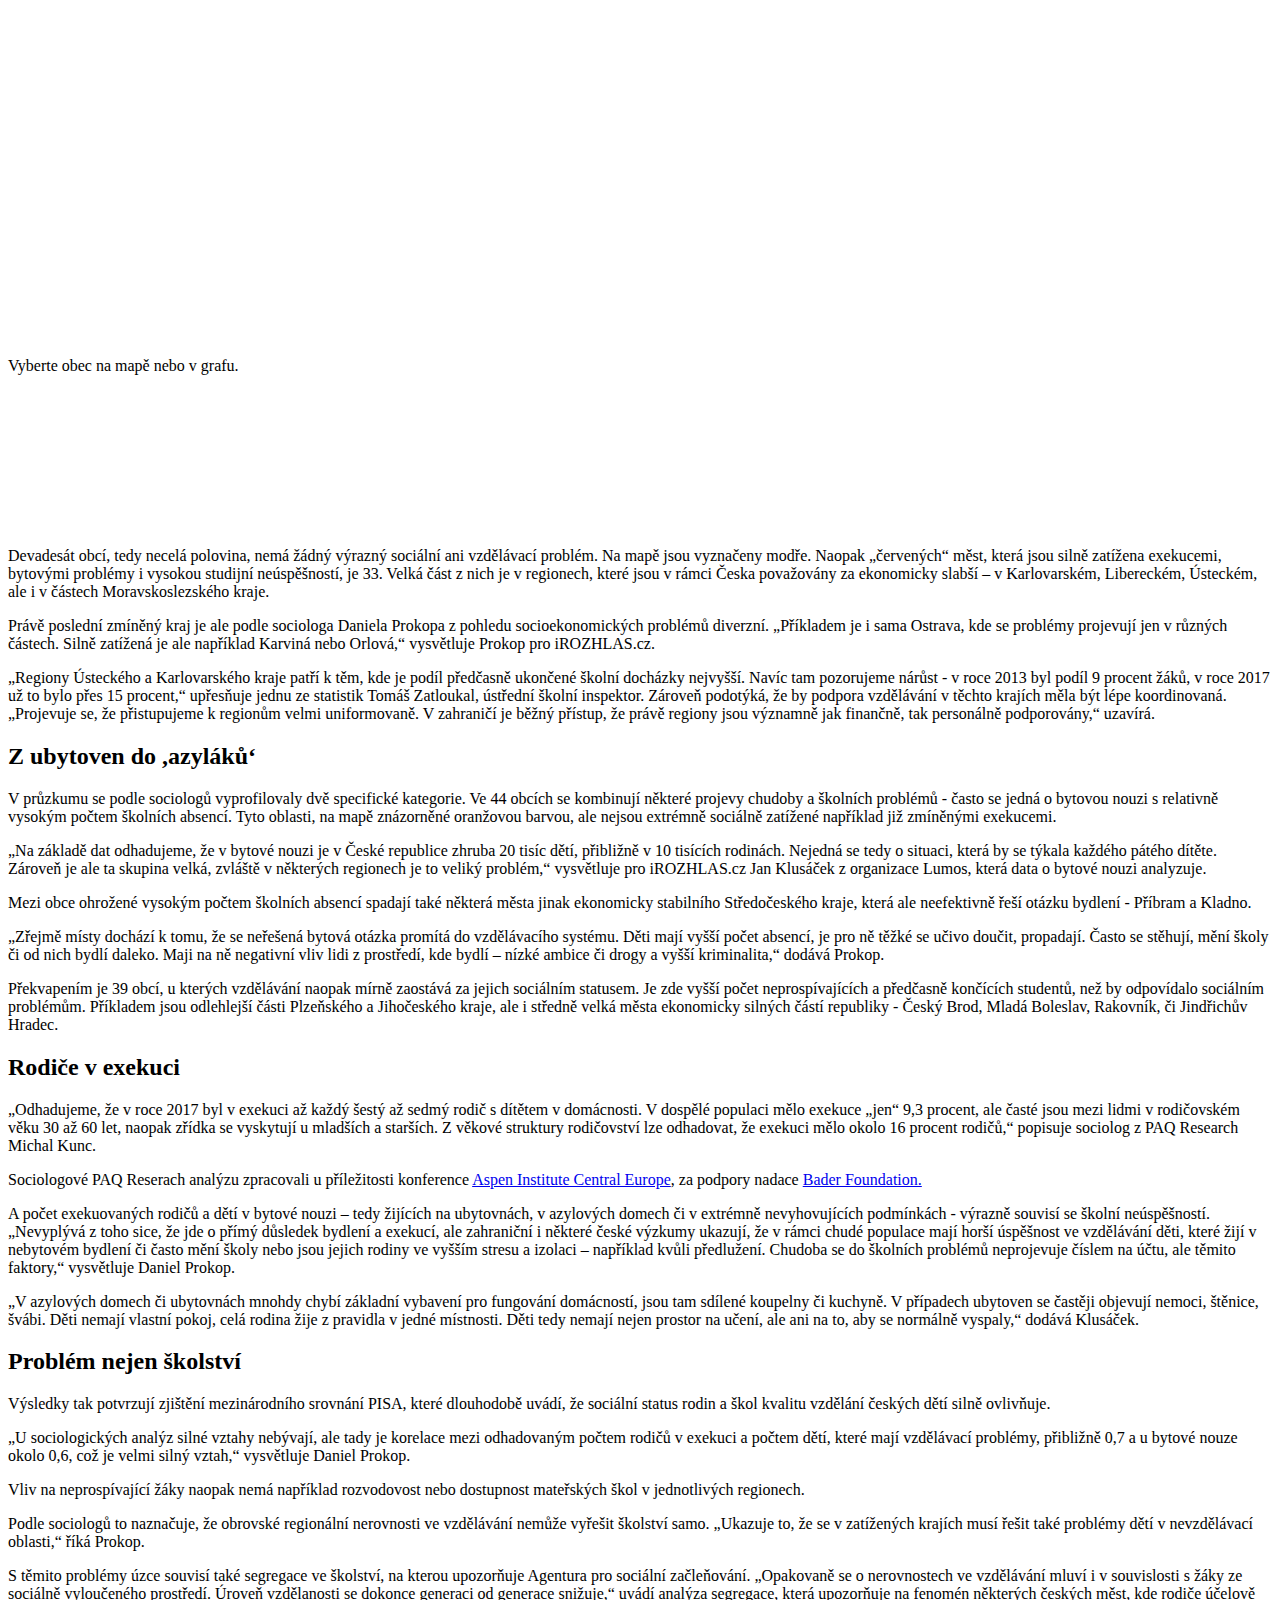
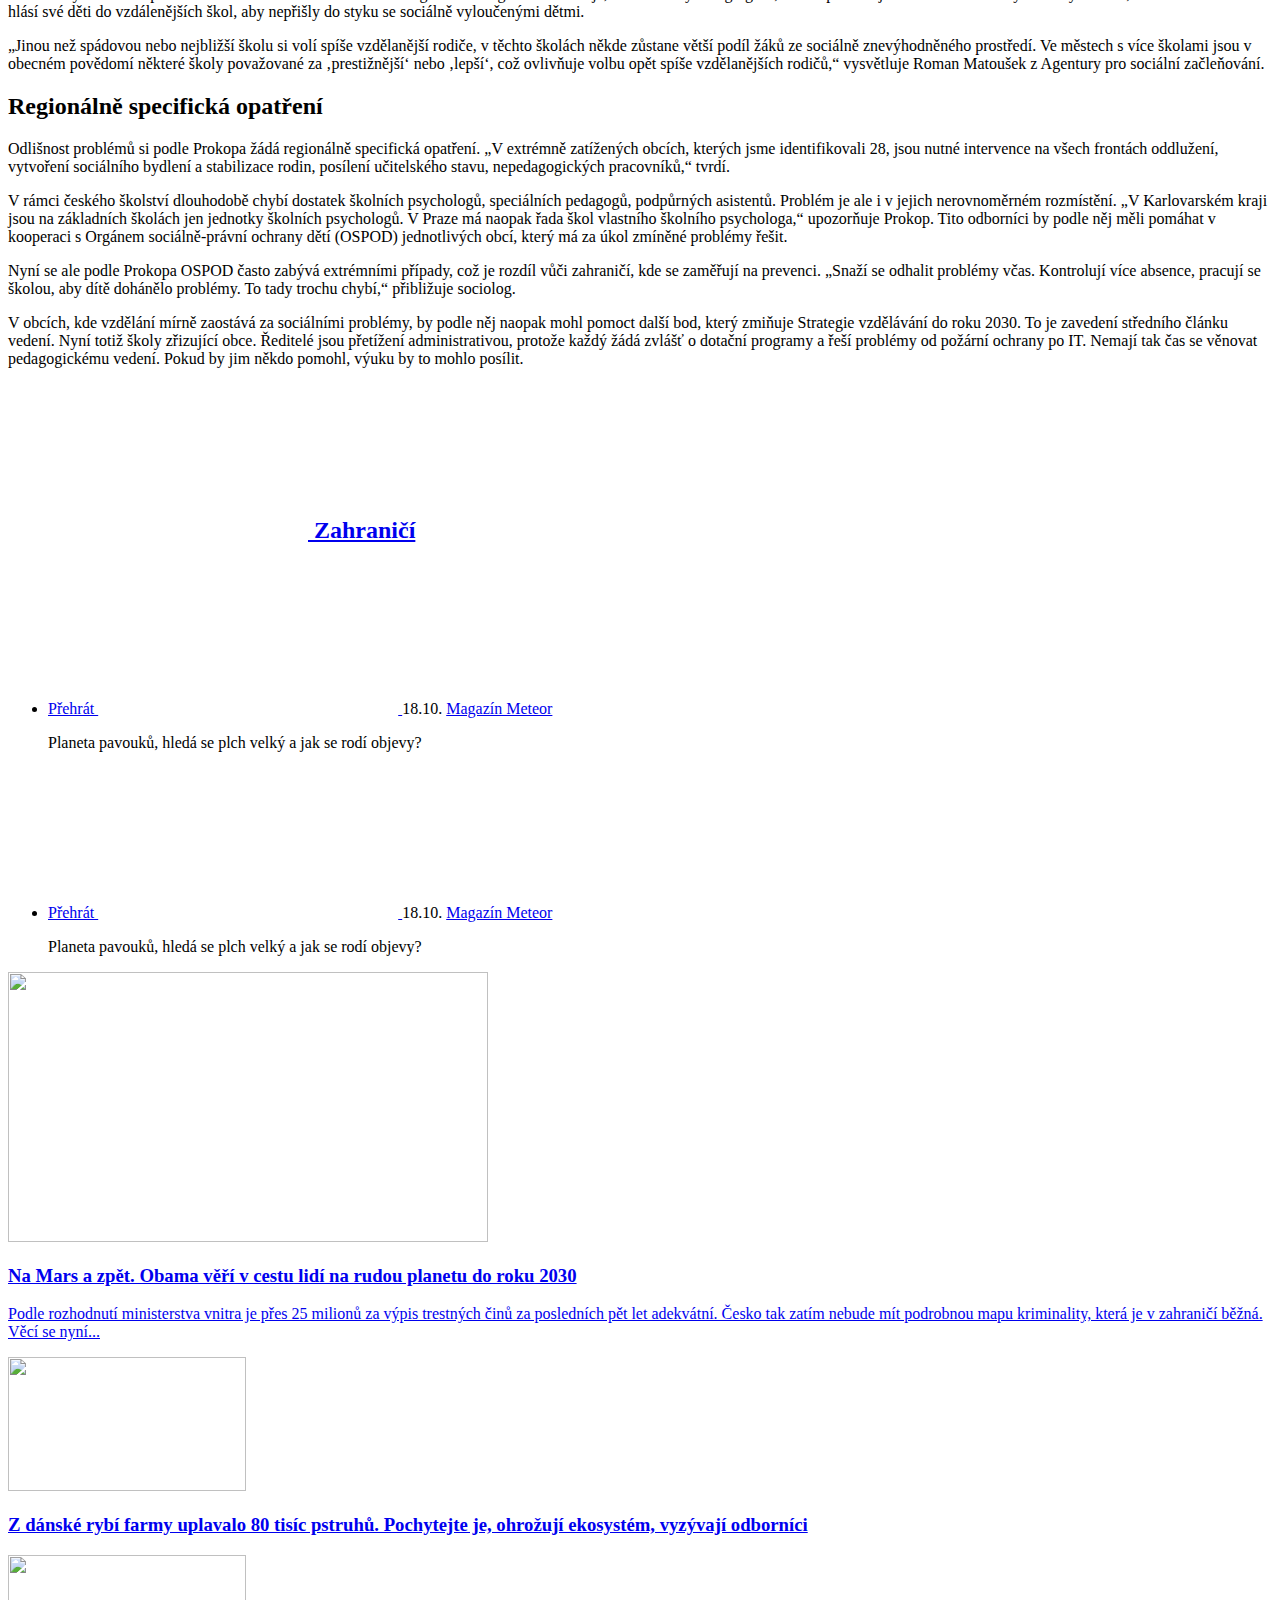
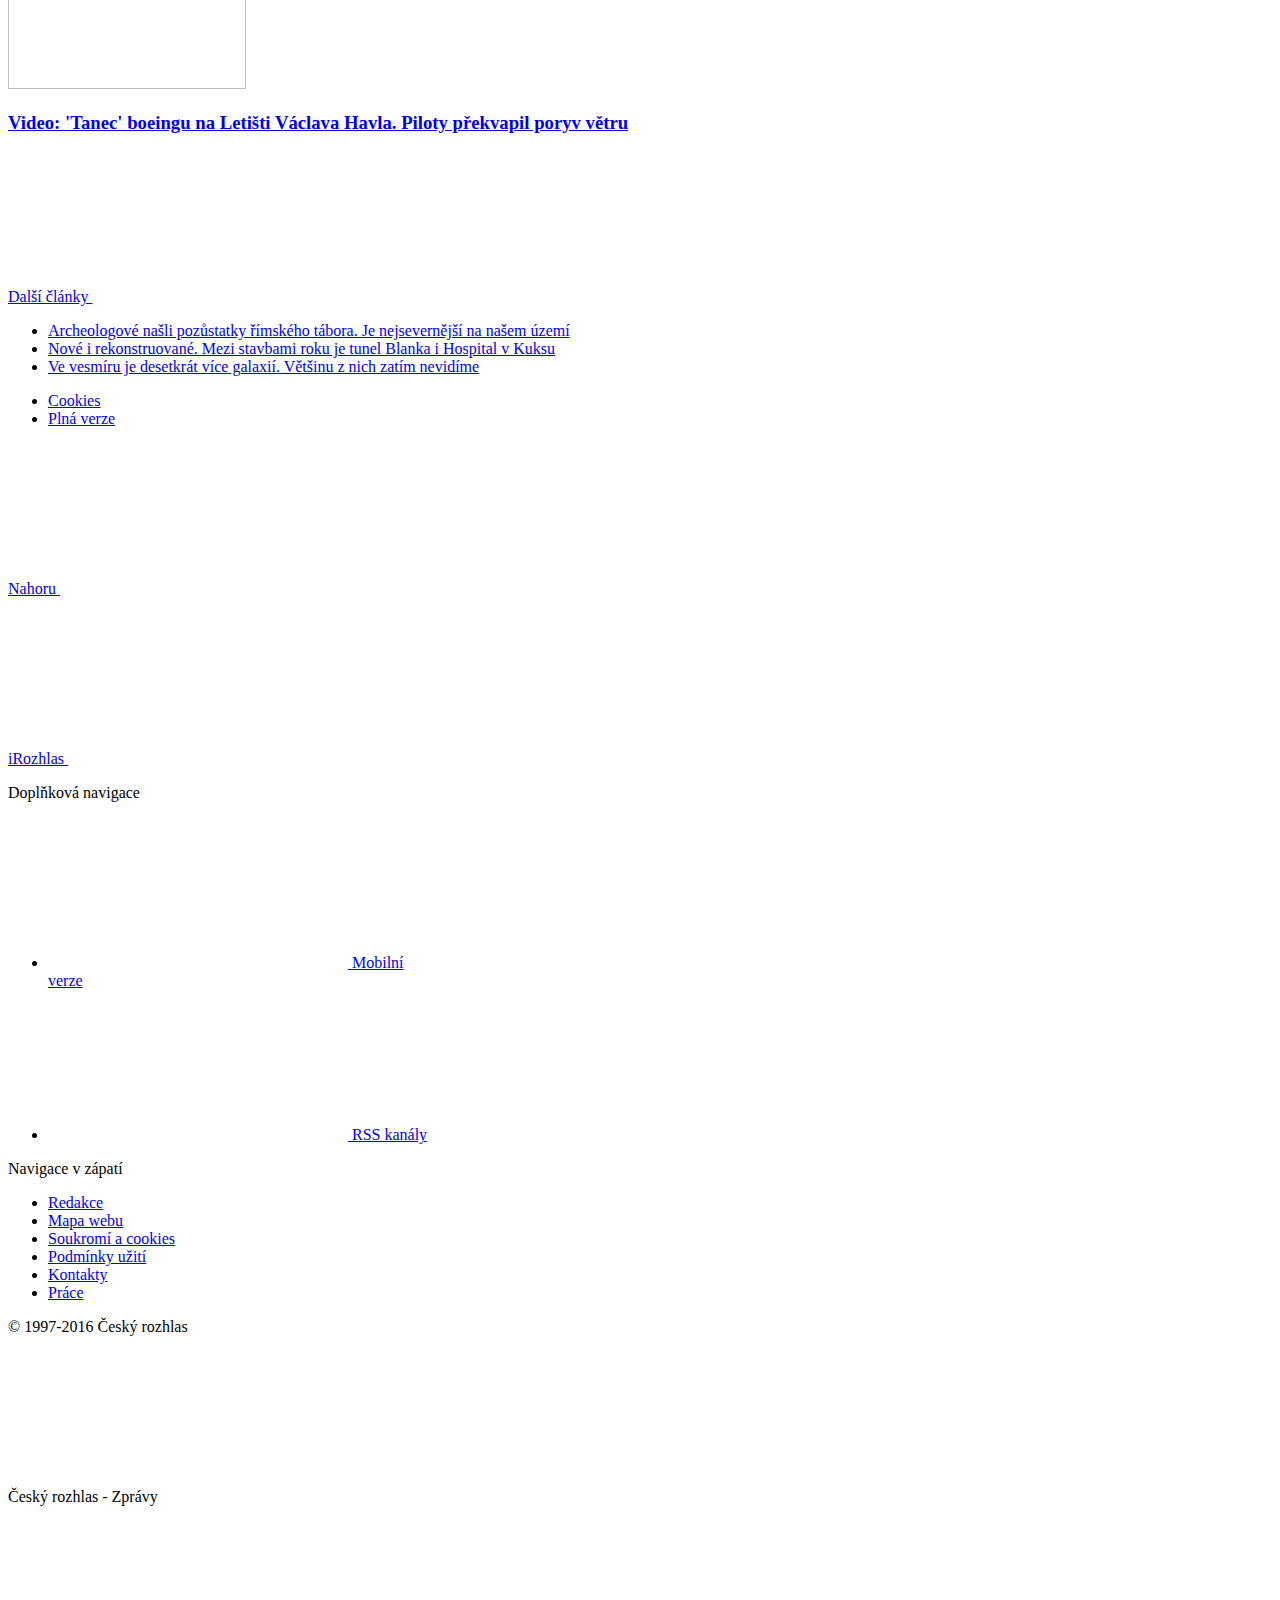
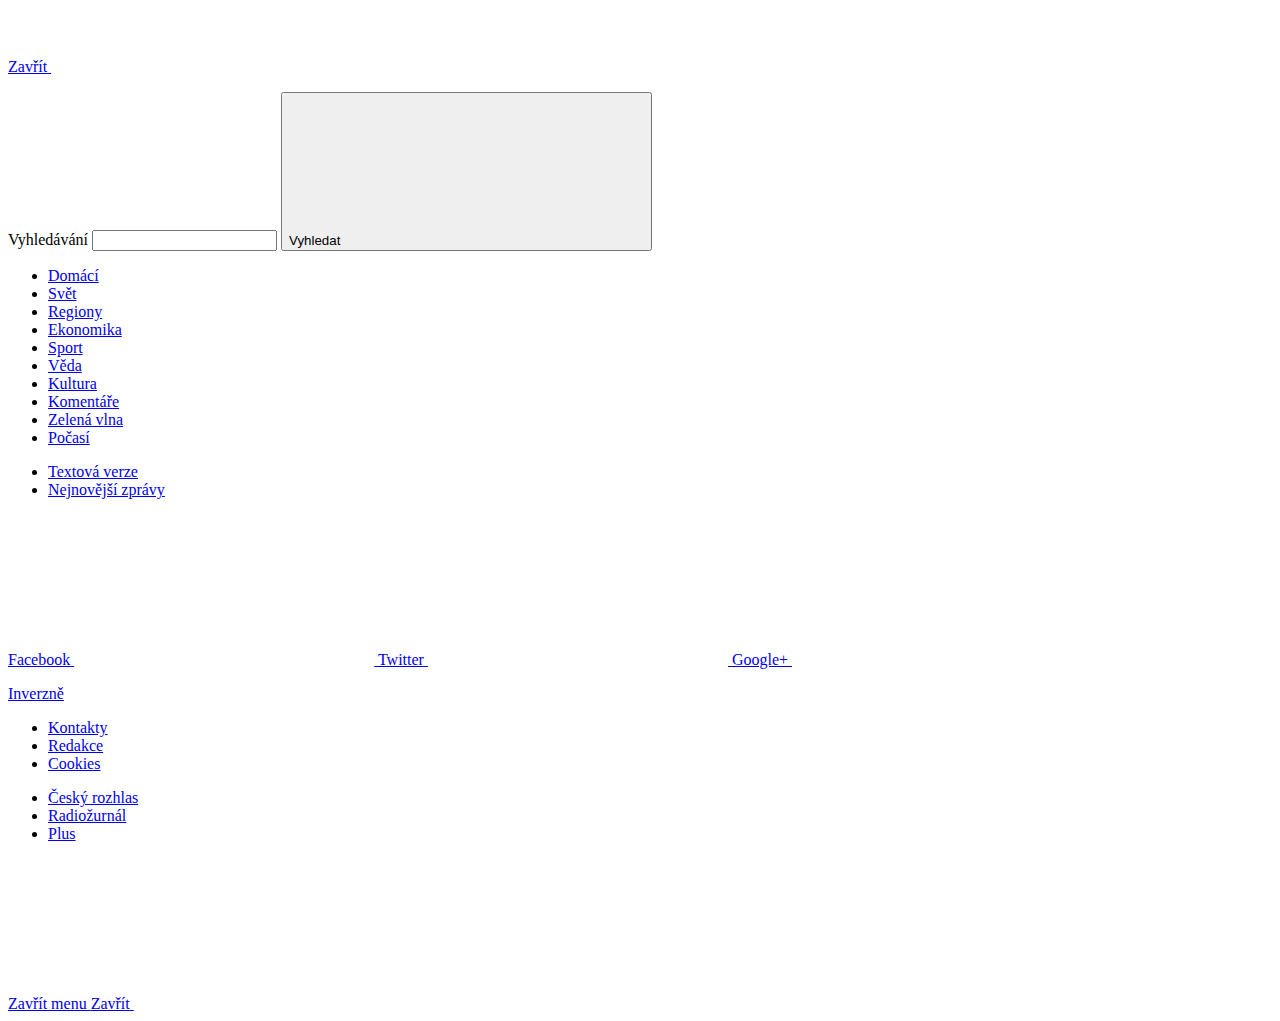
==== commit 8fd05382: "upravy Aspen" ====
--- a/index.html
+++ b/index.html
@@ -293,7 +293,7 @@
 <h2 id="rodiče-v-exekuci">Rodiče v exekuci</h2>
 <p>„Odhadujeme, že v roce 2017 byl v exekuci až každý šestý až sedmý rodič  s dítětem v domácnosti. V dospělé populaci mělo exekuce „jen“ 9,3 procent, ale časté jsou mezi lidmi v rodičovském věku 30 až 60 let, naopak zřídka se vyskytují u mladších a starších. Z věkové struktury rodičovství lze odhadovat, že exekuci mělo okolo 16 procent rodičů,“ popisuje sociolog z PAQ Research Michal Kunc.</p>
 <div class="b-inline b-inline--left"><div class="b-inline__wrap"><div class="b-inline__content"><div class="text-sm">
-Sociologové PAQ Reserach analýzu zpracovali u příležitosti konference <a href="https://www.aspeninstitute.org/">Aspen Institut Central Europe</a>, za podpory nadace <a href="Aspen Institut Central Europe">Bader Foundation.</a>
+Sociologové PAQ Reserach analýzu zpracovali u příležitosti konference <a href="https://www.aspeninstitutece.org/">Aspen Institute Central Europe</a>, za podpory nadace <a href="https://www.bader.org/">Bader Foundation.</a>
 </div></div></div></div>
 
 <p>A počet exekuovaných rodičů a dětí v bytové nouzi – tedy žijících na ubytovnách, v azylových domech či v extrémně nevyhovujících podmínkách - výrazně souvisí se školní neúspěšností. „Nevyplývá z toho sice, že jde o přímý důsledek bydlení a exekucí, ale zahraniční i některé české výzkumy ukazují, že v rámci chudé populace mají horší úspěšnost ve vzdělávání děti, které žijí v nebytovém bydlení či často mění školy nebo jsou jejich rodiny ve vyšším stresu a izolaci – například kvůli předlužení. Chudoba se do školních problémů neprojevuje číslem na účtu, ale těmito faktory,“ vysvětluje Daniel Prokop.</p>
